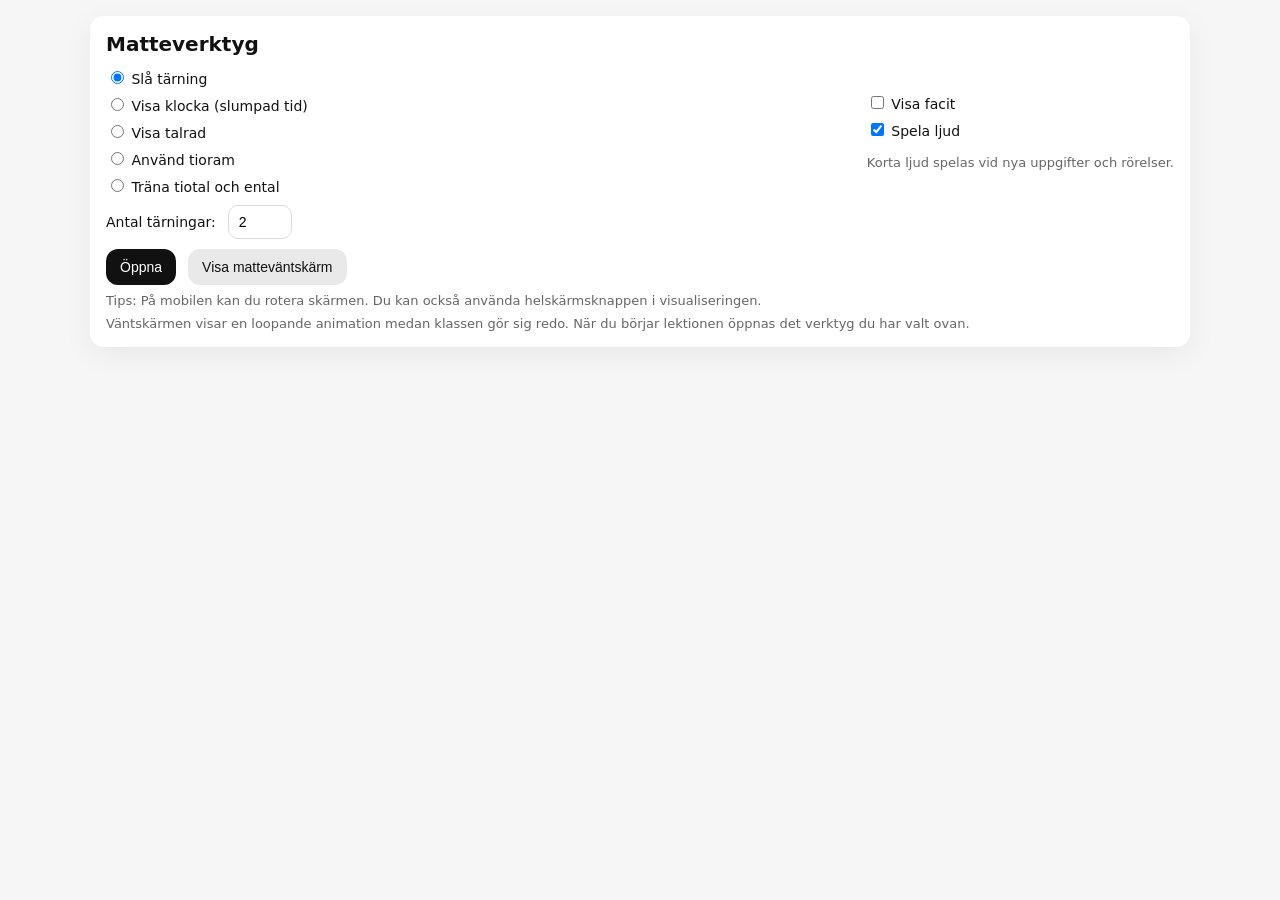
==== index.html @ c381bbe1 "fix" ====
<!doctype html>
<html lang="sv">
<head>
  <meta charset="utf-8" />
  <meta name="viewport" content="width=device-width,initial-scale=1" />
  <title>Matteverktyg</title>
  <style>
    :root { font-family: system-ui, -apple-system, Segoe UI, Roboto, Arial, sans-serif; }
    body { margin: 0; background: #f6f6f7; color: #111; }
    .app { max-width: 1100px; margin: 0 auto; padding: 16px; }
    .card { background: #fff; border-radius: 14px; padding: 16px; box-shadow: 0 8px 30px rgba(0,0,0,.06); }
    h1 { font-size: 20px; margin: 0 0 12px; }
    .row { display: flex; flex-wrap: wrap; gap: 12px; align-items: center; }
    .col { display: flex; flex-direction: column; gap: 8px; }
    label { font-size: 14px; }
    input[type="number"], select {
      font-size: 14px; padding: 8px 10px; border: 1px solid #ddd; border-radius: 10px; background: #fff;
    }
    button {
      font-size: 14px; padding: 10px 14px; border: 0; border-radius: 12px; background: #111; color: #fff;
      cursor: pointer;
    }
    button.secondary { background: #e9e9ea; color: #111; }
    button:disabled { opacity: .6; cursor: not-allowed; }
    .hint { color: #666; font-size: 13px; margin-top: 8px; }
    .spacer { height: 10px; }
    .hidden { display: none !important; }

    /* Visualization */
    .vizWrap {
      margin-top: 14px;
      display: grid;
      grid-template-rows: auto minmax(0, 1fr) auto;
      gap: 10px;
      height: min(78vh, 760px);
    }
    .vizTop { display:flex; gap: 10px; flex-wrap: wrap; align-items: center; justify-content: space-between; }
    .vizInfo { font-size: 15px; font-weight: 600; }
    .vizCanvasWrap {
      background: #fff; border-radius: 14px; box-shadow: inset 0 0 0 1px #eee;
      overflow: hidden; position: relative; min-width: 0; min-height: 0;
    }
    canvas { position: absolute; inset: 0; width: 100%; height: 100%; display: block; background: white; }
    #vizCard:fullscreen { box-sizing: border-box; width: 100%; height: 100%; border-radius: 0; }
    #vizCard:fullscreen .vizWrap { height: 100%; margin-top: 0; }
    .guessControl { position: absolute; z-index: 1; transform: translateX(-50%); display: flex; flex-direction: column; align-items: center; gap: 4px; }
    .guessControl label { font-size: 13px; font-weight: 600; }
    .guessControl input { box-sizing: border-box; width: 86px; height: 36px; padding: 4px 6px; text-align: center; font-size: 20px; }
    .guessControl input:read-only { background: #f0f0f1; }
    .guessControl input:invalid { border-color: #b3261e; }
    .guessControl.compact { gap: 0; }
    .guessControl.compact label { position: absolute; right: calc(100% + 6px); top: 50%; transform: translateY(-50%); white-space: nowrap; font-size: 12px; }
    .guessControl.compact input { width: 62px; height: 30px; font-size: 18px; }
    .balanceStatus { position: absolute; left: 8px; right: 8px; bottom: 8px; margin: 0; text-align: center; color: #555; font-size: 14px; }
    .vizBottom { display:flex; gap: 10px; flex-wrap: wrap; align-items: center; justify-content: center; }
    .pill { padding: 8px 12px; background:#f0f0f1; border-radius: 999px; font-size: 13px; color:#222; }

    /* #region Waiting screen */
    .waitScreen { position: fixed; inset: 0; box-sizing: border-box; width: 100vw; height: 100vh; height: 100dvh; max-width: none; max-height: none; margin: 0; padding: 0; border: 0; background: #d5d9e0; }
    .waitScreen::backdrop { background: #d5d9e0; }
    .waitViewport { position: relative; width: 100%; height: 100%; overflow: hidden; background: #d5d9e0; }
    .waitViewport:fullscreen { width: 100vw; height: 100vh; height: 100dvh; }
    .waitVideo { display: block; width: 100%; height: 100%; object-fit: contain; }
    .waitToolbar { position: absolute; bottom: max(20px, env(safe-area-inset-bottom)); left: 50%; transform: translateX(-50%); display: flex; flex-wrap: wrap; justify-content: center; gap: 8px; box-sizing: border-box; width: max-content; max-width: calc(100% - 24px); padding: 10px; border-radius: 18px; background: rgba(255,255,255,.94); box-shadow: 0 6px 24px rgba(28,44,68,.12); }
    .waitToolbar button { white-space: nowrap; }
    .waitStatus { position: absolute; bottom: 100px; left: 16px; right: 16px; margin: 0; color: #1c2c44; text-align: center; font-size: 14px; }
    .visuallyHidden { position: absolute; width: 1px; height: 1px; margin: -1px; padding: 0; overflow: hidden; clip-path: inset(50%); white-space: nowrap; border: 0; }
    /* #endregion */
  </style>
</head>
<body>
  <div class="app">
    <div class="card" id="setupCard">
      <h1>Matteverktyg</h1>

      <div class="row">
        <div class="col">
          <label><input type="radio" name="mode" value="dice" checked> Slå tärning</label>
          <label><input type="radio" name="mode" value="clock"> Visa klocka (slumpad tid)</label>
          <label><input type="radio" name="mode" value="numberline"> Visa talrad</label>
          <label><input type="radio" name="mode" value="tenframe"> Använd tioram</label>
          <label><input type="radio" name="mode" value="placevalue"> Träna tiotal och ental</label>
        </div>

        <div class="col" id="answerOptions" style="margin-left:auto;">
          <!-- DEFAULT: AVBOCKAD -->
          <label><input id="showAnswer" type="checkbox"> Visa facit</label>
          <label><input id="soundEnabled" type="checkbox" checked> Spela ljud</label>
          <div class="hint">Korta ljud spelas vid nya uppgifter och rörelser.</div>
        </div>
      </div>

      <div class="spacer"></div>

      <div class="row" id="diceOptions">
        <label>Antal tärningar:</label>
        <input id="numDice" type="number" min="1" max="24" value="2" />
      </div>

      <div class="row hidden" id="clockOptions">
        <label for="interval">Slumpa tider i:</label>
        <select id="interval">
          <option value="5" selected>5-minuterssteg</option>
          <option value="10">10-minuterssteg</option>
          <option value="15">15-minuterssteg</option>
          <option value="20">20-minuterssteg</option>
          <option value="30">Halvtimmessteg (00 och 30 minuter)</option>
          <option value="60">Heltimmessteg (00 minuter)</option>
          <option value="all">Samtliga femminuterssteg</option>
        </select>
        <span class="hint" style="margin:0">25 och 35 minuter (5 i/över halv) slumpas aldrig.</span>
      </div>

      <div class="row hidden" id="numberlineOptions">
        <label>Talrad från:</label>
        <input id="nlMin" type="number" value="0" style="width:90px" />
        <label>till:</label>
        <input id="nlMax" type="number" value="10" style="width:90px" />
        <span class="hint" style="margin:0">Tips: t.ex. -10 till 10</span>

        <label for="nlActivity">Övning:</label>
        <select id="nlActivity">
          <option value="move" selected>Hoppa på talraden</option>
          <option value="guess">Gissa talet</option>
        </select>

        <div class="row" id="nlMoveOptions">
          <label for="nlFigure">Figur:</label>
          <select id="nlFigure">
            <option value="ball" selected>Boll</option>
            <option value="rabbit">Kanin</option>
          </select>
          <label for="nlStep">Hopplängd:</label>
          <input id="nlStep" type="number" min="1" max="50" value="1" style="width:90px" />
        </div>
      </div>

      <div class="row hidden" id="tenFrameOptions">
        <label for="tenFrameActivity">Övning:</label>
        <select id="tenFrameActivity">
          <option value="complete">Komplettera till valt tal</option>
          <option value="split">Dela upp ett tal</option>
        </select>
        <label for="tenFrameTarget">Talområde:</label>
        <select id="tenFrameTarget">
          <option value="5">Upp till 5</option>
          <option value="10" selected>Upp till 10</option>
        </select>
        <label for="tenFrameGrouping">Talbild:</label>
        <select id="tenFrameGrouping">
          <option value="numicon" selected>Numicon-talformer</option>
          <option value="pairs">Tioram, grupperad i par</option>
          <option value="fives">Två rader med 5</option>
        </select>
      </div>

      <div class="row hidden" id="placeValueOptions">
        <label for="placeValueActivity">Övning:</label>
        <select id="placeValueActivity">
          <option value="identify">Vilket tal visar klossarna?</option>
          <option value="build">Bygg talet med klossar</option>
        </select>
        <label for="placeValueRange">Talområde:</label>
        <select id="placeValueRange">
          <option value="20">Upp till 20</option>
          <option value="99" selected>Upp till 99</option>
        </select>
        <label for="placeValueShapes">Klossar:</label>
        <select id="placeValueShapes">
          <option value="numicon" selected>Numicon-talformer</option>
          <option value="blocks">Tiotalsstavar och entalsklossar</option>
        </select>
      </div>

      <div class="spacer"></div>
      <div class="row">
        <button id="openBtn">Öppna</button>
        <button class="secondary" id="waitScreenBtn" type="button">Visa matteväntskärm</button>
      </div>

      <div class="hint">Tips: På mobilen kan du rotera skärmen. Du kan också använda helskärmsknappen i visualiseringen.</div>
      <div class="hint">Väntskärmen visar en loopande animation medan klassen gör sig redo. När du börjar lektionen öppnas det verktyg du har valt ovan.</div>
    </div>

    <div class="card hidden" id="vizCard">
      <div class="vizWrap">
        <div class="vizTop">
          <div class="vizInfo" id="vizTitle">—</div>
          <div class="row">
            <span class="pill" id="answerPill">Facit: (dolt)</span>
            <button class="secondary" id="toggleAnswerBtn" aria-pressed="false">Visa facit</button>
            <button class="secondary" id="fullscreenBtn">Helskärm</button>
            <button class="secondary" id="backBtn">Tillbaka</button>
          </div>
        </div>

        <div class="vizCanvasWrap" id="canvasContainer">
          <canvas id="canvas"></canvas>
          <div class="guessControl hidden" id="guessControl">
            <label for="tenFrameGuess" id="guessLabel">Ditt tal:</label>
            <input id="tenFrameGuess" type="number" min="0" max="10" step="1" inputmode="numeric" autocomplete="off" aria-describedby="balanceStatus" />
          </div>
          <p class="balanceStatus hidden" id="balanceStatus" role="status" aria-live="polite"></p>
          <div class="guessControl hidden" id="nlGuessControl">
            <label for="nlGuessInput" id="nlGuessLabel">Gissa talet:</label>
            <input id="nlGuessInput" type="number" step="1" inputmode="numeric" autocomplete="off" aria-describedby="nlGuessStatus" />
          </div>
          <p class="balanceStatus hidden" id="nlGuessStatus" role="status" aria-live="polite"></p>
        </div>

        <div class="vizBottom">
        <button id="actionBtn">—</button>
        <button class="secondary" id="leftBtn">←</button>
        <button class="secondary" id="rightBtn">→</button>
      </div>
      </div>
    </div>
  </div>

<!-- #region Waiting screen -->
<dialog id="waitScreen" class="waitScreen" aria-labelledby="waitScreenTitle">
  <div id="waitViewport" class="waitViewport">
    <h2 id="waitScreenTitle" class="visuallyHidden">Dags för matte! Gör dig redo. Vi börjar snart.</h2>
    <video id="waitVideo" class="waitVideo" loop muted playsinline preload="none" disablepictureinpicture disableremoteplayback poster="[data-uri]" aria-label="En tredimensionell matteanimation med en boll som hoppar fram och tillbaka på talraden."></video>
    <p id="waitStatus" class="waitStatus" role="status" aria-live="polite"></p>
    <div class="waitToolbar" aria-label="Väntskärmens kontroller">
      <button id="waitStartBtn" type="button" autofocus>Börja lektionen</button>
      <button id="waitCloseBtn" class="secondary" type="button">Tillbaka</button>
      <button id="waitPauseBtn" class="secondary" type="button" aria-pressed="false">Pausa</button>
      <button id="waitSoundBtn" class="secondary" type="button" aria-pressed="false">Slå på ljud</button>
      <button id="waitFullscreenBtn" class="secondary" type="button">Helskärm</button>
    </div>
  </div>
</dialog>
<script id="waitVideoData" type="application/octet-stream">AAAAIGZ0eXBpc29tAAACAGlzb21pc28yYXZjMW1wNDEAAC/[base64]//AAAAN2F2Y0MBZAAo/+EAGmdkACis2UB4AiflhAAAAwAEAAADAPA8YMZYAQAGaOvgjLIs/[base64]/[base64]/gAAAvzAAANFwAAPK0AABRcAAAKjgAACE8AADuBAAASKAAACBcAAAgZAAA5fQAAEgwAAAgMAAAIQAAAOQkAABGqAAAH2gAAB/0AADgwAAASAAAACGcAAAe8AAA3RQAAEZMAAAf9AAAH2gAAOE0AABGYAAAIHgAAB9cAADZmAAAQ5AAAB/[base64]/YAAA6KAAA/SAAAFzMAAA7jAAANbQAAOhsAABqVAAAOkAAACOYAADofAAAXzwAADncAAA7wAABITAAAF+YAAA6bAAAPeQAAN74AAA1DAAA55AAAF0AAAA8BAAANrAAANQcAABUzAAANzQAADnQAAQwhAAAuswAADUsAAC67AAANZQAAMG8AABFrAAAOfAAAPVIAABXmAAAPWgAAC/[base64]/9AAFE3wABUfMAAVfuAAFcqAABihwAAZWKAAGaOAABnlcAAcz7AAHcnQAB4OQAAeYCAAIVJgACKDEAAjIzAAI/ogACZVkAApWUAAKiuAAC5wwAAv2XAAMJRAADFe8AA0fyAANZ2wADY+gAA27rAAOb/AADqq8AA7MBAAPgqQAD8EkAA/rvAAQkHwAEMSYABFOVAAR2CwAEmR8ABMEAAATxpAAFKLIABUTGAAVQ1wAFYBUABZKYAAWsuwAFuF8ABcbQAAYAkAAGEuYABiOWAAZOCAAGlmIABrA8AAbBHwAGzzsABwmYAAccfgAHKDYAB1o9AAdwfgAHfcEAB4vRAAe4XgAHxlUAB/bBAAgJwwAIFjcACEMwAAhRagAIeLAACJ9oAAjcLAAI+a8ACQr6AAkb7gAJVEQACW7WAAl9XgAJiOQACbmxAAnVrgAJ5q8ACfSqAAosnwAKPGoACnUfAAqGHgAKxI0ACtq/[base64]/l1AAP7f4AD/XbABAsTQAQPTcAEEU1ABBM6wAQg18AEJUDABCcuAAQpFMAENjeABDpkwAQ8UYAEPitABErPwARPHoAEUNqABFKBgAReegAEYpXABGRHQARl24AEcTJABHaUQAR5YMAEfCbABIWcQASPe4AEn5EABKOfQASnKEAEsHwABLoqAATHvAAEy8/ABM44QATQ9oAE3U4ABOH9AATkPUAE5mEABPE6wATz6wAE/[base64]/aUAGRbZABko6gAZObgAGXV3ABmTVwAZo6EAGa/WABnrpgAaBq0AGheNABopAwAadOUAGo5BABqgPgAasWMAGux2ABr7ZQAbNt0AG04pABtdMAAbaugAG5/1ABu1NAAbwwcAG9GHABzdtAAdDG0AHRnEAB1IhQAdVfYAHYZrAB2X4gAdpmQAHePCAB3/5gAeERYAHiDCAB5fcAAedzoAHobjAB6SjQAeyo8AHto5AB7lAQAe7DoAHyBRAB8uxQAfNjMAHz1xAB9wUgAffs0AH4XaAB+MlgAfvPMAH8tsAB/R0QAf2GMAIAYIACAUKgAgGqQAICC5ACBLJgAgWQcAIF8JACBk5QAgii8AIJgKACCdmgAgo3sAIL/[base64]/[base64]/[base64]/[base64]/[base64]/AAAAdQAAAHDAAAB2QAAAdAAAAHMAAAB3gAAAdAAAAHRAAAB0gAAAdcAAAHQAAAByAAAAdQAAAFoAAAAiAAAAn8AAAIEAAABgQAAAY0AAAG/[base64]/AAA6qpAAOy9QAD4KMAA/A9AAP66QAEJBMABDEaAARTjwAEdf8ABJkZAATASQAE7RAABSUKAAVBCwAFTwwABVx+AAWQzQAFqS0ABbanAAXDQwAF/tsABhCWAAYggQAGTEsABpMhAAauiwAGvc4ABs2RAAcGWwAHHHIABygwAAdaMQAHcHgAB321AAeLywAHuFIAB8ZPAAf2tQAICbcACBYxAAhDJAAIUWQACHikAAifYgAI3CAACPZNAAkJDgAJGNMACVKQAAlrgQAJe78ACYWQAAm3/wAJ0lgACeNcAAn0pAAKKLIACjr8AApx4AAKhH0ACsEwAArXawAK5vsACx79AAsvCQALZpkAC3yfAAuJ5wALlsoAC8qOAAvfsAAL7NYAC/iNAAwo3AAMNokADGkcAAx1LAAMtNYADMtIAAzYkQAM5tYADSUYAA1A2AANTq0ADV+JAA2eEwANti8ADcR3AA3OpQAODdUADiGYAA4puwAOMdoADmtjAA59ewAOhY0ADo3ZAA7G6AAO2J4ADuB+AA7ohwAPIL0ADzLJAA87PAAPQv4AD3pPAA+L6AAPk/EAD5vRAA/UKgAP5c4AD+3yAA/11QAQLEEAED0xABBFKQAQTOUAEINTABCU9wAQnLIAEKRHABDY2AAQ6YcAEPFAABD4oQARKzMAETx0ABFDXgARSgAAEXncABGKUQARkREAEZdoABHEvQAR2kUAEeV9ABHwUAASE/[base64]/LYAAf0csAH9hXACAF/AAgFCQAIBqYACAgswAgSxoAIFkBACBe/QAgZN8AIIojACCX/gAgnZQAIKNvACC/2gAgznMAINQ5ACDaAQAg6MgAIO/XAAAAGnNncGQBAAAAcm9sbAAAAAIAAAAB//8AAAAcc2JncAAAAAByb2xsAAAAAQAAAdYAAAABAAAAYnVkdGEAAABabWV0YQAAAAAAAAAhaGRscgAAAAAAAAAAbWRpcmFwcGwAAAAAAAAAAAAAAAAtaWxzdAAAACWpdG9vAAAAHWRhdGEAAAABAAAAAExhdmY2MC4xNi4xMDAAAAAIZnJlZQAgv/ptZGF0AAACrwYF//[base64]/7bW/MsnLna46vHL9cOrL3cKon9KiZCIrfX6/nBDGRWOMcV9jjUcT6PVfYp/[base64]/lrWGherS2jibP8+7Jeen31Kz+n7F/ONTjouWftZURyEXWfoHy83TR+F/vG7pPMAAU+twmY0HSPf9hi5wAa5cKC5Jv4yHnCBAF9XQ9UPJCqypG3LzdczesVeT2dvONRf1nTbVvJHnUL8U7IMrqF7yXD5LHJ8SmrZXg9li2lLu/Cg5HgYzRfQaQ7vX+lXFrCKhjOWUT6nXbCH38viOPCcCk+kqhRyllEjORpdWbyDj3PFrttvZiAYpwM6l8jFwjwa2QFC+kV/Y+oiXb2fj/zgGGvTC9Tyy0WjDl1LPHArUdiKSISVe9ADUd3aCrZRJ2MPoV/UHhVFzLIesSWFJJ2+dtsnrPTDt/L/bPbpomuIKc32l2kNaMTDITBhGFWl/yoHwvj8ZubKW3Q7Ldr/ErsseMktXqddlp2+sfBuLeLv7tvku9k9r2HjucYYxsUfPJbM0ig3f/WT54zvX9pzq8LcFC/CkEw797IZtesX7CoCJOV032k4P2QllNi890l/h2KpJL2uaVlZrDX8L8DItxCbrOXovSyX9HHo0AV5x1aoUm4N4dECNbz5/IzjzvqQfN22bW87IIfqP3/VjE3xy3YIS0kuP5J/S8cByCQ5hnNtmYAGkv7B4qJf2bGIQ4nQQS0rEsYiCLBJFYD6kNkaSf2AfKE74jLFYvten34urU6ACIKlo5ERMELSwsHsoGNzNyeabj8tg40cT/6u1zQbI/x40S5MwbM8ArzbkeNeBFysjc8cKDcapXUkBFPv0m/kiGtrrHC59fiG51cERsNcS/UqSU3MbYHYR8uuhoy4NGbflQQ0xkL3VTgTf2ULuqWHIokXQMEUlb+BPWPahPPlsDhAqgEy5fohFg+2N7nUqWi9kz/2EIU1B7dhMOeDdWMYtqoIzW5P1nSrMhzpUV/tH9+TCzexq3z56/XkGnsSjL+9FHKSc2pMr15Sk7BhCpJ+bzAxSd4ZVT5Wk/dPcpG+LGmKRRRDeiTbxyAWbvCMBvRCeTatqS/O/LngUPo2A8O46x9520fZY8G0wBrCjOQF9I2zw2TfrTaTrOU7XdXhPRFXL3pTZoNKUaI77iQ3p6eRmhdkA+CYI6gwUmwoFWyzWNZsPwIFlitcVRY3vaCg/61OxbqUg3ggQHBFFnhJ3+5aQBXD5zqD96nI3lMYsQT81CRvdDrR1DnS/hejOCxjwNlvCPv3TwX4CnlbOfq81d5iSV3KMPWHspL3+EraXAm3AVJZFNS3SsKmlV2zrnBI9bUZ0HdwRiyvVOJ2Q3RUcezMcc+dlWzXssMwleZ9cZfGpr8vjE5dtWsmr8+Y/Eb+IUwxQ9MKv6FXM8XbYxxnIVnBCHlcMFQrg05Jzs+rpa3ujkT73gaKpYwhfAXayASa56whDgM+XgjMAHe9Srieo7DFH8vc/S9M/srSz0xiOUdnV0R4v/4rgAuxaB434EHFyP+eepl2npY0FHsTDnsDgLiVUYSoAAAAwABGL+bKiHgD9KWbdo9qzf76i73DWWnpwVB+jsyg2kDop2NFLd5RHVFVRUJDMUzNEFbRfMii5StY3uUZwfqdUDrli4HebxaifY2fXmNQB1gWe5jyTFqOfR6L9Re7Rm9M4vvV/vC0wz6HlEHQsXykF7sGNotMB1sg4UEwZLB4VCYzKgKiUySIKkUSazwxo18MUCZ5+a9EapBgbwHC5rZ3/2w38xPY+UgvMKGhIRBZNd7iJtHq/DDo6VB2vOsd5SubU5wXG4PBOYbD6JJa+vWYaJnCbrLnsk9yafW8OcM+vANt08XgoikczIkXyikVCUHtvYbbYrtJJyVms9sQqcwicbgIsdvEmVUh63zSNlA8TqrE+zPTYtW/qIMnVf8usSu/8N/l+cjuZ9nBTQtOkVXfz5BB/i+np/QcYq9M3coGCs5+i5mnFFGKNE/Krgz3RbBqP2cPkgkkgWvo9K+hAa/WwsfvJCmS6beCWj/VXqXAe+/ZWiWFF2Y37IbI2rFyKSN+QionEd4SQStofi2+NJm6xPtv9iSYa6ZNdJdjCwCGYSLuYETEJqaXvH6t6wsrBz7guxF14kHWc/cKjrBbYr6q8tf6iw328f2+JDbuS21fE0jTkTgzmUMmyRQ783MO1yjMcRSj+2hhkLEHWin/R49kJp8lBdFfDuRuwYAQH++Bn6Md5Q7yLTX4FfHsQYX7LRRkpPRp/Apibxvdk5TVQSQv4Dt1F7q9ZwVoKhT/k5vU1vlRqVoECIJXSqIg7tvFeKPN/lMBJpOQZXyGk/H75rHA19SjiK3Ck8em1h38ULYJa4Ji0UtnG9n67KU9TV62Q2t1azhXxLguVs7JQ6yFXFwpEKgfwwalf/3IvEuCMToTcCsg87qfyvNKMv2FrhoWvS5alxqdM7YBXfFMCUIIpFZKzQXC1Sa7WmkLAO8cWs1UvCQ7w2WlnsZ/kIdSPeL8RJwZjyBILB1OVxemjlvBijTWUYuLbcWdqiEEBn56l7kkiTdc1X8W3NrK8/+Tw6JpdURbBRCWkXdrvp2XoXM9M+YL2NcF9Q9/8trqqnZWOs58mfO8Kcx83j3Izf6xWIkei8eAv+zdSad4UG38ZNaF1KcY0/IctjGr/Y+R3hJFfkyAIhYcYXSQb82uKiGLM0FiOsh7+LauEZbI5Hx2HOxKTil8aqTGQLmpSHLDWTJooHzB3elk0Zk3QhZhF9Cu51PyFNpZQVfieXRar8kQecanLOl/HJgE9z5XQ/vDhrQX4LZwi2ak4cq9Lzr2MB+ZiJmK8/eJZ0zIb9R64ohfukUQ8V6RSvhUPTIdk9IAqy78n5a3wxWzCNKPfvPzAKfmaMQSZ4lSGXAaeh258pPjJgETu+QcF5ldJr6zw10tPprjnBBkZKRyKhJVdhftkZiNNoSC90KTKU1vxPfAecXa9RcCu7WReTskk/lzsXrs0MykgwPq/M4N86KILyVjaBoOkQhfsSGr/gn54oWrbbN+uI9AHbOydisWQr45g8E12Sw9CqnWku4fMIjncmhmZn0SiXrtzSM3xFi32LQABE9VWF/iId6qvGiDwdVVHzWLPYnJAv0dUNIwUj/C2qlbv3ktIOYQygh92OmGG+qvIhZslUGRqRFBthv0BayfI04Tep0gcIK9GNMXnH/ZblVTMWCHU0ryWfh6cO3Zub6SqVPXz6CWgGgAACI+lohMu3D1EVftLTIDr/gq8P0kDv5vi6Yal820b7OE9E/CtNrfCGDvLbeAu9pWbU3g0+YOQT7BFQ/YEK5mIVPVqsZiNH0/Y6r4PzKdCGZGA3ndcC43fNABEnyEs9VuhgV+tDAf8wx09RfxvOCsItbj+uwq2XKjF28N1S70Wrqug+dlg88e9NdctvnFyarbkA+t5BFRJxxWTuyK6bmoOnwakL3kz0FGyuCvEOavDvE/jeQ4bP0CD9DlT6ZJhXvBrc2R248UUP/NhOpFQbavRFnvsna3Yw/Wn4qevSvmTrEqOkGwGY1pkDMyfoexnTkAOBlPuG6f9PEgxocWP+Mr/PVz8HDuPxpPWYUeMj45r5H/c6vGfG0nT2ZP30/wdS4lt1s1yDfehrIeK4wYZR8f2OJhpT0jugcOPfUXO8S00idkT84oP8AP0erKRBs5evp0EI1kc0rPUpOUtLSIXATUpiwOlrNIu7wRUVt8yRpXJ3PDDltfXsn/6jLVdH2FDeUv2ry+81A+sr1vv+qzkraffrw4aP4ebBa+K5r0OfSFauf/N2gOvttxe4dXc78xiaNjJgNzC2Bgu8rEjO8XECcf6MD0emba5cRFps2ks6l8GCkEXoORMUDTukkDg1+GPaieEFvhhIjVTGZlSLMQtRKkD2qNe8jCz44UWlqObQHbEKZeP7Vg4UzhmMnpaI4xlJp4a9/bFRzBFrw/vgvAgEaCKmjzq6L3LKfnx2Pd/gbuCllSr2wCvbIUQziPMezPpcsLwpl3/9oiiq+WBYykUOuz2V6YEd07UzxbhID2G5QEqiFYsHQaI/g2Dgr241UBe6Osb4ljw3NGsIcYXmWzaAYiM/LUtQn6OReUBIsHIXfPelc8koYniF90T5yxzj9L3/1eW4MS/n4UASs0Eix7uAcq4fx1V0mQ5vdY9dbx6/EtoUEepRPVx/JAXsR8KJ5F7Za9Hw8bMvNfR2/d5f6StPmVigVDxRhv4bui4Jlgux6iINLvf23EvVJ4lem5Li56K884CWYNKBfxbIbcZk5p23EVNp4pnwawjbEg8xScPJ6XaOlEt9Ld1mvBciSVUeKywaHaB23yfq+X14Ewl94B+7Mlf/qy6nrAhskbW+tQ4L4fbqoQkNQATPrUwakNo9dySh1WNzvhfY1MFpKg03+20ROyZox4m+bKAeCJAMUB8I0qFQt5X+Jjq5oHt0DXAT/cU4wxJ6gclT0DUqDKo1xwHcXmuXr0YLXhMcmnixthRYiydVUnKaP8pKtv/5TzbuyaBVQobFbBLGbGG8iPMmZC5iL63hS7umOBcnfUjNnWW+ZjHxlR8usbILB3r/[base64]/enwvR0PsEueGzo6PbpybrKyiG59MTPyWBudJyT+9Gli/8+KkbpS6zJHiUZZjughKaExoSRKNP0jykc6u6qc4dEnvbvLATxRG9ZUuw6z5vMam/da4EEcBVbOd3Sd/goRvq/t06KMjzlD9wYRaH+KaeDqJ7gqznCl6iWDJExPojeLSD4XmgiXrrj18x4fUpJq5Ih4zgKLuaiCMrgZsmlGAnJxprEuZ/V1qIojtEWRktZpqZczEHLPOx/UyLrDU+hCFg66m/8zx0axKEfEW+MhZpdTTXPCkGmRF1USp/XC416GNIH5HK2ycswNytWyvRw5j9/O8vPl5zY/KtvjvPyorrgokCuqul60KE43tENM9kqSL2Ue7Kpg6yKutiOO3ChmMb81kMgL0rk62SYTLk5FsoA+KPnyDl/ve3jAm05f0Z0nI8x9HyaIhjt2Af6wDhdc0/l603+FF9Jpo5NIlBJGJP+HYgB0wtapHEjFkzlxX+i90bFlBpyXyykqTcJOUNKUP+9RAxdbZMdnATsOhZwnt9TKFYpTVyeiORgLPNZ4bJIhWgo8/[base64]/Av3A+ImJiB/gfSjKQnNru2TH/L4hD30WgN9V2frSKj2wCk7SFtjXjmgFIegfs9Yv9q/zQ2V5UPyd08GTpd5FzTudVRPSv/wHx26/2zg0+rGIcptc6wgs0SPs79y0Qi5OTb93C61tZpi+MHzV9iGFH/y3+O/uZPoEb1FcXPiQzL0kroin4MFpjcx9bJWFzu7LOmOXXfRDdY2C/ucJFFeXNcTB+KCVor5/BYhZm37yRBQUYW67i33Cf/n72WFfnjGQfKx6oATIAK6ac34/UvcH0ecg8SyXxlBxD9BLPWF6XllvVufgz91NLdDYfIanAv0ctET+O/5mAxjTVIGLAmQ1aK3Sn6dleRXGroaHarDH6h/m6xTJOSWsQwpFsP/MDbAjK+1CsAN5/kAwHCNuTVRy2RW1NgO8fWRafnAvYznnklZUvNQNK+Lj3sg2XEcm7stN96SLwegcdoIcR/bWxig0/eeyeitKC8VfeKWbM/sPmuPL+QnUlHrwZgNdedTYgh2cKJEi2tofGSuZFV0Euxx8P8gWLIIklMQMte01N4+pGoFVjvS8N1tFZmb04nSAgrBzvK/HP8BebKJe4CXsaeR+rZhfQL12dehw/6GjlPWE6+FpV2enM0Gk0yySPHMZ232bTeNz0Xv9ZraVaepMbs5di2JhbPDT0yR7Qp0IzFkaa0AVlpm9ViTJspkxBaiiGQfhZCFVpjU1Bb0fbv4IL0ABVuXM1ji2PzswSp3m3S+8aeeLPuR4jqlkrixPyoM6ZAypKnC2kdVBtdYPlSg1ivuLuZwyNOR3G/c2hdFeaJ0SC7GM21rYX3hskkkE0/u9Gw/YTQSVRUcvdyv2PGThs2wYAHWKliJO1muaU8p/dkqZ2pM4UInfX9ez7FYHxO+u23p560q5UyIYGh8wqLgOy+k3Z9YNG41vw15G2uPg051b79LBvorKIuq6E3VHb2wINJJAzvk5VJjtY354pSmCvdrY22mFUJN4VenUUPKXSENW4vaWZHno2dpyHJ6wWrX583FpQR0/K0GOoE2U/PyxcZq2/TuZb+fsI+7r18sMmqDAVfdR0quIpEBEEMK3oi8UrVXVnT2B8w6PRMAQgGUW/WcMMaoQnwusuX5cxQdUjoVhwx8C56pdEfmbFWkzg0cofjqslNSYbeAksbMz4S6O9tNu4d7PS09rE5LIedKeRJ8AnkW6XcR/Vpf/MMhEP89oBO+tzpiXCq2nuH3ag7Cva3N6rC5T7tsiNmaIOWgIQmh8bo1kBPpqwbZnq8kWDAeo0yjcanRQqcNYveP8l0EO/NYzky+Ull2DvWSLImjwhJHV5SQcjJdkxmRix5Rf45E2/8X6F/tC1sivhmoi6JrZ2yFdU9s8mjh/4pd6f2Zib+Kleet5bvrL5tosb5R8NuEgooExisIQfWUhZd4AniOW9/7o8vn+evQDOnZDR+T58yzDUW3crkD54pt/1oJGah41ifMI6ldc9QfxPiLN+PKf2y6OvNatoAu/OPJUbnfPjND8+y1AooCouwEiZ8ho/Z1h3fbp6u3/4BbVuqSBBHcc3vYHV1f7Dq+TPI1Tyf1X8RmkhHR+WVkav/vnbGavJGy63BqIZD5kI3kTLjJ+MTSNPb7iHdO5FuvrqXBeimIm9MyLL75U3USraSmkjwDOhjBPp7Hyk68JygapFWKOMWaPs6Tq5Z/5XypfqS0L0EO0O+yuw4ktB9m8W4/U8c8dK5GQVZNU/oF2zoQJxiUKF9BtHXDTzWCgNkKV5RR6qhuLRWbEq8mib4CDERmlEnlfxQsGwdxFGNmbXKOS1XiyQ+gKqsgmQ+W74z2tC/uw7t8xA7RWGaHAL8F9K0rb4e42V22l5dUW9x3dZc2G1oOuVNAlWyrCcqADRKlJaSOotItSkXKnKdpKrSbhEv8OnDkJdUvs4+Vvq/z8ZFX6TYBDWYoVzrSn7aAdhv+zmX8T1ELhtpx94g7bolP7/WdsQtrMUqmiQi2N+33fUyuhlnUSlLLLYf6LW55tsP/XmMEkiJFFiZ6FEds5tGl8TfYcRfATDOHoPppK/pexYi/7vxf41XBt4hr3ouAb0APiKMN1v16wtCX0TEE3I6xAe5AytCHClwLpJRbQXyf8ATBu3tIY/RDLXG6FG31IOieBeJoWCNcNy5lsQ9MH/Vz3K24L9dZPggyuIm6hRATUlnwLnqdzBzjUde3/Z5ms9dk5I3rJCx50koNnhojWhCsMi1YFVaQbEmDiRywMpi1yr3q53OJEs2spRol4WqIzjqCj1qBBJ3+2vSD+KBYy7KijSEccWx1Lnj5FS7H6tsfSRFad2tVG1newzvi6G87O2PuGyNbgIj/3+V8RkztFSenA+FBTM0rPB6Arzf+2WoLhGpAYHJTknanTTmA6qMit1qUpJO5Jrs2gIZbeSKBlqoPgrC307Z3n1C4iLyGI7HwEApPWvSFmeMinoOxzfIB75T4wsQYuGtj1xQdKy3XQMwaa6vArahn00WNvDvfZ7A5TDOL5DEQ/QqvVdIcHi/WAx0ZbyLrZ0lwLtNhOiAE9atG0SurVjWNViad/WUi7uNnJHObDbF4S5LlxIY1tuTOQbgq1aX7qAsoRaDcCdmyT66UmFaERwBfhECr/K6npv2EysuG1NtmLcY+SE1MYjprnC0qjbfCrDKP66wuCZ9TjN+rJ57TiCFC6aII9Ka+edxPIZ7Z/K/ardSMjT22/aUJ7Y26G5uzgo7Q8q3PNiBZsgitvLzpgrrQXrgc5tjfUvLjFSS2HoQIvl14O1+FdNR3B0l+gWKruhFmhTqM6bacmF9fDNxOwdRxxOMor/OH2ZmwfMdNti5ubma9Qj2WJQHFPtGFZIkYeGS62+GgINuQJjvE8I0JGLLbH0s2ohu2kqu5E+ydL0bULRbwpYEvgNKnC/[base64]/P0vUUzspAZr+mQZM+HSRZiDFp74fVSvYZwrJ8G0gKZ5DdI0ANNGbou1LIZhJakkAD7LXvr43pwbi8AHk5457mi9aRGO0ltisrjN6zYkOEGlvXT0h/ILGTByTF2wGomLk3YYCZCCL1JxEm68QPdt+CBA4lImEaJEZx+m9u+v6anQFDwSqRCBoRWMUPIWAnbXkiWvy+rGzN2Zc2kNB0jKleYqnc40oGPAOn4pKndbxDINZKxD9C+murzkOxWZ9D/axW9Ci0gelFXGsp4amYJlalDMQV1uA/yobkNihobbPoZoyZSLJlmB1j0Adc0Ens+KlGe3gH13n7ZuqBkZI/+MblHd3yvvWlVZ6GIEB1Y3CWLnIBo4BKgTqiygP9N5Xe8UwVX7Xunylk6sE+5G9Zdm/ahfQ51/Vw2VMiA+zkJmAQ2yRlpCcTfgM7+v9jUUC0Yii1TpIUlEHyZUJZ0L6Jle4EolPl2rbvWp6lCU8jiCSoH2LFXR172NRT1dYlLML9rhjQcxmNzUxui1bC/pLP973okHrrWtDTTlq2RomLEI3uWXngMkWyr5J52hgUbL2yRFqSNeOrpfpi2HtVo4M/C3OXfQmldVw7XGqiKbVGh2DFpZh7E4RaBZZI7bc3eUNuJ3gbzhXROSQlvmUazycVPYX8IhSj27yR5iOLhIi2vcL30ayhV4Ldlof54AcYogUdnCs2hAqItQ4G0pBCI2/ysdxhaYUM/iPiIg6AyvGQxp9pQDrIEu89Qw4WVC8A+Lxg7MyfGo/XsKa9PCsNRaBUD94ZkWNau+ywhXWJ/R5z7GwXMccIr5A2Fp/f3l/x2J0336iHa6k/FFG2j1pYq4+qd9y6RSSpe4DYmV+oEj/C3syXTzU1zxGXMh2bgUQu8obm9GzV9i95gx+YpzRPC/vnHKutdIr/OH2afhaEZFje+kcZJgX2PBAGQNoS0VALqp00/m72WA5KmNlDntgcjJFfygCnFoIstmTXtUlT3yruM6VkTyXXCaR9llcHkPdsGk9HHPrbXiDUmlYRWBZVZNJb+flDNwx6heCWBXCJAd1zQ2tqhfeBj2quvD4WXGRi5uYKMMbyQxJMh+mnWPxpZ2FcxCpnz/GkHuUMAfG0EZU2lBNtywu7ASQOP+0W8tMMm83CEf3eOQpQSX901ibMJdMJ4wzTvcnMfTfgvguaX8Lmg4njEYo1JGBqHEUPqVLaPB3UOzq2qheZ1RMsu8v08clIvuqgIUwMICg3J2AhyfJ9uNgRmV5PrMJ7bk8s/gIrRfE8wNGPzVIFM3aKhct+xaI7n0DlNs7peuhllgKx65KClmvIkUv41mgdrV+rj+CNzr+K2z7ukm7mx+rsI4McGsoCh8iKFInQgviI4DcT/y2jSfGql0UuXYBRgpxuMKIncKHYDKybJu8BQ3gWs3eblOfU//+x2ZzbXD+d+tKHa1tOCZyCZr126hVzDB2JzcuyjF6GvW7zZJ/IAqpWbUABqBRGK0YHKwcuR6vcPuufgJTREVKWtEERSm8XyJN43/ffL22ab0XDW/+bm1mn0nSbHnIn6zRI3hsENSfmpHF8cxwZJ8OtTRumQF1toZY9/N83Hux8n3Uo3FbjFYk75PqEaM/d4gOHUbB//w028s8/xh9k6RW2GodJey/+7OCRu0TimI0XVvSZNz+e1JRgBKGTbzZABz8tHs1+RbWFhdznxGfmVP+mRdxaKOfhWXivVAr3jjFQf32MRas5QwKJhN1/RzNCXGKXfHsiv3Woiyf/NXa2iFirQubm6U9ReUl37M2JG3F24fe2Bi1lT2wHjq79JdVDLAIE+3whvpxXIaPMw2DS+dHaSQ5EBe7d7aCDhSj9KSnoSD+o0Dvdmujptumu1XnsVXypUJRWNa6eo9nmcLIcxTlzHr/Klb2oicKLGdtbRUubNFZw/5TIVMKqAmWeBIAZl+lfC2FIpLAZSjMk5iSeTefAKX0p3PSs0kceotUPuYMYCN1sDq5oQjtGkJhF8oIbt8IUGUHOXIY4RSfPzo2EAdxvGQoLqDLxSKViP7qrSddPYtzbgyeRvtSWkzw3s60w47YNbU1lKR1lh10giEZvNRsoMjNxkc6SUXEgj///uBrtT974iX3DF8mNAWpQr82WaOLPQ9K6uoxK0XGGxkG9lZdBxkd8h0E9w5Xg4uUX1cg7xsm3SEfXZK3LZ1/pIxY7VljrxIhPJuRGcSq8GKSPPoP4FpD/9NfynZOAPRSnbT7dLO9LWMby3e2G8VxxIKzKq15m+9R0uDS5e+9iugZnDjojlv1vpC0JbtancPGPmp847J2rjrHrcCF/N22t7Eaa1di6uYGAOtt9+O5JDPNZrv1RpnqzhFj+5sRqjWLCy6vDQUEIj292EDz//b5b55jv1BKOnJJVk5dp+FxJutaidJWx9lhMG+ozKFUhwYswxssWk62ZQw2T6XRTEwKguGW8vVzKMW7ekPkVk5/2aGsBOv3CkhTm5AzgQT1ywhAQ4lKqO3R1ELMeu6X9fTqfSwyoGTUzfAhZuz2L3kpNDc6HI5TWg3MPw+t/9rCn5HdLtxxsWQRrDiN3mMdDI2As3WdFdjdCFNRCNNCXvn2o4+/uwltUzrXnAvNscQiikumAyoe8IEa3Zejf9yQyRhavGgEg2Kga10mm2AEhM3pFRqX8mj5wTGn1zvQ/8m3c9Ocs+uGA6tKB15WSMiJG23HF/4HQrnnJvNdy3xn43i5/RBh/G0FdACS+v3bNIIPubqNTusWxaPGxFq2DQJH0jhbTYXo/oGiTKsmSYKaEAOH4WYJ9Dm257JGWoXSSgvQWZ8DXTTztLX7YB3S/1YxN9rKSr5gxkE2rRDvfndFbGCLJPIeFB0guoV8VheiVGEM8u/VXHwb7X26oHr0KEuJie8YDNdRBeUkesk95ONZwE2rdb3VZymYdljYHtefs0rZsUa4nKaDDiiZrrf8N00ybErMgCd7zdTox5GchcnMRvPHQ0tGlnat9MoCcJWPBMFXwY7DTkexeZPif51P1K5xSjQu/2NpgwpvdSEfpoASxjCjof4cDBAjXLjr3LCemWw0eLyuQAfqZUo13guQLGiaa4WQjYMDWG8ZCe42xphDodTbU1a7mLS1MjqREPIhulgDt3S6lX1QrW/oi8hFrvs7lTEZWwDDSCd7ah75wX559QuUFOOZc6hqSciUdRF/kUScyTgP8B8E/TrT6pavRSHpGcPSwq0k5dh27Kpmnv6RGI3MUiQo8cYilSPepkvuEtKgaN/2YFS6qvU1UPyJ/LWzf+gT4QhLkBl0sjupnAp8+NGW9p47Sn0Ph1dCPUjNdv5oQTYt8pUbLajBOkiplPmAn+d0/MbyCd/wDGw9X5TzUjZ/odgNK9goiF/+xczfNxZzb+suaVh9TEhz+cTrdXzquWEyPvypAEYhk4QD13/S/iw4luADlGUNEuuVBCnxjSyTVewRwQoyXI0pWoh8JUCExXaNEJUCzAivypsHsh5JvWLQeziyiP25OeqJSzN6taETdsiAaMA2y8dhz2LWVu0AD1vA1YebZDK4eF+z3xRlcBCVqLF5X4KZL1tvmF+4ORuCEzrFFv8N6T5NXcc2Oi9J8NGMjzIyY/lfR8yUIb8au0Wz7k5fnJpZWeoEF7rZ34jtetvT9zfyiCEYpu9/xX10YmZ7Nl1oLIohby+lfekFFPpN6ugpoJAzLnG8xBJO/[base64]/BOXFY7ExanuTn6znlfvl3OObDdBSZsD9bww8dID7hOj6Ky4f12koeKwfC7NpsICcxpG7du6domAyr/h66fcrIOwamDUCBsSgwB9ixP8mpO2x2BKHc7Oi+pmSBDfpFnrKAHouvC9RYQtNKxF7TYDSsYHFSitb/1tfyHY1cpQAjf+7Gxk9Upd23hDbvSuiv9bO1R7R+ZPccURCh+NJ39KQavvHgOxm00EFRkNjNdsy3f2ShxQvsNtKUHIl5/r626EqCp5FeBZ2zyO/YHaxWMAzQCmc5woZ7fC+b9ejat9BUZcAqc3A2WTuvKSaj9Y5jvyzR93ArMEYz7xiaDe/XiDM4WUJtz9eTFZHqllaIyZqjdwjxxcuuba+4iy47I4rPspt4OE08jh9E/SDkgnXHEIa+csPrpOCyMJqWV6eqXwC4/+dEvl2Xv6Zs9e3kJr0PGGzI6kssMRhZ+5FAjiTHj9gMJ9rxmf9yrfDZ4GRpW1A1GCh/GR+5Xr2nyAuuShqQABZFDBcOxNaLwP/Bee9dl/HYdGdUcWbFGFxQAojG//FiO0dLSd/IbH7WIaA52WwkQZRwRBW1/bPUoE+G4wEAkd+l3v2ZuNM2eDCz78qddt1Rf71SAUWsWtrKTAaQV/zDA5ldTqITxYAIF1OBdciC9TgHU0O51uKIraRgD8snaZTFhAbKpDxk548i7G4pxYNn/Bwp8f4Mv1EdDmDkPh2U58HtVz2d0oMOwrYAreenywwHk4ygol4nbHrS4IBd6ZIqOf5q+87ia0Baqw6NpajVqvUHN4Qw+EfzHYzetPKH4QSiCYIdU6GJ0duKZh8P6cN4nQ8p2fsZcD7aeJYIKcYDT/n09ZDHOAkWEr4qQNs+myskrQ5uQyRG66Fh7ri69SBqtrp/wklqsAP+PdT/QYymh+6p3KrsWgmwmkSN0iQ76/aEr+2GeWOXd9eVH/5BdnwYVNAdRJFJZfLMmC1Ghopm5i8wjZ/YHji/fvoaH1h4f0FYllEqa7Qp6+5J9kHO7nv3beQuIhNLF/IPM9onGA0nzQCW+JEEH6F/gaKxPtdUODNRab3M2E3lZlqYPho7EZJjCjN/In4C/48g+qRpQnsnDX6+dKjFa8EnhKav5DjJggLy6jGNO5yQWNMAVv0POI4ylEDpbZiDoIE2LgEBXplsd2Lr6BKbjZSJfnoQj6JUsD+fhkOEj7VeyQrZnLwCgJwtsctqhyALEKYeJ7QqmZOEHof4vuUgh97F+/+9dfaTlACYZ9fRD+k/JeLeuk5U+rv2Z8VzNxfnzXVfi2tJeV4fcc4cYkq8CDiwPrpUpoyuXAYEvGHRbl6slp4KhmVinWvvWft3dAY9uy7e+yy+wfZS8h8iednU1PIbbL/xvr+tNPbhR1U1KbGCui2+ZUiiGGIXshQB/BVkaIBjVXTFYzd2J/isjAfMrECedPBE/eIvODJj60fypw5UO55wOi/L5IDUJxOGpwmHy9GEb8hzKC5vv6Fe3GTAqwDEZ2HjFdu7/QnZaGJGuFb0W8L9E5Z+7UE4Wn0LbEylrNIoFXwpc+0hV7vxP5U3cagRvemDmEnjsohLEGN/wfm18Py4Q8R+mLCi7gY4otNSdfp9umaVff6JICzpiRjrKeNWhr5uATksxYneGmRHP/U48nTzJ2ySEqfPRZZA/64jy8+RcVMHzJEbya1b6saRXQPqrhrvPOZntIDHVTBrtTFArbHQH4D9aFxAitrWP0BjiQD4nhdaDeipxmCxtQPXHAzUmg/aG4LY1pyccZBLjD02qAD3WjV5MRSFSBqBkBSQIeyK4pta7FqlRX4hPuV0AUywKPhiW9z/cqyZwjjyu2pWBATdVUPIMzN0EQvAQmuHLCQQqocC1u6VCvIWhbmVhIEvcAQPP1qh/0Y6gUWA/TUNzxZOwB3xk9CBof/TdvL5CP82iMBhtllnjpBWQyrWmw+wXq/zPNL49kwcqxbk7Qb0ooIHWo5CkG1ihnWPBaAUxo9JF7Bh6uhkfWTgpha/gmpdV+BL8bwf+k8s2aoSXIMal6TqyWR9/DSEXUvxnTeunv/+OHrx6HRUA1F7NeBJC+E1G1L247aGJH2/ARmEpsAaCRnY6fA66Qnxnn88obluqPWOqyrpVKyHlOsADe7YGjmPIgQye6RuE51hWE5s56EXQbrvP3so7RpwkFeWN0otbH9BQNKU4C+otRZxvgxWZicGvnoy9RFzJxp85pGlUJqL5iTJl1e9JMlF0xZn+Ot3NmyUnxkdo9Dxgn+j4YSWZH/PHpJqAwG97v8JiTSLR6n1z1FCzYJc/119z0zmjvrKsuoGKU2xUlQUxTouQbQ0+Oh3gUUBJ1WkU0sJQAWflVtrUydaJguq8LkmK5qonHrY6/krDcP5jgGWt62xQasImLCXtPSfzqChAe6toqfFTrAfLfm4IAjVSyN1BTel8SyPwaGBcZz1vcGU3hR4x7rfNuO/2CFm8l5WLXdap07uqMVuscycNozBPgCkYtcafX2eSnMdYe7AiM+HLPAeKmyCEfFGjOk+cRVIeCUc+3pqKENrvVlgsjjQfnQrXPri6HXfq9P0TJhuOF2ZKu3RXnL4BP6m0FVdhHxq8Cb8L1MqOQn9e/GFiKhX8s+Af7CLbH2paBMcfDw6JybFbAKW+K26qyig3Dfnlz+poGc/dh2Kyc1YIW0VsFcY+MgiKFQNWm3aRvG6Ar3oQaBMRuA9sz8/jZeoEN/Pgi7GBfa/A7nqzrcR8KdAH07Y/6paHq39qYmm5xu3PJA0VAfF08hFpoZKdF24Iztykf2yqL4XJI/vs1dPe3hr6nB/lN66KIf3qrmyYrvfY0vS+cPBgUMq0xKNnrI+95RQw9eg6zcigsBf+EXFyYc2b/q5M8Mw91uTdP/nVzhjB+/mIvxCfc33vrX/30z/llTz/xIQOx1iLEiLZstaxCyXUwG8511j91GnxQ9PxlxhQn2eP+uC+6m6k7QbHfFNZjqYR0XkqkE8iCxPThYae3Gbmfuru6xX3urinOXsBetqTY6Ol6pSOHcAdkoUGHwCU69gqZ8C5M4/yu6WM8FPkONwtyFL2tN8kxaQ8v4PvjHRqlnc2BS8McBsEMo4HcAsJoaIAWgzE7THIEaVybHSbS++mL35V1C1CEFgSJRRe5w+6x3Rtc5ss+WR3lSOrPHPDz3HIkTbvDoYmN/2P9olWmZmv0MGFdrl9KdW9eV9qH8gcJDHqi+BJ36xIDrj9Ei0AzBkOj7/Od+KkxacYfISD0Qn4dXgjX9T6PeTPiqUbOMMyK2A2UEyn2+WJU9UULRny2nmBo4cB0UeTrbtgzb+JOl/FvirDkj9s1JzGjJ7QlF4FU2Aif/21qgxdk5wX5MzgZpYgVoKyNACyXZfPlG1OktVJ+OGeXbXLsWCDNn8VHPViDEuBQrf/5Du+nfPK5n2Nfw0KsZuTMNmgPrK37MAKZUDTr/oBu1jox7900TLE75OVZ+Eex7E1XtPsq+QvJDqaQu0QXGhLyO9941EYb//XQu1mOWWbGtdO+8fpJbfl4oDCHRnA4OZ3nHYZvWA7rE7PB97qnL/XbQ5fTLxFsW5FhGG22v/sCkAXYOXjvpD2IKZ6CwvHonXzK4eFBJqw1g+sgvXYKZZVBrfXigvOUE/V1HV16cR+TiOzTmxNcRPPdfjdvqSooFMhq0BLpMZZwuo2RmpOAigcx079WCmfjLz2n/SSP0WmHpeXtTuqaXnutMFJ+3pM+W56ppUDD2Ao6sdYlbYNEKFTiGf65qhIMSKMbSeQZtQNucq/Y2dSAxxPuFqKT4PFeRv7GCaBowZ1sIZy43wFDDBncKZ3VD+dt71j79MeOFo/TiyYz33o/5AzkF3zT/Qx0gWAwwquo/2Ijw9TO33SUtdpJVI0FyHRkli+kdE0EEoojkZVrJ/nUMpLnkX/7rQSAYJB5i8B/L38LAVtKONeuaDmmpGXJn8MI9IyRpfJ8FDFuA/RYwe5IkYSlq2IaffEoEdg5P4jEyaFkMctQCV9vUd8A/ik0ai1/wgf+GrTFupi6pEI2r3/8KBnxfVujtBXKsUlX8Vq86j4l0J6ysbzDn9iDzyNtLYAHxk6k6I5bg1qZAwmMEjAg27IE3JNcjq2oHbk+/al5ht/4nf8Ht7TiJPQAkvdK/Ur7X5X4lo/ormZwwEAd7DBjPG+rEJLm9SEd56V8NNSOS3RrhJc9AVAJh1eIVrJiBXyfo/XgcZhdOoWgicdIivURWy3IvXG6TEBl/0HoQ+UxLgBheC41eQm81P2MGqYm/ACFii+behNKZtCvZmQgJLyKn2BlazKiDBPUBUFQzuP7EX4360LyteDXYlhWcNUo5TknFKh8nkPobBFFnTIQzjXqewRljpp8vKTj1NKV1Qap/pXztTGCH8Lo4FUKQ9u35NGax7CiBhCrCjpzwk9vOAX4aNow9oao1l6H+jIGVWyGB/ffd2ubWrlgKLEWYWr0we/zdDxcKvJkkdHwi7jfR9o/gwfEfqHYGJKj5zMDXPuTKli9K2/yw0ze2L6PtdBBM57qlgo40SOwt0AQa6FQMeRB/zKXPxjz8mDa0AxpY2GfbMr2gen2QsNc/[base64]/KbsWHs2iqTprpH3kbHJ11GbkeBd7jaN66C6q+NDmMk6ijExImIo8RXIfTHDKLDLQzf+S40cQ2mAXs8gIrtdnxfIlP/vfKs5KJGeQhWZdVGsurIQCHAwwiIQ2ZLlV8d/NBNYKes67I7Xp4JKBPxU2m2zvn1J+zr8ycYy0kEiOKnmksfOx7JgQc/++l8Ow8pRAl5QZaer3idMCUN2BA1zA9N8MHd3/nR+4Bj1vKQMIUO0G9q4duyRevb4Vt8UUf0znPsKaG+Q/pkQImJaWl5In+xWZApLq0bmL4tZjEfvPcvicQ9dLNCVhBDz58HcAX3LtT4fnackfYLVjfTvoz/5FYhC+bKzE+vbgqwvdRYLHrha7e8kykqLCNaci5WDdhpa7SnOTnx3bDu7sYHw0gjGZPBpfomCW1Ie508DMQmFmGdGlBP8IELx/QuURGtn0ezv8el9GEzR+pUPz//phQ5a4YDl/BwluQwqZEGh0/4eK5Kf8wh5h/Nq84hjqx1jaSAtRHOjtCUcZV0+F61L/Dy+5ViHlUUM/BoVU2l7KS/XY7crM3GO/5yGJxbnsUtzBJaRwM3x8HicZLbl9/+OstT+R19zD/BM9LidhGGgsP1OaWr1Lu4wTRyvGX/D6pghqQTwF64asojHy51GrxcCXCk9+pZK+W5MYyTeX2JEoekWYCH1gBpozuEdtG9NKuCeGhzxCBOWr+Sw/uX/MbLS1op8ENPBV7Ta66AaH3or+1R+ponDgT2hqmXbMC9f9aEDbbSRF/VySx5/Z3LQe/TnRbVC+Dp7e6Lqar8QpmcZZJ9kfk1VJ8OEeXghyhM+pzksAxnRTdJfIClcpSfd/e5Y0qObtnCUXOGu5ckt/PMZaOYGDczD7K8dfbrt6IsgWy93yXCDUbPPUNbi/ytWprqDQKlDUjgOqpOtyAuwRCETFu9LOk1CDHvUF3p/Bvn5muINf2xYX7HvBMR/3OUFSXaNcSdCk9vPThDNFsPkOKyy07J2gcbGQFYWbYvLoOM2AdWK8DzEspbCuB4ftQj2YuqSw+mz9ZXPEjtoT5nzpj4K01NjObJBJjSinzh3dbP2bq8tcEFg9kcMiCQ6vka2q4P0CwQkaQxco34caMxcO9+qom3nsCMndqL4KQ7oLBuP9K13waEcEf/ePxB83opaszrppasEp/BdiJP3VMA+4T/YMcIPpGqNG8zaQb6lhAUP5B+qZkzAnW/u5uDBzpdx9izQq7o7MMg20nOb73+zkNg1ykwrBC1Gee18gQTLSEEsxKNyXr13QW7kxKfwBYpFgMp+6oPJllfzwonOs/yRmF29pWtMFIRP6YLRQq/JT37OiZiD6kHBVv9y8VCffaUWJJ97mj2P/QLJB6jfRTNBXEBbsF+9YIBMSCsFMF92kTBVs5dSlB+kpic71BS8jjpDrAA8VeCeCo96soZweA2kKA8tB1HxbAhM5w7Nj6sqNJvde3txVoWr/V/dLS4VYIT7DrfDMPLheUE9e4AANI7jRlziYcp/tOEL0i0z17gYuqTUdOIcDxwK9XZN8A0wS99cHQRa7uIDM6itcCW6Kr6eKpRK0fNjS+84AENpcmfJTtyEHpyHeoowrT2n91VgIHkdRFanYIfC1KMZysQGgMQTpfR8C4lLn1X7V5pBQbNQpJlk1xHQzgzmU+8WzcnQqn3gT6m/gGduDxqogbIpXZLGmKiYechRH5JOgrm7XzTUEKew4sr4l9HueRUtUPSbirjQ6n2KjPhi/JFbANY//A+2DpkSB2qkRaPr7nH1CQyalIYE3U3r/kfNMpL2WO0Vyd8mpD/[base64]/gK8ro6E2PIlvKm8AY79793OQkMLf5rMiMpha9hQ83qkOlSq/iKILpeDV4s95Zej+LN2/aDzLN9MA1pnT6c6Mnjx2y8xgDT14OegRa1cYcffAA0PrlsJndctdDig2C0Adee1Ck1xUyF8SCPCnjGDOzeOX0CLEZUd87QhK7XNd/3Sr2TTySjgzyNikwvo+TisnaXa+a/S3gw/ObLEDtjylm9gjgI3VN4URm66xOCkKmbhHfotygEgfJH9HGGiWvqyAWTyGFK2ZOWZ78nTrliTfWvFT3HuC9z4Pd96Z8sZYnsd8/3VyZxxjYjBJFFbFlpMrqo0pmDq74l6GhCBoqjks7MbHkJHSY5Pqyj8dhJ+/koQArHT9PEEe3gLEGWELUr4Npx4TzqGwWIBbz6y1zav+I2sXDHMStsCDIbnHqSXkKNh6s1ZnRiPfZwhCm74L0NnVPx/Uyl9EIJC81Gvd0YOibtF1Ww8reUTxFuS4nhk3Ov3RsQ0DWxt2dkLyPYibclQkviW3rY3f6molu6SvWdMNttJSLcQYnaQc26BJUGSUS4hVh5xYSPP50CD7oXDgNp8qPv7i7fqJEDNfcKmJ6Vz9rngRm0RTgsgryZiZgF5DRlrymkp3U8BU8W6C1I/Er0s/Vy1iu0Q9l9BBUgP0MXTKS7rkmrMi4tHtiajLVABkBJzwGrAI6jSaILcf8m5patPMbfZSG0Dst4oIrsg5z1o8RVbVVBBB/YUlmZOaSHVOuLHrRnWn6xF+KjBhjnocBhfCWKqg78eENxPO8/pFRSKrvIQUatG8HNq0zusPc8emVAxRBV9aCdTa/0Hoz+SkYPt+YliwHQGT5GnS5a5Hj1ebNCRm2ETLxfQHMZd3tdl7dkCe4cfcdlzp+++ciVgW9rmIwILTCQPIuyejdwVFuCesYBlMUgK//kHt3MLpCYs0NCQfzm0tnjD6O5YWEX9LMzyKop3O1yCNo9Q1AzvvUx6y2Sh5SYJeyWP5BQ7Be6/TNlVF35T7c1li0+Qkss5xKyD88j0WEI762hAkPeDuYrCjUYUD7wirNnp40+zVRyQt+Nkj95mfAi2mf/mZEjpwW/ylF+ZeJuDCN8eNvN80ZfCMAyFfNOr1Fofm0v2RtKP/0UYnWw4krFIn9TAqOORyrjzbZfayWs+bj6l+dPj9U0X+ia/nUq8WjZBYNDBjYk94DWVtYGvrFlu69cTRaD4vFzqCrB9GD0/lpDweYtiuUBkSTsVIEl2dn2GoZeYSChjKvHJKw5BIDKkWJYZLTs5RvP2WUyKgAzs+ajxInpadcnS1E++CB+PYg+qPZXMXB+G03hOcgJ+i//b7Tib2J2+6IYAc0lxKLL5NQ0T4i3JMcaB6bJ8SqXPjRXluWzGHAcMxDpIARu3eFBUENmsTaCEx4U7pBEKqFpUMyEQ3i0Lc7CSUbpRpKNiz/D9OgyvZWZDFjLcZF7RA/tl6hImD7OQVA+BsBXZ2Fkyq8Od1+34o6bBRMlDKV1COnAL9R3yqlZlfSpiSchzd90LNxx01kZABl+F5Ov/CtGlnxKjpZCay9/Kp11VLEdFdjjNG9s/f7qWL+85cPtiJ5XSj3QSesRZzWmM0J7HOjyVQS1/PmNRz+vsnn6ddS9uWEJMkKZ9FxeDKsYubElzqBuA2o0vTB4SQv3dI7/8+vT6KFNr0l0fsvZm+DxWcitoxTRzPuLnoO5QdfTUWpcA3Xqg9Iwk7pTr0NH7GBVL1N4bGfZGD++RDAfFp7fGmdIG22Dbth0EcbCT6cWpSEn/oWco4pt66RwlIkfni7z241OQ0au8b3f/C8mtMPzaLtHaMbaKy75b3RjuJqCGyotzBSLqiPsM7g3EOxEZ3BPGic0lCWqqsNMP+2fpW9S/3SRVVArg7/HFpISNzMQm+byyura9TO5bIDN0TozuwdBEIIQU9W8GyeyddKjirh9V8Nexmg6ECY/NlclCTVEo+MMsdtefdhq3dnKHJBTRMrYA3Set79xDKuaLQ7AcqSKsZa11b34pemT6ZlLQ39ib2fJCHEljtIkgEWEMRu1uoJzJGZO2gc6wcN5yV+JhhY4G9i6rOQIvQhqBpOq/T8Qf0pcBw1GiI7En+V9y3dx6rg9CVZdDxrJcN8div2VmX/+pns1uGwWIMo/JCV9kcQBxMiXjuYY1TkwElBhjHV2uRcU/qVIuMeuPqLnXYn/AjgIA5jpzi/ah80P7qrxtPTWqWTv2hdvCA44xOwNWaOlAPjUnb8nB28x3ljykhxD8/z1ziWu+y31+YmtqOM6fLEg60sbK0nt9ozOxPDyeGJ5xEqA2M+pmJqrAyJ5QFYLgsU+bVN5zslhnqusAQnZZ/[base64]/6E7L4vvOVo1o65Kp4LZpB7FVgAAo+iwcRKET/0Oy0MjUfa8gfWT7e7zsw8kEeupN8byWQl0rP3o7+/7OIYZHoAV2IcKjd464pYJ553Yt2CTLVCxlPIiZmdnqNcWZ0t+aM5L7iQBz4BvhkVDs92TuIMRjrvou5agKq8xDb68Fs/4pZImyhCsmUXdUMx0fSbcoVzdsTQOKJpQNwpY7ITo7MLmv0BZJeVCa3kzcT9no4YYkQiIi8tNpUL0HR2MiY6v76am/Kme8bSp+evKuQMW6mL5JreQ5S3gHwX0QoMu0YIksnSE/UwpePAEw65IStp1TQ28MphRrRrvLH/ZHs1++Cv2YvqUozcFYO8w0PXe4xYwI97ah0guBXwSRPhRfKEf/BYnXHBwQz3P5bHMEnv8Yunnfa81SuHDSCRlD9gdfaU0OtpZqCj0waitGQSs0pcwGTAM0FcRs6CncaoZv/Y6MmmPvWpyM8rDS7bEETPZTV4X4nex99S/I4wxDPdyz3ZgDJDIOuWtTkNZ46xZjEP4lTmQCgXSzLR95JMlohc1J8EvS2nnPRXCAAC0tmAP2JQBu+WY8/TF+1XXWgwlj5XU69SUqwIGEv09JLtrFp5sc4EAjzHiA8X4eMgKPsjWVsb34Q+Mp2XHCVJ3BnS71gWH112ySLMYGrnd5YG0tD25MQG/QAFtDto1chZ65YQK+eUsstsvrkMhKknPvhcfimnLyA1/Ns1hJ5a2vGnHFlT8uz+/qVgTjgTGCwdEEvx1jMeLW/dRfyy/vgjVU5NkddRWLTxZudzdRXOvjmPE94Yl2tmuMdPtYsIC10bQTsWYXTuCWgsC7SQbhR5TnOLbUAKTcj3BjCQ94yAyOCag404fnf6Ae1ZdhlWwgUj1UfOOHx86kpKyxLwwT5tCGnzPnTb2hcLwGExBvehhZeeUAQ+i+1zsfIk4lC3/H8S7Qvrn8if1WZBw7JbcsIx5kb//ED2/lIKuZKsWjgwQvbL0AdP1YpgNQLuAhEL6TfeEoS2kfqOOz+TxOZcaC9u+urhW4wuHyscbISXSo01secggzO6NvQOCtK1bSgsBFI/ywHZTQlYFnTwnmi/e79F5k4XgdjnV20MwqKyjEl4dqBSz4rD3tuVMHF9gmBVfiv7c22BzRd2RZOLN1eWTh9670eDtr6U0di/umTHAozVCbDI+ZVLVgwOWO8EsFmXIgNePID2fguLQNkzEaeD9Gy+0c/O/iUMPDoNcVRp2oPex5nfxYlXNcvodvb9uzl1Y/[base64]/ZGNpsSwt03hj80dGoZFfzG/ZoNtwHeK3dXg2GUkS2IsPzabu5A3j57u/HX4Mj/jVBNaOrJ7GQqIZyMDeDjVmF262m6fN6Nj201m+8qbj20cY/v/yjly4leroWan4F15N2txmfNa2WwdvrDo/oKlJKsYgwPRN7O/igsd3HDNEnll26wH4puMZBkSFHvLY62sMFUMi9b1KCgCPpbgtIxQrvJe3tX+xJ1czlypt2/237KAALUuiGHLtnd9V5Tx38ios6jRUjAmk28eABBfslJEbirK0fJb9WOJqHw92AmZcM7wnQUOB4XFngzE7eIE9qgGH6GxLROBylvgPv6EX+TRSf2Ks4RjPWoF8tDxtT6Dv8Sa58rYs8bdvkjw9Mcam3UbesP3hVm8tWblwC/dkq/eV8b4mrn0AtG5uejqpXvu+uhQv2Ah0LNgByQM4i4VfdnerhQZm7fzK9EUxGJ7ZwAW6ZjX3g2Nf+sfc9cRZxph2kxR4lt+Ag/Dq90f6LeRQdlIRZufsmxd8csolfBtl8FwCxEus5BIddXeN9Jiswtqxudn0Ct5fPrRElI2Rs82rM5ObHbGqry9hryJINOJSc4t+8+e5P7K/69K6abMnnyMt2H4QzXurkFdQK7+B96DnBdF0y72XGYTzsCD3D8cwdBvXQi28w/f8KesQrW6HCUIOvKs2GE+t4Tf1u3OLytmXcnNcDtgDGzresh/d2etJhR4lJMx0mqoJbUrJ/a8XcC3vcdXhxqTDIsVQwYg6nnNc2c6dRZArlFwMU5Vg4VtxGpz/Bme8YxaVnbRvyJ1zNeKsY2uTL7iEfNzCYQ/k3Nqzj9d1lyIml02nzQMmL7cAVbOlVucXwT0wlUS7EOmC59ugxcE4gPpliMxtoiJUzxfMdzt6etG92KFiCIYbANqlu9PKKN3xLcqvNuf9g+ZrUjem6NhTC9VsJK5Tk/[base64]/Mv2XTTFTXc2Diq65TVsDJiMH8QURyxCy7S0h6TTPVMWrmE2x1PrmFSU5cgh4y/jt1qLdTdgoQAoxfNKs0BXxpDSjLKrpKaVgui5PX1w5LnDAarEmyxvB6dRiR3YAv91Qr153MTacA2+TQoYssRXSnRJEpmBMhdLaVJnFNTnDVS3Gts/[base64]/jAylIOa6omlpNRXwuY06zBL1o0GZCx0hMwGpMqxHtadr0F8d6JDTE7fo0VjdIlUxR5M2aDByUuyJJe4/haRmbmg98/Ys+egogABCsfLSf8ejyQPZeRGNkloIc+bpz3B/fRd69Vk56HWJMXgRmfNBLM8/A2E+iZO8mzMAgXPZQFbnXRd3ektsZVDqRjHK1RMTuacuOoULYGdRoWdF2jTo5JQUuNOi4IOUJO/l4p6Ptg5Rb5gW//khPdJ2v6Y0Wf6eipPtSBlcuq1WZMbHz6xfWeIyGQ3daavJGNCR/aKSh7S9RnV09CZcs7c1CPTYrd4MZCSB9BMq3sIku2mXwLP2N4VEt/PbHcqtcAlY8XCDM8ht8ngrz7PIExJ4paHlINDNYiFOpZE8n1vCsUm+Qo8y1emihMXBbGQRNOCA4VqPdwssH31iuaiBaJda3QxVvbFn6W3L0qxs2jKhfRMmJRY++4jwWtkLmut7O5QpcoYeEz8iF47ZZSz3pCu+UXvnj1XHGXRJ9lE44TvtvF7aX/8uY+2swbvC7LYHLPAZy8Z5pFBCrdHMC+zWPnXenmN7yMzHFdlPaiP7gN2zP5oaSLXgLLrqE+b3XnSuI2mf57AlDzsqyoJ0qd1NLPmm8AXcJK2IlqwGLCTKS3mAIU91CLteSLlSSxHGdRXWOyzGT6VXkWZx4vnQi7TRFceKjRqH8/kk6IH2ZDTg5AR7g2IFDlNMHPLFtgtYy4Mnu3TtabCI8vWaPVuqLInXDvDRZbDkHLRlEUARIPGkZr02p7Fkm7y1T3k5mnGmfPpVpoTlvWdkZd60iHdUEK8BgFgY4XyEO1u/ENH8V3QRyMOZF7sbMRZiRlgZUTIFn03gIzveXtJWb1cMlAa/FA+qrneF0bjquy5uAXQRaMAumado4BN5mg8JC08Yw9P/7PvI/LWYYQJh/ixhyn/KxdYu7T3SLESnMW2Sa+WnJ0VmbGdOZknrYbwH/[base64]/slk2uS2D+63A4SiHWtXmDo1y/[base64]/In5JXkNptX2ttKaPIaSkcvG33o/saaU8H2SUY6eGaJLJtxq3LxJNIzaRdpyN9Jvl+znmuewrgPUkmMcb+F9WP9rvEzP7MXc55QK+/7woUg3b+K1fgdnQT2csQXsXvcyqwHhlHUMU7+5Gk7FGJeMDE4DcAzuNQmysAiVyrg2gY1hF0xAWEs9BF9HSlgMrvNO21x+6h2DkyqQ1Kt1yxM/zoAFsVYE8enO6M5Dlhx5oezpc8IYD5mkCjAsCRyVahhjmcJq92PjfD1F3tES2+oWvyGO1ECnYpsxpyM/XMIRPVFpmA4t3b8t5SOc7D1cG/BGG1D0BilRTt7ulwGKMSLROs5GPv+7TTqx7EkgqShrLJdNP5PLHQ+GgikM8A1ItUH+dFoewILcgPPm+NPZQXx+WSpMLp79nTXtcy7OybzyiQECC0ZfHbwTxCbxs2ZN3niz+J2sPN0TIwBn6Nt+1+ZqDdRQVt3FXCk8s858PqMs++tK9dLEZpP9K0k/oq0fwPwXBJYmVDQ4LWqWsqA/JORu081LyA9RBA/DcMI6E1oaGqc+iGTBKHNYABMXmirRIAnD01sj3P7u2NGs0+TktQWZXc49Mca1ko0npw99/9NbkRzIw051M8///+vA8t8gg+xpyarEi83QCw7cwOpr5/ox3eoo85sFuWvrtNblxPUY8p37WQXKhm6KByeyQq2tsxH8Z+mu24d1oJQSLg3XCH8OwfXAaMpNwGIT6t3VB4i66oyATPKqm74TMmYM04Og6Bn4SggthyuUxSjG26jwTUcmiruY5JKh8VEjjb25/[base64]/gSaxT7tO9aRCTBIeG0NyO+mV1n+f4aqj7+PH6FSdQg5ELjsBVmv0d+DO477xIpZdFbN46yA5refCPe16pL36KYI26yOQPgFmsCEYUyhntxIvU9eL6hLcaGI6Wyf72nfRwiSyibeLdy3p5kIReozZUO8h0gLtxE048Zja/9gsZUBDo3piI/[base64]/L8UbAwZb9XiUcUw3k2wdjKuQtuCYb4ZuelwMkXJfTFGN6JG2L7oEO5bIPm8SFq/as6tZG1sdPISunS/PWTHeSHR0yRFKcrZGjIYOqSkpeP7XKBNFxLBEYRiwIyJrgZxHwas2VtRlCJbg/BjY3ZRHp+7KSJM0PTjAfsx6G6Bk+/nWtwcPTcep0iOJ7ol1Xbzb00RI6whvAwP0foQz/LDZJ7y+rkjKNdMTfOmmSSi/lWeSQc4YjtA5mE9H0fUYrdh6tuKTZrRyU/KdF4yK4A/Q/vKdDR8aP/JLjfBxpVfJlleRVGx1PL9VrflX8PdT2z8fgYFlKIFvStCN1PHUt95grjDnFLovDHHfYWsWed4QQ/2IyVOV8H+H5IePnEUL4eOfc2V4OUFsDY47LSnLk5gM4kFcAGY3n1Vu3/BYdrIu4P2/TdJM8kJMBFbovMfw7j9G3OB1gxrap5IzeM9B6McQHl2EVZq+mtsYbH0mdCWwcxqfQUNCpnPtSxwHnuJDskMfUwviETigTGhUoABmyhRSm909vc/6LEOhxKeFaYv6OU5CQeSu1oUlUckjxSYHMhytgXQmiLxpX8ysZ7ylyopxz7iPMTczkfDVh8szeD+TOpPsnC2PGDjNbrb4LTsGWnOSeIsSVU+SNdsiqsHzc89by/7QBltmZJ1tpGYko85+VMPqWuWZOVQS2SRZhKwqDJLBBsRmCrHg+VuVmBqncc3UvdeN2QNeW1Mom3EnkV6uY+ZjqMfGI6+9Lp/dsEFVAN9h2k0bFVK6u1aNlR3rI39akHyCxP4dVSBaywh5Zai5mF7ge2aD6JRiaDSgAABRf1n3snAdxQDkdIzp13WOHh+OB1vGwfxyl8zNCCnWWyIDPS/AC5FxkWbyKIRyCe6B2tBgE+kaCj3fmYw3Nx+8kRpmPaUvNNASBEZoeqbEXmPYQunqyDpPxCmLuymWWMl4JmGWtngGbotIVzSmj9f1qxdka6U1+LfZeUlyBxGaVWvz0kmayvIGja10LNCnXuvKfwg9+8V0NzT/XUbTPh906NQ7DP9LrNrpsDMY9afjODRyT/Hq6+nFZncB2nZvQXvMkrugyS7KPjH7ZW2jeZ2yL2TqehSoFg5O+xr8BnGsHAqQRijkzcEYG/wG0XDc/BKpw3xxXtwJPM4Zqi8KJrusBc9CkNBIAAq8LArdsq1Rk3MbtKlDZlYtd4P1cTtygwdfxsG7yJhT65cA9E+ouoWwvGRHvdpq85+8sjtHJF/[base64]/h5TP02GD2GaIUjTaC8m1wnFOGK+0RzdCjiVifkljh46UJZcfNezLf1J0sTjxWFE4M3dRf9aU6BmV3/iobmJ0Wp4CTrMgTnxWcR/Nbur/LijL09B9YZLQg7/NVYCg8C1Ttq89oDJLuVjNvq6VsC8KJk/0++wAkiJRvDwb1yjp0XFKko+nSnPeV4vC9T7Fcqwl1NwnlpvUtM9G0HB1TtN5IMnM/oufZK1U4cD94b2jg9tT54gqvuQKyTro4b3uoQgkWp/kF9xeP9Rih2KaGTBgIEcWF2BrtQw5gk3mbTtCgmpCZKK2m3vLzHxzWf4aKkkne2mBlTQ7q2LmMM9bMsSiKkzgRGD/hjSPzTYnGGKYZi7r3COq3DjMsb7Llc2QwbZXknkWy6WnH8Rad3QswlJkROAl7ou6m2P0GzVCpK4TzJDExnAROzM6xcQMB2/KHvIr0cnyXDziSrflBHi74ROHz0t5n+kGRF8oYjkPxWfOBT2vuNmUvEgnp0NWNnvxPRi4FFBwo1EaImJtR7tywKjxPca0m+dWt6q1URY2EVUrK3oBM1dt8osvmLxWpC5IxQ/7wy7UUR3zvp/RV/FbLzK5n4SUUmBik/TJRS+2Vad9iXolHytGck39aXvPtxlTqUUWBUvscv2KAJlQlMElXdLlFCfuBXKTQWiwcxZrtbXmG62zJPkMkJm5hhj9rlFsHVrsSqG+E+ihibbYlQ/FrLINfB3r8QfIVzIskubrbhhpF10v4oTfJBjzBncYQw2vbAkug9jWXPLvKoxVvYvb1mXQiwf0x1CayKA/Q3qHOMjgBPEMggIypl1w1X27lv/aHi/ulwmngiaHTXOkM8IHPobQr4noutf4ny9i8N1Vqv6MXB1hvlPqqBfXH1w6PY0k4YBLx8GRCuHaaBBC2adDut9IIjrN7l6UXfk8lag20io5lexRkLWzLlSpE2kH03qoAAIEttIvsmib6CMzw+rfw/d8q54tUbGzRBKAAQAuhqEJ9lou0/LvKnuv3I2EB7+BIP0KaoawFp9vsZs+il9imLu7jUMqSLE8Pts1fcOCsNKAsbLrvg85hqgy+0HsW79ufsQ+V/3IIxZU75sL8XmZ4q/NyjBOzNzrsrqLBVFMUAxS7ILKuBVYoepkESUvoPjyIkQ63p0ZAblfAcZDg0uUO3MqRbuehJwwa8M5TsPJPeUy3BpStfTwTgje1KNVMzjzO3txxJALRNQJYMiji2jpw89kdRK25jGNXGyhn9H/yyc6JWaKY+Y09bQlyTRd5U1siRqOA04N6iRM86a7scuDCzl4mscYiixRB+L3+WnH0gELDsP/hIHWV/kL2nG87ozT3m8QfColMPV583lBSGis/MN3ftWeba6u6NenYAXI3+yfwQqpUV/ChQiwkGFWagWbP1IJPUIM4oLDibdDUXrja0bjPBHDUvhke4UStxQxKeakhSeC4yeN+OjqxMSkhrdZgnRcSc0h+Nf5oJi3/YY/GlCrx8yB925T5DPYjFoXWAEbIYMsOsPFTVc5FVtvrKb+79m7KG/gjZIUgUoWcbZfdSaYC39GnG/YOqWyNsBV9uu0CF32dzRWIhviAsyhpYdAmIv4h/tahQM6NRZ9MiPuvXWG2lg6y7CxQYUsRKc86dvYx6ccmHimjSaomKLiMBU40nLfR48BeK1oM9IJaINBmgFGMkZiV3KCVIYBpzKInHHyBOpCELFipgA3g6bCWvwpZiAILzmaaNNJ2pcZyjibC68Iwc2xGM8q+Njh3+R4uYy/RfPGdHu4e3Uiv1yxCxJ5uJ6+luJYZRWkdhHJKMy+sJrl4SXXqd7U7wNd4lvCPcuNJnlsx/c3CpG3+uMpHtuFOXgFIP3qsdXN0GrtH68uULM1C9DlBiRvwyvXFUWgWT4TWYWY9Hwat3w3XPznDBktl5uL85f/Y+us2ffjfteST/[base64]/Jn9B5nCZcTn7a+98IDTW5arHy9jf0SmUBc9ooKlrcUBU/klFEFp4Va4CatFYAb5XnmIzzo6tKvlK5Z7AQU6wCGWbm9SND0TN+4p53x43LSzNR9Qd2Lox/O89KtWnq8M4wjx7TsCc2IOALbM7UpnE+AttI00Z9Zuzb8qE310n+eRVEyqXL9BiN+wA5Xi/3thKckxuazQHLQJ/j2u7HOiK3xW3Cegi1e2ISYOFrHSCKMrtzx2qJ+DUsVqfSYCyZfL9sXpwAfac080E7eHMiGma12+awuyTSwqq1yfyOpJJEMfzQAABnty41vP8bihIzcPwfNBnSoxMAx7PEZRi8iv+W4mjPsWpITEEJwvz3S04/fzMZZ3RS12/L89IzAx6U4ueipgHs/ooOPR8NHUVRI5DRIIKw58xbc0PCnfB81CHh1D6OVBrCTnmVU+YUHlGQQD43/xg+C/GyABGL97Gokas3MM3QNajQ3MbBPJQN3HxqvB90MEyAjzMs426pJkVJ+M2r90OlZ5Ily9z+wbnm38LVaRz+eimGDLB6wMvyncFAGja4vcKbC2aZtIYLnk1ZdzxBRKCqQNTJhpY34IDDr74oCRGPpYgMqEdeYd5iV66cxpAPjSjpew79Tm/FDKfR4sqhHRLAuNGhqTPo3IqysAtOASzL6L0YyT0rlm6ShMQu4o13LC5dAFs82iSTDEeOXpN7ULihpp96isNcw3Oz9j/msJcmTyN1QIRVD7HFvBBlvO5uxEgr5vMN4KePgCwxpdTp3bwRVXC8BmDVmMFPpa6QKVy+DB9dFleZiM51RUgw+Ti0N6fW/Djwzk44+XEP8rEpBIIfJHTz3Jzf1yt0MhOXtp7c1K0hSwPfxPVJSpysNhnZZ/tBxYOoUlxgbhJEOVYhC8AROfdklTLFZHFX8tuZp6/TzLdppUa2zsBifEkVL0ked1dzOenDuSV6xsbV+3vDRIh86ukghdePx3+GNwTWPd9WA+yfrQMm1A+UUe3YkvSQk8IkKfm+qsqbcqMSmDaiSXcwvys0F6Od/pA+FStFMlKeVeQBHmUuCloC+E9BaekEbnLdtBEJtK4x/RGjv/34jG9P4WSNN96oWKm7dkOn1WZSXgwpWlgzmSKd09M79dJgNcVXOAhRPQnioOUxTznlIKNY6NQjjyZ/[base64]/X4NWym/lPgR+3qRaUc/WmgZfQeGgXWf9HJ3VcBdEGhpBNuYQCV62rlP0duXUHy7k4zFvha8ZUEZ9UTXM9w5pYChbU5TSjcNjQi3NwndbZ2bQdDakPE7AN6pQ5Eo6ZbiGV6/cf/N3p/eVnU8XaeO7CQZfNxztmcXZi9E0FSbomQRp6AznD/IaSSVziRqoQ2rQM+jdZCsTtLOE0zMFi8Fyha2iWRLbbU1yUywU3blc2J9JlQe7+V+WF9h+LIiKpkozx7DCHm7YjXInPv8GBIe89OXwL4yzAAGei9N5gRsThkuphe7i7x3w/BKmOOXaK7vNLdKI25ecpFi3+AztH6UB1Xmbc/9EkbnRx9XGJl/yOgQuFM3/[base64]/Ko66jRlrQKg2PoCuIgS6QcY8Pp3jjkAG50S140rGLJuIUkf3MGYijWlqCk1yDsspCTiCULgv8sMbkny+8DckafA/QFOM5aezn4ktKlkFp7vXcY9venosH3VOZoGkVdVjgd6tU/lJEoySFEmMc78j1UuwAXrXYLMFe+xV1/KVphO1IZLPILK1Zk/AJMYEJUEHKRF8qbClHG+vpMCoZOQ5ulQvT2H5TWStSjW22nhGAmFaSFkne+NEkv925BLfo7UiuPYl8QwxL0Jti9ThTGMOwD9b+xB7R6r7D/ATIfoHXRc20QaZKatrE+Fan+r/Pi2BQoc8PAVtsDPSER/qewP1KxIPrSVQljgkO9JXrvh7oM2Ss+DxoSsd3Lc6m7kveBHrfi07t7vGqT+OdAATjVVoqbiM6YjrGagsK+KAAB1F/+6js1JUakJNcezYpXUyKE4ApEUz3GGV4AeHpI8+NzKOueQtkcd5KVGxj2EMETS+mWtw3sBGfjcjN7HdYOjfsx8DdNSimEThCcE4fRggAxGh4y+rxNnbTQLZHAjPwKv/Io0ZfoIG4/OqjzhBznHcClhQ/KAl+sHEoGsTZPXdhKqk+oVzzuUTjpynUnvpk5J7EUNeKZ3EpxFTR7dHmvp2gvT4FTMfDFsc7R2aj08XJWZoVuwsqYnsjZo9XgkwPEbQ5Z3y0/3Yvka5DYK/HzpE2CsTW19dBz3ntqYpgJwqN6I7am5ydYUhWNvGBZPikbhtpab0ExCVa5SzZjMgH95z8lapBJho2RzRcs04GLOc/U0MHURo/uZA2/SVVQsfCrpcOVPUlcwPJZS57bA8T1rXSms2BHkJciVIbclKEuF+8l9WVNyclsgc1OKR4nW01YeiEiN1FhrwR3lwl+0A7kfzN0q/rQTazqCHKrZkzb6L9HP++7xuxFQLe44gygc42CZRpX8dMOXelFUDEjIKJOubwxTcWbsdt/tDlGREY6uvtxRfnmZ9+LznCJlENzpYJOQ+yyDgbejSQe34K2YJvcudR4HklfIfnm3nx4c7glrZ75GmNrFT9zRJGWN1gQfwy6aRWFkKiPp9YeJSfMoOGk9A5iqRfJz3lRj9fsFl0RLQiaULpmjr9olP2aVDJ0VuUynk6HElGOKH38mLX//1Uc2O+B9myhNEeyfgE3KXYtb10voHtOAsbVRx95P+6qklk6XN/nfXrOWEsKXEexBHC5K04bNrDQij6ann8M1CYdUjAdUG2+qMmiuFFFyV+wVCBGLjnzMq6i9jNKJ3wmeuuIV3lL9GB5lxsVpyJpxVNUR89r485TDd6LcMb6MV3e5EuIdSaj3OgSVxtGCiqGmHvquVduf6uV2PeU3nCzlphu7Kq3uo5iUuktE0rzfHnR6KzJUSqmEut2g/YCM71eqcIhnPxeydW3gnvF3jy7JwjgV3+N/36IJsCLXCe0bk3OJLtvOEM7Ak16+pNwtpDI1wSouwnbNOAsMMd6CaVYN3dPo1JN3730fqhdFS9ZQnvTNDgbBUXZJcPCG6769IsieleDAL43wJgSVRpS6zqHF/qBw8l6tO//CKUJC+4p1CX4wKCASQwzXUnUJxMMU04++Qq9tGutUkAXV4s6XydNTMCQ3z63Q6zI1UnXoPMPvM7Sh2dcgZJcPSvYT8xRMSbsad0LqZMI5wH3Pjl0A9Jd8PVK2PscMmCI9+Qp/uZ0GuVwi/GcEDI5Cdp3fV1YZsC7zIQ60J6X2aP1mnW3eq4hIaLovl9nb108NlS01lehTkLbttwo/HJVO3yUmwlJZ2resUt/KrT4P71B1cN5XCW0/sBCBgRlKusqVgLu06UX8bPf8U9T80FQ9qZtF1m1WGl9cprsNvLhmraKEl8AupenPQqg5BV8n85lxVNaEREoSrbnq4yZEUCXit7zrlWodckszMOkIeFS0LyukTqC0e9q7ixA0CgHGdNKDtP575CXZUcfFczC3tVpkttgMaSkLiKsdRY+k95jVmLFRBwujll4fS3Ib/lFJpsss657aVpkya4lrU5JR6y4BLUKH2Dow/5lLiKWVxa83IvoqMx2GzUQKZzZmvP4bp58gvjgzbCaXfZkFf+bKh10gzJ7BFUqFNT8ZrY10o5eDqBqbXFHz05K3mmA6rwj6Nkz/Opj++DHfyh6f/Ijls8cJX8L1zWWZZPCMtliUU9JYy3DcqXCpMXjdWAIGsvbqh/5WSmvNVS0sVHnz9XkVg41k6DVficBwLPXy9r6qWCL2W4wZYQYw39aAGX5dgv4XuGDPeUsxGGd8WImHZOI/We3d3N+wGTFhQkA6stSwLtLJIVYloi6lesXlWtKspSAeb9UroZLUKRoMB7mQHU+LoIjzwf3c3PyHHNzjELucrz/wRYvTWaR2cifv88DX5OAxV1UwIXmbNt0U8h2Re14JElVzg8IRLrYA8cYLlEjGgA3VOLEitWYDFM9pk7YM2n/2rYR1tGm+K+8TndoHWCQ/u7Db1in9nURi3hKsxX7lQNL48ClRglkZ5/+6Se2mVAD7wDV27Bvtbd4Jf4FA3OnQ6wn0DC2KFSiYgWiiastm8PjxWMvnr5t7cFAIg4VbumBoAY6Ro5JbHnq9ar/bgB1WWWWEujpfZKadCWAExw2mYbm5AQXvB60wLiNG5hY9QyLwPDn2nhx1Yf1gyv65eAwsNZt2BL0zCjnhFzkx0BP0eSC/m+3XV/PW+7wy0unoFENbQ1TZdRCoxoAIsenH8+youE0Mk9KdXIzAvPToL07T7sQ+4Jzu+dv6WIBM02WTspkUfQ3nuMOi6q912YiqNAD8ViQ/huUIxw7n6NwLUj2OkELzFteFRyzRtUnvM/5yGNZrzcACLrzSJm+m+muEL4syZoJypiSYJo4J5E/JdPjaLtOu2tt4+XPuoeABaX/EPiBpCVenuZWidAFQOKqUzvjz8/A5+8GXxDcbBSlsakCpNSUVTWBWSxSPbwuNzvbUe8X2q1x4P61fx0ZbFp5RzfkA0osU7z0Ku2P3WR/dRmIq1UnqZ05pGO8mM69UvZ36gsJVysDhNZKR7GIvgba/pKX86GNzmi90WfVqkn40yz4x62Mv5OPhctqW0s4JuxC20ynPacnLDC7E2lld+/cZvQN7yH7nR52LuWNlhNLrj+QbrzaHwJxCxT/myRQ5oNdgZR4sgpke6Yh2JVLslLpfaq4NHDBui1zLwSV8rOVl5302Cfh3IELT+AI5sbsYZUyrBXWTF3Gm7IMtVJeoCo68/[base64]/[base64]/U8QEvd30FZShp2RxzrBEOBweZ3/1wHrlUVpfUAWwk9q9hdFwOHwPANYWjxKsGo8gvdcUVqdgm8BN4gwu56XvG244E3lPZK5/dZEzoo3vy3GFsB3rPxu80qwo5Z3XhmukgTS4HwTQ1y91cWnuyySOlSVovy9O/WP1pAg+mVlI+y9lbPunK7E+xzriPeLNmKXNHhao/we6AvO0LI3guu1k3oSLvUb16+6/eOeggsb6+QnSvTPIgfLoB4PLIcuA0rO1zI8Je+snu2u9ze1Xf9HC6PhYndtC+4AIKr1Cx3UW3x1d/URWLekZwnRd2uFf4Dz1MAuzLSef/Q4DQ6vq8VBbJEJK4rowVNCyXWNomPPsHpU9GZArXp3p/2b9Fhj3OTR0slsmmJqnUUZ8DzFJPB8z/T3ISacITm1k/8YURvVnmuJRsMF+8V/nla5v7ibzOqjb1YnN9UT6wdOhcC92VG9/A0lAxkiP/24Q98vxCY+Qg0uy9MXIe1W9Nyk3OAbbOJNsjAdLfB0bh5ZLJSpfl/0HK2hez/qLQxqnVrZsqJB/OIXN2f+TFnWJ9N4vQp9kcSuNLh8MyKriG8eQ12CVRRJaGeKHEEDToULns/dhlbPwfuveVd88JscY5kGSNv9phiWO9osYaie3Sb9VzU9pdgA+AmGILU3wPHPlZC1fZKj9DZaz9RNs8s+hOFmySICXjohgDw50dGGXeAT7tp3zwcATRMGA8KBJkBiptNSh55ijGlurk5VRvg4Pr2d3NCYLxYwxvPyCVyNAWdfHOf8kl2LxdjArfDEIWIS87oI/ggkSu8cuFInGB0j3sUMtfD5PyOyJY1eloKqpPSmWiWPoN/OS3GJa2sFBjfagL8dgMRzq7V85N5BaVZy0fU/puSsQ4n2fCeGA7NkLaSk6xDgt318AaUzQt1DBk3HzCLB5uR0bfaXYw/r9SnKXlfEBmbRr32xjsAc4yI1nr37w4Twevbm7A8dYkYmm2MSC8JIerxga1A52R1liiUhTaIj2bAAdMFx7d/dQx3Chqn78ikdwBxb7G0vTAqcJPdC9dcR+QBiazWmffVGzum1mCXHAGf4l1I56xgrAm2ZUM08gy68Tq08G6VuE2fCYq736+WFT5vaAgwJgK91N97CUlASxR/EP7Y/iPiye3LBqU/fk9mN6X+CIRzqQ32SzJU8BgoSaFps18tYMIrYGlCbgYaL0YG2ZViLCiD2dGhRqgzgTVpu2PdVkwl6BsedNaUZI0mZFH0uqnDLMQn1tdOlwbD6dsqRbSuioNa3YdGBOJwPYVYB/gIPnaJyaEDBazeSoWHgNQpfdQzwpfY86/1feoeax8gsq2py3SMpkBtUYuKnIwBOnmiEj2hPXkxYQ1dV3LJSndynV+F8xw6cwfrJbE8Ca6LqX6NBOZ1HlaxizI6ZGBWIE2q3uLZRCiN1xUQhM/36Sur4nzAp0VIHL8IKQlHBelJZc7lLnfDRxyNqh7WL8xeak9Y3yJUgYij7u+AytadCvTyRdG3F2H/s0SvNN+uqAeDzq/0MFzFnhH1ndR/If0tShEKV9yBnKnWA5ySJ9kZxGOb5AFzxtsKjYhzyp18w5AzN3EqOt4jY1rBwSVsPho9SSz5xcJYv1JFdnahl+q3tOw6Y/1h6QFqDjs+0RypMrYF5vsd4mcDZ0jz+lLkELeX29FJFmK2L/RMwe3mNn668zSZ9wcTBy6WPmyg4yKNtkaPdqz2eURzt9DJYtmvUk5pi/NmVA29NLdIkQ9XXjFHy2sLTwD9f5Ol7CbFRNikZikT9GYytUxUgaJrEpuIS8g5dw+H5mddEqVgM+3bTAjeokuiNeXk0reMbXcpCfGzOVDeUEkT6h7B11mnsMUfZO36kDGPagyzdoNHd3+BM/IO7lwpBP/M/iHTtUWxIA+UoY6EDvyTSGtYRnwzhIxWJFJ26kPeOMl4O6M36gYLVllf8jzgDVf8SL4smfwkMWHucZTkbHUIl4ex5FVsLDq+41xQd6Hq/imoeupzoo/pgcdgP92PUeNvWGkDyB2MOJM2fhTb/ySwGdkjZWyT5B11dHpQeQgVfsbUCt9m6jishj4QCXPALW4NaTk0bthQ+1q5mQKrLt56EroTfafc/YNNQLfalhKJpsCoAsNRzB0voAQT+/CK52DwxegjrSOkP4VE+aeU5yImjzvrGeIiXpdmzt0KPeuM7gOSTY7DG6VsZ7XH22qVuXEtmQwH4dAPqjE9oJn0Pf/xEz1qrz5b0+Y9D28rfBJOGrujsc4B0mwbXVTngSX/fUVbsA8CYK5xf62ILEDDUxC9vn17k2KFqJvhGhctYX0uB78P6QyNPvBKDP/KsjsqiK7Blm5SnMgB8g2OC3jUcuXF8JMpTztY+KT0lTbwGeYNC9Kf60EKX+09FvCkldCSAziANz/sdlS4J3jI50Kq5dCkd0iSGTDzPGRB3KPtqjz32fCTCUqetCCRFiVUgdBKwA0gB5eCibOZ8bB5LL1B7q9oDfhFX7sQN39uoWF8jD8vkosS2hDOWsxXY9ag5IIAMm0tf6cz0MOQi6smSea0xeabROFkIAxnWP206/8H1839UjtOwZIiK9XDKncCWrki4z52LkpSVWg6/r9XImzqZyFF/sAAPAmiMS/uZgzWMh/ztRwvlk+lvmsQTbLZa393DyxcXJlrGmFNrWOq9p/r44C+xERTCWbQMuQPIv3s95RLjqaULpnlPGxp3nyo1ITw8593KD2vuAr36Q4Jp7uLgygY4H77y8BRssxF5yTEzdAzPF90Vt2nbMFtNipCCSY60q6tCn7eHve8P/vj2bWUqfRHwn0AIOjZiauf5akF2/TEHARZ1zRf/yUPPzmJ3TUZBfJDjaQJfhXggvy7c9Yka71IT2/Gb+4WPj+wMjA54+Vz+i8jAenZCO3c0QLAizPtRHPXiF59kK/TPHoDe6RY7su2LNxvRBBra6A8ntiTeGE9fxgOjwnNP1q3V2a36gqPLjvzGfxmQPXpWY9DjrtJugtGZF1N27WPDCzsuX6btUXvXeROMvjqjGEJ1vl21MRTDheYWFLRCOwDiylqDI6v/5sKIO+JDgpaSkp0IWa9GDvP13Bm0Uk91VkfMjjHh7eHuvN5naarczAW8YNzSjq22BG8KBiM0368BJe4SiPbGKxmeiWCHDeitq9z9nuHJf7qcCvnn+95bgFtgYQF8KHtHASQWBrs4VxpIXk9Wzt5RQ0CzzAk0QtoBV0Sn3VgLgzNnQDZVQ0I/k0pH32N7Qp7NJ8kPoYVmauorhKODeIWYyeXhwr3OxeFolq52a59g8roP/uUx5EpTBbxQVr2BqaqeA2KZcyWiQORShSsb/o3QN9sPLynjyle7WuWJE5rvuHJ0XbF8eMPWpaRZrMHKqcK2h3smMhow1BcD97z3ET+3YVNVP0F6Rr+U+0nKT7Uu+Qk2EY3QQod0rlVzqnUVR6iSAQ7K5OyOKlYroxmCamS5go7Raeq0wS5Lme4DKDgaS1bxAwKURICzAPSY6rpQBIhpx7c9sP/lDSwVEJUJxBxyLDOtdUvWt1bihvmr2rDp5w5TAoRsbX+/DBn9l4He3bz2iTG/wCy0G2xy5An7zTAtP7jt68EYlIAITAPETTPQgPvf94B4rakuoRfXeZwXebF+TAhS0GMm5O1Uu2+GnzQm/VvHsl6DqNuRQntYSlaoqK1VDWCogzlOO6ZDHxh1Yk1ixbPwVoT20h7HEmeHu51J3692Pq3KbT69ob8OJfY6FQF6E1+gAAT8GjZow5i4Vign07aYVwdPOX6NH+g3cz3EvY5SEolhWDPQ4bWeKUtChJOxZBGsB9QVb5vU/s58peLNAd0uKaUGeY3q/RK9b9Lze1l8+A5CXDSnkyBVgGN26RWRhMJbIN73XrNTdZMvDmQiGUYOCfXII1k/rXu65f9PkDL+9qEdtXzM8PSdqPQEABX0xuYDqIcZrV3/tRaSwSccU1n/F9MzLN67JF2d9tOd3cRb9+nTDC6cODCvyaAcZ9tzOPacqGZkSlOz1X9b5EjXt50kW9fygF+47QAuyszy6U1wzdjg4Ja+b+9jd4wXvKa+74oyt90dEv/vF6SSKKbnIsaRcjp5L4HRxMQ5HFCjTG7w3Hny8xstGHjo6Nly7MsbZfqwg1r/tVh61TjKEWTNeZu0f/03ULEJoNnwbCWXMvmYyyS13aSyJtYG6FK7iRsfOS9eL4AAADAQT7VZUdeb901V1fjuL4OLezeNBwB9oOJCsMLzrcF4+n/[base64]/DCoBYKj3ODu4lCAvbTn5GlUHTa8CCBsIz+5SJRyRqmzJUqulhV+QjBQh3BXhlMt1n7I1MbQn/u56igb8wn0fi1nWwU2cn3j287mwEHv+wVptdMouQywSLhWRsk1XHTTjRKQhLk76QplVF76jPrsJUHSmvGx8WQL1piwe3v4g2WP7akh03RT3bZgs5Smi3rK5t8LDTrHw2sR91tofawTFxXyLYiSd/ZyLmii6CH56z5KEtt0/fQAHpnw4GsnFcW275GalfcpRmX7dqVcPcQnBiiyWMtKp+pomm3izFkWAeJPAaQRogQKeMLGQrhhKc2/ivuzwQqGIvb40GSFkMccX/BctN2Ca1ASQxMEFwURhunP1CzQAT1MRlHNKDU/DVoPsIo7ot6o5oj9vhbo4BTYWsI2Mc85ojRNxYl79Y1W7OrqUarjUuTzuBW0OTO3GSVh1ACroMkHVfETfSqwuAOT0mXNUvUlrNjPe2IByQkMNZZlX1pMv9T4AydsrCv172TVgXMtatESJWxk/j+U+/p4O1MzIOvq7UdLdcOJi6q+znyn2MtAr0+s5JWA73uYxvK0ibJrLvph1VEWICT+ioiuUwUEpCpBlBcTHPIMTuWo1qmSBvbWMrkx4SKDRYSiwm6M6OEhkHbQeXOYonu4AWj5CCpyD1nQBbDIQNyW7F1asAuXMh26tvZAcpMrZga/EzicjwLe7/RHcPTeRV+1259ZAtQ7Xdn4ZnmBYSqu5bJ+a03Uvm+fuc0aez6tpAhl9z3koDn1mdVPBI2XYu8xGO0fPlJcsfxRzbzhyX2aN8SZmzeMGaEA/Xuv+cMgCcMPpJXwvBAjta65gqC5raMysdJ7Ojc7xbWNQ2FX+DVooTFKboM+C08vcTpPmR9bpCObmtQCPaErhpg0iLH8JnNT/WsGBxWgrNccooauBNi40G3pmR6hdtOKoOetdhtby/Wzmsw7R0Y6jETX8IQ5PkRAn0EhUU5pbNRJtCVMHOpC9vospBfelRkL+Flkfx2l7Mw96DgOT818BI2AcdAPv8ZliPxvEuebNMl5NslP01EXZokzRDNbzLhuxrlOIHieSF3ygAEtZ3db498X4/kBDGMfZu9hDj6tZHvJUxMLZu0HNWBaPLGkkdFfPFrrRwiIcbUNCpELjT2TR4PIfI7Cv06Wac2XGyXI8DOkM/CtYm2GRTxMo1gREUZ3HDWZN0d9jE4JjATdYO7HcbeWIhjT8U3n0+lCMF6eibb493AF7AaV+9MqJyZ3cNYedMKTdQO9juJWYBF/XcpfoLWpb2RXouknz/28XJvy/NfzhJwzzMysxp8U/oFBZBLJRFfZqAsT+fK91v28/[base64]/eUKF2Ge4iaYbzD1HYaWZWPBrbv+a/vGkraZvVQA6zLqZvTEsmVwLsuHaHflKdI0ByenvxoIn6uMi3om/iMIz1jI3bjlvGDw3y1gUnrutKyDEEtsRv0fiAy5jwnCpfxBSN3M0bhL4I5VKLdtId2DvvejGKW8YloA5aZyHdTEmeKDv7eNZMJEaZO690hcyXUrilx5AXbnmTCfdL3c0YfAw5q0OhCve/dP552Uwql/VWcENuhIaQ9Kgh5AZ8skQ3mJglq/hGCtrcwkDcSYkiNZ10o1PSdgvKaKvHaEAD2XJsuxk7KK+FTGp6ZEAE9hv7+Y7Skf8PDpmQcoN3e6lg0XDjQLuigGLg3ev1wm52Sb/Rlmc393wr9LhHeu5s/c0I75ALo6QXN8YL2bLwkDm1dY08bvnWQjO7tYuP4gGCZA006fyacVmzf1jB0WkI4zskH3qu6JKDxcgBbe0W/AdNLpj4fEjhz0gBgSMZE6SfQPrB50dmqSFKoQ0fKWntaVBZEY5koWw6ReKUCua+5nzZRAokpzlBgHxviNlL6tJlhNM6LBC242hGomQMMfmq2weKvanXdLZSGL3HoOksgOEZiZRpOJHD/58CMHDXlW/[base64]/oXBZThjLnvalKVFb7x6NTfhnTLNPYBXTHrokaLUoSbsWzEiiCZdl0kZqL372JEVWHZVf4i/4qgN9Lvg2w+RzyRNnWVrOF0DuF3ypwzVMZkiZEBvJN9SctgXjPIV1Nuy9YsfQZ1perr9VkPmU/uVhzJuwPL6i4v7gT8HPFIo6lRAs47ElK3YjZp73b6sMHjojrhvoC96N6Wo7b8/ou0R1kVuXtQ6UOVCPh5ejpcK1D7khvuX4DuBuOD8701+szUcs6vZjpb7qL+/QI9/up5awZKLuvL8yeovwVUU8p1kIP7FOKpSpDXr2v/PVKoAOoPEbklOmZwNWaPk3fLhEPYDJ3FTH8swpizaSwNmQoSDCq9xCzrigx+S0IetnFy4mGVbktX550DFqZbOQqI6j3q6azLCwOjOZHY/cDmFs0ASZhB5qKzWbGOM+wSCjPWKQdP6V9qtcMrPFwasCy99Pw5+kLS1GCLYoWlhj6/tJZP5Icuoj9VEM9D5VnVjVJ/PpjxIMw9ZjVwg9dIABprCW+izL0xQuLBzuZHPblrAiT+enLoedfhsMNfwCX7U7Nq/XYL95EcrmDbN/qb9j6zIZYsvwGjoJMTH7vT+ReXwcQrdm/qn5+eOolNTvnVFxv6l2v/RvfwbNtSIuhuxReMbYgnPo3wz0iBkSgrSPA/6hYRb/dvt/y+mRUQBSzmoo5xo4m/W/C0YDtNOSCCFRq1G8Hjy5W+NwmqkcEk/w/tYHOvni+GQKpcgM6eCfJMuoePPULAIaXf+ule1y4Hsqduik8awRqaAD0WmtI1g3sL9IsYDqlbBPYD2uG1cO7mv69NJCMFkcNa6+PRiYoS09ByXwl+ccIfQg6aaY1lazj9rM77Sqi0GFQYM/8CH+Z6rOIqdxsecwVF1Yzgvt8fKHrGSKpH9SGcCM+y1f97p99LYLhGxcRt7Qb4uEoIG7dSb/QPhMaP7ny5bz0FpI3MxfRgD0/[base64]/ml4vBOgi0Bx2qBO9XerYYeLeFUZcV8M+DyR55nYweNuVK92dZ4/8+tdLRDKUw3SrzIQhEnyr7JJxG5nb76vC5hDMGeg8oZnMD3aMeSP+21Hb7NbgMQa/LihY4SMKfkso0eYw6/aotrtPZTjiTWpoXWQazxRvj1Ul2QIB6U7VjgObXfVp/Myw1/BxKwCAiYOrSDshCMRKXYDJSnkINISecH7S6Cr58wTuedhNA4FV4304NxgBJ9pCKxHmrqlrdJ0hP5CQW61FkQ+X2OsZaWH8pNF2UusNzofWkOczzZH5dXEPJ/eWprumx1XHmu+jD2+sOKfQvsg7pTVMow6i0vBgIfsSggNi4h+mNnelX72nKp1l5zYi0zvf30v9+qb2i1jisn6+notonyJ+bsF9tpS/5CAhN2suiso7oB1DXh4ypTx6fFlLS5qV0nJFKiBNgZRM8HuydlrCqxwWzSfW6B2sVtMy1vbbt16/YwlrCKhKpuIUcGb7Y6F17X3Xav6f/65CgLEAZ6YXFBZBEcwqK65YyZoI72feDXTNTDwovRgM76gOEi+s5t4JtDJS5ZNGStQTn1UPL2vRpC6a2n9pb4IgyI2wPpC6olrDmuwkYO9ogdJqC9rWXheiOy1TiQxH8qXDGha/3RZDec67HTtlb6ecpBTCO58tu4Xmsi6Vr5ZYMoZ4raF1d8xJcwChB2N9RFQpmUOMsvWGtuE+3JVlk3/2egRU8CvlwUOxRVN7MkNcK5wpmDXX3fs+b6bDUwg6i2xq3/d5ZlLk9+TPEgCwXIa08LFEgtW6MnifyhVB+XkVneZrfqiYRmouH5cWQ8BYVUM7FBkeUYzbAnUe58CkR81AxBV2zKo11tz8MY9XS8oKMlJ3aP3Bs9cpuDKlaSVAOIowMABSlTB/Hw4C3v+DbocjkRKsnH7+rVKz0q+tldFRbsRfVoYX1IoiR3DZA0+UPFysd6sburmLdIj87y3Rstx9CXXakWGAFXZz2MujvWnK/hna7vY3MPmhWYhYEmk0fR4OcxTSIrSUiCMaAn8zwI8cadWyzt8PVlsroBxvIJYl8d9nHiUkzMKSFeyMUCaBxaEkOrvidLAmsFEn8ARuF/zb9na/JWx5MumzTeYCc9aEOp7GGMe+8QWOJzLc2oaAY+dpCcJEWXKnl1Pp6y1Ks2D+IQSgqk1ljYWDxenA5XvbaCFohNoJ/3QWpFsyRrY9SRnAZMAlfIWT16/KOGEtHIx3b1t3r/YB4Ayp7/A61OTO2VcQZn9+4iFTAv6pHxwCelB3EUP/SCUZNCRCo7xv2shY2JnjyaV5QbdfQJkCrPmCwF02cTsuWeBpAQx8mY8AMx/u1Kd9iehCo2k0cfsMLyiwfyeBHTaHRTSjpaxUr/iAxuaSBSx+12OgvLSyehPEBcWVWaHaCULF3CssuZEsD232s+oWdG9LX5lL91ua6+ocgBqsIJfsJtqS2bFnhHhwLiGYnECvQsN3jyxnTqZZcZhYyZCnbtcmWORPRpWwY0aUAEn+goWO6aMPJCWge4CQ/GBFpI98GqbJV0xlzItkoK/895TDeLuIlqEzsJ+Ew+Xv1xGR+iKbWKDwO31a2AkcbUSjV6WCFzDOWeuEY+fX0Rp6I3I77stt///[base64]/bk5uMYFQcdm1jtOWDvHVtvUOfeG2bpTJDlVQUc6WieiH5j83EMGzat9CixRBupLiiRGl7cfq7CRQZeXyImKwDnPwJWhRFNCk06q+j9VGpGQwSCxFq76AN18kJNnIcgvFUEozOLf4FhH6dwwMJkxlUlPH52/vIq8qLu+fGIeIU5vujC/ffVDPCVqsuUwsDe784EZBrvY+hUaKueZk1+nySXjKq+Xq997zlgx3HvM7LILx2Jz+goD/60X91A1vSrtuC1Ka+3beyOMc2edJKAQ1iIgMAMzEspx22aqTVjl/PDvZa16qt/dwursIB831a/puXnT/wpOUiCGTexCyJFlpnS5GkjTaorJEVyBJ2tkBkUz7yHiPm+NBRvjFhoNICiClcnv9xhZSE+lKwNQmNR0ft9SkV9LT7MQsa+ABnzyt7yqys46z6Hzu2zrj2br+GQNXfiE9BIZsW/6pZ9YLUVYqIs+YFBij5PRMEfI2mW/jLpr/WToQgT1NJGXw4JQcsq6pNT+Qu/E7c/k96fcqhAh4GJdQDWxQkDbBYx2b7Mj7Aha1RALoPbNmxtq3FCdjXq6utglIiU7NpBir0D1fTiqgn1xXjU6jTBM3Eu8WuwS+ZiyGBplCNnWFMryx5YMpZfw8pWUrN0oTbHnOqM61/d4F/RUGih32bp143uNAqG+OILV7ley6cIAv35pjiyAJxoj6MwvLyiI+j7PsltunjJac6Y0EiKV+exPb3cmcpBypTnZvG4ILP+CExBV26iFH11MrvvCzi67/StZhVJx9hMmLEgNFu58qJSg6EK9iP9Zlq+WZ1O35lGlW4lZAl10wD+WWVP6NH2mwocAHftRoeTXaEZ+soJaGHfZWLI6kC0tK/f3OlyMTYiWW0gpvknIjMrah2VErHQT78vNAak6o5UiTZeKJDbC94OdfketLuO7OUH8Ul+7rzfIhkB4fqELSFlszkQofh3R/qWcqfTuFMLPykSAul/CVzig8V3S7vCZpwYgUZ0umHH6iGdVFv65JVbn1mN8BmIt3/yOHm1NSx3t/uZeh6Ea2pCGWfW2pIj6WKGaYq6HaWBc0KBX2A24TEi7slCly9XeRZBLvKLVLx6vlzOL2MaZgvDX/3Cv+ueiderE4bbd/xoaIC0LxZsghKgIlltZItu15xwGbQpsli1cfCqVHSUR5cbtKRnl3jaZOz0+X7Y0FoDeAST74/AptvUgi+BhOZw79Zuqsw47m09XhsH0yCe5oXCwgcuqEIZOjLvnonGKk//0IcppahrA3Qpu8rO44mP96Dxc9NuniFAV5SWe+nZ7JwoIQisB+67SGBsudC1bk0R5thVN//WCuBUTs1LMa/G5qZzHgNh2a67rkgQOxd9PuY+weeBFTOAQ9QkZfZaJ9B3RenDH3rzrE5N59mO+D1iV9PobFejYWz/nggyt2gBa7Ah9yHX03JdmxZuSM17T/tj9QzPQp/kTd7RmruYpaPxy6gFxKTqJuP4xahUzbZEaAy6bHQi315HcGUU560RBpRSEKqHZFT0fMI04NMy5XWY/td//aFWFmKHBquXXVnWkZkeZUtKr0BTf6U1YR74RQcaM+PR7b+diyM3fhDqXX/9Qp5nyilL/HHd5SvOteEoEPuAKYOmsPAO25gSh+d5Yk4ZunuTQ+IBuYu40fZBSm3fYUHc6nk9LdmlHgK3VyS13AWVWrIgJTA/kEurt3Uz8GI0yEa67Se08ZFLRlducm1xBpxx4AUBw7+GFIJtnZHQGKLmHlqcu6QBGbGfhJnbCOr9+Ymkz1DCZ7zzAUjQFLX+p9xG7F2u/1LQAAAwAEoqKa6FkLsSkN4HMSFupytQNlX63g29bF2fuZebQegAAGoPvNvOu1vwICflCzdRgGFv82DaW3GPIXSKytkziQOgoPeeJB0q9spoj235a3YR/79bW/ynalRj3xGSnuet2XYtSeoreK2iqmR79XKHIj00teJKLoTdkDsLshLFyF7TUHEuuWWoRA8HPTeUHp8Y7Wa2PHzZDGkVjatRlko6gMqEP27J0mjBW2LN07H0G9ZA2fqPZwLbWOHBLU3F9ijS5swjIbpxXKnmGJip2Q337+Kcp1H2vF3zKA9vR7J3kqGQOEys3/wxCqjdYSBKNKJxv8ZEqd/WGHxHoWp28ddAztApd20xTJZmchiXXwl02HukWrQYI1gW5UqY6dGRHK99sPVHhJdXt6ahzyLWKfGC2/jS9P+1ijveL/8CG2dAdV2NADMa+ejvPjrm4MDbY4AMtoGfDIEksSyDCH+VtQ9Van3jbGNir/Ni0oje9x3Bf7GrfeGMFkHMCyos87Wqb0BR/6xlgDYzdY1da917OgHusSmtjmJIapqgMNCkU4HGjitrR7D5cGoqHIhfymtZZcwhJdZ4bLts+WCmUbww1EywLfhf9hCN6624APimFTyedwSEUWJzRnHxr26LMVLgAEuWtJlV/[base64]/[base64]/3fsfNRZ0W/yM2+TtfFy8XO25FA8Hmd4TkYkZlzs/YTpLLI9DktLNlyJniEz6hbsnOAgjSxm3I4k3L03ivvljjuditXRJgJlgW9FR0NtRr+Tj6Maxmi1B25VY+OY/8RKeKT3WWDg5uWxYcu/THD+KdyQnB8g0qkvKlLZouKHjfAU04rbig1yr3VYCfEZcCshvqFB/EsXz434ZQDcjCAMlYU+ShSowZuPYVlhtCFdHxr7BFGBrWnXlpgggmGd8IeeOic9ScUA+d4cjhxXuC2E9dwyToXKdIwcyl4LMhOwxRWqERM+H070shYmrhgmT7xN+kY31Q/uzeRs1Ey468/1rOVfjgw3k+Mkz/ubd4/x8nYhY094Nv2aM/slxKNKvkspPR2WN8GhtGTotg1Z12w5hUxKWBFbzP1H1xtqyxhaCHEhu5fX7bdeMYb12M+i775+t0XyuMZ3lm0Y5/o8hFpH0U+Ya0HEVMC+magy3k+5GyeNYuyHuBzfYJ3UFddj53lodF+BT7mCBZHV742rhF1Xl9NBKx6mAkm0racNzPQVSpxL35IjGUkJQDp3XmL7ct2+5suthwisOn2VWYxjU9evvWc68LOlMqxoKaSu5oCmlOgPfPM3bmMgw9wPcoAfz+wOehhJBXs8TtP7CYF/asOCcaWC03fOoq4sealqVH2jdPUuZVwH8r5qY8ucBtnzE1yTtNyuZ2tFhQS9dgePDTIH3rIcochdPW1gOqobc0pQ4DBSdYzJbn/KrxhNLjh3XoLWrLeKoEPtzxR1ZKt/17W0gS7N9XEa7aFCd1EbZa8+W4xjQ+pJwRtdhkXqQKqWWUR5bXWGSmX5JVN3rBPMu4MoDj2HqserAhaNtNSLnrVuoDW7ycI7mj+NeTmk6mjnOGxlXtXZoahF/+tOfGpQNCsgRzzNF0jd/nvOoGDJ/qk8DbNNpQ1C0CqU4Cak0YfP8J3uMZS31UmL340qRZntf2KnuGrmRvDT9v5NyfF4851/6VWlZju0v1tEpkDKXs2N6/Rn45GgUA8YX2LAsHxx5XNJve5jk3+rmXpf6URAoj6wf/+03UVJyJUUdw1dyuAhqH6nRNoLA6Uw0C5k3YPJxs2+/7W0lGfSilp6EN/gYYxgftuMu+Ur8FX6lSYKnni+Qou8EqEwa7+QkCOsUcBp9UULryaJ6QgLE34lfETgmG9eJsqvXdD4Fs8xFpjYVFLZATC2K5AV+rdIY77sS3G2kYOa5jNhJtXgCkqt7eaf/aKkEMROtAdZETF7IftbJmuZEdChnhADL6tSOmYjHsFAK/K1yowdtOOI0UYMuaMlH9I3B3iwSGnHjXu5PoPcJVXk+6102/wb0gUGDrwuomKUbE3SaM/ypZK/gOCefup9rw7tyl6tKdchkH8vBY8wmd5lQ0CmmyGLKVZYjUqoEn25YpUutS4h7I/+4Z8Hehhu2IVHV8Eq2oNWPXd2gvDHzkCk3S09u7btOkddumuPLoHX5xyXiguwDBYyjkJ9iuCnA4xotQL8Axni3wxEj+FZ2jdgNjftDvP+eW/GLlA3HPObYDXE39Gg1RvvoyCIykxXhc/lBqkCDyuQmr6jR0+dDddt9oSAwh0sgYq2xkIKCaojD94e3UpV9jGQf/o4M/BWlDMxOFK+0gG1H5gP9E9/7MU/tvyrufUpzRCMwMSm/ObRi1NOAEhRQs414M1+Hz9CZ/9YAv5hnNkHQwcbcINRUMnNHxprNkn0oRjbGmWqgIXrPpiW3+c2a5eYW0T7kDSaZIa4LSQcZz6LQ+YljvPgGFRaLY5qv7cURz7znTdSUZatJvGGBc1WVnZ/IYgq8AjgIFSBcnwjUoHObUK924uFBKp1P0nO6KZM7rvUIXIEnwOmOkINXfSA6cyqCBoYYlAVZ3lc444GhnFORpTD6l+ASiFKHjX30+Ug5PZkjRC1cpjlDxjsuEh/sd2x6HHcf27B7aEWjfUjEDLbE+aSk9kkoVXd6JvW5mozyfvyYnsOSg1qF1uOfkxGcZ89SEesWRycp5xHa/og7yAvME0hGTsF7xoNd8viBJbaWFr/uJXMgo6weC3Vc+C6y7b7Sk41DNmPgYVjtN05rHOe/IEa4xNhzVq3TDD3N4yiZgMDqPxxHnH0ntbHy1icxS2jLbtyApY9krfRPy04+X1E4uE07zHCJDx8tRxQjEZ5DREym4D6E4297V4v16r7Q3Br9468DvHkPjJSdkAD/tmdlgXC0lo7AvjlGMS7YLsNCc8oNvaAdl4yy7hGEhk+mm5jZ47VdfDLhhmFHIDECQV1CaLebTW4IujCgkLsdofH9gtk8Jjh2O6a0sxxLEbJWqN8vJ7twzz5ULPR91QsL7CK8pjwEr4V7XYVUJ6h8jCocO/q3R7dmLaaoALLVuD3JeIfO2DAzbWLYZdAhsvpPXWHqwV08EIlQtTPU8edZqDh9xWfLs6vGPM50tSpqUJ7Z/RHT2VHqHD6AJuS5BFNmC/aVz/M0UOhnvWwH3JimZcmhjp+/vwgxG4S4PpYs4EUcasb1kprRXtkUTklKuYmG0unoMAdcA7bZssO6t7d7Ar9rMGuAgHq6AHNkx1nSsa+rxNqaaJnFCtsgTNeN5rPbtqWlVRUedaOcvlvYQl6TDPKDDmAe26/ZqTMfQOZV1fslnyRLgR/ubxt2wMm/Js5nziLuoe/X339UTDi1SXqGqs9/aDPVUln27yPsG/45TjL//TXife7AdhNvFbSoCoMZSHOrbH34EFVpn6B07vAhUnuwN3HTUMF9aPZPdkqxxNYyDqaB9kTOc7DOY8MnfXHALtq1VK4cxdNrJ4DtHT3blNb2fe9g2O/kGdHHmAkXCwswBxapH3KQINogcnv6w5F/n/xT7N0g5PmDmqzIkUXcJ1s8ljM0UOc3oWvzmr93qjQCRQ87A/1SsZo4IDt5VJrpF4NG/xw3AJiKq+k9bToOoYK9fil5va8H4NeHQjnWBtmkxGFIsAEpFp7qu/hlOLmqBaK7M/WpnRpAsnVJTg8EgCiiDVFqe0VmW+6EZStdSaHAz2o34lreC2lwkDaRdcEG32RKEG+kaZW/bhi4o37vmpU5VjJXzvysdDx2b3j0KP7ZuzyBblJXMxAf50aOlF49W2qs3P3IPYerm+k/+dwkL+eVWfOTp2pCD/gZbepzB4+vmaWkDttvNWY4BKKtjwoqe6x8K6lDxrvWUrrcH5eXNc24unzMZroajz6WC4XQJ7+JMOqk3bI9QJrH9LpBVE/Lcomc25Bz9/bGGT+321McniP85i8M3/18k/fjBcl/xCr6357pgnugTI2rXe3TVlliXUJ4dqTnvihc0ByqZ14/DBtZNIZlVeagHaQ3EeIS8ayMF1QKVy9l2zPzM4SwjRyT7Pbcrz065rWB6tJgx9Yk+Vw4DVhiMbZkeeLuhmXLNvCZRlOSZ8Ga8oy88eHbjjZLAsVRUhhWtrmCEdiHCsI6+vInij23/dW+9cDbhEJcgFedqRvMJL5AAsy4qGK19XaUenCYIKtK4qf0exjIvGmzL0221qzrHbFuQomOW2wNfKKt7tPI/67TVqydnwoQ+0MoUzIBLIFP4kmBE82fv6eXmc+jewRtqqZXG4CA46/9MZt0/UMFbNVlOyKYIUHHKqNllieB30fekJwJeI/2ghVVXZSkBg+H40qwysiJoncl2Xbhtn6MIsAEqtFKwv8ZnaYjlqwenobbGVFNqrMwbByv6G3ZUILQdADLiWtjQn1GZS1rM3J7EGJlpiMGVl26I4Z4Wo4AAUBC7AFE7kjkETKsUeb2IBB3iVOgaZ/EYwFA2yChB5w6XgHsHFANElg7Juj6PKdvg+BEKNgcMNGmJC0eeBg4BkT/JCAdyl+UywaSIiMM/5AV50IQUG/wqxs4//T4WbrGRHqtBGU4zKoolgNgogmfqwl4gyiLgquXbqvknrm5SpD82wGfMSR0Y1hI2sK3fdrEAUK6cCyCTMGZy9cgG6ptPiiIfOiQMR1exEfsZPlhrRgGJvxBQVwAIo+/DennKV3Y3K1WEQifmKySmf0jiDY7KJZkqNHMyjmPVQktR/v48LhM6VYe2FussHJ/VTGrmGNwDOczVxy74ODlfAatO1XCDfUgvGNNBBQ8Ae538QbJrXSIfzNJu9IWJA/v7wORNXNogJgn0gF2ql3v6DoS9uw6+86hlp5yboZQj8c/DZH9/u0t4nTPefm1Wdms78pnaaWhHQ7nCQD3vQSZ0tUclWkNZBCAFMoJeYDQ7Vnzams5HO9b/0hFPV0cDxhh8C7mldDLxdEkQw0uSsVci7f2KknqNsTALS8uIPytfQz49xg4t6BfvlsvVouc1IO+7s0MwryxKk7EJ1g65pSncnA+Xi/q07GUtD0E7bLvCnlgSCKfxhPbkSKJaNQ1IbLla7zRrmGadl0cLCN2CK0F7QwGCnxqfbk/T6d3HLWZFMyqOTU7ZQuqkGBu7iNj6JEAU5hH/qmP+72ymZgeIpQWq71FNBWCS+qv6m+LR6q7/U4Kk7pBhJVkQnub1ok8azFuXab1Xp/GeStgcb3vhNdj57R5MAr9HKfZ+a98JiFRg27wSukVmX6H6+yyTLsPE++GRttMrdBFE8rCN1ZazJ6Z85Va/B/fGBvyuUIva1/LAO9RQhnJwvRBAxvpehGGkWUFldi45pQlcEO/sLo1Vq3avHjLdel/[base64]/A1/crU6us/ForAXeJTKKkD2OJRWgWK8/SgM8BjhOfFVvfEN6zc5DuRZSU1cx/RzDp2Ckoa5SjiIsV24iQkNX9llCqyHXp2MfXIv0fS0r4FN7Xps/v6Op7rCpUIpVCp6ea8GGEATRwI+isy1XO2V2ANMYF68wPj+xA+cpV708n0ULWpt6Hj36QkjQ/9D5gUJKf+v27SFrADWfbUm4KxwBFX+tLtkWHHlAvf/JSZ1wR7RqN5DUkBbkC8cLsTX8jWjXnnDiIwtHErSo59/Ll8m19s9nGW6cFqNu8EosTAZkMpc4o0iqP5AeB7iiL3+GP7fbpECW+wYw2J5n8VTiNUuvRhvDdW3i7QeznMsS0lQODLKk62EncWBuC/10go69WGutdK44fn+2Eb1Ozcq79BPWmZyDHzp0UzBMs9O9fCDZw2a0dxYTWF/i2kYoDm5GH+w93Cy4s/6SKjHkv8lwxfCnZvHBM/HNXcqWiNiIcf8/[base64]/BzQXK1w/sybdvNlqBv/1GPZAU9AS7Ydb3fBMDmXYnNfa/SOIkNCl4l/vb6kIaGo6obpw82qs1awQuuwWdQ0VTNekt3+gFCZ7XAzHPkO8AIyaDUzgTZDS60TbDn/sGYXqwDC+NAp6VFUawasgM+y87b2h5T9NzI3Grt9JYgQwGeIO4+Oyy1NDJAK3R65ujDSz+VYAMB6m2APJ3mnWI7w4CdonCsoLLvHqw/VQR9/BFPrwx9R5ykRubarHiF+qBweZKOTU/wAvk4YbjuPRlvbHb1HBlUhpKrPmPnLNaxCnA1p/LedddaIFCxD/0Vq+BzJK1WGOs6i13+GaAXFPjOrX1jMk/7Bk+AD6fhzg6p36onIdKY09aMY3wO0Vt15pXuXmiDuxUt2c16USf/yafVmCIddPShkxqESLpdTZZ9KUI8wvcMU97cxGlWdFPcivQlaNeVgdCI0I14LCQGwXSqQfogQvfbkvFGMuqUnM7jJxlXxj0b7y2jDcQGWGPRx2mL5CI/PYry1RuvOcPF+fGLKBHO/NCdHFMB01yjrD4cG8hrAzUJb3A/UiYDQCQXRR8aj9NE+F3byMuK58NlOoVuSTFTBGIAts7ftfrzyApXEjUF9cOXFVZTBldlpnrP9T2MlwoslATHmbcVT/0/pYnGtOTwtj6kvDB5SRKT7am3o9g6Pp4yx2YjHWkb/0R69NCJi7G8trTu+nzt8Cue8kczaMFxj7vap651EX1JAWODd0LpNZ418mm0uSNJMsqViSq+hNRN4HKRW7s2R086jPADCvnvSygjP3Hs1NJB+GhdbZmAfv81ERFu46kwhKNMcfP41I01G8h4roguEwHSizZ376kjQAaiNzmCfr7wnSLbt2hFddGYB/MB2rmIwZh/uVNIupGHDZCxrxdzROQ85fSfwVoj4qUS7BZPqfOHm9dAqPJUpCrmcXvwfARFGPLcy+EMYh9/LYp2UTlyuIcfpDs9iIUYVzvzIhW+4nXHLJHjAxc2QuX7IYCaIhZDJcCqd/7vsXHFCHK3Br1KgGr1cSVlWU99IkVWWZgTgNIFBzGNUlaVK88kKq7wY/sPnQIe9KSRi8qe9oFI8yDgK6Pb00yjds4kUKByjaT/SsV0Hev/btq8Tuo4KqAQXkViDqY22O2H0Y7+IP/WoEEtHRY5NrCgMpOhXNE3YV7WpJEdrngvRFLMOP0T5Mxgal4kUU0YalSZgVld5JZiEx2NuvGK3+fuOAK1vQdOEtSO/KINIDZeP3LdYHYKJ/MhpKdGQg5xqCiGOi1wcGdR38zk7/GAwxyPakwhdOnsSIpflDdcp0LoW+xqReB1wbIC2uCn90DSHSIUMy+DaKCOERZhFJGJmKmL3e/[base64]/JdS2TYN5aCZEvkaVeq2e2i2tc1k7yt1ys5xTUsXl+N8IoAOpGICd1et3MtYZk9e5VxdD91rRoJktkWQ3hIVGa/6XLgrfpykMr4GeKvJ+0jrQa84nzsnZWC6/NcxakvC1Wme5+drmLWKafaSQXQbqjikyhvcw1YpVlCitEaeuy/uweyBxfXWY54gVujCfJeTTTajSlLIDBLF4xYzo2d98/VJEWlT5NODCBzEY9IlSTfqIPxae2n21wCumRHMo6N55qdI0Ja8IjkXPcfwtWmrqnOk+ZKwj/Z1D7ZvV0aWYyT4rhdVE80y9wdtqnls5ah1urvttlWoxuK0dMDR5EHod4H/w1C3riQ0D4lu5Cn/bw8uII5KTysp/bPbF7MQaUPvQwmkFeKRgHaKfclgZu7OmBIZmgAAKTw0ttQFrqnbYvf7/7Ov86Fwkh3878dHCCs94scbv5Pc8eyL/2Y5gBJHVxbKNZPTIKxpE6bpdXp3HYbfHH4pJqQMaJplC15kaBdC5SXExYpBrWgejEMwf4L2xb8tL10p6+clpYoV90JDBSTu952Joac8izd8dKMP/h8Oww77smLoCKwIyWKhqqiq84QJ1nxRiWuXcnaPNw1KTG6A0VfnKK1NvObXm8GalGprM2yIyDILB8B7cP3x7lnyfwWMsgvh58x2bCLbuAAIxpsnZlraTyuMUl7RcSYCAylxFu/biuKzLrP+kIBprG5hlio6b0OQvi/[base64]/4S/uOA0qkax0qOoN9ewx9rp1cvfY4bYxzDPc72HYZOAuwYGQKMG21+7x6YuXZcVnbpLxXZh6jI5IPjiqu5dcRCtEQcZwUwU2wLS/CsI/CTq9FbdMCbCsWNWJlScOcczVzGluIW5SklrUoykKYlOWx6r0cHb+k0GZjuxTvAwuItvXHb4tPE14dOcVtvze/8DOwELTANpU5aO7yVAGUJV3OUBRnnaZVm+qJZFKd5uevJgdNYTHyhflVAJO7NDsqlLuvFrnxZP5cXmMfkJIfyo1haPsKZlsfqsK01cSrvczMmQpGigDBTE8krDEoSAusrbMoVeVB/[base64]/clqOmAatM1vakkfE5Yp8I076ky+Ebnk9YWI1X8fF7fLMSbwXO9ZKU8PNj38notFlJL2/1gd6vXw6FNDiabi4ak8PnItPkFq/jMf+c3nx7xgCJvRXtWZFhPSLFjbu3mWbomLQ7WueggO/V6rFO31LcLEVPf0iewluJuVT8TqGpSoUnBJ1/1nDejKCKXJuK36wZaXG/Z0wnHn3YAGNxVsdEw+UtFb+ecXbAYmUE6jh7v2DhMjzYFmCWmGvlfqfUKaLyGf/dbsxZGUTyJ9PJh8AeSM1NaUGNuV+dVyBTXKYIYGAkEF56p6V8C5qTSDPno9wAdBv/Etww/QT8OnJHFddof9KYXCEgNayp9gp0DF2MLqgCqSbWRDgX1MR6PnalE3PpQ+E/55KmyZVKLs3Gxi0LttZFXrtbhD0Ufnputn8VDP5ITmc/EP+q+tzY1DklUNZi4kqCQ3JBdMRkofiil3mbit+HMyfnzTGQAe6AHAGTftVr4+Wqhpy9Gt4woCOSuhgOm+mGuoByOsur4tgEG771Oo5fmh95pa59MNNykWAddi68zMjhEqtSvXKqB/DBffXT+F+XiIX7idG8bDpIXrMoUd/QHbeluuGxO/exvUREXiNWwGIz9l1wwd+h2rU+sFGX26ot0fLvCbQ0Qdi9GQBkikIAZ6ipLP6v67O2OzmKrfPRHJXU7Cl1X2Q2FKlNIIAuEde1Z0oGmyyeJ12HmhG5hZw4GO2dIBgOnGqhDoU/XdXWpXiOsB0vGJuAGeo7JOZRoeMg/RoAICw13mw4gSVleACRxA6LeYhIcZYW73Tj5a/oKUd0mqIngjAE8Zr4fOps15W/5pdp/NjK/9mK3L4sSu6+45giB9GMxxOcGerfBjxw5Mk+0psDZ2b7AopgGzPN+CmhuJmit+t3AFJOccD+7xAEWlnvh1+ov3FA2inkKrGklkUIO20riAp3ZyUu4YxEWvkEGJf/6xbBneMbnR5CL9jLhA/saK/QUHiye6/jlwXt0itam2apu5hO41Y6BYKIOL9wNsQOW+0UECZvGZL+ZRk18gnZCQcvVpz402DHRAOwPScKeZwdvQKdwlaJi0L6e9e7E8XpwMtp2Wft3LOHtHybMGyhIx/09L9iGlff5rMDuGlqgRtHBahxEhDDKGXAxdgH/wuF8EzgkdFnr0dolb0Oi6Tq+QIr6sui8CFTqcItXTCVUXuLWwnanOkP1eilWeRv1RZ9ctwLen7jPAeKDXTb5OUQ+GL/gQey+UXOO6Drm8FR0O++ev2WMx5jUE8AzcKyqKJHsUQQbVX7IOSJQBY08IAbyPWWYTfmjSbkVp9UHF9LfQ6jegpeTaeWa0gnJtyFUPo594Imv6cgEQ3K9dAe7PE4Iy/0vw4oZJWcaIEasvjS9zfhQliGrq5QWcgeIFbk+YZ2WusdzZ9g74w45bNS6xfd3VD0E9u3Ti27BelFeZaAHHcuWffOF+pbhr17UsKDx28UknIn5XmzbotfUrKmiq5yWE1vW5qnH7Hp+ifZ6W4k3U+pz/eSRu8W3rhT3B+IC+tAPpOdF4kSCyqwzlFIXmd8eO5Wv5ZvN3hqHu95NNUi0FLHvvV3llHb2tZbtMZtDqMsRuxgRxWf1wcWcRohgJ/foeFr6O4bqyVVfD3wA42zEceF8sC+k93LUR0meFUUCfIaTQP2WSpYh7bKt/zRvevYAACaERIkU4bePfNMieyGTehh1ggjiPFjYh/xKG5B7xVfAo3W8ZR5szIGmlPeKyQv6VOT9mkq1M3f6gx0NCISY+PErG55HSosqbgZ+vjRVGf72VBuQTZyE4nnskrBnBMOCaKLGbuHeg+WuYNIeTeZHXcvGDihShYGeeX5fm8wIdg8JqFQtkrfMQtRvL9pqumRi5FTDkuKMfgQSUHRk8HFU/sydP+TQfygwCEhzr94QVyNVeCQZBq6rEdrmNSZ8CRfok2vrYFJHSwAm3NQMVuk2ZYAq0k+esnaI7I+nRxsyXgXL71t+ySMI1esokIZyUJYsxGnN1CgoXB2BxUEyb6HMGonTczdvsJV7RN5kGwzLQNCoIc80WxVkKQpSCSzKFvvoxd/J7SbVwdkjOcqGLoCzaNucKcAAtHk+2atCOeq5RgDnADWSBLJBsWXCTK7Yg/nWODf4FevveHsX0tzR7bV7g/pkeBExNZ9qd4KsCxNM/UsJfK48a7PM6RagO9xvybNtb+p7YRJeOsHmU1WdICtn+/QN/+SoFRM2siusrnY727fXAj6CwxEP4ypcTzmSL6rBgDlwzArjXyCwwhdDEOiFRnAfy93g8J9PlW5ve0dsvKtK1HuEMUuObxy3j0izKk5SmLxSu4r4ukO2gLwHnrMEE/Wh7r65O7I77tziZQJpKR9MgP6O3yP6E771D01H/+cTT6Ep7Uh79N+0p8/OPIBAJKfrTDS4zZzLCjaOxW0XWWBIZP/M5Oe4BuTd9ezkvp4t81mdm/Vj98R4Fu+wgygmMB4RXukEZTgSpg4dN3ShasuUoKlNhpV3etnCYZQNMNGLB2ImkNX3sElWwlrI0VFgBe870t5+sRTqiynFKSuUmNcvc0h2SdiyZdKGmbL5GXEfbdJwLJTTJcgGcgo6QHlF/9yGN1mR0EbKdRydlWpTD7kvtaBzFkAfCiGT5SkS9+WD4GWqpkreJ+qULuq69n1PQYewRJghsS1Ru3IAwHEoBDraP/yJ9jbQBeMEZHr764X7qE7Nx21mpi8ZlB2NGOmVlvxL0OafT3idu4foZiOlfBpscRjvtgGXbN+FSPV1xgrm7EmGoxK8Gvhq4fWlu7FeIAwnGL3qajtZUzl3vSbKFY5LqyIPfZGlZ1ie8P1KMYG9DBlyWDQlr79l9jYNEQ5RvvLlqHVSn2sCs/NQUNz3cMdAZJ9nl1EnmkAITlceNqmsEB0KEmGcTl1HJo6oXF3XBlZVjt6CbbSsLq0hf/X54MqRTqYnZz3VuKVS0ByocmOMPVVJiaOImHHhn+PugOErAIYPD6kQrIu5yqaI1zny/bOKBqwUXLd+NFe+mJMwGbOoSg2DrHIe80KzFtVhrpea37YyDJWet7yLxK4cq02oytbNj2hu2X546yN2kHzrJk3zvO/tzKL0i+EFRp3/bvFfFj/TIt/73Umgw6MxUp4vxeeB/1lmDX8ERGXJikOlflxCl5NOO7DJETI0JUEhEBrpHjGsW8/s3TA//rBjFDXeJKgpZ25b5+Mp46WOEmijxyg3pSLkPxcIyOBKmuMTKlv4/OQNwOsFF083cXC93aE9S0Ml3pXuuDm50aJjbLwsvTplxz8vBjV9eng3DG9R0opcmtjyTPCk2oKxg6FSHEd+pQiD/W0B0Ea+OVqNDCBqU5gMH+RF1ifry4LcUOUVPtoM/XIbWpxBDv52CcR3h0HaKQNPu3AlxaTSly+hcq8Fk6b9mkWLxgUUnODQfoDA24yo1cPCDc/nE64nTbSD4OCh9hdU6rtzaJnUYZCKr0fhQ5DOIv9ZczK7WzGa2r7UtzcPh9q+212a4zgZ2Vs44ieymLEhQr8r6VhO70aR+rIQ7MXQp2uKj+ZvhA/moJ8HQqpDIR0KG30t/JvJ9TN4wYi3s1eselJaBZUsiQ9rQnjDaF1jKlOOiOUGmKM/Py3M+QiZNw+K4mBp6OcDE3Asc5mQALzTOH4u9Ai88gfIPWTqWnip1VpqSt6JD09T7yOBYZoMGk66DF3cRxF1nMa/reBbpIIX7VKQ6ncdvjGyoXxoBOzB09hPraRpULXmAeq5o5AknHtFX180koSlPf9pme3P7fkI1h9ivYBCcNg1elr/jiJnhRZic1kZgOdUgAABP8878sZ2wsiFjKr1rmH8ohuvT8bIotbtremz4rpAgHKCfz/qWRRU4D4O1bFXbjI6bWBwFwwHH71FAw6cXKpzgwCJZ837RTl0uoi6chiifStrJ1MVBjJ3Uq02JADGRpi51YprOmxf8gzJRlqNXRaaICEDMy/yu8XM0zdsv+T6Jn4tHxtZ2vxPbS8FDdAvV95TZsZFGHpILcTmoYllSTgvdEGl1bUxf8MsSsuHFb+FQxKUN+Ccm/xE9eIGHzDAw2LI7GJOnVR1eRCvnW9QT3aF0VA22rC6YTjQoOgpFm7VTPe6JlqTbdHIcN7m1l92IchdsAFazqeWILmyWjtulluO8PeDsSzOwqRK7U07w8YGhpyTAAzBAPv7pLyxc2/UMJIgnXtfLY9lqPpekyTtXXElbO9BUN38Hd9plnQTezIb3BU3Jqd6MextrciBYPm9EldPxZf5KVJ9Rgg2u51Y/YG1QwrT8PU3+U69HXaP9O6w9oQA6aAuUfIp41FFWy26zjWBgZXguiodRQ3anhdMCoePa/DwUllf2alk31tsPYPbg3+1vgxWUoRo0/hR7WPPvrFCWE2uzsa1qP8n2QZ7W07DqpJxA+pVsVZkDE/JgnlRGaj4A355MGRpQt8rSKDfPmJABrUhlNeYq5r7wIb+5jGQnR1y+8vZWi7fQ6baoTO068cbgGtLYn4EcJqFLK7WCxGFMhtlk1hF+VSHNlX4j+YDe3L7e+EeqEc7Ce95JacL4Y8Ar6wFPYHIzW8nvsiQZR0KMFOXa4xXMJv2OZoWGO+HSQ3Eh2qaFpdakHD/aUFdbyn5Cxcla7NowhRNRn4JBe5ADjtuMYmf91dGxUWXZZN7nthSN6a7u9iVvrUB0ZopeFmZ0fboy4FL84LKLER1ksqwMqB/8kTygGReoN98HF6EBfhT9Yxx4MrN+YVVLXg6/P6xiB/PeGKKSHjP/5d4JvyN2BCJcVCFcnfQcDifvXCUR5ID7hNzxVecsbxw0wwauvKyK9n6C4CTo+zgcbDH/L/quSnluu82P/sO0mDunvliAK31sQMgBWBLFstW/AkvVIlrKR2Gqo04Wz8ORem96cmYJwkKtf2GJ5Doj6Tl5iDemj6dOgSH6XcK7rcmQWGfj62SL81WoJg4ryQ72i+xWUFHMflQzcy0L1yw8zaARzB8HB2FEfvEMQFCG1gpe/Utb9AEbhMzjSEKTg4X42kAT39n2Y97p9NShxQiq71yBJvYKRjGxturAUu9asCBA4AAvb5aH0CDy5p4t7bSUyMZvNqNdxVtT2ODiEmqXyB0llA/xnG4PnwWle5jor3LM4Q/lEVtRdHdi6maZ7mGf8eWfAXu0yzdHOz21N5+CaiwkKtWq9digtDI1u0RO02xPfFzjgkf6CXzWKgerQuBXR9+PYMqvygHZ9qb6t+JuzMV6p8qFi45RoeN1L4osqD9gzEfgUCe3bZSF2ekcP/86zdo+Zewkx2v85Myet+9E4elUVgTgSt+RDp0z7fU5BWC/RtKReJ0aKK8Xun7aPyU4edqq30D3GWujB0n6oNvr9miMn5HNbeqysodRuo0On+qHdCzBWZAu2X2lP0g/7LiyttRvi4EoQEKSbfIDYSiRQfi/+CLz7BGkMHrkf2oq3LyLEgDFXFxm6mTVpS5Iqo+4BHM+09g/UGu4UgfhTxYd6grrSgK9iopmR7TwWe4WBLlFiGya36JPfG9rD8JB3mQnKt/[base64]/nU7mXlOWoAjsZEUDufhXN4rm7k43bJwKjsG8WOFxAdH0HqHN3XuRTWHWjHfHGlH/wZtavyymyrsjQOnZK3AMGcPK2SOQhFf7VxgCq0U/PYO4OgRhfwyi6pIUaPpPhXunX/tS2FyHPbUgqvtio7qkYzKXfo3DbrAjBdCB+b71StRV81nUdWTx7LIukzgqUOEjgnejibErzHdTp4PuDWqCchNIcbtv385MreuVcK6rtYOvd7/6ss+frwJ19E4ThkCB9XSN7hWcT7YX7pT3TSVsI1M9VLg9nL2kN0vTquGb0I3Ui0zR+zlr2z/uGU/ks2vwYndYqsj9hV9p27baR5RSJq/MEvVsfSyUJ/Bbu5y2QNXPkNZKNVlHQNHK5XvzdVgMlIoTnspa2xqs6VE6gS1akyr9HLHUNcViBA0VG+W/V8PK0eOmYQd/2/fQWpEjkSslIad+SXTBBNUP5p8j/JsftvxnvmhHQtMb8qrJcaV5xPuBCM1lHudwG6H6yu/uj9OXzN8FdyLj8xJpNcH2gL1gW1GZhXY8dxAGNbmAfgIlo9c/[base64]/gDUn7a5q7D2dUcLR+YShCqcF5taxXd2ArNAio3+ITErxgAfJTBAS2qePLKqz1o/NKex9wicSRkYmWiCGMdGRFMzu2DzPlkzydZy26eHKrTV0GHqZy2bJ3EkIRDAV8VjY+bnYfpD3D32CDIRFdvyJF+ZHDSO99WjTpFp4WvO8fYGRkmKcqQsjB8nfD/ynQDEdd8EXVN370rELCyvzMMBGXvUvEmxASdg99i42Hs1NZmp6U1TJyoV7mod4N11NvhDlKHHzaUcwgvENf3LprbylcIhqj3ei9oxErNk/IV8pgiHUHlZgwjTVByJYw+hsif8Ju32NFGtHO19FtjdWwJgLbku+brCMn2lZDyydXPV3LKXGxv7cin1LOl6tJGTi2sonqRJhPwnL7P+c2MibxhYca4Y8EYIb3pqWPQyq68qjTRb+WeqS+vPHOEmAjBBljWq/SMI9Z8BiNxd5Y1q2CGw6jTh9pQCTrbJBA6lY4Qcyr3FRDSzGJf5Z9iFQeqGFOv0ddzKfgj8FnIrc6g2jdenbM/ITAaT5rGpcWehk4/cQ40Y2dvjuherobaxXuXqPU1CISzc2f56RkZP2vyuGXLd3Tr9Twq0ofT+PegFiUm9C4SKO3cOR2ebLrAii4am5KEhBQatQ+BDJPDljEL/ufoCKU8cD4O30SmS7qDZhlkUBRnqMO/+SxorD42gDjBgLMmMMQnarqW/A29BcG6vyQmTi75GbrZGKTS+GGdDWfoS6+F7+IqmY4J/KZ4BfQPGvSHxREOlLBJZ83Gg9C1oZWL0fqzP7qaAFO8uX8twM/apu3pGmmE5MU1dfnxOTjiqmJQe9kCuWYp1nLnl1j1uDfZuJe7dSgRVseP/ESUGrsW476vDjHQFKybHtJTCw4ZZOKh8I+V8T+loSuMaxSNbkZ6GLrDFUxZqBKwxa7uMmyQmbrp/QU+Xr7LTxQ76At80Be6PcqFUvwMWiWTI2704hI3of7l/ELlSxWklrireBlZOcIcPS4qV2/Qu5iUtjLefsnbgfUosVmnwtWzICMz6Xmbp5v01ZNG66atKXLj3E/S1NrhQaihqMBpi1p8KO7vvuAAAOGAlxwo0UlkYSjbSr3OOqVauzZ08huEotmNo9mhEiQ5JdPo027GNzMjp/RfgKCUmcPW454dE1e/uPfeh/wbWrc/NHiZmWyK7zfG3KPA4KrK+Zdc0JWi4WOr3u4uf0wuUFFhoBRfaRWOwiyt+rKS/jplxn+xDzzH6DHKCgCo8S3UOV+AO+aA+gy6bgpgZFTB6n6YiLW7sPg7XrjHLqH72XqcCwScUHUCCtiN9jUm+g33RQj9i0fy5kRVyZoFJdPbfKNWjN6FcBu1I2BD8KsjIXoWjYF/0OGO3A/iNBnXOMQl84bQxQ9yZzWAwcsZ+EVMMrmjWTyKhRpclFy+M9agMJZfP2pMertqRsCguoNcrT0xsueI8VEJSOVvubDlpz6tWPVfH1kmvPHxFbQg9BgYC4gsh48WJg3mnmiRk0O/124C+hCw45jVTy7E+1uujLjGTgvRo054CWb7sOYEy8ES7TM8SYfrvw8IM94AQWe5GKTTY45bs0dLrPj8qp2JP+aOFAWREHx4rZN2Z5yXKUsa3RxDjuXbYA5vmeEwSza4dUy393D3hLTRE9CUCd3ig20YZ0yqzgkmDPeIlYpPX9N7QgOHT6n9NafsT1DE0CoJQApsF/i1KNxASf630Hm3XJhcWSBOI/z8xL007qaXLlHLVjVGc3jIw3GPlpYKOZFhhIPwoIgCJGBzJDBIYMJFOZzd9LdGpdvWvKawL7ZVoNr9Zxri9E7DaK+0IJSFEdfa0e4KSdzaDeE4onR7KvmcQ+DPSi2jCQNW/iwzgYhvCciud8SuJ0eVNlFXhL9KHgr67hFj2aBwmQ/kgx/xgs+9XJekcZOEXCIjGDY8bGvkwc6HCGODKM92jQYcMJcvqhUkAh8qh/28PwPgihOu1olaMZqds3irnu7iPQux6uAHwRZWKOBI1Cwx6fDr2lz4zcLnM9OPGfZZHTzNB7h5reXa7PEaw5Zl7wz9+FAfKMzO3TU9NYbh92YErAxZcB3SHXr/m+UL5umsiLemYTMDqOrKm88trtuK71GrXtO3Wz77SKXXUDt99opjVnqChLsT+r00vj3tFZ1XG3rAbppTyUz7ORfMTIZ29TyS8fX0rT3V3wdv4J0sPA78iBZVtWd+nLVIpmOBm67w7wWTFW104sIxzw5ffTYZ7ETIEGaqbijKk/Ia4c1DXHrD0X4s8AFc9SnSIhNxi/RmCbAPnSk/Ly2mEbJ0m8vEwuyooo0uML7FY77frhvTBiaKkL8dZnL9hTJ4ArH4wei2MIQE6mRUdHsTz0DjBGSB+2cWRrzePAUSHSWUUtflGmVDDUkK2dNB5hXS4lSNFYvzO8NeiwnnpVi6a0XPPdU32JZTI8seDbfbrYqzO94l26v1Kpl5Zi2UTlra/gAcCuGARKjIiU5fNUylT6gommQj5RfPEZOoC/uHSk8XDBE84X/Ro0f/4y+K6zMhvq/fA0zGZXFP5qdAb3rHqhEopLIgHV4qqNEHrDOPf1hzBwz2ATFnsiq9+z/8fOphQeNuf9tsZUXt7FmJsXPKeQmjawA/rXmr3LfZ2zNiyQt0/[base64]/beVlifQCyPEZFwdEgn0lN5FKlIIrM5uUVxZpyivwSTG0BwhkZvmKEzV67QLNk7hUoIP1aXbBnTJw4jouI6h5C7nsQYCF8bbfbxrBLnAezY1pAZCnEzWEFTAqU0d9/TsELNXICKIA9unZVGjMYM1noUXIoXiu5XGFweGWcw5e+WtKMlyJC5mJXSdQSGOvwVTN3GCbtMhKYKZoUlZcWxPrULdojYAU3GYpRxSO1duxBTnb/IInvaJJlgSoBw1sHkGUZ+IGSbGM9/Zl81A55mCJ6861axRc1vBaF3HAr4G8uw3pVxHePKYFFyK/99n8p94Lx9K2EDP2tuDwIKmhAiVycqF1U6I7QvjnkIG6COZUeEIO449fTjp+juvtL2DftlQGL/GyTVQLSaNpq8218shDgUlJ4RxUGzusU6LYn+8das8X3utIt5P2qha8nhWCm2+4apHwXU7uYgJ8pot50xV5mjwwmsVqL+m2Oul4wJVEPK6Q/F1YbQOoT3SczRiGOBHe8Qx2etw5WIW3lJEckbR5LciHSrftkgeWjC6fIPY1I9hw2kZZUtkdsI1GaOkc0nMOF95ZEvHIPNTi4MBQpyPDRccAPrvgqiEi4Ymbkv4Jc4TYsjJPBqQO2JtqJJOr9wVhNjgadZ4PlrzIl7LiRTZiy746IHpabg0I4ZgK8p9fkx9sUU8BGOun/m86z8FYnT1rQwwKVpl7Za3hEWnmrFjFA8ZEbKqQV1skK8aNYgp8NYHmEYXcNxWZsNuvvxxWN0pQ1i/mkS+eoZyuV4fCmMgDWPt/IAxrkO/bPUbDoDf7qoj5ZTM4UR7gtBYeN0zBH1K5+WzNC7S8WXidVZdjJfO76TBLAFJXgi5sMen79AOVXsR3VaMGMYHd0h/ehte4NZcr3EUJSRQ59UAERfo1cnDRxOEVj3a60nrEEy9sqHNI6vp4zc9l/8ezCdYo1Dz9R8T0t+5Tcw03lrKJKxdv0Gt8e4Fx/7Cs+N1DIx2p1QHYBMuvfkhQhOIipAwvw5HcF0KM5ju6btqSZRCsplURJjkStzebZkxmfPSh8OpRXxYeT8Kittj4SxcV/pVrX/d/w4oII81wzf33TZs3qDfnV39jDECmzxd+t0IKleoSTUJFl91oD20Ijam1B1seuDAApY+ZZIXAACIfdjR8FEyJoima8EJjmnB5VO95XVFquMcZLegYTESUS79VsJXrP3Htr6sG1laH0JhEehcSRGup2ZMzpuK9sy8q+6u2/MDIjphepd15a7Dmp2Jh0mT1m/vjhlvX7MgR4Th7p1Q1hxOchs+KyLHryGPXeNcTMhWaRbBAVttQThz75W0Hovz5fD/a23ruy6dlwUb9+5ZMxi8qvjqtq1ZB7rBUU7FzyYqv4t1ZZYEL2ppyzlj2MIqevdM0O6wmiS/SYU1IWxBVEITZfvvWUCwSxpkRyedooB7WNBkEYZXP7XAEBtVws+GCutuGJYPJF/sNrq2AoBR9xLiYvotY1VznToBDj+tneQU2rVjCC7P0R9XR6zP0Ykbv3Lb8tFeeSOEUKHoPKMk82jQuO+xPSHSvNfpuGeIwUDAoMZAVRlzPGvVVWaMjf0gvXz0kfEFIy9j+iSp4EI4GbRgSInHInSfJ0q247X77HvHK7gC4HD8JjQpeBHmRoqMQm69KC/CUmprW1GFkaGtSRh/U+ePHp+XMBEG8fJ8eGnSM4JCi/TFBl44EGWgJxwA5nr7Pit15K5078Ga8RpOmbh/l8V4yCYdj+rmXpdFLq1dA77fF4rg483GzPdm6RwyZgLASXKicksw7NgaN9XjOkAo/N2xyPsGx8Dmg09Rl+18lgwEOSFvoKNVzR1/m3cqjcSMqh42WzJ+f+cgXqQr+IiA9/VMM5+k65QidogYix2uvJtVOiFsbJ7zWnoxBFxnUuww5/qtBCkfsI4hDHh2QWQRiRYp/4vK8Hbs/[base64]/Y0aSgKl0wLu3QUmzy8tmR58rI9+KQWo97GqZZ1gequYKm7Y9g5wPFvvMwPClhCM/06Yz7kQvmkjmefdvHTyB5OFNPDvxYT1RJcrJGPqY2Z53mH4TfKsrdsEk/AAIhAoqhWnr5Hy6t0YwvEam90G01jbtgspCAVkdoQO3/6lxcNSMUDvP00VnF+SKspZy+W7gQXQjr5daO51x+0W77+F45AGrGQChZi2Pq1Twb6Rn/VxMlMS7jQsRZwEtBDhmvnN8c5I/+1ePUnYlCY7pIGBxQ7ynbA5Exhd5Aj4X8AqZiihOPsX+qGtfeEn1G5wjIMxz0Pq9m8mLQMmwMcb/[base64]/[base64]/fRTxTxTX4wNE7HDSD1HmnLZ3uj1eETQIsDb4MPSnxSItb9Adl+8qRTelnHXFME1SbYqwGnZD5utUw5JRCLWMjvZGvcz17VT1G7CuHz6QTQ460QaaIK9TqmDqIby6hWO/2QfAkBcLicNCgcoWqKdaCYQhlDDWi4kiR2AUwQxlXvquV/hHUiA8+iUZs883aWvAxiUd1qPn3i2EVAUdVtxd8OuN971eVA7Xb8/1Pohjb2nsp32FTGrcqgs/kMYLRXWGlHdUXJ1PZv7IrkLbTQDPN1mPhQXCbRRz7NJEgKHnq6WyijLzHtmVdxtKbDwp3EJIl6PfPTwdAqEEyGpNzou9Qy0WAvM6/BzOWFoqnXk7iIxc2+xUNu5fgxi/WjTCGUOGsqNS/89MNAAQ/EniyAdbSF0pSUMMuZeRwdv2+kBTP8forr5NcIoSnW/tMerFlsgIJ3AhsmnSUyaU3bT1j4EEHHI5hGrSx2FmIGZbetbjC+uEW0L5YgkSbivpC76rAAABWvAhaM6pOBwz+5FvBh6vb4Wx2HY8HEQAPCI3ZQvT9765S/OCCnMQCyTJrRjeVdezfP4OuPq2e6GtOTrE1tG49LIauLXxWVjiQ+jLIfR7JDOBKVXpygvYdWFqF9KKCP6+sc3N3WdEU+819rhFKLStaaLIcO+aSXTh4m7vmTsOqoaDSJRFak+WlVsW15AH66j2IbEEmuO2iJ/7cfi1bWQ6fF5h5PuMsY4BSRhXLswwcse7N7ytMakdJPxzVPXha04pMTySaz31ZCVqKhjVqVlOBlDAJMRmxvBK6b9QyX/zHDTg357BJvwJKFZ8TtsJGpyZdntmNyvu1WnHe9Tt3Epn19tIVSowpJQne2uayFja5dKfvfiFNRw3NcILNKZZl/1TOk5lt6irTHMS1IfKdGrWf/dJJnu8TDsrA46qulZi57Snac5uYcm0AaLQBk3Qz4QQLigWLiIpJFMfHloXuYjcA1wkkhOopGKU0slgCfLbLVk5K6lpNSJpLeRjRjBaCM53Zw9yxk6y9HdBjUyJfAlMOshZZl21K2cUAADgkE4nditYZ+3ktJgAdNdCf/V5vA9jq7V0SscF9tJUuRCyL1pCoBNvJHJEPwn5Eryscu/+vnGO+0JtaCjg4+HE+CgKnDU0gkoOhqBni15ZlqGP0fMtClyxcC/zYASNF831j4Rth+uRDDAAvbocO50UNrLZcvqPP/CcjL65pB/Bd01hwNluf7x5P+ikE/oBEWWV3ikWRhR0qOkwIghBTCLuQPM28viSDcLfBkMVZwLkKtLpTxPGoKLqqunojMeAuZ2gPLBq+pMI/5UAJmOjxw0qAvipGXoZ65Ht7p8tesrUYnYxCGGDwWYu4UbwahKwOAOnAyAf+Bon3mLf61UGZFxT4B8NVuoQgL43GuRRuNiZfRDjgNbV6aRy0BqK5ebwk5V94NLk4Asqx2Gb4fsSCxL40gJcuqvp0sev/0h7W8VHMdmhejsucgLvc27apgAiUrhEFlYIrZbC+GZKi3RuXnlymB5jJG7XXYEmPQm4SPryJYlnth6+bYVFojheDdibTt+oZMm0N5dpWGy08P2+AFDktYq/rU+DE50gROExdwAz75bWvjnTBP1t+c86lfg/ZWCvOsh3W9VaX0LBAAAE2paAwXKmXDRfj560roQ/xzAxSq8eLQ3WuUZC+x+LkF2muEf0zKuoc1DZB8ujTCOUSJxiHNpVWsAAJS8RLnY82xN66PUCto2ofsG5CUs3/O/iLQf7tk5n8TkpwWRqfjcZUh0uJ5cQ6aJPnsiZ4U9AMvhr53Ev3/YM1L0/7Hh4kux9atKAnZXo2zyckjg6dKq2l3Jt8nY8i9E76GZWhEOtn/4T5oJui/CcnmiHQKKaPuoREWqOZsQrQhwibdlMHtbA326cEsRwpuXaU85hFBl2nf0P1Mt7qHQNNrh3Bzf+aYBI/gPJCrZXksppSOCG+2rCcDRHx0XsUiHHJIAS6phXe0vJ0LadeFmfh4fa8kRusUXycnnoJWq9LgkBwG8wbXMnVEp7yJ9fQuQcoENS0ALN9y2GK8QZBzX3ohBKoYw/UiVOUU6rRSsVsvo172G2N4h1qSTcNAGg5zTl8nzote/HPnkwelYhNGFITS5FJ3pC5HJY6rTDXLKMYRuoGqyvEH3bRQzH/NICbW5aYUV4zVw8UUdpyN409MkK67IVZdUeBDSSQA4oOJMmCB5xfg+3NGpk0xS1PPiAIluzVExlkTF7cwAKHLa6p6WaxFs9x/ApwlmIeNuWV/6cpGHh9JFaDIKwVRUsj1V/tMTSjuqhUNC14Z6dPukj52fW2fx4xVaHl40Au7rw7R+nHYrlM2qepm0WQzihUQzSVDD06eiY2If22dBBSx/jj56gKhyYrNIDAX3lcmtcdPO1oEuMGy/ZRhbRnF27FD1vw3AH6SB1Pp52XoLjnj5XQJV83Ynky8yrx3Xm1MZ3eYsOpnnJHkf/hgNYHfGmWa8LqfLI0CDsAmwUuaBWp+OjBOYy3ykIZuVHPOx1oCddaYzzlh8xJLQAj4ftF1Oa+wFm87tSCIKIvoqtgLh2TiZKTPf/xKIqpvzXZxaEkltLjfFgBXNI24wJy2SMJaJvRTFUW5+Ju4yFoAOlcqIMgEyljYeqaqdAenh2pWoFAw5N4OGXjH0SGo28si1SGDAgQrRWhFtS8X9/[base64]/qsY0O7BYIGIN5haojFADkEU0lyWp6s8G84/fj0cbKl3BFA6pIzIchEJiWdMBzLhCmwBt0sh4YDVUipTv+OxGKwUT82VpjU8j5oCYDpuH8BD3+XuXU7T17Q/AQcP67gbOtDfGzm0YfNg+GUFE6muDfeUyM8MsyvQt7iIA1i6XbThoAcad4uXjIXvbBdMJuinDosCuc1E8L/1tYCM+KPgr3mOS0lmSkL346RI6d4tPzPoxu2BgDO/9fnw+alPvhxabRL/EO/3Bwhw28d6hrCzSDoeqyWf3ADluhkpwHokAADKuQZokbEf//p4QHH/D0xcdtaTxcbDDnW/bPIfXLZ73KYcJKo7cifDC2go8+oZKo0WndlLnPVeq1J7Z1C23KMvEZaAwwiOoieqBPkGtLW79HUXsl26WNEpj3h/3Umjne6HIPkBUNzQ93dcfonc16Zkw/UXXgR6o4pKQfvz7yij3HJ6BcGyh6n8zpo8azkQIBoAhcNIY2JWZ/TmzXPNx1aMXgQH/rxn7emzgLFf+71fvVJIG9SGvvnbVv3YM9F7k/k5/3p/U1RPb1VrTTQTC+cfxFcBXncXtimx27oXdd4xF/UTyO1zPaRLUSSArLmvqltqzZke3VTPzGo/pkLEHTJQLj2QkAxBO3oAOYo2WfczFnPefqrpMEru8hFcBbEkb/TypZfFrrGsej/dGi3yjWG3pD3yB4JR+bXAHnNN1F/54Y+2gqMLtu6QiFcAMCvC7VEqonAuBqFApL88FiLx6WDFwp2suY5ZvXQhHj/zpDhvbuO4dxhcKBQ4jCDKlo/2Mhn3CKuTbxsXryBu6k4E0ie91tTkwSX9EKs7+a9oem4UMOs0J7O9RrIWnJBPqSozwvVTmmt90uLD6P9LxVdACiTkSjxAW7uO9OMl2582obqq5D0fgjMRYQ/fp+jheI9k/PIGQBdmuqIni9CtDyzHemFuAyQI3uPN/5X/DwhIV50jwoC64dabunPTGjeUDNllpqlhsfoaX3Y1i30o9LUDmnv5zy4vkQPN/8LYfeMUXv2jabfEXFCSzNEcsH2lsCjUpjf2X+8Is6qqwo36FtodM77LDR7fV2YU94JT7sPyl1gt9/OaNP942u8j4FOu7c19+o1Y/W9iOuVHS6U9X/+nlMIW2VhZX6XL7YdtHBjKCF2uNnv1JJGgUbQtVQG4rRxWpxAZMg4SxUPAQoHoJUDQaav6YiPKMvlSYT22YKihEyud1mCxSoe6rCvzYxBkNMcDOhAjBYwJdAg/cwjfYRrKV7B+F5GgbtIgrOSavP6iSQ022vBV0J3NEvtdp/Ja17tEATOJHmFI4wl0+Pb9CuUgZdDUAZOrg8wvynEjVgNISNo09QBRmUQIY1tOLmfU868irAISMBDLdyeQRRyyU9jXpdLpccXjbsaRcOuk/fcRnEmgVCN/qtSU/yysPAUZW4mi6vklz9P3tG3mMeVF0KdH9Ml822wBiJsLr3W5wFXM49mDEsFRA1qUD3UnQ2eGUUOWjFVwtNHstmohQXUzLuPQr4yN3GSebxtlH5lJVerZqU5I17Mmlnsc35qNQ3YSaiKpBZXUFsGItJcaKTU2yte+U1S+C+kHJL/wITcYzZ75tUlnTWQaFrcaNt6h97Mg6qQiEZNqccEO+2Znjo/[base64]/D5D9p3yaO7D5csd6ljyqOQa8Cr/YWyN6eSzHGfxtDqm/6Xxc/SnQoYD7r96GtcRwFYbLgz1xQxJoXBaSryLfzuz+ha1maVodDNpb60okxhE0Y6mEaIStrC0c+H6QrTxtn+OCi45ddsvjb1bHGT7RBSY2c8nBkd19LxB7GeUX24Fq/h5yk/OiNU+qPs6KC9hz2MxpuIGLyFRdqCdpYFQZAIf2phk772f9b/PKU2SEII7N/QH7Wvfsimb0QGaah0GS/RDr/zqKJ7GA3pAYuWvgPEKjxl4XK5YTWu2D/5FNlzxfjTX35xC3G6nPv4Lr3L975wV3nC8xxtpUnljaElBGrOshvu6apq/[base64]/NThscSFd7T9cS8kaVL9pWaFFKAzecorEyYh5vQLJp0ootIkx2g0FCMZgs2uTLaQdbtiqxbMWp9rjJI3/vfHHTadnOCayux1gSGPhUYJ0QkAu9UCXnLBJas3MOLGpmA5fmhYeGP1OfOJdX68sVZy0+SXgEbTNbJR/HaXKpamppbiwbk0o4/At2mpY86kkwRiyTTVtxhpXXRYnVcWXiyAhXHd9Y+nyX/tPg3KsjNw3FgJkwnJ2PAHb+4BM7BZLJ/nGM7OIVNqKFFLZDx1a7e08GfPKlG2ySnVLNEQm+SuPHobR6sO7LRkzCBk2MBUnRuITFhKlo9Ih8X1YOcL9HY+fEABsY9/boLjRjzwM01iIIFunul2OLMyttMLclJH+bkJl3NitEkU8Zy7XKp2VAouPHb+t48xxKOobiL9W1+4wfYM0/PJ9MRCtm8v2Vf+Am0YAI8iQHW0UvGijBA8H/ggI+t+aRcEwP39cwOrcZEvb7Gi4oKWhun2quPmJb5RQlioi2UmR2GpaIsY/SF7XuuOzL/Nw3zwRd6ofhACBwx8JzKfKVLnX/szhJPFWWhJcCsCVPpkqQvbkUL/lY9Qa8BYTWtyT8dybOeoMZ2ym2V9iyOk7YJaa/fOQ4koC6cv7fmfnmP0WpwQwgVhgr9GGRFaq01Xy2xl/I84a/BHh8R5ceAYvjyG6MFUHjtSFynrONGuHtGzxXFvbN2l5Vqfx9DJAzZuuznxi/oSmezAklUz6ywX9JTNx9CR9chHpADhLMPwoMM0aM/QSuwQK4Ezi+RHHnung7yYigI/IrZEpFE8WnuKsRM5VPmPFH+s0iOakF+xPwu+erniB6vd5IyBhDQNR74HTN78NLiB+t+GKFIOLSd+Q4kx66pJqZRx7fWSq7Ra3AmK+1L2K3hdyz33sfPVnxKsWDWKp+DRLCLvfOsueRsP25t/sTG9QOaP4PJnC7Z1eNKQ+g52Bvv36/[base64]/anLj/DcpW9madWo8hEqdSxIPusPLNjCnXbJdKeRGMgeBhP4pgz2XPNUMvRmJEzLAL3TyKMtIJkyDoVjep8vSOdEBe18C8sJ4n8vLuQxsOo9ATSI4NFxoBqbbvF0wTebsCbJoC4YEn1TRwrS1zL5hKgt+uKCHUO/vYMs3fEHcb9kUzUal671LA/6D2hLQlpo3gDLakGvbRJPNaZc4DkE06n1mF8yJzUmJKfvP8iEW3ITiB4pkhuduU7LcfMAQJ/xCCZbD8efjzepQ2y3Mw4CMFyqUfqroHE1FOeQ8KBYtG/YgIPmylMOQw3aRoEYcGzTElqvLhDS39jSbnobwn0HGxKI/IohaBfE4rIR/Vfk0MHjLbzLl1PTPbDoCslB8AFJ4IjlWn9cxANVVMkP6ajMYaosbFRZ+hTC0U2KahIpGGz0f35X/46f+Ogj4FM/beeQiilNoDDgRzkWX99POTA4Wgp5xXCUpvjB4dZtS4KYIJ7/[base64]/GdSEn0ToiMWKkQG7k4SQJE4ofnNN5+toTm97ucxriWp9L5nh0WRxMLDVA+GnGjRNckN/A7BXIihP3JVL1YSh88k3r9eAaLrd1Dk6ypFaBKaz8kNZcaeNDIQSMS7kidcID59eslmaM36/8rN4LAEPVDkPNn5rD1ArlQ+lw0dCFRENPxpZY9GzNrqQ/6mKLlr0Ql2tNV8I7xrUNaTqrghrlD4AuacTS2g9+YJxDgmypLDePVQTve2z7QF1OcSx1qpTLR6bx7WCT+QASA566MUaSJ/gdB2Rdo2vBTaF9LPwmHPtuZMcAj4+6Wux6v2g8zR4oBCDEP+DT31wAMBkvHGGab6yAYwFpupoWvOyoo8K9zOXH7yGpTXa55RuWg7yKqJ1Mzso7uZY4Z0Jm0PrC8fcMQHxkU/K06KQ/mBqBQ/dVAO1XYaHMBteYQA88Lsl7ip9rn5KA6cADvBiLOPEaL25cNPuBkDWwHDY0YfarOBUKfdAYIc2VFd1suV3eBV86Mbx8e1WVYInl0cWPsxLQZeZfV9ssKGdgsfqHAry+iadwwQip4XqKBwA12V4PTgC0Ep1WUE1VyGAFv7A/aUbp+uQHbZpOGuXhbLmg7xcGGyiOiyNMB61B03pOHsbw7rpmES6HcL1KVMZDngi9pH9YgaE7C0yqj9kEbOhv3PMRMFaneqQb3j2CB2bM7aAtEuYGpiamx5xlFGoziuLNY15a6JIRbMoBcwUCxgPI/[base64]/8CDpc5GxyVzAgqiajamMhVhy3HwSpU55ZlskVnakM95AAyGv94MTTieXT8bYCYOzGr1umI6EMQznt3h41nJB/sbH7q0eEfPDqt9C/Q5liZcSAi25bbad2h1tmDdJoqARJsmZiJIZbT5ePOmzFjVVfqvQqTfcqUoXnddhcYIobvTNpLDjKTrmrA0ekX1R4yxKMI/ZSYu/7kx2vAu5c0+pTipLhvMaIGihwUiASRO3ChwTsH6TxZCd/fL6FEJkTW7u5btJzPHRGztwJ6LLZvMeHh+wP2ByOXYpjV6s/flmvlK1qbocwE7ZqsuhngSbYbGeJ7w8zPfFz55h4zVQqPbtlUYMx56SXdBe3xzT3wLpSPBk1c8f5iuUm33krf/9hVWuq6Rw+E4npJ1VGwIid4NAwJfgATfEsxyO5fG5xl54dpZRZ18jxUOngdzAqRTR31XWdLK8Kj3UtaRxQ4kw2bdOfncbB7+/b0OOuO1nskzPNTGSeCm6YEjJvDkDsBMu1a+EHrl+Rh/2iXng7yqW51OTf0c8Q/geJsy5vtxqigYeJGtBU3bqiKOoOYrSr6CQaFRvgRNeT5EAtMdhN8s4IgS7G3obqwlVX5+UNlVGNYWQIklMpvHVFT+w17kwMsBKqPXiKJMQWfh7KsBZlTAWrgyv2eLjemYjJtCHhBg+Yho3J/sZZmk9Scjhx8ks//2Z3ZSZXGYiHdfOvafSfswWPKlkPRtTedJmULwIyoOMfGq3jyNr7+A1FOHH5XO72ZjJt4DVmdJTtfzuUUR9qknC/kYh3MglPlJXyDFWgkN/+34su8DqYsTNlIloGv/ln+69NNJ70RprZFHeXgkNazi5PaASNSf5yhrEDq9wbdUA4ITqLhuf+QZYYVzpzs9ERYP0d7ivLxmf4hzRazSNmrYU0JrOXOo2suV7gNOrKeCE8BPv/ufcq/3MSPDDQD9yWyjeuNScVGx+AuORVBjX3DgYSRaEFyVjBdW7u/E7XKmdThPRtvg1sLmjm2FUKARlrC2VNpmILwLC6ZmKYInXkJGggBTRK+MidkSFEvPiRt+gZOt96Mri+/q3t6Z14fhtTHDVYixXXAVsHQSiaJ6+c2a8+LzIR0w66yRooXW4tWzS4zZHpuyelhlJJqEYW51x2thKkXKgJIOmoTz+GWIal4GUmIg7RUAJs5ZI6wZp438/hVq18UdtGb1IkbqPBLYZxp7l1driWDkWOv/NEAaHliCcp0tKAJ+/REMMhArzt1itccLqNm/jnJCHMqEIr2RQuq6W4Z6c837M/ukKhn7nf+vW+vpc1NLwjrXvYssYCCnOWLA11/RuOkgXj/Sl2gSK6aMg6wVhPkRxCKCNb3mIF06B+erukJTdSPuBX2WeNpu63oxOXxrj61SwyVbzZKcXViotWQHJ+uMYsPYSs9+14h+3KVlRlF6sNezEzy62WfkZOPZEkznToXFMBAJtN0a0WPq/O3dvUkxOhJ7VW8N7sTfdAuyRRxJqcyEuBxWACajFFqaxAp7x3T9xtieNeaHGyZPsMApljGjGAuFcb/uyBDYZkn/x+wUnr61+VZXmnBVF4apmU6aLPLx2bnwxSYxofg6p1OxxMxV3GbMVgKcmWvUeBUWF/YuQDEjGwLKpr8TXKbEuV4dtWbGzOX+qzeLolZBckuY9ha6EY+6tyVQooabglue3kg5pjz8RWZWo8ibSos7x+u+WfNc/GnbQFTL7qjlVCqsbhHJ60a0e5MtRv1aYE3tAhMtqG6EjZndpD3ckCEmXUHYVic17+GgdMKDCbGiaGlx8D4gcgOTh1f2Pk6iTHhuhUKPJxwIhz6FasuIaQweDTIz+5ETgXpeYd9vgj89AceO6Q/YPztgJqG8D9CV7B4zV0wjL9AEwgQzGkbm/3gO5n2D36xHV+Xp/KWu2Gd/ToyRy7iva4LJi3WBoJWjxXTs9Imyfreqd08HAqp6ry0w9FHmnEvWB0OMRK4yJ0ndRsj5GyBQZu52+yWoNd1ZNTgshru6r3SUrl6IOK/MQhnsEbR22HiFQRm3VDRElfnh/fpNh3JO/BVJnoDG7yUeGN3JQa8sTmrDXGEKiOXMtabiWOwyE4Sb/axsvvhEuoVtfS1qXmEu/f6rCc797KzzvQPCusobQBhV1CmfQcHtmI3PDY635CdOh6IuDZ24aP2Pb/e6kR5njgQd+NLeqzIHjbC7HJYWIpbvjKYNh+LqQdLEVID1pa++VtbCZqzbjmChIx8bVNgccq402Fv5+ldxd+SvwAfE2GKCJ8kTqlaWPhQ5OgKFNSrK8//0oPa+m6gEBFtlPjNVypQv99H+s/eJRcS4ZEv6r4GeUyxEiSJOR3AZ9fWoz1JGTt8I6jhFmKFie+oLGBkKkM3sfbhrXcaBVNgE5ZtlKGeN5iLIvQnf7DhFK74LkqbhhzUsIvwb+ODwL6+WwgdJaTV+8+vEQgFZCvo/ST7gqZHXpKpanSIlggwTVcVQBdJkq03dHa+I5X0mLgwU4xl0FHrcYB4SOTDdkSGsImkOrGaurFJmh7FziNjQDBscPbXyvaZZylr+rXf7ZCbXkKN62IYCm4OxVWoFwUdLBXKAgIdUQ/piqA6ByNkwCqrjfgxyGWX30caoE/1LEm3GI4gqqeonsQk7VqFZNRhDME/lbO58/ksoH7lCugLYD3+Hcj6ghSKhmHohX3XgMWypJfIw2c4uqfW67eczYi5xyWwocOjHCwV4DQJfk5jVP5A51QPiF8+3o7vkHFQxyfhs/yHryetvU7jxUnyXOkdkVxvBcDbHnbDMbO3+aeew3HxTS9Gp+LLg2LCLhwm34TJ8RxLWNaAsp3z6aBuXtTiphTIehTX44uHhQFaNLHT5XrrfAdAHVBADfRQpR4Zk++3iqbO088aX/zs6qybBVIQk9Qd3phpL0fVCr2vnpx+u+4goJBxvrfxHhCe64/4oGuyqEAk9HU4FUe6cDe5AHyNWzTDbLXvqNu42GpF1uQJ8cGeAbSrinBq+Odr/ThXhNFfOZ8PGZCWZNG8jLfAgQSWMu01IfTlh+SFRSFjqBkQW0kyNHVFfxJWs3msPDZgYRGKKACtgNgr97l/db9XNbCmJ4sB2xvJxnBbRu40X9jV8Timlie4sr4NbI5dIF0FGTVbrqFK86GEw92xx9RqWzO7epxBfE0/VZu3ZrxqnSHX4v9dBc7fKJO3oVmJo1gBshNi0/Ld9xtskU+gF6FQf9YeNfzGugJGFCJj1OUk5kF5iPMkIvkJ8vEvID6TC9mTgS60WkX8WlseVbIs00YkL5Rv9MyZBhrzJH3kmucKATVe8lmC8yeGJ/[base64]/L0+04Y0JUGay2UY0nU/wCF1n+xswkoJQcZEg//K9iURlKSFpteSCVWXDSM5AGFfqMcP7ROXJvh7tajW9Q4pmnzQ4PyBdvjRIgLeu2LsapQaUBc+dT9Tnnk/wdcCE0yOA79IY4Wyq6KWEbBXU1WmiDYfcdw8CbgGAH0M0QXgl3Xi4EL67/h7c5RuKVmvWLUvd+yHroBPmCX8iQsLSA0gO3xw4XUnIflKZDQfRWcY7fqQP4ekn+hfC8TGFFO05MAeSECL+huSq/+Q0Oax0Ls3a5Uqwana+92MHYsw/zB0VFUKwOmdgJ7LHWKf0mh3KBb/rcTVYS0OOv0VaCFD0ScLrJVWabHkwxW1F21/gHrjEs0LEQIRRSazeDDds+bwJVp98MzwMyJV2DhIGxJ92Kc+/DcxKc3anjmzosDt192RFgCLcsUO1wpYK6o44iTvdKALjRbHQseKFimyKkAHnjaZHtVQ9RJ2Wx2wXWZwpo9SuWU0LMm/XY6JP8AU5NV/[base64]/N8QN174Ri+reBlVSiCx4QoIKpPnFU1f1YfANg1mWsIm4kkl6E+fc5DBXyUBcxb01MhBCuObwT3ELil5ZiGKDQ6GVRzz79+/PgBUqeLM/9ziTthuWsPMC+lfieY9tbSpv5G2UCyih/[base64]/ayC1CadI244mt9WrHb1MmhLVm2L8/MISpRsy3Z/97jFeu2yWLtPmWzDS0qKW7eo8AZspSalWhAoVMO071405FB6SnOw13yO1B9zLZCrqtncKyup8uOrunSB7AeH+ayMqOkQNvuH7Y2UAuTnEI27qQePOw09f32ce2/rF3MSh891pdfhMS4m7r+L9CW5YlZfxLjfr3roou9aK1iT5MnpPLi6hHERIjqDnyfD9EL8akvJTBzineGFTvkxFjkXbuPgAlqYSDxM4EL4W8ADJQ75O/PMToGR6yBhyphasQgMqoi6YUfN8HUsK57PrF13RKdL5D8uuaecch5aGJMB7eBltccXyV84oM1M+iItQPl+0h+MhoFSDz6nA8r5EEozvAqgEJTrY/Rbi+Yu8nOjGdF0/4qD9j2OBZQjSCBzhqIXMXirlIhxzTjMloaBCH8BRkaZfSEkIqk61qI3zpAp1kQ9rZTX0PhP24roItKxOV1r93SZM7q+e/5MnUWGmI8zz9KQFML3/3OMIfOnRt4BmmPzam+/gHStpiCXhSYwaejInHH7lXf857ACmOkmL1eP+dVAlMdlzEN292I5FY4vPJveaf/8GL5fOTHL0iixQat4RXHDXCrlM0uQR6yVFrVvDxz8PSuF/ffrEi68M1E82KSQPRq8kzYR4xIHs17Aca05wU7WMVviwCGpx5Y3F4yvMGnzQIygWsv+RbiIhjMz8F+cOEdR4PGHAhUGlnY1DtZptaACpfTdlO9Op/[base64]/vniS/E+sbosKPdPpgoZKY6fCr2CieXNP5wkfu0uqodCFYks3ZueDxJvdr/TTpsBgWglj9a8qXokxXHn1FP+tJvbZJNsqEtCn0+uwZRGgMHh8YI9yx96l9tlvlXr3oGYgyb608RNQAMF7/q3eui7Eh5WRfH/96F3g6Y87/KcyFDJbFPD8p2gqE0VnUOw7bGYzBYHxvA5SRuybk5cpOkIueOLqxeHxJFCF//ZJn7OlUQTKwyMmVp4PHOKmjZjfpQsL8t8jL2WJcj3rIAvXc3DaFHO2PfKnw/35GsR6aJLgz8BzkD4sQ/+FsgZLgeH9P1P8BlsaUaTL6tmoqXBHu4p2eUJhlLgoFDiOwCltZWuKMfac+06zuDxY77OMZ9aW1KiHRlQM2Uagtv5gZQ945tjo8R0YnHSh0UaV60N1lx0ygBmFM/EPI5BlWzgtowX2Uco3uSNs5ZG2s/WNiBTGpwLEo0W+QbUv0NJXnIDZpa41VZFqZNr2cUbKwTJaZLgOZPH3DRZ/vBj932z3oouQdq4WulTXex1lCyHkWPW0uzX1W9PF2sxB+EnfFa1fHWnri0Jk4q4wEs30w+vCYE5wkJ1xKl5+lcfwtRFZDu6HPGAm2wSWY8Kt5hNg/0eI52hjhRLL6mJvtYJutXAWS6HrTAXilcggUp0qxGFY2pdL5i5lWA4ICvk7OaUpYnRmiUfvZf4Iu3mhmu9NJYYEndWQNQA9a9YjJDAWCwNkhk/oYZwU6zLYqa0TDbWA7kF+Sn9ZpxfsNQ/1gsVFVwRb1ixR4oOn/CvPrZydfVO+x3s0P0MaKnqf+GRK5icbx8r/t7npvst+KW08CHZNs6++yYY/gFzd2eu6PHUe0iFd0B1l+N1QKWJTeMNQ02VB8ZEo8gXvFmIrLNVCUWLE3P1988Vl83TvPp+ZKKqXNenxXFZvWbylidU6tPGJPS0tACOYlSmLbKKcT/dq0I3yOV8D//R/5LVo5N24uU9qWaUWAZpVbRjl/mbDGulXRpkTEuRqID3lL1eYDoAeZON5Wy8aNalr91NlHIsU+CoF0hmlsFaRWqtk75T8OLkCpNsNC4W3/g92AC7U3gscctSyNijP88YOAHS7FAoeHFAyrQ3DpTcNrY2RbD15jJ1h4Id5Z/48uxo4WuE7qhPHURMauAmDDTh8SMm4N22B76f1kn3WojrK0AJr5nRpQA892q7m/FQaxjl2hugfYVcBhOoZrzAKShxrgoPkEpxqCMoMr2C3j8PC/nyH1e3j81e++0r+3fdbpTTrqVC4MdrToLnCocRvfxROmf6dCuadHttn3msynxCQgnMi3yQg+lXGMnZbLsrl+Gf4Z8nE4GbU80hdWx1R4E33aNonzjiIC/cE/6vgNXnIPg/sISSAESfkx6i0Rp+9OX/NuodP9j5o1emeDgPyUXhsMGpJqVQDOn/GkSvn42QuIe3elzlVdud7afdS4k1ZiJn3abmF8avDBoB39y4nHTELfY1SJhuxSPW/SwPfcTUmqsFTn3poFVhzre7h5QfBxqXot0TJmEvwCJsx0knv0yr7aa9LykVQhxdbNKq8KpyJUT5U6aBOOVMkZB/MjHSnmtOemkbcfXmAWT/XwjKtqOT+EhmfMmy1dgScO+oY7MTcy8BP4lcsg/I7PM6pNhoDVysIdJLQXlFgQN5RyUjEpyKFm3RYYSuaKJh3YedIz82WrOKDEpWuE38MQBtB6db77CW2Bh1pdCmanpz+SB58IM8cNuiuAnaRRi3oCx7K6Vt8taCRArimXGoHQPUW+7uFx7+LuskHY8zkNkrI4xSjTlo1O5cZvQwaKG5KQ3PKvwgS/BfF82gBP7UgfqKyt0hWzq1a4b/0tb32UatVusWDUlUVvC1zis5g7IwgJ5nVFgkDjbyi/KH/bRE46nGz3CXNNMLq8Kizi7bUKxTaPnceDWZ8CQuRo1yk72jqGlUDav9tLnwrWX3sJqJx7h2IETaXmhOVuWqmsq1QiX+gJxDsDXFNQNy3U5YTK8r0msl8QnlT+qOx9QCPybuyHU/tJjlZhr+U5/plln4mFvgSs2LAb/XFrothRUImMIpOTUvrSSEgFSU/DJvW6yLCbpFs+L9A4+mFIlg3XBxzQCMICifYrhp7HkxWnEZ+QwRuCOKNdM3J4I4KB16O2KLAkYIbFNBGtbqmYHbxdlNQVeVFsaDI7U2hMAUvsS218XsqjnIgC7JoYEj6ZqnsxdY4P4mfK7uRvDL8k3QYqZ7j1oEKEMOpeSA8VS+ojNj3bl6w3maN/1yvaRLckJ29bW/52JfqYiV55GZLddhzlhLzppPHAsq55xWEO9hKZ/[base64]/nS5fgYsCRFMA50GhmOmKs7aL1knTRPiIiWhFavHk6OL092wPuR+8YLH0KtVFZIEgGv6Xe8k+cNm5GXTUAsT3EDq6N8swBXslK7t0+tRmjN667M9DVtaX/Pjt2lLAdY2gal8sK6phKFylF106X4Qb+o+EeNdUK+ik528J2k5G/zIE6VNVxSItVBtGrxvxxOim2jAhYUNwCxm43Do+QdGUGDq6EJtVJAOspVzBNct80IuF8cBIV/ScCN1FY2v+mmY5WdwPOxldlmAibwlOsf5IjTkx9yUU5LnGV++MjY7gXJwoYa6/5ab8k18BL8WyfxNQ6AaUAmtwrEB9e+JOGQVyAL9TUqw3PTExgA/xh1CUhvymeR/7wV0ZuX9KDRUpXxmKPGZYNR2StYowYlyR2dJWSSYx64JXWy/rrceG1Et/MVLERMpo8y+h7qrFcV7Ftgyimn6znXSVhmvY+oXy1PYppcTiQL5VBEl4+roWTAHyE+/+155cOJY/u4D05Nf3sy+PtvnvIHuGxrICilJHuEY4D0sGRjTItaDD1zg7vAFB6gwgYyqVv9diSUqDYu3NQZEsaOjEEd1cx7QXWc0X+eRV/sV1IWMoJ+jfjyBaBYk3Scfjy378aM0JTYO/pbTcMm6PlL4NGGEfheDIRdlI+fsoKDZjpNldk18a1PwRfY7wDw+SjY2mKS1z/mlfZTH5vDPtThf5yomPJYG70SOXgulkFciGmQl2rIYfzUlmE164okAhV0RlmtZW/kTcWYD+SjbEQ/8QpxYJlF5DemNkHij9W/mzR2OV2clvWWENRvUC+6iTxqwmSxPC5Yxvtg8/ais7c+9hmx09dUZ13KY0Ei1baT7FPJHSN2KabBMwoswHAtEZ9HV1b/xwhI+71NaY/emhaQB8f+rwn1njHDzZSUTW+n07XOr6NqB35zidbCwyXM7Xs8A0vHRMGyOvYzggx+QzW1sGRss5L5pjmlwTXlAUN9dnBHMud0ffglUJI2ZvkYgtI1HYduFA1E6Qo/pMAbaahrj097G3FVSqcnCv+8K9emrHeHyOc+rl4TrzhGcziinDJ//QHsVNCUhUJUp6wPrZyRKaK92rVoFBU7At05Iw6KbHr9SvQgRe62FoDEMDvMObFRmMjx+s21aAyvodkheszBlNx2cCmDlNoNimtsRkZAuGkFpsRFrkNL2OVgaGwqdLzlsE75E5k+y4IEOplR/POl5iIGxZSHMQ47KYjZmrhwn4k3VsIc17wftqJRnujMRp3upN4FveVDdgBNlD/udeZ2Cr/RC+EBz+w97gjnSQvAeAgLCqDPjQImnqZvElh1+Gwj+vgmMQZUzVbB2uj5LfoGwW5irfnpS0ph1RQ3+f5SrXVlm2wI+jGGQdaidqfFy7H6xdtpzmm9k7XmuclUFu1KlAHmoSVRt7V6OwahJCCUHC5Aj3DnOfK7//BXh3AWMFWIPGSUFJ3ncuv3+RJeoJGsXrdjXZNSDpgZXQHrIUlyv4DGDJU7Bw1+kK0T6B9sv6hdgtGsX6iaRbJOCrIpISFnJkWijDtYJ2gg7V5K0LK7kqhK58cckTlkd/[base64]/cZeU53xSd57MBrKsQWfkas7JUYnO+0MQc906sMyMYey2CwaHxQ6U29LCzy6TD/Axh3SoGK4hZt5H93w/DI+As9qMpm3iaDQXzacq9vPhfPp9/JPYaDndKc07O7MtcTEDhEeYdpJPBQgJPiD2LDB0T8QT63Zfp476n1RD//h9yYuTnP80+tZS0XInFx9vrAHvg5QcVswKsFkjpsRqqvopzCxAGD4tHACnR9VuEkeg9AUolcz/XcfBQcZbFzeqxEuKYW9E4NilEAMB2NOv13Z0hfvBFLMo9dZWJIo2I+2MjGX8mhll6LEDQhwkMiK4wNsy5bH1VjDZEAZSvMzsRT0CNbwA7m1JOpFyIxLZLxNSLtBY1JvnXRoSyM3hnmXMlCZEJjnqYX28fnezw91e1Dc9cMJ2miObKImveX4/egoavkX0jufUqKsJ72CoRYeMfxARCwJ8c2Zw47JbV7or9eZRrzs+szCB4pxJ7aDJbQfiAZVJ5aL1tFwRXELk1BR+1+6tQSD/lZ6y2e0+fLzTJfBxHN1Sxv6UGTuWpGgokHZqWGF7uFBFq5mv5bnteI+jGzgDK2ur7riaQL+iP9IY0fZXw9G7amRet6DWhwgvAJwujaykrD63r7//8hTQv/SNFzmFNvqYvQUTcyprV+rbRUs4LdbyhbckvPpyVXQvEq27KXhm0bg4k9jbQcdhB7EMZTYEYKQoxlKMMZqjcT6844qzdAoqv8lOCZU46/qeSPOfOXg9RojMBGgyyiQUV7rBebRkMfaWsFjjNWXfjFoPwqUDC4FRa2azYsZF99Udylvc6IPy9yhbIK8Xue8w4UpelwtVZZ8dDGsWc/jGoEztcmPBNgAcEJpJInmUKMMNaSt3sWzL3q9HwcR22JFvGhXJccdVA+WwlDxcYXITkcvdECkv9qIsXC4hITDMtOHuFnXVs9WLZoAbSNcRjl6VMHSKGFCNBOJIFs/WFIP4EeIZQqyxYpZohqr/tFSSTwzor5icLnbAEn1LdpLUK/OU2lol5QAOVYOfKCAGLlkseBbxS4ENtH1l551fFPKgCdXpaxtbuUk9vi3Gk8J+gn91wxz0OgwXqb3NR7VEjY1vdy8qp7M1wq43T+x1YqD0nwHX/mPGCctwXzybT8RDeh1nkCpvg5tYwlKhz4cfXnnkfoVf7sPWiU4D3jTXH3TlI1RkzOLqIIx7YunSaXmDvxjYee9IylUMwqGzvC9kE4pMagrLakFdgDCFfIKYN55kdqQvfeIHT/zePLbtZX5wdjjMwoc6GFlQ1uLsdMrnMKbAhAAPTWVmSoYKFyacfK1DKQf0aI5EdEEQ/D8XufJvlUlMI4OuLzlpbgAwQy7A4n1ZV9C1aKK98pQ78aH6uby5RaT2ooZxNoOUOsLOg8AuGrD8t8rs58ot4pQDCtDEg22fkuv9E/B9440rOwnI8QDYiRxyGsqmg3CsybkcxuW1sEDNMJsCdJAm6ItU0iYFu5AGVNC5CAfu5jWcZ/gy8X71hF0uSb0dWGzTkkTImSWbCcjtyUwfiy/9JlZid+LCBTts5R/16dpBNzYcBgffDzYBid3fo9x3G3ldhjb/kzeP+eLHOcU5RofR0qN7KssZnhftR63DwLhoAPGel0xbSTdIzXgDTe2d3wL++BO/wolamTPsEdrM+aZp17EgAZhcLBfNjpdvqI4EbbItm1xwCsTclx2lqcEka1pjtY6u+7M7DElcz7bBo60ha5YkgeLv2TRUiDNYj+jc1DfQ75IfAWBX6MujIGXQouoLts5A0g1ngr/XyWjRH+oGvWvw4dXhh0+WoYSDURBMe9eJssvkq8fHvtb4bwSYynn9WLpoMat+H7pUG0gtByIVIAYKxtbnEnLzDRgKzMeUQLj96DfrFN+XjXjxvwbRh3V3guKRrFpmLKBUNxDWt9s6ko27G9mCG2I7OQMd41P/h3P43UwQabXD6UhAN2+wO8IDeAgBMYXZjNjAuMzEuMTAyAEIgCMEYOAAADQRBnkJ4jf8ANNDLIBnixkkL3PoV5FAtrthFwE4AAAMAAAMCJ/eM+2z6YV5qn24USjbpHoeFKPOJog2kaDsH2gsQGxz06JMACK5ujl5w1Z9AS5coI25z8vCAmvWuDa/+M15uR2A2oANRkoCePIjPPjbKY0WXq7IrI2dQoWDF94KfV0rZdRgUVoLzYwbyH2bviVJ9shhdZHdN7EAWI1qkJSbkhTbxcwMw96HDze3/Q/zuJUlnTa4oAAADAAAFsd3qusmL2DknkUsUEvYBHR+k5Lxv1IL+hDbJqDsMsASbOUEXcM4kmDVi4NJyq3drLrAYjSH4/O1lbnEphDcqj93QgKXnHPw9ZyA1vUh/Q9KmRmnXEGdBeppw0dSYypI2eL2s2nN1cIh350CIJOkFXduoRHRGZVNZojdENkpf4fncpOIA+BNT0OKL0SnpXRrSKcYAhYCgM77W7vpXZKQUfMmUt8OjxcAfR9rO8ZGkLSXwpDL2tVX/g+T2Q0gu7FVp7tBE/ZyHWEZrZmBEWS7KUo4AmIdf6OXgpCXbF3tnwGSwUcv46YN+raHRRWppdAfu1Pj8j/YySnwnAxKZpQsUxEi+RwCXN0arAq9ia8nQwTiRqd3ma8znyY8B19MQSw5sYYneHyccET5FM6Nnqnjk/FIFdZyMwbMIfZEmz74oozhifcgDu+mfK2zl1nwvw8Nt7Y0FpRKThcYdg21xAi/96JN552ouoMSdZrjGYm+pY2+8uqEzfTh/o6WfqyRYclKuAO3QqF1NbGJFAN0ek5WmblRK0KR7kungwnCB7PT+5dLK9hr3vo+4vA1Nul0RHoo9hbtwyveS11V1I9eoyfA7mN1r/b4Sh7WutUN1gNC+xC5Px/RGVi9qF/fFqzXP6ofMbO5DB625PZOC8/r+6OcMkVAyt99mCZt2CqY0a3Phzr8LporPs1KvA9qIUxximGEFK1fle1xteQ1hXRKhr10t78yBfnHtShtWK/9xzuGFtyBx7/Sx38GgnO7fe8fdcimI+vWl7TklF25FYjPiLnan9tn7ej9wBw09dTwuAEAF0Pda4t5iiK9tFIn3DD0jSPqdVNLLEPB26z38JzFng9WZe3n269biutPIZquude8HOs0KcT6XSla9iH028gFVHATK1PPAeIpxbfristTbhLPd0qPayJfc31F7w33b/CEZuTF8xOCqheYuqd9KbJFeGHlLBCYBQBUp0jpW4PvPB9J2I3ewVPCnt1h2T513y3WJYRbv4qE4TX8b5TUtf/996DUYlqf83lnd3dRldX3fSF/C/KeN4VmvZ6TQB7Z9NcqE7Z554y3RGmSnb2dwESnt3ZK9NEoionwoxARtZOdltYHarJvtFrvIwd1yKv1rI0/Wpldrfaj1DXqVKiRTDy5Bac7U6z8RL8TKYVvBGh7zFKXs4rkcrEO0l0MeC9QjHdh8xx6+mCbC8/AYYtTZZ1nugJlKqyBwHSZhsxjhr1ln2P4P6GsHIxfmLabPG7YqjARkE0+fNZvYTne3ufnFOZ1BwyUIugE+PaTSEV8aVs2qRj2dg8bGZWPScqI6g4pRB7hbR7sLAK+gJcEFI0nsZ1nZ17qwp8TAY76BFFDjyKGxXIMvMpoiy6kLG5xHL8OL69HD/E95GMr6Nrh6b+pjRvYFsmn9kdx7HQnzOmcsYttr62+XrSgDk6/VBNQxg5tZBO3NMXsR1VWT/BV54pphU1kWum1jvhFznifi1pF76CLBtuWXLRjF045XDDMGSITSZxipXJZuFSDp5lkWmJapuAZnOtmzftznrOIsR24ZoP0dCLJqVeJwrzhL9ewdKgLGtpN2Cjf+VWMhYnrWUXskD2z2j+OuOZu2fWF18MV1nHoZlfA7uaHORyh62RuJf4XMWdTDnvuy5q8mr9/mIwfWDc84W8hTamsdFn5/RYnRaSynWZGkv5JuoSLXhtY/ur16WRw0rWL3Vg7PS23m1HFivMqzjr81UpzKW3JUDyMyJTPi9oXgo9nX6ESAUW7YalIIFFYgs/wpHn9ZqxGEomFsrtdar8IbXhUAVNIulXZDikMwZbF5m1EpgN7LDyhPvxwR2ZwGUcxI+dc1il87qO0YOdecJIiBb93baZ/7eA+WL3u8FER3OZ3gfsqL+oncFbjvg3l8zkNuVVeyNOuE5+x1TAn+LfSCB7oEYzP3+Bui+zpzjtTj3D/SZGZht/x3UlAcORAD73XLGGp2HiCSrwow9BQfVCcnYATuPms9/RteOA9vhlDCTOc9s/sc+vrwA12rp4rXT9ob4egDwXm5KjIB5R1ROW1VvHi+lF9vC7EOWeDsYViu/aFGsj4+2Nt9IDw2d1+Zs9g1nmzjvNHpTBwhQ91jCOk7kxdG3ruXqnenHD8NQSEDItpl9Z5EJHV3BE1JPDQAdPjabuACJ68+BIgQ0RKSqZCTgk1HBieCetBxXX32fo2A14vuz/Rz3MYlpbTVTG+YkVx8uSDSxTK2hYlYDSu/Lq6obwjirCfINJh8oqLS40Bg8Z8AMX8QxHwh6BDnrqNsbWLYtcEw8XCKNMvcS7pCIOXTIknsSPq9VH27yVug6u4UtFs2jNVGL943lkxNNnL2t51WJQFc/LpQqo3c4n70c+nWiF4gBym/PHSA+wF6AL+w3D606t0godtC0wcUCKYOfe540OFjKgQqzyEUcBH9pULJ9b2SD8SvnHweOWQUgMFv4x5sSrAJiW41d8TE8Fy53+t7Ebv6gnpY100/1MD+cSxXnhRSH+EjrzjXZUE+pPmcJl3WbADZpY0gil+vHsP9UahqtN+kiNPvCbpMlqw42ABIb567dQAqi4eNoRIAkWrSytySANYc8yOT7Gy2TtBj3jl0cByF4o0RSXwVOcrMkTUV52x3p9DLPt8SJ0hiC82zay2QlxddCLZxA5aIvv4pD4DVANQBzhIBK5YB3ozyu2/d8F+yoMmdPXgF3qVk1Oy6mJG8SrMLwfCLKgyap1r8VhaX/xqSUi+BAyRaU6IwosGE2BWg7M28izSE+Cuv4ycC/9c8ImqNztmND1BzsAgb6v/8ccUyXKpX47x/Uyp0WKw+9r3oWwvJzIAVIWafHYr8OOHaCeOq2aPe4IuA0Hx5Bg03zVFG+rI0n4R/GGEPZfmwyJHNvEQ8X3pVxf20PZ6ie8KZEegwTEZBG3zuXho0iD1idnUfkf3LaxBGnX37wmj6Ck+IgKl0giAQmzrshH6sPnRd+6MD3beyHv6lHv9ne1R0a3swjMpn/MKR05ryXTLtw4Rtksl9bam//DwEkzUPUHhU2AAmy1irfQG+yplzx7SNwHGWY4J9GMysXFYJh+UZO7S3bXXLCndNl6MRpUs0dOvaCT5ylB8U9tXKqpQOlqCfeH0uJK+WUfA8idt1T7BQuscJO5Onqexg0MODPlLPuPbZO/BSz/hUwVjyHqtBbol73OyIUqpbZxcHjGxzHZ9CmcIJCBsobX0Qjwc2HvEDTKM53fIy0UIwvOBRzGE1LmtuUiZ3viIHYGH845N94IKXX4OFAoj+u/J4nsONtxilprIcVPESPzZ+PgdOriGJ7d4A6KLa9r+sv6m5X2lSbLcl+3Yq5CuXtemxDp0cThLxlQAq59ejcLpP1+3gj8K3iXrV4y+o30jhWTTHnf3AYXXA8t0pOZl0nPq3o6SowXxpL39KMXmDFn2BigjumgauJmUpLxYfPn3HLJNl/GWVMWJgj4fQms5rTAwupYwHCmtjnhM/Yg+c/UXCODcGPNDMK9AAARtl9Ev2JPM/2H8gHRsWLpDiAfiFXKWVcseViF2SRIHfBKHcxAsQYheFDXLh5/m4M7jADWcqlQde23tpshEqNarIe+e2R1EYtWz8KI5K9idZSqY42FVqwpxbnUh9CP0orkyNu7Pq/x01hqEBcDN9SP7fDEqgRTbRIGnp+olJRI5UjE1n8SvfnuQVhnyqJ/m+ugyVL5lIXU0dH5TyJTQT8SZZxiY8mq96gfE2xk8PCyguD8SSm5Eid9vVgjJK9jRWnbJ0P+qUtCG8uC1lpUJdTTwGtAI1k5wXn1C1sRl/0C9RZ8/d5qoBfirFhMpjoeMaQTRMOUKYvz8xnUc6o9eKZVkNCyDc0SXuzOjFxa9ReYDaJHafj64s6Z6XY9U0UOH58oYSqMKbARQa0gr/ti2XCuAA7yMcLYjZnUpduSpKOaIMopfMXYVdBvOZxjRRZATsdgbTj/UplXRsInd5ihvCuInQTc7BTgmpi1rbqZa2AcvaZw7L57FQL4H67V4W3J2ltycmBeKyX952qYT4OEa+Lqt69Zrr7TlF1C/YwhDCZaxy/OuHn4sXaRYr8DCUhpmiLJ8Qw2NDVjGff55apgr2H706B2riDC4/[base64]/lh1qWpmm6vAouKG20zuNMAmeJGEEIJtQh84wCHHcBUu2brGKSK26uQs8bevbmktADgIIiL0mxF+Jpo3bWHT1QCiIW4ui4aW6Syat/xffgP0XbmKxbhCdrKp8zLJyBDUkzV4bhM9Djj8L8QA2PiE2P8Yoeod5bTTYLT5EboE6HhVqnSwCY/REpUc5uQU8DQg6INyDikOWi7HUQ+hxXphCgtO+GVjRGOfS6Lmyl3a69tR9zwRnqUkHWbZ2uFagpcqWMMjWnF2gFrpx39BxfMzXIIe/msqneyQNCEai+N6r72lXMtpcQS5YBVGGh1PAdJdN316/[base64]/3PhsotbKO44NwH4gxC3RPXKs0QJy1MD+1H7pVo6of89vGMFF4tJXJiZB28Yw/kdyGrRpxjJkAIMk1f+ykezMkBHfvF06/Ef1aL55gLI90TWdhzLYq2FJXzrYJJjhVr6fjsMILhZ4h11vi0I1QfeWu2s/+r1gpUZ0Xt5XEo9PFesV43LjAAUOYPimXonzPoqBmHzCUEkA6mrpV05/LUzImJ1EgI7rzlkCHjh02RsKyd1I4EHg0R5sZ12LDUqGv8cLfBVrSHTM3eV0IXnSAxYMnC8LNfWPtG6SWl6izKpAnPsoN1rXnb6kU1Eho+34oZx4nxaGFn+CKkOJ3PExjtOMFy/QGPOru4azJo5Z6oq0O4JKVJbp9S7xIVh25KgFNbyzKtoDvpc4/Gy5g3n6b+8PMNQjuufVreMQsScSkoRL92CkJxUV/fJ3b/rZo6POqE5hCLE9B5VOVF4TWhZnhfj7p/IUI9jOI5TEoiaz4pK0zBFpHVGgDN/3SayTeBSk+AkH0BiQr4gdkAz4PUoeQaLcQlpTrW1y7obyU5PidobJaD4+qmdvI4osKyq98LVDmYY9y+s4GnSeZuERXEbIFtZjmYWe1KoCjgaq2n4KN+0Mjr9cK68z/GSoY698vRU9N2pNaDZoASEsHaVAbH7hfIp+I2R+gLbxvpOdSQxT85vjNih6vqqh+1Ltmt+hkQHk7spVS9oRYKWpBmLIrmhEwALmcabCrjfJ8RSsiNBCNUxaBQxhQgSyea3ZKKoUE/nSwGxBgBtR8D5kTJxT/Y1AAcdnAaGsWIb9nTzOjXau2dUbqJUtIopL7bT4wqEw0akSHGBOFc5ookQJ8IdAUs6hbXfR86c0vAoa4NGx6/Nz9LiFoXmMWDn0hVlmNeHtuPK+RyMdxdP1fp2xNxnfnzkIADKAFhlb/QaGcyq7SMJ+sYOaUm9XO5nPFYB/P2hjJFMzDWxEdFmunyxw3OLCKHUEhNmGrQAIZoGHt4kfnjhImvUgpCM0Dtun26kMPFkFTQKpQEmt3kOua3Pf2K4dKSHW0LzJCCqJ4NIDwvKdvscGNOCBBQUAVzHxd/TYSjj9DTpJxmMoCDXBcX4P6m5Qc8S+OWA2KBrvqB9BGrm3xXSlJr8jqw68tOAKHbYpblf/b0xyXw23AwdV0xSsFL7fDxKd3nFAJG2FCebGQGQI5XXLNWTYVy43vjJ6V3QHkB0g8G3WIeEl1nYep5FCAqS6/rcbMxyBwMKoCKFw0thLBuVYHuptiZM8CHXAZiODfb3QEuPjMKvgF0xi8b7q4ntsLLTwOU4fyCLllcmRYlkLMAD3gBzoUAPqAkHmCighEARgjBwhEARgjBwAAASwAZ5jakX/AEd4uX8bI0mecKXdXyqzmE/YAC2itRTMjzdUgAOl1a+H2mk6Cdt5Scw46k5w4vXmbT/GoVzrQwmp3SBcYazToYDGp03cDdfDqfO9CZerfNzo1mXkppkH/[base64]/54+txVGmoo4r6MYSojCqYqc/i538LjP3941n/7lcd/4nZhX06kbXhoozjg4LslqC2NfztXvj3Q0CJvAdjjf0w63NY01kNAIXNDJxZMbzx0iGgSVNhIw3lb63KjN9p9w30o5AKiBw4URcfKSzwjMXCscvD8bGXpETuWmjdeJn0wE/ZFPNJrmfxry82fwvqls0a9i7Tnve1o1Mw2UktW9qX6QwDwC8Aj1PzMWXIPBu3FieRLc8KP7/nQrylpwwWf9zEWDqY7QcdB/OrVWCU9IbQc41Zy7PqnFxpXjN7HdGjpv94KSITywD7NOzL7fVg0o/62XaCPZ4zuU7VbFIYlrDuhPja2P2s60srD+hJMyVvmeHNFcabrPyCrjLpvJcRVMZKLHx+T+JNaK6hBtpUcBfAuRdfgDWJ6ZzxC8UyLyHymQNuzyEC0OAOw6SsPqsGcMGoZ7+cNMgdQTiqVR3KOjpcaDPSIlBZGT9zpU6lGGL9q+4jZrv/TBVYkdQ5/7OuFOTB922GFRU+eBuKWEhbZwcXtigYtLnRJVBv0s11VL7r8vywGDz7Da2eyfQWuNmPbmw11pS4rHE+mCxWBlBXLDKEP6sANMhqeR4oT/yhUg58M9u4x4nu93FO8LaEuBQkf5lgey62tKUR8uwsNkrwVeb5JT2teo379fmCPkpwKxqNVXUpvNbrSGoS+ZAFHAPKOQO2ghWYBpq5DvdDUNVkkusThAqhc4SgScMlyzkiQn/[base64]/oIR9aLOooC79nGx5glNh16/UZo6z7UtmaX9WiybUZlv5dDB+YCtAzdwSJLhQRw7xKUvJ1moRT3+8+HzTxIbHGPnYp0zubXBvgfbJ3cEK2CHMC14rQHxm1qfqaqtneR5i4CKNuvU10x4ZEOxzbNZwVhfBFzPChSSoClDPzWpIRAEYIwcAAAtZEGaaEmoQWiZTAhP//6plgAsneoBWp61h+nPVVJl7mEp0D9VqPRlnQ1n9tok+k1yBDTNsZxd1sv1VSN7llUC5VJRhtjH1dCvor6ctdfm+bD6IYL3o/C42n8VZ8ob20fLVwCDL2WRFrq+GSpfBA28IACMvlGbWubuSLKGIgqqlHuO6UjFH+8QN+9uOEgK7mVztwDePsohPDz4hxWKir5PwDYTh9iErSPb/tutLrxiBDECcyNzGodUZvkpLXDbpxqVK80iBROIsYtAsv/lxJkpCmgskv+NGsFpI3Qn6A+D8BGRb0jhL/nRkeAS2Ub5P/uGnK0B/VHbOVcNKHOz81RIrGOWaUFXPKDhzzVuAfrDOWlR1avErWnOFV7wrLAbMDNdI8mtWDV1lc/KEMHULcUjNa8wnESq6xfPgTar/Ko0wSib7AS6CSY49UF1OOP3+RkA8gPx4LguG0WoVqqUadY72Qv9L+z/aIR2UEXkKP9YcgZkOPxwtx+AwtyNazxbMQDLnSx8X5rxFGPnGhv33ZE6C68jlMYOULtpvuZgeKEzvg5EKVztKNWhyPWvGct4tsJKkFQO9XlZTsOKcPHJXAYu1UZGbFQZWaksr4kxFOE1rLfpRCYJHhk0Ixhq81rHjwb72wO6l4REGnUD+FJweFb8IWNaRemmDt/k5o0WjaFmCKJ0CdJWwaNxcdW+PfYx8HKoQACcGvfNLetnWTJsHz1icZhqe5DuxxfbLcDJDs1yv8eHgOfsufTQFeuis9pCY3Z9TLzWWcBbqPPMPyU774tX/5SeZ9nCQif0I+hpE/R6k0D4DpDBduZEq1gH5XSWZVr4fSfvVMQSi/njSjTFn5SPU03Qxi9IrUFuq/uoXqpx6dLVcVsmPLBD1KcqddkMjGCwNe/6PGpfo2y0zD57FREjyBbHpAqbuKtCMRTcX7Cl/jmKJHhY59544/NMDwtgV2zyHbKtZ0LkYer1P6ytwMVneCQh3zo9yqUVL4Bid6hkyQpcvX8smcJrrAL1v6bS+BUN2lQVOxz3T5tknWdFZEh6XBIW7BObJLJUrmDgi07DWEB0Uzaj6opcNSRXIixcqD5/lfkhXg7hF+dav3/ZKBmPIbk9GXqkAdjQAi8e8pmQg4t8iKOsNoIzWMP60A4vJo33xav33pGtZN0mspTmSEoUgzVwFJPzE3Dz+lYS2n73jTYnhkw/G9d7GtCEu9UwzyJnlko8Ope1kjaHlJgdOzHHrNCvaY60O+0xLgPI1JS63KwwnJfeDxE35hQZAbMppCV2T1nW6v2jhiNeeV2j3GBKmpkLIQd68TUhEt8hkQPivZCeXKNPaxIf9JGQEeVLAnG/69w/egVMbD5sc6/m/ypYdEHiDjNVGE9UzLMMA+4M4xG54Lz2NI0G1A3vDzE+utT/7GebVOr2SY2pFe+1vf7+XwdpZiMpbgx49tu6oJf5d/LJZ91j4U2U1e9N5d81uMwSwfOOvO0173u2pwWyYiU6sMh7By+3T4vQvVk2cpluuthvXtIjmTvG3oS59Ymjphe/X0SnYBaXwfQQxYwbLOo/5QWwWMuGfU+NslNne1bUsC8moHRWaCCmcuOmavwzb2bbl3cP7+Ho8njBsoGy5+uz5Augcn6M+luUiINDfDEV1irwEUHPEZoje7vvwD7EgX006j6IAJHmXeuKx/EBZrbP1cZM5B244VhHLhvC0UTtpASNDJDF6x0ebfMsqJ6AZfnZUA2R609qLfoYzzXtFxaG0nxZGEU9uGttuoe8+eQ5BHgksiZreF1taZaCCuFy1c5c4BmLBxVGMCaHzIYtJ/f6Nd4an2hI9P143kRwFx8l2OlpijeLYMXS3m0XTxE/YasQ4BRoBKpWUyarD/nsePbyFSaFggORSVjBgh21pVUQ/mEB9vli3jFhswIB/i4a8FkIJxYimQRrTdhAX5OkafQbraIH3X8sEukjUjrP2bB0v5sqMbHDkPB5jcqBs1phdOrw2+F9hbYef8bIyB4NNxDcpDXBqm1DP+LCShUzE2hLIjYFreKEN6Nd8F8y//wx5/gRJu+V8nUGRg3Bj/WKhjYa+CdXmd61R2iJOUsPnf3p886JdgX3Bq9aAnmK6tjIwGVr0X12OUqrDUojBKnBRZyzof3paVAgfoiXH7xeVxmAimdB5aTZMw8aBCwEBls+s1uGPxXJIQUgL3oyxFUv1ZsN/Qp2IAm+5D9Ix/bBMn6H7FsV9EcVAQ49AToeGqzDEGZ3hkVaVwezzczOlwDJ/ehT4BiOchn5Wjlj8eTyC3gFWkpynD3qI/8FKk5jQV1B1aDvJDZ/Jkn9QNLRh9AFhA3PWoaZZI6KOWOc1DNpKiTkkWBIcntOaiRyq04eoa7oY2IGa7JiCxPP46J0oyEitCZkNQshoY+0gckyOsZ1sfVYT7+iwHqEi4jHoUplZDRoabS6HTNf2MkvfPGNyZEyNqIonVHfNMxOcACc1p868BHpfyiLN/NwgUCKWVkvUVUUPysH+++P+i0vZp5Q64kmhJIQZ3WPA+Vr3Mmcj68NBajZpOfC3S1MGAWnuEUtljw+iPcTkr9uuGr87PHbmCXn//gwJlXutP5mKkojNyIf+95KgCv1iw6PlJQ4SQdy3jvCdKYgsOjU8PCD0akgwRg4aOdFDO6ZH/IvRcgLMqyc1udKUZp/7x3Kcgml13wkln9DLo/U4SExDyTIic06cQEvWqtNbBpYL3aieHFpc/3q+xD1/ZEG1FIMEOXNcFaehrpD9Y/DjcQqZZCgOSqf/gag/gBlKEwRXjbLkDSI4tBD6VZx0dYrkJNxi1oEARTlwLrFh+CC6vLXxqWGfL+WMvTKJxqTNZ1v3teTpD3t7S8Rl+ojp+5Pq9b7ggO67qBDpKcQIuaA47bfadbaqz5SGysmeBnmL+uGimxxaCGHOYKNFIUb5pz8i+DkdXoNx3Qka0RrU4bGmHSsbJOHIxkT+MDP//lhN7k9qDLrm6W8kR7Kpf9muGBJr35NGwAZgsR6L3xK3g9MqhJKkeZe5RzLW8UzSEKdYeqRrP2Mbt4LCT2yWDn+dp3KCjVZoTV328+sqvUiO1QG3Lf38hKtCnaKZl5tL/mNpM3lXO2r8+f7AYLrMkRBV/etdsjGn5GaWLH2IPL+mHp4nk3OE2DP+xsC/xjKZpi/dVloPAY2VwpAtZdOvniom9XyCtOM6nIy5KKLnQjBqLv28HmCkjbjMtwkR188yPqp/tBwzusbzQfxjaWtk9iFoZqVk1Nw5tHAzw+KYsWk14sfSHEczB5fXThtvWOqMopD82Y2QrUZmlMpOFkqXik2NyThLPWXMyt+B6cawEFEvxyttLH9dV2lVqDE/CYeK1nIbHCuspHybzPtPEZbOjuna9Yptu1PADmraDJn3S+RJK1ozPU0CNJ+WrjYsrcOx36ms4qLXhWagXpZdM4dWylPAHEmk7qamksDf6kVRMEKxQzhErx/rb13IePaPeWkl8zftLK6ZieVRLryjKdnn9TZYeztKoHPBQiKo2PT6zi86lXawW6SuqLdgEIg8U3EDc95Icb2oxyjkoki28sCGSqzg4We32HINuEzkz6F/[base64]/+PrEXMBatOH/ekechO6Ce9y+C/2X+7tP09TBhXtLo7bXIVpudIGcK8s5Cw+J5TPdDdOwXe4lrS7o9G1cvV28XL09HgKXmsB3sIK2kdCCVIPSdY1+1dnDLSJctSG2hlan7amuMgJuI9PlVswiR8uA0l8eK1OILjpcsNz6mDKWRNliZmsCOZKDf2/9J1P7bHGwHyWtR6g7jRrhdgaR9c5tH7uVg+fF0ufjpaa527on9Az92Ve82rAZ8TAjXn1TRqSZEh2iTabql/voON0uQWES6s8uEw9Bd73546hVazNucHp4lgTzdKm6oQUqDN6l5N2/Z9ta1D9AkBgCegDjl3jAvNjUojqYxls+162nzetHm2r11+M6pitDrGDE4AJLGpTe+Y8vflFSh6zD1kCMLEB5x+NjXSuZIVZv9pH44RjmUhzh+KNXLBezpHFn8AXDcbA9GJ1uye4jm2BcjNW+Yk5QohemcQkq1je9Lut/oESbleo1kkveaWGSS+eM67ZAs3Ap3Oki4OinFCx2INPneSQS6p2FK2LixSZX16VEqeaFvZE/ZEJdMJ5pKxt57QycJUrUVUblAiC+vnE5Xl4jerRYiw8JBRoOfOBtnJaKSSv8PyE1ZVFttWswLaraV/EMuOdsE+Ehji4D/dlkV4x7sheySiazMja8zMq8IPTE3ckABSQBathg2bPTV7fZ5riGTJvhW4Htagh2Q/Tg2EWolHv198wDkeDBjakflnXdb7pgmR6oROsO5avLLwIKv9k+l+qTK4+kZN707ffp5eEzRJwLH1tzbM0TzONM0zC2GfbTEul+9QyennVYLeby1lnAZ1Ijb+sogcFJ6fTfC8WK/aNrFYMAIhbb+YH+2WEkb7anx8XP1fulMdTFrhDyrFBHx/+Nyw5cPmtVPfOgRSDIcd/meQIc0y418e7OID9cky8aDVSfIDbbZO1d3NyQr3e3v8srRfVbnZWchLd1t5KcGxxDgKbc6Cn3NFfDQqI5aU1rcfQ7ir8E4lNAAASavojnjgiUN74rADOmPgNk15EdJI6J1X4eeNn0pPjJrv+GfWVR0bkYBTTcS41dNJfnQRSMIKIqHSqSfosOT5aWR648fIjlF6hx/myqUMeunqBrYv+mzhmDxfHC3nXcaFnFbwcwB0VYgtxd40xXGwYS4t7yUBfgxP+2oQsregB+cTswax6UItuX2TaCsfkbtJ96aGJhpZcrjJBqiifMcGjSgC+SK7rH69WQqUk3pmiwMj9BpvZQVH+dKHPMWl3eA1gGUcwa/N7qgCk5MZtO5i45RGWRK/91Iilgu7jx44ghU5XdRBB1S2x65YWiIx2QAWewjnEXLxuqwe5UoRsBOJBgM3cdBGClKukCtc2yt4/FxgDdUrTvjYt7g5TRJgpI1dhPzDPZU/S1+1ElWHzpudbGLK1c3r9Ww1gibgAekR5YxguHtkQ8ATu+bz1cB3YZjcEHc5Jw/VhqSspcHmOjkSAmxFgP/fbGNgwUTLSixRrgTS7X1hzD7RPL+X+3jM/h28jf4+sAssVYoJxMHdSdfjHqnTcSEoTbPGhCrSRxr2FQGPjx7X4hDVwfuk+hZTBjybWwCLB3WRfYaE8Z1lIJDD/khBKm/kaeBKEgZnRl/7IBjfaXwnvZdH4J883qbtflfgZyC93pFXnm3ysq6PgvK7O64w9JjF+y+jcfcXJPcGIErPY6dhEOEytzs11es2ylKD0RFLOoIGIBKE/G5mnZB2dFiML8HTtK9DLa7nTT/UtMgolp1xBinGdYwqjZZFbYIT86FUrzVU8MbuUt5NKQrMuoflc4WWNTFmjOZTMn0BkZenT5rsr5tpiqHVVn2QuQgBcUZcv29ltvMde6dPPn9v+W6c/BzY2BKei/0MgdMV+FWzsVRmHsAZshOFJZ0AJ2MK7Y6yQWdErnxI/hlBvc21I60JmjifdIvTnxAXXYnCqapFre+/C3Y/wRWkRsIzWlAQnY+/2tlQKmZFok/bfD0jNypt5k6cnNvfx6Pcl2hEn9OvCMG/lICs52JjJQuTC89KF2ZViQb/7GAHKG1t63/kYoWevvWQ5gPYCMyONp0J8v6EQjHPdxrNy3GyCfKW9i5CONm2uXRsryxlaWImCIPRGnPzGM2Oy0Bht9mfgtA+YBiZ6uwOJvtsjeagb/7xl6HciIVSyqrRzbCWKoYeS84iNWjhBDY61hafbiOtFRDiuzy117PTcYNniUzEYZ1gqX5W2L/usd2/eNgQ8TqBuhIJzJNRoILh0pfiREvvRExHxXKlmltFsL5KsSpHJCSzb00Rq3miE+y1xLsj7LtdK3bKGxkq5qwK4f8gUEzS3+EPFs8uzp/jJiq4yZ0CNb/xSbBYpB8zJRkuJBNS3N7eYCjI6685Iru8JUiJZDwXFy6y0VH7RDiZ/SuwGPhJsLopGieEPvgIepO2jG2I/pNiU+Wzm1SsI62MlkWaMoqvBuBQNdBG7qzRYH/3SNmu51ndKVQKXbgBYPSIl62/cJ0f3wM6KWifZNj6TxzvxpsdAxNBMsvVjrAb3o4vkCrt+/rerOmX8/IM7C4eoymog9ACGR+EcH9b2q3nsX1zng61cErEKhnZN2xxJ0kbmnbi6gC9uNJJ55HtDi2osMx9I7rnL4tw5A5V7Pk3oJx7d1YEqxE0oGVZLRIdFS7u8aUUBgCt1Cpe/kDNcb0g7oOQbUot2nnDJuK8aOa0VJGfnuRbLVyx6apPmEvuPbdf3fwV8DDVYmO/078DRj3Ja/[base64]/GTAm31uvrqNv9634zj5B0mY4aFs7jvhFoDIUjQM4TZGE6w+tVSmrR5HOUCdn0BoKdV++KzQ0AmzB8EEVKz5UnOITBzL1IWwcjhA4kbsGUcBmJQqBImcJsjVzpP5JPCLQW3USsL+pH6OHbvxcjBhqTBCp9Obsk/WveLLIsccsd/3l4UdzUNAOiyPn/dP4tEpn+nWhSkQ/VXpD9sW1Wt+MvkptVk0nY9MsYPqHuVVq+KPgL9GlfX93SNXjZ+JRmrTPy13wvDBYPIfuy/gX/iJ9qvLhypFfgQUPEWpC6c7G52MQuqU94iNPUaOysG/TyUmCbMfqB0n7FuualJJnYTwJDnXh3JT1YgDp69bumYludNQyBvKV6Hd2pME2bqBkpX0wT21GDFGuHiwa/eTtD2rGiP+qonGoqqOP5Z8+4sYrlYq3pyHtY+l9cJRvVaIseWKNhl6MbV5p5y9bZfERyUAZnMy4LVMU1y+Gn93jd3pR1fuC6oIvYwhqow10pkN2CZugYY72K4IIJmmoAyKdXG5g7KhKzDq3510/zrhK8E2caZEztAU5hz0LHUeiINpKuHJoSFC/YUyktJpJMl9zu8pZcK5L8xhy4YAfd9pgX5tH0JZOk9jofE+yCxMu8EwBKmk88jOLkzt4yQ4LkBuhkUc2ieJknLMR12w5hFxmCEzN8QTgANi3bPUxmvCMCmZ6zytTS3g5svAVU9fw71ClYY1vql6fxv+ylxBjNhc9z0YpPdcVwcU6FcvUrlinF8oLYmgeNwylG/H8ytJsRQW9iK7qPgNS6yhVgCwZKcZnMjf0glrQ4Nav8nH+dqrdziBtKoD4X13cuiVPUDnCHos66hQPuVN3c7f/cOS2ifn0BV2KO3cPBBgV/yIXMHs91DcUpKcsRXyUYjbSloKE6BVZ8VVtFcxjwuovWL8iBd4K9hHRhx4Oa7WX4c8dTOK45WkhZM6iAJTm1CONEXFRPGIqcUib9yL2Pp+C0HqpJ60O/EKdwTaGWFnLY4zJVWDbXr7bJ/TPNv0dZIRW/VLd8ULJFOPh5IdMe6dAXk+CEAOo9QU6IAwGXkDIytwiLNQsWZkzDk8Zc1yc2YQe9Nm1NTeLZ13n/19EGqsYZtZbjHR0MDyJb8R9MUDLCmE+FMlhpl4aAQg6Kx0K5kiwEi2mK4IrKTr4buukIk1DgpVvFx14Qg6ei+uElme56O8W/[base64]/QuujcLYcyYNxiBZrcpaCjnVSibHPJP2HNDFQwglCq/v+dXvjr4iZZFNiKc5U5BGyTwZEVfgLtB37H3uGkV25BND4BHw+mvLL5IrPLntgVb2wFj9ObXfNg+rIxmDcAx5ZwmkIq1pW8eF/g4L/l9PebH04eFXGqs8AGq+dMAh4dK3RF3ixqgCvVvpXRwQ8Ca6GK8GAMvTvg7nZYT6eQY926GyTJfr3TlAo63sQIouKdWPQZMDneDUxgbC9hInCilG+//cBywP+pgLiFEqEDvwYL5OPOtHJ4UNWJsVPy8BDqrfY13N/cRm3vdAaoRWd83kP9RLP5tqmtAIh4NECAyNhUVCxhn//F0ly4dyG0kmEJFaVZO2vt+QaYU7hl3LSs/H6PCvKsfggsp2LlScwCejz5ThQ1XPqE/Am6FCauFvw8YUci4E1L6vlvTgQVLteNL5USv5NXOJv+O+4fQA6OwDQwcLRVvlAhscxauppuxieMQfIVvTzf0vFCCGLYE6SSHgwr4kl5K0nZ9LhecoD+GPHjXquMy8b2Hu95a3TaKGG3hK1N122r4Irt0Yb1/3mDOCYMALQOw9fbF8eYuB69YbqbwzOy5xQXpI++Q6Vsjp2Z4Kv+iYyQn0Y2X/zcWAG0C9XLhG/Q/UUPBNSsZNMCLa7aztC5Jm1z3zu6v/IjnR/EUnpo7Tgp0JWLx4HV1YlTXZ79hk2s+cHKdZDI2WP7YBWQkNet90zpVDZzrEPkfEXpDQFPcuAqD4mYVflcktUxvjjamKKhJHlAeR93Pr8D7UCVpnX/wrxOEFOqngSrfolAm5joaP4g3fGP3SqArhMqKH9LBcgrunFzzkg0HUl7cZF/AQNjXrsmfLdo+3Z6CBaj29VEyfhTCbYVbZEQ+DafVERwc2NFpom84ubUkZzajMZ/c/IixW8ptf6wWBaV+tiK53eF294HrYqtL+UZDmEJcfb7y88qCXf3ijJoMvnJO1JINjlqry/RT8+JTw8esef0VKdZApRyO3dZ/H8XW4VpR/2xF96mLO9axCC0tfCW21aHeFUlO4XbTgXMELQ0GLECkhp8jhVGNviz4w0yMshlI3cri3CCZyfkd+osql0uI+EoDKc56H0RYv/8KXAtTo5vQ1mRlfv2HetARGrfaRyxMCwAV+2xyV+l4/77bKlkyh0dqVNSW4ZciVOzBbwysje2bZ62UTxKIFK8/[base64]/[base64]/U2I1Hx05WZc9P2W1D6IH/2NV4y7rg0CLZYdhf/MfT16Ic3Y15tBZVEXrcWkr2G4MYYn54BMAAXEDRstPXfBd3mOeFLHyXucL62nyf3WD0IkkgL8otx+nHg5EU0xRGZ0FG8y6j8nCEIFlXp5U53g140CrNfAE8rUSwXXbB/Da6CvJDsiBSpC19NPakqhvx+U7IyZjVXFTpV6+obvfWNMXioFgjJjVslEvIX8nHMbTJb2QSXKdjGsxsUYbe/ogs0sp3QrM9Zl82crRZUZXGrZ3qAUn9iXUe/Fpz8g5Zc6Y0BnaVzDq3+p8milq/BAGKPdj5efIRE14w1QpFUejCXk5EHdD5pEXafjQ04DjSHzRe4WOFVljD3pGEShkBW9OPyAuQPdaBSDnrKSLzGEjkuNQq9NxsHyy7ZWUolHWnCrsHiy0LhToHIfa5rZhLq7/QBwv4zdSVCo3Q8Zem0DV4p/[base64]/[base64]/bv/k9Ww+gtl9tPoMP3A5IR/isHkkPhVNa58jvBHwDXFQlQ3pQcPLh7f1KU1VEvHLhFR5NdTciDT6Rl4eUsEi1XM3noheSdNXDI2h244pdIpw18DIp49gTgAM65ZLaxsNbbRC1Og1ZpQaD2PT7YRNZrfIXfmcQuLz0AOzFrl/uXMDZiDTWLYE/bwx+pCUAkwuicxt3y4AkxLkpOXIQ/LqxHYEJX0HiTmBo57LsoPt7jNxnrNCHwdoF51uNSAm1ABc6SJ+A528HhACLK2BzdURsrDPPfyOQzpH9Avd4gQcqxOvaGkb6NOXpLVfQx28VstXlYMpsvwlMJfvwshsen/nYVGvSUftrtDFHO7X6fhOvOpNYUY3RVU6oXigOofui2qOhPQtLagYlbJeT9IdHYaz+YVX7TDzY9eKzijsjShkeAvvHDN2S/trI99U6Kq92ZpylEScoER83rshQ3LZBC393EZZP468gFUb+5zt0tmY/skSghRiC5LhzIpCWDRIgGh0pGEw++sLAwQtoprxR84RuX0LpKxa3dkw9RX1lWb+UwwjwtUAPm0qplnhOuZKJI7Q6EycUNTcs/V2IIwlc6DbyXn3XLz/CIeBnEZ3INMf3jp2eqQVYkiEpPPbk58meqq4APB8BpPYoy9FnONiAnqYW1c/QBWbyzUoQ7FTLHdTnAIWqzqkRjZOJhndAuPnR92Xfxj6tJsaCL+azxLhslcWlsWtFkIo5fC39uCHtlBQ9wF//zpc0Teb0b/dbwihux01M1gFD/5FHYZBFL1vi969z2LQ/5gnMhPVSGM8/B/J6W1cK0rO6qmy2DV5N+54uKDYAZMn6yV13sEqpyaEIVdahKY8IaGR8FKUVvSc6IFDDuMIjd6yPcTRL7eQGGtTHIuxu/cf910kx9AYz4xNXCM0c8Wxwa9+j/oy8k4HH/HVqo7eQWO7uYcDCaHuf6DTU5qyfPZGK9EPXyejpBkdf7LJmzZQwMzFIbua9rfjkymT1cWTtAQqnBzdLo1tZSDtDicPiofO9DEsO//9SwFHGiL9SgE19J+Ta1CaCkc+ayrbEZ7DeRb32yy4ETQvPec0ZcuKLHJ5D+mAnA8Vm9L7+ysZKuI9qo/JmmMxRccDkcwBtCf2K/ww2CpPfcMWIAakllLGbBxbFTSGydH4VQioP4045MRtDxQJ9flZCENufhzmVROd8uSWu2Of+wzZHfmZpKV6Jnk0wXQNNoc4ooemf4j40wPV1cDqeuTeYXyVQZ5GDY36n28XAk663YSgDGWREoCa+lDXky57jKjsa3M1yvbEkQO/bhEgx7Fw0T90goM/Yrj5tteCxtt4iX5d1ceode1eGIR7nQs02tJlWw6VzbvjFBcjHvEQLrJoZzQ/ITrknGyFHvRy/jCNWhDuOybSD+AiDphDMdMM3IVXK0MLzxgQ1tOHcCd6NN2O+IaS1z3dn0Hmu6rsaDmOGTFEH4fRon5HAB1/6ZRLjizeUchk/16VRm7hB2s0ptmCOlOqKw+h0eAobdqrHry231TVgKJ6dykOpUwOqKUQIW9FxGwP/PfSiTTEHmBxPLeBW7WHrTXd2tV//AKthKLgtMwxToKDgXKQCxrY9E3+aMQ6k0dekxtk8vsTm9NOieeMZvppGcM14XEb4sJbL5y7LLA5eMIXSTPPW7octfmV4B3xxciac6M69otLuPzYswrEDJhn6uuvtrwSY2Hc4MgKcveI2LFxQ1mbUGtOV4fxJ3kQ+OB6MNEh/+pMjc0UTQ9dggZI8RyyEfbLxk8eqI5uzI2Zk7HWZB5/3gfSTrExhIRdpuamaWzsKm7fR0qDdas/t3DAO7OEXFGMusfdowlaeobYhwKfSqt9PAUMNQPrJ+h6DFtgDW792w8F7dhuVBmL+lE1A44lkC60J/[base64]/ZOad5NmrL0ntlLCZOauN9NCsg+R1cFOE9K0qf6231186Cg5uPSOOKUmXEag9ChmC0jwwsJ0kPdVqrW0zwaEg0cEtNSAVZIUqMPVIfllDt9/k+KsO2lfEiIe9os5WuJnzENI9vgDK4JAIO0ALbiZ+edwtb8Vbw7j5ApqkpgHVivMn6DLC3RQgnLEfuTF5wh1PSmcgC3XhncxRr+FPS8ZgXAykQWmNVmIIhhkrSG7APASMeMJs/[base64]//LdJMY75SNjVmq3m1bWAYHSDTqY9FNkHePMI7+X7XD5+vJiJL+y51RRxQZbbdgx2XwaKo76sR+D73aQCSwAcFMNsP6xc94YE7DnkoACbEjg5qlh8HFLoqF8ARnt4vA+gcULlH1BUNdbXaNKFEymxdA0/maONUp5OxbwFjgWXAEEpYr4sENF8k2ig7cxb2iBrtm3rQMWBnCfxDTtGLduJ88dImYPXG0eosptQtHosDZ3XV+zXYcpH+G0aceTnFzyBzjFE/6CJ81He/E4xwBXLs4cmu2DZuXOLyMTG1XGKch0kYXCXM6RYC4+CnWO5MdpZ3u/HXHBPELaoyqKONDvUYQIRExZUORVld1ksnEej5mHHyQmi8ijWbZBwYfisGXQB6/87YaB36rFiBjNb2nWmcAiGKpQi370tmIZ9ha7C0M6i0TD823gLbYkzmVZkT4koTYgANqk85b9VleuXP5kWtblDgNEP6xEs1M98UqCXjyhEHquYe8FtivHYIYgw64gIemgHPpE5ryHX9Szq2iswcjB/8AWSg+H4IfVwjYdPWLodRx/A9B6g4tYuXmWk6L8yFQPM6Hdb6ilINtFyXrydNqtvuMufI17pu96PyLbxz3sLyllsQcbvCbswl8UKCz6KVkyy/11nb6ZshL34StSSENJoPctM05g9HFXBwhwlQKMd4BxGaKk2Cec1mwUgLifU+UGjSpv/TDwCb6mh+rUh6CWDJZKjyMj/mkBRSpFqQyYGXimW+GaVeHp26gmkDfoPjvkcAPbAjR4a24qITrUugk+UlK3RVWbUGierawr8955nxCrLdbkxFuctxBlfXoijtgLwBwppvM6hYynolFjqf5C9n3RMTPTOgsxWWy10eekhZ5dbatVrEJ+kza8rhRgSThxHPhI/yKR0iQTEZJ1KlAT3cObIqG2CMbHvXtPzba/LkpMMw6s8dPXaJaVfs4Hti7jKjA40m2lkCwAiDwNrysvU+qRLPqHYqxazDMrAGrdqqxlWgZKPLJysMmxrGc1jRZSOjG9A2SJF+Trqh2OcDcb0//JAK6+5uHSc0NwC/zkrakxSsOq3739sGWpR1Q1gcxcEyQQ2jq/0uC1flL7/Np++hBw+MwCAHjdVu+ZTUK+LjDI148tvnLhW6WtM4DfLWF+ezVTeJuTQuNOIkMG+vYeEhEwLMbSWd0OB3oEH+8T6q8ukmg5bZW784ns/wHxejqYqgWDCqhBOiDb8e1Qhm22uiXAjSsh3bOa2wIyHudf7k6qLTzxL+ERBJRdbUFmO93VSovy3dnRFGhd9SE33Hlx9RKC/[base64]/v3s9ZtAKaitBtpNAjuNps4OjB8PzB4obn8bzlYDvo/AeFY2SRZ8otQYVoZj3ifVQnqyenU194vgqcgBptyk6c09P5p6xGGhqcN8RAP0NH/t6nio9O3Im8cOxe0qkxp2iUbTHkLGY2XgMkyChu9ZtCrs1iViR1J0hP9i6Rd05gMnK0ZAz0H5GvulYE8pCVXGLmved/DKmFGWUmFJ0AwqGbi/D40s+SEotnZx+PXqSEQYO9juzhJZCfXZ83BSNfjUNq79qQkAy9PRl9glElemK7gwNsGzodrKE6Rm5vj5t9upjfWK7fDbYYHgXgZE9RLLOtHeDzV71KCQHHisi/U3VVLJSwbW30OKP/R9ayYyXqplquiY+0Scvr7EQcPIrnzi5vR99ZVtkBgR4pKdZcsFNEhEARgjBwhEARgjBwAAAtkQZ6GRREsbwAxBNmvprT57Brkv0UW2zZZNZycidgxskcX4Atjq4HMSL/EqQcZJcxVuAAFskIxACD7lycBnAAHfZViEWDS8j+K1wmLOHMe0bERhcqV/t/q8Qsqv3BOa9voYjQkRjT9Rh77AAf3tUn0dKw99ZbA6PpjcADOqh7k3QtHiujfFkD2QxE4BO1r3FAAAAMAA/cffdWYyNzoAY1c2Dvt4V1mPUrxODP1uEbSEQOm1Y6wIaQGmPH0ZZCIPI9jqcUvV39vCw9PLCualvqGKwx7EDgz3sYlIk2EWD0foFfDRf+rmvGmRN7Q4Drc5Y8wcofDQa2dbLYPK3Or5RJnEBweVbPpdvl3o3cmgrSJuw0kNQV2nptUx7Qqd6QU7/VOECk6EA5SV9frIAr6RCeh3QRiLlROudjH//RGZlf4RWabut5GLt/g3tRWrAqx0bweMzNAaY3f9AVGLcMwPppphuPTCIp0UzUTqmZQvKF+QaAy5T9UwjgOR7zFOdhWhutm/E+IxlKaaQax+iedpSNOE7BPz2k73c/f2M/x9VSpPMjIpxSWKNyLfQyN9krVtx/+RKgL0Ea40WBhSeff9J/bbxUsajH+2b7YiIiQ5a5DwPhWXknZKD+c4xtkI+tssVUMr2UC/IQUYFulb5/VFZ/mMUkRfCX806aVxa+4ge5lE9PcxAw/SUJzWZDDbubozo3KT+1dYn9LMzj5CQxPD6n1Lt18wahTS3pgZxwtXX4FdbWX3cFRv57UGtPoQ5WC9vnr6gwLTfZns3dCWWdyM3vsBvqioE/rOGePcmE52hzHSNr48V3IWeGi84zUyrbKDbch537TXdufsrQMJgRR1KJjVgLjISxaDHKHzlvVgVW1rsl3msbZbZuMBcx33/xds6UKNBAHjkdBFtj5Rzt6/7QnfDPJUUFyKCCNZsiviV38Cg3GyF4zuOS/wdbm/OMO4oiegPMz1kgeIIoBLcliwhIFPGS0fLhnIhK116R5ZiDyHk+Oo9XTemXIuzSCfZx8Lh+o14/UK9nN5faVz5p7NlZ23NyTJt/BUVJ1K4cgX+QQkFaBF2PyR9r52uzR6Zt+CRO19IokJb2XxC7O+ZxINrDL/X6sRww46IXdZc3U9DluzYPDO9mk0P8hLgkKQxTzW7zzdNurG2WExn9npuNgRzeEltaiL0bz6pW3lJOQOy06kvesXglFbBEuNpYDUFp0U1Vcy3NiFp/qn7nQbgMoVPAc3wmZ+1rLMZw6JsBqYy5eiVGuJHJ6zDEWHO/u2GeGdKHcGL6/FY7wQiqh3Nq7eJuALRPDr9ftyB0WnxnuIebR5SJfOinIEGgl3JbdeWnYs5YePin4u187927kXgUsw1SgkSHcGCzqTD8RqRly8aPaw4oNoXUt1fH4UcPc+DzA6gL2nWtIueCAB+Kp9sxtIeB7IKF00cAlwblAyuNbMwnMgbZUfWJFIFZGojqWuqmV/[base64]/QvanfpRpsQRL/ALrapf5eKNh6uV3civ4xnpC7JW/UDr46xvBj8GW4pH2s4U1N6O7HCqatSuXmJZtA1+gbvnfAp6sJbMd8NIL0GC5qtDFGRc3qWNKwk7cN2lJ5G2hCw7JI4GM9syl/p6j6VeaN7a+C2vu4SIaAzwJBNzYAjPDk6gjcXC2Mt29pTRdAlOfqjPi54u7EL9eNADeGjw7frfEtyysS5XIkbxhcqqjf8iqXT+tgQT9+04BSG0xwiMIl42VEuqj3qM4YS2M/IkiE7Nnn8VRZ0l4KWCQo8kDKG2ZNGyVG3nc6fN6Nuerevvk9T72yvO2u/hqc39lG4uVmyFLwtZosOby3O9rFU3CbeliRxJAwWd545E4BWEVUbXn3pYemgYe7CDz1mqFEwgf7snEX0fkxwQuHJmySxuARUbp5s8OnpiUFYLC4G7OofRML/ZE7XLcW+bmj8RyIA973OsF/IPpO7jcsf2My6DgiI2pWpYhZsIVl+6Cd8WNWy6UBcbjWrCUyw3onNwdfYdxwtpgFRvDIacDJHI+ygb/Gak2Uk/ZtAPaghA+YayZsp8SU+uxhfk4PTTmukoYh5BR8wMCK0TL4osXzFgqyuFmYYHqCJlHww+HOSytkB62GE5rbngg16A2ehhgElhJFEKs+4fzeG95xpDFccRC28JBpvs1q5MToLd1KyS14j3lsKl+FBmnsCrbeK5vyZLv6gW6zPWlI+iPNrPBgWbTxvY34ZlXuIBx/+1zluAlplG/HYCn6bu/BsZ/Jy02H4TvOAGAIjQPiycuhPQj4FBH8b09060yHNSxPhk+qc3n7Ybc+lWYqU113TJkziU86Efm3Wx3E964mfmWGKQZStk98+/q71Ee0AsAfB4UFWky6MZeBlGspK51Q7EGL6YPRRKKMFGLepsaHomMHv0RkzVQD/[base64]/ajJT597OM4sfrbcaUg1ynmmZTpsyO5UBIR6IPmo080uZN3t8T6Q7w7x927TAgb/KjxO9dcTJOrZHZ3AIO8Jj88zaUDirF8dI/WQgRfSggeVX3LtVfO887KIGTDBHQSdFE3+3Jw2almXDPnW3hiJYqa1NLxKDug28cMIH+Z9bXo51to6jRfdNdALfgrwvti+/i+ZjRoq3euz4W3QVvHTG6JyT6pJb29x9IK8F/fXUTVvzm0Z5wpVhcex4qsJ9j79G1UYR6PmA/ZMb6l+7NaIPJkfN32oGS/[base64]/89RGe3gv3e1bUwiaoinR5F0rkB5fDIc2vyV5LfGnRyF+rjKLICdeCmjhKBmZsxysTRmMRyDIhfSlzPO8VGVIa1aG+kr4b2e2eig16wFxcANDzrrCbQwsgyNpXqAL8Ocr++5L7sYxdknmkfsh/pP6G0Dfh0zeF41FFFrqosUuQVkxlNLQEaA2bxdeqjEotI1btnJYG5MymhIWs/pHcAPbJoLTUntjjF8xdSiCnMSRadfQmObyddW8QcoXZyx4aXLDKffVVeU9kyajzgkGkFMCpsaHYHpuMOBkNHDtsmlx2lEQGtoS+hAUjwDZX4HftHZzVnetEJ1GrtG+RW6K03SX8pM3Qo6Q9xPODOm9dzKrxC6L1r2Zwu2OnFETHvIT2Q7F9bNiLxkyxRZ2xmkNwqHj/UGhLxRwmWF+/e0wNCK6YqD02EURgRSdtJkng4g2zc7/ecxWdqQ7OaC67TgOBbpUpIRAEYIwcAAAEngGepXRF/wA00gA0ebwttJo4H5Ie7/Li9F1tBCyQBW7+2AAVNaT2KxEu8JetBXfSsQAOaJz3bIAt6wuzcKdnicwPR/isfgY4Aet3z0BxkJnFAY3UEty4M1feDo3a7QIwstNxrKyZxr4kqf00MmIMj4OP4udyhcPoOPUVNUztOCYyolXSHoiqQDgy8pjMDW5ujL//qpsWACKJJIM1wF0HAFnQMZFA2yX9qh63LFMtT772JCXxZXeW7r5fcbEv1v00c4JyS66bvm1aZYkywRwgil+4u0RkPys87RPRkXdvCxbK46cVLjCqOfLwmJJV5zq1OhKpCBwV6g0HkK/7eXx5NZ0ZfngogmOJrfFFVbhSyDOoX9zpGW33VgLuhQ1aiPoSDTeM/2bW8p+4+YHXuGMDPWEIA7bNENARQJQ4j+5xnKpfpF3DWXU1yWIuJLCgFBiT34wmAVklJUX9OnE8XrX/Dw7PDMwkyBcgm+bZf68WzSY3mALXu8may3Wlc0+USY/I/[base64]/JzRBve+HD0GQQvZ2WmAhirTQDXlnB1pDsH784SrhC7cA/EpHM5Qy30aADuL+HDfl8FtPMl62npCv+h+0GF2+aGmCaanF9D4LF1IGg5ltzTxPXktNLj5wF8N7p/frfqWd/sKUPRYrgqQKStGg9jRY/Kmwcd6DTn+MQ5Ug9RhdheDsXXv0oegRhN52bb2WntKCrs4bfSim8rnpw2XrcIzDmnYV/[base64]/Z08NzhVmApcO+3NFQBAJs+xyoTNYCXTxW9f7962nDZX5qkF3Zd76JAODhExoZB5IB5wq0YLvfuJIXsDn3oyIQM1udhe4Xfa3uoayyFwWLYgCE+tDVqsFnMZkaABp1nakOg8Pe+Y7W0EQ9V/[base64]/[base64]/nlTqa05gQ856+B0TQK740Hv7tPm86MRho0M7G25NdjaycQA4BLyac0ssm+oXuSiVZQXQz+97Ug/iepR/[base64]/tqLFbLSW2uPUQn9WXMfn06phk1Z1zsvRdauw7xIdws68I9GRjH/VSlsvHjA8yeFMcUkB6r744PlosbSOeiRNOy5mPfnOIiGnhjiBFty1fmN8vJS7bKRku4Dch7zjeDpV/Kv7AReaKkGwm5FzU9albvACaHJZq8BiCN9wly3nXOTlpM0W2IM0b9PZ3vT1rdRnEQpnwE22LfwiP/ND9CLXO6PQ+t2MvAc7nehSCsVAIhvqjX1o8hkVvZYobOlLbMixF/GkLPfTp5TI42zwk1ncG6sGviRsO3iSx4DicocYgwC8q9yMkh0Tl+IgA0g/9u0LdHIUW5ENKSbyZI1eMiQIm7oUQ0IvwuYvq2ZjO+Pu8lB/FOFBx9o/s9AzjokAQj+IDPK9yG816afb9G/aQIYHHqb8nxhSdlTRUgumYg9aH4E9o69MLiIozpQqpBOO13Ro6Fr9drafIwEYWx4pMTfAs2hoN3W85qnfZaDXAwD6mm3PHP/JZx4w09gystPushCl/v4Ttk9p29krHcfcWnf5ytvXxmfX2mJBBAjCveX45XgnO3In/oGn+qt068Y/ypjJtim+sy5sUy5+y6ofKszrTcbbj2VpXrFGAXYzyRpzmrEsfeDQUeBk076W5JoHdP9DQKg6X2dUvlNKsCBZ9zm/RSFum/oGF2XWtLUmSOY4EFZO+ZAAAAGMAAGJM13IRAEYIwcAAAulEGarEmoQWyZTAhP//6plgAsnoONJCneORV0vOfqwbWuA/m/uLHBU8j31PPxzQRxr0uBBlfzB2IJXVqHAkWnBydF66VvzjwzdGbBMSf777BMZSBh9mzS9SwGVVKVZbBcHt2hiV61q6uzKmx24fkkKCSmtvhKnPz4D/4RWatr6+W5lEEJZvv8Qmjc5j55C4y4C5rpBC8C0bUU/vJu+TcCr1W6dab/0yZMOtRROLxTcYJJgHf1MS9g7CP1q5f4aYy1suaET4MqgkqngRGECv10X2FXwaW//tP1kfe+fOAxlDrRY9EuOOfWKDyxsRGS5yfyqliIvkZoa1AsfE8/owh+KsVO010luwZ+EUdNPnp+b9GDe+rNELtfxUaEJCcHz1fUCVCnLVfJwJHyL1rkHlJhPPPv5Ss4pQ5Jo6ydLDFgwsPg5c4XTZ7M58dtH6eN+PUaixp68IZEIZnV1A05StvejeOV19FqJJEEaIj5XErU7BfsIZCu35GsKaIMuPwkGWc4jHAq5/JNH43XZv0bPNp7UfhCyRyedkW/jTlXJWTd+H3YqrKlLysiakneUPQ4y5BbMD/AFEeg79CjO6KRA/kaBJRnLv2IZacE2hB5MEOlZrE59yrhNMKPsUYznz4/OD4bFC4TiGP3Jr1vg08W+9EeceMgAhlv71v+Omjoyq96u2NwCU9Q74fklEwNYzeBGSHPK0HhDlqlGvkI2e7iaQ68ZLJQMC1AUjBG7girRDrtHHF4HaCgNSVvQoqlR461PdHEY9VqiWUxTI/5JqqBWx13ojn9SeFv3JU+lk0cULmdW3q/KUW8Ybgo14Ksa/2si7SSLiVDNcFxy9G90UL1hYUuDTfgh5KhQM/PenptOS1dbRbZJTKrJqZSNVhO2pZ+W6fWWnzDfaLyUGk1BN3zem/[base64]/M7eWWqL09k//MV1nShAuoAAaiQIcBCyMRuz3ZmtIV5DLe5ozGrS4+ixPN21O/i1JKhe/kLdmW+E4AWAPqWwbtS3USA0nuved+TsOKGQ7F7WdR+YSiaMwHLZ9kOzQsjTUoDQK4Cxr9xyXQLWCCLp2aTZVuGFzGQOPoNGxFnCa8ABS7Bj7EbxnMsQlHhMLKu7AS1IzweEQBUBd+OdFnOE8/7lU/bZsWFczKvcRRozkvoOFQAYH3SJ/[base64]/krdYAJinvgrd3aFM3I4WoQw/sXEtgf87iC3Jo0yfYsSn/aqeYFXexiOQJhkD25eZ3KlyHWWwhWw1iuOs8NjpiriJlrjsiBm/ArbUkaRfa+LALjGqPCTNNSVvKNe9bU5X+18HvXwHh3eq07he2CjxPsBku8AwisfZRrn4kFrcjVGBNuMhDMQmVRvJev/JeUfKpzLgnNLEUiFlJNPnDTBCkP27kSm5FTdKVKCFMJOTqAwGiC16L1P8gt9wpS71RtkvHgxDNFAJmZoSSDzMS1nH0eo/OuT0KYec/yet5HET2igrEadTJa4IdNoCfrCtCS6EVHImSYExyu4fq9qPAr5TWtK7b0ybrrNdvPtAfD1oMwPkoxQdTkoZ2/ElFgaWajGDM5SE8wJyfcaDSxisMItDzhpOJJljVC4e3gfnh/E5tMcii162WgEJtKqt4ZOgJIY1jaTzt1b2o4GX7qAsAm5AaGsHBg2Co+UxJaHJhyl0UAdQv+1OqjM4mXNalGen28dUX4F0ou9WL38uvoAYD/wUqqO7PmZgSEUQOalrASe0fTaPI9yT0nLENnBaYgOghd0Id3koG9ah6+WPG8oNjo9LqnyHTBoRVFCJkOJlZ/x9IjrNLj0vZbC/l+ugz4BVdeVRil1I1gX+ZSQekm7DAL5ZS/9m/xGdYI32VO20vYlB5rGyJox4YVuDExZmRTceNDHHlqDYSY4A689u5eVgeCQH9/z3rT5yLS0GhjaetV8NNUxB31Jj7wPsfjoKb/roZlDizb+M2pW7zOfjdDw5PJn3ouqyTHpJw0sjwGmkVSlEsshRar1Bp/7PVB7xmYDfUA/xHw+Jzo77nZar0+zdjZnRaz99UWLherJ0z7pW+qKfAAMJvH3vVBQLRhy2XWzlC3Ze9HKUDoVMvQU/6Nr+ohror0NlbUsY00Ve4keZNMSl849VUDjTcIzvAPfLZEk7nZcyhT+ZBiMb0767NgoPcCowb8nPQWoQxxGfz/qi1f1PiOGr0U+PRI5M0xYc4uUiKqTeRebLcHEETphbP5DzMb7Ek+ftUN+GHiyCZVW2EO1RN5tFfC0d/IFLlKvh3j1kZXfH5KfuzSAn3S0h8YuDftuOi/TEAsW4mGN6DhgHuLxzAlg0/lpLI1BfO4bYpEmRTJ5XIfGjppxmwEEXoz31t54h0u1nKH+vsDQsRZGwdJ6xmmtAO7bLIqUdXpj+rBG0ugfPSwF9JVKIuTgsoryzoblOuXAVprz2meCGwoqhRYl6oqRSpK/ANHYvo6N4MOXQZzKVcj+fWQdHKBt9Ykk8hpyDcatWFGPmBaGtROliMuHlfgWEBj8An0qDkh6/F5qDj6H6o0foanVTuKMjHwRNP5fX6q84OggO39mu5/Pibq7w999mMOp/0iU3sQj5Vq5b1NqXY27MfIjNkpspCccSeX9RnZKGZTW/[base64]/X1DwFkSYvqCGwSd02t4uEovY0NzeNlw3rWc3rvLHrRSxGNIuGUcIuGolt+aRHn8fNIonE6po9khMoySXXt5Fwo0zW+ukBagf+wjZRvvXCvNRaTif/XZBr2NfSWSrBjhGuDiD1wa8phAqx6zxb5F9KlykBJFSYWknxnVAypxysI1NPSzYtHVhubf6vuxEjyE/4B73cqSX+HUfvQBhKPcnlJa8/9hmU0zXe2zb5WncpTDzrZzbdTexfcFH4v0dWqIMNtHwnU82bw03oxsx7UzlAxW/FpMfkaHAHTR6VYhj6yCYYd7lFW4vEKo0fA5Ywffwzx2KAcTswipPVS5w5juU8BlS3kb5UzssiKBrZ7fT3Fw+4htioNTYR40g6W6/fxKZYpITkBAXFdjzGkO/u7oqQrICaKCFqTpSBjjS09CyN5SneyKNK/Mn5Qxu+/eYnSMcWNA3ADa8c3qzY0RWex3PQ/Rf//R/af032bS/Ac4yUpLco+YWGqVKmZyfbyOrukOiOzLDfKHL1qoQ9rFUg0IVW/v3t4D31gPS92AkyAtjAUY+Sm5a7Nl+JoBnFfbFgE7SkW7TvSAPvhDmaFHp6w938539hoymacpFJoZkbRm00Ln0E/+Zh4MH7e+1OzU0CUX51H/Itu+SsW6k48KDPj7cX3yjcyaXNq5ZRyo4tjUtHrE9YESHP/kMDPrpalF7YFaghb7l9b4b9M5pykIzJcLMw9fCA0FgPRi0sXkR75R0t0lkeJOypPkXtv+QKfolNrYK/rwVxWmYD5YbPEmtdGVrTsIN3V/FIVyKIRSlqTlC5s+Fk5YTb/KFgn4zf3xSurhTfwL8dwecnKs9nxlv0HFvKq65PZrJsMd173xXCa2XXZgGsVenWvqcSYMr+NzQJoXW8cHxlWyQoyCrSWzmtDlawAdoWnuzw/Z/bZPT+kVxu2mIHRcRaVuaYlyFezklNatSivBpmKsLULtMC9LliSo+IiHeF4oXaRJeZvDTojJhA+Tu7bFWUUO8wpf/X4EIhhy6oZwp7ECgyvAHGSYX8L3I3f7mubJLimWzKC0jlHtk9GVxHv46kYfv4YHyWz8ZZA+ptC02NH4VyuTPbTZbJpshLT3ZugANt8zcJyihMi2MW6sRNtdv8zPcU/lSNxIYTWCObiTaL96wW3VFaAj1g3Hja/CQYRAn3LyzfW69Gd/5pvh1zS5bkAVnbyZEsRbTJUg+JNphtB7deCX/i960lt/gCbEozD3XyIZEOuISRSH2a6hp5afAL9ZaBsTDBUbhgwzDw4cCbJaiPmXOKPLk9dcc+IFMNlnXRun0PARZtoKvMVm/wx0B0zanlf+CSHmSJxUfcYNTszmd4rORgIts90EODM3ZCno0gnfq5Pz5F30Qv35bv/OOYbNilM+OL/nqLzre1cGluVceQ2sokRhd7GSPWtpkpwWNUdUd5wDcQpJVRfWtGRcuF9Z4YAidQgPoBM6OBzxnQ156Ubk+IdX3KlkiXkGduxRaGLWRyOJNGdUg5ZNtPlaGdB/jSkOd0QLeU8loGbvDwNQReIn8NjBoN6XyysHYHUaCa2OTcrO6akmvx0FCUUzat/z5BVwm0EyHZ8JwG4w/I2IdiA/8eYSXf/J3FuclA2Z8wR6CQo+G6SdTaScng6cdscTB2CD/qbYTmjotEsPnvlbyQRpJ8BB6uzxnKUdb3ebfWT6FoSG45Xh73Od1mhDqS5wv6ub5PhrORPMB6zRxcx1dBbe5/oom0WK7B7HNpCg1WvfsG1TArgeEv7XyxDius8ZXNsAsvVvBXczdOyJkZL4uiQn/UIazw1C0ZIq19Xai5Pl2HDoy2OoCF8rBgPFr1zKT1IEX+/3CqHZDEQsxhNaqJYnt6jSv27V4ekonwqblm71jYmmeYCfG+wqDQ2VqY4h0INvBRnmc6YlSGK7Vz5RZcNmcbeCVnu2AZFEzRToVENi04DvCA5mRP3Fu8gZnBa+2LU0sZDNuilVGgTiLdkuGhLSKlqAGzLiy62i7jrcTlWpfLcUe0IIyHIgYmZGId8TauMcNaP/KQ4oPUOsoO6jlHriDbx+A9Mkk9++vEcYThxdrOhsAkA63JCJknYSbJmaegioWLtdD/4h9yTUUmbkAIhZJfd93l5Vf4a9StPHTugXR9Et2CPKG5uKkqEerhcoHXPdGiCWG71APkUX8ENiwN14yFL3IRw/Ek15brjPfQkDa9+G/B7wL6p2eTAxqYCUyZl2erzHY4K/DQFfccuL/xQlmLP4ynXRAN7b63kP1ML105+qSjX1J9wHAYhcAZOc3bHexGkBxJxAkCYLoQ6QzRveHY0YSrVr6i0iktopjY4fkbMSDyY8eoaO1iDuwYb5keFFyw9HbDAyvK/XtmL/[base64]/xoiGNY5u/iGSH7W48cocp0ADxpRUZUwEFf0LFUFZWPeYEbZPAQeJuAXRS7HM57DGwHodRrtJsCcfVdz/5PSYXs9BFtIAG/oGWf8pDJRw+XcXo1z0ynwhcHwPDD8Z3Dm36bHbqt1tXcFTK35zTMiDKR+W4Q13QELsyNzEbvRg+yxOWn/v9ibiHG4dG9LtU+3zSBRQ1P+2ydDnaG+i8LrDnFXm7F9o0pTlOCGu4vNg1dL2hhrrTkXe7NC0ybTZmxuoYzNIdBhfNyVtLCg4UG12vYzHDP8etDMDJx1Gs4ZN4kYK4Q1aPIfK/eArXdyP/a4uJbtkz/LUqHqbn+X/HdJ5hF5L17ROijFpmLhnYDODZXHCuUEeO+6gj/AtOkuTb9UN3EKrXP/d1FpbLTy+9JZlnoIfEELm141YVP4ZKYxfsXOfjsPvrvykze3T10HN00i8vftyTXtSZQnY34ik/P4/wmTFYWMk1rgFRTogj5oKzv4CS388bXdJwVz7QkRIxPm0s9NMLVr9Zh+yyvlzP1Sm1KKWqwnx/mFEH13ITgAdoagmhWaZ4zbVvaf6TVxmKc0uJ33bvTPINqeFIPowp8Cq2WP091xdPuJE92z6J22qiJinpI0/NVRPmZnqfg/qTwjqiRnOVJuY+0fJXJJ5AylC4VmOqwuVvfPCVov44E370UumVew4Fl/+F/[base64]/4p7pzOjuTwtfrX4FCllOabyNoMrd9MZY3wcn44ClcD4UYpg4z+1NqHKSG9qBe6NzRomKQWFnT1+lzwmXNESxrT7Vqm1Ko3cKtmISkJ9esrN5ikjr+5N4rP8ZPZDldpuvh6n9HO1udadIHavHgNWGn+njCamX/b7Bkeo5d7eO9UtjKGdxT9Zil4fo1tB70OofbG2EOBb1xcTy+ZF18q694Pt0v/Vo/lyhlVOe0KtT5kEZ+1f0gp8ea1zjzgcqyK5ejc1Kl9HtGCmnzNXaY3Pw288moTe8GenwBtQzb62y3HmMvfD3gqZrzIuO/Ff5qMmL2YUzP6soOJBPuXtjO/YiNzQSVlF8TxOmHal5/xBCO8GILyrKTcj8iCCZ40X3t4T841QuizW81hW4q2x1715dPg/3MCk6PiRI6afeElIg/fUZj2Ybv+L6ggIp1nzSUwe9IJ+IBq/ZkoOSCG+DMF1uUq3r5DZhVS/5rHeobwEo8MX7ejrVuH3s8ELtpp+Z7B978AnInDI6jSopNRT19khIaqZCsl7JkizRx/k2iQzJiWKjOqtdGtO0TGSrRKYisDyMJhAcC9MI8HDqSTTTsH6aH3o9a5crHUyoLG6OWaKb+661lMgZfEKMgOh/218S9ZPe434EazauIZt5ECzKFpAzsVT3ki3HeCXui5GeMoe1RMnB8QGC1hT60m//OGcbC/sUZD4Ih8P2TUpCVkZ9vWm9t07rKEwQAihJdiZ3Il8Oc8qKKxsWwXobdgnuXUDhuGHUBf24m3JN1U9Mc3uUc/25Qi7pZZwc2OJyak7di9XZApqC1AwAouSEesJucq5O6ZNlOT0ICyDOFQIuZRu/pwYAFBnv5V+rCr1UpoaPusSD702OaIvzAcGzIK1onSz69o6Izy2o/NtnIoZx560TkzM5GUfi0qbdVlsIR0HojaJZphqcg3+5OpIeQyPFYfRFfOCVcQ/mpplG3UZ6cRUFzBXdq+L65+sGHMw0fgD5sAAzEdI/merrIXflhZjJsj66yWsIgmgl5CYLA0noDLxK7zczSzRmSs0IJeM4jvnj4xumY1XCoNIGY7dXqjzqF9rzMMwKEf16BBk5LWstV5/fAbGFcvB2PY/74kC0G/KaB53sdvhMTFM9IZ4HNeRu/RaD3BSQD1WELwdcGTv9VXWr+xTzTVRPo2DRNIzgJ6Cc7MdviqRxYuVG8Hfot3ThqgzYZ8qFQX51yzcMf3CiAsq6VhFQdS0pa79xGtTwuKl+n8aLPPKC7lBF3mXosvHWKh/kg+OBQpC1eyrUWANQsFnDFJl4w4rKDQhSmRTuSw/TTahi34i4/8bJl/[base64]/R1UwhcjTYcle+ahy0OFzysXLn0o8PaoZ4k4DD7wHM0Y2JIMXrXWs4I3Lv6TLb6dh4wgYuBoMJtzdU/HiILIElr2XGjoLpMAYKV0fYwvFDRLfK/AS872MCS0wpUAy6KlXeOs+KnjmQmjtmRQUnd7BDBKjwzPDz3c/Lf/Q3bsS5wa5PjMqOMnuzmtOzSm+Qye1VT3LYoJgqw+h6Z1Trx2Aj7pAnLE3NGUcz+FnjL+s48CySamGN3DxEFAu6LMWR63sAsM6eN5o4aOjRc0CAzvw/nqVngqnlWNQbo9qSON2JR47HZSQaaPfMkMQvFV8bvhCe8GcxDCHGA9h7i/n6Qfv9iFGKCut00kj9JUF6UbwReNQCsS8O5aC3ezP41iZgg3FeNQYXRCTEM68lkD8ZCTcrl3oJaAvwgs1j0gY5CJvrAi+cu6aXnxQ1eJ4VU7k8dq6HqMdnnWaOVDv3FhVR1eeBbJy9QGIAMLUWuVU83L8S5Sx4zFYCoa6QH69hmSYuqaoH4W5RtBHWAMOGaAB8S7/crqyS162sPPUg38OCOjrhxUAYjdGD5pmY0rNdJ3v+K/aNgC17sizSU4O0FtSPo3VqtUjP4jDvG/7epUzpZIxpuHdvF6eUZlf2ZW+CFIwlJeFsCzWJh9ziwgpjMsnYnfxbDuEF4V0c1bHp+stcPQCEoMP10XNRIaMVrm4QCoeGys/qvwdL72qx+wP4zI4EDX85g4hiFNYG00a5ed4S/En5SwmOZ8MdVyISK/Stsg9uYDC79UaeJW7IyDvlPzpJXVsg5il8QjaJCgCAxMnaJgiB4iasd3F4FvhqrlG+kdfEhQtILiNSLdmRHYp8f9VOzUyUtHHtGma2YLI6bXffNsEi+llToLKPIYWbejiRXzttIGJHFUO8acoAt5boJpnmPViuksMq9yW9l6ALK6ttm1MEc3SekjmD/oPk488ywCd2+YnPg71gEvHEtgB42LfnUXtTnV97uGHtpRkVnoVDcagAKLXQsG4xdRZfuHK3Epdamz6jfW1KLylBKD7ep+OdEezRYJKO/vGfjTtjHrqQFETEJPHn48qYdQJC20LyilBJUyAx9raHEWr6iQlFovHARFMupbvc4sUKu883Vb7EM/LPpNsnyASXUkCDz6zcgJXZg0vsgG04Ynt0Q0gRRLEIEf2Xl7xbtacwEtHH6BxKLKU6WBBZI5VwgbcI+2Ejl1spKdephvAnQs+1A6Wph0ZBnDmkWxxO3p99a/bITNU23vWkyervtnnCiWjceD5c/a8ToE1q6b3nr/NMHtRYx10MKdWWe01rpAkl0+u4kmajmkYp1ezqU2pYRfn+rfMAri3a5htdVqdduV6126xlzHia//HP+FIlxr0xX0ywHkwbVSfAg8i748zmybhY1g7JnEEajwn9FImX/SzU2/+4jj96VPhxdO+HmBy/JFWxT/JKq8SHREIs3wR4js64dpht6QO6RXXeneUlzaQOGp72UK6zq/MapKdZyGS9gSkqdhfre1E1p9bn8Q4sdAC1S/yZ5CmVRB+xIm/lH7TDXt2xFRfCFnr6dxux0wmsXmZR3wCzVKmwzR/nrgEV9elRoE4z/ehCrWqzY/85ZL4qDKnoqVkvvWmVtVeUsqYEIMkAU/lst2d9DLEubX81bSbpXi2BamLyTCJvd7VzBmrSWPaeJX/SjsQYzN+KzggOnyZLPGhPwNJnDQ1Lxhs6zTP/ghhtSnPLJhJASpRK2UFsdp115UWjmuUuRvECfLlYRDQcLSlIkHDMpQsh1m1d9e0iNjun+0zMNfaiiHqA44NaZOykWkE8hCG5OxH66o8qTXvXQY0Ei5syHVAz2pl02FzBnneUujIL2es61CvJeZ1br4mfAz/gjKZXul/bdK7sY5y3XEFiEspVMh1Tv766jsY2lFabgr/dzyk8HRoV02kLzUZPv7k8kcmDo8y4JG4RudxoK8bYn0IGQc/bOwRxyQpf+IBpA/P+V9wAR5lEjrtGHX1ao5o0eu4M6+DwkMpXBDeKMITbWbFHU36lny+5DdR4RFIqWfWDgmsjm7txesyD1WnoAcY0oW9SfptbV8uLPs7I4CYffhVr2pArgisy301MlmI8tvgnth6e+wGrCFYYA9nLuhaa2Zua5byoXqLI+sw9zhZHaA1cF/TYuYQeXmqvMKrrstkswNOR1o/OLptn2M1dRUVC7THMwFqeybO47KDxvhHRVxx70XXwnZ6gtYw+n3SfYwW17adfyNPnhzWAOYNqyCE5Y5kcXAojxAMEvN/mOjQ4Mi2VyyNMjB6Bd9nkVx2C/O11j9KX8IoL6HGQsVnLvdzN3Xrh32WyGEvX2lqqQoz+etInJk/DZPdnW5sfbYA+grrZAV/mxS/tAhaKu/2FbXjOjOhCEpvmrlUhdcQlPWTfa69OB4/DDHenzR4R1OiAAhW6YGyAqZNSpx8t2329IrrcfuLBwQ9IM/eGLu5mGs3+MsWjlEsXYnthbGEDnaJt0/v5FqMF0P6Cv0TQUo0n8Lp/Up8AsDxDFck2eDk+poTw8oXrN2OIyPRlk0OlXPG7B+cPZuCuMjKjRyYr8Ijwa3sJywjOnrwB+TOvlpx9d7Ug5evC8wIw6lSg9lCeSxvPIIp7y9jlF1defrR3OD/APRSIZhJmtLnMyEI0FxRxB6RNxFdFWqjgdixe1XoksIr1DPiG71UTssM9Fc8+mX+HJjHuKKWB1kJn2D/o7YXG8/TETscA7WyfmBloV8yoTt6CfXqOdrQyYEkZvRDXvKhrVdLTEiFsiyV/vx97pBN/65UDNJOvOahtBMELgGjf04pErMZS/ucp4U2I4fWFDva5yDPotNMnff8tLVBtx1DDRVbZkIzd0nji9bRPlNm82a3fY6KsX2dvaAtVavdQTFCMBue/X1gOQHSY0pg5Yl6jKA+0i9tlJRNESSOz/uUChyaFulcDgKU/dFO6Q9kc/4XNJsWaMmmHoQuPl+HSfDjsVR/NyV4UIl9NrZe/Did3vl9HJmAJQ+AF+PhSH99w2j8ysg+QegZsXssYXkuYZQ7nuc+1YcCcxE/YZCgJVbkc+s8KZX1fUDRYPk3FWyrrJ1znVsvvP0gj35TaFBNGPThIqH7jFsGVEoRat7MyJuOPT+ak2nManuOFsI9MrHjplj3fovZUSiMooww3dPfA3l3oU4QgYAdiPrXJb9C07O6NVW0gQp6hNEoR/ax7YsOEi9vKBBUcL5UbSqO2ZlOOgZ1wvuqFpI1NpyJhVe0xQjGGn6S5TNwiE56X0pZE9Eo4AjetHNAiP8m8ghDeKcu2JZCl8OYoW/iBI0D+oc9vIZU4FYHzIGMOx4fDW5xAIjNKAOdRFBTdPWbor7q86Yfu6ChLMvKVg9txEFZtvAB8tXvrrokrzjJP/[base64]/SIPSyjQLak1bKBBHJ2tZrwQp0vykXG2fneh/1uz7cuxwdF4B/1p/GrMHfMaLAMfp6ZFUw/1g2U2HNHXSZmgyo/+3cTS6mWYXORnAakxw/f6sp+cGiZcoOJ2CYdPw8njygbouiB4xIdWCwsPSay5UhJFpAfBDtdVwCRKdqPfFgYKMGEFUM4szXuyar4cPleW/ekSOhiMLXXha+GeDnZ59XzA7x6MRYhmcwvvyMzJ2TMHKT8wXI4n8Oq+vJHXbc8GJSjc3j/J1O5UO01TfuI5ru9lYUd6hBlcXQAL+wePv+YKCciQAVQdpQQPWw6PXDal9H1tsl7WeiAtKJYI77U/mtg9KWRNwqt4GxOhTc6FFfNp2ZvSxfXJmEJphwdx8/CeaJbm1yxBWAovTGjBadh5cKYc/[base64]/CZ3kqpKyKPD+2lxPDAFUyMYzYixRGs1RiYwq+GDBfTCNO/cwnawXQhftEiPCCAdr+zCH0x6w//OxwzXx9ZAd9Cner4dpwnQl5VaMJGUqyqU9TJMB+LsqKT165y9b4671JK+sz56hVUbBYXGc417SjkUFKgH51f2giFhN434w3J1eKSYBvHyp8siXGUKGjdbmi/1oie4v8IV0TYFhp+ZXmjEe2cKS+eSOuStAQYgSfIiGAQGlEbSiGxK5/Aw8nnAOtutn5iYVIZexw2HTwSi7XjLkE6pgeXRH7WGwKoBnHKEKFjDEQKMIyknuuqZbzNb/4xz6rAMGz8U+LDzb3l18bj/lYcVgwQw/mNyPFz/1RDuDztiierLPzr/fAj/eNFcZaH+Gkfe9utER5wLQGkufRahZm28OPDTHH9ZIXU07BDDAs5+JOtMXrlBMv1aCGBcsDREZyk3yDjVabosdTc77zPv3yOt6sVLi//mRs+NUo6AgiFx1CiY0Rm3/2ugRsDoFFRPq99m2LcXDUbnn2DwlkamI2U6eRcKtMOBg4iiQbeEuNm9+T7VOauyEtRE9bs2mNO3iksGUut9yzH/rffIFZHV+CgQ/fNikAX55vjLYPH2dIMR2zWsuBQd79xKbbCfFJCjTKEh6dPxCS4c+U+MntWOOh2lDNnIQDv6l/S6WfWH0yBCpdfJ+YZ68UDeJfr6L0CWoLsa72awVbdvkP1yiZnV43e0XUN+nYibSf/9gzVEWtP7hR0wpyDNWpf+aAAlwXaVLwAt1PVLbw9Y3Z3PB8+5LaFFD+D7eb814zBLP6gZvu6LhJLKq4+WLOSDDl5KS+nNUZtAkZ33vElBpmh0exG2Joey2s9ewRLtN9l8v1maSo485tQ1d8VZeNBr5r2pzJrMVNjSWd+Jrj9CUDHCGw5EEKbnt065S/Gut7x61lcRmxA0uLXcdvgKkyZ6oHcY46IADIb9WsmKWwkhWmSyqOtouSBO8AB0NLW0Dn4C7cRvbE/lZ3PrHg5UmkWF9MeKZl2S+FMV0eP8pDB1cl3ih6DO2q0ykncSiaB6923nwtn8zeevvZpzZ4uxcV5lkOoKS6pC3uKc+S4AdirSxB3Rq60R6TWE8gZBuqp6CP6wphk2sJVF7hlPhSyOGDkWywIfd2Uzf/QfYIUjYay1p0NyaSQNXYtTpeHYexFkn+t/woWm43SXdRf37jdk2TIKfmKdFke8FJm0/64OvC3ZZoZyP8low63OqD0nFeWb7yAu8mRaR3egYGzbWOEwW0E23h1jsyWWSW4J8kS69UTHr19NUq6wyttD3lqFiScmRm6MBfIVl/hnrJqVBVrESwz4to7zjt/pMpfnr1fhI+nmPnb97yMeadodvZ1UpUiaXyW91U1oQxFjRhsss4LYWQt0nV9k+BjXUuxyqGPCoIpDXUv5RLL2Yl3vGDfNw9sHD/Bq+flE+Lx15dJMQl3w56HpZvIYUkYZzr3zdwNSstDotS82C7opQwJRbPy/wR6IRMuJibDXZUGIZmNDRTLhg27R0mVOjfFwr1XzTmWUS2vwarPWwIMx9QmbQV5UDG4BR6cqq2+E0qk1/yCcMIu/czVRjczPIe1UKb9DL7rL7io1wctJ1PhbBLHHF6hnI87E/Cv9UpvfyLr+HgXP4JRXfCk0hIzkniF2NQvwdf906a3cdB6V5sCclE91m+FGpwrcAH6xA5qSNtegTKfWkDBEXRgt8D92eCAw+cE3KI9KEY8SPkcz6ZaC2MkEf1LCqUwQIh4rw//EJpKE9hz5U2s5jWGtBa3NrLI5nxOuXzo9BQzB5VIftRc0qmi7Ld4p9k90UGo4JS1xeMRaGCq87ie2kLKQUWKzJG87Tmvi9M3zH+zKfxNXXg8N+cjAVGFNAHbJsP8R7U8GPSSzMR5GGjIgUdFRb9G9snd7iy8v+e+0Jm7dewydXVQKmUtCP2m2/sqdrICzCH2qlKHPq/0OOUu3L7iZbcWW+M0yzYfBRxvsQjylJZhy4ZMZGtkdY8O3gU8FdOp0dG0YI2M2+At2RgrFK1An2IZRIkWwnPVULllnXXT5ueFOEuRxxLCis2Ca3KEOR3oa/nymOVRTk+ccMkXayHrSlozF42+9joI2UCG4NofL2VzcqCycCipj6b2akgFxEhEhQQZ1wNdxWRMGqIjgk2oIiHjMH96b211fUKZrmPj1uU2Ar/Mb1bkdsdN6Qt8otZkkGyQRre+961WzqwpM6m6EkC7T7ClDp18ky8MrVI6+Xw1CMlTogJw3ox1AUx1Xf/G50b6YxHQ8ctE5Wn/qyIuHhAqHvFER6ZMnVQxL9Cw9K/xnkzwhybKbTYZEr2m6nK4jJ0xvlmoDfPV8DIlhXl0LnJSgwusEfuNvj1VZaJnr/kTKP8AunUToRPh1uGsrw0SBTwKxtkE+upNhOhQ8+64YHlxbR9X+bFx2w9M69gubr00inZ+SR+ZYWW7T4AwMtI0gtBLbaDQd4LBSA8tIpcvBMHAEq8N1eYarHsTNUJUrRaat1Ta3YhqEZDlppskns0BLiE9JA/lfPvcZfQYAlK/55j6URXOPLwQCBfOaUWUoqnA/8NKtIZiIVFXYZhxPHl6TIL+VfzzAelRDKfI1CXQANaJ7VgONEozRtgOJOUUMbkpUm4pkTQExj5w4Q/vIumSq8Gx346ZhGqsv4pEQqw609RiqmgRAsDnOGfS+IiQG8Hqe/qk8C6dTRZnolSp5I1M3zmqlKR1Qr/Oj2z5AsWTMTAH4BzslmTL2VNEq4MDpKqtK1mHtKLKn99+47ejjaDj1RdxgRpyeEH0UamLr/tWGFrk+fLzTcSJBP+Qonk+O5wycdOOPkvQKY/26hJ5/kB5eQ0AGkAFzVO2s2mj6glqd5GGlMf1YdrsjPCWxGyh1ixDznyzFink6gAW7LZ4XWzW8LVLGp0KcI9V9di/mWO9MIRAEYIwcIRAEYIwcAAAPkkGeykUVLG8AM4TZrW/3o6uBoP+CE2i/[base64]/Wu0+29SpHSotCdOQx31QHbx0AFUizWI7qGJIkswn1W7/SLLxJ16MNcNJEcE0CxaqpAdpI2kd1eWGbpHeS+YGc4GoGTj4m8MvV0IQoNuXQeZbsBqs3y2fTTVeDvxT4sEptXet76u7hU9Z0dhJ42jn9h85kNB1lQxi9Essw8A1MgWA7x8sPsYXQf///AqvgdAHBtguhAYqENNPYQVYTf5Wf2vatFKeONK517rfgs3xY1FV+xF2BDOi+sgyoWRyifW8WVuGsxxSISCxNK7D3ovRAoGzbPYwy033GotYOqzHgszZBOwIwkC8j7kIYTywAfwpN3ywbZCSV9dXkpYdRF0q/bnmGuXRDEu5yznH1U+xNCy3pMbczj2V49IubCCCky+QuWrKXdUxOXCkKMMKYYM1fsjFg4eQp2v45fshvupYK3qsjXmc/m55Nt8pBjNshJxDesJeS00I8zq8Q1O20955h6vnz1+yvEO3tdcv0rWXbNh2hjcoKreEdWC1zHEF29ak+vo5dBHnw3NqGrDZ2+tX59TGvS9EJIfunWeQabnRcdhDmLdOeKmzRxTmRrcgr4OMvtxwIVfBISyTNXOOelpLCkweECZ84dDlcajHwI2imY/1Ns3PHfdrT4vpqVF8tQVN+f8mUOucFAsIgjlNB++ZKX1KvIGkOIQU0pDT1293PTyfBMG2TgjLEAY9rbR79C9GpNI/Nv5BeXUB43m3lr95bK+xh+Dss+aS1+i3RzbIGj2B8T2oU68FLhPrkRwvgDIIMyUfB6llIwSfSPsPJCVnnEdOWwJpls324Izp7UyHoqBvVYyZozeAtnVY0ekF4LOxKEpSHGcz/YvxH6NUdeUvo8+QXrheZdxLxToAUJyyR9427t1iCmqRPZdRY5JDFOJXd7AU+dMrhT/8YzgrIpoIsmgngO3IPjloyWKFVILG+P5S49iuvb/[base64]/uyfbtNZXvzsUaqWA3ju4KqsDvk+O4hF48dO5SiGNHuufTzvNlPRbxcjGMql5U2pMcF5sXQHJ5FW0/zpnvuwQL4DPhutqgiK20/wxlpVIuSZslhJIMrPm2uonyI+RE1yS14MVXAcJlXwCTqQBi+gOCG1+nwxtOiVSbR384nx68mNaJmqKHpu4+Yg1EGS2yltxEY09bi5lYre/1kTMkAYc1ertuZUxlRnU0bnffvbIvbZxxYjfmt7aoY4tj1bN1+RwGhy1lQwwCciUFrhVh6oZl7NFiVeW5HPXM0QHGomvyIVIlLO89oLzy4uKMgQN/PqZQZA/hqk7ffCN1tNO1pZgQ2kICvPp7ISBCMxsivn8c+HFkU/[base64]/XuPXg1i7auiHD3qwqHgeyHgCcGzc9IHoa8ghoejitaxpFHaiPy5xo7TKVccjAP5WICBYoFn/qUnsBCIhhc+m5uJld3vPf/DnwjhAQ//dHWM2TifdUywoTLg7emLgPxqiw/9b9LwDnxVvockpX0LINTckNWOSf8knzNsYTZy9OYJYOHlYWEhLwxw2rnsHHx9M7aiIKMOnV8RanBtupR32mI+xqL70rSBUsbRlWhD/xVLdQARTuo9M9xdAdB5sLCHHDhUYIEpA6sWjIhCvOrQbwrXg5ZgQAM4Tr7krBr/l7Bk32MsLBCJUCSqrcbwuzP7ZFT3+QvoMlzOdUpZqwoXbLLn1n/fwsb4EQiDQyQurj9y8z0Fn7qMt4A2sT7OogeMEvGvKVB+oZIQhEOeGdzNYqMPMlisMSiqM5Hadc3CVJO77m/Hq0NpwqI9wlArk3MgIK5GbFBtXTSQHA3qvdUWAoCDotxNmPU1x9L07U4FUPx9J2uIfKajXpBfXtXB2EgeLTj7bumCt5Z4Tj8F8TLkiwUyFEz1jc+RRyBcuVP6viE5NI/yyPxWwMwjxl4phDLUp05xR8KNQksLR4BeZIxPVnaawZEgEBJ0Dm6nt6tjHH8L6GR89JYMYXRljRk/sy8GPAeKJpx8hNkdrHwM9UEEFeZCjHU4+AU0QHNN4kAwHiQJbFkhXZV9eg77BF8Efz1sQgXfocVVaycPiMhdtD2+7vec4FhmL6OOy/NZtfDaZisQpn+ACB7bosNe6wRJSSaSvuEvJTxPfM7Ijlx1pBfnjhZZb0gTStoJaIp7D1UkdSi9Cjh459ekDko7F9c6zAWlUUZXofHuqmrTYhEzgS/[base64]/Ud1A0CXU4H+gHSwMyW/xIzTACaV8BG8htSiq10InwtDanRwLsOkPTHRw4R9kjSnb4BLeHG7cZdxZRY+kDfbo75758T7m8ynWt7Bxng0oPrmon0SOhB6TBni6Q+ujQj7Pvb0lZ+3CpBX0c19LViM4xsK9W1++uYbEmbC5tmuQElHjGvfLIsCi3QC2Wa1OpLcTmyKK8IJUQheYL/RiZ4NmNUSqF0jkHk0f4hlNd9hTOFFlJV2J8h2ZeuH9IAceTXnIp4ejPTzxAKTkYxx4924Ydzb6BJoLJ6E2oSxdsAMfuLCBSkD8GMks21EUHLFe94cm4yPU/AqGp+tjtj7t4g6El5SZrK26NLTN4ZNTEf1Z1V0GTJpXK1Lq0G7Q4E5NF4ESADPDtB3RW6ykl7VOrFuM1UGvi6I8Az+V8he+4fkoRNN5lkecV/VVMG+XY6K/IBoL7f/+lMm9MfXe+I59LvdOKA52335lFqIo+lr0d4x/kBzYxmKVQuh+S9M/BSIqmHcxbQjBh6L9nWIQs78Y2OVwp9Cp91K97gw5DRYbpfxQU9kKqnMPbiP0Zfk3m2BHvd/e4WA4qVuo2W3OTEuZ2mJ8GJ5FueYT2l4MflBmyd8ZrazTugVPPJLt2S+cOYEeX6Cc8wZSekDGKToRkJIwK8Xh+hKUOr18B5nhz0scouxmLfgZsWne6pkIkWYRTNCFPwTG48TQdeasAepwknDKGH9PL/NQYR+9TniP/4UP0R+nbutoJy+irgo8uCszhmc7I0TYcDqYPCcuhi9xu9KM7MYPp7Dretdpnigf/Y19m0MWTOrUBlZUWmSgh+z0Dwf202WO/i1/JuMf4WhHr6/KCx+e4NU7r2xqqEuICSKYeTA7LNrWZQ2qob177SbIgj5rJ0YI6Ps8EqyOQfF0BQkCV0ujQQNojEFJRYUoeNM3mdDSBOVWAnZH1HadAPIdirAwJYtfzS+o2UrO7R7FzoF4kCcnmLkS1w8JaP0DB5l/VES1T2BknkfQz/qyDg8mNFLz2dAOb2EVldCnAIrrfIxCXWTE/Ff+pXB2SUgD/r1vVjXKiwIzMhMI+dTEeNCZUJalTWrm6rk5pgOthbaFWl9PgT254LQuApsOe13oVGf1CtlpA+CorNAGG/DXyh/jGSeOy9D+I0MjfD1JvRO+WRT7LOKV7u+Fmi12qjdMSOizAZ8G5XMeqdu3Ir4BIeZAo8nW6FQYGtX4Sg7Leudv7uEK0o+hg5h7Z7Onn/qWbtfq9F4BzZU64nQBg3gwuVDWCYw409bKk8XoeGDzSNAXAqMrigWUfYCAMqSdyFmgMejXltW6Uud7LGejUfGINTeTTS+hKkRRdcVeuNEkwTKYueufJx9ENgIrxu7iM8BiBTiQIIXVnCjCvudnEla5Nu9o4JyTF/dZJOJcfkodBST/NX0lbC6oTYKxzoLhb4+mKmb1Z9gQ/NnYxYdByJwcmli+pPWtqI4es3Ncn6/vlQHCGtD4jV9parDepws5FhaOwSmv2Y3lh94iUJHajQ2xKVAnBIGUmAlWsxfya+uet6cXOtoi0sXqWiCKMnLLiU5ZAcxT0jb4oZ3S+++qnyqH3w+SMlwab/[base64]/3MFXMYijMJz1yQcN3eQG3Yul/AI7vMOXnuGscr2Ld/DTUOd4N2/LI3jRPg9Qm8spJIcl8oxa/x5eEISBZxcUvDPMy7ECv+XNrql6vZUYa6aZyPWwBMhVVLUJ4FHC9F43I+WnOJoSMVoyC6038GseeQy9i+O/lDw8+aQjnbA/[base64]/wA6ESbCezcYZI1/axtQO+XVOk2BkIWyDYhAWYo8/lb87dNzn9cEzzyrUbBhVggscJqf4C8cUnNkr0E/I3leb59DYAejadb0/nmmFROht8SkbFgHTDQH7lcAdl/MtHJDuGl5IJbWX0BPmB+r2CyQgCtkSSx9EiqdjaVbhQ9eCi9d1VP0MAhHlT2dE02SV8smNaIH9dc9H928bcEaPsXbvWLbALyUvsJMa/5GN6RNdIeqKEar0p79H7BOiUieT1UzyK2AwQwUCWze/fiITITKhZObrF0q0lv79zuMqrXIsbLH1tml4/iLV6UmvG7sMHz4cmp+3D9cLqcfrUMxsumoAGEMKVvUYd38o1fVPFa2QkBpUfgZxUFqNyaRxRBDCuq8Ls2WoXNb+o7lknUlWkpquEjIl4AHuRtXtAMyxbbudhmnqzkvMHBPPnW8tUzec5sg3YYUE08w1BYZd5PWy0Z4JA5Qfh/TVP3tKsSxbcIHk5kP32Cj2tI/iW1lFiFMgEVC7lEzSUxtYbpXM4x3ybx+o+GLGK+vhM/iU4miO0F+azMQtrwQGGK49nVz/B66MdgMHBvBhUrHqFFcrGSwN/becA/nVuwxfI81DK/UejTPTZqQHIyQiUTWnhweVjphWQo7Avg4K5pokRQHwGW3UXOFBsk9y/hV3auqRzo1oZ10cVMkQTDT3jQj8IGw222ZH9T3Y7+TE8PJ42HETD8OYnxKlZr/OOgVm5DqedIkcbZ0PHJkz3PP68p7wzxfVYQ0T2e0u4wI2PBOzxpW5ESikVyL4RRsOFSkacb2qytkV862U0loiS7C/nLXqYofqew3n24SaZnfYMHktVhAFF77sPSaRL8xIiwH/W5WFmS23ETLIp8Alqt9N8WItxx55xpUl+D6jbFIj04gbP6DZHYQiPtYuKmY5nx1T/xBoSoiPj/QiNuX/Nqur32qg9OJWSj/tcHHxtxoEIsmQ7k0+1S6iDclkzaA9BG/M3f4isY5MiOfuIMMfY3i67b6m6fyeAgWCz6oM0InRn8ncqok+PMTC2OAkKrOinFVWkYkhkCvnv+n1N5pE5cDEdb6TNhatjozySspfexEenP8mJ2PhZAimI/pFq1p2dSGnqjxMiMAExc3aXxiJSklnu/oEIwWZScrOxK4Wc2h6VRnj4proWRanpXT47K09r+oU0IzQRUc2Uu92TV3tLH7leGQXDSUFcz397rFTFRKATfl1aypP8AKGSDbGKyisQ5nn9oqi/rFdnGzjfqVK4AZiKLU899mowOx5xcwQb6/FImBg+6mFOXSb6MsX8oftTcPHBWBMhPP+qAfuvNYEcehQAmu3v3Lvtf1NIsRiIxdywFXqH/oKP5+R+QXCLTfGsVR82vuMtcLalzAEJXpeAQEKmO1VpyVWBBUPiqhABRQyD+IqEFRdp4m33nn0gYADaAAQkJuIRAEYIwcAAAFDgGe62pE/wBPrghRYy7idZxT904GnHry0u5SNvzG9fTkEBCpUVB/4LMoK5+WDWMimecaZv7vqvKHidbIrvMwVlbE43b1RPL/3d4dYarJGvFLdtCZtRnrw1iBvUlt9xAhbvwVYG/m80rwrCn8vjHh4u9bcFdFwh13mk9/J/yfngBQa/qA3w3Tl3PlwNNMOEVXNzxxBDME0Ya/3tRs2SPhjbe/FD/A5qgILTBVDLLBRqWRAZOWxjh3HEcq761DMNBEiqCSMb5LOlqqmgBZXIbaJ05x7vsk2l/g9DjcrvCTO9Uje8P71AqNfN2afYbYyvZOW+dGJrCOttS2fnVVkJ8wWNUsfo1iJQhN6LKyKegAbFnCHJ3UlP+HLhVUDk+HSsecERkZ277chRb2YGqSfT25IWgY/twu6/NPOJrPJqw0GY1IBUydK4fkZEWqNlDViAg4/2V+aMApcbaouI47kjCzXPvRl2T1hMQVgIwJka4lAHzSXwghemFBRv0VfzuIRb5J/a+TVlYAgmHIb8J200nv+EBzgg21QSNEUaGRBp6YuAmiamEd5Dc1aCw9lfq4RDAOIRddCYxxxjlvP/vyuUsOnGbgjOfVevPuKyZMG7lVDBxQ/[base64]/PNnA68Dj0YJPJ/QI2PBey2xRbobKPqI2o36qtwcqkqkNmQbqUcme4bypRc3R8lOmRvkh9+IqDfMuSMxn+dHJMd12ezzNtRVgTF2AfleMfuvjpLlCt14D1l+pqeFB25qi218eZnZy0ideNDVKV967hm/jquW6M1jOJmXYlOrJW4c4B64WoI8ZANif8xHNiToMO6fLLtpe5hqwLETYSnAlyH/BwPZmRYZ1uBXHwEBdvobnNnivaahK2a4s+FPJ9BTJ6ii43lB7//G7Be3upmnJqD+GjEahNEvGoxpbI1pJCCEtQRhaiWRjyYQXDoezdJ8vqEJp8HFTkiX8OX+4FiIgM6TR1PdFEKboYbRT3yE2RBa7JNWo2Y80Cq2c/Veup06KRpYHP/lS7GU1p3iFvYOLeClnUg89BmsSVozTvBHC+7HPIqzcGxTdE1zeLMav95+qIyIhTjolICeHgigex8ssV8JO3IzaPnU6Gt+EcKLyIoNeacjtwhb6EGEyRyVYMyzQ2w/[base64]/KYYjq+rbxhGz2440xWFcm0ZhDGcyKY56BNvdNGc+/BtySghxxAY9rhEfmNU09+BQCAmK5YD1uGlIh2VWsA42TEAcw6lIGovMcAuJVTvAAAAwAopdwhEARgjBwhEARgjBwAAC8aQZrwSahBbJlMCEf//qeEAFq6RHOd8lWSirgMLKXhePh1eQDcAdgsCUIeo/lWxmrRj6ujwMoK2KldNqvmBxMh8dWqttKaGq49bBd/tQ7n3gRVVoU19qYkJo6n9K2KLsYBvFdfwrm1jX5lhxLzEwh0KDSd/ch7tS/3LBO+cLuQdxfavc0ioJLe+HjxMnRkQRpQtcYmzs3RdB04K3qqSDV5DfSbaZq9E8KmIRY/iySU3tgUFmVQpsBcH/XE6l3dYFlnAPILvopJ3Zr80TaOhWQSHoQ+wikH0whp6xt/12ctb/iIXQU68H+KkNFfXW82Ftte/7R5GOh70Kylqc8jgNLnfCppNjpspyVRHVvpQDJctkBOrV08hvfS5iR3r5EQdYGZQkGFhH5fowcTTjh+Eh68boX4b3MxXMYoYyq2bWEY5Yx+t0koNkViWCIhsHyOYeuiI4JaoIWRzFRXCCIi1jL9KN7zPSAIaBMhelE6PzJouCRm+/UIlZ282Ehsg0u3a93IcjjRuOHYrxDKqEwdlfdd4cah1jhK4GWRVIRO2wQ0fOsDeWGtobVqt9+J8yoUQhoc7rYnenXB2cS6BoegS3tRwWJAdKHtr4s7aKm7ihdOcGD7m9aharYG4pQ7SArToJuRcPuj/9h3/KcZB/A5ezKjVHHzRRZw9sLKXvSMvm+75kMaH5nflXapab5l2+A0TAQAzxmeu34Y/6sFDRca0uU/Iq5uG49OHDyvsKwLTF5usE+VBzJ2yd3vp2ruKMfeILD5HZx/SUo8RsZjI2PyTGAB53+KEnqXfuC5F70XFiedMsmo7bvg9vRHdpHsfHJtfmu+8aWx+/sbda6I463z+7LeiQT/8588aQps6CSCoc/ShYhCV4Tgcj1x13x1X1+PpmQ/G9HAyNfOOQ7S1o2s1PXd3IOfQw1cHHZpMXHPwXl3GbE9RZ/ipnmUwqCP+Wf6RTeueEKeRLYJa5o7bUS3jl8oMNNSEqxTexipvTirTu9Q0i2mqg+N5K+nlAMEAEcFJMk3/0RS1ockRqP12hdp0KhtjzMsmmVg43FxtWcbb1iGqrW6Hn8SZeOoWxcj0dWyidmb00200B/X20pqca2FVn1h3lexz+MawhPrld5mEUS7zzJRyZcNA1y+7LfxAtry+NuFMaw7zAOcvJlSBC1pp7MvIKl3hK9PSSB+z02INu+vOgwNy3BxzSzVeD16aOckTbWTmCzA1ymMCX4z0w2LWC0zuidOWIH/[base64]/5Gt/XosYarakotzsN9CVzAfCxRBcg6E+/lcnWSVJ0tieTe1qEutJfScf8cMY7yix7oR3kjOzQOzxP/g/UF+hi7xFvsPXV73sCfzTK1l/Mcn+4K0dnMc+n+QwIW5m2VNcoauugtG2pZY9Z8KCiOZOh+2eInKgh6Nhfjw0C+TgRpB1e/RooxcOnkV0vJG7fN5MtLi/cTwxgB0O9fj0T6HiB5XpPa6EMFqann8JRgJ10zeAPrQQMKlICP0lsvsmG/KvnIlNLn9dKksWbdweASzcpMn9Wmpb79Yiq3nrO39Vz9QB0B1O/N36RyXQxwWBdttKJHlNZ7iBysvftOb54PznqpoH2oSsrRG8jY1h7cnZ25BpsX441hvdQ5Kl8cELehfUTWySyJC42/M2VJvls0KLp6f/aotzV3QjVBEg6DRj4cWZgHpHGCiaThnK8ybkYddLLE6/PHfZFyYN/hCD+iTpY4vbOc/9xQmfBxAyuggNA4fP1DdyPLl9yZARmbBmKq0HG7WuhhLyuTAngUNk38xzRdFG7f40pXKVeWsyrOAcXIYLalel2T1jvq9HaPwBviK2I62yLyoFlUEPPeA6l1DYkciWbCOzapUAft9ADtuwo9TuFn8/kW3afmcz7AuQ9pCuRq9qIbJykaoWFfkg30QjYPks3xxIUpmSK43uvvWbVdKr9vhneKvB49zJH2Prn7gYyFJ88okptL+RE5g+g0gXJJYNL2nvVRAUyT7/LBXBa/YDq2vHrbCV0AypBLSuPIMr7so+xA6tWml5lTRuS4AVLK5AD0/qG/YKiJUWW5Hj7OwKKXrgAuvyRXLYqZf3pgRNH/2Z4HqPWEXcg18E3ommDeRWTg1RpvHIHpq+EQjhEUKYeqU1PBXh639wbsTaumF0VYyYl1ZmnUfP0o7RwZS/aiQnp5LtSvX9cFPrfXx3G85qv5mgUIBdB/1qn7ay7AsSnsACbqDSnrp/qdOIbrLGa9AFTkTlTT92CYFn3EGUI6gfSGmB2r9lHVo/GAyoL4opgDOCFdGzGf48Yycu9qyuP97xL0trJPN66ZgfDyuNb05YI3x/[base64]/G846NBqW5IcQDoG7xewqplPaWDWt3nsjb5+lX/[base64]/rIwzdjOgdJpr8KxyD3mUwzLkqZcnk8R9naBR0FqV+Szz77BQlYjQdyjjZSgzQBvDRrs3p+bRmg7/fwxCZrKDQd1QGf9fQrAl/7Y9ULo3v2MHt9kZM6uVOIhblbYMdAs3aOrpAbsiWw8FenkeGvYd+vzOxq+E46Ed6TLSR84GfuJurc3I9diE+iUzM323W/zqGIbSb8XJntCBheNVUm1qFsSbMZCDm2EzSEHm4yqeeI+jQ8sUZGntHqDD8MCWcsnIUpy0OtaZ6iE9kNNIc/[base64]/48OEw0n/6/uDGuPgyHsLFyAheMvqRANs1bmJY2L5vFsnO7z0YxK/J5NdelK+ltZUHybKW468oE8fkKIjtRHrLMUq7iCv85LFhUsg5ZipLLCjYVGaTRj2s7NmzcJ5k2v4OFC4CXUy37pjl60ZGvo0WbsdT1MygdS7eJ7uUkn9HK+0p1JQP89NKXm/0I9pHRSqKfklnRmWfgZqwzTcl0jA3Klt1l5jFQQ/PdtJY/JvTtKhkDBw/V0NbcmGtfpYF3KEHAKegXwOQ3FFb19BEVaW7K1Cn/S8ovSU0VmyJ/2BYIStY55rEMdcX4FXr0Ma95+AQvon43xgkj7blz728olCxmjB5KAvDw4SXM4d5b4owMpFlIuSWaJ2W8dNqa6oICoT2STzglYdMeG/sBST23e3v896pahuoElmNz4Z+RIFhRnDa5TBPricpQxuYbNiCFoNGyYukq1YYNwqjQXzaHzjuixtlUqznsyQy/cbL+w4qS2Pkb17q7QTjemw8gczvnwu6B9xZOnEsoGNYjuKqz2tkKa33aiuUbf9o9nEhnFvEHJZDWUHFx4she+OuSnWYREGFoxOecUvMzMJHVFKaC7cQakUo7fsO9O9OjdtY+YvQuruWeLa0dKMTOFuvM5/dhBSbOSmOCQX8fHUq9ljnRIGPbA26FKeqbaNJAZ4a0Z3bT9q6zn8jSs5O/ra3RYWvX56EpEIm4+B9G9UhM57GmN7Wq4Zvy8EUkh3v/KSCLBTcDB7xyXwMJwEF38MydQjsdRuO4mSuGoNWMPGwsFLq741Re/Ln66I9BzrD6JTBChDT7mtgJaD3H2ULK48WvV8k4FpLYlajcXoRb17XTeqM84QLHN/LYzQqY89rU1LIL47V5KVMreG7dstDiiK6ELnHFg9RNGWs9mzQp0Vxd52GQ5MZ3Epm4sb531mro2L2IOiieB0pp0EG1sCECutivyy4JNQ+tfjiEf0UHA6+xLl7rQNW61esi2G4DeUzydRnrBrI8p5obF+lpZh3HYKIUWmKd+aJmhsG4IGsN8hDzH45Amb8+GSIYWSmeU/PNu7kfiW8jb0xl/[base64]/4Y9C+2AIVkgypMiwk51oH67VXybWMTLoHPkXIJuvGLgTTRVSlwu6iyV94TKvkQW9ymHiBYAqSaxIhPVaELddc/niubWD/PK7OR3LFYwGkY2en2wtxxKv0/3/tdl1U2y/9QBeJmTfvDVBD/l6Ux2dTc/R3DKQkzpCc+24F/k/j/FBgsfX/KXOVVvx1VUPYkYq+Niv6tWvWb/9kBbpJ8lOnWAsp3ma60BFdquYwHGCS9idJRmT1SS5+AnMWic3Fhqw5rmxvbBkWqf/rstmUFS08b+F6FUhyYeHmqu2OiqJUMlI0iBVB1GTvv1gorw0ZG4E0EnXw48V4QySVvtUIrPo8Xh7hRrKiaC3+JtHdePFxwRtEZ/jaDoeyOrBOVLEqNowVv5WOOYzMZ1b/RRPu58LQD5TO/cKea5KrTvt1PIsdHTaJzxikfWqsURdWyonTYXMag68bizE8cEW/FdX1+oJk+SRD6iXLXSCj49TZWt7rWV0JroeX4CpUkVuA39eBFNXipRG7ycRQ59XADEvDNEoONfgeGiFTUESqih8wfp5jKKuSziWxBh8P8PQUOC4x4HPv1YZDXOFv0Frl+2f5oTYgpDoNuq/GkxGyoqUHfpEUQpmG4hnCKvDpjFLJfuqv/Wd5Z73sMCs+fxUg4+DNA6gM6hVJrKRuDc6VEUNcXZOg8YtEq2pM0sDQpbzCcmveJ2ygiN7IhPMxHym4lv9v0l/JlQdEebE038y6ndjFt0o0OSPDOBWVCDTJRWxIzt4u9EfRLY4Z1dVGK7YvrWdR1MgNosKohU5R2h8EhHSuEkXSqdm57nZImwsznUKMyv53yWTPiyi1/SxYVdMZVO1a/GLrYPKKcQ7dpcFqNO+aF4d8u2MXINXiH1fTkoZ9am3qkXbjgE4GP1ac8Rjt7jKsVB1jmgQWV9rR209Yn/NpmOUJPB+YxIGRjAAL6lhk6Hqr7nCohceAlwVQvggvPV+gzOivCwa8wffIsYHlk0Yf4FSzgWZbqcujecXZlpaRcxrulmPs7+UL/2+8AFM5jyttG7tbUn++vKJJEx74bCUffP10JGd346t09g/[base64]/Q36u2eWeXY1QRHU9HSfDhz9agv0S4Fs++D/jxHJRzyls8YIo5M60aqAeq1lOAPoRsREM4N16zNEyVDxNi6r2nxpZYZII09JUlrsg3eC3uRc+EhFfnzFfEa0ug31jvGFPu/nkO5hHht0RQwFQdHiP/P2tET6LCjF6jcf0NMKUxjHLbDhZNl1Qf1lYoD14qWwOte6fb7ecg8DWa4vUnN0mqStMGahO6G0BQUXsTBdaK3T08yyvEvmIOHCXSpla3An71Wyi+rW2SGXtHOB5iqFVqV+WXQz3zYwwb4OkLS1Du6YizdMdMs15HAChcHs6LyamIbkjfk/zllpCt7y/JEOK8xu/7r098fn2s+qtk1sWpDKdP+svIhfsG5gHn1oAfR7DKxC3aIk9rEfoe/lvK3vDzSiq/0wG95xeRZUArb08uHDBG5we+MRuEOR9vbdAAHvTycL8rdCUlOV447LowsQIDi+Xet8aykoX/3Ru0AHOAkgaoge+1uid+mBPMZ4Y9a178HhvqwvEfRuWi8WwqSFV6mYW/Os3XZIrgbeVF98D3kdSurn42dxx/GJjy3OMjWCb3TJAlieoC2EIs7oR6QQ2bZG7NdtpdVVh3SFQ45giZLTJf/q27Ct9ZvPaX5IGioVnOS+3ZdEvic4QuICryK5Bza6BEPCOeTVHuBeYQiRSU+fQUc8X210wfNeO3Vgf9RELZQSeATO27rBWdb8u2gf/OUr1J/4qWiAWZUV0j/FFEX2FWR04i0NfYu1okd1z+sXucUozGgfZITdodwRtN3TmD2I0RrcPh4PPcY8FnS2BeC/WNko/SlKJR5ItAhjfu+64Ajqyae2RyeFhduiiKHyRPwD1oyCRs0gpxLfUrCg3lAHNG+XzUf/g5J371Z3j/gWrlnCRe72ToS8+JJJ1iauvDxLaUTBVQyK011SBLYD3SxthpqdEWjLg7OtI6hmCnE4A1terP1K66nsjKvk//WYZyZCW3EWPdTSdYaHRmaCuSqu3uWXB36hsECoKafK4JIeS4OS3dDhhY+DKPnrAA5DDBhs3tajXmWTGcuwmkr2TXxXLp6gybufEXQFDQbhcB0wRDf3dTSjtJfsPj+tNJt1PI2jQUusMEp07rknYtXEVpkAbOdJmSGP1SCxTgtS24kFN5ZmJZwF4RIAE/SVTUobCBxC4LMarAf9zmx1+IaZyzhY7Ncv6nn5BSVTaGAh4/yDc8j3+uyX3kd8A2Eeldk1iPX7eWTB4YVWq5oEo3u+Cd5aXL4U0E6QZQTAHYSz5ecQXaE8b3kBEDsHp9GefhNS+xsrILNTbbrNorVKHv56N4N7dc9sDNMzDP/8HsuNoiNzCq2RM3bgfrlCjjFk9wTUON/hSLAfs1F8BPMqi9vQMLOJyYWKalPkqJZulWPdmO2J5FQrMxQIduL2hkBXstPeZhC4DE+IVQbLkCydIQg7K8Gu7yqFKoUM/1ILZSck7ycTIEBID0KlBoVU2A9GASG21+R9dNpRZHfm9DfKWGglc0Z/mkfYYxOi5RQujMYOAWehyK8cD+B/DiHmNoXcWdqIWfmg1sXCQHFGfnv8RU1UX4MnqKO9KYGh7CZUoKikVvJYvLxUtvxm6HuSgRfzi7Ji/RXSLZMkRNNwuM3zs8Y0GVGB2EJnHdCejQUuNYEKhxfyUaQq3TeLW7T0nu/GmABPY7IVchBJX+vYYXdMwYcZp9luh85G1V4qG0BvWYjx69Y5ByIMDVTuYBXJ84nQsX70ZbOZJ1IYH99ot4chopfQfkBEJcDlPybFYl9hCSrBNHoVsEneAKJ5ILk390kEvI2zFZq5MNt40Y3Cbom2P9KKxBO9g78DrvXa9KL/XP9eGYa3PYzY7P9Y0Q5ysLSbX7+99/WB1twhxI2pU8GNNnvapiJ5yWgGemc0MrO1MIgqwbST9O9GUXgRVkkdXOjVHxfg1S2QZVGB8Ber4ne9YhQ0JVdquEiRPhGmA9Jqf2E+FUc0Fxy7RlhbJDVhEKEIbsGxHiI/4fWM6INx3JbtDf3z/L9Fbi4a3h97ZCImEfTlkTV9lEkd7e3r2ooNM150CJ+5yEAgoWSkIwhSukhcd+jXi9XvMH00q0nA93p5Z3Lfw1O+/dRkomd75EhFEegMdQh9wPb3ZRQ8g8+zpZ90LBJSET2D/lIUOQ8Y9m9xZE0A5QtvhW3Ka+C72ogHB89U4i56vZ4A+SSKuKxDsJf7r5zvsSz3aoNr+M34eNt1D9eNwp/UeYLHF8KlPH34yDnrjuZBPgXCLCdIyKB2/SeadYwfBBixx1VZxKcqxym/[base64]/qujR+p/jujYKG70WKTa49qhprRY+3KNKz7ZxleOY+L/q567Zo7WcGssjLQ9L+rpFIBQVdZfDMWfQhokqTTr1hQnrcHOa22EG8V0/naWl02d76x/d0zJR45hOVvpec6X4enrzjOEBgxxpSbiGaGTmt8gFnOPwwzLGDeEuyXWLMxEEPHJv5yKOHRMA3QTArP/CWsdstwGLpjs51CwDhsegqMJ/agtsZ3WRC9CXokDCAnywVNYPoie21DmTWmUvWZzwM+SbFOI3OJnhPw0v7kspiTQNfK9/98xIpnpd8ZG/2EN7JnxSMLkJp9ceGaLUAHLlXB55XQEnxdhApkhHXPhHKeDeRyn8DkUvsCagZsfUeZBaSaaDDzNwlsM+4U3KjaWUJwGRPFC/9RjLQansz4XWC/ejEZlV55LXaFVY2x7pJ3gnqzrK1k08dYUMyzoCcKYbsLmSfYvKyeM5mzSTxcLxqZLSSWCsi4vhWKLN7SokXI9AVpraD8CIcg7FDZO9YcqgPIAH8CvcdsqJznujBMGGFYi5AEiSuVdsXLCxVxgimfIMs72pJ7vpP5A/LG/wIHes+qs7QJRnd3UmESbhnJJ5M421+Ks+4PyJGLRr/+cSLjoBdpJLQ2872u686wJK6SDIRYPGBHXQLfAjYVEGyVhihxPcJuZDjthDuIotbgqQfO5ppq6BBXZ3qrIXRSlhS8RBZisQ/m8m2MtfVi7RjImfcexRCRgRgvl+Mmtd/1eg5YNIPcDAvy0Cc+O+Xfqeo2DEjQCdjypzDLALA3kIvzLLzTaRGpGCyBpGgbHS1qj8HMQSd5Wv5E6sEFHogWo3YC4dMip6CHlJZbtj3aWjsPPtAEsZCJqo3D4klz5Dk9iXvcR2iqUfkkPN/TpkzjOmKPhUev7LAzR6tvvOF9NKHjM6aBG8l3Wj/HqWBzKTcImSGfRjj2k2M95NQ5uH0qrSzZ5iwHDvrZIBOnMBLCDii2IFENhB8IfImCJgigX2bmars989UZ15lmyOs+pNP7EQpBfcaRLk/wqhP/sVijXT8n6j+1oVgXvy5u3aOZy7El/KZymEb80bmaJaeqmZEJpg4nEWqc6jdkuB/mD0tvKdXhUpTn8mGaLLh55sP+2I8S7qohu43AUl6h1kyBSvoo1not4jD8PQodvBn0tKATp7uliz002lOY+/Wkk10HTXeg5hIQ3GpH85QiYzfp74k273bs2E0B454PHvAE43A2W8z01MF6nd/Dw/pXu/pAcJMopusEzPJLFe1rApyuurgBJYT2pNsrOqmJc4obNRWaE5S0ubPrBZLEhBeYm6MftFerXKxxhDn8KTG+namI2z/kjgHHTQW+nfHfThQL/KNMwbU5JCrJe+lkI4RkwZFRL27CZxYl735urumAcBHXjOMqQ8ksPDjH28ujTmvDP/oDZMQgFFemb5lrDC1JlsF8FS0bGUzKw1t74zgBNRU+xeoVac32BBdsfIce2pJF+yruEGSLCWcot74qmDN+Xv6d/D1F92oev8yI6CYwfqhOcmd/4KRnJA57jfSqsiDoeVPJkiNrnbTju0JnnZXbVrFj+FDTqBvoITdLbsG29zIQW57sFS54D/zAEQwbOT/tCUb3WuKF8m2HJWm8J1J7yDdOmSg+nhXtTYLpr+tFFduDLmbImt8ivqGAIprCWfmGJH4gAYWSezP8WYc/xvErQ1cN4QHRpvtF6MKwvQh8gUkOnZ6ydNNiOil8BbTb/YDyWP4uJF+YvY6yUIXgSfeCw8gQJktw7/tVv/S2c2XVFRUDxMJ4HDatLoTePyJjqanDsPtyoeW/4XpiSXnjgbplmdeo+3eUHhsrvmuHr5mFakLyxgAKVsyaHjFSlOw7kUnLkP+GUrLHgCqIlBzqNWxVRFJVBE/Tx4LB+X9iJXkhrySgOp9AkqeVRlwVLwE2RV4bj9+NEpJ79J0lNBQJuwCtxIfuEJvUhdVz3FLc83hSv4YGx+FWjUGs4yoFPiDdUG2HxUL5DYh/[base64]/HxeIe7Nb9/cipinMkF+54k387I65wafatxedfMLBfPLvNOa9Rnb+OA73ZXFuchp1Rge2KBbn0k2I5GavNx3dn980m/0DVwYEAzKzwVUUcuHNByEjBoVbOZitGEnMn8uThxsry7u6r6PFibbBZ4qoGPFgo7O3ZfFK1BRvfNGZmwKVXS+/nrAEVDH3lAgGNQxVvU2bbSq4IcpIY3KwUAEg8yg4N9mF3HuMRSdY9AuoTeeIVu1NauOErs/9lF4k9hiB1jzkH2vB/n+txDJCxB5Cydc7ZuVkTdsDXqeyqT48v7q/lbomcClIPzIUCzdSLPuWfrW6IhNME65oWiTMZ4m3CxHJNEvMQJz1tzDUFsb7Grwpryj4k1mNvPv5jUG+HA5jtDtNyBE4DTjf5emeuuysLS922DxWSZXVLLeOSOO/SQXFdQRk/nVJfXBPSIBWHk/h6EHLz0Y3nxUH7TXcSD9vEkQfYIkf44QkUdovqSqKsAj9AFJNJOM4Xlt5mc/WQ8FHv9/TT+BsAiiVBHp2hCFYKXDyrlW9MkgOAZsAtcOl/bcxxfpIv+8CGP3rQ7+pL79X6QDyt7pEtP0UlS2SNngmVzpHT4yhj0NFiZrvaGaWGumR+ivVC/mmWvhs2JHfEbEwflGD77K3Zkrrwccv9pA3mTd3d9/gdhOCCI8JAaqpOmmgQ5/JqwKawcWL1IVkUh+IhIvaNY7/8XazQb5RBUg5oU53zhG364erf+PaK4XyCuTKNgF1pW4FW8xQrWcZD8Cc5Cx4G4Dj15oo/KCjvFWvgD9LbanZf5gQs/drmkNm5YW1OOot9HGIHUrnwGsaYhExrYD+q5RJTGw5rN4KY2InBXfUuLhiNF39Z6HsQdWHzxqbxz8tN+5Jz28kr8cRc7FbwPsxG27S+pbHrNK6BI1/PQRbY7PiBnkHVvq7u89CC829gZv7GfUqxbMiF7HcNJRh3ZOlhJB25sRD/E4c621aRl6hbAr0OYkd0pn9pNneeuSM8nYS7kHIUKxLZTjMZUb2mwuv6junVzbdVkHSBaqnyQSv2eS97XcL9DSuwwh+mQVMMslIO1mQmFx6Z4Afbs+tN71SvHoUUlaNy/Hmb7myYm6bhqjUy7ukzwYDwdrM8JPeSJEZ+7tPWPRp3X/tBHgjbzGxmSEYLG0N+FJOj1k/Q9xrbPdbC3gmQh2L0Rk6vqnAjS8d3UeMHI2696hViUkdvrC+NGT9h5sQxYAccrmxX+XkNrhDWQ0ZIUd3NFo9llySHvovNmdqL4W2zoahZ29OLFdmSJUZIM4HNV8qPdLYMR65lnEr1b+BSh4OI26q0QoS0gA0Lwqzjm6/7GbgqEbQfMQA0X1RPCLnPM4FJfeT6V4LnmrCkXmGXUrmLZLhIFq0ya6npkCYMwABseSDrzF2HocH5FILi3jEqm3whrgTknJm4NA6w2V6+tTFq2eyXMJ6L6QGcG6tljEBaNCLBeLcW/xuX5TxjkV/NlT5VE0KjfuzliIlkT+ePh1WmqlzMGJ6QZLtQ3BNnroro10+qDPlURPfYKW2rkGoy9SKHkok5d7VtPWtPODoppZh9Vmh1GzfOELsobEsy6hecMzbkyFhVlbPmhing+NSnE1P2jEzwq0bSyV1XDWSRFJFPzfs7qgqzOoxCouW9s4adjtKa6CYEMm7H2+KCcbopW7p/4EpmSugPgZAzI2H8nY/if3aSExb9wzOVO/mAu90bcbFg6RoASY9eTVGysAalB4aFdn7uY5lwSYh5SVjZDspdaQRrP5NJ5GoeGZMDLuHxSAa69hLK3uFYMvzseytIhXqgBPXvhogEZdxcnV6sSJWrHu4NBIZhvQFvVRaCq/fU4lcoylxRqlAdGxgARbgUo2U9zRZOI+Hg/kAiPfKHvTqkvAATlUit9fJ6/[base64]/s12xoYewwgLTXSkalnZXSgVB5KT9U+ydmd4fbrbRHAc4Hfs4h8+Mqt9BcYbKt2cwMGPU132s7JU85jhiYReByCdSjd9uDhUgLf2AbNDq00/ut8JRSmED1vtUg5KL92OLq3DtB3d2ijsmRSUqnK+eaVYP3NzlivfOioXDpAfPItGMvr+i4COT/Sjnf61wofwG60GP0+lnCRvtRyxw80GpXiLRpVvqrLeeMlVfhRuqrcfdmHsFOWSTNpibZhBebZ4wNjJmE4J/jXu8dcpzxaNeNLqRJkdkNtQRRoIFMu4RdARVRcDd69Rx9PWN0ngSEQjLNiRhUyX+YzF/4PLxB3MH5tiAbHG/aR3HIUWsYYxLRKiHGwawNEcNhXvgXMtoFTjRs0QMMPNmuwPPjHEo6Kwz/Cj7DPQfu9JdNqEdlnGcMH+RM0aQVdlBQDED96Hbk2+V128D9ErcnrZD8P1a+yEVI+7d199v/6jTl8cb6FN4pYU0l16dl3cYeH/2zHIugoZzPpYRBRG7NDyUqRc/HNPahIXDquJ6dG2M3/eK+ALFNVmiFfUfKiC+t5FUGCmZ1VFGWw2+6/Nt5EF7KcvesmzkWMkfr5aVsBe71nzLaexHbYpRacUgo2ANyyGZHWPhHd/pnZg7/H/pt/[base64]/U8pQg51nOnGkXvpVCc52aiCJWI2nUmzicWc1cGaYYHNMZSHMYkLVZLaVpL7h4lyM8ti8SjetuYeAZ+vKKhbA4LoBhUBWSI8q1wwjXRFEGk5ANWfrGfR/TK6KCgjkszucjZLclCB1lqk0BxMxbGotEEqqnAC3xmLs7ERi/UMgombevQIxJicGHsOoJi5BfAFuWv1gaYMg7N7dBhoj5lozSgRTr+Lguf9vJkvSs7oWvYz98nIbyslu4UNtID7eAJfpTaZxh47Xw6piNcqZEk6rrc7IOuh8Q1JohGPfAC9W+pIvW4B9AHQzhxo7dsXnpIWyi5zG+LTbEpquDVNqtHHJyW/Q6fOt+Dq9qQYWHFDC5w3jaYPnRca0s9n3gfBXzg3b28J3iAnFhs83VL6kgQApNupZ4wY5pEj0nS9fAfnp80/Bm+k69fGr3AEQ0I30OerrSkqGJAJFRxmQN/g7a5YyvB1rgPdWHUsirOzIh9SSG6E21oVs+KJqasPbGy/FBP3gT5mpHdTFKgvVAdMxAXcwME+LSN1Ts5Hdi0yIoOdZgDLBUfAOt4Nm6rWLlLYwJW6+qPSQTCHVina8GUt35b3lZYuBDS/ghpcTrXtbHUXFJ5LdnsRZIQqq3WzlQLP47QCxyIlKW5j8bCBBXvs2wXjZR6TdehWyBBt49dxXs03JTUPJ3/fPlGz8D8Cln/CJGleBogfDefmo81XRaOaTAZr8/8r/GdjrVTLK+ukloViocyOYOYCcatD2OIPN1kR3LorOiDFw4/ZlQmx7rkndKIdg1P7IVkSQqQP66a2QN8enTSe9aASPDIF2Y9zvRuZY+Z+CYQLrt/2hoG4WU8uH9aG3eyqtv2iwGrbhwYojl4wqJHxNhmUuVBkmvFIECNVO6Y3vyWqDQQEW7WLpnnIYUmQo4yhn73pbI2LSzm1/hMK2XUx3mV+pfMJkf/TWe6BKCyQoL2CQweTyHpueu6G7sjaZYyoDQZk2em1MGXDVofV7L/KOmWrhxCIuzdldzxHIGA+tdT/GGUZqCi0BhuHM+5Gg8tIgG9cjl1yHgjBSxR/[base64]/YvJIpXFYOg52KW5CTM06Ct5DFbBI5UzKevL7Kuntik4q3E2NUFWNRpo2tEbSYYWiAKatHrB3T+a8Ac2m3PfY4CdWigtWwwNnvnv47A5AWDbhsGydGkp8Dxh6g7meBwEXYmnFRjtSopB7Xvd6U0rti8BHEcVdqC9l1/MrMlq4Ad4Ih0g6EIijTLlSpNK4EBFO6tG4GoILD9+tutdHKi4Dg9mjtvSlA1GKxRZf81qkf3JPDPQMSEQBGCMHAAAEvtBnw5FFSxvADOE23Mg2P3Pxninr9SymFgAABUnAgn8zvqSAAADAAADAAHXHHgqTdSoeGGwQ4QcoqXNy/GRv9//NBqvkVRAAAzFbQZORWdgTfPsuze/rmxyr9uuAGvacIqul99qc8xZQRKuQd/AXh0vAkQpefCuQnyCKz+ICSgACU/ZME1LxxPdVhjYbk8uVaKKinXfAXP99i3E9QBALh4JeFziDVuNG7FYRZ7/ASdhla0ofJ1h+M6nK7hAf5i2oAmXKXMhZBdNtE1UXlMUEY9V7jpCVCYcBErAoFdWQPhRTgMpyxYh/QfABuPbQ+op0Slj61Ajfb7C92YMwXrDt4nB8ObhOqCfc9P+9BtW8Ahk+1YsB9YmZ4U3T05hwSO5ATxEaO/a+NwOU6Rh7cZx7Jbv1Ize+PrKh8wd/dG4o/c26idQBrgDorgRucht4iY7RqzXCugykysNzL4jePgg9b5xl6LFSudej0bCtenxZbCqIwrEGWooSunb1etGBjgoj/e6Bv0MBf46gpUOv8rzOL6IEMJBJTEUbpX3/gO6t8J+JZe7BuAIc+npv6A2LjC1lBcpO7xdSdNzOf83ynn9yFVl7ZQKrLYST9g/EeRXWJu1E7WOh8/rmR9XZcCVGRzVW0c20aLdNRsiif4IzljECo8Rp+11RQSpHDS2te6acT+EMnl+ZYiraWdNwlcstuE0HS2E03yFqkur4pSZAsuu2hMRf/fzRdzqrYHBM4AUoyQNKzJXckMvI521Z/6lYFSXgAyc2kRfZIy9V15VIymfOyAuyEDlIXzlKVIgLt1xEu7ItF/pk1xU3OwUTMyRz8Hkor26zWdFjxbVVc8qUs98QlqEH8nToC1lcRWhLcK9FyOt0+nCG69HD9hd5jhwuqq+N3tlne/VSWhV/fPJWyFM+yW4ZDAutJxYAbp+9c/EsYNKbFeAfglzgHDXwcZOpuw3zgX7UVgZMxv8eM2p5bDAfGdR6xsP4/OP+Pg5V1rQnlcNZG43MY27iAJHHY2jhjy0mm1SnyR0JSjSWFiKzD5cNJt0eqZpMn7OllTn92YcC/vsoY5seZlIoxJswzqx4IdvTPW4PffxwjUkGeUUSEqysSJe/Zoq//U438hpLJtjO5E+sisD8cMif+PljRrUHufPt7x+ApupoaD9JUvuD82zUNnInkfEAyWS2oMYOmEhS+gHrk/7cPqF0XFeIhfmTREIBHAZWYBVXIxXqksfu7ftFFEIQbCd35jY0FbiDMikY1aWvdqSMmTs1C08k+7AXYl2pvMfrg9d2AUMNgSACHD39TFb9zWGPMPw5FFO1Q0MnKt8gyabzCSlieliEf8F4FOSkgIGqYfNL/fcpVNYYqCas3NE9cxWPh5ulCQ7z0B59WlKmMXDjEAySiy3OY7QHTHpUrpbD1Yj+eJgwiFfMA4vTrkB31xs2ZWKggOiyG5bQWVCm1/Ep+L5SGHvUAkbuXVL1rUzH1CurznEq3mUhICAFFcTi6BUJZtBbL9NP7Qw9YyxuD53CmPM0C9IyPuRmj0uUw5xumUIPUxdt/Rd53sXRhao6dToOxuzqF/[base64]/Dn2Vm1Ysm7Fbmy/lbV19Fb//VAatTiruQ82pdQ939lT3J+XX/u8U8v9fiBYhn+DSNbuMBe/3sq32Qv35yQAuO0T4XSEA58pawlJ7I74SI8pr/hAYyhPh29Bi82HskvYtV76f+wqegRUrh0sZpYfiWL1g1gnICYTlFZSJCEyyvwEM4bJEIQIDaIGRKetb9zNT5wUBkRCJqymuOAiKCF4bUEppYPFzT8K56O00lDmWjbz4VyXbxH3hiqa5PUAVM7AvKqPnLlNloc6Y4ztGwuQ3bJX7PZ/mQWZorr6+9vuwIN/POi332sXEYWUg8bHZsnEtVYcR94Vn/+sHw7use+df8R/lfAlZ9AasukJyMBZAU/ea+n2AndZrD1QdFd9lZQW83qMObeD2imolJDwMg60aPL+Wk5pYfXX+uLjRrbjJ8KS/lDSjq4XcTgFO23LwIEyt9/SPT0ayvCKs37KnF1kCiBsY9VSMO065/R6orFBhl1EGQiEfIkbViMsHrWjh1XQYZmVsJUsJB5gWJYoH++3UHsa1dnbFetJl8MpGmtimJAXj8uo/X4adpw8If8ob6Y6Ht20nJnITWtl2PnowXieCEE3oJZarOQxCz4W0ROahRrXgw1Vpe1RY83PC3nTYFEH4X+3tYiADwihPSI31AYZhMSZ7rN/75gjbvCOvJK4JJXDtCxRTsbLgVBvwpv8X3rN9lPGVj9Y41IIkxGJ6GDhZzdgQVf0Ie3xi1pGIgVPwQdF2qygMqFNVRKl+IrwiJW9+Y2C2OixI5nAZr/PEFIY1+zAbhdTIYh1SIMaoBs5j8i8uPp53rOoLEAmcyUaPm1f/nnVS+pvWi0bmrTX9GgpHKTZqIqi+QQ/khwcn4gx1mIoFLSSoAvZo9p0sl4kd+8Ptr8cjhKZLKxv56MxC3KHWh9RQsVX7uHt4MzUJ4IRxnAiAzmmb7lJa1U32/ESJBypwCep9EMv4VVwOWYAEGCoYh6LDmdgKgMOSh07w1DozOvUa53HJOwnh81CppZIGZb5Aqy/zJ80PdGlUgSKDgYdfSfi5Hv13iJ8u1oSWNKSeP/EdLo71HzO2pKNOFMNGo3GnOxTX4nuPmyv5kfvoWxP22U3qxl2h1Ha+gw7Ro9B93G/mPWZ+lgMXbeszv9EjoNPRA6qzKS1sId1U/V/Fm3jZkNECU4kzQ9ic84MP7L2JF5GAvE3q7xAnAoJNTaElRx52EJ3dGCbTXy8mzvjxgQSSgySiIW9pmAInJrocSHWpzbAasJNWVE4MkhNgyXtukgmrs+vQQ+BvkRuo6fMaunu87e8ZwLcBCo5HQOyi9Pg8fdGpZeThwLaOtFKBhH/YVKtDLKPGu1MTlM086ACwMkTmpzkmpUWDMxu36vudXCNSzWg/3e56a8eqbwZF9OYN3YwAcExd2CpQSeXuHw4f14FiDdbFvdI2FA/[base64]/[base64]/[base64]//PUc56rx9X7MRYCw2MratwV2/sGg4IspmnV2vzu1eaNNZ85sd5S80REE+y+/[base64]/gixziAKl0cEy6cjc757Z1OBqITjEkDJA6WMXs49wTGTXCj33GuPuP3kSzP2feiOynOiLSCrLFu/awcCWK+Ru4UmsX8mNk1VEs1duFUv5ITUDPR9HLXfW1QRVpvKZ6O1c3Sqm39PjqaznIC4RKA4rY7apTEoaUhpoq7owfOVMa+UCWBak38iOPwPDuO4GkJ//7vfPncYWjVp+yyAF3QVnZcPHBwHu+B0g54LbQl7n1r9lOAf7VX2tX2D1J422xhDZaaKSXPHIrH6L4CmbKyZxPvOpZK+rQPjHJvprPpu5VaMVH1STCvr4253dx2C33GeJZJngqOfOhuwWsQNFG7h8DD6mSmM25RRKqtHJ/[base64]/EbN1CSEsOmKJa0waEtIH8fXjtVrd9Iv7s3DFAAFsKBD/zv8bU/dD3Akm6U7Mt+qaXci3rYD3En2aKK2jNoYeYCfLZsBiD6GNihY8xdA/rHct1teswVqrJbJADMsvD3RJiHv/R/krR67+6RZPF6Jd5wHZ9ekoTan4TOpQEld+C9QdHQ/FqbS6tiRJxCyTPxut37XtK18sx2XyjpoitoUmExLCv/OK86S/R8xMGQfARunl3WHGYNu2jIfvHfXQuDP0UTYgT1q14Fimv5n8EZE/[base64]/8+1Y1QoFMpfI6CY04EpYo7OVkCnUdkRmurga4aQ+qTmClJKrFMv0TWpH6ijeKuZ34jVmziXk/SP5NhNFfO8ZEMOR350MFsdsGasKnvoYHtbTnkU2XagDKre1g1e1Cj4Y5Jua9g1lMz5sl/[base64]/nouoDzJbbs2vuM1+O6fV8PHPRB90W8d8QH4SJRAZVPBuP0kE5AEDSQf/g1FzmMlqUwTWy1uC05XvDbYQD/4J923D6ArC8eTzqiuQnf9TIc58YOEmPBSXtowo/dJ/iBAHbYmgMthUJdiWHNaF5i+2Hh8Vx3gkc5B3sqDY2iJNPCuqeQ3Ibedev2ncnlvdcGOGeKHpPmDlzGXYI1p9HaglpRl9SX7GTs2+WnKMLM7Q8bgr+B7hZYkU5p0kHUxLS5LgRgGH7T/Sj87Sn0VTogp23NUrZXdBtSEQBGCMHCEQBGCMHAAACfgBny10Rf8APNDccH9K/OZlIxRUnH/w98znDF3H7S2is0PrzQKjWAE+uSrRbFGcZUP7gFko0Rrmyr1XkEFECuNavPTBEjw+9lZBFYr/vyxqx0WEGKG1CcLDn88ZJJsmyrvg8dA1a88Ms+wvPVRZSXNSUdLjGC+NqzRP6BVEmx7/UumX2TfU7Qs54utQmKEUNjBd3b6Wh3kPTTGHfkuHFA5AGQUULfYWH4Pm4GaGb+slnq0l3E03iOQ3Zv6tdvHHjvq051i6xfklPOSWwqU8z7HteJI1DYlP9mhw0P1l+fUtaIU1IpF4zLBAN1He1/JpiTKwiY/sLL2Bjk3k4yEseNoj86kMFQqQwqTSluzs74Dl5N1J1Rrb3CK2xWuY3bd4HzHvkFk+d49It9T6qwJkkY4ay11SKV16GuLOqMVZWJ4sonm/DixF5zkXPiuaQrRlnXqyAJt9g30zihtzdX4Y0ibMl8juq9kqBtwUF2+pFAB04XB9T+B3gJQTJCig8hv16HG3LtW/MPgEGqQtnEE8G6OZ8aH6TADp5yA8UTgYlmWlUpUE21li6hsDf88p/VhvecrrjLy3wu0BgQ9qlRfuwc08CUm4Dr6AuHoAoyOTIOZLhLszVvbY9Q8uRQKhkheZ8WmW15MzPY5zowzyYEPOQQnvBODim5m83ON30HpOMN+jgVaaxlGn4fCPwi9HtQuYSUS3wGYhdnBDhBiTHjTCKvNg1hms8Tg7Fjfo0HMX0/c234zS4Se8vs8iQxgqebe5VyjYqYNik6sTvQBGu3a4hu+aevKFFjJgIDx3zQbzZUUMJj+0sb/s+miNCq3MaNww5BvHKUb8iBO1qEql6qrNrjusm41u23ETcRQWnBgAswhRJK8pEr2mQcVRDKRhvmp4dOVQlq5DiPSiN4nhT4QOGtcfTAKsR3tVTpbGNN5E0xuzLBog+kuRch9PRu8d8hXtiCBtZ6/FEj9r3DZlDeVXAXM0F40w++Erd52eInHFPj4SZOAK6R5MIxhVb+OF+GuJSMLbt3qBUVPb8wMACA1uwmI6moxtf8Pp58TRY/QONXej3qaQP56VOeSBLlLwz380DkOzN0Oe/th55EW+ZKhN2K0YjCXX0EGOGQ4Hs9L+keITTO1pOyu9452OzyBJKiql1I0amRn2kQHXvno2btXyAe28GVTVPxH0fRvVX81mJFIR5HQV+0Usb0UJb5x4lO/WgKB61Hur0s+LuD9mB1AdOj6Z5/FAdOFcgiaw5+81RvJz9se6M/6etywHVek0QoDK48L1gkmO2bgVYy4OQeVRQiifaeha6EzHp4un8ibwlaSp3apwi+NRDCB6ZEFeaBpjc9CRneV0qoQXVCe1sHud5oABVlzAPoxX1FOR4LsL2YD6TSzIPehSc/i1oKR2kmoc/vJVNTUa2lysLcJRzxo3nCTlgCUh/rD8HD7KN8LpNx5riP5sI9w11KFnOsrF3faTuoRBXKpTpkScDsC8/clNuu5h5LU0+Wc2yRDz9EzknCiw7DKFdNp4pAaOhu7DQ8fngiPSwU4cLBITYtKZzi/J65IVkObJtTHVfuYCgF66wZKW/B5JSQ3qHa37lk7NDwI+mqahvtGYWqv31UsPr1IGmKwhr2MvLRUC/bvhw0swRnnjtPU6Xx8hNVfaDq29c3CRDLC7KC+c8LFhgQLcZj+7Tuyn+gGm3cvpEbTRnQAK+/1p+cUIq/HzkBWPdmntxuSOl7N6YHo6fyTQm/JwE0Gn8mISdL0xlwiL5UpEhncdE8tUyl/cAg8VNOH+R9CnVr56gjU9l8WSlx9bA09unt5VsISLJjye3liT/2J5JWhou3YryvKazYxt6k0/IXtHQu02IxAzVNxikz+2FIdZnQFYMVzsHokzEqNfIzQ06SlvTOgBsamitOV4FRo3B8IbsfOOoOJGEk1iGbsrXHaNGVlEAyrrdi6vUpy/yBikT4ieQ/3RCL4fTGc5gu0ugLfM6p9Y26xH9KD2z6vBB73o99VgRB3oWYWFN3ptDbO0xAZfzL4vQYOxKvzkA4ifnkRWiaD49asIvaJ4YlM/II+ZlYixt5Fewt1k5wkjc7l+/pTRu9JxApX3aJKDtNrMg+jOZt2CrbJpZGnM786Y1Z2d0D4ZupjT0apAW+l76qNX77lBrZn8GCyGrZTpzfLCz+Uz1DGD6eyXKTEHPXWmJC9yMht4gj3KNGnbfsDtVQEQMqXXPUazn48dIVMcr4PMlX4rY9lvYCQaOLzvD5Q/jYXjvgTjqvFK8mRwManJdRHLIeY1zz6e6iBS0qTY4naJ22+OQAoZkl+tPsbwjDBHHNRl+6Q6wkt7YXMztNrmroB1dyph6rEvlc5liMbGTnKVraKFHZT9e9RfVdTFA4XbrVGEaSwlHOpOmdted1G1/OUTYqEGfNFcMg44dHu6edA7RmFyaMhpbsT8vq4q7Z//nFhGKIqVzcVY3uCmff/wxBNameyPBG4qDoal9AqtkiOncsZ4njieQGVw/3DEClXhfUPRY/dG/IJ4zDX+0cMARSjYZqAUYQCvqczDqDtQ+TCKE1bPZ57rxgeF+Bvy9OtZVKOctIHyBMfeiBKYVnAn16XE0WkN7v/3WHoI6K/TGqVCftFLXVCavkvVLOMRazHu6+NtbALYy8I4IMdfBHsTH1kS0Q2rtnC/1v9nSh18i8MNrB2iR2B19UV2fJ4PA8kjjmzPo8RTr/RWqy5YHY/+WZQb8NVx1AjLYoBy6izM4ewSDyE2cw0lQ0MvVzeTovlPffWQjyh9u3Ea+5BKXxnT7VLlijwXO5PVRUszJUVNnGkspHIZ6AuGz03Zt+0aW1tEkD9vRl6h9bNfZSNGSck0uP/GMpgC440l6jc4M+05M8cK4zsOe0jo3JUDjZSKM4IyHi1Amlb4rFdv/ZNZVQQdgi/lEZcgTkfi2Rhc1QMdLJ61WHFu7zgNmIx03/AVHX/3YjFWnMPEIFmLbMCA6XiZD36IyA3FI6Ll+3UQrPwhkCrtqRbLaXN4z+8q4KQpuS/5DxgPCOz4M9eYg0Vj0qrY4d2K28i0ZT8b/7EZnAEbevJ1CiX7kMCulXm5Kuya3ta/O7/BnTNWrkQBu94cv/vfFxK+7YrHxsSHvvoTZdp+qiye/EIEskd+u17oxu/nRgfrF8eq360hyZbw9Wel1Iax1hIY7ZYshtekCud1QVZDktfck0YVqGoCI38hkHt07anMkV5C8AfbWqeThoQ9TVrqwVMVGPxr9R/gJRe1iSxyDkmo4QmEZO64DG5Xk2Wx6jr8yCmRm28i3LLS5dkxr3kX5qDQzrkYQwENumCr0pNQ3wYAqv/vvFoeGg18v4foHkbCl3yv6zEJHYYM16R/wkA0qZo0KRljGAF0UxQRcBYMjgAdAV/UwwACovkN8ABrg4j1gSEQBGCMHAAACawBny9qRf8AQ3Yjy4m0uxK/grI2omgIB18zLxNgInUXYkUlms08oKLAAEzkLA0eC9O4F99wAtFmkyU/[base64]/CZXAzZ8nr/Tqq5oYq+ibHIGB3+gg0Q6Id684TVX57IoQKvntZKXU0va5fUQ9Fzv0zZjGlkMJC8V/knLcmizN6BV29gN4VbSXA6Ex+5YGxvaqPA7W9UAweJr8rEwtaWd4/FQ5r7hYleqoHY3m5bOBrk0H2cChHUXfWS7J6iIQlLVcbZK3/VBT0hTGXA64dp96EozkG4Xjd0qQoByyYs4rKlRMx0WB9SUI/y5xjecGSDqnzgNg45XNN2yHDtGW8n6po7pgYe5qZKVT5GjR1+TRgViYlMBnAxQrHp6TPbz/SteCM2b8uEWd4Vzogwdo02Oe3u6vE+IqzuQ7DzF8YmSX3Qo+SVi9BcKY58h+kpMCaKv7XMesuRSfsuPxnR74jmXS9cWxLrkKlau+2MgWXnTDImzR57pGY1BqX58Bzjhwk87k69Fc97leAOy+r6HhRNvI3D0TY4xHw+orD5s1iOkpeKhcCX5mxBgc/FGFKFv+T/R/ZM3fv2ZhJcgAiCxfUmMrFJ1IeLEVOw60M4g2bJzm5Z/qIG4cY3OdxXJXCvfZ6cYxlxfYqXjA5AiKyfLvzJpLk2iJNMbgwxhofdpqp3wNaRcVox6ljBJo739bLNfsTrMV7XaszjdVKpjUXAyfyeZqb7GEwXDw/UjJ9d3MUDHiv6xKS0DCjyE6oiFeWk95RFugWqt5Sd/UAx2Lj5ATCI7t71x70ZKoE4yFMRNQGyJU5Ilt8TpW1OfNZVcOv3+F/[base64]/qIIjJeWjh7W7WCpZFyGz1Ov5ZxKfkkexB1d358X9dJErq5g4PXwVg1Ta+GyJBjqlui4MIdnTrLdFzZyyjxpEHHVZhMfakqF3Np3IfwavVNkwD5g2TAU0CbObbq7+SB4oMQxmByxmSuoL1LBfZn8REj9sJLf0b6/zVxGZ23m4pIHchB1uemE7hgiYvLHcReQIYOovkgi4lL86QU5a57G4x3ZsYUYUvjc8bTL5FRbpaaJARuCIu1c83qe6yvyOdUC9KZgx0i7JIG19DdirNG0UHAqZF1k8sA9H1UUN+zU3OAw5DTFJFol06nEiCUQ3m6tKx4mgA9vKARc/rP0ksson7prhBsu/Ev5XUFzkHE8U1M2qLZ/hoJVmUSCd/zwjTkrGBCFNXPw9iiQSU9wb9Fb+15uHPc5HKEjdg6yt4IOVRogZ18wOR3nA12Fy9b/gFa9z0Trz/P83U2PNuamt2y3p+pPY9kJjl0NFms1rnu8PexY4DKOpyUu3SL8LxhYBA2to41DFCMFgwAAxt6kJUAhYHodu9LNJvLlha2qSUYQ5t/V1HspaFyCw5PI9npQc2uq1PV2mtYiX+RZTBmdK1JL2UO2HqEzhzfadqxSKgUVrr27/iSW6XDA4QNtyO3QVyIZwnL+mMT8ybfbmdpSoi/Fq7+E+nUUDlmgGRduUHy9ZW2sJ8mU92SWeumPlXiBiUD5U6D88m2ePFSURJpxZClJM1ByAGk4utR7nGaGOid5NoLv7tQAscV8N9xjgX5w1xTXRh9zsVOWvEpIRUqa8tLWIpeRUZrz6QbpEFgL0hSJbVnz4Ln0/LDKtSpUjWAtc+i85paP9FkI+ko01cTb+Avcfj6qbJ+iDVER/4Z9zoTQHMDVknZ6UuyygUqCqbAuha3L9mp/1wnPyGcakW3AnKcyRPknXX2JJHT3qfQpkUEVdVpTm7Xhhg4IVqsbi9gMp1FCqDwb/q2p2lfEU1BqKbO8CykzbPBjQpvwe/sl3hAAquvhUTftb6jFsfeDVupsArxAKVY5PNZF6akZyRNKWr6U3Y5r3UKIxNuniABJ3OincpWXLO7xNAluikoggirMpkCr45JRFmTFUnSLNqhtHzvtMmSjL78ufn5cqr83aAbEmKD4NFbHnOlwZeo/FYwlKwjV+DoO0NkboXgQ92Gek/N3us+YDNR5RIYPFBGo13oCvcQVZWNq6jsV1z0F8LrBh7vWTryQyAst9A5zMg+lPNh/vW4OaP/06/qbIQXG8iqUehqMcy2P+G8AbYykk7yR8AI6SOJR98TEcfs9KmZGjbGCT3LRdWTkkX+1xYwGQD8o1Rtb32Nhd9/O5BmrktOvLvh1jFcWdN6lLrFvWVVuypD0q0tMBZkKFWjRI4ogvv4sELo0qAsgEH0F1ZISphCf0TsYsMs6E/hAwLuW9svAr+a4R3Tk/mTeGU7t0Gma+UVhyTFcIHT7KmkFVu8xSulQYC4z82QJY3UhxPYQ8715MEkvX8PrOp3I7nais18AZof+yfpB9RQ5vFri8ap2nXtLYR0td9j+alVoTCc3sjFpPWPew55pHmvzH/UpLiebRhnVLoHkc5bBIvbjplhV1/I6wC0+GwfHQa+GqbuhX+StGcYxM2C1/xXSNZhEGIHVPVEGCXNZl0okHzvohZ/RbqW6QTArphQ/yVAV9CG9ku0ZWzJQCKoEPcNAWLgqcGZaUWKd4CnBrT3pT8PBVw9wkfziTCFsFpoOsIEGL5ESYOMoXuzDuQ35YEjvAjklYOHpEqlYVKhEsjMAzs8mcbonmOomQi9h4rTxD/y0UUovgsWAADWn/ZwvE8ChqcagTc1j6npQoMEAA8RospzBgVSQDsibQJykFSt6DKgIRrTcxLrSEDBEKjXnx+KSVzXj2z93X1/P9v0rfPGb1ud6qOc3ewqqqrn2TBGCR2ftCAieuEGRLrnkI/MyHjfwYTi+QyftPzsS5fYIbHQkMbgSE2CQYsgYJAIeLNiYpiE8WxDGgQQQRzwc+UjPjl8yEAjIDIQMkglJBSiCUEDBpmTCkIcohHVlVhOVRJ1ahOdIJw3Xeasx5DUTiwfp2yLoKQ7P5gIes/RpDteHIbzx4Q9v/CUh7780EeJaInyHmZM7CcKUTpUScqKTlVieDxZPHYonhL/5PZ9t4nsfC7D+38VxT6MmU5Modp9If8P8n/5/Y2QA0UMJDEZxxz0T8x9RjARzbNWeO3bt24WcZROcc0Cjx9Q9U6xlGcbRWHdnzvK5/F9j+/+D43DiAnoAAHBhGFAsnPqzYUhGNOA9U+81yDzva490Ydt27lg0MEHCMGk4sTz6tAAwQiGGg8Tjg2Eog+P9XytuXafj5ZtIfB+oLOgRL288Y1MVG0qKFQQm2oCxnUACdXV1c/BwNpUVFQws6DBEvh93jtluT2+PV1bZcGR3G4iJ/89J+oAEf28wfutgBgPSfqAA72h4e9hge2Ye3+f6cfAAO7n4GG4fsRrz4/FJK5rx7Z+7r6/[base64]/Z1XYg6KjkH7Awjfk4diiQnlRrCltlVdktElstjuvwx4C8Bja4BOoWnw5tdWqimnniudltMGwrdenOsZRlEAwq0Y9Hv5dUzYk+xKs+/MHWMR8zXWvjXqpP4aEFJLIkMw661utxo/rfl8fkTNH0DKuL1z/hYBYtk7LLJbPFyUqWpUl3DqEmShMYyNs/eHTdTrYxGWG5w0KUnBl4SJ7VRP2+60lX2adYA4mdpXXLLGx/GKMD8JVnwnGjGKpu5oEBqOudjOGbC21pzIrC3ZD15VzzNa0igJBF6TjDeP2PDn8fPn5v7fj7631zapqcys4xWsKVOZu8AAAAAAAAAAAAAAAAAAAAAAAAAAAAAAAAHAAACQ7QZsxSahBbJlMCE///qmWAC3/8IAdM1dnXZsUPg8vS1v+wBXWUCXK1WMYCrOyVjRHMwM8u7xcQzovZeCtzCf+0hy5rlfVpNG+MV0RS5E9NItkw82X/nXx0CNZH9lzVhBRTPVPf02eaCp4JQClr2tHrKH4BuTIFB/7SqfDY49dB8MGtZX5KiCbpb1zKPTbAkPnEx/2hPtKE68gPNNkZtdWMF6RYw7nyoiBaR3JfbvaGj1GdhC51KL5+3sh2oMV0basFGECgaWOlHLL2TIfG5wcV6v7gC3gXH1Z40aj3vh9XbhEXGw/TckKvk0+MEbRqD6a1Rz/GqcSMdztur656OgEjWKmhZZgswUtOIe6Z/QnwTQg/p6cnNx34ah4/NQEhNef6t11MK+Yql0rsagUZTE/hVYjdR4BgFtc0JgoXA9cr8Iu98rmVWT2gsOzAPFo9iqhLnPgLkmsAOz5tuLAVTa2pLeCt3sjKdk8vJ6zl+S5Tn+G/gtCKROf9eu5AuVrOaYS4xxpiH/ZhK/86cSVwHvcVhZUm3ckPsbYqndhN72eK4bfVtTZSpSdiPl79skQM4TTv5jnqbb8uSxbcxaB7WA+YfKZvrvgLL+BL3+mWbN10bx5uqfznSz6S8rcT507JXpSSbCO12s1coWmW1D+xyp28qJoMK5Zxj+EF8HY13mC/pg8eUSmefiEbYBgg8QmL4Za/CdkUvBvkrhWUd/sE9oS+2woIV81FyYmpF9UbiFtv253stirkrICFGjLaiqUicGeHXeBAitXheRiXIuMhnwV6IORfknQ+XOgO0H/WgqoHwmNyVoFw6lK5Jv+JmJyId3QHR9SMLd3rDzAy9cqjM4+9jaIeSnEyb3eeExXoSJpeOKtDCXDX3P6iPQWmQSJNSH3pHDhq5JAYzrwkyUlDp3F58LRZlAtjQOutmLS4PiuifvHzvZeq2izqLt/xYM5Nb+LCXdVX3rbGsUpcJHAavM3E8lSauC8u086YWO0Z4TpgqEIof9Vy2Aj3nxtB8QBYALdDll5kheeI9szDo0Zn4QgbLyUcW7y8XrAy0hN9XI/8L5oddLPbjJR0CP60SWz9ByFDXsFAo0tg5SYjXEylCK68Sj1fzgjOZ0NiS8wNMU8P2MUmTOxq4ZTA1QeQTPT2ofJwfIGDfIfEFtQ2bVx/JocvD1Rq90aZrosKij8554VvExIyFT+t/FEELFnzxW3yGdXzRQr3ZotvDiA0G7/0XbzleX2o7JJFgJMdrj/wi3Tf869vXzan5rhN2AaiSm9DFE4GL5cxGpRgaCckdGsrd/nlYePADb1iSF3cDCYhHvGv5IB0aRLh5luAvGbWdLSyONCOiFqozHyJEuoLnwrVTcvEuRyNzYPrG2DdvOrCuFRBuXIf3liKM1Fd/mTqxEl5sgjZwlfIF2XaBOT1oG5SVmCaY8McBJH23OWpz5GIuR+FikuGuzrpb0dGio/MKBYOmuqJ7PJUlKbtMTF/VpckmABTGZtam+XHGBCOnMhlt24fHvczM3iZyfifNM48BYPhglNLCn5QOWSg1jwoNk0Ak28f50rYpofYJwkIKjitdVXdHGPSHYPNFtJ8GvGBAXM4V7z30hFXQ4IiQiBUeRGODI9uwml3X78uDnSFygRuwtbI3ho7WqTO/QDVyNx4t1actLcCtXmXy16fIKFbFBFUz2I3xMqScmJpN2gH3FmZCe/jb/yqjP25/j+w6nmWqYXo1VGx7lMNekcT//LT2crS4m01FYN8pp3oABL3wOmQ0cb+mjCECcSDLi1SuznY5S4g6Y5IAOlxnyyTW9GGNMEFNazqarzPGZnQJiqRmEbX6XNI0acAeF+Y6C8bptplUy4skuc3Zd6ELT8N7fq57omOjkgl2ewSqSf0PM/1KHBnepP70rM7oRS2fzEzYwyh7oKOzBB8CkLIGAX1sNLC06BPPkdOTlqQ91K9X10yNe6GTqkPzuaomqfBrPnNgBa0wQ5vf2fr/xL9RDBCbqKZDTkx3uQRABhe8lnG5OmUak+gq0xffsb7PBFkVMB5vlsnQnIFJjCV4O+ksEYNEsn6qXPoKQx0i0xEqz92el3lxLtpOdUfFNa2Dqv2D+3lUoUkYptF4f+08WZupNXumKlIJJv/givf/BbNBP0d9FPHbcyAyJX9gHIJ4uxp0TtTn9DlIjEpP8X9j8/w4Ox+ial0eLsvisMZDODLWvqdChWnyoEWWfo34zUcpb8IXw+/fydVVfm4hnA9NYTI3PJ7jFLrXke91iCWNU/D29GPmV/77Gw1UIs05Eumrkl3WueWVHv/+1pL7POn1++rTn32lx905//8GHwEOXHwnkjXeWfC3grFHHhS4cC9oWI7fVyx7cl/O4n76BKWQ6jpZRbOk+aKAYEqRA7X7fIOyhqdTNzjJ+EcgdWR7z9y8ZfDCpxe0F6+959DLUCQyZsHCUt31LEqAGV9PnlG9HmrkWPCOXjCq5t/4E3ZUfO/hcg+uuklEIL2gCJ6XhX/6FuRdQG5p3GbnckoQzwy6uhhFn6qBziqpUqdBbLM6QbZ1NX+K8hRKy2j5rM6KeAMBNML2Vg+IuGm+vG5WXW+Z7qFSwoqtYJQpl18tJgfV+roGte9Zlrh/V1fUGEb99Tf5da+FO0H/Vvw9q6D9HzQZmYX+67X5wwqiujG3z9PVUTBWtu1bMQVjrFojx+an5WY+F2pP+xWpKCvvZOks6pbcRhNZ4Vrv0Pjl87Nv/0RiChDjF1Tu1jPDcwPRJqp4xdq8MH6734p7ffrH+o69aEmV2CC0/wLnWw25qR6PhVOIfly/fA1+WP4V5TefiQiP0kVbxWehJ+UjKyutE+1Ia9vHzzXoNCRCSTIE1G3t61OAoAaYAUYsAo3A6jBf+AYbMYWP1sFoNfTAhg8qg6aY8o0oxu5FY5DB8+bOoA5xwkUA/98Deee2HOZFjWS/Xpa98SOJxShqKSNa6pkrvRZIjMEUtEl5xvYLcpxttbcGOTCzYpSua0oSTXIwu0wXJC1+3k71tF2/gNgztirHFAgRgKgPNg3fdTJnX7QOKA2fJdGz0xxGxuy5RjItcSE6cWRd5h3bqOxIvK7uhdvt2YOs6CngDDcfC/BhDClvB39FqvrVJjqfSvWHQR05SD7EL2H+7ODQaXwB3CWuLG0V772QNcWTKXWhc6Ob7hy5jCUhHnslPkR0pjy5Qu2cetJOFAjM6ygo6et5kC+B7cVJw+ZUl6Ee7ZHC1ebzZGSxkjYtsq0BekScVafIh/u0TVl8vgBS36wr7WTRY/V+Jyhr8FcAvnCDxF2eSmkqraclC6Rt5fgnzyq/EjfbOCr4ubS4RO+8RaXInxArjmGlJYIZH/47ambq/75pJ3eNerVRnOmUbt8Klxw0iHboSR6ugw5uv8cv9fgwva85HMOloeMUIk39TITxyhtQsNgi9w9PYtXZO+smHm1xdKkiMP9Vv+zldvd0AkGEoprmlXmYQY/P3YcgdUcqWhh3Wuc5WwatDSXx3fKGW210ZtSEd2HW+dzhtLcCkVdbUTBi1agySUuAuoGMX88ayQpihyFBqAjW5BCGOJVvr1eAH4XekmRxQua44fbNY5jSd3z0TLyGMmuo2jvH9288w/Ogt8MiMEPRwXYEZyewq26gW8KFC0STBH0xWbDVZ0K9TCXGo4vvW/YAR3Yyma4z/6akxUtUYfzzoL0jAnC/wxQROfYYo0yx0unuTXA/[base64]/EdGtqmKQEDLeTYRnvCOMomtfKk4AN1RvB4UP//ejNogowlQrXoUss0p2ZboUWniEbK7jD7Ig3H+ASRVXKXnHgeliRf3uR7lai1VT4vvTsIQAbgT80SFMctE/Md0YNNRKvoxixo2RXZi5VxSzChi+UWn+neQ+XdIXSb5kPuiZX4747b1UYOGPLP8ePZLMbBKs8A4rhoe19khkvX5sVPKtWU76Wc6Nitu12/7MHYmOZ5pS2+wxHraScFFHUbGA+EMGXMHuOymxOViOL5GpUOC3zSQuO+eCv2CguBK5ms1qlV+adhajW74rlZ9n2U95K2wM7GgW+ZRwmaaai/smbtBU4MNq/R3QEKEgVShaGZssLjJl3u5Q6QVZc0YeYqyUEQwg4IUfj+TA/GOJsUSmTBrlVukLYEVX16ypGoq3m+0cuC2BU/3RPjfEpxlTqjOI1IjrQy8lgukl9fRJ+u4g5NjHYpLvo9DME2tlgAZnK2TlvpX1FSgw/XlV2G0fINNrjwo0bSbMiY/gtmZPbAnnTDwrUgnT9ee6xzkaZE5ugtA3rPWFG3Cn2QYciJO1cvdj+Lok/5JCmP/tG3RcKP6/H/QLQvVDg0812IdtNH+pv6sPTItL9xQTcmoXyTmcP5wVmgQov8Uh/dTHg5avR3fOySDWAroZAFlMaPktAvcQAYgKvPn+0Yq9fHVI4RaGxL4N42GdxSC1EG/mawSAannTeS78Xuj/UQ0FlJHFtY/dzmWQyPujxNco0zWT4JKVw9E9FvC5aEvGJZua8vtEPfGkN1bchgY6t9SJJJXOXyTQayXtoSRCoZgA8DRUXZjdI9yEvngr93OkA2PAz4LfLGK4ZHd95VpyT71vgaR/S2kD/DDs4D3fmm1neVY7R7dQNq99ndqnOmqwg2wBwiwhWIkPtK7KI76Uvm/V5Fisa3uEKvEi9al8fUB1BSfIvtD1i3ml0bfZ2Mmsf4uApcM8g2w/DjZCybmMnEYJvZvgmnDn+RR63e7C+INXz9cXoptLtS/[base64]/[base64]/MJHYWZkju96J8o8SQUv+MTG61CXX8SFKlODOm4oirQIVGk5l8tvrm1Q/k8HV9VLelgr2F9vOeLSchrxOAkXU8/jNTlG5sJBE0Iss9n+4v958T9/OWuun7QsHx0QfstYHE1O2TalGtB38CdeC2fo/LxvG6Z1IGTp4y7Sy2ZT5KByiYDSEEIGOmQws+YpbmWlfodu36GVgsffYIQgKv0KwL5rMz0IV0PVFSdRf4Riy2BKm1hUPnjo2PC/k6zU7KZvIUMHyHv8vm8/f2cLeqntnVKdF9YOXJVuz6pDgAv77Kv63oUuH+at/TE6xyPGlKDu5cbM884geR6Ivh6+EeiGRHUmY0N866rAp7HL/0hYjtApcSed4TeyQdwDuD/[base64]/GrUN68WGLE6Mh40x/4lDEditsJW3My/lbgkFMqhzebF6BUJTdI6VZ6gd8lj/8th0q30VeZnxlYwc0pyEzSsG2Wp+gsTdwXtoe6CzoT8AIBDBTSaEOxkfzoeR1nbvLEFMnr81mJHMtdf3IeLcPdoxwrTLL+m9Kgbn+c/9Utwm8Ozx/6+6C61aKKjKROme7HRIO6QAAvxbf09J9/+BAwEhILPvbCAHD/j3gC9kx5O/b8A2ZmbfSkZvVNeFwEtV9ruwAl6GZEpeiC/TLPPuQXYnOJXgaUzONUNzioSjOV95Olibrat7B6B78HTt4skC5V3NKOQTIxZM+jwP5UHqiLapGqJwnXAQPLdOw3GqvaWQxfYXiQPV5rCW2tXC1Jug016Eb3JdAekDrMCKuhYR649G6DKnG8TAF3tFqRnZSJyn0wvsbTWfAs2G8USu1DD6wg8flFPbnTF7XuMj/+sCH6+4IX6MhuFzpnLMuXEpBO6HEjvq2x2eE0zZfWFhapYSmlESzje2Su1NfFlVQ2q2vywxlvKJ5M/uRqbCULxzJacspMOAx8XNCML0NpvvtPcS6G+jh4djQGwyho1nPzXHwvIsibugcW/TjrUI7d19ZCLMXHg5LbpOJOlvQ8o9xzNMDmzjRQPEt/GkG03lqQGDXHfcW0EmBlZGcWhC0ka+w5UvyU8NFPfgZpsLpLjcKpvKarUOF4fAfIehavLBybW6ZLTeDE9HOOxKwjLyApwhv6GsxsgBfDDG8H+HmM1qtSPli8vBVFVYgleSIyDvSdm8AR6WQ4dGHgKviBf26VgxVe2o3eruINl56GsMPrYg/hW9dlvuuIVceyUNoUjYhIeFdAZsdWyYvLwJj8H1Q1YhLGIQkQh90N8sLi3ybakg4InOjodILrLhQaT9LBA8YGCrucXzCeLbmaFjbhxsbaSYaKYV2qVlxAtHi+HPign/5mbQ9YKXnjbleWwkqLYB8ugOIibsUxKB5NaV33ZnFSLMKfEw53WKKtG91fDBoKmIIqSZ9jMwLBtFmN11XmsWRHCkpBjiELY5+TbJDHrCVhC9gHZZl751XwAG+dYfKY1K/3Tml5TQnesl/n6eWvoEc5w+tMriWlXOYCwzvV/fVR+O+NCdnGztHkBPdR+4/JROwksjl3rtWY+JVrBEWuZDUbo/oTeed+p661EoPC/m49m3jFJYFuCS/0ONkv2skTOKC36X7DF5+8V5iT4CeufVy7UQFacvAt/CgR3st8TRSbNeFYRtZ3ZN07K6w7m6LLxL7jHAaeVNQDBdgi4fffonTbnBUDg1M41WCCyftCvVnZMsG/BRZWptGDbT3Kx+k704RYu9n/OuVHjMCYc9Yph9WjMwzbNm1hUQzJdR6Qc/Pv3LMo8cluOndBioUWx+BqN3EbjkolP94IBoFZxCSgJQqmxJiqZtfAZmyPiLyvbd+FqJW6zippR7YZtn6ivnG1qfPSeuBWhcbu18a7N0BpwfmIcTmHevhYISollWwztA4Y3GZou/FrffzorI5kPGxo7oL/Bah5E2unTeG/IjfULgijSj8g/0+HTouqwxHEA/[base64]/smCbgE0JkvYZxrZ6bs6rr+ph1XuIUZTmc9KeMFpxCm0IKhaPAHxGNEqYCU7qHrAzJdjEfdaGD29CjvyVyg5XXDoJRFIoMU9beASFRGo8w78WjsDAaEG6pyPePHnuQ99/AhzxnQflUYman75hCWy0HJWkFj01zvA8N+/uoNp6zy6mQLgNclXu39fzGjX6lgE/fXGa/ZWbuCPUtFnR3qQrbEJ67K/+flQBiQPWWYOAZVmxcC2sjxqrIG3TG3UypqZvcUucKYKdftVjZ9SqlqV4QoHlsf0vtkjpb5BEcMqIe9Uhbfmv9hXrc34OlchHF1hMXzuUGptBqVk8332VeDeKWHNNhanv1DnckCMWwEH65LePRknG2GPQEbvCHw2YNDln6iJfc6GCPKm/BVw5XdPPaLC3aJqFcqmoK5R6tA5BswO4LwyafsYS5B7eDIq286TxVNimGots924x8/RpxPVvmH58K3MYsgwhfeNJOHGiFr4z0UBnGjRUpM6J0U12oRQLQb+VnCNVb5cmv55Eywb0jNLMJXoIAViU53bZE4CXpADMGH4bxMuV4f/2dfH9fCrLjty8DDA+eOaBreqZ4P/FVuKh87aIYbX1ZqSIsUClmn4f8sldsQe8kKENREmCm2pJ9lEY1NghsOd+B+yk6FN9Aw7r7oUv3J/oiIdH9UseQN2AVbUAwjkxjN6cPYEu8VoWmSX24dgUUd6EKg5w6mXedmbYFPazP9jTKTzPLqeFrJZrwoBAE1KN2fo9sGtDG5GSZEU6qVmbMkGg6DByXzH4HZf46Q7jjkwbzWOyvV5n1Haad5XR+/mclfI9ZZHmzLXOQpoVC1KXDq0h4RNjsSwhhrPoUXWQCfbzWvMrEa6A8CVej1UgPco3RyY1aKR1jBZFt0plm1WHi0fkSFkfGi3H3VKvIT6SbQtHtjGgMm023XMnY3HgdT2KS1rjaF/C3QJUPFTorHceo9nAs4dFwpoJBXMxMx2R4PTzgnN07YGyn47u85K7vaAfTWFTTWClJqrzGDgStIAnMVMiRIdH+t3oFqPGzIHnzoigz/t2h/K7yaPCQ5fpbk8Dq3WvDJkd0NbHXQD3r9AEHyza3fZh0m87fLAgy1L97ZYSkUShd0N4cKT9IuNdiEpH3NNZhLMa8cW4C7cn9PEAYwuRmwf9enxHM2dxbqGU9WOErw4HVeD9ONE1Wyq/PDw/WRjyfh7dmyP6NU/BtktweFmDlbtjW9UriqpQ13hVV7VNuNczjIWKBFqZH67CTexK8+v6jO9AWNxE7QmH0GVVBXtCenNCPbrtAjrmg3D5Iew8SektCkTdNXhd3pQmJtsuqQPkxy+u2iUSMg1V46oX6K/ooaDOD2XET460z7+kQ6ltUvI8En6iL6bHHM4hg1a8HPZJDThWvTaMjCBWUbyb+UvB/Bw+Ft3p4+jJs5SeB58lC68Bgg1wrCX8OUItKLSg6v/FRuRIgykgt8WbpjNRL8IK0zpzDIcfQD9U2oJduv69fJUBTlPkpEeUAc3bYZr72V2XC+G0x+EF7vlLZlcGvXRqbvOvkoETmqYmqaXBfZloAKK8XG0FoSxNmAlZFM+XYs1SqJsw9JPZyaNwo7Oy9Gu/vNFth/pN55/0twawaC3xq8uvEveB0sFJPGL3hN9TFCSO/byKGgxCH1sJjce+6dcUQ+B4hRBEG42kf641XkwXG3VQrZT444nxAsmBxiXBOSpOqS845cZcrRRe5zw88tXFIIUoFn2KgFl9ftyw4Oo4F3VemVHqJTEQHKNZyZXbH0ggNfMIULZVP3Q58PywwesS1TctdCzXoF4vmdcxr52lTWMcmcu9aH4MejXHlKIP/RNob1ObonHXzGRBfXBG6NDGfUi+DW+pKpSQl/qLj7VxRr5CzTeYaeTL/VDVCB1fh9wD5M3WYvuBj6VkiO8bfuRrdDwzxvuPnmhdY+U/l/JsfqjGBx96D95XYh1/ebsnpUBwMGMZfkNqgw7OzzGdOSlMI6liz4h10/kG/TsWj0DxaB6em+22CwsVBVUMSlMJxl2CIXkMmNU+PZip5LHovWfwy4dLF2Wk3rNxBx3KSsyBB2NNfHGBfDHRu+3azI7QqJl8ib6dLqLOqRS0lQ06We4rpq3t2V/GpTfU93SMGf19NG03eOFG+C5nrqLStaFFrRMQ+cpzoFuJvIgS3i29Qh3+50B0qKmrLYG7og/6L4z5gBDXiveBRYjwJRNemCWmbCs8q4b8UMs+QaUQ7Za7BIvd+Lh7RrCSeVbgYma5jdu9v8jyFnkqQ9FT8QF2fZM5SlOu2lqMiQfjeDSU2Z450/PI9kw6NqYz87WIR005CTCnMTXswFmNVoevBvFfnq6hgfoDkoWvsHtC4VhFW9XfiEhq/Ob+Abqj7r++MN7HXkqkdxLaWXWO9F5tlGEf4gvHzbdA19Vwy8GYKZGNJaHXan6Uob8Jk2NBYBOyjMhACd1o5w8dT8Vwec3X7AVCTQ+TKhftUiLCeFyEWYKgHKj/KXf5/b+OV3FI5dQx6U+qDZiexYCqAYqAgtGQjWvZ8hq87cegXa/KDV8TvPjq9xVe4igcz3iRl35dUNGOzqHIh+0Nwdzp9YRN0VBTc2Dvr2BN36bM13w52NC3i/gAjbVDRlXz+ZzT1kiqmumaV7DYbojmQLLfw0QViUVq2HbkwVj83aCwmiaUViKEf/fAEBSu+jUDFB7NieMBUPrDY7CEvFGr6V2N3J1qb659z5ofWerUqxRr3uK8l2/dJvaGl+BGCqpsl6GjrlUYdWzfxSflE8egWdtDikgh1PFJR92z3iS/wcMv5ZorpszODFOtyuc4GHPJpZQX0ow/+ZbQoY79fuHvx4lBppEbOdrCU0XxzctP+gGbS+ScjgnLcF3HDIcWa19gsabNy+7j29vEweJ448M3xA77hWCW2rkL3jlrHUhFoeI86/Ola+sU6yJIiFYAg6e2/No/9ZGjbSr1twhhC91req25p01fUBfdepEcrKmjzE70cIxQ80f8Mm0oqdk7THEkhdtKfZ2AKtbvYI1+LLVphwCTpIA96UcdC6nOa8FkguNSkuS/L/[base64]/SmsWz3rlVgcNrlvG5Z5XAZvF3aIVi9fJprtHlAtgF1I9dwpUDj2gMysDoiMoLLV5fgyuxRhVcxEgl7t8v2c8NkmjuyCtnoBCc4//VqjLoilZof0VJQ/PvdjRZeoLc/vmHoTnr1Vcyn1ONW7RIjM/VoAaVISqPW1/M+dbcSJ9mQ314dAZDyU1iaiaBkyAbohPT2yL5uAzkkpVqqCDckaQlgYdGseFVf/TLWOgozzbIcl8nmU/G814l5ujkjuC/[base64]/+VV31bhmTxW7SBykdzhrJ92K221HBfC76EQyCPIoQR2WHJxBtN9tR9GQuyJYqoJtrVNpmC7oIwXl8dg/o8grevEfq1pmddFzWX9IUuBF7o/Tz279ep78zgeieOm1WsPMULgabmalzA9xmspHNDvfH/UmLXJDtioVjB5uTlIFwAsw41a7p8AoL8RTKO1vj39mXEGth4XoBMf/4vBpIsh7Fg299e64TKzCz5SVt7KL+yGGFi54hN8haM9z5UvZ9Cn9j3SgMH6TX9Vuw0PdgJTHocglgFiB9Mxf8bQTuixCv5xs6GWEy3bbNSE9H33sGIaioIuSgVxAzDuIT2PzNlhI8Ml7USMFwJIXU8BqbqFWtSE20zIo22Io0NRw7fcIFesfADcCqNa5cEkdJJ/ik8fuHFMD4+KZjPCRbqhF06QhG4SywYk5VcBoLtYQK6ohPZhYpMz2kMmCVFwLc1l0id8+9q3Xd34ecf6COPTHXYuAO+LrtA+xQlWGXGYs6Dqjv07xTH5mieTz9xsqsNCAhGtNtqprOQz3yfU/T7fdf1vriufH1314upmEpasjKsDubqJCMhRPfLH3cghBPK6ohgOlEPOXwfIdS8cEPR/MSX1d+DpLxZzglusPLzrSCMDRNYkqDshrYhUnP08DpG14jBSGE5R5h3vEXci1aknX0S9dDQpAYDNfLaWMnHDVIQeTf5BqaS3zZKxjVJ4bWTFNZXZHjA0bun9/LhRfV1cPNPJj13VvwSQLVJ3pW9TouhamqukIL0rpWiKyuQgnxnkxmvpffTptVGPmRKaWBSoUOak0kRPZekTIAXsFbcbtfZd1A08NT55+xdp5bK3lrAdHTwzk7gCNnMHr1aKWraiQ4V50ryWAJkeVxbbK2Stbcs0HKY2rzsr3INI8l6PpLkZ6nzcDOy9mB40tmN0+F/Qb2kBuuNJRne1ynv8qJjkFfhh0nIVb+2j9j3yfU/T7fdf1vriufH1314upmEpasjKsAAAAAAAAAAAAAAAAAAAAAAAAAAAAAAAAHAAAs1UGbU0nhClJlMFFSwn/+qZYAGyqW7ZxEe8hhIK1jmwrpXhe5fNtZTbgGOKvxdchX86cXPPyRksDVuywqGzkHrFYQwuPVWSACudEAPQkQC/BGgHoJb0F7M1JgzbgC+8hHAEcDmTnfpbPXzOkBleEvJLvhIrWvG4nHDKqQut4if8sFgDfcQQqL5Mua75gYZ5FBHuO8O/F7G4biK0wBIu32tKZHnilGKiDXn6HIcRhqyIlqQybyOyDMxGHCPPUqLW0X5t0B6JAu79Kz0r7OVG0o8SfzXo3kpxbSdqiKz9ejw5wIztnN+AAv+TipLutdd0dh2MY6XgwSjp9JQOizbkqUznlm3Re/E9AkltvPDak3L7ZM+K2ZyVCEWSOb/Nzwb754aceshpFfuL73CssvB+lsimjEbybAc+cpmTJXpIDApZpRfoaSmrsQbK/vRZUaTeYmwcVg4kuBxeiroUjptQNIXNi5PYi1lzRN7TYOJ/rGzVj3mtHkZOWzIQGfkFf0T/QboRTIkR3ZWjIRDeyomqX8kJClgAgIWhJwtmYIGjekH2oP+5guyN6OrPdDPHk+/bnCt9/+8/8gvSlhVPu1bekNIROsRbTlFY5Ui4qsObNlQLdOjR5FRvYy93TOdwG9Vab4qEapjTpvxcrsXJ5YD3i0L63+9O2awC9IM2SCNklKlu1Xb9/wcbaTLBY4vpIMvetc6lB5UQBsyVyf5lozvgEsWC6elpSWv+0EwN/9OCOmMUhIVSnJ52vF8YZ5cR0NeeUmZY37iNMsYROTjALOHRMxcW3Au98O2h5wX7k32i274e2g4SclI5qfMcUY4HJTjpnnFuZ0qpqu9QjuX/r0lXkixRDkDbn9mZ4Ant/hRV5Vd/BcBoPmb4pQgbh8+nIRTqbLvZqoDen4+/g9A6T8z4Xhk01nRDXsKufmKeTTEEfY+uqJu4xIXmIYLwRFdNvnb50YDfLl0TsVnHTRtOZOoTfGuMWhTcNiou92sFjlO85+RHJm1ZrY3hkC6OF+XQgpSXxBstx4yJwby8HmB+/XLKlLYrxmLpvduVGezfZKBXfn2TPI38XNTY+xTT2m/zA9+MHead5gOWPpV+aSKsFtt49rni2lyIUOfNLh3pnFoSYD9iHkCjIdc4kI2u4cQwWHzz1mFy4+magrtK7EjGffYhjYUZ+P6PT/mOSKFwUNLYcmUC2e7cJX2wB05Kj8cxrfvgVhHJuBgKzr7Beu+G2xqz6rLMv4LUpVxyaqRRpCXVSUXdYcg6JFbLi16572PoLY9/+LMiUuw2fiHqhfKr8HHIOZ+czrYcYpCfRVi1woBHV9objuKv9OsdAnzyt80f/znLmCIbXEyvusVyJz7+0oc6kp92hByKGo6/hIwAraSTvEDI8t/8L3vmcSprmeWhqmijRqN+a+ls1HfnNRFaAo2XeBqZwJGmx/o6UZu/FVt1H+ITHLUCc7TotIQZKbUcfruH2kjPQJ21+fJzXkE2pDkrepQQxbYELTw5wBWPCwclVlwPtU6D8SGOLyeZoUmZKN74ftKwLrmcxX0Eh2+fIGfHXwfJq5eGdxtd9xYHYqjIWPwIetRLe6zB+M6DLXeJYPE/CEWFRNbUOj0Wc1rotHUUYcmQjSeSbOtNNZOQGiUO+Gp+fd9RGE4VoK+N44JDQCnwc8SJExnDnjwhv8tna2YvHT7miFXH+3tf8h+hNXRw5pymEMPL8juetEvzS/6yMf4nFB8g4g+vDpw9fGf2L32adp/qQqL3MQYZPrNrNFPScQNJakwaZvUrNgdYbMKJNXKOzdP3j6AsZcTHzcJhMfCUb03Qb0y3yDDd3xgmxJV2RpMQstVr/tDY6FwCtowxRKZSx0FyUv2SJdjiQyLhTPtHxMCTmT5D6NqNH8Wabk3h8MJqXNMvcok+94RSt3O2e95LVeEvSRyFdb9QwUXKDzeYML59CLi62C6rl0Q8+IJ8Mh2n0X98A8btZzuUFu0g8QUJDSngA/I2w0YYDvq0nM0ipYBzGSkujPmyDkxinwSBxZ4T/pDV012T0zVyupeeg641893WPtBSecr90M2/rODg+Z8tg4TFUUOhWlDA3RAQ1YeA3YGUOz9DOapD+wOSt8Ku6J8gJMF6IFgXMTko3RRimAHX0F8K/scITuy87m4bbl96d8+/3dWvh84HF6BzDA7N67tY6hgLTN+fGxxa+AC1itu/A3/GnRbKvey7AQ18skqhIEa+94UW9Si7q6XzqFEz9XjwWm51cTvLp0obQusXQhAg/mPmMxmrXvZN5vGHWmy8+mzBHdp+ty6AB/BWei/k81lPkqBzJu1gDWTNfMD5JeQGq+EydBqailP9d5olPcEWn2RNzdVLpTq/rZMVNvDH7XrKqaJDX4wBzLyLKRbAqMoVO4+cIDniGCb4D6Mi7Im0gLulXdkBM8UsAc7dH0RHe+ka5hFR1D4XfMonMtIn2v03drx6x68LR91m5Ee/PRV1hPiakf/FXevTPz8aYsYUTcczfRWwzsb6SBiQDHAyVB4f2LMNARapmEMDSsX1PesevWYr1I3fhnk4ngZIlyuJcWmLJz8zNBEDvZhl/FtYjWKJNInw/zIX2Sjj8ldEqfIoqF3H8a5VtddZSYHXcrKfPBjNv8JrxBpHm2y/1eJ4e+7KQ9T8ueqvV7yrnPLlR4w+dGv8NLdg0uqU9P9G9g/wXhzXKijP7eSL5vocIG9otmB9csI+3UxzUWYkBQELWT0wsqGmm/xFiw+cekBhf9qZT/L2/GDG4IcCo981UvBDx7qaPLM6ZPN/xYD5V4EgsXbWvaW8/cIwSfVewBxlZ0E9APcxHjU8kjYf2f/iYwa1sNqL+RQ/8t4tS8fPjlbBZNGoibF4TZSNkIPEvZtlOdhqFetW3gbf/SxBujnqaRNx0wJm7GSQQN2GfluOhWl1JKZR+4oaKzMtfmU41lSbkulfBp1eshW+PLJI8VoI7CJm+TY3BLjI8AsMvdHKUqS8uDadxHe0AoKyBTC0LChX07Yv4p/CpmAX0Mg0ID/Ef7m3XZF1K6LP+PPsRqHI2rtRVExaJyXLMGe25J2QzGkbF1WgDHeeur3XqEP2yPCUzs0CGnQG+eTI6pLE4rMwIyLhitDMOzoCC1c2ed+3iZ3R8XPt/cnbNbTpuGpQ/sgz4qi4VZuUL4rZUOFOjmOLy61l4F+H/MozEczOSUhBiESCpyWMpG2jRLDxHsRV0CflUK67+mosDY1nAfPnmBCe/UYq+ciYlyDqw0/YfyWSp4q937OtSyYp/qgQb2/eK2xFxloPMtj38b6z9FdqF8sgwFipqA9/W5m/[base64]/xss4vQ/+BAK7ouI4CweNQrYa6HBwfqB46AlFx0ERIQJuLxgCktEOYIzmJXIELkXxkV3fl/iokz1zNCI2mWaoKPrpkVaZhnGbXOmK2iwQyUWxTwnv5quRW19NtTWsrodTCLUBxpkdl41vOxchRFVgRDaVctfl4EU1mWXhxQRsk68vCVcho9k+zSG+VyZj3LqMun1poDpYuEjFD2K4vi+kItBspuzde4KIye9u3hT/Cf8IYzgJhdaCZ+OCzwIFxW8eL29sX2Z3PJCfkq/B8ZPZb0H4hAJZA0QFiQf8b6THqd39O9ca4bfQQy3DuPUD3GsEZp2aE7KV/bgcLVsY0R2/M8xGAeHVEAMCfJh9ZlKFqc6dYRZk7jNnurVfxM2sE9vSWk6mMhN1hqr9tEKv4V8D/XjQh9jbMJisfyAYfEEOCUhn8OV4tTVxmw5w5MvPl4LsdYC9eulqw2HMZtjxibYK6reeDOptCG9q9pIk4nWDi1vyiFNay3in95juHzLJyF5yS8F25Xm+QCHACM5Ib6Q1ZPOApsHIzIyCw3SVWUd9V526mktS4Seik7YDivSpVX/mQ7zyN4NcarErjqNKSPPJ7ts8wvypFyF1FC2dKZQcFWzI5MgIA6dHkHIz2slfwvXuIYxfbr+sbUJGNpZ49W1WwC5tcBx8kLkQ8hqidyteqkAHvn7BtQiIFxVdnLnet/[base64]/Ht1abIoj5RLjN8gahp0YAOBuEUFEZkPYGavK27rMl9JJvVeYr56qLdgCmjGdsYDZhfe7KaXJdpNNRCxWHckJoEeVlS05tR/1Ne6hEmCjQeNlkOTlU+pIMuYs+5U/hB4JFD/[base64]/ez3fP1G9xzpg4Xl9/7bXnTZTin6j+RGdHVzgHwZjRN3lHposexiSY5ZHG1hFIF0ly2HOKbCC82JUVv4kSIPiPdnFUHs9UXLQGOhdHe2/AAGkZyLzWMFovzc3FjmUZpR0FkTEI91zo8WUvgz5SLPRTaYcUYkI+mv/yDXkPH7G2YWyWGpVNPsjUGTtbhwymBgucJ39Df7qr6JQ3BnyXNFbDzZW90vnht1yIuUvP6LuGXP9PxKQ0bwCC469dGj/uf00i7TvUBW/3A4kwADUqpliKK+AAvGKHjhfycDPSX3gKEzaJ7Po5vbDHW73QQkv0TOGhh39AEVglExYVh4DcZZBqfjMivDP9kNWtvaGlAx/4n807SNRlVup+AOrGLMnfhZFw+C8aB9sHZgv+bIGav7Nkfwg4CzwUFR4Yr6Ve1SoC+8/vjLCcD56y8bLMsrJV053B3p3GP+6I1L2Pq9Ty6qKfjG6KIstbSNemCPcYLdYCcnnvGZgTdpBzVVPGyOj/9K+Zr+p/o1nlYh5pmNLWuY1v/+kmDkuLNAxzbOysWlYR9NxrAk/gZQj3NB2zsNf8Yw1cROAJ2Fhqw7CTxIVcfgkRDFJ76UVSib6ibMLe97Pz4BucuvTrDu/[base64]/hBiPLNRCJGAiqzuM1NxmnWd0nIccImadn+WuNSb97apuTFKtUoQu0EsavD3yVLtucgWwVamxrBk73toLtatGhNzeYwsDJvtldWi56/gDGWHxs9XkScnfO3MqDS1v1/L/y17LYObvukDupDlqDDCpiqnanbD33R7LLrxvH2i21F2Z1FjZacRJFc/SiONhh/AN7a/Yopts7IsBfdoBzBHcW1DsKe/FmqmG29c+/[base64]/uxePCdna1xMJWprwLmCDlf05RE7/WeNXXl1Gjl+eC2vU75PIvcNP7guEnVVKtIC6VdobL/dqM/n72vN+4hEiWZ5OJkCjLXt6lwrlLTpUMUVXnYj70jhos7MLi1dmhzehygvGoFl5yU0rmhackf7gB9MVbUlko38zFbvPrPTiDspu17Ut5PyzkoDU9m9IwOtt4SI7r7ZdYXYRKzYbmIirBxjEzejDx2IkHS8N1idZFvPsrLOL71D0MpHmoXREO2OqpLp/[base64]/n077N+Gu+gkRK6ikgIGJ/QtFuc+70q20MsV6Ui6NYO3br64sBuc1JCl4Ay/6pIQ2xakIGPU8dwvTvN/mQlHYckR4yr2hBAna4fW484VN0NGrVVXlePSgGfMiqD8KD+DJ9vhPGUnSQRGc/dA7khqKVBw2YvE/ecT/[base64]/gEgZX2bi++e+4ZtkO4jcAocgiuKsjVsQn/q2Q6hnbscPDTz7+TKNp9XwUCTBgujW/bS37VPXY1I0mpOfYFsx/0ODwACD4Y3WQJjGhkFlxaGw/W38dSpZqM1UzIThskDPCyll2g9ktZKUqBfbLPHX3S9Nt5/iKFVp28xd7a7r4E6FY81Q75KRGZOSt8jbVoVknmdqpfzIaEXL/KFM7TExIH5+SETQqFD0R05zdSIYwxlk1MmvFxkipBUwFHD6ElJmPEFtzunDrkn4GDDtGW4z81/NXPj/5kY7EXrmpQFcwRGeWFhUFke5UEQEs/S4782E7GKURoh2HpCfufbm4Rg7VyKisMUsrTFTPpE9OMciY61XKO3MbDAa8CEDCIRKO8E9pU6svM6nbKbiWc5qXFmFI1TYYFOIa2SMahFMgeyS6zk4xcyyqUsfN/oatpoQ+Xa5QOsEJUOiZPOafmWUwTPqYbkbq6UAEwVVaic+28y/oaJxsg53HoPwVpii0eF9DP680LBlZmI3u40qWduym6FobH9g3wsp/fqAR+vYTlFF72jv5RVsl2zmbkr7nxyKSsrkAbEPQ79FSPuOVZrxYpIc0vPetGv9/a//vQXVvdnTrN+EbBgBfeIw5eUuwIjyYH5QbBR8R22Ruh4iNFZClcn3vc3pumLi40turDA0sfnYuqjL+gF+Tn2cw0Y6JyFdrwg/5x6VheXCPYc92dvv8ZRh8YZL4FERx51wS71o6XwJrudTTgMOlgrUwJ1yoXREgEdQVQ269y21s/sh/ZaW6kM9yBFEn/ZzzZlkMT228ImkLclrV4+zmFYjA+bbGmFQK73lTzNcCQqgUJo/iIl4X+fC+TSoDGAaQ6x1EcdD/qKnLj0Ju5n5DEhU/nC2nT3eFgSdK3aFCgt9HQCNEpL+lOSfmPBuGD1Azy/H8TvwMHu0DvYP0XMOE7P8hljSkDogAKxAJDJNBDYtk6p8sr2sSqSrzDYywi3QVbafRG03WJt9YDVcwaoxcOmigL3uWcnxdXQXyWWQzbtWnj9ZaeN60cmdYqmA/5yBd7xz9J69+G4l12Q9BSSryudGgcvwrx9WIqJ5kj0QFEZeBK7cLq+HY5XGd+eiMDoKzQACcAAOltWFJxSQ/Tn5EdchLP7sOJNF+8Jv5HQVSplRdZt4noWxS90zzkRBkrAfJAwhoWaIkRG1yJ19S9ghN1AJjCTHeWIK8GZ6z4L9m0Xa4+K3zbYMD/7hty0D6QyzbrE4RhrXOXrFi1l1wzgamkfBoP3nQ7QrqWtrn9jn+wvUj7mv+dstiMP0D/XFYgHdCxkJm+hDmsgnLGaFyRwXzGq52IO7tCxbH7kR8nurqF10aCE5tGNbVWTgeZGMyLYNWT7n5i3CY4sI/tm2JvOXmSrCpUP1sm1ySe1Xm4TPjw3tCwgel/0wRab4vWwPMrS0bN0Q8mbR8GPcjabf4QqH53Yx7LcdueYqLxeiYHeLe2irdgkwqmZZ4fMdWDWcFKHElUwLSeab8uQYQWGtp23r4yZwvM4HmqaW5b2fMe1xv/iTJyqk+o7ElrAmKSEFx2CCo5F3252UYGApvGApamcFVs7UjBMwjQ+ZmHUuYcgB68uMPLwnfFA/bC8jAVZYI9+/n2/cdBVYtNz1bbDeZ2Yr6InPHVKeL33mxiamNrHARajOEsGXU1u3XiP2Fb/WUVqC66/s7JlTtf46bXg+ZF4o8Gi+Wa4VLozSYR9sjwPBd5Lf+HmWFODThILrJzdNoHsnl5GPqvNr41TMLQtRMHbVIHCqbYUFSVbDTTA/rXyIkT17DlzynZbWbQ5oSX32M6Pt8LOtALD60/soWEIhPu6QIt98t8MlbfD/358ETDlfbnmaJULR/16T887qxuAT0Hgx+uhOGKnggGDdy+myiJMf26K9cFTszdk3ZCULLUjvAAeBvHNIP/B7QD9o9jRdVYxGcCc1f017de1xcolMxIsVtFbbBlSfdAyM5gdk3qF5xjpm3WUrMyTBlpGkN+k5/MW0WM75OeCnTwqvIsRHVNSNXMGag2fAuwOgEKtID+Vcnkm6mR7YlnUFfqE/TCZBh5Cl+TMvlVBpDbLzSTvrOkRtsedO+FvlOjzI6tYyo72g+a3pgpjXa2+Q+71wRviHQe7xB07nVTpqGjgP9gj9ZmSioDAZvtsXK9pX4lTKdEr8sCJcNgqyBYYZ7+E+KwvRY9HPS8gh3F/64VheYN2o9VoLqeTbL0YE+2U0NYff13xir/wMxmDoiLNaG/H5IHZQWtaxhZT9v8Bfb6dSf4j2vMAPMWA6IxjFdq9Bdcdj/yL1+7hRojNu9kq8OuhxCH0bWr08/LG39wz0BuZteLwvYqbKG612s3P7p5cS9cdTg0dyHkD4+t8uBI3IPkGQrBIes6tn7lUKRdH4cmP8+wh0YF7K8v9MWwtSH2AIxaEsa+lv+cVYLwDT3S5zcZfdbKZFzXM6/R87XNmQeNXaQM9QeyVSiM2iQaY2LtXXVFfU5RY57QHNacfn5eq0xVeNln6OwOfA74vz2ovfEYjOd6yKB4gWulBI28nhon9rlJeYaePGQUu0Yhyor6Rx9kx+ztLMEA2a5Pg8Uxl4SUgprt096L849G7r2l//0vv/2Cz50Wvvo2ekj5+5JO/iPmuZ0TSVoHiAVJ4Poe/cLEpFvqhY3qVE+o7Jz7jebNjzW93U+gMykwLkTSBYI0NYURY3Cvyvn2wGTfiusPANaDu2g/Nt0R+kpzx9utx+GuQQrnePxTBC6fm0DcSxnEzOjIOv4QM/PQ/nrLHYXvKpYYy4bGetlgHB3Sjl7QLsWL03DQ4eFaBabvUCrVeUjbQPzdmf+Hoso1VY16U0Jf2Cabn8coO7kioakVQ58pnYdLuxsoAOHCe6GYZXKZNKA+HglP0lfaxg+c+rIIjFiSC37BkW2C8g76y89iBZ48zhWlKLiFvJZqmGvK68jYpZM3gRRKLCFakY/oRZ6k99jUH7YnAOADatUUaWuafucuMQMoIgIdyN48vggcnhL8vjz80DZgBoO1E5k1gYl7esT1zcUobQFKHhUw+wjW3v/0ser9/PFSRAlwpHD3oCOF04B/7G3GGVY1lhBwHOvpLvjRrGohNOjTGa3r/sD7PI0Z1iEWKFSYlGE+lOqQBr9EesVzcJ5WuGkedMTxFz7KAxdrAKGdvNiPTR+NKqUmkXl2Zn6jOSKlnr4VUREqFbdD8YDCpevI7NlfFUGyRwwSEKOAxDF1eeegOpBKeh5sRP25tNY18/xiS40ZQkfXWrsct3qaMG44m5Z3B16CW+9Ipsnjm8d7fhaIHOM9SYjWNQttYE0/9enU0g6cTOpPXTSjhyt3H56sZ38B6W7D4YOxDXvE6rAB5HbgGUnq0qiS+umPdCx8ImTg9KmjiLsEcFLoeK+cuuVD1Hmtpkh0cTmfDTmB8IIdUNRdOQfwvJwBYip/GBzHtRCuKOp0UsP/Hb9t8tsbmr0G7yha7Ka7Z8G6mLRsbLjsOYP0AWhtvqfX/iJGxZRRzOIgA4ZwpcL6pwC9UFnXf392CwnxOs2kPmKYv/rNbw41YBbd/H+VYiPHEdKd5oZOB9RCYtkmaeplbtKx31052LQhCunxPFDrnUM7XIGOnhPtkrb+Qlsk9kTrBi+bL1AX706bvbHdInqNwWkHc0D1UfEOjK7DUyJD+oJmad0Uk2oCGmxHqj3mo6nd5G1YEF0Ga2lChvq5P6LxuqLpDrisoqixOvNjCl+z2/WbhiS1kE4cU3PkqmXxabPPC9SFE92vAQC/6ZHDsh26PT8x0nAOX0pZff3qQTXgrlxoLhVjoozI5BnxeRTT+YKrUGCnCvzqLQezumFABGMC/fZTh928iTtv2v3qr8Qw+TC9CNlzczF71rtpBCnJs2FIGvB6+3FatVtRjZYMpLenI+AfaW0JlHaZzF9mNd/fZpA8Sui3lauwQOfxm3QuiL0gt5nq6hKue+zCWLk+w2mnlU55m82jf8kHweg3PqhegT6/fYK6IPMSummy/XajbmLU0qwLRc3Kyr/Eal09Wfn8VD0dJtqnr4ev+lOx1DFnmDauf7SGeFGALTMaYp0xiKH7q1oQG+aXp8CrAykVgYRSSwssTq1aOpYd8O4qOA3X1l3DsTtBMpOriypDmtSK8LANDJovQYXhbono6w4y4yi7KR+Vj/Q9Gf+T0Jy2Zj174tt087jfR//AArDRs3d61Sp3VepkmXHLlQNfcngYxxQxmcEL7qXpJH/XYvMEfjWOVfOR+z7iRjZLF15en2Xmywa44jGStzAbzRi6bMS/rM4Awf3vLb4OlqQtqx20ZYU/++kSTwYVxgxrinP5TTG9ID/u+idR2748hx8/FmV6wuWKXoP1lOcY5ea+CKGwA2dVEfGN878gh0V4sv6wtsNgFhEfPWjvB/2gPRixU0IG/ueYrAhkWRYrPUdq5WWFBAYdgnVAxDcRiWK4Yn6Xx6X73wi5aU43kvVX6ZE4ERebKzN8sNWNUHQ8woTaA96J3fAzLZLQvsNP3sOOmivYfwrb3xOZMOht/h4rUgTXa6Xh7OkS6WpgMeN2ICm16FyXaTsfI8NP8o4RzqRD852QLqGp3+H7G8bGJ/1rp+o1gMztbUcPfpnyQZSP7ib3N1yLLcMfcC0ZyMIDwNY2ygQKQgG3GOKwSZV8an1ddv3Prv8X+CAp/r7WKAA0veTArSusXGz3djbZcTgx1mJycbg22so2NMYbRSueeG13r8/h0We0DfdoAm7AOt5xDFG00LbQcNHz7OI0mYtVazY1UHb2sKVvWMlujVVDJMsraVJ3sdI/hIeIXnStJh1njozJijjizO8SuuefN9PzuySSeNcNlHLK3Nv5R7CQrgpNM/hEQeQoCZNww5aSoZooT84Ip5ya8pRAw7Rxxd78RPLS4BCv6jEMM6tDjcElwq9D6YrhWW0tl0uDTa+ulfYIlQrhmkjDPCPeGMHoYD4fiwwkTCMonedXs/y/jUYM9mUNRTs5LuZjGedz127xuwhD73yAS8Q/xJ6ypajhqlhfPpUHz/RWRMsc4DzvidN1VqnnD0bTQcSSYsOjyCAygLyUWMdKWI+pO9PcYqFClNdnttyR1IJIwgmx5duRXs+zLW/nHKYmPbOGg4SFY0QeqFf/33M0xoJfTKecRSFdSdzIZ+9HfBAWJ/PDSY+EVB9PZh6DHxHSbLV7nrIxt0jauhbX2poveqhFBd+bCXTopIN48gaHa4ceXhwkKl0slaiTDQj1/OACL4PhxljmU69thzBFmkcHSDfoE0EhCngXiYIFFAyyEv4kBE3Q7OBq6VJJRLgRUXGYDl3xgeDLZ9RJCkBNEV5pGU26adPlbsvMJzaOB7x40C5GuY55a8c54t5UqlI0h7Ekd+zFoXyJ+EaqUwH/TatirHRhd8H7epjWfE0gF2lAZYGdAL8SDuKuLsN/HfraWhxqrcxE5b/t3qXwv0FqLCxR8Nx744OU/i59mF2OfGiZJsxXFdNoOv4dotTxcN3wEzvOnpNOWcgGU1JoCyl7fa9sYTw/VTwQ/UgqZkt+iiqyXS/WTq3TXwNCboe2Q1LWbhamgqaW1BPNHUeKmjliX7SXaJYhCut0rKgnFOoPKSU64wAQK9gQcRydSVT+ulTHNzKZ4d/aGCE5GpFSz5Yp+toLujrFULw9g+aJPDxeN0Az0p4MtTkPjwHmYiWoSJSd67Ns3ERJeNMyjLwHRcRzN3jpnt+eA1B6vMi8Uf3FVgheoh1SSs2Mz90zXnCQVljy4dy9/[base64]/JjgUH0GO3mTOWP6yrdtGmEKN5Gqd69JHm0S2P1krKX+qXArmNKoiGxnLx/G5cSRk5/UN52reaOdtrQcz7q23CLWzE8M/N8kVuNjjXoBhViwCERoNRsKADhNM36iOw2ztXFDzYTPz6HOlVIecp3BBsu/rZFdX3NTJGGLpenMCtwve9KSO0bb7PVAOyT9f+KFrynyE9YL03bu4b4GooAUv2OmtgAfJ4DRSUChWsniWAGYIatpMiELtVaekM2EW5XXydKSX4IQQS4MxqOJ9XHpxzcFMLm+YuGA+KQJKzH0ZRWUFiagWZeRU++nCN64jUDSLXrAGYocS9cIagbspW2i/YEOobCLOGvB7KkbtV5ZrjwQ54PDdb4+q82tT3CFwUd/olzXBHdXJdmbHsT4Tki2Mwi+rWy7wCDurmFuywxjlOLEWTieAYTIOZWERLUhKPbwTzX7DU3XZbJ/LAAKNl1YOCuMyi67GQ+iOlWoNx3edI83lA2M5e4olIfK/XDImoWKo6sEYliJgo9ocIqggGj/rcgiv14vAVRu3I5ssfHu5CuWk49khYJNWPZ8S3ABug7ucfChLbhX3idd0pc2bM9Rn5O0DJhwjJz6I5ylk8kVxKGPyNnJhvOz06+34nCS97pBhdD0PK5g7Mbn1fAp8Z+PdZj91JNkPxDKIQILFAa/P++eIe6Ujtipu3BBePzcEAZZr1o37B115pI82qpm8TkFrCIW7HySYIBKUCEnhOK08HKfShsVda0GxS8jAJ9yigRyeqgHjhsGk8RoX+ViZ3Fe4u/zqrerj5kQF80YpXK0UnP3gNnM9EnUfzarunAHMtwWjvuKOTntrcqyIaQ/q21IQH/XOsoVNRcT1bCE5fCWb+HIwBBKzY3cDbPGSluu9WLr5wEeFFc/5Q4xVpPfRhTcvEuMEsT3mRFzAmHEVwhsJTsEtmFMym7BcC2dexYVcqyXOIEJyZbTVFM4b13lPjn+c71+MPAtCoFMueYtMVjaZpso0LdSzQG65GFt+4IIxCjR0uOuXrVg+AdJrt/KKS9icFJfA+RIEtdH3wHIHBHa+T6EYmZxVYqSC9SNFRXTxPLmONP+MKPnUTZuudldcHgu07I6B0j+/[base64]/S++HosvON20GzjYu2LxHIyz00VTFQHXaSzmCVhHAplvlxu3ITTFl9IbxRTpn6mxQOnkb2Vw6trBdhlWTsQ9qBjfOb+XvZyOfSDkVY6sWTl+A9qUgCZh8YHzLhtSO1Nj3GjtiqNmun7WOn56AdBv9iz2/11oya39dBQY5Sz2h9SWc/iSA6fxHOmhGmeS8qXQlSo/2EtyHbRbsQ1N0UxIRrTVcKXC2K/jXHX5/P2/59vO7sVfMuTKky++GSYxkBTjkwc4ffGhiJmEk7UiTjBP1z9Vyflz4Vk/oBqyOlxZGWQhjYNDM9kp/1zuPMFHtDncDNqY29F1CN24qhn/7fzf9o/R7h8V5apXsR2pzgeOYz4AOFEEBMETjvb6Cp2HJYqxUz9Wr5SpUY2RmPUaU4fcXX47wHkd1wkbYJ+p8ppcCo596iQlDK3AkeiweG7/dwFHbhoDA2ezWKehoAbDjCxdNsqwHa6j+BR8CVGllyp9pFB0OD1KrekcP+ff7WcXs+nrfim7Pnt6MgEcqLYkoGTAukQQDlTQ/lp0qe7I3FX+GVaZRONXZVnNtq5DbfNVz+wKoYh5dQ/NKSyWsVdZXZopHHVNIq0s2lcUixMERJ1OMO/p/[base64]/9Gq4quPj9pdXe1RkrWVSbjegIieSE1CyRpOgyIA29FIn7mT495fJ/GP7jENJtiWIhEzk/kscm4Njtmq1DA4CBaMzUaaFXUtQjP3HcbyA707l5yrrBRv3WbHmHR5xkNdPq7ZtNS68kgnqGPcNn1JJ0xq6FTs59/1/b9y9V6VU+M/[base64]/tXx6/T7ff/RquKrj4/aXV3tUZK1lUm43oAAAAAAAAAAAAAAAAAAAAAAAAAAAAAAAAOAAAAnMAZ9yakX/AEdrsL8ji5HxbPH0eJNFQAAcVQlAAshqmxgRbgBukCqe/ftEKGrPLxUNiNpRm19AhI9yzxRMuwGsrkNZbXl9fmiNQSQSMCR1m+FZuB5l0EQkRkILVxA7o03/8ik5zhUz3HQgzG9Edkn/+Gi1Sl27Vyfura0XZm6WyLY2h+cwb/qSXaycl2x7bKbhGJGSk/WuJ+3YBoda9nxZWNZs2x0RXodWOsWhGOI+ZtqGugN/zJki/dFbeXceHVuzqKtWGsocY8IXmvYNIYcQFAkKBZHrbOmXeYh4uEr8cM+bw28wDhE/pGlXQNFvLrLOdN4ZE/ceSig8CzASxDWxf/LiM7Zow3VxPoK5fx+rpOo6O+C/lvGsGbQ52DW8M6JMNsANtAlNR9E3ToSM39JO7BeLXe3eR8CvHFXvrZrkrQGapuRcosLDJwFxAOvJXFeAUFjqY5cVEXCMNt8dxOaJo/Y0YvH+0QtWKpWFLtAvN92ktjwfzOGRYPrAIyUS40WnOavvi6XXwk1Z4GmZXcE8VRbQMUQoGkS06hQQCZbANtDj0NzcJFMv4IwtCaEG/oqXaCKegyXdiTb3OxdgJy3UXUiW7SqfTPK7qeazqJ++Ya+tV4f1zAnA2YUT4JrUtCNKWnGBPkV7W7v28tY2aZLhIHyoNCt3dHwMyl4eLZ0/5O70u485QIHoVxijdYtKOoLI/z9DgQqblC++1JGi7AidTQJl2QoMvbNjJZOhPTy9x2UBHTRupvWkaI9kiAmUmkQCLzKy7iFZqVuZD8pIumEkjdGZXHHOMdWGQham8oUI+YqYmACae42DHcKebPpLyeAL9Myr1hOO5fS55NH9pdsxvw+pWTL2ke1no1RIXIrm2CM+tm1tbSoOB3aVHxHr62cgjcx9NC7m//rq3jtQ+vXjcqqrtDKRWGEZsbSkJLA8kRF3xmhz+HH6Tx/3Up57KPpWA2+gxIoPfrAuB3czNNeS0TcIrJSyOUN+UZo1mh6e8exuUTh+Lb9JqPL+7wYTGMDJY8Ionm9ltdRbjc+/f5AOQ/p3IUj6oVuBy3fEeAJ/CkBJZMChRCUcrNa3JkTgG/1iH+GI44C3jtzFcMYVGBWeG+jrZ3ydSLLn59/gaEzljhxw2TUvChfs492Pli22s7QtW8ctWMeaxJdRnKcZbcBZ8SREt4EveHDro/Y2xLoQaVEIvxtmdGT7wkuXcs1Wa7UJap76npbDIH09NI707vTsPpJadS4VGy3PSWEZyy3HDdGAWOtcV1fnUOW+GgqI80TRmA61jH/X1xVSB0wmKCr2oABaqFgsBU5Eyj8V8teyZ3l2AnM42nZ0XrEWDIzZ4vSyLKumQq45oj+ZZaBVzVBhE4eRYk+nd+n6K5yP/DsI+gYojEQfSYdljxPARkmHKINMtvpdv0mpFkBI7Gslp3QaGm4HB4fvYMxrKqbC985WavGlzlIsVS68pcaquMeQzQ2yywafjC5q48BX2aP0K6jPng3cz0U0v2YOky32iHZIUynUl+FR/AFUtqN7qQdx3NlhYHJ+ymbPymstbUfr6WgwOWFaw0H1Ytc5h0PJP8Wep7vGnf3AT0GHZANQs5+UP4r2moRs6IND8EUE8yHL969aYGmDfflzBi/RIT/wnQxgTuxAHaa54yDaMCvWiaOhLGFp523yKJWqL0lSyAIdWr+hBJSO/gbcw76Ly5q2UWx36p/8ahGbI3ZgFPWHom6a9nfulXtKTNjpxoVSFL1/BiM+TIYPLfQQiJT+OFMSLammUduekqsdcFxW3ZUDW3t43AG/0eUuw+h3nYV+XIqy0CM+TEkA5sy7h0TV36nhvnuYpIPxIIe5qzHS9l8cH7WDytA7HFtQk1t8Qm3S2/6aR5OMN9/7y+lUV9uY2ez4kjN0XxN/X50Uiebmrm/W4gqNe7VJyQkBeUZPsepoIVM4mSwDAhmK+4OROTHRt3D0aeeyvvxoxjI/ZEfi8Aio3JGmJdXmoMlphpKBpI7ky5d3PCqjYZrGCN/CGO3LZQcSQlern0+X+iKtm7NG7Fm5t4RQM8e1EqLbspeEMJmkR/t1xmETWBZmJ9cyTWVuc0NgMq0KxdKINvKeEAPoAlJIH7NEM9JybSz0OgYWBKanU0FJooVBSnkzYj7Kdw/AzRM8gwxyINn8kV/GnM0VxpDhu5pMUK/[base64]/cg5BX7kFNqgMNE7M3BAlEcOJ74A0GYYoGEfT4mZk08g18ZibBIUjC/aAI7//pVtXAl8D7As6blhcKzR33V3j+rWYk8rrhEIMa/[base64]/sWsAuN6FprluWLeZ0Rw9puGCt48mXCPnQtiQ+DPfN/iVooyd8AyhbZ3JHu5wK59M5KX0cGrpge9H1uchyn6BVlRFpaOkrxy2JM65OnnNK11Ej1dZzLoCI4abH9h7LmtbvCC6R9oxCjeiCHNcO/dOmNhgrVMp9WjvVO9ybD9dnwiR0scQh3YbJ3wIhrk0wlY3KM//2DgoT6EGhmAuljXnzeEGi+0M21UlyGDL1orq12uIvKj8OfJnvQ1g9qHNOmzkmndV+dIYCckFKsDJcc2iNihkajm/hjhss4bC2rhUwQcj2HOBM74XktMPGQVmPnlqV3C7gT1g9ZYMzsAXc3H1haVfE4IRsd6hg3oUCYrTa/FV2Jxyh/wQw/Ecx1TziZKT/DVClNgbykwO9DDgCg/pjchNcWKJclDsOOC8lOU91XgBsaZfOO0CxAGWDJp8VsAYhvhJIE9N82EAErDqcODWjJNJgIRrTHaqZD2Gg39tdf9vt9/+/z9TmnnrvepzxlTm0qrm0mUxQJMSRjOdztsLMuTBkpqPrpPM+EyfCe+kPCVMjPpkbSbcwRGEfQ1I0EDuXy72HhstbRq6FDIdRmI1/G0tFAtpGs8cxmiIrmKgbNOhuk3Acs9j6D0GyvsEpqFnBNFnw6YK/jK5mnqnVerZ7aNRbmLwSWC8DKCZT4EOwoeT2zOH5rIJiWXhjcy2Zd4d6IjIblYxbJb15ZMZI6ZHHNsGiJLxYrCxm2bxbLVynVL7R4ajvZ5FOtKQQvCOiWwUttNhKngcMTzw0KMTRAs0UQFT1WjEWIOQi1oO/H2urBGlfrTVPiUryK6EtOWo1CY83OYRQbbcTGGkWRPLkkhkDxWrcmpMygW2iqYnx08Glzn7W0Tyq98TEfs7abN0vBfT9ZpCTK+PlFaHxm1z3LJDC9s9WK6+PJXhkdtwZ3WeotD91R1lyGvn/Sb2pA5SaQyN6FYh8JjH7H9tdf9vt9/+/z9TmnnrvepzxlTm0qrm0mUxQAAAAAAAAAAAAAAAAAAAAAAAAAAAAAAAA4CEa0w22mwWgwRjv6z1/[base64]/vJKrDthNTGjJiPoJlmJSLCjIo6DdSZpF91hlaZIuv0zMmuRqa6G0ja2TFk2KcqOEL2iQrGpqlaRrFtv55LbJd8Bw8Jfd2lcJ765eZRQUpBelE3w1c6N3CyXJb8rbQ1zRKNYaryF55KUqBCBWzjGJkCCVImuErayMUsVhH7H9Z6/7Pv+s/HjTV7qrhMq93Uq9rrd4qgAAAAAAAAAAAAAAAAAAAAAAAAAAAAAAAA4AABCqUGbd0nhDomUwIR//qeEAFjRAddRdnNSRO3PJ04Jae4TbhEKBDVajgoyZIKLxGnRP3EAV3zA4NH5v9If/n64GOA84btCamtKjp95SeXOmFFj6Y3xb/vGpOumhTpKB934JaSqBhQfVywkQVey0tdUY7RA15ya3OtMLn2nidztL8o7XGDn35ftKCVW4wfIA74/6Dg3IeeHBWvG5ie//GgfRIkIKitXdsGes6qhkczOu1GbZSY/Hkqa1O+H1VlS3IMbEV5nNFcI52W9p76RrY3cDMSDpEO30zSwBXC4Md0uVCGyMPC70ZYw66CVX5ddtHSnShuxGApKqpoyMHa8J6Dm0IoukxilY0u/[base64]/sB7L5FqQdrz/J0ygjaiXUekFIiT7FMD96rDzD4IjvcH6AS6yyjWotqAAOS2ctyl4FJhLxVGL1AMmBeWbrksm+tctaofWBKPfx8RdLDvBZaQuliWrZBMaecTF+slxADqhMx4RVbpE1/TBazmpopFFwtzni7XopNYYMtxHkareEufqWssg1cuU8wANk/m8IV1Scaap7dtruKTfzEKKQ+Jh1NLXKenlKvOmvG8mTc387BTUxPlYiAzapJhMdxqyurSkwlXBu9FgQ3OIKr8Od9x0fgh1dp2KcmwC3p9ceY/8XTlMw65CQQQzHMPBkyn5FOFEL1Y+FBStAIrQRGmA1x/D4Ps2cGY8vzbefb9LtcJ/C8oX6eU8yIBw2pYLfdubk6te+09pDeTE8y3IwdFwDOq0oEZWp/+3NhVMljPserbupd28ZxbGyQgxERKGsO96D3wyxnLNgMnIZwpFEOj92ERjroReZJa4TYHxqPK0nc9osi5ADaAqbOzCWtEJCSiOed8o14wIeoCW8fWdAeNwHgj3etZwo1SFgrHYKHPGo5AN1MANRdu7l/rU8/5E9yNr/KAASQEa04EsZarvEy5n6rdcA65SHrCq+/gH9I2tVKsx+Ja9Z/hbkSgZlNl5U9QK01eo9FmUeMEgTo7ICVaiv0CPycuJbLW96UA4UjBLxmnL4WQHsT9c5iLtgpj2l8zHaiOhMrQTGVYof/uzruQOZnHzwonX899Fmz9dPQip0C0JrlcHXX+P/zVhYZfeQF1S0Elk+BoOkcJixK0ywUbeea1kX6dfq4BqBQsFVqgBBJePj0PmFnQ39QcJyTNiZXSGRtwjlmqYxYiusFpmmNJD/[base64]/LOoh/AaH1EaG9UWCR6oQvD4QTK1K90/SXZQ6fZDsuVe+b3tf37DaoJ2VINcCmbLJr77PQQl2VeJRJUZMMDcm/fBnYnT0hQkUK0Dx92Bj4XEkpp2BPqvnCKhfZGrblqaWXBehYlBR/seiIOVNWT2wfC4CrZ+7CuxF/aBmzZPCdLnq6hrwUAE5C80P/QObXU3CAyjvlbt7WCw3QyS2IR+LP1U2CBvrQgMs0jBfDK4Qmz4s/YHW7Dp2cGf+DwWJKXHDFJAn4O/XTfOEENLsrTw9JykrM+RaNvYIKNvI6RpTRST0M8S7ml9bWafku+3L3jDIySlvPXv0WCDTsVgTueRzwkPXr7hzkgI80qDbieSyu58Zd77z+6xOXfp+NqxzNK6Zi2ABjU+dijTeWMTz/s7zkiw242vXOpROjbuVgXOCcS6JAJaK7pD9LV9/bgCVuia4faEQnSbgXnKRORjmkGmluK9qcV6hT15haP67FBgVYFv03NtHm7kRVtPOy3ksh1gHDBh4cBYW88DyQQednzicF/lEKBIO5WeFrhWEUYRaGRPbUvvlBqXn8sahoksTuToebaaYibndbWX0/mLdVTd7yd/DU02ZZG2s0WFFE22r+oBntRMgXQRCaGmiNTtWAX+Q8zEfIkh7c5OMBLUOHB9oKiUeYD9EwNUVP9OqJTK+Eix0GoDumMcSkWRne5s0lSrNP3XmAu6toF5ywWJ6rlJPfAtsxWnIMRKT7uPEaz8tlo+1v3vG8W0V7BWFJ6shShdf1FP27puZTlL7uBDhLoB/8eVqL3Lz1p0BGThw52tK89FoEzASuuKXjqaTHm/9mRcXtlFl2sE6MHV7I0xaE8PXriU+6LH0kvnE5pl0C0uwyr3NjClMYPou+YXZeEykYFjqzCKAP7XUtyn4PjDhroQNSiqmolnmo4Ps130XdF7q2ago8JLLmiZqDiYnFkFNt/Bu3jaytx7gLmR8mJVeRPHUFOKz2mWGeOmv+gy2aYFPuvGLwtK5DN5TCt9iwUf5+DJ3EAZM64duZn96n7pZOyppKs8NWesigwp4zxGZ1AI5KHXm7Gv1qyYgkXL6P3zRIy3GtdhDxk1PUrU09mS7/yRBo/xpfTPqOeWpuC5p8CbPi9YzXMEE8x0R3bUTwHOmMZXE8IGKxV3iqZ7Cacr2x3Ij1/t3s3DCgAx000Bwkncy24ZhwPE6OMh7lN+7s2MZj2b5rEwOwmPA/KXagEEfHeYOZNyLkFX6t3WhHVwy8pPyxCBt4AkBLOHWBlKpK1+RPHB9W7NGpL8fyQC9oPAUtVysSVW2ZGGr6JJ7WwQyI12u12gud76uQK43ftYVsXPUArZSrfuTyj0E/MDJDyby95nXRuB6+BpGqxR3YfSzTHx8GGYHKHA2mN92CW5fHTKaHeRTURh9evJNEO9h6vpr8MbT8CLyYPC/5bY/Nld9YVTMVzvFeGBZKOAJ2i4jd2i9k8Fzs3shTbVXiRx5/Lnv30Wl7dyy0YmaIMeX5OnSlpr9tTZvXgoMwzzJJjJqVQ5+BZSHAj7kVzbgH6GYs/vTHDuHTXswUvs5q0pU/GOz60d1A2G4ATQorlwentdWYcTbXotU5rFnAwHmiD/rQxS2CmCRlMFqRXWUh4ukI6IGEhM/oTB6iQRW/jmarKaxQKSGOoLT7zZJNq3Fp5b1hYCQq27znjnXxh64oVeqDpHugtezf169SqY6KooznuzF0QkL3QDHcfqPKj7JvYnSuPITSqsAVkEk/4suNiTMj0SOqMQ5zwavYRo8bOYqjYeD0+/yr/pdbZnKeDIfNjs5fxL8u1lHAWsaZZ+BH90JLxIPnG+7Seltq4EDj7WiYD9PWp5iqIWl8yjuhfeY8Lqhs7UOvv6BmVg7n61ZNa6lYCE74/0L7uh/plFDC3Iylb6itm4mH9Wo82C72E0GM8abPBQJwYHNTN8ZS59e3fSnEk9FDl5ciAak4DNNKeRUk2z+0/4qik9YXHny/3uBvO7000WggLiJv3XRjq72DoMTSAOU3WumAoCj1vLFvFuBLVW0vASVE/JHJgxyf3WCTihQuU326/NmQa7Qe8qRHtdgcyJUfHSeRSuIxRhr/kPQcuJVZPhN+KNIP7qU5oX+x+cupKkutFlj4oWcVno9qc3Rb2pCBs6OnMgL4Nq3NasWZ9y3GpbO3HbyqUUexgsVmwldHshcA+Iv9R6FMt01BDGzCtVLYczgE4HxZVwD+J+mAm4GzU9U+LbYXCw2epBhaG1xYwNqVlE9D+pOv0vmGXvoRiS17TVnUzGZ/5aM2/CILW41zrD3lQ2nvmRHEnpVNRt+kdW0q4h2Ohvc74FINSIsKk5YXc41CGmaLr0j8sPepGgAeZUtVQVmMMNajrbWRnIdU3uuHzamd+SmRV56qWQ9N7FgyYavOPWpeaz7bjjYtSIXJu2KCM1hmr1TK6cs1+ZcTd8RaIJh/9qqGUQWiXP+Qst/vgj15iIuJhzCbnRgcf1axTbjK3ddzdTBIyjyT9DK4ih7QNP8z/7cdEtNJQssYESBDwI3y0KkN+fWxyxf+tow5YDe3m9JGmFiqI1Afu8QejIZSacl8ASmLZHeUEVWKKd/nBFTC1YxXVdj8BkDFCRHb8wgO/+eAgAXT21PMc7YmlFxa1YuKGSwiWRToueWi5JBb/gakxo/n/tGFKVu4S+PTa50g2+D0XCihpXedwIuKuA9hg9+1UdOrjF/iioRMRGHONg4gmvH+aYCt5G2hQEi5/ZpX5pKoqeVqcKC4u/TD9PF7+AvgyWOIQ0t+HiwGOiJnp5hnZ96h3/f5SUJm2WuwxAJjoQFQXwV6Gz3I9HnuQELam9283E7pefWZpNosZhIZ6aqkmvYdcO7WKiWj7nNBLcK5ywxjmxdeelEDGH8n+u/stTkwTh8U/F8DhZlK9lX0n5bz6hxGoDRiOO2ahIVabbqewNWo0nsXnpqWSU+fKN74hROKDSoNueqMDGbgkMRXf1dNKbY5D1vcZObNqdWGcF2JBJBeM/6vWv+vt8VTg7ty2Vkteei7Q8GiMe2pMaspbodzENet3S7fwV+dqJffHr/7KgaSKTIlnj0l2KOT4HaX8IVifBKxYHAvALPYt0WNvGC0moB/w+AhCBk5TQbprVdC5mH2lbbg/OX9hkG+c1qfEx+ujzxQ6HfY/ItO6k787SzWjMLHjJScU/J/DPck1AzF/Q3bryG01tpfzySKCRnJaCviniJF170kccC0jzkbR3YAYz65eZ+E/NiH/5CZqbNm0FlXlSHrDpEhlqkhIOLByXnHjkJhpitIbTMLl2fAZ16w5H5pH1NZtcA5YW5/haAHM5kF4wvIFGmWynPnJyE54epDCI+gNIdHAIawSxDlhzbg7bqJUrU/BruTiKFJOi5iCmjNPvVh24UZI4zrsVNrYQXAlI5USF9HS8Kz1VOaBuco6Hr3O/MSW2tB+PUt6TC7dfYPOJfLmhwGdjOPtZL6JwBudK3bGT7py/KC20Ioq7jQgLNww7f1f21G/TvKAh2iQGxZq7iJxHMPGdGnLdvm4A6EFzVrO1aA1i7MCKefbsrQIyf+DFkmryzgSYppt6/nZ061DoO1kJDXe2da4/ywbIx0woNsPMDi7w6wbNEGX2QKRsBth0RTfotJX9SoBi1qs0tjKABNXUv4EK5h9KQg/9OchdNKi4NB+qHgA+Pz7hk1zZzhWyB6uPR+ZOBrmkKXGW37oHNLiEPyZVemdHaHKevg47kGEhdmdk+Nr/TrOIHY6l25wwj4SQAthJLwLKjYIvMwe05X0LLkEReszKjdfs67D4uctA+MNH+vi1Y1svLEUCrK+1WBOhgevOaHfsSZqSTdOXesPJvDKknSc4sPU61D8gR3phD49qaJmjyti8zweS+Byg/j/[base64]/Zy07th3WwzbtUCNIQBkjRsUsH7i3+lVnTEhyRuZm8OtSq8ZuDXOHkBiS70J+Iv86IrRaiL7QhjOBl/wHhp2ClIuIdAf7a8UsUvWcdn6jwf0V2K+7xSEbsbzpnD9g+gFOmLw7LzM8Lb4/GLGhvOVYq+MODbcyCHufJQOo1f2Ah/UvDEAgBbOPridqg9W8SOBWfjy1r0tk2cIuEKJRsAq3HxbnyLxEEjZuRna8OZ7UpX2ZMZdn6bKADq3LVkbjVWylZtwKtPHOcrGeDrUDz6yhi1Mx4TLG+jnEcoHcVMJok0qk0SXqykQclP2q+MF0w/Izp1Amu5YVq4uQB4/0ahR0ROWc+GKAHR4w9jXvR/E06sDu4WMVKWQwKp7v28UhLQtDWF/RLX47Elv6hmUzqBqNXGDDWTvPBzD8n9V5aS7gDe8UKt114pbtQPyMD1IpAdNSOumfYfbm9fPwETq1qXO/QOG885rDHE563NIsVrXkrBHUVEK7w5v0A86Qj+PslrwEGBpcHlw2lXFVy4YIgp5QIkaAzl/4nGnyGPMZfhBmkVcVbw4CKlXYK2OwV5hGO+h415gHP242X6mvid/wxVziu+StRqZStXtX3MOJC2UyOqsVMVdEjgwyPug6tmPdKSeMEhZg075ZpBk3Lwy1VluZJUN/Syk38lOytHGCoxCuFsx6SL1lEMnGwCYmpU1mGu4sYkxOW2BYXm0FcDtMZZKFe/YXszZTcppg5gva/RNDYV7SqIAHGqKI7OQD95X9vvjCoKvwgr4qFZm6vy76eEoq7CePizZhzdvfW3Q3peS1WULHUrPgVq7ScPuuJDT7syi4LDBQjm/I+Hk8WQlyIcXwpGjBgJnwTWfPZP+cmJArEOBwj39i+0NAoNAOVmkylQ6Aj3eUoOU/ZWD97tkYUESXCz3ha7Q8SfBCrSkMNOgx6AiMM10GqK2bDtOvJe53NfZu30WxwWysNHAOdfpIveqeQuSm+MxGxjKJ262huHSM2AIjt783WQBz1jnDedt0c+FI/6ZQ1sMlPAWrpf/zDhpNFwAQUb8FOnH87fXlfbPVXIsFXObx/0lQa+c7A/2oW+TL+FR27gJqBm5TTvyPjwFKPUOdiamNJtOW7RdL/tvUHownCXvOvMiQFgOtPJGkFmLme8oaxTftsTwg6mnGYZ0R5YZexU/1V7g1xbuZ8vCRt8Hmxvxikmqxl+BgxDNUttMGfk2TXEdEZvRUV85Q2NtMqP65SzmWzs6iZdwV+Uif+RizbrhwGz2ptnckSoD7q015wyP92JwJgEJDT64nG0QeCgUlFPVKtwlyaoWB9t51Ga0Zt7KzQvlST0DqRE8b75P3/1coC1EAI2N/PICxKod8AqKTsRbNiKb58Ul8T6iZCu8jzys14O+cXLv7OTNA5Vgocfonx8bBGQ3DiJnR3sTBeh2u8cyKkemMS8DZlxYp1Uzf5c6DWpTBZR5sN8yzJtxsToRKJIeznw6RZpl/dHIN3beTX4mqEffRdkdWboqZxR1lKuY+oO+AAvxYAGfnDwg5SU/Xs5v6tfKLeMwXu9y7RuObSZNKRwPaC6uGlR4qeJVA1Bmbhhb0NFDbfhV9J30N1exhZZVb1f02ysQ5SD9pioV9i65vYCwN3REzaChURP2tC9SyfIvBAWYE6/[base64]/JtH40UqCzgf5RqcWSlKCNmMJqb7f5k8JLi7Cf+ntj2FslnWbDbVIAZgwLHKIwTE9CQsU/MvgFFDb+ghuqcJqHzCoOTF7+23PzOkHlMeySRtm9eeXGh1nRSF3UY+JBLxYLZt0MJqN8eqQnsj1CH0cpo2DVDquvQMQZ/6okpOnWNjef9NnX9EBO6olW9TDIP0jJcFONnUcXmQVORs06qFQma9m7pH9uQOfElS0f2XMO+CoPzf32GMveTZb7Nvz+yXKLhNrZmRjVz0zRFWcCT86a2Y0TyKG7d9eNOtS2fAo/1V5LoLvgAVB6Psdw3oqqFcalRI5ZbJ42Pp1EMXFxshYld9a9/c/TJmwJyX5sLqck/L05kg2Qd6yoL7SE56FSe1KxowT/uP5Au9PHfPWOnHpAU0Gd/Nzk13nJu2Q3rgmBzrfd0ZFpabTWCMj396ZgX6nqu+uznSlLhW11eOPfSqTmgEkRQ+qysxslnlrfHZ6YncRtT1g4UfrtirYCW5rUPsGGRUUbp+APntbtKIOMBTKKbqjSCICRvFa6TIOTkg9giSPIioWUe/zFw1axCLq2TcY5cmrVXAFW7Mg6qrv0saoblKKmVL4Yh8344xh4n88kQGXOAEQ8JxOEW8ebAR49MTCqb7L6MEUVNYYPDHfGXtvOUNsSERuP5l2a1Z9rUVBif6dwZikzrPNTdmO2n6j7N1ypusehb3XZeT0AlDk6E8eDEj+a1HeL+Pm0wB/l1g167gVdWH+PuWuZ81AMQregx3G1Ihp5PeqRmDeYVe6g8tDjfy1FbaiNAFGh7qFLk03AlkaJpWD5XTNLN37LpTjp1FpyP+FpwFRWmmJjr8iB3lE1IKA/Gdz8E9CuCqEC9E1bNsoppZnieLJnHR4/D2mK38P8adaicWSjHVLWEjznaHlB9YVB+BSj5Obn7dBWNtG/bsvFdke8z5/M7R0MldoWoOKdFguFfaIdFzc9tqZ84OBU5XHb8PlEm8dWwR8fJ04+PoLs9LcMMdxZMIXA1ubklFyaSOPd/P6DkU9fUuzGKxp6kPDQBQmZvVrtnxDm/6H6OjcGGV7hIa5KjfwActK0sKnvv+V+EvJRbtsBuqrlO9r9ENsF3UJ1AehTOhIxuzSNBqSZErBGJqYlZB4z+1PwePeE0s1Ak6qEc//xYKSN5/JP2DEDXCuZ+0NJmjM2r528qLj48rn0dKpkOa6PvTxDF+RJU5eCOb8/jhfRkOZmXcBViT96xQ0z/9dLajp9loO99FB2qMcMkSmYpf8d7H2alEUAGwUOQyjMrfiLBLltTT+MsXvQq9tX4B9+omJaWgj2vFqXfVzKRs8qz9FcuhK4FkJoUevGAQ5Zh/ngbev9CBtybStRjGohPnVNjorSuIwK7pOPTNGjHRHVUX2JzwdqQfJVu+iNGslEQdPP8XQdxGgYT239q7yN99d9aWzHe6ITsFbZyC0t+sEZXXj6KU04YAqCe1GK+bpJb2Br+vsLn7Ed/NPhBQKSAf5p2bgTuIw+miNDz8hi1vStlS/2ZSZzN675zH5k/nBAePyGKzYGdjbERldrkEHDQqyvR91oBl8xQaHp4E21n1ddjou8Q8XKgiLu4V2OJTJu3sm3+zSjroaxiQ0bIVbdWGKe7pY70EwL4tm1KxWJyxvaDWLXqBb2yJI/vlIAxV6GmPHLYZuSOSzBefM/egwL7rDZJiHOT48Mef2kTx0JacShgfN9t97BqN92exznAOyQ1brlkCeQ/kUvW+CvH/Vsg8dQo+cR3ruK8icltmRxSt68t8Cs5d+l1Tp68SwqxRNU4+hgChTPKBkIffwS5a7+LjQeutuo3/WbhetYl69jmCbCj5D/3KLv5e759whrRlPbVK3b03mXLLeT874kikDHggxycgJWxiS9GoLjK+v6SUTSiiLnLaH5ixDfSIkj/Zz6ZZTb5mgbM2DcHha1omuqdG0rJ0WekYo1iaDEkWAef0+sdVRjVxbm8KQCWDsXLlCnbPTHpKzFbIs6fSSBlAMfebW+2Mqp67J55gLM00echxPwUriRYV+2yWUfa6m4rzTi/mhpnVN9dRT/j/OjM2iph83mqpFrB4ubVrbM7fLJ+12wdsWmUTb6sRmyEnlM9r8nY0A1+3s1fOdpJLuSSUuCBvKicS1hQOSpSddejxNPUl4MncohYzyHLg1mzd4uKAkJxim/AKLjp+AOss8GeiEDVRo2rZFh+BUJh10cEw8I2qnm+tHXoiEtWzw9WI+DKI7fLzs3TNAqujWpuhMOd3oeoyRB8ryEXA5WrUK26a/KGNOLr2OKr3bJGu6XIDJKI5cZSWqn4Wxr5wtSx1XYD0SKTD+yomj99mlqftblm5KZzIndUt2YFJSFphfcRT0/P/qUFMwMgbDHrOvqdU2j7iOz3KbFoA7pVN4xvSL1GdlpRFQvPcxEeAfrf0l45CX4IfM0h/gsu4PsomDi1hz7WMETCJYJauA/UaOHjH0h/HhGlXCIkHPV26aCU0d4gqQ0PQb3ibmkezq/I4koPHIvJSZVHcwlcSrYg+AKO7tR4/V5gOD6C9WboGpz/7IiytXzeSbXT15zHczPVpqO4bQTHjY+bdBV4upoCEL3zk0WJRN8i36Ee9JaXLp58ZKRlB3JBOM78uyhtZAX2tqRm6N1aQKv2pE6p4U6XRwoWg8IK4ssEo4gWefcK/LONDdjZ75RPmjSbwG8zIoX78zgl/8d1UbLN8bT9Ic2GO3b6qJocrJWrfjWhzG9/OiLc+zFNoj2c5W9PS3YBo2vRejsMnwHiy247xOVIvaF7OnoLvoRWtuqRzOJaUsyBPTWIqdZ8TaEBhmsiMTfN3sDxTNd0s5gUX+teeGDOhb6Y8Z+L/gEA9mwcaiu+Wu9xgKM+FyCVgyY/fhAvFHbpH8308fYb+uDun8IkhD6G8MYVAg5DHlB7a9BZntv0gMbGZbzgQaogtfTNkoDq5hezm70opvgzB/AR3rS1T06CK1sC9A8VELU5uNevvuaDCMYt6rPuhr83nxwu/i+iopkhQKd3USZQ00bVc77sfFNQ88pbNI1HGpWOEE2Tvedi69aS2C19Jr80Zz1xVt5dFsnBap2yDIwGth5kodrf9RPcrr0ZfWJ5mGO5WSnwL7yQIN3+om8w2VdV/TA2jQaa1DgH7hfu+PU0c5ZTiD8kpW/ShlNN1iUnFONrMc67NyfJu2H9txRSnXSJcigB3NtLLUMUt9RTAoaYRL2IMYTJdvWoCUgQ+X6n++UgcmLOhnwbzfy9n4ZkeWjyG8SFdh4NBWp9aXyBEJRJh2aOljpeAyu/xSjTak5KUFA0G8YISTSyV+cRpjwpItmpMWRRtqMRRJSdD3lJv1XPClvANBD4VEOBlVlekrNqsNsus+pEt8D8oBdGvTGETtQ9UggN7ZnVfDXW3YP/BCMENIz22yrhhU77OJTtbzjh/L7r0SNjHD9Cc2KxFIEHeTU7GBBE8Uy0sn9kRXdsCr5Q+wJPuC4Opc91sBY/dXQHPIOb6b+PMtXairl+LKWa2lc1dLCnP8Gm2ou9SoobhbExRGkavWvqhSvkbJHdsqa/xjgPsdELfDRxVTeSrhiNS+/p5Zn3mh0YO5NcszwJI8W2Sn7mY/C/Odcs+/MJnl6qhlf+N1d4janOpKUu8nw3al+vQ4JJeYDawpqIuBWVPMJKaV0GgAL0RbC6F5NyzEJYJuvXpgRtwWeQvKLgnO+HQRP7iyQOZ5fLun3Cx+oMt7v/pFwgj8qluTbb3J8f4YtmJkRmJYMR+q1Aq1u0NdbFDtYpuRpipjvBdU7ThsAHNc/uCYds+afq7uQuL3zZpt0MG64bEGEn1G/U2GPEbWXCn9lQqh37F8w1Ry3R++gmbc6qmTjyQRsszJFkATmxZ9BrjVXbHD0N/C0WvrvuPxJ5reAx1gxwIdfS39W817jyJQ8HdyRtoFy99p+j/bZFMS/xDJ7umcWhYowaKFTNnSDzeZqMN1hYDx3QQRTF46fqNx+Jf/RtaWDe7gfr2skdwDSFRKV4X2AN5kK1hVa+ykny+Vvr8cLyu87ShlECGUaTSY6n/DdQ58R8GL2wYaLQHZVvbAbT+Ccj4rJFRg1JqXXiAbSuLwlFHMXHi/AUHaNb2DtvsC4KImCHln7BJLkR3IkLU20XxqllPY59coE1j0EbFngFkku2g6ZZCDr1SdDR6KSneRz+Q9cSZ5vGd8Yrjh5ptehEWDItFjSOeV6sMVpp8oRl1G1zUG7TqyDh9g8K2ZQWBLPsOXH9LGjbfDh5rG4M1jx/BK2ffQimAIiT2VP5qiOh82ICaO9AbPonJpfUjw2k0uM6DNFf/D/6ef+tidwUnAl3ejE8HPmnB8r59a5rzJ1RFX4C8y3adOoSbMZ/GdYwbkQQbKoEDE7IM2Ax7rlCf2DEx/whYwwXBJT5xuMD5D3zAMLleeCvw9tBobC3wrI02eAaxA+SuEEWcJ4ZMwyeqOKotqC8psPBlyEn7AxaN17tp6o8yz4BFSzczHwG7ZJrhGZtCm98XcIoCgUPv4HBDvhXgyShU07L/eGekqqVg3/WYALN1i16ZE06WY/YhmTY97SW3ra4q4fQ7cFM4grkue5LGogFk5yUiwcdIJ2J50xTb5wqna66oeGGpWalpNg2/Ob3VojbsxPMOYYQXxZKWr3FSruJxtpEUaucJ8WraJdJHvPMgzSGJfk6///C992xqcsP/tv/LKkIZY7+O3PDi0BgSI4EfvXjZ0XkGsT2CFHXhrnQ+CA09IHg4+xS+CwJ+2luEwMCSsNd/Z1gnNaHIvV/FCzI0tIlpW2uU4ZMpP3KM0JqCWplNYBiRWdMROoNJvMRv0FCxR+zj7T681i/JxJBpcKvczMs41vkGecPn1h+QCMf9nb8yw4irQ6m/0oc2zUWbCOlONqGUY+5fVk/bXYCiPAEVCJo0JZJ0WJHfqWjsYkCzn+LTAFWJQ8075CLpLqzhJ88fjsQlXzfqV7YUL2Tw0pVngpWLRq0gKDVaBxRbnu4ujgwCYeGoia27iwo+FtCCOKUvZP0mocqLvtzJ9uPqzMevOOb87hHzgz9nJUU99VUe1jFVf/[base64]/ce44QcOcQsVlEiYQpZkYMMXeK3UI00D/wJceUZXLOawQcOeHP20dDi51tteMGUvdpG8TTzM5cXo2Iq8v47m6998Rk4qG55eH5q7ALaRQYAjAKUQUvssJozogl2kVoZb/BouWi4231/vq+izevFYuuEleK91y1Yw84KEkMj0iK4zh03K+HZNaWWEEK3A2Wjj4kMqHiYtJ5QGTbGXJzA+xitTJJXj7CuI8WqXhg8XMF/cbeIOBg7bgxlpGqCiatFH0O9s63+i9zwLA/jKHeW4uZs2c25hGh7LEz62DnjKHqpzmybUfaw4OJp7ZiP+WPxJijfi+A13b35MFDCazqfWcI/fYpRMAoEFDhmuOq7WnoHUbM1/mMwa/vSPS3xJgVIKdIYvRP/[base64]/oMOHiaV695fVdta+tfEG/fRbhe7HiNEbFRfmC9Z17lbW8j4uizBYWKz+GpVOWpBUzK0RPPh6AQPDJoSVtnxjSSy/KNFpGtpVaD1AMFfYsOxxVIGycxDsLgzOjnobOZpxbsfmY0udJoNfVd7Ds4kMmnEjvTohdu4tQfbrBviq2dJ4VPDhoeqCTJjMMKnZGilGLfzTxBoTVJYAbM5F7kxAa9HdTTzX49e01qmcL5R7uLsj0j8ER+7ylNZ999/AIU5N9vR6kR8MjxoOycSsEYBmtOOuiFNu9s2rCzdllmH3l+hBld14bAxPyjQ2UGrO2HGE4LcJTu5lAJUjBehHC759WMWGRxYX/PBD5r5/212bdKITKrnAMmTR0Fz37h2mHedN3UKqm/kvM5nAByV9UUHymUFTtF9cFEtl656P80u73owUpr8i0gIvl+QbghmhWLdLG2/uDkNd9+EEdCT5zmZz7ObNwiUuzyVW1XWSsD/gPeFGVtlCg/s9/Hp9vYAKqqH/uLe0k69J4uOTrWJITPfIxeNZYW0BOxvdAjBTe1n96nk6P+Gop3+8Vw3ZTqD9wPiN3RvvPfiVLvLYSCV1qspb/+vPo1HHYu+ocL8vnXq9ZbfE7SwdAVkrRL0RIuaHkPoFcNPBwXjN5UWq0L690XN9y6bTXijH+6/RlTVe4sxHY3nzHPWp5ZdF277sVZhQ5Jj5wtDER0w3nNuoY5yj95qjkpDFdr2n5BmbZpfQDSAm6x0qyr+wyxNlj3ZBl1EO3R1Y+AeW8I1GVWCVJWlWEOiUFalhIoRScZ6bR8JnO+aKZ5HzSxeeQE6cbvF7HxXOEulsBPQelm9tqAL3ZyvGsqNgSqZtZC/H2izFRLnUYz0AQT6EPua4D+LriF6MVpPZ7BnBnaddMWXfcR4WN845F/bkNZAe0bWHiy8xkiIV2sK3lCOXz7kieA0gMTETsOOPhu6LNHYHTtAhtzpBm6mXN1hyRdmNNgWPJz1rhlcoBJCNe9Ftq2Fczox84+bl5DYPlUTD4mENyoZvXABRX7CL9xzY0f25ligBlzC51AavJJDGB0gG8DBwZ2/vXGMrrsHsukpg+6kA/3JYZw2522jVw/wBcfFYECn37wwxoxPX2NBdGF9t5QcpHlJj31v6txw7v9RPoLgxn7OYtoirVRps1YoyQThTFG6V0UD9pXZv/aDHFRiAWnHw/ye/2nuzwR22A7KlD65woiofUj10sBtlAOES1D0ZgeofXzdBvN5vaSHfiAMoTYnWHyWVBsYwL6oCGJJlFJW52ScpCp2SLjaaygXVQMzfIFR2z34NWsOdZJMdI3n5YQWv2k3klXPJEQXbr3NORHSVRUr8ec7AKTZCQXbC3ZtRf4DNy6/NgXfBo/Fs47WgrzWQ5P9+Vy7OKHLW37EqebxnbW1jqWvCSXssb9U2MM8352ExgswfxYzrUJx1ZnfWnqw12XEoSsMjk3F3bT226t8CxBI5IPbO4c/u5f/wJ0wsGT9huo4Xt+c9AbXhfJETzR6sae+IQiD6uy9us6n432PR2eOmgJyHrHrMAAnMKAW1uEp11ssrQUFV23H+pfpaMzlrByjCTdsPI0IgktXPTXMsyUSGDfRpc0v1CHiCE4ACiCmrlJibS4C1pmwpJoYJzhx5I+BItWInRxFoMtn2kjRdAH+ijllHjBQiFZnn/F4JW/Uh0RKWIdlytzshtIBdh63F3c5XZlaIhgmii8LbWNdF5PUt73fvop7Tn282ax3Xqoz0WYV52S9IdW0oET5LoIaHs9vgZ8nbiVpxMB0SnqGM+wjoEm91Wl6Uac2K8TVeL1gQFFIqxLZOTBQ8QN7EpMp3Th6Pn7yZlXjCnlUT+JI/1lZhqimHfjQXTShyaQphPwzZ5s7w9Lk/NgcW1Cea+eKkN/WHHnHyUKevAVuo3GASP8uIMaWn2CChPvHozcSpKw0+9u+2g9RdNBjnrbsTQGtLQxrS2/ArOngqG35O+aBeZgRiUBbyJD1nKEfpuGcPVQH4w75eAiuvijcwoxC8V8eC27cmwiCT5N1VaGJR8+Nq1oUKDLLn3AsAcdgCCfq1o5PB3fSpeOPGuIlaTi6oUEa/tDNuQS0ems+h1RkGw9ZdcxkhBhlJEP/5nDLlSObvRqgzCSOsSMfuAGtWVZgQIh+HZASbBdN2goRQolFXkB/9XhkoryIivWR98ymhOauhjUtolLfu8dEAMCYh2qAu67ODNwf28mDYJ/MaMhXCzSlhiBT62O0iPGK3fhdpmGJ9GLaY6xcCBl6EZswhOJQ/Gx0+f76HtoqOrlZL3XmhvMcmpspvztzzxVCuvXHvex4CsRhb/6OKK4UXoZOa+P4ryu+1httEHXtYgqze0DjDdvujNcCg/q5y98V+p1oaryzTSgNOwm99kYH2Y9CyGxyuOtzCVkA9acLPjW3hoY0fNnnUgyxunQk0+uUpWxuE35trhWCQAoQy3HcO/90bPj/IhARtgBQ4mC/A8SRPU7Jj+t4y9THNrMs4iErTZ9fsi/hkGKzE9L+wRBgdmf4e5doolmWDN/UkzofWFqUMwWYAKckP6PnxW1xSVVccitCW4l/pWZv82ZxSlR7QD51gVTb2AjkHmQ8bP6giSejaDJUWyw9CkC+OnoE0kOpNU62ENVn4J36etIPrxMirTCT0TrwQMKjd6ezFj5ymHIjWRpzOwBW9sokjt16xBMlyWbH8lHNKOeBfdLWsfXybHGc1XJJyzh07eiXjT948xKWsWZu/5i2rs7EDoABONbWtkV6l5e19MsEB/KmH0SRyA/07XMUiD7DvKyVpbsOsZr3rav8yOHsW2JZeTPgAehyXk4pfDStgcN7XTphlx8C0Km0pwuaUHQ37S2hsuw8i6i//[base64]/iTcwFqEgDYb7UAyH1pR0WP9CFqpdgcwzK32xKFB2XxBzsLNjuKbDGvmfVZ0HgX2flflCVK5Lnr8kGFni6qj3yGqhlGkpYyGBNUdWyT/J4qQH5ozgML/mzQ1QuumyLgzS5mJc+Zc6sZD/tvfb9oAAZAa+6qoK5IT9wUWeZMHW9F1oHfR3YeBbZpTJVwnd24AkYNvxjJeReXmi/[base64]/MzW2kOBY5NNGj9Sbm39S0owwqhT1ChNlJeeiNZPsEM7a4YT/4AWBhJMJ+vaoS0zF2Zjiz6maZEknaOygH5ms9UqKIMpJMTvbPqT1HJegQc37pX2KLeRU4zsl3tTZTMW1folnntQ7wJ0i+bU7eWa2N1NrFugxfpnmpFbdRKwgNmXHER3U6D4prsJjYAuYob+CtmZ/f+yCTTxPGj3Pe8aM89dRBh++qPu9tGVtFqs+VHs51xgAEM9YVIFyd07ZMvuxvRUEbifMNWkP8r6eQMW+qXp23Dvdx17Fjqr/ljXzCEOoZ+z+/HZCs5rIuIRekB+KyfFLrW8lDowRVCiTToUX09umSgZZ6U1oxxSljgAl9BMXZLaB2EtrJ5SmNJshgHgxui1IKOf0u9cIA5oTVGLtaP4LqaKj4JKpyDqwULqlpc+BoR2F17e4SyPt9L8Oqrsi94CM+SifeLwBANL3KFtLGg5Spk30/kjVqNEefPukf3yEiJFz2kWhwWQW66/8Xvc9YLf1BwWFLMNk+8yheINEXjRnrWS1Rjt8MY/Hhefc9M69XAYtDfPUiYTgL76tKOs38xG1aq2GP6zcgWObzy9SH2qWawNZNelXBn0yJbLtxTfLnKGfAVWBWLWsID0xQamcijhkUfIKqUjan++F9HrtGAZEeQyiq3p90xbsCN8Ur9oiFaeedga2ily0l0VFJhe21E0UfCbkC46dwi3O3ayKTGC4K7uUaNi/JB/eTA+VnCZ0Bd/hv63b7GTXHHT+8WlnceYCqgWptKl7vmEKNHVIsQ6V7gucbFOS2lFdQDEZuicPTPKfYHNlUm3cbKLvVujI/V8tLI6sZ+Qpf5Jva3TxhNx/UfczBe98lNjGKBaXK47/EZNogo0e54AK+r/okTOoXW3yHH7lw6SIEXpCFRezvyNNIPBU7k/67va4E56wqbmrufh3kJI6S9WXYKnwynd0n9nawB2uqV4W2SeqLH8FMO9Y6F8SEgP+ZMroWq0wm/1hqnxzPjnCaY47rU07njbNa8BBWgHZouNBVZ6I7/[base64]/GiQd9cOGzlhhOBU9xzXNbS1rvdcRi365CgtKVYXffSQ46SPWP4kc6+iSLqVmnJqRphmOm360WVlpRnYWq5p8YNweZvabFqqraX3M9iQUOkPh0u0I4fBmMYcw+ZP5bJbMShCTY4Nz2S9h6NGhFJABMFdXH9Vr7PYscUscZlYFd0KAC67OYdlzp3/X9UwnL/W+RaTpaZwfQXjik1JMH9hC4L4wiQHf8wb/zvfgBGJGPzJqbvlfY2ZnRB6Vip5uk4MzpjunOw9uOwHW/fztHA8YIdekFGvJ13cCieCVNyAnuoMCIhE1UsADFRMOysLAbhtWKZ4tZRjCDDv11ETVNz/[base64]/[base64]/nUGmSpCIfXW1X53Ei5YMJHMp+lm0ooax5sy2SRtD0rAPyng7ZwRnuGwyZ/lXi/[base64]/Gr/3L3ZHoFkE3NJRwrTaSzoD76lNvfpYE20FKaVOGH5rK96KXX1rhsb0HKHdXD+VrDISNY8WvELDZ92wJ8swN5LR1MWvnQhNLZNr3A5jcJ2D3lhfn6VVWF53boHNBWQ6Y86kmxrgIEXIvLTPXbKI6CXwz4wBjcITsy3jG+Hf09fs3lH5DzzF7dt/wY8LXwIYFGCKHJNyWc6w612bRpb9vyOqiU4boJ62M7h59im7YWlxZpn1AHzaZAzI5qTrnwIlwK6UvxFjA9PhycCxgTQ0L8uJ/KSiYDaZrfqTA/hOx8Zz0ET0lNWoQMPy4Hm4dWo9Jr/4mt/n0VnKwxIrSV8/2gU3uVEGzgrhU52cwvcUwSw8d3x0cJN6ElVqkmi09Ct2ziSVzHADdCHDiGH4tS1bPXVBJtjXSJg6Kb9yO1S7oYYPz/hNC/aV2xP+vIklcw7B//N4batzXcDNNORVRwFnINEBWWTGICDW3JqccZKcXW0Ee1/auJyEYPmfRwFug57R2ObOtMqoFHRXlpClxfQuYwhL+NNreErS6yzxAknucSbp9CZuU6X/nnjzNqtG4U2n9GyJQMpycD64nlKqKVF9UGEfqh/pMmNzXh982+CyGpK5SWIZAtncOLNMgxx8kcRM40deFiSdym/VMxAelrUfPVV3es8xOLqD7SzNoyuu4Ud8Yxd/bjRGtgCUz1Jbm6oYvpo63XxRKDNn5uXXiztrR1SIx40/r3wh6DoGYY3ROjIG65DWJV/seDIvyiCqqjMGeriIhl6qOolXus3mWfDiCvggqO3wjNVHhsMplxZmED0mrGtDjwmsA+PgsSTEuGSSY9eQJu7odVP2XnPpVTI1ASYZyfWd0vwG1WoZ+GQ654tonTpmVIcKeA8Bt4+FHg/OvB2jEbslrElgBFs1tntE1ENokRnjBCBf/ppv1MYuIzvgnZ1dyRNjnIWP7KGhfSV+284aLrntQRQh29EJpEMvKQ8CQIo5lLyQ2IeuWwH3GRMCf/3mD71akFES5aOaVjdbc8dkC36uCPV7oPwpV+YthQ1Vl/lGINHhKRv+M5MU6LnkKhX92KGWYKvbJwLUcNiSXNINDY2SBHI3q+uJIam8c02Qv6MywPIxEzrmY/MhiF1fGN6HHFWqBHEbZ6lh6/LEwr/qFPeyCdYAidb7S0IgdJekDost0+YQHtCNTKTxyqHjprUhL7yRzHVWrzOcsXtKEQpXUShtX/Ns7TqG/Pf7v3X9SqnzyiEeoG7PZS4tYQR1OVsZmezZnwTQ6XdC/W8Rd2+r3tJh/[base64]/YRWV/1mAkcKkOOgN+m7hvGPaP1LLPZr6z5avbGXWmAU5tGeUabw0MpQ4tw3Ank01OXI/o0cE6d/qCylvCwIFecDSHw4d8n+jWnnGKuI5sJUbPi1EcF74Yohj+VoIhZ5w/6Mst2Mf3TcO/S6Lq6UdRc33bwMTjeVfdj1G1r7JEsWSQH+EBr5hyT4SVMSFLv/WCtDB/Hp+w5fx9JPSHC2AD0SF412/w03FRZBM2RPwpwKXgRKIqa6bkgZk4vo2IL49RkIajtK2lgkmoyQTlrSgYN0haECICW1VPvlYtr1SyB6nqGVZLjzhlyCRzlgZc8F6uyn4V/qoIFF1hEZGu8lil/N4/b51Tdcyn5bVKZ5dohMCL15rj+Fk8m7lRVwIjIO5YSDCTUItAwGgHh1FCymCnLENxKWiTnK3svSdLRIp+KHhVXBD+Eo8smUvbaCMho/1K0jhR3WlaLbzzxYqW3ieUIjjg/rX31EKgNtgyIm1UBS2K/A2HOVPbUZmtfs3QaYyVZlgCwIcXmDuDx7bqn8GaITHjBjD3LsNMTEn/c7sGMkODC+DZWCnpeeRQJ5N4jPpoVJlVHhi5Itij+YXU3bqoG+HScxooGy70EtL2FYgvlKUO+LEYEZ+RNIJ1vxSLt4pfSQt3K9/1NyVlAvvkVlW5BpUjRboigFtIwgwxcDlRn7NQW+agsMYKU7wGSNZDrj2/Rfb8xVLv21Ve62AHWqUmDcfi/YYzWLJl9fTPLs2tf2VvXKm8Fp29k2LHM/JlstlGZk9Q7T9kf+Ce/rXsrBjf8GG+1vjTLQQYKi8NViKJ50Yv5dKRfhwRrXes16JbS09orL3NdeHQK9jBn1S6QxsmdHetPnvmPpYZSyesrMkHQjBlpy3URVkCRTuJBtR48ofBT1yyLXrEI6CSwZ0TitMXGElXyh+qy3G/mGZj8e68NkKM8pYV4W8loeBgwI1INLMkFnuUDVg64YfumH8i6vrt1nAKn0jI3Jr7F/wT+1FnHG2BOHSmkHOaTwt8bTEjZAfhN1y4W8KZaDVVOIrOl+SRxwbdNwTdGVVmIDfzlBmHj8OXkJbHUh3kNv9PgAH3F+T8SbOThV/ZGbRXTayzsXDP5/nMgBjsmZVr0dLV68YcTKFLOwwavNR91/ljVALsRLy+b6ElPsMfKCYGhJnBFnBfrx8Hc+RGCUD7ZHcC0SUU8ZUIpwE9ZY0QZ8tpONkLPXgoIsjE6GYn+usOR5IsvO+Ve5izXljxWEJTSD2CzDVF7lbhBVhgn0kc9Vhyhj/[base64]/s/59tXnM+JjnWaxeZcTDJeXvdccgiEdjHwnYXFPl3cOdOPXRSJT/K5HRQLMFL2Q6g9jiFDktd16ExymtLVzgo7pFMqVT7C55T5krSRg9osU66vASXy+wgRFiuWiicVtb4EpqXovHzTpLQ07Sgr1UtOMczbwKhSmccr55+huTtSgSgs6oULtKOBGnOiVyJzlSnLIKgi2rydKlcYhdjtWa21u0ZSV9qLdMQpennaw/QwFcCrVSdDTi7LH+7Q733ONvuddBwX58NTKpWBNVv1mGou5BMLdbU6EIN+QXX4Y+RTNdICgHUjjnngYfYlJUo2xFPaEaI6C6gUurCXJPpI40EBvMsytCuBkg/Ft7WTZ7dvrnk1V7PfTbeiVoHiEj17Z7BFuPdXPNIxt6Oz49rLoVfYSZpeyNudFt+Ekfi6ulN5IkUIg2NKiqgETudVrigCQPlu39Gvsy47P1q7/Y832rNbwvA3seoBmVnH7HzXf/Z/z7avOZ8THOs1i8y4mGS8ve645AAAAAAAAAAAAAAAAAAAAAAAAAAAAAAAAHAAABMyQZ+VRRU8fwAmuAriZRVYddp6l57+cDgbYbIC4XCLgsAAAAMAAAcbQnymcZFZYiYCz+RPl/Jqac/Tb8ZUai8douDHcbl3meWd/IV59OtgEAMj+k6IPhYQHCPYkBdCsS/ZL0HrFPO+pQCEH4YgF98wx9DHZ7OgKhkB8g2wE+qKAE58+mNyoIsFa9MIdyh8fOJrfc+HyvcWE5b/Xs60JFDHEyz5G6mdb8+cfBNGX7ygIqujfLrwgycp332l+G4gWurZZj8T3HmBHRRyvMDWLc6gjgfYJC3QSaoJJSoTLKrc81V/qOWJvSyYX1JIP41gKy5rHZ9Nm/EKlVOyjpnW2VBiCKsn9qPj1VB3vUclhI6naqERb/AKXbeAUvGKoGYvUT66lmcFjePg5HJpgb+w8cpw6ITMrYcgpPKbwUdfzCs6qh8opcgiV+WkHEXbznIxHa9v4mwwCovfsH/lWITAGK283UAC+oLlc4SZrLR6vjsmKmDSYrWa8LrXuOt2NyIBY9WZ3ejL7zEZTwjGGOytMZCZ4BV7D7YJpHjWIWExDfELGnJVTsB/2TeXCXmpxVf4OXOe66ozHnsVwsQP8OSsxhkI7/oFv5HtGc620jsUjf4UcNxR/k/SubeDm06s4keqJYFSpqpn9r08eMUDUKAUG2vVbmwLzCHpx0OKDek/0F6Wu0Zd6P/FOa2Y6ZsM/IQ0upUsy1Jk+KHvbxdLVHqoEGzupDSzkM9WnJILvTmLb0oykBJaHnHwQshs6dWbAOWVB49HWyvQsSh1xt31aJefW08XRN4ZIjVT1+DCbw/GpfYVu+trcPrg52mcYAo5DDtUy+udoPy908ujxVYfhjjVkZFPNS9AMB8SBSwGWw7yLhWCYmrwZEXprZjpAnYe33IH325SumIdEiWAKdTpqT1YCq1Btq1aEqKNhX7LPbOjrtg6oxgzbqh+vuh6t5Snjb+I53J7vvnQUk6mNujQdnlWIyHuZiQ7Y4plxNWyj/US+ZOn7mB5TCe9g496SpWBy894683LPAGehg79o1v9d4SbdQvQW0LT/4Wnl7s8ebjpnkfS5cQjftUyKZ8rCwSPNLzNwjUz1Z4c7drV49ghEC0Ivv9OiUBDUUd3s5+UgIqMOjESB39gjDWNY/2CJCMl1ujFV7TdKeV6GB8zHSzG2hgWBOM6XL0YOzy9gap/69f8IjhARA/zJSHTos5nZbC7F+dBxgu7jW46L7n20zYYWvm3+xbw3RTikUMtvDV6umMSqTkI7zNKya9NUMgOFOhkGJ80VYPjybomNoXZQCBydsLM0+Qr/mcYzcD68VvZGB11EiPHRToa5nSRqELXMo7vedKpBkn4M8FxVGcvV6hiGSBgJEoLDHvJ0sc0w7zERylRXIETmxjLbRrDEvYN21UrINcY5GAnLbr8ukCGYEIybeIiYx7Z0tupaIsb+fuAx1HALR87J5+i1QQpWzJI/TgBN3VwnlOzffhIR4kE92eGA1TqVolQqvwGZrlERRNfLyxlR9rSZlkOhiIgwyPSZyGbJY+JdsBe+QKb/tYiEgP/5ioJzYJyNeDAUxWOESiwMksyMfw10mANhCAowv7+cJ4XLQ6ILTHaj4qhbXrAqUWag+4yJT5o66pDmoNkjl7gJzR4w0pxbF2BdggnqncM0xMFEK3/hWIkABrlIzJ+ZtHbi4bs49gbGCrSg5j1EGhJlWJ2jzwDh0iYx7af01/XHQUiRyI3VNxDYvIZx5Kbd5t2uyTxR38QHiGJLoiOyYy6v2e8Ip/rx280BNKJhLjRPRf0zytjg4WxuzOM6ZeECNQkyF4AQZu5cNGw+shMu/H4aWK+Kku2lV1Fuxe3tF3jlPRVqL+VC5L7n7bToz+Zn1LZNJRN9VT0vN1noh9t7vJ+wpkh7IyYoTNVQWA5OWWwHpuBgPMWB1uJyMe8qENMXB4TPmdF+QOz/OFP+6NdMuWVaEqAukmzKJNFL64uNmzW7MAdFFMRm+XFIeUnyy2YmYGZzFXtYX9/oD4GsTOz2XtT+mIgDFyzwEC15cM3VsYf+6Tm1y5//4/Rw1WVFo9RgLa2waE/WdYCgxc+qvuBUbleS/Fu88ahvNer3zIKShyNkpp8nsHvtzxhtL9yXQurP6b2vSuwv6PY9H8lLvpfUX0mHT4Nd0aJACQKqVBBO32ksp+oVFS42/CvjCxq7NhZoYPpcBsDaxolWmH/Tw9TM67k8rqOcH59kHHHbbwZo4sibQDQSp0ARnkFbbk5ZOgU+IYf+jnBlSVkN7m8UZ/iFU+KF/wAncbAMclbOgsy96bN6X3e50CvA8fddHxEcDWx2wNxOfRSvaxarG8vc7rFF5SeM2VTjg13cvY63n0uDt+jxGft04MbVFAItz86/n5CLFwK8tVh9rK0sHaWnQkaNrMKWDNHdiAjIWPPHfHTviUbQapu7HQLONuQmkS+PyJpo7yY8CdQwAhDpYI+SzbCLUrOmeZRxum9PvvcXBBuTXUp6diupBFDQhWKGeXTQMeoFjU8Rz8slcpXaBmsrIc9rwSEXNcfvk4cp1fk/Wb65g2GfuYq0LnchyyL0dLvX1xWTp4VlAL1YT9XDvKKnKD/Zo5y2lXzIjZWNgKGIC/f7gE927G74207t1F2n0oBQ5qBPDBRVX1nxKdft93zVQCcYRrZDnzd4/p8btpx02wHJ+tRSuXZ4pC5ettJD6FR3LXiUNy2D0IuPI713kRRKk8CF81iduZPLGD3agdrmhGhI/dVpzixiy/EmmrUEUpphw24oKwaj8+lOt4xrV6y3p9GsRhpiF2MQSrokIX8oPQ0psZrokG2PIZFPoC7dTPONbiziivEVnzdVSugENGzgSIyHiQzNqHNnZcy6YK+MIGe4DkyiLemZecbsaGFWXeN21jrnKLY0slQLoWCreNHRO3ps1ITLSWB2GIFf+6aZo/zMxbafdmEk4WgbL8R/ZLIK3TLYhUTlCUlhYQfd644JQ2OdYZzMRadgRjqrloK65FsDne2fcXsR/XK0tIVbZn1POZvTvvXKOzGJviSoLi0Ogb2uSVcrDZfhkvxWf66IkyjV04TL2+SqBOcWupmaTrBdb7LPMkbeaR6D81v6AqoOCIlZoO9eAen8nLhZ+VxodQUb4tz+PZ7WSZUv+XLOx65S3vpSLZkrEye2AIkDpZP9RyT+T5UutWoIyjy5nDi3wmJ8ewCP/noESHozjDaCbgD58KwCXjLIupq171pyYRxb1s2Pu63n05HTjy/wYjJggksMDYV2PRsxqznnXNSxO7YcLPR0R3fJn1ntJ9ojRDM8XoTC5jmT2JMrnCtqjqfkao+NLEt+E7e3P9dAe86qfkCzVAiJEIh++QwnvSOAfF6g09QU1Wpr7q1kd6qifXrdZPl61oWVgIJPZV96u+itszlmYmx31WVmpoo53zZX3zAYrOfZi/E7gDjdvuq9gOMGSVVhfWdV90ESObceTn4pSlnyUJVg9Sc1EDSEWBeMCvfP/77ZeSFS70rHMqFlX/YRyhcWdsxtxn8G6Rpzi83ebhE4dsAR/LTty9D+p0dJRT/f5FGNyJJmEJk5f2pq4MBWCoGWNt/XQrHFh4Apv//KrUquYd9bIBdqSc+CZmdPlwKRYyL3aveNUP4f0qb/nLVZ589ux4Kg653tK2MirL9EjcYqh9ix561JqHMSQftDndJQxp4ewl8ScG+gDcca0r+/lNxihN5VWMDvdCEHMkfZsgxvs8xtWImrT/lz6m3QNo1ULQr/szWdVg1ahYQEUjwYYe2E8HmZaRJ9QRlz76bygw1kO5+xFbW10oq29aL9v1n1+n2dKFQZIIXw72QmchvKJ2WZMVgml5RAaNuwr60CTXKA3iSvpfEeX3GZC0tW9Vy4nNTlHPPlLlkQEJynepxqc/+MCIDeouFjj5yUffqo1STDeVQreq2GQov83uI7yoavhERXYHw5WOhEagOOyphf7eDJd8IH5uirQjtbQkFjjM9tfpNWEmM7IylKtxOx+MdRNU/+PZvLIBvgfMC/orT/RwDOQEj7FbQhOl/TLETq6AiMARNvmr98nUDqQsB+UlovQgnVNjPTnUAAZiUc+Do9DmU1qbEnxYePrT6BlxDfsWSZwo5Tf2ouG/Ac8Te3Neqwu7SvzMpc6IOdMPZmTSoIdPpoNwO3Df+Zfm0V9ZkUmrJHdPgII8sDP83p0sFdo3ox4CIdLJqeC5pi9kwW/j8BwB/k7Rpa+zCGxVeJvq05b+XFLPr0zLhwh+sOlKVpBPj5h+x5iLP5ZegtvbewxBP7QXHv/vly/buK/ZwPvTyjcPCtUoHjBtxGCsOMVVFc/dvHZhBvSxkbPrLYUcTVNrQPFyeLVvT/+gZBErZf4P8rzrsouVILC46mo+2bAIjPb0hg15Mf8wC68hLpavOxxtCPuYTKS7as0UqVDF+3UMB66rDrxgyZ9hnpJVGXuUXfc7E7++BYh86O55vjSfkIWmhwaAG7vEZ+RAEyFNWL//+RfhsrQ5BQ90acnwlWQ0CIjpFPw4qqIwmo3vM/17L9pPmucFr7chJSX0MrLohAUH+Kg6D6V6sXZpxMTph7Hr0F5anKUg0eAL4fdDni1y96lC7GqkSzI2BPI4YdkUk1ZUpBDqVZ+gmtEo2LxLJWJJU9JBb0GZNw7oFELu912IuPM2AdLruHZymBBO0fcLn/znlTyp4r0pxHfBnqiTmdoUY0H4aerurLgWId/T8VTJZLJK8uPyP+NvBnyoxbc/DCWZ4oqQHXCSWpNjbImWJTn8RT8DLwXG+zRlRN+e3IAUtyW9fSRCG9pjfthGFr+XiPhhdFEeR23AT0akqWvWuY4hjV8ond5Cxzw9f+SZ2ExvuZo4VpT/F/[base64]/UOOZ5IpWjGbAF2CYvN88AIeNivHFvu52ZuVmeB1tUt/ZFrHM82lCQN1o9A4BRg6mgBNXTEzp/rWHnbBkZrFSLfryc0q7SLeabC7mmOiC0/8L+BmTxeWOwRFKnv//nOBT17uUOs6lyGGsxeeRM3V/NBHBYisYjZ/qAfRJkUcjO3wxFBX5qz9CgCp+xGNikbCXEes3mTJ15vi7A9S6bQleWWoXg/S15gIfpMeMVqat38qu2DWQEk5KkXkL93JzdFdhKaI6I+jKUR/SF2GbwVIstD0m3kAiJsmqFLI/[base64]/xCPP+69pDUW3gahpVHoxPlv58AfmKFVR30LTXqbDl20fjZcY+spJqnd9D5i0oSJ6wDHwae1bswSZDbA/nvXxQ5sJh1qe5CELUqAlhsP5UtIEDJNk92G+RtUOXKl+PsJcMbsYWPuhiTzoZ7lM8Qr5xze3qozCSfjwoadtQ2/Jyj8+zHwo5sh/6+QcXuOWUuWNioUwj7iX+ExyIxVOIBW8My2c/PjuXESzghCG5M+iSLVBaxV+QmxOtxB1b9la0OV2bcEsKskeQ/F2SbkDbl05UmakwAcJqSo7drmvXOcdvJ/vNSLudfEjaDXI6jaj0av+WJPMwlVpvQ4nQ4fv60pYoQqmetWb3tROW4896XdNSffwFHt6hDLB9ObzJ7I/tPufNW8+72bOLREhtlbX6Wty6adCfOsvWzmFuhwhw+Su/P5MavTzmdlxVXzAGInWckA4yroPrqXT+PzU7Riuk8RIxMpiY6EbC864mTo6tnptgGZZWKAO0wXMSNI07bW2Jj3pgWhMIJJ6Enuq5KXYSIfXjrbI5f6XNz7r0G3XOoxNX/8o+QknnGPJJzZXzKiLoJqFPUcEzOtUUC+HIezRy+F1gjWCt80/26QvvKJy4iyBWbNgcJ9g38Rve553jSjSgSScOLEpabNXHTd7LPF0kS0k+uR2irX1YWZV+rQHL3FnfOl1AaqJdzyoxTHmxp4J5lpeVJv90ZOahL7MLr86jbRfWPsmkq0AxTeJK95zRXDv0z4KFb2O0wks9wj59jXMG8HOVzPtsTXlW1tErF7IRrTVbaZDmI/PXv/w/+9ZWnFuPnrOvGlTJOdUvKmSZl7EVzUuW7Y+j48Jy88SS4ny/mJHQTd2E48CoCc+4dBWpZVlVaWUzZVy1v/PrVsgRfy3+8tIVP26nTQ4Qt9xj6qPsipfsLiliZnt18lp7C/e31vaZo0LLcyNpMjqnYVljoSsZhrGxFnBHEmzBtpRyqVWUBXeDpsT30y0Uec1JTy4ku8CdUbjN9qn4o1kVhFqdsWu+nEtCdH0tTrMm8zNRZCw4kQo5bTHD6ley9tpyV1aaWInguqENDHQq3mmbGkGovFHQJtI0w0QbAuxjImmCmc/5LVnaf4gS7f0OnRVXVW7sFi79hoCU/1elJvxLKiHJGRtgwtVd8GIaGovRaaSnV7VOLoKcuLWFrqExKkySArXJIhoJmUkexI366MXPPIbaYqaQai2HlFNxN/SOueZC921D652PfXpu43UjLTESTxNDzSmbXXTg3XwbTnwqla3GYytIlcZnNVh2ofsfnr3/4f/esrTi3Hz1nXjSpknOqXlTJMy9gAAAAAAAAAAAAAAAAAAAAAAAAAAAAAAADgIRrTZZq4yTP+Pt9/5444+2rzzfrUa3MIprN623rCoGGSIrubWPSSjW8O3cmQqZoloqGyfqtJ0u4YvGcb2AuYOBEIt818kkFWmxG4S70EnWsNC6esAj9v0S+FhJBsMIZPnrpTBNm2F/37Bib3ZIdsSUlasS5phOwqFv6VN0JP6FnAkCubpSK0LhGBb1oICLKiU4YeGdNAGmHjxkHrqmlXABIZx5QAjF9bR8BOSbLIYGY7XCMaic8Ye/UPs83FHfLwMS4SH14wCDZbO4SpoCNgnvK+mcpzlpWpPBYrUpK3x9wtlyIrJaQw2LwC2THpk7StEHkhKg1SkBg7dBiFO2dub0EDJx9jgVFu0xIEdRmfAc/Xh32zdRy3uvZ+q+I/zj3oTRyPb3ffJGpyg3e+iyyi96cP5z7a48noqsuOQM7JrMpe+Rp9aFRqVqmv7MO2EM7YBw4aru8O3CynXJwfMEntFKLalXndNIuA1sT1Z2/DdkuR9ylzubB+wz/j7ff+eOOPtq88361GtzCKazett6wqAAAAAAAAAAAAAAAAAAAAAAAAAAAAAAAADgAACf8Bn7R0Rf8ARXxQuvwRLNuYooRwrezXEO/WDzdpKHHyhCVMaKhVecqnPAQJNcCBS19HvY0SqLmLs9AGibV4lra0lW6zu1i3i0ebDbEt6k7gCLm7i3GJ/EX4GEX20YSnt1HuqlasxgdmgzJQAQYrnV9SXI7rAM6JlraR7PqcYfsmmfGf8WnS1/Fim2gA0b70hXaIe0tLge3FjoXInsY/gLKbpx58yqRj/iGv8KlLie2XImVSa/2awnE9TftzsoC1Mg1OhxpnwScV8tk+c7CSDpIvNRD7MKp9DanhN+auaYoh0nGWTqNFM3PoXTu1OGxtXQCBIrK5penvmbJJDKEg1B0Ac2QwbnT+/HnPLeU18HWMXBRcVkvANTHsQKfapP76qdg9lWciRRidZ8T0snk2LmuGe5y+yHsF3n7vjlyong4T3SNDLT9NjaMZjLLgrzCPGXGVxQWNX7Ztkdc5GaWnCFR23z2TDSsW6thiYXVJW9z1HIo0gGIAzE7Gzm8+7XHblkFCpCI8YKSVzqQqfcwwNtw+ATBjBGOWmn7IX/JQUAWQlGNhPgyT/gnQJMuHVidFnTcRQ+InqhIGbxDi9dvxa0vrtiFUkJpNgYnjItqtjnr2FJEXR0m0ILY5efe+fHifwFsqE29HcJFmA8cPIQ02OoBHogleLvOfo5xNzSRc26ghNJVDK4m8NJA2eeFSIzz/PhxV19FFJPKHu6+2S3JzDjUlVUKQX0qF3IqBexaRH9iioPOUCu4n+lIhqjli+dC6eSewfg/4qKpJp/5eMWg9e6aXbdZcE93CY0MTA26VesiEaRDA2OXy3CXlhjqpofn4Ecnu2xCnPivC/mBvJwOH4IdesLR1hny0IC8lp3g2FN852DU0L+fEXhz79f0pPU7G3ps1m6S8NxZYYw7uUuBo0ZifDcC0i5GqsuiWidR8XH6Zdv7I0VXcR+lTzFXKLDLmjbWWLT9uCQZef9rSMwfpsJwNYlI0CJxzvNohflsdlH3f8kiIlWNewQn8ooJRQ/5/rzBozs7bZx/mXSpI3c7r7Y1/JiWViG576tNnOJxIYCORgK63u8ax5TicFEGq713u8Vomde6psXwV1h5tcqE+vLhzEuXLcyYPZeHfE7N/oet5c+RZuOH/sa2pRW5Cx6ccoWr5JgofJ7RaT8Yljz+az5VARCPjypWMhgdFlTFRBmmqLTPfGc+nrqDZ07ubJ0ysRLYSkbGuOmZWbrx2rYjbyLpMTuWFJaUoxmAig2FQuaiE0eT3lYJrr4G4v2F2nCY+bi4/XD3Nd+9bfUmqI/Se/uR8/QSYNXMXgKyLbNOoE7GLIGCy11hF2QCyAMGu+Gk+AzwOMpGqP8anKhBa91fjaX6Ifij18ucYF5vRstwZVhXRuxlJEHzDZpC5P7gOASvGHpz/6gej8RYaFfKMifjrI0d0QLsdYqR16Qy5nKtSwEMk0mZ/LQ8ic+QsgYFSw11R1GQkZeG2n+ZFfwEZrwbcolwUpYeEhdPR26YD4Wu577Gdm4iRs1l1x9FdQc0SP2jF6z4HwcO2yqPy69oJ6kDeOq3P/J6JZfqHUj3w6OfRTeaUc9Y/xJNOnMdTKkannF3/vUzNfTYYqCFPTQS5X5/PBgEYR7U9r+f57TSwbMRk/QyI+9Oa4lozxQHqdn6zjt1CgzTN4yBOzPIELSlTF/qNXjWV4/fQ596STGjI02IRUJ/QsWj0cBmDs5XmxYss6sqoJ5zpx3KyATsGvJOpMBBnQjjHziyIKY8pfdjrtk/evTxNXOXtlx84DQbsLMBK7o8AFVDfp4vQCbHJD3FM2mji88siD/yzWMJQ7ixSIkgNyE1CAEbAzEE9NK/KPhoMpcT82c9eoqkXUtcqBMDWKUbaqVqIQR4r5qsfaE99T6AjU/saBOy6wYGOp4Doew48zPUI1o0JOKn61CzSYJwG3dUa4nmvE/L+1DkyBz3Hqj3+BMN6iA4nhm3IaVYbOgHhR3SvqTdp1onlyVpOaz/wQ5k6PpanDNz+1wgQS4uH0QDWA+dK+3CLt6PK4VNfN+zugFs+uHX+/[base64]/wIX8CGOCDzvHF2iLT9bC0Pd8U4lgWBSHMLPged2vXA0zBdg58k4GI2luRWcYGx51SQMoI+/CaP2oZKgFtkUfYl+In6V4xvB/NnDw0XArZptkaITWVOMprK/6u5qJ1WqQx14DBuwQmZg2Un3RGFbsX3zuCb/o49SLA9uO4Wuljxe+a8wQoOALN+Wu/DhRaXkGxcZJD/2aScjWiZyXRio2+kc3VZLLsE9HckHzgM0+tFi8khSTOpLc7mqibyDd/pdp1d556dbl3UbryY2ij3ViZNZdEaP966npVbtebvTq5RAoU4ky2v1/ZvHoEs9ufsr7iZ/Hq8ExKrNuQNJLF4up749T32bPCoUpGh/[base64]/4D0khS2fpDA4fqGotBXaeL+nhnwX9BDbXK9ZEL6+aWPzyz1KnCUv6bc1rIVPTsmyiEap+/JrJLou0Qa/[base64]/zJgWjLbJ7ANPHvQ3n1llsfcyYKPkh9fe792pXEFPHkA/ujb113R6K8yCUytHsgCtc7+7/YEmYgGLrwRZ/8IcDJzbzxkdyXLjG+d0S9pHANgpwzsExaqmsYB7/jAobrdzOIfhEaDBC70wJUN3h3eIxXZ1WZ9sNSVtF9yDm2MTNdEHgGQwVFKADMiT+wBS3e4FWoAAqO1EA4bSHP7D5I73vUhC+y4xFWnmT9jghJcghGtN1mqcNYr7e39t6/X9Xt87+O7yXzpeColZbcKpkAr0UbjICjt1pFmVI8KzRG2t8JSqy/ZbTfE4syUtCQY4P3rVhmK9SxgVyyrLF68E6GkPfOGsgUwtjgC2Dm+KIJNsan+rUqmJBFDSIh1p8N4GPqbwRM9JZo1KDStTqvV7Zo8zurAGmnvb+uwq5OhfqbEdfVRWrLHk19dtUq2NzER3o7cbC9m4swjyK6/kd1w38rmO/Om+jbYlppuD4TRXRz8T9vl/64Ou9B6WLml7uJz8he3bCPb6HG61Gqy6624W5qp2untybJ4dCK8kVaQ1X2+bBJyrMuKmRWoarfs4UWuQ3uJ8SlZjlMo63JZWkkmkmzeYZJKvkLvggm4XqZcGL3oxh2qn+MbNazHp05FQWRCjFIx6FnTjNkX4mRW06iWloKaWl+zk0w7t/luq83cGmWbRu7VermPUXQvGjhPQNuwZB6WXKcULeRaXJY5jO8xu3WG7s2vXOe5m4fsfb2/tvX6/q9vnfx3eS+dLwVErLbhVMgAAAAAAAAAAAAAAAAAAAAAAAAAAAAAAAA4AAAAsKAZ+2akX/ADoMwac+xUbtBwY+bCg6eKxmooTjFZOMsdar4FjOydAAgB2jrROEQf7KOiw2lmyNVcDnVRGHBvl9btioBcpOE4c880pI33CiFTGe93qBbFdvykAUiy7OJ4A5QdNRXmODTi/MiRhlTBuMa/puqpF+uztB9AIPI/zFqvFcAxta/QlR3xjimYBerZCy01IMBmgDuYQ5TqeHEDQ4nZF493+SuuiAmV/GXwI14BIAvXVH6bXiHEUKvsC3onhv/xrYAQkTtkUS0AW6twwa3QGZakd+vXAR7zUGmZduHA/epLqVO3ZbruJOtK/NDYGi8Vy2Up75nsLkPRXNZGg21hi9uwj1Ad1ZbD5A2uPTtgcHnA2722P21v9NIw2W8D6T2kgbLuNc9aDbJ+kNCRz27Al+RdWJYNQiNhGtXmxwnaBqC4vtTP9h7VvXFEnYe0lblqDPyuqy17veStrvnXbhDMHlVByHRrSDN0Q+KZfegBUNKnUJ0PRWi8GOvyg0joDKZm/6mcFU81Jjk5V1txcZmf4mdRwitfCfT/CwvEyK6nUk0OAcYWJc6QydjHsEHUQRyKqoQrj9u1vih7AdliDnFVaFTE4u1Mt5Ez5i8NLMt2UsojA00cltiVwJo+B9ybrRFPuskzFmuoZDlYAlXMA4ISPr/8jcLJsBer+qbgxQtLisNPHj8dkhMIcyfTbLvN6CQZep0tFXYMjAZBrXCea2f/Y/wgkkxUuMlDh89coO45HSdgkxVpfneii9K/iReo7zxJkeMSIY8LQjPV651V5PwDuLIazGvSUna2b9S/FXNh6qFO+uWaQkSorIAAcWIbYaZKiRq0E6YyNYMSQ1hS5lZHcyM3WbUwwPPvU94ESsDHT3pgasDMA/uUiwfaedqX+XvP6A+/8a8rtOhIh1ATLXACXoGQZ8/5LpEGl3vFz8hCHHkULA3GzvBKw0Q3+9vVJO1+h0yi4GcciB2CZDNqcc5OcFpWp2dXuRT0Gf814xhtSwhyNN2xmBC0OJ9DnzOaPNhLlFM2ihUnlyY5P2JnnlOKQwxQP6uZei0XOvYj3H63E/NaX6QRlA4XpqR6PDfeJLkifKqReY90F0VRmg6c3jl7kDYSMPZUSTwWXLOghOyzQDTGHNnlthaSgnnjK3fla3qJ68zlx0eRxbuN2YMIGZ2NBSPGMhy+RWVSSPXr9jHIq3GZfus/BZl30jTYfC5Syskyh/MY41MFiCFXsvRR0keuT6VJs4x5/Dxy8+X6Or4IfmreQm6lIfg7QCgEl6qaicpRBRkOXN/R41H/UXrBIrk5zsKjtRBQs+W5hHx4Z6O9QAiN+BDyx32gS8AmirI7jaI5vJ+5Xhv48x9iricfUJToPWok2FfYtAVL2uRkvruZ5Aze7Gferq/oiPBOtVS4lcIiyrkJVoVmJToihbrEaw61lJ5wXs0/CdaBytczH3CX5nzau4u48BD101yxVnIDfVvJqv3RIWwSFGQB4peDxE1sRTDPc1qzW5Q8bPLaJV3VH5j+Zt8XJly85oq1Co3OucwP5K/FP7OQFnimv+i9iYQ1ns3WVDIsaX3HqkYEQWwV4hdCK/DZsVINuLH+MGI+mPmBxbDI7FyqAnzrlJeTB6b19v8vPEtLdm9NizpQYzXLN4+pIDQ45mUzg7zYMpL81raXdNp8zuVOSD/xmS84kcWfxEtYSduZb/SA7W4oqoDXkmdV7rxLeEzI8mOY4ztVg74drnPHmZEtrTWI5yMrSxYP/WA0GYolSVdFrRMJZ7N9ZZ5P2lyVbP73xFYdNgG8VN55zf7Vsyhhn+yOQZcRbS/ELnHgTZ4ZtMFGuazNtWqPPtDlSlCnze6HvPJQCZAgvnrhc1utXM5zOQ/DqeQ24xoJCGhH+b7FGnH2o8QW7nl6ElcrhHJwthwwDGSXaHbHyDNBlUlCQA2I930aZZ7CB26uzYhdG3bO6bO/N/FZcItfie8pzpTwACPSiBAPBe3eogjY2nEeLgYewqqr+SpxShNuYb1K5Qk+I6mrrzy9xyHwTHP/K3A19X0bqSnLWFVvzruv+H/rfZFxrmq+jHoV3TQbpAmkt1A1eoP//7ZfSvg70ghXvPf2op1L8bhuHPxoF97EC5nujrv6Ez54e5wi+G82amUfngHuVByw51aqaZTAnqQyLi0Ots24j248bncHrkzmTD3EWeAsPwKh9pc+P25OCabrLHxyEDoXFK9d+f5KIajdqgXHTV2qDIk6g204rJtKIPKXbhSRhBXa+6AoOCk6Q/Ms2L4V5u95CjMeR56ycuPvGzdFsaiJQsOwEeLRJfxO3OpER9Q8ELwZWmkpdpTUU6jtkXPbHTMwizofGasDYv0epgreEbqHb5/+yDib+4zNI6vYjvYVPgadBcNn6zSSzTZ/7/EPkySmM7ZIgle01TvKsfHeQYuNiMoxlx2fKc1YDPxYlGYIbesxD7huZDaOn6cWKWikYOK5kPSAm3tUFTuC5R+OTYhYdg1jod+fG/ep4UKKqLoKPpsDv14kYEj6baAwKTgw1QCJDegWCWnl8vbsTMxCkVIS5oSuPoxj2HCBBfu6tbyChN6wjYCzn0aVqn8pny/kcnaweoh1mCnTnr4nsdiSf4Wt7wN0Nb4RMj09tfw3YrQtXOA7A4quWvcgYmWeQhh1AYMq6UushgjbORtJzAaDHPBHlDNpNEdL4hs/Sq6HW5huQloSG8TuGQnyaP3Y7fbbDD+criiy3HQI+8ZcKqw58fd6p7ZiYsKYDU6ekomDDIsZIaznm7xG8keNSm8YEzUe08NMZYZABH9rUrf67Xn1sQZYccQA7h1+/l7SNNxcCAtQnxsG7W/Jyvuf6JHv/2WpXJutXAsZRJ9Iu5dUhtJSVKWUwHX8BsADwebNSImBqR1oMjbs0S55/PhJHYp562G0gRAcvBtWTWi9jP5T7VK7EFwAwINfN/Sj36vZ8waUK5y8D1fhr+6JcTrhdo9LhHwUhpH8q3xKeBXI0tZJoABdil5bcqTwAV9ji99BJH7lHzMg0xJiUj/28RydGi82AWnosAvGk+WntMiqqaCQVtLluBTSWRtH0B5jR9RRQAiNrhkrJUvBZj6ZCk7YWn2/paSp3/nSXbpNoU7M5QyulKAd/oz3D1raG2RwiUfWWw12z3wmYl+Hd0ZX5mXOu6iuWfBKA4kkJlwDF9fsODvJPt7PYJJMiZAcvi0mqC3rjLmonZn3QYhrd2GdDFSu96yHd/jtYMbxxXWieZOXe1zR4YgJSkAj2P+GCNAstFS6bwn7fZXNAYq/PquYGzbBqA9TnT7BGl9brkf6N2j+0SYwYcIaqeNgWuzTTlYE17x1Pxs/A8YWmkTgGWJ2wtA6M1movT0o6LxFRGh8VHEWICw7Bzk2Pzqyr6jDbzqNXxuxSRrEk1BunULIltOeli/2SuxnT7kPptn6j9nlIfmEps3PaQNhrwllOzx+G3+jhKfLdTfhi6L0IfNEerNwXRW6WYpix3w604ftTRhRa4sFoZch6+//dkWDlZxItKanCCOEfKB+sKn8P9uQAfmYw/RsMpWEfA00kz0A3mf7X4qTjIkqOmoDLcBw56AKE36mH4UMiRphNBbfgaGFXVfVu6G0SgxBQQRdAStFSOsL4Lr+ufV1/Wcy9coyO60CVaDcn9jBMjxJacXJi2mxAaPfwH+WN9rAd9QDLc4XM2CH1jYkX/wMoMSMpNTXVfIeOTTgL4l5cN7D5RYAP0wD/J/5v/rL9DaWFit7+K8P9qAChTilwAAMYGUl21CnQ9IRrTfaaiwqIyEG37V+fxevnrrmOq5uSdeON1zLrW6q986TKsGpSjMxafbsIjluKEZsmxDktJm7GpewzzHD6AV0ajkRj3eR9V+BuLpUlkY0mIORjTIsjOvr1x7bpddyl9dKncjGuIktl2mlZKjwRZHOdprMF/e+qh85pd+/7v6RudUgBIsZ3G32KjrNio565V/m9W++40qPOCND13E2GUyji5GdaqTJIMzIFPm83hjjjMTiBPXhJf5vCbnOJnWpI0lirEqCCiQNBgggoMlTJs5Yzq169W8+h8j1XjNZEkp6ONGmVm49HFsZ2NJQKdtTKDJtPT3gWGA044pXguPm81D4YYO7ibY+bzYo40/v/3/vm83m83m8JmbHzTMgOLU444zITu7iDMAO4MzMzIDABswO+GGGGGDu+GGGGDiANj5vN5vN4YoBPhhIbI4r9aCjr2BR2E1F/NbKaCqYKyFcS/Wnhbx+xv2r8/i9fPXXMdVzck68cbrmXWt1V750mVYAAAAAAAAAAAAAAAAAAAAAAAAAAAAAAAA4AhEARgjBwAADH5QZu7SahBaJlMCEf//qeEAE+CLfct74cUnXZNEs/99n8L8WOY2LqQhrJOUN9rKzGrd8fzgONhOGW6AAG1+ylKbqAhJyH+PLBoWs+sLjzg2OUpx/mV/o35djhwsiF6fuSHv9f+lzU2dKwFKqwR25QdXWMLrCtgloayPz0XVN0C35aBNDtD9rTrkv3At7QFMKGQFpR6+h+NPkVZdznVTP/65F7Agh0p4C9+69UmvZG++Y7kt7Ov7gZRNsXihXjqIInCFX4EZuFB+SXO6ZSIcZ8sjf0vlfVQLYhnkG6D+l5w09Ts5NrZ0hM9IIwZnObXbgc2YvPAbws7iRWOwT0OMx/umZFnisTsEymUckDNahm1qB86ma3Z98pDs9DXYRQU6wJKgxKTAqmsoDc5pU+KcXfvK3b+qQ7mreXtO32hevTiJz6IfOt1hX3uAARnwX5pUSXG90NM84y8LQyj/a/wR5MchXiNYgklK7J791QBXnlsTSKpwdCihkfVBsZXPLIFYyGjtOdl0kBGZDiHf8BU0zxvVt9zRd9BaNojI5LT4X78LTO0FZOG/bYepIqlDoNtM0RMUYPS5oweb5KlOvdLHzSgIXtf9kaI44voMNaMDtoPIjBkdKnJN7FvRis40xuA2w2GnRkgNwBv8nPXs8I3/XBt97jzOdz2E0H5b0qlJHCEoT7MaUbUttNRo8C/MAojIOJ44nnwgsJ+xHHhuwiCpvA3FT/dXV5F7zccyIQmgoKNc3lZ+BbSRKfbSn9/t4y3Gz1uuz1wUvUxxABIUon9l2mBR8QmP3wG370iQ5/FzDKUgOvea3R9ejal8LrWptWbLtmA+7yjeaKBpMTXtOcKQFXb7TI98b4ZYWY191oRx+C+lGhSkkTpknt/jyuDeZApbA1UvBmVx7Drpp/y2akMXLtViGqluEGik6KsCDaFDjeUDbbaR/ZUqrn+/gH/7Y3yXFq+Z7OFyD1dS5+3ktGlwLIibuBSf9Jc9RpN1e3D42eLl8fc+cfkgfiocHtt8UFRgnBrG6WCm55XWraWuzC/vV+4f//+VewMSiw4zEEQLPoizLZKYZSWxuDNg6vGLKRDwam7wVRjYdemjJP7kKsoUlw7exvX4fTCyfafSUkdRDb4pSvkNntVxOl7WGDN+pR5T/oOfP9GsCL38ObWtER7OZzo2HPlqVWyqB4frCtOkLxnnMv/LRah4zp7WXIHGA7CLjKS8MOotPLRkiKlkOnPzAvV5QX/Sr0w4HZuWLvFsPa1JTvwldNUfw9D5FVABplN5ADWpEQWA7YB569HY5KhDo2J6yODPCPR5eYBocE00hmpmKIcmBtv+MAns8VASKlXl9ROw44zlAa6/sNchFp7iLEAloolubb4r7ipf6h808x3o/VDrL07h19z2ie0z3rxZf1mXv0jrn1RAw+BKKGtnZcSwcXdSu2J/qJUpUysUSNUaV8y+5VGH4BYuG6dvx5M2/DjRhc6EhY2E+PA/yGoTysVwMFas8lkuajzYpo9T+Sth2PPLPAFWdAV1AL8GTkMf+fepbylUjH31rWb764I+dFOCn/5VhZ5kxmyiPMz2Ao6YkSRNtB4b3L6kBu7m687H09PbfTJB1uGQiSPd2iYXvpPgcXUltG18D/BMe61XJXDeabGPw7AvOgSd8lbTCtpEn3qbYIWjwEjywum7BGnkek+OpKCQgGgykpJkcC0KO3FUJRZ8rSBs13UFWFPIcnbd42jIruJPqI+6jics+39cdcKVngaavXx6Et2RFuySo/JeFhLGT/aB79O6B0YkeLWESI6Y5m+qV40m/dgCoJnEF7JJ3r972UJm1KbktpFQ3yRNtgiWN0Jv7Xs/PD4fotuMHPSMD25O3lELSkLLaXtTsCJJ5PvmqFZYoAYx8XsYeetqtNEOJfou4D14Bu0zq68mpGLujwdlg6mjkCRnX9pslQ9I46ZPIkZ0Xo6J9Sgva0eMqAOBkD1PUkCPJA79ON+DpOiLw/v8K0zBcYYrWt+X2+H8NldFSDnqFErEEsTDqWUmJeU7ny4gn9U8E9V+GXKiVqLBsFZslbGxQMydRG+YrxHhfzCi7stwfBiByKpGsr5bAg9RzQzVtwOtFKfkfLsuDcqIYwnkgkm3tjcjmIpqEF/LfZSX6dEtj0ONNqcmFnOef6UF4Uzm1QJVVgXDr76eMKbEDAm8DL+2mVkts7v3AixXpnYfczJtsFx7vkEFjdHwegxG5wOocOF7YnnYSkzbTpubDfogYFsSbOzsWW3AcO/edAOaStXqz6HjJdTdeHr8Csmfdsn7gVMJPWpvpYjzgSvdmd/lcSOuJ0zLgvfDPHYe8rMrZt0Cv96ZUgF6eWqsPLyKpu8x9r3j9XcqIbYzdXljktqN4ywbLwYJJ3hQ0wnk3ilx0Q5NMQv3Qd1VEdsCzQg/8bSu3I1qnMkqBFQFUcwPbnIZvk5gqI6GuOWvuSg7tSWbJbfdt/1m84fPtAsDbp4npRSv9QU6jIRiB3CghQnLpcop6z5KbI9/i8UGotEwIKtZmE7gfXPPXKQoweg1EvuTZafpXKHzv1Aey1vORU8zmXBPFkr3GgPUVKyWgG4MK8qE1MxGWI4E6oAnLPklQFmbn2oeks9DXfgbfwfYnQirWxcZr9OKNiEj9HTNio2DJ5icoOm0uGJ/ba7T4ClFMeB1YeSS5/QPV7g/cFWTG+rTLNbkqy/ENFznnPRjNAzHsPtNX/shTcthoAGQ3u5FAsmp4jkWq2EIATjQXhj2n08lsZJTKHKptRNsi/ewxTEVTEDTiWCgKCVdKApN5znzdT6u0NDPXH3B/DFako80XYXTjpVoBJAxpPcoE8Rumf6CEkKDNv7kQEy4dROB2XOrAKuZ3eb/GT64XutJp/gTQbzwoqsI2ISOZjySp95T8vUuEMAkvTxHMRG65/Oaww0YYD6OxnqP4z3WH6unM12cHVuNTySyyIQRmkkHZjnB33vmSHOmqZv1XShqaJXo1WHhjT9eH4tu3X/GwuawyhLa/fXyE3VAxxkIuf59+KBJ638Ngx5H1HvCKJYJQQaB24rxvFj68aiFiTSxqmirrLSWsNHqT43AlNpQypGnwl98t+1qrjsp8uiBTSAV18FOl1r7rERLSsitw+R8hWG7lvjT5QXOFt0n2hE492KBx4wQZD/lV+42KU7MWQnXRMwHKjyVTWjrvHsz4Jj+b1t9+FDx+86CF6YYQJnmpvncPsArsG4i5hOgK1Um/U9aboQfdd/yJ3VsYhSU43NQ11/Y4z7i5qQaKNpa48Ed9+86brixozjqRx4XWNg9nPkyzvHIi197CWM2MJ3CwvQD0viX0rMqOt7T4OekSoKS5t/LL8rPK2SIQRIg7cTq4vLX4+3rC5CehbZrNQfuNGHqSAJM1O769of1Z4JVfGx4qtpIh89TUrVf6966ae8ehQUj9WhV0tMXzDHJYK+LKxPtlTZlyXxxHfk1Zr7E4yg5tP/0qPRj+PpyWFGm1CnOdkRl8TIHc6zkdtWsyohxQhAHklOUOigugDIDkb9mZipvsyZCY8zYJuYGEooB1WAj899m+W0+w8EqeuPua/pP4HbqKNn5wx4YS47PNyokoKXwddIfEJJuFjNQ9iweCarDKe4KOd5BUR5qYkhYBSPyHZC5GTvi831E/hTuuCJu57F6IBFO6WNHMrA5QJeefuJBPDuGFZ7ogdVCUJ0bhBhjrzERaHQZ9zZAc4lSIciwfyTQHJmYp/Q/wVTJl3SprgylRfUxbL7pyIBmOKy7R52vJoQdGH8kZm7hUxmQwg3AqS2mj7cyOlqmkfwfgC44TCLIIH56lknG2GaP3U4abcvJ7qZcpo3eI5M1uVpZY4umHGRtALQ8/tEYnZ+FcbasPiVdldSkq+PL1AAuolHhplfLcmEp7/AInDQaXCKgyuUkEbyNIZSybxoGZevlck+KrLCIKOxz0p7ptJ5WLdxU9DUU+uxhyfZql2kF0nrIS0TlPdc63HqsuYu4HgHb39H6nRdRvh5y4RRkd24q6zO8HZGtbf0ISlzS1rEsR+/dGi/E54rbhiO4M5sgS0ySVnRBfNVa6cM1JiU3kw+TUmPoJye3FUNdmYXDG21J/i05mWI8ScgYHchgJkG8+oscuLOSE7jMYoDnCKizCE/y6in9F+Hn8DM/9UIo8ff8DEcxEpg0288bXqFUkBv3O9+V/WE5iIWiKpO3hyvS7L4xwtKN/UuqXFOc3e2CJhj1U6N6KXyEIHoe8jX/pcoFo0gnxP1tQ6OpPLCJquMModJytW7v5JwrriO0PIlWs/ZTsDemi7fvRbwM1eVSA+5CI19V0q7q1z0zZ6HyrX4fWyZAzHFA8dAPEkE/j9najjpDlO2lbO7+uTcRM/puNhdR3oYvUz8fsrUasueJBeVN5etWQK9T6hhl1FHyz2JVSMm8l5pvFV/5MtxTE/XoCxl7EtAijT6v4EgwEuNqPtcGSClGAMsULbmkzjkOI1qtpoFdPCw9kkK1BbOjgFOgnLyxalZdrpo3epB0RoUdHiXrg/TcwENKMGN2+EWKHIiXVy5tdXqF44i/jn6G/GPrOt37Qmm/DhcfRzt0HC6CBjJ8dtU5iyOPuDMmu327/0teNDcDVjnVRqvbqi1HYFTsQ7uMlRplYv94krA8nWBttitiM0QlS4f4fMZJyhuQD5Vb34eonZjP7T9SD4tUWPGw1kwe/zp4XADBBoLYB5KwSiOVYpCsO+VUAWWSsWQXJwRQeGcZH+9FLs+J3qaqKOeDBVzpQrP9mXcVPjt3r3vPo0nnjVVJcPQXBkTY/c7vGTDw99HLbnwCFj0GeF0dhDUoLrzF5t/FdHilVL1HgsDcnMkL8u1lT3+8Fu/kvQXDZgbOMKwzKmBx2Utn0flo3re9+Ri7FhweZ/zeuX725/oB9IWmlDu9dJhErIak7MoMqvxM2OxYZ1C/hgOCMj9BO4gee0gI3POidz6FErB2gH6oNWIJ8P7sYDZfd/KJC0Yh7PZqz/qQuSd5cpWSp1AEu8EEhc+lNmUHqd6RE6bFTTbovZR9qFl6+uzR7JWSBEGfZNBQ3BF8agUEzNgCy3LG0bFNZ7GSRSawdEpbgOymqjdX0urmOEe/MmTJVaNm9EKGP02x751RwA+8XMvEKicUzwu4nO/CwY8lIf/pNIzTqM2OPKUy+IIb9h8rDVWle+3KxRSQ0qK1x+y0LWH5M5MK7teKfEJZhey6+akWsxb7ofPfcdgxUJ1YUq00gI44j5j2T5QnEcSDrLn9abf17Z/YN3zutzO0wr4WAHY0J0XGOzqMkufJz5Iqp2n0+7OJyFZU05ZjTm0Wb2dfL/+DBonB9/YTsRORuRBtICJGwrqRxthLJMBwDaaOVfVtNXen2kgQFcvIr/1LaBlkg6gJkPFIW9OhMAJTrX/qP7CV1Vn+eZtVcQmVP8wS0Q/crEL/aMQieNATmVMfquNa0k4DJ/8kDYNZP/hkcDVsSXf6rHyCcKkl4oTU8FKIYjqV5su0Jw+uqqBvH8tcnlqNjD93ISbsoDnRCX/oHRCVWhCBoQtgB/Q7rz5HWKwXSvrjVrEYBz/vZX1m/2nYfK6Me6vFgehkFuS9rLcI2eOaS58Wi7b4nWTLMWjDWSBSmZDSPoQMcyriMXL1e5RVjBBVrPVni+szqDmySuKR/8GenNI3/RF2Er02R4rhEcT8M/qpBzP1zeO+EBx0Mqrnq9WmhbSMoDc5SqfukhoIlSWp7DtQWkR5l5B8pW3rqCYBoI+q9JtnAojnW88tG/wdGE5xVe6ivu0m1rYkY3pzyK+rdl4AuxOzVpuXIbyFnsvEcmlCMsTHB37Olm0GfhHZgUV8pgKuR1aROsXrNNskjuJbvUguyD8EMlIrDnYqdEtbfPdAiGR1yp9HE9F8lJfrN6PcU0usJLBxShlNsWlsOq3er8YhL8B4We9bcgHkZseaz6c5O/1e06Q+Ygc+ZEqmZA6vxAr0UkK65aIWvWiszvGC9n2x5mRr4ikk4cajbQS7OfRPX8PGPtBHv5ewrPHp6T/kUHam3mcoVf71aZrsaSe3QMnO2ynRE7YiQBzXPr2fABeL1pli7fPGIU0T5Nwz5KkYDqm9Dpyq9CT+kmLUt/zFh79xagKkeDqsUtTz/WV5X8W2Wn3cQ0rPoCMaWwsA5DEJtp3/ouL2J7ZBfHPpblzqch5zHTNR9QZ97L0a9NTg4NV4t0Ru1V2r+yJGcG/+z8WawRQIsKq0zBn0zDM9SFZ6iAoWUU2mCBV2bgt8Fs8q58SEgF7iOZ5FWAFvZDbvrIx/1ylKIJJTRcN4xbMTcb5LDpYIbM/8ltDGU1aMKo9VE0GUIv2gh0r1Z1cFS+4K1kGa2Bt2jqTiPfLRFp3p3mcEaZxySCz0wrY1SfyawoXt8QZX0oEN/O42uQA8yUHeB+ZxfkYcms4gVC/fLbqfIjJ/nqzyDh+tzWWtqZOvCvJEZc8yG/UMEoMUahquOVKRChIdaoa0PgamHt0+9KuDIRoKKhU+BneHXujuY3B7nb9nfFuE5H2ewIGSwKsVOjS8sYAoxTBIZsn1h1Zo8Px55/Bk8L1aGbAtam4uVWPAAJ9t8zkifI+tNyXRg2c3WqgZTHI5hxyBLe0nTRdwJaPU0juhrcsW3edgvqYzhcrElRqUQa7z3z1AZE/IEU4gau7iRpaLQKUP3V4XHnOzP/ynHYXaJvW992LVEBLkYuu+Ze+FVaimAaaRletwTSmEk2lLkZFkujM/M74MiyKN9KllfOnsCotfk1pne82wPm/zywlUqosuRydI5rMbcARHLLxLIXaHmPz+6jXoBnF/5MqAjLvj/t+1qsjAkeJNeIzszyppiOPl3BDtSo1tfTm6kpkb/[base64]/UQGNblaeaNp1q8bCJ3L6CxpQv9XUpvP1SfFtPcrq1Nvyh/cTGj7KqOOdN/5PCCERZGGsZ5U0VJQL4Wn+uYsDQIEK61uPNASzW/hFzEUEYNO9OT2ao/[base64]/fuiAl0RLMyxvvOdN+iiVo2aTf2lV0c7mWzHWlyZOje7rbtZSdA8xIV3+P3RYuzeLcg32kQIhahGLom5XoHHfrAhamOmyV63iTxR+a6lv/6XAmjVp9VLXpBvw4Am1imRehu16I8rD2WR9OvnfzN4Oe42+9uwyIOaTsfsY/S6iVEonEAG+oiWQw6+XP9EXKAuzJEqWdr5184b+wBmtDQ/38PEAqRS6+Xwt4fnrRuvizY2vfKcvDL+lv1gMUKNtEPMQ2bCQVYNm5Bg0ttUzKB/tu/8rPeOY1PHBASOe5XvYIj4Ce/WOBa/[base64]/nhQHaRKTyvkHqicpoNJ/wD9fp5bdlwK3Jyd8gDUW2m+dF3ZW0xnGnMfIHy81heXPXaP4ggEhGr+Z8tK0xEuuVI7cMefyYKPO+hmtnMidc5MvuP5tN0D0EBn22PHJ78uqnlC02ozv1fP9VQEW5EYv5M1y6prqwHRWHWsr0H0nD73RTQ9kq1P0DChkrAYRbNI1LHmkzHNtqEX6jwHG/36epo/AdLKYGND1cl+HSQy2/IgD36Bgd8Dit8F6E2iDS57lICJsNQx9Z+9QpzNWrOt78IFU0WWEwOQXkaIwdyhW3hGocxr63LDKtmSZIjJFNDZ/uf/w2N6lqMyAWUcdkYwTMWh+XmzlC6zOFcVY5/uC99nI7yk2YWP+zlaUk8t1gfRdGRR6WWScAdvO+sXPYKgN6u5Z3zLJ8HZm4d/IYHYbgAGitNEsha0Vsqggg0gpqeIEjEl58ZUsHiAdTZRZrsU7pPbE7W4GY8uTkIMXjK0k66sZvboEwM+hPAUqbuTVi7T8i+yTRCEI3ANGPbpTsep77lnxl0guMwLXrg/+OdTKWpkCW3+acEajTPDl34QqxXgHetLWo1QJ7yydPvdGeQKMBZRyVkBX+xqhmDijTwbpTiE7sXZqMtJLWmzvqyPHUza980ZDIDElc/AtRrHeXk/iWwWqw24yXFa5Vjs4OHTmzU5n+yLu2wqneYw6Zn6BLS57Rkb6ZrAVXrWHWZAJMlt3bAY8H5CixFZDVl9anCj6QqfmFehc8/LRXqnI8GGlGfmW4ETRad2KjqYmeGWQXN/Vv8CQLOUE33arGrsFNcRGmBoYY4p7SOBVo7UyQ1P/FV4PZxnuABtr8c5AfTP8YbbkFVpuJ0FWYVNlVMa7FWDkhp7lRGgzGZAYdG3m5IUI+PhW884MEfFOuyc/WBemTVgaDCZyuuovEA66X92x3xofbglK5l83xvi+kieQfDpCvNZ+TbnpX/I/zjCvz7ANT+9tb1QRYvlEYwnk7B5C6I+9xrAXZKJJrWM5BRS/ryab7nacdM/7fDUAR3j7i6nbkqvHg+TInM9wqWk1oN1JQ1HC2H1f9Z/yGlDl8tQZ3aZQch4J0leGkNaSQ0f5FrQx//Dr4JTJjGbPwkO6TB+3Q5lZ0s+pghnfklt7Jg+w0B5WHj5qUSXP/qs4MOuzQSdu0NM22xSPc13zv2qv8njeMNtYIjK3vbOrtRvWUNoSzKL9+dha2tuvrHOtdyBGe9svPDnhqhDI3cTtOUCfglzpIdtMZyFMnQP5ILgZMvDmhKgOHAsp69yrEDkOawu4pTGBQK5ZmKpYruuhmCQUDzB4D6c2jFs+EZUV4Zt/MMbeSpqtseotVkJz4Cma0Y6MbpPN5NZ0TT83pU6u63bgBUGDn0ZKP9+r4C4d4fB7tQ2WIFD/SPxFgl9QgCVXtKweL+QrKHsURZ4GBVO7rAzufG8NbePzugTfEZpCSQqbAzNoo1s/mOVjtwnaJ+3NNsI2v4UFXyRCM0SiAv8paIte7XG82tKRLVfDaHVaMJaHgCPHKEA7B4s9e7qCAHaCnPVqTV96C7/3gM8UMRIe060yTASaAOnCcIunrvW5eZD/az/IbxZI2puisgkMH73mrNxGNurRnVb6KsRiNzLoNuc9P5qXA9i/9qaUSIssv0bwwH80nk1KIKuoMhlVgWg/nFbYNid3ekxS7epZ/eer7X+8aqchfpNoBaop+tv6pQodt3gspI9y9T6TyiXuJs3nmgS2qK8gG6jSUC8Fg51Y7l83zYMuWmFgLeBfWFP38zcQjLFphCT2V5H78Guuyo0HECB0thZqenbGSMMbOdMglQqC91Te0DoH+fEBPwpQoUiiBOFZee0baZ5dqJ+UKJ4mUzyh55vv7/p1o3ZRrYfQOkEKDo75up7B0IG62H/3prcZG1mj8QzweNY7M1KyLBQlr7I31lgiLpyrdgTNgltE2PA6MtgjKZGfFT/j6XVwNcx1NfJg3+9RU4pY5aaQ3s13o982ZJ373HKai9MTuhzXOMi7hWnMK9u3krxgVIiQ0Ul/ndkizrbuaMfDTfpxQ4WHtZo7UQ2Mf9XRm2oUabyMrdUK0/ie/ktgOSo3iSNKot7c6ImJ9c1X+mdET13GEGNaVlW8/8XNJzLKrcORb6cmS2FT1hj+Adf9m+AAUYNL00pYQZvx4ey6TktTuZ4yTzp2JyMbN/MCgUlnTEO8cc5ooiOMV6Am77VOJGy+AKhgHAfu4CLl+ugR/jzUlBSInBPLiAIjbcctq9cOtOYsgkfelDQo/5coI/TsR3lLxEvB7kPsh5Zx6Ez3GRnHWPRUR013ZWM0JJxjckNn9feKvVRRW3WHueTD289OdhqKwwGW7n8q1m7TiQqBmotJ5Fw0fSD8nVS3OQHuIPpYNSFjwUsb3sm1tKch4U3Ayh8jPjpshZsuhDLZwRfVuf82jsQx43sA6s34i/75l/jzQDnmzMc4dDfYt8rie7J0iTYsc2YRvStsojRzs0AvQTTc1puRchDWlUE9EldNq4brUlUNAvThtLvVVI2bXUy1kM7GqaD5m98dDSswhACCCh1TuP0tWU2vaXgPe4VbOgzdVtR4c8vUWoT4P905KN6zfDFeplZ/+0dcaZDv8sA96E5VuEMMZ4kGKbtiMD7EAcpCBf4hwJnLUCMmIoRtLMRV3e6H6iuEzvHTY+TsO5GKGkQWDAE57OgqQNYaA9pzWjQbLpSCT3VZTuF/vrAXnEo5QBcix//BkmObj8SCy25h5oohNs5siLP5Mr1ogmO82hi5QLatrzlOFge0zCSAKvbB++3jYWjWDOkcNOTctXU/srRMKV43qkjVDWGg3Rhdwv+jAV0BMLWQGq865ITtmJB+WAaVSD8OpmaZFsobnh//OWjzHoNw4InOMEUCJBDELePrI6adeugJlR/q1uTAJKqxtzjG4k6Ud1wutTXbNwJ6XpS6pKHpe9ERtPHsWB508p1dyBXaU7qXMzsiRZ0WZpj+NLuEhDqTdjOdpqcExID30xLG3ex3sSX5L3eRGv/PLC6IZjrMdrWXQom/OUg5JzJwNISOULxVj+/O2v1e1RXHF5EzD09DIOJkhR25xrcThlMiVlPTAd7kb1OfstOaorLX3prWCWLZkcTa9NPFjqLz688Sech8oyz5M7KmieZBMlo1cTRYGHcBqvu3AIhLvDFOqo+97XZXiZzF3pvxVnmSKiAPia/FIsINslTVpEXaqBywJEuJ41MQkpi5lwxqSGFKNIdYD9nJXcfkphzQsJD8XpVkHIJnRvScFy+cTUXoOMqmvLlwxmJ887lSNCvwILJ6zm/Hwxzuo10UpFsN+TIdVzeuQAKS/qLubw+Xe+J4wVK7OjYTzBU/7WDaRQuFPjckdVmzME+nICRHU2BOnBE/sqgyh40NVV2PlNLqC+A1y1FlQSGuiMwa+vZh0F+ZU3V/cpY6mJtQ+mdJUgpZjoAD9y88HtfKnHRcL4zNTcIC8tGMpiFs+lDY0dh0wOGuvDQjU0jBJOO2YaZR5IVBOhrymP6zd2FISED6ZmmEoA5ApfL8o3EQSDjCoSY0rDoAUB3BPq7H3bvj4NU023mCLkXuDN3/C9y2NXGUpLbCyUmy1YCbxwXmnuJnWcIG61iAVnQ7uooY7fDI3AICoI//jJynIDVE+AvtPETXAiG2byNJ5UAIiDTjx4ZNDpc5d18UWsI7ZVwSl2Vr9rMjStugdGssveNbj/Zk998m8NabuUejKsW/tIr6kwabxgYOUdRhIcrH+slrXI4kOzv19B2SWDpO10tN3KZBZk9q+W0TigrVmq8KFw8M/[base64]/bnjY3BFCg8eFHpvWpbNj/+2nmSwVelH74Ok11U+Zdsm9S/IYOJ4nvI0Mqi6ALpCTHTUAs6M0cZ5WlAnrPtI6beMKju0fBZrbBNlMVB6GjE8fsgMQ1vSf1le0xVDJE9hp32KD/eHD25Oacbz/vKIjREd3gUugDB7NZ2aGhq2lOKKjvZC1Pc4kyRjWx/Hf//AAGwpkcqcJ7zS+Y+0HzjwRrQimFML9HCId4RJf4Qb/[base64]/igjREnZAeMxV3JYPKMgiyB3AEp/QX1UlJGyileCcpK+L3mrMqNLT6KdWj8NCmlGjanWsd3HfM3wxy/SaTtq23G9bNejs7odrGBzv3/ZA2ZWjNK+jMGrXlUHejwGVIFUBk0LTXcOgHVPbNlHkM7fIo7JeQv07XZ1Wwi8SdTn/AkP2MiJR+8LSv8wXMNkkXK3bDs5MGJoAEkOb8H78oBWhdGxd3zrBxNQtz0y6M8D58sDp+YRz+6PSfFKFZziuPLLPAQq+JwnSzTfQrzZQ+yqQElFTac+q0YLFP4acJMdFgly2jgXb7REEPOCJ5phY0I3OxZHOcf2yGCxSjnm/evZyHsP3PJEsTh2Rp4Y8coMY9Orm+olAAVRZ2bLwGtbLwS70gXgGhKoShvM53mkvRY4U24A+MLB0yuruiZ/xWWYQr/G2aT9PVKuPaZp/ojHXlGQfQkXH3lEmOMzWb1fZqeg1A9VRSkT3lDv62+xQGFXACMM1owOWWo3uj6oxBysUD2eHKbiAvzbvN3Hp6qiflrqvaE5mmJwc3HB6AZ5GVrbzE0vh/hZhcl8TtG+9hwKsqUTqoLfQlCGTvI0ouyaREg6vCiC9XUJxGW23UHE68iruT4pumzJYER+LjTxz+0fszQ1Df6ebAfrRpWf7QP/eTtiWwT9B/ZKLJhdVBaoKEY2tchf8yVA+JgpUGhIc2GdOc6wNZmxhlVHRl2BAdcXTo41tfyBXGo3uyW4NbMd2jS7oqW7kjqD5jiTZwEmYqGefBdkhMyKTkqBIdXy0Ve9rfIbyLTqMLN/vS8vCeNxOTWqYutNApoeBj7aD/VypIYdg6CdZdIF7UxSmoJ3PuLC4a61LluoB432j/F6b+RUqLOfQIvVqWEHL/Rg9h+ZPLELy/IYefWWVHokEAdKHEBuZhNmvmwmcDYdW1Vw2TBarroOxr20AnVG4rqYzlw7cgyi9nH2WOw4uLCwS7b9fnctmTWc5OaiUf64K6HpDCOp46pvSSe7Bkv5X62rdse/[base64]/1nPLDsG5d4JwIWtJZKrg5GC37YZRc5MNygVbq0+k+ADyeBTfYGP3YQfGLAvlaUdvMZ66r3Iu200dlKMCCDCDjw3CsjLieIYgwrWQ9xTDGbRXccxxNxhD7Fl26jqG03vbG90316/ClisNDz9ef18P3ZEodtOspj1ZltuwehCkMRqhLPsXgbf7PonH4hQtVL2JqEMPAnBJOuZufoegNWAHzzVlOyH1zZ+sQNF/LrRe+y3O8nfDCIVUwhBdNliLLgH5fWhK61YQksRghJmI9kfBpi8NwcvNJL5td/f0ZpmWjzY130EkC5rH/aRrEsufJtcu2wgSYYMJy6oFd2a3C09RVDEB0pxqoygTRLsLD9dtfxtrizZSBryjpHqO1iC7n45EejQzTlCzx5gX4mKu1KyUuuod8qqN6LqTp7SuHO+iKFdQJFcRdS7+UtUuORNcttAGFkOh/tLbaRFheqC/9GjFQx+WF4v4sBPF68zdOaoHzOkhgCQIU9i6CdgJ0A/KyzMyR6uUU9WsyGcN0arfd6rka/U9NKN2sXjPHp+xeDRSor3k9c5kvarGiRyOYj1TwrP+3+4UIEJ0zH02rBbkbM4YrU9tHAV3oFFOAobdcLyNrbVlN+r8eTXsAhob6oUFqdYUDTizA9+L5LA4LKf8moiz6BNB9r9fdiZM+JEwwcz+CFP7F4QwTDmHC72kzhEOwXNvYIH/6EfU3+CWiNwS8wirIKO71Uj1WNTfcTcGb5+fmIMnLI8PTn75OLQzqal//eZw7s0GfCso1+R3JiFGSH3ZjA4v7EYMOzl+dj2rGyymspiSh2QWNju3gFRSzTRCKYTwpTsAIM0HCRkbE+5o7YBcfVVLzwgAmLGHd4/JaTh5SbJzB4G5iNzSWUndsmF2hUBLhSmza2k57wlL7b33x3Cz1csyd3S0jAcsq/ctix1YlIl+Ay4NYMC50u5S5qbUsZQCzwzlpzRMFAMTthSzeRUgDYe9SSF7krCFdDlVLgoRK9p2tsfADvU1smjCYO2JTy4p/TqBxe9sI7lc67nBXHScM8QC/prZaDojXSKFBU0lq7GUJFJHM6P0hlbFczTmlS8jPSaREbMN0JEb54e69Y7h0NZRySY0bmxUw+pP+W0bu/wDce02feXAYa2L8nEX/gco+l9XTT0u8/vbjByMDwM6ZFjo9F1HpJHRry1HNkwl0Y8EWkToVd4OMtEaRfSBw1tZFZ76zM0lF3usPlrpMzXZgxBVIE5W1USRJuH0Oswm+LFYrTIovHx7p8gYDn2sDqS54tqXk/fxSUjGt4Gr0xTt0LqKbuEY8Ipy9TobRU/6bjtWsr1dPak9C9B1axR5mw3FpeL09GO28lIY4dR5/fpRSqUg+jLmhNlY1gvarT6yAatVM8Yag/[base64]/Wq3NAzm33sZKu7Bc4Xvn/7DPILJkkjLxlLO7s85m8m2QWGPj1tVOYZpY+fe0Koi+r0cPgeZXBctnvP9DDaQUT2XTe0Vk0hDRX7cf+dQGnaRwvxHvYd759wtYoYIWX8qRGgWXV8U67WslT62ikTuZmagFD/bnCtW+pbG2z2bpTvWxPb2JfPAop0KwH/N+jJtLT7Pe/2v9BNpH/b6NCu6vLfmapIMJ6qYaRiBJbPEgTW0rCVdw0p85e846K3C30LFt1zc0Spcws7ijF22DqdOMM0d9ixu/24/jbwGRQSjxKzp+O9eCjvNoPDr3fL7fOY0zE3zPsMZsRB9mt0a0SAA+G0ZT/oFwC8VVpdg/RuyQG+65d/IKJn500g6VO2GRdzA6COxS7H64p9gniO+EHcXhw8i5eSgwJiEMKXKjJCdyFYjfADeshiDWhsd/vtVfZaqhQcXhb+9q4RrXtn+Fa54LylpL6TzQanxO7nqkm2IA5KGDr3Y0b+Yc3KYoUBRjGy4K7sD7v5aUirsraNemnR3rWaeLttuoa6JPtUTdwdaYRjGV7oZ4ZH18n8YC6WowLeI9xhfE8Hx+WPwT+lqXGd5Vs1QOaUAbUL520DYAcl5WqWn9G8ByzYK4eR3ZMGEE/An36iWHkzsGRF9UyaNqHpWecub7J55WJT2i344dQ9xtgXyq4q6xyGqpf5GCLHbIm+P/uuEwof4QpSHlMLGh2VNNsLvVl1v2yMaaatSoCfF1u8SSxzfSg47n8KNaeyf3yDKxomJY7wBgVf979jTWxOZZmBJZr1cXiukdoNwV6YAV0Bv2VdICwa6DFjgmh/7XCxGhuRiQ19egz5fUAtklf1FiwtQS5JRgDCMwg4Qnact1V6hqodmAgayLLE5DvUq6Hg4XlppAE0LOqa03UIRH6vTrk5VHwBkcITgDtVTbLYszyx5XW83fd5F3dthOIJiHaoZAmIOspG3DrZ0dGss0u7q4/HjG7fjU7YHtsdgkZe6l3sPigVwnaHhp9UtE2KqxodKEuX6Xd3z8Y057eaLMHDcEXBzIMCCuDMtud8xx64bn1tOfwFpjpkx1KMZFLbm2G42yh90k7wgAgbEBWg/IYByrrkiJPOR/LhtNXBQjTCfxa/[base64]/ACW67Pm/+MOcBqFgcYJCA8J2uLLALOgAAAMAI5+O7VhyoAAAAwAAWkSN+VuhQOJjTuONMn6p+qmiZ9mxKs8kH2STTbnLIyX8KAHleUNyhxYrDpmoWU4eYE9QIgogKGEvPy5pyHUcdUXCp8Ks3uDXRkmfdh4ThtpQGnUKJmUG7SBcJcORTHD/kk4A9gdIrB5GtC4slEM9Y/JJjHd0t7mDwGR1P3unfu35qtcAT7czAs2QeXWKk6Dq38tVsDh1AG+h+BubeAEiu5+Gn5QP4DZ2aiYqT1NJsAmb/TBKfzQvmvSfU8fYMZktSJ7/JJznnyeN4sQIwjevA+WyPNoWRpR7pTwyO0dbXu6GJ0GAhvzM9SbzZ8+XkYTntNJMlM2UQuw2/pB/MSLKIZ82ju22L0uPjcmM54BKF01kBX/rlUaq9YIbCVQrsAPw1KzmbdtL4nWqZ+1J+//0xkhFT4JtBBOp6FXrHL39ngh0YkB4aIZ7wr9hMEdWxy+7oaSAylvU+hySbOn895FgSB13svCiDQjk4IzSZdSe4ifD0e15dCef2Zatc8AHGxygdIPk03u1Ml7OSp5iD8rtEjuEGTnGPe2dEJ3jK/BB9FOtqEMIx5j9we0YYtCJEBPY/y4yTBn6hCskqhd0ifRVUDfHY78K/rgtnNI6gv+GOsdkrycFS+aO6+w3KoXO+vjaAVyNKD9AmPs8aoci/XmR8a4kwNm8CnrleikOCpu2QzQxeBaa4077aUxxNHGkXXbs7NkJ3Tqq7gq9Xet9TvzpWm9OT9NSg3GqyU2+lN/EqY545nzrkZU8Tk/yYPxT2IXpQ8WDsASucDHOh9jcyGxxFDHxDmmuA05NTqMktnjxU86Mo90Nq718M4MWHaFX1aksHYTTv3Q2OQB32aP3mK//CYi4Dl3s6Gk9oGCI4mlcueqqOAxBfQRNS0piv8U3+yQAAFSJLyebNRAC3plbeeqkctZzmWj8sW8EHiUNLSFo1Nlq3WBnbatBcg2r5+Iqtvvyroi3L9bnarWNELRi/b7PnX/xQNZrFXMV9FYGy/Oy3pkirQY0tysgVXiuWqcCY/01uEYZ/Dh7b3BnhX7GrOuayStgSR/+IGnqBtt8QoPGV84d0LYjg1TI+5knTjBMBH62EeRZPENsWmgxmVYyKudaQBxm5api/CoUH5REDUqgjBd0J5Ct1X8d16JTKMXK7ayzr+yQszHV4yyA3IbBBiXRnwRqwxf7Dlwny++jbYd1UnjTi+g0m3YszOuvBeWKbn6vnUJwgahNveSDbYWVnnvSKYyMBzlsz67u53OY5y2HuMND+jgRbE6J/06tIJ2UWdWc3UqiCUnPc8xQJZj/1BcIWgp5cnXGZFJ0cU7+LqmcJx0yhY9WYaKHoqkKqb/k9XhGOtsf31uHP32YNVr54PX5Po0UGEMFBP3IhH/O491vSyXLLUzCZ187TO34w6b1AAL/[base64]/xsXyHQIpRzDJUsWYswHYSNxaOxegjq20fOJj92JHDxaBtZTMAjpP3Qt0jBcj34+UEsNBlq8TKzIXnf67rvn8VPpWz7lW73W+vmzcKjFHUqgYWIlieFi8LIQI5jbQtupSvvD7vqRjRg+Cq1q3NdUsn0u1h4/+E3dIZFa4yD+VLIyXBBlCZ74ZoVJ7EFSXfGqBARi8YakRCY7HPEvL+f7BcFtf1RRmx7BLheGurb7/8i2XPWR3WtyL3IoVJkVhBNfLoSRbBINS2VeNeLogZTWOP5jGdk2CxBDJRCSB/q86CGKK1y+dojrjG4ea7+/eSdbJhLZhjhfc2bNjTk3VsL9XrlfCjRSordcGwVEkjln7I9RF4faOYOh7jM/RC9cHpUacfx0n2C6sCsyPEwg5HN8FzGAmurnRne7HD+6nJ22u1ux7jcZ1EuTdwXbMKTeyljwLB31leo5l/Yx8uQY1WlWOrHEB7RgqvTehyuoEmxoiyWZIS9eQOFtrJvfg1PuETncMgR91klbdWm6v9wHo6yq6pRIyps1DydRoEUhzNgkjM9qNgXGSn7mJDFOvYIFhhOl0ee82yWE0W10ZuA9xuRJzKYHUAV7dKX/N0qupi82SK6N0ElyzCIiQbV85ktoK9b87uKcAWYN/JwXpmTG4T8kfZXYNIo2OnRkuVCNXTi2FlKL+SytksRVUYbsAoOz6SerFJXjdRvK+HscrTFSbQWUPdgdoRFZ6pGSsfpLCYuALBrM9oKx0KxPiSAfy702jH9PLgwSmmBqs8aXBkDxE/z0/R3EwYoZOOTFSWPd7VdysFIlEN9rOj57Wf9KVNx2h+uTdtXIwrhuSvEX1o739odApWlroeWInLFi5+zFT/NOtqszNrvTdVUyLemt2YeJuODRlae/H/Jv0BGKaD/IDOlZap9OmmEtNCWQGTOCdr7gEccCtB+RbO6zhoY5u1Qw0W2bgdzMwX7gC7AiqGZVbPCr/MN/CYDj9dDGrR2JLCc8MZhVd5AQoCmvplB1NXS2vd2zxxUYhLEswW3RVo/4/CCsASgJ9fuXimK4etfnpraR51QR9622wLU7e5cpLP0wv8eJHpqTC15WuYMQ2y93iUDpnXv2ROj0fda4Zwh0aMsUHQVGLnzJGYx18JmwgNzAr69G+rSK/Vfb4rG+MPNRS4WcwxtgfF4ofU7Ew0kNPaXTjkbaH47B3q3ARtXMnESSQ0j1NI+w/X34TZrHqff6R1gbpGzAT8hqGHIgPcWSfWH3PewFJ72fnY0zk0fan6wx+W3qzemI3ET7s4MfMadrHEmSoVVXauYnAuSKxN2ErDDn+83La3SjsWZUFxuQRZ8x4yfFfY5msAaWUlV/QcEZLL7xLcwKXG/kCY33ozfUbiJflgic67eXeogx9ykrMMnLJfZYBDbfUhTu1tIpaNWgwmGMl7gD2v31HgnSHQ1/CxWwOjU3Zoub1lxDsBAqq0XVyuYo0D/0VoYBOkqclVkFZ4XY1iDS9oBzZAy7nLYR2JKQjk08gDAVZisyZVbyZNxA0ToCambwcJk1HjMUS7Jva5zktwYZYPAwVl3Pt3bfSOkq/n7R9UX/6gOhMv8QA0kapPpmNgzCx4iP1j8MlarkYiSv/lRzhkhNGNiDYzCUFJMWJgiCbzsYS1pLYvGgD8BZgsNnbPt6oGm3r/pmh354IKRY/Oh3p7kVVtWNwRj25S+MDmYjKogD0AY/Af0etDuxzWTBVkCiBOnzlQu+25ALajTnx3aWVX0MTkLrmV9fP23q3dvKLRXSfqUTiN3Zm5VIcb1uSBpYTbXrZxDl8gEpupM7zwwre/OWmV2F+ipq/pMLroF2Xuw8VyK55aPOegRP6XU1XWshUe1oTG80ZBvC5b9I/[base64]//zJ+43JFL7jGg68tiA/uaXD6VWYFh9ui4R/7p8uHlVUzT1ga84Q+U++SPKC535gnKg5MFdDPUdK1rqBJkFnFSuZl5sf0IzzzwDUOO5VMzzADZ+akHWhAh1d9uoNMoq7f8EjSzCwzw+BLy5f6VuWINtCsSsvKwmkjVte/[base64]/dXYIoZwOJe2GL2W6hYdZPLBhiN0q+fMR49mRd/qcYnNS45WQAeZEGbOt+KeMkA7paPxZw2N69+QOY3RbVeDKF2dTBZod3R3jgJTI4QS8JxGKVTgyf5LZpLl//ljtI4NxBXU3EK39/Ut9g6C73/[base64]/Anm7yL8FTVYcayNnHvtLjO+k+pSuhNuXBqgBy84oLGJ0rXBlqQcZDH5anTCmGUC72Stb6TVAjP65wckKEbexEntOGfqc+JESF/uq/y2FUWEq8xcMqbjMKO9lnwXiPh/x4JWaim7b53hMxOGWMBHQ/F4n4Qm64+OZeJsEeQpLqe5GfukJNbph4/Q9hn/QyWnX8g+PYKUr4D7RgUmEhadwAAWuvQCgGSavOuM4Xve0mJXf7N6Eo5qb+7N4bwxubneeL7RUHLAx+K5kjzT/W2qpVMqv5mz9w2fjmKuCbEaqLUSS9f2E4mQ/xt4DAec3B1xGh7SQP23vcH6yduiI+nM+TOstWNX4dMaGTapt56SKbDmVuAReEkiPM0TCo9eAQSDdvw7kgT9n6YlkKgpA2ty4XTG2m/63kGS4D9C0FEXfUaPlP1eSRHYuXLRwwtsPB/[base64]/V/cM9JJ+RSrAPxAxPI+/sQ92BHtedBr+btFIWo4SerPSnD3tDWfxS7lKm0VIR9l7ROeI56s1oP7Ae1EEdjrWRLN+Dgj6XwAA2PN/q5Nbd0ksYpZXcKGIXmW+i47GPKSg/r/wJRt5mYl4MQId1Zm3FxRXts+Eu6yCOOvegeMOKXLlI9hoS74A5OlQpOi2xYIqw2n/iY66hP26EPYSuatz5BmwvAzDYr3gNGd2H3CLT3PLhPySaczGm8a/c8T42QBMCLkInbop/Mr3MCwbYmf1hNpEvySpxLmPRGtr/IOlYZYHaqjqa1bFx5CuSDUwlPl+Qd/KJZOj1Ve/O7UtisuLy8Y3hO8GsamMESeSWhgOx/[base64]/YjMi2pGv1sLhaQvMBVo6owEH9R3bxzh7rT2TMsoYPkoWz5K5TfJuGR4h11gmM+8E+Rlv3U3kkmjG/DDy5hUrSy/8IzxcCulB9hJaIuyKKdVzkDh4IAhEARgjBwhEARgjBwAAAn9AZ/4dEX/ACj5OyPFVxK3t5F6UsGVmbU2HsP+d6SJXToO8IIe4F8c8ZjEjDTMWvoJ9lf7tm7h3XPt0ggeNMCDbUVTYjRbbe5AwGQbp4IvGQC5lW6XONzgwEtYxTxsadqzpRj7G8aonMgC/AMF07s7amR8X9a0hu8wCVypNVCWnbJGqE5O3qKsUoRbeiXf89HuaDxPc+AWdxoh+UFiFBXmjXiTJu8aw3LPtOESY5W4tWsEN7qp+jlyiAbytAMmY9aiwE+5UKjEa3PFLkwlxBkbXB/HgJ2eQFhrDGaR9a5fc4gh1H/85nbKf/1Bn9VrL3Fqt1X4J4JHPrk2UcisO9d0JiEfSQ42bHc4OzodUeQBKCpjqwygiQuer2TFNwzBYHm4JG2z5ayi1Xhh8wCejvEKEGVYp3CFDZQBgxL5WTUvZ++qKGZ2++aubpo1IL+uQcun/CfUjsYyKnSFUcy1KK+1mI2O4oqBX1ZjljwbuhaAT4W1FIq25blITFJH8FFwQOj8IH3loxfOR/2NxTAQH/dszt6kbwJp7ihF9gSGprXvmnoYabXDx3KrJmic+YcfAqsjOqPrgIhx2mwTTXAnJxbuUl7mUiWSCXDSjz3FDwNv2eaKolNOMB/jDpk7/a89ZzXdF30BCeKktrMDHkHIZEHufOBRRgMarrujaQGgiaGMH8n/8v4z0D/[base64]/DjjSqORoR4RD532whh4cBH3PVjKYTJR/dk3owadstj0zwEsnV+ZKevhdIFVPFd1nkt/cexVLKWJM8IJbyMEm8GlDF+2mpEK6YhtaBahb0DX8+JWk+bohZjrFy5+DrR1esklRw9W/6CfVyKjGC2IpxYgMYKLYy3/CQQa/biU1Aytvw9rJ33FsiPpjtE7n2GowCFZsp/j7Rzjt6oX4I1MBSy6ChPMAtZisa2ctrhPrxE4zWerwLWXj6uuqkGAvqyFsmCo5DtQT7Av8/7BC0aU1rVvIuQ37SUjyUM7BSbz/YnJvfcOb765JYNaC5FZ3nmAS0hjwGD9ObTTUV79Ii5CEsC50qV1JNJmiUbHOL2K31JYGaL5RFtrIhMLlwLJSYvh0Mj7vNYtraVAOhHv3z6qkupcv2BVkd/0vHz7kkmWE0zEwrerRH3uJ3sPixa4fDUizxCITEQvwbE66A4Bf7wJB/WNngAoqJGORwrd7hvFEd4nO36b5jEDPUWPKY8/WShppaB66nqCe3q9JBYv9TSzsDUM96g/SEefGNc9nrqVQbRMJg2LEIE7gtig34YpjA65z9tqlpQ4cbQN/zzJAe1utM+XhKz2EtmF7ZWHwR+lxpSOMRL1T6J4//WgW0jSAEYMLpTq7mfFONrkSP036i8Zg3WNl/jNlVY1cMeahIoj9YHceTfV++x+Pd8aIfNvrQikW7eZv6GrKFGWYL3hzz3cH8APUH6UNB/vgGHKDnOgiMoe60OaTkl1ZV9KvPncljTYX8C6Mq0yLUbiIJKnzaqnwdanbeqYpbAK2S8qs1T9OH02jzZoB0JnJCyUKXpf2nqdptGzIk+UUnZ4+Rrl1xrtkeNeoRMTLue3tUKOJhwfHH+v+EdDJbWNiu93r3OsfnLpHDzACi2D6mhiVP5ozMhmF1Di/ihgsmPanBpxEyQyUs/im6sVhSStkC0LR/E47JvGE7fXJq2GlUjIkjbL30XJzuK4F9BJo6srr+GHbLDe4HtNtaA9SjTcNFmQnAWOMQdF+onEP2rDwi1TUch5xodMsQJSWb+uc/v44LxE0w6ESQVIai+NkTWZHxsbM4J2z1/A6eatfEZLNYZufShrMkYNVEDaObmkbItec9/Mrq4zrKcDRWkITF0Z4cYuRK2g49gU41TCclRxmpKJ5m0MPGBoUxJ//9/M9rUazi/dI7OxMjZj0pu4l/Rt+QCqSY8dDhhSuyAPLKPhmFjJP/qAWmKcQvkve/013Y5SPe3g5LYJMRWKHjfDWrCM09WrVsQCvWxYIboq8VkvrW8medW4Hmoe1M0eJ3jyYAeV+WS1OGfRlT5MkrdynSJ9YUkTl3S/LjN6jZc9WSDjjubR6J3xVbNjmEW2G1JNIYaAEpKYGXxMxlZFhNWV1bM6HSbh8sKkTdngps/yJjKAkak78DXVlEDzKPQZOCbrrmcZQ5LNCzSFiClnG4coEZgnEbdGkpCQUKIKYbB7+Z0mT/bWQ9vQd0jaNPFadhlG4GBojNUQR6jNxlc1tkIGarUg59qdtZivcb+GF3ltHwUWlAth1ehCh3qsnkx9MyrjzJ7EuOqYIsIvn2ovmJLKQk7AP4AmSZJOslQ4Dv8TdmtfGOEfqZf7oJd16GEBZ1W1JULbKr5yOwcnZpuk6ZcPLFKOQajiyxeMh39CpSh8jlyTgZ9rclle/070uqrnzQ3VRvmzmPND+CRRZxPZ8iZfvkvhFy6a3Q1Ur6PyXGgglPjJQCjB3euxtxuQBYpTYReZvtd1GwBxYg78qHDGE3uIkP1QYb1fB9AMZO5+jdR6Bhbz4ZsRPkZ2MR+wvh1OfN/q0hQDv46GkyZhLn8msnvChNLImnkFi6utB0H+XmLpfUXufVeLPioakZhz4UjixC/+LvB8JxBZfHf64bZpQQUUJf2Khb0EVMXkkWsdGFElgSslhLmfIuhlt4fAaqqWWCuASqDExGGqkqdHQdNodRQd78bX1Vfd8ueKWyH2zKbbKO2KA9RnlWyH1NIrqKcv7YEud5yY9W3/SfN60D4+5TdeQ5kX8+EgZl5sJMdymvPOku0ubqe7EpqtGY0nJSwS0H3ceU+GSJvvjBAQ50yCKaxtkRyEws6M4aEnzeR0qauLAWcH7A8zNkc2oRq/CgxZLzv2jqP21QCIa20IzN3h1S6P5Z+vHMRZxhPK6ljBGgdjY9RAv8uvO0/[base64]/[base64]/lfW0L+q/O5YrUNJofFoB3tAL5szG++IjNeIIlI/sHnOn8IabcRkIrsMNvY1c6YIw0Jv9kx7Tt8GsyKAgxcxQXOZqaUnamJ0KKFkvzcRzqDrXq4LB02OkEq+YHK0ZUkCC2cKkuS80LgXBaICvd/QJXZCjgRoyU4fXH9ICqW6sGZsrJtbZADDNyoh3t2dZ17YhhVKeXKcQ25Wf32jv4oJjM87qW2kMHrM4MwDN2c20TqeObwTxV/TmDaja/f+b1/LaLRep+mlvzzoSRHi6tVwWRWv0SEMc8aJl4jx1mLh4SPuyEhmGSAwgrmIwbo6uzpniuo3ZQF/R3BTZQV9GMwXhlpjZkgOQxVY0WT5i6j8IxNOc14dJulbRXmpw/hLvfMGGOJnDfooTYNWFK5UFVJ64d6DMrHssOd7rEJ2T0HCG/Wpx7BmPvKgpFVD33XSRJvO1HFiPGgHfrQf4VXizHk4M6Euq81aJvQmtkX34nvYNLWYyTBRtdACSY0ZnTiPL7CEu0c/6OzjuYKPqSHbAFZ51RzGSedW16QBrKjbjmO+lQhYbf4//zZRLJ/NyezuJitCAn0VKGbrXP2ZoNNB2lFcc4XrLYXsj8bXLiCcKpbrLXTmYL6hpqxTcmyqK//nNkeNSxAV9DIxQ1Kqj2VVFdH49+DJY6U4Nz7LQm1thQ462FkENfq1GLyZQPfnPuS36frTX5TWtLgcY3tN/la+/x0iEN3QM8rWj5riWh1Xg/hXmnP4v/6if1wrqXGbH/ZWRB6ocxI18XiZov64D0qrlrkl1tjN+xlV3YVD4QKWBXMAyKQxFl//[base64]/rfP4OcjnY5UceuUrKejHd2ExGkKHePkxtv/H53sfi/uSlV2YdOw9VYDbgLSHoBPQoGq9BwWfVGiIMWk16b0chVI+FKmPJSNc9wQ+h1PqIDSJnN14tQ0YVF8PUFzZw42KYySHZ5jL51wFnG3dvUCtTOE5BhAFnnX7OZ8u4v1nKEa4C/Gptflb2wZucKVa2MwWg7jUWY5gncmWSqK0rDGcZtWojuB0wFvrewWeq2mEpe39A9FrhdXiMA1yAK9qpZZNhXUqCwAXyQ40TJ+L1WmJ47sz15S+W4aQ1jhGAP1vKsY6xa+ok4qML9dtH8S6fvyt8lg/t7ur2JsGjrQwi7p0raBeyKk6S1BYUTYdDnRST0+fdO7yV7NV/3giidq/z5lKGx9hCSAy8GvKTqcYrSStISv/HV48VijPbTqbtaOgo/KXm0rRJJOhbwloyU2hjHYadGK8sY/EseMX77VkSYWfVs4d92HG9T0OtAK2PmAiY3hu1ecB1jlX0xbzTTF0Yr59uCng90jzSqImlvOzb5EZxXY6QLmymN/zI4K43ZQ+Zm2UBRajxkoZ/epqDD43G2kkdX1TfEgrU8G+/RIbkhbR9RjE80YZar7cvclOLUet6OrkOdVgHQuRI093ohuTh2/PH50sPg3/07Ptke5oBnRwBsTMD72Nupxeg+ZXqhpnsFC9aM/u8O7ShWiwJFsjStCGL0ZSmTx4oBdK/CdQ31rdfR6ECWojvZ4BZPbWOYl3Xb5cn6RGvUT3DM0tMub0pB5dPqxK/ZnZDJFrd0indqVu1VSW8RwaJmAPz9Uh3xJinC9enZI4V3fgDQt9CsU/E9eZf8+XEgBe/hccm+agIRBpoQGVXb7zv8uYeQQp4OUMDm/WYS+6UJrDJKvTucactsXY5IM3piu0bJmKwxl8cXxjh1+uuhTFiEp4rTnu0x9BPGSI//zDgiAGMLP6HFLUmAWkxoYvVxfGwFydHBEWHYk2EOSH8zn8n2tY3lFtKLGf7EoCSwJ5XNl9hyf3EjGDaXLj7BoSKTt4QdqtGYNY5WoHf763odTT1QIp/o1XwZgRUTM1xaF4EImVAlRuHznZJwYvp0c0/pyZRn0iJyiOT0qBhIEzTz13FFaa4w5HMKBFVpkYJJFUf6tr5h9qCs7IRRoOhFe9AL/[base64]/gHCdE7IyUMcIS5KKvdSZnpoEET2siXiQuIdRKGek2IffCUWADemPGVSBjZNFVGAWmq2F+8ukSd/Z3yWBI0Lu3qQt75LfAFoi0G8hMQbzlpnE8dUJsXZnxv3ai84hHxohyay5WGFjS409gq8TJqvEDrq9eRDLZsqZStmnErA/6ZnfBA9QLSsWd0EAQHOtHDDwSWChjPopy2WT6TLt1xZWc0rmhd3pUzllv7U1rUCwGu1afGbyb/OJunzL/iF7yq8NYkUsvkfcNEwjLjtng88eWqORqWeMCX+NeTtq+LLtSbzmrcS3kRfYfPFaA5uVO7faMJPigOO+Nf7EOnRnmZSo4Q5L/xTgxuQlGrHhPj/bcy/U2S548WodUZ9ZTwNaBCAsGedlpO6Lp3TL8fkOjyD1a+VvShclm6SDiwmmLAI/iH8OeyTTalZX5dmpDrfWfzeaV+EGKnWbepOBWbTVbxgMIR/km4TxXbBHoBrYujUXxOjRwWaRi/xEpTCrjgQ+VnwJbEmhinNCmZMbVbLSL60USLTQnWpVydlbdnF5rLehdhyU8COZ1+eFyr926QGr1pHtVO2OtmDtG/Vyf+lh5yoly2mpbJpT5H+8KFiBbCugOq1NJY+xb0CsXE2ZV8gfOji44LBnvjvSEA/Ezej7vwxFp3+/5RDvGUsxcY53Uns46WOIeex1zVJX4pFvF1zUECMp2H/eM8vUh0bjreoyCBMzM4EFMD/4UY0ZglrY5xE4piabNMms+NqSsJ6uOYp+XfYBMu218AJEIWpm9VBWwq4n6DqtHY+Y5wbP5hjVQNJUyT3ggWpRJmJdlOG5ISa3xnh7xlN5y4mVRWI82CoTA9lPTiYvPgtl1u84+XpP5dhzv7rW3ChNCr03DLo4LFafznoGg+xNNuMZeiKNca8/Ei4AXDeMtojj4IRAEYIwcAAAtAUGb/kmoQWyZTAjf/oywAVMCSuA/4QHAEi/Ic75T4VAPMU6SEdkpsNlPYckkIVXMVnbBT5UDE7+Jh8C4PKcWGvnDwbQwQoj7HshpE7d1UjIo2JV9Pz/z6or6RA7hXgIEMKXaiHy/55oFwW8aGJmDutFZnFts4LoOfjy71OylbAA+4MRu3m0jTK4AexTCv4my2lgbS1X/RnjBP/l0fsLz10sJBeaXIlRgH9iyoveZDEH60SYFF1scAbZUk8akxDfJuRQOwe97yyncVGT4Gvm47Yxa7nUIpRxk6mC/HcP+QeZyt7z2YMJT62QFIAo7IWbl9SJOqWgWyKOtwfcF5IaRnPzKCs6km+iYxAUCkDtMtXxiWI0tsNDYKJysAJ6lP468pMYwOXdfyPNXFgptON8NpwJsJFPpT5fuYjSYjrAPhl4XiBogQWdlEgR2KDgI9jaGNteBAGJn/7LzGJtCdzwl0Gqjar6vDZj4o6szcCVujeiQS6jDO1DD6cOqq528oBXD6HDgNA8JOq3DUHgr1nnIFw8Ikk4wvDvJgIMnR89q8y86BYUUkM4ZVflkU5TXl8rSkWTgrpBREmBYvF3RIRYCZvmsLGgZao8Z+sS2eHUkuQx4/Gz2gNUbQ3gz2WmUjIYkFKrU3+K5e79S4jEBVPkAeLCoDQvNbonCyjyUhtokevtVDCtJ4nLOeO6Nf0eMr8z+a8L3NjXUmZjnHnLoEdWh7ktaKq57kMU4DkOBcEHHrdtM0c7OJk0tMIOrlbXkNX9PO6dkwjASCv/RIkOBQIdNBM7LeqaWjJnbBnqqpBkhVGwfeQrxDiGBU25qdD/3nb/wSBOOyjow0acUPrKI6Igr/7711yZGXkxcuBl0MTL2LDA/K1GtibDKcgZ85lmgfOl+z4CcINH/lahNeumOAGfdAG7eptyo/T2yVhLRun3mBB3smYG5nda7/sKnLwTEu3E98E6rxPJoqiGedKLVQAA65VTu0yk6WRA8knyBpK3+QWc4U0T4bYnbuyrHWH+hXYYjWiAl8dFM7XEb9d3pNS5V3+1n2/DKplXU94oq6B8dzqIL3k4kcSn9U7sDqhmqkIQYSvWZBQGO1UN6HKPWcY2IZFbnQ4XDC+AqIffQ3pcdAn/d3hIQaD6cPuqTXw2GVLXFjaeQ6M0mrPcYfsf8fMN6iBjALL0JrcAL8C4IGkbq3pcuSJJ8y1kMFPDAOW+hOIhl6le4QsvofwA+CPGVIGIqu4kzkR+PGdZY7MXO5eNpRGSlCgzLPgFcAIjX6x6IX5po5FPdf3w/7DOtSQbSiHRUywCcOaBFru35gxqVc/ZTO2wMVTkTxHYjPkIXp1cFhvDp+TG/kUsWwbbIvmHaqEdOMcBb9CTpXby56ganF3bsuYk6toxF+Tbmy0Qhgclcl8KnRi2vWh93pshrMxgT7grZmogb1ovMaOqxLIIHO28dZGJsaGvKwjVFW1IPLaj3YLtyOXq0+IaUK0aQnHXDG+gTFvtyYutVAESFyO0TX58/inAxF0607XOKs3mRore0aL2c66sDrWBd0jJeDfJBtuxkaRH1fvQgRxVtSJCm62qseZCCvE+b5hqGDM3a2mgQtPpfrxSXBUNIlM25vcY1GCVgwlPxT8cQZuoEyYbdL8cl8QX/8ua1w8ndHoQNMWSv1745WCzvQQFyQWbTkTkqVH7j9MCeidFHXcUEgPhk9vuWEKrxhXLXlepyxouWhzxAB+Pt/ueKOiv5eU/PjbmC3EjnogHdfhDRGJ2N91WNJcKkWUrIYXWymYGLax8KIsuIDZfEeJr8ndJMHs76Febh8wBBWp0cw/QF3bndy+/kWlAHboxg6bmEDmKo6A2alpMIZwmKrDUpkXTZdxpM6LVrXzodXIvIghK0gq1undXp3yHwTJN3u4toLtXIxYBzeoQz76itG776BfTHTCqZJx8gP85XNYIqJ59enlGPCyPb7+8DyXFjRoFd7qRGrKJVekifZZ9AkzJpDHvRG7DSjEsTzAD1Y07Vs83qk/FrJE3so8EhGZFov7m7Qx7G7RrcLrriaEwDAiogoTLCH9tvpYgnCYYH1s7w7j5CCgh/BIcY3nDteKvd4UGqHHc4Uryn9jFrIp2FMAm8DgtGfw+7/977s4TSHsxhnMuanPaaEgFKA3PWxKJzXYvyunsFhlA2ByXCoR+sfK0Xf9TPu7w2uOEP2sDV9feS8XrZ0g1zjoBg1KXLgHEaVIZFgtlnunV6ndsdhKk9H1a1A/dU0kyoT4KgYYOuUS1qQ9bo63paU3OHBRu6t+ihf2kfsA0yhE6hUHT9cjRKagSrJ+aFQr5DCTQ1AMTJ+TQ4Ek0ALbWx1mIOPI16xp1OEgeZ+W2zIVHuPxZefG7vJC2Q/+yX1cjC2nhEb3YuiZH4qA/mHR0nTtk6UI3PhSq4D6sKTqdULNb+aZrKROTCe/hg4LTTcL5dZrUSxOYXcBIx9Eo7QbSTUFxj34wXJsmru8or4s4yGblzn5eew4EHVjyTpy1l99AXGtCoHmXAhvfljsF/6Va12xbMpxKU4qw+Mts7eD7H+qRB/CkDldn5CtvUXDsVMXa2/WjkYgrUYKzEcbhq0iGVvvGkffOL6K5MOjp7ci76nJae3iG9R31U6jXjZCEmtpENe/[base64]/9mg6gPwrJCn01emSlIannrfm0AN316ylu6bdU8+s7qUrAIw/zqO0j+PQAHO9oksJKe+j9W66Eyd4KVK9U0u9yIn7AG7wnAvxdfjhKLiNt67B/aWW75Fy9M6eVcHcCON9Tv/TT4SMsgIXjSGucvVznid76HSviWdYUeE+pJ0pwsxRViWR/OSx9aMmErAagJrIR7WU6904XrbzzVcSJ4qM7+Bhwa+qRIrcZIxGWdacWLi8Jjmlsnnz21nKLxu9B5/J/iDYbROvUywiiQDxlR+Ij1Y6irHG6BT13mADcneu47FyxDFrKbAkuqOR3CVEC9NJY8KRqNW1n2p/XqW66jrFER7TjyZQLxLI3fNYyVvl348S0wGyVfzDKcBNMoSTnwVOP0f62c7VBJpUIoO4j1t0y8LrKa/SGWe5r1IZe00fHPFeYj8ugkGSV1/BFqvqTRGuf7U9NRt+dq7CxtKGMsNatoqnpjHOXPD/2HMpJOyrn5tXxaj4dygKmMCe1IvbK9DcArRopvK6SKj8VVIxXcz4kzO7iBxQmL6/YOTgy5N49n2wPfPd0TPIU4kYL8N0qhOWsPMZxCMkKK78Y4a5ZfHHcEJqd9QHIO8ZoOgSCHSiAUYCi/dXsFc4egZwtawPDKTC37QSGkXnvr+bnum++IYvl5eKKEvAbh2jRYSuLJOBmqLZc98vLxGy3u6OIzzlMWc1RddgMNxB6XlBTXvJqq4HxMRtiVuP1XCI8TDIHhzQcUZUSYm0XhcMn5vR0O0z1ivB4B+7UzO/zgqzkoMbOVwaRw4cHaBIO5bBeGD8GQWXraI7wiKZWXkK9jE9Eja1NnXPxVxx17mhnL2R9wvDbmobOu/AVENOT+vUgHJddhdIFoqoq0jgKrlBwHtOnLMvYY5x2jGytSM00cnS/GTwBv9iHVF6c42rt2HMpjf0bYS15/nw3xNuXuRny5O/vchnwijldp0IOH7e/MHrat41FSE+5ZE8Sk1pnAMxLnxq9vM1Dfduecgn2L1aN58edC/7KKeyowu1kEfThB9FdDLxmMl4MdH9Wu52YYbjlfTOqoqxkA+xrcTGWlqWssctHr0z2Hk97BuGPR9AvRRiAkepdgbUa0Yu5NIzUYAm0QqdCft9iD3ThmxzTV8fHkEm6K9/V5y8CcYUuo4giEPb5Wnxkn4HpmcU5N8/HDTAhGwKwrcZI5lkby4ynR9m5Yhey2W9jEzsi1ay4IFJ1hdJScT0zlPEDeJVeNkYldI3TABcL5o221m+jCm05MZdJJHqx7Ty4JY+oy6wS/1zzy7FyGWpM3iG4gvLB2wdqvm6gXra7/UxuXxq28s5PZ/R24zxluBnetT1tobM93JROvqiAitF3nvqq+BbbDNVeZWq5L7XSQLCzrRshLWqSGaKlxI/bpHymTfYWMRxYSNGh/0RSyE9MuizNd8RL9n0p5a8V1y4kmIpOeNGzerszFcg2PQ+eR8eRnKDQo3MTuUUV9brihAehQoys+8nmv35c4g0SWX3DksXEmjTYLZx1oSOCz+28Vjx+oc8wTcPQAOvKQOJzegRmOmjdq4LI3FXGeqLoI3ZUtjVsXMaxMNJBOV7peLYk3p6f+/9YIsf2/CypxwSXrhAKzUgnCHBVmfGVzYn0y7GYuqs1SKeTUTXFISh9D7FtcN1TJ9U60k2SI4ICUMf0hXCsSSLgt1/36Gjp6KR9GaVdBKb2mRNFt/rxvgf6wH6PTu/Ckel4tmt2sEQNEL/92hHmKTfd39ISVcyKwnGrj3oh9QVwHD0pH7HtuGx/+duQN1O868jb+Bb1O5FtL6LY42juLmWWnNwZgaYl57DPLf9JbaTUdB+Jkx5ngl4veGttKQcGsLdRjUUSFz2B6NxF9SAvy2SttLl/yABCOahPTfM/on558UrUb8eMzBeE4+7nwJW5NoZ6pz7kcWrLe4KizY5KLO5XbzMwQdY6At1l8munFTZgdcvKmZZ/xsXgC+XQj72ERGTasPO9DQ2a96SZ0Zj2Q97ijjlk6ICutXSedpyD3ottAGcxfQlTbKZbGZXiqDURsrdUNuLzYGx0bjGF5pwWJWPhV5NP+CEGM1IS14m6c6MkhjBTohbK3kvfJsjo4xb2j6aUquMTDqcWI7IfM13UL0m9R/s/b+e9e6+QKBCcZojPjYy3KLQ4eDfTR/fl4581X6ipb8NRo+Imymt5/sZFKgNS6hbyLJjzlX5a1/9kw8BXUmfJ05uv1l5mxzB/PCVD4otGU2y0l6tq5jKNIxLZgakhiugdgQP03G1HKIwZCHD8bIkCP1mfW6zuP817mRbToSsjD5oeDKgw+ef0gJ79h7WiU6XunRxVqSBX+ImEDVycm9Z85yZl/uBsBZOwV/W4zIRJWPw0gxd26EM/WN7SyTQ1Q2tTTCN7EHddoymqKQ1pf6DWUeqAXPKhJA1lIQWf8mTveGdUOiWJkHqTtvixg5jKBeTcMXRe7NJppAw8c+p/fH77O6HYw6LvmWzO366jSi8gKs+vMTQraarKgpO9gJ+fYEn6iTn/SIdrfpT9zj3xLaWm2Edr9RZUteJCRtLlqBvZzM2tow0jK29xo6QkNUqcnSX1UkCI1N6gq+eM8E+2UUZW8Fo2r+VEuypw3pWV336fjEP2k2K+B+5T45SImO0ZL0lZ8/SNmY4GKbM1+eYjJFm7R9oYfU/kKDZJPgaTlEGzho3oV7MwIJiJi2TogpcsTLaALR5mE1qcenvfmSUbYYf9RA6ENTayC8IWK86BpbDWpRO2WelbpkFLtPh4fFpO9NDNtdSsWwk5T+nBE3uFJE86VYEBniMQ44web191YMm9nBXgAxmhBeSdTDz4pHyi//jzQDrzOigf8WoDe2Ii0Wt4kMHjVrEeC2DKmeVd8+qN+d756iZF/LqPutqPsMIY6o/Fz5Qusnokfr5FYTr1cSYA5UAGTwDIr51E2jFfl1FCBlpsO3riMi0Wbilc/X3NRT0Xd3bDnq8ALgFLWvV8rnzWHERvOaUvLbHr0N7rBtPg5FoHs/5s6M/w/uKjkK6MeWeiV6UR0U5yghadbxWYiAUPpeCCujL/vshuMayF0uv5Lbx2hlEAMJrGG4M7tJGgV2IZaW2qBw7k+KytdQsfpiG2/Tlg+ed/xO9iGVWEh3Fgn7cucU/FhZRBdNybWwn9/f4FLq11dbuDo6FBmJ7LrxjwjPc3myK7pcrcMEYlvGSL1XVJ76sBLbKDnK0VjHuUYoc8WsvgOZyTZmO4jiRwkhXB4QRZgu7GO8RFJX78AQzieyc/m/7VAbA684G49TiZubAzKRwBaEMrsDDikw+74LS2VJ+uMaeZHOZKzQtVKLNA4AA2uOhG0ixHxNI4KX3eIpiRe028RaHFla2Td7zJUW/[base64]/WOLkkpUxSa9Zi8KK9BxEl5HVAZJ3hFh58vm1LVwW2J4WAXC6Kn3CsqpgY62o3FoIvlZzgU45F9RH8JBuANoGbMCMv3RojyIuNR+677uwI8kqaCmozJrbXPlRHpa9xHvteiI6DjtGWLo6MwsO3eEmhKHNW9Aj2/118/3OGYtzBOpBpZVfcbCBbmRNYblOa6BvHVkiVM7x7OUaVf0jjc42e2pvR8X0N5jr1H0Jnnjz4rinOx+C/XTchUDWfUxBZwJJfZ8aN7jvZ8mfK6PUzG5ApiZlc6zesen/Ylh6Z+o3gApc0GUjPXYEZUrOxVCA0R/niyOcpiMYaZ/hMlEHYMLWeTYHeAWGeM6Gwr1uT9N0bw1dFRUWVr1hCuJyt1rKMB1jCfJHLCoqCND8J14FDB4wfvPv6B4TBNUSMsbTjAAIORsED+i3LYSjeNBx30cskoYIDXwAjoB9tavEdT4tWT1Tr6I6/wAHJj3FuiouUrsOKhsgdtHsgeNX0ZOAMoqOFcwGv+DW09q/1wp4V7PRkD4n0uvf6vCn7O1WFYRK3G+3r4fnMzbA+iACI/wQoZ6LJbyGfivQz1J3q1eJ+cu9yJ1Mx+2/jP+tllGI1FQEtHBRYVpg/0yFxPVXs9k5BlUEIMOmac4cf3X8Wrl1HnWOKNWqte0+VofSXBag2q2AGZZbO5DTW2Ks4Awt7uNBklrdCOl9gMOX+uQTAeuajflv5Jr2HYC9jfyDSzQQKTZv22pycbX8LA9bBQvyJA+102H+TnNkZjEPZhNax4rPuJMdQM8KW5b8GZjaAl6W71l+jI5vDNlI7LHfsUWm/PMup8qGcPT4PueDoIrxndaMmDJOQZwYqEfFx9CGuXL7I4q8ttE9IbnZgxTKMkTrijsmNzoTm7zS4LNxOD4EQvTzWPV3ZoOt44EMbCrhoe7OJhLuZLVZA4wJWEeOkIRjurE3HIaMCVEkW/BKqwMetjE+/QYNssqm3oWru+/m4PRSQHmn27JVS+nmI7ckDTj2tm7hKUbB+y7e4t/dL1tqtRrI1v81dowUXEm7ETCh9b87Z7v3YR9SRoco5p3SbCWBPcmIcMPTkLQonONc7xnb23fYlrn+I/3HkfDV+1Ud53agugbA3N69fCGdUGjneBtaj7caGqDmOxvTNkQzlQLbrSF5u1Sfv3mMNvHa0cLJHEeUFP1sT/TSrXYgphmOXPEk5S6vLR4RQrMnSMuNSEO7vPpw4zw36F8BrIvYUrq5VuvUSvMcSh7MKq+/4ixPCzGovzkR9Nyw4gZMTv8BsqNTudOR++ugb0AOAb9+Z/4uYkth2IH33HpZ35KvCrywwOwA7NP8/qqq4MDuBunW959GJzPJpluRatX5PFGV+hWw+PFT+NfXBc8m3l5Y0elH675qO0z8r5jt+rjQUEI2+CTV1+TPYRxSQIEzFWSfsw1nfHdlR+O4oo0SectC+VMTsTbGFzfcQKJYc4hN2MYHUcLGl6qLsEvZeCdMWe5TVH//G8KUF0JLbkQodQURSLS32BnVj9yv99BIutSaw5UPUpbNj9SaOL/W/sL4H05AkzMcT+uaD7G6mhKO0jX9V+NB+K6AE8tY18kvW5JEKHd176vVpw/chYPXccw9wZxO5vlVZFEozaD2kB514knqImuN/5CRU3vBHhU8vEDO6ljq7kPfzjMZZSoX+g8gSUJzx2rRh8rx5hXeEQfWSAP+JsS6jE1ZcxJzcIBZtN54AqgAS0AlAksbqfMhtIXoexlfOFjvMBJFbS68y55mM9OXfT1omM2q4DnUvStMs73znlEDDl6dvTadK7JmWDIY/xy+ga52r3dggKDPhlC9j+ZZlj+rXlOvnIWyINCiHVOLjSVi6zjhcpEJDj4f3zUeJIio2i7+N2jgzlyUndUYZxDxHd+0OddTFXjA2Hv0h1yOGTrtctOpp5GV55J+5ZW4LJpTTQChQDpzrn79k0RoLjdzY1bE/DH4VSwpKvYsDU4b5ZdVZcHzviYBn7wkMx8/jSzj1TZcAqFWa9xCoz0j4w65MriWBdptMDSlNW6x1nftaZsafhr4JMtplTEdIwSCeEeuQavgRCOL/0S7PcRClZKVYf9Dmt8xoI5cYUu6zDevo5ixYgC4i4e45YDkoKsNcWMPuxUgU+mxGqwcZEaZ5D9SDelT/hWm8JZ/1alwE6rsv1e/2EPrkdhd2HyMmYHuyU0IiMkysGdE4PIYzoIg5hwwQ6sujzDqodogVyuIaT90u9QqE2jnLu/vmMy7Ihg8RPbvvZf4ZkbO6NlgVyhPZWoa/o4WlcWfkz525pCO8GJCTtWpPJR7zOnYggjGq61bU+iCyDH1RSmwfD9IvOgmgqiqf2ICJl1ZoWfA28Lj7/BJFNKETUJLZ/TK7tafuusC5w/E/uyti6Q++w2j+6q+dB8IgOofpUcxRoAiu5brYqcbN4H7UV59UIL/Lr0Iy330Dx3CPrHzdQQ/UjKKX3klRSbDxQXXeqHnsi6zNHv9dEj+E+LBZvLhJ5D/346hh/I3IuqhRq1/ZZXftXsLenvNuUTT1lgaRLzyQSwoIytxFDKHH27lEZVbRhMDn8ZkpN8TgsSYU3mR+uxKbzw+0fH4xGXEazuXRDmdqeiMv7HcBdFqG/UaK3Yx/IDceZZrZ4rmsNPmaX5HtboIdOVTTC8zzXdMJtbP1UFH9ARRsIxgPIl/[base64]/sL7Xou0RbZ5UDYXmhoFoNL7rbHpf5qDNsupgaHhaAhqHem9Qtp0fRWnntOPNmuTVM87+yw15XhX2DUVVUGk2mtUvyyccHO4lvdL+L0Y2P/[base64]/UKuh4PjoFXbHx/OlfMDtF2AGKrfcxg+dXPB9fhB6XtFwMn/kAdNnkkhj3Y6FU0ARfYDiB8KtG/KTOVmRxqZl8K1zyWZvL3cTV0YBBER7zTZCqzUWrIwvnsCTCWXVaJ/fzrFV5OmyQjkV8p939R/+YC6EyfWtfJBp7+YJJfCwUKqzg0zEQszhcthHazgN4Ay/MQ3rZpdNv7PLK1gOeew4CHJmTsie04COyP5PHPfs7QZokEEDfHd31yUSZVlh92Ef4KAvy0R8v1vAkRAu3Q4hgbi1h/[base64]/591Igkj5LX+IP06XfccFsFixqnewfkcO+tYXtbmQjlI11aCbcabBpO/EQPNxNA5H1YevPxus9nU2AHn52gntfsyPIhWtwH4EdgHzAKiGZOtzdD/DfByv4d7nRKeXnNeQKaWLibgiYaCQqzZAtSPAz9qkCiwPN/BrDWBUL5yuurn8IkOov0STuco51qEzay+zlU5oR8S/oHn07UBFUAg0NScVYC+U9+gk1Mp7DuJBFU8vxFbO93hMS0EpFOXO5xy7kCidj3sijWyhVaiFa8OajlLhL9wVMwNPFE+10vuiKkAIcR7hwua5ownf95S3S/CxxvFQmdDoCHD/MenXBPSCZu46+6DEIrtU/RqlDSXRvHT/CsaT063s+syODwZKWP1g66P+R/5UFAz5VJSBhOoA36ikh8i6wE8u454Jq4ndK2vbeA5u7VhuzZyHF3P2iQd9DGlXE5xWwkyQX6ydRuQYEhTsZzoz3pEnw67hRl1QsJNTvuAua3fmS/4P2iTqeG2kxWDItcevHY6Ko2+oy0YAjPlmG17ADjPso/nZ7vmIv14yoWkJHFFNqrvxp5Qqf+q33hSeGpadgy5XKQGDWe9l2AQI/h/oz6LbltzN6G4O1pvoPK5D2stAOVf/+MZPOKmOl4ao8AqtQzybXyZ9k14a6s8fheGrqrJvnowXEkRJ9xmw6p9WLBa5P/oZ5+hUie+NQrlwfqEHN3KIC6hc0zTZjnWxNtGYUGRedP0TLbTS4vUtUrGFWJMh9H14h3u/CWA5e04bY8rDtyx9jpzT/OWdfHZ5cnZPQldoVTv+0EuaBWqb8IN3tsJzEuwNZwqnVztHf0IcP9W5fFJ4blaBiE5p8KJWVdInol6lAsf17cwOUNIuUFaYA9PCbW7rcfgjGocxqTAlqyZZoSgWmMUQxMn4S9brmR/79Y2c9IGSi3iLl+eYYtMJJWipxPSCHTs2t84F99E4mKLKzuYNSB0sbk7AXQcoGwzCK09tsL6prXvWtpGmht6In6Jo2tAAkIrxvJ256h0cDJGUwSe4Pm3sk3Kpc2wdNGN/k50Ew/[base64]/QIy0ikJPH3slpIYxJo93wwHXZzO74sXofG5BICd9cIqjjmABiIDYaDPX9vEhLg19KjujzFJ6tijbW7qPdYKOd8DgzenpsthKbzmbzWRkKf7jifSRGYnMIYwsMPxk+g2mNNqZrzeaEHSaheptuCPYwFhdFJrThUHNY2xu14xBauX+zZWlpoLcVyu/yEc8UxAgFs+oAESFibNq6DmSMNSXZ3FH15zLPM0OybukZRXC5vKbWar7GJoCl35z9vJNirGbNurObw79Hh8r+HK5FTgOfY/MAN9WSU9jid73Q+KSVO7zQ+qpZqgXknDbRL9XaMX80OVLp5vqMutUYNnvQ0DzympboeduxYEB9YJPc4DnqtwcDUL8X194pm3unIqcx9Io4FN3nbKQ/Jh5n/n8wVUjtIrOzQixBqV95Yv/Pw4/573PcFo+ONrAL5a9JCpAUQplVpvAa2iihMIAaah642m9FLCiddMe0p12tyTTOn5pakl09ESDo3zeRg2or+OlItdAPjsuwPUTOZeJ+sUodl7Ur2+e80NWjlCKHh0HzzCslbXFL0ufbbblWvWl0WdXQiwD4HC+hzbJfoXeT+if0bBVES2zZe5hoTE273kZ//ln/[base64]/SBsKZOIhL2gKN9cSj5s1hdYEVMzTcQobffH+OiFBZhXHRtM927LFbw8DMfFIm8nMQ/jSvf0BCse+zrXDXQ0ukzxYSE8Hbx5e5RNITBuHzUM7kb5+poaNjZT2RQ4zZnrQI7w31OQw2xIYBjGoakourMeTLsnY/5Qjw65gx82eWvROCkMkzsTVP1JOIhLs9jWUWGjyCb367UTio68oBakRi0TTAyHTFRMDEy8Ybuqr7yHl9jOqOqZxdiQFv/FDGYnxVnNjouqVrlsVpQs2Ep9zWt8Ibn9twUGSyoK5jHisvAYAXCvHYuuixSDX4YVvef9ACcOO9x4taxn6ON0kUA/dS55e94KnYtHyXIx6c1PzYuZ9vYgqlfUfsj/irO6SKZqFUQzTmYnnoZTDAtp1TxA0lZc8/Q+axcf9iKXh7Z1/kPV7X271eLnO4eBz7neEK4XSRnGS7tjIjbvtGEulZUhLe2V2Ls4N67bvH5Y8EstSPbkl1pWOoO38LD7MVlnw4r89jr6YfBzdXSXK+PwAX0P4U/TsLHbLRfoBxu9WCWbJjvIANy4oC2vMWo7ZORbVONzwXQODoEq4kAJZ6Vn6C5TJNcKMuL/9AmJwVLmwpBh/o4I96/0CbpJyv5Nh9hcSYXKjtkxyBA9BSEwrAoXi281ufwXcqbI3Tu/zLjwhOP1HpykUj9zZSdE4E71aB7YKREdjYDc4+o7kF9dx+VgvJ5NW5mWAKplJZDDl/2VVDUh9mDdD5SmTMkSHqTLMbvAuN+HOr6uf43s+KNeSfwWSIEbQ3eNwq6zS39DLrvkC2mPwVYxhD0OKuqVjZ0vKDWM4H7WsR2TVxXvrV7aKt1QKoZWK1OiUMIN9H9a3tm5PTHUI7mAUYCs5eEMIsbAhwVYwfQ/TbApMYlvFS36ihgh6hYR3OF1XFb5OcjWHls6oYNuBge9RnAG4/lnI3bv6MEpxmsN5FwCRAZx827I2tYdYYio2YyBAZyq4zzqiO/9ybIGTsYAKpnEJKH6FQ21f3IRcnESXJqqGAYL++FFmTru5KswIM/d1nQbuH2qXyFLYfwMyU4/Fx5OnWERIO3/wKJgtEkTut3WN6DyeKB3iHgcghEuPv8UAMC2eBIQjuHDhcReXPly13Nsto388W3amu6aBlvJfxdgXwJeOr97+iPChUiuaplzh1SVsZ+tNR5lR9hQ2zlkqywM4ssua8R5pcC/AWzJ4aQNcwNBisN0Ml2bmFmPbj1dPqmhvY3J1NvlGxSz0l6W7puaCG12dlJjkw/08RzX2+2qfIybhiTu4/pjsuAqjPWqBfqW1sE4PlSsxgvfSWEaS/UelPovjGOsKiyWEp7xUCLHxjAh9MwjkKqW6YMvOVWud5rTtJfmQNfdifInxi5gVga1rmvO/[base64]/PX5oGIYtIiQsZ2R+7T5REZRj1thLRATx+wG1Ry6k+95oduB3lC3J9p5BFXslb0Kz2CxddCi5kGNeeQOXECHef9VcOz5lRODfMl2thWD4RckC/pfqsW444mcAehw/TIQrJRMuB30LNTlJPM7ab+/IAH681qG8awT+TeKMRrCzRHVcmHFP8C4Szm95GOhbRDHDa4UEtHkXTeeYcB0RqXdela8C06L9D2a19upnuNHoU2eS1oEvBwe7sTzIghjFL7vu3sFc7eTxg5f15f8M9k8QxoZXvvKmVdtKVUvlfstV2QGGpZljBWopjxDUA+jFJoL/M4hnG54fGtF0WjRczPEpDVJeMzR+E/Dt4dsOpIBP0D+icPPK6ZEgl9juW24yK+/ofQEtqnWMjWqtg1SFFYAApde4CxXpYgV7y6KrIoiJ/IYAxo5xVNBRlHn8/E/sk5bES5jP6u7I5tWMRymG+c5jKZG71wX0/YgE7gIqJkwW3qeH8mci6LEg+rDZbQji9WCse1QFBmIbk85+lvZJbQYuaEA8irgY1Ct2Y95JURcYZSnI2nh5bVESdtKYss8b7CWLxVrvreJo5rGMo5iFavg2hCdeaKL+HnVajTyPgqrnHmrnzZ1SKlQSQ9L0M+2dWsbmTLcg2dMufy9orma9g305xPRxw0V/v0HuEagATADEM1jQBFn1kSFsRzCezvwHgV1t5WR3RVZ+dYFFoh4BG59LwozK911qzNSjLz2vWpxI0QVbHwkAoECFVKUivq/McE52YE5JnaG3KMCf8yst+eAyIKYAv3cspDZSh60WGuRsSLndWFeLlHiopHkG7QkyP5F16yN/uouJXdpnjx9SzzAS9PokBS6Gu6rS+6RcQNl0wFLcQvvabNKikb+Uu6ji2UGl06fMQ6nJuu0pL20gJhNsODkum94MbEZ5eHViN/T5AUrE/QpP7kICkV/hqn9S56xOWxyv968AcBGjv2p00nm5rw4Eh+b56jhx6svnXr70myd2K8vxAiXJ9BdKKXxKCvKCAKTiZWM2EhEARgjBwhEARgjBwAAA6pQZ4cRRUsbwAzkRPtyIR70LSEq9E+TX3TgNGOIoAAAajm6fylqbfIVFNTD9xk05Rg/8ceybmPch/bzsWbJt1u0t84HM81OW/x9OMUAXBYw4V7gBDFT2AijqCicQzUyJF4zqAEZOS8EkP59wr6GvSzuUQ2MK/5pjwFrepoAW0DhGXERbkPZ0uqBWCvnRsz+OclFibzpTaG/fpX+ODYAmG9p1j/2eMOhigCTiGeQ7djCmG5Yh2Q93Nkpi2VlHU97L7OtD9Y/WBJMAA1WjAZUmFTQCZWJNn3Tlx/hhfrwjlcEdvVk/BtsWL7cugIZYMJkzd6u6K8+SPYKj41WtBTdNwyMgMiaaNyQyek7igOZswnyQns0OhWu1EY+V7i39807eQ2sJ9ipR7KaXg6cbjm92IC+L1nRDHOCUzoDRtmv0es/a37/ok7rssNQK/ZReIUh3GyrY1jyr4Vo6/ouuljh54Z6oqEO53suM+/UrktQfaAwcJtEvbSVvSgrzTwijVxBzNMSYIvFt6bp9igfmGUHa6dfQccfa/9q4AXRRZNAZwyxVQPWnz94oD3RkwUt2kE7YBJYCBadarl+0XJk+0T3YB2FGRWROQIWAVHclRLkaCV0T4RpOOrZdhTscJTmeSmQ00XTzgHPGuELcAZIkTJOyLnwS42hjGnkoKJh9RNMD46orUIdIakcyFb/JfydJWWKU//Njx8wqq6fsdVerTCJy+6v/02CdQiN50smSfxECYELYdzv5JW/JLItcISbK8GOAEuZmi2vrNZ4zbyTvCHLLZr/6Z7QPn3fQ36BMzUM05p+VDbAec0DbRj5fh3gbP1HehUJp/fUznDFFkAF7ZF8q+VAh2lf4lY99rJXZ51d367e7gRFr7F7yFENlLG93LV4OXE9P9iqPmjiR0jaTGhGypRnBRZBMi4oroBK0QkugObQtzbzZNLUskSg5lGdFF9QRGqbcuuwMW7TPk0qTyVpSy+2PN90fgI7KrYSxHxmp980zNJX4p/k+hi64ZIqcoRNqHAi+4tpMeZhGWr+3SUsH+aZlGwSzL7QVVGu1tT+PVMrfaAkQX7Odf2DYMgBKKbp6Qo8MLtFNCe6k/mmsQR0RV4GC5JEqMJSW4Q0sp1gSi1SOEPrQ19rp7+1YqRnMg6oPt/LYRoq7ChI1b0BxRDlNIMduQwbInPcdSuFe4OlTAiDwZ3lQU6Nzl0Joigc6qHutIBOyOZVOM3bgp+eLtpFUK4HrgFPzgJAodubOwIP2OVhf0hJqnXrXloAsJyoeJPwcvcaB4kCTyyvZ98W/i/ac7zjI+qLIVSqhnlVj0KmfuYOwOwhh8ptT09sHfMkqpVG+OUTrObK1MoeG0/TJhfWzyWz+rB8Og7aJZz2lELtq673bDYpP6HxzDfMk/00v3UPk/Fph2t5cipG5hziezdGzLma0m0vgL5fTCzU12vUGXK98G0VKjW33YQ6U5C9aVdSxLmwRncCg8yt2iuS2NULQbs5t01yTFUCh4pLezI8yMKixXaiZnh15cx21vxPEGvpoyrQeTJK8II6jW7NG66Ba4btK10WmbgCtOjXguBHZWmVQnmzir3sf/J96tQZi7qVQUXADzLpbfiSf842sFjK/dAjJ0RKCEzaCs7V22vxwi6HU3a5s1tBlxbQEcjm8bpaqEou66BnZ01Sdq2BEib9mDpi5OVyr2bHYk0/jjTGKOUIEpH6CPKPzK/jKMHXX5L1sJnVh5nduyZQ85YGKAlVJNixCyMRmvdw79mNS3INapLJOGmH8qEx8sPySrrGM6g02wY/lggjmzbCWtsB80ew1jZ05FdR3Bwzr27TuHSnf1ArUS2ejdMinhvy/omD9dq9OAGdFH1FTpHMqWWqpUwuPiINMOv3vhX7Yy5066dM+XrlwsTH3isCV7X9wF0GxGPzk7uOXj954oGvAL3RL1a/JMXuxu3FDoQFzW66RxxnvPtfrPRjCeNxFRRX9E5G4tJfkWczkTgVTCNj3LdimIs41rpqbHZNbIZ/vtS+WiEee2HTeDiHj0d80GQntydPcWufIdtcXCA1dE1cLM+m4UPxsUoO4ov96PQlvGmLxUVlb1qg98YcQRrWpc4ef0Bb5YL5NGvBexvhOH8tT5WF8Ij7g2fUGB6QhB/0JOqfz7KXViMdhzRWkKwUaUzZd/[base64]/hkTPBfPy0QzuuPx0PIdreNb/4LeZqeuRUOiSsuqg+CejU9EJR1e3rIyjsShHfcGb/[base64]/UlBrVW5we6zUFzGkYD3eow25mqluXa5WnKxQSsNfYAE7cz7uX1r9wVyUratB0VVP4JmoycwntsdSV6h6qXmt1cRxR+uDtqK/ye3kDmux/m2p4LQ6FTjqJjYdS84wX5wfnfT+Cx18rfBouGVeJisUfCENmrzOBkMtHIx2JxEcOnQHnimLS5XyidTgx6jSbbp1/ij60+6jCF7JyjR3NTP4gzXw+aifxFxmO7bKndRLXsXBKLWGsPyrzji8yPmqDQyPPzEgjn6PR1yW8gYbsJrNl9OUh2mZMjfZ692orz4wH/nEispSJRdUlSOA8MEFQDuqLySzh0ercCUwiO7lez/fYGNpBs0WB3d6VBJkG3qvS1ZZN/RQZa7hmiKLBgh9HqGXdJ593mhTh6g0v2DbU8QOCRyjtoiGOveWtV6pStu4AQr4PT1lvvKg6VAH4qg7rudtBnE4nRCL5FL+RkdLOKGOpHvUBI1S+YuMTSUKo8jz1g5Ul9H2DA2d4s6UcQ3lpS/q+Z4qaQUke9GOTQBuqPoWy3nwD5tWgszISV2lZWei66iX9c55uhLE+TUmOMV39rCDCg1N9ZfcJgUKhl711033iQbB9wxyooU1OXxNQ4DTlmUDE1oCp8UAK9MnK2H66YnDmiamjFyYEaQmV0Sf/cGidE8O78ySN5WgqrvqGX9DP5AvY8u1NHqIBUoFYb64QCWFfXNiqN8ZY3bM6kqQMAel35TCjL9JycwlUMNwb67LdSa2SKVHkmPfOaDuH0pbQwUzbYoUPdXMu9JXbGf4eoIrKd/hLqAcJFYOSgiSUPnGTVqm0owyGVA/ieWpsGeNqZbT/qsxcZ0N9NDm5sooeLtrc08aDXOpsJ5rhv1H8xtE2Nzo5OijcdME7/38mi6pZNLVnaBQ5jvWutLl7KajzO9ZOykIN7R1LQDfaLP2w8pEQUG6GX2eSezGNUn7to6GEXj7/N/cjx5ewOR7LnPy7YTxTmQHKLvu2q0FNuU9DG/OeBEdF70cqiD4yIi4F0YZD2DkitFXVY7Rz+demLXsRvC1qDV0IXr0IRcjVXsO/ki5EalLhVd00EsXpdcT7QubxPu2LT4yooYUKN3FbA9pzM0pIGrom4FXhkY/8HCD90812Dh8P50dNEDdrrU+P60JkPKLZk6RJNaPcvWaBC1HrtjGmxHeNlk6FtIrFywcVoY1dAb5Nwh4uUYK4Nh/bByhG1IJBjqmUnPfkiSvZOtzMc33GXEuLKHycgsc6m/w0CJnVWeZcDNXocBzpmrd31QBXgBFad503IumGi2QVS49GIiX9TUoNiQoAH+UTVXBBCrrvFa2XtOvLE/XzzWYx2Mr2wUOj3lBK8MyRvbV8Pg+SXDt4dCBoeudVA9wvHg1jHmjKS5OB36IyJ1fEQi+KzG3cipyRBGXNHI3FdfLU3UWEcrcGXA8LWYBK/xIUQ/nJjYlunoqISjjfzYGd5rg7VwQA1tiIdeapwHKoq6nKFRpKVKuE7D2RSFJ/hNhfSkVoZ8Jvx6L/2m/D+089FlIwi5vSnJy7ejIbtGQEoGt6VuW379LEi1nYqNXiYMl3FR66GXs/D0dgq12/7kfoU1oV9/H+qFGXpFdrmKzCPP6Ism8jDleGhmVWRfLVDwpo0K4glwwfMDAsgz5/FDWAUI6uvjfwJ+CJCSNQJ/hOp3v2VzWBqE6wB2OBwOxfr7IMybpE2T/bpkRXBkOm2LCaXhRQK1nQ8EywjWELSS+SqCHOJoNK12SfKRTKbIJVslVUhyPUaZfGlkBUDCzAfrQP1qmjAr49+mMb/epoxXR0+vP4nzv2vi4imhuk77Ov5jSx5oIZanv4i49DjRZ1Lgk6Q/1c4hFkKDpt2v+TVyxihlDRTCqrJsDfpihu2buHZgRLMP8C/gTvk/vo93hCVlRv59LYCv2laj2hkUT74hNh02V/l3/nG0YwZhv59m3d/GaNirRLoia/JTgXUHBXti4r3Z0SNh6kdFRqS4Ol3+K5NIMExBkAww4imyJFWihrg0Yf7Ybh4Gtohp2nqMk6YbJZ38T9bZ4CahIRAEYIwcAAAIQgGePWpF/wBFdgqse3+1axlRXgWE9HokdugUyfBL7pyg6Q82jRgLKhr8BmoyugSOp+a37xnlkI+0UWoFsyEzuIqu4Woc9wqe1/gwfQAafEV1UClBKcovbHeO+5B/lYH+GzguYdvieYqCtn1IPu4hT3gASV8eEiPlCPQz1sSJNxXoHn1E2fCNqRtMACw8C1zkaMjcoZ5gcfFP2aIENic+FGTjjwHFuFCVoOofec2a/vZzDRCfrXzo/d/xXU1lgooFPBDSm7aH4vxJYNN2E+pd4l/5W6EPt9HgFgE5RvBl1nfnn74cg9OmGG+8B5hOB0J6uGVE2nnkEjVL1A72HdluRsq1ai0YXCnbPBro24fS34c46SgnuNnZIIKuc/hpUYo4XLMs2hhb4GTkhMAz6etElRdSwTI53uA1WGZiEEKocyr+VjFoeYXxTWVPtrCX8DE3gvu8fhp/[base64]/QHhamraiYqhGiwufVTCuZFdJrdl0URNDsCrSNDw7N7nHZPuwyAkIS2Bg8uX1/sRC/87nZNvt8XgzKLf/Sd0wWrjcOiIwItt+sWTYcKNbwAr1W0k0fOeFlhBCb/PPUz3EHo7SQplu3/KRvM6tWPG/XU4RgShDD1dvLhfTefxa6HDpwfIfPfC8jKSolbtQRw3Mldops4sky8sUHT4ORy4Eeq1RWjWUkY9A/DoxZ7rqTPkPF2PL0czoyg1Sjz+spb9rAceYOuGg1tCzb/rKNRXTf8NWFkfY1MQXo2HMRgtBrToRNG5VgOGM3S9JAYRvt7iGFjTfEdP+3Ds0ywtbDKbuJwxc6L9S1FPKzbFrO9k8X2INzn+1DPU6lBMOZY7vKtww8JRUC1Wg9TZ7bj7ruBmosX0CMiBrUcB/o3VRLuBmcbYdRGX0HrcAqKWvJt7Qh2Tgh6GJwCQvPiF4z7yeVn8dNFAL2rKiLib2f3kc++g5sof9UqQhV9IL7g+LvzXr6VZSZ7tUUZnKVij2BYubBf/QGS4edM8n6yJyUHPSJYC+rqS+KDRP9i10I2j7vFPDX8AjNx4U7a4bpqeBW98ATkQoKacTJY4tFNyRXTKtB7Uxz0/GRgIz0XA3/r7ArEybka2xok8uoySq8Q1UY0VKK8xajTcPkh6KllylibzDXWTvq6B66mXZV7+v06Iyd1Wn6UMaOrK/zgO9QNK6XuaIFSvtFNN+D+S8ULL+Ynh0qIQK+nTFgCkNLm5tNXi/OO0O5w+9J5WGnfCefKGiewbXsxK8eBIwCXD9ekHRr9rpPDNx34ACPqZJfobnlLZ80ATkrzmd+nmheaTt8ZqEJzLmp7LfSFXAo0Mm16T/jPZVe4bUFzlSFNzlk62hIophVLeSq8vLOr0DlrBrGN0ypfTBz/iEH7+YsEjlEsPXzgecxLIyzWSI4Ph4JJxWVosvveKeNywj5crZcUOByoMoSpNIx2IIe2a0mqlwAV4ZYGySbd8Y28obHYia/1ntgZ+nJRaTzuVrOiQcOdfj72dsxOczOSoNQuGGWu2vYOypwwJ33iZWtY+n6MA50EzkYwkSVCIvoPHDjaAGgDRtnb77I5kPDZYxOJZSt5DfMgIvW2SsEw4QNDdUi5seK3ijz76/NMUa9Q16JvEXoPi5aJ1OY016FX0fmgwL6F7WPiGvYvIkcgWiiYud0z2Wgh4nm6OP3S7+JPC1yH7D3QDSO+C6PaoYPUAqDv9zfGo0oZLxwv86/YUpMfOwqMKYJ46Qejgyud8OlhEBxqaFO8DZbzorUQNt2SaRs32oiTipMQSIR2ah745BsKwy3krfDmBjymum10NnCq/t4c3LsCvgRi6j8BRVVzmInCVGFvvUXi/0bZcVUMoEaWebX5UUXoHPi+SGFIOlB1AI/uFyKxAb5ZeRUaBdRLif0NhbkVTAp9jmr+IRA6oZaMGokrIDruZfsQLoy6L3bLv0P2awfME/Sg2eAjikrhqUGfGI63IT7ofJ3EACbnvYkoiKhNwQriYSq8CGOp6Y2wAQAbwzFkVxiOd6o//2dEgM2OwYmjq/wxRv4lG+RuAFQg3aJL0p9aPbI5N88/n6u69r5Wp0jos4G9eUP2v0/XS3CWKVQpweDSQ0+nTghSHZZczPOITL7Z5Gpljm0VzLaDkc5+gLD1jtYFMzfFP/NLWFsAmyjesnFzZ+jHEZZgl65+rQGT1thWsDtmuOP+Hpwu/5b7OA9ugYcvookqoqTI9EQ0Cegn2qYlEQWTCucSPAcLDn4LCnvMLCrRXPEmkgYCCHHw7EZnHQTFBAAy68nxe06uymwXh80d/mwSj5dSfw3YQuTrsUKQRuy1g5MGWFVxZKWsD7LFNjIEFue/rrZ/qEjgOYs0+WtPR05nKmtGWy6wMp0JAvaTiAJrel6512x9jJHzOxtAuNPkHll1bL3yo4kGdgammtaexyYXWjEJ4Ipy3K+jbQro+fnmnd9bs4hOXNWXj7ej4jrTi5Siz1ktYiNMeF2GC7ZGsT3IwW/00Mk0XVjbYSAG2FJI8RHWUCnAB5I4hYlSjFG+wolfo/BGEzf/DFAm+EUc8SyrFjWnqE0brYioinZa22FHioiYvSGhRpHmFJcFwAfVrZVoybfDRxybfrpP1gv9gCIOsl/QIRAEYIwcIRAEYIwcAAAtnkGaIUmoQWyZTAjf/oywATAvL8/erCOsK4FhkAqXHTZ9f5B98ZGDY4oSqc+cqGqkK8mJ008QiRsFc/XkJ5rLHss9qHhAhMS3kGM/em64fJPj1K2ARh0NKmjBe5sPzW8gKH/ER2PFnue3TVwlalSx49/UGMabVY+Fp8woAPVKpeNx5H8V390mSo2MV28TP/KS4EGOIBYssvpNBpm36SWZqAYo6u8i2R9sLguUp7UGs0FgNSG4XzKDjM2sNBReOSLJBHslXpM4AZ624tuNgt3BAnRaue20sTbQIWApEiyxJj97ifmVm2/5uAHqoW9CLjkEXxNDsQ/5SsthEl0M+H7CVwBQsBRDWlbhp8BC3jm8s7FBl1BhoGsnFq4m41P8TS9COyLb/8yUOb6XhYwNX55JsmFU8Oi99fAfzvTgP/Y3td/D0LRXf8LkbHboJym+okTnnaNH3t5WVxjISXtpKUigrJNLfTjWo9OeX2Oar0DSbQYS7gP8ll6bGvhN/iq7NslYN7PmNKVxNCTDJbiG8+PrR3gZKfSpsapv2cbizzf7SCXeeol/2NRiPui3X9kMjhUMv7vYwM+yjKXcz33ZCcwFJdlna8P9xqXg61s7Us9rqP5I4HwysyYgguKwh3o1uwVbqmpQzws8Yzf6mPXs0oqyCAhAa4AqWp5Xwx7tVNHBKH0ME6KZAx3alwO/rOTob9zLBEkGDcbGZHFlIHOS36QwyuWKzHPaN6uKcVtlpX7+atSmbnxVu96QUYWT7LcCGKPh89enwmJCbEAp9l3w29+FV+EFRaoQ0qc9fRpJQWQOjHJ+D3B4oTJRNs8OHi+uRruGM2HhT/Odsys9kKIuM5wvu8I0fSNL8SJLVoYt26NVtBbI6xbGsmu/xdTtUb0VF13f9OJdNLFVQdj8QFkAME1lpXRvFTRoIigA7mbMe0uDZj2hswzwhs/O6YvL1j6J4bsKaDIRWyumUyexErmARuPYBvxE0fOk7Kqv6muPQLB12/FbQD9Y+Y/VDy/8sjOTdTKQgYhVzoKbrHeXzMTmr34kvr6OX8MPcTmpilP9GIRcsvSbafXRpHP0EIt4GO6tABoupcSHATTlnQ8Y7NkmfnH7Ue6euGOobXpGG8lMCErQ7KzMBFGFHgkKTMwd/KyGPvquoDMwEaGyS8aNG9HT0+W5/AtR0UFTTeYbXDaNKu7l0yJS7NobRMfOGNMMpeHKGqbIgoxyaFFW1pjBiVufdqDmhBQpd6cSJAA1EXTU6kouRaIgRbnTTe2JZATqRY+Rj/stZllcSM68S0TT0Cdhtkb9cJr3LEQUAfXoqYm81vY6BWji8r8jxfHoudnzovAHzG4A898Pzyl9VlkXIZr3MJDCl2JDj4DPMeYPGzWgZNUdzLjV8KhUHR8Qv6B9a6L1FtdnMqMq/+1gAoYNoN/PPv3aGbre0Pf0xfL2OqrMoTtXsLbe5jW0Tg2XU0tqin/CQlDg6A8BPdV74vLKW0KgvWW8MalJ9I9L40Oih4XhKSG8MPWDALD3ciopEkbvu913Up5nHJXj4RwGb85HrmmL5Qls+1Ra3etLznhOmfgCo/RfMgu8yN9TuBHBY+kWHieEHam8c81oIRSLHLvuPMHkXWPoNao4N7tOAwBoEgMuNUq5bdjCAA47G6kc6ofrZIeRSgdvo/IodPDfFyGJoGHO4BbOgzJzxVpVEHaChI2y0RoYKXRhItGgIKljZAEFVtAdtpegRfCcHGIDmFduOF9MjmdMXrj3uyasRn2/vSfcvyOJ5BUJLfvRYjyOE6wgBQMqgoDvPr39ZCsy9OQs0ahnwjwfd6k6OzShmqeY0lvJqt85XHyHja1K/jYPnkcpL/[base64]/21i7i4EjW/pb9AvhBz+i/mfRYoOFe2QZmDCi/zVJOXNhbuy3huGns3DuzI68EWheHfDVz+Q6c21sv1BwrfRN6DqrUSDuIljrf9QlbOuxITenYHLLn7iLatqCdMRXVc/UHEZbqB3gPJ4T0SaT+LJYndjB3Rg5o9lRlFvx39bkKF62/8HAeTBIfI26Ts4yPCNsp/AQQvM1TOjTtQfw0HNX/Phvm4FBGefv1OwYRjFisyz+Q+NI78+F0+yOC1WMCCkS50djjZGmxhmxg7HX9gkicaLZ8rcWST+D0p06ePGcQNZuGGRdTuVTFeqfJlHifLANP3vRB2KHq4CfCsekjNWDZJ/+pHRGW4gWCDvZM95sBEYjjsum7YtBc2lKB7UKG9fi9mulpOmkocLB/pinqKvl8RNcLoKFmnUw/wHBhv/1yg13netlTateGBpquhc8a2GGJ8HaAlnPAy/YWV/BZUl+A8GL3K/1vIPeMV4KBmkPD9U4OBhtIkCW1vVH9dunksB29oqusiaf3U6YQd5mzQWIMKqkTnr5Axrv7cNLQ+9g4BinP5e2ac1xSwfXAMVNRfAFw1RwSJ4p2KCSnUGiglMoSbVjj9a6Smzsf1Pd/681ikNfB70q9bEue2plszyyOGRY32vF1/8jsF0wpVpUE7+EFMpj/kdhxxrTykgH49ie+KtUNINmIlqJl3brKTH3Ys6xj7Nd3B65manYKJ6grVJuLSgjp4axXzRUpBySCMT12e3XCSPcouvBM8GHv6+QVwzk/JELHZTnWXNWWTZ5FDUNz9gnTM3fpogZLtEhgz2cV77jHIyhnUFAcpspkoI1HgDTXNIAmUrpppm/J+OCO9tvKUgorAIXPC5I7en5KtiN1VeGRL1g+RcUXaeH+Lh+0ECbnv3nq2JVQbYYl60o8A0GtsjnM36fF1G52KfsKcECp1Qi/b9HSpi4ljZK+5Z4gn7mBm/IssXYfYXRFVymHTqP6PgoWw33euIpZFggmi6rCQs7XGJJ9cDadAUEui+aA1e2GVYSh9yJ3+wExqSTerpwsXZU2/f3JKULbCS0fQj+tdo9wkLi/mg7M3sCxbP4NuBwqgm4wMfUWLzSVMwDG1qo4DzOwli9GvyZo424fUMsewIDsK+DI3GNjOifHtPyIAx0cgK9XlasHkxNSnXINYX0W19694fO9GdM0h8Z6Pv7x9HujahG3yh8zf86GdAgzt6tr4M5vq68qfwMaUw3v+N0AxYTSgJJPCR2nfJrULhtW/Havd+FwYuXo7+nlY87ZWBSxuF3eRvaI9HdlJYqUBGOac3iT09fjYzSbWHcebdYbcjhonkfBjEghVxK2o/uMlz3Fga8G1JFKy0suaoNXCJaECUzkYTnawklCkb4WHybNudECSt0IgMG/fPXWru+S5CEwd0qo5jhzkRxfFHYnRPWXRGkD6YjZkWIoup1K/b6NAW/DLwxqrAz5TJBPiLkCLvMbnuv/O5l2M6015ZHNrcuEr/tOXF8qiY20tcFmJcJAQA9gSXOUCvLDoqYh9DxuOJnaCf/1KNZHUAYc4djnpxsGwH71ma1MdHPxJlvyMb/8iYGXyNlpfIYbXieZk0TTeETMjBiW6RmKPsyhLrpC3znyPcnxBBx/GfJBO0BiBZir5D0QufzWPMu6k/+8q+0uvLFctsbM8mScPVTK3ZxxO7zeb46cy1pt+szhiiloqRT5cdhGbTVxS8ksyeIKGABJlDdBA9fkQxxgbOxtYTkexXJ8m4W1nulwW/6e96N2eT4EHLTHcEf4Gy4cGvAS0B6slZfICG1S3zcCq3j/uyz8/kSmWffvnbStham5xtLldGYuxBTN3A2ZRluabc6nAseBibCSSn8xS9fZtjEEyo3akguK+myA5XEyYafDGilV8TSfwxuNES9mXFoO1emL+NaXm2w8VXc0YSZ9v3GHuUsQZNZ5OXsvOZFW6smA56MmhhgjGc+OWdzOKXqZ1Zmq1ycxfDs5F/Dx7St8KzFeXbgT5K29dbxbGsc4rZW8On0t5L4XZJpUY1duNUIjoynm1zECWPI4wRcBzXsUfdSUzc5tdiAeS4HN2yTCJqRBCo8uAJ+TVjhMwHZRzgpwdJ3atp4uHyF8REn55TicEq4ORI4zpD7m+k7qEzfUau/xhpn+yf23lvgx6rckofUfKZy/xyyPH+RgtfUM0bsV/CCKkD6iMOT37fr+Uo1T4Hiy9Ltjq+b0GiC+fObCRU5RfOLFNbRSN+ICv/A8ZymF0mUkulU6cJeCHks8olTx99hHdnt8O5PW3PVdQBFhRURIdfY9k6/Y8NU4HkGNH5Z6bYiT9JLBns6i7c5pvbJhhny1OumY0AhE8Tan1SSzNwt+D8O5o6CydSYlz4hCO6iQdFvbHm0EUTIvIU6oysOR85OPF+iYUes4k1uBuyRAOTWVo7aunjNO72JGAvEAUVbu0Kp3SeV6fS54jtOze7gtKGB6+MOmvmTcllr/W6h3ej11ERIza69bICT2AjxlJWOVthSDILsPZ0mRCLse8wHXKCLEO8AbvHqjFthegqkqYDx6snK0tn4UrtKs/hfyp2l1Z+N5QAQsFjKpetcTDOFoof0cID7KrgBFvYWGwfIxJxlZ1kXoeTq585WCb/7t9vDes6PP5123sNcENyg3zW/dM5Qli/DnhDeqCzuAmmYYdAXJERITKh7LFCagE99faYsB2yn8TTVM+5I3doASYotPcfT9acDhl5qiZM/Bztv+xCw5vpQolVIzQ50tc2HQmvOUk1bZsiHnypP/APq0dvW95QU2tClqiiud/k+PBSzXTXVZlsqbmZyZYctY1Yy6CLnxbovo/1K/hl6PA8aDKlwIuhK2gAT3tkS37tXsLF+Te7uVOBVKs4c0cBHfOUVz3pRK+ML0xjGIOdNykiDxskYzci/LqhWajf0QwiBjln6RUeAvctn14DF1Mv1rzXrybU6Sx68xfLO4I0sJWF6mVzj19++rNn1UmuDjYY5RxIYEK/q/lDYxxBEV/Q8WPBaRXSOK7yhSaXI+hesrrFrMfBhPrGJEbxKTW51bLgmj3qxdwHle4EK9j3ZeL5jikOJ8F43Szd5wNci0HdiLm3Vboa71VbTi6SekBEEdukuT/k87fUPTVR/cPyuXpg2i2hBPNDOOeO4eAytJ4rnCTc7ELc6xUt86K4TX3OKihiTaJXIAdWYURDWMbGFNYIEA3t2YbP9M/M1CH9JyE3jM8qx5vsvjlBu61cQy3m5FOSFmMkaAPEt4N0XnvqjWbHrn+DsDcNrnJBLXG48xyLHBuEnnCXb3PAPCXLLEaCT57U7/iAHjlU3F8kTRmuALfpTIsj4GM45EBeNwJEt7sPAYVTuKogWt8Mk//PD+LQmpB2qFB+uSBMNjJPOgCAutcDZJccXG2jSYnjdhalCot2OCQvaL1B5mYidCoQ5WylZzSu2e43XpZUat2px0RuShr93ZJG1DNpE9GL27ZaiBDL+tuCc3qIipTGhcaK9ZvFvM+Fk61y8bclgwJQANuANcG08ky8bjDlNeZgbKJsMwZMpy2kNlZaQP1hhd/TGiuKaBYdlxPrCs0S1wXYlUC+rOBRym4A+Dd4o3WRgACnOXHVbovMM/H0GgHTGyzcKEA5bmEwMPHnyUvn9zqKszDlJ3sdbxkSnTtL1Odefn7efAeFCOuxxO3w03qpwwrhbQrH27eJG+qzEsqlpGLnQ4MGN0MfIW1KOMPqgnbeNjTp+ikWhnZm6ffTHqL8kX1jbDBdQnDkQBetsu45E8Dd4fdcJWS25Tk+mlP/kRSh3khJCXBbf46YuCrfVzdpQQMKdbxpZc8YrMmL84IXgsMPwdZq+nR5K2spTwq1tR6sGEEFFQlFv1jOQuHeBiA1zSJmTH8GU01WCx15ZPfi7KOWrNfZ0TSa+0OHaWTzP2JNxBhTXyFiOJS3vK+AF4h0HkcHGOSJP8wl8b2f3cUhJhy/5xvPnjp02sbT75bPbOzdYLORwmE86ihwGYXdr4Dn6MPoAu6TWjB/sgiQu/kK8K5dDsO+jqcFTKYJ99HKMlXL7kw8JX+nmA1oa4yQhRTBjYpsnyps0i1dfRMtdDocVKEIB4JToS506o8VLifrpkhXB/opBN+3LpHn2fw0dy68gnu0hlAgpc3REbO/6eFAkIihbTtsPLOY7vZIyu8B+1E8lQzySzlGR9vN1MN8sNGCn8K/Ed8qSppMx9edPiz9e4pG/Fg6hRJ2emeu8uTCgdBku2bc9aBjylxLhtgRymhapIlwpkCzxL6BFw9m3UV8h7zBzhI7l6bFA+Cnd8hYzdRLqzIPx4o/6nvIHeylufaxnykkataANsbRnSkPVVI4luQ1+ZEX391+5k0RvGFgPJ62wVcJbwMnSdwKAklMa7b0lI+OvloQnytRhNjkdEq619ozD8phFxkzT183VCc52INTB/3vhuFcUdV9SooHrOB0baGXcCFhVbHlG4b+7NYgHmo2iV577JPIGbnNpv7DvYu1PoNt6jND1wubsJcybvMilFmlVQK3m55z8G/1PrydL2FsNUXDAqcQgFt9CQlF8QrLEFC1+L8OXxuK8eyK6g73MGUOBqo7qpFvWxLU384dTJjKRX0J5+LyTrQO2fdalOEgNcKUNk1ByftlZ34WIKbhtNHhKTBrVOb8cEj6o5dsSDb0f4B1x/jnbSf7FgPpfleNql1NkjNqwxCRS8gLaYNj0C+rabunpxCcWvrZ5R30PYBAzK8i5APM6+ZqU6wluJkSYScorN9VcrfszZCBS0bnjC4cmWLgEQxIQsi/dlQ+aCWgSMoMm3jBvlUcXdHt25L6ueKhW01Xmae5+UumFViC/xZFvVYXuLg/Q5ojc0aCxevglJXu40ZYs3JHUCtSN7xo0AgxhFbfEiFEKYtfZoHrZP9r37fQzR8Y7zpG9D4Zixq6G8BPomHES/1Q+z7msA2zAGfFoScCoOU2JrOyQH9nx2zPencXDvkDaGCWm1L/sCmSFu0jSb/zjsvhRlJbsTaz78yspDLQQZFsMmrS7FBki31v4fL2p0Qv23zbePgcUX+3B2NGaaBSobpsY785CXFd1IwqcBxFkdZXj98iIfBZpfTyO0/7jP3KCdkvRG03KP1WcVSOngJc/ZL9hDeR2kPsJIJ48oox6dQO3IXY8pte4NfucTEnGhW14n6dveb1CIdXWywR7J9rGXng3AJgREkwB3zO2oXOZtaTYDHkKHajUck6Il0ml4LHP1CIoYSOoUDo0AppEgd+siuqUauP5qZ54IezjrERHL3UzKnvDp/eMKMt2KFqWtti7B0XDpP29qd0/QWab4BP0wja1dXqNB1HkzBxvC385jgCMWpzXmme3z5hrGKl/2rU7fJtnev4HKRB+a7T0yLOAhLaFJXAfeuENxFLR2JD73y4bVjewFdn+dvJvW3QNOgbFA+Gz2TbdYVlLzoWEdmUpP0tzwyHEMm+ko0a8BVCvSnI1NBy/MxE6gHXOw/TgcK92igQPvpyp6QOI6PUShR3GgMaI4vyvOhWFOlyFoeuceGX6b34+IkKAUi7HQBaNpJ/tUVvk7kRDEWQ61CecBnCRA7+mD7TfTajUJ8hGCGkf9yR+u1+/+iZAli3FqvPgwsDx1setBUoqTAHzFZN2NgH63KVCat7fLvwdNcM4RebCl4SMuPVX/ukt/dAyoOnoxhoYGMlMKoNl2yH7wTD0OvOL7u8szvSK1LuOMZvsucfuZ2wblhi3NRh/WaHa0sesjSW83OR5bG9kNcyk4T8/TRh032Uwet02Qs4ZQLFxvylfWXWWZ2c+7CsvROP9I0/9VcdF39jOkMeTYd921Wmj8WVWZ5090yGb9rqWcsv4E13kpU2bz/7Kd7kVEtsrMOzaIkf45Qj7AyAIshpQGbkzN5MmzJRrJhAWif+zj0ITTHJoCDZDUwlxzMWbn1uxaIo4HYEzpkSSILlBFj5h4UTa+6PCwt+kszpmXfELSn9aX6Iqk5vN8OQL5kSgHEQyg6u9VwJI5dGIgAdM85XgIM+qGH2mG0ZURN9MQVWgnziCAIQNitrn+N/4RN0YLLNeHWL8wWe2447UHdeIwk9GB6ZMJmVHLPFOXW18n+V77ws2RTlzYvjTTSvS87/1RhD4NCP1vHtsUJKQxnK+wQW9pGS5gxc4G0G8RnMYqFOoxJXygi9flLuiaQiscIGOvelMpw7y+MGv/Eeali9Zp8rWUB/xXZyQHXSfU5EwvZEgz6YGie/g4Mr7QOc8LhivxvZTbGVeC59nBX4JWlb1/NIftyIMTWMZ7Tig4SdaQtWT4wS7j8JuVQ/w5FzRC5km1xHy/vubha9U/0OVzBsZ8c3sDfCwf3+YAwelDRQP5rdI5DbGcQ7sDB3CdM2W19taWXUGMZoqbS5+I2coF2cwtyG5mWdByux7sOzoo0kLlXzXznNP8KPFc4+q95VWn5o+qqPH+IRMCpZ8cPfcI27J1DdCYq6PNW99MKQCJ/KJiuYh3iA1MlKJLOyddCQB0Xfnv+T+jAQ2vddL76LgaH/r9UW+RcM50lxBhRZw4MtziFvWUkaQukXRM/9KdlO7h8FRbGXj6EIsFj+v8PIheLOhbENGKiO2WxI/gBeqx3prBwQTTnXgBAax9UI2C3mkidyeKtuHTDFbD9vJAe3XBgOoZd5Cmeo7Odc3u5/BFT48/zVdOhi4lpY40YuXm8TWg2eoLUGBH0lizjAXfe9yyNOUPEaKV+Vta6O3xC+TF5tnfUdrTO7TzR4nPpyyxBlBPVlLu+woj/TG3q21PIZLyMJvNoL6f/qxE6oYggq4XJdWmNGeoLjPtkedJA+X7Y+ml/rPtIhpeu5clsOd82mdhC2ctShl1ZJM8nJTx+ff52gfqsz2VgwrdFoOB2nOcFWf3Vzd8zw9SiG3n94/ynU9oRza1LT9a3shiJiPZ5/LoTqmgY1zpAAv8i/GKqp7IsL4Mmh3MjYbwDAGrPesWvIdbWE+gB0wCH68FAHQM9bAqnbNu+th1XjTkSaoy8ZDvusy/+U5CD02FQpke4lVf3tYcXj3reeSYD8OuCMyQa+nGNAFujH9VvCd42HKWs8Rzpfo6lndfDyEFHy/YQ/D2jAfn4i704T/e/rEwK3dBz7YM+w8rA1ZsPCJr7LHfEtEmTeZ4SC1KI7Etv4CqVvT+C1LcGvYHbRWNEDWUBnNzll5JGoYvA8oRdoAi7q9IMMX0HMrEv2E++8QlJ+uoQuxEYm3mHsMw37FPxFWOAXrBfFp8VKGvwD1r+gM0t+ZOA0GMTKJ6qJ8/6QBolFBfOyDdXGo2B3LdpGxbmzxJr9ZHpuyZPIj5TvH+rd9dz0+bK83YA+qBz2zO3qCQ7j2hR7TvWDU5q7wxJcd9fxmma+YQpxhZLAIrUlUBgofHW8S+IX4L1dPD6Z+QRgVoR3AsoMWW/Bicg4O5uGtFKbCO/xmQCqJRbph9mnzWEL7bst4ulXmb3S66dvwkT0FFEywF/N5P4shgMeyA9g/jH++Yg1qZPItibgXFoWyqTFIj/kvOF3NDbbmWewiE0vLyzOs4xyygZWuIt8ZUY+qidF4XNvhVFSkwOWjEIN2bRetYyA77qLq/F0ZR6zlqX4Tw45fuTjrkf2Irl9jwrASUW8lJ8u9JHJFig+1gqB3NdMXgvTMyh9PRMhaSaadVb965Bj0ZKS5Gsj0sg/4Qi4VKh8l3QRlaIum/x8RkBX1up8nyJE/[base64]/Whze0b+b7fECYRz2FeuOOshrOG2KZf+975XOL/amhN9xiaBA1B5z1Rhr0W3Q9nZr34i6dpzWcagvL8gHcW/9sa/4CEuoE1RtVir5/OOZClI9U34JyJuSKK0nK1wACPRQTwmEolgPZcS2LBcE4SYtCwCUG+UvFlSVR0qhdfXCHHUywLmubNPyDTGodd/4RYUQGyuRyLPRLYX6nMtTuATEKuNg5bf4CEsnhy7frYYq40kf0yaUhie+2EJ9UhtDvtgOQhcV8UGsZ6P8WZbJr6UKNuTdwOj3gRChcjY2DSNoKe309PFweipQyFP2Y/nB4Ty/RWGElejNaAbs7idFxuss+0RsMKnrdvc7UOHyUGZKl+4nesIdqB2up7KimzqURPU0hgB0kuROTzXUBOJ/xLKAnPBDOYq5ft34Qqt6YRQMr3XRclKrTGjmTF7TDfZRjGrl2MV/oljM0s4Ejh2sez4KbD7zjkelgEtAsEADcYrkb5smkPp3MjTSbqQRPF9uf9Wscn/LvRqonsrmZxSH/46JnQJkvh8C6/l7FkFQjTfKVeM7+73+S48TCbvG0SC4y+HQmYhE8gplUbKClLdbyUhhJ/GbEChESVkRImblq9kkyACoTepbF331ppBu7poC1+agD36nnLCBtzHJGSf3ja6rPXHeGkccXzJclmMizqS+sRaYwdrzY4Bwi3KK5h2Q75kxt1wMrrzqXRtxaa4skRMDd5pNOAvyG7xby+oYJca65HT3W37Whf/XG2SWSUp5GWw9AtDBoMQniwPwI97L+SGZRgE78O/34jUQ4QJKyjQ9dBUCrw+ZeRxeBX7C+kxuW4dE2XyK9Hcm28tEGDyS8yaYSDsC9GPrtWtxhkKSlNPwN+marvmzTxnBVbgjg14oSSbHbHrzrtzPKYI4hYuc0AoElL9fbNb/TEwC4p7jZsmCXzrpOK0wnQXE4EcGHnM1u0X+5Jb2VeTRsA3scsn3tQhMZbqoKvgKPjXDOACc523lTBJA/4fsTb4/0+2wqZBKV6iBx4BLV+MGXGOjUX1PYvXFGuGb0yUtawomoh2EFnV010b1JufCt3Xk6+hlulOEDi9wNYn2G3wIbUeQsjt/Yr8MAtzaVtp7YgB3nwPIToHsA0PUUv23Qz2FdymwipfcG/lKZ2LRfrbclr81leAvouuWybD7jyZYBPA7h5pXnNK7rhP+/3AgSDs6rKaAc7nASOh00qGcVRKvV9C4oIxRu6MTyupZ6XD4LHYY6XeOnyJz6HM9wrVFv72datk/u22wLlkpT0aF8exZpnnczGbADPU3Rre5tWO75PNt3/0/JHOV8ZWv2vjXoixSp7IWfTXUNdVjt4veJhgLU7GTUHjut5iEoq2/5ODDt+UBziJutbUIxw4zCAlG/9smsEuVibMGZVJ/QU8qtmOIfPOqMUvKlf/23v8bv4cANN6/h5q5JG68kczBawcPT4qOVG8Lfzcmg90KWPXcg8t2QQsaLrtwaA4JIsPfPDfsDm31MRoQto2EiAWC/9M9Sc8vPoaB8ZZ2R7fNZ7uDt7ZZttsZzdNQzvllOwcCPEZBJd/3f1ulxuoIxxyB0gbJn9r1I63N6obtlQA0OkwWfXS69xWoCpugpeXBLtWi3baboln4Og8T4/[base64]/uYe5sfza3ekuuUwLZB3e76oJq2KztpUyleRt0FvWUjkdFifdtXL+0UNW99VurWswQMvyHdl+tTJQDwe2i+1WBvlXAWtpHgfJa6djcTnXfntnJk58d1W5leHM5b1keO/GlZKB3wCu1K1KPHxvBjyGKBFRgtFncsszTJTg3lyKWahbc5eKJPZgpvoe/yR76YLUxAvyrylpPcwwwAbTCYgkuXYKFWVfdBHvWjqcRkGSbqBqUzMOJlgvaiIxuZvMxsm7ZYXeT2jBXdtjO9H/vE0CQgj9J9EpSF6TbhVcLOe+y9IVV2Ks4MyorfhEXGiH0t6zuNCIw/9GFI6YKhG3J03RSYcyC5x2UKia1Euu1CY2JoBMaWsLnzDWCmJTeB9uBHqZfOMU647zI/4qNnX+95e3iKSQ1NlZaYUs6no0YbrGO/2RJZtxDtgXyQXQvmFXDzOetZW4bLZ919F+xyn+PRJ1qKuAPBUSoW3W1tWHDx6YLLzyai2A8fMsrJPXsYr0nn12UA8iawxumKNLUUZupqc7e/Tsq2PSPpt2jBA6WG5ntLyAwRf1Ri2jJPwAl0+k0zR/5bn+oKptWUGadc5oPb5kLPqLV+v2JX220K2f4aRT4YnbAQQEXfOdf3QurKYuC3LZb7WEG/V660JSzwXldxK5n4b6ZfzuyQU21c0t2ucOe6PgqAljsTqXFQWXav6JUv2fnNU2a3Bggc0HXaWqfywcWHdJgSyFS2XZJ5HX1Llz2IIKJZuxRQzp3U7K6CmGsai9dwuIWs8+KKZQiub1pVYPUmluJg9pDZkmovzD6KiqFrvWVz4gkNX9iWQwhsbqzdqQHH1gS/6OU5goMlI0feiWprIke+pebB144MveJHZPzN8caD3Ug7FuDvdJmmHI2MLiktJdFaUuuBkSesIrQUNtuIRtV15oawKY9EUF1znrWH852gd8j1OCzCY1NFaAE3iZGJY/zOBqnQRogokOPBeA9+Y6z1j9zWu8tImkxZChQbiQIcYe23Bq9BhozAjA7DnaIw3WjtIhNRJuZhiB8oACCScKSfnQZBf9SSQjIyoIW4W6O2E6LBYxcFUog/LcR5uZ0Vz0tHlHsuS2pFb+MUSI1+YB5+rpm5LoRyh7aaeHN4e2eIkN0Uv6KwnYTGij3iBxA/dKna4RAbSCkNVDKI7vnwewkq7X4nMkFjyM8mNgELSDmS9ms0uKccHpaOu2++V7xJur6zcP6E0OGx4vRE3jfXsmnQh7EQLea0jCZIG7FuXtBYPDrtGsK1FBY5hgsv3aIwiL/9mkpoESBoUs/rlirzJvWMZCPdYYxbsWwjHu1S9iUR2n2t55icp3Jhhy2fau4ogORwzO7JdME6zkaCuu0/Oqnlr5IJIvJPycTJd6Lmg9rNYku6WC6DDNGJ3Sh6EzX1BYggrmFTsHVLL46Z+xn3HWN09rhTftgTIfb/yj0s5E6phNlSt/NBAnkb5QTa2Bfr+bT63FOzcrDSDogciRsmxu54KdZSwrAEVi4D2Ow0DeOfG6vpU05s1Gc+GDzojdrjyO2elm5R03KChcucO5DWSTy2KEPzv9g5eB8ypU5Wq2L4MFfNZLiT8geL6ew5JLgyby1pRlEpAVpX1MlfiX6m4j2L/mdIiMZL84LYPb1b5DOra+STZLMt1JgUjwvquv9R997GkZZwL2raY3pbqDqlts/N+pw4em9fLWRiRtadRLYVFdjFlVlUGFE67U8IhtOHGmV8A7vVyRBNo10+8W/skdCzQSC2Rg+oq85OFoJfEIRdEP7987wp8YRGTZXl2tMLn8BB2A7jF5q0IJTxfki5ipGqiQnAT5TFy/eQjUsL0TVVxwL22QguBxYnMU9euKgH9ZcG1aycB7dIXfm/FkjiJdS2bOry04jxc4kg8DSGFepfFWJnxSKcUCQso5U5zjWEn2mwQQ0BqY03iTw+AB4nCzeFSDdVwZc5V9DXd/hECDbO3FwEFU2bmuj4HHavn4CgO1/4Zqr/uJ3Bgd18SaimtDNvTSu4aYPle9BEmoCn5c6mWsaygQHZdHnR/LhDQ7Tbk1sf6huItK7KRBGEZjbwN7vtAamPhuLPezdnOty+uiNb2x4SUkByIAU60RdVDfdL192KHRZccbQ6vedgpdKNFOIsVdLUjMcI2h2yTYLDKE+lL/GiZNooK8s9iI39T5/xfUmPWXoSVf3AbbWbsRlve9pIEz2QQjcy6PtsmrdUESyOLjK4ft1DhAuiuBgZvnQzq58kzXioQerSpyVep28lmsdFmcyNRASRf426kbyxiGS4TNSKAHOs6q1g+Oc84/GMPZNVPBv3NtR2X5uQALLr7dUQDZOOFMn/qYDXoAB4G/qjRS/9UulZB2YUbXUUZozmACojHFbrDFI7d0MnhBN/U6ncyTNSKunEDy7p7ph9ygN6DuKXWPDMUZvjBDqmCjosD3lI+ELmXpFJZC3ME407kVMjv2uX2CAakMyBfLPesTUhkngWDWz9SfmF4BkYora1H7tMQeI4ENl5J35iJuIwUBYKfyPb80mRIiyITzPCNi/AGX38X+FZY7qyFQuvW+MQF6RIlWxKsjPcYWsPniE3eIAAbWJDASi012aho/f+uavMBzKCupktYVCabo4GfmVrGmvOBLUQSAn1QP/XbtF1bb7i3YyY0eYO2oeHK40epkb3kOtcIgYLdpRAvwDgFdjwUl/oXbSdrryPJD0p+IgR1Lejh2yr1bFTZBC0cLI85Z7Oo8iT0Vwld1LrmAQFVWUkfRXaTx3N4EARthbPD3pABN0AHQxa6UUlV22MRV6IxVnYJvym01Z9yCbUtKaFnJBAYLMozVJdEeaBJgx2PCy6PAUWNe/VktBvxtpfzSkehnm3Da+rUVYKTwov5UE+cRhZQrBemYrSzpGo3oc5Cl4NDIhmPbpQIu0y4no4V+kgTix6L1syOqGWiz3YZLJqJCN90F9s0UuHvQ0mmvguK9Nbcr1v8XMFNPEc7BMHpJIqNJp0nzDaUttPm1KHSk1M9wqXielrXvgOmR2Ya+6B/8dLyR5NxpJbSKc9tCoNJuWK+mU4VZT9l9Nf/IfRPkV1Qd5Tc5iSSpHDq9t71f6YiwK3vJM9YzzgI6w1hGzAjKkia2QQ+iEzK66vwGj0FI7wafQgYqaZwnh+yCzvlXkExF5A2bKKTmXyCt4epGsF0bngguzOBuo/7QOMiGiPzxyw/ZqlWfnkkpvOu1sc8L3kvNbc+SsKzFT8okWSji/8+eREm8iF8QH2o99pooOSDhkNy/MCPLotdW9WTDOKjA/iuXPee+5fCNlQwaqlzl5+o5BUFGsya9NVrgdI9jSnVIOU22vtZMPO4TYAIAAZ5Im0T+RDhyaAVGOGhWXk2WrwbjfDoA2sNStkGdjuIQ8+n/5SL4lAECMYAC5mtxDMdqYfUraEc7/XfOiHOYzNvK0QTfZRgxkirmf/LphXKyE1VhlQ5WBBr0PLHA8x3jEisrdCxUIMSIOf/N86P/mbps7G7V57ru7K/KHg6Uuzz1KPosX7TQss3X47i5BFcKh0Hks+fxPrjR1t0KRgDDLSa2tz/RvydkIE7GV9HQUbh9TNwuZfb/dpZRXQCH341JHDrJ1DChinrI/cenrH6CFgAflhVtOZXdQtfUltqBWMcnVkV/Bj2uPRIc4SFkgZQvDgsyvH/yuPfmCojS/tDamEd4HZew8Ks0awddVn7/wwcf0O//r6Y4eLc5AyNnZEQIRAEYIwcAAAPkEGeX0UVLG8ALoxHXg5Cz2kWqe+BdsjxiL/[base64]/wP3BsAEOZauB/R9hRID7Q6uS2j91dKjzhB5S3tHOwZSanNum6te2054RRTDq6gjh1+S7WT0I+3XFqp3CLZnNsA/[base64]/ZEa7wu+ZL1U4jvDPqfprkXxsk6HLyJo7fNLJo4aDR5bPBw5/[base64]/THK0btGWTj7f/11Pg1WDKpCLF4dUCyZmDOxoA2s54oXxXYBAZuJ5ilUMDl6twJd6+cIweG5YeH2KvU0UHxOZsmQtpFpa2+K/DW9vJwSn7Unj864cdZ8cHA0YdU0mFwpTTAeixL5pEEKfsvwKvxaEgGzw57R06UL3kRCD+Y1Q0Sry0HkUOcBJ+N9KH3uQpy6vW0AStJMvFzWuqRw89i3/0RqL83mveCMIfr77/DKK8228FjqGDRnUlTyNgZ4g1YIp0oLtQTX9PHjCGxTJLp8tzc4jKftbxFwwtrnEDUauGyE01FMIGHCS153MdS5S2Tdl06ZX7jK4bHVSEAx/2y6OZx+rEOCXyDCUu4kdzZzHZaeYQXWC6Oe82WquveUU0TAHrjc0NFIewInpomiE2E4VOBiYs9ER/bwqdg4KIosTnKfIom2OJxqouD+LPxbyEmGT70lYT/4LPkTnjY7sTzFmr9uJulOUpbQgaGqzZoiOmuSUTAXNfnJo1HTQ5YAa/[base64]/ge7kr/nQX3WsuksOTKR9cHIigruZUgZrsiAB/wHoMAdwfkKAJWmMOqxCiw7Z2Ve+w/mqtCnNgbq9xiYInsqq2jfG5eijslVdn/Os8Q7AGbitSJqvyuK6tf31TJiHLaLOwhBnsNinrtxeqHudQf4DKef9FEuXQCmkZUI5sbF/mEAUJlUkDBBpmlov+kbrX/N6jBkieUOi4KFMJJENCfBuTlWqal7kjsQ2mubmsREbTW6bdmBahwCm0lrAsNSwptEaepMbbP/xsjWWfn0xNKpiYosmUS1zSEKjIe4YYAUFwuDEbSo759bqVIxHlQqSVet7U+30/WmFqDUEOsYCIdas8aWBpdKlX7zlbXZGbEe0VZ0nuesLZ45Y3cnMQgtS1YFCMnDF+IuGLEeaBMbHYHzJi+r+R/IQiWjTRyKI9gSnORA+PZI13bcQBZTIboESYX4xkzq2JJzHKiniiRR3uS7kFb96Euhye/0Qdg463CDjWNErWRxUPyUR0aNFtIEpba5g+9+JMDpHRATYYrDakaSf0X7W/HYLM6JpIjrT+I33Fb5woA7MUhhvL2tCw7SMHBoHXprq08HmWCRmx72VhHJnk3PvjB8ajR4pYBEVrMacGPD7E2C44ar7/+UIINsF3O7ncY6SYKELYw6KFamTFEHdHS+G1IrtyjlSxBT06A8g/GUoEUzxwhT1c+srpcZW0aVSkWNRzs0zBX+JDYAyZ/95aKdEWztkCL08vPQ+1d9ycC4XPYWedpiSKoDa3Ou1/xeMgt1BD0gztUl2+1azoyGHJ/apm9U1VIJj+OY8QC6s/rOQwHKdIduOj/mknRUHj5QPstJ+kaZPHMJ20ExTFB+zZ6+g+vYKIRURyz3WnXGn5qxajat+89qYp58GVx2ShRoQ5kxvVob50poPcI/QBet5VyG7e5HkExGRMVwvZlYKC2dvZp+itXAeuv+QapiacjoLk9FnOH1tVazZgDvf/UY+iCMKIz7NAGwRclQ3eiALxzaT1mwMlP7nBw7x+q0uoQdwJoyUQxD9zY/0rSWHguqD+zo3pMzKmyG8Tfv7IYkh0xyuaJxWckUrPxZWpoir3CTYJyei5+3C/G3Po8QQrTj/XGL2sj+TRkiUEXd5Qxurl03SIB6r3wNRTTpv24DR8psoa0/xdjv/MHwzNsGtXb1Qh206mfbZbhUNez99rfZnYjuqEa8LRRGohIj66f7uYKEyeyXucKyrkCoi5SN6RBD5vobDx5dR2erl9jp32fH/7gmoQq3wOQfIJ1t7R081CYGOpOC4BEQyM93Ylt2Cr22+nVtLl+HOPmIThmrVb/V/kX+FA4B8ZUs7Ab7iAlKzxema1d0B3JbqEkj97vZyAphNesjw02Js38zFZJBlQB9eYWbH//5GsDzaj2g/4GifNkS5P5xsEuutkubcZmi4RQ/Oc4qoV8IjoEGWzJwJ1tCGPOChCbszrYj6m6kKaSujvkv/[base64]/TgSnjP/B6tYbqeooc/Hd7Cs5LIdWvH1lsHnz6cl9HE/4kVAWBGZibSyCBDpfSdD5wl525oQDWGa8h52Ks7jHrLX/iYHw0xTZdftgTlgwNPxi4rS1vn7FhxJKqFPcmNGonvrz8LaZ9imPiO/iXYmkx19LKp0fXijVie4ydT0Z0BF0sahD484lgYi+OkbTtF2ScH4ixpmc8hXSolU10E8bQK/MqJsLyBUb8VHAfZNxJmnuD4l3Gh0dLPtA4OhimjjuBH79Wa4+ty/45L2YVLaW1wJSTIg/FAh9G5OhzoRwxJINZGqCXGPvcRRyTS3DOc7iNFU6QCb1SRzj6QaSgO266LXdwXhlizaTyXO1yFXIbBJu3ssErIGjWDgw+fNjN5MJOVIBC1vFgZYwntB5tz8C2OmAw83YXcA6m2lAukur6cCZh9n2kgKEyohNePXDZqEaOrMEX4Tqs19m2tqih4724PGoU1aMlJ82v/GIwNVAUOOGtnAHlRNXv9DneOrEsZtZ7ppg8jxv23IA/vbECnllhYlK1XWQLugv3F8xCxcJW1o0RBQQLY27mdBckiQpY52ws1QB0L7+S0Q65P9vsN2Dq9jbaFL4P9EC9V/1KDSeGdSQ99v6mWV6/yyNdCoQK3nDN3mfUCk4uAhGra5H5DI1f67Ik+uX/FlY4lzbQIAPCQsJuhIFo5I1Fqbj+Kdr8Re0JXfTLm4hWpsiDLmwtqx9aZ/KeXqAuasvliZX5PIPEl2uzhPW1zwwlTHXXd4B4WrwYupA3N6xxEo3hd3r+rEKIyrtZv0Gdss8IwRxGBdubTADr255HgWKQk9lX0jVyR48DiCdDKYu9cOHay5zp1N/cPFzwG9YNVv0NTR19FL1knXtLo9STtjE+4zdOmRlmhF/X2d8U0LDadjzI178+GQNbNICt8giVCMq2mGbW4DDNrF8D+7+sC4WuXPal/XmHoJ/oC8FFBRBc+KphVpCCW7ZAHooqNzsgF+E2iYxWeHYd6Qxcj9CrNEwT7kshAUSsLXOxNqE9hYC3TCJOYUH8T2gOSsLrnvA3ZsTrZjCJiTmkUVanbltKXeT1JJuofS3bq2xV3/oS2aQGBxaQfkebHE9bs8Z00JGEEJwIj4WJcP0F0o948Lu96lqla+h085v6wOitSMsSH7lhIIT9Zh5skznG+j4f8gAX8M7AgbPhxWy47HNQqk/rnLZseK17qcz+eBEXwaljcVcjP9dEzY8FiCOdZtHAYs7q0SXvuOmrqFDd4SwUi5DMUt43je0/eW0VFF7/rDuyWqLBpxCECmwQzBMWp2NBmwu52+NAdFz4Q/01PryeorxDsFnkQsh4IPxTaKX6QWrH0oslc7qQ1LoV1yi9w0LGNFelwYAW0kqq+clOSXNEJXW/MUTDkyD1rq897wvB7/lcWUVKwIhHhjnU5w7Bh4CS6Dow8z1AX9i+tE2HL6H9KSnYLFy5PpV1Dc4TXbOE52I7l787l/5+vFw3pzuCQxWR2YN6WEY9CTPFdigS2v2p38uk94MhnOKAUmup/wxrINfrvpMjXBdQG7bLnmojPxH05UYdvAqO93TDxijczN5M87OQ+MwrMZ1KCl6sdIXH8DYPCaOsses3HqjvuOv3xwIZO9r+sMNWMAMAEz7kDcaXLdHKX3o3RXK49Ia7NEe9mP/sPGDLKYiBjvirkkLBUr2D3DaSpTePP6ThCmtuLxzvNs1ebXuFRTjrY8TMGIl0B0HNalyLj6Ul8AtsBSUvyAdVWzDG5nOdrKVNreseUfzEe/Wx3QqX50KU24dussDHBKnHuCOggzHhpo77d/ejFCV8iz8H6xPZY2cwotR7gt0AIkcWj7MiToYbB5fSV6ugxbiBG4v4916tL0bCKrQOL+A8VrGJSKif39S3D+DaU8WESEQBGCMHCEQBGCMHAAACpwBnmBqRf8AR2uwvyU8u+vzR6hEHg9X1wtymP1o3Up/vagLiVwPr7AB8W8J0jaGzRR30Eex77W9A8ZncqgnFtGPD6uRN9SS5d50ku+G9XaEquQHmlMXIs79LOf9j+p8Bv7wc7m0ucMKSJBzkIJ0waJ1wBVrzRSf1xKOz8+SVw4MuTQ8WHzKJKJo6OjkT86WNdATFECr+xPSzMBPptNp6S76kcpDdC4MgD9HWPYdz/tLdRvP3cXP5gbt5tUNbqQh4pvPh2I7iGqrA5kt5LJeE4vKz4+sjN0+4MSpVjXoHlRMtduQ3eqJinj1PD5wRt9eJnLRYrJHqdgiYxBX0ibyrFc8QCe9gVJ13S8IwiCaK1+OSaQOHiqImVnfJejNiftpObIrO/ZipLUzouMnAvP9dSLK3rWEgrBtmjgWP7QPuajcw+HpevDx/YIzdmokA8pe1CEXrehYasZJ3YsQgMW5IMBl77rTF9LcuWanlp15FaBclNdw9Uc/6L/J4/Cx/tvZ2LLWlS7ziRpRaJuIeOmdy5pfXN70pka9DC2azW/r1Ayy6Ew4q/UQhSnoDFJR4yYIU6OkgDCoQFL+kBxqAJa8oU/+YdTwzmNtytR6klrhB88gPyrDS6bVFISj1S62+QR+2v9M8nuuvG25N6h3TEwAu9U3Poxnj6zjgJX89phx2MSaV9Rsbrbd5B1N/N0gdYJjQCnswoXWY7hA4Zqmt34o+gEiRa5eDxsd3WHrLiLfNqXPU/w7ITQLe09RMlMfASTkDIjMG7x+QuQIftHXNi6WdcFWQ8OPFCj3x8fbPl8MNljmuuCTMCzVNKK/ycp1mTnh1d66mOsvTkq+2cB34YHkZ3SUF4NSHkdsSXcnbBak/kVMIjVVIuDliQ+WXQdkzRs7UhPdMaG7wbmYxLB06elzQ2usWBoTOJiwRfFI3os8A+DI76XsZdBTL0vt0cBMYJS+8uvuvR0Bb0vqZD+sJKP+IfuBXpzcT9VPq1C9P4S3LsR+xuDaKmqKWWid6TdJCRaGIkR9SaMrYidFKiyaA0dwpMchgwOfF5QfSnyxHFHl1nv1DC1/NykxajRQ0FEfb0PUAPYjEwTv5HAWYPSIU+xBANQBujlFIQczNa1rxuSbwNfVCpK4fyiKOevcXZFLzuXvlKAbOa3o4BqK9Jv9tqtljN5a3JkpRVJN+toUhLHNabWqB3sjbtGd7/v6+Xnh1oA0U668TeXDKmY1CZbWcVm/10yXTx7hSiwEmRGdL0aHuEloND/jBK0UUb7DYYvz3daKqunmToZRKtjwGt6Bpdv8yfmjUuqx2jjhwJIcZhiZ8RQCFjkasdGyFrLivAg3hfRQDlclHDrqZok4PqBwpo7WAqEJp2uaL0CfKx0QSOG7mL6hfXQHXWDGT0qzMV40du3UlZJPRYs/RT4ROkCXtkoSUyrlEg6qxiNagIKTBzlklni2YZxXYoWQHIbsOFmt2NBG0ECL1vI28SL9DUelKSi1owl8Q6MIaOLpHigsV1TWVixM9aoCUp8E/F5ou4cwHnp5gFZh68BV6+tLfEJ2RlZh2vH1sXJcRdyXhrFOaNHIAPB+qx9LGI/wZjJRuZVi/T709/0M9ErJlyKKn6dPhWCIdLsJRLNWfpgWQgUX2pB7i9jnczTHvpCvzOrd1r/n6FgSPjKGuQBeQXqN7UiKk0LqWjr99JJ35dYNImFZ4MgrmOpqAyB6k6R3pzSDNUTFAwXem0FF9ovEK06IDirXAplcYEtyInHfeURDXQ8UBqd0vOEGe/ZAa7ep3HoLF+y+Iqy3vpgAoLuLDQ8VGS6uJYiup5U9o5OrlurQ97vUusXdl6WIcqFE/XgcCUsyiMz8bXMb+GtXWA6AHWgvrXGua7OyvjTTeHAupwp9+2YFoLkuQEj7W7QBuNMtceZfvqZ4BPgRgM6gkYL+ibm1ThdxM/A9UhB21Tzq/I1dP5F1ZZxSqcDUXuhpXq3rV4lL6LJpRXM8DgeLYit9UR6PcNdmPPMg3EEy1trBVXQ2NBfKQKg2l2AI+djeVIVXcUw7bT98m4mHHZ52QVxoWAAwHhqo8nGkBvDhwhO91oOmh4UbIT+fMZ/jWyVkRn1lmniEumjHyozvp94NRFGf6EuCSHtspQ+eAXME4bXg6Kf8nyULkmmo8NdIQL0H0vGPF7W5Zx0Jn/2UeRg8qrzgszDTeunZtNamItDj9/pJBfxqzwyVUO5JJ2Z9b9Tih5UQ+j27PhqkYdqKzfZpFkCoLQ51qPgX/m2JwvXLENIKEEJCqMKqWKk3kiX5/OVWXi3oROnQI54t6RueyqYd/23tpCtrJuVKwXNZ0X0PZNsRWjiGWvRd1NPdE9vmUp71EWIfvR01WuFDLHnTfC3HGxSORKQaQuXDocMMdvbIWsa5pOJzC1VfNJvDfNO3aEY9ars0Et8I8GjQTDvkvMTzXOtnmot4I25KwB9aJtajDqIThw+4jPLrTcMiRrSZWv9IdJ82EWCfDU0YNaJoJIdq7UicI/BKL0JKfrXRnVy2gI8Puyh4aa258kM6whlyFWY2CHDQ1YKhj7Nnq3iy8gl7Mov/0t7aEdtJYJNu9ntINDSZiuKJdOCocFquN6bLd+A4Vsndp4/uMoEish9pT63bzzRdfi1YDW1ZQ1lodYrDcCvpPN4b9SGzisH94AR4nk1nDU5EyZIpLvD+iddgoZMgJbF+atY6qrUvSwhi7voqXWeoxldaWaxtagZXtHcKU1PgOrz+JcB4I15j4jbIdZoEsK5l4i6S5DDgxGM3G+sje7uZahGgk5b/zTYxuW0jpQkTPQnUJz/jx4Z49UGrMy7BbxPWODPKt6Bw6U6eMKIZnvjnlSEdciJKbhyHw0x1SFLt3llgWv+4osKBrMzf8OusYXxwPd4QMTw9FKZ/9cZ8VUTqTyMREWygCMpjVOqzczkuEBWiSvO4NWAbAqeH3ex3wMgslLEswrJSHyBCNOhQWIMJrNfjVpb+p4igAt8mZvht4VvxBSH2KfJrxqfpdtnFrzfo77TtdFGoFXJxbpfFWokrqpe8SELdzvgAA8nDT5Nx0/bbHMLx7g4G/XcX7sQhwJqbb/Z3x9MT47EaFYZqxPqiFuHyyJKb0Sb2NWz+SSAYjdC1m7c+sqpXQBQhJQ8f/UerB8rtCvJ+ZBL+TZ8JEWn2UXHHCc8QSbCbijqw4GaQUKP9z+1RA6iME65y8c2Akh2u/HxuN6PU4QDz+goej+wMbgkQQShiR+Ao+0/FNqkObA+rzeTgO3IJee8RH+x3cgVE99oV3IAkTChC6xdKmUd8eN13g7f8OkeDMgZ2nH+bIwUqqC+Hz/KJvRDh+c087IGjfgD85giy3GNTnK6Fscgse+zPLJdRFpg/eD1F0zdzv1CRoGC7THHcZ+WiFbqWnJdr9B+HBv60NANPY3l2gb1Uph7MJHfdl5VFFvxcN1tVqpQAUnYeliXDlyrykE/n2jO2PYq5lF2G7wT9P9yo/6h/GpDbQkkwXOgxuJJeG2IylgqPOvIFuvTExnmIjSpTKdcQDIGgUY5Wq7bDc1U4Qrixlsv5b1cjchcAJe/xm8CtiSN7SuIH61o9+6yn7e51+JLnSMnOF8hR5BTgTEEGrpmd6hgAUsAAdClWIRAEYIwcAAApIEGaY0moQWyZTBRMI//+p4QAO0crc1NkrzVmnHItO/[base64]/fyD1iIND2o2JSimCy+BKiuXc0DmMiDzdNVN5jgNOAq6vRMu9f8Muhjw0jvm7wGgvNE8JhXtWrojYEpD6Xu/qityB9xY0QbWFYc2YPeuJxt9xsyj3Kmp/6CffO9IzB3OqbN0hahJHCdx7s1FoDN2SV4EuwacuBMhJM/YcAZFETn8k3HrI2Cara3tnncL9krEiOQ92bOSMgtM/PC/c5wBS8gCBFgsVa3kcTUbDf0LYSJhBHUgavzzEf6pjYZIh+7ZH7Ck4LhPRbJWn0e5KWvxPP/[base64]/9zMzR3wYYPnQeC3+Ph2CHaWWP5K8qUBuH62PuuHtJjgHBhF7s3QJlwn6ZlrM2k7f0JHSf/kKIZShi/GHn2876GLHtNI5hWqnV9zVHbSLCaSuGvSIPsXVsWvsuf+EvxfaUy0FgpyPNlN5J03TNP/un91Ny4rJe8y8M/N0jkW9WSTMgMOMs/1za6/NnGnU+rL/QdOXR/niOH4aMu51x2Lb11FDim0J6uRmNhchA/ovQnLFyxzqR6AShD/bhLD1yuPagFspsOZ2BhE9aE75ZB+8SgyPW0xJqIBesSaAzaE4eHDXUlwrNDbdLNOe8k/PiWZ1fy8udCneSoy2dTEkinJU85MI5JG5UnQRyDwtFnRGG5dvOQmb1a+wTgRjK0Hrbdmq7QN3R320fgLFG/Tt8q4qL9PEVqpICyc7nEDIz0fBQVo/rMiWT/drNCH6NxpOSYeFHLfiEVRzfgZZZzsWhrSljdW9+QJiP096+y30qCUdOJn5DMZfWZo0biR9DkbQ+qwWv1C2RduJiZCxof0r7FyZEZBYLm7pV0OSsXDs/80Z8C4g3z58GKlqxi5fbGNWpj18ftt8Hb6Ztj9BP9VMwi1khIBtcN+3YW7w9zNpQ5diKH5TnRCl/XQCrDKOmVKUPxPSaw4P7dGpF+B/FArhKQFHAzV3g5tO4ylHG/1JDCly2R1Xy0FMtvnh2AaObWHIF9wCZG/Qy7ujqaGt02AGvVYMDvDoMgdGGqXAUCG1jB9t+ZHQBnpG/[base64]/OFColMM2wfD9rGBH70NBxvTPOCBfsn4enanGYinC17YBnF3fBYAVax84H5iUNckQiolQEEntHBLKpI3pw2UmjfAQfU014WACD/jU7/aK1DCWXNQrfx/Okr2FA8R2r4v8t3ZnuPrZtoO92YwCqc1s2S31nPqX1+PPc5nx6Bysw9mArFcSXRy5B6wWf9SI9q3OKjk1WK79pEBvoCOS7P8K6XzXzibXJ/JPA4avQqWSg1okJX8m0gjGTimdtW941YVlmd6uzkK9sMoSr8jjXYfPZAN6fH98+LSsmj3kw/F8yC6QJYNxzBivnel2RSHZWVx9GQ6EkHaSWXfXc4yuMp7A0e4tYTVonzfh5LwKbIwuXhkVUzUl1QClt3cTyf0Z3+VSe+wHQ0Qona1V87EWjGXICxIRHe2EALRMnXd21m3va/qDBGAMNNf2Ekoen6vwHRsc3TPWZjIn3cAjfqx5dLQLW4xIV0WJKRaD1Qf0KRBVlmTBHkt42PVb3FB6YuMxqG3TRu4rLJ24Tk5NGnglSN2yQzzzWiMeVoI988MlKKQiGt/e09agunJw2/+3ezvVZWDIVJ8E8HihgS/Vrn91g2MOoqsr2sSp0n0cL0oXH/TvniMyfqdAEH+y1GwcrPzHcSXe5kpZd+/kQKPXDL9WMYo7t+jszwuVdXjysLqH3b+pLXTjr5a5+/OVKqxGg7EZdpNwcRQBKsDN5uHCUSIXDGkGA8EOKFl6kNK+gfaK1r6ZKNnRINUUaK3dFyrqp6xH2sWeA7AQTDtyTa2BOFxTfpTrVRLdaTGx4MUoG5HlMjgcK6PxVG2aKPD14KoEHsrJLFPf00lTrsrWwdZLU7pLFtiuXMnB2xIdAq/+TuVyus1/vG2UPmbdyVTzCJn7dEqHo/ZR5SJHhhR46gwQo5IapFYwoEyT91QYOkL05O/iuMEkvlXKQhMyMIvptuw3sc4TQCOz0hvYnAefeLwF0ePxWJ/ycFDaWQojvwKJgcpQxrCFhg/zVr/[base64]/srIbFHG+xiCFQjjVOUhWlaDc5HGs+d7Pv4njriarb+mRvWZCBSNtfK+rdBC0XkQ5GXQRA18wPcZO/gbHsGzGUx/TCkrLz52F110mbuucvFJKQiZ5Bfk4H4m0eyzlPr7JGhp5UKBX+dzlFvMAr9SdR9W/kUSPsnyGzRJTrAEjVuNTC/0wsU+5Bae10E6X0jDnGySLOnLRGT1Sbt5MXLdgZlgLjSLpkAPoHfUKGEzDilc+xgxvzroVZfP+2Ifo8r7zOK6iC2gIECzemB79TFUO++JTDaEIdv043ND6CG414Bj2To3p5V2+TI0tGuNbCBFAdaQuTXG5pBy/HwdYE8dFnwglnVr++2UUICmjE166rnVNOHWF9GX/0kqXbb1f2QuxruypcyCpgLvVextrq8PNETDmbNZ1fLhZ1eL2wuQMrMcOxdd7wK2aBLr4lTlYJd6hfbsbyFYlO4l1S23EAhPI+gZa6SBhPGJLYidCrWDjt9vO42fCTrvlz/YveLgsTKZ4cVRoSSrsZxuZuuMIIkHs90FILv2Ftr2VhAOHZW40Aajrw7y8EsTAZ092nogJvP18+VaUsk70jKFQDsq8G5rYZb6pMOR5RiNfap2EqxPecXVefJ5AwkzzXutbickU93S7hzL5MuWJmwpDIv0id5Xw/[base64]/2LQ0oKQcA4C0Xl6rSgAL3pfM1680yOoTPbgad+nxOdB6rrW3yeUg7x6n3WyfN+a6cYMRQN7fp37zAFZ3ghUVmqpEPQsHmRbgbNrXIe17u8++Yme+sYGD4ephem8uhQLcPMhCdhcSMKqRIx/CGLpOcdwdrJIoDrUamDRivKaiB0wleHtzsRaX1mFDL62Td18Cti3XOLLbAnIpFMrZ4wwDUgXPYJ0VuhgyOLEk/3xU6CCRl+Nb0+oWNXNLiNGwmHHN22agoILCeBBWVoLxrNHzJd/1wjR+2dbfPLv1XtxZGohycBl8KGHGioJeGDyvXl2jsAeatAcPy/vSd1+GbXiDZ0WJRB7qy8zH1b1AyLudw0evOzVo3bhllbCV4NWX9rxCW3Lmfp+f8vB7sbI8rbfplJlAAVXvwfAQcb4X4c7PXOrq0sQx+wmO54Xij5jyDMcRby7F1b+Vz/REoBSLMZ6jqtTkrQYeBVnaIhw2r7+dFEvk6Ie/dE4q+CvBj7PP91stbBt9WmY0QIL0QKagzg/Lvi0XELRlw7t6Z0m3W7TCkMWiEF//zNxadWX4gbomq4jB8cAWYiXgbgCrq/021tnuFT9KC72jboLlRJUwfRj+UEBOIM2iPyBCKVsWM2/rcA3Xr+3fwlDH8YFP4NaHCw+GyHocObF1gS7pK8jFeSZ3AtdgvVbOsz4yoRy1cqp/[base64]/gJ5Oe4k6WYedgLz1sZLUP0ug6U+r10ExfAW26glU8AbQAbNC2tVHfK5zyeMj0hunbel615US31zR8KoIq18/aTFl6rMKUMHX+dpIIWlVIZYooOkPJFqv4vyoAZbtbuSRnboryd9eaHKwjEd2hh2mbxjTl0a+Pl0jnR0UpX2TcYzqYQ0qaaXQaTAXqFUhmKLynQ9m93CgbHUKjdNJZ15YvMzjDTMv/HzuOaws05NwvaZLb9tYICRW5Xs63coP8tS6y2jVVHaQvlHEGbMNG7Ne8LmYYzy4pdgJmQSjaQMlAh02a6Wq/1WYMxexJNDnIqNE5vEdbh1MDUFbRo7OMPk18ESGn4dL/ZjtK+0rz7nGtf2CYN807oOGkPMFjtSQ5Br7Vb1tqa+ConlPiguxRctibbMxwPnDoR8tCTJhUekiPycyoNQOPLI765vuqx/CAeTyI+J8lybyDqH3j8CcyM/bPUqhn766pk9bbCV4zUx6dAqzvzwVl+pP5h2hB2MmfiNb6gEwFTcb46mQpR2okK6oQGGMoqkxSpHjWB/BQ0lISekgwS8THPxOhOvFEPSXegzuhbHIUs0DoYAOptvYCFA/V62Flr9B2msuy3fDzPjCRjHfN9xpDWUsZ8/hosiBiG2IiEE3uWSD/alkBWYo+TKHN+NveoJvk/3s9B7UZKPsIh0/ZsAUPJdEs5eqsjNA2cSyhORRsNj6YtpJ9duIOeTIsn+dh15yNIHmie1Ot/CB3TyXZLDF+7chOiyOkmqQop7jfNLQHcdGjcVH6HqJO40WEv9xWn0dK3mFuIjpLE700dRjoSDLuqz4Tk3G+4mAaKw5GxTfbofkxaHCpZhONwlC/JPf0IugthntKhaFmeAkxvLf1xEsu22k2h/82Kg8drrGEjWBBv4+oKLog6MmSrFfG8Fja2HLCrPKi1l5sPiMWiFpgCr6qBffjwz4ZZU0oXi4LgBhxEpaZzL7BcP+j5BwZrxjZrg2MEaq4Oc4LTX9g2PXnXW38opFATL7YL88Ku7YZGeU+TKrj/4/8xGtnTalshj+vwhGEBftGg6PPBIB6BqRzDTqUPEE8zu7OW7BoRx8hK4BdqG6lUODdmiqhZdgCSXN5+UqPbniAGNdyBfg9/T/CnB2vNBKrwiATAUNXUcST6IYvbqHIYdIyahg/eRICDrV3kK+sbiV4y5jVtK0/YUbJivfCwfZe6xxxotYxq7hTo7St+jBOgMtTFlYKLTcyLTkjIq6ZXoWeFkTRsQVztotmqes+FPApTZ4aHU3lmUCxgOpuYIh12yAm+Gblox9z6oGXtz/D4M+s0gUpvW/hm0JX+9GOSHiBf0POxUeZaKKaO3r21mY8SBPvf1aZzBxv8xc/x57yRdB8pRgXh1hPCHTtqGUT4JzqiHKiSOaxmXqijWhgUV5nV8V64MaHvW+y10/2HQxAQ7i0VAotqXt61MKZQwU8zWk2JIi5rd+oPmDXrx+DnSGIxxdSTTkx8X31TZXThzjK/bo5yZol+zYAMnA/FQ/hdt0roQq+zP29ZDRhaHXZYegcM0DPPHb0qDqCz1N0tcU5iBwAfJIGw2V0L5/Fa5YcqxAZ6cqcs+SbUAqWC4lsx8iMo6fxWG3HYarmX0TuFMw7I4HC0BFY6ey/[base64]/hKJHq3Aauddul8cx1bVstJ6K8UxoKyE+fOdh/wcgNYMZZPS4Ubxe+pW24eM2scXlvY2mPskMAYIquCcijuLJgeWLBdBAgy203vKtPBg95qtNvJsbcwcpb4J6XvwAxnlsUeCnKRpjuUYgTrPHst7ruKHKoDGzUFO24g2hv/nu/siGdH2hipg5GEWDgCPCXG5LRJCszE4GFbnHrXh5zI1d48B8phdA9FspqvtfByogRWq5DK/WFWGDidBu5v9zz0O/[base64]/f6biN5zbtdoofB78M87KAjSh5EiWihd9D+m3YteQVB3hY8tUzLz1q2wZIAqlRL3Np3y0Wu5DlcUMuUPOAmixDkGRgR2IZl6NJ3bYNM1Z3xX07+1I31iGIQAVItbV+AtQMeD2P+8AUwP+qIK7vIHQMo/Awht6I17R71RbzLZbs9GiMzXZzqSioclZ9WSGYQaH+lmbMkNPjykiX8P6fF4jLZTlWBPdRro4eKnieK6Ir+1QbfgJfRiTWMoO7JXww/aa9fstLHasT5Dn37pVtWtCenhyP/Vd4FabB245l/OGhTPYoQBvR1+js7Ws7VfFQU+ULlHST4IT5TtIb5WZOM5o9YN/jTZW6q722dk6a7PwdcoVu2y1gHenW3DSBMQQJRZJXqlQlAFPNbeKuCgnb1uCFh0tlVRAy/XquysizpyKDB7+AWl4Fj+kvVqjEZnEYzVjmBsdmPiJKua0xSVuMlr256f69vAetdXTjlL8Wgl5BAIni3RmjfiwZ64b96Gqx24iat9iCmrkIaa9Hx81YW2yiCP6DJ8vc6wtV8ystI5ypXgHS3vgSDWVOgT9M83/JpWlhyngVnGPugL07iArwa7VxWT9iR/TCfTrD4z/9Y+btUIOM7/MKVne2UW6baK9KrVo7mZ+AVRuAJ8WRHfqwv+8tCBlSPKQRv6rULUYAp7MOrRFZPVSez4TXttD/LByDc1EBBBLcuFSzZX3UYkATagm47Uo7Gzf7dLuwyDQzRzu7KqeiFwXtxwJ0xYAN0KXVrEBsIIf/WL46FzXIx93jpYd5NyAh7GztaTwuavqPrwBVN78Kq7gOGnM+YXEwro4P+VaKe4Wy+qEkThmtZSE86hn+JOVE/yKDKDioh01U4Eb0oZ6/LXGja3Eh9pUJQnv4uiDFZKn7g/alUuh7Wu28wuBYz06BVK+UBifAlRngQCMBApit+TuK9jqqK1dTdL2VXXZcD15zuJmfF6jYC2hdNoTVhw95v4ZnnuqaybqeVD4YqtEFVSeZxSMYqb0SETRw+A722BEauur/KiYSEB9ic2jWByQpiAtAGMDUXDjtDw8KHrUMpWEIvZw3pnq4XLmvyWl6UuGkljrbGQBZW4F/R0aZO1ex4OXcrzgi1nBtNHFOYQ9N2Bv5ZJJYv9VxMFE4qF3bDATpPb9gbCQRuwVsb7DjsF/VU8RzvaeqPRdTMpW71oW8Yb+6ukIOixYkXhivYy80IGCWmaBZb+1REzFok2KqLfQMonpJ/d9LACsHJCPzyR2FejcsjL3duYL9bTzZvdVEKIVBuvzGXOqiJcfpXzJVt/D7QEAh1Mdc/[base64]/Pqo1exqLvwPWDpvrdf+6Luk36IPf010FF9RxjWy9YZHD9a0AxLfRbdzxfTmt6M2CqIO9ZUOOcRUJzI2M2/G1PTqmlu9I1+UpagBWtRRBzx9aU4MXdcfXhNP1xuyORA+hynw7hdr9c1BZmaICFrh+kYoTGYPNNWlevsLVl5IszfmMpxHXObr7OSXyrjubKmWfXn1Q2A+U+9pL6RF/4qT4pVHbI1apFJm11xqz8nDyTKm+ijBFwke4UNqzQp1vQUwqAXaO4g9E2bYJ7bEXjsF9fPtbmGelELc2nrfoBtU7E0RFchSWIcJ+/mv9aPsEe1ubXHt4J4B5p+XjyHQ9vA5O1eWMJXs/kweRjuc9gkFsCPUatPIj9xAhc5O+Sa2xk8vDUVwiMOuUKyuH7csUJwV7O0G1U54RokmYOZ6WBJ0lKFw+wSqade3VExXD/jNQN+vgzlJvgkYhZEkYXw8FZVz8ZXjTrNMQJybKalkG7pnl4vq27K4IoTMm+NGQ3+sOVzH/TEpqZo8v0ZFSfx/qg4JM80DQQR5RCbKil/bqtANU9StmNxREvxAWIziDMWypT4plfA7rdrMlPTZ/tFz2k3tF4RqPAnIzLGZdsjWVkf380LFHpgFPNU5dxz69XHHdf/grnFFsPZ/BNYcmUWLiqtBhFPObXPbX25JU18/jGFocyn9k+8mWHGJSfQa1hEMGLO5lA+TpobTCWRXBgZvDzf8XUscP0jrIruKQlKhPyQA0lSHH8tKxiWn5+DgxjwSNbUnFiA5EOx0CKTyjzw9vKnYLxSVJsp00fA51i+U6/IOVzB98tgln+p/gjKg/sLD12fpc+43rUWd3l+iHWvY/KIZt1Ws3wGhewGDDiM4slWL67gKRkemw4EANaU6fnogRK2Ynw3P7N00COQ0ZVzhwj2pHsPf+latsMPtUpPEWFBOlSfAsa/YJK4bMXgNhrMno+H35e9/r+tCnbjyVqknq38CIwsaL24FHUs8kM+i8lKYlV1XMz3uHmC28o5beIOJMP71TEbg9MSzWfdhMDebA4iflDo0ZDsEhmkwQYHhcjW5OtG206Cxn1jFH8cBaWXeAzdhK09SPU6rr0vhszuAyEi3Q9dZJwYsgrOriAWMMeahPHAww7uWgpc8DImrSG/Y6PiKGS2Li1Ug7roFoAd7XfFp43bwa6XcB824VudBlxJ1lFGewCINQg6KtDqqVhZiHsgK4Kif8j1f47QPPeVdtUFRxP5W5cm5oKGL+YKqzSp8UwKgPVfP4r/QNiF1QcBrIsM3Bn26Z7fEX7834fnKtu/pV+XNJIVzbHajSo7bHjLsXF64OYOPqmBpRjwlkXgUB1NmGqTCFyRMTff9bArOAH6ByUuY4DZyGJh8Vbk6YQe9s0a1nqLB8V8or2oLKZqI7uHo/rc14l2z/1R4+B1q8Fe93/8FmFEhZsK2dZJnJkaZUjLKL7NhEob+qGzjBz5ibkOIJoOqk+fgfd0TRlXZ316onjTZ+KRue7UDjx+nOGb2y53nJvyLT/xe/6Xp50r4dwAZq2t4QG789QrbXCd9piRzSaXwGubI082nTsdxgAv9PmWwem3R2DGCQw8cI4NS4g1+U/kHxj3r8XKpJup/KLjAmKPpqiJZEUMwhJyhJ+sbqimLf+eeBQFipPMiLhBIXa0RpiQl8GYH2rwAaxaP2CKx3i1+2g/f/OmdfQENoLmCb390zC2H0oFBRbzEoRAhokqjThqc6rc9czkAeFYLlpfcGJvueRLpiX8vg5hr8rZ6Is8bGoJq/Lck8cDqSOyjiowtdCZb7UvJ1OumpFX9CMYYdXn6HDd9NBEHS7+Qtmc+FatV04lpy/ky3EonRxLeHI1lCUsRgBFNbYbBfovvGoWf23XHgXGkBt51oSfNnUEOvDOg33tD3MIE+JjbHJkBY/TmVtQxXyC0RYxg6dS/+WE5pv5C6MkUReVvWa04e5uJRwUpeDMq6Hvg33/sdfa7l0YAoFO2RaZV4ovIawiHu1eTkwU9zW5kLCElse2lDVqZlQOepjv/9f5q9T3ty6ZWLNYMfxnTi7hDHdEkAlzWUGr7JcTKyVfpXnbNR0DpupMixcGp6SUtwOdu9nUdTOrbzIOAyXrlkHKhNCOL9rBDRx6ngpiWtu9v6p++uLQH1JfrzcwJXWhwQPon+z20NpIoDM58Z6NcjXGlCSRw9GuL/RYUb8DDa6Z6TbdFXmMuOeG43PBZ5t/2W+meZVjP2KCeYoxC/l5f0of2DHLPmULn8u5P+FFR+xEN0VjTYugPV63Xe6ghxc2LXrC38RKGs1XClfkNZnPXQsv54cLQwUPM4zm/c/H4RB60khneW0aU9GkIycWStpXckvVKvwSYshW0CZa6gWOWUY8SsSyBpQC8jCU12/xTfVwbrj20nXSwK2gZSFERgV5cM7rUgw0NJ7iAnp5DizYF+WWdOBBCjUBLWSQt2erXTj3KZBQV7DarG4A6GDkEWMs6U2VH7nI05v9+9f5LFDetEtQRYp/VuyXpMM+Pu5FL2iLuUgoUbWqV33beKGGMisIZUZtq+AyQ1OdDn+5SgnAXcNHy9TDBkU+Wdq9mWb4Rn7bNUArCYKB/s1j3IlWVRVbAEvx5wvR3v2phrGpUIFCCztc1blfkt392Cmp8oJoTWqwjQsV77p7UImq2EgZr1EyWUZBh8JMoXnx/R6jG7bR9sMXCCjFyNzw/bl7w2GSrXiCLuGg8qitWuHvl/coqJT4QYI1+2EwXWrGHn4Oxqr3jkbRRBFq66IAnluZ6eoAz7EEe8yByNqurZgeULS+8p0WpMoei0jrEv1J/g7B/6npn4nutYy4YXl7E17IWiLj10TtLfkKuicng9JhOwjqq2MboOiQYw9vHFHVOf4NaEeiZldhPhfn0p/wejV4FaU7CjxBTSsRMx3xrN1qweokzL7RNZKRPC8aL/DYOGnA3cVeBEwyFfBmSrR1Ky+e2wvlYWwflR/NP2BI8WuqPlOL870sTpcJKpUwed+i5Or91//g8wy5qdyqbCuK2GoHL2qTFiVJS01FpITRXwTYYoGhGfB4AJ49wvASPaRIMGXS5Wfvqpyt9x7J0u/GBBFBrWQDyNswg0N5zAKJPLNtGPUVXcVM42fhJSmS3bqWrZRDdE3unlK7egiT/22ErgQyeF/wQHF/ZtArUV/Bv7oH0FrGWiC20YXlm6eE7BOF1nIlq5ZpYpfBwIhyrDdUy8izZN6Ze3FNy1ufOrga8+j3HeLDS5siqHi4+nIkgPjEP6uEikgX4JXtiyC2nJ0iy2znR7MYFYOuVRGfB+Zlce6brUjPKeYj3IsH74AOr7ED9OqzSFIOypSYCgWbiLJZyvQOpMJefcF0YvTgEIwAtzDtwM/edqtFhGcsFEy897KLPQvnzT3A8PFD/1qyN8EKpJUgHi+JUWJ9pIm6AkdVQNEhf/2zJQzfhSprNEMLXaK0Qpad1MoMwh/9/46t3T5EIUEjyIdzOATaS9+xobC+iuV2Sdvsr8TsRadYq0hVgGqc/HCMizkZI/RuR2E2oD54A1AeacKcgFyU5PZfQgckwUKp/9UKvexXA8ZqgB+af/ttPYqkPPhMaJE0zmNWe//nU2u/ilNoHF2Ztfx77VaYJZgtlGPwchNwTtXq8Z7XRVBbCugAI+mhNRDs/9mvoTZUnHuXwsNL5tWi/5Y9MIFh+RzG1C2Bn8SPn9OOlqs4/[base64]/+COrpTJVTgmwaK5VlhDj1buMLfa1QTX03beJYUe4DQiGP54Mp149uHZ75Y/[base64]/mb/PeDJ5sw6WVfMnIYATzj6PPTM/qG/krP/6McA7uTAMTnbWCbtG4D/Ua5+G8wCBeP+Uqhu0OfgZMtf4P3BRJw56rbT0RrN5JvozVyzlS7i3Pe0pDIo9c8cqUdJ15/HgbDwekeoK+JLZJZ8mQVJ6diqhsd2ymQUa+G7FvIlb8uGTbMvIx4qzXAZBXiFTYlSBm3UCZsOjQpB0FyuGUnS7dUC6WtlAt48R1VVhps31a9bBZGFqQZUcXlneqlphThmaDCI7WnWN5MrVnhFX/gJs9hTciKnQFRpUx50fADpOn718AHao+DOxiraWHPuo4HxW3leDdKNPd6D5huc7ygviGCMWLot1Eh1ayZM+vyddRgGORyBe4/bIoa5AXgX7+uRCmJKbCx8fHhTiXvSF1mLvaFSGEP+HVWTlJH3SLm0iTqTQg4tpWxNn11r72G7jjKFmVO0KE+Gwiv8LZB2Z8UdptXjzaO5+yb/YUb8R6AaGWit9UVfj9ccpA+oKpiTq7Fr7TQwNdfIHf4gslAUl5ONDF28l4BbKNX93dl/dsu3VQ6eFufG95y7IX+R9BS9Qqagunq78vqZnKf2aJdUJ85Dqgh/w9XodHSqt7iF9p68JdA68cITRhzOz/aEKIa9H5mB3J2qxW0e7V7EaPc4k7FGwe6gAr5k22EAPJApIVFqhzVIQU32rh4zEIbc3XBKkKwj0skniBf7hxYu3KryYjCtRZW269EmajxUIWU3t5ONaKL7PwPTA10DjzpCUqVcdJrAZjkhEARgjBwhEARgjBwAAAz3AZ6CakX/AEdrsPBCCgshochEHGHYUOE0J2arSfQAAApx+lKQAAADAAB+EvGXs980bj0lkwcK5F0YqYq7VZpas6/G2xvTpB/mF4BezehM2LZXGWjo5B+KvQV1TlSk5UOiJSnqzNO2A5/CF+GAuijVNAayafPVLXSF7T6wAX1IaNWx5F93uVlgSsaU4LcDGx92EA43I2qyQpRVAayD0X/P5F9i88ciAME1KOncAHnnfiDHDIxi65RF57+L5kE1AXSvFz/hn9SijaRDjMVf3qs1M7Gf/F8uJAfRAX4z58cbM2RqVhKyDlFa2X5zFKJXBzJnSCfTb5Pjl8OAoRuAfBJHJQoEtBr8yTjnum4o4zS0irzEGDw74KuNUq3DDcOYXnttW4J7pXRc+vePpOTgq3j7T0ys3P/DLmk588wO3Wq/XvUIh/4NhUONyQ+kzo9zG+UWxlK1Zv/2foCBYTDRALGVXfKyXnL7LL8QxLUXH+Grru7bSLiHdliUUwpzguJcMmSelqoR8K2gfoobxjqWVB3kusyTgKK2Eu2LKIFQs7bYY8v4xy8zWlAB78Ct9M9l0oVxAXGu3uVN8u8AG6njPRxTrW8C8IPGhqU08CwuNO9oBu4p0ag5BAy5nyYfmkuN4zYr8buGVLpV/23JUa5tDEpNqcL4GaE0gtuecmeiF9sV5z+yz8oNQDv+lTaIox0tCLBNAQJn9IugX4EMr1/m93tEQpxujHQ91JNyG84mt+i8iQ6AEQqnnwVccHGB4tFf0m9+/61tfRUzo6qD0BjUYoMDUuVP/6GF9Bmpw9ufZ/MeoARebSnOAX+MkaCcwImB0/AGW5IjX6Z9GijmTZNunJ0VI52sMG8KkbVMTN8JkB2jf6Nw2/9cRVEwUPzs3Beh49mrj/l4eNfIbzaJp4i+zzYtRFPFHm3i0EiUa8ekYr0C6xLeIO9/Uh5uMHGDkzjlX3IN0ZAzM0nbmnEozUpr+nq/S/[base64]/rBesS4xSJwny28LDJfaaLeygKM66xEeqPUmgX4o1B5REEHzLoCJ2GUd/JZBXVfvFYCMyDTowDNeLL+xIDTJHb+I5oBOJXoPkixdPDRSfbPef7l5VGYypnmR9g1KbTisIsiMCc1dCJRUZo0TdiQ8KagdY9RnZnBzNj0qKH3j+9auxh7uBR0y7WNQRfL5t8IlYRmmh4QaOUzZfy/J1+bNhYdjc57A3ifdIRVcqSUAPmwSVzfkQ0CI21jARbEKREcr2UGDBy3IdxH7e9iSPSi6EUmFUgAoPdw22K3Oks0ncFIgx7igdedXqR9nvUfcehWdTozfssbM4miHa+NLXN+7Uoqm5UdMEjevELXh3DULdXy6D/0bsD8KIxDnMDB7JrSOqYaU43EOl61izTtJgmlWpKXFqal6nHo0WXxp9XaKrDxX97StdqIGC9ChKm2ihqgap/qwjzKKrfuShWoYSUaeR4Vfdyb7pOQN8OJmGDaFvEwaVlsL7BxyaYXGQAHYE9HFn1FThSWjtXpnOPApSUTqLUR+iY0Hsbz7oINz0+JXndL0W2iaqBtF0o1IZMp2jeWup+BpQGiYUoalYJ7zaMQLtPnXpC1PdPAstzOEMHQNGdzRUofdTI/NpHm17I7XZscvNv/VsyEMh4kaJTjd3FMJGOreUB7ggVeZ0kK1YOJXdNtAFEn6EsWh+xOO17fxOQtVT5fuw2HngbKVfkXTr+nUbe1E7P/JEmFGF4rIEYTbSZoRJcd4BWeq2hAZFszH04Kpi5sRhUsT9RkAvjvoudEY5fI/+H/9wSlgazvZ0Zcy8POFjcRi/aZL1yJQu9L7ANTGgPBRY6P6ZgWEc4Z3gbOE06Jty2mGr4po/6phxWHH4Mt7li2MgwN4OaeND9PRgCjCyfDw9XkY7jH+BPtzi+L3OHcKxLHy1QlGLm8Vhbe3TTu/[base64]/vmvhso1gg66aJ8GoCT02RB1oYXHPcytiFMHR9W3HQdwLRSCgFhfQ8iE9t5KF2MwappsofaGlVEF19Fj3rqYDoO4qTDMETH5NvS6VP0c72td/cQ6ayxR2PF2ExD/gSGVGCkTxURwhClLPhxAOH9/HmqfOnldo5t8Az0SA3axpc7KX41Ir/Fz6I/KtcUZnDGaX+XxYCK3hxiqeJxSaA9q5taghU8/LJW9C9i1nxyJl1AZyfFq97FS3+MuySFAUCGOjIOVHIgGt0CfCi/BjXLRoyeKa6Jqcb9nArXK/QtEvSBFTI1LAPNRBVfL1VZENutz94Ji4DDZUicq1YXY8WpzCbIJ4HM+JaETd7AIN/AS1yoPSu9s32iRhD8gi8w5ZCA20QhEYmkIcVXziZFM7JbStR8VFLF/i/zfm8UGhlKPOKbg6jzTGe40pioGtMzti4SNSu6U8/JNa6s3UVRMu6qyRwvnAKRKn9OpKCbkR4R2ZSi8FoDFT3zWX6lB7+cyMShH+LQByXoDuvxq/PyA9WxgipsKp9Gy2zWSgtIshJkhFEc2YrW8lSKrsHrN0d84pZ8WqgjoY6BTigJ25zxSJmc+xoZN4t+bw9u6KHJA88AIO6l3DB6Qr0N3hILW2GdbzpBjtTIVqVxvHrb2dcTdj+CzSxv86sRHVBBqhKhtfc4jq1UahXSUZD0kPLjHK3nlVEVq3nYylfTtw1VqFNvTCQjf/sf2rv6vSDJ6VdSM7gAbP4Cve+qnTv8TAstAsCc0lfx7MnyQoeli/4AdPC2x6+jrmUJMlNBEIvAMsWzW22dQ80ZtT03rT3naMkFgJPLltt5TwxnAWuv8H4bAXV89ix/wQaSZzSr7CgsfS4R/Q5vqovtlXPf6Eq0XvyX4xmcCgc7AspDT+x4jBtqk/47WyYg3/[base64]/FBadAIPLy42IUJttPizjVbfaXUKqCieSQVlvLpJ0gBYLwswpqlLKyC7RfSj7dU5n7cR1ljXZwIKK2jXM5WTyYj6mm9Hc6d9AjI7o4AnAIEelfhWgfdmMWmKc1TnG/bAQSOcZJbgRNDfKTDwqQ63JNyWfHhI7uZbPH8Ei4UZ/w20wkjhL93QJhH61KGVrUCCODpMJgkAdPxvd0/zsC0EJbIDVxgNNZ5CDQ3p4++HCZAlFCPeUHv+fPiAxGQyNYHmoc9VPT/c+BMnPEUzMtU6ibpzLYiWj/tOQS0Kgg8gmJMgqOLIdewTYB39R3MXWSXTRRn0+nD/htlUfryWFZ0UInh89ycOIvHRVj9UIx3Shk2Mz3YR9Nc23Y3g8UA5gpReowJplZt9UusimcutKXLbx98WRD48Cz+NUIKOmWg5rqqRuAh4LmAdtwxyNvUg5KIZd8PjcQGiX7k+C/g6wDUEoxhK/KMlJv2pv/eCzy/noSvaY/161Stgxv41DAl2OyQgcbxgHa3H6dkPXRxWehJO/MlvXO/UM1ROVvRrVCYdZCNJCW+RvC2XhdjlGEdXnCGOySF13R4Qj1WV8+NC8na1L6F0trr/6q28goVw47zutSnP9oOtpzFojNdrjROMDGIYmeeRa0kgB3R5XzrLPowZ0H1EG38xmzJH5rtVzKQ1PDykiKDWIe9OZyKDhN4CEQBGCMHCEQBGCMHAAAImVBmoRJ4QpSZTAhH/6nhAA8pyuchaIl3RzhfE7uRRrR0hkF2YLEj93vOAKJcVgjBoc985keezM8uAKsZTX4pWLRqwhIpRFZbUVMOd/vFIPyL+2lwP9vgN2DgrnXbuw7Qtf/xJ0RdGMinY2HaMBgiLZ6mQI4JQt1W6pi7h4t3ZQw0d/X69zkIBvqyEZEGFpQmjq2P3P1tm5Ey4qUtwkQqhcHyUUHv9TmIXQkeuOpPbPt8ul8s2bLwGzxZEW4TiyN0YVOIi9n9ZdF85lu3j5raqJHmB/x4OP2EJspBU0xX9zsTWxd7RinZ1N1QnL2bqe3yKSua926aeQU+P0D0TQJXuznRy9OgYYGeWYi5h2bqJF1u6/nLpiM2k5WM2ALOwtK8eZWCVswQAVw8P0tRC83oPAuVDHiOh4zLEcfVOVcpzQiGMUDn49rXjX2kENLfJSLx1C0Us8QkezM/UObJcpW4S4crhJYZqRyeKV6uwAT5qqbvVBT7uN64HJWK1pnLblG9LqlXcPhvbzNqM2r4oW4HfNRhZvZPeP1D4PlfEryX/dHcwkT+M1sUbnMxn7KXdVIi4Aq12BZnp5nL2kt6MnHzJRRtqg64C3d9WJTfRbt5JdLNnem8xtah/kwi7sFPgN0bAC95GksVBJEumkjTAyZ13Kew0NyMa9pxgk7MqpOtv4gnOLrI8PDUZ8uDyzSQ7zE/zaIZSph598VeUoZDzIB6tWwJe4ymY/CyLhlolIFGYymm158hiCunXKyJnm0N2eHaRCkVcde1M/chRopdIDRJxMrWPzkoIfIieGmTjMHl2IomXkdP7KFLOThtTu/dZUOT+d/5ChZi8TI5x/aM/yC72Stv7oq/wmHKyxEZTF8pp2jjOK1RoPzbvBK/jV2zIPHpwgCqRvCLuEgeoSi5Q4z45Gh3Im6AEipRXco/tJfqSAthpJsj74nbyZON+1cpvpe1ATi5i/VmvwEXux2i2hLS+HRvmkGZ/XU/gWSEb4CenKtJCFr8LBLrU0GvYVEopKJjvZ+c8OEjV8zANKVb4gCbWRhAIvcUFPNtRX7mi9m7GsqX7EZTo1bLL+KvMjXghxAJVNEWYV6lC68rtE0MPx31Ixh49J7+TNUqZrBfi34oYvpcJu9q7vnlV0u2jJPTtvrB/20909m6RshtnK5bXuYIieGNCV8rtw4VE1KMOga/rRVFLzTh2du1VvXCg/[base64]/K3X2bLNH2WCFmLWwgAjou1HqpHxgsUACXXPFvy+q5qtKFdbVeH0SG1B8g5M5KspKZEmqBsdFHWmUwoVjE5Jba2yZegYAtBrB7m1zFak/27K60zQI5BIOW69RMhOmFEgWF86fWXgHz58YkFniHj88WNF5djfLC2Q54yIg1GY2kWH8eqyTEijoc/fvDcEn+e8O5t2u2rjKTxkVmTUOt9tCl7tsWc4vTalSi+OybyjSiDmzasJh6uPANgoU0oLbt6+hV6abfW+bKeU84g9S93ARXBw/Vj1CzmpErXkY4qDbCFzi2Tccu16N7b4EH4O7OrGsmLWNEop6hdmosI0wnPSPpld9E09yZFxPymvd1fAoRoc5vNo8mRxjnIodDU9ve6TpeQZ2zwfZGbfg9ef7hEzyWmcAStrCg58X5IvqpADoDUcQQUDGXZlDG5Lrot60/krdEjk5z8DEWOQb95Yv0YDqTQb/i3avRhdrUp8c5m7MtZHRpP+CYrpxyva6crNcC7MX5kR6c2pEEEY5u3kveISRCsqaFu0kU/4id8phXJ5QhF+zdJiyySBvpG2Eyj2FWDQ6/C+edCTBo2LNt1/7CYnXtvZR/7cBfR1TVYNUwLnsQnIVcfJJmPrUBV+tfr/ISJCBqmgJ2PvLn0UVHOlf2x1+CDMDsIkIVcw6+A2Pez7p2IREnKpfWAwew+tIciqTyJjW4osntdEeMEzyCs2PQZWIcAvrg1JE1sOQAEs9wXBiGe2+FtQzvU181FdStwqWMjtNoY+SMLl5wYDGv5hgXv3M9Pj1ZmUi6C57Kvco3/PBTKS6bQZTx0XSVVpzg4WJHxKSp32Q9LyUzpY7ibzfJ1zrdNeVkvWuUAE/VRxMZ6OzA2cydwAk27OaRtnE3JAg4tGJLJlVPBboCi0uzZzwdgDd6xXsV8pF7URSJF+SENL8W2HDyV40nsFFOmBybTkMM6eCW47Gxm5NIh327hPHRsUnAYDkZVI3e5wOI4CImoMkBzr/DRYoRUo92qO7w6OV/EIZfPFYuszUmfz4F0k/ViVoTkH34Z3PJN/so0Zkjwu86xFL2B2H3CoOhHWXSgEP/DE6NfThnGnEoiCXCxlyzCWyzYV7weZFFNhwjorjbwhhJyeKoPtaeIpdfcEi6qRH2Smnnte578+eNVR487IWQJ61dtRcP5VmLr/pl13qPeaexdhkqRu229TsNkRlMWVYtLvzitKrTEGaHg34KoePCz1D4DPjHwa/2n+1Jy+x5boRlrzuqbJlxR/LvRDbFB79XLPZ7Fg2AOEP2pFceGafSpIhWlShd4gORR9bofLJapyPsbmWfMJd/H3BpfDlo07mlLi9E+QFEUE+KGHM56O+cE7cIh80I8e4kreX2IdGpCSI4s0K78qt4UkAyGXZZ7OTfZDFyz66HHgh6P1qkdJ7gM1WdV9QuRKSlPNjqhnN2H40jxwCpuSU4eR8JETSDPFIjXEb0zQBtz2obaYoZHrUO0F6Oc7/7hnTq6oh/ZsKOa/3W9DGcppnTZZq2yBCOkN3xtbmlP32JX4lzJQ3fxxe4/Kdu7mmkug5moepaPzJovUhA3JNoNaHLxgYDTekkbld7v5riASxyjtNCc17y6fdJn79kCv4cU6a/XE8nOqSigJhtK1qlB3ldWu6ZvOXQs7l4CLCMszx6+UOnMo/qesFzETxxR9Rid5nVcAssxH23igXunARUYiNcmUbc3U4PFMcCT0cFuVSmO0cWioPQpXUwpyEPCN1IU8pQ71NC2rWcKYx6M5e+Pd6DjWr6N8gxwiCJuw+lq6uIbnGhsY+SmyaAfvanETTC5RjIa7wAd6/7LEr6i7flp98aajQTxjAoMZbubrEBaZ/QuSMsEG9BLYMbBUbit83LvaxWjl9kT4HQQV+om4kCVSTP1ZbV/P1KgTR5x2bVK+60YeZ0imyU5dXcMbV9k4msQ14rztd8QZkXg0bj2iPLbOdCEttl6BtMGqevoobDDFpVlHmi11ymMkjc20KtPW8PS6V02YjGqkhJip1d27ge2TAIFHdNhYgJvF9dPNSaiyGgeCeVlId3nn0IXYQMVC/LYvhqkCc7pLwrVkE4zZP301SYqifkASzakm/9EqnL/24cycLivVMQW5t2CzuKgMNIlFeLAMKVNndjXYMnFXvX3TkIfWUMm0m2CCUcS01s7u8bkeY/tvBaXIpLbbjqh0Xa37abIDkaczYt+zLa7EaOS2OY7BDLdjPJKIGsHdre99//QofRVM0HqpCYocX1mVDMBVI2iuipilGS3Gp62cgxpul6QL+hZGSxCWS+V6B0bbaFbE23APHiCia/[base64]/NrWGgu7hVN8O0YatFboE3pXEA0BE4Ge80P/hu+vfPwnLiRCUPbpk8BAKf2GSfeInAcNK1I0MIWKvsie0PpqXZo/08+n1juDSD2655kS1xpRuheYtRC2f5EIved51WO3DLsm0sNR2yEu57QZhHRCwLG9IFyA8cM++QM/7gB7aBD5FUiv8riTL5luVHrOjCeqtUVXwjEvZN275cSJxSyJ1RkIQ13Oh4g6aK5GT9YNpBuVxLw39MG5UpewIyt9tAXni4LEfy8ngzl9XlfYZpVj/QFVz4uhgxk3d66rSR9+R4mheaQ/pE4PMwDHvpcs3jSedyUwNPg1j5An6Eefxwpp7yUwzxl1QAIbmoSjSnbMb5ACRk29/Yeij0RQrnWvvoo2ZIukocqcgxb0v799AuAQ89PqDIIFjPFfdmYVJAgihErm6sQzzWpX/l306IXKWIzWVpsRPzV1ZY6y1Se4E5fXNo1x5coOTFo2IvNrU6+HtzV0ctRgcqxK6xKpeCZ9b0BD2AkB+YL7wh5j//jbtHWY57/prXApG1Y87JQsc1tPsMOvXUJaDMQIwVxHaWH9M0yV8XhCnMZ7/7b+cZSZDqZ2Q93tKX0lLLlQjATm5e9rLWdybKCcjRYpiipLRfBnYsaZCh1HP8AxruGI4meH9SIQdPlb8w0r4+7F3Ow770asor9nRZwLKsWuOdcqANRSSNl0MLN/iVjG7phluicFXd1KXmu1yWLtsKSzvf5YL51ayxC5sx5+Ytimy23WyeKGY235hfLaNvlbfS0CTJJ/hBjiIJYc2Y+MRISgWI7uI3pGXvG1z+5y0sGb/5M9VqqXEuPI8wbYNkM+wO6sU8M6rQxx/5uNtxrlAKr/lfY0LNJUOPJcW7DTiZ7yk4u4QYGPUESQCpcxxoufs0cXOBgdcJ6LgBcwdYMoMsV72Lmdng2zLO5J/xlN3AK4al46yZSE+09e9kcuUFTDq048uptLShGJO3LLck11TzK8BCOCVJyjbRyIQwVbJOrW4q2uN3tM69tVnBixMD6lrI7rHP7eCUyjAROLdbGfppc6Pof0UDlPHHpfk3H5dat+ZC+cwz1HhOML/zJiIziPMrLpKRfkvlpkdtkYPA3iO/spBCPXu02AMit0NcTgN6X76EeNWLG6esdVlKIoCai7namWEfRwEyZB0Lkntm3YUJ2G/z64U0VzSEm51dbRal48h3hJsnquoyue0ufeKJxI88xMgoaXHZioH1fpdACoF2pPITyTsO08Ofv7MxpCZ+6hrlFcSt5zDOt8xHIiijfqs9Y9uqveBl17ovIsL2Agoou7eUTfK4qb07zT0ssjXzJLs6omJOQ/pIZF0+beu5+cG0M0BO+P7unRtz4B9rg/q2ro3hcXB5i78UWjQjwXr2tV6xxXPTcSpD14dQiaQis5l5dBd1VcSdiWXs8pgVmgcMNmRCxW/i+A3F/xFk5I2UBBZy7VT/Gi753EUec6jI0KyKNAm2Zevt/HSyz/Or+eE6FCi8/BPLuAnZaCAka5I1rddMRT7QT2dURWcFCZa/V8aKO6227Gdx7r7gMDInydVMkFNRKJEmdvEyPXTibZdCEEmaIlh3lANBoPubJtD00mLvmZ1p8aEjB6oZlKLGZ4tRTknmx9/hsUNlLydtnKTwt4R1/BFt2GeFntXG6Y+dkiW6fjW5Pg6+twWsxit8gAL4+s9eXXazQ/Jzh10JFWODYCbVhtqerF1VbVC/vEe6ABdyl94oRDpSsDhuK/[base64]/CwYj1jczj3XufcLdbN/IsS8dIftK7rBBFQ5eJjymBclShPPiJh3PGAJFw8CmY7A9KNdyQKJcxsM6zAzH/bDlLtJpm/H3Sx+qHe4OriXhCz/0DEpiwq5HMDso+AzirmTIhp+Qm54Qtl2mV2KX8Zzvj9Y/kP+ED//5ACRYNH4/bJNdb0jKnTgVNha5qFFq1tMc+MVHX6soHaru7cfEteH44ezGnZRlwa1Q53pW8bMr55hHgn1hgjllTgMsg77VWk6wG4qJ2cxgJlhygEgHm6NmAm5uzXlldGYer4TDg6iaV/iPe+FKa2TEMZtcVZkusXsf2g34/yCmKy6Q1aAtBke3xh5ecAcPuXGvYpM9fKYSP0S0Sl9MIlXClY8MAqDlYL+71NBxoKMys3rtldKkUTomByb1AkrjPozc++yZFqfSW4vT6C5eRH2DShwfJhB5goU4TtruGfbCXPYe7rKQ3IaEhhU0kVMgHqobHtlXVc4z1I/n7jRP0QdxvJWj/5kKpFxhueLE4gEo2GqKcS+8nwdGi0grsEc6Ws0K1cn8q6UlY329rODm9woFAk2djwm9iDZvT8FWNiRHX8nGxwVKukuEV9mTSzraDJUe5Jz9w0TYp4VXIdc0yT3J0QJ1NLbmOPvi9F7vsHq/0qH+xOGkOF1ShaUZdp5M9WbdXoRoFIJ9IV3KKxT12MQ3ou1dqsIuUhZGhbcaDoYAAYkXt25MqhARP/G41r/OBSeCOsiboYSk4joSu1l7BTFMNzMXqsvGPErM0LnsZmAoOq/+MhaX7bIPTZQJnn8VxTDg5ReC79l7YhWWeHSTlAsJJQbyscHxwkA4vpealGbz1goZBwsY5+TAsNzu/aa1OjQGEo34Eql/Hyrg1og5aPyNuOByAMD4B5qN2j8Xm9vI4nc01NEnZW/GlT5MUw5AvcrG61MQquP3GCx/epyGM4GM/uAXzWjHh2Poyj5PU0jH4x0zbco4MeeNDUQ/JtJhXKcKHf4084Jl8y9ts4SUB+yLfmI0FPGh8kdRA19EUMWvZvI0PD/GjUd6G6mtJl3t7LVIkLKhLgk35rfzbrjKTkz1I3g/kQZar5mSzaW/sP3mOvz44foNOgoADSPZYyejqQK5xhQf34zGMJT8f4XELc47t9qKpxC+xkwoIhoHQz7q9NSylDGSdxDvykHSGUr2lrF0jUXoNRUEF2p7s1temFICYiQKXbqq8zY/fSzbpc5UOGIDy+qpsUamscqiFt03bvG3sCU4wMN3GlgrqQlTEiRQPlj8YxxrsecMwiBN+ugqXBeQK3n964wE8i2cLhHleIAKZ80WbN/rZXjxM6ZyXMBdX5+ElnDN+2HZ5kL6ZQ9bqzMraUOywPLE1DvDhp6eVgTFtjc9XDal+cOCL1OTEiBp/+JibP42lWWYi0qxTmCq4DXLSMTwAa3lhqXdX2RQEXl4o78eAEy8odaLigiUDj3ijLxNg7qFA+gvgw7PFL7EWvD91mBfBwA32WOXRlczJmELDiuwtClZFn7hZOUGyYIbQyj6Je9fa6zPEwwLgi/QUmaVP9pCrhrVn3jOICWnXMDGjAo7w53Acu/J2+c9QrQW0rf7VHAWdbvAkcEkbs/Bg7+WNuS1403JI2BrPYgFCUAQfhaBVhddlm3Bvfcfy9Ii2emoIqx26q1FK3TD4nmQ4AKc5bpyWAP4cq7PhIFT9aH/sIPr5rHJ3KXCPhNOrOzlf/8/n65m9trRQTFmH096VZbg31q8pgR8kZIgzp7pQRiGkgwx4xAxJP0YodxLGD35JoG4oEcq5EaaJ33wrn+UohNYaMfy7xjNyQAKelPWgb31Dq+wkSU9byc8Z6bFBu/+s52UzNZ+lR0GksfvyfbOL41SiCOHtz+T8eTOYfJh6kqnvwohNgTO37YoEXC1rmRUh7lwUC+rvjvyYkUTRtdf4fR5ylfFEV9ZFYeektm+EPeR1oKimRsYbqwIwmN+ri5BGJtGwb4m+RZlV38NRZP4gHXDryHSbCYCkCJ/S0wI6oKIfTsvKtWPjBs5YpRrRtqaq7GD68qjlY1KfrR5niYDbPtlUZINjh3qZnSlFDUedcUhc1/vWAeQ/2h0PVb3Wa2gihI6ue//H1DGzTsz2WiTSmf0oe4969c7sJLskl2lJk7HGduoUlHuL49/G1YfQ+9qUaECR6p1jUg8cekI2DQol2yU1uehTYajhKoyLM23i478ReCaWti2fnHvJ8WhDI79+K0RIQBd5pYT5r5Yxh/IrwQIAY472R1Mk7iyQtLw4fIIlrXMnmsUTpwp2r6i1DoSMPrvFlqTHo2jTVNa2DLPeHQYYyWrVbQvRUeetXHPoNnMgT31Sb3I6pngg/1fa76CtUmkecoO7JOkN2fIF1hFHr7CCuElNuesP6MbHfr63wXLW0hIs69FQw6Ta/i+M5hqMR4ikTdl2tNHBiRTP0VCYPWjwKzr2vY7CLDTJyxfHBLW7BC1e6n5LTMF25mMozRcjaaoT224MUegP5To/u6ZFeZNW6pWeWBpvqHMJtwiOz8B/t1e5zagFooluk6CRjNat/+yeLY3C0c/IVwEGhquXVKcE9DYnv7zuU3Bt8pyIih8uPRvhnf18VhyKmEhv7coOowlKKPQ/2He9NbVuAHOKgY84VSg3Ewk3w0tFL5SC6wVvZbd+fZit23WbfIxQdePvQO0y7lZ9Ua/PNr91+bd+rJ/t9SFj2vXDF6ysgcCyFUVXTs4I2nP2pPWkSN5aoywPGECL8PNtJ+Uz/idObvjE6B/L1eWiXbgwNevEPOli+irI65xjLQOIJb2poBG8lFeZ10tvs3emDdTInpPoa2L+gN0LdlQpdcHe0g6DI394/S/BoZ3FsONi2n0e/V4QZExK6wm4c4poAETkGNMq20dyvnavD/pIOCBPgm4XksJLNeBboRSxkCtETKLM9dBjnWlc4jUxkVrbZTPzuZCtgL9sfJJbjKVCCCzovOaXOMzQYe3gWRGZlOQxv+UarKqdKwgu+qxB/2tj8R6P9shzXFN+eM7l6MvtIuZ+No2g+lG6Q+X0k1oXPYGXqIFep3/98INgGDw6cO32l1Koh7R0MpDsbW5BfTKvC3yCLtRSkBK2ONJA4zaqiYA5QsKSCV3hEGj0hnGLG2zc2gVS7WJdsoTIu0nhM2mL35qeSI+QFkGSjx4h3ehKXkbci/jmqUkbeozkyseRlGuu5vPLvdVNXESGckJp/5pLJ5GMTf9bsYGI6H+zhPU988kva2TXZLgz6Ptl0uPTS9hP28NkqZ4Ic4TXyV8IHWaCTAUoc4Vbjm/RK1rcDpH63WpyKNuLsf0zc0BSIc1ciIW56xL9f8vLSpcHiY1wHPVTMVJke7sx3zvHD06ZnUwgF1/558UhkCmzlxnlPC2yskq7T3wCAZYRN0D1SUhFbl4G+5D3UZ1NxxFE2Yq2Y9TZ0L3TkxyvnvFEra82p+DaSV5hSxMiywB8R1s0OLGRmLw6RpNZ3Ye3qQGMZlzyncA+e3KrceL51FX8+lXZmHFuICm9xQnNR0PDd2FiL8MU/[base64]/BaeJt2aRl5thmXquJ/Rf5uywLwWl2ukJ87dMFa7FsgEzKJHHcselPFUQeRynlmrlGAbxf5kz4Q6xQlREjCUOTMpMIqJpM5r6EGMN6TAB3WGKy1j3eryPdAVj0wdR0aOTTpN4tEnmQ3wnOmxGbG4ztP0BzVUCeW/u71elHuLQnwEy+onb/rlF13t90cWkebGaaqJPIAVYas6krRtuKGbr0KhNM68KT1YHnmz17kd8Vs1uQw2WmZ+3brq7kLQ6nkS7wcUuYyrlcQQPOTGCdF3d/q6zMv9WCq9zfCW1xyO9B1el208p6JvyPMxnxU5JuTLtf75y2Ddx5T2//MTth6Kjw673h4DBfSCMKume/cR2dOKtPmtQTFDy8ZcUngesmUIHgXcb9GCN8g0c1b1INDdlWQF16gm3MWJaxCId16KgnGOJw8UiLuaullYfaPzVUQf6j1mLGHPy5VnYLqHzDDUQotVtLVBXuHDY2FzF84p7b5PyoYi97IGFkM26PRjD318g5wyqsdmapP1hG79MiMnrx/LvGsNI0otBO+4d+OdZ6EgTS/In2ducDGsQPXBeX0eNScTTlIhvM/esg2FUT63rcmHMZcewD48JNDgAiTSTD5c9wIsajYu3fs/oHevhREdssbQ/Iqe2Tn4zL32n6f5Yd/+qqXqvyJQhaY/cZtEERNUhdZbosR4g7DQIjq5O0nUMkIGSjw3s5MndZAaQ9HRumewl4eLGy4idp2qiKUHrWGCvMWyebY3kBQoKBdiC9rAJetckyJDFjcf7bdcH3x2WLh6msNXa6A2V03Sn43RPath7lo6r/dzm0E8Z4YI1to6mZwBqjRhDTv1e/uTnYV5l4X2HX0BgZNN8Ro3cFZ8H3BpKG4Vlrld5Qbuq5/VE7ldMZBRrMc0pdJCt8Oi3ukcqF+YjntyJy8+4RBqzHf+NeQJySqN5dNOSHJAzufKdHGroE+QjzUxt+9xd2ovPs6M4X49EOs/gxQ+X7GyY8klBRkF5bwPOYVVh5BvgxftlXkkbJjLh6TkU+1MoRDZbcnr63Lt5DIvkLRdvXzZhoK+WIil5Nxvw0/K6R8e+H9VZbc3y38n8Stp/02QQkuCvQQDGRVE72PxQBBR+o+b5QlZpdN7oqD5dANSOsDWVIOpof3ckXcgOWPxPC8RfCclvV21j2c4ccj2hh/V4s6W57U97kLO/7Q1IdSqoisMZLA2Dluo6siVyecHcFzRVUkQALMFwBKhXrHb17r2HKOQZ0rNzL0uA3BnaCBCId5LpxljeWAfqQtQWtOkp8sgMILM9OCEP8P+C8iqTWgJk694dNqWmilCnQNk3hMtMY/wX3vbqRgOuCM2Q5QUuLXGMHIEXQbqi0vfy1MwN268PvH3As+dDcow1f+uKSzskfQkHHfJnXpbkH03HW/CV9BMMIwsysQ9w1NQ8wqMom9oADTZAKoJzSbpdadpqFsSsB0GFSEDcUVdefPdI+OI87PudMziiCKRz3FtGrESvA3G+dVuOt8rkGdBAQRwCY8DVogB1m5ki5klEnLJiKCtz4rNzz/[base64]/uzHqsx58Eo+clBxC8rmU0m3rh4ZEJIS95wF795O7LsiHLKAp1PWF/GYodCEOzvZI3qQTNgZkDcFeJd35zVa5KhiptpkhC3ZD9xIPujW9lstSauhRe0Olhd5b/7Y9jRZUhEARgjBwAACJmQZqlSeEOiZTAj//+nhABWkPkOUdZG8br7Pwzmru4Lj83Q79EgGJdqa+h9Nc1QwQ4MylVgzOd96hxyBED17hEd3py0gkrx4OQp20tW4SoaQsQ4FFDwNU684WxVRjY58WmE4C6pXwIvYU32ZTb6tAy/fsZcrgVyNvHFyOTzgV9KSg4sKBY2dgPItO+Ypf5QrsvU3mo91XNQbdj1DO3s1PYax72Ln7BJ7fogt2MhaNs2YQzPdkOygloz0X9dVWeU2xUiHKVk2tHj73/[base64]/[base64]/Yonjs5gm3z0z+WQaVeqxTGoGfgIV6Dz7cAAGRF6zr9vqxBPLw4xFPbFbb5PYp/RkRL7C0XRuUa5I6R9KhmiOdMd1Czwo9p1Ca5VoYrCy0wUG4nUnLRqZrt6J5kfwjfaVkv9+fFdt5fIVCU3ha+YfF94lQfd6V7KNlpSImVajgTlVQHgV5zvpXj++ltD9xyJQdqXZj+l4b2a9KwFPVGLFg/3VjueaqcoASW4BkmVOC/5yiIw7Tpq3WfQpaHC8AGJHbbPlcj1q8g0bo7GvN5HDxLplrNSz3VrDLj+N5c8T+5w49b8S0tRXrS66Lriig+T84orlsFSGw6kN9B8Yj/jWRf/af2YtzO3UCu4hiLYsn7LFDVVOl9itWR988Lz8NYyj4da5XJoPJeLC3LLCnrtjcZxfUtkTNvuDspO0PJraaotHiEebq5z6hf8P7PUOEHNNwXVFuFRpEQ8lu/3RtiTYGPcmAOfbUdtKBUNJpIi8W/[base64]/3K8kCkvF+wYhbsDvZz6rKGzB0R3lSvPcvjZsJyd6F7fpukQgPI66c6Y/ISglzmvhtPXk/Xp2MgyY/QCLaEaSruiko8zjZO3NXgvp71dsfkVIYQ2Yv/1RIFN6X49bSb3XuKEHE9RVJ6rGPhSFs4a/CI+NcSeLpkPGzV6gDzbIJKWdv8z3F9RtosbRN+glvbl2mVZC6Zi4+NwnAwzqX0W+6SAqKQZx5fBjyS8YftJ20tyq7DLmQ/zgRJ+8c88xW4x8ksBIbhwUIjuJf+83QVOHG+0CoB9XIAiE1gh6bnZ3QBjlJv6JcF2Kmw4/3y7Vr0pEuVpdk+ni8uUVlwl5xHO+8xMSoOv51SAMCsOuNMr2ytjWtPPAWTWjnWqkR7r2RH4i8UY+wBHc54Flj2yeaDuW0vMbaaJ0/NPGy0tDGMrp7ePutZp1W75s4ZxpXH+FIMkoBDX0+jOmigo/JbsBwvWn0gazvIOjYLFEcKsRBcuHKLEctyoS7o4/l3f+dtDE691Wtt5OGo7nZVIKH2iV8Xpi3NPuD+Z95p9zWgYEmMx2uOVhEY/jNJhcK2k90AGV1m2RYZtvk0JI1v+3EX0u517E/3YXKTDW9CGQOyazsmlAWaiBGFFfGr1LxnmezJ/9IqIHKKoZgv+FLr+dEYW02wgeeygkHukBfEG+Lg8QFrBmriz9yVL1vo3LA2xGL7fTiSANJcTInqlnX/lKbyisM/VMs231nLJJoP4g8XC9/eItQlx4aCTYGxMwWakZq06bW0T8Bq3dPsNsH8WgD0oOgcM3FAulayF8hUlmTKY1Aghm4KUxapWRJbkNiBjruNTY1MEeLQ7e99IWn4OSCmj6YrA8sSFtB3OGFrEmiXeFy5L/WzKK5hRjgADyJbCkoX8C8wgkCiAIwfRPZwcRZLI/6erc1QsiSKI2Gff2i6ZhwtAxCDkUO/Bk2iyRhC32wz6RxqDs2jWW3F/[base64]/QMQt+FpIN+Ses8QADfw27GVqp2MEzr/C2/6AMZtx3UojUMNdWkne677pu2UhgnZfBY2i8TtqVMrv0lE9yRIfIVkIB8HgI3pvhRNmYFWlduf84b1pkBoaXZKULFKVpnvZY8+/TdSgwGS3RSnOzG6DeZ1r4tRA0Re+fLL+MZB5DKci4kxPKgHSm86lDQGLooxqhWV/dOaCC9YIfCIFdS5IGqO3wV7v2+1AyYuKt2tVtFoBIvVY1NfzFu1uEngpGwuGCG34QTP78o8yoj8H0mjaB64hWD7h528qB4+H+zfDoaCG77YGnqk7skghMc/8l3A88ItECn3/Uaf2rNsz9J+P64qAz0YwUF9HHjTYPNRxss7XUiCLqxZYf6+prUn6Kzg6dMWaJafEks0VguOdA16jltTNO1/yk0Vx44sl5OM68OW+PWpKQ9jsgwqWzYEEMxc5XzVLD2H1l78A7S/NUM0TSJu28GfR5VZKLDJ/[base64]/YdgveCAjS4oCIcONqaPF7XfGarMzJkX0w+UhL7S4PMcFRxK4S6JWkEo71dcsLHF7xCPWvyYB94nOxpk89OmL8OYm+6K2lqPdOLIdNH/yk0wVUcibmenk0lnoIDo+ujsfomYSErTKSUup/LXQKl0bGGSuBeWB4MyYgnbhrhEpcQ00zJAyk0kJ+HTl+mTGgILQ5NTq6S98M139YDzi9BRJY+HOmxdZv1YLGgR5KjkZbTfNw/5OkDhn13eZVHrjnIvh8p/9yVcI8Y4gwu/4U0GBuijjdUeQuoAFRp/VQDX0RocyqCLgwUO7xcSdtvFAnSg7baSzUitf4iq7ljVJRewKsJnse5raDoClEoria8Sz3VXBvQJI2Oc2YzjcSxnCWnti4ZhcPAxChj4rcdNplcnuanO9ABj9RGQk6OGk59OwoseujH6ml098dc/YYSI0Sa3VeZPZ6Clq1rxIWYAYYdUNKPw8Fs6JebsoctZVmSh6BOKx9UZQoziKGoEH+WZ0SIak707YdlRYc/aQrFsczn4TBxbCfEHwDxN4XrfFj6Bg0PhJHEnXRQ1edGQq4ZFJWJkiqy1u82e85dzlkQU/[base64]/cbKPYtacLaOOZgd+f4+iGpCrytl12DTyLcP/2/I1QtQRJV6K7zbCtlA9/3MCiV7cO4Zs+Kc6AU2yrGFgJ75YfetoxKk4nzoL/TFT4e/adjgzLxjnHWa0wPbvYhofMA95DuX3qIiA8dg7sMraXzaIclKjKDLy2VuUB9ZDITbvnZM+J1MGShFGHPmrkalUASa5OxX9NGCfVTDZXaCmhT3RQfAxqN2hkHyBrCanUs/0vwHQsCc52KLEQOZNlU2C/G+6wfaji4AHHoebYGwaLiMxxl4Y/OR0vdH7Zu7yT6Fky2nISstWb7iXvVAJPzj9DKEPKE6bzCaFfRN/FBCQZ0BAYdnQ7gjBZy39Lt32lqXS2DHrZRMu1F0Eb1OOLjxmp5o69sIV+dJN640DxwtLAq/qBJUXDJXuM29x5oSdBsxSb5yyiBGF+ebgknXlDIOqv3lxJIbZPSXf+v+8I9LXPwurWk8FahTqtk4yySJ7z+609hSitX1fgw2bUEzK/vgGbR9xpP0FjnsPxpICIYIsbKFejov6hyMZJXIZYgGbo6vrgIlJX0YNTYuLx6w9z9nIk2WRbP7gPOTr3AV4nPKbWwNRjqa4uue2v8+3j+iz/TJNpssP1dnhxWOAFCvNI1KmsIrKw8t+BIxQ4TwT0C7bYw9DpOQwQfwoLFt4/w5v1pDOY5PG/XONVic/3e7aZK5XF5WAPFXG59pjwdKQ8IUqnqPg094oqW2FA4wnQIg+py6SIia5JIRfeAPRepIEYpb2yE0PiojxScr+8vubl0KOebsELF8vn73OcjjMLTCAsxonCHBwnKavr3I3MF7ry6/DEZtDyo3vGyDzdHVXu/YjNOLYBfcvTt4ZUZ5g/p7+GteochuSZh7Bgsjy3o9uq8QTR7ClfUCjVyeq0b6uyPVzTK7b9m24tTp7l1YuzmTDyr4UiwIY9lUE/8fj3gvtESs+1nNI+E9MqeBHYla3nGjxQJFlIUe4e/m23JCKJYt4qjX7WJVDn3NgeTyrdo6/Omg979nH3WrhSc9A+8xypcgqsRprWW6WaKb+8a8aU9OqcdIRdNR+baFSIoKvdWbLMmakRqIugXsE6shPoTZkzcVSLGm66fkZRfzOJbO5aGraCgHk5dlpLajF7sKwJwI1DWrVKn8RDtSiXAr0x/5Qax4D+2qtFm1mtAFguYMYgVIno96HrvF90/[base64]/YyeadQJReBLb8bhuEPCcIU6/I5oehmNR8F5WwXd9smcwiDzu5xNm5kqTkDbffz46hk9LnILBazWUGwaROuTllq651XxTp2V+a4j6ZrYnA7dOuStyS7HnN8HsDGtqWtMFkMFMw9W9dJUmyduEHqhB8/UOw8tQq7V1cUq7Vc+gBbJ8Iss/tfs5Yegt4LWFjquwQicvjBR1W3SxPMrR/YzpupwzKhGlsLCTJi/jJpvD4KzYtNUmZXyc//N2n0FPzWv1JotO/[base64]/XUBuDSZ+Oy+E+BYKeTsKoi/7NTvuuhnGM0i+Azhw9pZIupqVwkPRluzEDk1BNZJX0jgG/SgW26PiePSyB65QUUFsn1SUiIm6/IfPYHBcyO1dipq6EXqCOQWbUaEKxwF9mGo8Xpbj8p5T5LFhYbOWhc+uCWs7UqzKrb7e6OP8PPD2WaOiVCosSJON/IcvoCqwcg1YDrjvjSQSK1MGCBOZ1Ssb02fUCW7a2Sts5bqyb1gebh4IrFU70/0WW8KHDMlnzIxa1GGVf54XFBayScDGNtgzUumWcbcsYrOl90715t7KySzRJ3gHOculGWJaH3DcP9P5zyF6Qqxp5snEwxFwMamtv+w6I7A37Pse5c6el3F4Xxwmv2rfLpKfvt+0/fNISOX8/9lseSRDibbu8obZKbw62ZqEfbRg49RecDBfTLuPvQD8jsWdqku+sfxNrg7ctHrhQ7BxQlJmNuzgoPUXwvVIvHQkeMRU+cE6hicoS2uGkRpeRwLQPIXGmAxmBNhP7Mha7nxmDZVgaW5fBVWrye/yBc4WfdsFkaWeF+E/QMlhgUMMtlnD/k021UYgYIyEwzh2+HR/LGaEqfv1PyUIyIcDl/Z8Un0+cW1p1sMDHuW+rKYGimdMav4OJtH1XDf1gwSnhX1ojdF7gDndNGsoIhTV4zrRaS4UtxT6ZaY2Fqg05iNIGwk/qgOSK2mtTluYDYAwi90uvMRfQ1Q+qypdngICaHLUOc94HnlF/GMWejkOvTsChZKg8UOgZYok0Ap+bUvr4cBLo99yIshLmuuUxsCCG2Rtv7eAJ3wlxFLgy5BlF0KK3ZAtuUuT+G64S4SP/ZzejJcC75KVegsug1ezAdYtWowEhBDil/WVaufa0aDOhbGehusqjLhKQ8rPXnGAnZA/chwRWSNo+pbtf2kg/2dzT3Em/H3tbcbk0y7O37rkcvx6YJ6l1xndX67+AFZFjBpKM+797obo9OW/43zZ+fqRZnMxsIFoqGl2ZQmllui/txbJozR1c0gmlOgZm6EsBMh+C47N9M8vWhig029Bc2JnbnaI2zUROzqvMbbrK0+peoqZGD3GpcYUruedhPLUQxjTlVD8Yc+MSqK9C6F3YrWVqwAZF0vEMBApkqM3aTHNWGxSPRkP2U/Yzg3J8m4U1UCXjvyp3vGPRvtmbvdXDsY8OpP6bmuDhiJr+vUBcvUsqgHCLowCW1db+Tfu59i3FHH1go9xa9zdSyrgQrwadRNygghtuclqKwNB1/5YmwL48UT6Y6gpDxs3rWAuh892Gx2I9IGry29g50D4sNjQL1QZG2trcOb2N5WlC5GB41OpzTxzcPv2oKvXQNYpcDMxADwAkhSIoC0d1rnftccOZGIP1dF5BGfKbapBH4kqQLeIsttd3NkYE1aRyB41tGjPkEBznCIB7RNXFSEqWvRCnq/7BRrS09Nfel9i9jHPgmMnm0C1jgihGYfPN6EvQrTxdJawv2RDpcnNHgA+F1SH0tyA70FYqf5n59kzsNKtInRQ2l5yKRIC3fHuCbqY4pys8jCWv60AoC9FYqHqzYG9RfLCKU0QCH7ZrAuolgPC6eJgoM/itHIHBXGSfPcHHRZoAOVAJ8MLk7gBnt5SRN0oEvnep/yh1+jJeumpx84PhvriXgPa5+o++bPjruWWUFfT+9Kdr9E70RdgLF/AiRez1rtRHVY+mj2r9hhjmA2Ft2xH+aXJU7UI7YhFncCL7gvf512hbaNsSQ4rY46jAkMMU8CcDeDNFOBMWpz7hbv/[base64]/nr0jY1+T3vAuqObgJuTHeFAcZVzNSd/AGkzRdCxRjlM1xjFj5/vIlt2hp9oUjO194at+nq2wiGPPD8kGwiMvPzq6hvd8bETQQY+ONY/Y/yT30NbTaJ9VVXrhimloOHFuxZCneYTgRsFeB1idXjoXFU+aG3/7lLALLea81qR4AH7LAloy4sIa9vTk/bbuAgVzTQjruzQ2fkccLf5g/iqgd0zhOqvJED/HN6zsavtMmv9DGep7BsD3+BWQGgCZgNC0h6I1LF7ByziJoM2xU+pUd6EqeDeb/6MdzKC8NBgo1AWhT88B/MPQuQHR2aMmi6ZLtSfV5bx5dTttb/[base64]/+hQ21zHwDWSJqgixB2RkbrpIcLWJFldwu8AqiutJ8jNlgZ28CPeShtyBhgyNPoGV9pnd5kd//fLwTDo3KaqhMFKtD4DtCOEyhkj+PtKg3xWRiItU0PSdmb8m+udF8oHqjBWOOp3EBzw4xRgCTig0ZdkPIYHAheRwYbND4ASsbH1UVgNrlv+q7KvABs0ugeqAhgtzfuon9m4kAVD98uepnmE4IeM/[base64]/[base64]/pl65ZQHnQ/X4Czk07RvTBxC0dXm3Q9OeTzXxBBJiW4rHPqKNX0WBVMCDaPAK7Pcgl9tmsQs5rQTDxtddk3iz2GEjr/+wyfZ8WS8+Z99YPgzohfoRJejbPdGzyuWILoOf9lRND94rg6xYbwABl/Yga4MK+PBMyN7yL6HmsPx7hAiUN0XMPuvVBBp/mMf2RhChPRjXiYtW3Phar2l4dlEgvVPbL7DerH8MxtxZ332J0xPy1KmtZjcXlanS6Z93SX/cwjp7+R3LsOOYBJ7bDITqXDa4Li73Gf2grl91xdENfI9Q/[base64]/[base64]/LC4MbfufldGIJWfZjUs89Iy5MVnra6rk4jRe7xm5MxBRGB70lHSCLzckJz93vtIoN5VZX0gs4fDdUgET3UgtBXF0A5MNxlGPDe/gEs7xNtn4LItY5wYPWf9OqPttxnDER/[base64]/wf7aY5wl0f8qCqVQ/[base64]/p7Xc8qSnGLaJF1kPJcFylDDc4gB5+TZ7zJQ6nH/v61WOv8SSnAdEoA9RSV8oJeJk5lv3X5tOcRzTWsZgP/ld4O0QbbPlbe8wZ/UA4o3qVb27fXLFJWeqGgFYi+NkxOq50UoyEtk5l5wFaDmaDH/3X3NPVxcI85aqy/E3wjjye02Ol8LrL9seCgF8+2RNkfiPRXOsTlnkOevjtHCFmK5ycOtC+7RN/8LLUSrjFy3NF5H1BQelx91/x/kn7+xbT5aQ3DWIY0ccb+U2tGONbVvGczD5wZ8IkXWBzBKgIhwxvJfuG1GIPFXQH0qxwKiuKkc6/IJsSEQBGCMHCEQBGCMHAAAIwpBmsZJ4Q8mUwI///6eEAEVL5CSLJ8PJfSekQP8NU4lSudq0nM/NJPzTwPZ6NWs6S+KBGfBlRD/5sPkY4ndz9oo+y4qHuOAeT2nrMw+1OdaCKJlEYtUv2ZQh81kU07tB1Frfz1fFecvBS44ZdPPAWtJlaoFfu1d9ceT3IyLEi8IiUVrhpRpf0dlGtwtFaqtO0vwBlScW/5/hVrKC7CaDp1l69pgCMZJEeru2rEpm9eXxl6CLTnR81ofgKrBgFhz7PlTJRQW0EGL7S9X1CpkGToYVWLX0ou/nhp77x+XHU/1j7OFZOUBPQhqTnYV8KlFmQStsQI6zkP+ZqVNsw4kzpjj95OhyQlX+Cg6UMb2GnykLdl1R+1U/RSWgzLxk0sGUk9s5uUEGOzmzvpJQWvYBmsRphVAfOU/BnLGSqz5ieP0SqY9+PYCTSkMk9PoPTba5l+GETMI+wNEwOCVW24WZt/9ckA66YE7b2dloXQ7QV8lQtH+5wfkffpsggq6ekUI7mio8ZDOYHZ4ki4bh0W5Q2BSzNmaS6Xtd+TyTREF8k7tV80xvaBiPdqD91dJrDW5xvFLtf31WAQOVSqW4IJYqbV4Zff/AF61tc3/BUmXC+h4ESLPZv8VwlhFB3DwCDf22lZRTbAuRs+HEi+cIErKsib/AxI90Bf/xDCjrZYRkVNKzT2AYjY7Al4lxL+x1X+Zb6rmg6FcZ6LeI2z0g5lTShJr9zpzenkdIPADz9z20282klU79/DNue26ES0G94GXKtteXa1MXkNbxKK3n7zG95yFklhsAoYxZ98+OrWuA7SD/cwmTZkdQASl3r8TlUhpVmbHlfXrMJ9F68RPtwZZOUcXIVSrZ4QLBxs1yejC9l3RrRGJ7QzB8FiWU3IVSFmSGvyuHcKy5jUI8h7K/3Irmyz3sq85tQ3PWoSnD8mD5RkF6KTpPAIFlrucyiRF/uxxaR+NLH1KuHDoGaeeAxw2enwkf3jxwXBjK9bWxoY1V5CtA/yjzb6GzjyirPn8+s9Qz1MI6zk25cMZYuUSn8uVKUoE+Q2AmfFrS0gdVYhO83894xrjJZb75wSrS8eTESjkm9j25hpqEKsyrokySQCY1p54jTeCkLTzIImWPEB0zroa0iVNUKW/5hYdBvh5MmuHrUmNNCsEyEPMNBQgpGk8W7YaW/FE5he0bRgAcDANBiBzsXGYAfnE/p3XwuXrRfMleY9Om2i3taQ7VbVBF1ZUqOMOaGMheDHXIbLdyAnhHjIv14yuxfPk6sh4ihfb7gz9N9FFAwBT7+XmaGCPwLPvZ4/TEpLnaNFdLmw5RtB/AMQI3+KE+nTvm62kBTR03VvBM0ADLliHQjVGfGgjjU8N4yyOIHlIypd/llZQG+Das191f2pH4t8lG3AhKu/GAs1JjwHF4StGZ4jkEp+3EIACGnY4/44GhEHqUjV/nh3IPsrhijaqZTyvwsNsQrHf0pktJd7NltaIBbXdrZt/giB4BUDhC5CnB3M51ePyaGQaUiq/X1G20UkKGKTDlZT2B8k+KDvAfrZhvbsCCu526cWenf1qTpnIPezE7b26KnZ4FAepvfwui9G8BPovl7acWO2kxe9zu1fxmHn3t7+xNkjuloYYGOgqHe4bmjiFvZMK4I/kULh5bVKjVKSvRX0dwPViz64sn0BKAg9/cW2wcmJDng/ioqjDnK0HMSYnuxnZwI5I1i8ZCjlOXgrNGnaDQgnxDBi6aeFbtPooJ9cvmkqg1z8Udsm4/mJpNC/iHkV+wFTf9ujsnXOCrAKqdUGMiwBO7J+V81amctdE5qgo2K/[base64]/u619uOwzjkrlKv4R6AELaklnAPxI0tBTQHTZmHWe5cAnk3oDtyff9evSFRZJ4ii4F3NpcyzqV6gmwo+UPp1+TeRoE0MblNwuSfmgHHCtWJgjEl4gfZIvuaLsGy2TAXAN39Mce4l4rLoq+s2NLB0dJi4dgm/mOHQ4gvTVdMBf74HWAxU9AF3QGSX2YBWnN/IXXOCmSm7ehyFwSs28D3eg/wjROiIEleBr/Nc4ky3HbAQcOr7Vjgst6VjIb/M2e/kDkkkS1Et2eMqFptEIj/GSh6aqd1sXUNIpcAkhpNI7OASHCtiR+BRSi1WkdlhrO36Qxd+3WU7htE1sd218XoZEkPUbr9gSzXZVVySASS0X6SCDl2FAUHjzzX7kA3+0zb8i/i13JC3C7Fry2bgaOkpUrSouSH/japqv69/QndyqAnh9zkoCCZmY37SD2Oh0F3/7m2lypqCGga9a7EwgEErzjQecyRz/K61op2g2AExXAR11TnMAk8TGeuLNVFIrs0Ik5LlJ1Sm+NsfqNZleCSUIh7QnH9cIEBfK4nzOsWU0m77aIZ0a26eRZOEjc4+cD+wXE9BV3ZOTih9mzDEjY8iSq6gbGjTZrifhGSM1/9aKPATi8FRKUgghZO/79G/ftokstLhpHGGxHm0MZw3vHSdnMyp73JcAEyPjPu96SpGew/TkWrXYLTJkzK9JH5EYG23H/LL1F85doImmMOY3Q/s9NBlEsoHSpogqsQJRq5+a8AvyYSnCezCHRGQ1swdSQGQWkI6zgbiYvvoaYefC+SpUBVFIr7l6Xxv6cB5qvLCr9tZ5zkAxaUUUdWH4flMMDBrHJe1yJB0uSnwcZvH7EsTn1dP9Ht68f8AcGsWwtSftDE4pNAM0GX4xPL32mxwE3pyehlwI1ed/vnwjDdegv7Yhl2FTEtdykVFLEu2GWaZtL0Qj/31MH/zsCPkVr5Fcuq1R33Px4vhVAdIEklkhYhl8Qa6mXupPcYIlID46sVtV7ArqKyyHDoK4rhNOd11OC0mHs77OGQ3WcAwl/JY6Lmt2AZe0DTtvbTF7zaOX21ar0Y1UlE6hSV1LHJDnvPr4BuO3atbxxd57np8fW+e8Sro8vjhcA/0LJOjOEmUCo0S9462VpkcwmqrdTc2x0VmqvZVQ/3h1vwctm5vueV71N17AR65gos4LvhW898V3k3RquzDZf8+qayguD4b3Ma2NB5E6BvftUEojIojO/olLucO7UbbBlhb8cQaTiQJcZfffBzOh78FVrZlF1kuH6aQS1EvLuWXWDPzDrEK76r9VMuB76zB74W5jkzdDZ+EabuisQKzkcggM7Jfh62K871MZSYEack8rEpZms6/LFuXoLIMMeOnoDiRQXaMaEd/QMIZ4tcKYrdxRJuzzrCjSUUKGe9l+gCERJ4px3mt/N303ejGvOsBDVWbB1sePlSLOOCtaHrOCg+/aPJlObhzfh7qnhXRax9TdOP8bBgPRvLr2B1/j7POHpz7J/Ww2gOmuUFXKglntQZq/1AcSuCaUj8D742t4cm3ABhrzk+qdkw6oXumFR/420dQstsFFUbkuslB2PrY4VM0Qjkmc+5kV04Q+muM2Wn4TZNmLrELgffRI8QnJ3EbGW2x/BaJMaiSJ0tncUrvhuL7U5k7/tREDNjtiGCcvuzoY6Jm2cwu3Bp72tIz8pN4SX63aEbN4aV0HVogHRmjBqtwWallelV5FqalGZhCvUtPifnFPxsWc0iuu1y/8LxpApFcE0FLXiSH8qA1jv7cgxME2UqK4513VOpq0ya1x6Ag2XLdpg+9QuLp0g+bjg6HG/Bkua+FUjRlE1/VpcDVRx9hLfCwqC8di23/hyBi+ZDQvjWnDrzqBBTENx1uyElZpNqmaK5uAjosx0GB+nHduObEv5fAZtrhirGL5Q6NICQNTF6IBRbXcOYzKTefN5SE0hI3J4XYisWYZhA9NRHf0HxCkWdbK9j+ywgV4TpUpsw0be9xKvL2jKXrmP8QHRBdb/TjZILMf37PR+RMhnSXccUCzFIOXgHnjEPUJ3qLwFFuZav6gXrF+OPoocc+r7AHK8HV0BZRIvqGhcoXwehFex3MuciNJJdbr2CS7PNi6fmA034Hrob907uX0B123UhbbkPehMA5fhhavnCh2uveWfUKFfX4amVf9r2/r5fSPmqqpqNpCtDOZ4XZ3VUkLF3mRbXMKi4wZMXdCFh2gpV7+Ts2hZMeyfbpsGYR6yemOELNKM0jPNbGjOVaNjtfdBB5JYFRwxWPPpoBaFJij1vd42knZHKC8Makz5O8SK/VFOIsmQkp11cEx7JG2+aMx1DWkuLRy7xCG+cJfx2WNH+3vQsMyod103AQ5LFakFpIg0GKfmGffUpaM8WdGhfK5VYrnXix8Wwft9j480f4ipZwdTnTo3u46yKokK0FDlIrdxM2e5aODyT6+qmr5Y3+ecuYOyI/xZOyF/PEYopjVtKdnA7Iq10MRT4ZpQyosP2FiOwHVS6LOkDV0O5c6KEaU1rz6SEK1kt5Fuo9yeFVD+Q/34D92gmr1DwYKmen+zqp3ucR/75mMvZx6rlyKnZeFg2UwAWqnIfCqA9z+f27EU4IztYwuG6dciV2MwuAsw7K+pjgYBrgrsO/aRAGQJgV9LslYgYkA1HE3RYybV19JFY4tHFvl+oHns9w16f91jw5Aa1KcF+Fc/bsYMvOgWQ+NY3m8E+LjVRD+l14P9LiuR44ijqJCkJ+/lxoCNTEpf3rCNFFUia2mo6e/clIM1LEtxDAcKtUsL4pjioJu1FzrBcgaNp5SKvYwHrmNGh5dQXUX4gIgAEAB85Mpak3tBoEXfZBp3BN6wPdjbW4femc8qw8mf/KR3K2d6Qbr/hpFvLd6n3TSLznXQWwM3nP8iQwKXhkvlnO6Bb5c0ffIgEotiKboF+tHUOmKZJWNyaiDH61lafPtl7OrLtAi5r7LLsLzr0GXmhX3QAi8VPoMbtn+ETnNx01n9A98Zm/[base64]/DH1tMiasdcmS1APwfTBoEKi/MFaUEFP9kw50lUVupXwDO3wybcnU0d3mt3N7P1zQ3xBdZXWwoPi9EEXEPgRzDMwP9Y6me43F3vhhdI20LSqUq7onX1bO8wOo21ftXj0gfRPfCanPY4fZIqyqrwpmT+BjLP2vPfrxK/KHGMibDT/q7pfteWR7wvYyZyLsp/8SAWdCJZozFErnNZ9X+tCOYe45KXS3omonwYiVpmo5gEp9+YRpPdxr8GYrZbSGFxpWEt79VQhjShXzrfJk/P2YixgQINmt7nPwGFRoecYXaeQujb/Ypo9Vu38gRQHcDtr/gxubI8xyDZQsFIYzS9uoyXiteCFDU5Cb/i4/jb+oKzbH2xMwwuUldJ1R/7RX3iGUnwSlZM80BiwCDOpkzQ4TvjJ/92AX0BQkUFTSrSYjvnxP592p0vKuoCsi32359rtULA1gdYUI8FEb2hwqBTjVBWGqiolU9qpGNV3adYewMmI9szqUwSupRKcTU2kvXIk30FYF/8dse1YFd8broX9eQc5GkASMV6usFFrg6y92Aidex6u6iArksUsvTG9KZs5WvDDlfV1fkaIXdxjjLXuZz3jPKwV7zAxZz2OaoHM323uDtvzm9N8ZWCE9lkcJaZEBeBrPqnkwq3SUVBM8uOWW5CGgvZ3L3noqQX1yH1hZzXfcRQ/fKn4UxQvFksszh8qcvpK3SK+5fvpReVWqmU4mdIFFd24a9ZW7JRpCT1QRals0ofByNSUeh5hHuEUeaVUSbDlq3ugbACCjvGUjOtjp18opXHL81XmNUFOlkhStUovEqvjAWPHCLBiJb1w22uKRP2/KxLEemVp4k0FGnV63bl4zuv1T6Xj8hi4aE8v9e3Wrn2Jm5RNS+QvvtZ79xQ5oVaLtzGGnE1MPtqlmBHdxM+FKT8jIcB4TwjRcpHF/I7NMe6IMAEb7to7fED32WwqmxlZsOyT74GsL/E31/izPIY2rn9IJ5wfE7pNYMu9e1nRrislsCTV2IIdwT77rU97jplq4P2Vk7Ax2v/BOmppEJnDXbvp5H8SSpKFHwkEEk8nQjLeAA6sSvA1RGmqJF1SNONP+jYmB7MGXUrYHHQWAkXtWQ96w3SLyPfTaT+8qUhu/Oe/n5xaxNnuU/lBm0AmW4FMih0L7gyKukEF3r6tKk4VYKiQ7u4FdMbVJMAAEGqdDVOzNLLo2C/pFK0VWEuJ/8pp1KEHv+lKEVtusaMVlgt/s8gnT1Ho3590fEKl35HFV6k5EG+flV/1tqfxHD/50xyvHc127Jb+GAib0uX7mU0CofFYVwAQpxfOeY5sEd3C4c9bE6K6v/Ij34N2QQLDdfcdXVt3xwjIk5LhknQRaOiL1eGeu0B1EPH+ocXZoTsFb+hO8QIy73qFuYCtp1mHFAV8c1b9R/hnHmcuEDtC6e0E3o+L5FCLaUF9XITs9iQPFGR4DJlmJW+ek1WW7ym3F6K9MXooBqqha4x+Ji2q+XqYa/VrSNR6YLsZUiiVLPN4B0UA4Dut9DaftfnUnZpzVQ3NKHkqp6hUJzXN3yY7rjF+qzmmxQQEiAC3gdicJZ7kOVu43jHzKpi9Yd2M9vfiXAwVKqiASbJc03uFc21lsnPcfFNz4PEiq+kIB4FwO0OhV0RVc790jJLqAR2vt0tLET5I4lrH04Cc5m/d/eYnpTLC63Jks+YkQbXRkkR2n6PflCSUO7Xo3HK7gOsB1oYonWKj7ZXaY0/XQWb4CB3smD1oSKv7dRfWgRa5DQqfg5E45Yc1ajAoBDcDwqtoo5GADM+DqQtxTFFcWSoky9zJzdz1KczY4gPYml1yr4koGhgctuooiP1niCgEONzOl2/TxuBjJavJtDzHUpfGlKRx342UpgW4Vik6aIyWDhaEbL7UPVGAC1ysTuFI2i1t3sKj7KVtEuP4ySKj1p+C9XZCL2jLY27CBu8CC2DqFmRiHRv0JNgXCMNpWc51woBBdPCAQgJg2/WThBCXGvcJ9CpqIPh4EPc8I0yR6Z6uxDY1uy43ttOe+ocGI3x0OXSzFcpLvh0L0PDkiwh6cpPLpwdGe6vzQY/Ub9ybfkWxsAHMlRCVkXjDmfPX4sshP/cdBaDRsxAViWvnW5yEPKG+bMqi9w+Rel23rFCTOsxz8cN6ZKI/se8ao8hFS/DJIs4jrNHMmy2ASIj8vBY/muGq2vUFYtSs2fex1xngJ7Ldij8H38++LuxQSfjSx76+l5LgeSqQm0Qew6owGVmAFearlBt8suNJRohcjb/79dhzLO0i9jxM4OAA3HN+mlsoBZ67W/EtI+t0H5nOIl+YjEdkjCstpgr3XXUHA00FCrkB8+JrMu1fgONNTxfo5TDU/j3/ExgS4xb1trRsb2DYtP2PRMUr1lVcGOMkwEMEA3LThZmVw8f4I8ALj4XgTHiEdwkD2CDdvGZ3+7yt5dLnlZ4RGFDpXQWz5HL+62lm9564wvf6EthWGAWLH2KqNl1HqlWT9JhwD9JjhJRA1r1551iTidh73rRzLWwshrIEtrQAW3UTGfmr7QEc6vg/q3HlK0kIeLqKy4MWh8r+wzyRq4A2gFlrshAN/8CtdYlihA8H4YXaqjYLhM8AaMDCrZtv2BR9vY3Ia6czvxIsPkjVXO+FrhFkzn56qAIjW99OF0rsvyHwTJUVlno4bQBiktll0kjv5EE01XFE7XZZHQJLaEq+bOgbPrKcbHoQXUrs0nYBVLzpEWE/AfQo3OSRFFmwTWtjSJMkrqqO1OnYX1WHc4SRaVATQxQiv9MhvC1Dtmi7R+yMX5W3eraMRs/9gy9wuw4son46b4VMhmn5GSrUUihavxLFFPrZe1Y+1g/QcSE37mxhnsJymuruZuKq6x72tRcaWR242CQNqHj47jYNZzKC45E//Cfod9CSLmopiqtSegOenuiazUmK190dyFPXfVjTh2y5EWxFMZ5RZpWpJA4WwAx11BZGKkBO6/M9Css2KRL4ePAs2RsQ1Vzs1dZ4rQYmt8VAIzpbkjjB49Con8R6Pt0klBlckuxpUzXKzGUNYU2CqNmO4gm2YCoKBnuSgqigHxyORhegENxJW0jvRMwG3VeN1Drf2/CF/XPq+t6jvshUn3dDaZIYsaAGbPgfATogRiMHPpbjdC3idxu/tJuaSogUYv7CdtOERqeaZoV1J5VUBPJrPKW+pGVPiHl/d04qdbFXsGTlyYNn6TRDjfcyYqQLu8l9XpnSa4x4pfhOEmtUgjDYij53cPewLPSDSgJiDA8CUU8c4+Hea2zLuV6qOusM7f0fxsmRL6aIfOQj2ce2Z7RFvNi9n5kDYvyo6T+tZqxM3VRWcOcSLtDjatLXiyrDdsyBRLx0C7/xzQVbpt/8KXJ7bMGKp+EmjppD77qLf1VM5QAbZn4qIEcQN89r0iL3cRzWlutN2wJ3JjbZi/gCxa/bWLdRNBYFx5/I46YrBwG9X2016bIxA0Gy+OVmLXKMuEMu07JD+WeahjQGSBGQ1yOZZSDRYn+vGy2hIW9gPLt/Lx9WpVKinf7FOchcvy/clC9zjEDVsGKEde7m+q/DBUFupaQ4OB21KtoO7YEBnNLlfo/J26/kPVjGwWiJOW3UVViJZSXsvpXMA6+1z1UKWnXRsYRT4nP7xQ3TzGw/vVHFfdD+jp/bPE+kVjByTewiL9Ac4BEEfhcf+qCr/5TMTxqzmKlA27BGFHRWZm+3ujpozFE0/0PMYXx4eioH+/demEPjbMhQtQBmURSFur9Ma2UCRzmgCl497T0FylU3ltJqwcx0BbGPBjQXHy/Oaxl7aYV9emaInOVszYS/hYs9BrN6VaRFiK0fnIcwqxQGmxBQ3qgPImOGbrRlgXKBi3aWkW9xFgWtaHsn/Csptp1+Pj5/LccbesGPJ5RmK2FerGzGS53K2WFTazET9/9p6dlMEDj9EzsGCpAONsyUdDIC99q6PdgJqrpid4juEb4pDPE/4ebvd8hSLHchfpRuaIJtGMALLxgyeHJEOrq4tJiTWBsK4ogZcmzIpq3b8x+F+LcYRmhmmzgmjaEcnwWQ7I0Us3a91yuIeTSCQEqD9lkkj80wM/g8GZYqGJym0wdgNMA51sG5a7amvcgAoH+cFnM+t+2HIEcsnVd3O4OHP2u6B9VKx/o9b8APDvCnu9XLjrk9a04186UYt0Eqeiz/jiiSGatofL/DKa4e5WaC3qacJAgNYvAFtZh7ky9dXawKhF1i+Icht1tJFyHnh1B0OY3z2ST/leVPxCbFZS9cZrmD0R7e1O0l55RxxC3Mp06ii514liwclm8Nf3fyNbQ3DMioQJVb2gL2XTD2o6rNsM3w+GJ83D5nOJROH/g2GtKc+/pYfGD9AcPQMUVhy0oTYkRt/NOrECh35YfZ7ZnxD+sTIIkMLeJAWBESvFvxhvMgRVoHzmIg6OmiF8z5cbnAHhAWCDz/D4sHuIKe6KizHMOcrtTrjE5pzM1Dd95CM2auIbjAJykySr3RXS9sRQ0LoBscQHG9IR4y3IClI45uImEbA7hpK6sKc+YVg3lKfBanBTuceGoQ+oaIek/VFtSd7KFtvSkI0d6SYcox4YMyH89z2CiUKkg9T0DnzTZ7AWLA/4ntfbM7eN4VjSOMiK6lseIPb+9p1beoKhy19DFbcbnmZWeJmoOIFzJgNfaBm9hYwzKtixvu52L6JC00BsDkA1n0nSX96gctQzs6D7ylCIMg3B4yQprbEu1pygFT61l0kVjy5FR4Lk+ZcsViCJsGv/MSw7m5+a1or3wXusBL6ppvSTEcciYnwWbLIQShUMaD4r0cQYYchNOvoIijKxLsSjSSySAgI2a6ooQ2NY5ot6xwuz2hnTh9gYa62N9NADQAWBk0EpNSuK4EOk+SM4GrtBgbOB97KKo8qGvGRcJALryCMnJIpsivM/3OInIWSEHa8FOAP3sspA1z5W1IXbT/YkNcjqC14ad1zsdr/gGEAAEzWjPtwsPP8jkiC7VQ8jI5ZqZw9+9Zm1cmepj2BlLyGyYF1YSMOkZcHXeQ5Iy/kFNAvoQXca6cSztocJPeK5m/NiGaFk+DkuyOXGP9QwX7kd4o9GutVpGTJAoB59KUaYmQw5yRVHiBq0nJKuBPLVj8bgKdDbTaKHMjF9U/NXGxvy/FEQPoG0+TpUlEQUQUfhKD+kDlubqbM4f2465yLvnRZd+cgecgYXWXyBz0Mf+diBLvNrY8xvKqNkjKfwR3gsb/[base64]/PUe0oa/z4C+/AmXGxF9UloKAZ5y+zzs3uGAVXvWSUUFYdmKLEKGLi7TxxKerzRIQIGYIGIgWav20crbmEd0OtSlQxwdOUQg/dmeG7TlRA/9JmxczOSgT8YGhmFINZl2UwheB8mcux4A/kAgyqNLFGX1hblTwD9WMqwzLpY9fSD1S/G2RravCXRgkM7y4l0r9aaYEVH98uIXWV0vJCkWM4Bc514vX3uiJV3P/BtVhQ0dJMoNIb3fcXY/EuYSop3kp9HQW6N+LV9YaXKC8cn36XNYfVW5GjDOWR2qKvtC1evK41Y/vLtwhwyFejmV4tyyqALJCCsjbyYAjB/8Rm6UfFRhr1RuZKnuNuFS/O8cG0Lr/p56YYkmyQJnLY4MVYhwLaUaN7xONPyH0nYQPgVEdF29DH5mK2x+j81jgE1vlDvtVXzH4AKc8xuN5S5aTgQ+7QpLhwzFNci8SvwrlhP0CoH42+Ikn9IkykAH9TM1iV1odvLNUDjLJjH9hSpuHEHg9K849lOwKIB2WBAlvVsOtuhpYmNjh40vgirkheCrHYDYOW/5k++klCtwx/hRHNf2qhKBbpRWHAUWAIxZt78BGHooQiyYahmMdgDcojCnPz2elJE0Ybp9AHthjZbBUvcZkAaocby0FnZeRkMNUY5XBkA98Ra/16LICX69cV9WM6VBz2QLr/QD630RdztLA8+crnnSauMkB3w8UP0MpDxUgMC9rIQEVeZd6jqIsvYh3YOZ4Vg0S9hVYM76YdVi1qbKqPSCma/ZLmQukAez4CqR3GL4ipOaaxqYhbRQ5xQN62/cQwjsWlNXBSihh4kyitnAXORqexv7UiytY/fR5GPMCFYc5ShxG0RXoRmZzxu1ajpn4TTUKQ1mexJONfcWytXKbnWYgbNQN7IWVehrAo+CVgIPdXh5ITGDgz4ivb2OhUpxm/sl1BocrCf9xdGSbXT2D2FkZI0Kj0Kt21GDH9rv9Wi9l1SRzRKkk6ksS7VA+E5m8TAlceOJtL6JMkklhbHuNH5P4Dnvn/2vmP+pB4YqlAEjqn73jqPGJAX1AW9Jwvflt/KJTBtnDCgFdW9taWDR0jdIf1ZEqlCNznzpsaV/zKVHKmRzsAUvYRaqJwiluPQf+EiMYEsNNgq+S4ox+s3k++WI+XWbi6KyqxfIOKxQMGfdn729l2uUAYFtjg29T1BJ8Uf6KER7IbYZWXvncEhEARgjBwAACcmQZrnSeEPJlMCP//+nhABHS+QkiB/cDeXysNLW/BL+GpwRChu+qAUzyws5iyktzQ3pXLkU++8ApunWdMaIy12iuuN8486ipomf+B3bN9j/XE6Q0Q/Kwt8q2UGYLdTBHLL2COt2RWLYS5uw3rzAkyb1VCjW30hL0TqQwro3kg6w9doNeNBj96/vldlPUBXk0VNtSXrsDwYSFmQh9QicLczCOq5+nqvd2B3yZp9tcvdBgOvvoGisl0fzQdKWURbu1b1m0CGwVGnk/j+YgWaOfh2VwZmE4pMjCCBY+6LnMA5s7Mr3EP+JTECWl7YyOd5mXunSuxxXd91Or1Ze3rKE4q30VD4tsS70E+8y6vUz4Rn7Pq3jN0atrUyB6EfkOcNBy4sO8NZ7wNgBzp7dSpkn8jjMCcPm9lz7Ixme7CPCbLInPYQIKC5kkXdWlEmjYJfFO1lV/ksI81pepu18cGS2myhYAuLEP/aR1zXA3ZBAs1Vi/2YTTWL6/DNXPLZP0MSPNem6kC3lR8Mip4MD8vP4mzuhjfXRW1vLT6pFo2GgheKijgL0dePSLI8/6T4qn3anLcxC3T9fa/8OLkuWwtfEIqsEoehxLOS+qkLW8n6KVUlBdXiaELNguNzvJmOawZ99BWLlBY+7rIIwcjlpOodKrkxXQucyPilPlFyR7mx+qaZtOG8CrJwtaNBA8KhLlaGFmKPvlmzmoTXTEZSDN7wv6NeWZeAkNoBj1LHJoLwQZWyWi4NUADwn+bsddHL1yVx0peVOG2u9X0U7Y6/iBFqsNC4gLhP49xsAJ8q078vWrhn/j8PNC536kYm2qRap5WhrdJ7x2UivneWaUZ9RRRcJPBc2uB+CumttL4Qd6LZql/iubIaizBcKj2VXlhzabka6xcmDuj9P8pz+qHTLMWv7GnkWiLV37N6tHcDMULyN6Vq7h/2JCgJA799SJsN29W8GHFaujkHM8/GDJFv0Yp8DvyeBjKW/Q/wJSXgKjblOc1153BLJyPyysmkHLf4waxKxFoHaiDQhckRSoxS9pIWAV4ADZwjSNb0T+Cg5/1TEvlUciR1JwjfckvCNtFvnLueVAT7EWM5eVzAE1y9L+ucc3Q/KILTcEgQNwpeVDZz1tb38rr53oPb0l040xalKF8+n+Lawmms+MAS17cJq2VGPFu18zChBao3va5ftt5TdNL9sNF3hjStilWMfvm+DP1xnFBDENGNVhtcqUFSsnOOd8vjNlLrf2ms/d8lpel9QXM01kF6j/cA8EO1zMj9GgiI30WvWvBRhiZ8vGREHlqeWRlo9SM1G3ORghORjIVPDeSRAkfki0X4VOUKmd9C5HeKkxVC9q2YOXEogx5lzXHALzYLn8h20M4vAMHGY5sBiiMCxVEPRPx3JPsVEPnvFgCR6/P0RM8Xzr3box4WzUIH9rPLDlA7zTkCH/8iZ+yN+41C9rDiEYAW+W41E8JEwzjWMBPK0VbPSbR9ZT8AMxb6itTChI8GLhfbWiRJQS6CgrhKbYM3zMY7ELHfVwFynHs+umri3OtGi7QYY/8cdzJZQb6GaMSzXok45m8PnBHI2vEI3/A07yNkRQY6ZxDZpbJKPoPHY4zH/jU8gD8OzVWGRrn5vVkeK1BT852/EQXQin4kb3OUxnLhN+GetpHrk7e+TOzpKGhyWQAsnYkvYr+AC7OMIe9YcvWrEds7rAB/cQr5Xdqtf1gPtdO+JsIkF5vxEmVtHtpt077eKhkwfkwvSA2EzNKm2CYZgLuU1IhBE/JZnkNZY7UBPbGrVYNIhmUJCmtEwEqyOvdpH8WLcpEmZofyFzA+PvbLluyLO1t7KptgJpOft2GpAh1tQ1CInIvzGFXULYaMF8GJ5hmcSkk7D5Gy1y3RL9ONUh5K5/cxXUe5sSjLVY08pt84Ln9b1zLCCSYq8D+eDGORYdE1FTYxs6Sf5kJwPGsZK2Y8DMbKuWmv91ggyfH3A145PsbSa68RyXp/6nrCYLtBhp8n+UNwLc/weqtOA6PDHno7jPOua8rmlYOy5g2CbP64QGdcCkJZhL1jWgOXPcBVOe8X3oAmy/EsXsrvfOVIDn+qOCAE+xOVUk9tiNbasrCkgj1TeT1af/VdGfNBo9UAVEacLEjVOW6BV6XxuVR37u+uNJYWNdSHLtTB++OxblM6wasCPO5Uy16VrIueI5qb9+pEI6HJOL48YtNiX5vj5HEwWtkeSX8RXUUv+8ZoK+ReBkf/2MjHUIGwo0UYvhZ+ka/ps2as8yR8/4CxxWzGdvEbVog8RkoIaABHZj4Ws/pnsG8sW5LKrjg/Wdqv5efpyKG4d4V3mG0PuA/jXyCE4dnDsQ5vBc6cMWYGq10hr25F5raNyRV3Uvz/fODh0d6WYxD/D9sRC+GHlTpH0bBhdc16XPKk19am1AfRv/ojf7lTLHf8lxI1VtafKWz4YnTDHAXLGHwIWl+sskGcBOg8qEk+JPKez+2l1RWl4bMai4cBVgjouwpug3BnHb3X1jGvCrjOrAhIG1KlBibffJ2ICuxfUtChBQH/NUUzrs5b/ODMwkVCTqrou7F4P39KsKgmrfMswxvW6PZDBm/CGI3bEmS8q36WivrafLiF8O/aufhADn/NPxmlQWXue4gmWRoJJoj/1KXLHVwv1/3xrDHSQi7dWG8HmiDuDaoJ5KRGemBr1gpVf1tDNGhDpfE5L9OlTTxSUjE/vVLVibeO2WhvJRkWrux6o8YLq4VD+BJG5bYj+Cb82Bf7OFnsoBNbWfubWcgLv0sHZnOOga40/4KIJB8N0qw5z6TvNeRjpR5MlN6Y0nmJAjIBCEZv5uLIJ/SZGTdAvOdFSBZmjS6X+EJZz53DiLb5UFphSrfVkgzHnkGr3AZZ8bYb8W2iWDQQh5Sfu49gnCUcJU1QszpCQPJ3Z85PX7nScmS7zFQdCXZIctnUJUgPVX/S6iUJLHfn7AhhZbwk3CpBTCeT3Kl6k+cyqlGM7sptS19xSPqgpn5bffr/wKdKV6eETaAwIbcZqnfrfO14aiIArOlohXzJRHRhgllDAtJmA83u+3tN8r8cN3Q0p52kmAnBhPlvCec4Dvsxc8TncgoDkOQC8kWaCHGiM3jxD5s0IhC8xIaHfRKmvCTu1KCAREzM6uGoOdA8GtLoWQZ8SkbccVF6wdVA4hg3zurJ0E3W9aGNdhpPeuG0jIjcBxlBE/JXxn8rncAM00arLO2dLGO9yHiZcc9txzavSR3ESUXQF9BRhgMtcLEqaRIZ/bqatO2KRt/LeBnD9G65Ypy4z/gXwdwO+EVwLsfaR7QmOBuCv00Kw4W+W7YaKOQOa2b89mPzhuNJa25nlyIskmWEKTe1LghFNjA4Y6vEoJ3mEfnuv8gTa3Jf3w0J0ybrLv6Ge2lsLN9b/U/WI5ERXxEIBfQh64nRZa/rUThqHp1r88hCs6LCwufRhVK9f2al69gDHR5IHF/40WJO7zeFt1sDeH7spcGwYr1JLLj1Q4dyX4O3jOsukxVoqm1h7H8Xx/gEHscw1yfRWrppTApIGk8jItCrRAjA28o1F3puaIaa1R+YiTPcoR/h8p3MEK8tgUmxvr7VY+iseRFmpOKPlM4QrEDkCQPwihy+6rebsx/[base64]/JqXTdEzon26Leai+GflT87DVTmxfmF7cMnCTuvfCeF0kclvZPF6UETnbjnBF3Sm3n7HIN2U5T/VDq8CEym5h5l5CtzjvXg71+jbyY7xcWquLaU2gzG4e6+CAvr068O7I9/MCm6deRErvkB/KPCEUCWKY+u4BYyYzdp/2U9USlU0e65vU3wQOuLtjDZYgolobUAI5qiOCv8AuUJfdui6iHpT8y7aoohPKw5XWKU006xEs3dTN3a9KAPLQdhZfqfAR9mSouOQhrlj7cT3HG3DG5O95YDnYYdaJJaisjMQsrKZnFAZIQrcpozXly77D/5/TJZVt+RHDkQmE3SgH3urvfX7ogjjk6t5jgZYzp3KG5++6+7wM8vuH6zRwuN93CTJtGhzV/kKVxxxP7p0jt3V6GKsbBui71EHofrZPJEyRLOVM5vcAO8J3D7TIT1Jn7qmHWO7vQIj4wuStkcbu+MA57exQiv0XspbS0IQCKn6TZHwUBc6CkVvJyt5xLki7+hR8B7/G4ipDFwHuyXv/jEaEP1IDuliGlIHdFObwUMSCA0jtxGxvth34Fl52YpxxQ8r0ZEaBfdGxZiXhLJpoB1Y5hAuoZy2apVkVc2/jUNJx8UtiL4CTcHHAtA7BQ64GBrWChCFGtWAmaZ31OzMU7YQnbBfAMnMDPCPI4vo5Oa9MCJQgHMjneqrq+KF75rQumgXP5VT9LMdAqUShReCx/[base64]/LPSkJfzqiClBmgwAoJsSozXc9Zu71bW1YlHGkPv8/sZEToRxhktdzCTPUrdGGmZu+lsFqa3aPnKZibkNzcOF3wIa1TLmtR16V4JLfwNmHNcpHMvMNcbb3wPw57fUJ30JfVrSPlRcmmiaf2/3c22QuQ9goRlUrks3UcJOczyca1BJ02MJB67JLxQSQJFJLRyY/PtDntQUZNQy19SJEyNqAOv07OmMMmCpnpvqslk5CkTCW17ESWjajlmUBhzdtbnmU66JxOAap0AcbuDRNaKe5FwbH1NiZM16KPof89WGC/kBOxDNowDp2Q9AvVPQ4qx2bEv7R/xY8JBcebEbg0nkLnh/t8cC6XGH7jeSa5PraTc+ANKUCpZet1xdbyCkm2b9PBlxbBvtuq7fQHN3NT7UgVEjhAd81iwAxArixKZph5SNdonpvXYKd/iqHK54X7vxDw4AaQjYRSszG/fZVFtSKTiqY+MnykZx76lZ9di9tibf+qeZez1KpZLFs47wBgEhd9cOdp4/sv277y7L3XZIP4/2U6MvKil53+gUm0R5+hMRO3/nlM/qjxs6wcFFl2TGpQXw9hd73DxcCXqn3xzK4XQ/Ul7IjbNTtN9iAJbkgHEETLgMiUYalRDPbVQAxtF8Z8B+fETEwj0DK774V0LHJrpBbo3uUKcqfqrR8KOB/UStEuAwAx3ZYb9aUvUadFqxRg5W5tAQnncjk/+D5Z9+X3E4KEt80og6KOkuXAnyPYEMp0utDAlU2Du0in/tWowTGFHgWLZMdBYms8pMuCwc+kjPKjzX5g6bGQvtxDTPZ5QoaQBmOCYGrT0SVbywj0dXA5VMwfcT71DyHW4dJF9azePcIQgbJAcxIW0iQH3pNjchizJO0qInt12SpmggBBU2c9zKeJNkgLXjNmJCVvTTSUSXnp9VTj/ehNpa97rfZlxe5e0cLbUCjDByfiSgEWY7T4B+pMSd8mZmSdAYD/s7fnBRU0lQ36qbcjPW1b//NzGe+5gXDzviwGwwXCIyCStmjGorYsjKNRYip/g0gCyWwpXxeFMCiEQICfzvwQbF4gTSRzRGP7dTe+rc2ZEIhOF4y/9BRT3fJycjvk34HEoK9dJudt+Ghm/H+kXx5OvTrf+T3WE22SHs49U1B2ygh3mDeReIAH1dXDldaWhf74eAwV00LCylDtXqCZzAbIbbr6VrrDRP0JE8sOpOKrCWSu9/RXjUeNSTgqlemYgH+Izs9f5qvO2suBOcPYOY5uuKHANxq0aG15UeoLtUK+lUGIRKY94vPA4ehb3i5PBIptGBcH+ZMbYQeLO1Va7ZHlSDAZ6LJQdTsNqaMZQcH5VnkcsG41Fw2TFSayPIwHTtmVhLfxa+rq8lbUJ+nz9UkZlG3oBVXATH7bbtV6fRmgDCw/eN98jbqYfMkvppJeGQzX9Ig0AzZMawiy0WIjtH2rlbpqR0I5jHKgg20/UPydmF3C0/1cPpHNIJBMg2bOWZIpcsCDqCllpbIrpuh0FO5RGjpX+byxmK9/HETQEvXu66FxNPJ2cJEXOzNz4WMkN8qBnErKC3N+cHkDDOYO5wtOD1Jcyxwb0FFt7lkczG7TAZKuwPAwCUmnHqiUYhzThsc7IDCEQvMhx+RHCMezeM2KGFRQQuAxH9wVe9FA64quKpLmEODa8u7Xx/xjCDa7qvSgPucy9kEH+i6o8a4tET0xK0TddxFd35KKMpZxHmUQb+oWjHLEDVyTjo9R9YKS0lMMYSzqAHmIuRkeHDonJGJevfShuF5bRBNlIWn6WgoCPO5x044j6HSaBIrRixNAGaF4c7lWZnddMv4reaktfQBpW8rV9vkBvZ/4WBBxBiNWjZjV7Qg9g//y6zutkOUX+snhoJ9fiA7SmBxSOKlgS5sFlpIJywl9EJoYudhPrwVXNnUCpjFwvn5iEBoYqeCLAONmCjiAK+VATgdUBi9YEmfl2Bv+Te6/2twYwm/ZFTFxBXPVsgvbMgL/XOloNbKK31pRJmpA+5jrAG/i+BePYGqSEym8j+a5MywPvSg1KPVE1nJPBDx1q/[base64]/3Yz7qNvO3DlqBSI1n4XzXQc8PQSD8+zwW1eB7WvpXflgk5OOxJHRGUZciiH0TgDRozgQH6LFjfki+rRAzzrXpj9ZY92utY9ybm8i7UUBD6gMg2lD8ykvArBGQb4QGsAwGixrYGo9AZfFVkzT+2D7uoGuvFaFM9/UY5/t++XSdD978BuK7N1Dr3kCk9aKzLA4WQ4YS3aFlrV5cwdYpqSGr/kh5rM/seHSGKrhuoMqOEptpr4NWS5jBiYMkJBWsYaZvLPqnXsMYO1NjRCycXJcLI9PDz18nL3Of6TrpV6tnKeJc9EIR/U/V0RdBPkNxr2s6fIr3l2peM8YoAgc0FI8P6j/h/cSlF9tsB90vt/SeWskCZtYu2E5+h1iOYPIH40ZNt3FpHfl1p8IFvXGHeW2YX6eUHgdP83a/d+xch/oXAGaFd3LBGTXsjgVnIcJC1LkOAgJ95rBSJMuIiSiVeBppXXylYfN6zaRePK3KsaVajJ0gK7dBPEbS2UulrRNnCjeXLIf7WjBtzH/uW4QSO28srss6FJfuc9+m6xuYez+8XwO0N8Jp0aui8GedqQ++FywunBP5jrFb02MjER33PdDHz76Lkx/viJPppJ08beR2RNrgK2b3QyPWLPKerUymZihGrJh/nU0jLpKQZ+qMR2VfUnt2A0toOyNF1hBK74qMGWtSZMBNWe+ZbWEH1ktof8EXvEGXBh3w38ATNrkuyN5VSdiCbwfKOdXBEfQvwqGj22h41W6iaFTowfOU8XxQf8SO9dY2IOVezo8IV8lG/ahjnM0bwWX4lUqqZ5uoi2yoCpczIDmeovPymhSWTZGWf82et1XO9A2a/WjnUFq86/oeYi+RU7434TORtLlzG9RDoAbg6gc0zOSEswpeeabqocY/nyozY/dPky+2mqEmSlTKzV3pniESFXMFUX6KJepXHEpe1/mjQfqdzi/5j/cp0eadUqproGLvqegBR5MsxEiz4VoLpPNsJWE1mBVNLnLFLQt5Ih03GFsAP8PSiab05NJm2GUKkY2IL4uSlm5A/vcNl/Sfj7zMFHuv9SHy8yvdKzfZtPKFypHrGDrsU0fPe53RPZSCkb0zlX1QbyXwJ8stEis+uQy46PuSTAU19ynW3xh8sgxHwvVLXdAgOaIVQvZP4wl0CKm/2ggm1rQ1qGgc52KfSNwZ9fZ05zGJxaPyl77s7ANizv5gF76e8ANidq6bk/Y2I+6SAY7avu5Wma4mY6Uo/9lbDAFcezhOfJFTWfQrM06NExQ4qRWWUT84mYBztWYcw79mBW0IfCftALNPz/vq4FbYT2E3BwNMOOw/qJeFbd4QxnlhqNDAiQBJktZ3/5/Tj0POiCPTMqD+Wjntgw94hB0Us4+mb6SA0wrxIifSubou6CaATmFVXX3WNAqt1ttUkbPK4czgtFDzSulftjh13pJNI14ooWAEgMtjVCpaNN5oX3O7KDbRi54h5F8IV0GLx6NS+DpiaU6DbYYKYxKeEZR5fN/HW8QVUuux++RRUO9IWI7+/4REDJHWU/BCwfH9Iwzi6Wl/WqO6wb5vE5d/jLjUNydJhJ5Mlu/6SQzJJptMd+Lks8XHp4y3x9FdYXtscsv5WkAXFxCC/jwWaoW4DxkNoGMUEQZAuWv7jMCkMffZgzAITKR/sLKNkyJ4mFuk0WM5DCG038LLlwECrU0bQfS4l6X7WstFC2pYHZtcSLj10G4vXZ6knNQtTmtWwrLLbBiXS+m7NGcwpOa9qiF+6lvdgfWrwCJKP3Ez4Wu5fXo/[base64]/[base64]/IQgiIZT8I8hB/fmbjfullBnjqZC242ACRa4I0nZ1/a9xqFWAg6/peTIE2ErrTYUqyN6wcrKIqJjr0lrqZ+xx+R5/[base64]/0y2rebz/aXxYq7rzb3oaKiwh9zVGzsMl7uSAUHFDYgn002UPkaLnUI1XVvxpfJuJEq3sUyTZyNwAtnGZ0tjlFEZaVHVa+lD5l18pmEzu3GxwhvxLZKhg7RyXMDhbX3oUhR/[base64]//bNYHywjlHrHXa7mGyaml1TcorWzmWcuCgLiKqz2N8yjas3EyMPYsYNqcdcHfG7shJl4pqX3uDWpwF66gTrIA7NZI6zOWUwNwC55V2LCIsRYzJkgS22jFeAal8quDmrbWvvncLiE8CNgHtU3/Pwc7CKdqkLZGsXhcSuT9NWuAh9bv4VNaC9TFK+be4LifuMZQgzxy1nDu2FhunkCaP/M3GsXehMWSuwwQoehJPXbRHvl73Y0Gz+n55JCvfcsvjXkHCagzXmAcW81N+XH3UpMM7XM2ly7v7qUJvCh9FICk0mDQ1GyKuUxrKl/[base64]//wGSE3aa+CGmaVjwbQsEstfrX5LpiOF5Qw6jtyKPm90KxY2LDCkoEixJxwKkDiWsr5nYB7IPNIJE9YQWxW0kaIh/WOJ7A7B2hTsRJEobzGieQ8Ka8BNTVCb0mAObAP3Gop1KYptgVqZPTXPIGDe1zBIXIc+bibF1KSK01pLYaCoswd1pBEVAMBjcqh+wghLJ/QRGYc7TL+HxyUHrM7v1IamFIapEiYGZ7PSthtZgyOMZNOOYxN3kjfyS4Nuk1ddYEeZrtP+7pA+xfTkXEnKxLMtMs1KeNsloIDe+STgcfKIlMltIF0EiXzuhs/JGho4fO8GpWGWLY4bgPM48vadTGlahWrslaSYVM5PE14G/j9dx5HgNX1+2GYlTJdZtrEsZJKM3HD9hCXKJdNOMfei8IAWTOSIsjfNloQTRi1s1NXisUsNLbnJ+07mfVNblB6YI2paYKf1d4YgiaBV/znnSWPi9Xi24jsx3xLtybEmCDfbzbcHpluyFQ3Q0XN+HXPvpprVD6ARTBcMzbM99zcL0xwZGVModNZdY72cb0S1bz3I+dmYIhCEFuEfdoH+VCJo/v1oZbHdD77wS2Rr4HRjn+u1f7QbJw327xJTCHuF+BU6mmRT/4inZElexNC26PfWEzJXPXoQP/3+fumQVH2KnWrg9OzUDZwYCFsXUHWtQ3wlwJIwWi8RXM4OC2XwoAew3Z3zyU/kgSltWbzLYzkSsVA/ze937E9EIZS38amtcmcgx3sgGWz+l9X9TUlliQiJRSReJP1C6wGsrSDA5MAvUNJ4r3k05imfJw2M3uuUll6QF+Z8TzgPOWqMDI1jzcF0HeH/clhNHt/wbCU5wCK1CE6Awir7g4AyO/m24NitzzTc1rX8h6fOkQ2J//iGuqAs7dTPlN2904okdWdHNzRXMgAI38WX+kAMiwPQEQKcvM4eTjzB1ZZbrWzAtjjuOhDKHsEfP1FtAChURgbKE6Y8bgLYeHFuCTFUVN8HcmbV21a4LiYQ6LBx4CJ9Owys5UtAJMl7qYwL+Fweg83Fx/RYacKIp7hEBnPVAJxgF+MoTTOtMfwJZU9TFRwxzZ4vdXZ28jjc5R7upI6bx/3W7XKjFN1nzoju5E9KVi4C6IQQLMBIJ6QkorVbJX97/6IzK5ICoONjXf31tFMwI9YJLmlLlA4Xt/jQku7WREjeyTOK96bgMQsDz3HvS9vT0XeiRRxPBk30QqefuK5pC+UNMlmfVMTNU6bu4qNDL7Dp6mrKjuo0hvP2Hwuq+II9Qb+6v+Iy8005KaHRh9ykOqBgaWSkwhgWqon74T9nDqfsvHfX/3GXQEc5vgxpUKh59KZ28iUG7Wnl5bP+1FEIQ57Y0W6HCUp8lYJbq75SPNZ4n+DGlGGp8QvKsaEEz1pyc8np4HJzPgBAln7KKCsPxc+2x5xLTopGfQF/rP0svh/enqyaAazNKsz8mz+Oj0Xsh2By4TA0A/q6CY8jUfNOtFjt3oim5UHcFpDiTPv9WbG3EUNl/XSMcz5zjqX9K4OoIBVMSnfH5e17Fb3vyWs/xzxzExhBKWS7O+xUxRVWFblwY2BBbBw688Tg3+aM0pa8gPGiFSttQV/uaunBDOB/zgImwIpIy3mS9QuYfpfgy2QF1xtQYDfHcTxHjLEuE9SSakatlkalj56d2pGVBXcrCOKlryp1mYMSbNxtPO0oEHpIdiW0sLcqGuIse4Y02NS5fXtjQhDbyFaHrsD37aAOY2YcOsxE/2V45z4xBiqu90o6gjXp/vW+sdJODZ185Dv3oUuUMz6CMT9VeN/yYl548n7gre+hIooztZ7592zu5IkGbbfrhSOfhEi7OoyhgtFdk2IKsU17uj9ZG/hM34OCHD+61wZsWYjHFxQLMo5RKWMw3l1j2TL8AbiEbX8UKZ/DztsJUzzNcgCV9Pgr3MapG8i/CZonTb1JLcW9ovMaNghp7cAQ7OAL6ZmdNlU4Wt5c9jYwIujfZTBURz6VtvW7vttqsapR0MBEDhrgPLifVcGsud39F5AvH60RqrO01AYYUXy3qsWxz/jo1oe5rrDhJ9lEBNworRDk6sdaV9W3rBNB/gtxoIuu05LelxnMZXImkSyC+1GcHHgcIxProRKRor9z4j1kMQnR2f1tgQgWKlcyRzO2ed+1cqFs6rcAzSlh4rL3kBA8jDnrgaIeBCGauyhsoqkgVZ09GVeU4rX0RVLdUyixdijaLLpXVpMZ8PaXC7ZG/TzEQ/73IcREhZ12/9lnNJ79LEhEARgjBwhFc/9YvZrWRACJLEQW31U7t448aqLvX/f/H/94d1dU3leuS7ws9GPDY/DkwGQx24PM/vtc56uW2llWbLyqHyH6nnn+RKb997m/fvrkEpA6l6e6Z3kRRh8rYOf8GQFhSasSQdjSb8kQblp551M0KIIBEQDEIBENiELb6qd29dbrXX/f/H/94NTSnnyO33G3yNnpE4EUkRElREAD29Pb09vU/krQlpltw1vntxFbpnxIcAAACwMQZsISeEPJlMCP//+nhABJS+QkiB/cD2ngn/0yPF7rqj3XX0FLKYtGloS7XINH9bdbtlSxy28zdjPyNQ4WJkbPySDZ63nD2lJy4hH/4YHfI6zAP1qCMV5wFMS5HMytF6DswmKIK1PGniihOdehp2TT3Li4r+9xvqsXi6n5b0JqIHKYhvAqYMAaZUQu6rARCmzAATQLrw9Rb8z0+n3JKKZGOmkUvjD84+fDoEG8aabkjn9A0nvEDaKagtmqn87pX3diIQXDXRoD7HkRfoSvIDGvALpRa9QI0rotRpP/56fEKLSJUsk3flJ1PSin+jKrBpPbP+nnTajfrf/0zH0vrgCkIOdmyalA6XAGPH85waMjeSkIocRK4xBCip2YXqEhj6cpLGGm9QBRLA/BKAtZM+sRm/k6rJ5ktJgDsDEMXhnRnM8ulNIrfi5Qtp8DB1SG3m0JXdmDLg9l4vY2cJbvO8XKhJ/YFM8HIhfGHi1wMdD56jywS4byr3Z1naXshgGYaMYJvagti0yEfAxltsRqADdb/ZrpGlrjBXpJ0+C6SskRpkB8wmcCk8wIGpm/uj8v7Ww7m7R1V9A+/KzA9k+QzHrWeKzrNMUZtEclmHFgoCHyhD3x+AVTQCwqTFH62NQ5QwNQ636ungjOPiRlGfLOfftpNMxJybzJzLaXzRE89B85FlpyObDEueMKJwwINMoyKXrzUJyQTE8EAg0KsrcZqv7RPyJc/MGeqqJ7aQ2ZQzClYxk0X/854mtDFekCHQv4Pk2HxAZf83q5dgtRxe8NCv0RVC6Mo1q4gRavf9DjdD6s91cV9g9Q1Ak5AeUC7HdfcNglwzI4wBZT0Smdy+V2kMOiM86mcBGnLjkPPTnVmGJbVSjdES/TanvswTSL5USieV895AsVJT1SSDvO+UbOU40n9Tp8CetSMBlE0V9e0uUkhlN9dF/E0VIdNFBv9xX2WCEOpS5UvvCsuV16DgGwdC08Hn48ixHHRIMT0TJF7ZP6h30ny/HM2VTprOfrkw2pOUAj4nlOqv4yS25hN3sMry6ZZuuNivXhfgIQLHrbvDhQ7DMKFIOk8Ubsh4Oc3zxmfwc3z78PuGWH1oe48NOVu17eAN/JLOwsuA/OpnzYzVSpwbSluB3EVTphbUVlvQiDZGDwDFQeJ7v4C7SVPz1SFirIsqcBzTZpU7Zs8L4T6STXSpMmvnh17G17uiGlTOExQRc+q6mktct38rKKKaV1n+F/jZpjM40jda00h0XufjCQO6iIaZqbsjUB60zJNR3ly5Ogbr0VwvJGrm1i9DZ+ZANPezUH0QR6o8chu39au7p6IeSKT/yb+zKlVtD8hv2igm/OIJUCK7GJC/qTMUhIMKqUdptvDIkTaWilUEPbbj9rzTo0EM9tsTCy3VwbKhL2UjmMJvpfJdvfFZxhuvYB1M0iRjiUfrX84iop//kx1+3dWMBwu/tQRcqK4hFDZAlFfdhJ0stI9Egi0XTMpe9Q2wDOIdy8YjWMRg00rmfIodQ4rjvJ57L70/VCH6UVCWVIuWKM19owGZKA675XkWQLQm0/145Yjz+7A+WTIAeuFfWLci79lZFy5t2T1pRwavXbswTWxf56ofaSJkZFdlL5W0HnTXMF5M5msJlzZgjTBLaqz9DLDMTSPa2kje775kk91LANRcgXdyswAjh6/Ih2T96+E3v1OhCEIOWkepTF8du7bxP84tmR8b+HZ4/3PgGUMLdVVqEKfzbf1J6g/ErEwx6THJ1Mpq8cLaaeVIP9x06aOMPNgzUob8EEaWfCpOcv5ltpBlKC4JoFi6sZJzZJwoygAsD9+9TA2Vg0bdKSz7Ia1qb6IvhXH9QVCUM1ulDsGmp/Vucp+Bqi0fGF2GorjfnVsTs78bf1Lpkt+8GLtDtEB69p89gdBpptJYcEuJ9g91XOIc4+lfftgm7H7Jkjz3jJqMSVdQYz+HfrVU7wYwspndujdh21R20SRffPMuXDjO8mX16HZBrkearwlUfK3dT+DL8frOVQgOlQ5rP3C+o+QMhINrBL1VRA/ikZbvNTJIGGgBH4QpWh1FEPfnq+bszA4DjOX2+fWlZgt0c3L6L2IqQ1iMNMCrvHdCE+QV/cx5m3O+DXFoj23HN9s5CD3K8sJ+BX8+CtVpSTFwxVPM1eDTK0as6qK70UZC0XmtMJQt4z7MFLJmqywU6QWt142xlKKIVlCxEMTqhXMmduNXjzruSLrU8wqrHTO181rFaA5F/rDgi8v1HAkgm6yAWkjcg+yj6/N+w/6I7JnfJUPo5W93XQbhPDcybUwj5+gDc6Iob64kWV96Crlzc4fOqyQkyJwPobh/hkFtlVdoX7/[base64]/2iSwwnRcT6WHlk+Q6eN44Zpq9oxKNR/Bfq3G/jziROcMLz1xSGOsYdhGi/KMqqXauegNXra72rWIf5lcRA1Z9oVLfxKyh9Eb6mL4NW2m1AA79exVtKDDi3BJnH0bbrE5auMGgEM8U8rlOm3db1kNdzJY2HTcvSW3Gh2PPI8IvcMb5K90ZTr4FlnQPmfbGoF3F6Pyq0sHSfFT4FplLlE5EepW4l3lwavlkSzlKsbJ4BRy0g3Qe/8AypEbcaMBaJUoHrwwhtITOY6ef//+xeAd62gAD4lgLV9PVNqNd7lMf5hYCYTWb/4Mvw/gP/2oSbKNk2qnCYxwIb6g0W8lmyY95Gdrcrkw9wEa0sMZnTxxMbGYjHqgmBNMNY8Uv+ca65xoW+26EG204JbBZfQ32Ye70nnT2RwKq2RCbN9yX3m0yJW0nQeZjFQ56GiD03JhM/ALG7nefA/mpU1k1f4cpKMIZS7raJg9HiWPW/eABGFvk/Nn6s0YyoBUEkwcOp+tlk2GoVbcy09oo2V/QtvP/LhtCwD0I2/h+YROR3z7Mza+NpCnl1R0b5voTAor6mi1nezaXNaoUG3MBTIZlBVGqeWHe9HpDvBGzJT76CgOWcX3Qevxu6tc8grtFRvwn6/Zbp9VjcbWnfdhKoEVylvb+yncEPa+uPUjA17OrcC/1Ip/WvYNBoo83+L1oDOjvbT8KlaDlo8sv0Tb3jeHNGK0ZqSP3T0IoAEv8o1QD64SqZCkDleYE9qSB0vQ5CFsjTzNllXTqwD2fgJ2ZdwsSyA6Lkpg8lEXSKTV2v4QL3mU1jz9JqIAY8ENJ1Ndih5tQborc3PepmLJFsL8UjU7mqiJYoP2GTM16lLIvWfSsG5Z4VG/vBe9g2tQxyXTp3/ZEoMattecGGdfiEarPl7Z/7rJK0uZ6pn2poscjCj7yDVgdYlQtnxRMpuujePyVE5AmSV+Mkzk9KzUiJEqyY6zSwsm6S4XoO4LiK91kLZYetl6wxP7zeJ1RPQ+YEVY9q5hZxSmcZ9Irdw2lJnoisFKEFLSZW2Tx6/I/LmIlZLLiuvM+GoIK+uj5KIZHTJKbAxB6HfbcHWxsERnHYJb5Nh6mgu748+wOkbqRNlLZeGlIu1Sg2M+dCTSF0IEpy1/3wNzvoRIT33RVW4JiG7GLXMTIxjhmf3WiFTmNuR2L/VY0rbVTbbp5URZRCMpmdn85HXviThEORxfVVUP9zVtApUzDGzK8MFb7MlDYGHlkPyg5bH2zqFSA3OT9R4IzNpUGH0X9D3wTV13KPs6T5XuVW4xCEKrlbnvsG29D3ibGC91DtN20A6YA70IEHHR2pM/7QHFFdorU8RgTDt0jZgi8yeAhwqDz/PPxjmvn0OOgV9ZGngGx1Wyy8Lmi6m+GUBk34MemgKieZGZM3Zux+XYVJMRYigCkCXUXfDvyDhfrIUChivDPgbZdQF6IlJVxQhTZ85+QEIW1zMopc6wy9XOueJKLOuzgM3ryTreVHZGIsPFmgz+dBj40XTHnaMq5cqCYEBKq2AKzw1Q/CJQ3JvNYgZv/[base64]/oWsIKBSZQhVuqHSgjfqGsAFhTY4MGScItGzZy9Z1PHd+eyaWcTyOqKI2nyDKd2T7hPF28D+2am+Tq/D8mKXflO5g9zB/rifFGnB8d5B6MZqCPcDq/R8Iwck+OBkkcM/peO9t1bH6Le3IWOvL4el1oBr0T77HCQlEgfxQiaHoIEif9tssnfc4YluYTeHG/[base64]/snqAALmb8hsMgwWexCGaV6s7Kxa5TLQPW8cyLOLNAt6eQCLLApx/6dmwrvurYQ/MyRZqMmK5G0bo4F6Y690L1s4itiQ0VCYNF8n3QpebB8f0AoKO1G1FDHXhcpzkUlEINQmdtF2hxM6c0dnVmPJeRKRtsdNkMgznbthwGDulqt0QI4RyEEvHu8cIE+gpgXNMVlSc+1QNj/M59rB4VAW4R6sMFSZVQW/2jDT50rArxGZ9dawTkDZdIa5gdtLQxAr6rG+LjvuIv8m/Ocg0j+JK4BWp/Rghc4e2SzB3iZmdoOMniDsOFb5jOtFaiVzytjVcLb7ZVhF6NYhHlxRai5EgX7VaEJcbyiHAcicku/WAFMAFkcQ0SHO8jnLce8nwEJ0f8NYK4+HzbQxtGFtNVRJBq54KiqTVsED6GCH4/B7Z6mEpH0tRPJ2cSRi0fKVKpgTYXYsoVyowwTEWoJeJL8kbuMrAs+8/h/aJe0aO0wtYV+dL4K/vr6TMBN1YD8+hGIFMG15nZ7Gfdy4nOkq/+ZXtmjnfJVSeEMkah1emWgTbp/Yd0X1P/+w9D31ffeVN/dGIA7scIpnQId/fFdVr01NaTK3C6e/91cRGew6yQY76rNtVZhNUI+3VmxxXnP1f13oT0oXd2AxzuZx1ykzgaHYbY9VXNK8H/TIV0LuJHEKM/eKJif3bpkgse9kkVxX7uVIlCxzB8LXh+oyAmMyb0zpmrn26+usvT/OK9HrP1kX0WOAtwdXLrQg0q3lCD3N/fTibJZe6C3eh1oNtJM+LlmBjxwh0mH2wGqIgGCIgGXxjtTFhyrXDzFqco4dCLLoosYm/uDFRFYSJ7uVkO4A9slroLPSxi9vrbFDC4eeZGMaEreMrRPlP1H4ypZBQAqhSv7q/5n/FDbBp6VCsdbKGbayA7Ptny9sleyX7lQ+NHND1Z+MwkPiJ0XuSdUWSreOla2UIQY6+C4L9r3HnafpHZML5B1xG4jqv7MGb3Q/BhgCx4S1rDCVm+wdnNahx8SyiC68pFudhNKclhDiCxlrkxuEcW/LJrXK58Lq9ECNY39G1xOchT7yB1vJboU7HlWIr2Z5JFsoo5EZgu7zcsuk4afrl+/XOJt2aldIB68P4QtK4kmIdkMQRCGy6ZMPEzrioT0s9ipF9PKxyG3/mwybdJSmi1luVcUKIDSFtJ9l1lk/P+/fnVXFU450SPv9OtkYU2UVpgAmq94xY/[base64]/FAGqqrcF455PRI59MHnny95ow/YxkAze4hZeIx2JLbk5UrxxHRUvREAl4c4dpDaMqZDV6DVI/FWPt22sAH/iBNfCQzaTIzmywWIIp/JchEql2tJ9GhReExVz8ZgQnbjxgkiAPcwILVE79ZRfvQ+h5yTpd8gkp03qxtzAQqiZjWsTjCylgj53n3uSey+PnGHXP1VlGu/ICQgK0Br6XrQpHtX5kGjyZxLpHzIt5rM4O5mAOWgsk+0twBlsc6vTaIu1MiJOQx9akD3VS003YALJgx+wNwBjXZ6kMuI/G4ue8B1mU1A2cLZist94tCXN9S12ERmH69mT5FkvfjeLFQ6ZioJ1A5iNJ+NPCpPGFOSSv/r8jDGD7jA5yP3GbBkLIjxYOPhXTtiX58rCM5GXMgD0hK/sdn60+9XpHohS+CSUjEX65kvQzcaQbAbrYtbIYs4vTsA782T334/8HDdVvs1aYWRUIYp2EQakNOitACkhzQa6zkQopAYFBkRD6z138zARnYtVjMHytz+RoqXTYZ3bZ8/PcnC3iZFIBkUJofje5i5tTRUU71EGApVWxfp5WIBWG4ZQ+Lf5Wbu/CH5vef3EDFZCsFShNuP8FApa3a3pgHl8qSjRshji0cGAxs7PP/AP0bwKscgjIV0esfdIfmnGw1rZvF7MH6EKr1RVQREzOiAidueOnSpC8rwVSzUzK+yY24fGxclrS5G1kanPZybKLocFeUO+4NV3dY9zN68xSc3bcqhxJCUiA0cx1RsryLKqb0qkOFyTIspoFBc6g77eL3PR7w65tRLA37YVZ45Q/ETvNn8VOI6hk+Vf7Y2dRuuXagC4fHKlJiDPQyXrcqz4FiPpYTekt6q9hYXab+EE7yL5X0D6EobbfLFknStOi+90B7d9t1p8aJKFaZgxmbZwOsi71Zpoxqln713y3CyyTJ78oD3eGz7fD08DUsNIPpQGZEK1iMw4J4RrCAXI51mYHcuASi/u5hAa10gZKp9YbriMAHvBHm1AJmL+grji2iXJvttB3cjkmvnFNWFhG9r+QHFgNiT/fKXIuRS7X1mhf7dTstE35XfSx17WUm+w40j99HY8hzTe73XdBSluFlnry9Snyjc9t2TfKG2R5jZdqLxRXtBpQwuE6uyXUpVuMOiI+YmYWB4uSaf8PQCm4ETXws8RuX8P+r9yehqrsGSZQ34z6yWro2noB8UJlxA+ioTBW4++IYNhRFm9XXbbRgWhAOP5nwU+84h/YHE+m4E3zCFnwNmltCFPjEOJjRVDkwMCL01GhkbpNtj4b7Q3Y8MS+6PgabI4HznZSm92vPO3/uZZ2oeRxnrl4fQE+Dvt8HGWwspz1r+ikAP+GFBAxK7lejAiyOGALzdridpDMqjJkbm0/FfeKsh+sVFVz3IkCkzkH+AJLtEqWYP9fDSPR3amyAYPKbYgsSVsQve6EbrTWxeucj92eN4vGKst7mdtVQSs9fp3Atqp+Mi+tguF/Oc5mzpfkc/T+N6/h4I0aupbnI+ty6fj/BBeRLuVyyJzFa8tAfhpF92UtctmbA4pTgGUaUZ4F1EDEZNn/bqJMp0vfDvxZddUk5DhMfERN8AV0U1saKw4shpyFnJ6mH2iB5RDKzDhm2Cet5i2HvnpqjbRtzAHOKPQDtHeFLSDuS9z0ztXD+3ASNAqpGwPmRJsjxYzA706MwgqxRgd0IyVMUctZ+7uvsw7K8z0PqGRP/s+H3BhieaSv1/r3oUOmNE1KfJpil8J/C7DY7jwrZEeM9yuHfIRpUpAYfYLlJli7gqmytv1E1/j46Ulhs6eDCTWGhme9W8x3LwSU5pIMJ2g89z/4dH4ZNUwPyRxX1FOxAoA/Zdri4jw3Du9Hy37aOCs3X0NQoJv/Jnx9kti0Den/TVHGvQJKJ/04v5FPP7Q9B2opLafaBhMy88ZzKvMm97Apg83Gww+fLdMvCBoJ+R5PP20zokTmq77pzJNqweCfPRzsBD5FZapbAeE7Caun7BobZBEyhv1++qLfxTzTt7HEVd0nujvuj93Y4jk9vKRIuQa14f7IP2q7VWwD4Nb1KtVvfFcSmHlty1qv4p/sxkOlwxzsz48uzrXVObTo7uhL1gQLZ5G4JMdIvaT9+coXAq/AOLDFAQ4gsrrb3m1sBTsaI/QmWfLdVHKkGNhSrdA3rJMhQl5dzenZ834Xl7hN+BYAR4yghZKvuv3RwC8TIc0fsCTTzmGyerZTvCX4FM32Y3ZsUYl3e15O1aIMiZiotV0mbCfN4Cx3/NNRiWfUWOUEXHmHG04scDFihzC4lkiKFDr+n9MSYPYuWv2+eBHOTgV9gGWCsW7YJXeQ1ZrYAQ1mW/[base64]/mVJkQ4/TPZv61a5takn4FWecqnm1dGbv2VpM8KIs4GnlfGEuS0f/ozp9rCPEOBRpEXNZ2lYo8C+eWwY0LHy/az7erumzlBrDjy46tTx+b+jBJv6bWc93NxJ6oc28bmmJWu7XZiZZMMaYMjCqyRy2PsAvojw7coP7DRG8c0sDr218NVCWfYnKxkvesEoqBUuJGYiSyBlRrFoI+Jw5FTZRgNdkw4HUPoW2+64F/jIXAiuJ+SW0Bx9tU8YID00WN/ZnoTbgDv2ADO5IvEX5apMzwduVGpOnKzP/DgMj74zmzb/7+5fs/rfvY+RzwynYp6NI5hDK6XjtNiltMbJUXU0AKHpm6LywjezJjChm1LMQq9YgLvgfRoyAmArUFdT/yk3IOU5iydo6KemAdol70Cr12U4vC1TXD8fWhFQ+GH2hsyGLNMiACqAqUghABU0cwkhGplrdqkO7tNjcEExep0F3UryC6O1dIoyjFFkpXbvu2hVBsnfhXPt0ESaDelqH4hSFugXaQSkaWj+l3r1HDTBOjPAaFlYgcDdUzBG46suS7e0jzT/MlVNGDrVB/NhTuyf9E3H30OGncshpif+q7Dwa1FLJi1IiWQ6Ql+1SnFLl9250/ez413cpq5z0lQA7F9vHNBYgcqS0tsUcQErxEzbotUnKhBgmVhRpCkIFDLEQhaXK6UjrJUe6Pl3WxBMhJDrRPCbZyyEK4KPIDzwhxPwPqxTHjf4gvl8+a5o11AUnUe1Jjm90lUVluGa6PS4LpT7TF7pN974PKRpE/6D/f/OlVDAGxOoWOd2qy82+I3eSRLt6LqG9xy0/RH8PiaJbzlJM/txEJMehMR6VsqOVYeMnCZ8UTdWUgairHisWhUQDymQK7nHU6TGPt3Zq9F2m0VQA7mmY4KL7kpKOeSF3kIdk9UkpzUmC4nnZhRqa+h6JP8uFyA/4a+yCwZDXyASCdtkwy5oKYJpXBNKfn8KG1PkE5JeOmuKIXAugEA6syP4E3dk6HDZqBeQ6q2jWfQ0SJ39cN/irHTZfMeTOYaDrhdp6WSVhGVy9TE0tYLjBLJtTY5ynrJ1wAnKO79aPFOozof8lkx4ss5aJEoqCMoJz8bG0GLu2+QlKowR1YmJGH5CF6x22voRXe2WWg4cZqzV/VCgVzQ5ZdL2Awnbuah+IIVLn9Hb8UsqXr2tzWG+R/8bc8C8HybHI0opjEM3nnnVD6ykgMTnoakgCzeHSEYWAsj/D1EgESfiHO/Sf8BMSP7x8Nc9EtwQJYo8C362lK1vAkVGTiLmC5Gk2zSAjnY0CN/BS/tvc2vtTANavE/kCLjg3JM8pc7Iq3DwDY2xF+nE8oud8u+mj66/uysFS6bnvx9Vaq2z8i4l3Ook/KGGLuYruhHNROnWw4f38ajOOe92ZwdV9ajSMt0uNvIUYsG3mJxwmvbdSlaeTKmb0GlrX/cP55ut/kZxI4gDMqRXn1JWCLuaJViWlEz2h+tClj9mBa9OCPi3vc396Q2hYcH7S6OQb2Dz4hgvpEu2zH/zO9lvbSLv92bobWIiEmPNBooMRA0G2otsCOQJ41CACtl3LP/bJYQ5uAVkt97lWbRJEWvIGg+S70RWHo4RfTgt4wXSdLEHr1Kk0bBcz4NmSs8+srde2BQCBBaD/UAn1yg3r/+++UyALPMVUI/zzmx4rzUDg71ezSItPLiN+c8jcyAQWyiGuOJMKEoUsSqrIEw/e5PbLZVw7CXhNYzNKN7fD2ehhDO1RcOAXdKZOL+kPfJqz2q7PAV2CVRgtI5Yw+Tmj/qSgRy3w1vmgJt+3M2+aDNud7LZLofoE9MtJHiX1iCBWQWLqSu72fFVdx+dKsjHw1PWS2TUji8xQdWMmyTPZxNgPmLU84Cu/3GKXj/apNdgoKY0Vzf7r8jIcw1HELGShzInxukbnznSnvjHeQTzwWnAv1y9tDXEmRqcCismO2px+gJU3Lq2D9hvF/t3bs5dCbIOdUunmSoOxBmD78YwJ/k+oo3NF3hpudFy4ALL/SBj0RNtBkgRP6wQBa0zHMwz+v54fiVlynRKoIKiMufkgRgoAv88+L1woyWg9em2DBHs9HjprbHep9NjRvUuKGpIi+K+dI/QMcAGTHjyx9q3rchlTnEipjoOzMj1Dx0wXw4XTMmXLzMlLoOLqn42teVKqYWFgR+5oIyFWYLA6zBTK0Bgi6FiS6PVQyT4tSXehCzR7PGP/rYrXQVVT0ooT41DQlPM9iw8QHAHRgQ68z06sBD9eDZ2m7bNHaDwVwF91Iwb5lS6fwjBR7Wk0G1muQnkgyEmAJD8/o6MPknewuk3wiZbps6xGRLcWwEESXa8COsH++j5t9/5Dxcu/Dml/LvjTGHwAb2mH81FrHVKaXwE0yaVNfnwKS7Ww13nyL1aKmKJdgbtD8gbUjNB4oXs31IG5SdRXjFWNU49s+95cJcMVps4Lawoi8nclGDMiz9TNZaxmv3FQ9zhrWLxRe8r8Jap4tLfl4hGkbN8CV/xIA4oesSsRiaRDq/3BZmKV1ux47IwgA6JIRG+qargP4uQNAJG39QNsw2K4wBUqVzgIeYCeH/OUHiQdVlBaH9NMiq8QqL0+rMn9qF0d4hlpofvuw6SADGYOoNAz8iFrGJ48gQHCOVLSbr15713PUF//3+REBtWvnwO7Fg3hXI68E/5LUQs/s5cIiJgzGQ6XaPQY37ky8q1NhDtUQKf6u4Uyl1C+ApdrR8lExdxvCgllYGrmY23Rb+8ihf51z5nnP/tDtem31TrQj1rSHWA9UnvyKGfTxPt4GWAb5KHM+xgh+RCMQZWlRZAGk9edVRAX32ImQev+l3RjzMMvO7Xv1mORQK/rRm5TWkK3/tYGYOnXGed+CALvVwe/HwkTqUIxTG/PYa2pIZazQbBdqK//ddKpYIM6sUtl4e4ImZ5WmraxbVwZXocqgbyNIMmPRwrPRZbAtbdWmBE8QuSLYAkaO2zrQHxhBZsdyBsJ9hBJ5WYxIwquYRST7jgLaPN1Aw8wHYG/hFalVm30JeTMpD9Xm80lYfXBRNi4Sw6f82KNsjRzsoezQtZQB1+HNfqhavV8yYASDmOuyAhSIEi/SpdpbLcLrWMNOIa0woDL/VEiLUQrH1OCGFYXl90+xefxOTQg9vpvVVPSj8PPTMdddB4CeUdAUL47Rngn2op5MQlVaFWNHA8sbWYWGHbtKBZl2xGQcZOWvDrODSC/AILsVONOeeIGY3vJzXQVDHgOiv235QgyKbG3+tzH9yY8lfXqecdPjuvgqxf1rqPSxppYlwKe0PYmlbbzjZ/w1cro12RF84ut/rDN5JwMWk9ZaY//3TcUzMMR+PZyaVrVrGF557jTxLflJLuCaHKk7Ljy6zYqw95BAHyAvvzY01LOls+8FPOUZ+Gx8bcb8lhajbP8Z74MoiBDprSUUVOK9EZdHfH7z6/[base64]/goGaUuxfikyArcli7Xozh0jn+/gmevz44epzyuWMaAwYk++JnMq0d3dw44nnPEGMTC4ECPY07shZnA140t3SUp/2bZUJi3FGnsKlSH/mT/zqK4pyHIuyVl3j6sYuf1DXEnxyDj1O3huMBJx/NGVjUqFg5vPRQ0huT8qwtTrLWE49Bjsk831T/onNmlYTwqEF8ZrOAq2UQp4gFmA4VTnRL0Kghrmd26pUsclkGOFSmXkndbpaFccgylFvJQA9nSLoiLz5LuBHcGfkFjeR8PURwDSOVFMxIxkJkkCO7I/tODd24WiSXD5HJSIX84/25J+PCwBW0C5Vv9t9zf5HIV5Xq/VLbOAsWY7T07y7C2NJtjw1XHL25WViU/zJATy7gxdOTp4CzHKxiKaTRxAp6DZywNhvwPiARtwnofOwLjbFHJiR373jV+uS1+I57cGNcR8ozYTFe6F4uL1hYDguLmfhmJjh1UgRcKoGNb8hWe04O5a/Y/7oZyu/TrxIYrZvc71nPvCznoNGZD5oOoCglMDx6nyCQaROIDR/sUad9PygpLa58pbpllOhF4u3GUbNRDqAvUhDcZ6/0CrVgES8LlFwPo6gzVmrEFDrYaNhzUFhoPgnWRta8qc2mbIiqx7DHTGvFE2zRSqyEchEV3aqj5U9weMg22tygNlXtG9xryXk6N4pxplLZiRijt3bZP+H4AvmUr2KpzhhO9TJTxaT/g7gq4Hk/2W18fGdOgY/aMIsKfqDBFw/gvuOw2oZtbsBEQKBZspZaDgdJRGbkzCB9uRIouZV9ttSzvsjNX9Sz8iZCs3FqJFQYEwChsJd/hO8jZBhXOWBp+o91Z69YnVEMsk84syhE5y2mFUYs3dtpV8yEhguV8JdneNVxQtvRE88RVaSq6fpcB0oLxb1juCmHOkkfYnL1xy7RGSARZWf+cijvmCVHhrGb2pj4AdVRWoAYaWM7wi3vWzdgLjo7jrdyWJvMFIH8pPXBEQ0spGilofop1Q2robEgd/MSS7oZLs/5/nyZx2WWLFdiTFVnPFnHktSipJxXsxxDyWE7xGE86W1tGlBjZKB6DGGRg2awupdgQ5miA9GcpfA3uIvcDIITmvv04fqG3QzPLpRe7YqV2UK5ZkQS6dswjaZkBhSq4+GHAzsG50sn/KutTG7J3jnk8MUX2KXHqDZrQ+AwCM9BjCt6zvGpTdkuZfUe52ajPjnNJrj7ZShMpqbDapIuXgkhYeLUQrpbklKWQJrpk0upXyjDtYVItFHF3do+8d9cj0HWLtu8SJTOsNWDbaEXjHZ4TLM+bz+KC8DrIpzK87mNBa/mlm5nkWEgoRSHshNSSzkUghWfU8+ooKUHR/pHuZDJlBKiSjcuxCLW7dP+AR3bymuxk6vuCBlFg2+z3F379NG+HRm1/+XUyhXUmNRZAjLhtsBCM7P0M0cgMYhjK5+MWIov9Q/HvPja4+GhrJs/g4ZHX96iKVprzldAb4d76WYLJXLVU3yXs85YlboPCFkdLHX2M3NdoEeVviSFFvR+qAW7lQXX7+9L1P3H/VC0HUkhj4u3zQyh2ICISdHzqQ9ylHH3xze9aq4DXLmfNTb5Bt+D2mB8VLy71kepjyGXFz+PNxdDB1gWtPTw959ufTMQw6XR/qKXT56mZFksuYhpXkr3jRahXJBZttGT97YumsEnKg62WKkaM14310vZx/[base64]/xiMSTu9rqvPp7rTdY1J2OAetXBgXqpOO5L5qenCIiF+ufTxuK4B9cDLYG2jBUciP70eSmyWnOoqw9nh0xzUy3aBASMKk/I2iV4awZlHZ/jGqisiEbFERhJPKELnukIbRHDY7UwBQ0ofYQfMqzeDhL0MP0TecvHbgza6cQZ3JkUDBcvq5W32Wx9nXMwhhVPeCabXxg6+QOC2nuH2oUzQTYpW0/v9j+3ZMvbcsDhwb4q1gEuECh4hZ7om8b7TbkEGidpK3ImLw38OsUj6+uq0lA7YWSpLXISJaORzPtnZBt0uBFKcsyDvCv6myCFAgUrIb1/sqdK2QztvnTvn/GeXRG+32xnWDtNUIAFVBou3xHy1P4wUibaLpaid4AEwGyC05ATEGHLtURT1/l6qBwDWhpCxzpSazOIuCDo40lw0cvVr1q0ygT24SDx1lXs61yG5kqF5w297ZjSQbohGs/b9+O2p3i/kodhoj7fb7/Z/3+6+ulXmpe9TMqJiqkrMCqBCRRztDISGW9uSGY35DdY6XNLYjCZ5hOvRseFCyVSFgsOTM4TjWSGDoy9UmXDEo80jla86Z0iqaQv5Em05DdYMlatUDpyQs2RwEQhFyHCCIYa1MySFUtpULVwBBeDIsSQjVc1EJpCTBkJ4q2j0LFILoyyMhPp/VMeRZ2nELB86SCEwhCRSILOQktIAjSzDIGrWZQqA/JOdB0YQcOfD48UQbIzqTIEEgcJCE8gBZCED9jugg1uT0IchDIRS8fSqC3GywfBCkAGIQGkBBogWsPqFiA3eQSl8/+Gr56+oKn2zIAZcH41LopaFdgdAy/hGWuA93W6SijS4GoC2IX5CrYwOO/BCzIH0y2X/zxWAsvvjSn2jNEj8EIBLUg+09pcuZ3D/j3BIGQB84MdzVIL/zyoPpnNXVCfWlKaYmL2Cn3W5Hfhk8+v1oLqHCn58BGncCGI5vvnjLgEZZZ2HImqNJtrRXEfl6UjxtfAZ0DyZrL+pIuiseBkDFLi/GqtJlClZ6zQupT7hrX+3cVKxtpXnemfvfiHGnzGIXLxXiizMekM9+odu5v8n9D9MvRJCtaTe2u3Hz9Ifv8BrMSQkeYb7BmPf2W0GbZcMn3D6jjD3XKMZt9RyvtEivgMDWuPtoxLRZZY3jENLJp8rhowE7fEgu7I8fUZ/+Xy+3l+HkskbX17qPmfH2TPtHjVvYJyqbf/E6400UtRv/G/V555r3QIPAaJnYzCt8ra3L+MNzOPaIvb/ILY/IMdw1hnwcctN2NhPsJMGxvF+odnob7fb7/b7/r96110q0l71LnzaYrLmVrtKqh8hnrmydnkDQCDyWomqOZ/25PRP6n9KyzOh/sZCbBl6JQgvOsel44jt3Og+68eNx8CWVVseVR5UR1hgAIlvjV3XNoF51pj+5QEyh5hCaXV2/ZQB4pnQX6zrStB2ITtzbnOlZg/eV0UhCDqblTHWccW27LwSBA5UJQB87g1v+ZoXmPw/OhOZe1+8yEGpWCSDnaQIMhEHk9UwCBL7iFawQhSSFqmQjQJ9TJkYhGfQECg4BAAsJdUgP/65hDh7s9Zjt/yR65DZ7beR+K+4MwVQ5G/bgfganDuORq/886sy/PDXFNqeyZe9kzd943JUgYzU5vyGG4et7Y5k2bxV/+XpImYPhPxot9spvanWmY7nvOj8Lp9qaEMI8LZWgS3jGb//P168BbHRSL+3s/vHbf7muRna9iuNNCz/g9DZwFR6htvfIPcM98/rnqe7WncM8s/OvYKt95oT8v01s3uvVbhx1/Yhml/e67yXB+3PtneEgv9A6HHMFV6oqraNZg6o+58gc9gZHzW1QwSJn6bmwvCHN2BN8Gm1xeN83/a/gH5itjh7gz/4xz71V7DPOy8Qmjvg89uNgZiNcYN9eih6wfgkJkPjCkFOm25HcPm9/RSMJpfF47bimH6HpxVYGjDPFPsernp501RwU7e5ybpo2G5/e3jn9fnGFYLJXuICFjwzYTgYh7ysKJo9jPdSuCDiZdR/AAAM2JBmyxJ4Q8mUwI///6eEAFG4U01qzqIYomKGSIaWB1QWj52Zz/fLcR4yDYf1sP28nCFBaIWB8OKO/JauMJixpyEbxz2ylYcfKTboJ73DPT1wWlqxXTsqfybKV//aJ6U1MpCsf3NVfVEA+dXFeJKT6r/V/wcRI6iyS/4BKfOEH5cPgIYyGp/piWtQBMEZJSw2qDtXPPNGTQduBSy+3jPas8hhq1r5tmPMFms49zqQyGvlFg5vHdf6dKcEktf4xmOnDmitgZd/AMk43XoxAM6AykKeZIUlXzVgxyDGrjanARrfuyWbBvt4VNsl8KTjONrhnCFjtviFPEB12Z5eF/FbYmfPKCue32nsf4Eise7jI3XgHR86dq7Fl8q4WZ/T4Bi3dU/[base64]/VJs3V+NsGpF9jiEtofu9CNaWbjtXdHwvLjUmqvpK2zI7JEEuaJDQeh0ZTrLJg0+NoVbtUXc5P0bFVKXLqXNFlTTxrUsT2MdZWma3nf5b3i5D1YuWcC6Ae4NPqulej4AqxvlurXI6VLw4s1TaMDtYZj5JXVIuhH6/78cl4F2rtkSkj+r2GhvR9dIn04CWIyxzPlOq8C9t3uFuHFSyrE/p3HTgoj5LaUVwMEvN7f1InEtEFXbn4EKLkBuXkL6bQXO1/i4JQ6ZPnBNXiUPMVhuxqiqVY954oWSz6QERUU+hCjCvjrgZpIRfE7kK6mrxTycmFqrBIJIHoyVGOJdxtA46YZK+Hq3E8mVKFVWodVykIRKA2eHmDO3nB9hItf460Mg+pPHKCG24xwpckQtyrZAPu1+20vGynPut51QcjkUqAHC5H4tdB3H/+yp1XvTmwqCtD/cxDphExfwXPHpjwlvFcLQ96PLnqfk0gYObxEPJB5QOs9HbH+v+rRL2G23O+7XFsQYUQNlOfwKjkrXAIniQx8LAJWuEFVLrtp+NHH7jSaQ5sagmZgmDD6TNFaBlmGLOpn8g5PbT4qIfyWorqvfplsif6JTNTTFcRfz5Ld1/9B2i+Ao/ORidJ3Prd8k34HO0XHjNarvbhloHPfRNIj9mQBpe8Df9KRTO3UQ961xmkOMSmP0nFWJH/ZWK6mAvLiNotpKZSxJ13VZoT0qscneZjkswHcVAquzDZJzKf062RDui3sS9BzrPkfGF/VmBBjSbLpK4wpbh+Bxi/e0284kaaxUnE0yg06jEVl0VTi9JDcTqzko2D+3s2hCWN1JOg0Fir6DuX8xx6e0lhvNgN0aXl075YU0+UyJIY6huS4yIVxMfpfQNTUE5h+rq2scAWBfWnZSW7tBpmywdoCDw5UwGczZz5+x/rUZOI/vUX4xzqx9+dmG+INhLTcvXZq/JyBtx6OSRuYJA8Icl3AlopEzwSk19eNZXM1OY/KuRI4l+YczjN/mp4HRengdyMd8TvXumCVY/wwUliYKx06Q2krjE91Kld35r/KemITLYRBnMA5W0Htzg0FzEKbxkrpuLiAyj/Lk0KySyoJTFlJ+GtdfEn/AxzWldAVVeO/zJFsLn6kqxVs8eYnUf4rxZaKvA54ULkR8oXGebUvIlcgY5lM7YB7OZ+uEDa9E7jL+InwmZQPJk3q47Ng6TMV4y/BBkN4pdxfN9t1QrH+4NRN12B/Mphhp4NxU7zHHqRF/Lramx1CkS8/Tkh+9EvwkAgV0NlKhsmO8gLUhTUOpWFS9lK4JgavGFq7OvmmSYX4yZPY/h8McduamOWTxhPQsEncTV/fz8AlGkB8c4a12yH8GXHIXZaS78Fg3e1Jxp7wltZ83e1On9t8ThuCd2lAhgNiY4GThk9gtGnmcRLZq0MBX10x8y8zVpCntCpYvDWfyi8xxRF2aurBA79itEg+153FWyC12/ZYdV7x8KEBCQuMUlrN3z6WGQKrbBdxJuDk6KwLZ4CWysyNlXcAetMYrmsfL+8h1lbH8hKYNYw/i7kTVJZcMShM/XZdZ6/m1op1kzmXW7pbNKq5BLxy21QjcFAn+9JLNAlAV+G1vm+EOHjc/Ng1J9U3cL09LH7VFwG3lrzFFMIInanR84Atqf+2tmC88WJ41tQt/CdVk7K/MzvbfYyZDCJULRQ6yc/FMSEF0ZBbAS6dGNJp8OWe7y+N83MSz6bfHGhiGTU5L3UZFQfEZdgDrP/nid4NOskP6D+1XiEcSAijoJsy+fXeCIKYKPzXHqXGhCefKQaFj0UJ7zw8+gm4tyaarZZTzRsNcAxVCpWf7H+/B/aFL3ENDNNEm2K4bMVm4yKYk6m7DKhRMMoEZ6ubDcOJKUT+9M/wFaY8cTWBJeC+paUo0Ng/uYgVZjESmQKBv5JtqU1+c9JM+MAtBVM4nXIfFa8+LwDPXeCzzVblIK9MeDnXrzcZaRmUCRNVeON1vXBkQM4uC9pEbHeJPDx/sc+zSMNoNKZLTcVBB3wPau8mKWgSsI43QGSy3Wr48Zg+/v+jGIMIDBtMwcpI1cE/85lJ+fA92hDkdjGtloE914oCEbnJ978Q47t36FjL9ISjLDX884o/cZ6+PkoNmaEPdRRvoE1Y0ZXOwKFHTPdhzb38u67RRigZUlCj36Dbj+fgAASjgF5FLILG/1mT7rLJRClYp1ej/Qv/gucHZYxzVrx2Hw4b8O5yQmuiQImEga5idg19F5ynX8ZKgdSXhnwHNUDVacrXP7AanV76s35tDz5g2Wc9+a4KdKe2L+2h/uhuLB2aLa2RC0xyhbCTW+smAgW32kFT4zhIiG7T++MMbA8ODK8GZueqV41GsFCBk9i4UzvAuHXRJk5MJCBBv+IMTU7GDRKtSs4GAk+ywoQTZrR3BBxM5g2P4l0xwWHRs3y2xG+Xbab7VPx1q9Fz5qiO8NpZITmj8M2we2ut+geyH6/[base64]/iLN+s9fprTsGALp2rYxIwDQBRJhm7+gugFfzl7pY+H5JPfykdN+bq5IcZiTu9pu8+mT2oAkX80do2vO0YiOWX+onGAj73zo/+flsGiDKRvlrM5Y3///EPsj50XPBOuj8crrF+UmZ1EA8WLc6KVEwzCGIdnMFHwLha3+tkPOpFaFYmYlbw2QzG6n3Kz+qDSfGtiNQV8FePGVidX2oN9Q/bjEfEBBDsPgS2UBqq1txFfl7JQORSBK4Pw4p1R5P8wEATACc3+qyuRkY50j9Aih/aotRLxARkOQU7o6fakk32DtSwDBZbGe7BtjkgwGnfMbB2kMAw/aQHqvK8MHZ+uyOHQga9UwhHp15Wtw2vy4aPtQR1g9d7w7gV/YSHP5WNdTB0krfx2jNHPzH4idQt6X1XVyu+eDFBR2nHJDA6c+DTKmjSenmqLnzdEanMY0rjXdz3gO7OGJx61Jl0px6UMfs5d2O2UZQUP//RVP+MC/66i7mKf6RBIdISscCLxamzWWW5D3Ofd0xLnjX5EDW38sm+CVLsawl8uRBYkbLcZB+p75B7RCy9ie75XZJIAx5S4MbkEaMOCxNT2bTcykGm7sD1TQWktrTVvSkNEHzxCPRMi7K3PzQFQKrOELD3XyozyZ03MA2Cs8L9Urvky5vTAHFP/osy8Y0gYMA5nGt2ydBs6Ng055uDOf7ZpMO9jXFgAMny/d3tR8HPNZwu5sG6jDBg1JTb1U1yES3a8+QW3/CzyKwS41RGue+2a7uRmdE6tfeqT+Cp5X9tC9gbBNeG0HOb8UtssnrHd/jdVERGkl+1B1Nlq4CJbFEGJSUltuGh8f29uFV35b8zjic8FtuR5a+nXEF+o5RqzWxNXXntZ8gl1YmRrI+fNQIh2JMH8iH25cxHduRGhb6avCdb0ugsbIS1RdpFnTTqADnn/LRu+aCKOnGusxUubq2cHGTBg6D34jHy4I1t5XjfutzAy/HGBnZqlC1OjABx6ogsrGulb8VhcndF2m/joPUedPsgwZnX+HQrkDUv5vbvbLZGSzDuG65+qeDn+KXTVKoIdkWKM7MYd/vdsH9/jb06isGi6QDXk5cQA3oOuOJ8Nl1u7gztwQ44Dyu/6WMEodmkFLXo5RDPCHLvw1J2VS/kn8hmUI4xPG48zPA0Tk8/Eord7x8a+o7/Xrsuemzf9uqZEVihKyivrCJxMcXnKBkGeG4zT7i+NBDBLIh5bfAx+/VyCu6lFlOcEJoxX+CCvMbeChzkr3jwZcsc2yVIPMuNj034unh6j0pa2+ie61vJap0IL/I+7jUvsF9clW/yMDQ6Gywl82ZSay84DYk45P7Mb6kLATrSAgysoKH+LsWCE20nNoVFPz61AJI9Jb1mN1QZxpqCTJCNeIad2ch9qO7l9rokMiuv+OH+iM21uCN/dVF75FW2y6CbI4TsW1qFeTO89o+GsFlyxNYKnB6KQjEjZOM/S4FNf6xpXW3r913U/+KlHNDtF9XcXiV/Ns5GcqyKvgVKCmlFDN2ywCtRV6kBAEd210WHH1+3BJR7GYD4JNt5aerfQS6UUQ/LsBrsLT3cUbp02UqA41tiRbpkH2pbJ50+ELV2xCoxwoKyo7v+1+ONO0wbXdN1Q2xItZ6W2R/2F/k3XUejh1BkNmSQgJrDU8AWTGVSHP2xcViflnyphoMrFZ0t4Agfy9LjLNe7plylkPDQsHppu5kHzHeiYCavMQtdBbC/SNN/kRP49G0mbHU+XmgvXw73Hhd+qumcOgtpUNlNyYOU496lal1upatTbARaWuOJTUYpU0exKbQLbf/[base64]/0F+6Owb2mAtSJXCFyFn1qtzb4/KWham4izgCCZ1JCk91swOoQ39R8ZGrdXF9L/3MJqiIPqMJxje2UvdWnVXKkxpQQATbwUgx9+B04rfIwP3+BOPpyenLPJtMtKvcP4Qkob/yoznnBX1PmVtRPEwih0X5X/da4ZPIun/1MwPCJcZsC046cjTcsG/0RaUbeMw0ufFd+vDpaFvHpAVXMt5cArsS9bEjGSL6zxL9ZSxBmhpd4Pl3iprUCPBiRWl306AxLTKAvKRZuuTzhiR30KNJUkImQG0sXyk3Imp62+3q1W+K4uNH/VIZNmOcJ0r/[base64]/fpxGI4dP5tZiDgbs/zd5ztP8zjWhBXnjSmbJ7AhircTRysbf0QMzVN7HRq9KRtTAayCKupLof0i9LkZXu8Foj78p5TqFabUCF5KZsT+8aY3lqWj80VyThmt/jq9FTXmy3BHaas4AHH94Bt8z1Suoh1HOH6I5+XkS0KWVSo1/BJTFybvrjmR/iuq6Z3jmwWxmZsE3f9jKXIOqVAaRAzCNpkOK9dpx0EHGrHMezymTF1yQ2P795fQgYH39BGE3iF+rWr0o7eWHC+8GlYwFOdvN4pgC1eATN6+D7+/qRGdC/jmKjJ/5ECl7rnE2MCG+zEQVeV4H5Zm+5i6BJLb9+qCCiRBKhkCiANrFFg0kUatSjmlKY/a72tCbWuCYQxpEGvS2P2jPwlKRYreFdvUqe1Ma4lbTUbyBww0A/r1wle3ir+2ec6+55SeEpLF9bq5cl0yLjikgp/TqsdfvVQYVSZbK+tPDEZg1iljGH4QBV0rxiaYKZ+2UqN8Qa5FebRkQ1ruDau6XMsjBygljYKaWj7ldNP3DtzU6UAvjC0LzYjujsVOuI7+Psx4z3WIIAPgrrCZePYocHEQLnq/hFmuOy6aMgfE4fpXHX0X8r6doLaziuFxS0NHn2q4nw9D1+Bq9Ix5ZdUNXFA6LCvJY0iqHkie6sfxnpna6zNXcWYvG9G1Ffmfllr3fTHjFhlc+Jyd2qMYQRS0yEU3xU4gG6OOhG4tUEXXoLNYpSTZuFtI8TgMEQV5M0Kqhcuv7lblY7dRgELXNudPbt/Yoj+icqac4RrJ+9Fzu/Idi1febFt69Ys2Jln0Y21CHsPY5D017kWpOKq8Lu4In7cP6X03nXT7NFv4J/94PjTq7OkG630Z2hwzBA3yYwEbvulERDBK9AZXPrGuEBQd5IGgzym5wkEAHC0kr49jpQtzS1q3o95V0sBqxL9Z+f72ABo9tIlasa5L7RDdqn3hbwG1YOUYRXgxFNTICWnXkPno9kOUTSqdZXgz//zcTPpSw6r9/Sng5kINe88xTD2MwLuWqcxlg7/Bd8QJe42UzIG+GDfxLK8bdvV8YhqgFKXyCcpNbQ/FAsEQ03C3krorwG74AFuxJpuYzjuzNfKDiSMqsigIzHfjACUZWb+34QB9T/Pgl+VH70LGd5tagL8ncpwAChxUp+RH8MeF4sDSB+NAPFJpsdTq8U4V5tdiaF/B8QS09O6L/VI9Mo4dDihJb10eYUGwqGXgpBY+ach/P9WyswT4vo1IWhzayhdAj8PjuoiM/E+guY9dylBy9jftmG4pQB5OUTBBlxc1dbTeeIJGHYX4iI9tUB0rI+0axJRPWbyNOPBThYQSp+eWxy7srKHqNxlHPQfCkTLRYgMGvQs3J7Jv7ip8h9QR8BXpAZJjk95mLa4iyjTPq+mF5TeKjMXn3ySgj616Cx6V3calfb4xy47M3VmKxB8rQafxTeoGt/tsgDchdk9jsG4QixR9p6+ed39tY52oMqlrSyCojwjl1tq63RvvDQWlzwjYHF5zEpvECBH+SFMj/[base64]/rCyiYjQ707d6c6v4oEkWQTnfyTdqUsnIY2JIg18B69mOAixsqAtOSEiaSrX+dPRO7iqadTtff2DtVwmhTzSJh/fr1YTZJN19sgFL7hx8HjH8/TGvQGwwydkdHUyy9wGmarOSB1XKp1SMcNRYGWQ/HLrCF9oUV8T4x3ZUgbaN9AqMvZpb3yhbT48xSsK3WWw1yi6kw9GVSeCR782V768xdbBEgqP7m1Ka6xOZFxMWKgzKjIlLm6P2nWzncPbO4Wc654QVMTFAEGrUbHXvixNLIpg3FMqYofitRF4L9Yyqt5crzb1dprCGJXQ5qIYyeACOSrsUnxDCsOzJG0ReKhMA/XGXTqEo1usUg0DirNVTkXi8GXiDqRWmxB6TKzyKe8UPgx1ymGyGz6vyRyNjyhK5bxCGH2tEfyBoESELC9VDG6mQi+dCi8mK5dzpD3lMZBOYTePMR/GL1zqYlqLYhXq5BUYEN99TBwHppTiWH6Bkm6/[base64]/VrCeGcjZj9b60AxJyy0KfuUj3gYcbqos36nf7Anue2s4SRtCYXJECzXJlw+2q4tw8dNKsLxUy4HRsT6s5g0/j9Q9Xj+x5OfLi+uLMT3PNCfFRIowl+Sw04bEWgihdEeTkkMipPhHUR7zjbqFf83+lIUOYt1fXQwxKqlWIy3sKadNB1BRGXwI/+iRgJoJGlDHO8Xmnxf017NiR2HDNoQlKsTZU3hi6+CGe4328+xwqB+m1/lsgVAKg6BS73kPk8HE1xif9yEK1WAmc1+5FPRySdptDJNozdzvu3wpHYUUjHXlVpWYxn7Pka0yJBPDS58Scd1GiZziDirDdaVJECpKi/myFKk6xYMwGixVwsrxTGd5WlxhztfQaUnUr6cLw4RsExEFa2Dx+PWyI0I78RQcDgg6AGdZk83GwobJR1n7KEHFFD64bxwDiQcJ5zpibJS3+42ozrohy/RxpA2Wj1G4bf9/TmapVmB2DE/DNfFFFgZCJ1L4r89nsKQV2sHAGq2cjg/lV4uN3RvRzwtpXVzAft3gO6XeX0e42kWCHFeypT4zFsGNEzAXjQ9Dlyv5+raF76I2JKaYu00A8pGYQGlhezTNaNEFWK4Wr4OaBYgIvBPdOxm35duT0TrUmZLVD663n7AUrEZeIDkX8fLmqL5/pG9B+nzTA5sLltC8R6+UgxEO1KPjSR0MjMOpg0OogKTq5PMCAETmamDIU5B0UVOqrRzJey7s1UdzLdq2za0ZbHvb/XT24/VBtnOUspA/snudM3OFNlTTSR3f4XUDfwkcn6kgRpKPY24Fjrx1z3tqJ/+K1rXnR1Yxq+srvRlHdIg1gFpS/DkTuNvVLh8FoGPVe/nq7VowTrstHVd1WzCy5CCa/CV/rV07psRsc8I7vS0zGpDFd69QfEqFkCsxvmkqF1nVWySUlkilpmTHckjEbI9wUYD2nYEA/iqL/xcszWe4qq1EUNcvNc50cXe347MbpUSQtKuYzAdN958aqVyIftCSN6+U3Oi2HX0ASgGae9Q5OIRm2kVGRuEO/5j5Qj5ayUhx5IhFJRKNeWN/I7iKKLoaJv4+9Fnd3z1nQypk/NcBNnT/3dDD/HbotZTS77kS88AFvFL8YDsq1QXIaLs/IahfFe4dQNUfDYuQBWb9RqFFabekeq8bpR0rIFvNjRpMYQGrWEI9aOfRZKbOsxZm99PvN3wv0BF3/NG1mqUaWs3EcM/C80ThwDkzl2kZRavsOyRbpFf8NoEsb+KSeVC871XcKa4J0hICbRWUgYr/50KnuGJhRnbXcV0H5efDQJUYCZNqh+CUM7DTFmlfIIEQtqHUABjYayDwLaUx7cfbn5egxsCicL0cdFsm2E0tDPW9AJqzpLrb881ukC4D2/PHPDsHOb2U+dY0ntI7Anw0FNz0OlLUcGt1Uu48HUJC23vOu8Zsd93iY9b7S4BmoN9gBlK29x43X8LyTbRh3AZc67jw7wffx7tKlYiLirohfgnqVW8CncyiwjktAL3VxufvSq/TwFCHHypmQ2/Ppsw/0rJT8dCDor3cEIvsDn072IGGVaM9721HzUgbvYuhyMHSXQsyi05JLugW6J9wmIWEab9g8ftZsjz+x+GFPpYSxK8WHW1IZ7ksvZwHlfEXwyQ4RaCYl07jXvD4hry16R0gb4j5WIqRmHCL9Z0nF+stRfeMvr0+F8/T9lZdKwm5rek69yC4g/8rpInEDiHOisFieu06V/RfzhrnGbJJ7Jxjxq1jU1NI+0ISMMRlGbOVaA1OPw+wsZaBBsZ1NGD0COJPBdg1y0E+Ii3dbWpMqh4Pn1YeUP9OjKJKaYYhZaWd8B+a2H/9oUEywJVpJD9ORjAGBx/s292bHkVV0+yTGtiqrKGDMQUhNOlSIC3Zv6YSHhDt9TiNSakE8Bna9/uXoRCKHHTB/mz257jvhErMQ78zaZuuT5N8PshSbCOjfaCJvCYHuP/tthE31tIV5WP9X85V0zUyfwbEKbNsCnRG9OvnacrEH5a3QIferkG0T+6V+KWl/k1WRzj4FAb0N/OyP6ul103A1/V5z5pH7SmK+xOILJE/9a2E27aJ+niZFVEzw4upZAOm+RU4KN/Kwn7ytcK8uKOYMng2Nd8z4ECtcT4nWbmtaKlUc7AItRhXQId0LALh7E22v9kaMniUw+86NKLkQ1DpIolDr7n32seyacF/SJtV0qR1G3Nc5gQYZR09cj+NlsniVp1HDME8Y1Pp6rjjSksQmXKjGxU70m3nez9sTPdyAtqOX+1OkvRnd70GfP1P3tPWZQSZJGt9pQ8Zo8wbE9NOl3ISVYv0c/sWQNoQQQBcFtfXK3UUpzZgL698hZCtemSuUJqMVkcd/fPqoZH3HutBuXw5eIfWinv4cW1MAHWvoISDtbe99jWSyWjkpjYqekM0qCCOr6l93AXCurGxaFQwH7W6gV0efeUN6JxBZPnaIAL89Gk4jOXgBC8QyXLNp8KR9DEu37sZxkdoKqGrZJ6aNZE2siZRSGt4y3kKdkAKTJf+iqxtiVvDfiPUtEjCQBj+/kqF1d/O+I3jqJzzE87TZqjn/[base64]/S66h1Oy7PIFFmSaIxGNJ7o5tf/n6D3+wuuNvO/fmWURSlp6tD253A/yzua20woOMmajiVF/BMDnln/u4iQ3cwi2PZirUduR8ZgdX86vkTG1RsbtVNWwOEn2+9fgfsi6S/eE6EanqHtYlW2GnE7MHoSvB7/DK0d4mCB3LfOgoBkecgAoGVkRVD9WQaAgQqXOGq9777zmPjUkQKQqk1TrvRT9hljtUFhonYqQm23PF0OIxaGEcQtjsSAXsbO/l9PMsssADF7upHAmmqI87v/evL+4fTg3GGSmoudcxhrbi22BE/rbG+kP+dgbgyOHGqyiBIzpweyLN9WiDhoDLtybMZbINJ66CCZ4l4WE9wRxgo1kxCoyoVdfgZ/LGZ/Cs9hKG8M99A9aEZosb6L5VS5570ee+ESbiQBmYyAXVI92rUIghKiVUd9m7JepDcCl8p3lbwmIQS1EBLciNR5Eivwn7TBTeY7RdtazbF+L2DoEgYST/BVvXMTnHgTdpCra8D7YmEydPj8eJmpzYuw3ZK5HfSyn0zz3JoPrpYCVrNerMf7FU2CeGA6TAbBgBQJlO6riaMjE12cqc1x13DhESG4K9dbtNeZ/mJFMT23S4yZFsnIwe+LedGuyLBD9DAtCeOP+E2dBb68Rl8VrSi4AmzQqw15S+mFvwSBdGqhXkpVVTnK9oF+aO5s7CVZLPVBhffnkWnTXK6oevOlpD7ynbuwtZjwp7YjPzwOGmSSbtF8fWPgpx6nu09unfFMnD4QDGeXFS99bkB6FRaRbV/DTRg9U5Pf3Wpo4MinQgb5xUZ9RvJG4xo5E9zELFeciUhQZgYpPUe4Yar9sFlrTxSn3G+FSp3xxAe34fNOzZ0n1qKst3EvKMkmM9zBy5JvPXOVvrTIdO/Ib1dM0nYG6vcuqJlpZT5VVhUhpGl3/wbLQ3SytxJWh9QtaRbTYg7b5vdfxx2fPWbkVAyZnuSI9YwJoleuRKVex9zo7BZjrSDBTWuPLx23BQrRCaFRSeOI9zANdLuMJ+ITVjyjfuX6UkqBrk9FFs5MrHoh3lw2g1I3heAnIFFvZnonEsm4/XbNq1lHrkBCfuK48NDxVzGoGR79RLLfU1XGQmqcIi49Y5LdYoNacETI+nYblBquN0jzlSgCdVvwDwFBYOnn5hU8EKhPFdIWhYQGwdnmoD54HrjC1y+KM2xM1bqkxfCy8E58KF4yds9PsDVNlF2PTtI0e8TW6BufVNF/XVzq2xye0BcREVOqngsCnQo5ujcFp6ipmQ9/QBBZXMI5M5LV3ZmQemtnjgLHeY7M/oMS8Ee/3Lvnh9VqRJ8aXZDANHgeFR0drHegUHgLKDXPog0aCs/[base64]/nSlW9MrswWwoAShzPPjKa2bJT9DRev6L+UhkkkOxV4/WmDuk+0xRxnKqof7lAZG4muXB96NNhHGOu1hXUmdz+c36xhU0OxLZPdfSNyUxbDy7YOzE+SJFJctIcLP64inzND9EYnqP2TrRT6IAuwVQuCuqyd7Dh5A7DEbL2WtTu72w/R4+agU1809qEF76rR99ZG6b/nmuhbEqddPjLIGcS0rCceuowEcO0pEIgURV1dYRDtrvynooIAveKQgdPeKE/HQtGiy0QfgyPy0/T2sAWnDTUX5X7Q4l3xXO5JwIwFaDxp61bvl2+tUmF+O43xXJH3fC63ur9Rgdn9Jc73Md7XMwm2B7HsWEq4Ho8LgAhA+NXATBTqJaX29ZjfsRJwX/UOixduIgzTlyf1rgkCJCMXbw8MvYTRi3Ev2cWZ2+H5NBGAJSQEoPnSNokSCJGiqh/CsrDnKHHFKxb1SDrAncM9/UYHf9nGDqea+OVteqBz5//tYBYMdbg/Zl8eQSMXVRk4ueUY+4nz1ypImHo6MpvCm1PiTGqDOsIXS+Qpe5wZ3W2ye1ShHx6ikyT9f2sQTgUBBILnUndHAuguqj95LN00ckZIVKp9Y4jy/LYJ6nwSEECEU9cmIUQep51DzELj1448GZETQ/J3ozpXuD/Px2lq0bgAI8Ejojq1YfNtL3oPuFTunZRp4Cz+POrx/wzlQYMAN1BVIpLkMuJFnBQj5OfKjBUcqsnV5WJyJtWG4B3rGJSX8JHTth4xIc2aq6MUxbuOsaYXa/2HGi72a/FzILHpA2QlNt2WcCok0FJz4uK8H16eKmJU7IGWj+d0AWkPEM7Oy88HxHeT1LV531nsQRPUwJkdVLi8PgfataSNUopHnrVRp+xrcHgikI7xK2ToZNSpCrB63ZrRaqjapyTtZt4CpQlgx++Eg+lZeKOp7mxT+XbyRS2jgi5yq/NaEw3o6ksERokJucOzA1+v+X6bbOHl+8Zmkb1XUl7k1l18mHIZt2U9zSO/PVL1wSQkTgsisakYSqI8P6elhecJkDnk7gWx1/Pn2rdbrakOBP+bBQArQGrZZW14TEKLdbBinr9dOomGDgAUWWv9tfyzQE+UU+scY+pVxvc7cInmN8fmqsVr76oemu7L+mHtgGin4g5eTmjq1hpHpnRMQDjzcYrF57dyy5b+02lGYAqKBjQus+8N0uQ/Pxepucrw/36ThYPdhYgdHJGvHX4dKIn6rAa/xUFXqtvZJGyLPcoISyc9xh6iXttNH5W4t4i/xDdad5VAg6TxRNVfuGYmy3bQQNaNx2UVjsvUHu8seu16/CgH5smVC8vOr+IOEGTnlbGzhOLsu69DUcBhX9x/xCDSSYggUuDY44wy/l+2IrJTEjm65cHMLHgp7Xg0+nHMTiDgp7nnpFbIJS3+0/WsXYiG4p6IqJ+G4cwN2kKzvUv5niDepuMviUiFLaKwxAusQDDlBiC5DD/ZtmZCfGm7q+Hr7gBaZbsO04uxpUysEIk4QS2eOHbq4aBLQofyrli4rbVoOVvQ26ry3x9o0HvocYnRpX/zQGSqrttQZ4w+HJkgiPCKvFRjxvwswC/8NAssCQ86cGR9rpwe9eI/hiQa3p++ELTJHCj/+mM+/O4fdsg9mMd6vGq32XmGZHss0zTt1SYbCZ3vFaGOUitZbVDQeUowAbGyIftnAttyi+5Vtl/vfHwE6a/Qt8HW4QxampWMElN/BQkOmaSJBjxEm5tVI8u1GhEPQIC+hz2xALfWL3ipjKdjlALre/M1ekXrbFurIEW9n8fs8fE88jk8aOUMK3l1zid5hKhLCjoHWTZVlEtTuEWI/ZuH7UhjXB0Mbcb44pzzOhpt6yDqJJOaJgSCG0cBKjNuhOKw+Q4ZXKAUbR1EdJ3VRBaljcsI1/1RA23Rbno/Y3cUUXK2F0hoOMWz1dTzKbHX6I9IPq7m4edN4edHmBjhPsUN0mOtrpKLLHacBMyUXf0kdieu+U8van4l8g6ZOwBCKCtSZbXS9IYxW6VKmIbispASUeqE3lbQM9Tov/S1/v/tzj4vt/KhdW8TIkPrQY9CPFaReQjVDMb+vzPthik1jdGBvX9FBILW1cTLqT4jF6CufD4fdvo7rKzrxMhr8n0F+I/S+B30Cdxw8/9XoVTQfI9hj65p+8ewGQ3LqdC4TRU3DyI5fsgVhbVJWnapAaApeLpzCVX0a9ml9hGOXI231pPiJXwxY4Dc96tolaQQciSG+3GmfKOeVindAMjL4tByb/5n6sMa9f4/rcOHiR+LQfQsXgWqM5Nrnos1wW5ylYietDB3/KdZvGBuOiWgGpiJThABgL2LokGHyHTan6A4cI2zOGLYjeebSK+9zCXm2E7bvICklKDBAQeVs+GZVEv5SXToxd1OWE2e3pQA9ptcgCLIlkpY3REpj09M5HcEwxlIiPTOb3g5c6uRjWAGE+LIIk6RXembRMKfKDiBa8eY+Im9esv1WlRrRl/GCWHgW8jOhBd/bmieejUkjXAqmndD0vqdsZUw1vsvxEsGhqfOmIW7SrQOBY491QIGEkuKI8d9eeEAUTJMf/lj3KPSQ2UuEWLXolQV1jW+B7UrQWNvbfIQaa8nu8x1KCEP4wG4MYyqfudIBspDzOW6rxTJjoY5aoJdzB8Vp/5fCsYOMEzjwC+xP1qt0cwxp/1VnVE9ZXlURADSxGBNt/QZBI5KRgsTNZ9Q2bzWsttWCknD2s3q45UzA/bwtlz6p0GrER9/wgeIUhzXRkZOWgLca4WlYqGazzynUeEIOvVVNpFAW8YQl1mnNn1UR1pSlnKwkuNdUn5w6w3LNGnsTlZF39G/Gp1tO3X7D3yH9vSYuaP0+JxMPmMhE0yMIxp6x0h+TFDB3P7hZdrMtPC/OlW8mly3JmZ09uCyC61uoGJEuvJ/awkkrrFiWo5Symi6+taYNREfbviuIUyilYAP56TuFcW59m5jwCBZkuPa+XFnk94QRj/3Lfw8raXgfQTfLTLpcIJ4OaGuExTOpsqz+qKsQ6jAvn2cCDrwc10zK7n19i1twQTKsmH1+UKfTxL82SOD0Q4QuX37LLyDc6oqd27o0s+gT4y+ZPNVPTR5LAxZPv/cWjQsHncL1ZY42P99pX+VB6AhE8FW3HQHvkrCo1iVEkSW0gql5Vtu6gFJoSLikfEgZBas50JyEy0AC8cW846wPnmSuKpAStANs1o73ypPLL/hB7W/3gAcy140b14MjydbX3Xw9lQ6UALm/5b/gYOhGOHCFJwT2sjAIueVDiReuGwrHng5D8rH+E2yRgXEW1O/v0Z42R+47d4zgEdRgc3ZPwsDgSd/[base64]/Znb/GZhupOJDks0gLHDIx1j4YI2cC12rZJHHgho7gKqNHJvoZJFfi+I0el+SAqBVwP/rwCLgera3OiTNfgWEe8ts/7B7YxG9n+rXzxGngQm/O5/PQzJSziKhjfgpvW3Jeqy2hetzMzueQImatL01xHG4atngnjVbOR05ww1aiZt/8YIltz/RosSOSo+OPgjRQToa6a3V83zUROcpSPn/5R5xc+6DTq9Tyxl+z3w85T6r5guMGmS4Mejjmvf0FRsHdWDnPQvsve3k9nMGUa5FdrAPCurZqih/den5SIo8fdzbrFEOgCpbtl8lpZnW8GzSCCp48KbImiyPixwcyUxrCxnS6R8UYRXuHszNR/nQ42lUTLcE9TwWaztySPx0QvP/gjPDKc79mmJZHVYYMLM9iacoFyZ0psWjUumUNyhVEcQdYkdjXAeCqg4+Sxgsr3BKjLqLbm7fJdhtyL5tohbhE9/FRqQqiyF1YnRpfopI5hcXLt2q8fPodgzJdiS5kZMtqyM0TeyUmcFiv+rvtSea8vg8bKNFXkzjmylM6Bd4OiWUgW7vuoHVzwa60rQj5/7cY/hGtZX72O9QSONxkMwCviiijElE4T1ek6drv9JGARsrenOgsP0shasUyEvA/BQi8mXeBVmqXAIFsdGeiKkVdQcutg7jGvdEr0g9I3vTLah5jPxZWMCMjGLysJJ8WYwSa58YI++JmP2O7iamnkc/ISRI+n01x3fCBWkh2c0nEmAYUkn1GCiwa2Njq+DZrNP/+fNiEeNQCEayye/+///h7QkGEhVCi08ff7fe/j9L4l3c48dZxl5Lql1KJUxeQIXbPoSducT4x4RI7mwR0OBIxopE08hl82STccyV261zCCgoLrUFBQUF1CCjUPeif0OhbfJQkdpG/9MirfJ+MsUTn6Hf8qcPQUNeDivEK6hIISJkvBSZ7e0k3knW5/yoZWah3jqL4ZSlBxXdd1JNsQficcM+h05ynJQ8eNuc4WuY3TF9V+1uNaEvpDcroXs16tgV52bs2IJo8ZJnYtWAkKA5oMFBMNjRjd8Qj+kV87n1H9W/0LBZarQ5LlUuMF1U1XCmIUpnTIr09K3dzB6MRbMFuGmkVSDlIgChbObUIwUkrwffMu+J1Vzjx1nGXnFVS6lEqYvIELtbv9cnGwuAvwEuxSIYpDCYj54YVD0UD4r0UjO2vsdDK7c85sV7g2/IRCOIBtZNa9IB8ylBYuSz3jfgG86O6zF86FH5/FuVGecXEtRifIpqmhb2AJp3syTaHk7UqAmYdMFt7dT+yFSjeEdUPfH9iCtF78bVYw/OgeyuhGA3Ygk/lISt0PZ5jVp/TC5m04VYAwkfYcq3zqSneO50S1annXKic5gTwNIcmsDRHOjFapbC3yuRJIDaRhjI3OAIRrPfbu///+EsyKZaPEKfP3+3348fhXxfr29+nXrONKvFRM1VSpVKACd8kc9iSPP+DE+DGJ2A5EnyMRTliJKyyDqMqf2MS/A/g26EGtZP6pKSMBHahmC4w97iAmiIEgQiARxZQLUACPzdRBnCh8CdEFYImscBvAM7XQTImjkBkYDsdE0PaeB6lE6sFSVb/F99CPg2OPM2OYB54jqite5oCTDL3hWDRQAUvVvt9VJyTQNIlpDXmwcxy5gFnLnmliOPyb1NgktnqNbfdqrJENZCojofsRJsV4YqixQBtSdxSInikiRF5nfCU+btW4BnapetUs7hS8ZpWpCWYVJtPn6+fvx4/GT4d+3veuvVtKvFRM1VSpVKAA9kUCI0IUzwrHjyRtSoTd2lCp7t1fBJs61RM54iQ8B87ADwYFdLxiY4e4h0SCTTo+X/ebvbIrH+/uT2QfvC1bO4xUInjRSvSYYqILT+05IxLXADyZX191WRMzVLD3ipKhcN+YUAZDkgTVXv7b55D8/V8FGOEghXrrngHuvrg9+mFG7xzDNBuAY5Yvr/1ShmdU7Q4x4LBJOhsEAu6R36SDm/EamfBtJNTHLxSmZ13O6+7xumhLtrtIBPAAAGFVBn0pFETx/ACWzbIYSGkzk+R6wi4qdZ/HXfAAAJRiQUitcQHCuAAADAi9N4KGI2kU4iPMj1nDm+w/CCCd3Z3vSUA8RjBHy1FCOlpsD0efACZ4X0N3A0ZRk8ByPPc1dYyGkQAhQGxPwuwP8auEruYAdq5ns6iun3sWKQU+UCfjULIP/wNsjUziY1WAE/XsCQPcvz6kqbPBUPjKkI6qkRzivvLv9mGzWHamFIEoRsWgAxpZ1EmoWoff1r3ry+BrD2KF7Zr39tZk3z5jRb1T5NcTVSWixQ9Y7yZOrU50/o1FTFa0OFF+tpV/D4lAmDaehe3oM4Byvd43phlc0oFSIaebpE/PW/g0MbJtQJ5+1aKAxakiJ0IOweI/awIjJAkSTX1qJ+q/N4OCLOKPV6C7Sa92yrV7UVRY8uEA2GZmhsCqk3dzD3PzYr/bckxf7EziQ8tyOECQJKWWehTH9NDXfFK+tFma0rllvs2p3sJJpqVW/jyFaiQeyiDHyqwdPgdimLJKjw7j3x4ihuJeIbeWgBSEcot5XGWV1UULi0OGsPtX42PLPjH/jRnBfSk8EDbDwmlKeCNLYIoTR1GD4GW+176Yv6qhYfU2e9kwO0FpkoA2nMfEXkahjdLoodxkVeZf9G4EKsdWArFnUYRqu4A7cUGK7mZ70o7rY4udfTjcfrNUR7xutF8lWadEzvB7TUgok+uXF7NSWea4btIGQ3gJCPKuTjXAFrVi83i8Cb97WQSoX2E7x5/0SWtfxPxBo1zi6/cMmdyzh1XdLSv+fxBI1rVJbRgRoR48fJ71ZeWr/C/96jtRLNFr/127npboA5d/HHT3OFuHPd7EgY9dHggoFvAlTd6P9vEQhG6DQbUtt5ZaqHMxi+aXSGAaqpSFKgIS8rtK1luaEr1VIKGWA6PJ3w5tujzQo1iYv0Rk1pmKbvZ//91nFSZoDYZZnnFQDLHw9+Mo4sVZfC/EoMMhNokOTST0ouQGWrzAHzLQbxmAMXIM54Efh5iEhc+tr9/IZ2pLbiKXwe8dycHDqfnFIBf7rxzEUlgtThMnNO2CfIOWI5RjAyD/kv9/aS1R/H6Wxmt7tLmA1Ju/uyupwVxt+3yYHNqa9l+tofS2e8DJJ9bHZJuZG7G4qZoLwAF2Nnf/iqHo+c+6SUsL4P5xDz4hyzDq37cCGV6ZFMKXxLYn4CUVD8Npsm92XzKZtyEFVGe5eHsoxYxB6zbwhIuZ9Xtot4P9xdvHzTnCtGa6/Rq8H7/kIOKm/JAzQBo+uaeTXuDBum/e7HJPnN025UowITJ33lx94K33RsYgOJpsIAzAPrVUu6yxd9qdlSyz0gqATGfFihWK8oJ4KjhZeHRhR+lP4/TX7VRbhLG5YTIBu0Dh79DQIqXB6l4HQ2OTQL820eLD++vWZGVkhzUQwEfeJfK+x2APjmYYwcjjW1N4QXUh0vUMKaPhVSA3Dmn5T4YWsdJx4y2QqsqqQIVRXR4X1LTtFJv4PNVxu4ydLurgbKbDwqehbDlLKyQIXU3bhfu0Kf7h5uM+uq8NC/zbrxVPiJ+26ZboYexhoWG2Vl7W9+QfKTVuNFP1DH9SOOZ2vToTqU7Y+WhzHHUYr/BoGeTkrfHaSd8J60XS2xxB/tRW7Z9nqvhICDtT647trZJsoDpGU/924IiFtpo0iYTfHNhfp8J4Y3AdXypuc1PSKs1NcvbfAS5H3mnURdEfhoHhfzDOWJM7mmCVqoEk8iKGDZUxIANMevorFvqCLJb0bc/y2GOg7XdYCOJmFh6Fmql4Pa3Eo+du/T5Tihf+Bz1cuUh9vCOVN8NVNF36LBna3InK5+fPMdcT6/kQtyZBlgVY2i1N8vjwv3nc43uC9+7kO3CxIDK0i+L3WAIZepLpDw/8yR2EiRf3hWaDHUC3Dgihn/piv1XoWlnTpjmHwFQU4nvD+jPY+tQs53DniNej2NM7xOK5Lrrx/pPre2lwHnr2OjkR0+KO3kBqlTFrJ7s8a5PQojLHauMlKa/lpDGw+jioNMbu3g7Iari8YbTqIV9V71e7qgbxEKIDHiZtTX7Nr/SV8hTdo9mcLbjqMgZZB+E0EGmGf4HB4AyBMZLJ7dsN2xCJCBQANKgNi0u/cWBRF8uJh/3zUt4AImI0vUBXL4viESgZFJN+QDv1n6Wsw/Jc+ySG5aGhVNpomVeDkTKLJMjYWi44PjsmdnhAYPqykwYvOgDmyvO4dVGzE8Fj5ZJUTZrGskwTETFs/oNT1EB9GRIGa3vGpa+uDb45L3kAkrxPQy/mssY754HKr7w4hv8g9GqARmz+MtKNbE65Q+1i4oCmyM9PoPNs1456BLbX6nyac1TeETdDEQE+JfrleQQNhemoW2F4aljWy5YVg9JhNnv2ZNVJTwqwC++P9XbDD/wzjotWyn6Iy7bAnRfvYkYF4/Hn+Ok5sJED8ihwDLyNk2R2lbDqAYEgWtRwCdf1jf3RoOefktlqnOzgHCGLvv+w0ZZvVsSBDj7ZfDXPmSkzqiW/3WnhhxbfYdJ/[base64]/y/Fv76SPc5N5rsK4bKWqdF/qwQyjl+rBXEx3pDL+xKjZwjVJzhoaSsyrsbXwgxnQ0Pf0ed7/htSIaL2ze89Rzp+T6JLEhrf4/obtgfzCMom7vQ/PO1MRYnCkpiVhcxMqh8lDNX+Ap0axRj7/HaL7WBvxbFMUYdBd5IvQe6RFDK06g/J031miaqEBMLSvKUe5Q/2mkTfoDXxUQl+r5FNKPLoPBN3tAaiID5acHWQxImjVSuHXKgsYCb+bl9OnE1oH8+6McfDTW0VhkGzHQ+3LrUl9r+RrKzBajY/DkZLKtNUJi1L0JmJzMCA6h/JWnftSERz3nCUAoKdm+5bxx6w3P/2V2tE8d5GD65adl2s3oXYpx7LxAiaj/ZHMrKkwPu98hBc9tZcRoJ8rBpbw0GzfAxtQemm6MyxZDFopIEWrZAfXFxlqVfuIIeD3xJPV1KWrKmnaVZn6/pMZ2VGVp3Djid+WjH82BXci0iwWbgArHETM2a9jZFzmWxWXGTtGNiuFUsjATqyxUis9Vysue1LSnHlMvo6+TDZ78ANylkloOqXvGfY137cJOxkqUerhRXoHzwqvt2tdNaX0AXCR53L0b3kBX4ByIAyyJXblyjX+q/8XeoCbHuTLJ6qBEyx28sTfHoKaWVStcZWnOvML7F7uvxsG6EHP1Q2vDYmB3Fau43s+QtbV7aOXFexF/3M1zG70FmUZ1q+xhe8J6mGGthyIw5zzTsPBy754JFPePYJ2/SSgTMpj83zbkunHG/[base64]/zxkWpk+3bm6ZiTJh47n0GAAOAUJDBczHbhXA5sAerrSNEIP5P3KmMnQWFPJ9xHn7HBO/DXRQxzOruMcuOhmWumLwqbNnJ/oqBP4bWIVJn8q+Hkwf6VK7qzW2qCq9e8Gx9OJtCMDxDztquYJDeMYOHMZEOD9SCohX2mN1VLfeftedguCfE+PvpZKPGr/[base64]/juLTZgaUYmIvasm8iH4tpMYzqnHs1G9Vp5j/nCujvvlqJ/nXyGIWKJIKElccZKDqv7U3oaBUtucTjHxCUTEF7Pqd3FinZnNo9Q1aknrQ9OiDlB9M4nHQN6WzFCKIqgazYrMJa4FdI9z4HVdCKZlxOrKxbgVo+4s5lC/rQmzbrEf6myrk6xtdB23vIGep7Ix/R2psiWOPAXjuiHaKJOe1iApQnAo4N4Je4+zkSmRx9Ob4+uPTWte0Nn4RvhcVqP4sSU7z6YjiwczdsosXz8Ggd6btxLC99J0+sERHvirzXrdsIYZB1K3pLgaIvNiNdhke2l0+fFhcSZCY84ofTabUaO2hehT2biQG4/RThyK/Ri2nuReaGu/jlRjOUYT+XVMeRkROuu6gmtpezOPRk7ffxGPSbhJYLL5floP1EnVkr5lIEg+pkQaJtSZMvQghAelxtSiOe+3yQwuoga0Chjsk3oSQjEEtivQiE68yTVSKXc+ivhwu8YcwkX8u6zAi+lrAMN2JCOda+uR1nxFqn25Bus578Yc/gQh0ogzsCvo93M0EhKG6K05dKrTW1JzTjbvAYrvMss02Rfmg8R1wlC+2iI0d/w+S/O38NOiybdEkK5L7P0onEAF90Xe8jhWztBl2KTJ1DalpOL3pcsZ8edFrwDSX60X66iak2Sn/1CnZKaxD+BYZIL1uEUJZhaKiyBIJzlSAC5oF/[base64]/qwP/zNSQCOGbVuWTWYCRVLYbuwC5pkH5gaXIM3yBTQAc3dJe+Rw2y0lBfLHm+547ZYW1f6MzsC0qKiz+6/drSZkOEDjCZ2jnapoELI+x7U2Vn2M0gu4rxlayBZF7vsLEN1w9SjMAHrkvg23AZgLfiJpCh0b4OzdcDDFv1l5dDt/EO6CebZdFjQHtEuE1FK8NdgWcyZ7CCvEDnUVJXfxjDZEf6dvXdUnjp7SmI069BHed0mi8DaJFpvwPlKF7V5bw8MmEFXx5V8EjgYgfArMTP0Alu34kWJ7H7VqAXy4zzgIKv/kOnj0xJsYLh1uzt89eQKtNYmTACwaegzqN7Z9dVbdXwc94Tit6kxhUTNFitttOonipivSiownroy7NRQepXfYrGERTuJLVLV4gKV+FZhl3QSB/hXbsIMEZ+sqg/HW+2wbUSH3fcfm58jhJg/SRY1j3qdlBzd/IGdnXoGyvEcDgvlUKpDlDOfga4PsPf0nQoAyXAvKC/HzN3XCUieMnKfea3NAmULArgqW3MetPdm5v4Am4PfVuCKrFTHBEpQLQnqB0R9aW9ttedjX3kxP4Wb86O9zYPh0Ne3FbtZwN49TR+61Qnbo0TDodigG9zC4N7+eDWXlzRiBXpOnFttRHVG57+jDcweEyySuLuBOyU1p32OCC02+twXFCn/pmvit9Q+OIfRe6D+JqT6u9aOMmmvefoY0H2u8xjMHpRnQk8Z8NAivslj2s0E3LFBeesZMgRregYfTjsowwio8CAHD7y8szlcrgINbB2o73PL407NAO3VDTwWt6ie4xkDb5xk0WtZa7tcChgVaVrPUfG+DrgSU+ccBS+R+9uGLyqPWvaRgz/Ve6+0y5P1Wab85cYfwJPm5+r2DWzbpU2HTJ01c8Yv9ZrSR7K36pIOMHedu8/oq/Q43Zbnk4h9ls9nkLq+LX/Y0NHi6XwURDM1srK/sW0x4y0Q169rpSAWzh37NyZe2riGoRdf8M3mPKskJbGQEDqJBsHdx5uI0MwXvDMOIKybYFptF9VrNLmQd5Xsi5NyUCySzvOZ3R8uJYYUiByYukw8EmybLPahX23epwmgZSbY2yQWKw2a3sb1DGZ1np7lNXgchoBnscEcwft/mQ4ven031ZptWzLN4QneSUVzxc0iCCustQkDRYm0DBhPnoVUfQDxppU38Tq0S5arkUpZrXrubhOwOIfC2CJNyRnXQs4q1uOdDuY8MxbjcgmGNXwNHXpJTJe8HGOBu8VnrG0/83RiAVmjf/sHhzpOxTus9uFxOhJrfkG/7SrHLlltZasmLcVFfzjbYCjtsCMxL7pRegBW0vHQBVhdEBueXfsboE4X6aWReIUfZDVkadvhvipdSoAEf1t+G9YY/4CwQN+wB5TE3BmdwYlJYBa5dLG+0UkfsG8hkVd67tEtSUXxRN/tt4TWxRUm1LS4EgTeWqUrzPwOy7zn+9Fq43bTCkkZ5qJpDVtm1vMdvLumF7CwmwRTH72SOCDeLa+WeNywpRZur5c6igevZSe3pzIFbn+eMq8LOd+X3BIsRgSFgtTeNtn8tUCph+jm4SFq4Fjyz6Qutij+U0IiK3xzYtqr2aS0oOipXHy2zP2Hie/9KeRgOzfyk1CvVasikXDVj8bRa15RgvgW6g4aatVTw8AsFwRD54ve9CgGpQw6QSQYSXDr/TQ9gVq4z4jB3hleVPW3gRLrXQS/invKmUo//R/BCPlEPd1uzuSnIY3s/+pXLqJzOaV9/eKbpRZmnuEUOpE4pObwVdfefg/jnuiHCjlWPFj+/Fl6Naedk0VhBLViIw1Gly2v3kjCMuO1XutWj8U5mVT2juTAqkUMJgbqobkHeWqMvI/KIgWSAcuygqc2x9dEmF33lohUA/EbWzibXTfzQR9nNoPJGlHzHDNqVUYNcXpYlpxDLBR/fHXrCX0aLU3bbJX8Xpc+pUxVAGI/z6WtFC3v6EbvI0TA1Nug5OLCCftFuYAywHj5zqmhY7vfTh2Ko9LITLaTHcEB0iGBw02J/P0GUxnT2rAJFpZ6KgTcuUopMzhIyDO6vJbd1vvj1SqAgqxDMZ9g8+7ELBvF/7Qqd3Vq3ORwJ4S/YvfFjXKI/77O4ScOESv8qo+UDhVyXtvd47WDaeWgqRv61lxRnJmB1ZI75/5vHie7Jiyz6fwZ9Vs3SBs91sgthppmFeTJDl0VeERHaf5AfxtBXwzimMB3hIp5qZH3xG7fZIP6UknGNqoUeuS5HpHk7x8cOac9VGMjADLZzQPT5u6U5o4zjIed59gJeUY8XIndTLpqBM/o5OfqIlODI2IvoGwcrh/hDXse6mYZlXZfXYgP4JlW0CLBk+A3yL2oTuLlEYPIHbfkXW0euRFeWnhh646g5NT3LndPqTETEtb1GbyXOWFf5kUhFO56hJyOKoe7yKmk1iZHvMGbVCa6HQ/Fv+JC9Du+lV+DjpmF/AVu3e/[base64]/zlFv0xogxhesvo+CnMgOM+VQ+vfN/DgI+WfqLETnKGoSOp7NKyoKQffBRgTqTnKVYAVWv/lDvYDRfWHesVtqSWiA8mLxuvTcJ/[base64]////[base64]/+nFscT0r0EG8ozGPRUYGt6zBqz/3d09Rw1xs9LBqYh9IyFe9p7gb9zJAe0Yd3UJxBrgear5gHksm6qckQ8S6GUtccW6rI1MBCBJgNqFSl6pYzmxPC4mSDU0VZjQjVCh2Ch2Pv9vvXx7O/O3VXu8lXV5JkXkqVUVVgA8JP0CtsNx9lZEbzfj4pIkLNxgVYs2t7qt4WTBMdAZ4USmGhV38scSoYzTvlT0cOJ1R63rk924A34d85tpLK0B7DHqd6Rbl2VyeVZiQRi6xP5jaPlYM9MpbRM6hJmSZE8a//u+dcwo7WwS8iY1l5muTuGlwhNw3K8NDVR9a7cm175Rm8GrdyOhBA07hMrrgX8kNpjsqSW7fazL5i8xmTVIP7TsfTqwGDwgMztrFEFXurTaLE9cKHKw6iRSChAzgIRrLVdv///+Is6QYSFY6Geft9/t9/[base64]/C/2aVDGliJ+6ZPhtdQsD3ZxPf+XSuWAR+aiqCANlTjBRD7ff7P9HF7+N+Pr9v1rXji81lIrVZpU3JkoTmpyk4zplbWMmyWzQp3C8L6jIq741LId2e7yF30CgB5/R1uHms609F1JEtIvp5GIIdxz9gMHDuQAYjKOqxezOPlfn7Am1euR3/YKMELvm6i0uSoyQGYkaMIT6wnypcb1lGGJm+Ucz/cEwIPetbiNrtap3ksEVQNj7KrALiZBkj74kOtQhOwQU/9fHI9OdX4zQV5tArQqJqlzpsS7IXr1vJJabCALn/+X2xZAFaY8q3BqrsgzcKyKotXiJ2gC0I4AAACkIBn2l0Rf8AQYHIkDk9Fet9pRfHFJN99kqea1YyeCQLzJFWmUvfHRkGDpWbog9apBDg+qk3Qx4bNC/1APcZKIlc+7aC/5Mp2g6vAEMBzVDEStoRv9NO2RVomW1xLYGs9aMNoCp2qaPzFxdeGX8QPBVG2Xjx/wqbUsP3uYndzmAhJR6O8sOshGvV0q/7DY6KiwB5JZJrwIPnjKSyTE8q+HurDc8rG4X4xx9JsZ+IB3BEEc7cdgfa0m+Tu/L834JRSEZMbhyhAyRmJQa+w9VnyKH8ZdQsWerRlQqVXav4iwTSqMS0q5qgINkBRNuCcSaETsWWjsQVD1zjAOgqMIK4qsj4fnjVcVXQM+q+IyLlV4ZPLCH8pioJi6CczIlcNz2LGXYf7tUaEZrhoDnOVjcBClf9J0OcGzAGUJC3uTh/+LLt/wABJtSO1HeYrLbnCNuN7Vq1p0I+v64RySwTjuZthrj/IuAFPlyNFCT08YCrZKqSHS77mMLbo2/OV2vcuCmirdHfzw1G2+hWsjpzDx7TlWf95+Ws0L5n7gJ+msfx75zd8O3t02QdKACytapzZvOZeEPRWOk4hwf/CZVmbgj2kfXOoNTLnh+cjnfU/0bgbtnpMTXkwC628/QR4xtjvhDYtOyqb+6OIBR95zgswfVNy6SFpFp/0P5+McC6hfkmHYlX92ywJAe9ZTqooa3Uk2cxu4Vsq4C2v4WeKO8OHrOiZTA3/K+cMVNEjR+8peM7BMAWvoTmCuV8uZc+/ZGTmVj4/[base64]/u1/AHvQv7mz4vcF1k6f9SlJKmIQJtm1XH0hqamEJD1C2iZ+qqwNLF9GHLN4ypBPvmEiWQDeGQOD+QP3oMcQEfyNkTrLW5wab6A2vVbGwujTAluH+xBoF+XjrbtSvPURlM+4cC0/BkZS+1v+cZRHOzt0jnwR9gQramTn1pKtrzRu9MRl3bHPVp9qSIaJ1Q9hzYUTCfi0ZBPqnNUr6sL2w/mxg+9hK/ic1L2zKJsmJ6L9Qe04I8VnDMBjKDSPHY5YbALAgJBOU98Q0is/dUMjj7UGBr14H2/U9S5dEW/C6D95K3deIz+Da6c5EvSqSqNgOiVa/I+efWfQXCnUigdyUji/92/+5tJISALaCnlF8rAt8nZFWYyjJUljPYLjbC6ApzLaY0tEhTL47FriLNJv1j/j37BXejYJOF9pWazQ5wqJIg1GoCKrT+BU1mRVwVk3gd6DmuYiC+A3MKSf1iJgKMIlhnaJxT0YK+csf6WTiiza4pAmY/obhrNpeembfv/EpdWl7890hHuWs2i7Cw4VFVc80sssFrQ1ZUTSVsMwd2EzgWFYQXAEpim47jGX9iIrjHwBJ/lty6pfXRcLpXI2HXuE5XQvRNXeiVvOloRrqQWk0e+W5U7ES9qP6dutPLr5vX2KEgDOKAK7V7h37RXOaSP5ziMjq1hxJ70ijMtMqk5DN8sxA2m+FasZ10epS/TBg/03Mm7U9wI5jEX5SaxW03VbO61q7ArCzckmSzVsHajalL7oH+Ss00ILfHgBaj+g9CT7SmZsdChMfCmBbAGDNaQ1dOn+kVPmVxPXYfAqHgioNCHOWsBuqd6IDnHU3lfqBSqyIxiH5ymb0hvv4pXQaPyTqyqKqTrdpEZCRXcO/ky2v5aHctAACxHD37GxfAD+YqsTw1vmFetx2ukYg5aQ2Bc5ju3oYRupQtrEXbVsgkO05SJsHlRP2X63M3XWEN2BMN84gxRvN5ZTWrrMzcPcXuNy2yIMZ1ti/gWfp3rUslU+fvKdooYO3y26YIt5RHyeoQoDdWl2sHQxR94IHLbbmVsgd+qJ0cKcxIPpBRU6NJjWuSoN/DMPm01Jnssc249g5+8gIJtOAnkgGfpdzX1hPmRkAbcH6V6fgKhPl0hisPRxtANoZdTR9wfDpY01TuopzpY3SGE3u742mwJb1EFmrU3s5ezoLzukUh+SbAu5I+TjpDJ8dT0FpGsvgm9VCT8fw/Um+qUKyU7FrdNpncHcBwLag0ISpfM32Iz2TV6C5taFCtnl2PPrAc+dikTWbue+xZhd5OJAqBrKU9fMx19i5tR0AgPPuU23z4mlsRWMzp/ETEpXOQik1orfzHLZ/APL4wAEO9SvZWk2NikpLf4oYhGFy9i1fOFsg9TifOSClTuugvHUPlHB5M+s+fIb3glUWBMsgOjzqNbPicaWTF0W37h2RM4qjI8SC2IQviEyIWIttYHawlyeDF7T7+eRij/HOhog8SFHLWqSZBbCUocua45s+rAgghCizLKDnT8d6Vi2dY65aN2wfKm8F0kOJpc6mpQwfCOYuG3jrgV75N6HHibnOda25UBiiCS2WUofjMAN6CGuU+4MiIq3/nolCchVt/ORx22ol+TF1z8RksaxJ4gQm9o/6EEkVx+aHqavsUvKvE1jb7GVObv0t47XHE9tXSzCbyfzHfmXENP2DgaR6vj055Wif7bJQXUDLopuZDBgqEdssK3FCk0Tm811xdN23YP7ZXkaIjKFFjicKFl+r5GzPG2kVQpumIHegSU2SbKbJRkJ0GRbixHjxzJYBsaqJM+6m36IPVAv/3MuzbEnFeW48fIUMZy8kEFNY5ov1uB08Q3pgmeR5brKAGZOp5AtkFSooFWX9PtuwPO84TlzbQKwPhx2X0y5bSZUfXGuwqLGFU1Nr8sjUhIZankkOCuvF1jiqAhYD1AiB1QkGE/IYlRuNlKGlULcyZs3FfZoASPM/PCrRLIKhxqG4wdqI8XSwZuGyi4bAep+VwJs7sUXsAlDr2RwRXwu0KXperUMmdoQEQbVof2KqXmHCqeRbQ/2KLhLULMRFfG045oy2AYpsj5iY4MsvmOjqI6gUpV0LwcrvyucB6DkvdgsQ3TctTZMT9EyRMR9KWxYkkKzNWp1JsJJ2HO6c8hEvSL7SjlNV751QAUHWGA+R20B233rypDXynmo9jo9jIZq9XL5NVpjnzfZg7dbNS6HBZfhZkU0ZrIwedJYuP5tciMgLMb3WCFm3yCbNI/+q3hmPtPyvXm1Pu2IM5s9wAFvkq9gvP8Kdo/NaAXqm1aPxJMLzTvq1fdlSmht90AbBkG5W9jZ8QnHqJ47NMnimpxUpjg8Q3fd7Ztc2MVKlLYj3yJ+CEl6DNB1e+cTYtfTRoG58ygiF4n5+Xam11l/tOp9q8AUsLO8KvnUgLrS+UiaKgc3DZtHb8Mijzmtz388ErwZfmXdJCzmtK7uzaWwFrExD5ivBzQpB3CUv/OxBGAIRrOy7v///+IsywRbDQpCeft9/t97z8X37V37L9dVeWqXlXVSFBkAGVyYjgtCR4B04nkohNI7ayscnhJk/u3fyzKrzY79OiXyxffBjnFu/4Trh24HGbXWM580RaM5z32pecPdniG/03mxL2Cf8nXOUPoPX37IBr88h+ALX7LH7/QSfUB3TFGmTPVQ29UKbbZCc/HqYkw9C/bwgTvHmECbJzGNHwfybGqDcu4AAOUE2rAJQTvmaNS62SQUxDWCIiM0FvZDgQc5bwTbQAXppS/i9jgAIwx25qc3NWQIomAWB9cJNvanPhtl/[base64]/Vn49bPialw9FenQhfEtiNT88M/muoO0eIyEybATFQRm6i7ic4ULg5nGvIXcBxvJPEtxYyoXBfGLNMzlMuAAALowGfa2pF/wBDdgcV4dU6Ycl1tLHv3x3EiH8crW9UxwsZyDgwNVterQhRW1j0lOagI+/o+ILnN1c5etyaE9X55ZlZKRoXTe2AqpcPg/8PHbek0tpM1ReJOa6lz3/QL3L7isAA+7DwKJXtOkUEO0eNLaDqbIZ0OMBSTG5xP5bB9BeXbNPxbMnaNPh0ighYELdJ5JXeRVD/p1fq+Q5NCoMwNrLnejYYumUjm1+FYPkehDgDRQX1FSzgn+bI7zH4Uc1D0vmixMQRPfCvvrnRVOl8u+VfdBAZMvYx84iOICId/hxgy5TPxDN8svJjmlilICJ2B9jvUOVXjfpYWkMyibNLx/6JQb3QfqEPJpS7hf1fHqYoNHUe+UR1QXDy6Q9Kdthvzngve7wNdTFF+GBVuBI5OKFUHUeVsG4Ra5Z8Bpmfi39T/0aCZLDECYGnKJ1iyHdwQu2th1Ouvhs3Q+St1EYeLl17guEqu3DcjzcSXkgTrHQKGryvf2YurGsxMAFixcUflERtNQfs8YXxlnAxyLTmAu9GdJRg/OlZf6xWvPGcGldKRdrPNUNmX7Aaoq8XFDcWx0J3ebECmhL6nYLZR7KA8P2IJncDqAAKIhajXKBny1cafmp6+ybzge5ezPoh2pJK8RNhJNQrJTP0zFindYUojDApnmdth8fUZ73pTYJfWpzBsMVwaoIJWdeXb+XKc67GHqMPJA/+4rPHVbm0sDhB8pIHTUuPHnr2ZCErdwUIDii2rSM90Osi77uC3nWAiKurS5VICsx7Rn6gkOYb9MwT/JI8lxhb8PAK07h40yle+aV8sNbD6V2vwfyBW27yz2Jm0cc5gpN2VI9KTVUf3bRfYNXDDVZcPFAOlTAxbLYQ8I9nQFFZLb/K/Dw6jmipKxfrGRgmYqfaAV2xkXk123IQpcms79q8gT+s/sPFnZcf6ObJOsIwxs3Jm94C24DnLML6u/QyWnTC4buYzmNt3msErckEj+TIQL4JpVESnx0adlouReXIxDLevN2EEJM+cZrPAOjNy3JExSALEqUuQHA5Qg6TdD+jpbWd2nq0K55wZJ+I87CUCMZy/zryYxCOdmWOJ0njNrr7nTgdAn6ftTbSy2FOWrDfs8kcxs85sQgg54aD8Y8RZNzaqQj3o6+F2D0kGBlRUjH7zay8/3t7e9rlUroOdhg0CtHFRj0usZFpqiODEwhcRICXF+ftmaJpYgPhOUImKzQ3F14jOk2Msoi6I6RhSEak2HqtyWh5/D3BEJTbmKdEBRTZcYM5Lppczt7b0Zm6sPjrIvzAhw0agi2UAIA+UOYL1aUDCT9cEPkDYAf5yXaCvn6HW1BJWIz/7WJ8VkV+ayQiJC38uRyyEEyhH5b+/BXtuIqG5cU1sz3i+Cap+L+BFB6hHwTKNbw6adk3TKVjTl0IIiBWUKulj1COk5bxHP6o/8Z6gQIZwXL9NpOdgBoCSJzuf7TJfPbZrG0AUD/89yCZXw/c7dZQdQE0NmOBpCOnd2KMFw1DUgy3ffTDWEmYwcWipdcB8XCuYfbqxhLEVu7cgXUYVpkne5MCXhTS1I2Mdpx9L1FAesJ7ZkA/qMLEwvI2DqpeGwPiyQwWVwqULHM3WQ4nQTDQ4RDP2iirR6xMjEVO5ent+dLFYJH/GIW1YArjbbOt2Z/M5oLTr8c/pnW1rtF2PtCsZrthy4WIAk/9ZyZT0HZNPbpfEcqUNHjqNaU9E+EujJot2GuGcQ4CiB/wwtHdcr+X6yzpcBoCWPGm2n7ttF0QA/5efU6PBoAXJa/OrPrVOkkf6bgP9sQfgUvz02YErestYcK01wi+sQYDIflEbYPIT9MrRqeDkZ/3eb3lsiImftI5EsLRflc0DTjNexo6IrkYAKerap08VESt7RbeZhfRui/OAFFtc7dmJTp4Mu5AXNcmyZq5RD5ysHoIGZDV9AHs2el7QCDB5AFui+Z0UrAT3/qkU7OKM6TmfUJws5LprtM3NQQ1VFViYRofNTQObUsnGGuPSCthC7Y92ccAAw1zMJ+UOInLwNHS2/NdMCyYPr5mUgY67Uvg62TG5bSyU7bYU0CsE/6lpXRTTmSUayH+uEWP8Bcg7VqlJSOw6b3uyWtMie8NwaiG9DyTDSEUcsLnIgCpJGV3CNEP87FhxmR5bxajwIZZNw2hn70RxVVOB9OxVLGNt/69dRmTo7SMvlB5iGw1jf2qBp2PQhVJCCZcRke8brEy0rmEzqx3rnV1xKsMDSopAqRaqoPDoEvmO/N9j4MxQuDKQjVfKX2yjTU7G3BzSrZXG8PtyrInoUOBMhDyOivrOht+QdxFYlsU3nlVjJDITI4VpGuHHPBf/p6mGBp4XuIiDaYmTsws+hsu6flsjSovhLSsbs17BjFIYlcdDB2BnIE9EMX9DkN3MeUVRdGOcc19KAXCIoP5CfAJft3TAjOWXrlSkbirZVItngVVFly1Gi4dYnBO8QRSOjjkjOdSFEYZXaIR+5BYEKWtF7AftTvGtDcIbXK89MGSJcmzaZTi/CoJbfEBV8Wg14B791lKxtBl9mP0dT7eO3Y3460/[base64]/cHUmi8W1Vbo0vnrbn22m4UFcGy5iIZBLU8QaZH9LAT8qjGa2bib8+xQ/5TV1eH3NEPGQFjWfN2VzkywJCnO4Q+3xysPw+xVz+fZLdrQpQbx3fazYr+3IE1AEYIvMfXXYceF5roqvYYmFfcPBfWLUoJBBg5q10fBNUiesCH14eDYEFWV0ayNJNBlbLH/kgihz/M8y3bBZ+xa/oKlazLVQnNB/ZdoGj+U6BPuTUSGyinPuKRzf46GQLjlw2KsvIxrxcKbf8JEJYx6EWEMNKVRafMDtoEoli6KfLXjOtf2a8dQ1JTMzpvlxaiF+To+3jC/31H/6/6DA/[base64]/PZNskA2AjqM93/DYu86m07KTrkt7mjYDeGEcFxzJa/vW8a2Evc8+5uvDGUhBSkLgtoXbOfu3vkFmflQFhplUhudhd7+tEBr2uEC1VDOWkkqr8tY7wzmuZFA08u7r/rQuwSbP8FAmu8ox+OqXzxkWFqtJ+4Hvq7jib8OtrW4huwrXGP3p9jbof+NRP6tI2Sj/I/NykhVgozc8pm9ZDBLE+bodBfog0jx6RnbKh+1475SNNNw9/PNJ79+//h38y2LLveh+VmhLU6qeK52vdgZdzHjMpMoHAcNhn+CiwD6V+W9S6clSvm6MJ8QEeXwrbzUwafYW4hcBrUp+yzKfwBDPgwQ4zGWf4DVm304ADhvs836imFzizA2h+0DSUCZRJdk9AtIW38GAgD5GhXdaqavaVfa/tgH57RgHLyLpvHtJ1BJ1QhuXZ8nsaLhBPllnzFb4hjuDe6bIJ5/Hy/ExmYDkr8ipAIeFSNNkwUh8WB7ygXT3NnY1o0TYX3GNa8BoiXxqGkMdy4FbeTDA3g6EfuIzPO1YIf4tcSEaz32v/b//h7Mx1OxEYwUM6+338ea/F338V4478yb4htKqLqKjCYANrhBCFlyGE5+SuwyTyafUM0g/Q3VEOAdbO1ZiBYjM+LzumOAmy+TEGtPv7bxFozxpEnN7cXNTYba3oBMcISlf7g7DAYPmyit0kzq63SX/mojo3H6m0AXN13qW0jdEe+mofYADOkBTmSac8muJ2eMEQk3J9v4THi8cQcsSzVJCqtCUOSIpcmwZpIBnh3cVyFUPVV2kcGkZ1AlmWQ2MHn0IYpL2fFox3+EIro13xewxGb6WWO/nGHUwyoKnEwjToFxs1XHJcRzkcRzas4ezGVIsFHOvt9/[base64]/4ZpVl3XeFgMJ2T64ZXcxrH8l+7AybamAkc85IhfgGS03qT8IRrLObv//++DANlRarR75+/2/fU17evvXv53aZcnN1dUlQJRQN4lbcS3MmZMvQEaGW4cjQrETTb1+udPN95w/A/jufzaQ+wuv/QU2IYnHq2Wk9+BNXVeMtOmlens7JtObzyKhda3nN64Jx3Kve2Dltq3V08u7aztq+724nRqo6aR4RV/mJCc53eHdFywLPU62kJMQkruBmFCUZ7yhQ7odsZvXuoWSfXcvALpUQSQ9rPCnQWZS0H+p9lfPgMipmtiaf9EIM7T57Rvb9XaP3A96mvpS7aXtE6lpJ7xomdNHzIfxENHw6jEZZSJ8WQC3dhi5owA2USp8P18/8/bWpx7e/[base64]/WAcxEaC8dPFSkHrv6Cb+BJmCVnoIyVrduq37k1de9nzsKK+jtrY5o7EGGuAAADC0QZtwSahBaJlMCN/+jLABUuSf4Pjtkqdlhka+a9WW8slG3AIOTXeUpJKo2hU2q99xj/IilVjK96jv6/[base64]/8/cl9rrS6B+qikwPnNlfubcLmmYpG5NcAMk1VE0Nf7v0moTiiiPEemEFNsE21lFganc6IgN3wmfTwLUc5gwaQNPYswoVcMPmvr+Gec3WS4/hBjUZfcZed5pniw7H9n8/7LEzRS0YCu0UuS2sGUBi7KUHbUaZKqncfnqcefX+XOhKzA8Nf8Hk/qcoPH/Trn2s6YQOAMmmAwFynJ+Zwyncy3J1Ri4oBZQaCSE4YAVSZnpD5j36s9Uu8k+Mx5mroCbFcneL4spHINsbFcm+kgQFzsuDFKGnPCTgPTVApXkJJCNDoNKPff1gPn8kNByhnbCWqUGIe2c9w5MJTvkFiB1R8IMdufJPAIgZQkg1/2+hSWgqjPRWAPjhqB1Gu4bRih0uODxYnz1MeeYR6msu6TDUwgH3NLcYU89D5RgYQMM7xrSsFC4GQ0BrVJPkr9CwH4Jrw8UjTdml6rXZthzCWpwqVkN3RJ5stFsqZlVfELQ21gn6k0KV5nTmnPPtqY7aZy5hgABl8+6pz/6UJufGZZeZMfbXMECrztG1YA8SjQaOIRpP5yUya3KMwxZNx+lnUf2HD+UeHqRxblKugIZCe8J3k4FKAzBj/nK37nk1KBEwh96bDNZzqMLWoKhdXmQYGeuCHD3/6OhieVdJU9+jhVzyOqwPpPIlFS0YkbM860YlN3B5I1jnG+Hpm+5dgt+Xb1SngUas7a62mYldphglOvN0Opss+VV1ZnaDOZPJaUMOJCBvRBY7VyTvurmIjelB+W4ULXVOA6kjxVfyC/TI739HmOcwQv06goCVtfInDJOmZeTP00yrPy2WmYIBuEiMKD/syhaolZNVAVG09VhKcRhZWNwVCUXIrO3DWzL0dGowc24+kXdLuiP5bYT8LunkzWLsmxKbf3KA2pdSOOIBeyiV8DZaoxaoNwK4MkVtTRHxecsg/PZoSxSA7m6oAuCvOgHUISdprKxppSFupX7zNnx9KJa8SLZcaOBR21qHlwArDgqIukU+aekE66m68zUoNqJScZxQLNt+GrdswIY1rcJzoqCgsaQWmOlZLAn/rLxbZrsWMcw97EoxQg0JdksXuQM0+xgmEjE7sD9kUCcTOp1IOGEZfdAPKsD2KUAzBvp7zjIdaNx0TO/e+V1CyyXCyKo+0fj9pypg/2NBgvIvf4Mheg3wbIDUeN9JWCsMQFHRVZ3WZ/I7jfvmLNsppElFStbivHsQGkBVeHd5mCLopi35Rhnckvzq1i3wiuqo4matx/WbVKh62bBzEiYnCrk38haCkNFtZJbwpK3N5weYXAoZyaMkqTnvPvUyN8jD9qdWBj85j067sIP9LkKogt2XriGixVSPLxLMdqPkJtv7tMsgcY8wqhsc+2abJrqb4+qkCpV4vKqUNpN2hq+5xujEHbCY376MvIBgao0LeHYeqEST2h/xWOQdsvBuMqyLoKyDKr+hGRShDs84wE+7NPszaaojmu2+ZZ+VJhN5zfviM0KdWHHv/[base64]/Bh1t/lj+q0S9irt8r55wEZRFXZgypS7AUmf6LFSkHBhwMFjLhDE15kWPB9j4SiQRfpDsS/V7XNMSuuw0DbmlECFE3AdY3cbgg7n4nK5WX5caTw2uqDKx0RNnc0lY3YIVWl5AbHEUlicJexiD2I9y+/1PGB/q/zmnQyiBl08WSbXOQdX5YTCc3a8qiX0YwYMXIeT6eidU9xPvGxrptnYxW957YuhPmYxXxzHoogZvznOLMbA6mcJp+oOVi9AMyMPlCCoYXIZ4mqRrPb+HywOPzqET9N5EP1I9lJ2Wja9+Z9zpn5zhNIwGyN8Fz0u5pyk5z+ZvIfEGTy3/HIcr2Z0wO2mi6yxWYba9PHP9lHpyDS8reKSWNvIreZKKAaXwRAbk5go2OOHmgXIIv3P0wq/S4O3ZX15FrKplyeYfMsX4fIbWsp6GlleFS2aBMLAAZ5b7WW4ngHIs/KU1vX0wx3BUrP9d/H4cv1Ee0/CPq8R3x5ssoiqbLjL46nX31K6bPvlAvDFCmnGqJM4jBOEZUmaTAwRe76GnxIwzaXjMRhJDwe6pL88bkWULPUcGGt4275MKvAqwxmPM/HDxDgfYyYHU2F5rThrA/sHhtYUw+W0k2K4FqIRrRNFDYwDWJI5P1rz4ecm1Sj7Sy1R0RHIjSdxSugyiVsxZQhnJ0/jJYnJNxqpHuVIHL7CL6PDeeGywfhK6ej/+kWk9kcpL0ORFA2/z125wmOoTNZQx/9TpRTRjmKC7m+73/jBbTd7/tmwuxduIO/mzW9+dZssRr2BdrBal2pq3L12k1l92vCOyMrsJWTBhnzidNI4NG1/gB5+lYc5YxkIn+6rRfRwVlO+2FTq4NSPx6hPnpFI1B0C1/[base64]/i71ZRsDL36pJOntuX1eDKEzKhPGp4REh05SZL8Y73kwEqb+PAyJMLDjj+sy8H95TA8RUElGMkv8HVkCvD6EosiDXqErc9xSLHih30VDjp1/jk8FVZpnmrHBSHNooy7UfsX5w4sDFJndvDsobSuTSq1jjBFhQEhssnj15XH9LOHYATkfG4TKtCck3/sKsU5aEJCcdlBorrTS/Tg0kmgejDVIc0OiVHuRy5y6jv3vP/+QA2/Knp6ZoJtUepdoVXCrXYE+d28mb9M+i7oT/bSv3sLWCAZ1ciDh+2ZH5m3GX+oXuULDCsjBakk/fKVJY6pX2broj3yImbuVxk9lSxOqjIi61osN08RBTYGZMXVQgqAgf7Hv0DE1ZkfAL2QANhCAZ2RVagOzZIcDuylCluS76VR55IZWRmY7v0G4Ry2Jeflrv4p68FZrIU3OLvhXSIiNiYAx+7ay6pcjc24p9rLmAzBiDliqk4ga2SvBobVpgjnNcdC7y+xViNqC6+5V/VCZQhifaThRctRil+W0pI1rfN9FEm0sSnEiEMXnNVc2WlEuHD7ywmLhgWU2EU60RAd+a/FzQxBOttkbs2hQmwUVB4qB00oAl/JgXquwe6HC3tFAqIjJsCg39/0qlKWhJQlzu9GFhZvJd5I/PQ9j7yrVTIHwGKD9qdPPaqMBLQalrlvf26L6Uo2oD5bl678SlSA+6CZJmlZD0mGoEP6/Kep74TMRUXgOI2or25SRUNMMRF5lxJLc1Y3I73+7wo6pVVRgtds4ao36FNVSgGIClF9y0hjuP/D7YGNp/cxnTd0O57FGNg+XMyfiqfV48giaw0TXudYNMWI1h3h2x+KsARqb4jUt4UUm4OKeUTbIaFEWb7DTtOd50H3IoFvP9TNLYeGATHybD+iL2LyEQt/6j3I2rLQlyaCjQRWXtkwFSWgDjFUZhDFgMVxbbV4r6Nn4BiU9qfHQKrFFRaGgyi+wuBAovb4MT5uhHckjgFvU0CYFRTPoJF3sZ6EAdXoiGbCKMlo2eCOUO+aDGcbkslt/sZj/zA8+hZTIPGrwufQan3vupqkrYL4lKff5HC3J2SxncSjzq4fPBzP08XON/NNoBx9UGHCPeZ4LGXcq29LOTPzBrbDSp+8rJPoUAlGcsAMqQIds4/EJIRuhNu+Ej6bIn6GQu5Ou0WC/LrSDrUQL1n7ATSeIkfQxsY1G6N8MNJEb1NQcM3bE5DieLFh5yeKhbaYP99kr0QSmQdAvWkLWKVGxWHRhZFD5Mg2HU+8B0mnZcKlq2Pfw+z2D6PWNTunOUEzFeCW3HNK9fjZiUPGs7H5zwpStgHeEPo2eV1JTgnQO/jgjCddsP2RJhw8vmr0noTmHHaaG+pRsBIf+p+9MVJ/VvUHSdFl/xP6cWWAve7TUp74w8+Kxj3eFEdWsNnxziicjmFRBXAAMPG/raA7ELe0hF1XmkbRHfD6JLbc42vpIW4F7s1BYQ+kDKz7FfXFgBTuj85F6WUA+iVmBGf09BPp3ef74EXjlh05Wd1aPbrZXdWwQxJfQGg1u/FsqV2C0INwwwDeZPIyWv6D8EHy8sRG3RESaNlCZPLej7RMicerkCCM4QpIMKmD5T7F0X6dtoVcllfELEW7jUodhH8fadWwaFQKi27y+qBcwTmtbSXVWQs1Ts84U/XwTiv4vPeqMuPagL6t/[base64]/DKLUYyvS1kxrkQJelJzLXsaGK0G/TCYhQcdS7/yzj0xFLeTddJ5dZ/PB2B0xDsKpA1gJPALEHEeTLMBmf7XOffA6iAAAGI8ZttrEXRD5msEb/yNCu1QEPF1oJpr9y66TwwkoCw9pmjAd6zNsprdkQvxj1OCRaPptIgNG3B7YTulFzhPNDLAxp23M1nn5LIu5Toxww3olYaIca9k3cEwmD+/gdWJaZkmHskFR8q+mPyNbGmQ1UKPs4y+YkMtaVazNlmF2vrlehcph7hwlsxnzceX/apIbHuIdP/fLoSrEZtD/aKLeErqNvodUJMTCkscnvZqvQK2ixqXqYY8YJ5RM1Ej4BIBLSljUPp4VOX3lOe1o2iD7n3r8D0TIjLrbc3eioFTe7+Iv+nuw1IQNrSkp60LRD7CF7REr5XoOlPRrqsz7ebGSGRSjGx/sDSsct8PacPGjdWhUuDBv+YelSGA2sN/1XHBVBB6QT22UKEokPVtWHRgGsjfjOWnCebzkAzDKSXcntAQrDeZt9pj6/ClO8x8q4Z5VNEy0QU11eXDNKeCRQ+BRIuEeW9OiAMEToiOfw35q3xoGzTmaOyd9jXNmxvbBs3PsYdK9pAiiUCqH//q5qTqO78SXCgGmqbB3ZLn2YGizw0t7q5zVwVzwCaN0cMSwTa2wGNkMvrBMWbJb21Es3SmXZykAln9qINiJ9DKoDz6C4l8YNwXssYbjh/Li+sXM6rtfQ1NAE79U1GhgbI0TgTmzOlx4lfPLXyCn9rb/imoVByZdQe+rpKKfzk0BTxJJ6ojQIaB88cstRbULM9g9ImkvmFvlLEUA6Y38RAeWQeKoCBph89Kg5dPAS2t4tWjZLc73YUXfHk1HGhDkNzzIwEHOq7RB/vSEtUr0uOa/l3NMr1/xk5VM5Y+9ufnLziD3/6iOBAhHLOI4Q5ORCwiy0mAjSJcNn85SJDcvtlNG6X3ZlZfIjl/duO6p+G/bBsAGsNyly24eAphiyHZPoyyuhXoLoRLE6DgBL/3X+mi0ZBBxO+zhFzLMWWqEVx6qf96L9SAAL0qqf3eW7CKFgD6n0h75d1LLf9v3ytoWX0lNxjCUUERC4c9Kmy2Q68Mo+jLaNKh1j7/oWw0+Izr5WX6HMr+gfF9vno32+z+ClsMLbTHcXAEvjHc86XTptD2tkGOc0YuHyXF8CX75Tlb9L/nDgeq7+6DYA7UvvD/i5mUNdc/HW+RpC12b/[base64]/ohvRLnQd6rY6r25TkEpMmCYLzSZYPKNxPbOrWSZIvQ7WuS03h50B+Ee5VI0Hu63FxaoGo59DmnZJtBgG+od1W7HRpqvsa1UUTVFC2R3WVNRetjCOrON2kAgH4hYBpZriF0dqaHQcVGiK8nB8cYa3vms+ERjMlbjOXZVB2fv09ukCduBRu5oJMRGJzO/lN6tylJ2ItBYHDp6x8tIaORbD7Jcy/us11Fg2mo0zw+Dv6vBOSwwZ2tcJo54NKZJSFhdcjk1Qy8j3rXhaN55rdASwJe3HSKq0qM84H1EdFvsdETnJgnAP3MphRccMEuJ/g+t6FiEQwJs0XnscmTmEvXYeZXKmd7ZyN6q7RCwUo/7up5Jd6hT1DzSzN7tEoW5L7KjxJrPqR91msN1WWXJPPqpITau9g0w4QInN/nbGxuxssGSS3s16AMm6YX73M+SP6l37szpjM1GYpOyn/T4P0nmwYz/pH6jZZrMfXy0zFRQHIzNSHrbuGqRM+RIjnfekvgjhs4RenVszJy/XPSP2RNPX7cKp+A08ewJMsvJMrIdWf0efyIT4tgW2/3pBoQqxsDws78SYA0l7nQ50RsYpIy4MCWSpDoiEu4IYFX85/[base64]/NfxDt/9raraWo0Xxy6dXY4wp+Vy6G94ZDqkiZmCkJ8aRqGLSZrThywYRsLKPB4gWQfyy48vRMHlPi0jBf21JZ4w6ZxmMnpeuzoAOHSyUL75oDpOw1KlKH5ZIgYWe9vwEIVUrV0FK7PVGFyGFok8sDBuEHqc1VfgBWZWmsv/VwVVkYAXGD00IG/NE9c5vSQTpVaGUcJrc0gIlBWJaMxjM/pdSdTHsfTfg5pccvJh8ZGkUTx9n6LFeBMp2UX1Z/Y9LgMB936D0Bn74Yu0jOKMwgw1UVnxMl+b+3XxTTCMyCnT1L/VAR18tARtU3F/VHDWdhBBvMGd0JsbYp6s/sTuRhHun1ldq7tPUzL52upefZjZpn1euejBxQYdUsj+vTEBUQ5co9XJRCIiQxxLoeulsUKSWE8Vev2HIzzboagFeFzm1PqBvlbXU+1G2Vw7vgkb5imvku88LWDXHQ2LI+YE4/d/MsKdPAwsxEbcyLrG5KszyO3lPzBlbycPfQMlzdbB55dB2QgeadccU8nR9SD7oKBe91zjSlquzLRLLJ+ptUZVH26iwfFHm56kw15US50PAVQctSM3zJ2LgAP8fmfUdJKCKUXoamwJ/36dusasTwcyfPpzkAQhvb0Xf5YXgyZLJkIwxATKHfXjdkfCDYeptCG3UvahdUQSCLrPtEEozfKiRQpKQ9esjvcFut3WvhmlwKc3lMz8P8C+eQFcnHGSUikH7Sp4dNDm1VKxHj2QT+tPlzJFh0g0EAKOplMX/iGirMVloFu3yWd7ZHVEPfnisHC8kUUdMKTKJUpcva5iQtqb/1PIgPgdmdI6edKgq+fNKbXxvXwmLQGKM+6r2czKluy5Eo3IgHTP1ZAkKU0ksYIyd6xFhHWPNq/2PUcT/Aiv3eTz+eNyxPDGiEWctRA6/iVBtKz/zeXVYhgiMhiUf9HoDBJX2Sk0FNtNXClCjzZWu4DP53BGayOSVO8JuAhBhDW7aa9sLfwk7Gk5SR8p4ngjP3tMalzw3o9pvKBS8ucTJvYrmKQWXi+/7Qvn6lQvtGlAUaIod5xOFJLP4EGQqaOowmdsB2GxGFXNz9B5B8QX51iDy303ysGZIv4c0cP5VdA6pUDjNNoAirH7Pm0mWEN6lb+MnZhk8doGaapbfbg9Vd4X0XfzEvuyycQ1zSqHF8/69EY4pq3tK8Ru+x2rEfKGEg1gLI2GEvy5D8PzYw1LzBz2QG+mmR3a6/W4dkqbFAgFmkPdbqGjwNymsiaObOVVjdCJVIebmLLX1guv4jfaGwBgvgApIxACm8+xNMskQn8lGUJV4uJWKKpYFJmD5QGBlr2nQJYPe8RRJLqdVf3wpfOhP3KcZBjU0DtB/5ydZmaTFmzKxJ/foS2eEXhbESnWS/[base64]/gJZokGbaY/PhfW4iBsannaasntf2EtVZMOD3GJvUGNJUivuSq2kxr7GdcuA+A8TsgsExEBPz3LyYU5Mh7VjCoDmaoGI5ig3cHWWLczn1aCirYutcjfZTuZ7vu7CGwXt0rxnXpP/Kf74Q0SKr8RFC15ngasatsJm1+sTqDaphJrOzHij7WZ93nsX3XGxSqxWyF0tRmHcQeiDQ3UR6RFCAtMaX6hTJ4W4NVWw8ekAaNIpuJYTZL4Tx1kh26r7v/fjf0zRE+cihlJBU6ngGeLOBtoEZijZLnHsCNygVqWjwa5BO5BFsovKl4iyMS37b7JereyESfVfK+V5Zco+GUIFshezRFcdPhO3meH6W795GMZrqvvz2SAoMFA9Pi1nrHdia+muo8LoaakOPdBaV982v4Qu/kEjRZwGltH7aVjGFPG+NIyMQ5gg4W1ubof8o15eldlJnBLTsk7iixzdPmvkYIcKNw/lENdo4LdLLPmG/jAgBBznW7WG99BnnhmHpuKFYPspVbQc14NF+cWU8R1y1tcOyM3mZn7Mc4vKsQFrVUm6N/B//7La+6rwha+2gOdgJ9Ufk7o0n08KvCtqYtz8tSw6krI5t8aBcTVcYdXtQMoOWHgMnwXEq3RADhk4leNhxwe9MF1INZjk2n6/pMRBRy17KIhzpHqSs+SXT3rVdoQ/CPgnJQN6rcsqsV6Orz9p1SuBJZEZo92pAyZWS+r/[base64]/uJv1Aqy66DOcoiVPNp4fKjv4Sz1NssWPdhZYHqevb7Ub/HeUp82qR4ALrZHzi/IBhEXbhzTE+go1wh3ISoquKez/qXmD5NxBs8YecCX2dqsW//LF+/LBfgEe4TKZanIlBNh2yFHywrUVzogAVz1SOlsiF4uAQfzQ2EZE6LvBsSkFdsrmpFXkjmq/04a7h9kPSkcfq2oLtIm7qYDmaNiQ73VQ2+jN/3Ckoain/KZRelKIKB/2D2t0M2Loj8o/jtb2ZkBdeRiU9LFg8ZyEFK13eqFVe39sfZPTtK0Sa+KvDb2Kzdo2jnKQfOoOD2iG8H2ZiSgOi6zfhdCdU2zeRXJ7Pp3QlSZO0nF3Gq5MOQea4eBsFE0LC0jdZRLVbxpWsCGMXaokSIQ2/LsqtKE25X0CADmF90NuqtdWVbV2V9GFLRp5FnwHvnzg9jLN/5M9NgrUgN5BGy3AO2b550e9X4EPq7fE/9CRlnHhIZ/Cz5I1cbTvWbQi+CFviwqcASpxYJSmDL4Cpoa8+ubXC3ZBQSpou94gUl5ztNwdG5wr96WEwgLhsdTpk6m9YZUJA3Gs+6B/Fs3upiNs/q/YgKLYM48tea8yjC4BH6udZGFhJgbJl8fhK42XOGFp+NhzVCxvF+IHESSL0m6MaTUatEvO/3bCbXZ3qMaeyYmRsLT+lt/z2lmuSgyarA/ZjJ+UDDHzec0B5P+Yvj2A6iTjpApUHAT2ipm7Cl+Nf0jakeM/+vayArj39V7Q0VmNEZiA+A9QToQ/siHqvg6C9h76OdQV48/XsHEnktTWg9AAADa/yYH4hBpbahFIL7LAft/nJaBix2TbP6uXyL1AVSEDCH4W3KLds09YoSKKurPOuIMwZo+KVKwzCKYVgWZa6uI3Lq0mFXzQCkFMrdiUmKcBYhocPfTtg9aU5in8/3rLlreri0j9p0FY85sX7wc/ijbPG9FynglDMfD/G/xJrb8coJRqYm0VQEcTI8GFhkOQBKR7v8g3JSOoTRL4y3oPHcKdBYEzali/YLhaTGugICARXblSEy9x6pwsNnU0MDDs3WQQUK5XkOOXylcu+4ZS6+gvrOkWyCiiSAud/aA81cTUvG7wGH7ity/F/qZyCfIRsRNzWTgzOuSDVgoSg+ZJpxGSDF59MxkvHl4Uni2vES7qBfmfFbBBTdw3Grxww2hA95Ndj0ow1eXqXrhT3fom53EMdDrtSvH2/uUyS6+COLeIZ2dNWmDBsbBy3RidCby/I7Oeff3ZcADxHzHaLoDMxiuZMyQiJyOsqh7zo5YTLkSBK9vzVsNf1qyzkRGI1BIA9dJv4/ilnLDma5wIORnUR7wFfs8gK+ZfZQs9SFVBBZqtdKfU1fABRNMUz+utqkcux8+Nxzxwluao8IJp+ssdSs5YsXEKbodo02YVlfRCsqFjUoAjTvP+O0CxLZp4rLX1ORXXm8S1l4njZt9ZAUjcFMAlcwbd2Q3ci/1oRBXjBlJKnb/OvafmBOxO26Bb8o2sF2Qw/ttQHFNjnuzO4OajMq13ieQQYw+UiCClgAYbgxXn9sMw7by1e5srjJnqfeUhtnCeEhu08EV0x7UIUdUZTI67rBJdVIf2ji0gph8Hom16LzSuYTQm56QxJHHGmc+hWqFYlJosC6qJhwfDaNMNo6n2b5FwKWxnhsRSw9ZjUNwWzgPQey77x5unLonm+vZ4zR/Ka9iLTbwxm6/pWwIpe10IQwUZ54OBdVULzV+epCaHWk9kmGRNbsJoXoFD3Xo2u8c2498ANWRx+ekxAVCJKGfPd16d3T0JoMW7S4TCCo5fDLRBFmSzJn4ITBXh1tCt40aDY+vgQFuxbzWUjqJFf0aYxNXhAiaQfIsetoQCUF5TeJdNhOSog//UCjTuSJNoxkflyR3Atp9fvVqntRt68U/dfz4GVVvmpasyXsITvse+moZangfoQGXeJbxyb+Stu8r+iqBFkSsJNKfbWCCrakw9TgGra5owiuXnxrLsSjpNNHVdTsw7DLCC+/HWbKrjgvlhvY9S4z7BMkPYASvqeEeQVCVNv7mmOm9mcW77ufYBsAbUmu9c17Dsvvyp6Zjj4XPV2q63/W7rX8BHZ3yyyrV/ggXkv/0SjPCVMRCx3wpsdyVbUZ27UzQScJxr9+qrBTYF/gbXOTU85y22vtN8tTt5H2A7nlbSdPlawl2iT6wztUqFAYJ6rY0Px8za4xyN9pStfEcWV62R93XWmE+8zwWgHX7ZL2nPb9yCM7+lbqLJK389ls2QS59r0Uu4UIKT/lospJP+fR4vLnuA+cDWWQu1vvY01Jhmzm1qNvPMlmzVtw7NhT6TQbNdXWoXySIJPjAjgYBzeGOi9QiMujSNQmsKV5QYbJNUeM8bx/oaRL/OQhKiBhqlth74jUVJXdgyPQrQKredskqwLveX4RQJQLBT9u7nK0PyHf8EaXyProEGm+oyBZi/+EVAT/j79nN2FhFMup8MFDlgYht5zJNK1MPJB6h5sFRwTRrh3Ej+3wtzVnFaHUB+aFTSlV4VuwZVuOJ/j5zD9k58FTsrE1Fr8ww3uNeR5Q5ninTXRFUUEg5I4ArfVfm7o0Ln8qVBcYm0mhJYPU7J3YNF/ZzIb9Wfws++iHtEgJ/yQn9ZcYLT0NBPbbB14+H82PdYPab/d3ObuEvzuHYmOkqEGBe9j6JHT7laBwnkid+O8bTBwwacc/ozdOS6Na0azV6+LBFv6JnvwvVp2Eh/P1McflzHEM1E2tly/3wjQ2LSa40M3qbqDpTDqTyDNHsVo5S1to0xcKQBqXsQEXuWkUhZ+UUb3jI9B4fNLLcaYkLRkikzT6doZ6Z/PqphEJLJZqipwWZBA74t4Cl3/77WF4jk2GgF34flPJAWCF2KwmPtmREgMFaTxsTzsckSjeqCpYRdKKpjBZ28JODhNUQFfraCVpnmHWjkmP+NgQVUldzZLKpnGifJ1cqo1xpKtj5jpHzOlZwqbWcBn49WKEXLn3E4GqFwGZ2VDpZa/biBnRAlxMy89ZM9mRzLQ7jxvW8biJsWsja1bGBxo9+8TafasXG5iHGB49u6wUco4mDM7vJ8aIl8g67OwIjjMu8ZrIynkrJyLk6ioP5rxpLb8ivExA6Zd5AdZKTt4jbi4shASxxWxwVApGdYQELwzk9b5PUnq0DFevtJb/LAK0aa8w/boFfWVsY0V9egPEQ71fWWzx+mLgHMeIuLVdAenjQJdb9tRj3kPSh9TKsEtvpzCazaNZUINDBvvzWfvJa7tzxK3+5RlBaXw1xZtVc6oVW3lYSUZ8tfJ2hQ7KddcvwPnIzmi1roaHdmN+HP4WYxZ4lv69tRZWGl30u6BzR0FCB9UjuEk7QiP/cGhKzZpBrXRz2+DuIaZwqd3cc2F0DjNrgQDASzDDGMimQYdf9pxGRa/7N/2lY20u14BaM8SVnIsKgQMYBKjA6dHPp0y0vTceovTczKPPbK3fW88/pQSVePr+gApwfkfrlVnJeNcLAw/xLvYdjD+MUOjJSKxI79IcYVnwz/MxLTb0pc4zZWF+xIWUdTKCj5ZxlEtgqx7CKUOpfJeCR7Hdsw8hR6mYNALWTgv/Dy6wp+R3XlhLarMRubhBzzo8ah7lmPAloGxjSKxvEbzT1iuaKo9pDoHFprtiRH5dl+21mPtwPgb6h14YNF2jfYIo/0Cf4JgQAdNkI+/NVBXbIncOqPHlQz9DIZbyJ1NQ5oyt35f8xdgSBZPfkNBfqLkl/IsBk1EHZqL0hV/wTnyiPeGMfEPSWgIZosA7n9I1/qzymtXjF40b14z5+Am3fvmHGf/ox3+13gCRK7+f3yjRGXaMSRWajNPAnwDr1fH87tjjZgO1VRw5X1iHUG3L879n8Fj0K2viTq1/RqPn3H83LEHqX/GffyudE3+N+/f7U6j41eX8dF9X7PpyLies0ve7J75w3QoGP62tn0QUcce91y5VB4XV3O4Sz/LLkve2ytrp4yCc39JKVGmONLaQ9WdcviL5uOgXT5RJSjZT7czC/GgOZqEctdwpMgrHbDInaHC95TA0WQLOKJTBvGZgORCMxQ1NYhnwNiuHk3fitLzt3MLvXO/yXUROzVbcp//UXdu14ksdF3kfaWkqS6pYEuQagL5wQRvNIE2Gc+anj9RJcJTMfMjLwWkh6MgXrEHvK3n9lGCnRep1z6eu70VwO61WJLsOg8yHkCZpq0UXGpqclk2XgrMtctFRraBQW8q5vC6DAsE0vu4O+8vZIWoOLtj4exxcb6Tb7TeJuhUXy4FyPLYiIyfS17Cq1/SBViFST34bzT3TrbwWw3u06VEjN/tUS+mLUNMv98h3GJZUlWerd3NfIMaHtfqwI4Osog5ubT7DBfBhdwSNw1EUJmlcvE6feL7YBtVGfKzx8VhJKuc2PMBfASJ8uB5+wFfdI0iCUifyipbQou/uGWPQ2ornrVs9tEV53Fetf3VQ5kcDxR1myQoh5PTXxGuV8b10WfAjAaErl8GXTrd/E15eGhY9zW61cVVwtKyHAOWSFPuPucY3hFk7HaQ7yO/icArGrhwmNn5vRYdUCXz9ZUvlJDB1/SMA4NjFJu4bONQz04/H6G7FlOc2/A2PIsCINttN+LRNj4rQmlTdniV1NhXUHOEpPlyR2Go+zcth3wUzOHU31tvHfAO/olRsmqZfe0i5bDZPp4Aae7xlxCQ/+mOXPwKcsyPHqmKD8tj8CGktKuteXsdTTITrwkD7B03gPmbmR1ihQR+UI25kkv+2XKMXuFcKGzhjF8DljrBczpI0cLH8G57XzgkbkXl5nrcn6FzatXypayvMmw5ClmJ/CriepkGnwuIulIAWSiLDWFwV8BGslGOK0SS5J0oT5J3WcPvHw5/95fuy1ly4FlEBT/vwgBzxI8V37Wgjqpq6aq8WrxNcXkEqZ/C6+YYGW6lL/rTL/pmgI+barQ2zFj8U3I2M6EUMb/lLgdTMQAS2iPkmCjkktc+vtrp1EHIf4MQ6fsyOcRnHslOl6Nk4pRjN8a0jkvp/Egg7BqGGVLXQMVVPfY+QOsMWRG87krAt9npRqJX/fSy7FeMDk1V0W7v0JzHt7JGA1LD0yBJZUeKkpRgVfnFf7xw1pxNdG7qlj0abFTDWw0daQnmnqhH1+mmJozfbOQaKTf0g9H1qMnyHECQMqAtshXlDdkpC9XwiEummZO/nNSyKbLsSE6TH6lwWb3GgW8vr6QoTKFEC0goL16Szw47Ps5xx9lrA2KYMLMUK0mYiTcD4p23C2nopZhm2rrZ4p2+ftipmyQIk82Efnz1XMLgv7wGQKl93N4C4T5e1BxPMbNN2k716vrY3IFhHuEj3fcF5RwHGRlc22OvlthAyt9WpAjZWXT/DclecNO41grC3uqndOJ1cDlcxKgwZfTr0OzgO6JIPAVGpDpPgILq7DIJjD8DFmTY+qPRSTPtIMYc/3VJEnN5FgrTcV2en+uoi00mblt1B5iGRI13ODmwOQ0JlJ57+e+lr+w5DiKPn3bTmN7mElFdmMBgJB1XdV/L0ol3IDQRQBnKzbtznsPKC2wU+8xozsu5shAwZmT5fHHBUQLK+0GZQYqKCvRUgqgEgg1gPkgXLcNNVHwGdDyMkj7YUZPapzCib0SpXpZ7Fs1PHdvx3pMKP6Ec9WdEdnpHMcmSW+tfs4XZRgyqYnO/LRaOPkBfPaTXOgrD6C6PEdp7YhHXrj5SVIbzpXPBpw+rJ/RlHV5CMbbUBnCNJkXWSvDXpCHVLvTeP0OXjCPimMs2SZja/JOvk+95madPGkDtmfXnx7yXlk2KF0ASxNW+O/MaIGQ2Slor38VZczCOnju0AG+kb5GdxSH3HsAuwbcy0haJxtgfiwOJkG1Yd9YfXPml+njzDS0qJVOhNf8NtJ8dnndxoN/DDPLI+4BgQUbcLd/gTrQ0Ha3VALD3xTrrMehGSo5UbqcacJg7cErpjcsOg7xTPPq8cJzujDhLXWzmSnVsaALz9NM8U2KRU0qJYX5UxL/a1COfmeMhh66FIORLOPnIITJhGaPwZRAXTW8vUbPAG1Nm/CxZmaaXSm59Th6Qdq+8tbwHTuYHEho2AYXy28JSe73fLY5UsfyjJhIrvL8YwPibb97/An9iTzq1Iim3unwzl26nzz5lE93vTIou2o5ymHo8U3DltGZ1d9tzXK5uvtMwGUgDKVt61O+S8fmbloIBLnwpui8W67Zm9F+wXHsI3RP35RVadULAkyvmYJQg5IzMrp/cIrS6I4BeXPKlUVM0NV1ihV1KqOMFXy/nBHKttzRwgof2HBry6q5rTV3ezDEqVIYkuM3OGGRUBgmkD3PsQzqqEdIM/PBIRrNfT/39/+HsySYKEYKNX667/Hn1/Ph8a/P164rz4mp31RVlVeRG4AGcdARLfIzOUkxu2urclkrhs7B97tC9c2v52jNNavCPcdeNnTybqE/4n0eSs9x6U+GzFLC3eMaNg9R22MbT4ubMgktLwcgA/PgvYybJIfM60QG5qH4OA4Vw45zistg8xVCnEmO6C8oeh6L4eHJfC92p+Wrdf2u692YCTPcHqTW3mO4L0UKPKOr53fVtW0xWzRq7wVmDgZ21GGwbqsug51wVF74Xf3EPzVSTbCWxnrlgrTY8ZUmF00LCvDY5zK5W+1f9ykH2qqWnTcPZjYmXX2/5/4/Hn1/P3/p5zn69cV58TUy6KtzqryI3AAOOiIoxOCy8p1HXoIC37NBl5T/[base64]/RgpSo7GU84EcwDHQCLTXZIlUDISELOmOPVszQC9QGpRJaAwmqVJUAz2YEUTUtX6kaubwf6LlIVKbB1SJyn2S0+Kd1sPG1WVeMJuFrA60V0rGzhjNncFN/YBoKICpO0CLqI0T6CWNirvqni/vYL8ygjxznM4UIHwAXBRsm1IMA0lk2zmkhQC6gmooFq2+4wprgLyFcqabjRc7ICUWGGb0hI+QXJqpLOOUvGczwDFFdALf+1eWK1r6pVCz1Q2kx0/OfY3kh9Zzey8tDqBNvMZovW2IFZWOZdjpwqOcjIxVbCfPW1Lh79DaFHRer8RvytG6H5FEiaxIgojZgM/YVCD6XWr2v//YmQuLYdK412A2+oG4LhGLtcSDVyOQu2gNZjjfpcdK9zsCdPD11tQZhI+9nA47cc3lL8gP7gcb15GOuEPvhoPEyIYlOxX2aSUTHGD6excB3zmCWUVwh/[base64]/4/2CzAVDcTAn28woumRbIXdIhGvIhJ8PxDgtPUqq6J8yYtKDXbXolEDIz+QxMp9SaA/soR078uxBQrVqLNk3QLDad4KUU3WyFqPm6FwBU2vwjvAHTQ0h+tcLvOCNXcT/uEibekQe3kvWdTrsrxGnN9RSsTQ4vNZgYS5u3AuGXp0RshPOP7IxCX6TJEVS1d6StEa4uyfYhjf5cFNRYKa37UbT+n7I5uWJsMVtAfUveNDxVz84aHIUUy5NAW0BUofALY3EMM45j/fEwJ97CDhvvPa+t6148ZHACHLbQA2yQ/6JawasKoIHt1hBfF/nwsz0f8Pg0/FI33/3zu1ByWoklGwtnPJjgExsiez2kE1MLjipGyqrFj0TPcCDDo891RbNkVUugZOkG2QqmyyJAr2v5PQUT5G06TiT4tYUeEkohwe54qUl2aN23ZfWXqpUwnJuQ/ejYS8FvRnnv/nFyuIlLNPAes6hBlAosqzehWrxlLgDeYlrRUt3tDrg0OJnLtDQpNYVhMnhZGQmwbslOUbQ4gffenDsdh5m68CIsl6U0iXHXn95Ys4qBo8Q236VsA/jJqA0Jo7QwCVb/JJy2TTwyPFisbv2igBUtDV83WK849xhufSOpTanud2ClWX1tKOH8xHWaS3z7b936JzewrGKcZ+QVubXBYQje2wt7zGH7UwuKgJ6PuCjGEpaoyitU6AJjs0Sz0Fy1g+V5lytRGfbQVhcgENQ4f8vNTcEH4UgEVBV8fdZLwyx3apLfoEz2GY+mYkkuw/H1zxMiF/u9A5AennjOexP57mjkqnMU0NgA32vRgRXKI90Y0OTRik91sqUjdmhfo0VtyUVuOqaAbmPpc1jSjv+ERJ8KRN5Yyd0BnUm99qB8hskgJXLZ58PExp/QL/ROpuNlR0p5T8qYC3uMtss1Lkr5VWFPbxRNPN+Xh0F4S/vOWViB1rOgptnlx6vjxq/p4nDAS0RE/JJO3lSpglRFwWTn5OdIDsh9AIcPa8dfDbdhqJeUSqwLhDCAwju7fSGDkmEvOr/tkavSLchHIeYfKPbOuWmXsMfoS+V4mzPuXjDZx34I5Gj0/OqcfmAivLsltJFxpjnEXdgjYZYleRLq+6sxd9VXfgiLrbB3PDRKG5iw4kNb431eUu2mm2m/S/1fiZHv/KpXebpbUKdqAGOjQhMIKBkTShWAgW7IDXxmd8Vql3pC5EGiw3u9V7YhNWy5UFcJdB/AIAu8egQ9FBAMtowzOKCsQIn+HzRLAYu4byejcPhaIOcFUyWRx7A8CeEeNHcFn1EU82WYd3jL54ryF6BLiUlO5CuIUBiegtcWqDP+8rKZQVhZXKlOv5Yh+VfwvQKijny+MaxR5/WP0Lk9qoLa6AMIMcEeCr4ls4UCSkFPSmVj1nr35CVgoAa9QyKagoDikdOPVKdrG8pU0qS8UUZrTsxM1AXg8fCeQlNrmdi7pUVrm/VpDtfFdkKfCudq1hQwH3VhRrwwll+Utl4jo0vPrlvscU/6Hbrin7O77cevJCeWFm/ADfdX3OlwTcsz7zZA2P7XAFiM7c70a2vsIkIzg3KeNCqUckM2+xDOFzqJCsmuTcuxTfHFJZ30hhYwe0USVAqWchND82sy6YIIFhQQEooBijLC/[base64]/BBXFzzV/T+a2z2er4PTt7yLz3Q/u/6HWi97fGSlt5HSpTLY4eNAjEADR1pXlHwT2Y02VV6a7bvYK+Dr6MVVCf2OsKDYwP6OcvwE2BZ5PadD89PCHIn56KINabPg9V5Su4oM7yBJ5jxzj5IWA2EiWEauFPhVDZnz40tvx0a/drf+25CagIreCv6p8lfygx+yFDycAsCrU09AMEGO4ximdlXiM2ZAD0CVp16Yj/k6hBL4ilELNlADZjpjjwrXTe9F6zKaFRuk+XoIHvsw+mNUqbH98mlO80oRqJvQZWm2VcJXqZyLf4EnHcnGJec/wU8PBBuqwPJ7N38oxR9Y3p1AstXSFhDJtJ9XLhdb+QnQqzPmfXJouZUK5QM6+kI/3KhFGKdlgsEBuMBKKCiKHTCzgss7nY50F8sbpsXeqoAVQqIHEA60pEjS7+bwXi8p9rYt2eyzQUVqp7PyA1PxzCRiqA2OFQOsGmRXjyQZgLpHJw0iFjBrefC++BplUfuOqqCwg+BxrRK15+yXqwJAsQkMVQS9+ywbx+cnm9qrQK230YlCd2tLsKmtyf4/iYuAJLYpqkMZLoJWNOPk/LOcoxr7EzJdUviEPF+Scxm0Q+NdCjJJp81QbxEYvy/H70NgMsSRHZ6qE6ykSE9tCXj6a93S47P9JQ0BM6888NXl9+4Q/xM+zfJNSFQKsEpBUk9PtB18bKidmNS3SlC9YCzp7x7q/JG919Uip3DRhJ2JEZJLB4LY6R1DjjVMscCU7sEpyorOCyxSzC7vixWMq0YGsEBu3cH9QWE9kxfdPijZRmk+Z4qZli7RNkMtOIb9Bca7jr6hX0Q2tYuy7EXKHQXoWVOvTWbGwsF1iimnVssPtdCwvJVJGPMISwtp3K/67IqjsGujrX1buUPvojAHJCfJKV4KTAV8fhOh3EkUM7zhYKgcvJej+Gf7IFLwIBXzBbuOrNScCL0OWZFvXIkXs2Af0vftjQjVMWZEFtakCCI6g91ek8/JifocwSNO+nYZACpsaBwMivCAcgyzQwxFVL0fn1VmhZyM9Lb/TeGjxvhAAGDGtau7PhDjxToPOyxPpZ5gAGC593I0uN/50UiA5rIgpbw1zNtvqdlTTPL/[base64]/ImDJ8FBrpLtX3IzAhY9O+ndIOnRog5/OIg+s/z8YSni+xJpEfFBJ7ziJl5L2EPFx5DbGZ6iEHT+v8xTHoanUa89iPCBOMjfUpggWA5DVQQ6rYEzhlPi/MNsGhWMpVyUsYO3WpDpDfwOT7gF8z5gr03VV06ZgawGd4ldbAhdADQ/5bKkbp+NLeiMR12Kykjh/NHsFm9MT5bSdPTE/V8/vzpW9f1UIWSdKhavtIuSvWygyDt4M3GxSCaTiMzyAz4a7D7BQ1QyPnyDVWTpiNmMoicvWjaFE/tb1Qv+SwqHZo+mOnh7yeSw5iotGbgFATh5cFUfLTx38na6zIY123bxGSnbuw/m2KFrnm8nyf4nSJ/q0vAF/vct/ZMEY9mWv/kKJXmXH9zrmeIgg412ZGMeUPKwXAfA/wVL1OM9JxnF/SQWPwWO3ZgYJZZu2otyyGN04JUXzPHLXGyrSKbHnV2ftOROq5BmaZfml9aKLhhfqVVw2A6BbEr3gZbasME7QXGi0kMZNdFGz3i1UGOJVADgScC5DkbKL4jj5t3rUr4jiDqIXdplipPkGYJv7sPVMycPwpmAMOosRQZChjlK3yh/qB1iAJwxDJc06gNzQefWqH4lPGo3EThHCmhYFDkOPu+Fa0nKtDKEpJT2F0pb99epNApWJsT6gN/YsVHazZzA42UjEkfvh9R2pFnGZM8pXsYNVGz2Xkf4vtmXEFX+GWZ8DLxXc3a/hv3LJ7iliWHQliHMj/[base64]/4tYy0osIyt3XHtILKG9ni8Y1lUBCX4ZqmEsIhs36GF3LeRzo6U/V6iLeD4YfD1nMtKJLQzjmlV5lY+jpi8bn+YU/Qdz+tWfFa+1+Cl0tqTLkSfhyGvJvoUafRDtWaeTu0McbDnwE8G6D9kjqhdwzqB0nRVpYLlfMrb3QNw62xjVld6Jn1rmuC2ixCpPPgaC49O7GcuAvlYcmd6hQVJLq+x1JSacVq0h/uGBvGPbwV8ih+MpJwSFQfl1FBWUJBo+bEqutLXT/a/b2Zfz01OLXmapug6jtjRx+IjRoCHRNjoJjKH0GCi143IVrj90MdR/JcZQLVEeHNBsRCwitmbirtFBp18S3bj4Dr1DrZ1KZyvuPnCvAcIw8bUsGdQcZu1zKzBw/FDGdPykrl7R55GF1joh23un+9JvhAk7oD19SqouEw6ReyecuhdQPnqP5NqMcQ6CRASKEKTihq9vLkWNFcorgLZHq9XrsLznxTJdWjYDIECzHCBel4uswoe3ChZEiu6Ls8i20wCYchQ0VU/29iIE1l+Nl/2fa1L9aZ6TtJWhoYxfzAi7F4DjJgMiLreIDTtkcTz3enXfFr9KAP/2tBye+oLeuIRg5iw9h9iGyNKr6WKiIUHwRufwKxb7akmfdZE4GM3/9MrH1Onko0/LIurqYETkRa+LdqzIFCIYAuY2QziTUz80J0Epumji0BCPQpA3EL8UEduZwyWh4LqX+HOuSCPXbLE+hYUEgtiW2i450hIgUnZs3FfdOo+eg9am+3CSeAXLuc94A9Zr/1R2yv5E4u3bOcpg9QYOmJO5blzTOzZh2UhpLQqJ81iwpktywgWujhioPqYtdUKjyISO6caCKtPEPaH1cB/8sOHEpFuUejAhX+l0e0p4z7AEhEU7qOPIXhUDVpb+CMRCsVW3LHywRHIGtROVlTf4dq+9Cu4pn+BQ91eRe76butW4sfEhSzkQyYiFrrfK2Dfm5yN5ZgXTJfmdJYPi3ctVjrU9gpoQuRl8CPe7pH+Bnb77UxbhrEaHdAfGUEjLrPYX/w37HUZrZzQSEIzPIt5C5/p7xuYnRmHAAyvxKOfYB4wRK7zsav9TELipDTNLPV6IGmOHi84VYjuRRbsdhqN+2N/5x08XXxhi2OuyNEDSkhfKVnFs5eLjgf+UC9G8wR19k97N5foMVqKjff70oNzh2S+1cAWoNmR3S3cxTfTKigYCnJ90eK3Ve1wKex5NX6Nu1Ao5u4zTJ6NZ6eSUmxB73u0zBwvc1PJgjQ9GorHNYSb0Nnz72DL/RBScsdFbQ6zSViXkIIi/[base64]/3kW+Nf2GTbmOHHwr02SbneVdDKgqX7sPkakxnvOIYwB6TYJ2YhhHpITiqZ+Cfhtqb3phiu5micwm1a7mx/GsRJ57hB/jUGsAKtvUAXM0Enrcqn5B0QYFhFu56IMMQHyhQ4pwLjhNaDVF8JBRxvh9f7CA9Uyg+OCLlRGV/YnQnSKwnaBydzBmZQ8PAZbvj9Bc3D3ha7bEOMiggCaXdKmwwcsG4+TnlUk0TMeZGGFmI+HV4iI5UapedmRmQAp9ESy2vR9vT7aQUQG3LiYgjW8pb5vH43BFqSqKZ9TJ7tFz1dUMwjqYZoxHStRIO6votWZ0DKYrQSOkNTlnd7ZeU6h3V0J5Gh7G1U5/epUlBlX8HX0ql3lxHS+6Koh3cUfQ/yjt3WnVbllYNDZsT9HJKEOehMm54mbADBIwbe0/yUMHxFSC+LPgygqETsktttFMGkooSDqALQ0mWmrLzyZ7gMMO72pLMNb8kiIFbqBpGLR2Pyeuw0E9m3FYkMK+6uDYlG6p5BrOAm0QEsVjICEqK/kV+bUfZYwip4J0sd7yXETFM7FlKTDrnVMPu2ULsna2mp6YyGpCmb1nrItLfNv82m4Hf+DCm23WIn1h9M8CCSOXly+EXKPvuuc/pC8E3D692ErUJkFIHh4hsBytt3zMJ/cx3nEnsq+WQD9lVW5YrIASOxmR5F08mDZ8AAPBWNj8DYTQmPglFNpxXgjoo5I2Fpc/[base64]////+CANlSLBRLBRL7ff7ffrx+7ftXv9bvfFVxQUlSpKvcKodEEJsghntgSxRamfBfrpCqT0Tr1JfybSxL0Gfq3GWqj8oHD2jopXtdJzpBqOGlXu/3KbXffxaN0G44mw3BTKDRIUoPZ2AiQn8+D9IH8ObkQp+ufFVBYFUSV9S3ylhjR2My4V0AgWYKjbKwXsFHSvt8eyjnhraPEUKVSSOSaYBUJRooN84D9SA3EWDgAaS7sA/lqIoKnr81uakGhu3qiSY6CVhMtFSK2bq+0rIdke5NByj7hyqiFlU3ODQXcF0O/BMc1o1WcVdHlBWZPmPt9/t9+vH63z7V353e+KrigpKlSVe4VQA169cIYrMErQKKQ0sPLm/NAdwY2+FCW7Q3SWjicybtXlYmpZ4ViGCByWgljqPycITP6dN9/BKAaGQuTSJrAzr4YYqKaNbJ3JXUtgdGPFH00fJR1jNCjKBZ2kG0SKjplIQaEW0TKKYqIwmLY0THPwzRABZ5lKHC5TXsRhCiariTbHb0tI8968H8PRgyy9WLEmOIAvBWC0+20qQTisuWzD648UMAq1Kqupjn4lw3T2gku8OKFbmAJyEayS/7vv7/ggDZUowUg+33+3/Pjx/px/X/D1571XGbvWRKlCc3WlZYdFEqdslkNAQrAswzeqIZN8jOuS33mubRL49L691qeE+hRVvSReUY9hWRVLUSddDtNWlu1VxfZS3Mb/DXUWd3qscCnHd7ZEIdIPOOeAKsw72PAd9u0VXo8PRR8WZ8eqioYFEoVSoDdf91jChOy6cowb5faqcQAQHTQxhhOnIeJ5nF97w0hq5k/mFMSvqeneoj4S/LRGkcKRSkeZPpyaZFc0FaWLcY0bUN8gluYwg02HHjjD05Za0lZoNya0F2qI83Wqf4WECr3JzcEAbKnGCiH2+p9+P6f6cf1/w9ee9VxmTWRUlCVVaVlhtYlInEiI6g+mKRINgnmNpKJVfUr3Inehn0ZGp7KzxmvXZljtaQdkKLOm/LValJXRLOlJcj5S2RpWnouCodTp+VpHNbpQK6Q56QfRRSjkdKnYdr/wsT6PI8iNFEXIGN0ARZeTOMIfxVGZwsxkPNAojEIGBb9vmjE+fGVIpPc2yxlQHMUF8Iu37GA6eFLFTJXKsyGnNwOmLp/[base64]/akBQvzr9bMlCuxJSky1h93hHIgvCwZWmJQr5phZPClAuRxUf+oww7sqNWVUWKoLncxAeTt/+Vl7wFLvA7KIs9Qr6HUSu0tn2UIn5o3XeGeOeDQJkAsRoorrx10aBteEtZQFE/ujyt+VZ3WAELD+PVLxlQI8KDnGyjTAomyzTmqPut8KbWj6HL2Ine5qTZvNm0jJTlDQ/jncoEGoWRRAhlnTR4MaOGCO9zWtBnU3kDYZ4cXN8X33k33q+5cxfT1lKFE58vcAmWqlh6XnOzK/0Zq19e16jEXSsIcRkDq6AvXk13iDRXOAUhvU0txf4lSkYJNGtJ96Q7soIFT0z/BF0dWbCxG5XTZz5RVy5+PIj71YITLF3zD+W6KLHbh3CrGwLEEVlOdI2051ZZa8gmuWdRIfpOczJ/7n1/1XmF9wh91BTJLWVQkFU0rBywxdwK8WRVLC2TLY/sRrf1oqkbRRDGsr+1u966sNVvPuM86fDGIrq8+XveXYEbAai++H4WXJHOEkh/K2vX7F5hwzKNjKwTV0m9KuYBezG1gyEvVRcRztunScRU7fYTvwKG49bCSCI8iGeGYnSKbYONEcN1pwWcwHEIBOJwrBnv1++YdGyjfIGhQrmHaoI3IGICMQNvxen16Vb7ms4UN9XNpDlS/rOvCAH3iFIBiw4I+C6qz0E8XiLAbpTBE8nOfWeFy46J7o5vWus739HvqbDAjyJXnoFHHLS6m51QvEStXTIHOHwcWh5K1UfBqXPc7JBui5Id/UxMri/98ckxYEoxAQ3QkCH9/dmRe3km6If14Y//7Yi+4CQ+V+yy1pfI01dDOJfPeZTjkT/Xpusovh/KwhwGFv4mv120pD3NFb2BWASTJnG63ZH/A3cNY4bFCjdnmbOx6Qhw6ltuVdnYgMV+jO+/nI/S2tPC0ZoEPMfy6EMipzcgwxTbonM9OazDnefWity4AIV/AlBDMu4k7DqFhIy8RihcuWSR/LHhZmxUoi5bhh+15YAWVfeBb2lipWlZlj+F6gB7FV+VCUVeg/1TZ+32BFq4c5AvVj//Zy+mq6pc1eIbfi85sE319WB/KYCHsM2OXK2bFNDEl92AMp6NYVOypdvKY1qArDpZ7TmKGDatVzCDPzYph1lD+pLc79kGviLiFkr9dHeQNvprq+Ru271SmjEJdP/e1Hr4SuwrLYW5FXHnzWwqbuKjr8M6RwNzUoOwUjTyofFVkH+3qC9AvGh0MhXRKU7POI9ncYNI+S20tT4sYgOeIOX9cL4Lrx9aPiYlfqeLw02sXMCViw0u1DPf57mSKyLAx2xXRQbdoFqJ/RaHBiSp2vqMolUW0Nsampa1N2eQdNLx4nu7bQRVZKj8U5BGmWvKSpGv6go4bS3IMszIGqPNh9F4t5zEwEpsG7CujnTR0AeRMkmcIDzqnsZFfrA9K3pCTHU2wVG7I1PDOLoRwNcR5Fu/+3WRexe2yEuNEuoO+LIpkOT5u0UOADv3gHr9zfJe2EFReXCuf4TQfb3yG/7Wyaq3Z7Wg0g42ZSVWurhOddwPxd830S7acxayzHAekgBt0iMpeAP8LO1LFmIZYRBbuu9FjavQhSlTk03bord8VhYMpYwJYuhLkJGcetdoumeLb0xQ+8Caa9+uzvmLmE6u6CPggs8yYe/1732gmo8aUZncA35eV13V17vB5Ny0JlSHY64FQjc9eRrYgci+4crqWRnZEli7xHt+hOctKo8giEs2muiuDwA6XHKqV37GFWdwU0HZ/582rjujEHSwR5na49SdKJ8P5bd6Nv2t7lKU44d2+cuecmXDBsiEZW1oPaPcpA5VF5Cy321kdHAJs4c3GaLpfBY3PxMoUjisL5pN7c8w2O0LD0bq/Xy+Zf17cOsjmnT9JxTujW58Dr0ed4MHG4ffKHnno/diRPg03tAz2ix0HDX9EAEClZafKWBC2pccWLBuebNOHSSpluXGRUadzYUK+zxUbQWTOLt+77Z8WAmkbcIgKuSCHBHj1ZZYM3K7n6YW1IhR1j6MdynDz6ggWVRObNjCCkGH/8d4AoDItzUs6npenaGQauNYATqsbX8zqXit8hxyuNSGp9RHmxqP2jAmyeQ8ewepTHqL5FmncWmJ9MMlW3xQbn/9dOEEMJLEvwrARkFPFy4l3CUl8WVjZkE5Pg9ZSd7xCZjW0uTfC6wXU270UdlJ75Yp1flVB96tu7qG5va9v5bcLQu+7XFLunzsxGkLn1pWU0ZZCkW0PJZ//uF8XIiiZDs1hV112UyCHo0v3sqNEvrvv49/W1zJgSCgf69bOTo7E9L2Uc/f+w33FGpFaMX+UeypCVnrjSIjxKwZONGa0e9PEDO5WQuN6aQA8bWnkvEfr+7vchMFCJ0GvvODsSjAcEQJONXGYbujtXw6ws4b7qH2k+5Zj0fCI5yXCjZsoAuYVRITlavMZsaaTU7g9xjzaz1i4X8EjxpbeB04/T7ps/w6FTZqPNvIy05oocymxfh3xzBCP+skhVA3j1iQMmBwOnoqL/0O3KihYC7iIttMiOvkdWKfVlMXarpWCIK+pIJkSUyf332g1TekkhqRUtm9mpT5LGILgXYT/uQVjnZzTMRBmjizgAcXzLMeAxMIJzrPOgf2ueiThbbXV8Dxocm224D9xeINv2ZbJR8+gvSyEI9ut7YyxzIOuIjNz/[base64]/I75sb/0qOWmJ9KPsMqaK2s73MJYKzgYFUEA5Zzd+3xEppJmMaB3bYPrO08KGtheAndr/lfQlifhoWuwez4uidyZLWXcpCRVBtzMg855k5FbY5WWbb3VCSaxMGrIJ2aBIe0L6aFZGI9XNKKBIRrMW59//++FsylTZFb5++9ea9mca/b/Hj27mOKqVeTNYa5vMu6ADPC1G4mzhhF6f/FjtOOSlZm6knq59iJgl6t+ubakzf64NLdLqmov0QRHY/E3rXifXAReqU6dz6H8pg5G/+L23IBP9SonVjwPXPdqJFR3/XZJRCD/6U9R8ol6ar/SUJsOe3GOptCA2DPVe2Z15ZclEmfwS5KpYDvs89wn6T0kpO8HHDnCUNqPKXRfMkYPR/D8To3Xv4ewNTx2lsOzkz/53WZuzbspDwn6j6qH7aPFfav7LRgzwme/S+0kb0QtmEyfA19vvvXmvMzjXz+PHt3KriqlXkzWGuby8ugAP+t10yZtcRQT8ij1ngxrSIeP5TLXO7fuzoS7189PuJvBPF5/vY/3YlQjFgxfEnhz+jqCKq4pVU71nmSZhvh16NOrAYjF8aizt3pkGzKE/fM2WEHR35ASLc+zm+7cMLw9DW4/ICUYBLGMXJ9DSXmkreNun1WhQaaa/I9LtGad7acdVDVzZ4V+hgBKvJkUz17gVwa/6Mu+Ge/xJJhieqFvAltoCucXUD01wia6nsyyK2rfIYsN8bgAAArgAZ+vakX/AEdrsL8lLCBZgCz+jlMfjq9jFLAS/5oMHdK7Y+1Go2mLicwBWynFv++V0GmZPr0FZ0baMcSxJUrJ0InJePt+c674hBFVbBQuFoRm1wTfEME5AgiYWcDcyCgdQmwArIYokUb/0Uy+P6d8LWxjvTKAI9APdFmu/zmj3uog49l28WHZasQf4pSVom5jlsrUBU3lB6H/fCuJmtCZyaXL2tbaG82XVKHXYZYoMhWJuc3IwJTeuCknXhXKVYmn/o5Ihhft1Kf61TQej80NspyovcHRmK+1RN4fRkZxpCxGU1vNz6AdmdrkEU32k38JgeITtDF4mZ/IyncGOEmY1pLEHt4P0nggcl1G7aW5TkBPAjGF/FNgQYMjbY5EA+bZXDqlouyjyaucRIsXXOc4Md/NUBik62/8xlp7iWByzmL+H9q+ghe4VwMSu2a9gfAvY4eFeqHfTIhVEe4gG1vO/ffbAE23G5/JXc/rEIfKXvg/+ds6JNdQaiNTe3i1Fkb5uS9l+CEUPW1hD8MCZ6IOI6gPRI/UpTdpgodzbCJAQAgUBTkgsNI3LinzygQD7A/kKpGmcGzaTHs/Bm0ISwcyfZPikhJAo8XkJusYt0Q6shf8ql2IkG46eU2Ljo2QESzGGDAyivbGLLaGZlV4wuEoHgyz6AGXJvRZzyy0q2SJPuwcs3c6R42ZD4E5uuu3ezKE0Qu+KCj5lUZGBQw8bdg3crziW0FaADdrhSAITcGyJD9Zsbg6QCIhhTo5ARETgNkqF/4OrsqdbLYN6ayYLzbM6MLbi7cDOhIShTGD3CIzhYj3BRKIN2p35QD8hcwhvr94K5oEgzPAke7lEWc1EvjsH4V3gGyGg5V8hmsmaHaLTRm1K62DSOy02mDSrBWz1+sPpyFUw/LsSeCUF8SeEEtOPCC3UD3oi7SgxNP36+GmbCuhoBWqKNCw1ktyIK7+kHEf+o8+6Xt1Ln1mTddmxsYDmt3mHQEEjOTjYVMyc3NGbQ/rdsS62H8Qbo4sR2vjZA1bsqIpTu09Foa6C5LGO5yctaN1oSGcaC6txga7a9vBTqBdeO1OyN3xhRHmSaIUJfHRkI6YwFziyDVWj8LJe72vIM3e3O2i8NAyMvXLc2aE+uTmZRYhQSlRKKvu1fRoI2JSwKcE8gDfM3WFVI0c4cnh5r/105D53ivR0A0PkrOv4f94GYAbTPB2ZF82VORIq9/mkMSGpXgmLlfxx/kKFZh2yxlXrdCnxzELCiI6r+IJWNbD+TRk9OEOFtDXIRFEwrtBQdMu6YNTtgZ60nnW3Tp9FKsJAeThBBy+R4oc8b9GCgLTqWjnCm9rSB3Ob9CgA7oETbwYkRKFxPCR/PCq2zDNfV2YKT3wWi6ubGW8/jKxE4WG9yC8vYMfTSVWzwy3N1Ojx5kB/EYey63FuhafMoR+QPjl4Spie8r6G5NqBRdB8WdHOu66RymFKVW0vYI3qLWsEzhSOzDrj5/mnKu093pxQkcp29SQ3UfcI6J0UlmykvSd7Kv771LAtVv/bENw1fvBKdktPY239LZYoAYkf8oVgmadhonONqqTH4G7R8FBuU2/DQJqdupAYFaiBzBv4GqEqCn3ZZrIOjZJ3+qUT2i4aRKalZKhv2seK84eJGgdcFQqAtAlpWdh038D6NE7bSu/vLfau3lxBxT+D9xPXcuWl2sSI8UuoAmQ0kftnfbQCxa4m5Yw9Bq0Lw9R3VmfrMAaUCB9hd3N4+fv5XIL9tqUGh500Kn+ZVg4QQNKh8sUEMVWkQxiRkTYr9Q/P6VcTdHPYHF6kdtf/sy7Rj2Pbdgh8NLVu8QTJ8cTk9Iz+3+JwyJH0Lcg7QYTfk3xDsjtjAaWp/1lV/iQHr9UiAG50SBWMkems8kW65Ubn8H+qTm+wW0qLom10B59dFmw5mG0or8OLc33GIyi2WL4AyYeGDnEQ8kuEDsYvUtHivVtCxkpWqkWH/v64Ns/Kpv0h1b2TsXO7RjtHNiioTKNrrfHGuS0WTYYstv8OJlSdauoQBMoZk9TnoXwF3fqz6KWCwXSwhTAZBYl+SWrNhrmobZ+kZEYVK5og1kLi+no5x6LqJKSGbeJlts/WYdUar8s6845DcQQT8NKv3faQVxdBUyr2cV/it2irJDEAQdo+cWeUfo/mYJ0kzAWwFtFzZNQD7Yf9LGXel2vMKrdP/ypF+i3gqwrTs6Q6h2r5/Vx6unbDjOz0KKbIfDlsu7raPOSt1UpBFs9GGU8QqbH/0iITW9FhyZ0rJ7PxIoSGAmpqOM6cQHo8ax0JesJ95UKda2TtwRTlqwsMwOJfkEN2WL2DetU0HdZD3iQHJ71TCMGTRIVkObhXR0Mmjyh3lrAsfkynT3Nk+y/XBwaPSAOCAmM7cXAb1078RVuV2pvY//U0YOoWCN6/ubbp8fyvMBrDZvA9sQywNeN6RN8oPRJNlT0Te0/vfrm3ikYMgfjhpX45IbpRB66mT6JVUZ+BI4qq8EZjiepZFGXdyfLmY2jFccbVP8QEmcjbNIa08CAUELuHpMxmmeZ+54ZlGPOqML5h6tRzwpHLLTC9WgbH/TtEs0MU/VKKpGiyJhHJcwWMemH6JXWNDi56sVHaq5RgVcBy2NoQO/dEA8HyVQcJtxrGUROkKPbrkOpYMwGNzsTdeOK2mdA7680uU/LD4XkPKojCeiGcd4NKTBGDN88iio7lEZdhTlv7OiVcGBUAoDICS/muWMgVqK5+UsJ4BZx3eW+P0UUN5W38eiNX4X8r/EGeC0Zrlb+gx5jj0wCpjbri/gNr2noZNdMeVK54S3oyUM7aaEy0wNCiN2IPJkl5G1l3bqRYgUMuqvnSR07KHJG6HRNlb0dDHFVEQ9p6EChFy8Rkec4d+mV9B2aJxxKVWnchCD5eCeQSxJlhpJxGf1WyclDJB/5GCYP5w9QQASBW+H+URdhre3c+0aZfp5ypQHd8e6O2NXUDBgDyfQAlphnVHnWGcWVyxSiQq+Ba+FvHxDFl95nb6FsLiA28vDz+O7PHfyeHwXMEYgztFkZ3WHF3vLgONfIRrc47WpaNMEbvMuYIwTo/EzBoZLbNrOQgIJO7oOZtgSScv2g1SL6br4JUqTUtMXDQBoaQlFaxOQPJqNbub2PbLpy/lxp5NxkWpSQ7GthmUjzTvtN8W2+AsWsb+OaDYC+/CCxp6rVCnRpb+eQUn5j4Q7X4B2e6aqpLcFqmgp4ZkuNeSKyGdIlKTiGyw+aYDp1etA5JVpCz4RpsN2sSanMZB2VwtNPbdQ+3ScdSFflkpkmAUM6j/GRfmLaYxGtXdcuADAAWIYDuFNt+tquMrhtGGHD5HC3GpIs4Ff4js1yvDWlvA3lMWjN5AvBL2Xkpker8gmkVncjXmSusrXsnOcXMs/sdy2JoampiRhtTMxfP9g/r31iOw5voLGgwR7XmlAaDFwnCykpeU9CpBg3eLSPlX9cJAFK5dLTUWj0mqC2yvCtoklTLeWD+dRrfcivqznSgLm3n+xEtl4vAZq43+ACmAM9B5qT/[base64]/96syPYiGYKLe/2++eXwd/d6+PHneuVzeglKhV5KAAqhQMkhihS9XtZCoQMsjtcQRAnJPl7rQRPwegq7Xm7nie7vWXT4Kb/Qz8T5z0P+yVpskOoFrCRz1mLWACidRQUQJtrdBgkBbqCc0Gg1kkDbfHkAjn/pUyxGjo7RmQJ4arTNnOgw3cL22Qs/[base64]/hQ7gK5E5+njcUO6O6ldjSZyrI8q5i+bEkzMnAhGso73f//r4WzI5Qoxgolr7f5/t/vzf8+Pz/jfrzz7eOubustUioity6vAA3/sSPSJTNeQSQgJmXsvS/Ll8trA8ljUAI8HZpcLNJuWS0/WPYftBIn0inc0LqpnwzdkO99LjW8jVNt7Chq/Xg0Gj/EM373hE3uFdDJWMO90Zy3GznQKq5p4yMOhLPuEMR/RkRwzlqkJDawVTNvp8XRF3B+kFV0svJU70ACkKGc8qNPpJ85jkR3NlAUoaLqMkthAALfKjhqkoJAq5VQW3vL77WmjQADPG+p7wWLTzS+ahy63XI0fZ7pB5Odk846l85bXnlpB0cEAbKJUywUM+3+f7f7831r8/434659v6/zzd1lqkVEUyrvAeu0iUPL48Jkw0xTFLcJ9zU7h9WFtCejF6uau5HN7Ht5hdwyQVvXLqbdALtSliF8H5tE+dBpc9IJ88BYzVShqlryjCJU09A/pOB0hvHWwH0dCdgFQ5wby3wVhg8MJ9d0TDGl3VO3+2mlvXN/Mgeow4QsBuKPB2jdbiaaeIpllBZR6yrECB1qFrdwFopaAsh12liKZmD7CgOfOlkj3DVl/JMAgvyrYdCV8KkFZKnwyzohhLS0g10fAAA4B0Gbs0moQWyZTAj//p4QAVAKr0LyVe8D3cBafPTGB4d9n/+4ULFFYtNGEh0Ep+dz5ncoQhl4fGsgSLTi8Fr8u9T5RLl/O0qZoJ8FqyEcimth5LqWCeMv+ISbOL3kVunDvc48rdGXbahScGnYsBeT3t0DSlLf3dgmod9ZphhcwHFfvDwIeUSuQ8Y1m3JDEIueLA1DIfjo/CNisb08Ex/6JABLfTflURPSoBY2lNf2aImcv2J6Z7awO1BDhuCVwOgKUr1Gk9cdduThgWKoeyOeMjFSygbWnEWmVsp+h1eztNoUx8PqxBYEPwSHfNakX/mXweVb4llFmpAFvhzhtWU9E0Mk8TT0xEmFqJk9c//6R6/pleFDuSWmkIiDPX0s9y7/sJVNUBynNT25tyNlViMNMLM7rUMKTtvMq+yb9UuE3vyXAcUMlqkE6+TN+1+FIbwqqT6Kbja/Z+qOw8/jVKfu7NWOJkgFsKoBoDvYeOc4fpeT8e1tM/[base64]/UKd59RblaqeA9V4rJZZBS/ESMR4faV9U4LPZ4FPAY+tKmn4hAR1uLizix8pDrTUGXg3adWEYauoc3Ac4mkAtxGFO4oxt2rI8TbOENUAw+ZHtC9CCmCsNuQ1Yh179sa71qYhQD1dbcGEsUwweFb0HP/TDWBa3rvpHxUF+KD4kybwAIIRhTsjOagmcs7wTD6uPcWY1duwDsHYpaRhDze6fqhWaPH9bOBp0qyTYy9aaJYXSBGnfxp7bmnlJF+jp73MUB/vcmibrlVJxLLO1OFT8oSfbv5emF690NvBAsd/[base64]/r9QAA20i59/8fHtdAU700AjlvkWpejuFwXuCRfOfc7Df3dIPEAj2cotxCojhciU32S2dDSKu5+6+LLWvpQ2sN2XVy8dX9mLxnOl4/mnk2ZmOih9Tdehsr64IDLAOANZlXL8gOONGkhhNSbYb92RZa4n84MZd0OYq/dZnsPjrCiK703fDVq33pHKpHmQvTZSfRqUDpBYfqd+fLgCTAP5tWMoB0JkWLAAXQ6UKaahXC1qOgnEnfjERYhtU8aCA1ZcjIrgme5Nlqg2g0JGtu9ZW5pYzFfYeIQ0RWHcctft6Yu2HWNhifmJIRismnT0yHUEGdz5yyi/OtYOJ3yzAUtjJF5E0OLxaDMcHWWhAMh/zRLM3TYlZvqWSL2UiJTnJBSNHjZeFj1mibJqfStZwONKJ72x5r49C3onDCvbdHLmev/JH+kEDvlA3WBvSCAQ1CocdGUPOuDQ+k5aOgJHuuB8iDn/5Q4cvc8WY8bxKtjoyccTv8Io6zKpucJiUBqipISVipxDiNDih48f4ZkSmO4T+626YwR8rW75sS0x4TpwX2av/Qy856VsVBthce9l9cpaD+nHp0Rm188WVAGRlcdtqAMbPi9jcOLdwaFYjbF614JmkyYL90WunHB0PUjvLn/vMqm3RKcKXnHj4Wofh3K3aqc4W5JtzBJKMEVBkHC+Dd4gWeeyKzIQElqsf9IzyBy4m9gNzgeONJB0DgUqMc7OBIP63PNALsfv7Qty7LA8nVYtEqZCEoCUpXWGZyWO4FC7sT+D/m5FN4FX0fKmQqCIVyR2LtXseCMg0DQsnOB6CPDUVn7uixfyylFi4PkiYanBQrcF6jdHHZ5QECd4y4NUw+PfBQL3e+0Z8MCegKMRYMQzYrD/YKCwlPq6XBr2CctLTX6Xh8Zf8xi+LYbgrA6y75UdbaHZjzy/IfdjhY8cZAAqSFADezZvXwOv38fxoILylh4iYH3BihPX1HrdUd9lRbdNNEZn/y+qB8L2A5wIP77zn3F00kI4ODcrOvQhcXVoRXfCXknRDzwUwv6req2xYCKSRYFbRwQ//q7doP1diqcycf2AurAgcFKdPeoqiIt8mSpmx140Wd8BpoSsYFVP2rF9pQiCupjq+3HTWcn5XD3fFIqdksQx5cfz6WXBjrIJbKozm09ytlgou7WQLdtjnCUKDhyX7ho2MKYwZHlboV5iLBkXQf39G0KElYpKayLjpnK2Wex2jHw2nE+rI54JRxTP2Mw4ZbvmJ2C/5XKL3UBHhfUW9k/ihnPNr89pqFCywIyhKVBM85nZHxVozv9EqHfrf2e2egfGCNvjddBUe1aOVJ4wbRMdDgMa5F/Q0e876VLHShSX0agQEJhLN+jitWF6beT1nyyq4RtbdRPq0hISnywVrv5/gxz1O7wAvd6ua4m/dS7MNlpSkYBJfjFM1vdmd18bY5/GKETmtWddTtmtzyAbuEmheOxIE/7hS9cpOeq4tl6HGJbpHUn9P3jtUSd7shzvejTyzzvlfKXxrkaR5y0WWAnrzdfPVlGv15J2klQjNS1jOwNIK6F9lt8ucT+5ZEr9oMEiGWlJxj4Y36tfpcKsBNRMuirHM248Nn23H0cSee5OTv2/cZ24KpfnJkRP/OStaJB5TZB9dJlEEyJFzPI9qrqVmI8WYl+jyPj6v7bzQr64UNNkMkK2TaBCUPYQJFEbKrxLgZY4zSp0loxHC00Ycwd2bMVVB86MXf1Snn83TRvt4K1Age/YOUHYjR20U7Zsmi1THZTp1IwqE+BmfuAQKOgrRJ+CIC7RA5Y1yxZjS3y1+3mjf1ChtWl5H3s1SWXRQBJ8yTv9pjxHAcYJ/jBL4Oi8MVgZCmNPzoFANzcUAISndAjnJ2K6OzlY1kPcTre2qGy1uvy7FaOn/WHeiRgcC/APHI/Z5pZuL621RrSaquYbuIbMyYSbqqJ+AqUrLq7TtXAsVITOCfJnrK4Pzi6rnzRZdgsl3K8u9BH0dwOqmvslCMP4rXv+oGKVe8AztFf/959AlHEXbekDmRkuQ9ErIaC8nvykETKQ1kI77fIpwv2pn+era1NEVHPgIUPfTLNsD2buHq75epnywwSsa8xh7HY/bIVPjhPUYIoTDqLBUW0gLP2JDcSH0uo8tOyqmXGodndNziL3dg7zTtCjmbMGazQ21s159PlDknJmXoW+phV9VxZUVqt8A5GCXVp7MS42jbQoA62Y3u5wuLVYHzPW+oFd7YDR6zJmTB59ZQTxb5KyV+RzYSrDZLlsT/KLKhgHLVMzHUxJw9dXlYJxHr7AO56ETWgRRR4aUj/NR1yl1TFwlk5oxfirhHcCmWYRHv/RB0t4ASA50peaG8VPw9LVMOcURFRosyDDpy1yGxtc0c7Di9Fg8c9UnKTY5+8GibY7bE9gUROdrX3oDeZvnYHqfjhQC1UiMfpqU2MFXVz5Imu/1Di/mNONItPym2BtwAg3zNk7/4PKGM1Jqb3g6V9vb5znA1uSFGMk+ri3nSyGqOK9YuJWBYfJ6/tH9j9rj1TZeGWqwaNHl6ODxuCl0VHeLXCeS/3CM89YQM2ijL/sKkJ5lG65G0fo+u2iIKUocKkmgsmyFYNI2qOm14R6Cj3TB8xqrp5VVK/5rpAEk2G4d9S9IPyTHfp2BCeBYqmXKkUHRlLsghSPvrIoHKIBUO3eKuc9fRGSPqgwIagVZLL6wLn70kj2HRvXBTZwWMPp6pu0OgPnzu/IZQJ7LyRTeKpXt93XDMQ0RTCz1GMaYWsM0oKjDmToCl6X3+V34Q5cDgbX0aTaVIcYh0zuHg6cVhjd6/A4evyU667fkTPpIEk7uTruq/xe+t+IBxGzcIzXeNbKp3k1hxfsKYcwdMTcJlD+e+/GD21ouksXmdpHrHUaXPKdtYxL8MavdIjlgebKRHvqfuFK6PEHbIoXkLRRHY6DDzKOlPV1WAFcaXdAg2wcZN8aRJoSSNdR+d16B+lLxuVJihbayjeOl/zw2+QiG+jcBiUsQ8La8XYBIOwxlXyxX7qsc43KXo2FrGuniS7jezyveunVX+oh+LMXyiVbfiGcNOFXehumpQm9vWjMgx4JkzzvUsDiEz2Z8goQaMCL1Hg9mWdC0M/z5dZhqGXoM0pPiNwH1RrE6AOgar+UlZUpNtW+DpSWw2G/Jk9WXAV2DOBYhkKEXCRh3BZV+3qyDu9NkR9h5FgT7f4EiwQpg5zM1K+2wIStdSDAAD0v1mPjtGtqB6+JNTqjx+eSHV5hmcI+Pt7ykSpjvaZdb8LOztzbR5r0U2ofJ4WoiI/aO6w9+VB9kUcJjw53ZcUlnNQ+Uad0Ih72Xl9Z7ywxLxoYz6y47W5Ti/JoSNGx0hb7vRgqTQdGlsgaNLRR8Ylirj/t3mWQPDrxlVEm/FVt2Jyjr2CNKL+36CBspMCX2ifmMeb5nThxfM6sL+JiDOKblXLZFAy8lV7cRagBXmdUTpxLaRwDiLGEHeH/MH7JrrXpTBVwmM1i+EWC27f1QdP9sS312BdjT0lQEAP5ZtRJSkKN1FVdHO9uAYg8gRmg53nvp2/kQNHMirPZxWBeatqiB0749NEr0XKaJTNiXtFcMMHCLVGPDfM3Pq1W+L04gMJIUENTBNYrtavl/FYPAMJWqwyw++9yjn5gq2/Ti9+BRFBmW9wVMqoK/DwG4fBSoLVxyAqJOXCE5n3zt4sV/T8g2lyjOWhF1TlTyjN1GG9w8WHcZOPke/+r2Ep58GSW7Pm9g3KlJgYHV5cRkxYzh04PLy9Y3/NS5uhQAfBOb+LqFyyJSeivBw+KdxD8rhZUTI0ut4o/7Yh4SE4aLPMwVxwiV2tB0v+jSoM9tiav3KdK6pFYSH5m3sX16863gTJ2zZgZuwxS08vUI5NpogDrIoHVExqHMhGrDxe4i967uHqRRGHir7u4DiWXiYpY7e26VRZqSe1OuS5zkiP6MlokXNERl8vn/[base64]/QYfbGmDhjpidWbJhDmw2meo7732rc9X080TEu6R5+M/uaE6DTZGkC2VL/hEnSD3Ldvr2K6DsIYNfHhsO2gPN7KXiPFeW2E8CkY59R1l4SZauzPnj+P0Z0pfOd3FOjl10iVqBkaGaJ/RHeuZ9jrpQJmXPFp9zNEovxQzB5B+LxkSTsY5C/3yB1l63YDf1SShGHPeOZFvnBSB0tg76JrCH3ArJcpV5MCeUPEnYRUXvXYg7KwwQL1ZsnSlXUU7QYtehhEENHKZwI/M+J1idzXyv57nu9IOwjs1n8L8KNAwx6C+049Fbk37Ffe38z2fdC0Bpkew8wVSzXexSx5/fv+pf6z9+0geFhbTPmL5b3inUVr4NQNrxlK19k/cd5w8Wfmpx3oYsZrLVh1OPynqqaqw2Yl3JqWeJxveJ4Cf1sQcdlM5OWiLYYSCahuvDsKQjVVuwwT0jvSqQx89OFvIeTJSM7Nj+O4YTcHMfms5/pQH7uMef363yhcIDgqClhI5/Sd5jdpaGFJiZZZqfkq/C97VpCoUXmgbwCCRJETUlqDU5YDQscdgFuXy/2h/JYZnSCtGazsCp7PtTBXRw30WozGhW9WJY8H22iBZxIWLIkDo8LTKDUD3U1ZFJiGo4pb3qqlyKmrEhWpnV/SwjIf7N3oeUNDS8nO9s3qg/uncOsvBHG2uym+WEMbjg2Mx4wfqSLIpCYp6R6UjToptweakIeVCInzWQdzABgf5/+YiCrUa5AD06VLmVlj2yWIe7Dr2MNDu1po3d/AiMtsYwkBwlqupQj2UgZaG5RqiFqNVOJKjxg3rtURjE2b6logBoD3l6MEF/AAp6G/vSOiGuJVKpx6Kxayd2YzFJOCc/MpABuA7mBWHjhp1dnZh4nwnlH+yA7wGVno7Ior9DU21q8UNLXlzztLY7sImx+QR74WVcEVzf4V9CInZew39dL8mI6CIw06HKYMiDU4a8zSb/xdLouO4LeAgdlp9v5i3kc9/06S8YMnzwEkDqyj2+HXQDtte+FjjkoOynbQQrr9as5N5FRb3rz74/dGAql6oIzt5JYMeX9B2OV8w75/Lx2ZLaJVOCnsIf+rCdsrMJ+ZWHlDV3te5bQEEp7w4elDfWfCWkV9sQD95kVG6LUwIDJ3iueA9qSijlq0o9XLDgbMyN0O/mD7L9UDkvm8EERDoqbXRZ67L3nSvTIcxy8rcDKFvCJXu51wUtblwiEOPO5ibmG8JAH71ATr4IOQ99NAC3APtQrc+E5fCxYkRYeDvmtdWHsJCG4TD6AKUqpjkCSmnUn/kR+XeevrfUwCm76uh2dqoYLX+tj3f15plj1JJTjN/PPbYct6h9APaCf7EeW3Mcd/MxtAiMMcz/tKfGngWI0XotuucyiFyDnWj3WbX50ZyoT29ocgmcisIZOPUkBYmcEUd8YtbsOxpz4JPNKQZ5QVA16ZN/vverRvSGA78r9ueDA7MpM1nfPlCurd/o1JI7OC0s1AO9aqLbkC4L+VW0EmXYqMUjYz+QvO7Wo9RPj3LyhlatA4/jCiUOzo8zPGL358re7clLkD5noYtF/hDaK5Vc3v8l+JHed+Es2DowrunwGgpiljPKATqw84Q9PVrpyrPX7RccccqsC8VdoWPbfQLDGSltr8t3Jbfw56oiC2lk/9baE9kd7HLUC9lbuSLpN7TosQSZxRc/dXRCaTGUjwsuQLRbvhJTLHCY9YxdGpvFjo/vjPpdfJh8erYAAkpruf1N/nyWMRmlYXySzGRRDS69gD0AdXVEsOVaGBV8xAka2AtvXR/v29UqoohoDEQC7lw46FoQKTwD1fy7Ncnu2LlR4lDhRYgtRUD/[base64]/CipiV78wL630Ii+69agVNQi4xK+HpB8qG/aW7a2vBFbnNK/Q+nbK6KKfOo0Yy4oH3aEYhDUgm0OpGtLMMk1viTFhAxKQKPAE9081C3rjRmm2Fu3ZkMQcfXwalqclMpMVX7E+eHmh1XhRAi73pM1dMPEOfFem/y5YJRxgxvo/qrYWuM9cUb+idK/Wg6KIKSayehYdOIkQSa21pcDSfiUlTCWAuLkdK5LyOlqpNjoCznHtKY6uHCawbzbE/wTktoCz9ULlvlKUjEEvySJGY3u/Uj2lcCPdd0XYn/5WidsY3ashE9HrHZ6elHE+Jl4SrPqrzV1eOpG0ETNI3oIGDe5gC1t/VcyneqXJy0Ns18FAo/M5tKETnwG32Ye59ui+Lu8/[base64]/NpO/1Rnqmz6pQCUM6yBipXFqZFH72Y+8sm8rT6rn3YFBjsecFt0GJO7gwT6ZFQqhSIidBcfvrQuDxGJzZoGEi+3l/tcniHV1IcZfDPBpuAZwytXApUDVYgFjcxzeK3gFRz2FTPWAkz4GvGgjVXm8jMfbUtF+9st0ZAf63XcoTlK87p+ZV5euUQaGpFqx0tFy12FAdZCsP8cOoiFwk/7/08eyDlNmNlLRLIxLbI43QoqtBWORIanI8aGWGim4I3O0Pk41gAnpA7sCJyJAnLkEd3XKhmt+PHmLpJU+L+4u7/[base64]/ZUBKb+ax+9F61cbcTK0NfB1WGmDFXG5tdk/ZYK9RwcO5m3knxhzTUV6fj69rvPUw8tUMQWOIyE3qKbPYrpkghdoEAZwhfIWU9czcD/GqibMtELgY02ALympjQYqodROFyg4vgX/MNUhkn2zJzXXevBLAC8vJXnkuqMxbe5yEy1m2AEICZIPf+OPmc0z6H0pXQoxuKVlO/xM+wsfhzAxorm3PBL1wQRQSHUHDu3o+GmeszZFO3lUNG+WVoxtX2Z2lO4BahLx0yGPfT2Yp68+7zv7qktMshF7Ta9u5QLtR0BewGIs7uaAX11A6EQq9Bpv6FW/hGFdMUA6ixjYx/mv9WAvqseqSpWPVXhJeIflvuQvoUy4eQt2R7UvuBwaor+unto6BfQ5oUxcWMlXHwUflUCaJ7TtSrWyWwzO/l5DQvC4c7BdbxhHi/fQ/fQ89At2en4wTBQfsm3QCp0pAoMt7/bxJeJJDODGU9LvPbi5+Ntoif3jC+P9bCSnYlBElUvfiUbp3YlGLCJMK7I8iYBKNubQLlFWJSl4PdWLqZ74WO/f5FnPO3S45KnXKh1nN7AEVShUfx0s4r/X6uCVM31UHWi4ypf30CLZFKFMA1cN1OSq+ZX8fGicXHxc9U2Zon30Q+5v5US8oh8ploe1EaZWovvhUoDSHmxbAtRwWMEi/sgixqJHQPg2Cg0wUppdC6pMxX7han4mInYowBTLYIE2V7wBOsfFMz3aau4gNhGqeL1hcI07PwhnfhIyxnCCMDCYfOqoUBNEJyKdKwZq5/8DbFMOodixfjuzP3v0Eoj2biTf/FV0M4mKJbfma1oMdIS2/bdFP6reCgBjzhcLEOnVMJqBq4/54N9pM9pcvXOGysljS/bthuBAIEMuf6dmJnJ5/2Dw0LHejDxvhz1V6d4CtwX6DlUdOPkI1lwFjAYA4O3UoHNoyB1QTH2fN66zihskN99FfLqY1zz6oSS56SKC1+jrHH41PlIE6PVo0gPACidSvCjttbc06p/wAP60B7X+4tDNBtKFgEmBkCApNA+nGg2zLxML/EOWVuC3bHHXO+uIKjMelPwuxuWmam3wRxQlYc18HRxWFgtZglcIgyUQV3jzJeJZzvLtHAiR1d/TwJf9s8XCujq/b5grD1F5lsQnjPXKHUPvXQAxYuifNrp+i4VqF0DAsgTnl2OGHId3/CRAm2SuqXIMhPz3WgjHz3MhFqMfpqKYWZ4nCLN8h0/G1CCAm1Olr1HnABeMAGJVZqTVhfHOlIRz/siH/H8iyPZZBtXsACf78xG/XgceuflAPfaxJ6oRuArblNeodTIC7kYlbMBRKQlG07Oq8DGNLjXdZSms768TNsgjLZsjCMNocTX68jOtbGv1+7w+mKfGWbjq5Jl+VgNZhMqZRMKErkDsmJyP95IN58KORM3v1UQuseHWrdVIAOshf/za0e+Qs7xW20ZYjEqZMRvVfd8hqxzTWYTyauCYGsVULufhXtjfzT9cFKD4BnEtxaeItlIdVmc5BczsnEL3quTZU05PsJ5dMEeyJ2nJn0sp0oit9EP6xEvneGLiXusLoYxxjkb/PfXD3yWSvD6/UyEGkaQ6Obug8VQf4gkyzLqD8L+ly6m6wnDfMcvWOsJbwHO5R6U5a2p0IFG4mkkLp0H+1nKrWAwQgP1PGIiiA8rzaOtZDplfSNq7cfQSynUGSC2/SM4XWlhYZDTj5ySVjv2Jujlhf+0sAkY6VIefpMHZrVoFzWPi/1tvL2TOWdCFyUOVe0mdfl0Oy5rT2LkL0Hr0plH58VDo5iuB9X+oNDJC96uDoQfLpwyzJFMxBpi97jwh2JRYpeY4AOakQJYxUFEUvJ4T84Wwp2fgY4Q0uKZAnD34f/OxcvDUQAoMwpsLN3IUxGu5ueiRiLOpTWyCi/p5O4LAJMYmY10hCzP8yzZXhuOc6s7cZPtPYIheniN+d8KTT/mfbL1cBMUAaK6+cLdjPMAzfSh9sAfwXpbvLhEvaMSOyyp0n9YwFE4U36b1F5dt8UsQKH//ROEBCHBJNU+axsazX/WdpTidUHhXsqE3k3b0cXh4l2HfxqnE7VGBo29IFpXmSV0ZoMG+qe5QKJ1eoJi8Fuu3jlujHGyo94uGrtnxHjXipUZdFd8SQbPKpMLCy/2jKIJw4ldWybpJsuPyo/[base64]/IxBaw+QaFtMR+dX3UkXEVaPhc3NXPbGYXRihNmibyhAQuXBSQ2DMCcokdOjJRuTzfQFaUmIo0zVjbSKfLsGU09fOaQk2XekSLE5SUzzGXB5/2eCbsKEXG26NNVXmQEqciuzzl+ciZucpd9PeqACz+ZcBmmfDwb8PRKQa6k/Lm6ZUbmDjYzfIzCPH8W5g1slnS6zjyh6sCMN0A95LhkfVHdbkHI6W1BuMeINgfAsPNrcPn28mqJw8zp7szeXXyKb5Ev6qkIZU5uuxsRrzpV9yDa7VfRpyz1OpA8KbdonItasDlTpp8RZR34hmKeaV5Oq48U4nN5Bx6dgAB3AYQ/uGkAc4rjobzY1UTSIcR7tzqTNAmmQjzZTmOlsi9carsBTw8HD/0pubf9zOgnxe314cEzLddaNs8K0U8JutZfhBDUs2q9JZ2rPhjGcdS3lhqxaOMtccnCVB9NSlE+aDGcx/j8iB3F1xCbZQw319V1mw4WJU4awnurusS/cI5vcj6m/yr2tNdTBzLUUFJIRbbGGmil2StKLa7pxk5qtLXgqL0SNOdCBEbLPAucGIYwYECT2aDcrPimruTWRLPGphQEykQ53rGGxp3wJ7agG50vEnoH2hn5HYfpDufUAfCDoxPVRbFJQiuu+euK50wC5jlEaOwaJdlBTVwM86O7612EwQVLVr3sxPQk680/2UM9teirDFnU5PGsGIlpalit5rlq1XKSO9eBuNOyjndy7yAH1W+yJAO/OvpOvDkDX/[base64]/OTvNKJgWOtL/NKBnvdz0tGlxDG9T6I3YAN8oI+wJzOo8kM4zoZwAn62cyGb+5HbQ71x8vcDrnhEBK13N9M8MZmRw4XobkAgPTIVbEQ3ZcYzRGujTRQbcG2YhKCNvjyl3N6S+SZZC3TK4cMcfmlmOIR3Whm3j1FNtf57KhYBTmrDU+AQJCSjlBYRhohebW95z/dBEJivmOsEysfV6k7lrC7vmSbxm73JDiffx8pblGSuMdhz2arcZ01YJ+uGhEyGDsZ7qle4XxSKUOleIrcwrHDOIYSJJ6qUBPBLBYR+Z/bEb61FO7YBEpSOvFIBNr1cTyuNFG/W5f3oMLGSmOVhiH277cXiEI4JZ1TaFaGZV++TEkk1lC3rVcuY4nwMLQPGKG7nu3k7aAs5Yu+LpUWOKFr7F3jX0YWhbPkUZGOLga657oansnYaonpHBVKShl99BR4GIZabRBpJt5me8Pg5DxfTSNlRvxTzf1B4Ax+whWCbDank83maO5AmjF+epE/hX3LfyuxOBIenCx/hQYWHYQsXmapzgO9xpcQ+WPWQ28fp6qztvZm7mN3JmxlI0UjyqRxXoCz7Ju43piLH5Xxsd1nEu40iV/FlPJT0qaF83BaR7dIAyUFz7YIBUhAlxeX/JMXWTh5lKKvUT5kqldvMzRiCAuMzi3HRIjWYFhFDy9UxDwWcEi24NWOefP/eeIgIxDuvl0T1NIpxymAT6vwb+nauLhMHZbcb8GO+MpJYau2X3+Z9k0fCLL4oBDPtaYHRF4zOagzGhQujiJxxHdzZEYTX5hCj+hmMxJ9HUbb9QDYHIWU4X8Upa/5gDu5rqd00hfNrmJ8OoXsEs3OYcjY5FYqORW1muizjNxFwwFBTj+k1uEfsVj0h4kZg/oLBWHt/1IY3YFyy6V6eC6khq2cqr12qGP/b9KCkwldjSxESDPqhQya9bIS21E4GTzoPwL5vF8ZHDD86yu6SVVn+FB624L9to2pWLNvu/Jns4x1vlkWev7hv92UOhoPe4uCvGZ46T1igP+rHiGui3vYlco+ktl/WlDXoK1O4RWLuah9ewLJqav+Zy3gf4UaWdwUbbahbMBzTyx0d9JV9eoN6wzF5+9fJIwLa7cZzMEVLfDWJEP7SbYdNPcQznRmF/5OOfx+Gnlh+wMrtVxhzfeRYSqyLtZOZNHfHA8Go3sIaVvYOikrr4h5ZSY9Bzj4DWH7rH+TbwPRCE8YQ2PXKDZIPKpYOPNHP5zjwHdjFcjq6V63PMX6ILmmdtotBk7y++Pdgjne+66HeRslCQTA0/pI6XEEW9Qy/SNnQramiuaIXCyN7zO26xhWRs3aMnb5s95yNbkwTy9PJIj12D3C2e9YP7WMGH5s+0N/OcbLDzJEd7E7BiCyoJBwmunswY7YRax5hE0EXNdiMkPcqbWPIbqDtzVJnaeg8rz/1qGu530+hF42gepOUMDZMphJZRPNZa+FEAity8ulm8LbFvuvWVeAhp6pLxzuBE9d0bSOyyMe/nOWIGrcW0MHaovY4mDi8Q7R/7A+3s1SDVRFmyDyKSnISlJSfrk4M89qRd9kiEuRg3VEBlSxbCcl3PjzsZxsEfS2LeQY61kreWH99XhY/JVA6Wwolmjpt3Ee1AEWiGEOzVGG3FKw/UOOOPmrs982okdr62s7kmtuCBRSlw0Cn06P+hEX+SSSZqSm6OEwTLVUVEL7vToCg2CSMeJ+z6cTraGUkljZId65JUi9yAMy8kHTxnnHUCGSN8FIlU6IAwbHPHPbFvZKeBhohZ4Ucw4hzAScJ79l+1+egbM2dEXTR3v6OLLvPgZXZuu7CY0LDwembpumVXAFGKn9/GJICadDUd5pFc7fTfympBuTUpBQEdpDWBpg9jneuvszqXIqSCE4GgTRE0kXgHi0GMcsTZeDNJ5jLY5Gn1mUBrmmL+jw3sKhuLVO7ivA77o4eOdtFsveOSDAhnmdmX0bRfq7/hVmXevUZi7nlIJ1ob98OdB2x+ffHhXz8sUdOZ3icr/EIKCMHGbWoBGKqOCUXEaSSM/5+7NdKXZ1lmEYTLJniWekHzuyVF4BTMFXsutIcP+Fn3PpfhDevwmnLvyxlQHipX0a5qH9famiTztloD8GPY6bkM2LbM/fpWanGwi0tG9MWOGSmN59f9KWgScj2Sp/wxWPjY5XXu6j74qcs6oNeiO0Dv86fBKyKKjeQcLZmSTzzGeofnRE+ogcoBh3qidO1LY0Oldlkce16sIrGnDWZ5cFQvL4N9OQuEd07hlDccND6DMxlbSEcpKnGgf33Z2i3ciICg0wX63h1CvghlSD+DnEqdTUPEroEbqpW7ECD5iP0n/3GW3rjmu+FCbeRtwFmsYm8P30PBybl4QTb4OyBmYhN3QvWjP44EJ8pHf5aFqQ8nM4B5O/QPPkVQTZvxTvoEwf3lHZkPEjlhNgYWHtv1+J0YLBRsIRKc5wjK56hMzaxuPnklbc8sk13S30oSDmsNXLq+PtrV/loZXg7VAGW4pLryNdKgad81N2GD00Xbbulfswu4kLoq4yy3GmUGizP8a0/DQH3anVsc0EZEekxnoinZ3+n3gi6iRvwk4T0133tr5I6Ump5vxNI5p2+d2BjFK656JX227LdIvs1tvjh9MCguFBT/W+P1by+xSUzZfwA1KR3zGf49sCYN0JB/TSJuxVIeNc/UKj51Qj24oDVDIfgQ6FvP6swBvuB+S5jU/niinjGK5cRFtqm3Gd5ZS2putIUy/[base64]/pHUtfjp7Er8HhTUZQ3UqUvtvL61QuVspfBX3X2Ix/4lEG74KfikHhmwS8I7RfUxwOnmZ8aqG1VmTf0VfM2TBFqX7c33dTFgAB6RonG6aP5OoG+/+z6k3X4PPpQLqKvuXsAzd6Rs12Ec1Cxc4A2lJHg9Si9KvRENkPOD5UMbSeKK6nM9bZ1S3OyIGivG+AzzcWLqAYTRHY54fMTYOaWc4E0CRIXphXGYdmBPM9JGySJG41PV2x4vdKnSMhOXTtD+Cb7Az/0QGzs/oSh3H7R53BauO6b05EzS3GBFgq71mk+4cdYskaS4keiEu/WPmHLG7Wr1Ibw8fh+kYAHRyOMB3XzSESzskCnnAfKXskdvBegaXiZpd0irUKeQ30XH39I3CI5Ye2rXCAY7PEa0EC3KraNq51kimE1TWBmRMLaIvTFEe+/oPFO6WsAzlmweFePQtkc824fBf03Q6Oz52PGhnUTwG09IMQOW4kfCCNA9SZ45mY/bafthOA7oJi6BJ7skM1tuCzzs3rfItW5s9BeoRvXIS7buuS6cOOYO2bDwG7ZNFltLs8U4jVLifxjiAJ81vC+/CPx0dFMU5Q3xXLcP9tZw8vQ65gPrL4qONqu4PvEb1hyukIOyNSAF4h04d32OaQqk6/ElKBludeoyTv3TV5D59DxbtqgYJd8D1MuZkNECALC356ozDvIW38JKpvsAh5FJsNnA7WteyWIMzWzrbxFFXUg+iuqSKydHuBIiiN5/hu4Dpf1YnjAx9Ryjh4x045mAtWxV+toChuXQz+SY4kbT5Cw48lBGxOzrhbGOWwCyrAvjY4ARFwf7pyOhAx+9FBxrd7Fjb8gnZwKmc27XEhF96dXYe71OeOTthb7F6aVZEa0rMzZoLY9eNr/jyzfPqpM/xMMgK3pQeyla/GHkNx+CHjER3ZPFoKvGpAdmIvCFhQukHZsQYI2nIzDszhRdfcATqcOemp2OvTti/BVuouSqiHgo+UfrXHeP/Yrwkcfv905RcBl9by57uGiWv4no/fNCz1OBE2dYBjM027e0aVWoaAzM62qSX74TckwAqb+0Pfp/E8WejKsVsv6lYVo2vSHLinYB8mRdWJhqN1ylFeWzoadAUQ0k1chSQmQ8UTlxEwtwt+OBusbQpXnlKARCkKCDZ/MIyEozSEks9meL0Bat/ku4UWIBzDuIuXcBIolp1tYSHW9RsRN0DLyEnVi5MG/ZvJsZMmjVxiiNJyCKmQqsKbosmvFEKLZEsReXJfh9TSCkOTGV5p1n5EyB4JodeFHTaPWKCSni8u5c8OGNwTFYNjysae0HElXbJj65USA/[base64]/fDjt9RvfPaxzYV/nXCX+p3sG5gkGOQBxWOWA7WPGPO/[base64]/8DbtknuudYcvMzq9ipzZyZMmGmdSQbGaCrgRlH6J6BTaGfMrnAqvhscNgC0vHwO+7inOKah2IdE5qdx6vLarM5oMVKBzIyFEMMnB6BrRVKLXEc+1MZtuV7JzKwoTNCr15K8DDWKUgLiCFYSkXa6gDgZo6M4XK5bc9WNNgux+FfoSAEmyA7e/CJg1R1kCRz2K9MpLSydZgbSmblPuK0gst4paOwk8G3PPfRQcV0apfLmHKpnBDi2f/v278Qe3Ox8AX9G20dBx4qjA3ZnH1EtfQMOhGUlLjlw548zdW+hAtUQ85Mw2g175xIjo8AX3mrVcTMMc5lObH7UQhezoSaNBIPtRCGrzbAUjGIicYOppWApPDGlmlX6eEpOnLsLlFBkC4n+SS0kYcgXyJmCyfXELtSS75wHM0bmGYCuggp2XBMZvruqOGCG1SvXs/ITGuHdwbdKhErJDNCsslfLiNaO3U/mk5liXVgdWctFww/DSGDu4hwIJvW0QMItl26ONe8iXuzfjmoEDtZ9AScwc6vKoaFuJknALO+9RWEFPr8SuhKC8nOZy2nEmge1xypj0QplvreN7lsdyKlT3unADtD+cEaICQ9WlWW9wHn8UHAiQktzev8OcmIvHhMuUeV/KsFJagn+I+OIznnDM2smfr6a1grbZ2eGmMiJvdjfa+cMU6CQBJRbO282xQe693dZZfoe6WAmySTnjUkHj10jYreo7XHiUp4NMEQKYeMhp/VSnpwvYckmaRTHZsWHwvGlDe91Voui9+aV/4EY14zVe/9vPMRsNXfszJeG79e3/[base64]/MD8Igxu3WiBUmI7uNr5UJ9AAZnp6tchsTHLf7tx37huKqpk8PspALwn+QOkKAE89S7mxWE0y9fnzWOD8ZhTQ+y4Pa5uvacxUw4QAu8hb+C65CpYY+dYGxSpuJY32TPz+Bef/cTOgv02PcYuMXEUzjxUmGb/I9VvQjKMrjRZfJFwWSPaJACvfY9xT3tkTExcXjOdgfWGLfXvo+iEoCRu7qIKJjLb6jp+TGzAq9+TPgdi6C6nkMrLx0PGy+Q4ZexnUg0X/tWpueHbR2RfQcRff1gc8gBBMjtBIzFuHsTdLaP9bYUbUwZ7V2GO/ruhlclUrAaKXvkJ3ngTJnPrZvTsrQP9lBhpNo/eU4s2w2cM4AuhCW8o0ev0bgnPKVGKBc0G36x/Oo+pNFNesSh94cX/yqcQDJPbu2xHE3DFTlm/dxq8uXeneOoeQid7h15mtamJFr1v48p10Rj7MJ5EjUt7xotDXgrz/yrhpzRtBCG6g2+b3J/mic5EM9ld+jgzO++qqwkVxljbET2a1SoFy4huQj0JTyJHE8bJbJd0fenyxXjUKbxPgMjxFqxK/Hl7Zw+5p77fkb9xk54ITJDzylLdRrJjD8aTuidivB/7y1GgQzO2s3SpoBNWRet8qMVc7WmbZiUTmPEZWAzadW7R3JA02WeQOIF4g+nkkm/pvLKIPnshOTJBxV9D3M/UzInLFfA19D0xdQLkf7KPAPkY2dxnGARL7+xnQWcYNQD1BzwjhdHiMd9QtyQoqmvdr2SZXhVK+p7z7+t7BjFKQ5Ypy4p1sM0nKtR7l3avZ5BZ0V79W9rp9GJvBmckBJ6hdkFiixC6yBA5MkJJboTPZ7fsKJ0sA9vX+/873Vwu14kR3nyR9I3ueiJDj1k5MnnzyG32gMRKGI03VcdOCuL2fOqJYDs7DqnaC5S3aJCPvfw2GVY/wXZUZtZm4nPXadml0DJ81Rc4Q0PiEay9c//tf/jLY0Ee+/2+/2fUVN+NSS5JL4zir3qb4tJSpA+o/ciMugSs5XKswjOOSIWzQd2/4eDUz+29d+a7x0dmGmp5pqeYtBWppWllnZ2dnZ2dnZ2dnZ2dnZ2dnZ2dnZ2dnZ2dnZ2dnZ2fGSaSaSaSaRnZ2dnZ5pJpJpJpJpJpJnmkmkYZpJpJpJpGkmkaRJJpJpjkxw5N0XRJz0tk2TRM2yaI/O6Jmm6LNNNMcmmSr9LZJuipThzRM2nUpybosyUZomCbZEnVTfndEpaXVJOPaI/zbJMk8r7t/m490x49+drFNk8rbOqSdVWmGceSb74TUwZsi6wzTtJJMe06k06k49okZNNWmDJuPL48UgrQxRggyWfb7/b/T1FT5uSS5JL4zjNbu9ZaSlSARfAJQYX3HJxdy8kz06VGaEslSIxoDUs8XaNxwZ2dnZ2dnZwAAAEQIgtFGOzZ/L1erZsWtHZhkAOHDk00xyZ4Xd87Jpv/[base64]/MPEdyCKgCfJl0XWERG3R4U3RdUgPxFnwXmEty3CN/hYqIrfoJJGtFJWAgACNbrw+9xQf9uRh/BOnkRvAIoBWcEayZ6a39Ca0VuYaHBAALm/LPM5zosLxXgn/j9cTkV/a7ZFb96b/3j0rbL/wG3XcCj7HV44OzxHD24WIOcgGv3eY4sBThz6YZvIiqhtJ9kC4ZNHUf1vUdn6ZWS54HeitBLe9tt/Y9su+n0fpZU83TRVYlr22/hVlMParJt1izlMHw5EYwBr8ogvEehNUNASRLYAvxIIy6/s5NUz0NibUvyHJBjw7poUi/PAdyOzyddXTGRkE8nBzkFO8EFRaAyHdzzYojylTP/xjegEYiZt8UH5fBMcR8/uhYYRUZRVV9exv5QM6q1CmapxfktU/MKibZgyQ6/psjysodjH/bDWmAIYbLLkPmpJea2CN4LLF5+U1QxmG/NG/LJ6AXe7xRr+0ZGeshh/iqOkwciy33nQmJt6nOt4aQ4UAmvCtsMyqpBxQe5+gEgkK8jSNR3s38d5dvuDlgtyY5nxX0JyHJtbbwW+fv+pOD5FI0IMat2O89hRdDSM3DZLrDGva25AwMGGB0NeBeJOVsuK7GnVO83x3l8jlwQjmTcHjteaheGi/6+7ite+ueYCGv0TuCupXa1SxZcv/iNRhadhRlI6larD1imtzPKEutvFtdngIbOfbvBhyiz0HiuptbrPYb4t2u+RibCkzcmPKaA61PW/vx3HSS9AZNgrnuso/eG7Qbl68LmaLp2AI8RE/oISjv+gIk5WpizglcczCNEhXmeftb/ftz5gRgKdsWz1vbqC1kj16K9WRiDnKRezIQd5aZ5irg3SucjeRiN02amwDpj1FyMhqL0Bus8NfTAHoq6WqzBJch2jMixhuvR+z47/fcVf+oncTI8duPFT/SHMbTBc5EQMuPEzmhFHx7t/FGTg+q4VnBRoUeGFF70GY+ymjZeWdKn/sp9H9UaV7mtdyX0CH5fZJd0ehdR0LRB9ORNg0/5k0ECcXL2rt992S9IQTNSWqQh53gp2DRj3A+xavrjiLqSukyWqpv4wsmkfylFHcDuo63dWWheKVwF1ZWCWdUn+DMnHK7KGxo2aWvhJlZ8PH2ZWxAqGrG0C823ntgN/qmqNLT8o/SI+Uz/5PKLbmE9zhVe8cr5kATb6gWzSXlJKXNyDnL+B3rhsctvNuuBRXFaslQj5yKAX+33pWvs8ak5RF9WkLBU70d6ObmBfx2OLqlqmuYkmbAA0Cfi1nw1muIRM8Rkt3U3klWkUEJ7OqJZkF3keW06BZdN7ktxBcIf3YN1le/AMArYQU7NIErhl2P7zMaSlKx779SXJThGI6U1Elks86peP7PG3+ypu8tNQt/KQtQG2378ZIzc+zQAtb8vHrxAX8Nq4D4YtBACWHYacjUXg+hwZ3RnLcDG3T6z/GGpt9at5TZcYJHu12YUZlMwEUgLxSUh3akjcUzArLOOxMJwxdOfBqUvmZk5nBtvZTnMn1qX9gLpS1fxBw1fsMt2soead/ahcFuD5qHk7dGXiv81AfoO7XReeSHEU/[base64]/o6Jbm9u0AjbJvFWkOiX9fRgJ3nqcyv9gbrmJHsVhbpjgjhLxex47ZCPkHauoYFpjCX/gFTYvlkHu/Ir6vKt10oJbDY6pC30sqJ+l45L/8NHxcL6xBR1OwQP7BsLMQKb1Z7QXfwc9VUEHt+kTdgUGkokErOZkE2GgwhPbAXtDvNmbHbjfbA2LWBn9PoVm0KDl9ymlYpfQlZ0LTB3fGhdgKzFT03p4ufnxwe0k1B2Jt3RWVSsZI74ps/AR0GoXRNeIg2A86/zQhH9cNxg+qJUMOysNOWeozzGlQmoJ1iF8dh7dt0Aklls05czTaWTUN62nEvHeDqT58F4Q/QuIxKniD48p6oJK/0Hkfm47VL1H1S1KJ7bQVgc/2SoaKHSYieQbB+ynUBPnijGjKdUamwYLEE6D0UWdIz9I2yO1r2oQHnQitXnwPpVAgNsv9++cLTnyLRAI1V8xPk+/ilz4/GztPf5LTb7YcUJ+Cf4H2jHleXYAPRjQPltnLS/talM/f96SKbj9bGeNKI17bH1bM/PcQ0aCkB6k9U93tS6EQ+XTW1sL61pQgYecxHzBTohKLLjX5VJ+Dd3gbOc05cEg0vytOwTeRloslj9nN8q6hPXJpx2kHXaGCP/IJFbHpgMjG4/bRuMxSkNcjWOoB+pg+NfwrAEoRCbFA+c3rKAgZocXZRzcrwS19mWqvOGQtruX47xD3KYdLbROqCaWxODKphJfyDtWgYelnlMvFT0+dbVvQhkI4/houy/VrgcvxrB+EhM7y83cNfT9d9HG2cwpYhgFe2+etCIAC/wyrGddGS/0dzd943ibRXaFVRLdFS2nWmBwjnHGnaaHlzz5kjrgO/qT6TOCKDPSPkNVtv7j2/rGxghhVi1JFOMNsj6UxmDiYOrivALiN4RN6/pjXR+hGO9YKqUpaqbLxUKz/NEHUWJTRbIkN9Le0AH3rZ763vMaIjoTZ75Oe3Wbkll31ZzRnkOAmsLw/Cfxdbc+LPH8iGvbnTHSGF9Og0OQ5Yw+mh0uOSCMGVwFxkU09kRzstjm+/1vkXZ/7utIUSfsyLWudPBOPv5cgTR6O6RB3UXDikHtnt01ej0n310VlvVpSMthvMVb6xyc+lleJWp+oPqwLnruNH3P3UAeyO7kfZOW0Ivq/Hj5FMjNH7qO5uHz9xWkYAwvh8qVyaUcxxDfUjjMBHafs1TCCRhfw9m4MIxbTt4Z9YzbXV4YPW4W05v1jvgOu5U1P1OuUk8pvzFw+FcvGezk3kPv3w/[base64]/[base64]/zl0SPfKLCx92DubKmZbbpF1jXSeOVFJRDY+AaY9c/L/irwUeOctPgccTPKw/hn5qbAFE3lq+MTdmgHnquJQv0ibaujHs48I2pOM5JrL1WXyM9Qk0KT2Gh6iiUDORAAzLgdCozhWwWLTfxriizML4yK8ojbRMWW/NHDOgEe5VwjOshzRme+mrVm5Se11TZPiPNM1GYiGXtEuFv7ss3QNrNYt+9M4iHgruMoNMZoCSkBCT/guoH/O79pUAh1bHfsmU7asB+GfLDK0SW1LPK2B0XxTUa0WZMsGHBH8NAz7+JMI9J97tMKp4N0y8o7RmTwSd116vpQ0eXZE5qYQgeYQohzGa500U/K/Qaz7NeQRtNvND1CDVkm0gzHCXlqa6YgMySiLB0/qH26psH/znFJ8n8Jux+4Jl1zcuM1ZZ3qyBmQRlMPvleLyXV6tlhwiP8TQQAFc8ZV8MulwDXMfamURtUiKI68jhM1ahafhM13uYvYKwRd4/7iV/POwkarIXMMxhlktVuHM8bdItUFNElTIw05pXCzZVI/[base64]/EWsvYN0JqfVvSkhuM8CJRF5hZQW+8M0QyAlzd/sq/54LitbeIrggPrsnfbVOMJXeHqVnjAX9HDmxzJM5rXF9JE5g70X1AItTY/lOhkhFU4kB7gNRcJXz6TeMUjhEGgauLBXhn0yGnV6o3lyvxKtKDx2K6UwpEL7LfVAlhVlnlRnKhmkvwBKDRnD4zr7yS/QWi/[base64]/NSm1vugtgzkM3F23XJ4bARr9VKz1ImhwC9p+nw8pG4SiSWmE70WZINDmJu2EL6JG1miZmMf01wd2d/nBfqLTzvOJpa6f8eFK7HiyFWNmdPkEN9VIXdmfr8zl6dG6Wim/TB9386AAdj+Kd+xoyeM6KoNDEuJ25ps06rVhHdP2FZZXAUpfc8X7t4D8GoqU0Cr3LJiyAtNVzH0J9mGCtn0Euv/vH/4kn+a3b/RCrCssiUh2dRRECHxRIB/RNZKIiS08jmb4a7L+PKqSKh9awClOGedBph3k4Ahj8p3dWKR4fL4AAQG72QTRtcuzZl1dxCKCNDBWLiFDdKAje3TIxYAL9PcqTA8HpKaOBDMJprq/SKirI9GwA+ANBlKMgBishZAKmH5n3z4Vx15tnieiP5+zS4uFR/eN3evOfzBK3uNQ1bPoj+PSVctQjUjpra1abHgzzkAOtWawXCewsUT9AdUsviMJz8hisysIRU1AE/PMc1UDXGr1eG15kBnRamRuvmOS0rA3o2SMrn/wDhWsknRpNx18N1WN679OuRww9+IcsjbwFxliGRSs0yU9rWqcVDhVg+2TiXarjA24tqNuyyPE5mFdKmrqnJVhlWfLczL0wtfhJYCnnAs8jEa+gXfgSEQBGCMHCEazf//////b0CAb9RLDBRCk/f9H4n6P11+dTzXX4k+3MbvM1m0q97lV6AAOOWJnz6gkODo/S6jDj45GI+ZyEKeiIbHIEyZYnpcoTsxSe7zJO7MJwi21nQxBaCAw+gAaOjWwQNDQsJBdx+t815jmNSjBwGo1eB6T0e/vuhDLZuxb5O3YujJEOBcbIcf4mQ4ntiGRi53ik5s8nOmE59Yngr5O3YJ2b5PFZQnlsgTw1gnIQTGnzvvOQ91/f8KyoHHgcwZg0Y2XXRnrHNkUnjMFsPyJvNH/c8xEBLIQYhCJDIQGEEEwAP5DvCecriJjF/X2fAuMPuH9D/J985ophUNieY5jkjmD1y9O/87hJiGTGMmMRMISYQ4/D+3/15PBgYNN8yf8P/z/w++eudqesc0Pw0130/bcXW08Z4nmPjfuPuvNcXg8PesofbM6AICD+4iPMf1PvPY/yf//13vD7Z/k/8PsnFlMRRYBBEMQ0h3B9w/IZRONGkhONJCcWSeLjywwzwDBCJtnZ9rsZWQ2jKMRtHVPROscY7B958BlE5iJycjJud9XyuPPDCyHVOMbR1TKM42isCt4OrggsD65989c2JsTCDiCCOhIhkfJ7FoGnVt06vL2/D+f26urbGdCoIGcAFpjQqKjgfY9jabTaVDAAAMnl8Pb7fb7fHLUAADU9vjzzoMMEAYYMqhkbTEIN82Z/SA3iEAj9ST9/0fifo/XX51PNdfiT7cxu8zWbSr3uVXoAAAAAAAAAAAAAAAAAAAAAAAAAAAAAAAA4AAAA2XAZ/yakX/ADYH1Iw0U1XQ/hwCT5iGlH5PAydLCeLYKm6O+Oxb8goDP/cmKLFtxve+1HzqjbXHIUE86yAirMeT5TKhiC5nmAaqS1SdI68u2BhVidkQja2VqlDxkYwJyCljtkFKPM0GuZPEUBayuJzD0bbWYd7o7yBteOggRii1iD1NT3vPY4AQg2ORtK3w1UdN8qsbM6k/Aw38kfScTgJtJ3SzSZPYncC9DEZAHyW0ZBvgN9cG2iq3/qOHP/7c1BwBkU9SQlOcBFBIANrY0cb30u7SAaM8c1vV3s+RCy9ItTgCyN5DMXoZxrk0VgkWNKj2jvvI/SpWeLvadHsDPCpO/3rSCReTx6qD5Vq2fNcWWPmVdjBkOw2xVLkG7VKPFZfcB153mq8Bd8GiDHMArsU9+f2XLrkIQN+gbX60aRcXt8+ShtgheraL+2qX2uSVIkXPX/5NfWObggqGIo1E4JwNA0MdJMv3mm5GwB3Pc5WqXY/J+zGjRyPco5YqWevWPbfr4mfSImKNQUXLUutJCBjzAyTnn4wThEUyvpy4ItiqM/xZH9CMnms6vrTV9dSoCzC/bqeUWNwJJ0rEPqacIQOyuXR/tsymWBI0VBMQbspgN7MtmRTmwUrBkiMp5/vadLswW3v0nM9A45jzAemdrQOTrALuoNpXWqq1JiC9Xo6L9lWsTz37jumIJxvbbfzEjnYpSLX6+xpOT32hrpzH0xYUo9zeugBCVwLowTb5pFKjokIj/dv+RlcUtOythObCmyoNwHNzfPJW3gBN0PM2CunwiyhEeVuUzi/[base64]/HTkG5UtlUatCfMr6xlYRQdL3GhOVo/Soqvk45BzFfUrrjck2E13V+MjSIGjHJqBDINoMlMwCbGVgo4YrF800zXOsSyinRDkctSDQQsUHp4X7Ywz3XOHJyqPhdw1ab3qnuB8CvGdKJYoHA2AVQ365dpGP/haJPns4ig2uBvz+Nwtd9WZrkYNDG4hVmW8N1gciL5r+MxZnSIf8H6O75T5EhFrp9IexrVGic9g8LVg/8v9UEqwQ4oQDEEk9AWVpf26356znrf252M8ucvRjdq0tJ67h03H0S33cSWArcsgQlAtAvutkeBJtiPq7IVl1o3rdoOQ8K9t9HQaTRy5JjoIvh3lk8x4csUANqmcGCy+pRTrRw7VbtL8+cd/G/cxnrTD+akIAVVH50SR0oKnhMp/0w0h5Cg5JuFWTuvr2ndXUkXet73/lJemXdKCoL50+GgZIhnZaYaZuJnUBk2zZMAcpLkd2mIBd2nNgat2GY3RLBRBVjtY6iRH1gKE75iz75OUNwbD4mLgMQBQwcQpTEZ4r9K8r7OzoahGW2lA/VCRAv/BHo86qF7GQ5x7vXVokvc8onWacpHH3GSsok/1lbm8/GHjurZkDZJhWy5j9Fn5M9QYzi5HgyGVUOQiPzDM74EuhFZD0JLlrPzBhKs3GQjDDl29pJ9/QhEvGKKFMFc00nrJMY+a2SY7HgtJO7WwIXnMk3wpJDFSGG6YhMdpfh8n/6+LThIcIhagQdLTkDc5cucW9SyleZWqD40Uhn+S7H4Ggy098K9c8T8ygWvdB97p/+mCjm0ZYh/fjtuFwy5GpVJPvuapSApV+yOuFNE/1vgPb9Qc3b4Q+yHss1PH8Rg/Cdvy69wbRiYabrwcnMajtw1jMvTLTXwp4iuBetrcxEvdWl6AKmD8qMlI9OSn/uJIjp4IggfLmsnE9nQ4nF4lg4J1rwJeguFaGI8Y3zIGxsStP3rnOwNZ3luz8BvXH8dlWMfYzvsav0KWCSTf5nim1b3MCSbEFHJMZzA6ehno4GlaiSHSLXvA36wheFTqH1j1mOiUfTKQ0mRCv6H8sI3x0a1nF6g/f9Qq/r5E3XJm8NYm532x2k3evLizJtUI9c4q0z7lRMVhgKwNKpK4nXmhPIdjyopHdrBhndzMT4n7UIy6dYMhd5ao3wUr261wNDnhiqgTgp/e9WuCwyVw6MXe5Kcp1JDIhhgELHn61Fx+77q2d59n7HE5W5zA1YrNprrzTIWHe6/iQZHrgw+tqaXVtFFw0bG79kNIgGtQrefkdxMQXUa9FewifmOWyPFm4kQ+Un2Qm4+MZUYIX+mHtEhAOFfFqlnaDuwu+jYkyZBs/2SXnaGX8OSD1V/xWeK+4G1jee7vxXFjboFYi/VB/1leaRjT1x15FEarG+1CoksX9G/IT5BbM/ZdtZe6nShbwDL95XF/hVjZCQh/O9JaujxRuI22Q8TrNzgMFPrU8c7ftmByPFS53fC5mnb/r/2Kl8bejoi7ipDVQLpVrHwvIagat1tgYWL/pEqWfdZC7iLYoMeA/d8NERKb8eSAR5h5A2hmcLEoQSPMYHNCZ2hUJgFbn0Y2YdKLZBQYO5JT2mlO2FC2xFQe/McDg9AqJSF5gSeAYlWXmXPRJfIUfmZet4MA/Dt08uCa6riSFJ8R3nZunTUwq3IWteFVyYBETLo0OdP/lEn1fCXflqg9t3HPUvwC3ldlr+bOn+oo2VqVSr+HQyuu+xxiToozzyPNpWNU+bGPpTELRfCGr2ffj9U6vg6bSLvfWvh5Q9Bp6d8/KRD0xvHzyKgueFn8incT2Xahlk9KnejxXnb813DXqpwU8rX997PfemAxVnhoA6CcLgdkew2+yPEChhTASwfvj/fugS49quOZZzLRv+H0KZszFU0kO8YTku8zB4YuV9RnDpGm660+FQa51cbHW3ncNZ1MQbfy4MyhHcGXNnKEFoVYWiAPFbWrXR/K2q7Z4khIkUDPc98OwICnR1Qek8dpvubqZCZmpI0eG+Fagr1MZmci3ejP3Kda6qOpP+cbkxHbJ+xgR4W8nP/[base64]/qzJZ1Lv614WJtjgpCh4/[base64]//qT+WBxfqMXSv9KObtwmfO0kAXWkpqRXJZFNTOlLy6Ql9WaONL3r5VlUbuFS2Qixypb9Su7/GwpwsdlYGEpVgCm9AuPzu5bmO8MZ2MqfGX/vHi/z+gtdcrYQvXubi8LtT7DL4cTN11WptCPtTMXIXpagpbxS48tkTrQEHndwx+sjfrCGvNG1QgEbCIpHmZauwoCQ3oCeiFUyjPM9GZ9HQEB5xDL0zOnOdSJZwkMvhjEX93p/B6QF1eR1dBXNWK3r64n/QY8tWGZ2069O2gDkt/IfVEnqcdlRIjIw5F9DujARgSXuRaHs+WexFIO1Tmd7GdGKa+g8InMPnNgXuR05OD09TCKoN7Y1CNLpbFqysEDM/9hislxV8+XIEJfMfbxiKFYzQqBbxqcv0OgiffXIl1noBBurV/8g8ZrypkZrOcCfXh/saIESeZO7uMrTc2fXC+1ctQU1LTUWyhHn6IDqUxnAFNIQRCrQh+MhCkhW6T11X9HdZuaD4NfHDY3bYs3TnK2dwVc53rcnJXLqWJxbgnPvSeq7zI7EsLKb/8Fufr+LPwEfte7kH7iu1++8b5UrI+2GnDKrWh4izHetqNm/poalf1s/WPBebjAA16Op9tZBC2hcdLHmMrH9JSdEFiuIw3oJfrZMynAmp6QUjp6r9js+uWYfh19AZ7wOwbxIMSU4C55/2WpAuo96FBcPmvG8R/HW3VKkTtew4/sLU27lfZKNqQ2oQ/EoV8BQRqFUvM1AFvJ4Q0gRcq7nVErF9XAQsmEIbKcBLVQozRzRsBfgwEVf2t3waMvNslHZnZ/rTg9sLAXsIAhGtOKGsyGo8LY7nPPqv5/b7d/4/HPPE3fV+NXG5Mky6zW1ZGDQ6YcZoXsyygXXdoSakETbgydKfb0sjzLiBCcYkoXi1ZAmJpPbHoaKsAd9qDbZPLAifLK5xjom503RPY/2viP+bzL0ARB7kNFaO8gPjkKJKM7SymR6lnXIS8Zx2hr7XYuAZ0G12itcLlDxkgwSShTrpEmU8jCXkzyU8RC0wcVDSHPX+xud7ifoWd2wTNxWq7bBKJhNCXTilKmIASLpuqKhGfKft6gmr2F3cK/[base64]/P7fbv/H4554m76vxq43JkmXWa2rIwAAAAAAAAAAAAAAAAAAAAAAAAAAAAAAAAcIRrTkxbMxrDCWag3O+u/x9v+H3+/m6VntlZxdc8TcqVObjKvFCpnmBt3XXfrPBBdrkJek3CTfSJRr5HNViOdlkXpI3FwBCZg1c8jV310Es6V0xTBgQZ37X+YsVubFi6EFIRIG00i1mGsCyDxKKhv1uC78fd/08flXe4yraFma21UIIufAtwCkBHTuW6iXLx6/MHsl9h18NxnX0qNjU4qopCWpa+TUW1d129Fafsnbjb6+6v/v06nLtPeZ0vnPDgxf+jO7JpdnjdVVh8tYZU08NL2WD70egJ/m/G7xkjO31F7uk0OJgChRQRwUWvQ86WFXctd0xKU2HUuUoT3YYWZ754lt7lanVu7rs5Nss9mLWzRRW5ZhQForsKQocqiilGGCfXZGEHUJJE1qR/F718L9zJAdzahXk3PPI7f3U16pdaKX4A9yH7HO+u/x9v+H3+/m6VntlZxdc8TcqVObjKvFAAAAAAAAAAAAAAAAAAAAAAAAAAAAAAAADgAACixQZv0SahBbJlMCP/+nhABWOFm6H8L+FovP7fZEvU7ct2BJdCJhg216BLlA1k6jAFDBKFsEi+PJNgwlcjZc/hH054xnXh5/p6+OwPpHeS+cX5l3NuKmLvv7GsIaunD9aIHoUK5aiFvYOxov+kgx4i2QCRM6gYMbnBKPt4aBR0ebT6G7xK0VYOWephkx0ctSyINkIvZ6sS5p1F+uOn/7ReJT6hDnMMBI5ofYhD6btzUqA2sN+q0xCdcn1SXPNM7HtnSspvDMSH2SiVW04oAa1FVWVLYVjFpYzZw4UCnYDeWrivWcktu1pQmIosGG+agXexS3tItXfXk+us/MhwX+sdQZSyGt3/UOSJoIncr6Z5lkjdyT82Lzy+KaEEl3PQliAzQS31rzBmxVErXVxes6sqgI4iq2P/B9u8ZiIYyaYe+g+kABJPeLkuD78Sp1OWafeSKkD3mO03n/nAPJf25xbz2HDdFtkX+KijIvh78Z+L1UmLTxC23OMymFDfcBRunkb0pYlXtmePWJRTu5o89UKHCZZv0haLeG6vWkyMgb6mTSuJdUG037jrjS+VRTw97uCJe2LkBLmoOAcYAZkciilZO2QvS7K0x9J/Sv+0yBf+s872FpxfHURJUdrCOgOIwJeZYFR8BXsb+caGmrVTwRTQU10N0XVtDMMrfwt2xc2XhEk71obAKf+NKCgGroU1+SRMEzGZWSZFXls7rtHIzHrUaT9Splxab8JRqRpOlc41/ozX03PkhNs9hoMTKEKpkAslmAOYF6KjHosBGUh/dFELzAot9odzTbYLb88/wo/3cKY794VunkYpQ1jn+AMzN8dqGNRAIDT3cNMb8EQL/[base64]/K1GB99qLgGi1X2fAMdy8H/vxnWukSvfAzDSgjiw3Lw0cvywonQz2gNlIaK21DYshbEchBhLtFrx2gJ73oq1Ma1DQ6fUL2JJcKppVokjeUXtvEkznXr+/HSe42rQf+PZjamc2CX5NiVzzOHqpU4Q3v/0duwU1ERNiEa/DyYOnG72isSdSlPpB4beiQSEeyemwcBgLUlqAWm74qnx5ydkGJHLJObd4AYxIXnatZaHi7apkrWTVaA9FD4rVdx32pFh699uov8grPU2VZcX9Yi6FWMuFE0f+oDzoYOWzQc1tmgqjdH1D599xlesazqi4NLskxmot4vXTD5cwX/1NICZVfmCKifgyKfOZlMMCiSLzk321gNqXMIITrMB5GjBS8HYG6iS6UYwuADqT2AYblspP8VpNo713pMGSdw1Gb420MWnWnf3WPUnJhZdEwzCVIDVYGYE4W1OLlQYhxlswN0vAeHzpU+mGUj/kLO3fXCLrYPJmrw8xXXskCC8N8FIrjvzOTLOmg8/BY84UX9JZH6nv1LPUWH67WXZ04U8DhgqkkOJJ0l1qfxmIeohDoK94WJx8lSdEYb7O9CG8O5a1Tqgaz8icpO10rtIHFm5bmbI+54vxjaxH6YMCICmuKmtvP2NgpDwWd9XD2gEHw8BYA1aZKvNC1ejbEUMC4cv1gN/foa/3Gr14P9IAITH9Bz4eMi3YxbAdFd0ZwAnQ87B2oEm6jndWVJhRu9OCFecp0aR/4dToDZJLp06aeUkQBvr5N+cnj6VRsJiYUyPg6BLhSeH4MYwbXifzKI1J6TMa3KTRPB8KMJ4LTuE08bsx8hyDCLPupfiM3x/5fTMe0pMcjVzClUsV8H0W2wxRjvqluOKzMTXPrVYsVS4SD4hSPP/naSt1qnRS/GlA1A3cwlN3h4Zc8bAZVutyjJuUKh3fsu7+DZ44Z9RggOxkhcwvxE2JKyJrGmnmUOI/F2BHgdwPXOXIXJ4di8duUuH5yQJLTv/OEWliYYmydZhXg0OCpNEJtUkrbDOesEwGt3lshqhBsq6Mbk3T81/LbqXbXlVvdGHb58cmXJ1BE9CRTKoqaSJMtdJ7sLQDT5mofca3Y0M6lIKo1wDUI3GETwd9m8KQxYTUtE9gHZmYTSs4+U1NRXde1N/drsMMuD19HO8B2npuao03jKCxd8e1tJraKHN7HYqEUFGxt03rDVWA/XziE9IIngSbsKW8o+QKMDQy2fODr82paH+xWR+33lH5SOH4TVFZ93K7ZPtYpaMUh21ya1F/h2cKoKHFM0bPtMy4uqlx3mtBsUk3adHflB9517ciJaFv4OqnpORikE3tl+kCMPpplqn74CJzGSEbdsNJ6a9QtrjQ6okS983B7ouYBpeD/hbYxFPq7lhcQtIrYiNoLCXFTqcB7yi0QZi3M0MejSGjWudyKTL3AD41esuehIEqRADtuVxzWc+dvF32DpJTGT9HMScSf0lyZz235bd7Z4xMkovSZOe4ROjDcFQHA6WnFgNhmGz7/t3/bFzzupzyDKUFfgGhTOdhQ0jFUMUfgictTaQcCQRC3jsmA1dbm1oCNIk33tsN25LrrHCIKhEcrRGvTPc10n0OB5sGfO6lLv+37bJeoAS0RWI1s7b9XhsBRexDF3Ko5KyTPjQcYR2Xt1RSV5TDf2MnpsuczTC6rPyXycYGh8Dcf8wk1A/Bq0mvqdLfXsLfflJnqxLsc2ucdvtBHSFWp0lQ4GCHZDxNEjNTg2SLMJEX5gYhIbYcTvHRX/IwyoadYvV4gOZE6/5vQHfRDbwEBYFnm2/wJ9AEUXZ28nGhDLTU/fr7CQ6HgiDQi0MemsIcgVx+sBc1ITtjvGZ510Fa18b2kER4wOTbS38buE8l0gXpncNGx5KECGaYO96R4vdM6P9XoQnUH2LzdUnKm8E/9lcdiql3CHIDJJp779aBUMnZFnM7okjSNTdto/z7gc23gxnQ331THK9OFHu4Nor93H/vPxLFsKCcZSefDgVfat5EtQ5x/oDYv0XBMehkqQUlsulXZFKVcPjw6YN5DhzysHTHadzwvbOQIbvioGDeNHLJ715k0kPW80EOcaDpWQvZa0nVhVz234qAIULHgTvn4KmLqnZm850vrh00Sova4k5LMLpKeTBIerAlG5Y6RbrUwrTb9BL7AEZpOLpmDFJ/OgntB6ln4JquZB3n4oZR7ZsmviEeFRvENq08zCbVhRfOgVSRDTqCHfOl2EKTXghuPjSxDgrciluKWBHmjNf+gb3rOXqotOvP3TA/xrVW+nq5bORItf0RcGS4eJ3O/HxYn9c2Ztf5VEyCQb0EnEF1ck+BOo0BjM1GkmGOQ7UjXRArID2WOzfDj6pe3V1kwKujM8tT0tLrROOfQpv24laGAAg1Q+/EsamDx4mGezsLUdb8XU/1Fbhql+nxt8TTJZ1AhKK1rf47wnNw/xpGmOBsXF2jUe5ldcUsYOUL4l7BxUS7mhnqqY7w5rq2iqm0JlHovoHPJlYegaLLhz0WBCC6TORoSkxyCQc9UVqRnYBOAPJS9Khuh5sr/8VzuiJF+vvDqC/fFcp50S6T451QSNEkIiJVX1m25aTQeG2U8Ezh5QqHPWWvY+eYh5hVSzDFrtRyQa5inLB/w2aLu3qA6tS37eeiYy5DGQ5J/K520Ad3yVuw9kJSECebLeBz8t10fo6eevgRcNLf09rmLGh6vp7gk0Q7tGWJxTX+EX2QcZiq6mwkmHj22RCknTZDO8h6ejiSc/[base64]/Q66LCRHRAKT34NPNBWplwuTPkrJZu3YvBq2JcLiew3IYRKOFKz1OD+UH3TiJ9aGMaDhB5eH0isaI9WkOC360xa4JqlrYwR951rEG9t/bKzNWi0TNhJpqrCuGlWJnHPGiBW7nIgMvtDyb1nm1uLdFoWhf4PEVDk9MjHxRzbo9iApG9/Isjc+/SJRaCBgAu3uNqDdf+nxHj+P99Bftg5/5erlCMJjWwVf2jv+Ac/dtfIdPSNs33RaWvNlQLsGpGExqKRqTe12q93r5HuFjmm8Gh+noc0kiaaEBvBLewtSAzCDhvBeKmdtwG56Isl4JR5mhmOMEiSonUn8Q59Um9LGeF7kdImWYv0HjLEFlnCMF9Ema3/WTRXIX5YcAhi5ynRc+5nriwUAX3qg0mRJ/6vmIezKEAy2LzlbcwUbKo2R3Rw75SEXAzrKn2qmMgQJ3Ui/cWbsz8q9Ea6Xc+N0f5Y7D3o8GCE9XrW/eeAkppaui24EJ9hQvPEg5amDB1HWPyck96ZhCU0DYjf/NO3aBZPheq5uQ07SLxZleg0OVV6+4ci+vBZlXiRaO3kvN8hEjxKWqraBYy3KujGdAJx/[base64]/y/[base64]/CNViEA9Nya0Oq/uLd9a1eWGG7Ny3BwNdPhEElj5Ei76GgAnKN/QrjzzjNtKc+k/SWQRbS1HaxI+h9kL2rv1XnVMzKIQq9rJ9dvk+YtuhGiVkaORZ6ACWSJ/QzZwtDtTXUok9A9VmeIMuTVXisMMms755M6ZpzcQEBTZI0Nz06b8FP24o7k/D/OZe/d8p428bdCxS4sOF3ghuoIMoiDnZDc8YjbhkSF7oogFlygMnn/jDRttfe1pMFysH5JKpRYbAJA/xGizzVzZ7CX/QiIEFKT+ttMYVcU3NtNO9oIO4TSBw5nOMP7Vnj8dpbr7GkjLTVbal8iErU92Zuy1B/FziSJvc/Cz5YJNzezub007ndNDuBRQYtYRbRiABLXblUGPzOTZY2RLWexp+q5ABnaTP2us89r+FQlZD8H0U4guRH6g7dWwoprZqGg3bE84Qdwhy68Ok5VA5Glh1FPUTg+aXBUbjNBlgiu+UkTwa7FK0/+CtI/[base64]/RtG1+5rjA/DRcSeDxv9ccY7CjnQ34HwytdFwHYrozcTP9pV/uTB01nx451qthW050qzaS19vlZnGReHgBr4knNI20Yo+rUTd9tOuD2oVJ14dZ/KcLvFz7PUPkHkg9A81zIhDxIcD/uiBrBRPZLg3YUGolLJXRSK7NEJ67G2Oik7IyV38gJuggQNsjCQfsXXJw9JGcgZJlxHz4AB1J/W04h/PS+xCE7XSxx6AXxv+/4PvzLPLI0G9TeyrtJdqwzki18JMNBgfHwEphJHMVzJxFJXJm5R2/TPyywoTZasiG+sO3IFRP2eoVR/TgKwYsJG/7l8u0nRqqpyQl2qMCvg0W3I3UntI5x0rg3fVmQ73ddRPT/YP5V14bPL8R4kjpCjY+o0akgLU7T6KN5NROVrfVhA2ixotD3kMMsePYWZ5zrEfsnzghfCtKxgbxSCjWt9UiDMGhW3Ng0lslYs4xhUCDpeVFIHUSAhif4LLD2FNObMFdq/syJUHQ1B9kDmXrC2JH+//8ysDiLqbV0vA6BLewBoYmMumecsGnQYM67vlh7GJLf6q95dvDOhZGAge/GbLn/0YctqLWNekR8aIhT62t1XkmeylLp3St1vX8Uu4igVAC6xS4R4+cg8gfh5REu5PmmzPVd13KSYZYbQvEq5KaXZ6QBE/d5Pz9NKzbO4jljX36VKzKGOmB8fpnA2XzRPpD/SUOMPUMYFrAOpEe5G6J3WMzPVrrxwCXRYsOIxJ6WpkpbBgPIkYSBcBTa9Fx9dn0hMxA0ImB3MovNTsUeb4fJL7uf2vXeRT7w2seHzosbEqxuVSi8/WLVJmMbWkTos5NZJm65yyB6iFGCiNS9ECSPGpwu30cVQ33/9nyITi12skTRlMyonFpAsxm/5MKq5bK+Vzaqba/EVIAlMKtNxOdZjhSdy3whuC3nvs+PqnEXxMhsI9CTvISpRsRMpJDpL9tFnwNu3T1rlDRcyKihvvPEEXyqpEQxm2l7TUhggyULefOB9J0I0p/neONSBueyfIzPhTvhUVBlAV8B6HTh1odEwwMrVFxXHj9qk0K1awBxA+zk/cHr+a/E/JJAM0sVM5ZTeoC+d1NzD4EnxpqCps63jMNCa2UytEQ67wfjUX/gesHQCk5nGsmsh6IX+Hv0JKVkHDFzmH6O6EjQXSOGQ6shBpJXwBK4OMvO67TpqFW4R/Co1leJHk2n+OjUR2ru+rplSsYiqVeNZDqRLoqKKJSgduE1axdc8Ewcq6RgMLOpnFqyWudTK3VSsH5E3ibvUbbCs9LcFy7N0kd6tM6IKamkX+8bX687da8SIDoea6y7nF37PBeLlU1BYck5BIXS/ogurfNoRdO/2sUXrg5U12cVrWv+c08qJxKDIYgHFRUAaffKhBTt/9jdQcLoaevdATTlGTitRYwRVqFy5RD6vxb48RHO60ZU+VUafd6MmU/7p8CvELywKf3DqTmRd//ZIs/dda5WknHqpygiS+EGnEgW+TayWiI8pqHRPvr1F+y/Zq/EhP/mFU+rdUsk8dFiN0658WB1KS5fWN4ocL7enWGh7E0eRjZs3z/w2BmHg9QblpWswXvxvGx/AMp+eJuTCKTonMhNnBYQexE14L1YNSBlzG4+eereZp52LHZhhSw6oMRbbKJe4Fd/KaUUMF08pJpTYfCipEDDKIafJI7cgoGkKphGC40BUCuanT+0p0EsFTc3QWUXOxEZUkyup2QLN3eAKbn9vb0hG9NCxpWf6w192XVHznr3ssTMqJPGeC3Yxmy4H4XstMERd4S6WmkxuMHohaEG/vxNMgsOSK5UFOPC0UqLAR1VPv19lBncWxzMDaZGVlsHHsG3l8hbl95KbO9qt8JXzY+9K7sztD+ePV5lWQdDzMYwQc1ZtSVJX853v9zupjztLy2PGFWMfgutyVctopeeWO1omIdiBzG+Fk7Qo+gaPtkBXuA2ZNydkojZHoils8WG0skpzUArM6isX6ELb6gO/0TwlJlI1g56GZKBdtRElRUY5H8EXnJW+KtC4WNXLESJ2j2RYgJBg4aw4NygLWJzcZSa1SxBAanjwPp9/6XRotfVMKNjlsklTXRAljvcK8awls8jn9tYvCp3DxZm6BusNDmXMFYF2RB72M3Nbi4et0iQ1DLyTkykKOxpnS16CXfygTi9Kv+6mjkgsJio/G/lThtJY5tk8sgmQqTwpaNw+XkR7/E0cHccQBQYmqNKK7RfH1qaoS2fR0g9Y2paTMloo9+XZMlYNVrNJcHlMQDDtlQPt1vyXn4CzTcAUAMa2TFgbW5x8D11Gsh6V492lp3ni7yPTkUCcAu63p2IQmUYZ9mqGyGp0UnIZZDqbHskJ8xe77JLXVA9TZp5XGg3YDD+RUcEuk6nWoozeN/1YMj8mOxw98S6Avz2odcAkZBigU8OCL+7r14z2FFjPvWlru1WCHZH/++D4iIvCcCQiTFFHFQQr+OXz22oonIAfE8e06sY604ynyJU5Kz6u1OCzJOdjOk6pm6hXbM3wNiL4U6m7AGKLcQAqEQw3FzpkothAsKai+6d78Y9CwJn36bDXFxLTvMknqJQxVVeUIvnJR1xlGeWkh/ck84RBaYzRdsd1KYvnZtkbT0ggI33XLU1SFGHjyTekPTSb1s8XVBetQQB0pdjcPiAI4xY61fTdRQjHz5Ep0+WaLpQxlO0OXHnb7ybzZZkybnx+lryU57vuDimkPDy8iuV9q8hnfHCUcGR8jmJZ2KoCRKdoIdu0PJLPT68+4eTPvCrb/YtvnwY0El7P6qA2uZeYvJnx7bw+x/DCZvnYIPVRzAbbMYOFc3vfFTRMLAulzHFsW5dNalwAl8BdTf76BJ/Hb7CGFJ8p0yesTz22H1FHAKn/SNmALzxwaaLsXHj7f79brHaqBRGqHPXpU9okZasOU4EBufXB+9wjZqw02km1YZNAZh9u6dlj1po/n8WeMC/eOaExAkgJajQ8pnwmQDPp+qLjrY9p0RLNK+A6oRH49f38sWM6e46LuolXkp7BZf0dcJfaTiK6o52PsTWOfbfVA7Q96e5WGBHQCHgSYAYts8nH4lrkcf8zcuQOVYXk7JCiGCzOGJrYkumIkLUyugeMG2ser5h5qkQiH7ph60P/wrvy9ari+G4TFkRe0clvpZ/d1L55qgek8+S9AlwyU9VZq1wnaEsatDa0D/j0JRB52p6fl4flE/[base64]/RKGCjnKR7qakYH0L8ihg2B3eo+wmYNsIbaatcGwWF+lsPAYLDytcwiL9o9NcdmVXFCcLitVhZ1cCXQm5hoGOh22gsPPKZ7KsUHfv33rvr1/C2zSnSgwA1iCxffBZyRQ2JRTntiAOrLwY/SLyshZn2gU/7Rxj3jEGj6My3GZY4CwpxYEPUIzOMSgn1i7LQ4X770GIwcM16P1wJ43SiOnx6KA5nJSYS9cDlVo7xy62xfictLF5iOmk0XzA24lYIqoLLtV7r5qUihLKTOroLAdM1IhNXTPCB/7CdJ/sHzYEV35qO2nwFN5o7NXg3nqmRFOKr++zc+r3IqF8mrHHK57bR2hFDasXGLEjgjInr5I0WbTpcGFFc8vJrXf4wzJuK867XYiYILsIaxZqJsu7zdEU8zRa+0NO76SBzNwEyzqltmYzaO9rMoxsHKHWMYoQD10PcV/tue17GZhZpwegdQW84r+Rt3EBBOM8tQdxz41r/pV2LvEqkDUSKOrkYptPxBDf4Ag0hGrtsCGKen8p6j+xrDdkaR0jLMM+Cq+L9wTSCx/9vNmt7HRHBSdfCsiyiXUnugNJfMpUyYY2sZcCzUuyZwfwh1MX3W31U1oQ0MErWByzQVWjc9v9DjU289xNG870NohGisz/R+utSypk7F5leOhydznsZ/[base64]/rmRML36WKD9IwFCRCv9evKnnTqSXzNx1xDueiTIf6p76SnjfFpzPWvV8voFtcThaVKs6iumFLh24fgDAdZCK3zAJVxe3CrU27c/COssRVhtOOS6+gy0nj/OP1lm9P3sugW3vNdQC50eXDh/+iLF1i5rZKY69QFzFe5xgQNvOfmP5BPZ6ea+KDmAcC8HWOzViXkrVYo3RFv/Xq02afnecjzdXFev3F/y6P2oGTqa7Ni41W5mkwvLF1snnZGHelaUTe/nZdCdGkfR+OYh+sKWxIHDQzflZh1KoOHZM9qv89URXVGRJbVtG4YPbj/Esl1haFgMf15WYzAF8oLO0+Av5RihF9MRqjl+OqgBNnjeQ/Oe01azt9phqtY2GsKiBKMM8SyTuFOn2ZYXN/MeczWPPPlZOrs3+9WADSzD4RWNhjk/y4pO0YB0Os+PgdEmkYcZVk70czhfW/4r59fqQ7WfsVjJ0xIFIb8scBEXzCozn90ISt+fEL3jjlt2DS4Q9c/npda77rOci3D4YtGvelEIllbsEYoNiWlx9m0k5m9D3cnqUZML2D2c7Tovo0+jcTcC65PpZNksJWOSDsaUVEhnC8LfRiJv0nloLo+l+E8WfIeGOHFPG5fRg9X6pgSUJWhvDFsQU/DQDmLIhbgv4NDlts8VlJ4iXWIfDoBvx6ZGeBt15KTM+QWtuol24qFPYIUlmUWxXjKYQhC7Fdthrq6rIC2Knxnrx+lCWvUE03v/hKNbSNhJG2VMudev0LmPmwsvGNncWZWAIfwDQFdsZOVhmY3mt/q7B5YpvmNX6M67Nz/01+T4b0dlHUb1uNO7wnGXN9JHnYQyxr5tjq+mtPPWZjHemLW1oLDhiYqdVcMhmDa3W9Ho6z0NH7+ZQ7Kuni7WnfSoyCXSn1YX8HqEZ+/i5qT6T+n7pjtgxtTe1IKB1qRXdNjh673ZTzoZfyrQX6+TqFfDK2wYRRoOB7NGKuN7sp9FUT+V2ehP0aeI8dtPb9BBVnhhfg/nXpRIFfx7lPj8HWtLRP9ESEYJtesGfzMRjWaDCZHSN27Fv4/898dABRgrmIKjpPpK91TPw+jqKCGBE4Y38lwOEMmSDWZw1qecWdOV3o1qSVSdlWonBMAoUuc9+W+4Kz+nnk/mkovKQ5SOT3W7tC0qVGIpXQ/JSYW4nq7DSSSdXzCoA1hjG8m3e0e4t9zlgd0OXXHYKCX8MXPCqaVEsAuOvjZe0pNU0DAjfpFjwaVdZxr7f1ky59BBva3cbYbVmup5cHoBi/MWTvV5cYuOg9miRZ1Wt22ZrJT/DAhXiETIbgzw9sRnctZ6T3XOYHBRbi+MLVYcWyEPWfXIIqaO6wisYrtDpf5SWoQ85RE8CCHW/DLUwL7uouU+zrbU/Apy1wIhlX/cB1P56AICvj6NOssDDFWckqgbwPyAph2pXoXS4mTuCfS5ovdQ/w/R0bLfyenTytYtcvJL5hhWAsLMSORo5/RpIyjnjYPsNShNfvWbn2hWo/Y9JAyzP4PjTvpJnCYmx8seHuV3vDXZYhy5pbAedrS/vIgCh24qRIVsI/UBq/qPBaPazgXJChjR6Ac1xKsK5bLyVr4eKp0YkJCLwhlHRcS1RBAkIvovkwE2IrSk/yzBD2hXrDEbmMB8Q63LzNeXV9LwFGjJ/dsvmtIX3VIttxHR/CoC5GijMjpMWMz77MQiqEluGBVlTiIsvNYkKponXLad04a6BE2failLf3Y/d0MPjk6nuwrFEYFHT6nwbJFCN1fqrKPL/KrhzIWxjkxqJy+8K1Pyjay0c5xRk+VAdF0L80YMgCCBKK7eVGPyoLDMeBfSD4T334F93h/p4pHmKXPTCJqkVopip+QDoKB03HFQq6wZXjFkrYOYPsZuS8HRtS4C4KoojkocEPF+cTvmRZQEZ8dhF2Ys/cwRJ3Lk6IJ+7A2uM99iNqYWrKoYVOD160IpPrRWOsDb5H2oDW7l6HfUT0+pRCUq+eBrZzRjjbpE1hZtt5s3VFZp1yQnbAanK08RUBMm/vmNH2hn04tfEkQ0rTmSwE8Gc3evTLqt1KSKmEtEGB1cFvWheeZXS8tN1ohnZFlU+6EVcJ8EMN8a9XPYEbF22NdS2ZnbdL77wv2mI0MMK1y92V36ePL7A/R9LXI00vBJpE3X/sxOB+6mwmCViJeDk+N12c8go1AmhlRT+7BML7LPOfhtwDhZeml1pnZRI0mGPEFmkityXt2wVb9OuJo+IkQGBfEhcFWMSbqxiJGgLGUMl6UiebASYLSDFDecF8PUsA0aTwrWce6vfqpfcfFNEzLjDZyYt4/+sNrjR3wDK0xgzoUhSHACd9mfHWYemoqgaA129I7vLpXMhDhd4Fn5K7/ywzZI350oGwsAMPRYysTVAiuQzemNWursRnZ4ov0JeI4mQUU59ldMYgTB2y3t0U2FwI+iazNbOC3zcFKHpjQlaOAp1B33kYq0HoYVTvju8oHG4UzaD84ihArF+WlAuM1h2wyL5PmUkaSwJBKk4YvweuD7Y+O8SvB/yLqOrUfkCb3XUvaBaPukpwolrJdgc54K4PVUtNkavgIyoEVbNbhlP+EotinnY7vdgS0oMAPGNQCTE8lzUBFJDh3mmTIMJpT5oVKHkPqjp/w0WoJpjIV85u7EK69KxfTDsVDuFp+5dEuMaOYjLJGpZi1m4BlxMHlSB6dwS7TixoFm1oY7MjLaIAZ/zvHk9IlMjw1UYaxGo3fSE+/qTGvaLNhS5fs0IwkwKdyxpaaxj8mnYkEUyZ4sV8zgYpW21t1zH+OygmdSpttPNFndB0/XhhYhzcS7mnZkSHKrqiFFMJnSZheNuPwJSnzNZDBy63CWDcdqv6a2TiUQsGVls/[base64]/gdzNUnqhYYXoZT5Zr5EaC30YaQwGUtQ+a4UJdeLaerxCACXTPnxdR6SlO3K+4MAZA3gPaOFlsPqV5KkQKatfWqxMglSDnr62pQFi/yPfMQ4Z+F82AVEJ2QZxlILxvabY2FswcV7jQAcIcRHBxClMr4fT3ic9+76aK0HAd+mgvnWabyHaiaq6D+2vovOByI1gfuAWgJJkpXZsypJitUdnBULN8wEA0zZTSbipQK3wNiIjAor12dJOd17fI8/R/ByKCHBFCw2vnW3OD5UoNBsdZ1Cx3cE9Tq0mBUvCNb51KN1G7qrZiN37qQmEkBo/MxEimLgGQjlt67NxaeeTQ4gIo/Y2hr2aezPP31a4zUk8p5xVNfwa0JAfvTZftx/01YJmZR/B3u2Fdk/x12JOC9xi2ajMQfPx1WSWrLRl7N/aEAglhGGz1CmJtbe1CEa06ISzsSjWWFsZW6/mv0/Pz/3+MVqSonn1NOdZKy2XVUyUCgGZ4z9pJEKRLatzxzMu1J+mPsAS8I9kI/HnyERtQrFKQrE7n+4aLmyc9dd81isw11pNgNtTRSZv833T2rlVmxx8t2sYmWC1qbcDqHMe8ppE2uGb/[base64]/OnibTqJzmnkI9CfIbptoLZnpNYusmY6sPf7fpMb7LcijxFpo1eG1ZabObhlzX675MrrerbQuE4emoSiXX1Y4VpbVJP0hL55TbOffzsUQREqutMXdS7YynWDbsfvyUsJq4LCNIutc14Tnc6D9it1/Nfp+fn/v8YrUlRPPqac6yVlsuqpkoAAAAAAAAAAAAAAAAAAAAAAAAAAAAAAAAcAAEUVQZoYSeEKUmUwI3/+jLABIC651S2AYPILwAyqRWIsGgQOH9OFW/QV8dyGf/jYbJ42mhIS332TPdDOu95jqprXvTUqfOtLMt7gYGDi6IdD8UMGma7gijCUO6e/R1so27hTDJ4XMtmByFO4DTMW+1ZADiCwqrJHNOgfCFjdd67akRpRs1U8HviNMCL3jyI1ubB6TmfaeNe34UaZJOi4J208q/9B3x0J/UQyJO8p+Q9eZwnId4crHLQciuogRW2wztgeq/gxPM0WRernwKC3EK1Y8/3z9T0hcOqqHEWbBacaQ7b+onFj77pfYqTcifwz/wAzB8xwWG+a+UWpxTMp7FdbIu8oYMrGo6U0NdacQl7PbGJXoOWOltlYO16cWIgUQSvcjwWoFLJJLXuc7sTJHt8toA6VtHEf3F8yHX8u+AAIOAoziPeUl5xNSSxlD0Pz0ZA4oHjcAZJnRjLTYs+o/Wb18XYfpKfMsA7XfCg3y7AxkE1NKaAYG/30mKj72MWSDH2NroDE40bal+93asjA1DPaLFtgfrM9O1Mt/462Nwuy0DyNO83WoLv8g26IOiQHSYSNykqSO31jqCHFev8Qzab+BSS61N1WnZ7MT74fIuKb9DC8vOtqBSbI4EZ2Gv3d3836gKU+PqRvZr/ge3+jRv23tCTCH7JESPGnFEv/9d0yfKxZ+3cPIiSMyZeIdeo3GTTTP0rISxoZ6Lfu8uqojFQqsbL2EGFVui60cpMediHo8c4BaOz1RdABNHRe41wntj7upj1uCrMMX8NbKPJtt8nhArsCNz7q3vSZI/jnqlfzUS3T/lsapOoaak+x+IMp55V5Qk3s6XoH4OZuJ8WTXed4FiFWLsp6quhARsMDO2kp+9k9IaNlja36eSzi8/ZG/M6Mbhs0Q1haOLEEK3GWwAGqCf+0KAxhDB2DhnMQktDGIUIOgFsXWabmWu6Y2spKRjhvx5TU+loCn7xv2eGuxzDoEryIKdStqskb6O/I6QzNNWbTf0IMByat9vOcxyFY2sR5/vp3eZyQoJNypi5qDr7Doo/CTXH5saeMVCmKhByiqTlhgGMiTYqBAmeAO+/Rkg+hpZbCVJAxWCnqEbPtqfKhZSlxrOM/WbMDYiBf9fkMEtEtAu+rWAcdTvOY91IGh94pZdpPnIw79A0KMpAycVSqoOu7SsXAeSdxbDIruozCmOvs6BwvYTMQ34FlIz4BsW64L4ENmoJFKi/xlmc/ulzjGhusdJgt6fMo3Kw+N0TXENnmrw3Lk/pqa28PU1OHWXr1Di3HZNaVqTl2nenYcYFt0b46EDGy9mDSrxbYi9dQq1cecB2KaPkidjQfHaqID0n671TfPkE64U1sfU+aWBpW0yMLBeD76gJTCtQ2R2CObmyOdaAwEEXeajiJL0IqCj3t2dO8T7pmvTQnnuW0uuFg6K7/I1Gl5k8BwZJeqb5MGX4YRvoHP/yq3A0Bztmkfv3hFoxM/mgrzOnpiDTyOKkuTL6R7zNZn9w+Uvo5zRzU0Oodw7N/V1e2+g2TtRKZfGfocfV89wRwHnOvmn+qdb+3A8HpKoMl8IRg5bLw3rjf/EHgJ1+kjpHJ1boAAx8Al7v5Mu2m7K/MOBU9hZxbQEGa1s3TH4gvlFhFiJHrFSwAU8PgLIMAKP8FfvHpqxkWpAUPWAdgpvQvVKbltZJz3OifKxjCiH9v2tOE1hyRw7biDCXwZIUjQ8Vm2QlM3McikKIZtMGt3xwgjleTtEC+oYOWTzSn04fvjRM3XHaWb5/n7IaRX/[base64]/CMJNOp74gCIvZWIfkJ3q1GK/yYdTHU+XxDq6KOkuzJB4uU83ojF1PiXX6y85jBEGHIdxfW5KmqurY0M3JDLVFrmbB48tsOTzw4D02p76uXkmdn5ebqZNUGaf1hatBqoDIfUHsnSKP9RQIZPB26GjtfDeBMwFyrUIxyRmv4cTXA9ib36ixI6BbkqbOSaqLrtEByWx/0PygyYLHNljLQgXOtt4cgfshH/5QLfbqajC4bYK4UibmlOQ0uCMrH8mjddponI+p48yAfU+Nkc6eoxWe2dQy1Xccfkv5mT6oExcvc0fwhGsNsPwtVGDMaoyNVvBT8B4KW9E+p55rA52LJqDw7jlrd4agLf+RwWLMryL8XRQI/6IbnHh1nbqDaySblirQjYMI1TSgEVDhuXuiQvFwXdzAmEzk77UzZ2Cwkdc+f7849MItkAstmwB7iv+VmXLwlh5SaxzDoWZ25iawni1Biy4pGfRT4b7WGzMC3WAxPvwaIVhdw1W5+PuHwy3sAjbxkEUjDPyuMkzZ/yVy3e/GaHzwLjNMYnLzIzfhrN/F1xMY7Fm7HbVZSxbYGqPYPid4kploDTVjZd76QhHjoRQN/xf4QS55jx8Y24Jt9BobbRhRRVv9aBv+/wRprocvHfHbpUfyp4E/rAzEhteHBHqIMiEMmIFjbGjTXQ91aRIAroRId44vc5tJmat2lRGVoH/kqGraXnZgmGe9zPl2I8oUIzJwpIN8oXIGVxQuDeuY3Z50ymwC5v+GYR1tv1+jXLBoQpD3+8torXe+4K1SJaUqgyM2tqi+hMJmqbPeeX7hs5sJI7CESpfB5KAv47sr6kyBApNO49cKNmp/btSsdXdaWG1DqOmqR8hcQHF4AW1G8RZqtVuATeY2QQDM9g6gtW1ZiexStX3zqKn3y4hoH/0/mpAUbYtWXv8GS9gLLlCmw39+aUXZ5kGf10rDjGTdNGkMxoe/LYzoiqn2p8cpYzjrnOmj3OZVO0GijLDRJ/v0PXEXi+0gwO9aFrJ2FUwSfpOkBwRcM20ehf9NRq7u8wAG2hx5aZuHv0vhXxWc6iexlN6JxMQcZmVNHZXyG9+J4Vdp+gdVbG8mUm+OEoEdbFA2YBYNyJ+EEsUkFfZYGYYwBT8jPNHu6+lPISJNsqqPfzool2Y6wnyh8vixXDXzTGe6hiAOJw9cKElV3Q5jGW06/JnmoK/GeS08WczYJiAR2Aeky2GYppBIZnWb+pwNomWF3oObqthTRdBpBiR5gUbssEBnjI85Y1RW88u2V7yW3R26/1xC39qRhAc2Wfln7s/PY0/J5xGKNZ9zsXfyP+vAD2TIf0sb4So1W0mcjlBc5D7wFo6zWpDOq+PCQRAfoDM6a6oQcXXJtDLQtbmV6x78U6P7sz0fG/7z4R1ywOFq8kE+NhPGbzZov8Q8gbig+cSdN2dZpw2XT8Vt/feNSpyrZGTBbRUey8RLrwf07YiM7nx7nZTLkoh5AbbhUtEjf1fHjSqt6wsw5G7H7TuxirUlkL6V/ChRW6jy15hQJQuB2DFs/qjeQv54jnZkcpYE48B9rOxGhZfMs9GkZmLug0OVp8sw2Lnuio6lrilSX7SaKshkyRunPK3ooYXYCdxoQstt6JltHVekgfaUDzha7P9LI+S/BPzPWy40SrWoFWjYFy3vJEPpnUAna3ZtEls0EPvCi5fRZcqLDxFplP+zlAWihjDMPvS46oyY2ZOmdV/8kGS9cBltLqugR3fugHEafA1u/Q4he4o7GYXYvtZltQiudjiQuIFM24Z7jw1WcKs//a6VLkuItL3P5gNLCzMZip5xSB8wBGc7L5/whg+A7zcpFA3DargMsaCr9PdneP/oDvuCqPH6uzWRyhSlzzWIoG1mCBqtJV99fcGp/2kDtam8KlAMWc9s9WESxTWAPC5VaP9t5WXFidgztSR4qoUhtDdJCWltRA46WhJp8gKg6zvli0Vgpc4cxlEa2iECce6duXqig0OdXS4zvDVRxwT6/3EUvc7CXFSyLG6Qbg6ZrmTzU0OXyZdsEGhSupNiHcNhhJgUfLuYY0bZHS6E6BZ95sSN3iN0aJko3xDillok/x5FhSb4NsaJAFRCSoxE7EBowGzcIvMp7drElG6CZMZdYV13aFg5LmXuqUxz6wuvP/pDyspvTmA2KeBNL2ID0rz6OETdlJqzL9HUG423oXMWslqUf2I+xWy0NEY/GjAiAcovrk4ARC+dR8a7IYcgsYbvniqEn3MepRG6AFg3F3haFFQpqun8Xm2rVfU7fDJg1GbLvOiKXo8ZJR9GFnjo7mcL/z2VTAMGl+uk2EBcSk9lWc6KF5E3FYOHg9p68jNJoe275wve0sIQ0VEmbDC2aRiGXzgjAZj1ONnaQpjThC1DAMzwywoqirBeFZTKXjqE5/QNqARdMlTXQzrDppteDWD4WyxvGc/ARetdGuQd5pi2JIIJHkK3SIyGtU6bI3duH7XceGdQVVdkCyqnWzd6siM3VUbfWaPP5TVDQpruMCqc/p/0C2zBIChCXV7fzZ/MkdwwBX3KRZ5+S7rFMoV++pzIu3Q50gGjaxZh8frTJcql4g636jrzMiku9jaDp+63bxDSRnsEamywgglzUGU7nShX+o0ygKne8mVzdt+bggXct33P2P4zqbMh4DGOVDPO1h2RsdHudaj6eWXcRHjqAO/nurUh8UYil9k0XKTCOzmhYzMofOn4YEn5XJaUDZGoE0DZYAkraEZkgvgk485AcyKYHS5JSz3T9+oFLjYKruRuHv0KL0/TdtDwgqb8RGasg/I6rr9g6zyc9Uc31QliEvDgea7PO/1N85JWK0c9wmalV+8YhRrvuLWvvUGk3/Ds2k4pvRXCEAD/o6QSZII4JjwbBeJj/g/+no8YOjBKVZEeVDCNE3ZEOSA9rQQoxWUssRIYgkZN6FB+w8DMQKZeOKON+VmONIln1iQydg0dn77CWLHPu46o6l6gfQKmamPgVf4C5rUYCx1qJYr+ixM3Wx3FWRt+xpwyVC96OmBYEcRWL8ir7tmEMSVhdHIn3n/6HK9j8Awmjc9FLv8QCTnZc13WdK0BwgNdG6G704vbaTG3LeMYVpjdFtO9yC3r0e7Gmt0BTNOC6VxuHykQ+UTESo3X6HvRI+i5RLnYolHbvEZ+FBAGnuAT6ENW/[base64]/+4O25Yc34dXNoakE7zjZU6Yc8D4m4Q3wD+bfNVa3DbEsUp8L+MrKC58mCwqkw5uP2/N7mG+/LBF2++yBcrC/qt2sseoVaVe7+46pTVbGFU14ZTcYbNMVFdWCOSqeuDnHqrX4ptMf/8OlOf5FDv5b9eYH/kzZeqvmrhfTSIHsdN5bPXhlwF4T/xjozUHw4DwRSLboTb8qiaTQCAOwgYvDsLRN1AS/P6Q5pSWxBmice5Upk+e/F6mtzi0atdtIul+vXSWJvTsZAYg6rnDjscWGQRJtL9H4kNFVNjkHgvzSEXOqGxh/zifi77Tz16LzI6audp58XqHUSwDLw0rN+wMqpsXRAgFck41IDS/Vzz+hoVa2RxuC7LgyK0vD7h7r9KQ9JTB+aQjdk1W2RIEwAC2h/syUkucul6pbu7VwbxZHEPZXLoG5lnTUiSp8Ef4BsVSi4qejzid/bWW2NdZGPpElbIDKWJQEQhczFs0FQXGawWOxn3TIPHLYpYCLngrvmzqQR0khSDmd0FPVBqn9/+9/GlCq3NuRHyvnGjGPXLtYsrzB3j9oz+bh4ziEBLtyX+eEyHg5rFcm0qrExiEDO3/HSyPli718xd4GMo5AzVuzzblEj5Mt7LtFv2gmjX6MvWbAvI9pOPY6U+/CJn1wA2QFd1wByEUAL8p6oYpk3iS5d3QGXpPk8m/hK+uO8hGVyaKY+cWGsaXjgzaAjBkR61yy9kH7l7CY0VVYvuOXs1B2pNgwdKuo1MZjPs47tlEB2ydT3SrIUmfRGrWiV+3RYexnLC7uMQ7Ng/XzsqIPxeBMe5SmRdaigqWuDbbCtVjRSI3YYTAyH3shcVkIPSe23rD3d3tcXG9exEqy0PPiX7v4qaXAu3R4ye2wDCDeF8CmfPtgfFBFC2l9gBnibTmb2S9W5LM/Skqyzxf5IbFjFHw1VMwbyb1NrwTzlCDbvmmqYPTQtv3FNExvQN4+FdZ2469TbeQ6g6nEPRrv++8bu77P8JoB4DGhfTHifiYycZdWOXAq+ECk5nd5kopKS55bdY00oASYAo83AaFarINrPSFXO5RzwIZc7zldeLUBPtZub9VGBrbfERSgId1/kzr9n5nunaEy8C48O2kU/bri+722ur2XquAHfK1g0Khd5OKaohbsD9VzO0RUx39kwW7UbvDuihuhWBEKCqt9k5TPv3dP2yuqQIX9FvyT/FuTexa78yIpAjcW8gx2g5+iv2EsSV8AbEq0H/uhfszJMxW3zFGB64wdztK6VFiJ7Es1sgYd26Y8JJfZjuCt/t+QfhxBj0npOfKA3bjT396jkG39LRWmiu48IYho23w//MD+Ux25wQnFSmO5t3ohdmCNXxYKlhPyYlp1XxuNCujS+uiEUCD2f0S+c7tbCC/83vWdZDJcnIMfV9FEukS/7IUUGEPVI95OmMksTtxUrPfTCXOwytoo69gi/1SevjmRuoMIUYAFIxAHqiiYOBfrBQnMiqD2/[base64]/[base64]/WFeHxAqe93pA8h6QQfp+qFmS/ev+KGgh3mhccZG/Y4GHYgl9XxlpG6XiM2gPbfVNLKDdKVMKq3B/wSnyPjPoIFNZ+ooAxJOOsWRVIWqE73wF49Wpp4osxBEs+3MPJuOCnlmq7EsEXx4PCsLuycZfkABDirVEBnW/T5HfY2Pp3Y3Et+q78Hl/EE5X9mAC+FO6AzOXIxrQOQExfYI7uCZ8c3ikHVi20YiUv+ecsI8COvM/JmZ45kbwmaoea8sVd7Ti6fIPG0ExYxp0U0IRDIYWcDdtMgf0QtHZJLKvNWCGh8kCUaLe6EnYsIOLsrpf4L6ga2Vm874WJKbC425w/ruaLsgmrUxLUwaUz875j5Q7jneu+aLjX4uAzOSiVnZPUvW6zZL47+9zPbritoerry/[base64]/SV7ZmsT39mM6DNQ+hEpUi8DEWHX+P7bUrmtHu8jHMjHL6WF7zpJp3hIHeLnL+fFCbq8HDGP3buLtNxDVBOH1VzdXVx0t3+WhUFIkySM8+Dx2E1gt9wYg6joBy5/ealgxfz4KHn/8iP/MaxQyCa5v1ClqLDRJ/pihf4fMaHa6KtEX8dvJDvGX4UCEzoROlqqUuyPR7+UVh0JcuCnDIa5QFSqjoRB95QEnXi45LVQybEGE92GoMpUqXLEOfVtYqNYA9t2FChE/3bTAc7bJlaxjEGpjbxzNO+9aexmwG4a1XRPcPrpYi1P5sSMwtf2WMQPJ41apUvQNOT/4UE0+AYT/U+yBJDKo0/Giiy6X2i9HDInWoGR8yAl9F4UP2PwAewEY8VX8wbxXOUoVqwWsmpvsJIq9kA6vCQzEXWo2EegCqrbqJ5KsyEldLilHwF1m04xX9ywNT5TsnrjMfDRLy6FzSstax0TnI9TlcxSJ04aHkkw+2B9FNOscki4kZ6YWKhMmkKgpo012vOGY4mOn0MiD3HciJgurQI/jnzc6a8OIzFqhPf+KMH/B/+81wwtlTGGWWqsb1wlkYKNzTpUOGpqCUqFBMp7eNrg22766ALbmWo3rs4NULx/1nQpabEHloA8nFVIm1qRnJCVJ6NC/orwWaKaXJv4iv1WFP5vzMuH7iDr9e3hv5roPKVyHg5bAthmRuE9ddzGiTjceINZjep3g/zdynmcE7P6elH6y3xm8Ic7MW0krhyZb1jNlXQ21tIbex6gMbVwnO/kptwxtgCgLCMWblSrs3/9pk4OHZHzFUEiUSL8/6XWjEgh2El2vgLu9KaLthnP4FMrnoK2IsjLZ3AfjB+99eVQlqvI6HQgJ0aQCQrtI37yFrMNxOU/ARru8fJKywKpRrBmy0VnXINh3mJ7opsaQuoKkqFftQTT2CcqxLtaz+z1p4d3VSMuuPoH/[base64]/Zlc9EqmzjKnMZCDDx2vIOggSAczhBSyfwBuYyiJ7ZZ01TjQ6TFE7Dr1eyYogYlDZWtQspyGzDTarTd8hMhAXGPea8u6RFOyoJkS9AhPWLwMY1Av8Bk1gH/dzJXSJv+QhtO+Fg0SqP/Avykj9/7ZmcKGebPdBzsSh7TstaBBoLBlYfTRsSQ2ue0BpmbWeG+5nh/Ab719NwkE887ofJZMgzoAeXUlU30awq6lJlqayhpKOvZSHU3CzL0rTm/TzyoqAKcHL1rbNr49PbLZENYGH/XF9/I+SV9oav+iW3tpdCbk+JP9NXrxzBjFpM0TUXaDhA/+A+pJcHciMvvj4PwQxlOG5LyzE/7KadAaOTx+bFS1rVZPTYuNAhfdJ3iMRfTTk1nduN3niD1gkn4etxTBJSBhp6N8BNSha88rokESkjNiAZQoZEEHrOTZdnPoN3CWzLrzpcZkL751r0NKPjUY+5+NccsGnX4C/b0cJ/qlVRRQh0XwYCDpv6JGcOMj7nQurYNdXI2cUrRO+04fhBBwSlpV3gKw0ZLSG4Dysm07RY1vYABwTAbkyRkHORnhR5vgfZgEBTBg9t/Jje/+0frRCquoW9vALftzV2bJv1LZgpX6GCr0wQNpiwk6HpHVeNN4E0II4sL2kL9nCDb3D+5heLgAAADA+HIl2RSdpMwDD64sgOjLfG1M4fpgjP0szuQffC1i8hGymD43+K6YkJ/26wTydCYrxn7Th94UOc30YJw0wNRpiWl+87Tv6TQXeaBCWk5jJWbZogUB1m/kJKRv2SMcTdX1MraAVKqeHltj2KczfRAIA8n6Bqh2hG818vi6LucFxnxtDODXjIjk3Ns9nHT5WgslnhjqD/Ss6TVvAcbyf/guh8sA4k1qUjepUvDLcJksgLEhndSJ5yRFHRKZ+n+1egIqOML47DgHl+DlosChvH+VrFpLoFZsCiua7kM39dP/z7dGgBef1djvQbucO4Z0Opc6xBteqfUH86R7tYgPe0p7B1EXU+3V4J2ZyzKPfFN3TV1+cJ5Q79JxwkmSOOPEDMWWz4EpAoIIeAcZrTsk185pl4V6WmGb6dX0XmSaJ6iE/TiM1YsT3cPBMU7xDyskVLon61HDjAy4hEtOENUzqn4hyYnP75S2BiJr6v7CfKwlzGttLybbF98mGun7BJ3Db2B0OCGVTXWPPySpTAtUeSQj/wMa3Z00LYI5ODIqv4/wZxhX6vt187+ozA6Sgw4o65G++X0VAVMzRIDhJ9cmECXv6HPrz/87t8O+SBz/rQJ8LGzm+Cq87Mz4ibqor1csHdPqvEPJlXqar+qCZ1z63F8I2FQH36JM630nJwbkpz759r+EuUVGl0mv/igAhqmQmcQVKdDBVKVtndP4OUtObCFUgeNTWqSpCIn7BzMC/JoUuTt2liydvlp/cEZd6WMUftg7S68XMOXFTb1VsohYjmE0zzKjyGxY0pt93kMZ6MJvWtNkU8YVZVr9v/4BBfZWvq3ReSkiktNxhP+jOTlB0YeNO1qHjvygmYA5baxqDlGrSUvfIPcCq+Iwml/+UWOhydh8ycWKxtuLThBO3tPtb9cG39FFiG0kd+rVJWcwNVJUQT1XVkm2lgRaYt45Bj5h3UYPd1URG+e83P0imtU7XplWf57iGy0Kb/cRw8AW5NV80VAruqigdsrIPfoAR42KVjLh6NU8XK3dF35EH4CbUhARlEARSZePbZemnUPtRpOjQgxn8/rNJnisPTfPTmw1eci9IGj4Kp/VyWBnehFsNxKjWYDEapOwXAHQaQrYE8Xi1GOiXzsF/e2JHI7+YUjU5CG5FIl9A/asTM5oX+PCSOrWMPbRnXk8clxflahnAgY6McRwCMcyWMJnQjb0A21gE0LWxe9dyXUvNCnkPr44F3F4AkuEOObg7M0n1A9OeTn6+Oyy63k6mLL5fqQWGvrKU1OKcDyRvQ+xrM9XG1OqA0Byb96T4Nq9R606hj9Htb/46O+rGYXGkRNWvj40xPVvraX6IKtCtiSDf48WqU3I2kcvibSmIJ0pkmq9jTfpdBwwvQY7Ej4xpGh9tno7lWgOninLxt9gkIJOmmHuzxUwXi6BmRlOCItkG7bEr4/RXYZL5O+pc4P13f3/0xTGqdk/StzsKmtswLP9a4OVzsgGTBvCztvAstr4h7b9+YX+3vk1NfwozNAY0llpImZsPwBcRHUaeSSlW3e7YDC2Vmh+UHUTwfmpz1jFPXOV/KQFJxFCGNnyIMCl+PsaMovSS3UzNu/o/D1//pFT+/MU9Bks7uQzUWaGJAcDtI9kLHh9BYO3dILE0Rk2n+bAr3YNTflnIL6HA6o/ZAwey/gLZArT+ubw7nQmHtOWhW+LLWl5I2DN4anhg8uaRbcYvC22c/O+nZpkhgbmM+eeFhDleQm3Jzq47p2Js8XMS2sMl9TljZyrY8iB080cC4Z/1msaqNj93wtZTpADcuuUEq0AhIs+DiZEyI3yg9LB+2UHSSbqd36L5RBSlA5o4e7fmEQD6vxUMJI6u0HCiU0FQ4zFF8qCp/3U5+zrZe0fuVV7i2BbtJSrM0QgPICPX9twikKPIQvndNIA4LyoI/0Okn+O/lgUXcerXBjT2bFjN3wUiCdXPFcsCMQ+8oUKUo0vBaLfCZbjZe8H0yn+7ZyphmaK6929UcPSVE+34s2UGNXEpT2pLGY7MGTDHyvRYwVHFC7Pl6WTpwxweV/8UVIOUOaVsZZ1alCxhaC5yustFLhnpKheuQVDqij/+NuvfJ8b3r8Zi9SFg2DziWKBJXhfeykMaUVa7dOWkZ1kb8mJx6KPeCl0G2/lWUszWYe/6gw6VncfISG9tByBlLgxfPWltDQM5gy1NXbPSnvnzS1M5bPnpbPOG8hWi40Odtv7DfpOCIYvlm4PHH/ANNCq9ZQOb8b3U9wYuMritd1uMsUGGqzluzYUEwD5MqmGYVYwvYuEzwvfPetrXH98+/DvYWLTqpvBpNEeoQ+nVr1Z9oOswfVLVcUwnmWb4PuywdjmIXISvH+9Q25QxzcYVQuFYnyE7+e6RQIz5Gd2NZiJSCfWQMHUOdLwtIZwYrRZnFo98yhgYncYrSPy0tgdPX6VGfK07BhIkkdXG9F3PLUe20iCnKzPwUWRMMlBszZ27a3bypkTmYqB/Ymh5oqPmtPZITzTVpEAA+668n0AH8nro3E3UqQXH7Mel472bcpWZE8lPPLWdqq35M+bsNEUgXEQ+wsAF76u5i++wwqtpywZPV4Iy2WOW0VsEd/i2ZkcnmU2SLSsET7KNjbnoO12+w6E9YkauMCj6SJnICzeCysiLOBRIeDjn7CGEBRqDJ+9X9iFPq8vUcgjeluiyzZkKqX2bwuAk0byIhcpSkgQH+ZyhJUkywXeL6gjV+j5Vo2E0xJmFv2Ah1+TZ+WTouJP/Ghph4Yx9tIrJPMPYLaOJ7k62Umg7+LIjSPNPtuqIHJOrJ7FcqUw8T5znmXtzpw85EOvSCkVulv7KlEX0Vt2+Ox7gOMpWqnnXBUEzsPl6gof9kO1K1YbF9lKbDWrQ0GQAG2DvNcARTOweQBC1GWbwb247PpptjuSypRF+R/sBa7vHAIkdfMwUg6Van1aszE19l4ZNgQqzodHZXXBHvF3uf4mfdFTc5pOGH4EBxvi7EQBW4ga+UHoOsKJY7V1tt0FGzXomJFaxYsUH9eWftr6WtrH/7DseG9rDjNT4VkaZ8zPpKfYNMWimG9GCGOt5h9EV/[base64]/hEByPOjiGcCdXpGioqyWG9May4IK2G90bzLNy9r2LDLs2vNbw3GXOYHR4hbjFkPPaKP04wGhk9lXiwKmSWLBNuD5Ry3A7L7lzowu/vEjdAuyPR5B3nDrp08DJHu9k/y+oZw0yM9n4a3b0A9NRIgPiUZynt7w8NmL5cUq1Aoe2tYGWjbYyDkLXh10/zPKSHimSL7Y5aRGaRUsFSRTqBn5GnpylVQ/Dyddt0otTiBru2HeV964LdEbNzYmVXqY1miKlYtR+tp+3pK8OjhMPtBhMYDa59lDBLJBZXx4SaHSUWH2g+WOAwLeprN6ycyO61ysb33EfZ+mnW4aN7hv4aE8GQnIPnj/FRdMbZ+wTxVxFYErP3oPj3cfoen5xWfDVeVP3m25xcYauBVv1VMe6c/WBT0MKLgzuls1bz4jyYNpTlgWQMpCoyd+pvm6JZGydoBgsDDA8Lzt9E9lTfDxwZtK6x2uQHP8QnbsugAYehjCz5gU4qu62S5qczOQ5Y8Jx0ChowoxgdnxZ8Y6Rp62+a/A2ebDv4igZoeYNED90BxB5Iw3C5vqQv6acMfgOAd03OjbA7aROPuXpRNDaWGJ3AtqjFQLT/MY2eDKMHfRGdoLleZ4fw9n7YYIPGiKTuQu5Szcf2tjt0ZU/11dalOpKUXKHOy74tEp4v1N9PkZ6iu35sCmY1OBDs/HB/FMQhsu7TYIt4EeBRvEIqUeEblhDpoQtOqmj/KWqq63R8gXlTV8jLHMteZmzr9+yWZK6IVNe8f/zQqFfMmjAs97GdwD3nWSIWBPNkZCrftYFgXQZXN6ZCughLgvpvrYFJ7celEnFERrLte9uRIpPgvPL2KxNRrTCOSiZ3bkKwpCXLP5jEDCkjrz+BrZ3DJUXj3G4iDf1pQUaHZViupuxVc3Zt4DdehM/y35hmTKfboUI+dKgy5+w30Wd8R1NlkAz2ebQQqVAJe/zJbA04W1be+ciZHV4/UabHd2pLsJyOvpDEMGb0NG7wmDIobHZxX9sZvDE5JzizrvtJOvjm4ixr0fRs8jgQvLKLn5nzpdihFAW0CuY4rgce1jbiUN9DOIY8FI/CE2z+rhm4BvX3u5Tg5Xpjl71heD/+OPRXrKlSoP2b8XLQ3SdCJoAmBvMiUiDi7W+FRGq6iINwn0HNf1f694FDTJmWPtR4Nv1/gpF+ErqnZANoqcJ+AJP7ZgnNlTCQiX6cFuRzwNe/pEOXLQt8iYAoJm3jqC66/p6+aF1B251zpfHRZzjj0VpM/Qvcqibc4aapbLlFoUjYrunBWgvfFOTbhyjWHhhp/BGY9o0ZVkCCVmkw6qGH63lrusGdpad8jqMfvGrKvXTx9H7gHFYGXKnJZx64sgF8AMRrqCdzGdqz+b4F/RPS6G8zUrfQ1b9b6gFjS3Joo4/xwcD9a7lx/2td3LSAlJrHDJHRbCUknR+dwbtDeEPZFsG0vWPq2ERlSqJoXNbfr6atld4EegNpYd4c/jW684dsCRUBhKNQAp7t64y9wAyVVQIFlQuX3CTMWF4hYUyg71n+ZT0SysNCIBM7H4W0y1JXWDSiAFuV9bxG5utSOj40F/fPHaQAVPMIrQlj9AgGpEs6dxevw3I5Lw2sNHnaqW5byi92WRvslynqj0f8rq4/LkSJhc7p0XH5hzw/Li40w/Dzd4y3Fa/+1l5GPlJOWucfZMaQtisOSAbuKsiZcjwRchhYhfxCPCUcVxEykeioUC00Xo6bR7zRpGEAsVxeNDI1gs8TMeLzXf87hSYXcGSlopnlgvxGHlw/PfS3xj8fDF4DlA0kvv+mTTN4CY4Uv4pKkXkM035/m6KhE3DX5n4g1pKBHyZBuiVGqH4WMl0p5k/tyon8M+u0/nYVnAKPE9pbBsP/vtgHpWMoVGPmnOIGatOK/8aPeYA5pOZ71Q5ICOmu/pVidxkgIf56BnetnQZj4pHwbJYS528q9wvu34FbFzL4RjLnXqUD2GoLU2bnkP+vDQOFIiQLSF5nQ3m9ehqTFTBHz7Mp66lc5avTo6QCxx+ijckEREadL0VExLPEOHmsxbYLVblawgaR/07ENIVBTEhpzfNKt8dw+bZyvynJ3AJzENqGNz/MNeMJ0E2oNFd4fFk7aMd+WOVAeFI0vyj9J6qFcphCpgGRU81DRjQP6AibKi7y94s431VezhkG1iRD2ejDT4cHrhlIxznUi7+YN4ztmdyBZS/bRGByrv4T5Dh9y5O0cUWR+ZdEu6nJcbMyvAxKV7Xme0TQrf54n9c+pGwW0nYFXly0nt5DQOBqdlN4bWgm+FvjVIUFW9w7SrREz68Cw95A8cq1U4/SX1+Y0U1VmukU99A5lztoTaF/CXkmxs2I7Tkxg4hNUKmDjTdS20S5Pz7ja9gjFRtwllizQ88OfYXO1rIXP/WdPkm1JGR/FH8Ku/Px8svBYDqEcip3/1hAelEcjjsS4AHnj3j6jBmTkPywL0kPUD6MDE2VpRZpbH9AVBss69EzRcVO/zAjNksxCQCdESbkTZxbruywT5ZPgf3+Aac26SIje+IWVaT4JAZbDw+6QdVxxmpirc/gnkRWmh/F4HEIaUwlPht4moeMPRQRpTag9leLbXYVjYewjcW9z1nOdNa5o9TKKAxLjloA43EvGaa2cTIvz9e/[base64]/DRbQwdOhT0WMouusP6+86IMXAeWqmo0POpd2O1VzrjkL83X3wD/5nFALCiHObOU5JQ1VfzQTkzPRz9J7XTDRhmGyLYCBdP+wUuE8bbvDcOgYKHULL0yxp3p0MW7l0ntjGGeRlFKTNANlAYgzD8Mv15/BVNJ7kk5HSzzLjza5eiP85b4bkHdZ1RaVBKGyCD7BK+EfknCgk7q35/RRZ4WsVMkWx9nFw0KPWTHo1Oq70PRTXfFygr9V727keTbDeljegg63w/abqy+Q/qZ38qgh2iYFcBchYSz4GcORQmH3/VQsEpBPDLsV4VJtljuq4Jd7edrN6L759rbk3wR7gwGUdWesBZEb6h6FFht6ZMvV778KFlB0XOr+a5zs5QLk3iIrq5Y44jTS7MHheYE/h+7sXVC15jpcpu1nUg6me8I5KqYFP+B3K2n5qjLFATL4sDGRSdjugBtKzSPaVq4YqjxelgtpfjT/Ro/JTOkWDAf3pEgHuto4lCqxE5pKgLtp4l7jAIt+Q2NOfnFskE/eXO2qYUb6AlIq+iTpp2WsYTCn07oFy+GcoRI9PCRvQ84dcLOjJgUtwAoN+5AcScHrORuL6PSpcpibt+UsSIhJSyi11YlCwinSEW9DJ2R3/P3EIDCst4Z2VDxRc17wL3JsRN/uD7fJTrCSBLEftyCvPRj9azjkzJSSkY2rl54DV7IaCyZuSjSYHa+bAJd7kb/rGCVKbbdrg7SLSXzZmDMxlngDtkmIzwcVENJYf/jXQVIsFqldLk6Sxdawj1zKRuAaVWMqE3X1fnG4uQ+Hb+zK1lDZonE7oE8QUFvxw8B8y++GbOMFvNCMR/P2bpUrsHZ9bRkFkfgs+NrMSTlBjqAwPUHG+wVg6M/elIA+Vd06JhaaWeLMX4tWxDaHneeIH+lO4qyE92plpfON162dRXM5w+54ADFe5ZvZQn2qCYpaNWTJGTI+TYkQLDRIIJvmJ5ocPjYHNW/7jRH1t64WE7VDNQX6cifZvkbG8FSS/HALEZtg4oL0XhPwLZKpl5LGRTfpSX9GpuZ7ybGhO+BAGpMeUQmjzzGIuyZexY+kZs78hUpox6VpyNshrAaGpTyqJbLiOaMYyX7yCv6Q82YyFjWMHHEI9Vndkvfy3fodrnA/L8T48D3x8j4sYpWF/[base64]/AUoPUhPevDs02+vaeY3KYNxo7Cd8hf3Tf3m0pPjgpcU5DuYsH4QW/4sjFY5kvuAo6jZgcKqmvd4s/GVXlbWnzjHCTUKnyWwMQFJB+PIQ7Sq4SHzpHiL1EjDfUvN1ZH+UM8cmxyD7wr8iYCRQ0GkmlaOiEaOS+YBMY0Np+N3XoZsWujt3otIyQZcBBgkfkl+cGEw6lCZk9lXMChVV1EqulMAyJEWZgyH3CqzCXO++I2McD7YYbfPWw5vvLtFgnxvkna/7l20dWCz9VyXEF+Yj2V9/+B7IBbyn2VqeUTL/gHOSNP66gtrm6Y23OzyY8cxyknTObtuKSULWyJYQs6in68vy4BS/UIKpbpUV2uGqvbZ72Yo/gEt9HuO5MQYs28e5+BkKOHIDweWHjZtC3fgWFbOWN/KJtv1vcDW0K5UwIOD9KoL8GrKKbh3UTx/XRj3csarFC//GAffgzPMzhCIv50jWgEot3AzTkb+4y9jxx32oBXP8M/LKr7znzPXrJlJU06NeLfaxvdzRHpChozkJYoj8R9Bn5SnVK8iTYZi3KbtlTDLhEUlM8CgAnxUuoe68pxZi4HGN5hZ3Bqs6qSECiYO/7jsf4h9g6Wxb79va+rHAWDJd7F+hSsXbeGOMNogI7hYYGlpDvDepHoDjJgfnOHLrFYQTKb8itXFodojv8KPST3Ck13etICkdwGamOYoPXtf/hl9xBk84MjXdDcydYnU7dD/n8eJjINA8BQa+iF8urlbQjrhP2ABOKfta8+RwHlud0prqPkAWpM+gobWtzakHsCfz2hoO+LMgAVYpkD0E3FOwY6yjveW7eB8gGGgq3AvwW0LeCTIxnArY3eSEHKG2UJnCTmtFCu/Ah7vqdVNov6r1dtseR5JnMKtrrMJvDIVI44GoJe3tbCTg7f5KyZTGOEARAGyWtBiXH6hIx8g0KfU6wgSJ3A9LGCGmZ6uLu37jmUACtiwZXrD7/WXOtKGMpx/M7NrLpGCkw6DbGUsDFlBJFLyaJzDBpV79C0M8FHgiwSOmRDaO5NPZOBA5op46b5dsPowxJrfxyHIbRqeUCyxgUGxOz7KjjabJw0jgz8wDMG0lQ8tJ2sNav3bkfP6Ila4zqgYlKOQBd0jfE2zerWqOi2HQJCM1wAk7D2LoB+x3VHfWaYI0J7vO6PIaU1nNBez/vzzbmufIvmpSTp++6R/VoCHRz8yIWlU5KYk4m+JJMPR1GP/dOhJIEUB0ogVV1/vFpI2AlZbevY+476vx7Xph798CuliXo9XNu14vOqd+exkfNN0QA58ao5mRWCDFYO7pX4qY74W55EmO8KeXoXRcLhAdsBo5T11XlRP51fI2AM3W0YxRf4cPslLeC8mP4/daK60TbaX6XfbSTtlf1uARi7mJY3y9vfWm+cLJksKkAmYh3c0XGarBQl/In7uQH2K44x2H7imV4dcDs8uCXncSjfFJZ2lcQUUR9FgD1IBLVrUR4VdPR4mTMj++otYBUWetRxrnbiMsBQodjpZ60MGrDh1yC423UOHLQJ3Q0hlMlPn1DhLLp2wIWIg7Q8+qttJ+wJxLS5jOT1eQvRupFiVhXIlUyDzPaPRVXo1ZvNfsdELnIy7hUGE6tGpoJ/D2Dw4yQCAtBuB5cCZkGwi3RFtL8TGE954SPWhhL7wVmRk4ZWD9Z00LfK5zfz6Z4GxqSXICY4r+++9pg4fEkFw8zUsQiNLVKvXMUPKTADJfsP8gs1SOpdqc2tyxGK3hj1V1dBt8Z/wBRvFMFO6wADxdMZOriwJIPCElGUH4I8owY2fQUhXujevbATZguiePITsiAp5kspK9j4x+jFPSxWk7rcmol4VqOHRuLZ4lywsVoVdOJXWhs/mchldh8HJPQTxacVc5+0XtFsWSbpb86/oiyNPwKmTzbUF6GqtEjOpSQ0gJPcSeDbjfqoObuA0KMcffZzCQbphG0fXH1qFFJVOwdXbYCtbpeUXbGSYD4n38lFJDP/UPRyC6039PTnw7j0e9ssPNhtHPd8TfHlbvJMgUC6o1ezlhrCbRETLONuRRCQ04P7gkSE/L0eVI7pjh0RUlFscAOv2HSjfPCyBk1VmgT8BbJGPHSOdIlJ1DRWaDGtCw4i0XVajohlXE7vSUgFZFHG5t6wPfZIu/VoSyG3U2iMFGrBtSyYpJjlpQ5DORFHloc8Ey7Cf+2AUBHcaEP2aILBYUV8S6nmmkf8x4hzkvZC89OiDN7X98Bg0pa5ywtOxnKHc44OAv0+LdYAdYs/t/QymLbPx38dXDowKUW+6BIrtXFZlks9PYQYKXr2TQ/KoAl9N/KwPM2rDbA/5qmgDF8pjbzQHz0Hp8ryhTBNEYEPE15p4ia5aTuWpiMTn4YCIkplAjurvjAC4FBrVy+7jw3iIk6Mj+/[base64]/yiRlXnC+sS+RnAoiFSxyIY0xfXUQ3j3B4j+1XUlibiBFdSqCUUB3YvUt2ukzkkYMVvpvKunN+RjwCz2cl0ym9+tzkPjcf5v+ub8i3lxvSpaXdP2QpdZLNDkYSUJCn3qfLvHQ47/SuToh9lsr5ksCbiJ98BCnmL4y24v7xOJiHpTo44nOqbFdvpaBl2l5VTGWsroRCQ9lKb0KpdRrHn1cB4ILX4SDcmtAFoUEj0gwamF2nWIouS7KCtG7vF9ndsO/n7RogdKTLoKk0DYEVc3f9kepl/3bBqKvzgHPVUWgywGNDj+KKhQXsaJblLh1OkMY3dOegf/RoYHc0erigJmuyqsu3jrTYENFt1O+8YyeAbz7L9PCjK3aChy4gwuCYOmxFm/7Zae6bnXWlKDvvQK0d2tiZVP8yBG/8YzK15JRbIWBsm2xUuO6sVzxXWQdefqpUxzPaAPvpwq+zDE2t4xMKP0RZpNI3FaRhDU2BHZHPSZjTWxYM5JttORKPGZooupmT76FFP6tqxjWg0z/8ZQsbXmhw6en7hYN4VrBtzZrNJDS4WAVGmXbQ3KeYXH6YRSN2yhtItL6+G7/yTFOwX6TCRtt0rheFDQs+WthFaDSKzIetYF0DHFKMqZsemPz2/bnLExgM5q8yQnPUGF5QOJQZZKCaojf5VS1dcE9kuyN/dSbhxFRSSD25Kk4NI2w9RbTz8StzJJy3/[base64]/[base64]/6MPMV4QEGDtEFw4CyHwPGCww9OvF012U0i5Zx7Zn6r8JVylGDuz7JHbUA+ozGHhJwSXVpKeuIdptFHIvtRCnPJYbI9pdDuGS8DNQx//fPpjXchK75Dof8sLv7DrQ7/9TvyjoV/dxMZ1y/tNGFmKqPT1mLa6HSoJbmtUHgOiI/DTIKDT+Sql3ZHOheKCl6eFZblUI2PAu2zBCBJLgpzLgIDmMKEAOx7PUd3GIAQmdSnpu/sPGITeX+zlJIpacXz/S1D470q2yMjwEwWtDF36SCLg8SeQxx++3KAl1NOqfUtcgAQJJNPLmKgIMkJt758Ce+ktk1ZZ9+WGYx+SgpsTEUZ4ihIOU2xg5jyMJRW8Bcv1j98WdtRWU6xr/WUPBAcTq6kkG73bxkkTuJSspNcMt6wpq1PWhHuMB0fxrao0dGBCokvR+rwiEXN0ngw+R3wJOGM/u3J0YW5Pct8KhPimSzXh6zrEad6GnnbwOwD+MNtVJbdDno8S3N+VcKeWXAkWaf+DX8WABIsVa/TTuZJIsZqKB325aFPq/U2pqaRo5QBTOpmOJhwrDqkTKKlNEb1c+ROpJe465/OlYtER7wzh4Xm4NDwPyT/T4CtJsj/5C5M+O3Eccc6pDm4NiMmMzRsQzx0T+9XikOfXW6SJrGA3G8tI/QzggR32x4nfaRZ+lmKVxK0KfD6xqL8zrkd/fUm0W/f7Jh3hGleBER57IyQxb44j/cQTcsM7KSocFVzPaisygWn6neIEy1nOYa8ghfCxuMvgwW6WuSe46TzO/gAQ7XeUn4rGqoxvraq0oSctxkJlQJK7q5Pt8N94Ed0kPlD6annJvg9gvjvfjuERHXo+c/eLIb7h/5Jz7epx8hDkiZkWmgjboQ065ukVSOJXJKu3+vE/NEF9PYdZcgrQB9WtdADrxnDVrMNaXKE+gyTFc6egT82eVu9hOLc+8+fm+JP9SfzIOgIzxfk+XRAXe0NMB/Vaz+YSbyDW4DC7Z4YmxPraxwxjwRMp1/XqPOETZWiTjdkaxYZkkKbeL02Bfby+ZgDFaXgyEzSWZPqD9xmStTGdDIDDxvt6q851seL/WTlVop9hK103yFzj9AkzWy4P6Tun48oOAnPu2+5Rb8CDn/G0QbY+2DS9nCLM5Cn0S14rio+cNEi2OvgFpRNJZxM4Z9DpNe4TZFjEs54jeOFBH0DM/dsAFlLYpJpLHxp8I4T8rJonu7qzw/YtZ7gChEqz4eIo9w+5tgF9vLnk+MpN1DKVpc4yiJVscG65DAuRWF20VhsLBSUTiaJNTwjahi2IByy0UtWXkwiIyF2ZqPk1AyczV68tUUx7r6+0IZmR9aKplmnt+PuqO9XELs7citlkrW0HCY2XexOOcLNLdaTpZYqntFNA5gz/ednFIuiej4yinCA4c83BQQtqFCEMpPdevGb4pjNz5Vs2N/UDaYdDY0x2HKH8x148UB/KIS8KtLBd1pF46Z3lAS+7Tjah5htJa9tR6i9gethtwOH9EwKkTjM0tGGhhCgtltmB4ImgPnosBE08wRcgMwuAEIA3cXTT//mmhaJe1wADQUc3y0GnUICinDjpMuuezdMDl9pcl2pDoMgVaJCJu+W94Pe9cFZCCHOPg1TQ5fb+Vi5wwMvHsq9NvcDtbaiG/K9INI74W4P6abQ237ifmzKvWLL5exoHWVwrNpJ5wUBlay3mrp4n1hu+2nUQ8G6PrBjFTEO/vt+MQnD9YwXThccJ15+kct3oQjATuKCam02Glhya1zNPJzYip4qzRhThC/FmB1dL3uwoZfM3S4ps+M6T/Sec7Y7x6scj2xFkeLCscUcGe7s+9wE+T8CVmk9SRasP2uA+SgIjUI8r7t0xT3AeP6gKTAmzIyXbbkZpJ3Aizsl3QNaJ70kZ7IMZDngsDixo4Fi1npymbh6EfhrNoATG9noUMlrWXPN+2OrnFF0/jnfAbGE2qzV8aWTrTerp9XJrljrr30U2MlRXi8bn5YZAvrchM7x1BLhTnNGwOYT292C7XHVbJJ+sc8uvJqPdz7G8TwpdriqnNBpGpJ5VyWcesxV3np0PE+XNvNKyGGy1rrKXfPfpSc/P2+2Re5liivShewzPBGGCmytMDopllMQfTOCAYguNyJ4XkuBpK5V5NTQc/0/gaB0xUld0fN6Ewrqxyy+9JF2Ahdhlm39Q1GT5QiTIRrTtcEJRIUyTjn7/n/o+//dzjh3rNcc61ukqYkypVKoBkqJG7HOkV8BGSXblHQk+yd5kwRPhXkIjwXKkZqeEhvsghFvk6U/76w8KoPbeYzD6IcZ7LZmi3J3BnnLWYnVNo7iPPUvnmefotn3/q/PcdqVytxS1AIysmqQ11XukzhMYXJ9V9v4fnuw5K21WunTiOKxpV9PNhlgDEzLJpq/4yISplKz4qqdXVRomCRvlR0jvl2kSoodpTVcJ4KSF6VbyLxdTIsB34m8uiVpCn39dyLuUURqoWSTMGWW8GFGEQxz6dNAlpgLgxKpsnChrQKzEZARowtpR7D8KDFXVU/m25JHfSK3N77+qXTd0kd5C3Nal9GmO6qzWznyi88uYr5K7s+qb5b5WpqFFC0Ye3Yo5ZeVm2yXZvExlHbTFUl9ZGDzlXMU+5rdygz3SnXE1l4sdw03sjhQCCYIlkjkpJM8VgrOBuw/Ycc/f8/9H3/7uccO9ZrjnWt0lTEmVKpVAAAAAAAAAAAAAAAAAAAAAAAAAAAAAAAAByEa062uqQdCvrnjv+32f/jSpWbvquN1czrk1lL7tWUqBaaeauabaxH7tJ5O6CUnAkJ+nIc98RkO/[base64]/h3/D5s6j9j6547/t9n/[base64]/SNUhzmEMuy5sSVcbMnlNLokkIllXgpfrD/eJW3gm5vA4j3DUvwzgAGhktZV7+CcMmDtpG2M1TPjBATF3CITRtFULRfnBEUJZc/kADj6LYuJlpmCGqo3kONTX0c+GlwNHJ6AsWDadDDLcLnyAKiNeSN6xewULqsmFQTLYJkmpU3OkOE/OED7lFRAnliVGHCQATRh9eTrZUh+H9Y/Q2TEebVov4N9BFkh574+eyYHlnQGGNiG1PLL3NdvxQZpu3nMhWr8nJoXTwAnMS5LPq4PyzG9mmCwuPoKOTDo/fm5PLRPLQVyF44auR6OTaRdUAtW2i2D4iJaWK73KoOH6Rtr7o0YsLyGeluoHzJP4tRRIqmwyer8D73/Z1CD+qiKsq9zkSpFM2ydEdKFvAEVCmPVq7tTOqoqOCpyTZ2Wa2YJl+RLz6HQWgy3RxPi+SrGsAbw9vshLU89JWOkE722fBpelzUwt/8+0c0DAPIWDx8AyxmmZK5W2qCSP+SenALpL50PkPtQoHS/3NpjRGLPbnH3TyyeBCZWs5wTbaQBUzoJwiCzYfVQtZ/ZfTvJAnGpJe8+GPedtKn/eiWDMrrBNzxeZ+m6d8KN6s2Go4Z/yLfdSn2IFy4M5aewvaI4JQ2GWxrT3JMYhND9bJ0sXnbH1rxkHZE2HaA6S9hxFxne/yOVHU4zEQ/ZSHFHUWuz+X7XBy1cfbfPLrlDarHslACM+a4jgFNT3tNEcf/p2kRHh3O+bpDk7snVR4Klt0jvVzUcm3qfifdQRZkRGeuE2ukTxQC7fgUPNz4Gmkks3fRkkYhKzAi26Feu0z60l3B3QU2kpwWnE3DcQGY9V6YhsoWR5dEVen0lUaLpAFba/lH0VkhUIva1jplU7+TuBdNMEeVsVgFK3DlH5aoNFzy9h/Ow/a9z6hy+lV308c63fHfRhGYsGUCeEykC7thRSsrWGAoAeZNZHeMtnp+rM7hAnUqPreyJynqXyALUZcIvnbCCyO60JDWtgQ0/IcR0ik9oCis6nFcO96AV6BD1tnARZS97xpljGG7wfpPUQoQKxyG270UEWILbv8gBzzntMB8Gm5G6Q7EwepW21nNnu3aAecbMFxg3NUzho1S+dAP0DeF1cDfl6g6aYnC9MMJ3/hI4Jd62/t4Ktc2ogLLJg/UBiXShLWH6OMh6EvLA4WAjXY/ers4y0s8NmqMa0zqronMYcHsxZb1j4rS7BO2BnG33Fuoo2laZpWUBhMLUejRpvTkKxI08XK9kxBj7qfn2Ep6ITOuBF/0CUZilXff4ZAyf//jU6xGbPVdFHoo9shfjDkFn4cvDhVPMHJ1rNyHrix0+kztNx+ctEhxz1gQWpgvTrd81B0g19IdpyM6B287oV+xI58ALnYsT9oxeKmFV/9cU8CLjBMcAB3NLXbKagwOB70/zKgX3LV87MikS2qDKR0VZfhSzOXpLw1uYobaj67ZYwlflCKGXKm2mqnPpuo8tpT9ej6WaGQZt1IButQU3aT4H/svIzOduB78ZrL2GjRNPNN9npWxS9I47qdkLeele+xBPwpfoujgX0aY4k+CRk+//U0yj+1vJhnrH7cOAYmlRFbNjs9TwxctdCLYYkmOB+p23bgCF/OK+oOnNk2ljjqD6Lh7s8/Tcg+hljVpbDMVMQtDpDuq5U9kXj7Mfk8Fv840nt0plIorp4Xkj+Ll0gq04/vUT1zm/s8vgcmIZpY7BI9RX3Q0A5VbEmNM3QexXq/Qct+EW+e41oZG1z8ZQYIQH14w4a7s0WFHPAhnGCmSDnuwFGEuzQyu+0OvDOmCpbhQQJFOdrJmbq5Z/mive9+z+OTxU4u5XlH5iUvRs53WIxg/DaQsA5cBcGhjt9a064fTB934/4opgfcfDxMuQXKTTv5ea5pGFyYiD3ibxyHYvnC2VUDVBJrCtfbPTxWJvxpgMH3C73zgDic0uy22v5k8Jt4N6YUJfwMfu5juAphB9yyfzuAuf79kIKTndDgOrWx0Peof+KDOEuHZpkKwGuItfXRsHhJozRFm/iIcm7+ujYuyvuIusYRjeNGVg1bBWVdwpmagcvsvx2iFzEkowZcZq1agnzoBzNHxLSHOYr94uTgvRaGyw06V0qHaFZUiiX/vwE2vJt3wLnITa7Ts4oM82jFbCMpPl23fQpIu8UZ3xjQpBOGOlm+ZdH7cmTjy3+Ghb2UHa3BtT9ZTJ8CM3JZU92Nx3ujZ2F5X0fsZSjBtJkzl5lI96dKDmjk1b8BR0WyRhB+g5LjKc13OWC7gtEWfBcgp1kJmy/W4UsMiS4dEVFsmUTC8EnqYVOIujaEynTm/YkiCpURm5Hmm2oQkndtYDISME0prUCqcG2kIjC6Zx//32Lm0ZlMylrO6R0qH4NlgzajpLgOh49cMbUFZmnWFO6mG2l9czbPy1vlt17Tjt7oNkIwDMmj/GD1IHHj8LQHfNeQBalo58r+VSQdy7mGTlMAXFH0kuDhHQ6Veknv6ymMNUoKt9F4sL/Do5qtuH7//NuLF+jPMWzuOIt5nFilhGSs4ZB9jRz1osSRwLhYeGIceaZuNd27vZpOPFBf9vW6EzGNofist8e1JR4prlZGqKnMard0HoBZEL1gwMsX7/1Md+8TxkHLOxczyVDzEbbftg0A13kj7S/DqYVr9CVH/M+lpYdrNK0Bi+wFWTXTefUrOZnt5LkqybAXDBn5P2LJpw5ZZgnoPujS0R3GB3ZjEPTrk4bsqepUOnHkVa8l2G2/BH+3jNlkQ6w5nwoIuNIke6hyCieDbUm2v0w+AfAP1kx8saBKSamqxX1bOYpKhTcyP7PicWJSqXJK39wMKFz4Gs5BI+YOCqJdmRkmVEGoMVq3mXm2+qyVTKg45BOvnqvi66p2cuANywiVh6uUYhZviLFuywZ9RBsMlVuWmO457Ti0QqiNvNCB3Yn2f/5rrbhMZqN30D3y4V1n06xXHtkDFrLXXyE/[base64]/X/nMemevj99bWn3OPRfH4PTWvgNJQNVGvQHkqks53qYWVFh3kH5cUZRYpuPtkVcPzL7TDqM/ij/OGXw/qhecwJbfVZU4o118AGe41FEINyf7tLacnOK2+Zeof7CzFrzy5nGLhxnuK+gLLwvBTQy2jl9UB+fihmq1jtK1nHsmlyPTSK/01IpwK1gdeonTiQSvNBSvYaAx3Ky5YrwaOub9ZDL8imZDFUge5KQWV6Nav5tCLrOKeZURN4AbTBTmGSqxAD6HogZkxfryt+9krcsv2gEEQI0ZbNF2eO/TDgSCgfn6NqEOzWMUWkBmQMhX/1fLclQkgrhG3srNa5CgIMtO1Lg9WezF6aJRXkeRpqx9/2BmWvBHD0rcEaSAP4LedBqg2gxuGdwgIwiy9xYqigJQ5wOYk0F6J1CfCnoTOc7TTW9+//iIPcUG3mQXIoK6h+TELBS3hLRKDbIYzin3hLvn9CABVwLUBobBvVBiYWDsetMQ6Jy18BsgbldNy07+3cyuTcjzikRdbzeI5cXANdduSO5z+SNvEc6iQFJw1oBc4fuqsbTdsquv2KR46VXE1baFP2ZPUc/OE7e3sjdZ0TC6zDPlJbuxBwodaI2PfVqOTZL/QoNVkm0RTdwhY+G4g+2wgQqc+5WF2aT6v/GT4h0OeL1s5u/lrn1FcDXw4aqRq66k2Mz82CYOrLc4pr98LKfTeeTIStPCcAsVd35GO7GPAIndtGLZLPfHarcC6wL3JyXvpCqoyg6krG0qNiWTrAze9ZjPk+X1wtuXxyjdBmB1pn9RI/jchTPKUEnydg/[base64]/UbttoxPteXByPp1FS1fN+liRK2nTWgAmoIQnLc+0+/KoIjB33lXmpoUXp/bv/EBazkITtLxzMnV9HkYvtktWGB0Gb4Z3l3VZlZJqz8qJjlMjgppPH8OO2XKYLYOOH6oO9VnPZEmdXqElmuq+cIPYB4oQPIkHjS0FGt/qQoDEWzcskFY6YZ6/YhEC/Yx18BJ1paGrPJa3YfQ7HgBLXwhHyig+0CAAExcIap3/BB0a/qJ2HXZn/iE1XQXh54Ids3JtRRQcnQmdPOAvyiQqJhSgt2hPX0ndDobOn6twXaLwkHpmVX7Kk6X8o6ah4Zzbj5iGiC8/pnGioulq3FoK0laGfHAqRg68oc1ulY3TJOxJV4zAh/YFJvvTMRZjBDx4RkV0eNBCifwjVpdVnV57cbzdz5CU7vnfXeS6kXLUiPEfeZH2XbzY4kzGYB2KAzgerpQSE0Zc+LGNsWYLuo5sPB2HZC+qhHo6qJ39OuvUeeAEDdX3Cde+9b6clIznbt3EPKH/B5wBUf6AJLPJDjo31RYkzqoKSU8ujEZTnB2cdbClqMPPnU0bpZ88nhobVHtM0LKB3G1QBr6dYt5dem54v9UYjhQahMYR3WHQCrtxGFZ/IWOp7JiB5bqL1YHoiupgeh1XGYhZBZrRuHtHNTJbHvzIQ979F/hF3ohEZ33bGdSDSlpclNSykl+e0/shwyFOtC++DgJp5bufOrl86CJw6NYBCT3ynbUNlu9PoUiPD7O0X8EsbF1sZXMP9svyyPbBXF6H0rulto7298kMU4yvo+9G6c+6MRVJPXWZ/CCWkzCHHTgX+Owe7BzFwVTdyslgtsMx+AHdfWK/S/scCUWr2vf2HYjySdQgfmh/e5EkGVqNJkgGJ6C93MNgLBv3ml4EdBdeYryEYGBByuPPzUnFoXi4uES2KOIVpkbVo7j+80oy9QoSNJEoz4eZaW7P78g2XJ6sgUgkZla/uh1fKnYOyB9XBZYZIcWoDo0h7AsxxEyvLN7hPip/daeXmkA0NwVIAZxg2fNqXMLF1YGqUk8umAiX5PO2CGEDt7HLqd7PgaB625I3aSSfPOxX/ArlvKldAMN/WpVjdAKH0MUd88W26G2gDeQ5jBIdpIhIMsN7MbUQPa78Fr9P34dL+sxAxRK2L+261RcVhaQydyDSR0chEVdBFFrFzv7LggRPJwX3zyHRbG0TCoj3vDlaUztYpOEeOlonJ8EdbMx5q7pynVTRorZCgZMB+NytZalEnG+3RzFweHdqSzClwkNkUgwloQyAIXV/YDbF19cte4pm6e7TUm2uwgVY8QKa3ztVvgs2loqU/ADa1cp38baE2ni4Lir1GKaflGUP3iMAgu9LAvAmmOH9nBUNf6NVnflAO4yx9ENpJ5rxKnkvRl3KO+5mt7w7ZGqbXPSCvYbguJhgN2+vDrzqa3Peeds7hzLWBUWXxESC1WjVarQvXfHGdb//a19pHXCJ44GbmcI67uUVBOfGj5Ds+u+3auL9+yDrq3bLu4WmECh7zbzeJZxKOcX5/HNYL6dBpxHdZI3eIBdmKVFhrRY1t5R6WVPl3jjggfZpEK85/YBAF9xkOSW82ZsPP6vhk5E/EiPBxK2XIBzl1BY04Kt9bP0OYovYwRT+dnJQwCUBw3kawCOPHnA7MjuyF8tPtN7sKbqr/Ej3QAOn+rf7LLDKIMu8iIxhcOGFk/IxSv1sPLlmakPqdM9oXJhLDZIZsZmoqxiYijx+kpEzBh4rwTP09IDBR7ewrXR6w4gVRFG0sgrZ/CpxpaW7wB0OWYwiv8mapjHn3Jo/eFwNKSePGy0KQWryR7YlDgLemN4nh3e0wRChyTZ+4MJDS2CFFTKURrUrhOacaH+GivV8LWG3KYnkXhRLbpcl+H+m34Cqi7PQsmdoIfl8ZGQRCGm8xI1Wq75RaLkKIKf4rr/tZj9CADF5m4x1eUnnyzJ8AlOp0/+WSUt+tuWCX8buG0nJyj4ukjqtIE+/[base64]/PuYesoLgAu1DAyzVxXHf58eq50lutqdgv2z0kNPpwJePZ9kj7bsHkBwb7zcB5t00Y+wwAXGR6z46B4kPAbkNvwEdGkpETvRcMcZs4LJYlEBdd+q1GqmUNH9SbrWtRugVq2H6uQTfd2WyK/XKS96XQU174VHk8sgXpTw82mVOh0ffYgiQ13dM7NTgBfs/[base64]/kd3emnOfFva1gY35mYTEMUsqgKzbv0jnKte+u6gyDGOpG+3NkfsA0SJVf0CSB7zVJrc/oMpP4Q8Q/rTPiKoJv29RTomx+lfW+kxSpGBTk1ZOsyTv+fb6P9NhsptA4r/g2+zu+y5NN3ohc0DgJI6UhM9DLPvG7TLelb1a3zDxJVbhpyE7IQB/VNVmiouMU0ZEtN6p1M1ziiCtc8u8jxBB0YaTPYNl4NN0RKoRRtMNleaHIhG21h4Pnlh3CoZc3GXLJUWeswtMnTf+ot3zsfcrqEjMroJ5X6uXuzvyJ2DAnLbg/iyJYDRGHnvDgc/QEb609C4VYTOaqi1eWXYySinrd99yrx8H1f0253E14Og6LDGv/TEHm7YXUaXm3AWp0XiLAQH1qQPntctcGQNlQ432EUC6U/pU2STH59fi6Dh/kaSN3TUXSVnYcp22EauVhn5n6L4w9xJEtKr+UFCkMXpVtLGrvnqglZWVX3GH7Pz5IorOGhXCAnRDXMprKGAXwl1jxqqO0tr/oj8RGwz8s8AiNBldQaeaeAqiF7Bi4qrNhJQFzjOAHJqAmaSnq1ssXytEaQsHX+zUFewvG6EYQ4Gtlh8Xx/e/[base64]/givGeL0/fUBDqOO4g/w2PG4D3XucU30fcGIRrkRBF1kAmTDGv+JDmsQvT6YQqULJazz5WTUkb5IuZcnuO+wigOoTiTZVgrcPC/ZCql5wCa8KbnHsk3/383gzfdY6yvjGxayLmxBqcrQA35f4rowClhoO0obZRiwS14XV2KNxDocJkFQQMyEHpZjcQS8l7HzpMF/DJkA+mzRMKz2zqt7xqh3quf97ttLILm7D9L841rloLiqGTA6ouLrR8uW72ctTnTV8q3F58iFzNGOvJm+shBI+juT2TN8Xg6s75Xz4Py/v8Gqs+lXdcYBXAcdbAn35Fy5VmpvX2kAQ8nMp5O9Tpk1CEa072mjMOnQRjp+L/b/s//Gfb254uc76rS6lUkrOtzJzeGAKiQovgbqIRFDJHqzqMhC5V7oSyvfyPh/WEcKEhM4iRXKJKHMoV5EmilGDABCSgSLC0w/M/[base64]/YaDTzdfx1VVp7dCFWdU2LnEWUijtzSWqUiNhbY1mXdZW+1Ai7jxmcu23pM0GoKgIQGPZ/tUDuu9cx+/pl2J48eW7G0n5UAU430Oltj2rJZJoMUv47xLeuGfS+fTOVGEkq2511WSLZB28iFlnVm7nJCmeawYBldx+xPxf7f9n/4z7e3PFznfVaXUqklZ1uZObwwAAAAAAAAAAAAAAAAAAAAAAAAAAAAAAAAOAAAA2OAZ5VdEX/ADtxCMD4G5TQEIu8KBnY9CFuwpB2p8bDWdkGJBoAwRQshIEIEpW/36RHhCTh+4mEpAQYxl81I0Tv8AAF2qYLnLmc4CTV5nYSRaeU0HzkWhP80OlC4k0Sk+f3oja5ipRJrbNOPTuwRTGrNZPW5sRX2vgfhxQ3fz36zgCEZtxJnLmdIb56TMIm6lsOo7EEFtONTQXePKihR9feOco/bPoNYD/y1VhBVIJNrNs93LkisJtEQTt9/[base64]/M4bM8sxi4FWZQLyshJtMpkqRhansGGQCCdaFD5P+9VpNmlX3IK4eh5Q326YvMOP0m2uuCqzoGXDQtEtaSDVFGW2i+EY+oQkk9t1T7G6ermL0D73dBEt/Fg0LQByE0MgMllBThgi3PcSbqwV/38SGN64PO2cV6c+AeczqcOZr6f2pCtBX9ik/8WvjlNmuaiFSlp0HlD74q+yU/shWJ5t6lUWCAYU5qaTYh2y+V0WU0Cqj9KC8lv8U07IXFuu7WhFkVlhl2hdKlfcHx+OyTIkasCdAvP+bT+m+1Xzn4LHORZZRbzgz0i4kk2tDzbXN5mRPA7ilo6QsfoElGSrgRf/Dxf2/Rr8gu4zLmZvizDrffGsmxu/Fm8mcHdVQJ+gAV9lnY8DWUnRRs/tc4Sx86JHz5Lun2m4S5tHS1HI8kfhCnyUa/u2pkoYZcN5gUW2iw5xxTqEEiYYWwqMLcqkMtMQBpme7nbs+KmwK8ihWvwn3WxkIAVV5CfA7OY/X11K9PjSNmp6pvN/[base64]/[base64]/LOfsM8QdOQWJh3IDlnGH3eOSTUT/D5XfJigMlRh2SnMl7F/PPapLLBDMGuC/o60sZWmvsb+TRwzyOytDrBsd+hZfSOjMpUQwqDs/jGSBNE/v1eUgPAd4DZcvfdyUEHwSunf3oPKf6VKPcpuZYGjD+ZqEM3Ytt9tGzBLRvBXFmh/nk+Rwvs5AkJhoI7vQPSlJE7lyqCh+We/ZgcuPWbL4PUcutAegBLcR8IUGyqRwEdX6n4x8IShrLfKQigSNku8SNP34Q3+HJ1rMOQ8ROQFCKpy6AgRt5AieyVfQDejN/B3nUHnJihBz+1Q0PyiYrE0PurD1RFyMSHCoT2enXUEJELCQqkhA0vvOX8TBESfVCM7bDyswqBmGTJXCCRPWJXcNSbA0yF0Kl6lFE3loCc3xShQpsQZadF/hGKomo6qWUYjutNpn7nk26/lEPKr5hxxhPa5jPBpxbggQcj2yR2VrsradgBjorLmTyCOKeoXZDygRxRhIRFVAu34PeLv6fV4ugUKAa/7lxu9DQ9+lYfZbxEb4D4T0C6nRZEGQB6/ZpGZEdC8KyjQayRxLKcaXzKV0kiDO7aDL5ga4fzhufLaxflPztHCznA/YiPV5T/9UbkMXSIdHDUDkaHs4LNbiHHpSSx7EdTc8RTss4r7Lvmh81eccrdzhDNREngdR2c+FWFR4oeSzkUYWR2gxJepx0Ae5Hc/u4JUypyIasZH3KsfQz6JjFdOOdArcpIGl4zUT6WIwcAv2Dip3mQKFIawqUoJGLrtL+3ueRFiaK0UZFcmlhu7QQV+oNKqpgMoM85GJ58Z/n/9dbb8YuPsjmHmuhP9lNVpvQjjo252ykBC88cnkpfw/sQ3QHXecWhnTrR4oWwHmpydUA2AbsAR0AUqjgEt71xzq/Gooem42aMjPki5sg75lxINxNUQn2ej0169XsKqxtrlwemqrh93BChqVrLWw2HCucPwpZ3Xp4AJIcMG4Y2jg0PP12pf1fj7Y3XLZTNo1oCFKksHZhXP9xmHjht4KQqy6e11tR6EsjClspCCLRnDNZMNWvHAFRlN3ya4ubFDGufjvq3NlyaBVGu60nxNWwPL7cIbx/sC4UW1Pbl+at+glwR6wg9jKXwdCqb78Ph0FJHF+IQCt//6QxNMLW8/9+kEWGr86vGc3RMqFFmQ7NYgbAlmAnJk66TaaLKk0lvnd6K1Ak7DyXUOe6fE2gW3uf1pxP1o6Cc8ZLA42MvFb94vl4k4YPg1A9mRhaBKEkr7LVSegU+9jJNvM1WGeoOGqUQtI/OAEpNVjZPhWEBsATTE8nOdXk7l+vhC8IFgz4oSi/FtvaQi2wHvXZvMOIQiZWrWvHPvlWjME8iiR2n6P6YTjevAts/1SRgXuA8f0WoNkTLmPs5xDGMcJJZTWcN4W2F3lZEAVS3hJBUdwfTM8OCJ4t9lVpwiibrufsqByDqVsYzWepADMqqmvPSOqt6B4m5CjiXSEkq/59gKrJQFtifTSVj0e/t6m0vT3k8X9KyRQgdwC7MviE8LQPRa5owrlMHM8Zxuki4Jj7Y571ot4G4q9/3riuuQ1pVw4yR+kBOHNfC2WHM1CNGRUTWrNSi1Os8bkuD93gtpw7ASjjyLyq8FjEx32C0HFu0dN3bLXmcNbcybAjjBDmpnGZxM6xJN2fnbwPvbDXJykRTiYodFcqxPG0hmgom2zGYrU45Q8fYRXfZzQvgmtCjp/ZVU17cHjXZIJ5EMzy7TcQ7nP/tk/mxZpjfIyi1DBBinvkGxU6Hl2/[base64]/eFRE9YTQXSfc4fVfpxpQsS3QIKAM7KB8JLxIf6ECCjR18SR3lkZwtbVoF74Lywud3E9obhMZWo2b863T5MRotjwQp0hrUn2MMjU7UmdzZ8hlLF5r4S/C7UopWf1iPER24mrGP1lXpYaDFemD1vVHzzOTAuAvGobMF2phKuoL9hCbnMS762zWGnpIzSyDsfmhJru+subO4m/NhNfLw3Vk287H+csFRLYYLlYDwwLUss/Qc7VsIs86M1uZ5QPynFEorGD4q4L2hqMHJJ3I3gRgvIze+lErFEEhJNjHk5ZcUu5KXTuiRr9t84vylJK8fBSB7tXpecYFGbdLrz7llDeHvm8ZWBfoNjCAFK8V0uxPA9lwIlp13pcfHzQwiiYTxwYgJIeTPy/bUkeUaotL/2iRfYqvkrNqSrXkpbhZQnN3KUCt016XVsFvWex8T0WWd/8V2c+39ovWS4UEnebbJ39ABfCVpieubuK1nCMZHGPCmsMIb18Qm9ky6Ss2CnGGyn9fkV13YRQXYT7YswQafMKbV7+5nRuUWJ03kkduGUpWxoNFhWDynuO6OFbmuSK4sBM4cKjDuPOn6yhrSkrLMgcKfyRqb9f/7nc6U/bE9QLzbsLLxCk+AWx0TOnADuX6vN9cwiKiAA2dFXEEqAoohCcqsiCKZYwAHseYm+41EwU1xXYQrBndgIsOBhcn38sRCdMkeRszkcrUSWAw4igqnFG70RNLVG0yLY25PkEvxDKTDn45zRh/qGUNxY1pNMFrHzywqlazs3UJXS/hzlsfp1qBzO5sQxKUwQmpakNbdoJrJtwJXgpl+ubynsyvSoHPpQsGeeAgh3j63HZ6dE84AoxiBKR6lSBOvHNu4UTNhVk/XzWn6zIS5tmWhP31pF5wgvgTppIYdhRCptmNuY3ZTUUCnO/WludB2NaCmsmlpSVwfcjlP9i/LdaOIj4Dh/RrFdWdHFKcFg6l1hJi/eXJlufJI19gbD65AppBqiHlufm9FREIN3KgDgRsNXu7QtQcSAGG+UisPb7Ah37E51cB782o/Bc75e5H+HNN9kwZkOO+/QXpaXGE+7b2EFluYChmhMF9HotXEYA9cpcPNiz/WQFdfLwAHZAZks8zi5bUSK6TrLKQu3r/YGGIhX38baf1orBx2aB8En4199RgwYLQyKOl11JNEOWAkx7U4inYEhGtO1uh1DY0CYjv66/P/D/v+PHFZrtOquomSq4xWIG0oFHii35IdiDs9XeBKFliCtQTL43I6DByqOZ29UExk5kbq1DY+WX+qTG2HUsplU8+L4lUSVl9wyBrLSBFHkT7S3w3dCh/Ty/s1gscryMqe6lSgoVVVRJnzMOT2f/3zRl3qbNdX9/I7a4IiypFNgWP4/Sm1Fgg9DpG5DrbqRrlBGjKRXHt+RT2pByHigpNhbTjkQ8ZTDclzLhfDVvYZEiajU+mvTKKqoDXb7fBm3jFvbJNKmm3sUp7qDIW2ky2RDKMjkeWzRs9eezs4/KXP1ULJYVDThI8bt3TjuwmpvrVBdq19cbe96P808uufWlfSvytUcnf4cMx0519fNHI22zJ0XuPP8tivgOuhhwybHjUhTgrknMRBlVSCMVqaRI782poSyJ6lOxjYubY1Qag1aFJJ1ZrCCtb9RjJcNP9Dt0a2tYaVk2XTsckO2dh8KHYfsd/XX5/4f9/x44rNdp1V1EyVXGKxA2lAAAAAAAAAAAAAAAAAAAAAAAAAAAAAAAADgIRrTlbmJRrDRoQxDK5/1f8/rWVNeL586qXWnMRW7Sqy91MDiWVZwq6w58zW6Mllc7q0l4H0RK4XbbAgtTD+N3tnF/OF9LLyqJhWTSOwV92vBXChQ+JRBESVWXDom1X/cqZPqlnCSgXKEuPNNj3mMLlvlB+B/SkDcfD8+7egm2P3rVNl0PkXa9D2vxso/[base64]/V/z+tZU14vnzqpdacxFbtKrL3UwAAAAAAAAAAAAAAAAAAAAAAAAAAAAAAAAcAAAAxuAZ5XakX/ACC1X4ptQs6PduvXFuVL9Y3cgAYnMqua2DGz11fgWBKyjBB/s2/O0AVG9NusL3iGOmAn43OQ+fGpX0q3DZI3cAA4YFIbeY8BVAkS6CJdgaEOEsu/XXFU52NsV6UcNfxEpm8AbGwAcvXvpnkMALMijxPyis1Ct1plqaH+rOOoHSCiJHERl45uWYCOa/x1pTYaY0Yl/[base64]/HC/[base64]/B/1vqExKf05GVqu+SOklbDAWqn2+ML5dnQvqGyDFQ/9EeYRyoN5qwI57DANIKk9yUohaMpeGSbT1ZkuwHSk0becE8TLN4eVGk2941+sK0H4OU2xarW+HGp97ZkOf3dmGM3j78BnOoxg3WJAfpv5cX2RfAst+wlFOqq3MX4PSsAqspF8ImV94Z2k/hWi7Vy3AgagKWPGQHbdBRCE+5b5Rx2mYu8aC8z31IZhIN3mlBfPW6t0pcdDwQM4lMzUW902GhG1+h25N5MCPJNi7FLsjgH/HjpkdgUeiYa5rIZE61TjOmMmpXZCgVb7GF69GX9X79QGIALwckag8bAhpT9RbA9nSJ1FXA+k0/gNEGIO9MO5OP/PfZldcbp7mhhq3PNuEtqsp8iDhdHBkq7pXSvz5ykvQZm9JTVgqHxkHc14zhY8LG5/pwY2gk2DjR0NUleMKxQoiF/WhsLuVIZH1Px9ZwKEpAH9ElsAFnszUR7j2iaoEoyuUG8x4JAnhDi9d5rk1WcCYBx+6SvV7e8zcBg2xaiq88QnW6ZgsznTmBXxBBOd3duDirP0rxSW3L8dsDNF1U6MroZPuIzQhyGIyKMeNQGPC8X9X/6hJsrrbHY/EDV0fcrzZbGTZY57m92g/[base64]/EflMsWYLwsRi7lrIlZsiS/+8iDOV6XTnkZZRgC9Cp02cO/q7eoc9Min9rRNNds4BDO2bCR7eRiDSstQYcjfmi/WVIW5sD2mZn3xGkLGnZRuM/upnAnG8IyH//KeCH/nlBwCzag0c9qw1aJvBewX8j41vKtJm9B0zo3D0TJHBCEOciTUobek/DEW60ilnRgI+5vPlvpUBL6QPK5K8ADTIJpD5OrdN5XM5yMgsfIzD+BQwNK0ib0rVVuVv4IgWpDpKF/fjcTioLy6PS8+a45v4T0jxXzKv1QYAOlgisOfcScqp8Sw9Ryv9wlQIU4J/[base64]/nsPtI8JZ4kfRKiXtoXR7blaaEUqfTE0rguopyZagoF/+TszN1yy6G4O8CaryJa35kjGr5EfwihQVfxduSKq+qpczkkHruRWwXi76mLDPl5rMetrUHgIE8Cv5aVD91ItVcmqzIpkB8PhQpICZx7zu2z455ew1ExVJhk88XuIhLdOtW8BG6NylmpuXbdrxZukosdlZf2j/RqVibVJ6kJ7XMgSDBoaH3DQ/z1wwP+aURFkHVOwHyWZNPtg2bSno1lMFpl7Q8iX0yGQtAOYLsXrJnmb75mvm6hQGq1uIjGQi0tTn+L+kdNpjfL/3E07X5tieHUIW1s85kILsDTCyN6cAHy3f0Zc6IMpnIavY9DrnqmrunRvUMzTdsXfYUOKLbwuFYJ4d8arkOLXSjSb6LSGSXZkG6TpiCpV1XFYTlUCA0O1gPhwlp69TJvcUWX+X518POAvNVdhu+e+cgZVIJaYccYrWilwzTSssEz/66uEW8Kz+Tk+LghZnsoU0IoYVJh41voRrEAg4RG+WwhxsjTX6oPsjTnLXr77SmnJ6+81CXR5WFxkotiaHBsoJXjzJ04FJ8JmIwNXQKVWrrAzi80qy1D5UNfT8P8UaEXLys89Z+qhvqbihRArkQ/Yl0rROfAR5pgwWzrGfhfr3RxZDqkFbtPsJjhHlcxMrhdKEmRAzR2GFyNUn7giO3f/tVM+l/CAIcFWMefluc258XTjHZV4bb/PGEvnv83vEa1ie9xKn3T3rcgFXRGRAF/BSPjwVQG8fIdNnu9stUEMowRNwHYUx6uOrYC1TKYOK5vlSXth0x+Y6ZgoSBJKevKn0oUrUnsf9Xr2X0Z9Ud9C8JFpPelahwD4mihmtPYUOrcpSO9S4gvV8Z2J0E6SPNIyWQCebI1OlKF6ZX7hw/1pcwEuc/lEXYDPXtqgKOGuud1LjZBjHOOCYSLW/[base64]/SWfzQ0kavYr2FbcUkuAv6PbHFE0nbaPjoFpBl1zU2E4L1jmAW/OirewWVhY5wIHcXRimKNjJETPPI83kGf3bGFXq9Kr4CmB7lRp3/jV38e6YZ9gnZL12KRAuPjNQXkcXKYuaK5vGzhviNEbRbOQ3zwQpWkS9gsFDQZoZvVMKVEpG2Lu/5PHAXK5uOlO2XuOk8Xs/gSB2rghXAckhgj389Cu+39e3+0Ej3RjFhQ7lojkgGLTQP9Wot02RG3bTKg255GEaT8VGSvbx7fZ6iesXdb8NNbJG9JhPEh4Y85ePeB2mQxFQsLkeJkLNFfZGTv2vqjI4QO6FlehdhAj/ftNC2raI3qcqOAJrAz3WRPE1F1z19s45isAQf14lWG/WgZM2zxzlkKeW638v8HCq+BCShsoQG8+z2HCyjZ0b/7yXhO4NjlkHboJ/dJMMyWF+RZjzXHiZCzBRv+TJSboSpUKK5G5fmy4j9YaVweDydCVB8ZvEmLapRmbPPNg9/C6sDgaiAYorJH3bJ07OruB5ZSUrg6fczIT2KXH7GOR6TjqLNb4XXWC/wC0whgM5ATK4cTeN0Pfkrj1rU0nQz0GZ60TCH6DV2F9pgXVxVrV9stL3F+aNGKmYTr2jkRnX7J+o60wNRt0KmJKbtgJrfo5hvL53ESCVaULN1jTiErYVVetcbij5mup/JHopZ18ZS+FQOyUWLtPGPIBH2CSZPDC13FVW+ODzU+EqAxnPDWCRVSOW3TUleq+xssTFtVk93AOPh4AD9bLfo0WkAgOOk475JzljzNjTa16SDP6j64OvKzQ+doUxgBSt/mk8wreuEp7/MhZGmabISzYMifnYTcBwKuQP+esXUACMfeK2x0NoskPEzgM9pEPTVYAgf93Y3fRl+Poy3FSZ4haTcQ89F+aJI2gRRyL6KBUIHSUUIOB9Gfa6fzDd1Qq7whAn/zovOyaTkNxEXRy/alzvgAAca4OoN8FGzEhGtO1npdhpUJYom/+Pv+/W+MqS61dVLvmWzLb1u81zmt0EIx08hTOGQ8EYQoYe7KxLYSbGx6r0eMw8gOIZZQaZFBwuBGRP90jjBCA55ac03f0oJhEZkndw/AUSBZnuPoC9iORiIJu2TtGUg7VDTOwciAWXVSfGUt7GoJlAywIm9d833a3rqMlDaMyzqsCAtY12GYIky3qEMmXnb+Wyb1yeDs8gmzhHQWY9fqcKHeb6z1f2q58UzVkxxFjUGVSrGz7WW1TLpzqyALMjDAhhkk268V6bc3WeNLSVeKPFstLPrK++3GBqx1/1dGpYsNzcSgChlRUy23EhEXSfPVeF2kdnVs3VU3UEVXCyAxHICRBvG28FuWtZcWwxJTMyytrmlRAhGj6IMwRRmIqUocJSVFNKqzTT932FVodbpJ+os9tPq5RtjpQNlETXbf9TrhCttcUmRxskebbv/jf09FHPNKcZ5+6xwfNTWMiw8CoNQCy1TgosMY7kN2H7BN/8ff9+t8ZUl1q6qXfMtmW3rd5rnNboAAAAAAAAAAAAAAAAAAAAAAAAAAAAAAAAcAAADccQZpbSahBaJlMCP/+nhABJS7pEnRq2hWdzQSCGjefZWrRj0+AWx2oRe0HhD+omVd69SnzD8nKXXbAuN0YWXm0739lNf3+kOl1LHmjdQVa3tk+6SA9YYl2ZmKSuA+E3UrmlR5i2phrUYkk7gd+/ZWv3zM42y+nZ3iWDGEbiR7JBjs2N+79+ku9/rwTreDlUfM2z3vpshd4wXN/5MuI7xS3jN42X85XjcV0C8k1P9rQkgk0zDP7V6FRaVhaROlzm8WDgzohY0Hirtfmr7H9JvxsywNtT4UTbVoMFVUwSY2iBKwEkaY0qokgdyeHeAqZQB/63jBMkez+L4B1xAZFYS6TmbZM6G/4YM4V/gI2LM7NB1SNd3NlGj6DYGsy0wDIEQMQ3nIAoKzpfXuRG4z+aQZl+50vpOVxSsnfB3p4DxYH3IilANDbhP8/tzp9PLHC4HwDPYvUHR5jugVhc7HmeD1PskwAFAoEc04Ry8HwnC9GyB7cGodWWAXZx9tzz3cun2UMN+KkvjHVx+Onrj6G9dX0c/tPTLibLtV5Za/i+Mg3XGy5o1T913aELFVU2wbd17mNl/SFrd03XtaTpXVr2F7CYU+ZH4ZNBJMjhmm0YmOiFeBALOHZqLM/amSWPDUtMo9ivBa1Yq5amOFmSdj9sFzxV3XhwIdjNB/b5ncvn0oQ/DG4t8HU864nm46oTrf47rFrDVCnKRpWZOToOy41YjAUg6jB68tmJFDeW3HF7ap/CeuN2XNiHYpfIAZ5jEXqeLROKXDGQ8UYVazm7LIs3SfqJGX6oY8cV8XSu25ieUJ6eVSYx2jBYfvtubUFX6F52tNUe6/T0HvRvL6tN7IpugpwCjVLEhARamlAZQgx1FRMGc5tskVDqZfXuPmi6bMizzGKbRfLKdm1DkS0nkPVGG6WUKKGVWYlEiw9JRPOl+ltkEcPRsbRTDcJz1KACCNqn+SDUpco9YGYDQAhujdgTym69Da3lAdMOwxnsC6+HX3a2sZcPMGjgBCtor9YtIlaS6D1a/ZjhVvqT5bbgRcs1FikXYvSnVwPWZs/NQSlIWaJWyMzTzNXOgrbzJQBNkaYCdyqSWR8+VQ6/HTw6frJQbP+E/RGLj5XggK0pqSITa+sxBRLBOOVL5TEE91B+Cp6X9V/j03zMPi7jBq2pvjsN3ndZdNU4etqYbW96pLZ6bnrY5xQpoGctJjjdKggIXYm8zJ+cv9zN/ZHGbumRPrbsQiR9elt4tskibxqtgrsgfOV0bt4kCzqbcqNopuHFFVqtXUhTxinxxm/YKdUA6G3vSscNhczgzUxmTP0xGeZ38GgEevuquUdYCz2ilgGMmajMfxy9kqlP2qwg/PyrKfZtaXLfChw/pELNetEpYwXoMIZdJmxmTPgmhuZGcDYAyAhTKbH77UZ0JER0uIJDOk+3cHxslbB1rmXYEcwObcRpkugFWafsnB3nLtnv82QehCkJpOuKo0KodbA2nyd2Kbnv2IA4DRtNcKW4BE3d3Cf8fuDjeAueC2s/usjszs04mave67hg60vfQI6f2evxbiBUg56wihi6+Tz9sO0CGNKGXFvTZFJKvxovfVzVR7kOvQW8RJoJdkImy70KoN3q88aCieFD+/kmbs1FsRsAqZ9jzz5/uP27yn82XGL4xiF0ocIHP0G/6sOOby592EkOQBPULmsQOBfamKivcn7XJhWpchdiJWxfQ2Vn2eux9Yy/Q01sIYTymyMTRybuOz8CHm5EFmeyqDWDxrGGnmvhdA6yYbISEHa1Vv/yVm3RmCa5VgEXj4W5JXxDyB4cr4/aiHTespKH7LFFn5fhSqcym1/UiCGAq7lrd1zJ7xw6Aw2vNdMvlVYDheDp1/YAaufulTvQBi77j0+fuRhhmKO0/v5uPI/f0HaGlWo5HzioqhUuAARi67OVZhFQZI/H1zR3gL4LGLwS0KCcWp7FKeU+DQ0EeNV82jvI3ilRqu49qA9jh6pt6d0ZWEBfzFts5v59ZRPblRUjO/Lj60s3n9Fi0M0qNb7UhBwNxU0QpVXzMyf4WGGxmFBDLvXq7YaqlsWknYAHqvpJHYe4Ceh5SQoCF8qzOdYuNMV9w+/gGEl8TuGTbpzdivwiZ2nH7jRfIiDO0b98yHURx/UI63MzGg6EvISIiOiDP0HZ5f6QNgoR5pNjbhhjCFFeKENZapl5A4C8lrPq1mjinEEMl+l9f5D0FP1hN7YGuSDhigiYPkDueqAkvpIKMicSpr40sT/kO/wf9s5bVjzsG9vEuLcghKzUm9JTWtLis0jvShRcvtf6IryRbmhylofYAQZFAc+p7a/La40IVzNM0HYnGOUnKS3Fth1swbv+UhksqRQoD6FfVgdBxRKNJUxRVN3xt5tStUcnqjsxjMQpRBEwmtwMdomX0VrE/x0dcJYy2h+iAv6O64m32qpw5kDEAqEnE4kHjUOSUHzYDNNgSA/+iusQcbPH67k3ICsSt/iNGPbfmntCpOJ4Ao9/NKn3f5r1WJQavHfubTwJyL1tDsl1bl/E2WM+RUaMOc618tJ6wcFSy0PB7dArnhP3odZCmEFvt0MMwKSU+ichv8vzDC34FrVFDW/uyVObIhe4us6bIFOgwJY0gu5kOwqo+P1C04WXTH5RXfWlKyIj6K/iyZT+pgNfC+D9tNyWHZmDVQ/aHaWS5R8yV55WTMvqIP9/[base64]/q7IsSE1+mQRPktAKtuOaG6VAPbAm4fl0BQFf4tTA4h/J0k+d4eT2HlV1HzSaFtfQnKwq3unKV7zit31Xtgf9OGCpU+gI2b3srtewfu5XjKfQDl3TfXqkp+Kj55N2r5AUO7gf/zhebdrOK9/TOpYZ+ux1O3i1sAr7TauuWGaMU20lFeyqTjofgHihx0MpEEKcphun8NHkUY96cWafsvy31Tg35rq4MGdWvCOLTMg7aTGfHjH3uJ9Q5QBp2J+e7sz3fH4eQP8Halod9OgywEBcCz7dVTaGSDH1MxZtjt1yYOZ071hg/+9iRmk0yNLLopKpEWl7uyuFICeT7a8i98F0b+RUHH2OPe3KetONMDdAOKd77B05/8NwxAE8iQG5HdkpuUg+bJqzmQ+chmQZq1qHrS+w9kxv+YkqsHNyt0zGKKVByt9n+5QIp4/DpulhrXVI7agMu00Ab6yVRqVw1/9d5lUgbuIA/Yss1y4I35pUIBE4ZuJRxwV+S8qma/ze5FqLGJJFeeSc7lPc/PCTGO8f/wcB48CVYKwBhHPFz/OSQ1vnt09FYlCtjYUjCI90nIZuK8OF66CCQOZZbcCTDgZp3jU82iFl2WvU31k0Psdkc8a60aPUrLu6wXPCwazhBxvkJxPYSC2ACmUw374n1ES0DE2w82I8P8GCNiW4oso/JeapTXcunDqcZCbtjOl0u6udof8uNXLYGlycKDwic2FbYD0r4H9FaFUUYC+ydc1Imo3k5Zba3Y8l2QC+NCYyvMbyqB6dffeLqc3qteB4m/hzqAymxwRDWAfcaP659FRyb8eeWrks3lFX/QVpbHViPB3vOvghjlIo6LfBQxgCY2KEt8VxFlnLDWSepzaacxHq/f3Bl61xISU86vf5oJIUxZUZFGilGHYKS1w3IUNxo5SM8O2YRKtwal/pPxD7OuVqBhC27GBAebLSoe0Zim3zd9t14kmRtotebFmZAtvpsbm+4XtlKvuSxI3oeRlYV5geyR2leQVXNK9wLiFF46kfk0wZ6BYSJQxXYuLyw2cWgG+xqqPL4pjKmKQh9fpG8peXGVJFrLFY/[base64]/p8VBr6wjEUyTJ8IVCfOWViBZ5NYTNgjNSyl0B+UEc3hRQzTVvFcho06eHelL134LLH0ZLGjlzHJ1PXvsH3wPwt+tMRLi25/FncX7ZyihqBeYTZOBVsavrrj/o3WTj7puFq8C7hgxriXGVvNgivcs/Y2OlIcUCyN/tpDxRdJ9mFcD0+WYeeO5Omq9AYPNSruMqfcR2cKuzjC2kQLzNwnKsss1MFdvTaXFoCGCmpsv2K07FzrDR1S0NaT1I6e8Dkvh2asBbx86LHkJ/AD7CjdXKen/d8tMIvKl/+p87BmrPrFfoguHdCFMSdHwtWd802hIdtJliaHlQwXBpJ5yqDuEUwNl8zZv00/mPYxEJhKoe+0uukPUuqL95jaxzVFb9tZMwGp5s8sHTDcBn9KkET0gSJmaRajmlo82pRSw/djAI1Q4BAw98mGrm/hUrREDJupvb5jQH26YFrXcvLX6RFkd0lhHI+FtpKcOnh4loFipR6t3dHcvmaumdQjch37epNxDPWnQS30daoeqD1qPhsPDhEAR4s6zqzQAXDE6z3n+24kEJ7qG9XeRgFkhaFY+E6nfDl9v06p/+sfSnsKH/7dJG+qiQDUIW2Fa24aSjF3NgOsz5g7692dhdIK04POF9UjlcHwKdNTx0Fg4PkeWJQxiXMUPMTYTeUIHK/FcujcdQvAJHZCaz4nf0CWsjalkiFU8FTpXoGx/GU3I2AXjOi7yOBJCN/ViU80JPZzFBI7vFIbFh0BgCTcs8dtZA/Xg09Cg+3AzvZO58BF09KyynLOQjAdo7zcAC8A0/EofQMBfW/Rk/hOwtEiyWyRrft7rOyZym1aNveXa6XKFq2chUb8VLuTpG14D/+lR3V2o34U+8grrTQtW/+lyRPNqXl487cteLwbhUMgJiWiCcUVOmTuJz9C9oBUCTWuZGMJm1Xtp4uyZE8ex3nqGYNiOj+J3udl84aus9UxKkaBpv0gyw/[base64]/oaNltK08vRix1k7pba7M9fJnqh4divKbzxF+cuUxrd+Q/GJNWBrLPfpVtJRn361T1DHJFDFUuqG3+f+UOiZ4U/xSocpQWf/GH6f32Fq0wfDmK4BQwUpXHkJtGBbOkRbhlj9oqBqhjIHZwgRXHinxs5UporO7aZxw31lvK9ohf0IbdcJlt/1JSWDaVpHOh55n+9YhIFbhchi0BQgsQsJ0ND6d7yhTc3DFDDrrn6qSsLSU7FiiCmKEP6xhAhghvJoQwbDoRWs5yUwW9ORDmp17nia+z2plpuX9M8Akx+x95TaYFozMEBzV9HN9Gb3+6yPKzOdRG3Y7MUqNsfdxkr/CpxAmNujRIfV3vZDoCnJBNmjs8uo9jGh8vKuGeT4yLTOpZ1dCGCGqkGRR88k8BTAWc5DUrLOk8t4vGsqHpckA1YsuR3y4thavE+ZDcSzMvW0Jah/0/iZLb2TNN9rQOgmr7mrZc5vCk1E6r5m3qSICdctsI2/DljDW1TJK/5oNw/[base64]/[base64]/YTX+c4d2ocG/m0TSSFQrvtAZlg3sLmLenSnLDc+ZfexG6AmHm++SP97iyIxAiDhNJCgB2vKUIpK9Wzs8eJP9ZU8/b2Q3YkbacIg/g9ZuQNmdnCtrfhKwonkrL3r7Di+3iDWPMTgy8TvqNnMQCABHz1mRm6grLvA/M3WHOhamcLOqoILGm/yjxPtl/BNv2b/EI/oVAcYX+xx2MFvejyZLVH92SiCLawxlrJOIJjTG98rZ+a0JHTbhoT1hm5P0USRerUUCXmn1Ck5uL+y/+/KyTx4Yr/5rA8BpUHqo5XKbQtSxhik/V+X94WMpslMk5Ep+3A5C5Yr3qpt/6Qex+X13SgGT2zcElJJKef/[base64]/an4tInMdlksssCQn4EUB46ZwZorA6a7d5jSy203NAV/8/cfd/8XwF/YssbGqXCPSQxn3vkjg18JUF3erYuegh6kuSQpFx+plMP2OdKAcL+w+cBzUIAu7VmLwNFzINL/kPGg7atJXDvRE4lCea5TFuVX1wzV92DVc/DESbITCMsKYh5uYWalQXpzPBzKBnBpeLCIwGquPafwOCNO+hbUKMxzA5chzI1/ZB2vklGLK2KrGDtGiSj45vewcfa2hJp0Gu5A5eojQM8TZxB+ru32gCw6KiWCPa8pl2ey2sreRisoRBsvDo73Pol1IgDdnNNCtqm7JBZeNgQM8MlC/8e1Qu1CIJQvigR04HuQRF49httT6lnCTe2WT7aIJ02tdo+CaSF5VDfEtZWxk5xgNq/h+TNgsIUxtEP67KenwrWuq4WbxEMj10BA0giDaK0P7W+mrvBXloOhsyP4Vk43oi+qFlBjksOAkKF/osKtXbLLXITLBHQvVxt74NGrFwbmjI1IOGGcL82AlpEZpaNVJTxqapOOmbmtvP5p555fbcxXTW8gvZysgIkp9z+oNUTzSFHoiSzfrSMZFvl4mLP2yZd1+NDhCmGucdQoY7P5/aCRMyHtdRHfCQMp4OUOg1EZEcI5oDPHJWqnk0AlAW4OwvzbtIzmXm475fbnCU4EjuKyXW7zqCKpYkiW8/E8jzVBc5mVX5P0Cm/nxwIU3gnRcyPpK00LyY/S5NQQOUm/A1a1ZQgSjSZvSW7P6OHdTHI+d3YjV1Y9i4aPpoPqOyNf//cPY8TaaahlD+qhWY+BTA9qzvv7HGqit+reXg4QnLYLZSOnZoAi8+M+Nk3P35pSAJlNJ89ZdRs80ThrJ/xnMpadiArbF0uAMkAxrHnxa1x5e4B6FqKesWs/Ebcu8PUNl7+jOkFDQZWE4XT8timSvOZiWEY3OMhhgf+4k8kU9qsAx8P3FEfSOQAhXFiHQkR5d52npIOMSRYg+UQDVKv/J23v5SQLYo9tIu9nsqW82iwVXI71tpGHbRBzGnfjWFP1arZowBBKXsAbDvnnKGGFm/PQ5M4X+3jt/cGKp/1vuWdG7poYAslmifm53N1LmSN5T+rG7gfFu5VIYYPnsCA9OqL5ZukWN/xP7zS4FDFfBHc7naq9gQxamZtL5835ND3EmjFFfHcZqJrAOA0vZ1wfZv8HY7ItJqvh34qlKmt6GBfB/8+BJ6cvtk9z1gDslrWmiQdxYl3iYiYtLnkKAHaaiKE4aylCYAKT7YRBY8zjgu67+YWWfCKQ86CTBz2ybNzAlWeFk/iGV04KmG1xJSZCPBaCzKNa9jfeE7rOPzFNjCWNodelchKMTnmc1eyxuGEop2v2zAIRW5mbyT5f2to7PGGjpUFRQ/oDf3nntPLjGXTzH/CxIYx9yIAq0PExywpBUzGE8jvm2me0Xy7rBjxL6DQ13l37vJD937EUyEPZwWNDHXfaW/IJd/hK/OVjsSGyYzJwI6NKL1RmtN+pgFsbPkcbqOKCX+9ajh4snYoQo0hqHcjZRy2v7HT6NAgYO9OtOqJ6Q7h/cd47J+v9T4LLSISbFd4Qduaj2n7I0ubiYBOz+jK5VALvrZEV8pu/g3icrwtFkOWLUER0FcfNKK+UXCoIkeVfQQNGjJI0KjJJW7NoK6zPjr6lNj/RneDP7wtRN/3+hz07fPm7Au444/aCgN6ZLNhTIjr6kw/zOoMhIhDFau/P0Lfuon6jnl7EqxXEBl2cREG8Wzp2kRBInNmse/fjaG0jvLhm8Wdg5Y3dAhU77LdXL75YDjly+xIicZT/v9BmPDu8XxQUXwC1Pi8SIB5I2RNMTUA63NI3pb+8J+96J17A8g8iR6kkEpkG1ftxyhYEHPOtzvAOLk4vVA9oFGGXBFcptXSfhXAArMCcec3SvGdfNp+QgOjHkkPV5smm7oyBwdVEGF0pPOt/HNl7mTStmYJtMKd6mI4AjddqFDE/HPmfosmOUfx0Is9VBfwHYykTkEErypxXNrBhtsoRDfZDNy/caV2TV5al05wB78qor8t3OK2AdyzgdHVgdNxE8buPEgR1aJN+0M1t3y1Fi8csJGqwp1FepZtvv666mSsTZPN5XJfIyGpDm17R5+SC4F0JYeD0Br3r/1Y5rv+NqrG3NN1Za4JdhigPJnS7Md/J0wwOiaiWU5Pgxf12ZGSiRN267G5ryY4od+JhXc8qFGMx7G3O5n1YqXIUCskqNBZgH5YphnY7/0PzMMOAQ7FisnHeE3rKmFZCH7pT25uBLBZqDb7u9qJc9lFxPz7rx7zWHZzbhbmmwwKnVOHKpwk9eNOlC86R1wn/GmYl/xS9dhUSfJ3s2CXsA/2AzzKr2Y+i2W4+2FbCOGeRJb44LWMgGSGRcRWeGpodzqyvDlUb4owURKeMoceWvnF2+y8EhDjd/lQXJGvn7DytMN3htWVOMfZcHDN/Dcncx9SsODtuh/qBS2htBQmzO5a9CsLqohlWEVo33tfgZVcj9QYw0gG+cwb163BNoIhpA550CyA098JZI32ME+nvQxep818UZZYNQAOPezHBVk3RF8wMWJhxX2Xl47yIrIKMXaGBwq7OWdYcs8GrNLb/[base64]/Z4ZGzo4jHO8fgq5QxugnRl+/KlAC5CJcUh7aPDq62bWMzD8WvO0W33+f8x55kHqONxC19gdZN92RNiwT2OKVYAQWMMc1/cE8cVuu4XDlz43l5OHJFp6iYQnBgMgwr+L1HPn0cyL8Kr8/zYcoB8bYxKFE89d2UP8YDsh+Aoe3kx1riClfPFsKuqN5vexe0K9xljWw7EL2+M0xVYt59GIbQ2rONYAvFhJIoPi1UeR2MWm4wWlfMdBGeIT8sCDtc1aZk5LfturiPeVd3o5oDRsP+7tQNj/[base64]/reffoHZ+VY7NkzY/KhHODuSKulVmpt1BxRCnX4LtqcMlrFD3Yd7hvXWL6mzLSiJegnwxmGv1CyLQW3wc3n32wmVShBwIADd5ETVuLu78beT1mISzpA4FkCMiytFIGMB8gtNeuDEOVyEKCL7cxYHJh/zgjmf+6T86Gbci5UseCpy9w1tp3g4gQOcNmEXFdACOMsrKNcFzt6+YwxTjX3RheRdt5Eo2Vus3yc8iE+MRAMm2muzGt7dVWwLpfZfKDXWPESkgy7/iob7BP8Da55iJp01rUrBoWbvttyNZ67hiOXZF7Cs+1D+05AH0jLfhiHqPVVndptAc3CsQXc/GhLSHgsfZHfuYIJHtARxPLwtz5s1H6DyhvYQPVFhNjyEWLV0NVytTKFX2m8TrHrvYqxU+sRr5ULBxNyzX/yR6C2WGOb1Yv9nlpnDeHF0SQ6GUn9Oyvos64ed4HpvFy/qIMX6WgK44uSz/txtziXFd0lJKlExpmGrTX2dHoNqP2Xyf2l2/58n8Xdd7yQR3D5vjtcAO2tMSqxDL4h/4jM+dEL8UaPoLM7QF7/cAM8WyeRGG+j8VODqN7qIWVrIe8yBM5MxeAEgyEK9C3ba6fXo7NgOxe2w7ac522i7s42E+I/c218BRaJ834xC63eTvydQTrM71tE7eg0XWk7Q7AGPDYD2UA8Aqbg08A7EzZHXa9mOg29j6eBWimJ+Gbh6HGNaTuznB2ZsFjlT5Fv7SBHKX+dJwh/U5KjT53Wp2oIBvox9kNU/TxNRqwwmxF8DUysKniOnXAoiAS3XsWzFkFY4rFPzFPgAjJS+Z2SkFFWLj9yzARoIdcNfCbEJnm4BLBF34i1hF3s8a/iQEmAkpw+4hedLCX9k0eOwiEiOpyhwykaHeYzy2MU1sEg/CL0KHhF6HBp0/ONglAj9MgDwBPoNoTBCTEPjO6LZW4ziGrlvEb+xfouHyXXk19oQ+hDzWQUVxTluSAEq04ue9yfvUnFoSbb4l0a9pkY+bf9Y7Oc0Dz9mTLl+jshKbfYsg02t9PklPXDdqNqD4i30r6DD9xfFSHU7DJCQjCb/Bl1FSEPNcmmxeLuqEOHUAdGhLFMoFV7JbcgSAu7gQ8oaNwbb6VyaLsj/ccGiUUy7TWHhANjB7R1cj/c7KOSjI4e7DSKTWzkivIuhLZYI51+/mg00iRMkkSOey+VZQrPkaC61zFBYIIWakxMVcE22Z7f5eRAFom2i89J0S/p3uwB+DLe5oKprH53unbuuxk92yf3LSjUF49U0iKE/AJwzGd/IaRKA4fei73LZ5FJUpBJUyvC61Yr66Hw8C80qOtNYyMzulv7E/YCSxjnIZrmUYna5JNlPtiZh4x/29WApRCZkPiToNAFfvkCDT1ki76zVKmOqAXk4MMZZz+bXrZUevHH4HwRePwuZLn5MQt5ZBy/yDITqV8JbRFAUbwpuSV4FI54+L4oRc6biNHyep4MXJYICpXB1N8BfPn0PHx7Phhj/+HadcoPz+xXboL8XKoDuQuuZCdoPukjj/lr22V2op2S//B6/CgRTd+D5blaxySaAfI02n0zm23Z6tNYb1/Dtm5PCq6uSxscSynk9fPSqkFOl8re50MkRpB9kkN9u0O1RS16ZNdefP2KuoH+r9+jamwWRYrBvtgvm4ZICHjOhalxGzcw+REJ8PlIEi+FVuxqPDMQejfU8EACjZ/hcydKNNSNnBsJNOMD/QJdC7ChRfOX3RdSPRf5j+T8B7gFMM3JnpAw8zHAQADS2QhpyfOhn1DKqBtUh3xbyCnPp/rNd/Mxz4L2S/ZBkmfIat8jbWJHXx1Tnla6UgfEnMzxTowgluuw9i2xAVi/kxvg+U0l3uyxV881O/tkIa1jVN9XnddkNPJnll0OLdaOgnx6xdsgj/rxpyoz9TfCa3w909G2EqOgPRU9cgWCPwJmcbRK4w6ZdNcws1Q5wq/7PfB3ifc8Ts54P2Nr5aJmWiAn1TyC0eCCBq1gIXTFnO4r6j6Kvq897GU+El7HAoetlCOiN252khK59m+GLtWXtgBYu691/KhpxNNSyxWV0idEvydHYVRR06CJOAhoAfKBLeRAXgkWe2rc15CBYJpyhJZR4FRtQ/LauplRcsWGeEA/[base64]/0xyd/5hgf11gR5ZHcI0sYcNN6FtqNa3iwtabYvDolvwfflxljll0yaDZjkPliYx37r0HhF25eapzWUcjMPbH9hm6ygLwWmo7XflwkIvLXgi7XVwuvHj6NBuyzwZHI3OehyOCv/TfIqHVlBdzP0eN/dbH8hbb0d/I/Nbzuc1TdgYB/4xtlSJ4HsnnFt/hxNHPIJVW9Aki0c42JRQ0Q35gluo8AjL+F/Az548NlNzn3aGI9oYZhB5Zx9NYfok+AMSaedxuDIj1WVsURxTxhB2Dn6jwHrmssCUPa00QeroFKw3H4qmfWWjcdb/G9ECDkPAY4UIfSLLk+BFhNG4izZPtdHYoEMF6f8y5YxrUR5o7uCgjwtH/8D8t/KCG7lLhQo2htmROhNCEohVlfrrbmptRqe+GGj8j5R5Gkwi+fAt5H+TA8WX0nNOGOnteQ7ZJgNiDJC3S3t4Jkhs0gIWUbi1GHBiwA3FlirLr1wDzvQ6xJayIAO/K5ZIN8dPcsIuOzfI0D/Rj09ubI6xFldl98BJUxaCDRAmkXi/oUI8X7AQOK8ushxjOGFgzQSpGIV0fFSYgqFaRNpVbnpnaSyzawW0UnXKsJlg6JwafCGeHDvYqnQuU7c6dWSKADusd1BKMrWB7krC+TsnGgNODohXdfDn48kBIUoErsqv1fayFcHi3uNM754t0n4WNLnKnkPAJvpJIGE4BpRbek4xLflzK92wZKqU/lCv4f6U7Yv9pUukNlKB9Bul3wwOnmAPsYbCFng54D+6pIdA/OiYD4tYx+wH1IaTqv7tdsgm1AzEjFs0cKmXcYTv5w4GDEO3oqrFNipcH7xK2SR/XpUEp2jcx25ARtaD9qO9LeIomAYQuUEWG6UFmtQUkiJgIPxp4VkASLpqXTzT9SeAgVLoKa9C6IxfAh1/6PLoTc9ClUl+6tRfiYrIxRPoRwOz//vU0f//ZIh9jHfGEZC3zzLfq7ycwo26fZScL5KBLGrrF3cHqu8eEkVO+F6zGhHN1mMNJ6JvoQn187ljDKKjpQrkwDP8iCvO+Pb/NuhpSk26DynonKHVnWRh2C/Tf7fVc6YTmgY03q894NVe+ZHdn+AO5tsni5GrD2gkvdq58jes00f9tmAcLhTLbaj8KWLO3gXiBCsHjfTgu0bhZRuGlTVQcnpifzWooMnTqnYOXQOVYq2jnJWXNmN2WK0JCqwUVOwSftcJcoFN4eY/eMckakRreC0fQaGtmM7e0VdCgUtDFXJpJk8VLjnH23iZtnwUQr+1ZYN7TsjXujFSeUix6LfzPdiEpBSVFaS3c1e/cf4FmQfAYqBrzL/kLmYQ/FmWkp36lCD1J1gCQOxADo/VTxa47f7jQ+8mCaLmKu+Iy8yN4HwriREmgJM6h0gLhl54ea2XHdFwxZ+2vBv/jPmqJxt+jxrnRJUthW4tG2aaxDjeXcnIJQov073YvcLgeibE6GUsTkJrZXpvFZQmo4vqcSjb+X4xFQJgx3aVBATeDE3YKihiauDMjEjMnphSkZHaSxr0CxFrvCwWZj7Z/Xug040PjNTbGHSMOARnGhd5ACKAo1MdmxQJ3KkJQ3fcD7p/kWVtjPCzDXRirRsxcMwUzp0CDdkeXq95ExetbwWNe+j62GpY6U3jWjs+aRaTs8kP9soM6RjKFIIkx177d4nbtBWzhVN7jXjkMbBTylOd1BCb3le6lc2gH1MoDrL3hl3h2+ZYv+kSFYIM6FUGMCx07q9yb7cWfzzJC7QSrbhTaiHmkcs/RvI4r/J/Q2k8Hg3I6ONAAIHiHcF14YbSCmP2r8jNECnCfyyrFw8GW7s3dWxNC1e6qt29xHuwbd4cmnwmasjmL9X7ikiFT+WqkT/gN/aB3AaXZNkje6VUvBRbWyzbL8LvLZ6GhZzjyhIfa1DTZIEqV+6wLEiPev0B2mP9P5Vw/cDCihVkYR0YUu0OJlZIQeQ36CMjVmUZDV9oYxFlA6cgjfnI70wk4TgsICqAh+2EdZ9kBYLfhzKqwfOGJq5QTPSmiCJIB+nYmsOh77vzquDkX//F6hII/hw4RDMhfgOpr/fxN76nSccdnO/EaEOG+wLYposPhC6UuCp4OUlnsY5eS/5KmE39j8euad+8i40+cxI2OWU1ZLZh2Lr+5NM0wNfs6OPms4YYeSd1luxGWwqRAe97BUPUO/Zm2+dtA2DyrTjAkzfF8jo7mzwuC0ticy32Z/JLF9wT8XXadJ0gCvl545HOaooNYqh2rp/r/OMCZ7iOarFjGlsGKiq9OyiyF6KMXFpBIktEpW49eAqUckCOAPhbR9wF0wO5veXWOeyI7AQkUx8kPt+cVtIJ6ZzgXave8spIRtTRu+zlLILDuM1LnB3RLA1T2yVmoxbUAgDtcRfqMSglrxgU4xMzqPxQvi9yam3UuuX4ScZB/GgFjA5QZiZzCjn97dIIk4N2Aw501D8rL/GupXBTpZ/2qJUnTZRg4Ka/kgTtHXaDdNQUmdqYqfdIfYEFeesk8d1IFoV1Lg307JDadSSfIiKPYG/Yp1IdV37BOl3qsVhGiTir6wJWOtmJytjT2MxL1b2EJzhmGs6XohuKhN3SVv3vzVBmUOni3CIxw+a1GTepLDK2HqoQNATrzBXmxzc0p9mKGTGYd0sSVfgMdkqeE854pvK+wMz2/mlM354n4Dk82gfX1wE8McRIjChF9jBF+vixP/pJUT7kVUsV7gF1O3tt7RoCNmZHbhhKNlez1Vdv9QLbOCQgfKm1vKPH6GzUlOO8cE4cK16NPTAyPdxXA35sxY6OxubW8P8pU9qdTrInD6cs7K7kHiW0DPwjE9TlW6pQ9iVDpXEjTiihrXM/XdJ4tTE9u03/XVp/2wjak/zwWpThSs76QZNHsA+LoQOPz3+vIJ+5EcA1xwZw4ZUbeuAguHHs98v9xiRJAesyQS8+mc2/eCsWoopNADh8lb3mFkhplb8PPKSRPMhVl7Jh/jrkV8CvhyVcPN1fM9vCgBNg4RhXnkjfCdFnAVPygkOIB0mbuI38qO33HUVXmJ/7JXNa8832/Hh0en2T2snhAT6LxifKfqeaajkHDS6HoxxuBVM2TpWkvDjVR7GGhOfn8GfuZ0M/tW90oI9P//IoOB8VkkCLycMGuojHfIXEo4QBpLFRNKUtMRywEfDUJAYLaTZbrfrGMELz16SD+b/dWbbxnr1kVfw19a8xXvRL4q+BOUwA0CqmxDofiZ21eEYW0bky5ihiiwCIXEEQYBwhHjY/bbw4uAZnriDFwsNVa/0yH9e5iJEJdlGIWYrRaTXpz7UTOmvny3fwz9UvV9Vvy8P2x+u8xPQxVnWLZkdmqhHoenIFW7BTBiyNN7D7wxB+5wnIfS1TGQbNEVprjUjp0MGVS9/[base64]/I4bHu0+Okt7oi4ADWomg5Oc1C2u1jxCSZ8Wat3vCcs+QfB+dCF1Xe9h6opqcL6UxOeS/9CxRJ1K/4jiz1Q+TIHhbka+kgRnz+560Rciv1npR38ojdOA5dm4y4YWtZyrcZhrtEa+imwOu63kMh1MqNViiOgoTGnCbwGmq5Kp1UUrmIcEiz8esGnhGR76KhhY8y4MW2qc4Z0MKG6IaufA6EJoNt7HWWiSX/t8FlEYUfZMx9OLTF/QYIulhG2Gp+ZzsKwEfiZkSZmeBfWbrVwfoL+4KU/dVlauojrFpR1Pg5nCl5L58/5op9E7dvQNOKvss5+/yDoXmQSeHJva4u++G32hCzAm21tlqAPIfNPPqtUtiR+y07Y/69FdayAILhvfqblsnzZfIhmlWEb5Lu/MayxJEdAAnI2TCwlRMw+m9DDdWYDDbMMgyAzBEgsOJDNOZBSeUoyDmMRwny1yBm7iuoSJbCluFOVlg+O9gAIs3Bfw+m/U2Cfw2dVexjLmsVC44BVn6JnXWnPJp5RmxPkVMJ3bN4VGad9JupPlFn8455JHZvnSxQQtBlZed7H1XtD4KXPIaQgnAQ98+rl27c9J11GnUygInV7eNXyj8ryEw2CY+e0+UTKS5kgB8U6ufqS4r0FI3z/8YbD7TCBV1hieN4pLw69D3Ko+Au03psr55CCVtimzNNvfflbVYKTMr8d0K0KD+OCadjbb/[base64]/B7HvwnCnJZ14GeFBv66phXF3k/5OcAb/RbTdwvDa6gmjjF8/Tdhi+FK62P7R+N1bSlEskhmjI49HUlPGP7qqkyZSkAjY5GAa0cysufO0s2VBrzTbuiwB1HNvDBxCcuZXr6tBgyP6vy3fya3m8VIy/8yGf7Y/GINQ6gLa9pPhf+Qq73XLG+NoAoGgaWW5/i2QluLfbbpkyT1QdlMwOcgM0xfP3SxSFV9BqXeeh+ihmIPYcZd/ET1AY/O+mb2fQppQsUFcsl+hU8+emqzEBO2RuNrXQjN9vZIdOL+HsvMMO/XziN45iYSp5LJ8xF0ojsrFWvoHgQt7BJC8ls6gIwAEjxuPCNIRFLEHZmhts1MfXLuJarhqygtcQ5NynEw6MnXbiN0Jk+h0tR0ApHOBUk1Vklw1Yt4XuuVl0YpMUiPjNqX0EgodJSs2tQ7YMHFi1TENQBSpLbiz26s7g/LKjeKtfv2OdCf2cULYD8hsjRV5cOzJc7l4RZ40bFdPCNpHnvCOBpwuMKkKzC8o1h0R7543lj6Yn9L2pxRxMgUs2keRBMRGTx3daMMnOmv6iYSWPV2Bdk8NglqGKunf3q3l357cSNcP4jFn/15o6/[base64]/[base64]//A8+ghQ7fMuTOyZ8hliF5TDs35hT1fqZ5vCYhCZ8rU0MP03giWp5TQVTeROCDWfv3KJ9I2KERMeaYhXti0zHSyW9boJz6DSBw5CyHuZMLy/jIJPgsktoZSpWuXmexxjZhdUc0JSD6lcGDi1NYCWKiCo7txGnNr3FI3JA4Ruk4VeEtcOI4jSxqnd8Pg+oJJu4Qv5Y3TDYU8lZU5wmeLuBe815SC/fx6Jr3Q5WDp2oZbg6pR1BKaM7IHwquG9npBr+lPpEfUjTJpreZ3ujAE9J0niKCWX0eYqstQ2mrPfIapSrFA9QkJYFnzf5q4QgieZDCe4dAqZp+2McGkvZDTV3/F3WbbUnxGi2kMBePyn9j1OJ4QQAcbMXHaQuD9QhGtOSDsrEotngtBhqevr5/4/59ueHG9brXXNzrnW8K47tJzGChxYkDOHmOTjkspuiSZxKKElqDuGk3ZF9y10nYsYMEg6zT+aoWiMERSgASw40l9lqsduiv4nWRFV6YVNbRqTJpOIDh9tLM1XWVG9fZADWQuNtvZqQthTnMHi8GeJhxeYMpc9wlz6q3/85mL/LaRrtkOXsbnzuKeS/[base64]/egQOaIcpEENJMyZmTSWSiT0CQ4FCTSc4ipKahEsmIijep5iy0HBhvqHEABM+NfjPsARGw2zHUxTwPpsqahIbch+xPX18/8f8+3PDjet1rrm51zreFcd2k5jBQAAAAAAAAAAAAAAAAAAAAAAAAAAAAAAAA4IRrL//////9xANnYlIsUIYqEgKDXrfr73m+K+N5T2jis5tky+5vrMy7dwBhjwXz5yRFJI38D/wJOeSyMfqr2Jfd2uONMzE7iys3Kv+b77oUMxatWqlBk2NGgjxc52mwtcj+Z/o66SLIzq1lPTzZs8pW9xl+mzsD/Nk4BIIsCD1U1590ba3Xze1jNZW6GyFwQo1NSyySGjtcWpyeD8vc7XFmmpbbbfN9rXFLCFyNTUs0eD/X/3+O5iqcEx5PB/r/79n7OLNMlVVVVjTjqEJfB+z7O52u1iuRJM5GjNZcAdxB8HPHHFHwwwwwwkc2SvDDCQ2ZmYHdxNmZo7vJhhhhhh3fx//tkfCQTCvyeSR8MJHPHH9aOu9h0aCuCgrMQUFLdn51/yv+UFBQV/ytFBVixX/KaCySZykmihNUsrbbaq+NNCnsCgo781/VWXBf5XQsLwgoKoFVa4gEfrXrfr73m+K+N5T2jis5tky+5vrMy7dwAAAAAAAAAAAAAAAAAAAAAAAAAAAAAAAAcAAAS1kGeeUURLG8ALWxVJlTFZyp/AIi+RDJTwOFwAAADAACxejcUkdAAAg5CEzYoA+D12hHlywdHbIaZVfxA0NaVljij4F6LXLVJgQSYkKg61ivHgrjq5soXKtk0rAAmxb8wQvS2EJxRihBcJtJ/vN8aiGKGSkxidWq60wnmimjXpEP+CC73hBUFAdDN2MqWmoHvRveQGBHh8sLNDebgfEO8/GS1gCbHiqXziwCetfHx1q20tMQcoKFzymdVyEEPUbR795UviNJacB6xOQcGEAAy82FfVBZavgXlkeIn2TZk2UhoYpjuZyNlY+eX/2yPjSf9n9NP03hucPGWKSJMWo7myhSaI9ehx6lZUYYpTVgGzS+ruK7ogE0mx7XfeoGyPcJl7zci0aGvGACcw7YsYAReIuI5SqOCEODPLkdljMVb/0E6yJ/Kbo6e/NXs+F6DtEOmbCNX/Xhl+3dyVZT0fXYQM+kWAXJlqKiwNyoTYup+26nzBZmZmdjY305K0a5CmmgLvFGFu9vUaEOtj8Zay713mi//wYrbdMDbBjRTDGR3Uvu4C0BB0JBZr3YAyoiOqrDP71b+o7cIue1+/f6Jd/n6KMdnmN2IRPrALapV3LcqhHp9MA/1ZV2a062lvVecKxBamdqtXHDX8BSUjj4P74MyFzz9lHNAQ9UlA0biFmvniQebapOoWC0pF/nuxP7uvsS7F4OsDCVzfx/nmLq0a8E5HOArQooHE32GB4Lk1dhgYSsxqB86i0/VO+QxaO7YG60bdPPVO05KsD4W9fVYvLY8k4gnHOnXHDEugvnOq50nDjuoCZnFpqA8K02YKQFOS31NHJqYCv6fIfh/8X2LSsioBuYutgjgMkhYvN2ZmaIuvgzScu/cFVBLb25nnWsFPxP8HnlyR9kJeKsYubLwFa8Tkr8JkpYBF597NL4gDeOI5bKYVCASJgw3jvkBhgrFlAqB6FdCcEMmsS/de8xGvFDY6x26Ryhg/XWwSB76Wiwc1svj9WuNiAjMtfsDqDql+Ry8+e7eml7fkeF3UWJmnNI4SujB4n6WMlT7zS3JoVtRUG4E+fABUNFfjIKz1PXOpxUik3HXYGBMrmYF/2CmbzsU8y3q/[base64]/fsDShX3VxXhhRPa6g3l1Qq++Epc0FEKJnLZOsHCkD47Jv0iPqyiYAokVIxj0j9UkDcR5obtNpuBCadCchxamGzD/DgIhYN1JsAWfk3Zjjzf0o/[base64]/aRlV7fo/wG7TzBjVYNgLkgDFt22wQtVrrJPS9e1vsqZJD1LUgVG+I35dylXLC7GaS7wLctmq2dhu2y4OgPsyXvQqSALhLoukYuBdbM9aqbYuMG7hlawxDy5ieyPJQxYMVLNNR53+gwFsAHlPFuyG9c+cj4jBnlEPABcl9njriDlAJVPYEDPv/ttvxI+OpVhflS5STYKQvC3vKSkzp+YQze237FYqd0Ua9VxzwPE8QGt850dIAlRa7dRHFLn01qlPYFMOPxEIOWFzmIiMzRNBNLnK26tX7/w093aITzg5AwaCn6bdQV9DZ7DVwbfn38oezdYlSbiWPj+U7BBI1TP6iB0bgAwF+Rq9t2hjoUOIBeMsAUaNrNudCPbXGZ8+iFJO9/CbbRTFXBSXDW+fNUdSxhT3fEepe44G/Il3RLBwtgGHW7aToVPuSV+1K/6LSRT9jCFI7WCKnh2U/nBn/0FBmLMpcrBJwA/AxfaI/sHS8HC6q4bMSQgT05qrK4AfU3G013cte+YXZMG9vMXPuLVm8Q1/tzYN3CKNdwWZcKwtuUZOkZ5/Wm9CEGXaMtpnhKL2eEWusbeR8JlvThpao7DspB35Jc9C2AOBkPhkY8CCw2BEGNmoHtZNt9StBmZGYMGG6XkyX69Fu1vW7tAoMVhQnx/MEvZaP6F/OI5tOlGKEd7v3ynux79vYUCkM6GmzhzJNNKZxUgLP22uKkKLgZ2v7+7HJuSC4vFH0HeaOqf+kHvaFFvzcw67CwQ+a699JWj4hwzkovhbwZH9+IAz+jBv6VdDLoR3FiLl6MUhDZlNSdVsx/gkVLIdV270gaEPc+tCFJZhrgzViu193h8q6BG/WFTMoHNTGGHRJpXBR/K5+/7g4737p6M/V4JdoM52BKAfWSDWzETDsgBWvvJ3JtMrFWkQzPnOpzq5rZRDLm+GUHrJcopddUHn3bHX1ugjMkywLPIJec6j2y1GFQNha5MgYOrt4TJ66/wuNcV07D3WXV/BDOerndEyGTD6uYsdsIrEf5CsRHljwuO79sVM6QRHWsDUWMCM6MtQCAtD6O+9+ey1emaVdpjoUJi+VetBeEaHhoZoJmRS2ohEpD7p9opso+6kLWtFgc0fgGRxLkOPR2xL1P1Ict6LBK7Gr1KZ5v8NwQTLRXrDb+FhoID3IGbIvkcNEYGM4LRn1wNvaRUbeHIyXInGG/gBjDaCZUuYAKzYUxcHygOEKT4f8tWlgYZNF6vFiZ7h9Ly/[base64]/1lb+DXmaG449zXH81iwfjdd1T7C2jFYnf7Xe3t74lOBa7r68rCy80Q8FfRw6IDUyBO+TQK12VGLBgfUKRKHWs+V1DNjY5S0XsOkVJfrHBjvgNayu+Uv5vtCOCGLlf5mqyJasVBnduLJEK8a/F/[base64]/2+EjWw2lWDfzT7E+oDnE482xptnd4qDV+r9pZ2KbjeAAT6f3Vznnwfgr6A59FmU4Ott8L9otYsIFwFMWmDcI1k/nus2iuDfswfio1rAHBxviHF8hacoZrC4AXOYgtPgRddoy4XiOFQzzso/qsJLs1hTdg3T5ew0rTkgAuSYE63jFZ25KP2SOvZez07keIiaJPTMb/yb6b/ZK0IJ/BKX5zmDipLBgzCQfPc2T+Q4ZQyXqTKfRzw9WX8RRtfiqSkYxrql5AGhmCu35cbfQy4hu5BR5QY7obo5CmyATFaR5zN5NqPUvJVWNEHbPDtUgLx1Az5GvWYKEjZ1GNNj6KR31znX5SPD5xf9gToz+E1mUD9hJQFhIo29wB8TUJUIri5lhg3wplc3GE35MbkuLjLf/UwjD3/oqSaRoCvxp1mC+85LbI/u64rOaH4IbaipePwsaOOPWxwCE/FpAt6KOZDpAz7BrX47uJpz8meSyqzsOotyO6b4dE9V3dSsDIXipoORC7/EkGd/uxeEU6CXks4AZL+hhHgzMf+5v5WjoGS6inOTSuvosj7vnSp+zsntHhquO+VV/o+MSerZbs5zHS1/S6vLZ2qTZmKnhSgGnrcFsGaU2qf9AUUyzI1QW3uQ7rPTl17YYaegVgO81/4aOFGE4PfRtitimUeJy7ZafPWJlShIEXoXPvmLhWS3WnfWk9iX+U2awv5sZ3Ce3Tkkt/+i5J4TgQU4aIMXlM14MeCSpaxD8rkp2To08t23AWJBzgtt5L1uPcWe3tZUuc0TZ5eukTX78PRvfj2QFQbzmqg0CKAtn+Mc3XHbaNOuGUq8dyvL5pitjDq+L5h22yTj+9/oxRKUkaioq0bE3QXqI6R9LktbF7ulW0G3bQc7o55jw/U6ejSjRlRqyCARP0aSzullYSgTuskQ+UBo/vbbhELZ07mwsZZI/OOUwKvY5rEa56YO0wUNE1DrVliAmyh1R7k9B3ndE/mGHcaqw9KeSkcWHoao9W0jW3gW5nHeOAfDlqJD9aBArwMipB0N7kGrSjpTdbgTxNI2dG/ZslM5U+B8A2DwVgZIohsDYn+88AQJwIblT1mWBhcqv3N7fS4GXGLNJ95Eli9qIXIRvZ5snpmqPYfhKx6Xlo/AwUwNcOtT8rP8tzgVg/p+DIFgAQDQzSjN4Iif8H/qvoWwICJJ628+FayS5b2eA4Au9tX5Rr1kut+ZI+aJtck4g7PmJjNsq35PwcgPzFTQVX9Cl7dRU5MiTbu6x7VVcOu7rG2/2vtIxpzVivfzpRwRYFjRavD+aRf2LsR5084XZEvhEZ0I7W0+ZNvvCNFIVCRhgu+J97ZfbArchgdl6Jg9uVJlAoixzvjyGth5DoMSDyw8zci1jLUjh4BrfC8d5qEsHlDosVVvxwTefuXldw7KKLUjCqwcwhM5v0glqCTlO1boGWlyR4bzUEy1B/o+14VLo++41SbVFjonPTqRRVwm4sM6KQSN3Buyevo6lLbqWu7fjsbAGbbDbTLxI+nYrgp0u2CgsZhC2epSzGl9JRM8gR4wfMIQbQUTaP63vgXEHBTQSk3xmZ+tIsKCr35+jfxRv9WBXc/Rs2zL1gLO74XFXlKkH7Xow4nSwB2wFOB/mnBZsRomJeXn/Edt9Yl/4Ay6+hpYr1JVTpfrkVsyPbiRlRq0SROq1JCJC6oa9ltW4ZJuqUudfhe1yLQsVUErKSRHOjsy1p2MFPxckAJhhw/XPQogvpro9ABw1vGBThDO/c8lmdDLy9p1tWXunyvCg2ReafkpjN+MIiDAh+d3KofPoiXcZaPSfVnSVyZU8hlPwpc0nbjcKkw3QaTXROkv3PS7NWzNnW/Bh9mFbgKfP6JwU9yco91n0K6QGqnfN7KR/1t8szQ+g3hRMl4mNchEyBsw7XvPFI4ltFjuOHeAYUZmlAkedZyHnRvA+GSFLqh0siqhszIYJsoxn4BINeky7tKwyxA+bOeenDGYFWKEeLjsO0/GO1tkrFrIlUdYcbJFmNFpUe7OioZRRMUKkrDArv/PtGyfnPqcmUDbn4JjxTcDn0/+kw5mHMfvpV7KIUMxVc+hvCeTE9qp5u8AEx5zZ1D7nFVlTe+HBun8Vc6r6OuBPouu0eo4z/Qg5GE8A88Y66wTG3+McrsxBQ3o2I+Z0IR0mUNf3TRi/GfCrfb+n3jcQdEWjZ8w1/gQ87c4qJJXRdOa1ntmZx3Cv5/IAoIZxKy+yhxMFRpQ+LBG9tvAjgSKlQ8cOoWnUM7zg5pqVt19NwVveRc2RLHE0c9Cr6T3I2kinUlB315X+8fCLjnCEjkg18y+LYYqqyGC10R5Runlwk6m2mszzcS8xCZjCB05k7Bi3YHzJ3cueWtKhv0CAjip0TIXK/OsMhorNBWkrfHJ09/kX4PJacsKlJEdKc09vDiyEKs8gJbOTEP1L78EdM5iZyoJA5WHQkQOKngwz70MpI5xxbgwC+w2aS2YFltTFua2plWZAOj+JoCsVQyX7Tnlf/43LSV/A4fmNBqKNTnNn6JUJGTrsrU8h2GnDU5egFGjS+Yml7KFDFmdtOzkFamdhBd7EAAcbUKcL9tzhT3bWF/c7XRZv3KueZ6b8FtewAAulJ9BS3j6YpmKty12JpDJviE8ENMXDv6byo+UGWx/1avwxqIC4Sn4srAKx1NozdQQLtNoYBDSqsmTqPIRelVPn5xFGlMxPutZ7N1TRThm2IsCSvhhPnCY7I25+kEEVcdL2o4sE227U6XAMPNG07ItWIlSej3PHqUJiuOWuPbF3KlzepXT8MaooAsHtRgCjS6GgNM2xHsF2G/uDZfBZrYZDBPMQ9w+u57cYLAOQ/lf78XDvUrxXl3M1ib4JsOZ8NZDEy/7mfUvm/4mXjzI0+5lr6VHccLeE4kjq8GX+R/BJoWFogeyG3DlvZ0kcOurNocrxtKGJkpEhEARgjBwhEARgjBwAAAuuAZ6aakX/AD4kYLhqGlK8Mu1JyoF+XQX92p8xOZKWQd8DOwxlU5rLvuAMDTFy0VAf/qXEPJhCqmFUxPs26JIgsX00WHeWDAOYw+UIdgYomTHjFBU6jtH3obF7smZg7RGtdVrcp802E6OWEqhEyJMGXPSHlmOMiBycTIfXgALDxuZWrPms4zvHX7dctl3RdT16P2D7DdaCJNZVx++2GsKL2oDh7on/yujINadZa61W5bhOKXpy/tbqTjMvuhPDeOuOYhz8CmjpS6HOW7l8Bkau5NUDJ8G8dPrzlRTyWkGnB3RQQF3bj4ON6iLG7Iw/pnA0V01Psph+iGfAAS5Phsj53KMqMqGrYIc1M2m5HaBjKfr7yJyY4dFl1G8c+7kIncRoTYG9WTIO+k1lAkP0l+/TuEOY5x/7KR8OaD2A8SdIB54emzjZvvhqcSlEyFSfJfGP/h8Mk0CgxKwD3ETUV8fBSyb+9X/UT0RsvfxNaMYZOU1/S5XtbCoaZbE3hucvm044JjFWcRWByIy4QxUPEn/2piKsQs5DaPf88ozARckz3f2lrMNtO7WfmzSUFvxoZM2TnsrSlqxdLs73ygyZpo/a+LihkYH9n8uo3QLLzU47MA/iShBXbLi+Sa+Ex8GuKVvTgEF3SLMQmet5Dk/Ghpzrw9lTfTWqwe0Idb5XKwiS7EsXBUh0jlcuGx1/xnvvazgYEOXmIo7rjzy4xVWuZkpP6TblKJ3DWYb9mLhbOY/NLhrHWCfKdU4yvbBXmjggYei/agu5/NCIBCNaIZ/HkFW5Mzg3SAF7SdC36zmQ+S2PJLaG0zWjGXjVgidgQU2qGUogayEPw8cAKZ4RdXGY/mSKeh/73ziMjddHPwVLJnR7kA0J34NQzBGxZ9xaKu4OMooIyLHgU2LPof4rBOnKP/nX2ShqLjxxUgkIbsxzNTHhzH6ZLsC+BELT/wTqW5KiLJ6hlkEt6JzYoQDsDHJQTYkk8IT+U4gExId7wmysGTKEoq/u1WgAZqVYX0f5UQRO2l3FcUKuC6zThWlT00n8vCR7wmtl02nKLhmIznZV1pCyBJTLA74O9ah2aaK8LuABSgBQxtfnmEScbhohtqmTtb2GW/CMIa0jj4nfcXPnAG34mTQBI7CdTT5UHTMFm7sTtTJz1XD/i2V4gGs43tRVSb2Ss0XCVrutDi25t6q6kcZBGkh6MD2mhTKkmBQxuhPwhN1UoJXyn5Z+4MU9WRY2seW0bxvjjrz828AkJzuhKC5kO3dBjcWoxPCepv3CvzIsIFT/8bdPAemEgbpVFm0uVkP0YJZTM+LqLmLIauK0vtq2KLWj86Pj6kPynWuuQ1TnnIJjrgEoltmi4qjFOf7YUA/[base64]/[base64]/PappQgToThW+qQoIHN0p0V2uLDuE7aefa50SlC+PlVEbJAkuYsUM0epMUBZ0NRUC6rSJx8aNfPPiM/mM3YS07/T9BhDJqqa2ZjcSbkjl2jgmsdTw37XiXPjOOgS8GpBbDEzT7JoPZqa8HELQb5EB7ivVu5VECzZiAofZLo1YIiENCtKmrSZoNhPyvuoPN9Td+2oYTlaSwYLRwWur2kwZ1nuwoIVlNugn7uqLyyuctdSE79dhO/mbDeIwe2SM4DiKV9Dm0Hclp8WcTslRDR6SpnAUStdR6yIsi3Bo5b0VsrmSCR1rutB63pf8ExP1u7tVe2PSiHITePkiSiy7LnHpSKabXtF31x6Fk+5Zjhjbpap3U7ETIouSd4BOd5Wk+FBN6fOOjge5Iqp7loAgyjdn0gDDA77J+9Nn6kG/GsgK7Ckiwt7L2eBMmJFnhPisnQHkaWOVozL/uzINcYjXWesxCoeolxihTYW/x3vWTL1D+DDDxG6/JvSUw7dV7WQeM2e5hYri48x9Uknx8MJKDxUcpUSlTySz4wUdBwG3KtN5w9R+nfcLsDYVjJmcmNxhQnVrGAmTZtX+J0wgCLCH9nlgVU27OjnK+jIDtfdpg4yv8U9b4rcgVV7xgnp2kj+tFisX7GPL9vkHISR3XzwKfv2gXd/85h5W22f9CKYqowblBW2q0WsK/E6D2kxHFGrYxq35iOfLMbARZw6jVbqVIARpUyBz3BUmhT6DQ886IHbxVb1m6FRPbrgtWJwFkoV+hCH+glDzIrvHXnZX46CCyfXYB2m5XI76xPgZ7IonT0vghQQSXYEALBa6B7r4nUQ6UmLWLyE/nTJ6huV2yBrxbfYvrKp+6/LeTRtMJBsWT9k0Mu6GUCmGI5VEDOxSNy6RO4AZY58M9gXEEVWHHOGM834BPwWORCkhCV6ug87SqIpvV2nxPOe58rNKkkb5/w5kDQcRo3pQNIBejmDgedV+v7TJy+4L9I99LLdXb0uFoVzYPXyDk0Shi5/[base64]/vSGZDtN+Z5CTQto2m009pfTEHqGYZ0PtVSC/Obg8Szy2zifacaFWdXqOGVVmc3k0nwirT6srwcKS8xhXNdUkZ+AqNnO6ZxVSUC5yifvSOKvxqWEQWjGBkXRTd1GHLNX6jgUbgOjDE6Qc3s958AG2QFjQZzhjZw9Ql90tz271/t+BcMjdg4Gpusu6ULUXIWmk+uNwWaHR0gzvXQnlAUH4IAgLVR+ZszW7oV93BUgFtgFuNngtLVZjZ6TxsE9bMaioP1vhTjkhL926zekz3OEtLVhYgZ5dvVNO3YEkqvPlYJPBINpmPx5dNisPSlDHDa6gOikjVNgfVydBUMFh/+wKTfHhyFPQQDpLMU8nTXkWVSpts3AZlBgUEYRFBhpETVK8YnjABcH1XfnWKJqt7UIXe6bnIVrjOtJyjg46wi4SVi8dnMU2eeXOFyJCorElvIcO3i3cCpOl0q5Get1Xj4eqxnxOz+mCybtICV710OE7QR3vNd3IIACs1Wn9J4SRDXuGMH+W6xf4FFXwNj/aadeC31HNWjn/chrNZubifWtAHo9mA+buB7Ia9Mq+DzYqAd0imTGO2rNoM/[base64]//qeEAE1Oh1gJMa/8g4vFvIwe/i1vksJQiDMANEJ71MGvUnqf6k/VYLmQOEZdgCVrSYnJ61Kk1FnUT5u/k5eLmXJhglmbAPQFlwJbAR/VYYaWdDkRgH7GG+H4wo8O3s1ea8ulfBWHIbs2yoXWUouMnYl6/wOb0N0+xJhRahs/8Z923EiOfCnub+TUYu6gn4uitXiu1KAuTL2CsRlzayzL6aRmmt6T6eRBQ4G4/0JKsKZdW6VSlfzPme2fIMq4YBn072jdc81/kP5RzDUMv3WdqcYLLkkzTN7UEorb33xd1BhFWj9c3QNCUm/2b+ePt0dO7XW0kPyqKtwavw/8XdZIqCE9i6lUDLC4VSJs0yu3YKV3Tzx0d8vB7L2GCT9o9CnFi8VY2qgTolxOt7lz0/LTmr9sAuP3XwcnzDNe+E+39uOIYL3+Se70ipU1Rmsk/WS+YSAe51IYzlydzZAcvGDdohTnoVUwagowI/GW/I6/jV+cYTi23DSKZTwp0XKTtKSXLZFUsFZq3lrHSk1vCSeQVaapW+8F8MtNNBG4Kra8tNPeHKpPHE/dFBSCzOG6B7Xy9Wvvv+F6PGiD/O+eLKjamh163X3NswEZGbZPnRVVCmGnO/bh1Jod1j82eeaK0jUjXkCzxCvc60mI7eDMb9rnhj3DH7/7zXF4mDIo53AW9hjNTS0MbfXJE6gw5YxTJHLOJAiwtw4czRRS5P4o3ynSpzYzt0VItjRN5QEofVAE/rs9a7SW6h4cRfroTJ4DJW7YgdVsw6mg2VwfH3TURrRE75qvYbShbjflI/m5Dy9KO7GAKmM6aY8VjNjTVzhwJSMNNALyycfvGHAyLa33+EIzHbyM26sul+Zna53jZl3sRr+N2jAAj3JFSFhDVF7FKMG066NZXLqQqVND0fbaE/b6bbUJRp+wsMHUoejWFQew40cVu+CJDBTLvHP191m2olglwf/hdwUwniyLQ4gFtl7Nh3tAPmQ7y48+PCk5HNxsFSg/+ho6W9FWwjqTgqpualt5tbOTA0Wsf1bQA+UFaKiiwt6T0wEHmjzYKC9u8QBurcBf7enlknQUcpZjWJQ8hjYNCVoxnZkLY7n/5fYGBtLXgEr5Fnx6ichU8UrVASxh05XXO54h46t4sYkOOUFZXewRaD6LLFz+mbzLmp/MqsLK7bzLpkSS4p67kh3jXTf2o14TUqSH+kc2UUG8EhOoVccaXtSnmOsP+BkQhb3MbVWWdaCBqeBOZHbsQoZCI166o6bdzG60GuDg6DaMTHIZ58cci2L3pR2IpZD29gACmjWQGH7qr2UxZBHQSxb4XIN9oclZhSuTvjM/UBpmAfc7RzFaHkxuT/BrYhINbQrsAKhpJpDynadJlRYI76Zkr2nqjbdX/KFPeqigZkFLHemdZdc7jFxNp9pfgrqeXv3MmG50Q9U7hbnSMwdggife1FzGvTraSWirSxRerqZQ9JMU04g1QtnzpINqhSiyO5nlHeu8Ad6MOcXk0/MHav8+dKZbFXPzm3HNg2pfd4AmCpwzclU8vsDmYZG3PjkruKbtpVR5Zx9mYJLFuBPYhPgDRpxT6fdbEaVJW2VdFCLFdZgKsE0TybBiV8zb1QSH71gVBgV5a/kcKw+vUm7HBeZ12cTcQ1dSLDvv7yA9fVl/qWOzT13UH13D1Di/6v2Fj8riqbCXlkWXGakYaD35ETlMkKJQzHpON3Gg4zborPDzXFo5yzm53bs/ICQMYdzWV8pPpfxTmrTdj2JG3myD22+EDITXyIXCkeQxFPpvalG9LlqlNfOHhtlabE9J11+eNVZN/[base64]/NSP0dhIjuUBPyYvip9Z7XkHFldGpHu3slgRxEvl/CI5IqHWGJwbZAwIwDr5r9CGvSGVdSpplWbrp2U/7RhvSLLSxG0WJEkOyKi+uColMvClWRmh6gKY0xPCKKeDR6yhN/abZU+/xVfi5z6WVNKBfXOtRiuXRFU/GZ5MZFP6WCgXWtAVX+bUJDugLQfgEMt06BNA1i6OcvhERer4cehpTnWI+z3f13Bz6eS4GVLxe4i03B40uBOEvMmD33HZXWEFbP6pSFvCxEVACiv18e0iSfy/L70FZfNL+t443YeSOqv0p3+z5VFFSJ9ATaEMgzl0W+qG6HGbtPj23RyhXQfftZXnk/ogF7/tzag0QKGwzWM1JA6AYtGgi6T2EZLBerlhxnGvTB6HXONmlo+Z/vFJ0W06s1owu88ZYBsUe4q0ZByGh8EFboEIDxXGJXyh6N3jQA4r8P01mwB3pRwIRh2+gtmYj+sRJ2kqlGPz/75X9hrKdLYpwl+h4DbxubcFxZRguREuBtpTXVqMBMMfS5ZofsxJjMFtNBAI7kpn+9gkP50DUWWXifmL7p6zhmQEiyRQySBjSCwh1QSMpNJmIVlVsjTxzpZYX02XwAdyGf9hc7aN4ucYpJpNwy/[base64]/KOylLkqAc6WNc0v11/zoHV9hxDTOTIFPCVtz5TdRYZE2d26i3oK6kA/B6hnX5hY+cHVscrhZnp+txoaLV6AkNWU7pfkfGmtHo+E+SP6BwdK+JquHKSjUrpQE6Kv7x0120zxG1gLuwYbUEPJnhTVhxmnB6yWQMxf4XVbjdHWIm7XXM/YJBa74eRJEX35bxAX+lQldOVQM29jFrpJTRyzEC7qT2iiRKRad/R3j4NoZroUrtHai3qArTka42n57R4iAAJJkHdkYVbzDcDCRa24L1Kek6XhACyl4uwA1jE+oLKdEZh/vMwOc018r3vhqS3INY3XhS28/7hJouJezJdbXSVBKfNoApNLQT8J1f36owz43+uOF8Pbs9CXjW18kku4DgOOpk0GlpgKevYl4U519Hyrv06ULG7ruGyM9jm55c53nLZXTjqZqcds/Dj0YgRNeaxmQK2zCLYI0p/bafEPn+VveyYfgh8cPHqMRJDVFebBVasKP+ATaYf336LeLsRGhlN7yQpSTT5fNpcO/67ecWFtWrBRYGueraCFncvRq/V7ROI5dXF9XPiL4sJ1lmVRZR0Xtg80C2S4wyYPjkhU4RDADDd/3D3ApKic1/kdeSDqWdFCj0pTh03w83eSmHxfSRM81N1N3Q/P2CAb+ai24sggGbF2P8a7nVQ/QUtVkYOCZhBsexopPla+QrUS/+tojoFr+aS2cyoqKCKv3hPzcqvCIshHGiFgoAMZOnFsQca35bp+x9sUgyeZUV3yHAJx/q6vswCZ1CKBaYqq46zZG7RvnLivDlD53S9DyQ2wBVTiSDQvlSR7+s2Ozkxm83SrYvY7kkIpWUikzqd/QBd8sscdIfuxIsiqnqz8uN0x/+Xzsbeq/Rf9EVJ9VtqBcg1szEZ+/Y3kNDwPj7tvf6CwCR/uTEmkOr4ZRqWxWEZWZGfGW9ONyC38TKVbp6+ODYHI9ggRHDcI5nFlP+BeHRJIju32BtuZgDXhDYsxqZs+n4UNPpXLAnfImi/RXPFmGRsgxTOMR7z75AlUAyFtq6bv2EQgxDeeadGYRew8x+RVx7Ja8L4Qz9837lpKKXIt7dWTPceQWPObU5FHpSJYmUnJDtDZ/0TuKBNbnxBpQvBDjO/ZTtXsprlY97G25cBLS1wgdXWmO7fqF+DclmVO6xxUpiCo2+Wze0GKUAASIh2JQwL1D7XYOreo/[base64]/7Wc7iwliSFox6PiDryK3jzG0bb+HWs03PBtGaNm1cKjtjGwV7p/cFPIfAP7u6JR+aplQGvSbNpsnHMTFywz6hknIfxHPRrA0/ywDgQDiy1q3DBXfXejea78/Nt/JOa0hlMcNjecmS4z6KhtCGkDcgGGBe8wgGkKOOGfbOonMQWKj87A7h/VJNxe+bUWT/kgfFrRusekKhh7yT+tUxjVOBG3FaCxLKNmHZwgEbIfmrwBV9fIKevpx/2gFKL7ppx0xqN6ZOnER6gg5edM4avfLBk847kSDvA4z4cqibgiUbycoP9em4hIckTWrBwOrvIjT0XtsFEJEB5TZA12Ae4LA8TrcHWuiKaylCgT8nDBEQ4zYSRRW0mZB4ziL6LHGrITGAW8Lp3jZeH9E/bEuGIDq6tAGam5afxn4ngXIAPRp8kAbwcAB9L0MkciVwXQueBY+gISseMhv/v6fOvU9HDW5/c4/NNkNkWxN/2njEoqxa1XuNwWHWldYRYblQGmTZoSHNau/q8SOeTeE1lkYSph/6ieUrqw134jydMq6DmAWQgrAoKwQNV0TC+36R1IqnJh1/ayTMUFoANP+9t4IAjdzyBEGZsL+rtFKQEqQ0W9e02TOcNxvUnCVO1I/VBuCqipkLW95D1YW0eIsIFpwerawLglMTOb7xNkoBlkDsB/TgpBeaslcZaOru3O/AZbIsodbEd+YCSo8oecr2nG2C4R/MRJrfPkB5+2eeaV2xebzqZEoTfZmLnqVQmDmZbtM1WHssIuOEaZXDZFc6ogin3GoMog9chenLCoasngd9yVidagWB5jEkD+asb8Vx4NOzeTu1b+2vMyduGq5ZqWdigpMPoXSoXKbJw2JLT6RaYa2j+sLnYB7R+kXrwhVxF8qGEcJU/yp3f1PNBLqTmBDIuoX7uq9nqswrRSCr2UUbt4GY2SN58hsv8fwcPG8Rbq/qSAmZXn415ybOPLVBvJ+vSTfM1XY+kU+gYzUk2RmahQzSpV+FBRnjXAYlrzOwQxCD8CYqciq1Q+lJAPA8Fiobx+GGSFjrOyhD9DQaCy3cc5M9hb7SQ1G6ROrEsrWt9mzrsk5Gjz/svWFVgV/F2i0VcNyD1VA82IlpsVobCenA4A9RtdOHebqAjRqpq1PyYYKXf7akW/NQMXIneLj9GhIbdrwGQuSHWcKMW/l/AqKJ3vLu2wAVGAft0BDfQTN4G3WvgJ4eM5NW93Zjc7unJKlr+c1JDD8z7L7ME6Y5mNFokpxF1O9ucWZqEpN96K3fpgTfKjsAhf4PFTd/[base64]/kRGT/MXDMcFpjR4lxPrvPqlA7PsGlDGb6yeqs6M7uBRdITScVsUQNrvMJnM+mzi21KNj1Mfg0z92kgW2zTt7X0x7s5/EEfvN9/UMUgbNR1Gu37rg7GGQU2/eeSc/g18AYTb2f5IiRYMuVWMI9jNF7uwKBxJkErX8p2ebjUsjFSGHX9scuvWla3dB1yi1/gndgUe+hJLzXjdhJYRt4I0SLff504HN9KYM8PEFl421mKQ+15ma5psn4WufMf5AcKvsonaq2lo9HSNlh9jZrSCwVys6hpiDUAL7QOFy54UYCKNq0N43Sv4WOmCuwUKEo8A06alHu3Hti5gf/+S11jzaGzS0QIWSua1MOSLyed3zJudMTvmgJ0XlvpnCmO4ckXZLZb5QG9BH49tCaAEHJlQuuw62AZLlZ3OY/G1xDMvoMcAKMaj7YOgO20pxd+fxmWwP1M/XUIG/2yqBEZmRHRNxvDR70r6co2blGPyvdDmjqCoFYh1TT9hKKfOQ3qRB7yTJfzd25a4mJq/501uDHE982p0dfFS9+1f5GI3BjeLgtC/mRX7oqFVJymTVqKfHZBVt45jKFDDfHc1B9yaR8esmnVgEwXGTj/JZdwjoGq++8AxlC+Ykyp6AHDIYONMLzvaA9tpJvCsFMiYuOUBi6NfeN5aqak0tfgfipPVpAsYEkN0KFpx13SNvmlL2OPe9nmJFKLn5Ab69qaOiME9rB1kwUCBi2krC8QAsDW/b7Pa8mndOgL2+vDkieUjV44MYyRFVHDZBd2N1P0p/[base64]/bVPHlP3nHzIkyNulTdaSINmsn/wCt5Q1k4mJ0fDotpeeR2ISoMhCQmZe8otgXtkqEaslo8AO+zQ9su+kkL0VvA/YJPT2spMm5z8iWhw3RQqpMEQQHiSVQrQ01zAVyu2AAPOctY8gsB7XA7Rx9slDnQRIZUF5/oHgeqssVTSetglR2bvLQbLRndsICP1/C+B2Bs29pvq9L0KNK6JGDaz2GhDE6SgI1ObiEE50RaRmhknBJ2wfWHqk8kYc/vPNI46CVztmqNwAMZk+i3PtEEkGiQ59ZnUKkW1wd/fRqzESGWFKFLEkM3rjhVq0nxqr4R6iOMBsxLA90ZW5a7ekdDGrA+pGszyfxyMo/vNdhTUiE/7wexLOwTMjJewPxuDLPtUcWxKtEySueEbFSotf+yvNeyYkEZis/C0WrVvMBsm8galdQ7U4deYA0+jxN31cxzr8kPC1ACDwDBf6FXcvjZjR9k5XAi4Ie1pfx/MQsTXmpd3a7zumuJiI94iIcaEPgkE6GCbZYF1GqrdzfhBzWl/BN4hp4R4Lf+HcP0uTZBJSVmFpN+lFFKl6I+Y+YGVF6E5qdI2XLIX2Ojf5ya8hgH1icjadBVDrFBTzy9MeSmb0Dzu6OzC19nsHoUvTCeZI8pNjmApjYqDYjs7TlOo1TO1NfXZ/nT3XrAVb2iJIBAP2wl/Tk3LJP7ot5LITXoof0pI06/yKrAG1JaisLlU8z1eUNJc8bcF/QB1vZjzkolNivrlieo2lgVVtzvjQ1U3NiiWM2iW8dbUWEjq/8QUy5fPZYvfZQrMy1ztQxeo1net8m+X0UaiOVxqsPfPlBlrypus2Q6VfAunY8GQfb1xu+2Vy4GPLRT5tXLkcFlCcVzVX6g+cCvm4QA4ELD/UBb08Q9+5FpURdcNPME9uNVMbfoxqUVOUY0MNCUjug9oR4ZgyX6ZCx5MXQttnJwzuUEooreuXbuyi5rxNaYXAxw4+U9kSPWV3s/HonxNl81pymAKBkqQ1g9YIaByEyuvjvNsFUybCeAfeNfpJFsgNOVikLCZ3KTx7Crtk6w0y+fMBFNofwdIt9uE8i6kK8LTe9WpfZk/J4Xbv/mX3DEIq3g7EN03kjE6+/pBG6488+Hl1a36L4hJEC0/DFnQOnZs9AdMJcsTOo+HleR2QL5NegBGMYrWM2fElleZv0fe6iw4DXgdVPsKB1tHpSrqIRAfbKnoJK8StORkcbsuCgZ84CRABK+Lfx9qjfGOqIVZz5t44HdmEGECtsOfFjnrWAlANG2rG8K+lBsTW3PbpNhSjbYor8NnKo1ZJPO3qU8q21rUx8tC7UoY3/4Uyj7oHAgMEb+TD9wN7zUU6D9CCOM4wwYiZm0jUqLQJ1MG/zlAGXUfnp4Dyd0SeiB4HpsjOTSdpKEE7P0pMbDaRRWgvl6mZoI9Ygm/8AuNjVj7dX1CDECGYK6s/41TINH1gZKaaQyEN8Jd+nfM7IIPTHzrypeHeWcsyR8cKfWnUNjn5Ym/AtAWe+wn976LjmW/o+/SOvYWx61Bj7OFbqFQgwngeTDhwUHqxTY7ueLzBKVCh85i7KusjipqedZfKLA0NEfw004/fyl3TlHf48jzya8evHo+fvFHMhw5Pm/AvuI5NYnYkbgh8bFDGTOmaoObX1PwB5sIbEzbuGrSvAgRijzIpZn1Np3hssXPbnJmk7+Q+F7/+7M2JXBJ3rUZsVgrViLyOmIE7/5UOVTk/nykehwHY0EWqK9u3Z2l17U3l8fJaEWjE5kQbVDc8BZZO8SqTPpGgGL2LWvMfl71MEvikV4JnEUkGd1wAaEue6NXhfBhA+8AaJR/4qDr69Lu6NfT85fv0bNWNTgsxTLpfCiPe4uc/Te31pw1e1YEGtsLAcWpS/sBYv62Et2ezCUkJx5AcqQ3xDX3n33BVD9F3w4dA5NpxILHultE/OkoFm+sABMeD+lnegq1SdT49z1jpWthAr4W4PrCiApsrj4b+pW6Qi4mxBAMk064jix+GBZjLR/rokKzNgbTHiIJRzogtTF4wkAPk0mX01zH42P/+aBBKk8Zq0qAQWqbpJR9f+1ghl8zHwl4v0Dx68a6bcj+XZs1kSU/aTo8vBZE4KsLUrSF96kiBxR4PeCigi8qOnMdiOPh4WPkQbr7Dw01RMMSP/AHCLVJnSzC4cO515NebBAav1tcDW+euY4559OlflIpCHiPop9UDOip12HdDd17XbeJoqqfnpRVjPsc4YeoHephFB+tZ2cMBstHFLIqmxc55ecar45YudYkR0iyhp1eVjzQDqPXlk+ZrnMnjhFZNgA/7xhbY/qxckQVfs7ffppmR7umvLIxiJoMCap6IwV9cPJE/11Q8dyNpuiBebWnHaFbK80eW1zPRgJ5+iX3iWkY9ZiKykDMbnv7vJg0SMY7eKjT/p04sskB05f9xm8d07sJbxqiF17QlKevrRIGJ57pFtOitSCc52rmd9oEuPoMMZ6OwAfi1glx1XxfqKHUyRgIvO2nacJVq+XlmLyAFY+/xGopD9ohFL4C7YixWeXi6xOyq82OjARtI4nHv44yKjpaB25CwrerbRPre5ONK5CnWrdqufv3kaIrtTgqgAh1iIivI08Wy/kiu0OcgAP8FqcQuRZjxykDgObjwE0K6N0eJkiijRp2LwDpbeTG0eao1buSzC2HTX6R+yYLUqvzwwPOcKLWJ5lR0ju0ZSfa6p8lnFDc1nqQroppsajvfXIM/JkkEOrT3HeuGWu9eWmbqR1eQjSNjiA0hX3K82XhLj4F56Wd36AVpX5XoP+I+CBYbUmV/jnJTQ3iXFba0d8dMZ4dEQNmebJ1DN5LzoeqX2HdYhbwVjpPmiY5JZ4/4m+NOe/ej7KPTbQn33w8Z5/GSws1p2myywpdeaIHBAnIYOLFgOQ/IrOH0/91t+/i3z6JoeK7KCeropIkvlMNkzAVpcacFJwp1gODt92C8EzhKw1HjfxmmUF17dF97DxrthfsbHfkBE5QHbH+AfkXMk82tqsO02JNRC9q/NSyllxqieiFruczJcIVZRlFnS/u8+g3D7mrj9F84AOp74QYSSimvMpW3ROff048AFvFxnvk2WqhpfLUCjBVKtYvVcA9bxWHItfkt9yIVhC5SxN2UwAbTBA4VXPwwh4YNHe45kDyiElMKAt5qYhgPwpkf9OT9v1QCnzHDzjDxa5zbSB84vEJyP/DR7iIyPX8xFvHIZFY+cajzh4jiG7fHyuUTRrTQMetYH2Jwu3y+YKGrznfiJXJNJm15gIhalgohZMnQqKDYe/7ldIKSA7FEqAKnAhx5TCsriuCXEjWFvfzk6TtX9gkzb586EIIcJCnZgi4oCh9x21MkO7RRWJ9DYAWlXAOQ6ZDDxpYF/5W/HPcWcbS04e+la57id+L84oPX6vjLtL7DtvjJr9huj+WqkirTWJyGjDdWSl/zakIwdl2kKwBjlTODgnFJwEpoo0e3lCjBvBOkOkYsJmWhqSiyfuZqbKyKgyZDTf7b42YTbKxQjdqzvKyyS+zhsQJKT85WhQHuhx4jUAD9EtGPPtfCkeb23ZORq/77HAAzYYi1btnpN07yXV6XFyHjMdlN0MJBXIFiPxxbmXdfli9gG55VBxe73yb8DjdbxkkezkYAHv+C74s8OBOIJke6kHtSWd0twtULHl8iLZZtkT/wFk0v+hJF5nji0+0Aaz+YDafzGd/UWIvSBh8Cs6ttrOWBXikD6pY60CSG053kYyyQNUUE/QH4usYLEOXMQKQvEeiTTCrbitQOzqDo75C3MFCpfbfdZGSlqLu57Fbol4iYp6FANIkyThdRD4Xg41uwvUTxh3nPKwuablpyex6bJy9ltyCvkW6MfeREG2xxeQorIcwwgwLsa+u6Vio32Lh4yNv8PxJ1+7xWxdlrXXc+3/W8U9c1V0QpowZH3dMdg5mQTEfjdCDqlxNt0iOG7n1UBzdGNgKvqjtBxFcGQh5k/z4NsLTK0icvrbIJZga3KIlS7JE/3Xh4ZiVwEQpCIGoi1rC0PgQDFvBCfCfbWK1lrEsTma3PsGSttDHHa/1xonG86fU//ZRRrb4SQq7kpyO+TXRtHMjPraj/FPpzvc7iLF1F6uSIJ/QjZGKh4r91HVEfEDYGNhCna7dBqMS4KD1nQ5Wsr4Vlul0LxFnYkbUjXqQCnM6HQ7wXGD7kwR9Z9ojdfkvbhdODSWwIzqZNHxVijc0156V+5WUEVd7NZui1I0TWeRsrpKJ+xjvJto4JlmWcvNLVvOd2VJH7UrIoQzDKMwZEFIXA3ScVp4k5F5m/lrgdY98XP4L8ubu5Ayaz5fPCzXbQlSLGqvHp7ovCL6P5wC9sI2GByyTpBLK0bvc2jE6v+k//EmJyZqSTMheBcSBtTFg8zn88SkuA6/cL4AaX1ar0Y8evTdwDjYU4RjKFEokYJHkOHRdj9cnTDN/Yt3ii/DIb01blRtM9UOhzwDaGGuZkuDxVEi8Fd0FZHKlhndjJ0FQPVz9StbT9jKR2tFEkj/8B/7Q5dw0RBgzPNrPey6DyN0H2678m8l0e8fu+3EOl/Xj/GgfXlPN5fJta9Wipu7hWcomlx1/0v7d4GnEBc0Hy66AKOyp81xanBklE9XFcVGjTOCk7iqgJBHzk7ld3PfOgf1Fy2bQj9xkrGbmjZWSgX2CsTbKJUlKYpQQzGp0hMP712pfXVBrnq8T4z/c8szhPwFI4ilOexOyIGWU0ynK0KxugqQxRoAvLio3KYxz5z1dNo1SFcYfr2hOKXDy2gV3i4PIVpgDynmvnlOrSdW7n1e2dmYcePH9AiZRxGjixI4Yk3XXr6TPoAaKHcxg3Q5LeFB40/C6T2ynUm1TWDBPawytmHRJbNEoqFQIHqkM+dgZ7OeMI96t1ep4eVdV4XKP49rigLZg9n/XzXFDjWkss9D2P7K4IIQW0+EMCWZtF8Jw0S23/Lku+rK9rPlyh+plJ2x3cqur2140ZdjC8HcNxwjKoKVFzGQ/7KScTLD1c/[base64]/4m1pknbWTz5nUA5eDkyXJVxkIexnQI03HSQ6bSNoqKdHDMFn3XdxvJl5cZr3rPZ9y0bho/pS7VZuM+Ht2tMO6lOBREklBW6WI76z+oJ1sqz1b3Tn347IP5VtHJh3vZ29lWkF+T0cW2/YUhJGUsND9HSxfJB+F/68NuZB9kKhawWH2IkuHTNVy9bRg4Yt7zG59iwm+5ncZYCwmNFL1msPI17Rll87RLcLQBkK16/tRALtG8cz2kyYRl8cVdqAcb4VJUo3PXrf9umUzoJmaDBsY2MnnbtLryXEckZyNOgmqJBe6ypTiKfZCcP3vVK/udAIkSpOwhG3TKf6YVRbJPNL38b3i59obp42Ub7deYVoCzvDdJ2qfg/8JYiHlAxtCpFBSXyESk43xvvM2zl5YfwnVS1iZUPfkZyNPw9vmXlzwA/F8tC5V4sMOswYmB+hLRfC3+4qbcQxoW6fusiWDICrCRxfMCVUz08fI97h5++XXRAC9KIvTGXD4/LBXFhjUtQwNwpUPnddgLjd/FWFHA/kRrE3PIwFIZoUXuQIXMyCB/KJcCBB/ggHEbx1g4c+y5F8nGSn6BP6r+xYP5d7IUZ8l0STPz7GBk8kcSqaO+Z/kyxHCl//ph9+fPgWLk0bB1tCcazJVrLDaAiwt+JiVHZBm6KiUoqlDHKAMplwV1AXTtfV1dzXHDGQTxUr3jkIodnPUmDMBVXVWbhF6noQ4hF/45woaa3wbB9D3icYU3cB2wZ+uYTsK/vPegohjhCt+8hjPRPBRo3vylJ6zbT7xpk7Bvh4NtYFaPFgajGVtMv9QfxuMMhYZ+yknym1XNIltupfQHdggS4mBAdEsomLA2bn2slydFaX4rUCQZkOlaZJBTlvqjNj7AlM6an28Y2xI2vX7h/[base64]/vytizG6AlHahbXBpEn/6xpMldidZSg5ZKb8y3qoBN+B0aIeofG2JZWr8Apgk3Vij7u9uP8XUs6JGZprxw17eiwl+XKj4LJW3eHMxVXZEjB8cmosYnmqASx7o2VlXkX01mMWBYz8/maOaMwlfrF/0zNehSqT2nhNykqk+emlgzf9GYDFL3lqiKvjqtctqra0W7vVUq5ZT1Sqmc27eWBdOpwcy2I3UgCkbOzDT4CaFYLbrR8ctmsmhor3l2Brmy9ESLZPeag57wQRnp5WXb0AxfbfbvKI/5ml0+NbkOq+gXpsJb2KNRdvOuQXRJqY6xZWjTnBF7mdZLBSI/U+klA9Q5PJj6ssl0fvoOGrLWXUnNqVLR6xGkWECqS27A1za13yTzzCkg4arJt2FQb5msyjh2/CbWgXh8H2oISr9p3VCxj5P23Z5/+NYqKJ7d0W7Zv4SuwXb8CpqdymKvVYKN9sFkupdk5z2ZzxzBt+609nQN7NBYLAayofVHFGfYz036paw+/pyZ3aJ7pbwrjYDBcDCvR0qs9EOO7ptOZG2rkqRi65Borb/HW4OR660JnszMwndDKnCQng5qZHdTRHc95HP4hm96954QcJgDFGlLMBYWM470w6+llwvA2+reWOYyX+m9wiOig0YmWD9Uc/oAvqeaLPTVwCOnFgkxaGPFENgURAHPyCsreGmLgtwnf3EvTD+6xdxzJtWvKtyKqgaWXsX8bfCd5IL6AyXTgYjjQG2OqpF7a/2kqo29WnfEm0PUrckvLGQ0okoEy87D6v7DJkuHbZe+VZzuL+n80mi5oadwn+IJa9vaNrvBKt/wwftCw5SP7/FRPJHp9psxN2X9nUh+h0lOOVS6614qOSilkDfIU7ko1mVnlxi47rwuYo/JmdVqvtg9gqW2gAQzlj0SkfWNpnEvs+Ce2QBaJ0uFH1NhaJPoMkVGk/4IRVRLbxhQApjk+gOiKNTjjJLWqqAdcWspCSbHUi1KCBEIofC87jCIkjfR1Tcb5qBfTHeqFQJEu+7tR6bKqztTQmLESalZQKAFJfVJmLHRFiisaVSR6KQT65g0tdw7uGbrVFAJRt72DUrMgCP4stWZZH55+5O1r/k9CKUy3qds0yoOCdVVIEOa+cM3Z8QW/icLaLvnc/37AQaE19HqyvalWta/KdKzN24P7/rWoXO8k5itxlong3KWMuVuNHSZopXyXnNtVtvuhs3bmWwxIK6k+w/FG8JLlN3vAJaUQ7QGdCxmfRCQBlvhE644K9rcyNnkSGQdRxX3NToX+W1+Q+Tfy5yy59fZuVWCj0j2NTVr/btOOSDWVjSYn8Dpg9gSjt1A09RrR/5ctPyunvUXXoX/z49YhrLkfzcCMvTfhoMFdGTxRgDU1thx9lqhDr4zsTQw4yTaRrxJEJrqwtG64aIBcRa07i7TLy6aW06URUdXATYim9Mdzt1f30JpW4aCA7blOv8QEKESzArGB/9npzGcdpzlKkcm8fMIDx8DNdoJ9gne8Mlw1yOC3qwlV3ZVkT6GuiQHoxEU5eKqn3U8lBgSgMr6UsC8jYgJm8yIa3shZThvdMRJMIDM11rod3Du/z0e5zCEBf1G9eE6CpplAM3nXBtDXm6E+vyKYcJbumhUY0zeC2Md1TgeCN3y0nkj/SxnLr+a1HmaSxRLqtuhuvjbDUUQT4hjqyPVUWitunxiGYUH78RU86Cq5CKqUGbRG7hTB6acHAtMx1/mWTbzjrrwHP4ydmkyLnhq0fx9xS4rgTwTcxsNWd+oPR2O0xGOIC+2VqltjMLxjWhf+j6viZUQb1/32RaQe4Sn0OIPcgi9FQrLC+RCJj4CImpGmsOHrMbai3B3K8ffXa7oRPhmA3zPDUaz2Qzr2bOZNnJymGXqgzsqttoSufjaPauaTqtXKG97MczcShESEwf4BB79q1zl6MYnvVFWly6vABAQVd/WjupU0NAXfkZh4lmODPZkPTvGPIUzhD3FzTpG6WtfxTMJPskGhbr8E92dpiLPBGeZqG3Wiem965BtObv0r5hbGWu78uMRrUAxM8TSKH7vnijUC/CKOVyuiIKgxIjJu2Lv71m84uKQZz5DPRVNwI2vGr1v0EibDXVMfe2RcVLy58hsHzDz88tGvoLCWqFESliK0xQIY8CteIz7e2h5v9jDRBOXAWLmbdeQLQTeD3UQIN0dIxLHkcNL+FXiFGAqMLtYZYIt5o2AjY9e+9iA6/bGmnXLylPm6I8lerl+RVIpNJR3+YN1EJc2HNy0Hzeh5ZaCnVHjBKoi6ABaYrCL4nrjDlYl2ws/qV0weDvSUXg2IBgNS/be2DDL0b9sHIc1Y58CCWDJkT74cCXOCyTp4xE3eHVaE2DX9Ta95ajRisQnBN/l1pwKLzm3NjqHNAy8DBFrOt1Cq0qvN+jbrK0kdzg9W1jn+1iKpcIOMESSDZ+RXrJ+oKYMqZdWstma9qVV6OB4DK84Y9mHtw4iNZITV+JDLuNmjA7qdrC4GzBZo44y6vJE7LbmWr5fM5nigYPmwFCScAxNitxJYwYvJ7b/3PEU/pQoujjVv2JR8ICE4Xx5PxkOnYEoDi0mDQ8VBbRi4aXJNyixAVLODrw9mdqA8pLcjLYON3kwQOfIfgqbywTK398oIWaFtJc3xB8LODvjtDl+8bruwA3o3O9eDhSZ3Uu2L9u1JeQuJnsEyPA4fwUVIHYUBDqRJ1hZkEH47kQdRzb/+rnI2lwpcIBiUKYpUHLKVx6lJxXzNXCFrmX4//ccvzumsL3h9tEDbuoA/yESYJLr34M80m0m92Ozqz9OZq90Sx28Fr297EO7Dmftg1vyArlEAb83LieC2tzA8pWST2Otz8IgyiNWkD5FQXW2Qe9dIQviCVYng1M0TZS/+uHVS0wwCtsR7sEVl0qdbehQJt2DmAihKyzuLxFqIqHfk7/yEvBGizjeUKRgrm9U3Z6YfQt48Q5N1DgZsypGZNqOQ7CmzB9vw/rcvfZRE4GJcj1UXSfumYJp7qBQGBavz3syK95bnzrScQKR4WXFonqnAsj4UNEnV9KlTgFJQqn0y4C/YLOn+N95buaJEqCU8XDXMWb8VgGbGLe9ZmGSj1SKw2dS1AX6pnnKFzZvtpzwlyLgYr7cNzUUvdDsDFlEdqPRw1makY0mxzsT9YA0VS6icBzPhEyYa72Sawn42rSBVj8G3uICgOTx8ePNZTJCeSpjJpJsJjGLeMonT7UcIWF4Lt65IVzJgfFOGUn/KwFU4+VnecBKjp2SBWZu2asHF0G5pDcQajyjCj5hEVZj2LZJQoMO0OQ6/Hk9cOalpNsXUpDLU1PvmzGewQ/7OikLH4ZbsQK8WnLl+0AWo2LJ+99WS8j4M7oZjViMU9mYy0Tyylg689qNVo0J/LymsxlNC36Tz/mXat3XikKIwyJ5jtaEtibQvUYmOQRbp//cfbh6mh4VLnsRg5yCd5eB2YG0YMK1FZj18iHVxDtFqTpLCMo4asGYJRSF9pzMjsE2KSyx056S15mElObhKAIpC6EV6p+cgX/Xo4MNiBej5d/rSQWnvbO7gsjeYdSU2jkqgyBwPo7fHWPMsQDXbI2FGGuCOAprdPbVCk7lIvkAyPlQj3q2Pz3khEARgjBwhEARgjBwAABY3QZ69RRUsfwAis3FkBalLPEldTvILKADMSDHSajAAAAMAEDEQDowklYFaT9fS/1IOQDH//njS0QdlSivN0a7LWQMP2iDFcAAQbmd400+rPIm6zJiRfts8ftxc7hibVNq5Wj67iedDQlWrJKTyIjX+RlPSKLXbwXKv3txgaOIFagrFXM/ZhEzwJjZe/+KAnhZmM9ODs175M15CqQvX0AeRknofqUid/nT1MkT+qxCOnv5JkLxc9Kd4C/SEer4PyfxAQd470n4I7vDe7hFFcSROZBKqWfviXNkH4R+drINGvTS5T3qdDYwdQxgSNVQV02oRsZT+CGTp5iK1QSsITACsEW07yBdo70pBcP12byur8eeak7Eg8VdpKOO0Rt3j8uq3hGhnQaR99m2pOiouZitAWgBEfGf9/GZafPT76oqfz5qiJQs7o/Ayl5XTyGsgdHw6ikCX5b0gWDTqZ0wCIRgt+PFgZ2Nl/m9X11Sr2aXUQ6sdtKKkljE5ttYr9hfPm31RgiMLYuLWaTAAsmUgLXORjvlLVQks2xGOO8N47xRr5SR6ZZanDIv/tSeHuNSG0/FjAQ2jEKth2Nay15FpP5b2Qn9Ki3zgaQ2XORr5L9oiKvqacBh0U5hYhJ0UcmWi1PD0Cq7f2O+3BFnc4JQiTrbcfAdyuEupnQnn/D1rBinzLGuwxiuA/xE/lLMiHCuXlDflykoZUKEFmYFzDGZ6mepu8S1Z0Hu8cNkgPNMEXMYnziW+IFGcZ+6a80FroXYsR4KCWlak5HkJKqv3N0nu7yabGmdOVzxjfFmeFwz/wUQnbZF3cKTYSH+saSKu/Owrl8IwPaqWc1WuDCkV9G2hLpIkXckiJ/zxZxtl45yicIGPDXqqkLE6LXw10zeBpVX3IonQNY4ccaI8WfhVyKw7AHllQe12lRDi0LxSqIv3hovnrw1AALrSYotuarf/rAhm8vmtNYrOru9CJYSuMdYz2g0E2aoD6O0uYOdM4pHo7c1Ll2g9Hy9H39NuMRVwoM8OSu2+Vg+yqq5vBQ6epJJXubyTdyrhD7WDZruMdIwykpL/RD2A7KHbwNZZURr1K4N/ddFyg18RF8saOp9EZd3B1FbWDhQGYRZOa9DscIrVqoS85796S8lu9xnTPnJQIuFvBE3GzxrblMJfZr/2veAptf/nkAyS1+43LDwt3aa76+Sycw4KFBaT9kv67OMcWf9WbhZ30/6dCE9OEAmvPrIvTWZgfpLYWDZ6mTw1407ZmsNJpgXSWZunpgY91Eo/44hMmVVbJT+ZSAxf/2/Xv8J4u+jwJXjN7eynmdLmr+g8kD16zSTJqCkUqHKFQ7nHFVqGiP7Zu0M+KcZg+p/Y97EGh4NkG+bfY7pf/mOHBCvgl5E+PUO23hyXYMC8FnO+Q71G574fLrPNiGpEgvJLqccfVzbt7WApnJ9eAYH7rDQl3stCGGBdnnnUIIef2H+vc5XtE41aI8LbR8ncjPyGej50wH9Td4raP1wMMuxS8pNjRTmZ+yA/r/s4HIRgtAnHOUplecIbHxxrkeeu93ANC0/cP1NsR3MbgeLNqTyUfR67UMTxxSazAOOeuUuE7pGa8YKUcebNy0TeXx56bEhS1AOdTuE7YVguwGJ8P9Mcko1R4FoTDHumhM4etp90IaOqmuydk+DP6KhuyRrfpr3Wg+A9sqBWph/3Gq4r38zHBPZ86E+V9siVzuYRwa9uizj2d6j3X6105+Ov0DcMjKWdlq6Lwkcp5Kw1T25Ux9dT4hgxDUoj6ICmFg6O7yyhV8X2Ey33XB9omHnK+0/AhETb2xmeNWb0unHnTR/P9Ig1xMe+IlwAp7V+7KOftYNM5Dzmqh5sT0+Oc/dJl2lC9SS4Wkv0AuwCBnqGUgH76iEFNOBH9lZYe5vqhDEno+qP8yPScLETb6otoWtLshORN58tbJaHJ7PksfqZwffCWIctc96Y2nZ/2Ejt7OiY3b9z8TmAfz1t7RaUgdjZum2EOF9H6CcUkMc3utqQDNWAOZ3U0MxYz9+Vkyrv5tlvz6sz+Ul7EhGlgntlLSnQHlZXmVUxQDNnXMV5eGZd6Ad7/UujVSoepjOX0exaak2RpyQSf1nVngrDvhIRtETpS7qcobIRF4xerGm2q4+OPnSrdKBFssbWZTrkx/0EUZ9dTiMZiaKrgZk5eX6Mn9xYjxljSLASjqPl7skxMDDQAXXD+DdgkljoaGAVXwSsJmKmClWR7opPRhTjIlI5B5bBEK1wXHCxW81ukLCOijKjPEQCjq9yhEF8BjsPXBq+/jaL80ecYZzwLyrc5bBsubCK9x5fjgt98mOizZg7UyIi64+v0CwcutZiQz5Y9uH7O/h33CRKUlzBoBah1nmgS9LKWXuKJDknY3HAllpTMZdwf1DcU9WLAsGlYBXawxkTrArSZtzAMeQHjllWwDqqy1tTePuYaJfRRSA09mggL0lym7rBCg6rpPJnaqaYJAEow/mRZ9qO37GklL/LhH0pYQXJkyd3NY2vpNfc4ZEoLROW92xOsEUwq/gWkeM7j/AZ4IRQOtWr0dC9Z8OHqUVDy3De9JefYVBK/x8llGmdya3bBNxdCNG9F7N5qAulxPl0eC4/GdIsq0it9qZqFPJ1aDfvYkd/yA3DDGusvaGMVJcSiO3VF/t9EVYvOYSvR77/PipW8zDWYP6XwL09oiTU9T8WNh6kEmceXIiKmSQb7ueu98xyUb/NDoe4Nv0ynMOkV/rvmCtlSU212OZsRPmFPHEzomAnT1YqDhoDsubXtY0sW0pcHXNAU3oTgcam3kyMsztMWrbyW2L26pP6X8D3QOlZ/YCBgks98kwbY0tJ8KKwjfR3BVBDFKox/gEqNCGnLux1QmD3O0iKDAwvzZ1jA0ZbksTAe9xM9oG1PwDKfF3Mabpj6xInoHfbF3ysUPkphk7W7VSXl9T/A/HBU4rXJwvAjI9NImFQ3Maob6pfyTxNLM5kuJ8LaIsW61FA9ICA96ri8nwxXzMbc4aw9IAJoXpzkh6htMEQTRWc+VispA4qhlBNU+m/QMcgHgVBQUhLouUyNwhim/9PhR/TLaGjp70D4DTqNzOYrQ662zTXmFm86bF+ZKCU8jgn3BMOEnfJCMN8JbwEIRYXeeU50oLu9M3Z5RB8Oyc3xXTS+HX5A1DVeMwhsUQz9Iw6S1cQfv24zsLrBAhIflz3wGesg6s+F/fl3MsMBI5AAQgwwLm9NK/LijZkmBEV+20s9jOx4SxgKm+kp02rz8656xpG1L45KMevjn68h2gHwV6LruekPafoNWX6b2o+fHbFb/r3JNh3GOC0jCAINemLT3Vx2zUqPMXnzelZbLFsazMAn6fmxg+wKCGp/m/amRXJT2pVVxAnIedSwAFFYzjiK05CSw/hNDpKQWOjTBjv51WkQeZUIwrUOuT9JdN3er1yhonTNYxnhwn9q+nnr7m5Omuk9btMwxx/KtqR9SgOssJ8MessaddAQoLCVN5ATFfgk+cyIhO8p5B17AugLPR03K8Gpto/o9FDBBqU5HnDBYK0tdJjp52EicGOjuJ9lnp6RPXh051ik1h7d3tTuXQewQaX0TU6Oi+UCKAG06yyoU2mJVbVhnMKcj/7eMayhjQ7oYboHQRgRyVjHZBNm+yUOcmBYVU2tbEG+9fJyIEz+cKJ+7DKecpbMJyPwIuPG41exumOsa/JFpRhXJLwofJSDTozW6onKywK7Sy+XhfQZK+XNKbdnTygQK1WlV+PruVq0N5yNbaPDaGqmc8c6ddj4MPWWNFbHdCONrt9uWwv5zEyxNDXYzCUJ4Rs7QDy4+8wLeCbGzd1WMg/t75am09uWvp8Xkqj6KX7L6ZPuOdtTH/KPZgqtGjQra8p5ceM6GHdJDkmfSXrCJjIeCAKWtQSqDa441pQvmbsdZZJK9DjUupXnAzhUCLiRhCzhvJ/UVUIl0DNbB+VITaq6tZTiV+VP58uDZgDDC5F60D0NhS15/AIDTc6eMYnqT8HFryFz+sVHCn8TLFEE9RAMIAqjJKnP54XPxn2N+zG6pY+zm4FCZTXUYv6RRmrO10G8tucfp/Wu8S/hSOWJWuvegbFGs7bYy8xCVi/Qw2+S5J7fYPFLaj5ljIP7le12gzku4G5xo1iKR91O6Aohg1wNwYwq8kpz9NTQf/ytIZ4Wp8kNdyG1u93SRQ8rumWhL364CUEoSKe/[base64]/36/cqZd5CrlKILRdTfHj+5YedbXYsCAclR3hHuRoztBnd7cG9GUyjqwzFeav0QEBIXENvp3PEpFomBWpejW+oIhRjkjEI/QF3q3h5TqMhWsUKPncKBiBGtnX4FvWreFIdc28Gz9sf9niDMi3aEo7qWm7YqifiHmWD9QkJVOCRh0JXdxzbSWcv6L3P/NRhNo8n+IMEl5HNRrwqmLsOUFnDH8/e1HQG0CBG9fy8wneFyqmEGJHKnEgpv8Ajv6SR4TqQdOKWlFHVfYUBGZ9HXGuJkhRX9KEDb1ll1uOUN0emuqJ8tXKVO+v5+E7M9cSq9VMRH/[base64]/t8H7q1fxLW5DTZKsZXSNZm7WFDYs7aQ7sRRwkyDmAcHgaJqessiQUBzQX2O6Y5i3HdgcxdWnEQzC8D7m0Cq+ocFPxDlQec4x5ba91Fu23KfHLLQ7mcbW/7q1ewqmBmmHJvHyj6Ev4Po0VX2j8c7dYFy/WFQ7RT0S0+dBGFmsBOTgFXAsTGLhCM+NXHNiG+VpAYcO1Uztb+n0MdSbUSTGhQJF4sAuEEcAKaLzTV5QXWr80XLCRXoFFInVASM5dnz9RABOyy94DZWuvtXu/hrx2AnEtGex/AVBiLHIagZ0JHYyd0E3Zly7D+EOIYuEFoz1eVcHo1OAZqW9DdaFNDj9ZCvnagfdbhEqsnqX5yM7c5VTrMkFYg8zl9fF5mtqJO3SHuswMG0xGWyr4W8L0ONiMQ70phukjwnNZPgTXbmDpU8jTae2+HBlnk/LVktGhZi7B/ArqiIJAlQENaVyXvZhH5beUoiyvdECHWfhJC9NyuFXuWk9dEEB0ASrd1szCt/wk+FWg7tXygbVmBeyHU9w1f/KPiz7kqJznlgAl47/cBncyQmNz9lSQTpM2PJK9LZM6EIsc5vQAhZ84yBWOJiU8LyjMW8AEW62SRR2NkzbraGtQiRAczj34Q9lZbnArw5a7k2vDlp6nwUKauusc97SyM9eNpT0rs8KB/3IWbQzG6XH5qeHolmFJET4nBtnkEwY0OTapZXLuNTluNWCBu2lscChhuUIUaKQZUIiJlDO+ONFzSgcPS3rHBYFlu8Au+hOhHNaNnFRwr5rJBA0meJ/c4BMDGiIhr2aU5m3VnizG4enKLzlIWbJISmeKb1iVlJ9ugbSCJcrcHopVYTYTQoIxhCOuFktpNTrzTkFRUyokkZBzWEmbss96wo4lk7F4CzKFefnGbuHGWfZ29sC75m1JCi82FZPg6F06u9/zS6eBSFijjJU6XR2OYnO0j1b3W66lIxnr5Gk1yZM8n1BUpI0+wzDTww3NVNgqorK8H0MWzRzWolh/6D8+CwvuewyIptxEx3934QqvQI+ZNVRf+th97RLiByxZA0Oz54HqTGEeCcxX1hPu4K4uEkFLHn8Te5G+vfsl2/MMc79Ora3P94uqhqDcCyvJB6fTHxQjWEC35r2pzZTcwGve0LWJR5wah4l2VBX+hHnG/x37XoTfiSF1WSjuSbqVrbcMFmU+Pl/m7216g9d0FI0+pROzF1CeIbOIkqsz7mylX3Yj58rKoP+8cR5oydXwoWSCkgN2oJa9FtpkdyC7Z+/SWBYneF6XYEDuLl/Pp9RPrNhYi5+d0lfgfCgLeUkrw+y9JifqdhM7eUEemZGA2ecCjUb4lc5duf7rwlIAdbOl/maIf1M3WnigieuNqmSKeOCAVBoMwtPu/VaEP2F9T3bCwOYXR3KR3etDM4TUcKKJQo0gFm+hDjP7VYDsazgtt/ArAN4Q3wpwH4Z/C2+RRkWBxf0S7S+4uxbohwsZnjDzgWf/E5R2rlvTuGkhYh9mRUiiDgiko4fYfROMQ+TX+CbH5lAnhm/VznN9F7oJR5pflLKPsj+S94uvZwILCvhAvvcY2NVdYwtr4NPtZljW6NKPyA8TG0uciqQWjYzhpeJCzPpQEom4a2IWg1xcQG2AIHgKM8g/eiXOuIk8vS+m99pj18tXLR/irUkQi5m5Z/t79yDCsddXHmCM9f3qdMEy9dv2/tAiVmGxZGb47P1dDxM+LS59J3VJ7pBfWaQQ0BnNsSmLtbgwz7/ThT4LMvvN+UvBQAvFZIqutGry/3Wtu32fnB8NLgJmSx3BTd5iewaBI/Fu5XfdncKgasj5RQQqk2f2VeU8p9c7CkvBPI7qlkeeVoplvM1tinb+ydE43s0F0ZW58vxrJ/81Suf3hgATOEyDnW0t/jWEBWBmKKhK6sJRNyKYnrpFbEph8MZtdQHE4cJ5jSwZxlEG9qiZGUL1Ckn/Tq5lrn++bzkppjP3s1NCAcPKgkFAXVUlQGOnLbxAeAEg/CW0CpoEpXxZQc2c3w3Nq7vl9JDvUhN30Bbb+kiV2iMfVm0rawJ/WTM7zWaxpUAHy8WUGi0v/PkdheumKLjKf+M6/DJNi95C62aNuhGo1olPcEcqlsbibf1tAt4B5mlYK0+pWcjxb/3dO9t11r+gmkT/J2nB9HsadsgWQzEB4aFwcIQ9f1cAwLirXLrt/rbl+twIq4XsMjm24rTMcooi+/5sOBFUjFRxG36pmgwMij/CnceHfEjUICXINijFT7i89vhy1+QTRCWAvwyC1G4CCjNudGan8nrz/13Ps1ZnVE4yLt80MK1ElyOkclAF+vn6nyshEARgjBwAAA0zAZ7cdEX/ADtw/tV5puRVf+EufjIK7n2nBU5ybTPungFKGCAAxuIR18HEd5487AUchqsuHXPXPIvq3lt4Mi6TibiyRYfv00iz76fbaAtIZXBrE7I0vc96bFCEo1znRqC6Bb2pe4AhGCcie+dd7sN/x5k+xzGKJxaUDG33cB+QnUGFHVT5s9ZGGMItFrKaZuAuZmaibEKjISfl9b1imlHMWHxfqCc8k/69NEv2yq+TW9sTjWKqyoCaQE2gdOWW6fEQGcFt/DfmS0H0jscvYSkrgxeyI2OSAAADAEVhyBL04VfGOMbdxMl6hLFUxIUAfatGOo+7K0Fl+5BtsSAMEka7XKkln/Se1HYsD4IMb55xtgAZ9qi5VEs5r/GsRXyF0AjFv5Um2DntBxj6DIgz2R/rtORTYlLEIZSa5eX4r8mPVtlXFgf4zkuAwiW9HQuDrNWgR1THTDIDa2RBFBLgaDUCTheONBUN5yRXUpkBObOlnaZpigTCKz5BaO3UeE9knDdbj4oavIQPEVhG7TBtSuHeqR+JET8qUqueEZ6OBovhVpTA3Vy6ZhU+m8qEaBuISZc/TaEmEgKMUSalkK+uZqOJx75h1lZb3DN2Nc9w0v023Uzb33kXT69/B8JVmZT46f6AP0ZAEKBTFPAKaE5XXt4jGOMvkBEUiaH+vhHZg3Y2SYR1sH2YsOlIyL/fTDbdllYW7w+Tnxq5s+2mcGU9+CH+tm2v11q/KlG5IWHfq1ObbZOn9/fPKmll4cKPmfznjYlPBFt+lF5YRYVVhVz5LtRZpM9jS3gVltkH1IsWnHJWoIVil+3sl3LYAQpX2ViBBlNC1bWd17FED1W+8aXbStlGqZd+s3RowLHBXdOtJZrDnxsRGw+a25Ghvj4YbNbJh7MRh/3nbQMYOOlH7JV/GgOV0V+9cl9I6yjPxp8hUp1my8emsmseiCaIHJ5qnnpdzic9MJOt+D2zwTLlEqTUadtH3AY0y6ft7BsOopNoxm8/2zNva70wlxLDl0ApkU0OtvTBazw/q9kGH5Csvel6yMFaB+9SuUcifaQQeekM9TbtiY1XKtCVaeIlBmLs8z9QAxcJp25HoOInvT6aQ+J6EnbCRNe8Azf0e4Yb95yncjvKzPmkIu3eo/4++A3xlvZggmUeNGv9DyQD72PJM0x2xFwzltCM4+s4T1ZqtSK5SuN9IneGiSfp4vsx04rlyqJ2gV0I7WwayloL+M0hMj6AEC7xYHhbMaCPLqJfsVlwqp5Nd5TEqz9HL8qmQ43B63apEd3wudhNNaQJjyFcSRYx9QAVB5Lui6LMj/mps941DXQuzWhISziFAGK8cwNsJLgweH2pniL52+ERQOE0dhU/OcgS2tHaD5nBRTTGVoxkxoAABuqotgrt4rpaX4awInNQmsAZR/DiZP39DwTVa6mPO3+hcFdhk3BfKx4nimkM7Aay36xvEdIzI37tOiyMfaKUXeOB7dzGCdd3jkTRYMXR0A9rFc+P7jygh8ZgEjKnI7L0aOgR/8kqsPj6IQks1MdN1kpYAlMwNZni8jVl/ndQQo9bCKLJ8ccZvZbe+p/iYGzr2ruphQK3p2A+1m2dTDa7qj5lKnrLDSMjP58al5fd6pfSDIZZpEMB1iTaLirQ5vqtt75DeWOwZ2U12ZskA5C2DFSs8zLM7ck8o2Nq8NV+SYDx5Tha7Vw2dL/Rce2pejxI4dAfqXdV8WZhGOWCEjLTSazp66ULHbiLZR57JCiL5M9ggRU/ULC1vwUXEyLmuz4wnwYi0fokwQ7wHbjV2VN29Al+yOdXeuKT5nanJgLvsKXhn7mRSQwxU84hSBOeG6G8p7dl4D+XZv51aAxlizOPrJIe+T/hFG2S3kFy6CI1lhrO91Cy5AHTZPjbUh7waCWWyMxoYc6u3ZyvaTZL2ccCJuVD/i0k4Sah9Z1bigeQ+tlziirHfvQzghpS+Eesnak+Ao23p+GXNlyhq4860cS4+DcJ4S4NqjoY2Juqi5588kAySysA4AGRTdcwxWSN+47WpuRP5QBo8ey6q/0wTlaeVtho0dsCHtMg0gN7+Vo3yRUxDc3Qu5oYbQrloXOfwkMwtIX5gxMgPhf7GRlvuqpYkOnBtmQ4AS+EY0G5mn/RpbvR84N7scODQtk1Bni0veVhgsAsDbmfbHJ2LAUWGCYfDg114yDa+Edyf/Nh6V3VNK+fphBjnj0E0AmXpCv/CrAarqPuuP8wdhFKiDJF+XW7WFe/WA7PUNZegDKeYlVQOh0tVQnGS6/3Njv7Xbs3WVF2EoGLfW9b7LJ1tPWAQ4nxr/38ojNvQYcCADqOphniSSm1gj1J47mA4zjpKgWkwNSf9umV5v07SuLqJ+K/J9bNEZNdhMcZuomjPMoxZh9aQ3GE7Y2OgpwyYKG7Lzy36U9evdv8AKmVgx75dkJNj2nuUChimxxksJXOTDnDqAMHMlVCoouHAfhsGv911DiphDj+NUfPC4lsm6Y5/16/[base64]/G+H01EcB3elUM58xkWF7XBN3yPUbs9O231rAd2BguCpYjO8usRViiztasR1+tWT1xWwrWOBWIGz/UGe9qOy5nYAdyETyF3r0SY6hdT8oE4HOk4Sb2SlrNO03n99WcVwVU8tjzQUpOYGBgyJYXb4sABiIGmeEi6IKXT/n1qDmVLYdLglQDGld1fRGLma7Y930zZ9egsclnSZnxwKbnL1hF8tq1DdunXytOoPxZZlW1O9uzEPZE3XhA8LsvGa++0ojONLW+mWScJm0Ot1PhrCG4BA/BQxCXoysFcSN6fl0KtThndQJO8rgymzWx8jQsKkheVoVrsgMuKBr9Rb4EYfHAIFqSZRYw3hVT7kVHjeH7fWiY0o4wQsS7vVpwo3Zt7B3K9vWW04jNJMZj+ke+u6oXVMxkYxec/9FzdmTgSB6qVrs3T3cf2W2g/uca68imkOiLNWMf+EVERmqOPx3lzsW/+LsGFGDMW5YPr/DamnRI90xw6xJw2oeyXzX8PyNx2ftt79AHGR41EYFhuGC4C83E01p+JNa9oW2DyJ26j7RUNPQ3YSrMcAZpzVSWZQBEoi/IAO0fT4i/V3pkb123DqNQ36JlBZEFAAnaV86gwUMmfi/[base64]/W2oBmvv87vC8CznMe6iI+MezANMbvMw5lScwH3g0nJ4r/xSoZdtK4F8l+QCR2SnGWP1YQFT/zKt1DmSx6j0NQkhpheQYCCtZa36xHlfDxgv8Jh8IeEpaOjFdPqcy9dEUmlmtjtQXM8uoSu/mQkq8ayMrTQk5mIS3Wv0cEkhL/kf5UbWMmtX7S60JJzIxZUPKp0MpeEgyQf+u8gV18EvXv4BQfvjtWzOyPLEpXFbEejVisdP842wgwck76/0/k7XsyvWlfOojmOecPuRrWVEiNWRWw7Lgqin7BqscGfzdnKb1XYXrLAl8Jk+XvwrqdijZdi8fGa6ODEuNTGwVCxQQI/uX8Mt4TyiQoN1q1pUasq+d9fRJwm9A03k86E28N22T6XadA+x23gxvXpFZ+KAMgoGJYs1REEwBCGWV27UWFjnunbZMO9LRZkxnxQEgIk/FsKKWnUdgx00o/L33dXpCnNjZg/u7pI2nH1MxPHR1jg070C4nE2T+n8ro5/y5WviqM+kAwRvy/a4vyApIBKuUSM+FSmpNH1J1qUWBTEnnACLBgpV8m2FChModRO5KLOHTM/Lfm/qZ9FOn6L5qL7C634nFc1PEFwTQ/BAAkBDoxpL0ueMrLr4zxtayWSjTifa1yfyA3Fa4+E/vCdn1HPcKNGz7aGOHH3M9M/CFH3RBGIc4ur+SqoLDnxrP04o4MpzxPhWrA/[base64]/VQtOTrqADg7ubu7LIUSpnBvLkLiR//5wW8oGpcQ1W5kZVSkLNSItjo3NiMEbvSZZDThHIz1m8uYSCpEQO3vVittm8JoOfl+CFj8xihocYTxJxm/EmsKhcj1qbMGjJu2yITsH9EU9JynfR5Ri3B7gcBmsBUExBjvwPDsvvBq4ivNPt7A9S61wmZpKncdJIGHnqZVTgt509cAC0XCobC8/ce/ylftUjtPYcdozBnCEu8W+09d2D2bArQbBmH0IvlEd5wKJwD5VySLncKZImHTlTMQgv9Lcq1f8O5bX+W48Zsp0fk/MlYjUTn2cjPfZKoT7Kf7YMx0bWE+XTU9dta+AGt1PRsxAAtfGNPz3WiV5Qddh1+mozR9JNzhSMXeu1UmAiWqHBwfcijzTSsTTxWqYoqDF4gfUxt9tu/uycYhj/LCi8MR3sFJBHIgfUQDy3PsgkRGluHWgsWT3i0emmOpDp2ZGMQ68sgLT0kSFOoN2a08nECqE56/8uafuPkcpfrF788HQ/5ZE8sgvB61UeTqL/5hwkyv+s6DhoLCy6YfdynrO3F1jGSwtXXtGK85cpGCx/kyBi8w1yZeKg/ktw4F32n+DoiH8pFynIwimapgnUGaYFpYzQU7XdCi3ey+QEqnUw0x2VMht20nxCaOG+Xs7siMuUMu8EtaQU3U2JsAMwvDRWLdEfb5RQRPZYHT7yOZG1g0WUbJY2kq2ubzGklNS6KXAGbDw3O9Q3nrJnArIIWPos/gX97bzkDxbP1LboLB5C7U3RKCUihuMYdqQ/u12UjCXkwPP5EhUDkKVRkGM5yQLinG6Jp7+gFvnYLyiBj2Dgsxq8SkgsB9FdN4C3ghFvx9adpIHFhoWRCZv9LIRsSRicXZfB+pXflY3tFsfo6h3CAiqaJAdr2qBMBUfdX1lI4khrZ+9dfgjky3CXP6kMOdnZ4Pb6SJNI2r73/COq9ZVr/PnfsjkUW/sIZ6T4NeTF3jVB5DMaLyRwEQkyTp501ajoeGH3n6HRkvm7nu8sXhVqAGKDy5LLSUPOAleBMz0JhtVz4OaJYYsw5tUEsPvP3zl/z34xa0GPtNU2eOSzMF6ofXk2fAm/Dpc/mjRskLAn9FSSERogsB+GABOUVMtbnjmw5bTcj6r9NOnrQ4osaafIHS06OMTamkd2r+clcI4j6ug/7RfozCyYxIT1igAnktRH8+XWi9uXznwnqYfRZou44lMosHC45dFqGpzt0ahL/Q5ozsMwq8vKF4sBG9KBnT2GWD1tFLzThzgLuqF3ego/hxZ4b6i511jZm0q6PeKgR4zNN4cz2Nexrc7cBc3Q093JpF8Q/yTEjJbxqrYHh26J/H0IJEh/RiyjFypzVPZd7ho+ncBIy8k4vBu9BBthl+EmPXKUx8cYgX4/U2zcE+eyxT7A54jO/lCsNgfl5jqrB8vG+hMIVcfOV70MvWC0qBEDgreGxnt7xC1RIBBa0ysBXwDki7VLCepGlj4aLt/+Gy9v5QZqZP61LAfDtga1+SoHCBNWt3blqe7AjElyg9pPBlA15w++OJ+vSx8BRrqfyLSFf8wTBvq5dUtea+2/W1mFuMFsx2Vnfr7dAXIuzcJzX1cxKKW7VJpakJuFQnlZFgn94Hndm5oqtyE9WknfM/[base64]/zYf6A+QqRZIeztL/tCCU5HNKRz43u/PAzgoY0L3gsDkeOs9Uppu2LrRMoaGnTX3Lk4UaFP4nJASlfcXijuX8thC+b1pvJKmxnmfy9/71gMO3/5kvVAEXMVyHi9Sl0ayo8ZqGakJLyl6YPEAD/6SIWBEruiTSHAQm3BvCM0CAV3qzHST+m97DKm+IGmZhKujdUi0VrsQiEAM6Di1Zxew24GQh5gBvEH33jyHg5bPOZY6P7oq+7eo8HdD94CQ0IwH9Rti3OteHRZlCq5dg7ymrxdp2DBjv29syjYKxRirU42oCP67n+4yBzQ61+vB8M8r73A8HFn/024pEv56SJzdJyMn9nf69UOAgS153/8PsdpB6NhMhqMW6xCgIEAaE5UuJoY1QeybuqWBNvQ3Q9XBChOeoHeT3VdrBMnp6eeRKIOWLb2eiLxUStxtfs6Q8cqM7+QRbWrH5CPI56lXYyHw8hjQv+YcRoomWY3ytaKAo6TuC4S99/bSYrRMF9ShyxSLXCnP2ULjxMWCwm3n0+LHraa1G0leQKXWQ//[base64]/ZCFPm14IVgEcLrpSwYMX0tPWrEDs/TyzXmwOeEuQF179v//Qb9KJWtaeh0ayV62iW/a8FSR/[base64]/sNjC6oQ79ImhzwjczI90chAG9jRJxvvLHzQB9sRezGZSXR527Wge3WBJMofMf3C0PIogMgMRQH1MoKYZ36WLEFCB8fEEYTyMqWAUZqGbrZEDRML4UzeBEqx+Ny+BtUIaeDAeGldU3pDj7TVNmuyYOpA/Df7ujOrZRV8wWAqsILyDLn0sstmmMNAtQTU7XQ9nvQBwo0xFwi+uzqxcJB469D5QLsc6dAUSxbg59vk0o4MvzHLhECnxdnz5blHhusdBFXzb0U0gURMFCJBlElEzRbagfwo8JskgdSmTdurRnBG309cxTcv0p/cdiqzMCrjKYDWCxJ4Zpb7jbYN/Qkq+CKRrtAfo9ze2Wy/4ouRHuHtm1Q4eUQKwtKXkgrsTU/IVf3jzQveuFUXCA14Ed6m/4bLhae3YursUua5eS4NNGw5CVQvBRM8gwEhypg+AGA/7nCdF6uC8zTfgP0Hj9ElT8AX4/uunVqCeoGCKQRDTXttFDVqrunR8d/N93mmuPxHcV/lAzLA/60TJpFLS4DzTbKRz1WU8ygIE1YKHe914EpSlOrex0RdE5KWtxu7tyEU0fphCrSBzThr5dVwRMHoJbpVyhc51IFMMo/XDJKfRtMT7EXRGzyLSxKkXAZCbl8YpX3YwsFrxNbbDn3oWPU1Zqa4e0uQoqwQpGqTcQvKfLu8W6XxmXjjmAt8hFjrWyaYFBWKtd/hZ4EHeFjpr3reWF7Ke74crUSRJG9Zr+nqtEAl/[base64]/BIqxY8RoZimF8dn71IYLCPvOFP/hseONrYUR9Ggj9sLBwvPiHSsWGEYibb3ofQbTvCcs+ecR/IAxm/mXMaOUMUKnVt4ubPVkFOQgy4okIRkgzD9BobMd90cSkIQTzcDQKNCOra1Ws4MshN3jIOVOGSrwFuT0hg7dh09mvhcieWWzRrL9rO8SDwniLqjjA7dm2K5A4jtqJMizbP7/Ev+lFZkhTaVBzdaKaGzb1Z++YD0o6CB3uhsIRNBufDBFDBXOAq3v4MANsU6FDLJNAct3tdj7MkUeZ5JyTPo2T2Kn23rDfYnb/PYghK4ivdly12VDa9fVYVHrvpMTxEccj16xq/YDNIWCN17i0XLGljqxWvk52zoBREjft6TZQCfANscyG0IghCMVRJVKoER73P3GlqsSH5O+YNJac+jwBU1G9C+CDnGjWwH+7j8KFQzdRjCGTNsQUwOOjb/BHJHDLBVVNy0GThP59yViHYqNHf7yc8xgugrioFoiPsvYZKsxke+UlJKUyugnGIP7SVhM3Ry2N5bEf2j1/Bp/tgf6gA37nyCsnK1oKPFo4seCI0gH4Wjim7qUbdcO1VzGr4O+7zXv71XKDNN1aB8Ia79UuIHqKUz+Zw5f+991L5Szk9s96CEQBGCMHAAALH1BmsFJqEFsmUwUTG/+jLABOEephTZ6JxK+qyWeulgWL2oJTLbvBt/JFO6v2X/CHnac3Hgm5pJ1lHihWsALf0BKM/6v02oPkyB5xT5WYG5ZBgw6lV6ZWR8dbOzI6QbsgcvnPfA8KilbvC6ytWDbxS26SA059xMqLBIdOhoR1jmwQBEFEw+oKvLbh6oVI8Jhnu02sqv8LODNLM+AVt3m5rJPkoioTdqDGPM/6Z6Lz5CuceT0OHHeCE1HjDuYJGze1QR0IlLQf3zDFf9aiNzMXv8rFWgdAnz/WPvbVdlBTa3n2fMSKoP2EHY7da4Ak5Hvvr5iz+ZXSGRqowX/shJBMs6gKJm0jSS19a/7qilGYo0j7RgxK8UgMGOpIK0qLd2nLVb2E1ZKauBOrU3oRifdLjAhdwCWpxosKDh+WQa04t02rHunsUtlTqUuZNoDmQpP/YmtJ+rxSdur+GIAdcYPP7vtr6xTWdIqTOOwCdHClfTL6XRvo5HNCKHp5z8zRKQ98LLgL0FFhnlzJURrgoIK2/Q9qZBfDibrdcx92HwqWFvJZGbS6QnchnoPCUUKK92nrdy4QLdolXIxSF4RvDH3T+dRYWkr6UbK3LpTMSUTMDUOM2Dn0ltOdNhdMIH5b/zDO41FUm+LCUMh1n+5Dwi9k66fvH9T8xTdzoCga6AaH2MDDkXyMjqhavILSgM1aqIECDezs99yPzVV2KE7v8Lcyfw5oFdSJ6bMO4rPPNeFv/ptPBrQma09hrMN5jc2QYhajTNBVX3tWTqK4iD/lH3/s8JsaFMqxZFOYdL5wzdA9Qej81s4XxAYH1532gzb8go6sU/lYjOvpmrc2ARSj6Ws0gUPEjzkVlM7Uhn8Em2ARduomU3Ovr1Zp2knpACyNc5tsaEVpxFXRZxz4nMdx6XuuqTMFdp9Of8kRmoyAJ+RIiA0bEKNaJsiFkZrl1UGv5AWIrc+BwbnYGO+ShiG5KHSq+0gqm2sQEqya8z7/[base64]/e/sDurGsurS+X+70xUwt1BIz2o60jU8CD1Xs2umj+7z57r3r9FshuiiBbhQmdg7NwwlJ4g9EVZ6drieQIzYulVQHs7xqi3IrHKlES1ge5Y9LVEvzUecCSv+aAfnn8xHq9Y2263CxCCq9A0vTqqieFVOfGYyEWeLe/J624MjTD4igTkkX0ted0U/oA9Yq3zepunbb+FWpKE73L93cgjtDHCCsL0HWjZFfjORpRlckdilhjFSxG5OU62u9oEQNE88QYZhEvwk6cDkHL+/A+xUSxzDyUZveJ+UdzOAi12ET2q+54mBFS25romT+7pRBbldxSkO3CMVzqPRQUz6Yz3jk4UvdSAIJ6kqx+chn63CzaxzAJzjx3kKaKFhpDImeUCQgVlGPWEjrPZbjXzdDz5OoYHNohAAcNfwfSvTCaYI//puliOcRuvbv5upfbDl3NH0LJyEUIkX2Dz71oSk3VbEKsn9AEFgNmDUtR77JVlPnNtu1IuLstGYsAyQcxpByzz6NsKpZBGBlx8xjQ6GURyGhoSP5yK2RaOYg1Kxx7JTWJD23dxsnmc/dSyiHkfpdQRp+C3ZZ/QvqZEjqlzlQ5K99xzfC1jhynnOqFbG1QV38W7tu78R6Z4A13imq4UElbKWBpFhTuLg7ubLd1zKoIdtz2/QrvsBN/2qvyyR7qr/rJcYBEjErFiuhR7WTDA09bk4zZP6KyAyQd4k/J28hAK/OcjXLJq3JMbUtiXdCsX7kBlWNz5hzJs8sJaoQ5bEL5ndDbNlTixRlHoYLQoL1L/[base64]/fhMTe6ZgqUnPVQhqZ6h2SUWYOskh+MpO5gpp8w4/[base64]/IvjHvUa2Gg3Pw84YSMDBQqf/jxyJnYQIOPchPSV1ffBnBof34VAnbDPPKEKtBH06VFROz52DvP9hO7KVMS3hd+lqfyMyPWIy3K9uOLnM9wpLrC5rF1x7HrLlXxVGtpFN30m7Fiqd4A2JHnF8KLoF/6WiLivIyYZ3w0mL9tjuQIIyNDK+WOLgfW5/p61kE/xuGtu4Ws7yiq2rAfw2vVQQiTQe89yo29cZMMqyCqjNSaFkoCcmo5PXQlsRhgOkls2UHFKJRHgWu3MAWqNNkbMmQz22ON7GcLN+CJR/qEwnFOsQT9aJy6T+Nwd/oo8e7z/PZoskUwoixsHtYHUvUdsujOX6AYWiak9+UBygdRnEKyRvews4F0PmIQgs5pdA9BFpD9eHeS/3/SsS9GESDYQ4Zg+HlcpwVpDb9WshcnrkJi10HkatGQNDjRP8Hb8epn/M03gmkqT/om7u0xSQ5oqe7W9DQehg6aaPvciNglwkNT799HzO5e7zoBdWjoE6BFmjgoYFtM6Euz3xw/YVaLjH+E7E315P4OitADqPEVASRiKbloVfxilhG1t6yMiLGRCn7V13/XnWRtYHE9IAb+jRLTm08jbibqwixgOZpnvp8l3FWmdaPM48puhUd50vd9PTwgpFVE6KcKAnVRLPZ+W33QYYvw/kJAg20UZVYzp0+n1p+JBdCFk+XQ9tG6eXrR/DzV6KDaJ+XSNfGJY0/jvowavCSWtYFL5Ycz+YqCQirGT0c/OD0AeCOiRlLcKK0x0qNgRJc8Q/7/fnFAAGXv+CdUtPaBvqEu1GL3bsLmATVxnpCxH1xFcHAiRbcXCt78zhib3iV8ftgcKeAIH9r6/u9eb7zhUYbmVzLTEcKLWm/mQZp+KfLsTW/LBf67o9wGXfA/y5W3Ft5kCHhtCzU8dDl/xcEMsbfOr9veD074grqKt+nkxP9oLop7vrdvsP6VRTL9Sy5pmcN3pDo/9s8GvPvSR079jkg+eA/g4ipsAOo/FStC0aOfpqQb2Hg8+mHQcXg6OxUPQK89/h9DsbiCEGhdEN7a8mCfKi0U4y0/niB7krY3hBg/[base64]/hDo7RepAU/dEBjUNbY6mTRlYOHzcDI73dbi85ja/Ao5lnvdRkzKbjD7Qnvu+LKXTo+odUGQUJZeXqYNkbPt61tDrjFwIc0vZnXKtSzqkZAbcKgy/O2kQqtuQDCzthSSqy7AqI6CvChMDhTeX5e2m7jKa8SN57YKf8md0n6M/KTIzMOBGc+VuePWyR7FL1fjj5ssSf/c9U8P3GuVShTumgOQA7N0QYh/+rOk9mUOHo5NE++auHC2Q7rc19wCyzAUfS3LdnH6j0cDZpdVEahfwZ44llWWzj7Evl6Sjg7Iw4kM+SfTgBl7Ml+Be01iAIiC7OrmwagPD/9Lac1CRn18abhjvvaTzy1q0wgC1Rd/qrsQUQNGzBItaTs6luC1kF6HdfsmvZd+K9kCzrOelgYNXcOyfmvL/LEb+0UAPpFI269Cul4JOtp9xYW7vi6HOqPlO2GeX5kLzaxNUGqX2hoEcJiUg3/RtWH2ouJJ8p7elTIE5EEUPC37w9z/cUxr/4uazmDj9wuuwagT/6M1LXPe+5sMXylYIQ4ZfpZjA0QHyC/0mkfOd4uJQOGMcfBZtexGZE/syC2ZqIC4yOG9ZTwyf0tx5vtDjWFNcisJ4vmiorU6D7lx/6hFoe+WlL0lgNEIki/AiXpATIf4RkgceGn4pospQPlRBmrRkczDpCy+/Se1mKlgqXNdQ3C0x1GitWNTP6CRJB4lebdhqjWjOVyJ13cDLgCDtJBswUAxQsX/Ok1/nMlUVZRhGcS70bkUkF4WL8DMT0CabMSWsIhxNzBX0fcNZmRkhW3P0kOWJLkC52HQ1p3sc5tQ0oOz/D5tJWnb+Hz2oNCxSBMRdwEV35I1OLZsO2SAJ9p/ME9cbQCoQImjbHDK4Sg4AF16AJ4HzUdVSFxQDNFAWoFMKdv6eU42IFrSwH6gns9uG6/MCYtNpcUL/5RhsgvqonvPXHat8A228kl9VwLW1iy3Q6W4LSV9Tt8e/oGQ7yXsu1PLvvIMkI2r1W6yYzX0+REFQsGu1jztOt+46GXq+Tg+3lTj3Qizy/okHLUMrHUn6dtX9LLbdE+uO1qCMnqiuBONquXsyAVpi3Ve6AMNXkmyvERZmsFCorYYYz4sUXEFOmAOfk/+PDpJkEhVKMjDgnBgs/DpGytSx6NMRa7tEirVr+z/wLVlZuzMAx/EQfapzjCmwgk+7vs3S0ewyrA9FZ3Ml++donHzP0DVSTwyNibEx7f/ZytMAUSOZOd4HNe4uJpxj+PAcgbP77Gq/qQ/zlD0srh44MME3dqrns/KlgeuAN8n90ygIJjISurMOHRTpNlRPwWeHNDKRWDPMMDIQndo/nBJVj4ZICWbNAfJXzIKQaI688v0H2OU2n0EaVjCFafV2RHcoa4VXl2bY52NNcGVTDGRO4zoIp3ZKLoNvBmplmD6R6PqFTL2Ri0gy0b+j+64q4lRU4U4WAoxn+e/OMdPjxAUBaM5Lsp6yP/PEv8wzaqJQwhQeUzCvr1o62uGJhl8LQZ64V9xdK8/9k+qSGlhC9BNWAc58NDTIW+nv2z0dgfZdsp8hsYRemtPFGcZDRYN4YaXMN3tzsx5zCaWef17UWT+pRWpowPwmOD0mGI1Zeun8xVd4/fnPXf3DZwPdcg7DQnDi4Zkjdpls2Sto3sN08CT/Jt9ajH//XjH7szweoBXsjBj4+sgLRXoBgmIKqb79Up4dZZ5XtnySDoLGCn0QQLudComnBPsJgtdDNifn4V04pmckiDKzlAcP3kPTP9DBNxnAdJAW3jHW/GxaoVPvKb0ZEmydyALDLSdlo6RgelQHEKVdpEyU+EzBEBGHu+RB5ioTqRWBNJ+JZz8/[base64]/mBnZp5qSt35kgOXHlX5EsCWWbccFd3hvYH0MFCfIKNiyKYv2W+2jW+ZOonNMy+moyF4m4l/7TYvGADs06zCPtEqS9CkA5ngVUM1NUEIniCyBtxDXf2NZ8ZJYVUhYCjcctrlO+XwC2Ys7tc4JuD7d5ONVdOs0/DpbRXO2eyulnkx0FYSu5yBOaQuYE7dmlr0ujePtXXVBCLJVb4QkfD4TsMxjG87h9XEnnSmDQM5ypzRQqK5opA4MZN1IY+SwZiWl4m6iwDrilYRfe8Cq4AATdWBuNH4JfE5CE3vXhE72okMgSQwnSiYexuAt+RA0/TNXelSItMXtNiGEzlEBBJ/ojcEVDxZtERiLugUvxgh/WbRjiw95Jx2hbDRlOboOPHdcfUe216qiJ8eklGzyif6C8OeVPREtOwiHz+JgvNNrCpxU2gb4LOnJjCRlfJiezb6tiW7hy4lBKhoo4g7BZ3nrpaCwBfXVUSECtBr/1cuyGane25zQoHH2V7nAkWcOvh2BtHQRyihtnK1hNFS/6TY/eoXG8SkLn9/[base64]/+kV44v5uJqwqfEeQAEpbQefaLV5huHg4e2Rpe+wa0W13ErL5jiyksg8VZdTbf4cr/ksb/7Mf/sD1fLjUwjnVxiN1RL9VdTFFxRWxV6kY+ql8fMZxVOcU2rRTyWabqBVip1OftUD73QEkJoLduZzXnTcL4Yza1cr3L86+ubtjUwgLAYXR2RYr5mfK1OSaLfkPxHLKRtTeR3Sa+ve4rF5l3taQtzqrmZRkYuFyuvRBtZr+EOvFl8DWsfgp/y7OeT5+gTVyr1Qn6dwHP6OyIkWr+eEqvHKLoQo/ep4LYvpd67inKoVwObIRJS78wEVCkTz0lEuuDgJpE5JaqE0BsDUVO5RVwrdOJ6+xP++c6J/0gJZk4/[base64]/rs7QGeTcSlB16DZAHY2zAOFd9ldrFJiJv+gaiLDbvJhFuh8uErEPoCRjI7ptMvjid+ruruKs1PNzQ6FIp3fhn7LDUeyolK7m3SmR/[base64]/9h9lWU84X5lxG/[base64]/T5UQYKOC81fGc/+vuLFPe7GAmcMLlqpgVALpaFQo8Af1L0WOdjR0yUmF/Q66TGVlosLdloVfGJ4VsNJkLll8z/4caAKXNZj1CK7adSbMe9vTKRO0od2iwzhYtCp4I11324P6/NGPfj5HuOo+KoW3VQZe94urf9Yn+x7FY6oJ7GpGUAj3DgwPyB8JUros2wE8QauW8GplWsaPmVNgrtkuDXMdJMhnN2VgxTLJkCc/9/X6rjLiAMWt1nm+W8FbEOQR+MDDcTUvgx4dWPxfMMdMEO7QijvBsKPn41wFaQiNgLHQpdbRHeocUovH3WdHiB/uaNA7ae/Duo0XJ5+Orj9+g/zMAstZ0HA3FKxa/Rp6tkzJVlmIsiuMHs3lDO0bW757MGQ2HkUUi4ZWf/tJCC4rqecJDnv2ziaSqpPmLC2MMImfThcRY/8PRxGDwYEmKmaDQYBZzLPyrf0iYCatURpmIBAFMMppc2dRVi8O3yxfDuEcYx4+xuibtrURLbwtKYdFrLQL+ZsVlGpmb5YSxKHZ6SF6GktNFrLWaUzQM2mXGb4ofhw6OLJopFS+sZfvOvHTBobzbtPdwsWU0kT/gnfFU4Lfly6yxFPhfeLCIV4pjHP+hwjUH+BxuSA+BEFUY9MP3xV2zzWWYgB8LOzZ3cqSsmJ5j1pKDZhX57sIqnZm1aEJs5UJYLrv9mhSS7bqdujpCNzq7ESVV2vXGVlU+Xwa0ElbIRQ0858VDnHdXMo8rSOa4h1li6ZFwo/z+nJyeh27UhrPT7HSwNO+/jVXa2cr0KQRMnsBvhv+QcsCok65J6qqz03+DKBonh/TuQhLz9Jnx65rIl10Cqx1WlhHFVFPI7tyr2FVTUFSXdSBeZetuSTaGRgnVgEpu2lJuA/P1KpzJ/tHQ8KIgCgO5vy7Mrlm5+46bi1tbVeo2YWpFT4m8XsPjkP9FoI4XjW9vehvDFIYQ69c/d8Xtsv8kGlo4l2Lw5DUwsjJDk/R8xgFe7i4145dZmMBQomIELxhPc3rScxlsKf9NrtvTBfP3e631EStrar8QoJImRF2M8tHLlkHfceh9gCvqSvNU2/Lu5WjwCz3KjOOqqjK6RjnpAuTyEdFc5pXPgsTWm7ajLMMtBw4OWgQQ3nmLRXI5VAomtMPjN6dEBF16DnBEdDfhpbCEH3SUk+qY5m5/NqE79yiD0PK/JbUOQIuQ4gPvzITmiB4BJidkEFSQsWp2scaeGzlL+xomaH9uSQj3Oqb24eZHRhtSiI44WHggdgvOw0ql22YzjortW1kx/Y8UnYRVjbUL/hOKCyfS4auu+6BG9gbp1pNKqeWGDL4Que2cAhzEO+X92oSeRFYTrw+s6a/[base64]/cxPjqncyXtAHUHyy19D8k6SuKcGkGDY8mzK9GajvZJ9XF3iEsSVhKgLwWg9+CKgB45PMAOutXURGzZR4Rrlq/YdZHjA6/2kTyVu+P3cLK3M46jUpZJzY9tSITBcymBSZl0G2s4CATPvLvz3aEhQuytTd8IoPJducVBXmOWHj3+DNUWCCcxp9mN8EPBaRaMcR5TnLAZdp+eHuXutWwHXaEM05zwJdZP3l6Z05mbbdywGm9skKmJKYO13qU8IrjkbnU2s94Grnrpbwuo5M/Pd/uO8ekyPzxE+J7kcUltoNNVJ1SKzfm2puCYoEDTMLTHxeywrQZ5/Npp3I0hwpB0fMjVIwEsP+tmUqJ0cRA/0Pk5sgcMIdAWsI1Xp1/KyWXdgrBRZKkJzhtC/Beh0+UVsLJfr/[base64]/vbZb7ZnA0gKxdARKkrbwWwGIv2aGBcm3IrG4n1h5ycEhJdPFmqHURpIoZaoalnqC+PIWHZ5Eb2UXff+XHwA7Eu0C7CxMCisdzG+/2vV7ps0JG9jQlxwjOAwzDth7anIYbwFOQZGyxfs+t5uzSJi5n/HmsmLZgO5geI7SFtTIKX9/oMA1d7kG+gM4E9olQi9ADGTLPb18XxOdX2CfMr5BRjkU4RcZL5wrPAOWGAxABz6WWMEYRVXEVoaqERhXYX4TMO1FKcmnH6xz/h9s9ZmT54ZtqHKKTzj7PkM33YUXTBwchNZrSjY5oDqVZOGY5ALk+4Ii6okdWVZxa3VIhWONo3YvqwV96FE5/6Xr8vlAaTuHnOuA1kWMjAVTuvtgzqqhZ2f9E5nTrXYqqCrPVyatt/DV+oPEVv8/T/rpVpHlfxngv63RjYDCQBwrVzg/OG/lT1czj0ScpAx235xBNPdvpP02e9ODxtqhM2AUwwgSXM13w0mxmObXDAyA8jMKT4kX6FfEW0W2/suT7ZAQk6xfQvl7oY+HHodTLsGjnyDqR9tAeDZq7+q2F9C/Rv41rA/PkDAvzVld+8CyLclHmceyXjxl79MdwmWa9p6j5AfH+qCMfLWjAH7kc/OjOICKU3X6cMg+wScgEi2osqp3Bv2fw6NKi1cQjH1V6F5wgJ8O7zRMA2oXH3aXaK0jwNeV6occGqxhQyIMPXmvadcQww1aCZ4K8Cmghttku99IPllNQiA/g4cTKdN3IUDC7pJtFBBJyeSHOFmvMoi5NyyfM15SUFxC+jU4RcI1gTuAYXP+okGDr+4WaI/Cng5/hHHtReONiwzdAix/LKDsKx+noyo20c3Vi/GBXcGbY4UuQxt/Pdq3Ri3t+p+F6laxzq2mLVcBHPsb3Jaa3h49an80ltOa07EMBnsdfgJ/N0r95W0wkkfE3S/CD5QCQB4PraBJoU7TcgLXwKAd0MJUn2xf4sMXGzkJhUVVbymC/IPJTM1ZsB+6X27fE3YV2VHPIEmrvdWNJo7a5+8Xhmj7U7s3ZXFfBgQ4W4mpS4xdmvU1KbfXDO/V7y6SyMSn+M0mFRidAQ9WyVXvxhotZ/+9YU4ZSj/f2oboL7ZFJiTaRGu+LWldC6fOt53/ZBM1a+9zKsaoxt2v7h3tCWaP05Oi2ptEtokpedP/4gDxDHiul+7CFh+/x9zrxE5LShl0zy7U+XnFkd/ycr5MXMA46dX8sC6ilDSOe2VwrNuGzbSmRH9hxIBc/+mo6Q2P5FOxJSftb5anCBqCg/kXrUpMWEpQWzXRB7g0VnBZt99vYkMei+3hS/vDhd7t9Kx9EGxoQ9bcaK30FWQM9ao6OKNR/GH8lhx01Sp1GN771FrNWP8hrlSM/qq/W7h/q1vtOimIMd08KL8hj+5HLhTlXwmtWSdrQu5AtgGInSVy4YcmNpJUHofA8CbKdaP0XdPvcZ37pJONY7jdvyBBHEZ96jn9aLGb151MyEdyDxD41DEYHyNGVE0nr92T/bYPgb/FdCSSDttWsd7DyRZc1n16SCAabdzdx3fkUBzFm3fBltLRbsAxT7H82JU13dJZiu9u6IDbPNDAsKwi3plUwJCD5aEhrE215sgEIVf+6QeZKK0g9+UEuHFfwyyrj5fjLGzr5iErjAPK9Pp76pl2SZ/b2JECQxahzegs3r4YQDFiEPCrGbLXl7nzS6XEyba3Tq5TVodl/kJYlfHdsm6mpbE987oNYXbS87UwbMXUGPbH/TTjclFRwPnXWhvVO97WbezgiVwEvr9E8Geu7LcVbsLE6Zb2BLRQ0J4SJ9Ivkv4tOw+nq1VJQ2Mb6mvnYu9sdOgdxI2zBU8lf+qFkP3aUpg6nEKIHbGZLIpzladbh7dt6tnkavcI3ULhMMBCyeRkcWHz2Sc/6xhoWxk4ZdeJ/58JyWvtBi+c1zCWQmygbIQ3bBGy0x3V0V3PPichAivQWFjtqgszOa7/vFOjuYVh+Brv025TkSkj1tMm/uZJHtdSURkRO8hCJKsQESVTjYMsuXuGANNMXnQopu5nzH0MZrFoaKzQa/VcKDFnjwFQvfovZMwVN/QDkolAJ6FHLtRxfp0PJEwUPaIiZ+5FX3bF8PeALAQb6svIa/+itjq6hcHj33BxOwmOzM7p1ZgWs4Vuav97SyJLovdorb6rRstID4NTvmmr6w6VsHcd/BgKOT5x8UqbA/o32JlIS/BIJHBJ+VS81pZSJgvpTfrxwz284Usdntmv0uUA6FzYfLh4SPFJaXQb8iJiLkvPR+PdvPVXiqUaiP4/BOjmb2TqgElyCF0mqQuu348iBxpKoo/RNnD6yIXjsvDZe+offyhMpkMwTm5RzuJIh2Hety8jDPwS+1BZJY/ShTei28Tnf8hJsJOd3WsGGlmFaXFLc0zKJzyUfrV+vJJ/T+j9K1P3ewtzPuL7c40hNdXsy52/yBVODbINnnWvysabGPwwLjEqcdlvF8N+T7bdPPGOMxVnEAvZPoZjc4IBtgQECORrGUH8gTbYXvaG3Yb5Ldlm4P4/hRhqAui8fimyx4I1BEQBUjJrSO3F+jcak4Nb9YeSasBSiAWoUIh5b1PdYx6qW6imgllah2qHgaYMQ1+fjAZbcYoo7wQ5M8QBPR2m7TEpa1Q4LTY3GGgM6/rS/ZHQUQIVe3rRXOBp/B6ro5+iMxYaSoloiFhaSDc1L7gzJW7wRhHRs7p9M9O5YgsYHmjdrBXWLd+To9XlDFzDR9ONPE1j1hd83KdHVKL7XGPcCqOcWL+i2CMD/[base64]/X27YZHSHCQjWhc5Ru31Bb0EoXQMg4tbxLlCokO2ZH4wBe3c9SjIVRsh0Cq2QZvP+UttPUvSWWuKemncxjL6cy8cLMwtXdaGcH2cUAnXmTvitIr25P8NpY+MffP5gbOSkEogrpVszxj8WftMDXIE5koJa0BTSZn92TXQQr0heYyZFgK1/zvNOSlAW0YgXvKMI4n5jVa3019F9e9RFhgUdQmr+MMYI6iTDtZykQ7Wb30aBoD1RaieobyqGHu/yIAOiAW6Nap0agbfr2zvzURtXrmyTkzJuV10j94ETaWSvj+KgWTxXoK+bH1n5SbSxKdUqCD5e7iUxtScoNuzujBiDeiJKAgDsu32X82A8Ep6qlJ4guMITKpVN0q1F+BAg9NN/UrTNDn8wCm+1SZPK8p0DJ9y5rkJUym9VdiiY7GQVgtAHcrSH3ldR1xbjC7qb4Y6EHfJaGyvhCX6MgynEmpwQG9w/4DXqYtBu+81lL/+rW5gomWhYhWL7J8DP52fmOr6e83PZ9f+uGJzcEKA3NHo1exDXj89VIZkrphELjgSlZNUIv0siJkJHEB0HbIKGa/i+LeXjnpeckVhzQheVY7oV4NblSm9tra6AnglVcZjblM3TMs3OdMwPujdb6fzMgW3aZn5KCXbCwQlHZOgAci/wOlxDT1xPoMpmFQpi5XBYHZUkttE01uNuv6meCDVuBsT4de2lkjSd7zZj5XAJg+I4fAo+OcKvIb4MJRML0qwIWB2cdAfqcRnjspMKP5rH6lNZOwrZQsTudRGIRTf3IvYFH74LR3tDHEz2IuvwMWeFp85V5/ublQkn2yxtuGr3UDwrnAvaZNRDs5NMYdMF9+44uYKSo33XOZapOfCcj9tKr7JczemzD4AKySyXRj6WnG+sA7/IO4MtJaaNtgeROhcWj+oJB90ZXbVO6rWJaAd3gN6hEAqaUImTfqZ/obMemxZSP3SRIhWuCa+ra0CN2eEtJw7HTDSB3Q0Y7/[base64]/KFm0p+3wb0QiEhFewKcD5RuPvr3dp/q6MGrL6gW8hlc290+oIx1Wo8l8PfctHS4tZNBN7I/yKlzAbzyt2SBh7C+47LKBI6lw0hYy3GaIlR7j9yDv0GhZuNC5RI31eZ+BRNfQEa+GXBxW1cGG6ZVRu73K0Pb2yJLKqBGTX3mGTsVU2vkOeHx1ejUTx0miklw5rOaT7EqfRQ2nQnCFeqBvcJJUExcuUkp/SK9miDFu0c7Cy29exr6cfxlOxcC7Bwc0Cyh0MGXZ687cc4y00wJNu9Uyd6h2gaCG9SfVY/lERkGgHuIWuGz/CeB8rereHc7sKgKPlIcsqbgtt5wUVrPvzp2Dyy76ivZ3VRn9Q6gkGzOsjkOJNw5l2LXrBTPxF+HDJXEeoHX/E2u6ImFi92MVd4i3ff1PY/rk+kv3F2Eqhbicwhwj8Bqjxipqs5UWfPiamCCWlLZrQzq+pbc2Y9EaonbCVebnHYFfdeVTfaYJTHB7cZ0hsOIynsCfV4+4jtEaijLtQy9n3pMRmXONOj4JXkJv3aQvPGn9IKoUzMV2b5997xElc63mjAOlzzMm93YPoXM/8xtt08PvZyH9CdYgRzfK9u0McelrJjiFm0hsTuX+8qXReyBQowKACw6m/lcKCaPtLz2gzfGVWSkSXGJlvixzfreyhIRAEYIwcIRAEYIwcAAAN7QGe4GpF/wBDarQG+r8k36b2l4KungAAFglc/eciBygkUe48AAHsdx9KfljoOqZQXbnUdZ6rdjURwqYq4DCNIZoRFyKQBqgK5cAb7j/NG+e5PUMpuNiPSv+tUCbZB8AAhXBE2llY1ypzBNKEyTMnhTS5YlECkkCYmzpVgsibyw4Z/YUje+edtzxfXfOcoKXmNUgFRVgeV0iCOEkBHRLoaM0iJmJImgg9ZJj7oq4hFnpXkNGQEypni4csX/ihyRuz/HekdI/6HZGbiuEzAGy6FwnmoZg5OF3LuAViX1IbMnYGW9svAerNAXlaPCAJMA8l8ZkVVBzQCMntHkjUrcjm85nzsoCxMApIspF+/6Bi1z2IH11FMIMsK2vjmDtb/4heNsgu86PzXOKsf+1i7QfV+F7lShhYcY2oLihldCPykYYasGmkYR7elBdMBVtA8RRz+lvJ0762qzxL8QimJrPhtV6ceUTe0MxBj5BwmvgJQrIfeOwcXl98nbDzpqaF3UvYgj2C0YyRsCIMcJiserSygHoVT0RRvWcQyyM9gqdOrPoWcpuSPu/7Dh3Bo6wctP4r3cdIfhMBFAVv6O2VfitGdtKxs15ASvfMpsZSHQA3EgjLxEXBW0VMnnkNzBKOo+4T6FCXlqYnMroXsJ0cXLDTef5rizyckavNW+lwIVL9DGM0muLE8VsBgJ46ADSm/n5unGOMLNjmgRIX9YR/NlrhXRxlsppIU9gyQorULQX1yKIkkgebGsb7vUbJooB640rX5vCa/C88XCfNUDYqhmb1rl9fgM2ylxVIujebRblgh6lvc+590Ng2RTcOiRmWG2xmLocJTXkehrVgKqu9+dY/riMjXh2EQxsKV4z985ais7je5sHOFxn4FbYmUga0TNjaPeTNqsK9zTvtpuvuAX/TCy3mdofvGihJsRQQ1xIMbdZiuaSq+9auPeNKQKER5IPRT5YKsjuKCRO/v86l23WoHSIAqlGAm8a5BZb49+SF/TaG3I08RbdbNo2Bw+k1gp8fDT++gyGYvu8nbnAlQ//smZq23ERqQ2dY05g11NDUj6lo533cV7GgyWGcivK8fOgPHqrETNw5/kiuvITyPYjisqsOh3FUMUfPcO/n9Q67XglyhTX+N7M6mNeeJaSEqlED6ClZlcieqrAtzbcnic6MiKrz5MXsf7JiAaXD6rBInFzvIph5ZlwC+wcp1TN9WAN4o2io4FVih4pTrqjMPPm76BB3B2p/+13WVnebiRLRqHxTTSOcoL8tdsKhtMUlk+MVylSKSVvHIm+YPPd8/JhZLBc3LvezGEiWnSSc2CqcrsUn9crSxxwo9q6MdWtmbFm3SDzirOBX+QYb2XNkqYqzPWFCrXiEA7xCFDBZkeemrpbtdoKKw+8/dko2K7j28dNPaILjjvbAxFImogiN2qhqDqvAaC/vg8QEJbNQAKxBVktQFMTpMjbyDO398ucfhZFj9EKeFi8MxPUe7t36GLks7c6fDM7KWNzCtCmswefwSBjl8hUXxap/P8pq/EoxxdTYHh1sdw50G08JVm/myPYD/7RDJ9h9xe1VQBJyWuGWL7xEIDXebwsyuZ3av7SRQX2DqDmhkZ2nUawDoiFzIHEyxl/h8WeDbxj/7xQfttX7VAxSEGwASohw81eCHJOGUHAChTsgxvTlUWRwEGNPuX4mgqvtY/hLufJXuQ3OkMUuYaCq1wEFWAmT2w+wz7z5MPiRH8xsgp0zezIg5+qEg1YiM1y00xVunp8+opPcUi0Mn2QdJ0PMpVME+fLEah4TYUra8TrtspxD7dL75/3Vxs3qTkGkq1llvwrHTsCoSK7FF/Wjka9VUuW33OgrOOHMpy3+l5MpNMW4UOmDREzcMOy5cBqlmcCuwu7dvlwL0Fo39254fXJsFevhiqIjkk26a6IrFuHex6o4nZc1cEYTy6wIDkC0ULqA0FOrQDXRj/sODhAGu0TlJHcS+Z34TihGGcF5hOc/sDFba+MwwfepBNgfgcZscdtPgNgCm+2qciJrSAfRNxgudR1nkhj1gondRazsxhNzcc3WfqAbxxVUPkpIx7IYkgTEPjHEQJhO373Ac1SAF8p9VB7K7jVxSmTiPmTTu8tGNhRqnkJJcnnEcxJc8qxwwP5ODcV3DOKVWAaQAKqnhxkKj4q3jx+D7Zo/Bed3bZ20PKjLyhRYOY9I97TNlhHvWlp13jXR5c8aRzrCe8R0kqSgWsk+XHyto1E57DnGXMxazSePVnBsFaaUc5AUpMCJAmwo2zh/HPxvBJsO0BR9t6p9GOObDjh3aI76dksdW7lVOTCneXEBgv/9n1kdbaHnHqd8Urr0wU1E4b1emMWCpJxj1Y4wC8KbOjQ8/NVMR/XoG3Ppl9g7uwbgK4pNyWrUzfc4kVotc8rbAohCj6PsYTmSAu1m2RwrKXS4P/kra6Ds+GhQ2ioDNB9ysCJ3OyXxRs5ngJbZ164TiHtO2PhBLjTiJkvvzQ2OEON20EUZbO/DN4JAH2qA7a+Qd+PF0D4WX6/DWSIMPv/2Mn1TLtx8eS6Bf2mEKQN2/uC46Tl7NljaFAFNXWOvJlZcW7rQU7lqYJ84YCrG2Ufj9p9YQjYP3y1T7gt3U5phtXerSV3n8Wk7rLZwQM3dByzdjv0FkiDB95urmC0fc9s5o8iv178ZIVywRcFIg166I9D7gsoZxRii/2Y+huQf11AvScvrD5uC129uAcfgq84wc6+5QoYeYLie/MGp/C8BBShX31XsMAp4NCxVaVA26Lk1gKbPe7/wsi6DTxFYJMfCENsYz3oFhOP2wEtkF4v5vpZHtmrl3L3QftA1Aes5q2lMmjcQ6pf4FQAMwGTBXhIQLlyXcpxYkU8QwSvMbP/QkddDTNUN1iJtH8R5VuPN2Ek7jfP73+Lgt97LYksqb4P2IkzGVqSdoieQCf0THPrWAnYkUZu3Uo8yMsEhm08aTZ3y80qQx1ghxm1dQgYh2e5k9SlHVsAL9rjuDD9sAEsYQXEJgKgUevnRaSz+zGH1M4fu4VmqIcxWBdnNkgK2LJBUhiYEs9oangJAaK8tGk/HPTmgzz7b/DH9YNz3UMwhvXBIY/vzI983QCZxQSyCtSWvRzBMg9XaGoITvZKHVUbRFV24KwTwAJZtJYhNhCQiXRz/YEoSr65SrLynPZrVkvssH5h7niQMjrFccgWRclrojk+oTovkP3fe1X6jJOALSLBKVr+f/BdtYi5JtDUo0ZWhw8btoSRsP8chJXtNevVJzdzA4pHtIe+uk1/0iEUcnT7bSZBkCjcc80RNRnB1R6pgQ00qA5g6FR4TKqeenB/q46HKwmPqc1cQKr4uoSyB83Eh2U8UVgqmHjFXJtDIbXgXw+DOeGDpx6MmmCV14pqAWjkDxbDjj8Mt6xuxLkQf882QF1mCnVxrB/6/8mnShtoGJlgEH7Y5q9xqtIjJkT9xBXTkEmJmoY5g0olB388QU+Orj4KUyQYi/xo6alCBpc4Ulp7Z3AJ0BuUsD+62ox5oX+jld2c9nz6zwI9J/vyRKRHWMJn0p6MH/OGTH+zXfN87Zulgey/0ULshivVpPBEfXHo8Crn4rTTySc2lV/v+AhzqHPQ1DHltgI3RZiUT8xja/aekcTsOHgLFLUdL6LFjiqIJV6fx1k1Slq/B6fg4dwi5ejzvGgd1XFmancvoTFLzJMpoEFW0RqMRaq4jXKbs97EJMzFx9+/GxLEq8ZTgmgOA1lvDcp4P9m//IBPM+QWytL7DPaNuzXOBsgpWmdo21qinYQhQ/XuvRP0egzagDZm/CmvhAdQsl5N3As5iM6abe1HRcDDPIOCxfxP/TNiZgV6vY4Rk17WAqKCSb7J5tBV1sTZS9/Hk727nDka1+H68S7VZR6Ei/CjA0qZ5qOYxh/pk25mnqe3ZW3dG/[base64]/rfXYLwKepMyfN9K0pt8977GWnY8R57EZFVSzn7rtRwKfh3LUIc+iZ/DJJQl32kCRyD0I8CHAzj0aK7qKOYREngSFgBVmj4ViX9CJqWimoZrlxkVVCfFfJlW+3CciBv0e8sxcqXjuOzunfblrBRwMY5c3vUoh1tWuQRPuRyNwN/nlPdq7WSmNp+FuTdZ5ktVfTNsmqsKFNlajtWxEl7vDyaU3sXsb3JglH6TadczAQYBxO/ClN3TAZEHJtBAlhTzaIEOpQqdNyqdfmUpm9KftS2sw9TR/ThBG7wYK49f56Nvp9KON3iU8+Kr5IqfMAZI7VUbMf3UelEAiwlPwMH9dhvV2CBfApjfkM6BP6mr/K6NLFtu3OH9ANX6Nb+1OtlAypijQlZiSoqMAs0J9D4aqA5r19zZ/cEpocy2f/mWGSYV0Pti8UGMXagmnr7KK8qEn8gfOqM5ruzLn59grKy38MiOG6vQJr7BWUuKKz6K3S0PbJdstN9oPEmeuV04kVjEs3NkA/gbPNAhEARgjBwAADBcQZrkSeEKUmUwI3/+jLABQNoJdNi4KgVo0txvnzWjKckIsima+KopnDCBxSvt3UzrM6yP3LzL9v5mCRstpua1G0BEcrL+kCo75Jh77D87/W1lhrWH/cYtC4ph87RQXrlLRVWvT91z5xVD8MgcqmFe9qD4lcispq8d1R727uZXauTP6soScrBWnIcQaZxqURVWvwq78A9F2LxStJPNvTolq63xv14/Tt7NovpEAc9/p8nLGqlKH4jfie29WgrFw/efy/biSmgX/+exyAnnHEpALozz8PqYtQHSVAuEr26OhbetZ36eqrbZliP4o9ITCNIU13N1TWeopi2x+JGUj+SiOXDDgjqTHgFCk19F7nbQKRCkKBb8pRdSKmPacr/dP1EI3LdpX3uRbXHlpNd2XAluNqf4pvo0L8WUd5PzITwFMOhN25pRz0965jrc9/NpeNwjWNXunPmDjmqvPZHBeBzbMc3YsoXb94rhVLYwYQyGhf1gHQARh29Um9pxr7OxCtheJMSJ9fxUfBUsHl+i9dWOJQt+JjHPiBr1xvpDGatoVhMbUQdM+z8eujpI7F0CrXfhQLTKFjiVdIFL7apx3xvsbnIlqeKyd5z/osThUMeXmjal06TXp1lC5e/QvA6kDJlvk/TuBSumP5+h40pNWqTkuqSHmUjWEjio66PFIpwuQjhIWpjV/8CRzzzb9Y4myWxo3l1k4Lu0bzYskuUOku8g4DL8xq/FKwFQEpEtlDOM+2TcnNrRHtTnlAdmPusW+6+ALfxiZ3P9UgApuhF24O5FNcL+nlUv6bvXtKPH/nBERHTBGBHJneZjiOB0blLqth2hojFA8/hD3iaUYCkk//McVzGjwE7n8oaPmk3mEMBE2SWmbNRbMW8n9j8ZyCi9XU69JoQACeHTldv/12zeqZSQmojN1555DFuFmUNGL0uWWR0H12VhrGbS48QPEiR63O7xlRLsiXpVBsqv+z9wqks27kQo+jMp+YKh/Yo6lYik11V4XMZHMphGdKoM6Tw/jPoHl05QZhNefYocFghZD+z8h/wVTzXWKHCljL1lbtA/vvSLIHIslcN6KQ1K7DbBdTeyXOmPkBfoz8p7TZdvQJ6Gk+r6rgxhBbdAbsnuicfJgYXTAahR9b0HvQnJIgnkfjmzD07SRoOUGHggi/2+svw3YyqbfAuVd3682ii+ta9TnCiOllgTruZ2C2GLjZ00qeAlwBD/UW8qgE77OEtKq+LxgD/Gx94Vh0cZNA2gcGw407l0rbo8FBLgEAafC4f3KtxGIVQfkkvbfUfHc+TY2SduoaU54M2aqXGD1TS9zUwQyF7AepO9Err5FZF1gkpaHdN//vJFV4qYAICy4kAM4UnydBkxdDiug4svlS2j09MEtDPE1o2NEVy0VmTlNSQ80y6IaiwwNho7qDiQxV6WOqEUus9Ea8FPEitX8FmrTjH0YOIThRBHY7w54pkJx45Z0T3cnF4uvXCxT8Z4W9aOJJzygsL3MNEKLzbOfr+QOA1drxQQ9Xw9/SxIk+MsIbHf0Rl4Zk+NTURnWEzkNkvgtMCjax4x7LVnaGMOFeBEd8JXL18Y8BoQw1JdBvWp+fRzD73LNZpzDTOglCoOKubSzeM+/L2aB2Au91xMoJ0MWzQEZZzUxr274HVGhz3zfGxfsUJ92AmRpuh74YlomAUnf54Bes+8wYTTZ6zwdLJTFp8pfPhpD5NNHxrpyjOayWs79tJ2Jy+GaP/kf2XxWoYXt9hT/IBJrivOmmvo8k8TK0a6iOJrgABDuMHH9C9gvUrETE/Csew2Yi7OYE5sCWJ73rgBBE1oVjrZsi6QsyBFjzSRo0bdst1H0kbPiVqP+0+MhzbF//0vRWKaCfm8cqHpSoObvZl+pZLXHORU6LB3hvRNTYD5DtR6XDV5j+xCYQUY/glEa6PGym6U366qj0AC9Sr+yo2+qCG+EOyWUC+ZOzLly9sId8EhBZ38biG0K0uDTwEg/NhGLYra896A8clnRv3bV/41O7RAYDQOAduOgUpVbO3vdM1otHtdX6PGJvSPF5+zqH70/SWtDseTaSxFrupfZlvbLdpqm4sGmV+4cpN+FnNeK4dqRypWucx6dFEXR3HPao3ekflWHhL/z77wQMn2Rsln/r90N50eu0F/lvDUBM7olJDQmIuYc5LNITyGf48tH5Vx5uRry8DzGvJUcVh04gcWTWoicxnOlHqlxQN3q95vZ8g38uMz8LzOYaNxL/HZtAXuojiuT1m74WwGRYWSyVsKC2st+50HyXc7SmIIQdxYcZK4XImKtdZWcCrQdhj66yC/tj8JRFw7k/5d+C4uQ2pEEBbxOQUcsBAAloLex1Kf5D6Hv5inSFz6e5vay63Zi/+DQ7BXssfvwUqee6X8o6nPH0VcjmuTGGApF6xPT2b0axWEp4lwcZeMJqCGrYF2UaMQEvEnVj4gS1jBupfKPdRBrojL9v1LTlw3wJJgFfgK5HhJyh9C2gQFRUVvoyYqpw58+kTDloiEFByHDi9jc5+G3IQoZLUqtSrZMWOOtKkwNL/P//qob4kKGyuTtPtlgrc1YqQvmM6JTfY0Z7q6GCgWtmUZDtjO9Bv1+X3YwRos4XWqFRivu8j1Hrh/Ri3S0m/7Lmi2FX3Kf2+W97QltyEIYYRGXsbsShrUSM87DKITHZK1f4u6YupIaVtzprd8nBOP8YO/ug9Xm0UTM447eg7oWR8wNYQYVOwFKt0/YtYvbSuIUuYczwCx2pk+HZd5EkXHUypoiPLd2Al5Gi5ymlMzSnLQn/lGVkfc6jgVKcp4EmjkHnLw+x7HogBwOMdWCqqLsQO07Hr8SutXxOg17ssKN2+SoCnMRtsaP/40uh0kmIdBw8k4zP5i1UAT29ZS63mBAWNNXUBVfrKd4yRWqbGnjiAHl0lK1C+yTBooHf6FYgE74AwVFGMnGQULWJSjiQr0h+gtUcs4UuBWpXMb1VKiayK5sfsdrM40+H6/WAXeDSz+BlWxD33x3F6yAXTFj3KFBh7oXdVI4ioD80uCYhk+03H0/Iw5x4OW19OCqvZHkOiW7CcE5Ydqt4SV6sh23ylWrgLnfZXO76PST4tgDyIT27IyV7rhsz49lvN6mClqfWrZktk+V2aD/[base64]///JUG9OlW0U2mfUXKOnEhHdNnXXf0Fw9DBShlZB/MGTe7uWwQsjXn5RNU/Vac1bjmSrMaf5yDFoeDdR0XHQb8FcWdYMaG+ntasIxstGKtR2dDkhbpyHwdUtqWQkYon6cRswpKz2v7uuDiBu7Z8bYgRg8pCYmrMsK0sdFEtdAHo7khLXy+x/z4LtxQMw5AvHEFgl/ScBJHTrFv8jOXC2gZCpXrSGy44bY/chUAmmNQ3uBKsw0Ke40n4fZTLuyxigq43n8r23pjSY9WzVuypPjGBYRo01+BaDG5vsVbZZJggafLpaE0umHx/FNPSqORdayEzKG50/qaGy19RVmaefpnP7V/CMF3X60Yn8Rg+aYFxtvKaeMwAGN7+jZSjki776zZVzg3kCsaXKu7/ucCTLqDFL/kU/tcsgvI4WWZNJtpMhk+h80uWJel+P6bthdcR1m/QDql+V2f/NY59kQU5YgPMzBSL/lfE2V+N4e0564oVMVgt9Webjpz9rA/Yd85vaxbeDgxc2YcOhYWzL/Sv2csmkP1tnuPvp/+LI/YLYt8YRPmYIIW9ttM+4rFPHF6/q6+JNP2tfCuLOH2kyM/Tgei0zSYNupi1MYoJWXOMHdLvRlTKyk50IaFETRWf/JZIwhZbh6ltzBUnK9zO4kROBYC8oWMIeUuaMp0+YtUMdtu32l/K0br1pFmliDDOrULN8ygaq7qvZ9HqjnUxR2SLxvCTegYwN5E0aJTPV7HgWuEFoULHZe/iNdC4AnzWnAXSTNgABWeJKKK6LtFU4x4wYp7iHLehBLB+dAA8lbPdxUII0AhKImggFLTfYctb9lkw9CmmU0U+lnnHIGv91JuF63dpu5lGiQIkt/xjrIYaoGKMGATFUrQcibkEfozuoGUO0RrDddZTY/d4lcfFKuiG/PhubTMiGJaN8ZuTIAdPrcjT6QxOZPATKc5quhqkkVoOAOqg7qSca9xyO9bY61jIa8IMfKaEDLYmBV6vyJ+gLeBjMigsV6Q8WAUMbVjZtUN/RCF1p+ovge8mkWf05+/gh6bISxcV/9aWTAldByulGBCQR+XUB2mhIa/FMVWXs6jNtxNFqSuFhyRRtmSiyVeztwZdVk8lVb3aPej9FjEMNtUE/9/1heQYR1N1aM5/XxlnhT0DLTmYbTzzqqrRGWsBzqHhj9DUxD04w/qxGo7+qJ8p+cmw9ZOksVmCs9+qTi1yX8akvvdlJtmJlBzWKd5yW7aIhpwUvZ3b/PN5owcVmV/V9Wha0lXfQfWvUd5K47HksUoXXZ3eAq72ZvQbRWdrq54RM6NJO5KTLlnrHxuaWJ9EQ3TxoO67A2dfHx9SVKDxN2NYmBtwaMA1p8OszkfJcqi9Yi4wuRAAXXcMhIoFjcEeoekxpfWZ/5iqL8TiG5gNjblo1S1Fi36f8wXitoqkPrpA74F0GWHaZ06TZTqBw4jQfxBn65bAhjFP7e1gw+UHa07BtPcHB7aouj/+C9c6e7Oqf8N+d/lURmVwtPSg5JgPJlUww0Tg125xHcMAxlhJ47IOK0LYuitUEBCSFZd4NY3oun5NIjcGFZWyEUg/gJsnZwCi9Hf7Sm9b6QVCVyxk8I/He3iMvUle6mng00UCzP5I7UpWnuu9CQkSGGoPvpLb+iEc8EsE32d87o/2hK0PbZ9Xx5alHUV+7Xh8YpSOSdwamaJDqIFI3JWTtJPY+tGarJO91dVWi+ltXVotp3mWNroeVcToGy1OJh/ev8hFA1JqQyJ6bwzngqI1mtU5i5oY4QavQeLhByfuZ+iSonoGWLC1PXrDOXQBte4S31hJ7QgHbww/aCV/K9fO6kB0jAQ8WaNkgBqNKq+d6TX51VExL7eNAmDtvZ3bNnjKwVgon1M5de7SgKTJx9wzGBa7Ts0slw1fkUXNbpoMk0lTdE+DvApcz23wQXKBG5mVpVeo7lwNzK2FfsSXYcQ8b+DDr6m0p/[base64]/[base64]/woiCl2baLJDTujObTFRrGcAqH41/0EgUk3N6fIXzI26cGWU1A753F9EtamS90zB/[base64]/k3qifQF/yzOS6XMNMDybuyd66dvuJPet5FYrDZPsMH/LaKZd00wiWxoxcj4NHQlt0CwLH1CAASDOTu0KrL0JAM+20jPQpDW/KKa1U1ZHA6/Q5F1Y8JajIMPHoeh+gol5Ujv1phcaBRkoo4HwTAsntRKeAOJr1hAHCUTJIpmJBfbBbuDt2vo78tyU30PvGojZ46jVSeZRV/fwN/uauXYDQYva4i6Zjg5ZIVmMMP9q/FP6ZhWIGhAFATfQyAs0gAHmr14Lc6kYlmqfDHitTyYvC4/F4szPShgIW0qSn7ANYVmwCPq20sUwjxFt6ZylvYEPQTOYK0wxMxMO9jaBGn8tsy3CLlHQVpTiLEuRU+4t9afdDk9GvpviOwQvo7sX2J8pyoKlqrJeVpCSn3Y4e4C0PIvNpFH7ZtlGajMDgJNY8lCcw/Z4RmVhB4+QmGz3UNGtNj7rYEguGjKZPuOQPmqEp5VKYT+SOwNTXJ/zuHh+/W+jqL/5lPHqpgQxQPz+eca9FDZCXP02q6vXgmJzNqdPx/4OIUHkTqSJ5FX05UP6UfIQjj4+YKjNDkhr8G2yDOspVFpYHiF0dbiNn7o/qJJBbKDxYOqT4DN8tRfvCBuDiv4T3wS76dOvlbXJWjj0x0BMp/bmi6YLCqlmO0Aqa8FMXQVavGQgeQe/[base64]/dkI8NWw2EyDWL5BZfxwadUSFuV7uKvlL3pfL1cM+Bc422oSeiSCR86oJJMJWPFFTJzOR0MqbjSiXezl3xK1Ll+QP8+6rJ3RVrevLKpao22n/3uCaZxT85Q+bMrBcJibkeumP+qNh90KLNv52WXg1bzK7w8j/NPA8P7gkmo48rkUDxRAotszq+ZNcRfD0/McfC5dobeYufbtlrqYggMsTdj6uAt67wo4RgOJv/tkzy75H2DxiLXE26fjcN8Y+DwsgfR2rAqcWSTtbDmBQqcPXcB3D/5clc38e039prQoj6X18ATSEemrDM8xQcO5PL6x1tcmGG4OpP0LatYmTjFKNQJ37SiSbC6HGdhJQzKKQHrNQ8SOLEZFpQGp0LmeuCEVSQ4aPYifd7tLyT7/D2jYGNvv7zgSkenW7sNudh5i+AjNcknOZ3FK1Yg5IO8YQ5Jj4o5mBIc5a+2k0ao65HWxWX0Ch6V3XLsri4g9mgtvavGY2sOYGO+WEXZGbV4jPxsMHvKNMeT5/kJcvbEIAVdTksZOQFVcOlWwz/7P4Dh5ZLROUdJ6/SZMtVYoctJKsEQOP5lRauMTxYMN7y/9NUwUorhk30hIxug5Re2hpwLQDgFGkTiWsJmgTM6Jey5xsJ2vYrfY3KDjKNGCPZ1UTos+h8eg9cOQdTf+znflDLftBSYIKwF5THJTzw8e7qVyp3Hs17PPhzxBc1egCP7zDhL4aC072dQ8thQsskn1QLr+hB5k2+ObdYgDPrucEAQa9ADbngCFfszhZgvKKsCXTO36/ltlxHuondyvXJdxaoyIcX2YjVSQJnY6Du+RCEEgZNzZcJIfpIREdkck08c96O+2m3COe4y660uJIhjBbmgPrD+iaPG6qDLF0/35yvZE2P5jXqWqR3EnlwEwwy+TX3joHRxeb6/fCMhnVmKKeeqhnafVzUSCSe7iGHDj9EnBLqy46/wZ5Ob269HLWWZ75k1+shGh+nrxOm4lIWAUBmx0BEQPJahwKGOoBXL36Vbiq38E+hPY9qUFufoNvqrkllDFHVD/Cfz9NN/H92PL3IjoiUfC2TW4T5t/GkCVrl8moASKuHr/SABaxbvJz/zFY6kpc+uZ3JOR9z5TcnKowss1yFS2Ngqcft/NMiJtcZSYHYJMMRZd3DteTeMTeV4yp2lCbjsSS9s7hXPC48tamZji8bYSGn4c42mRD1jzF/50vvihvVYlPnFofnYIuxAIYx8ZM1I0ZemGpcLFg61/HoKeUD3nuYuYr0peTjMSdejpcVFk8rO42Z0jut3K66JB15N5VlJkOT/+t0LXFTDbCZV9f/yyKGPA0DWq0BU0KDGyI+Fdf6959O/oV7rIw1m7I7bxpWRADsbGSrvh0QS7+0sydliBCsY0ag7Ql9QKTis7RBtUL6t5sw4cjdFRP/soCahQWdHC32eYksCv/KevDGUb9X4nTCR+TtM99JEok3IbS1QKdK+dQ3Mb5Y4xNsIwW+d7gx/mTaQe9zOzx9oqvzZhXvm9rzi8GyUxlf6TBwm2zPFXCB5DrcCvbOXJSHMB41zHn1PtztML1lXsTFc/r/PICp+Fur2aeEH2iuCVu3WistnIySdbYtQ/hQvmvVKKjv6n43e4uRbaUO56T1I4IaQZAiogsRuy4voTAIDm250saGQhvNMFRvkwEdwc+YIpbGjnGJWKSRp4By1biXOekayAXpaVteQqeK8qi5tAoi9fhbm9NYsSkzG9BlQgYcqdP5tcu36uH9DxM/otQuNiery0C8NICczFdVrmHXTCqzLRH8Q7Z/KeiN2utH8YvDgcLVwWLdYZ2xj35E245bSN33vjq9v5cBCb+u13Ixup36ts53olA1xH1jC9+o7xlOY0/zajrjskdImQMlAZxLmyNGgdQoszEJhAZCXHlCJRC78tSq9pmaYWNZC/kAX3teM33z0k+VK0kID+U/+AWEhSj/E+lOSEn71qP8098oEGnoN/TWcUKCpgTwSu/PM7k4jhLvtV/zRvtpCbvVDS1eV2sOBHDtFwhl71x33W2j+xTjy4AybAihFGp25Hy6hV9Y+plwK7M8qkLyud5k7/soLAoRP+GS40aUUwQErDMZmc5KnTJ7Yj7Bq5BP967KHJUCmu8PTDh6ripye0NC7NXpnM7Vxv39DwLSo9WM08irKH6Rh/22Ys3zHy13A/[base64]/fAcXo+6Ngcw6iscXUQDUOBNqGM3fDSk2VM+hNXCH9uahAPpGkzTuXUtgw7jLdaXmw6DpJuD9c4++dRt5/lQB9SASbOACmKurK4IjqjStUAu6ZwoOYtCrqnjAJ1nbZk3aB6JVRsrs5bY7skD+IycoLmKOXWgfChDi2DKkCS9k1RH9+hLdqMfxjC6GsaSd8XzCZlhUOyLwZ1wguOd88DglHDa9t5anacHnJoZkB3qGoK0BGwR1CAHL7NSTVRKrYoW+uHspDZe/K4gkKegNxXXO/Wv/IvLMVKb0nT4siCTrYBHBssNhxsF3EZ2K+zKIvMvmBJdTs4YfbMXqSpcIAqbOA+c109zRmfgo9JzWgfHgJanhHIjQcJcrKhOXY8KnmJ7Hj3FkPcMkNSzqCldGrmRf3seCEAN2UIGos7ZSeQ+4bCt/nwQL0BSFV8jymEgEKB8PTooiGWK4oGKPDUrR5HbgsQQrStsUFaqLoqFvOwvIpw2zXTGHD7Ks8izQqL/cVqdlyxXkCvZbQ9tQImt4CqK/w4k3nlJE8UUgzg8PRrd0hXu4RPPI3XMoytnnsTQcFJCS+FjVzIwpITMpyaCLPSLlmzVobMoWWCAfGuH7Usq/lsdlmSPLfRxYqQAswVwb6e3flvx9x+rrHtbkSQSgvGJq1KDGgkkIbHeLNc3b8SAqrux0aLdYKRWSD4XkBLAmg5+DQYdAy5s2L4orGhXAbwaWfBee676NCAfrLQOsHkZRnoJJc8DHPUHxJY4ihnxy12aDc4yC9n/A0aEy/O7jccC2+1W7jJjfG5GoOku8s/NtvpBqzShdPh06hR3Mrq/D5a+EFbuk3B2wXQ4Emth+PzGshN8DyyV327eePGPI1/Fl98RZIZo3l7eGc+cRhKXQdVut13ODbf+2xLUYBZbDjf9z/Yuhs9N3kT2UbfH2zyyQgdP0/1WgHKeGo/CYW+JZSzogUkV1JG5TueB2oJ2IcxBIhzPrNBC2PRq2RD5ZK91VKOohYOonZe6fE3isWA/qPI9IZ6nBKQC0xtytT+xzvGH/g2d8esOkZ/9TzKQ/ZPE76JQs46YyRDvsP6b64vt0DPuHseG/lGfw5kPF2MGEBzneqxEFNzWPgjOUEXTxjm/CyjmS6w5BAPRnXuPRDebcz7p3TSLoVsNz0V0mD1q7lm10yPiBm5gvrqWiEdosPOEzKubYOD6oM8AOP4NCCYfEsLzIE/yeTDeKB2C/MjbW/lOVCWvTMTcwbmeZq23z/9/us5IXKIBC1lSrAB+ac7TLV5Z/[base64]/RWeda2WMILb7q4GeYNq4YDFexLul4skR0IVfr4W8d285HRn//NDb2e/[base64]/kCN83yKcVITDaKzxBK/b8wcxR3k0yHwMaTiq21sSUuB79KV/xlEkzR0wDPgaub897WmewTKfAEavvD6dmpJ2PrMNjoN/BNCuIIOAG586PCX8Xy7//N0kYENDulx5KSVMuUlkELlBFwGZeugyEmb8VJmXRIAXEsVXxnHash8JdKtZ95FMY5XwV/v+uRkWTKNn91Iddv2pFHFxVF/LiSB+Bqb+OPkKluyjSoo0gCmakOzOB6BVhXFybLZrONVrlrcsieDe4LlFoUj0wllUgFxctuYJB0mVn6rH+drtULOfrJIEDWvjBqbnHEAie/qgsH+tzzFH2K2vUMwjFbmpTV+KWNkTDPuW4WV7ZOfLsaGN1Ei1mGxAQlQkEhsBDSmt+VU9KfEjwgVoRtgHffsgT6B5/JcXHavZxzHdFkkoe8vMTwxp1XN2lso8zloTTStx4RmQEcPQSnY5PAGdpObaTyTp7dV+rMBTgLCZY9RnJaZS0+OMtUfXiTbgoh0LDjfIoRxHpwyAdksMg5wkrL+/+peYRjkn6HshVcnmTC0+9chNERoksvhDpzxEHI9oi/VZjp6tYbp3CIy6h09bKpUo/pf7W2K7GBelVrMvwahOfINk56pVYngJH7sHUMsGynBx3GOLp5UA6SBb0EgH1YgbuAXv/W84oYHlCLxA5os95YYBPtrQ77kPrGp0OyVr+SIdeLUh9zGVkPHx71e1FWWtm2/asrZYCYnOmq2crqSUAHZrrcZlMwl4sueFuT80cy601olg1zJIS+FS98MnbI82wJBITM0eRsbNhhwdh75PKTUE6LsShakrsMwRPZvu/GjXdApGQafMsMH4AnTu41WpH5m+fihIHasEY3jN2FX3sX8InuZ1Qecch/i4izyDNQ2yey04HGK91CeASOzFC/yUxe9bOXYQGH9osYLSM0O9RrINX6LBGv0MIfYiQJsZtn37CmnD4Wdn8GN/tJi+n24lfFZ7yXHofJ9upR5tMjU8eFmw+3TfYYwF8Y2fK8ROBYAPqodFiITBo+RRQc7FS78SSkvf+aywOY5l2OPZRHFf5WJUzDVJh/CfHPNI4GUGN0GyJf2xkv9z/4vm0bRNk7/fGGr5LBECugJBchKQPI6yCLsNHMrDtIUgxPjkbs5+95RMQ6Gwlvcu0gPIx+Sn1XZKohzfZjau5N/EHpcFZDBo3nqQae8A0iJLkrNzYnkmVqLT3rdvBoEWDmbz9xQUklPo5/Hp/QLcqagZUfq4Vi1/mdTWWaBohub22D/Op7CpNKMF/f9JcnjpfIYOwxIo7IRcdWzC+FotKrkKvtRNIljDSaMJe/wrBURwA7XX6Odgl7WfjI2TDUg882HfPxKSOC8NszxaOJ/3wtMEofBqh5SxFywfB9oHIWLtujCz/Y45sGebIIHnGbBmAI0fE2jfzbW2MoZqoR0TIuUiAXxwYdyGl2Nlpyhi3yWGzDyyWgw25aKz4uIrh7FjI7tjwjjX06VDf2a/+zoQOZDzNWVVjfQRUsUBCL6YsbYGXsVmOjqdCyJelKcLah0X/puxpkhBIyvF/TrJCTfykgwb/iB0wI4cmOkLz0vdKtZfv7joZEdBeDeMlZwLioncWmNjhVO/Ryjd9K1P62Z9U8AvF7YvK8il0q+Y5XGcTvmm+4BMQ4+hBhbubQtDQ3nkhigJjkrkL1cnMBWn/KlhJpp5GPHJ+DucZI/[base64]/j1rfiitZiYj2wHsDP1LM9IBlFTKgjuzZ6O5s+UycCL/rHbF+Ti5s3IhnDF8AAqkpQQ+6Oa+ZwCqWnNY/76DicIMxvTq/tgPJnzgy4xvAqq0b6aEST9/aR92D3zYvbDZAZ6jRmtllw8fVqKL9AOhZD4UO/779GlN6sBnPpdvJWHKZ9MTuXvTRyG2nCw0tDLFfoCS3RfNOXPJTu+dR/f8+lEbiQ49b0QMjRt/sUk1DoU+Tp7EK8kILkoidz2y+FAlC7sWjQOVM4tSwstqeL2oe2Wq6rwuuAdazLTxKiQeXrrmBx8OZvQttWurse5KfUGjRziI5MLgP6oUQYqApaz1Hb1zq9iX+HdFizFkMJZQNVB6j9lWWvsK+4JZD7o9PudPCNRDVnK2vh8/xJ5Cn7tNpNPjaepXwX8dMM27zERPdiVqSD8YuB5pp54LAzliFDNjzcW6GTSUtqBo6gCH/0lPcDYod6v5+0H5oq5AQOeofpg+X/9KgoWAOYRP6CwlbfT7STjE+e98GFJs4ckf6r7UHfsN9IKC5jSl1ffkEmfLmMKUJdNdk+Zana/fARxHQ7V61EcJJyT0Cmp9QuVYJyfawZg514a1emyOLDdk/nlnG4eXwFjqrvx0IvPUUHAUeHGIsGGQEMQtbFEB64mkvZzuu7FaAT5NIQ+TFMAjKtAH90zCIrnTz5LmMbsR7MGC2TDpqK1kfjAHN7n2e6amgjJYm2gAbkTsTsD8z5Fb4pvQKh/HioN+gFODlPRobEUbm8mXl8cWc5eaKBqe0fcfGYQG2TKx32W1nqmidr5h8RB2QRb9be7NcJMx63CWA1wLWBLkU0LAx5aNX7O22RLodt7PTOFxJ5NltThhT/lsdUuk/md/u8nL208hw1qQYdJtchZsEdqAqUuYzTFXE8zTLACNlwQkf3HoZOX2ZeBIZvvEB/tcDuDbXyjxQFI+aXv87TVAw+5U1fB3Vmsx0pOu/oWGbXSifLx//ju/nkY/ZdXtFyVyjXEcCGHWuDY4DSYP6y/2LoSlwo9vqBVdPsooKiVRoHt2km/jlzHScof+PAFEpJXFJrmwZjEQq2I86MWceLX5xWYs0ZxVLjzYShT95Xn+vC3h7GTGG74uLa7bwuxS/vKSUe6TX+0R5p3r0A88WaJoklmQL3GgCvZLw3i2SBISrUy3KkSOAnGBHANKmD5YsSLa2IMw84RU0RQ8b6IUfA7FeahH7QWvUyFEGtfLkVDm5w6WAVjEpd5SnRpENbkPL/[base64]/[base64]/c/O4FGXdW0PBJ0bwGJu063WPrtD5kM+eFt/hu2mvVgtwEehBnz887I8tjlO6/W18uaiB4HPT51lLZ6qHHVmsma2Ezou9VvQ7F0sXGRt/tES1JGalh1hh5RD8Nr/Sa4572hfBAgub5wbDHOKyJfM9BhzerrsKyaDP4o3HvNAZlbrS1E+wB/nXgxauCo4TQWCuwKRpzXTkkpKvEDqONJyGK+vAGe+imt8PJkINlZQAOtxAsi7PwcN9pH3qysbgq16NWzm3Z8ZVbK4V6QwfySVtYCb+jwePkq9QlBdp0m5jjUq9JIWjPfeQWqaEzT1FWxyw3yElwIIAQ/3Kuz6wFofBRy7hGd9rXVgUnkGKhWzHyKPVy5VOtvm3EDGJgsLvoXuqKuvn6/fmuLD2ZnO0584oL3UaV8WlqD4WvtWchwnmiG9lNQ2VleX4fxvWPi/YpUp2ezvGNuWmysJzNBQY9bkPFTSlUaSISlNb9dzDVk5VJG8MES/9JynCf7LVrL8vGTKbyF3C4wapjE2D62kvo50KOQquWcIZaA/tDrEXCDghLzAppNMVJ5rtgB9WAUVQDYfKHepVPtgGnQ5AS0sSFaTBEtrIvetwHE0HcRAeb8v8gYMaiBkCqj5e5z7wDDxHjJspRdCWa1WCiO9t3NMLv2oqA5fH0I/xRHg4wyf1shEL+yE5uTJEAt686KJK8k7tpMUeR+oGLCG85rITAM1pGYVn0kj7PMd/TYNEkRCtkovxcZNvpfaUFescz7roNtUFLyU8KMEb7DbZHyFx63vMPLAXAXOpR3yPYqT/PIHf2r0VCFNPxvywGJNx61XCqgjnQyul+3GvxNSdgEX2SxFtflfltVtw5dUPPGWU52zBJvifF1xkWcEuUS3dHbt2XReNX3mNh5qBA6DhCyZABvM5sRlkRYqIxxSPSI28frGlT0SwLeEeb/SGxjvziteWBaE99klES06MRFUs9h5PlDL/Z7vGVKXPMMqhOA1tXNxeqM+t5LE67Ckb+dzrJaw4uj6NlKkAK7ra2dOg0CcGz0Z8eMRtSUc3szmfGlnTH4GmRMmlEQjwu+ILWhND3PTPbaBvOaI+7pyTFjh4iodMkSDCdveI8EgUkuyinSM6KdUhdn//ioet3be2pI24E1VKSsP03ll4j6GyNcaKH1rbQouQRgTCvevpYy9NIyEFUB/5wmCEhEARgjBwhEARgjBwAABLyQZ8CRTRMbwAzhNmtSrqexbrqX/1DN2QAADWbyOrAAAADAAADAAAGiq03MAAB2NVQ+GHLVcOhXnD1GbQNizHgtijtxFgh9zOq6nnlGAFQQUBABlWFrSSt/KNAhIpj1xtOexdX9cbFReIFh0Ye3nnksrvhrJsInHWw3wwsT/WFmUyOXDfgvGVyMAeUsKkYfdpw3WVtMCcgSiuZRGhBLberVRhd/v0D8XGwCm1NAT4YksAlQCJQjePsfBd7N8qvIAVH9uz+BO+6LfRMOSpBfp3aoJTGrCVlbSsL+XZ49WSjL5Bir8nlTsfm4XNsn7rmjMvnEIl1z5oRUSylaR6e/EQPtddgUcrPvQ8UsBYjgGjfBzZ6RcEzYnlafVxIFWuxAKlCGGOcp9WZUNlO76ONKmK4dsjD//prT11hfHIxKrzcX4mQpaTGkNorRiL0mn+khjX73/bc1+LB55DpkPOKfFwPTrigxJyMzIQS5hAWvddoXW/1+VXFnHeOUOneGIYjzuOSEQzLbmkHsFdhd2YAzjsjkK5OS5rTGGdB70jOy3ZhLp2QSN6Knx6/2eZfV7Ve8PIWD+JYnaX142H8EAn+zomVA06BHxJfjQZmjJELjTGkRMygYVhP/viyF0w1E7T3xSG7qdIvron5n2GocTGaILG5HdCwFppgPi5ASES1Sj+5cS1yC+0JN93HpsaSLoHan/ZqVBm1wrA6mM9gHL3PtEdjVs46A2XGFm4pWs4XquV6qjjxCVCkIVADvEmaDg+B7Hn2ZEf16TsSMoT55lfj/rL5cWSRNmyNsQojINhppB3O2e69Q/BQszjoXDqF7oyZ5uFaH67LW6ZGzfNUvopSPz574zjBi6ak1MOMgQog3JmW3Sr+LuQ1Rl6sAq9kAXIcE3Ws+60yvPSSlgfcs4unUjH40LnhfEYRj9ubJdE4bnVAWq98JeSEzU+UC1NAKR1bCsCGF0XL1WBPV9m/OCesk3j703mB+HDhZwkRY9OA+kauWPyNWCkVLBhjoHtP1n8xfEb1UR/bguT98w+hDbgrmv3tCzGMCP0GBGAbRRAirMkiKlI0OYvtDo5Sp+OK6j1eUaa+63pzIhhWp7eP/GzasPQJhcv4VWCBiAkc/OmVbh49IO1MCA+Y3O6jkE48A9mjWemYLK4BbPQqIScxEI4kz20AZBavpykJEQLgaZD5Qt4D/Gs66eHs3/F9R4kROKc8ouRdRpe3HRngS/ogR8Rg3MJL0pHSgCgEG8CrriJmT7M29DzXje1mufkpDwtsYtVVB4f5Z+bNXRb/ECQ+dIqOzUiRiTcWjNxMDuvQxD45wzE0ImRhfN5ZkJu6N07STTjSVbeNTXCzlkPq3BgjWBB9uw6opad80yKTc+IcHalmbxMpQvayoM5wc2KIqy9YL5+9bQjXB6jfuSogyC0wmwPndkNKXcOtm4pT4yxqKSQHD/J2jXEUfoc8rZHyU0AlX0OEs5wA3OWyDOyCA1U3RuKZpEXYKazKCat22eMu7TMez0JBS8jmDv6aPFcug6IQRxgyyJ4nme516mlWjV/tZCj0vJpqo/oCwBekDcDct2Z58WxuGOqmuyfnrjq7MDRPm1zo70GJJPdD7Fud/b18xR8z0CChv/1b7Soo9ed9XadmW9zNIkGQQYnIr0TE3q/lU90KrDRI30613UzBnlnVPh2/qkEOaCVRDlSeezjQxMY1oFaswtpMV6dph0zO/Ht1g/RpJUFy9L26WVVirb523+J4yYC739kTCNulXh/Ejl104nxbqF+QfWmYy4Rs0xbH7roqGAPYmWPePRLulF/i76oXNbeeRBYUKMoR/Py6m8VnbMBc4UEbzYuKttANLKbak5Q6WHkV8SighRxHhre6jTYtH3MrvbfqnvyB24eOYy2UBia8KTGMVtwMnO8vBl1iC+xPF/O83DI4pCXPrUhR4j8K+ZXKBUOS30WMHvA4/NGyZ7gR8p7o11QkP6tvAH4b/Q3C/rsKkkA9iOtrVW/P5Y405g5X/9v1AUxY0AKhXtiQS+FbNOEHbZLNsfAqYUw9rlyJ5qhGCfU61N0XAo3RW4vTcK9YKkV13ILds5c6LhbafuvLWWnyHSB8rmxATiw6cV/p6zwp9bWnQDGAXsqq6xW/6vbdVB8Jg03R1YoGm6hgwWeJqsI8lgAzp7S8FRWa79n7fFWDiu0QvmXF0fCpSJP4hkIzvXhayW1QS54YcXdDmkikQCVZfKjQcETOI9mflvk7gu6vcZpsfnR0zSsYYmumGFrpfyPLDcWlYbo8JF/bhElT6SsGo3D0gsFnkxxtP0FcQ+GhjuM4TzbRs2BfTImWrY8c7zQ3+jd/Hj+IOoyFguyaBYwesCDA4HhMecZPOr4h3e6dT1gUiKfN9uh0i1URf0/uanwcu2q46CkN3ZAlQJajI7WBHPRiITBKXKT0g/Mq0eRWNaV91IRZAb1IgM/7WF930dQ0kIO2tzLqfAOyULs/cDytCheoldp5vY+5j91tF0B/q8/yvlBy8EVSTXoFQ9WWVus/QUEiPYrTQg8yMfFDWcohs3KewcSapBPqL8Hs6r4tARnidfZ98rotpasI5gsh+bQHK677ThqxcpNSbndoqWmSDYXd7AWyotWJCnONeDJwrm59GkTIhOiNsmY314vPReZZHXR3SzF/OLC8GW7kTeYVYFRxpQIeoajwHmZU7DJX1Z0jJuwb2AzRIkPlGy6DvRDTzhiZyK2m+KYNbCaKikeQaOLrpKWwKABvmJNefw/og2//vZQOY/[base64]/I5CI77Dj9PKX2Jqt5GyjjGct5hoq3/8VnOLdgQue7b6AP1s9FOVeCiBY+E/LRaSm+isdpeByOP3V3lItcKHkIw2kvNfoiS2Jj2axOnJiqW/[base64]/Bc0q4JgylRIXf/HBcpEf/x5zuqagV+CCcEko4OLYjGzfSRcQuRXPlk4rcnEOFrjIFNOzMnA1Sc4ia2VZ+1mX1oRy88IVUUHtZ3ND/TWzRILPcQh8G/e/exoqXBgXb0qbbRE92hCvmQutGEIITWf89YSl3YNWdnisGSXcE0HTyk9RILCb09BDPSQ/vL78cw6v94hoyVzShAnL68seDGxb9KgmxrNcAy+pfYTrjFYyGbDTuqe8Z7YlOvwtHgxftpCNGcDsOZNiG0dj1my+sYETEX1U/Erc7Rufq9n5PJqIVVk6PQoQYalKre1Q7ONTLNcZY6y2XC0q/poDuTOWdw+1fI9Eg7kCLyXDvxogoGe3sE5M5SR+C13yDZMhWt+EmJL9Sbk+tkyrl/HaFwC0/WbJLHx/eIfjsI1YM0cKQ/LxZ5k29SMRq4Pd+un/+lKvg/2n6MuUVCFCKXphk+SQr/kxQW2PcevLOcZHRREvG+W/xOoxIUQV2DsI/oHE36nZwMfxYLb9EQnjLW1q7t0tYiMuVIyjbAn7dUpgwM8P5O5MAfi00AMtr817nZDa1FbVTqj1+QgBPzWchbgW/ZDDzWwaqa6xxLMT6ckJF46CJ0u4k9t2W6sWjp/QWOo4zqSH2rRAbfwnEwmfys1/mH5u0wiANCZRuXqx0iMCOMMqlv2n8OCOxyc1Xm51qKpXtjPT193mYxb0mdSu92r/sFjjh8lMBUf8AbvE7c9Arybs16RERGE8FghbrncSSMX+0aStsX1q0BRGzE+d0CWdhhNvitZEXXAgkRN06hfBy1lgrrhPTyJecI432QitmAtLCDr2vOrFUfXh9aL0fpnzbkeEaA2QlpLxgM04Zb/dYkxlUrf/PacUb6HvccH5c9euKVu7Ed7mCYCsDVaTvPgWpi8N98N8xcD7wUGujcuaQjLoB/l5ubOQzxsWLDoNoWFWrcL0e4f5b4JOJziDaz3zpa5mVlpu5XHt6kMkVbOtyASUz4svqBce40ipIVQY1MD1sLgwz01I+Ss6uphi2vVT4UuhkLdFx4G/xRp0wVduo54dLpMSy7RUUz4of+fMs/VTd6KamJpIbrzKhiBhqczu1tWM/OxmcYJLIJ9434fxa4mCT86ly4chhlgmhnzJFc12PdFtB4TEszTXn2WFTK8O6bNEPpaIW53qRl6F1SIJXj1t+zhw7lpgavA82JgwhGfOCAJYOhIZiJc8qGhZFg+7YECGVKLddT+mC11nLIZevw3g/kh/tjam+/r8uh+i4Ij9VaCErCOBwgaFjG6qGKpTWc/V3CWAO8LV/8pAyKJIMOtn/VE8eLqh2FDJHu3xp1rXS6kX460u4zfEtOHTp1IHWVIkPuDAPRNARuOMUo9gzByrnjqnLh5py3gdCZrvcTWl7qlVM7nP+WCr7NFnEGnxH6BNQiutj6hAWuDBP/xPWUrU7evD5Bp+c5XM3pXZRhZ8FWCYrFwLOmzgb0D2S1vNMdZo9ovPcP44JldhsqHCoptWUg4pHf8O6fD686gCWnZhD1dX4laAc1Pgy31OVoBMVfMz/ZQ7IwUUusz10Tgv97unaZ1xq/tuEL9xRwcYGU1OLlA3sXcdCLHxSsywhYXTa3iswcTllczIx0uhINjC6NoZvbOMMZf7wTpORIkzvA8MAuM6YQXmkvRzMYOF+vhkaujx1S83wEwzofTePYk6+axMhHcvB7llbP4vE39NWCeT85u1XSp5UZ6MWXHhIaCbJCTGHJvq66cknegbpbFaiz/vY0zjiMt2R8NhaJufEQwE4qTl/9wtrjc15o+F3PEdlHxyEWnDYUP6fvJWUWwZqYhnBmzJxZSu5s4CZl87vFBwnEcxMmxLrMwkop5BgUWUozmJUeC8pOKBW6WBpTJXsmo1GKQtrXFIz1l3TDMZRC9oZRSrk198YSs9/e0/gCZ2F4n+T7FCFWFpVtWg6rsnSk4LpGKMmXnJOQ/[base64]/uXT07g7omTxMUz/vKPuQjctquCBUPbzU71W88m0EGL4iiBFASu9I19oAN5N3Wq/P/abVPgjxWdWOjlVeEoUph5RHNKqr49a8+7StLGD3IEyR5XyBfIu9YtJDDuv0a2Cir2F83G1SxThoqdUPP6RUX90qQU9bmZJCWMm/HeOmvmi14Z7mn3VB86ewK7RDLY2ne5qcRX4mKOHMJ0gitCkKMH6tMlSxqjx39q1QJXfjlw6QpW9KXE0Ha1OcPLaiV1jWv+dJZogTH/fAhT2r/fcXx/Ae5RdVFA6dM4vrfGn/vBfvkH0fRauqoRZDCrkGccJcnqWD62KKiqCUypjs2QAIhhnSnsoAzo8Z7t6z9SxgoJjkh2rtMI98ADXk8OLK7HIzHSdwZzmo3GeWnH0pgcsN2l4gCTG7cPXWu5iUUQLIROdTx9gKkmmZXJ3yeB0fIG//6b2Tt3jq9BhuphDhujhk5vbrjLeJy0YR35UKKVsSNMvS9i7y5Ojwsx7r2un2tS+lV3z67/IBlMoEpd5D5pb4BoDVyTnY5Rcqk5/ztyH6IL7KW0ZYjKIp5DkNS2yPrYmzqESFMlxfFDbflVzLgNvOGHPbGmWEk+/LVu29IbQ7vhoqAId+APO87HkHn53CBbW2YM0tTo5HmvRBmL+8ZQswt2xhT3s0pNRw6gdqkefRJxHWWjxBXtZlT72gJUwsgyrHv8SyWM0ktZNC69TPCm6MJJZNrPFeZrsR8VQgb9ZS/cgSZy/[base64]/AB8WWBzcZb8zrxNpUDDvwNtuzwWAOaWMizjBBQgB3JpCjRJIW3hgBQgA43qgez7jUwIqOkAZoTLE9BjZ1F1Ag5mXxAm0g6HgK7eg2t+LSSlrS9tYpwAr8dTXhu+gOzeD3OkcZ7fEk5dwyL94l4lrJtGAftoxad/gz3RSuBmpbD8GisI4Kv8i11nIPmhdHCc/iG6+2/3frxjjewvdPMf/Mvpc275wVd7NArzgyrEUBxzTwW1pH8FqvBfgz+bElX6V98U9z+IWq+K6NhRmEhK2dBZ1SdOwKh+P3z8xpVGN1Sc35ySfd1S7Qlg5Yz3E6/lU/aWUDoVh7RTAzbsNU7xMFHCu/SuBzlJYqtWT1yMxRXPYIV3FAv3U8sVNHWZIzlvMyx18WWkiAMMNRXMJvGlYUdD87LqzulYtANI7YB/qOkFp62cZ8Ka1cqW3vY9cGCI4Ttye3ftad5xbomrK8Q2L824XStNGYv8SYVleqRjGUpkEEcfwxhZI7EAk3hovtoFPDQchA+nW4EqS1U+1TQZX7NCezJdqSUZKGkMRtUMInCt/A/6xwRBxdhaG3Slp7cROL09Uob9/j+NIS+wFgJUwJ3z28+coKJNyPDLAX7iFv8rlPwdoZ6CJx4TbGZnQd15ZSkga3dwjd7sBPPk2PWn7l4cGNiDLucXJ386CC5CL7Ms5Ec8fIxjtGEDQuoABG1ufhRNk5odpm4GYqM+2pWAil/oPTgQV3bMqHyw19gIWdtde0MN/7IkSpWxcur9ceD9fsdvyieWUPKSdMJqCC1g8L4aJyxL4FOVcG0FeaOUHQGKQVZvuAHMdssFx6X55/C0rywFgEye8O3aiQbuuPLEnN5uLhHqnp8RxkqMxPCD2F1SBZjNQkXvbqSPwIDUwUcxZnGHf/dMTZfICPGd1AWRDMhKHPkOhrBuCkWwtp53y29uXdHaPB70t7DvavsoT1XCdxnG7IHmZwj7gXH37bzrT5l0V7hpCjN/kXAxxLuCPPiUFN+XR6iuMuKJWWWw9ne2MC+Loa0xO6N/024CRgshcdNeSTOQHxg7kzirmUSNIco1OriCu599q0FHMd3hmiG7Lm6d39Gt46wYIiznOIGkCPY39mejGtpJektm2BMYnpo78DuKwfq/gLxjgdxpOLbcKx/VY5XhotStWu57hEhBuif92m1TF/LZRsruZNbDSc1RlL+HhrLQWh4k90IFPdoD62y1BjRX/zjjWpyG83Qdg/C0fQSBnKGORIZ0On+tmjOcJed1KxKo2GDOLx09485B1vteUpyr/7fUZmjxnvz3GbpgUPL7FjO0D3W9g1kAY7v43cNZCT2iFgHr+jTk1VBIfdrlimsAKSe+7jpo6jwfsxOBhkyOfWTpmhVSet61DKOdFpnS9MSVrFxJnjZa+oin6/UNHFlNn9fpJUni+CdBeWuFQaJDlh2UP3yEtX7auIs2g3y7Yey4A5jG64aYiMLOn7xNCm48L+Y94ePRvwMZkFcDldI05WuQqKalfXqcPtr2MNjDoz6WVNUrg3X24gLCyjR6Vg0+c4kT1qu+avAN9S9q/7Va5m4DhLMTAT+rNMmSQZkcLOC2KQsmVydwVl3KwCXMhkP+fa4aUD62vO/3BCwtiWeKGg2rKoBPhAe2fzSjUnJLj55V/cnPgpS9y1Xcy4yu8UGv4zBfALK8qgWqCa/czztTDwuZ1lF+Q8hE1X1HSu5hG18FJ5lEMkwsNBvg7L9HdEros1iK/cDxy/tfj09mZk69AiQUUpqvtU5POOxisnab1V0Q+C8kZf+bnrLfXgbQnhZulAU1JZtjQuCIgzEBo+798DKg5R6lPsXWldVyGzOwbkuUQw2eyURctSxPMSgRtfDaHTdxrwww43xhQuyRnlW5kzFaz+FnMlwbTgNWxE/hqt2tGZhkcWRi+2S+RxmIY6uayLtN/hk/CxW0q4IW7eS/gOgVtVyP0B5oSgGCZo1rsPWUVEGfqG3dV25C9HTIADDgl6GmSXg9STyJ10/QiV2rU/0KXygRj8IPZUT39e4e/bc6owpEJMYUOzxOQgpuyyXfkoPsSBt4EF1yzp4IOFNjRRJ9K9eTY0IH1I8kWXCzW89fUKR29xy6M+3+LwO3kQfS1A5XyeUJ4Sc/njupV9VkimOILIkD3Z+MvGmBCAIi0vZGJl7DkEUdtH6q4nA2IK3Lsqh5/NfrNcMfDVupJvbZ7f/hxEegrE0PbHQwH+S332a8rNaN9M3skfWZkp1ZXqRJFwtQl1WRkAwgsJ/0offHMWTMJyUA3VIHV/d5JiMbSUcS140P+NOcOA9wyxcbSmGdi3h49v3V9rgCLVwveGdVVyjKqbwtVYZNKNMmxNIAivxMf6SuUH9f3YJEmEtgABvZ2x0rBnqy3Ci8B3sNhEJyp9Rq7lfer9gP3rIh1jE5wW7hfdvpqt55xlHtVR0/Uj6DI9HECeOIP9Ey4F5j0fYiRx33wZvoJZTpaEo7jT67mxiwiyFnlTlC+zej2HFnbdrasoP9lmHyzBAjLB0HLa4RtLKagl3v9vVOyzWxmT8NNVedLzX7glBIxKzZG2Q9Qh0J0taPdMh/sOsC3QQn1ODqipCWJ/tAwdIqAGULUwUGf90fzTKEwOYZmcwDj5o+D8NVlyzwnVb/7Lq17x4gOuwnzjRGPA2bhX5znROjkEIfhsNHWvUDrp+GR/sKbA5cZ0vDcYQV51LWgh+ZD53lfCw/J7ceUwuGzB/dFb+pakF09ENYqIr/p04vR2RMFNHD+FIuJghUSOJrrXMr0TnW1p7tVF2jOHyZpACHaiZFz2yht08Jr9jxyU9KLSjHeuek4VYyyxGwuaWO/rz3AY8qppt8Yv90aUiehpxVirr2YUPk5ytQwbhNpOY7F5Cci0wETH9HytD8veb4EIifrGIkyaL/gC8o206K0zckuZJzAh0M7dRS7cOtyxBuvsgwIkmW5QHAQa2zWHOpGwgz/fFvqxjkymqcNm904R8GQ74Q0sHx1Th6zTriAojXsMlVv8kLT3ctSQ5+OkKSGZ/LY1bsrkrYYruLMwdkA2YkWxyLyXf+iJAQnbEsr2y0ys7K4ARWGOA1z5si5btWXhG2gSa3usTs6ME0m9DqkxktYP3HLjDM0zQBMWzNAQC/xJ0lGlaVPEIXE6BBqzY6Ob7YWmcocjBy5fEj3uY2c+4t8TRuNVRrTXNn9fowBB9qYZqHqAeazGSGckM7XYNBiihWy4QqiiJtF5BmHa7agIcIaZVZJ8ABeKnC0JTB+9gErCIiyjAF9DpXcsL+/kF79wYxtlUAwfr0uKsBXW318xJuaz+G2vWiupREuyx2Ni3bRbsrynLvyrvaWD5VyK2WYaul6JvDeVF5lAKtK38JKEyS5m7dAnvgYdDNOp/ajoMTcfofVHSBJtbSYoDhkjzOHP2f2vtikNpH8z0AEVNme8ioEb5O8kHvJOUKU9oknBkFJHOmFWxtEwUnVLBV9NeqYXKC3976TijWZFdq387lkdUPkawn3akMH8QHKjhJKns3lefbFvrTjwy7rT/[base64]/DCuvpwuWXJWTy+QfCBggNmaNpd8oKvv3wy9iAgpHGu0usvhZx8oWuRDMPzYJ6AjL1ryTzJS+SQtdd2DW7qFtRzp5A6Yuk8ymWDc7+ACFFRUzmwTPiGmFFlCPZkwKSr16H2Cisv3o3sk00GejAbI00MrW5WaQAiD/WkutfNUoey22fbgLfT0ktVeS5uVvmfUDF1domTfYFs2Mh58GOJHXd3YPSiEd/ql7DHTuKCd7I7in2hRQOZqujuttXpON0VhGcCg4r6REM2UqOFYGsxXycq+Oh0k5qiZFlwMArLHpDCU9M7eIGixLwpSMd3DAX/yA97J/OtvoZdaQnT18ewA9jixKye2vSC6T6zUyKXLa/xDWRPA1C6dJ4PZGEgdk7yNhjo59fQR+/vjfxeG7G4jqa6Ybt4SEQBGCMHAAALOlBmyZJqEFomUwU8f/+nhABT/T12qMrGzxvXA5vmNnGieH+v3m8bDt0BMdtC5ntft8awghL3MzdZutWmJBYzj2gQuag/8U+DEL51nYgYOgvtjDxwTQ8ADClkzOg2NUcosgDhwrqObmZef5E4p1jMUQbsJMSvuILumTIdCIzdY/MPNtbKqndIMwwoEh5qD9eruaXQJncPl2eKjMqfYToDSE1GAt1oxOUBNvMCkhc55EhoIAQnY4wXpQY3BIdS1Fzl4B/W+lJ9qVY2sAsmpVze/IsHbojKtZ0LNa3jgrVTfmm2+0wzEdTUL7RWTKKLitFUHATfVx32YeKsKrE4PI/igvl0dM1al3+0XA8+/tZ/rJWSyAYghfMBcOKBOI9LvNaKAM3jp5Mhv7qB0lH5PHo83LWscW/EvOpYbAQ76lJUSBKnf6X8RQFh+RLPo/2fHQS1nWtLRNcevCQhcEVgbHn9RBPNDfHnYNAdJkLKlT5X7jE7sLN9bZLLGnsS2eg8kbtV2wNxW9ZmI6/yINnYmKOZG+wWwiKKXRAdN2sYd26aLXGAE/LTSggIRuyd08T1xpyI42k4gCq4w187amTQbMtScyP3IfgRdJjgSmA4PMY5PoT+O6hP7SDmzu+hDBtK277Rm3oEX3/e0MXORusqNLqHXlVX22qbj8r9tlXWLnXCnDSoi6MDsMF6Eyes8IEV0lhhkCrn4tlL9lfCY4keoPYux3BZwDAHD3gbMFpXibgeIBC3lBu2RfHAISZySPpAMpnNY1l+PrCEB/HzmppK/[base64]/9tL7y//sPZzFIYdNUCElpQ7tTTuZPZz25QJN2scMxtg3anl2lOofjVF2RpCFLc6eYbXgg7neFBH0j9J/jB93VhjeIryEvg5Uqb4pVqpPtOu1VSCAsqceM7tOJb7gDQD7yn6qgLTzhfIQpNBIMNSn6J9kJWh84KbA+ow+PQz6ryN4YzfYF/RRM4+3T1MnFnBx1QgOFZXTh6eD0NpAxzfQbtSNRpukti6/CjFa2Qz2GSzf/M99N2z9fMzRw4AdvOmzhcTBmHW098GvdAhumG2txQNWBU3d2ZabxQ3TOcxLC31NdrdFLyvpmrE8H7q3J4b9Hufdc0Sybt32pF+3B658Jph24IPUMXtCzwXZvgVV1CnqlYcjbmXtY4U7hKU4FD1GuDY/agFKdwyunxk7ABLNb6VBziQeykqL1Ri8hHH1GudOwKv06TxPg5hns78FlqSRZZTqFE3AynlkEBzdHqgre9ORAno7QHuA2cbymgAT5w/rQsMUQee09OSgn/93tAxJrVXiup47Y49vD1DZeT+0HODff352YQuUJozwYJCwBAKgwctycl9xAt3KOJa+J+7Q4o8wMWKSnGP4ei4Di9u7+IKKsH3djC0Jvh8ewwt1zv/gVeg6B9/mtkafyOPWWe/CWteGAbot3IhhAY0050Zj4XDhD9Q7t4rdxIj1j/IJgIL2Ho7uxRv/MHmfxp8GwXnAluk/7elyVUgcCdJdSovvnWHbyCXGXG8oMdDAp80BSzTJi2FBdkeqlhaz6NneD6NnBAOO2SOB3J3ou1p6S3WpLtLTo4F0LwRTgX2hSc0sGb0Gx4pw3EaQG9dbRt+lkSBjHEW+FrlqTRwJiAV+o7rwN2eMJALCLwVg1n77ZqUcpiz/TZbNkpj9wOh+nFHw7nLb/NmrgbrpYokyam9rljr2ah6sTOmfs/P/Ah9KuE2hatXoQADi8ywJxtmflyttFgrUjmOcC46N4N0egsiOvZCE2wAC0H5HVR74NW1VPLaPWF4zAEanKWl9akSxPnEpfkQSYn4oqEPejbT37PmeN4L4QISfNZNz3J/RJ5iCzL45JkMGQVgcbL+/Oy8fk57eGq+MFnv7c3U3hJU4acnH1MWP0f5Qr9n+GPZZVxN6fX7E85dnVms1pEMOkp5KTsD4Kg2e9nB+sUzU1UQWmjPpQI6IwbsKDt4h5JuO3PZgQDo1WamPlXrYq80SZOssQc06ZqECmPK44PLzqKFDOPCn0m6BHp9fARqB0jBadcTGq3G70RSSnQcPiTD3X9NT2x/bevDznrZSwOF2K8t1dTCWp3F0ZGlkYCkW0HUAhH3no8GUBCshPkzlBYHspxOrqkGp3TvC9Omq+TkWiCT5bXEyrcNfkxcSEh2/6b0lAoAwFwZ7PBTZ8T8aOtO6TuwGyAE+Ubf9zGJTP6iBPn/vs23P2RwJvahDIsdRGXSYNVOuGN+reva8HddBD8iqP3JkhQxp7k/YqS9l29uGEXiZYmczzv+H3FAfLZ8dJ8PtKAjX3KXXsy7/x2PLb3LaExQaAIibOMOO1DuHislmKb7l7JeazhnaRZISsepIEZqmDR6zTMdLI02MUFwaEdy9JGh19iddNGCOqduuMKmtR/nPi8UwGdZYlk74YoQjc0c4mtzoY87Hetx8pB9yqb7fzTN9eNMAFUEbOAsj7QjdJg3GkdD+HG1bo0hcJwwz3iau7so0zXio/kv2aFgrtBAizOoos34OzRyNskjkiIDgCLkVJZTkvo4/GH2GkBSWd9NFCQyGl2lK/Q4UxV6MTLV64X9OhULgJlYjQwDk7QvmPqwoij9tk6W56fGmxcAx0tdNKgcdgb/+jJRABKRMEXfa+oUoaT6RZMKrCARsVE7aYRW5a4+rUG4l6JW35QL5zJ1AZY/Dgn/Sj9OJDSKBG4HeXZeYQVMTmx+ZtQZMynG9ud2CNtADkvT2ZoDtGdAb38NnyKl42Fd2IRUibryYbL82s8Xd93vgW7BE5iNeamK8kBTQh6vtZFDGotKTeiVxPrhjtSMUiRxgzMYq/V4PBQqX1IM3zCnwSgHrkit3u5UsCp0SFfnqgYqmboh5N4Cdo6tdety9eB1BON7ewB2VvDmhd+5e9J6AvU3fciTL/v070DjnpJxWUL1rHGLw+c1MvnP5F6qdRP3LkQDKl3b2u4x3Vj7poKwpH45YqpmRBYtQLa2CUqhXnKJw2RXUq51JGDu7KTywz5VcnbwTGMs/qJHiFB9FgVCKsOOqqoYhHAUxP/JduwXa2GnB6AptCeef5GXigUBJr0VC/E+DVhi1OdNdmEOvgLSxjsxmFHjYQF7syHzOuLcIjtln1vK3juDzlccN8ooSuVRsGpXsFz/sVyVtp+EXzOLVUUEXMEmArbOgnsyBQZK8b6x0xa8wOUFuLZieGnCOhAIsEvqP9ehAbNYmKE+d0zjXKCSor+/JCFn0pq6Owo4UVmbjEPCSVxqqCQUPb7ZRCPSrdBneejbBDtHN9DgkewezEIAwb96pWiy4BiWthzHcZi6CGz9rY7GCX+vO8HmxuUDbu91WJ7WI8ndXTM2k9ZVVN+lWL2mAs+rzsRNEGIFLr6s6wFD8IMJQcn7LJCYHH/nyp7h04q/zYqHIkoa+ZGiJe1cvfJwcr9NONsTrtLPDa9TaO+crEvom/0SfEKoVQfNcDXZN27F0pPeSYq8xwvk+Yq3sKpR8SwQZLa8wXkiLh9Sc/7Zka1agBwMoXp90ZVS3PQ3SDUZQuBsNK1ywP3JBptoybxknUsX92Lrzd6wehavTjmurfcSCgf03J1KjDl1vxMy+N1MbZ5waFbnhiRYM47UNc99Eu6A0myF1l8gHwjUyf863qLwOJZNrC1rUCqlkI1GkLFyq1909Pqe0FQ14iyTd4PDqfmPdRviBQHX0/JrBUgVLJFz67pnT3MJZ/jk4NGb4E4A8CHcfMLfrmlZdVwvwJTfanZ4TqlmC9vPOa1IUxoV0Q5eGnYXgOIw7qtDvNLL/8M/eEx9gNQ/cRRZpWa3oSLZ5kc+ZTF0j1LpjKyra+V+0qYUFvW6mfUIu3RBtrRx3HxJNuk9my9FTsXywOAFbtOjzNTJY2evKW2SiLFi0x/0krcZWr9J56+TBkwXhozPqBwpz1KsqIoy79fhRCiXJoNupLCvWwBGhZL3aBsgkhnv0q+aKpCEMSeCrrqWO9/8YrXmWfjKua/7HrnL3MFOBlenko2HqshaYRKLMfQsLKTGHc4fMJbXYO+nXOf3yF/2p6GcTH8KhMna+7olqVV2cRhaK5rf0NVkBO5X78cbFi9jx2HnXd+1CSbtrXnWIZoUJLWKyuEZRUaOltWNjkIkyJnSJryyrsMaJG2PxIse8w4k7sQ7qA4ZcLS/hycb0cYYrGkTCuzgF+vgM2CXei34GRdX5bXsEEBml3LM7o3+5y7TeNu2+7eHmedd848zUd1iuprrYO2q/mT/1MoVyL7vdr1mFofdMIutSb0Q/bdyzqKF6rALFHGbY0rjDzHm7M696N+O77P81QgSQkxvmRIm/9GhlXMXD/[base64]/amjYK7wwfGl0EWDmHoX0tR2cb+O+f1hKUYcp8GsuL5gXc52WYpllDFMQVU4DzEufQZELe1yM3l3g/YbkYA27ebJhcsH8XD4OpGBVhIdQuV+wIDQWNJAmYFOuw8r2FysOaFPzwishbo8TPZRD4XZAmOgRxuK5y9lp4KHT9S0rIPVG1yXA0XLmiNZH63zXqpGhmJ5Y/o5rdkMuTkpSbTdU00JBEtz+1rTSsnwDAuBqxVVmhFRXzkHfzLpWkosv/5NlxnultELMTyaJc+YcQWfeQDBGe6LSNiv7rzkEnH4fNoq/K+u+bCeTK4orHvwRH2zrFSiORQsS2DQIMATDihPDu9bD2ai3NIaiXuXLzj5dDY8M1txN5cCwrySn5tDMSmekzNxRbFjGJOxfw/cjwjA7NkddorqDutPs3h4tmQLU1y+iIYEURaJHI6VACjtqo3vkFcMBLom9dfqxb/nDJfrzURDk+LyX51z9+GzWCGY9Ytw2cRteTkCG7Dao+4zLWKrnRey8umSeYRCLc1hUHT+d7odxCwwAR2xSAKBPXP2kXoGkhcWGAH0wsKoPH0fJM2z3SkHp60lgqJoi4nnAfd9vYtY3J+wgBNM/KXJKNZWEjXDI9eTQ8gnXMKo/U7GR1isjazL3STStozuTqBuVs4yLIG4CJa5O13EqHwbqet/RhW6NOc7ioYbuwA/boSNcvhvupN96nFnMEW38bI7Jre/QR19CI/kgCScaEckkNT01SwpzdqGdXcJCYBVtwBCnLyvvQj1Ccqa1LyyVEIrR25msxQmSfaNpu7Uy/7vXzhLAeWZ81A8/9X0nzqijoQUNhWUtBPGEEB57tOJYmaxBr+1SPKTXnT3X+FujnkUQcLg27y7Ok2Uq13tVVLN8zMYOm3IccQSrgJANe61L96Snj2hrVYY6uKWbJw20tmNRtInicd6lDcBR/fvaucdxQprmEkKyjGnsVbINxhojkCkIur54wlsckhDaplUWn/qrG+J64PFntioyiZUaW7AyRUBOEqYk5yfst8zznq0sQ+KpXmiySF4rID/O8GS6qoTX84G3JnuoYERs2mOhF2m1d5BoClOkztx5M6bQkO6sUE2hcxwG+jj5rbd/0XgtfLt/A+oVzzoD4R6Eh/EZB11DIUS5vFbmDblY5KVUMkUawy9bykZJNNv6+Wbi5jJ+1cqe/eVTJdSeyYmN9/HAHmH49iTHrqHTKY5o0vNfrv23Dgn423I/iE3LKSI4knp/2yiM51/pqKiEpIr3V7KFJR43r7QlsMl4IwHMpTs3numEy43NX6c+Vo3myUrLjBF4IbYfleHiWCGUM+4znOBB5MbACptOMCqyTEtuTZp6eLJ1xT4m+XBGCS3ZmMx/s6oOzmdLl8TWUwDzPIRFouce5NokWcF0cj4Upc/RArGXFJ0SRbKTd9DQWDae1scjj3s4YcUf+nq7KD7vSSOBlId8+3D2j207mro4PGsozT73xReqfJeeyxqtneGkcO/8N7y/wzrAcdqzcQLdVCSYfnlLk+HX2+mW9xZkY68ve7uP1piUp9MMBVo/KXlN+NrlaaQ7CpfmvCbpObDgJh8MZk8qC70fSZZG2j/63VL8Udg/+tI5rTSvxrej6Euk0wufvs80olF4m8cCYhbqfvcQNE11juzXW9T8a1+dg4OkKqLdJJFxg5WbzeskcK9JoiSUea9jDNuN3rearcgZ5Mno6ouiABCs9UXBlpyBIfG5GyUqrs61X3jGfY64yKUpar82TUfT3m2zD35MmJPR/vqQkTMGTDWLLaOgovaFy1H5sMxl/pYSlQFGB25yQLlyg0fXcYaxat75EEgGMtrn5V5mKwQ01rhBjJJhT6/Z90MOlbaevNetiLrIy4GISh+CbqsTUdxHNwkS2n+9WeY7faEdUK7zau2rkwLwuN/1p6xlEqGbzcXBJ2VV8FUtfD73E/rq86JwHIG5C8+XeKUwjijbieqDdGJ8M58AG/85il3TIxBZekaFc/Tpuw0+sXsxTTbCXX4LPYhvjz4H82rgUfHBNySsuu55HUs9nNXNSQsMfgbk2d7sSwJ2dTinmnlx/2qOuSgv7SR3bkA66vteOA2wdO6z3o+0wlBP8uXtlowmd7eK1nzi81TT/eU5z1u/yTWZ83++8YdEQDcLpghkuhIUf5/dUqLwQ3XoJSOeOcf5AGriR8StxGg1wGDUsgS2mnmCHGZyfVSW583sIhz8xEpQE+b0qS/f5vIjgUWnVFgtmBa2IuJjx8/p6qhJr4dmGQVaXOir95sYtCYyWLWfiKLZfyN1TPo6GJLzP/gbeHy7+sSahInjUaoZnIfXf1nQ4LjxmuL1O+KYowDb5vBZzGxFvMw+8kkXwGEIKsj62GYTA5DtGpjiPUpRyVbnjv5zrd3+zw3v5JIaJBEtvwGXcTORL59chzEOSEi/zZ+mWjN1h1SvPST8Z/dN6Hsd11XNNtrpQ2AXmyfbANHsIBdXrQ4Y/iDRWbTzNpiSyM2Hd3gltUyTw8+Ygl1XLv4g1YOYUY5p+HzS4U66ypEZDZDr/C6jHDiI7t8LPJeXZjuxJhBDoFIM3R1ecNMvhhVbroR0wiAySPdPre85Y9tJ7DuSRBEaEPXHyVMobu+BKR0igcPXz7/JQBS27X9tJ2bG4bi0IM2Ac86+wY2H7apHdeX/oc2VM4BacPi2jDWseRe2HUM+a89XMsrkDnJXJb0CgFfTKg5aJnedb+YqP5pfbuwxsTvAaCM93Ohw5PcUZtxoiVvJkm7lJzlf7tuXhavNr5ayGIAuLZxyHUdARuwVjdXPiUVBp4uHYFp7S+91prGhJatcUSGKaImSt3oC8roYoHcqFyg15MhRjSOUBhTls/xmFG+ETRGkEFY7d1IUOEvJ09CvMaRYRILtPaQa4vE14WjgLoo2W0cyB2YXUEAOjuTw5j3shAbxA3r7FJzk9ccmf8kMNTXCHUl8bxU4STQT92QBcPyYynR3Iu5YPQ7+y7KR0cux7tf2gkuQcdlb2CZIrlqDdj9o7pAuTpRr+/+7B9aw/537UqrpWiYRcRLBivHe5c0JvyZIU3U9s/drVgAwvKegccpK4YEnTd4m2lFkyevoD3dDWEPBMRv+abIbKx0+fSlAbGLje6opXrUzd4fGAuusg6ZvmoCTXQzefa8M90C1Qac5sQHWEM7E/b/kHbRCntrzMiXSGLEH3H6eD7agUjJvlhwcswmFGJdHvsuzMFE2cHx3MXf7qqPl17leAQYu1vsnovXCC/mtl9WHbJ9iqtMp/r2stTAN8ZO4CMnSCliWmn/[base64]/6A6l2IkXrkUeqbrn2x4DswjdZqs5K5Xnsf71ICp+g4OB4yyA/hPookyzOI/qUh0UnMEU+mQ+2Xh9JAlLnP1H8AlgvUZ1xi7I1fAZk5vJCnzRMYH/ZNV3zSKNA4/1MNbKP+LyAnBY0HUiaIJPNvRMtFvB4QSyZnWX/gfjgsD7x+CscLLgVbj4/nedkmL9NWwVcn1RBW8HpA0a3l+6MfzPukR+FqLlqS415WUq5Rj3bsUpZpltfBw37SmFzhXkgXatMdOCkGZc4I3eSXcOnts1A55yoyT00gqdwCG1CnG3/4KIPDxqKeb7T4ZYJxQNrPKQSP1PuRyQ/qCNAdiBhZE0tG1BCSTmbsj4DIp4qUv161JqV3/4+jEtVFuio7CjmfYbdCI/WgqE0V634u6MmUF+ztGmtgB1XOq3vJ7lFdgFXs4MXFApxLVTFMt6Ji8wNIU2LBf1wQOny46uszLkaMdPe+9Mm+X/GBqnZKlP1RTO30y51RKDS9u2RHhYuW89QfVApWf6y+j6HeK2Y1pl+616rEhgQp5irZk/oO5ASF17PAuAAAeQrL2fVp8d2gH7I/hV870ceK0XjH7oRr5LIyQyggiGzOdHTHt8ldp79x+h+1w4Yf1Amq3deYuWmn2hPODRaXYt0DJWYbY1zEKOySQpEaiLWvvYGwsblzFoKEAcSIwtD+JWISkUstZOl6yFGqdjCGms0jQjH7wgMAy4BBVIGfj6RdYQkTqz07SEco5veBlhq/F1iC3Daikhyw17/XwkjB5vfIQFCtkADd4ooAUgdU+Gf2AbtLLTEVbW0vCCzLHc5GpqKpJru3jJx2jmDqtBEq08htX+kgTdX9IHMHrSTVkCOeA+2UgOuvhiJc/FlG0Ebr/QxnSftEZOLyuDGE90f6/07WjQzmluocXz5+4a0EID34PPZJ3od8Nka6yW45CBIR3vYhF5zwvgtoCqZ4+Nm6WFij8cCVjbmMY3ThZQf6VxYalgsecxUK1ZCOO2dtS1QaFpME1lCfyUbcZnVb6ZmSeqsbipEYIAfHhVGzfqH/JvbAvpzr6DZ+wuAuWNlE3KVXUMuSAlN6lq2daC9p+fZ/[base64]/zmOuVvnt9Ccji3R7wCDaY8qB6NAiUjXEJm4ri59lgNlvmuHB0ktGbygttAkNIDTKGA4+g5Z45rOTLz/EyJ0xSVb4Alecap+/1ZvAZzsY6Mj1k8wZvZbYDFZqG1hau3zcalsBi9cVrBiBH96Z8jJtfZAp0n8CA9+aaAflEMqXmeLN7Rli1bUhag1/B+LXqNG/1F3+oygvO/8qpdu9K3IFW0mjTScZxXC4wtKWq2B8beuuunvZcCBFknphnJwAtx1a1NewYmdDoVUspm89i1Kc1THU75aN6+02/4c/HdoVeFikElwUhBhj0W6/gP0Cirzq377yzgdxjwYv9fRpZ3GbRcY7Ij3GdshbEh1gkTRYYjZ5xJGS9qV/Ujneaqrv3p0TgJYJ/hF8ZKKqAHEa1Fo9xadFoE4N4LYhsEys2nL8NO0C/COoQhf+fBHV2c2kBOuUqlfovsA/QvFUGOHqC7vi1O/gpvj0kXLgJPbLnCR/c2up9lkVAsRKz8M9Dn6o7ALLchnX0OMhcuTpJpV2EtUwPDZh/Kp8imORiFW0qoNGBj4DR72J/W5TjcS2xf8zhS94EBnscIKAEb/1HRi0Zgn+Le7cDReZqZ41hQD1PMcMkXKg1ogojKjDft8HCT4rj8I9C87FLuGS/20q69ne+FHW5E7JUGblwgBRxmH5etIPr4TVUsRNm90iPO8+qngNVNAwUsNLNhDZq9J9+2suPiWnmzMeBI8j9l6itJaVL6Zu8p236QXvlo9S6YX5qLZ2M1RhI9M+ffwkzR8Vm4uDWPmH5tHk/KwPfxvKs/VHncULGqasGrsNV/PCnCk83OWszJtcEZPc/34/o1RFaBcS+h8LN2aBYE3d7TjwFs+cSpdfM0WY3hmz9wugv7er/PXcj7Q0YQh5w8peEhJ+QXGcw0x0pRGwu/wAgieBr9i2fGU2zPX3Kn2igUD5R1eSLLrEeyzBwSoLTAecL0+QmO6gItmDu1V9vuYCYWaOb6ShRs1/kBVwxQQ0TdqlCi1TGtfQhuD52SRNKARy5wMd8rqUvrkFsZbcfMSkF0UgrlKCg5whdiz+jnJFBRdPuWtJ0sQsPgc5FHRPFcuTMDkBBemqTtZIt6rv/FdPqpJ5EzP2kG3ss5kY5bvmx5elwHg2AgOVbM9CuHQlAAbHP18UCob6OcF11nczcT5w1n//01uES4lH6ZVsd1nF+HpRbx3Vovha8ZZM+sCZUVlo10cEXRi+rdYZapwQ9ocrNWPXKcp+iwCGvNITBNLZH22nHRURJWVK255PyJCJ3kCBVAfFzlf+lb0IIpCM9fUwe2C8dzmcvofF4h4rOdBxYgDOFeOUjGG5sQYJF11F1/siYCLnD1Ebgmw1KT9Q7SPn6K0cl0DycZY4hyqolexwscmBayyJ3MB4eTbmHuHmN1Hjj2crK8mVxrBKTKTR1PpcVaAJfmS2pH03QcyiXpXB+ogZqsPFV6DLFTH7opXglB/oMA68faC3sCE1QLgxqFdJiexTdvvcHUmxc0H5QTgRUMWOCSbId0U7y5/hkEUxwsF2rDFaBIC0Q3Ntm870peRfK7kkByFElVNz6JzN4ivBY7mZrB0I73ySo4uvQBXa62nSQa0Q8fkbxjJz56J847VzAvau0fHl65aBTG1e+V89JE65W6PzTm57407+1hM4gkgaakoIdhH8IROkNQ+92J0YNhs384B6/KpMRmDTOncC1LFjr8ATH1IJZh5dkYk6oojTctJFjkLnIndK8Wj4cbI/jMzVdFKfC7MaKfWVf0yAg72z2WUL5XJvErNv2wpD1O9rLmXra9BZpIG9CnaOIgbLTE7VSLi9GHmEzz9DBLxEL8ymTLFOKJHi1FUCeEQJg7VU/LfejsTRQo4o8NdNfjKyQQBwnQhkAsAhHLeA9m+b4Fl9am9jJIl/C34FXZNPt/kRl2YJfxl2mz74QjCVal1lMB+jfGDOZFTbf39bnuVqlpclaitbKelG3hzMQPmvnKVTqXQO6lblGWyf5DFuvCZdFjSVcPGCN2/+MFJanADycMGZJc/Hn6OEX3HwjLPNAya/ZSUlsjDLi5N8kym1JT+JIo4EJ0e0VWhEBozufAGArL4sbOVpG8lCj3eeUrhQAhd3dVX1p4WdQQpfNwPSmYx5GcCBa/wmnlbsFYiInlEcmZCzg/vumFRUafJgnpMX4jMWhMsRpxwSciuna6bbUkzW88n/[base64]/PGy7socjIFNXwtmkdHIhQQZRi9vu2OrtnGUJD/TEbgdL5tjmGFKJVb/oTIsN4xRHWnlu5yDKwLPPWsahCeu/[base64]/KKCh6XugL/TGrx7O9S0Po1yQVsaYYI85oQFTaiB+FXLq2j6miRbXVTH4/iuS1pPw8HUN4/FXIPp+vxcdqyML44ra9j0nzaRMMXbO78/RlkR6fzmIfkI3DGw1LTtPJs7YNLd4AhUsdfwl8Xr5a3PtQ2aC5UxCRa5aOcw9o+SnvQnE9uLInulmFlL8+gckAku/RSVvonYtyGkNXRxVpKk0jDIQjbRfA3cr6TRqc1N+Y6bVhdMsxTlkhSA54FjctFsu8lrbit6u/Jct2De+WcmIBeVU9zhlEICpTKPI6Wwwye8IyDOYFZ255Ub5CwrY7J9btTCfkohqZDPrqpAYSaNhjhyNejwzZBYer8roLXt6+QJs8wjUAtIoDZkUz+AoL5Yuk5hH7x5LYPnAr11F6n3uXigcPty2f/gE9qUNbo/tTxTppjiZ2zsOah7Gttm9pcqeN/gWHPHezgeefnVy5nfqPNLH0GHVR8dnHvMNdL3HukhMWGEm/qKSzyCZ28EN96TXnxiBVeykFEfls+5lFaP4Xtu1nvPUYYjh096GLi4hcbzGxzfBT1CVHkdA1OPnhjgWxTdxR7SIZtzEXHhAXnD/ZdJqv5hy98BDS04rTskwrgeBETytlVv3QHRrh3dF+VcbPDnAZn/1Ufj29zSo5tJnakja3NyoXxYxNQSYq/yEFPgWS6rFv61J2vNHlNboyJxmW9q4/3RtPE6SBtZhru8BsCLSENCshkTgp3YlkUhlo7XaDHhP4Tq3KEsmNVFVfKhIesigbLUMoyzoKrilIPNsapU36cC1RpzVBRGHjLmWiR+KfxCr/WYWjFb/5EMq+TAoCyZkyOmyjH2dw1CkEPHZQuHhQQ8pz4md71LDcU12rEi7kDSwIn5r+JTLMuu0QRubbgu8c3uFQ/8P3JDmb3ncRGctVFBAncdc1JdxTcHfbfv1bnsjRRPY7eRuobY33tSHkX/7l6XxSDykn1qKDO0NdAurw5VU3pbO/m0fmn7GfQ+f7wSSQMSi7qEdZhRed4EXjzLjtbN3u3uYyyo/OJCQlxHQkZSM7cIORn3Vc2AnwapX8/kuYTlzk1hzJGNuff0JIE0Qdc53C8CjXgE0VA62ryy446YEpSynsb7Y1+V/oaips5CAwHOlQKXOwa53aHDpDpNeYkDmQDRDHc5O16rHgiUULzUmcA0mpXOM6PtqjHeit4dAQ3WnfCP/06nAId61cnsXY+evBQyjFrDXY9NqCet7NENZCuFIzdzGvu2FkKStPH38g4KacNjLxeZYLTFdEb/Joiqlw1i2am+HTbSVjPVRp11O57WEPe3R75spUKjOs0fsk69nLBM8l6ME4X1EkqVNPi4YUML7CC3y26FcJ9szqY2QM8R5VUvTPeb2012r/eptZ+qINxZ9ULomTE9z9upvWFB9V0w8ja5WflHxfazOo81MdPbZksEWrBZw2R2R2y16pQ66E2KPS7fcBVkz/uLgiyKFwbjDdbxWy7pB3QXHhFX37+9N1CaQ+2hJKgalpCa4RV/qkD5biNSBcAwBOvcaP0WsdjhY0VinSbh80gX2FUg2hkxttJdSwZZRkzmsZ5qhqrR0e6eFvCRPpJdVlilKNVv3iLD48uNNKMeinGG6w3yAALLpjQ4HmDb2a1uyYa3sE5tG06d2sO9dczJPUMVlnlwfKNGlf8TpqS347sB0XENUPRj5Cy/JZfoBoUTThbBrQ6wF4+6/wtwUY4wW+mPi0hFtHISmtzEczIXJzitZIyABbbxkxg8TH5WI7C02c5dOfrr+0ykiq1atw/KFe+AGHHeHTh5TtWMwvW5i+MUKinjlnB2nE0wZxB1hT22/zV3K8qUYwv0U+1WHZ9pKkT1oNgFQfsewTFqGS3n9mDtuIaZv/JYacZz/ekLDnrlSLzeVdg1dWcmYZuB9/VEXxUREJZCtcV+oFRrAI7beW99Zg88GA1OWT9dD1CigYo59WkSZs0+a1F2LI5dyn/DSpneoWzAwfmvbKOVscUTKmeak9qK91IkJj9Z0nes1xp/v9/HELjy+l1jeXBZ4YEQv3Zv3dJiRHrkTiqvXkk4/tfVaSuYmYmTryHBru8YbzjTZyNfatZFbG7VByFVdxy2M/++IYsmsxEhlYOjQfOwEyTq5jCuR682Yk1lkP9V14R3JCOI288l8IcFs0zqJ7iGct1kHFcLClQTTyac4R4e4dZFTcvqYHZnaXAZsJ/B5JggjLTzO3R6wPHSZ2Ey5qyqY9I87xGgjW+4yL5zqGaUgfLy/wsHLGeFIdNaMLqyr2kpvXFp6o7Iwzuax/6c81WLRB4Ypwzc17dZ5/jzcj0Xa0UwpN/a7lyyD1K/KHZmppimWbce9WC246WazQaz6sG6Y3ak8cW4xRjkRnmTKPXi+Od+tnDNAb0lzcYji5UNnM+w2PZMZFY3kbGaJRoatLokBpl3M7DMUPeXr+MT25pAVA5HZGXKdsb+vqLx6KK8V3xNj6KlwNpR5mBIRAEYIwcIRAEYIwcAAAOMAGfRWpF/wAyR9hZIUqjGIZHIUuV9paB83M1aAAAAwAAAwAEqFffQMhAEJUOQBQRNJdDS7ypFm3jDQQsMqIDBJcNnmSzYDkdWXKklJ+4BZ8Ty45UBxpzLNpJaPJDVQqgbi9Nj+dhGNlo9/r76twp7SW/T3gKX5jJIMMrAiMgS92A5V1jy8HhWmgGcJi8eACUru6teHOLQUJXgMrFRuz0/HTqXJDVlsDhby+MKbPgkCTaRm6rBjVFCcU6U0U1mect005GhDG7i93z83JXcZxaa92D+crkQaDh/IR41uXeZxXAVaHhcuS2SUIvKJZhUWZQHfUffTm0ZMswqvSVaApYvdwuZxSwwscWMdzeNZIWmJiRXR/32EbtmYsf0xFo+sbJ0U6hobXVqxr0/uf9ScwKt1i8FsehgBWH6peHrKufNAZ4CLPdFxhuVTsDf6aPJCjUmOTgjcVEciE1u+LYvCCt3BBYlV0gXGFtjQFepKVI1SC/2QIJXrXOhk7fVX/08uH0Uj02VimleR3S5gklRjMtQ/GVcXq02zCfrW99WzYwfFG5d/59oirjypWT8Et8Tdk/ko5PJEutI38MJM6z6TgX48zTqKN+TBHb6ZeMad7+IDTAG5PiuG8+/tnaxt5JgGBNfAdA5nbqL7+xRZtfVML/AMU8+HnU9IFLuEeBt5IvgSTcX4g0lLSg7j98/J4nNsSOCvD6Zb6vzBsYCyMFib91uSyIqLjRogBUUUIyLSilaay6+ENzcMok+7oJWki9t9AMWmTixXkW7Gk0uiKh+WHLV+oqQkAeEFLM+6rIQfINh1WpbDfxyufS/tPp8FRE5Mf/7dhiFL7bW1xStpyi5pO+jPAg0hE26hG3jFQP4249PxmPgAV9+41Adw/ssd6dz2mUmBmcqMQAQfe0z+rMUb1yW7MlhenXUHVYad4TCqxFEFn+f4hPjBDZWdPyw6seXnV3EexJ/SvxbUVCH4FC2UnbhAlYs+OqvzS4/B+7DA5K+/dk3J8R6tz2U1HK9t9u0uqwKM5G2gF9W/Aakxum10yTPJYIOlUJMLl28oyB7MRU7VZwAlCtws+iEAURY9vA4Ho8onSAUqSlx7TNGyti1L3VD78BFzUe9t8/uy89E0h4/omeMIkoYPu3sGbMvORELU1uYr6MmNE/ICtOre/e7yzZKN/NxcQphR24N8lRJYeTZvHvIVim9anMYxQIExdXQT1xPmuFzjgpn9fWuxHj5t2nGKIM+QuOzJgomVLVThnmQlQFUPIABMBajPVOIb4mPBvpW/tTp8vunexGOfm5Y0hHIQ7aBLy+TfsOYTiWy7joiayIqSgTWj4mElpppzvKTxCZ03sw4C9BSxpuXhrQVS7D3x0FgMcrh0HoZJ4UcwsSZrtrGn+ErAM8x+s0XlTx8JWDgy3yQmWHtM479lqOvW9tNu9fBTU55yj7I8pIytKMwWG0cXhfrNacrF5H/XTMV6dBRMkwUpZSBcB+zy/zxxN/XK7x/p9IJAALKXxIpZh3hxip02Ue5khQyh/2YPyME9IoveC8ameS12YcqlTMI8qirjXxht2c5gx6eX6Rstoe0chACnS3ahZEglHGqHYThcn+9garxcgn3+OKzrUViLxYKMgLBhdqBLbhoUSFqYLsTraqRtw2KULke8JhapszlAROJLW7kGsfaSxN56pYwi0Pltyt4r/piEustnDmcQwuKgBZRsMcF3tUUfTnElWI+sxV1CFMPZOPxND9X9r0nGJRadNFnIUPihOQfdm2RA6A7JhNA6jwyYYlnh7BkQDOTeeNCT15/Ee5EUXgxt/[base64]/6d5YEOu/51weobgLHjcRRrrh7ShjHf00qP9xZl9Lk8sih6j80C6rLyNqFj/LMKCwgTJswzBCwwdQ9nwEncGGv3x+Ztrt66vj2JMbhSzJc3IIQ01SDRlT9FkxVaS3qe7Mhe4qrDAlFHEJajXB5V9PuBvqCleW9mpL4JO1ez2eEjZB3OslMeLxf+DQUYSQcWDBC1nCirkMNbuBl8Ts/J87wbZ/F1Pamn22xHARyP4/mcSxl1gkv5y8iH9wkavJKvSk5yJQO/VpW6iZ/SH6+I4PF6VMII/Pgf0CSwvD2Rv7Ru4sNw729s2pYUuaZinfaV7ZCDWleKqazMgdKGrvN1TKPZjK9/wwNy9Ho19MoACvp721Xdeo+MxORsq4O4g1uFOfmd0xeA7UbtE+UaarZMPJR241BfwDMtsE9ZURaOTfsFobtwnnKmRk3+l8f1zCrK69yfg/V2NVPvZA2AJqUBhJoLHhBzXz3FxiEg4ONtMwTXIPoFqIQ0eeoWCBGY04AACXDxWaDPQO9kHd6JZAUzO2W9bsTUKjdHzUu3gYH7/oopdoCtFDmgdCD0ghsguyl/hTgYAsjb3NiCqNOJEoEQmjEgAB4QmIM7bZMOwphK0aVXJuRHx7W4Vz3A3S9JUieARzJVPuQtm3CKWB/1CyIAMy5rwxexJ51qEo8CLI9OD4s4aKibPXxVcPczBuE/tRlRMm+4raMlqmsUyUueeocSKaPxM8eCyALlA8JB/FazL7AdCeac3ib0mgA/YidTRb6vIELQIrsPbuMECk+5dFGeRzGPWltsAd3dhwiIr9wqhZkGbft/WWwEucBYzva7aa3yC1jmQGWR1ho6dqmEKaCbexCjXkiriSvHZBa/j3V2fTsmkFY9DyfROrPXZaWjK/0+VPcy6p8/ssbqT2GUibofBRuFOa1BrQ7TJMAmKFSBy5YiighlvWxRKsEsm0Hs5p2iKedzRmeGoFfea6updGNBAvWuUWpWPMqkTw+rJn/ZebSEeK6u9psPFQEcicVT6bAQKQuYPOE9gZl4xdCYN7okVEpwyM42Qnjhl1WWOO+ZNljjILfom07ZQPqiLv8E9VQy1KTcCzTBgA55MAZ/[base64]/hZYGzfxwQ8ETgQFJrgs2UMUsukadyd5jXXlV7o3l1nlfDNrl9cfsWs89uOPSKTnnU+v3Hn+60YyNeKxhR9snL6xOVo+jfeAVTfC9skvuuB7NRaJvlHjxb+YTtKvIiQxkq4wqJCxASXZSBBzKOSkIfKDlltAVI37Eezds4JKU1pxfrWzmkjjwn5Cm7/RfV76wM7bEtfFCT9NIEVw/L8wJ+cz/UWcAbRzLplazuhK1a6AZ+3J8gxe022TGc7Rmpun8EMfXwg4Jc21MC5xdoZGJH9f3jvWoVuLVOa/cb540rr/Jc1zpihmmprQsSnxt0a94RVYMz3O6ycpIhzUfS3oqjOuY8ONgmUuk0W/MJS2+TJDxXpMS0XaY0tpCmXbNGCcNhsJ/M4dsxFjTZPqUxhQgMg7TSW9rxJ/[base64]/HVkTjtCa6Yl/+8zwhMdMwM9v1cutFwStNPmj2hF5TG79BX4AuIsKD5w5eiyWru39boFxUYX3KaOlX4QUoFaQyEoodX3vkRoa6qip0+UASTBRmoP3NDHLTfBja6DkHsIDD5vavA9uPHE2w0jq/qlNbKY0AWq3werch7Cc1ZflTac0RGI24l1w+reKYAW+oV9ivv7xkThamy5AEtGOtIhpGwB0UlW3XEAFo+rqVXeJG6me4kfNlDI5hC3AF0XwGfD6xsTlRWb3jPYqweCHcRACH9X/YDAI3hBqWlLgZaAn/kVSIFlwIfBOScLkp8PcsyjZ8mYiP2PsLTaUxmvu+3iGT9bPb6UHLy3ts6oqkOdBSakJj/HADkVnDy6vLecMEvsukrqITjXeIwR5w2ILip08t/6xk6dQbmE6SVYoknQsTynV54mnU+2GrZVBEREJOI6kG4YBvc0AloXV76chGW3y4k4WL/PhSgx6H/UI9It2VqePbQyYYa78PqW+leGMBXbXyMuAO+YTCgajSCj5+6dpo67IWXQNE2NHgT1yX3CXa+K0VjPXBowKyVlDReljRGEi+tne5uW40pwnwQV9qg4Asb/9n5f0vN4cLXc/uYHcWhG/gjvXxl0F9t8vI7ucoKuiC2IlioB16Yy2tH/tv3nPWHKWh3pZ31BUj4x7tPAmpriS45EYstWlUN/IjVOmwnYfhH90ZZCPcoYwL9ot0Pk6BIZf8UGy2o0v/roj+E1Xoy3hnaAfEBG+N+muXNf1Bv6Xkab+CIP/Xxodm2wsk5sx6B5harmJnZPvpgPeyfPOAsvqyo+emUQtn1csQTpq1KTgqxBJIxx6nd5guA3DnrgozY0zTXIRAEYIwcAAAnNkGbR0nhClJlMCP//p4QAJ8Ezh9A1TY+Z1GF4CoQvIsu8Yt/S+lgvW0IhCReXfm0xvmh4nmdD+q3omle33fAQLOcbVmbqFRcyb2mUAsJLvrzcYFgCf51LgkXizKfg1YWcxFYhR4vPDtKgbHaKIn3OvCyjIVhKNbfqb2v11NGpQBJ3GbPzAOC/Ll3gdj+dv4C8enQaKgZbGmQGPRJjCHWjH8ET6qvw9nC46N4L97VWRpSo8CXNf1GmjU07e4f1UPbxKrsHzkNLKnc0kc/4DytZ29MWfEYeS9ZD8S8JnvaTvuLXfx22/[base64]/USUvAP6IfUa9W74NDERSqiLHaRg7tMWQQnS43//Os5Df/Mlc6CZQryv2SyYf4oi37+8gfwK7Af9RkXFG13hYhWGNjeMaYVU9P5oXatU/sZyuebRDn+yElN9WzgVFdxxULOJfMzBiarcd0kshhbE9K12vEp7TqX2ZqDU+YhSOj2hAOeOwv9tXWn7UzNMqakTBRz51CotJ1/[base64]/ZRjBQGGGGBxMTsbZhtZoXF0E6B815UzhNuaeDc/Arp9cVko0n1p4UXK3Ifn40iydp8XxMrCl98+vePaZm3Av7GCi2UThc9gKYXJ9nHGNsYv19kls1bP/NpYXC6S6mQDpdPqsXpIdH1NNnrLEsdKav0zwj/RXeyD4NIsmg4+MYDxNeTcC3sz1XazLmEXITf4DeBf9m8raS6abMwOKJFekUZ36BDsVldCW/uHd/Zk8Qz2CxQnLKJoeakRU3icfYysRSHu6xas1eF2DSecK5CoewbDvmP+CDL3AggC1RuVpZBzXvzyo1Ao0FIAxHK1GhNqGunncwN3HVMl5Fo5m/3sV4Nu6eRDKRPcsqxxYwSv5zywXx42xyCyl09sffHtjl1QkjYCNNIlGOYdCe6IyB2qYoCYXlmHCfYHkRLRtmnkdPy310ocE7Mn9yM9lsmRzz3RfBwtJXaQoNNmb7L/uVRXshKV/w5jmPv7/VzRuqTK0DamyWnhhIsNApkSBuzmb9O3o8VcHLWWr+Dfy8dRtN4Osuyy6+MRtzwGjs+JM3t15wzs/UPbROwS7LyfsZURXyFOmmLwRAubOfe6IClU9T3u5LjWKjRVtiDmolLzXesd8FUuTljLkv5qvqUdGouQECAAWKWgmO3clVejyt+I0ons024q4rp0wyAYvNfdtjlTWXJpU95dncNU/vH3ooQwmU+XbxiKbgp86LTVpQF9eyVTw0bHqRCDaV/g1s1uj/UyluFSMzPxkbA7w3+mBdMr5n1JNU+Q18TvhsVy/PNEB2tFm62kdF3YCPG/b+A38AL8nXQMA/mCpnRZGt9ixbu5oEUZORJPXuuwulZZWF95Z+NhX7DyimK+nf+0czvKKhIlY8uWvJ86+DqBzI2ovdYJBIgLoAaX4MhkPI0WlMtjrYAlrA+PWd2ouBpei1Y4c4k3/6h1nyJ+b+ru9Tcj63kKCL/3AlpQYTbN4HcdF5gGVuB13AeFqLEEXN2uQqIakbUIc8d6q70grdOAP4syzmM6HkCcRWYz08XgkkA0v/JEcWADqmq/PK3KgeBSzhZ6RzVSp5CrHpFRrU6IWqKzL/gu8kQTfHvpnFojojhf9+Rcxk5kE6iJYJxlwie9MVCxHB0lqoWiycPkN51vkOx1JToycpwu7S0Ppj9NoQDrg7c93COMhI7t8tkaXWk//7J2+zpPzC13Xm0gZx3aRHf7EdsPCK3WOOcnK5yFx3lT3hYUKKBjvmJbG2r/92sWW2AWMGcyMDp4BkAbdYIaM9DRS3Pk029DS2veDf8nubEPACmn+eL+KSTQ/8165RZnkSNPTvhICZvs4JESZcB1PuqBQ934RFLDl5UGDxbf4tiiltw6q1wD/7QRVWq7S8tjBHox/grOA4EOgGM2RhK9spwxtEPq8vW2xWuoSLewT+g5Um9pBYBZwfdFC81MiNLVHH8X6eWHQhEDpHlU4uWWw6i1oQXfQ3NHl1K9UEXjhM2d4VPXHE/XhTXYokkU4KV6Sv1E4EqVMx1IxrEwmaRrSF5RFRVhhpcBal+WRqmiBbsVwfeG3iha6oR5ISeejHbxz4WAJrhQYPw7FRbIfLFKNWv6d6W3rq9b+rrjSAE1pkp2BTZA0M+qhN54d4ougGZ2/vV7IWECpAYiza8kdio8l/pBXRvN45ludVgcTVUOUZmxMYaoJBiz1Gs+uR7TXld073/7cAXOi3/ae+OKM5acCeY6yGs4LDprq23IFAX9vBoHhcBh+SPE7oA1glIMBXIOZoV0dRZ+C2FpGxIVAIwr9U+5TfFuGDPH01apY38GijWtgcVVtvZxhAFru/ApUV+RFOshv41yIXb1S7RAoG7Vxnp1192Lt/vU1FY/Knu0Jj+QelOyGFF0fTYEEpOKPPfpcqJG7jNP3jWGi/Y3At38sfPYBSaKV/FDVuzJlvRxnEv3RP/QIe5sUHsHIxAg5seQsspqhycKsWIzS8R5+FxywrxwPqkUFVcY+cTAclFtjOQORccZgnSY+IrHji/+1q+KVy39u8zS6WW8ZBWPwI4bbMkxyfCnoIC10tQ6EMXkW7HZ40soBVewbUJED0CzrE1MVCDR2/hCGYy7OoQsZtM7vGehDwbwp2J3NOtTmt1K7rapEV3rrfIoRObKm4o+chzUJvCpeh3UW7YhwUsAR7ML1fnqArATOAd//C8v0LzrkzTm7zsX2hzkxXc1sJ2SNSyusrC+NiTbsCdEhQFOw1vHs9iMXrS0bLmwh8fpChDj5+j+IhHk/ZosfQvdTVk4sGzIWHQnoejxvICQtWNC6TXoSd4PzOjjCU3WaTrLmNcObwqik4kG4pam4O/cap2u10rtiOmbXP+qkwtFY8oT1ETjok3/s0wqg1n9mzF0lL2cDLUmCTVOHsvptaf+t+sYiLWjXmqP2uC/zGEYJ2hDGKKexsQDx4TJDcFae5dQzt1tg3v6Fr+QCdSbfXM9WLlJM2It2fSfW1Zw5+wiYQVU2eY2YydOMzjFnniTaK/+eaA7II44GTdbUfTwHhyGW+GVaPBZQeBtn15mKGYwf/9sx5QMB0ufkKHAQOyUjvwiWlAAcdiQXR0/vUOrEIuxPORAOq0+1Q/NoGBVA0ZtjaT4uEEC0389+TyeWeanWvXXyZbHYYODrxSh4t/[base64]/4DWoq4Ut5DGIbkiQGK2c+aWDoONd0rptVsB91q/m65wC4rICu8h+LqFK5gaZEBUUUh4xg/Py+fWmboTFuyFjecN0cno16krSUKlVSPMGcAKZUtWE0QoDpL3oJS2N4XwO8Mv1FhhoOwMgPrOJMQoX/UqjxoIyLDMK8drymQNDMZ/CFDkYT/wKQ8yp1S3T1+gtRAwCcaa6rAcQ4dwPgpjaNthw3ZTn1rAjI7+uAQLaWij312Pset+ueEZ9Of2929sIUgzhlWfddxvcXjf3JtSE5oV8Kbj4OyEZ7VPudaC6hEW69H4oEJk6qZFlna7OvvFO/8opY9FRw2t7POYUyUr4fVQJZay49h8Hvbbm0c5VAMwaSvWdZwIEbvDXd6xugdrFDfBHLdwJssOV+pEPjHEF8ST1pl3+OYv7+wHHNpto1GNULsvHs12blQuWCOEHER1KgS8CxO2uyq0NdEuBTCbtTLU3k/6U52q0j0oXd+A1YfLL0MWi4tSkeGHr77Z09dM4fec9Br020VD78hnu/0lfGTk4ne/S/m3DCvy9GX/7K+lsH3Nc6t03MTfO0IKD8a//5+20JiUN+NzIwzpWdszXAK079xD7dZVUAsCjo4vlTNE38Kar0AzQjQ7WedUVu/VKjdRr6Wvo5CGWcnMwP40Z9EPv8zIXgrMOxR1s5Jt8kxDRlthJZ04gR8f0Fv7Tjk4AaXR0BWj5tB6VQ1j5l7n4Uwhu3FWwk3o8bNr93LdttuS1NH59WXbdsSvqwXbV7E53lEPjkGJgKjlnBb6VkJ4Q5v/pWrjI/KAtzqLFltK8yAByvC2voO4UoouFBXjwmZp1fRCpi6ezNPnhaYY6ILVVY/pnZggbpN7O0mY4aDGCLHgKrfD7FCBuCibbZStnbQfU8VcfuBUizY5MCkLblHWTboTOs4RvHOCA/77Nom5W9auCMkpv2YQSwcXS/WsG494K3rmQemozADvbbedNxcSMfSMfC6bqU1Rooi0HEUoeiWvq19ysSO7AzvbUGSr0f1hKIVsx0TqkAEbE3zxlxvTSLg5od1KDSKhuXtRtPIIAZG06IiH9QlUTPgDcIlWArweWtzrkDyzYoycQHP9q9FzxnVI5adyGm4hXB5aDFDj44mpAhJOzWR/J+FcZiYISwnfMggZVDkPjrpq8p++hUc1qf4WKC2f70RA7spgQxY1KQIcQ251Yo6G83CPWYlfQFHBB+Van0CFl775yol27NKzSIOY6vxeiL7K1uOdU61iXwCho/9ASvl8Fkspb+rJxFsqQCLmd5ysX5YXIu++Oks7XDRdOa+vaceJR3q7xPpvpENBS09ab+PbyCN7bkLWwuHsD/TYv8bfF4znZsfV94mXLc62iXl8+kMUjLVSpZNwXcbC7llKjEmk+2saJ+TsWumtZwHAEEYRS4ChbqFpjB58GyK3SaJw1HdrB+7iTJJQUnx1dgPf+kF2zV2fkR9u81uCn7EmC87TFElQD335kVBY4r3tHQoLTprDGrMpHQN3qXldT1skuibhsT1H5lYphXx48X2/fkjysOvSjt9tAiEdMuyRPfuCl6RM0k+V2VRKWQ2VBrOUQC963dzEWJq/hIGlZZeMXQMjEZ7ZhzhROjHL8QJbyfeCMz1Wrbl+TUmyfIDhW3kv8KQUFrpvG1y9ch/Il1umdFGrQUQbPFrBFnafZiyTG/4+5OjNhGIY8JOZRBoW14wAzccI2w0FTrC/v27e+uqVmhNttIGB/tsUcEkTWVBwucpFom+n6GdJYpoEqyu2yj34c/[base64]/hSkKy78OUqi74K5saDt1iGmZF927TtnSot+zKmLhJE/m9O0u2kesxEeWLmTgWPndoTKLEFtlxxoJUKUPCPBZFoguEgPNp3k4GA4TVxSJxZBM4BCnAQTo5aYmmtsF2a/vgHiDXmBChK39z84fuDs5KsKqk8T0bhMdu7BD/sLDTSKai6MfHj5Oq0XqGqIA3Nfy7UKq1SaApyxR1nab211mnuhAjARRg1DQKoahqVuA3O84Z9m0+rFJqMXimtSrXOARRYmDjyxXWTgBGy9yUj0bbkAP2y5nUEUlEhonR607MSp6tnNJxNnLGuF0+Yc60BsxsVHcBusNJP5LKtiOZsQiB+WBywnx2eEGoQQ/76581/IlN9TeiDSV+Z7C5fILcJ1bxdOxFEuZchGOYfUaYmeIvv9p6TjMP95EC6mW+TwCKCAurNYWPUnjrwkN050V/QzhJdGIqZSneeog1GgyMkuxDgfdAW/YhyPAharYRxNZj7zJoqAVO2DG/ng9YBUV/KAF9Pq/Gwa+4GkrYq8C+U2S50dHs5jLiE46t5GDFRxnVRjwZrQ38nB+pWZIngZh1zy1dLhIz9Fk/[base64]/FS7GhErCqv0R5M+A4us8i3y1nqmxH+KOIKr4lAjTXbat0QF9WYTW5yOmbtuABw5r5zWHFmapdHA1PUaSdhgYV00FbnHYuiJQMqrCUisaRnaIvyvUaA9Ntw+mhz4xR2b//B2NEuKPmJYopx6lkpnbnitSy8/ww7RvDJ6Kc/BiuUu+tLSORhXTMn3CGk+vRYBWs1r+3bHziKhkcd9UMBa+AM4o779J/OrpURUKc+Q1TaPtU3uCVtFb2tJpNgzEB6TpyzkkAAiqFFgO/ZBPAju2nEMxAQKHMSz+N2Sl+vYyGmPxC+VPFONsj4jvo31nvG6AmXWsPkN285Mm/vxdZEqMhHGzhUGnHaZHbQwYADil93xUfOExI0Rkz0vsE4rPP2/AoqQtumyAjavaD2JO/fy1OBvZhjAHvpuGXSflqm/EMadNr6O9BS5J3D7p+kV9HaFS//28f/X1qfu7kElpqHwc/LZiRXnR23duuK/JtOG6TTrHAH3KyKKilVf4gA8RtApgz38stRKp943VsH9DpBkf9leSVoR3EiZ3oqkWOjIA7gwJfMGtYx6CTxMelzGruqCPZXcyN2JPD5GFae5evUiH1Ca8UWUuOj5320tyTY+ELXU/4eJ0QLetg+bW9h9z4ZWUwUXjaun4I65tkzQ8H7dOb9WoGYS/M6ZfotSWVDMmxw35oZFmv2ovjiKOgddYKKUs/Wpyxh4s8X6dU/5QVCphl3wIjYruT4PgBYy17BkfSSA27c3ybxToxs/tf01OL0ekYHgyqWWfUHV4fTXt5m7F62nCcNdTmhEYEDdEAOyN+oGDrtlG7DuMC1XeVqKlg0kztYvSV+Dp7uJtPecq5oZUWt3CzttmDpfSTHI7gFaPmvA/UgsN/[base64]/qlsWokSMXMaKFvUln+LHvzOQ2Fn3ZKddQyvC5sZbjXJTKN2IOs0xC3epQeh7vxrxmRwRCG8BGP97NgwRZ6bwYX3hDVex3+VGzOxNceqGK/VGoQOK59XXMKYWHL3BXNh6a4QFlFXS+FsxSsUEL7LkiMrR6fC0nEAgD/yE4VXUu5lyMOH1n0xzqbed+jpJi0N4vgNqNC4JObfdUosi+Q88G4+H45b8zBtgX1oEiKgEnqFDERjnVT2yQKT1raEfLFWT5PfE2D9q+r28FMR0o3fepV75Gs95gZ6LF7o7oIMTlND4DHcsGtygO34vrH0vJOXwWsy4PRMatoeHbi/jU/tIlI+WF7J2UjswFHjpjDmLy3J5yqJORHpL6FqX8F0E72QU7hEWLOfS2JVhq7N0ubSIdn6aMnKR6AdbYPzWCjqBiEPu1RP8C8ZR/uUEpmm3cKiV73WV9W/ohOctvNWrHFuRf1i/J3Y8BiTLOTLGSkTDOlzG+h11xArz/Qd+nt9X5mfYyT4NQWaX2KSNm1NP6B3C90Ep3KqBjYS6oARzS9D+dVVaDjMCYxcqPON7KcmxQprCV/wSkdgQLpPfdyMgwSHgk7sfNqxHMLZgioJzmQwjcE3A+iHTo6t6baF/NlSoXEoW9jadj46e9No3mg+j5hMLgcUUJ8blvBzmXOgoToDxGRNna+nELczaT1/tAN0drkNBd9Indnc+t5Ya82js4XeU7ch/lU+zBhDuOrZVImxysQH6/jUcseO4EdX0hNfHuUt/kDOCm3aMe1z2tVRKZhbgFw35YLI7NKusFw7bIcr5NkkxbgoFJvOouAnGbRYLva0YXhtTFJHsI8Hqb9XHHT2IcpAkUwAgKbwCmfMPvRp2PrLi33sergWkk9LR5tFUEYBNBi8I1h6XpPa0m/wlQXcCelt+juJKNeSX78Y4dneXB3g3Kfuw70tc7LcIerZohqVm2v1UoQZSKjzo0gwGLYmMgn6smazlx9KSmZ9vQ5x/mqAyeo034o8WoM+ZzjAAZfLRRfs/Cv4i+0trLHYNcMPEi60K3XVaYeRZhmeO+T5oZrEUJ+61MYMRbG8u5umyAf9EkDtgpEKGN0ETrg3bVLSld0Fx68uMpbY4+vBWc94qHZo0gBfhZkB87/YEOsV977DB5SC4lJjHVWpc6qm925OosnyP5z46qnb8JXpMdjRsIJR8c40nGBaqkhzGBuUFgSLycCAgAOjBYCwNxI5d243eAHM9ISa2P4HZhL7NP1i7rDRowZ14MfbA6Hn3VMczL9baHwuFOVByDN/qsZq5X9Jy8WKcAfD+fdU0IT0KKpv0lUHpuyST3Icpjy7LTGXJV7fG3SLJkjsx/SEUyANu41alZjohQRqnVU6F/qAzE0xhb+F8D4EmX/fqrE0gaq/w2JwJzcxg4Ivdx5E4A+J+5qYOR9NfptkRiBcx3AxJxUyiqaNfNDDKsUi9KNOB+lii8rlIT1/peZvYkqtUPQw8QHpzYYaggi/XMgZg1FGLGNK6/34tCXbagGsBrcyTfOJNWGNdIcW3s+HZ9axOejkDLIruBcYx5EPQeT5K/pZzagfzkC/LUvi5rt3yV0twMLAHCczM+Svbmi/eJ8M2IQz2CoC6DGoZl51VNYzf4e6/uj/nT1A+N7MXcsbhet3nsASt3yj6DrinkZoIw87ttH1Hu/3F/8Cpi6PPndhWAGUsOFl4K1UpvU6ulOr57WIlgOnPr0CjiM7OHcX/cq1HLqkS3mBw+Fb1LG6QnkwimaXkdshnkXGaLhQO490OCMkt6ncJ4TDewDdzDmOHd21oqXOkDW6lU0grdibqnDQI49wOxrekDBXpeuk2+9VAmjzczENT2d4+F3qz4KzVO1nA9AxPvweG7zdzFLiG0Zf5UYM4IAELflTzIWwsMJ/d3/bw2NucdyH7RWUM+KNnwqskKLg2319/BZ668iAYvkrGmGhb/AgvGRS/JZ27xM9NuDgZ2brZ108y1HX7TtUZ0afqu3JS/0bgtDAHpeTg6jSl+N+lAC75WDmpswmEGoQJuoSBwdgLxk4Elm1MDOoJkuVriNBtlxIvfPWK40zN9EUMEGVm55gQRSYO9QtX2+hqhMESKmeTOikyZriJPJQz6wfXgUrRdTeKALpYlYhaMtiDWnQ2Q/[base64]/6da3HAj8dG0zb5NnCcLfgi5XpOekK8+dVxiuI3fbF9RiSTf9486mOv0CLp8gcX+GYCNBBCC8wo9PCFsE7Hn+PT4M8KDve2ZTzQBrqyq1kEolI4szEvZx+4G/RB4XinmvQ5JC3IvgnAaiLsREZYC61u4XdKys0DbKv4ZDgYqf0VSC0HrXU8qjWr+I5S1WHMmR9pctDjK0Pe6ZHpswuCLTH3DKr/jJEpNaFV8tXEWm5Ux2dPEQJw/Yz2qGBHOmAdB9ILIRXCXmDJxeYfdeMP9mkla3rvaMtwwm8pAZOeDrEW+1wvsaJFI0PZBE5NZl5lhjl/EaTncrO/w+6AZZa6j74cRoS9LtaIEyOIqpiwiIZvLkI4mtw3FI8XLu8xibSaoyhnMhwy8GjUh3xWg49/eYDY+sV6KOVyBBYQZv2GWqWa1QhiE5zTyBg1F7txt/W8y5T6faAU+k1MKLU8J8ugv1LQGZ/i0A/qQHisUNPGl/6q9QS8z+9ADm9CWbAL/gPDHDKX6DcTeeVBqYyqqBYVPcbsIouVHvRtFXLbzLgcxYRcCNs1x+W+4GOR+ZgKJENxFBIkAvFQZPQdaJQ95BxcxRVdcBCjycZrGQ2j3Q52V29eovvJibbqW1HLPemaFIpCc5JcIlwclVpCtEfe5sPFWBTJhWTbU2YGjVXLv2f1iB7EptexSc/[base64]/9sUSmP1+G35m/00OK+GSo/pEMbRiTWxnpRtg6Xm6dU9Rsb2wK2+sR087s39t/4FmUHBvBbxo6U5CyqqwqnWqppAVSZooskS2mO+7rxkA1y2Cz+vEWV9ieN/dWdzHgQPnwiGsGctkn9zlnUxXq0csYtVX0fn/tvDuTm8bBxz60t40sbG4gZdvA0UlH9MfLRLIr3KJ53CF73Tfq6eVsd30cWL8hmLrihNML8sul4kxYkZfNz+rsqFHAFu20cT+V4IZ/+7tYs/z8WlQse2C8MF3ZdJ5k65rjDaP84mLZcZoS01DI3PnpI5YTT4UDatL5mnrLSHEXwurFyefwWsxfAezQpwkruqlxtf2NfB/o3Ef2OWLtV9Mcl6YYPdJZ6hDVWpv6qyejTSBf4y84ckTXPt1y36GXWyO6QAjNAvbO6ez0wcLqThiD0H8OUlvTVJNoQYWsBUP3BASdVOA496dzGENnolgrPU+6oHlQza+KFyiDOXlBzTxpkRy4PwpePR+D6hF/cA5Gltv9l/[base64]/NnRqniglVdvzk7M6zu+gVxkXQazgmnHJhi1/[base64]/PiRpGO5pso/GzuxcD5N1RVU/VpvJzBlY4YlHIxo5P38rgfHcFGfjqupRwMWB2gOzQE5BL5l8s6mwlYTjWMw6S+VzHw5GIGEg34FxfM3HIWOt9viNKgtNTq+PwgMu3ENYTTGc86GFrCrtR1TqD16+tkqAbIxVsHNWLU27YTtikyWFc8KocwDvIuI9oVe8qyrydBI8wqeb9bZmD5y/rQB5xU89Jq6YCWa/hgH08c17JQkMVSNWj1RJnmw6dcVYrEcaL8nO5lCVfskSs0Ku2EJjXP0uMow4nwZq2i6m/lzJfGrlxvCT+oKTMUWgDWSSoKZP3+b35A9yyPWkE31BkfHREXeAZ1/jgLZ8pLYV+Jmf7WgFlV5dQxVLsOIipl6vPpIeBifYcuh3W2AZDyJIDtnLACZrxmgAYy6gWUGIVk5AtCLSkcww7CTurZIZSJ088h34c10PIRlHjHD5dj0S+r2NAizz+67bg9QfHkDiznjDiYvCt1imJaYZdpzQ9g5WmA8ZcBVN8HdOY+Mq0LWHzM7b67eW1Ocu11/oPVrHCGAlwv4sVUpeQQVPob6E4P0Z1dO516PYSANTcnjMj4l5VY5HgqGjUhTCGpKMqaXgDTXTEEJYczfHP1vJBAfwts0Nu+PHXosQ3u9WytGJE0qYqipZrWWdK/LuVesxFW1zLcOmxudsCryXUCsj8hGfhC3inNqeXea/OBr8GEQVmZAZqU8cBtAISOO6k/cFTslkGrB7Pyu6dWjYOjFVpv5rw7nwNatYeNldiZl79jt72gQoYq0mrpXjT+u126K8A0oTz5FwvP2BsP8TwKirTKvM/BeqN6u/E2FkIIdcFy4pkSXZK3Tac4oGp9VuSOLo80IkNJHD5bFpOjNIX2l3nl6OosiPV0rPZ4kgkr3D4nZLmsPzztPEnzqGh0Tso+rnqBpubi/kFYWkjcHQU4VcOdSq0eyyTu3aOlwgyrm9IW4AgSEQBGCMHCEQBGCMHAAAJq5Bm2hJ4Q6JlMCP//6eEADtEDSIe+nigRhG4P4yB6R8RVjoet/3sSwsLyzS8GnafcDb1bGCjYQl28c9dx1YN///fzJVhWQZc/BhPTeqOyBls9lez3yAdcUG0V+LtZ/rv5+xVV99KkpS30GWszKkKOA6aOcGwAM6/twWUgz9WalaXxws5lQCGVbBNQv/x7HILosML4n5eFUoupVVV5Lhqap7Ty9ldGz4HRhIwDzwdy9qwwulu19++5ov5QwUV5hrLFdikMCEpEdVf8P5Xt6UNaYcuq/yKl488MR6atAa6S1xJ8BxkO0fkworDA3mmXw7ZmYWm+RWu0O3oGG8tk2X3QdbyfGu7JrHueus7Ij/JIU4jSSJddQeFsubQ285wEUC9y1aYRrBmwnq47OSwaO1pvy4u8PFvaOiS4gItRJhxNWIZnGhYJaQWgH0UMn9qrIRe6/ieeDwbJTOjCp6Sbv/W314WJx1pjlly9FIj7wZCpkCV2uHqiWj1amMr2DQdsn9E9V/[base64]/c4nRwtkyFMwh4X8V3pqkuqBkDkrQGoI4IOyJv+xzu2mqhI/+r5Fu/uYXLtFKHMZSBY5I4GExcQza7GWd2f5ltiB/l3qkgy0kB1zMp6RTzkDsuMCiRrlJSzSZggBXAsYBAUjhUZd65e4UxBb+3a4cvXMpxIz/9iozBtrmtCIADjcK2vY9BkAE0jOcDDtcfVXUwn2wi2Pwb6hvUlCnAyYhL6Tw3aLwzjvfE/ReSf7Z7riDdANSwnOvTH2VEly9K5zS4fozopVZTncTcDv6dEH2KUdtWcRDKK4Z/lY0NFd657TwgdrbpVn3xcg0G+VCkXaCs7vheKiYK3cqa6jVhnAJAwFQFrlJme2MWg4YOI0tBmRocX6OHOBC/Mg2rv4+6IH61lkcC7v+lhD+57ymyvMY9lcFQ+oo3dBlyQW5dbuOa30vsiGipLUn4e8vFV/8wP0D1YYWF4uB2cCDNI60vljObQgRZ9JDRnK3xEnfnbFPZA0WF27h4QGPCHwk2or2NnSyoEJyVMyyGgBjR6PfK2fH3Ny1bo1wVV97XflokreeQk5l6zpHXcJJiFzwIOWtHVJPRWQ0AmOn1ei35KVXmVttVI3i1yA8kG1C885nVp2FGjlyHY6/gcGBPPDmEpl+eW/tbts2u4z6GowC9QLC27E2WuRj3UuVAwmzRHQRVa9yIDCNmVuxZ0Isi+VQxcNerPwlpavS8NcLqYkRju729WdxEjPO/CFlyavIFuYsXIBGZUvyPnvFBb0dB2RxEERYWtaUhEj7uDHoE+O9Nd9DnhlrtH1IWJZTZGnD7MWs6RHQXPsVa17rgwpVUn81s1Kayip78P/S99ZnNX7+gHZJ1LHdCinSURkhVLRQ00QxeMcCl48d29Qa33eF2cSKTK4COiMJ+pk1vGoPoWGRX91fZ1roaVQCB79gtitakbEWpzvtROo4gKAkwDnjSQyOamnKOgi7kLuFf96HSV53fI+nSVdOpy8j1VvFnUQYs9/O/h+x3BYIMsvRx9dPoFLVPop+Yu4vIujqpEa/REE3mDOBb/dG87O2vt/GoINKKN2gq9ASiw1bihZ1yKqCJEhDRfUMAb/dEZFX9/J1v4f53Bir0OKCqwSuiSP0kakadcZB/wd/LxTTZ2EVH+oPeUPdxOubIAnPbmIIBW5yCy8xjScjkv72lnflU3CLb1TfrzYvt3zDVJ5M/p6Mprt6KaGBIws23B9Oez3+RFcQQIyZjfRElSAqkSgXaOSrYy7dl5xYh9Ho9zJ4tUew45aVnJsBC1h/O4ZzsMfsyOR6vGRLh265DQOcULpHSZ3h3kGTKVsl1TVVusnTjYztskysScWgB3qEUaArb7HbsRiTM1Xg8Gx8zaV9YM14EM84rBrJcSv9+mmOTl5cojZFj/9/6OW/0QGh3dJx4OBkBmpGedDn0S91aa2U9Ad9g6iMeIFP/FNZbaNSvegPL9Q1teIEJKoAD+rGsRmH9ZDpT2/g5YK975HLHZg1KCLjubo27whDKfq1Xm9gYhLDCnKeal5pihj87NUHs+NcBhlU4nZlkiVwrnchrQrwE3vn+x0+vT/peYYNqS4YciDHCqMAR1XQqjr6rDMuJwzYb72/bwuf8zKGf67xk5K566CWkDpIqb77MHXXY/Y7gnvEZEiCef0+Nr1LGm4sAw/FZHaKJrVKTKoqSx4YAQXCfA1lPKuMj10+qh4CJg+3SMAYkRB+Xg1wQAVULQdmGEKXMWzfhxIjDfgP8rkukPZsjNRVyw7L7HTy4w2N5/CTVUS0WMNSrk8GWJqjnHIrklYbax537Ye7icECHJSdGL/L7HXD7iUZMhXaAF5zox96401BkykL1zM6iX5OxCyYKrcElPYnObmb0D6gyBG5oS4wXRay/5zO/yl2STgsaJN4y8ndPlDJCRisbGBq+d0cy4SrTzBn8sqRjuH404mwBf7cJjkTHFxSpP//hA24Sjy7ZLfrI7/swK5d4FYuqs9G26mCoeGY5iQmhC2p/xAgDNHIVm5R/ky/ZTNhWTh3ZBHs1laVJU0SbpvJdpNUI9B5iYiUBoDkzerdbxKWrLEztAcjeW9ag4VNHXrBcdHEFVcTdm1UzQ4804dhEeR2Ym/GcVccOEKFCRupbamrd2fOfH3Y9jt4/[base64]//wT+eS5fVOduVFrP22Yo2HAdoEoJIkV5EQSIGhdhjqixN5ZZiym7U1e+6k3NRr4dTThsyK9T2JcncQlGTOqxilUed9qEpNfYZS4Uv5T6b67cvk0c2fUCqccAG7U4mQ3aRsXhetFvzdgwL1IvAYY2CsCVqei431qTLsnO6E3RyxKwv/r+CmeOo+a4oi2ej1FKQOq4KQBm8YDQya1Y2Qdp3wa39PmSb1lwwF7tsI8JqSbrthgr4hTYfU3NDS30jfUGg3MlUzbYyPO/aIi0ld0MxNa/YQ1Gdymv58X3nbSH22rQzJFjmlp0Z5Jmd3ecjEjihhIVl/Rx2sRybci0XzC0DyorlyMhsFpG3arLPx1NbNxItrrpboDf5c1nnrZJNNLuHXuTrzUYOGM+0BZkoB1HQTgTr8msfd2/4qTXxoESOCBvI0Wn34OJi1n6dwdZOb9sgQNhSN4onafilaHNpWt9IM8G8UlBtRmjGmQ/VrBC2oriFhFZPXE7YP/KPxhwN8YTI446x50p7/SISeOP96fYCBgdJIEOdasS7xayc9v1CaY9PhzBTvgbW2EAk+f5MRQFee7jGQbRylsCVahvDSNnBeF2fHA3ne6AKYSeUDyuhqLqkmXpqi6n1+XmbtlSy7x55UPUv1uP1r8JoJ09AxzND+BS5rNVEj6YZ2sGjd/G5bFSF/6EbmfL7MH38gX6QNFvA+/bzAmW57HAv4L51lmHQjXPlwxT4WBIc0lJSOpv2D0XJAxiMBlDozsuUzCpzkfdJFXz+SFRNwRdZWWsjXRAdWhzAAavaxfvTked8uxzFtrhhSd0L3q2RG115/RkaWDqqSUP1Fsl8bWAfqD6H2fxjgZHCRp4Vh96TZCRi4heNbpgIKNPj8hewX2/yaAsHCFcPLA/N+EzGPI3NLGLx8oxwmt7MS2pfk6LXvaCMxpcRLcsUK8e+IV8H63Ne++R+3R492gRdTC97R+rdr4q6H07y7nfsZzIBK0Qg5uBS5clk/kIvX/[base64]/T9JrT72ySLJEEkwvSP9gxKE2aaENStL72CiU0xDFDuZRc6S0e3bWK6MpkSXLAT41cH7Y1TXuYxmHScLyzqlJZiyvrLef3kfYpD31t6W7pYDxEqHQvYpNx//ELWP8rWdg7j8Hhqap2zPqh3Uh2QBbce9UlIBXkrorJRRQOeSQm9l/4dmUPiWkiWeMlvAL/usinFvn09yQLw+mACK+yuptENGQEV+M2z424dsGhnLhtpgtNwBeGSa3o3DSJrnwp6uw+dEuS/b36nRmn2KHap22DYEo7gI6Bd1u2EFVgRlwwfxFpjagK+n3Pl0/zwgGqoczIVSIHNMYluFnBXpY3pEywmSpSgtbYONXthtKhHdzDLNp6bJn/rgV/+uhipgxuTuOvbhwZSkCAFDQkQ2CJ4S5OhUAkm/wEI1ZWamtIc10uEcS2E0pmdf/WszakZFGolU6pirfjo5FDZGY/caScU+uHwjeq5ZL52hsr/C4H6cB1fDYucKFbr58nKD31VoQgRF9p7navkj8aV31AMA+yNAenuUuMKiCEvvOV7Tc7KTHTsgicpwn9gS8DtyI/qJhwBlUWtLDgWi9jSzb9bV2It9ZJSua3zJUM8C4BRRtypZ6R/[base64]/kITSuNcrs5WJucYOOo1h3h+Za82ackqZs3kPO1sninWopOdUflLJDwCHLviuXz6uvVEAGniPr543Z8b/PlicLLJvmUWqmY1Sj8JuUjKV67dgoVyj/QipU2LH3Ps5qi3oVthPOUlSCgvyLZc4IAdzxTIEfFahIrIQU8x/[base64]/ymg0N9AsHuj+eozTt1VpwHQKkSjRwv85L2ag+9B3MiKTRF3WhEN5AOi1DTgVQl2/zSokLe1HkFFV5Ehr7lIb1sS00d8MK02M4u9MVyiy3rF2xkMnCi7y8LUdwiHhQvOtyVZUaZF4/UFnWnk/c1LQZAXWZ8PnasuCP40LKTkVfjS6Ixfe0LBKwCpKuKICa/Z+GDS/pDYGOiGB9kT6gfzhs/vYzqtFNqwBu8+1EEqy9FRek9PxkiidnZZvuXcUUilrcMnIXVQz8uDuydPiSW9U1xOzth73WoJO87ZhKN/ZIvrZASDYrZGIxNBsolIEZfBf7pflC1KuFjFrWcJ5g+UBPVzjbun5DOJjvmuU6R7MgD2eqi3eD94wsMvERNoaTam5I/8Iqa57Tf7aeXLYWMGcYWWYUBy6f+jy1T2QzYZsoz4KZlsl3pf+y2jmhfhUmz5asM17vJHOuVUUIQ3ZTuI4MYCdpeUmHJZl1Jp3f/4YQo47TPIlYiD1BlYEMiZULSbk8OFxcXYkTgRqKK7deLVxiuGjQJR270v3q7g9mwJLYPLDX5E/8EVrrhFUKGqZwroleUr7FuROcGAD+Pv7ctXo3tV+Stq9h2LDjIBpdH4uGTRMl6Hspcsd0MUSmsNIPclUbRTwJj6XIflUFtB5uTZKffvOz3oBuM4a8HalctXzpRRNztTDpJ3lPUu0LRhoYZG9frJ8swi7IbayIJUh99UyN6MY+f7M46c0MSs6CZVP0EnZOqD0SZ/SB+sgHPQj0al68PZ+BbNNTu5WFhobUmXLbElBBN45Ccedbozf5w/h5V8za/fOlC+D38af0QD2t1faxdlA690lZXZgW8RYOG28WmBEUAL0qcgTcbkN0KrO90xa1csQqfpOi1J43NEcxaEO6Wrw+TYhjf/XI/j0H7R0qxe9aPN0kcnTn3tUUrfDoGgapt83wjx0l38iwrhOOK78oNcLLahywuno8vavQxdSiR/PemuyJ4YcfadV2SCKDsFjYsOd7hy8z8Fk4zqxNtii6YD6Y53UQQlMH4dkxwGtFaeJPSV+g8MkDtU2RpbIjz+6/bQSr6JgqN97/Z3WjydPWzohYNJRtJqJUv8zYUWA0s2WKwg89bJEjIzzidobVMAy2PevDoC8uLQwHXeRq4gjGx8jNL++MpFc3hR47KLvdZpDV5vy9xqqXxrT92/3H5imqzwdVVKEpjuU6YjjKfa/LDWf2/itLSxlUe1V2yCt4cBOUPCoBVLWLvDCNk9i+PvnVG1BVY92c3Ybi525pW7l4HNYZz3P2OjrgGcSPxwS19/9rPs/lC1gFG0xk5MZIbCP71sJD3XxHEOTOXkVmr6wMuZZPY7ywr0/NsNctOEIBfB2QciSEO4TofLTKcxjON8+5tjDg7vV9LDmSPOCXwo3D/zToAiIK80WN5PcpjgfVCIbqVXDOZA5x+fasX+5LsZd3B+WPatRu0Xd3HzZm6GCy1NS4E2rAOHyPzHNi64TKj0VP92SF5qNZch0dudt1gQta6F5qLLnu3nA2vt/nfU9x6i0tRxZDjOt2S2k+1/0jG1MEHMPkZo4I2i5EPEYr7PvfFy/sgLfzvzZ4ej5HakQbr4sgpRzlFUPDbKaceIUjKOsCnM4S5F2OlWOcmkSfIywj7JCYOL27A5LL6brJCoB7CLavqoe/vdq5/RkOHa0GrIavrwCsuEdx/IGNLtMScWf/jwtADLYN2Oi7lAA95rqXYexIJfN62MwAd2yecRSUnOuzcWwjpYmRauzxkcU4fL4ZP0zInlIcIOOPLRE7m9BMJzGxS8WnsYNKXoe1+dEi1+1OhqcrSWujjFu53JmKrGFUnvJpIVA95GNlhABT9aXQFN+BIP8eBp9AbqlmsE/z0lFwo2tUka1c5XXYpGKfOcYNEIrUT8yrSWAyMz5h/gs4swcu+8qinXk8xipHJ5WLtMfCywd9HNPf6vVgQBsGoLsxOKrv0XVpgI3/woT9RkFEGYZEXqRZ0zNvQCNe8pNpOD9vKAo+/qnNN7tVaseZzGXjNVfrqyHV3bHjLy8OV9sAAGL+DOsTPbpaU7iAD+EgruiD/gsaI8vWQZ9HHjT9CjEVRjo/FVQ0+0f7eIV6iIY0gYXT5QuSRL7bKYAGglv85qxEgEiSUMe4J4D9jDiYuTqdOA/on5Stm3FAjTgMwJxVus63+9uMuBSiA3+4wDXyKEiqvD44uWlIu/lS0DMMy8s6c98L3zMYuyfnJDa+udNqww+7YGRcr1vdgPTuDez3bzxrzQJv7yBgXpjWsXx96KyzR8kbWT/X72p3uSWnT4fEk3Vj12edSjjn2PQvVNlAQojR3W5rRHA081PsXO02VEkDKksDj/ULniULnv1auV5r2ndBpdAOb7iH3zVq/UZyCut71mocPgl2n0OQe34DuRMn0q3yN4b8CUFm7zoL5hek4uRbKszBnkpj/9paX2GFmSUxSm8bZ66qrS8KlbQpqphQPoU1Kw1ts8nv3VhLciUGYzUZs6qqns5vU5bsIFcmG2XFfIWdGgxj7J3Mg50dz1YdFGgSUwIIEbPbkoxku816VTR7PTXdqc3cI1e3UjRi4t7lmguDNbCWsKt1uBUg8qMCnZSfzE/0b1CSmdI/Z5NkhIwOH7aavbAmkD3vOa+gattchlerQ2r+nU5AX74fnHKC6FtBpboctA7friCaivtIla3K7X2aLRDWHYlKXRCj/ufXYfRsft7w64gHmWilPKlT4hjVZ4PTFIQHf2e18kTCE3qp/rugvSffmaZwLbA7BN83w8FaDLrVdoteL/ERyeR6BT1Sa3cpusSm9Gvewi7e4D16Q5I4X+k9r1ch26PRWaBN6Vw5rAs566tGnGRs80kZK2zuMvKMMfb7JK+igLOCZv53fIunhWMwOxpzR8iAgmEnO6Pj2tIdKEye2LkEoapeUcyyGOeYpq/SCzPKQ9Ky/TkvB4DHkFOm4wPn9/[base64]/1COrIICB4lHAbqN1sEu4loEsjxg3CemJ17n2qaVuqxwagqyJFXNoP5H2HDNp32Rjv3CN4dRWvSiYsKaqutk3MS3XaEbEe1UES0KIpGgxdX5V1Xx+IJhw2p8H5QFIqClExz8Lgi5IWzWizKx/E3kRLiXu2/KhBNDRaGucMTNXSBUre5q9zoNb4oyl1UNvMsA/o6/shN9h0DBeE2ubxmSXw3JZU3Z1DBCQl7ph7Ec1zkR3ld+MKsvwofF+ZnzSRQH1Ik359gdATVhdfa8D61jgrSUJpSPyLu4cDgwWF0m53bQCSnlNH8jHJrrx9gekfkrIb2wfvwTMcXxlpEQ+LB5VhuuWGTaNiOb1mTp/fDJZyenSqN7sFWcAxD1PzIweXxyFQyX79AreLrC3RbQkjQBsVSKKmLRF7TOEsrq97owNpwsTzqdHIdUYIsEsfWUrRiWew6wjde7IVpNOg/KTPpvSa7uKCTx04Lc3qbn6w9hBdybVsL07C+QWh3P4pXDXBgh6d9zqJGwTrd3hjoeZL8bKXV5jVRMFhNIp3xh/1IdIUAtbSOG9M/ZbEWk/pJmWXChOusVPK+9bdhgRiZMV9FqNJBznkyQsyGC5Zx3oewnfid9O4VyqjEB9fvwB1/KYGADQfNSxdg7kWTYzaSuZCavjp/5gGu3QgaNgIur/O7XljmHKfhm+rV3SvMC6vnq3XJC+f0DDZYgO9X3JUsYdftXKjuI2g+2Kk+LIA8BZfF7PT2q/K8dndB9rxDZma2sOKRhWsLjPw6d0KURgxBhHVbDb/1JPgOenKLO6EvFh7eswy0SvRS6TG4gBd1hAYEsE3f9j6/oPhrmvZPKGu18Fys+0LH+5Hm5poqx6FhtmdsIYtRBVMxC9ScN9mesxSK9iJINpHe9IMbgB2DWC8H97VilV4tjCkVFizUY87b6zky+m1oUZzrrYL1OHGX/DPeWqHhScacME3nwzd+tkn72ERvvuyENBuG8cHCmiAmEcQLIoEDOmJZQVmtBO7oRi383H2BzRdDhD4DUqAhfRUADVQjY0moORDtt6PkB5WU5b0g9I73iyC7FttNsv4BTNz1NTU7f9P4a6XQNQ5XNQAmFoEW6J8+1RSSAmQ+noaSAbDUchd3+v/rrCjyEJlo7Lu88Pe2i0JjE5GrWXseYi5DQg/JfE12r4q9CJ2YArk6ZKaZhgGBAqVHw6DomXPTI1qrvXcxA6bgowZBPBBQffcOt9j7Gk6me0QacCvYaP03+OnJDyT99LFEcDjaixcid2HnVzKMexdD/uYnrz0Y6USp2lzhikei6CeC6BngMh+iascCECPjivrhaZcZGltYnKT3ahZF4qifzF+DVGjJ/[base64]/yf0z0GJGGun0MKBgGkO0da4beSjKea8jvjWq+3tp8Qd7dfgSfSblgbFNfRv5gaXXabiYZA2Haleg/TeV0fZ/UxOfD761w8d63PKGmMnuYAr+nWzGgcCkw5Y3h+vyhqiowZ3gkJ7afE15/eP1a5KyNk57VDud8dvFrKlOBkssNNB+Ae1hDTkir9xY71GR8idKmemJBfquXMBrtVVX43UK2eOI9BL2CvCZ3Y6agWNjxY6FbFisTc96u2Tr9jAmYgJTfKpexdlrMXmfn3XcUIz8pFAyirD7xPDbLbG1m6jGHqfhThgEb0SShdqWWXN/2Rr3ux5TGmf573pRoBOT4XDWMaa570OXW5IfDFOb7pE5FveNbiFvBc39ThPNjISce7G+Ek2KuN2PbfADFG0IqfHsd5vRiJFDrkz8LSkQCTiEyg6juFFbHgeqw0E6NL8hxHbd8KOas0W2II1LOWzf7BBYaj4VcCalV/z7vvohaIXxoSYnQu10UeFVOV4J9/YgrQaiLwpl4pkXO/0hQFRX7KfkYF/COtfrQ/8/ZcWsLlgcf6h63DWFoOZgSo5MQy8fqT1v7+B+/SK1R6A9cjcUj3UM/EftgoTYIv0uOCZe3us53bffXwd1/SYrxeY9DT/zJFvOdhGYu2IlQk+kyFYwHKj3CFXG13uFhOEOg4DA8cYl+mDvpYaj3LqHtZF1wFz/fdFC65iEi50jVN2taiGHjhBFoRNn65kEqKn5b/fHgafquujclJH79a7MHH6NkYJm56w+F7B3QhQngtkLD9FUznH/rfOKhlfPo1bxno2oyAL2PraJJNsbVJrDtxK1matWUtqbSPn1v/eiLU3MrPA7TC4y55ZZi166LNMKbeXi9Df+K9pNya1SxdviyxxvzPHXsHCXW9oVK5CwHj8qIQiQp1swSWXm+I5XEhZARMRqonRzJnHZzqI4oiLLA5SZQm6kgCkdGKomBA/8DD+0eGyChpdU2qBfHK1oAlEH0U26lPZI0TESbHc2GdYbTOqAFLGbgJjIW/9xRS+Xtigou7CPL89RHCZBONY6OVHIgpegfYxSbEXaZc12nvAsgzY3PYbOP6MH6shU/[base64]/lD5zaxPQ7OHE65Ldyp8WVBRnNAGbHs8YvQ4pv70ZXYlfzH0wx50dIzVlqTFlYVnCV2lJpL8tmcDND+An0Sho9M9gkY1ZQLox6iNbMld/j/P5uXI2SImxwFTth62r2ovTmzquN4TvViGsVa4Vp+0HYI9g3gfYQcrvOPp9hAW5gVD50n9NBIiQ1ezmZqTO7mhwwxhqHwFlOIO8O/+I59ZIBHM5alCgEbA9UcgQAQXj9fED0cDAMjODACDtr8xpLqMSy45XYZIuXJilhkTHiyRnDhbjC9HF1Kubf0oF0UdvLo5U6Yb4Q3gnt13dATDJJUoExidOtxFqRhhrGwXd8N/n0q5TYGcdgCkdgGBJvpcRKzuBic8ueh6/ELi7ILILjfrJ4VloJBwoR9hBjmXr4MBD3c7oDMfg7RlLlw6H2gYK7l5FyyyHtVBQ2iCX/LnKMvEU0u2FJc9IG2zXY4NsACi1camoSU9VcB2miGzV4ZOYn5UquvLa4Gcckxr7Te2OYFM5CQid87uuHW0SXgWiVy6rMWnIE/9cVK51tU9oEnYQZwcfsXSXVIHiwDcQCXhIVEjFO3ppVns5qCiNnNpASlB7DIL+zWh/33gaaVitIh0VU7AsK0EZFwXplzrVZQZr5PbrmylXhzP1lcFHRu3HxAqFCpQTevXqfwJPSSB95f637Lzh/EYhkIDxh09Bdg2sL4RNO/4mOfdoFHDZWJf/0kUocG2wl1nS74c55J3cxtzdtVkM/uUlLJBqlSo+ySlaLmvANSjtBGxKzqpd4T41O8y024qCI4t6MZtgV8PKQS2yxu26BhZObmJvBP0UpBDm/QB9pTAGkUl6gvboxxGu3Zir+svR3Bf8/MkkZR342DXgaab+7/dvJ8qS9iGG0IiCOjuk75OUOihbuBmKxMjo/cM61ARm1BFPeiDHfpY0xPrCK6tov76yUuekJxGqzDF6YA/BtSSEWpUO6FAUKAiVH5c1kPaai8bGMU52W5z9HeQ9TOwLNRT+qPwqkfrKikwBHO8T6zu01t2qsPBbu5voqP65AzpJgKTlIqG02ptTKEgaaHAk/AgI+CnLttuhWvMRMsyudYwnyNfSLAr+tJlxZ9WMSVumeC/out8nqVj77pGwoprUjV1um+8yUTpPbFF39DcogCXnzC45tGySGiqXsIi/zL1hW33uvx1sTXZ8dr6Wtfbh3Rl6aOzw3+lu7Ih9wOeogFSzW59MH8mlRt6qI1oACrTHyYzxij4Z4zwdG0VKbHhi1C52MgNNZbSWRSNlYTWlpQYngCEQBGCMHAAAPLRBm4xJ4Q8mUwI///6eEAFP1yYq+yejRM74I6UajYAfJ9UB7JMFuemG8upnvwdyX41wKS5KsPALNvZmccpNra0WHvXqSSUd/S9zd9MecTdLwpKAWUXyHUsOoKn8I6Ge/Y5Z0gqyxciu0yrTkkhF45PS/mGOJLBSLY2hKpbaFAAAiN45st8AH8FOr4LrTUl56Vm4WdMGC5MnYBbPc1fCnJXEW7f/bq8cNM/gwcDVxUGbs7dfMb7vQ6toEmRCcyP3UrJlUxBnz8p9gMl3YCJPgxLWXaXEesFCCYbnmjZMJrfzzhLnTyB3ORu5uc2kL8wgvVFirXajDMgsYAie3lartbEXJQ8z3wQcs6Yf/[base64]/sB/DClNsGr9vpwBkacueelGr4Hwwqexszsba9PWVona2VY0cCuA7c90Iv00jP8bp4d34ChkGHYTGOuGFK0OwfeJIkoI9v4dHPtW8H61M1lfZYVa5NaO2WNaW8GN5z4Zx0Tuui/7emv4SVVd4yrFh5rOJ4cr9Fp5P3KgIaoxjXzQF/FGmoBILYHlDTzmREMb9yi/2UkDqlk2ak8Cqf0870yh/EuATzJSVQK1lowHK/gAh1JLFu7zSDZCluNiKjyJOSb6xuTSv/a++f6looQnB01F78pLnh3v+w4W9iYuNHSVDLzmUsEUXIOQcJlxnu2f+Y/zJ13TuvQYQ2HgBmVSp+q5W+1n3SjjcIFHTFFDfvWQmepEfMx93u6Ocn7dDRLX+/mOciuvXpUpBCWvuody7QF3BuU8oO8jr+75w414E/WV2NN/3jBwWm66hhTQtxHzO2p5/CAU9FwF8NlWC569EgFe6NRB/Ilx1mffSCDWPQ/SJRo+AAC3rtVXYoIqVpy670srTg1HTkuMFjx75HzHuhFOtwbkl5mB0ZYB5cKg9H1p2wFKwsOnLkbybqXBV7E5kEFEvOW7dL3byn6ebKXUt6HXZAUN12/1jpMokxXqfvB06qFdInCvb3NZ5uvXzBhFgAarume8X5Mss/wHOj11RxCMePbT5xnjk3lE/5gJ5SaJ3d7dM6RGapxe4Bq/3dE6LN+jFC1WaSRVqmVHPPOiGcFm+39M45f42+K9TvuoIxsgZqOwV0GTyXsSZrO7IH5owaIMxkjKi1nLlgbcBIb5Rt9cgccAL0Njy2Jx/RYMdUwYf8vk4xZYtSRRf3jvO4UriMql6UaXsypHJIUaW6cyDBY17uj0hWVD5ViuwQhab+PRmjo7vibkVmB4I9HTqAerxnsn17HTDAtIQoxn2lSXi0NsME6cwMOVrqPXH5GSb0gFLwf3Xm+Sfp5jiFUEiilHKoQcBrghoXuYHErb+bs83UJ5Yy/e8VmJnBNuHM31VFqb+1q022FDxeJNUpmUXw3YJ1z4C3lbqu1hI4LRa3Y/aeEK5hyoREBZZ2SFEDQogsTZXmEl8XLRTX0DDiWktrPpkV6HTfNPIEBpYm92egl/FCupTpMs4lq2h0l6+9Qz1KOOb+Jl66Puly45Q1X/CPj6AryXhkwGaY7ywTbzqZ31jztAHqViOpp7Gf60u2eU+egGVVGeyDSJDlITU4ZztqqqXuvRB9aYG34czpGDKiJpWWEvNJaiFLEvvd9DbAe47FpRfQX603j7DCCtkxPeGzlwoP1PNeM6qMQI90O1QffWhwPWA7gxK50uA10cdr/MiCPxT9u/GgjIMuMTHPhy34IjWieairOV3jKnA7Qf5Ffxa+fC+/R7eGfRyRAobPge6UT/HtdAEe2/nr09VNcTa1Ujs1NwvwVW4V87PYKODErKIyuIjPqER5dxLfc9L18aebLZ7Ax/avjhKvxkGpaBewiyiOri8UYU7/r8vViUOkdYn/O5LfueF0DyNNV1qleUOt/Y2ab0QKbSrgpSsTof8uWTu042qS3I6TWxvRtifalr5KXsD4JbKBAQ2TvYt9brcoa2DnlC+WBNMtMRsiXCK7YvNF42p3asFsaDcFSFn+ScG90ZxFZj+3IaqQH3dzNV+dJuMtg0I+Ty6+2W04HQDY1YnAxUqzrxor/I74+Y+suaVkTHwYEFmc2Vlq9puewu1BC9/M7OAWEn3y69i+d438Di+T8EnkXfNL5ZTNMHClrzArF7Z5OyhU+3JCvulD+czUPbxrZn8gsWzcy505zUlpeFnDxYs3FjgGcCOp5KkovxjoXeK4zOnCNBMcoRVIlKkzJzQ3DRHyuuY/s21V4DNH4+DwKDDZntdPrroE9xvUbGu4mOq7WJscLKXLfP50+/Ip/Ts4/hO55RK8DID9Bx1Ikbo5+3H2rAF3x7VPfPEDY8YKJILj2XBhyzj3i8TZPHeE4mRCg8vFqeW7aeJqu+1n2aNYqbtxi25cEHAvpfSnuMV/4h3rZzwFx7CIL4hk259fk8+856gDYYUj8nV0hdWHm3HjDVu4ZhH6XvnnoEQpEiE/RwXNlGaKdTGCR0UKTTj1AOU9x8vIDvyJXbvrO197k+KiymxlEXP/NSlAgAjMZJILdG/gpwjn6wLCX52P6hN1a2D3WWHtrij9zW4OccqnHpdVeSvv+NjrLhY8w7G25NtRfXklEUkruIWcaERAJ3g8uiSI2Ep3B3lqNaIymQTIzfCuxv2EumLDFDinXjBh4Kk9LgKBmVIE/lETPgy83RAjrxNNqWy3H9ZGdjxy+AJRr+zxKHvqCRMER74amuIS8uu/T54eh+9/Hszjc4im+OL5B10nxhv9pcpoRtvk56Ab5fs8XBYdgBuQL+PYtfa3YqBuY9mvXSCKdp/[base64]/WQuNmws8c8JX3/Ep+35jMYTO29OaRU3FWAW8Gu3RXxbzyUoXl2NjrWr/gC4A62CgIOAotnBGBWzC7uicTF9PY2OZm8PduX44dVUNUdYxXS9VhbuopSKdYi1/0vXOmgeLxdfR1L8/TycbuILbSrAaz7CqBS6QFiggOmWaME5j0hk+h7gVWzz6efRGkGR22apesfZt2ZU1GKKw7S2fhmD2XRzwPOh6aBVSbdZvND3z6YOvNTJKzNlrp3zpddlm8fdSAToUA8DhOD7qv1ZK71a5eJIZ/07aJcT7rK90WkmRmBiLNOcKyzZy2RiX4r795HvDXf1sI3hCZ6AzVZTqdrysp+clhnnCcdWelp1+hEZ6W+7DMCfr0mJHYzmRZXdOqpG8f1kqDTym8PN8PROnyOZ8XFaesgVTHfeKiFtKNaXXcBcX+U0kqEn3gjEZ5eeP34uqjvgBjN1eF+eiG0WhxpVJ+c/Qp7I6ghvJW1R/YhvVPa/Gl+YB8XH7ccgEKYTdM5MSmsjeKnrGbewF48i7Qu6VyftD6J58+SufbtCcpPHCXxgjMCZJtmahntTq6TqRxUE69j18GkdFB6ESbofAQJdz6zS1YiSGsCb0UqI1cBOC3U2z2CLZ+E/Q32go/8yxR4r45E/8AGe2YazzyrpcXaMhh+RecJLisVWPNUbz9yEN12MYS7z//6ce4oA+wn4AHGlmcxI3jEe5VFX5Sjg7nB+wtv+kVkYO+/87Hlsk2QuM1P6EvlP/9cXW4DPA7ilKq3JVb8nriZvoDEDfKoNzUfam48Te6q4pQAK0mPcO6DuuKp2Vl80/SyuiTuMDgv+0uGV4VXFzqVTH+id8l26T+Kc2T+YNyrTMBXbQjaYl3FquJMuSW3yerAbp/p5fMuuhShPKjbkCEu/NKpdKs6J61IvV1trfArFTKbD/TJEiZcwfLquVTRydoX40kuAAqMsiR5/aXBe+gbtzVoPwZW+dZlQ6xhDYk5dzmEtJo3dMB8q1wwnmxNAAZkZcZFZKiPJNl0KAUqo1esHDR1wg8PWRYIUbTdEvk0CF471suEMCrQ2KCHO9+a1YegK82xGmimYfC2if973t1CK2FCEpXZHUeohX9ooA7tysjuDJINih5xATig5cAP5isNfL3TNlWnWQlJe/soSw6TAXowojFv0lbVdlqGIqTfVXED3SJOkn+jtld55cAmTMxf4tvejAI/MnOT9JAI9q9M0et7hiUwMuxeRrT2pm+FmWFkxGw4/RG40tvcTXO4uHrpNUig9Q+tjTW70JBM6VNoAU2DVuDQXc1viPSDelYfNfO2SBWPjAKFWxGDQrpcuWsEdeH8kkvtVCVMB9p+QONefvTAt5B1euXGS689zi+o2VxBXim+kZETThyZrTB4JyL8/qwhg66IEfRzCayK+TAw1FxIeefXeXkMLV3yn3f+Q3/CbbRtuf+cMPMdlh55u9B4b2B2o/Q2CR5+bDoYaHmaol2SROJZGg3jy9RD4XLz5bD9lnTwJNWVt74TM68TZ2u/x8GxjwZqcbbsSXSnjSNuJ67vf9sA3K2P+3zCByrGve4COqsk1lToX8y7xWwKz/3qRoqZV74YriiPCQ3rFP0CmmPol6mWJbzBPHZM1uUVlOS1YMYSnsvvlKHVCeUK27VaqxXfSqdkl4siFO+pl/c4pCe2ZwueBtVfpz1JV7oQZibviAV2zhOR0sDzkelr1HvKi8obgIMVh1lqt33H+Ae9Jy2gvUFh83PyZsNusrHQyLvrbAWLaKIF04EyY3N6rcPBQjKhjGN2j1rSdjb/BnLRKocvzhYCHjEEd5MGfqf/0akLt/GQueGlF6TjjEywIYE2iMuI1umjYF4Qz8V4KPOGOrWmX2SFVzgIsCR073OOf8Ogl7MGyknd73Bj7tiOriirS5HXSaoJetJrD2i5ET+Aw4GZusA+M446QirNQNTh8qikQTsewqNhyoiSg8fnjz/rOcBm3ZN7ppZUHSRVzwPRQzXnP45dPzHtZJSHvxQpkbeC21TmJdSyoi1b347nZg6x1XjihL+Tzx4xJF8ZmyQ3z1S4JrPWifcotalmRy6pInm+KD8QQWSuZzvxSm1FIrriVdJpyP9iDy8wTWQkaPbk97O8p8GvApV6C3kw1N1k5yEcg5f9tE+Gz4mp2areS3bRP/YUbx/9IkT6eVwclFIfdfCo5YHwQEecd7vc+fY0jqkXNuldTgKZrwjOuyUXtyFkTFhGuofWwj5cA3qicH07jYOF5zuibGjFS3Gw6vbVNNBaxa+CsoPDv5AzvMg7soMu3ayXQvek5/OSNo67GekTXrs8v2dkeBzW3JfYQPWd4+8wfKdaBSdCEp+OAbe3MDeLdgoGu8us/99rRq+WDWDYkxIidQG7TtvEthIrHCrVokHZ5IQYSGzsFUv06+41Aiyw5tRWSB7sVAzXKGyPE1+hRDAMPuG5JIxcLblbv+AA27OebruWDTNRso/F9VNFAFcEPK2ZdE5S8eyhyNAjt/ETQbKqY6vx6XejO3gv3g/XvbMZcqfK961XlM1FP9Rs/rjJy9iGiyOhDhzyJDbEJFJgpuOWruQ/dNxRfQ0wGlCn+Omq5dcGcg1proDi9SbZFoaAxgydnHm59Z+zDrjTcsomeNDfEJnQCui6uwG3KXv8JRpjlN44g6TrkgPJohCefg3ZWTWbCFma5ByfWIc2xhz9/XHj06K3/I4T8+yAb+0iAYoYFxFjCvgdtPS00orQ7DIxJI2XjzFjCBBa1VPIoE1uhETIj6HhYRrB+MMZIqnoGSu0Mb0bOkLVTV8vBp9BSNV8bFXO2ULP8Q1Y6sm9uKw5La/f/rWZRptqN347T/wp9/N7ToMlFGlBOG+DOdZoo544bKThz+6qb/79D/5r0vf8pA+xOV/qZ/E6yCKpHqs5op5B9xHrKI5Q/a8xDCgSulzN6grTf9rOg4Qf/OFcpEReWvh3+tnlrrNBAumIk5OhwMtkwL6Jl88oMqHILmpitAt/W0B0yW2zcr1pdenod9M2sSxSHCidZgOTRxeH9wTgYh5mXCl+N+n4+Asm0ihGXnu5EP4O/AwfgflFxNynjYCTYXLfIMwxCsXDRU6a7RAIsJYfw29PeLPHvl0VG7hRIsHCK564c2axVwL9xqmvmX93LGdccmFIH1P/Zx+JE7nlpi/mDBctYRSpo5eGQxdUt1jTJ1TMA9OmvzWFGXUWXEWw9ssipL/GOOGisMGQ1yk3aNU7CEp7s+dMkFvRbGiglRC6C0pvihFY6wnT9eF+eNmwaIEn4nyrWbgQj9IPwujLEJCO06t4YQNNfcH22GnYbL+0g7PWiPHYzLt/Gfh394zuOPjVtCngV4oohh2N/NwHO9GrVHuqOs+tjSeUCcBTXJaYdaDNkU15H6oiVoVMS9EhvjULjIhupdM3ULIDHb8BPeunkv4R+jUg0AFLFGafnXrcsIqZAQrkb54KF1n2GSXoZG8wcx1R5NcXbrU6l9Ze7sWlHvCpkNjr6464eJewCPedQCx/gn5KkujIU1UaS+lsL2ZLXytueUY7wMiTjFGfKLF6/WqvNjA02gICPu4iJVOGZuw4gKZSdwEVPD+WdM2KaLaPvwsU4xaxKMBYvq0ymzYXdAlu8lO8eiToVK9VLcZnVX1iG0Ob71ODhvu1In+2lLc1I5W31/4uZ5nb3KRuIMywYFvHEsesN2BD41GoeXVkaHHUTOw6jiAfgW3XEaOh2u4YzWYC3KZUblkq1TvnhdJyupxjXA5UXgvjKgOJf6EYV6Y8wl797g75Xxxf0oqg4uI+M5x6bsETBbddxeHb5sCsb07DB0FD8mHjJHL9ovX0/oPLv7QUIjTfIcIgUEFMa2EblOpyeDlWjuEIVwjEl5AS28VI5fs16bWgBlgwIhmzFSOc71yf/[base64]/UzHX1vmZNBA0SUkszktf/9EaSB7TJrBlA1weeySmPSi9wVFKy1U/Ie4SqvWioKLYfwnRqyb6fv+g102rUvx1sV4SH6Ym7hnzhWZX88dBH8kJZWxqI/uP8vw56WX6p2YYVqingoNflycGk5T/hW1Ehq9E+hqYH7O+UPIe0wuR4iRQv9G6DgLADgeM76ofQw8/HfteTHx0oX1OJGtfGi2DVEt+KRZG57CAEt0n/FIcJP0HAWQd/kW5VOUXDKKu3bTgT11QWFbkimI/0k5sfFlCMPWWxIhX2teCwmAlgzW2ROZYDUo48WFtinvirj7SYKmswzprr+JqqJ6dA+OhlGmCa9rISH91oe+1grZs+ky8QtQ5FS+KNhuJnD1KpGvik/kA+MGKYtKfOgCyiLNxMCA13gsbJd7ZUqcqZLqgElkEPKIt2FbFCFUg9k/8SKCyzogbLCc3W+4cWYifnw/LrR9xVr73RVpJtdeCStffym2/PLQ2lDMvJNOd6+6Qa0+57zf4zBtFv0quNYKPbh+7cdscXsMkh9DzwOgmuDjQe7uLMhwb3zYY5zgJKehUp2RqPYL11SKGn8xnQRxdawpYT7JoU9ZNW06b4SFxfpuZqbqtXYpRQP87F7ePPCKyw+3PT6wxi6bdXmZDq9esvQftNgkxHmkP4EARU2qjfylfwXrrFX/dmgr6UjA22UkORZOFTdHO+ViKDKOQg++sfC/CzD6blPONEGdhyRgcgBvq5JVDfmmtjzRya+TMgBfcUs/HasLTZXWgfDEtwAt5uko5BQf/A4MrgNkN5tpfwI/h15Hi38JCEq0o7Zl5c12rLbWg74bjMT/YQ37FEYD0CjE6BP8Sxm6RlxjBtzq+SJ/rBdMEfy1w7Sl3yMBHvKWFCjeamWePErsMrLgB8alJ82EI1qpitbnh9CvNQk04q7IMHVhPQ5Cu+R0XQb/cyc33Xup0o47731ONLrS6fUx84p6KCbhDLFoAvaBuPzjPBDZ1lrKXqBxoZEDzJdff51Ef9j/Dy5/[base64]/13ISVrNl8jukgLWWd5/Wi0HaNCmnfry6+UnXLtzo35d3AU8VeSkT0qRLM4V6yNcFJBNaeR5ljZARHngX9k+MRII2yrFjiLWm5MNe27+mehuUNWLw54nbiMZzY2gLrrNv7kC//i6il2zbvIPkQG4I6X2zbI4GtmSOAimxy9yIZUR4N0X+T4ArkUSREWFt1MfyF/iMNKBWtegtGSJAPrCapSH0vTbDcTp4S6/J7VZvFAj1A4IkkT8ErB3uTWr4eN6P3V7aMPCibGQadH9a08O3jsYOFt7d+fVEUcTkj8sFKX1eFnO6+JVcUXKW2ZgkMAnOK7jIF5y8c5AFSn8OSSkwFzcaRtGpqZQ+FMZD3OjIPZCmmnZxqV30g7tmrK0/t/FaH+QoYSYGrhVCOeybW7kV7GqcChFm+r2EQT7B8/N+EcKvyzSAHL0axZGW2P08QYrob6pA+uVu7QxkfvZfTJB8YIZ/AMwXGRJ1V0+uvjh3Wx27Y+SlEgIcE3PYd24D7z2Jf28LqYz0zEmZkhZDvlk8C6RioXWCCeospEzXerKB2XTvtiNCNVArD8w6bfgttyTrrIw8Hg3hecUbScwTyYi74NWNzjliP9L0PdggJrJkeS9VQgRjFrfxQM/npm9/u5MCxfYpZJBsbVylLgKh4hH2E9dbXSHV9+HS5RjXlO+JyQ0KSJpovm+6S0x9lgFQ3uufy++/B49c01vCL8EGc/cgsSXWO+k1o2ALlNcBhLPaSgOP+RshLPfz5+U84xdzSLsdXsyaOII3Km304UpUSD4TZ4FfEK0S1wpGjQP3yHXB+HtxPrwSYB42J+7bx/oTIXXWIjXrTIcRdXLJab7ol/7jsk4GhHTmUUuz6eGYOsNGxkb9XAxRuxlyDtyULrq/h3C7dr7+e2b5PDs7j5t/0enya+qNaSlVs0Es04rpm9ucFfCUMvzVGC7gvnDvp4ziH3LNWnmMPIZRDD2Gbwkl74OHgmKGhD6X163N4Y0NznKUDtEN585+MoLWb///xFHoqqA7uBAbZHOS2kcHRTDhBHOZEmKHX5SQXP7S+3S7I286UxuZ2yZG2MDteVzQ4ke39nyUeTbM369PA2e8/gyVyar3lurfbU5Y9Bt2nj0ivGvyy7YjNtu8ESKkh/VBFdhTEoyn9cD9zVG9VUOvul93Nns+GwDI2fZ9xw7vV1dEtYlk+sa5yhq0F7w5gWy3npaxd5KoMCfyhRfjcuZ39DDaOj+wZw+sBeBmWH7b0ro9Ou1v7A0XQIGdPIYq9NoMJsDLKINRIV7u61bWMhEhKPzyBUDB9pa7AniIfEGmVC2d2P1l/KVw3fNTa7j4sUBXpCSG+AdBzAjmmtYzPNMobld1bDhZqqRgjMgzfJjR9rHNs/XUT0UThjiFn3INR71KpwLSG/eZxkisiArLyzxqb8Bw9UYcK9efP4fWPEcnmU9wSrIhSdP4rBysqvAJTRUclec0pYTK2vR6eVICacmBHEF9akvajt7Oxo9g6AV/7PP4ilspNVTDOjs+9FbRdbXetZ3Ub7m5LWU8tpbUIkhT+lmsWhus2yrzwIpQP4v3V1uPhLiJHtgw3/TRmvb80ng9Wo2eLVs8wXxDgLcOKQNF1mZRf62jryDat+59VgWF8ojzwJS1msOZJi++kWsPtWflJWUs0GjxpyB8FDjOVMut1egrsCoUymHcXFnEidqkgSKs/3B+t9/1gCUFsIppnl4MxsKJX3i4iUYyQvarWDH1u73NXu8fUdWR4vFZZak0sp/YJivPOSC8ZNeY3gQTN8Pd8Zbybbp7aUO9ww0tsvT7LKNOnhABQ9QneR0hxZhThu6QUTn2WYJq/G/V8vWhlEFaYVWKo4/OsaioOmm5JPJwDHAqHP3b5awqf8DYig3DIJERDIRAuLZc45qnHR+Dx0raROg5KvVcjXUcJhk0N/QC/5wkF8q4TXtrv1bLcDaJpvs4gR/CWsftf6VpN7JmIcsYlCqkftDEnu9NzrdTz1aZFKsaHEfTmyAXg+nYHIQt5+kYk2S/RIMiU+k4Gz8MVqy3xby1df63AoXPtzTRrjU9eu+1Qsgfk+dt7DYi7NydZRrz3OtKT7+MARXDgN8K5IJgoAZ7JCMutQ51ktBFgXnxaaO6t5MofeAu1illElzY7FR/gGTgenxZ1ep1z6/YlyKB9RybEWJlpWKyV/2MuNpq9oQNvPhA0s536LG4bYacHp/omRXLRd/JKAiR62EdnLl+Ax4vdGf0LohYqfteO3zC5Y1J5M0pgUPHn2wboBIYH8NBFBXzLjV3mc3LhC4mKRk6Ag6q6lUP7AeijzSqLDizLM4cUn1WavixFZBxA5JSrfAUlp94fP7yhPQhI0RWtllHlmSGIlZuHMb96as6/cls1a8NJJQbitEA6avLQcHo3Lkm3YwoNH85lp+Welry4jaqaJXkLy/vAbVV6eQZEVyg62J4n2s5RxTms9US/zfQ/3nXvu3DZMTSyWMOYoQADAN+s0MW0wOGFkoHMelG8JBgQ52IyBcI6GcSlUikjYSyNJZ8zt8R8S48FRVYXYpkt+lHvuV+mNT3V3P/dZrnizHy6YKkMXdoSEI3RlAVyB278iIg3O2AjpVw59P4BHBkbTSVQrWhF4K8IZRRhMgMCu2ZHixHG9R2t9dudtzEM5JhUybR/+9ZKWXy8mhjt5kFo/HqS6UWjKFPYFITLJZ0cbdff87bNH0eeSSifTbcRT7U5Vr2klz5xhhGDae5UTZVRXYBpiP+/YthvEMkBA5CTkTForvQbOL50MYsyDovLbgC7Y0yXQYf9j8az4QDBWiAJryN4fKMj+hdfj8UscVXkAZ/a6c9rQfbZaBMiGWLAbDzJYbvP9L5oHD4bYlFBxOvKO+PLIvlbnyZnbIdEOr9/[base64]/UguWj1vYCWsVjD1L7pdGRpxgEKN3C0rXUANts8Hxz5fu1jzfIce/2JxOC6WucjKqG2x6vOkDQzwkN65qCh0bJNVDfpxPxUSx5t97Eeh66QXtHfDv5ERncyXND3wdufW0hxzAlKUJs6Zm0Tvsqvib4tBtM2pLue8Y7BXfw/iJJNggRMJPMa+5X9KOc05iF0mj7LS3E4nL5OsVKW7sESQTqqttWrmjR7rGsyw8F36RTMemzD+0rMIh3/[base64]/609nDAhXpXpmPLJEMri0xzJkMub3iAwVMswx9e/NJ+qfng0JK4RikuoXJTIsWn1e/qFZoKb+JGKxCHeZF2+TZQCh0Ub565WbARd+G7ghtwOUyPbNCejjTUTKJDhylfZ/Hgz66NncfGP/eUmoy8iRKqrGIZUe6OmFpSwwEIyJ4Gm+tV2nNoHv+Y+r72kmk3PGuL3kE1lcAuZVLycb7d1uPBK59xvXrEP3b58CxNe4m+m9r7fWDmKWaFKUhQ4T4RlJrxMjt2DfrIeOfsHgH5N0VsGb/[base64]/9HysKVbaogJUuMzflNxq24SMgTHavLD30A2T+QlM61mUZaL1iiW6NE7PYQ02evx5VelTtasSMLV0xV36whrOjfLB0qG5sTVSxWIldruVdmOjxfr0SzCO/WQzAEEMXJnMgDmeJ16qsug5btBYwmfxVt8+WnHIPv2VDyhrqM3G/cIF9B7/XYV2hetxlJjXCuTOM0te4s3GRsp6MvfjMQIviGi8acdw/LvRWLm1wNyOq5q/wZZLq6lWZtOr9EreVevitslTm2b3DbxGUQ6InH+/z2zs6CYWmZkz+VURi17QI4hSGcxowazvJBmgwTJbHz0XWoraW7/DkQ1hZxz27Li/7a855WhfZ5DZaNLSIC6kt6hLZBRi3aQAWB6R0I+G+WoFgEj6LRBdaSu/sEMiIWWJ6vY/KobjOFRpT+iFjEkgdhlq4f+A9AsJcVFiNb1JJsSZvwHrr1F2Thm9TaVh09wOEJXC2AfpLSRlY3PDzOReAZ651ZqExfLFaWFDpJf9JGQVJOzFyGsUd4Pux+9xwNRKNf2ozZxTGa3l72wFOHJkbMkkPgSqHktA/1MXeDZdYKPvYc2Q7PYk4dcec94QryPoh6zXzuixnvjFJM+yusIytA0cEdBTMbg0nn9c3CtnnKBSKhnSZgwqaB+QSOykW12wt/gkcf6h4oANUGVbP6sgPk2GEWib3iENurXgaUQycKZnDWREEcNXqrdSVEqiSHV+hfoEFrfiXBjzVobgeTesCA4bfWofwmx1YzOI8ecfhjBGyUyqVDSKjPZgarAzb1RBF60dwrnqNHwbINBer6+SkLVkIW12WFfezs5XcnMrPh8VnO/KMa5jmk+Y8bH+s8ryx+NFRJu+bLkHg0A4eaYjaKLLtn1Kp51a+xtinbug396TYuWskc496rJuHfMEe8XA8lnzp44gIwwwzIC9LrLLo7Ynb4sKAKz62wlGKhxuJFhbB5hzhY5GHCN1IX8tMWOq/fDuUGhSBDAPQ2mU///[base64]/qyVYUlryNa15CVzIDMXBrhDRfoAjJo1Kj0eV1H8UxfRr6qT3RpsNnsCt3BRp1X+R2USWtHA8E1m1SnYgvJ5w/LAl1MV/O6HM3sLc3YOBL2He5wP7gNe3qj6jRbcUoPIINre5NGa75NDruUvSy4X8y8kZpwB3FDJ4u59Pzt/NpyKOMTAkie0U3Ku6W+1Yhsq9tq9mbRa6IuWSAQcbf1xdCbeLTEPFwMRHpBsnlBNNE3lmshCvi8QydR8AEtQqWyCf/zelsQvIKEMdCVaWYWiM8+sgRB5E/V6XDsyhSp4b4VodUnCTg01k9Zh2Rj6jBHPTIFmPBpGS56+0bgv4RMM7D1L1mHw5fipa6VUi0+JnCUixGXNnNEPJ4vvhnMXSEuv/spxuFibkbK3zDzia/hf4csmXM03YnIoLFIUBvIki6fljZI1nXumik96+vsBZrOAJH4a9KKL8BU5aBOyCqDEVkz4Up0F+mCulCDe9+svhF20/T4sOmb0Vynu2WdCtXZWb10uwRKiQg6la1YEIxas7SF6F2ZoenJCO7rHVaVYDa8nUMo0KkLX5qgby5qh9o9KycNAxyycT826K4nozgqwte7eTi6lVcQ0SY8oxPrLybOspr6p8y4julnAo5t6zZa58OR9p/nGBdcXJGgBSj4mW6erkX1eB7TytXVOoJ+zjsAhNseqUiDaQjF49Fx/AWGT8gGGm9+VRoEkcWuDt7l/W4+KY2Y3f3na6YA4CaFO6XGYu0zXFCA6N0I6Gao/9VqbUZVMNOvpR7JYJpYZ1RTNZyzzgP9s7exlbVhNAhfafbIDCqdTxcleg39e7D3KG3XqtQxPfBzvEhdWfQCeCMVV9QzhesXbtYh2H0SoXgyjZ2//Rf6IijBjaJ3NG8stJu7wW9XdoTzFlYflgYoclaePAaCZXrm0z37T1gYKcRD1uj1/Rpb2KW7A8oebJ+pp1oOUIwifuMqffkP+pLHdBOO9Vr1O6HOH4rpqQ4IRfKLvd5dNzm9EYRYKOUsPTWjpFpwOVy/iQCDRTy2mU3IJKCaDAnTsvdcMJQQ7Ljd8InnJpQkf3hP5N/N1Swbqqhiqes7wuDwTDzO4lfG/wVQ2PDoxfaZ3NV9TK6uJjxRp+5PXpTg892/pNnA6+X8kYtTPr6KMxvZrrSVfQW+FbnNVd/xm2A2P04S4Dyfvs211XOk7NxYCkmryxp01YTrQJ609Ml5BvUPThKFm5sYW9Plz9cCj2dgX4VWbFOshfBSG1jHl8bCBJZfBKcrmENe0M/rlu8UNXCkblR+ZVdQBFkAMhIsRscR58HIFh4fcDDv+/gmEdFlX/h1LdRmctNLDGvB2Wr2N5HEY+rahq+qzMzntm0hZtcPHQF9jY5Mdf7F+aqKK1EZgGa97vCa3cdBdd0oCYq2v5FNaio3yV3/RhEpJ+hDqQ7orxdxi1bOrJyS0BMHC2oIC5DCTx8DTz973KCsMyupqQiWpxh62V+S6tqTHdtivjR7RCbD2PRIrcm7QQpaqNsWFSzlhZKiX+ZRD8cPW2HDJOKck/v2ppZnDbT622EC/uj4RksiGh/MX3JXx8J5WFUY0GFBp6fJZGDmR1M0rM52rmthC66hcteDd99bfYr3SCetE1jHjkPx2W9GX4oVKaf4uK/g6AMV3Do7AQ70WF2tfIatUEC0f+M3ipo6lebixAlyykcZ1OS240q1VG3Eggx/6McNuAWjhUOuaIvCOMK0db691/JTbsVsOjbHqt08vi2+0gqCfDU3+f18epW2sTQrXkKbcbqHuc3GYSAKUNjB/3AG1mLlnVLoyzCgT+zKHjuIJupMs7LNTFJQiH8HHE4S70NkVtb5rJz4fl7org9D122g4lExjPz/otTrIPez8oBBOQbaFc9GXMVwouN2f7pgnQzKZZPk5prd6tkWkoRHNZOu9UyiSnXAL8Wy91hjiz5OPPuspg0NYzARGgiUjXasfWdkZOF5Oaa4c7BgFLS2XP0Mfma8OC/9fLX/XlqD6pH14UCADsT7bCjcPHJyJQ/bfTfWQir0fUgXoAHxlWzIYQultgv7COx6JHuw70nG0crpSTHOwInKr4b3uO0Wtuy56gh9nokoEYCN7ByhhcjVjx6XzWKc2TzSr5lxm3XN1buEhTOTXioQ3SkM61DG51vZqDfaMYOz1NPfGRISdU0U8NAWDrO++HqFbL4lN8VY96hf/vdpI/wVtOtNGWy4G6I8vNoUHIRujzDpLUe2WkBSxOq/T7dBSXYWHKUQm8U4Myz1fZ9DVb7L+pHbUZGWaGQh/Y9P+eFTmvwXZSmFaa9jX3whSdY+1TMpF1YiJHWdmSarH+TFGUXA1iSIvfcOomlmAgd3wQDUATzsu4Erg57+BNuAEOHHcEqtcT2Zr1DLrFR3/p2/[base64]/mTZzNSM+4ol8sfyAiZ18/1wc04CdqBHi0EnQHwZkhwPgc1e+UKmtXZ09QivqS3A0y4T+cUnPnv7l8A7Rc1q1BFgFA0zhWH7mP5jtdjyMSLeuHTnztzTtCOqQfvd+hiWPsIXY/RvrTJ6/CZP3VIcRJl6e9vnJGDaifF9MB4NP9+g5AWfVf62Svshn7nibnh8vyIPp5pYUyoT4FyWdcB0BKpMEcMGE6RitMivlelIoDTyES9XzBCbXa7NoAyO2DPXw1puWBIgwpiLuBxJ4exih75WNugPri8qCFg33oMry/vZL4zMrbT8+YtWhWlJbHCSZdFveJpl7tma337/Ke5HO2uCoqtT9Yy19U/rpkBIg/t6+0JhUN4UebfiCCmaB356UcSUedKmJidUw8ScJTt4ueaEpa+lrY4MEp2yqw8wyFcKNJ9pr2pVzXHc/L1EeT2pUpG5fgNYXAyZnYQ+ltV8QT5TEFtfFMf1kPzBQi0OHu/MKtCkgVfKyEn4861G4V223vWMiPO1TbEYlUzhPoswNsaXmFpALE8Amo/j6qRrP05txqmwHgAEFBll/cBf8BDw12c1mCRdfMKeoc504joFkEU/DZRggNm/ejuwJsZQbXYHXksPf38YDDnbuB5Yd+K1UzdzH4Fjb5F2+5kOBxmrv9c+2EALVyGuIs9fp772z3ZtvQy4XzWX0khyb955yjwmAdA9hD42p+/lu8f/oz/sUaA3IlTtD7YIuHvM8RuINL80TIqyVaFtu7mk8vOI+zQuGXwvBM6FGlpPAsm672MvhDuE+TSvW/3HGjGjWVVCxOSa1qVIsTR97OykoX9UyczYkXrN4NvdlycB+s9iCjIJXuLqB7feIjxrMXIIFKobggDWTxMjmC1laxB78kUL7nYuCGx7i3B/slrnk6d6EFQTlRAvIM18X+/iAcYqFzDJ+ZLZyqX4vpNkoiHrnxfeWClHbrDFJAfBkMxQLKZ4AE56TGI6mN65NtMX9IzeIs+u6Lpe4UHb2LCWNFqO6psNt+LjA6ptA80dlb7Zqq4BgYxVmnCvdMf2k0I4DgLR4AwlT2I/fybjTV8bT4zLbU0RwJVpaJ7/E3+o4fV3Qp4znWXcc6o0yfZPy1JUCuFrbk7Pdo8Fvr3CbzLRz9g9BTrX31Dm3SjeDWiu8YodzHNEgBNKm42Kt2EFBb9eWb0I+kwA6OwusHzCOXzutCYe2aVB7Z3fE4MYDBahx6R3pnhDbtw16yqI/mWoFLxjmiP/NIXx+aVJcLUOdGK5EahH19Dy/jBm6me50p3x7qGNOZnvCoS56oooeBGFa3vFVCaaAavE9PGlJpGR/GRz6R7WmW59PtYoPDNIHbxH18UMhKxx0/HW7AorS3t5Jj2biGj9KUtvYfbtTPzoRPaki0Lpo7jpLSMLPERf9qMXSuvM1PBOWwrdjnzo3C1PzuZjkA0BO9+bNc+sF5I8dvBMVGImx5svWJkHmuAse+32cHTergJcO4yvL7dpgQbZlrXxCSOj45EK9bwVCl5aMk6E7idXeBNmWO//k7Gg6cQKt9ULqtUn8u9xy+qz6GFN9kIQP15rh2JbyAgTaGIo6VlqqfKXcHdZ2/kPn8y3AjSVqr/+TUIohv9E+LrSJBK/[base64]/qkPj56X70EBB0PRgnoat5JpIxSSqETK2O+8gevQh68qg+m/fgPc6uhzKCzhGugDum25VCPlZFB7pf3BvSVYZESDJhDHq5CdTnr8fWyLqWEzw6QL7jlLUijZnjX8EPvN+bFSmk0xFlmkIilo8frNy3E6xGc9dq7aSlOmqKSHl5Fpt7kBBIksKV73bHlVHOKI70A0jXFSCWPd7SECeu3/I8lvboAOthK9eSQzbS4wHfUlgf8ARq0w2mST659nWlDDp48twZGLStluVW3u/UXcte09bG2eMBWfKRvl7ZKPZPlX3Qu1EjipMNJEw+N2lLrWjlGUhyR6irIaa/LLQxusG+r/RxbcnfEJn3MomAZWmdXXbRYpzbpx0L9kiwUkd/y+Es2e9+fKFK4M8L021CWVU5Ht1fWv/vcg1BuIt3iJTJFNmIg55V8DUmgdu9zHi53b4LG/TcKAL+7Dz4OxBTCXUa0qE6fAgWAYjaD+7jTvZhwuHxxKz2vAHysaNHlXc8Oz+bAaaHgMSTQpdaKjJrg9U73VCdg2RqUBG5MfVJRDe+q6DaLB8lTW8N4kJkbvOINrUF5Cis/T8ZvvY2yGq5HXE1nYovS1nM6GN1LfdbSXfCmy3rmKKOf870KAMjtMXigSAvPN4s1vliibUfSSavoKWaSmhFjD4gQL9UM8bLBcNc+bs5204l52rwamPkJx2W0l9azHtP7a88sBGyMvZCJuBxhLKanOGSHFyomm2zeL7hCAFBFpvax2QNNxeZj/GkV9bxpNHuZvSI9m/Ea0Os1Tw2BPK+OoNfGAVpx5DNsYTq8tGobv1Tk/7nwrlBLkMWg7ff8oNoakpiuFaxAi/WGuFX59GNvzSBV/yhTw5oYWr27It5dBWoe4bbYEKQ68EMh17cIrXN1YHFH6nDLzlkMyiW3neobYmxlY/aqmjvRrlyf99CRghmOEhUr7hscQ9PwksxLWDWV+tBEoEkKrmnHOY5gKGvunb56LL5vV/vQO93Ar+JQIs8aquXQoqvOy1mmyJ/onCUKzMYnNoh5H61i7FE2rwjqXUHYnA8W8rdiOBfnrpfKYa/InYrFEbwpixEDY46MWQ3ui88CNAe2T8B+/2288L1Kg5k2sidjiMI0ZGHSplJa7rRI51RMCuyhlrUqWI1VzNq1ystghKxcBzKPeEzL6Ob0+E1tR12RFOIQgbANn2Sgr6Oc9cvPNlUJmDEOO7YJFqSNKrRNyFgaLSG+myjrwiGFpN+4SE12iuj7t3jnf01l9hWbg2K4/SQF6gy77W88vHO+FxMo8sVqvaIQykJOUE4+OKouey+7y6Q2bUusoKfdCMWLk+0CDuW9OagfCbj5+J5VZD4Of8zM/cDYI2vNVgMam7ZO1Fzjw1y8i2tnnWYJfVZlxVF+gs3L0BaZ4DRRMQl1mGGrGxO/mKfUWd/KcYaP0qvrwvLVL2TyUuRnGOxmNAyMrMQbDwEuEelNJhn4c6aTvZ0eWNou4u9kMHuiJHGp/AuMk+KFkWtk5Lg6CaubOdOheUmcaBqmhAkHcfKKjXuU6n4lDqZa5//twW0fsQvFOqUAE6i3EWUs8s7c3MyZnJ5Xbsh+x+dUAhEARgjBwhEARgjBwAABodQZ+qRRE8fwAltxmWGTUsKZ3JRM4yVoiP3AAAAwAAAwAAAwAAAwAAAwAAAwA8/QAKD10yXuMOlOsi8cO8aVipIK12sbCyO5sBSEJAiqjGHqvhCl1gAABz6ln7qNBk8ipPisgwldGGccV43y9S6d516lqRiOn1gpak666g/mJnTRgnHv52rtNniXHqYbJCMV7XYnPm9ErC1GKrRjk/Co5dy8j2ANn+vB0SpRsw0WxgcpB4ErmZn5PI7fJSdwPvEzFOq5zxjnyrT5aj2USzsfNDubPGCqjhjrS1gZBxiS8jJxpJhnB7dzlgMBrLiuBGGYUEqQXxMFW8AtaRpMWOyTgPY6L+IS5V9Q/y2JJI0u/Foh3BNIOsk4lgJl6NqPSAN31irPKVCD+LuWP/2iXu+qH8XHJcNj7wmfJkJHmCKqWj//7D5pgOmKy87svplL3K5q2mijZf/NW3oC/KJgiCxWQ07av7QAc4a/BasN7AxlldmVOfqqsljIHID3Ssy8bOBGAX1vIhUfLmzjXDHNio1L1J2uzHvCxvMsWbdRGm9NdrTAox5x6pFzOwttb+COz1FUcsP8bjBMAVpR0wgd7qjpBkd8r70Yh8smXsc5CiAaKZv/[base64]/rrX2bSId9b5ErKt+KoVYvBx8/JDnG4U1ZotV/77UxkDrZgOhys//yARfrLbaEapqfZEF9QWRRVtDj8waKmYn9YJFuQN07EXud7GAzHWk3D8Xn6vfpAiun+HCY9w/Ld8Oqrtnqn2iKPb4BYqsQqLbMaJs6jaWchjvObjoTCcvrCdVRQck7BWO1Qz+tdyQlj7A+BiCDno906KVSBTuZHWCWjm65o3+oy8rMiv27G/au4M394EQafG1ZzeP6dnBbe7mKjSW+sS6wX60v/p3IQTh1GAKXqQMD6UN9G5XpgL/rKaIjMwtQY1xbahc1nqLJFm1gk+7S5igeUwG/lUcTB9b9/a+gXPIDP6kk7wIDKSD3crmIPl7wtJttEFNOhl6tQ9tuPYLQXSfY4QakPsGoMk/iu/JYxILQlWaA+vtoMnY9oHaeau4SsQlkAo3//gWxJyUmcc+81JojnEeuMsVFHL2cH2pfbAQNEmcFTpgETumkgAKprtAVgi+j9LIOGtRrW0d7z0DGOgyBJpPYj3hBnpct05GZkoumatks4Guzst7FBSIORxwB5fBmZFK3zs/5cJE9dXiQpGLbsS/Peh7IZyacGExTARNpbwpJ+iRJMrscxfQkJa8P2MMQASeJQTZcvyG1wHwYQg8aKdmwmBB1YdegAqauahJuS4wRgyWiv/cy35s0E7qG3HIEeJgRiL7rf1WKBZb66BVam8ve5+qBuW7YVFdI3C5QgjiU6waQf/wBTHofgeviHdgqWQIusvqBlkq3P5STE+fKSe69b6gwgBi7FsykD7dzCGdnPF6dlyvhpQKaI+0INhGfcpvg2qIF1Iv9WsllOFW1f5NQwi2tCYxxFTnZ8ki0dAyNlBJWZAe/ftNW7itTT1OrWtEXFCsf/6/8uSmq3WHWAYep/BAjqvyrPYYUSjFmlw4ZmgwgPrORVcqRaoXqgZTWXdd2maHN5jCeNtr/mRmTi8P5HjSedJz+xAIgBzTi20Be+tEEzIAWpuSjhsYfTdii5m63aXGrMZnn38SxfThRczmSgnQSFBfnuasNVcaAqRotZV7WjD7a+EoWzPlbiUorxW5SIBMtHuwZBh5/IzRoaWYtpmB+/bieWb4+pZWP6qQDKJ0UdE66f1S/z45vIxaVP5OvtIeA+eCxcEJq+CgNDxR0IYZ/Lsdv196D/lrT2eaa9rDw510k+JzgojVr0dFQu5zuEvRd5sGO1+MOkBVRv+/kBhXagGuDjXK/JNH79l8Z507WtwQEBJcD1N/loNCr2I/I/6T6cBpDwqjuO8FEsLsfuzfFrFU1BLhKbVmBobTW70757EbrFM2EQcK2Vw21ghZBFqZ9O6QjIDQxsH38BsO/9td4O9fVbWowz60XoYIxD0su+fOgyeEgZdffROcdhRh7DBP1GJAFyvg/3JagbhG4xEj7hleA72ctd0kfXLFyqnbpRY2kB0/2VInJEwACOVuNBcLI8u9TEK/TY+bfr0T6GMMpdSRT8xeIlfHBHtTm+pkq1/ASSwbBNJXjnqwiasff43T8MjOhrbCIw0+eV/y755pekAefW45elPj4OY9qG260GU9d2k/oZbAeDqUoqmKa2QnBf6Vb0OTSv/[base64]//ykcEmgaovAGM5ESiMWPL/YoTkILjZD6qjcV6+EOQwntRJiHsrWMZ2dn3vJJ4e30G51gWovxjh8hhM+Nu7zM0Z5+5Q2h/jX2SabM26pFMtQh8ASo/KuntAth2nGKC+HO3wfzSLCzc2L6rH+DEzz87UjmWrGWWStkDWTIKaOJa0ys+gE7Sc8Q/iLFEMi54eQ9g15MNDa4nmJ+cq3RZPtMo7UNR0gUGJrf1eoIut6aII+3QgLVoWsHeOAAAwB8LhlEZbYfrhDPiDkQ5q08LZc9CmCTBGemYsy7Cl6xp/Mgbnq0KdP/Tu6oLTJ9W0PZ3Aox1jW6vMl198Cy9GvyK9mr97OYdIy3etI50JbR+k3BRtIVKH6ewVpDZ2morS/C8kuMiNmWS75RYid5b4dvMhBWT1OlPNfqkbw3WK5A4Sv0nt78wv4gECrjKQ98dNAQjnhjs0st+IjVu8x/lBPdbLgm0padk6+JwzvTF8l/uxzZ41LyUOXYsn1fl96RtvTEQLV/uTg27kDa3TcWq83FwyVXbEHzJDjIrtw2eODjPxzt/EsSBvjKX4QH2blbzeMLvrKWsCclma5mqPEPSda+L/FPlU4iriuj9v9oO+Sa0BvfavcZnnKpqrhivgSQzz+WwnBGgl10mpgKIRmVukeykrt4LleQ3g2Q5mhrZYXDUCz898Vl6zLbxIUkj+4UuqDSRCTsT4DJRziDXJAqBALebJRKN71KxrkXAl4njjgbL0kPqAIW1Mx7BZfzmFD0GfwezIeiY3/D4D/wvu92Mgb0NbNnSGCKllhtBXJNzzu7eL3WUHlFgSe+/QDhvgee4hwvsVLRIQcI80++I9zjsUPrSgicK1y1dnfQOME1sJaVjCXJm8JjUKjOqotcpuaHvNJh76jChsj/4AQU5bfM3BaSXud3Rl0tZZ0lXHq40+V85tjMtZO5nLuGzUAXOBfbSrBmeUhk9Ve7VVlWkYXvjJTGNi7w5d2GX9XGdVMQOcOed7TXRF4/NM43V68wuDj26BbEBSc6xLDcJdY2CdiDFGVhBMbZUoJ7JH6o+DVcSCOcpA8ZEpcX7aZhRwp2Jsz9hp/awxiW5qlpz5yy2jF1AKiNlOCXCwaf6Tp/8RgDrjTjsZaI9F7mG7FdVfDqHtsMhdsr1ZFG2w3sZ5kskzF9aan9IsyY8oXVRj04QB/8peH2WnNntuhld3/ppW9Vzn3smMPX7A09Ks9NJitmuRdHVmM3oKE2I9VzeaitJ6hI56FTXj9g/lY7NnopqsTZp/ba0L8IwMKu+SWrM4ByjEmtbi+xhyLLnZkSAZ1f6WgH4agBeewzGM580i9Y/iYsqCbx0dBO/MhQc0/pFnAQ8cMtLpjUl80CoNRtC/ObWxOsyUhNkjfF0/Ek6TZqrl3my4PYiC5JZ0LV4z5c+KJXnTg4XTQJWCfz7/l0JoVfnkKvguc3L1NxnCz93WgHZSGY7X500VkJtjN2m2/KaMQiv0krryZXXadj3ksAld6k5SebcmzBK/nDwRCqEwT3weZYBvWm/[base64]/eN6NcmclzdccNf1qlhcJYtGNY+ZueIr/8qiDhGAYFmg6l5NMJYaG8nNdf5d0hCit1xbbwlrSnNcwp5GEg1B6qOx+gQ3BzSrb5h3i7VjyMU7FSmQXlVBwzabN9Uuhkp+Z3Y3WIEZq5heX4p9tVgGUGintYTZ+Cg+/kWfv+cQuucyjE7WXl6jF5An3bDqtVaxkm7mqx0wQVq++oK3U1xeyMoXx9ruoBPUvUHUmW6IqsO/G6gy0KriqBQ7IRRlRNMBRHX14p4bofpbXbYKge5qyw3P4lcogDOAuFabWJIYvcDhkHQ/cZemsiCwiY9oRLo5IJ5UbGQZhrhk4IMMOk6JkvYeXo2EEWuwGpwy2z+QcclUqH7g3ETSjq89IHFsPp8XQuAQkVjFHXEA7EN/nWv9UX1s94HRIg6un0hHO+83JDq6WR6jT7M+DbjMD4lZlAITDKULlAI6eVz/yH3KcMshHQsPP+Lyangg/0J5nKxd0Lr/1hjdbxgoCWmu5MFzwdQ5h74RHu6Jbx0VEhaXa/aN+s1nxGAUHA4zQUEyd2zIE0LLVMmPIDAPecJ4NbxJGoukhmaWz7XCAifAR0hK1+LKzCiboVY2VrhGQ3ipth8KCDtLUZuvZ7zg3w62U7YXsHqMJXo6eDhqRJLJu+gxUntC76szG1ZXGJSpgl1P8qDnXAmDuGWhwZfHs13Tphwt/f9kTnjf3U/wCyj9JXy5ZL31B2yy/v0UMwyfQPyGxVMoya2YctZmvDBz6F14oujsJsNqkV7huojLvqtxBXj5SIdu8T4fOPdiWVzDCj50m6lyQtmeHAvQj18qTWLp8Ak/L+5+JnL3xENPuiLutQ72pJw3aOLN6gS7xxxwwWJTeYGpXfmtug/jJhJ/y983QKp22hhwgtQ0xM0UmeBzY4SceLlJoaPNmgyjUWrwAH14h4nZJTlfXXx5T4CRZcODeigXy8WMUK0xqtk5vQdiEz95nJ26A4cjhmujaut8u2OxMZS/RzmoCgCT782W5j9unofoFaJvXQELAVRZ0VfLuUWjOQMtZCKw2TnM7wW/a0su2tPYECageeRuZeKQtnelGdi0AkC89zv4k3w8gTn5/ZR9JLGh92ktQP0Ny2fVDURUAQUljjJV4gjCYzRqbRcPg/xwNz2uZGVjoIUluHAIB0tT9smOZ8sTkxwHZ8GTM7rEoe+zsRubqcb5s+81G5+GepKhMVTonSLjkW8M70dmyfF8uRPytoQhkHYMT/l461ozoI0N2nYp3HUppQsWcHbyQPu8G6JR9pwUkv2VtH1sJwUsgfX6U7J8+95u/JqFjCKXVurwnxx/hvjCjEQFCzybicWnLKyWP8G04HtuhIJjCX4vl+yzYqHdtqSs2uMY06IQFe9RdqmrDLo/HDG8Fr13Zexmn74FiwD0wVUk00qGZzqWpQKlhAw3EwGUzU+IMwXZ6VOrDS6786su7y90/YEor5Ihfx6/gzZBF8G2mxxbGA8kUGU7ps9SJbQCdf6lsvVYa9tJ0VlsGPTSuvqtyhl2PC15glwT4BNnE3dkKrNrl8kxiKoK6u49GCCb/[base64]/rkieALMg73ytfyF69ZKQUDnKT+j3ng7CFCnxJsZI+DhckYpmuMv8wHr/knk6B1Nle8GJ7wzYpP8yyRwGvk3CYVwyQIIVVFekSctUfQjYq4kx6vcVKCOmnwVRVN//XD+OKAHZmG+67NqYvheVjME9INs/4GwBNiLi0OlyEf3s2xRs6Is2XtBJJ+zdy6/bBc4MPUV9VSqS+A1diGGuvPq7OchtOY57D6BqUTHjZxYM+f1+p7ihSLdFWVVLBDgrOnCPmpXkbF7qbFWViVEZzpAEVq1UTVFtEljKgvVNJsmLJ2dQK8rnbsnZJwyuP7B8x5pGQL+FyCpv3iX2PkdKeqBdP+jpf/b5oCk/F5H8O3FpHx7tO4tgg0Te+7Kdkn/u4gtbf7kJO8lI//hh9sYshgMvXJpziJnfWCxJuc4jomEk8I+68hTY2Fm3wPFmfmbzzwbHde7IxGQAH/KjznOJsZ2q81skbhxg7jU1uMgssuMM9FEdOCEukd5GfKFtdmh03fXhzOytuTzqnZT2k1kxCvPabaONyUr64gkT7Xw14w69hFBS14R0jH62AqJwf86E3LVkXMQW+MdDfzAEgt8U+/T9NjjWALkVqiDj4+ooe9X0t9ZrI/fT8XbMhhSfLZ6h4s1uO1o5J+okGyGHTwtlQlD6jdxQ7ExE1JE29JT41kzlTSjReOS8oaieXcS+S7F3JBKdUgaw2BDG9pNdFX1zFkHJW0o2h+Zy3HKPvSZXmA/[base64]/nzJYax9nCD07CQgTr1vjAvaftkr+rb76dAH3l/PeIXu42Va7vAwx9xJm58RPMbT9ygpXu7HOxGPOG0aknIFKQsTmhgGhiMyjvTEF9s6LsU50Sv4mZa1GmiomTTJEp+yL368zNo4WBxfigZLUZeDNVS76Acoy6jck4/bSsIvFM7iHsqnUwolTlZLKOfAGgmHPP7H3G8zZ6AMUDankvqJUK6nzMDbba/k50Q2BxRmDjuQvZCS2x/+erKcoI9yu5H/[base64]/7QNfFC5Gx+SDS0gvFcqe5Obw+GizNrw7C4t+4uNxuK631HjzbLB38xQh9wfkQoGfDQiTjqwm8NtUaullyaROQu0ZhSi7L7wNqyBZ/xAImFsyN8zSmO6PdqawTSYNXc3GjNa19a8QkONQ7Xav/kyOHo2c5A8BKDJbyTiFfZ8FjGC7NgjexIxuSkovKlHEbo5jR2fsrwcHDI3XXwuHFg2dzV6DoGpnkHHSP2/rZNYjaACkW+KYO6V1PG/RvgeDqNzxp3fieZRUmPy2FLTyJ+qXqj7lzmAeGlu9mEzdCauGkaFYAlTZ/5MfbAdUdsDuwA0gAyk0PsFbDiGX942uk8swkww7NmPOvh0/QqMJmjlgMgPTJ++ejGgDcwcvyYVMNFaatag3zD4KuDvVwvJDufr2tqjwa0oOaYxFlscyFbdakGuql7ASrFocRCfn0KjAmJD9WEllr51FGHSKkTcAekUPJd4yNaHnhhgd+0M+Odn9MHYovYSHAWyuQ1zRaad/fz3oDt2qbROQy9Lzfo8chhjrLovP3ys44F8NQQrx1haiUWS3KOE4OABdm4rVL5PF28fyFJyV1QJtmGEwSJshmVluLHDlZaFq4qh4QKxXrmKChaisu/7naZOFwFS3E4WHzJKqHAWPKYDzJ8Hk/XZEi31igqhkuWGgHUqpTA96zpZFsTvXNQIA78ioOuVaQpvGYDGtICIrHDt2TMrpZKb2kbOfTkPt9qSVpWKYpdK8o5zW1QiE/3C/xKVT8I2qp9VJtJQSEWk1W2DWRAiIV+ERs9XK+s+P+df/Hz3QoqIQlQSaqRIM8jNUTriISYhM0glQ4ER1lUnqqRC3iyMK4TxoyGIwhN+NJSL5HABJ2HkEwvicDFbhP1NDA9Io/HfMH8+as2NnYl0opamKeBl8wE/U7HXcSru4sWiVN8yc96KsltMZDDaMnS4CSftCOJwpLABk8RDQ6UnrOTkKPOiOF4sS1WTI5BeVJRPFaCRJLgTC9OeAY0SL5zdu65pazWSah0K/CI2erlfWfH/Ov/j57oAAAAAAAAAAchGtPF/NRj/h/p/T6/f7651rXHz9ZvpKlbkTdIMzEoE5E0nggE4+sIY/i0+VyHCOXkOEW/1hGbiSbcITgUcDlkKLe1plxRCBPqLAkdhBydjCeYxda15nok5UPOoiQZxAYiFZxA1Eis1ivrOSTg1CcKjWeCweAQhyCC8eQxswhk7ZJMXBQ/a8flyefH8mspZCkghIwJCHGuySQLBJkiZPSTitJjF/nw6fB3YrJiSDhkUmseKTRJJlITiIJgBiF0QSDzkIsDKgp1OQAUmxE/n+1VmIg0cmDIBAQODvzQuV1E2nJmH1nnQ+dAkFAwQ8yD3LZ4iYC7i0TZ4MU6c/uVgX1Ly26wfHVGvo/r+hMqApusA3lYO/+j7TDqfr+jM6E4h3Qliez+Dy2DJGeFj85/w6L1lcvsfT9Tg9P1d/oIDF9k4odTSw/+eU/VrMD4p9Bs3pDBwfSyaAzZ9rx4HTRAoSBFfyf7WOOYMi1sCZBZg3v6RX27fv98Tftf/HPviVEAUII4NF9r9r9r7a3ZEz/TjVMNNyFkmRq9V+CZxzxHbHJERz/Vc3wppws08xnHNmXTbYV0tKaLugPU/hKXg+LvRUTZZk27xPRcPh1kLuQaYpTsfibs0W823BJr3A5ekHbrxZkfalMvLylmu/PqGaed2nRHp802F+4pzKHsFH4bLcem7BrGv5Zw7H7/b73rnH358SJdgfcXABVhIYjGDNbc4O+dqF8q70VrrFA1mGcWemsD4bcyobkrWseJTxKAZm7PHuWbvO8WyrloVTu3rnls+SpcDHrxXvb2gcmPdtXgfsP+H+n9Pr9/vrnWtcfP1m+kqVuRN0gzMSgAAAAAAAAAAAAAAAAAAAAAAAAAAAAAAABwAAAPWwGfyXRF/wAiwN1G4NPz+dt0HdQKxl+JjEDxY91JZY9EwBfZ2WrEf7VgGl2qc2Hy+pcPq5i0BsQead8A0B4AAOaEHVLQugbRLqu5mvdFfXQZYNGSc4iUYdUR5evwAcq06ZzJXgHk8sJnNxiF86XPmHn1+s4w4tsp9YB9dKB9IhbuaGP+qvuVCnrurFYk8mD27V/MvLEk3ZODKaOzRKwDf1HxdQTyPUKM+KdprY7Iy6DA3TxLab4Ln+0zqVdwMyBnWXPOwsfXZFOvT3jf9/aPFoAwMKfbrDpBX+LtAkrn8IIb0+tVKwAdPkQ3eigI/GkHEbOUzVE6qaiMTr8Mo0/icv9yONqLY3zqKrnaqA0mQs93ekrhZ2NTLBJjCu/VISLC4iHt+6Dd48prNWC3c0UOUNP2nzjZ1yrIipDwuU6hjgkx6HFXj3Xvftd9x6p8lcTT0CbHR4bzCyW7z0qGYCUydF0D9lu0jAPfbBQAr5eyFdrhC/EsNhmuo04RqyxKiNsC6rxfsjvNBnr2IKH7H/+UEA90gqVcpmmFmWgairc7+/zx2aRRFbzHXxMPoWwcVKkLStJN/sMwZaUAbRvBKVaJY4Pim65H7F1RW7JSdjtdIlJ528O4x6KXnjPMaRcsNLjIj7e0x5ZaTA2H9W22Xanmb8m7FEfTOICkzEg/HqLkrbhDxPuhTDxJCdarNpuHwCCCEJRxAshfcyC+iz1coq4dX+fMuiAE5EOe80uQ+DoyV+IJqn7Wob7dmSESXn+EQ7GX3t1mek9OnlGCy1+N+M1paVozuG1oDcEywA9Da8oIFBAKSkSfAoIdDdLQQQq6Ax+9xa3bfFRM/w41sDjXTJ9dPDlaaHYAMg/SMvF87+46OO+Er53/zbhFB/quuTRxvTym/spjsrUyCh3xOf+Udsj6+A3mSy8z4L6gKa1W0svqHfTD6kC3A89rUkHGwmJOtf7SmYcsAYvqUa6/ondjouQdQPaFoJ8ptAX2DVP35+9O8uXqyUmHl/hycKzUSc1X0SRJfyuhB7dLzH7Uidxlub/JkhOtHWEeAmx6QnON3daZ899ckCAT1RZwzGMNhiNvOuSroqWDGC0nXNXATXwEH5LRX1VpR7oGSpOhm89OCDMHhl6F+Hsjx6cLWpDu1UU7hFqXd+sT6yyYejDqX7imXRxzNj/[base64]/ZumnofQotFoxLtl+v2gbZa+A3ubtRmbYS6L+ttCONwbbHW1WPyknx22gTvmVBLCkxYEj3P6O7sIQMgFfI+QZC14fLnFACssNlly2tz/lq9fEDfbds6iQ/u7A8WKmnXWLy/NxrQGYBdEo9jESrWkpAtECfuVEl9VfX3Y2e/b4wydszNAsCRKPCCbWZIbZ6bGySZhmQtRhAffOEZc0HLKZOE/yMgTWStkeAI8JA27KNGsbK/SiLbVo9eRZWUd7HFjZqcmxr4U/tPiSHYb4BtDVXFqIJK8/q41rPk8fPbaY+1rf+EbB5yoj+Uno0HVDsoK5uT7LRZ078VXTW0zAT4W146CydG12TD97SfQPAPiJFNNoRkbNLUfuV/[base64]/dsGUxOJtgd8TyvdiyXbw15LaelUf+V8qVQxIweyJ9Qt7B//er+2Zn5VjlTaHFdUvQ5vARFKykyHDub8y4tZSd5FSA/iuvdLQJX0KFN1fliegZ8ETj9SRcFDQEVDtYpT/gnee1qOl3cG2QOH9Ea6O3Ex0U3bDS3mOfxQB6VTkLx7ktvmfIDyWLbVBz8vKMBtOGLVSKptPos6jOrqyCAmQVugkdnWzvMackN/+dqaoav+6NLNR6v0LOyflTWysEGQIjpVBqHaccQMDCkzNp01btSpJ0dE+gIUkHW+wWatyLSY349h2zoczO6b6LZwa2oC8N89W3AVWI5D/F1MuKQllaKYlZMlB9d2tgNaD0n2G4lgWZaKsTFpAZOddnRhu4HyX+PeIPi8vzW7+4Co3y8yrmkAdZ+oqKvpQqSnDKV7YaFBpQii/RPEx+Y17uYna9s4rureNTdNbQOvc5oVwUbeaQE+WvmtNwj2Ohbkjzc/3AVwJnjmpouZmSJAggfklSXL1cZweDxPiMuS8WeNqj9HguPBpfAnS5Jh4IVfbLckOzyeML9FJEkWp6iHGA5SPKAC8Z/9xFSf65+26Y3qEgxRXYII4yXEd3//4xYzn2sV99GTDfH5y3KIyRZIOBZf85ld/8bMWJXMQKjccxCm6TcLhvmaBL1UmFCp82INabHwvP+WPmlwgZhnydXi5YH7Opeo5psL1hV8gKhNeSHguFw38FPK3CCStfYUyder9iDKRUL2dyib1spPdsCGC/3I1GIZqnwrnPzSf+vn/Eh1xCkLz51sNEpTa9L6FYAR5F5XPNPpeCzAOVGCUUlFZavuNj7q2lgeUMfVi4iAGdDcHZU50jeo+z3kYOukf5VgOWreAWmmE3/Jlj+uBIyKv2HGU7IM/Y79LJb9nVn55h+7bvzSeWCMleT6NfdiW226C9+sklfB0Rar9+/gsosHPzoUPM1XEgHsXo+zWjWUHP1hG24FCWn+NP1AKGV6+Ow3ouGiSwMRS2Mn+eoG6Pb5IZMFotyesexkm3oE8/J1UI+CYIlSJavg/d81xNtO0KSweQuhdJ5Wkg4k+/t3VZ2jBozT8+4nk7zbrfqy8qH2oViZ8GRk32gZnzY2dT/3aWV7RKkA/DtOLQaUgm5+R61+DRob0wjIUygnVEtRvU9CzyFuoOGGazaq326WJrEQuY3FsSa38sfrKXmQaJ6jug22BbDbvnHlkNWI+RrB9JRh8hnjeV4FrL/yAdGbT7Qma7iXb1Kzz84noqBNflPhYXOCY8+omK8vOoEbWTK33FkGXHFDbBsF/1AWI6uFBZpvce3EmnbGJxCWKBo3F1U91EzuLPLC/LuPvE9ulGFGxJFhfZm6g5WhhCrQDlYIqvj6zHVySUhg/pfAroV9Eb/k5whqxTgk4HvkhIv0kUaLgOuc+FVDKf25BIF1SAYnKZY+8OZAzhUQKJHyohOl9LkfuS5EDCR4L6IGI5kgWz0ux7h0ZA7Lc18ATFpjZ14jKyCbyB7A1NwbLqOVNq078Cyw1xBtwTv/RIcW8Jsnux/eMqLT/fEj7kaYDPY5ShVUMEcbRX/RpjnDVPQec2Py/ICRFKslceP93Djx2YQMvSyymCvlOysX71bDLDtIAo1zR4+PXEjZgYMv9pfGu8yyekPNXc7oOdWi+iB9dDsSxZjBVmot99u+HbOv+YtwLMlA7WE29KXaDfebVPz7f5yjN0ZCT2o3Xr1pqimZF5/5RzvI6ECFUfi/viMz4Xrmwgx7xdmH/uAs4ukRmrPwUZbpMXSvSq/yGDML6O7B+q07ekfG3R5JdgcB40yUEsJzjDslLAcEtXXI4WwEcH7X0pcmXb6wPvGs0T32yeTa5D7dJomwal9DbNjAMIMsJBjgSx5jxDCaVhXMGwkNZUULPTgcTlKXKGaXG8r3AERVyOygbE6HYP5P//ElUe+c6jY14Bxz11yWZ2n/HuB+JwBegTxu55FHgT7NR4sa28I6vk8poNOC1J0OClpWMMbp/Fv8rwRM9SaE2HcVgGrLfAG6BtC873e4wF2pyh9yOVWf1nnQLGE+KOrZ6DIZHW5kEw9EqSvn+RN6+EYWqqZ/0Xuf5NTzUbezJtpoSY9txwV/eFII+Bh4qr4VLWz+U2IhRr6cFJMFcmqmgzSFhdV9INtkCySUu8db0XbFCiMq4fTbJyCR/XEMEz0h+Cz1AijjdDX5ff+CKvS84ilIeFF3cn/yTE06XTjjJI+fxY9Nwy25UuoEaGE5a8pjeWmIM0VUE9JXhl/+l7mGDdB7KaL5JIIWuQr95BLMQ0Ld0WnPrw6xspWBLgiN93m4m1fg5pCmlv9Y9t57aLP034mIw1FpsDykp1RwVPAGany5O+Niu6t86AInhjtulYIZsRDXUD8Xs7n4MUJDhLCtwSCfqPOU0Ve9KOWK0gjRmi60NE8wLnrbMIXqtUZrmWXuom/N0I5tivf1d05Su4kdq/uZnw5cw7IOsm9taGUMTOnOVjdKlCqrkVDW7tv+oODP8zrgXz7CiyX3hDNzLhL0GGXOZFw/SdMKMz0jJ2cWUTV7Lc6M+tx4L8RDdTrNUJ5EmBsAo+XptLWtnQ0FCBeasNirljwqjrdzjmcgELuZLAXf7iBvEA0BaCVEs47V57LKgcHdjWwlT2OudYiqSRJGUYNfSamKEEy2KlPUX31c+MMkqVtmTqHzuTlZblra6KyY1I/99c+I2a1fEDGo+VOhzRqdgD8QP88X7+9cqEtnUCj77oH6CHbDaydFOnZ7jiu8D8LLF2pSgqU1TWyljZrxFoZwylM0Bp/zkvYnf3H1Stmmk1k0hWN0+nUbLzTZy9+ei2xa/VpVAI1rJCJo4BD56uFeOonCe5mK9SiDKWatQWGX7CseL/NV594N+kqhew9oEg1cadaFoDwHhpPygGWdni/9fDJ/ioq8/RO3ycBkadZ8Iz0LjxwHvUaAHTYtIDwRRbj8JKw3SRLy7oRdkm+YLX3sK1XCuUDvo2PuDBX46lv+DaQaUd2T4uqh2nWScH7DKjvUvCYn2YhcSLYjfljwo3vctIDW88yDAik90MVQVLtuUTAtFZO9c3/9VYvHs1BS53pNKT64nHLf4b3nmCrtI3A7UkNzGbSpTnaQ6pLfGj8efg/4bHWfBGiW3OYZ2iisSbB02kSOTRLwr53M2l8dAhGtPNyqEFYif8P+f+P+fNccVl2ui6mSlzmUvcqpvONitQEUQCM64Ru6yV4RPpPTSO/meWkpUsjCwBEzyG2gkOeziOOhkacKiS56wYJJaiSjkki5LIhOROgic1mg5J86s4X2burFpL6R+o94/EntFQT5b16HxX6T6b9d4DB+nqiHxlmJHmPwPnviZtSyrt/5Veg89/Y67tPRq3sVa29LqfLd9xOHrrZcJyjzK+wdx5rD61AefP+L0BzlvwJnEXuceQm3/[base64]/LakX/AAXSDKjaNJ73ggjD6poMsb1m+IAwXBasx5K3mQMH/pRFAEIN8PGRO/pADHqkvvJgn1A3VYTtJiJx7B+eNpUDDOV33gzSa53pAwcnNuXD/XsU2+cAL9xbO51uJsqlv6sV71Ik1t9KWge+nb+9KoF3/pjqDT9RsJW/gszuYS1v293McfisLuKfF1cDaGYK6KPASq5lpNoP5HDTf9O403+afPZvBOqMHkHMK8p6rNZy27JVX0xtJ4QnldD6iUYT3Wy05Of8NN/03L6cbEpd5yeY/js8+BzXc9chIYF3DL68jktMzSotvjq2IF/tcxJy7EpKYr7uluoaeBkZ2DveOnOfNW4eOo43HlZoPrdLafqWpYsJvc5a8ARe4gaHGfAJPO8CmklajWXl2qBjgmAlNweW9SSAzz2bAA2BNCrQ4oG9JUrkhstTtsQVst244FXkPjYFGIjtvNXjm+kBWvE/SEZ4fAZN8MNn4Y9DbfupUOJTLcvKm71geLT0Oq2ERKaG2VPkWzd0vk/9nCMpEL8IwnAnkhpTE0G24Uc7Wxr4cPdtSKVhodGvWVRYvV1xBILTYa+Kljjdm/[base64]//cs4Rg5ihtkTZbU0pYVhiM1j7Yxca7PcRUzPnmidUwxHNqOXlV8QdSAs0d6YbikhkHafMYk+csMl89V1t4p36kUKfAwuwsPuX/QC/ZxhbX2osQwmLfMzzYsVk0swfhMZJ03FqcuBwTJpy4UdOWjv/koOeoKqbYZOlzfAOu/XYJ8agha/jv5dNIjOEXiTGqh4dT0w7BvySX7P+lLwQ1vT2EWrU6c1s+hwy7S+7StHGzb8KvNfkTWGgmmB2SEmxYuiVi7lBxvASN2c1VPR4b4G8xupYREgApd26DnVABmkRKE3ogxPiV/+oaQQAdm13xRRHLJWdgIPQyYjUTE5fNwinDNIM6anqdaeSmKgjygIkrfJn03n74THTh79gtoYg5xzriQSMK9fsgNF71Sy81eU/RvpwdXtQGVpcj6K+OJngFXw8p8NP1RJMi/A85P6yDZxSVmj+jMt9Vb8yReyKufXy0ghRcmvGzKR9xKNNC9q4vuwhGO5JUiISmbJfZQS96KmKVJR2TO36KUb0tzlvccIb0SMAjGMuQ8nYqub93GQhKjXZ4Sy2mVKUV8k1r5QR/+/zSUHhpsoWB1a7/QGVsnE4wQB6LqZ5aVWM+YFIZxhUr6MnnE3U8C4epZdQMetpjNL0KtFaViwJWRd7tgnFtEhfhG92vqCLrVhTZERzHAcqt4mUuVMNNj81FsJB5K4a1APXgo/ry1y57cS0kW8N/NdpudZAG1TDCPjeuL4u0FAEi0kPoriVBNTyaD+LTKt0VdsTKjM/[base64]/6k/x0i8YVjFYipwiu62+k6Y+BYCuF+w7rFZam+Z8zSDw2+wcHYoOThWZTml0uxFJqCo7FAGvd9iFJZceznhqIYfyjn2kwwbbFmFf1eJdW0zR4VCRF5DE7fwNiJMZlNT7Ey4YSZf4GQfaOHTPAFfYSYZ1Z6d5SmlRw35zZWm1j1KnfninLYd9ywPntzzRRB3hicU/B1FT88WyKZaF6hNvz4Sz/VvhbLqPaBOkNryS8P65ICA+rs1mzQ8oG+tsTkeCMNVpgXWoCivqV5dnSi2zMFcMpio92dI23VS4xECyeAPxYxwwqRWLlZJ8gPRk3eb8c76sooD19I16/rVlMqFfGjjeT01PXgPwX1SLzHRtfvz3gm3GKlhX2eNsqBFAoz7Kfrk4dL8kDgy6VL0eV2YojTWkQ7EjCN6mM/YV3GLUK7bObC5HPIscidYAOEXK2gYKNyGolhlXLhUmqMdVxyJF4rfcekQ7eX21gSr0ggn6DhTWESbfUS/FMoXS0chrub5g2EaE7RUWmZsDSmWrBWhJvQD1KORNeS4PpmX69pkC1UWEXc8ym/9tHNWvdGQKzmBgyO2V1hLMbijqK5lGqOrJ/AiyL03x0Gqa1qOTq4wgVApquJ27YyPRvw2HjatauuPeweDaJbsDbjInXhmxZGByaan2+RWX+OYQ/DNI3j8kEnMoq6X6Z6gaKSYF6NCmQJH2uDmV4duVUzqKKVM/nB/oyZf4mcHmFm3PQC4iqq2NZO/wE14q0D5m6PEIZb3g9XZsTbgm/vp5TP3gtPhqvQS+oMIEi6XqiNSi1JXmiWCCVbPYXTtj00/IQlbC7VUyPHS35fak2XEym+lK3PespnViydOGglwVe4rsbEsswhmiYL161xnKliaWnXuF/9MEkb9kcmttplkH4LYEzxstkDhT20JCvBNHaCSiSGSIZVkL4inTKriY0nAV7hvF8FQtGSDMFOafuXs3wSashxO+pTy6+9SGsXt7BjwIPV1kQdoi6ZIpeHhBuhgAEk5bRLK260+xNpoQrr6Z1ZzOz2VfaqEsqu94K/[base64]/Pb5Sy6728XsTuIJm3WBhPiD9Z4C+1ZAH30XRn8gsgmFirzHqsRxEPqhApyvR7uWzsQtJv3qprVocxLXlxwN4ExklXxtDhdpqzbL6XUwikLZ4xrf7MALPOPrG1+1jDdTcRnottLkpeKKdpY7L614WoOazTEkqQ3Et3nwDeJBHZplu2A27/zIBuV7H91oRnIjAsVBzEPNOMPiNi7T7IY5pemcckmIXrlNvAk90P+OYAo8xvjtFvjZ0C9YErWdrhy+zOqzRyKhndNyrBKJzg6dtKvTffDKvyxG522OdNQMC8oAZe7tx8NAE2LCRK6NuMid5QEHxZ2Jqo+MRqk6+JyCTETL/JQrOOPrp6ggUoR58Cz5nysKvBgFCwOMTxCY2e2J5MUxQOTz+AARutQgsf4W9knZHgY2/+lD4Yhc6qWB4V+NTrwzUutO4cXVLzzw4jxXK96BHnzcD//th5//MhAtlVGQGMFn3U3lFiZclIPXixM2xpmjhJgovwaKVB8kfRpacRxmOK3qBcPhODLv4D298+FzcNbjpKEN9/a1rlTpK5eyWy0qYbkyQvLQt/WxgMc8akLs9LPbVsnbt88ip7V8/N6r8BavMs8VE38iW50NQc5fUfdjmf1mhPok9PccCCrqq9u/rXrkjxuff/Ih0Z1FsG2n2G18Jwqx+HfeBecO6dXFDfFGDSh3+gXKZIGkilZyKrnFz87are7vrVYWNeN1yuwbkIT6JtPr83W8Cd4SxDds4W7f4T9PN+xAClb+RrNli1wDJit4DiTDye4c/6WboRNJ3rxlxQioFk0uvc+bJ0rSftiwz3nCToHWDYlqdUTlYOMf4+mug7xFqFcdKkvn3+wykd3tlW8Xtu3TsVNG5sO9VwlGD5oqU6C+yLzYpG74rhPlrZ5uYMsmqu7qHF11mzod3MQBs/RkIbjb2qkoQKaBx4xujXdCcU/4jRcMUklS4IMzbYKol9x3GeKPP0OodrKvCLM1aPK2qufvEBtbTRup0uMUGiMfa4GtA/UQQEVpM2w3FEiXTA/edmsycm04GnSJFVSzpWgLFSAezJJA3zEobvj1SYgABGHQn4xZoDHhYwbdohcRSZ43ZgQGNGI7JvXo2zwh5M7T0tcWpNi+YCSPsVPuK2HqlpS6+hobR5Oi55WT7hHhwSYlZEtIL7tF1TKxt6PmSNq3WSuG0Qrl+yIUQCPPg2yuXEtDER5GBZEO9Q9XA0ZqFecgrTLXA/070qGjCueGdJMfc3ume2Gu/HeqcDh6tUXgG1ghBIhSgERzHAKtAMIfzxxAC77+y1SNzKJxze5InVV9nTPkJ9G00Q8rn6/hGrQ3LRQ6KgwoUfSiAwPePsqrwxiVPeAIKmY8hphY4rCQuo/nvdAzQg+d2snUJGm+fbd31E1M5I1ksAvxDsg23rkhGRZpDa5+uo0gjrqSnT274vTp8eof0iRkNxemQs2RVwyApEtDnKVaJgCOQNhOkd68MvyJ06NvIqpwL3uwes8d4MJMYa5sVVfXV+Bh8Ey1EyJ9J3hp5nCe4HvKjc0zZQAbQTx1pjeK0anOjDCrzbeBMLCox/u7byCxbS0jh6iIGgBIfdOXK42CEa08WlBU6DslBH/D/n/j7/469Tyzr1PO5HPmZl1FUqN3k2AJ8QybhSMEpHpXFSewXofiV0Yyuqsm4nKsg1vncX7ZE8C0yWFartjk4N4MCCxjlH44REKIIk9PIJMV9YJEQR0bCcHTbA+lOGDM0QaAS5xGDq+TFlxBhjPRLuJO/0hRqxPtByBdQ6HppBqBGaHRdkdHn6O9aoF1UT80OQJ9KCuW0SVNPPkYcEi6t6BObkTqEYdOimxSyLgouczTqc2jO03fOJ82fOqs6yI8mvLkZBNszoA4/3GC90djEYIvkMPyii7drUNNx6O+D7vCuWaVafznBV07O0k5eTvt+/Eb5bJKb+pT30AQF0uaSvpr668ekuFCxNyr/3gdSXeo5vh0ny7bu3uEBSBkgbond755tae3H2BmTFdRLN6RubXTPJcaDLPdtSfQfS+0pEp0TZE80FEBCASTgF6+mv6Ln0qIoPA/Yf8P+f+Pv/jr1PLOvU87kc+ZmXUVSo3eTYAAAAAAAAAAAAAAAAAAAAAAAAAAAAAAAAcCEa082mC0Fi0SEspP+H/P/Hx/j7/nqmfGeOLRJWQlFKUm1g8k4/qLgGVmEsP4MIFpV8/ScURMISWjgkowPezA9/Jy6Q5kor4UnozHRCoBRlmp0QPjSVXh54Au/[base64]/4f8/8fH+Pv+eqZ8Z44tElZCUUpSbWAAAAAAAAAAAAAAAAAAAAAAAAAAAAAAAAOAAANp5Bm9BJqEFomUwI//6eEAFZc/fOi3CsP7Yb4I6UajYAfJ3tiyBk89Klw+rG36k5wHP+WdaaPKeHkxfDloy28dqE9KIWAAA9Ua9at4LtRJKtZBOtB6LTnv+5kN71PSD7VkUg6ndp9u3BepRBPp2XohL5uxJlV9nA5eSUVWasVll6kGg6ti55u+UDNyNl8RCleOSlJMpKpD36vez/7eYMpcjMysxXPN/fptv5iZTd3pkvgqvS7fxvUsS0ihMyTib8v078jC8+DJh8XQQqawu1nYMvWwGlMUJbuYSz5+InpdSd/EIezgNfJHIQBuA6fN5rHjA4Rj2pKqsTr6xHJmt8coP8Q28UdF7wKdkl1B8tk5iTfHp85sqfMZLM4dTz0R/tYz3eZesejr19b6KjcMI6NovVpyHJxVUvdr5cNVKRzLUPN/ULZ/9SVsRCYBXX/w9iM7CFPc/[base64]/HX4m4VusW70Teal//CWLfMnRiEXIDHmTrk2DjmFfecPxGLd8FWzAMTHAILFqpml9tobgsKmiqZDtgIj2VqHORIp3dn1y69ay2l+ZCNA6+Kd5inqS+2B6muDY9o10+/dGX7llk9fFyvdbH4Fg/67BxKzZPwRpAO0x36lRw5P6znl4LLpbdtlLh++NvWyrbbctyAd3TC8rUMSAGl1XRvSELBe1HUlKadayQmNlnR8AVM+sdUNPHlXzELinOh6WaT9jw0/elPeZkxuwD5q4c1RuSwa/YCU/u8D57ND8spNr5dR96ExMp4EkjNUYmEhbE9aoRNOwmqDnjX4yCip+p0vYDYQNovFMJq3ar9GYkvF51tWWHfPtYZYc34gnlg/L0t9aUy0Z3y3vloP/FpRz7CopEW+ROfjks8FyF2cqz6chBrwp3dgB1hbqqWvyQB9gTkmkLC6aafdtqkbTfxMKi1kQnYZ0t3NL8uKfn9uePxzyHrZJNCkSvGI0yvJIuWHw6YrbR9ZC5v49KBfzJQ1PLsJ5T4jbVgRWd7BivMsLg9tWSuEgqqX6CG+dtv1JM5fFsNeBq6gQ/gqUw8n5JBQupGDswxqm2FvnABlBmc4oA++0wJSw2A2nZIKQg24lkZMC+frN535p9bcIYD6eLvNLo8DHJTsColp8R86Q/w6YQtritHpQV4pJUPiaSseZuwx/nqPfKkGHfWT1paDPmC4jfXSniJpjwJIJnUdB8FD+TNqx20lY5x6NQOEfb8CPLgOivwUH9VK5Ru7Kp3Phs6eqo0rgP8djoembIXgAl3Znia7lQXnBYRRi7felmsKTVhqzMcIDE6DQu9zkDEI8/[base64]/5OJlAaVEFsf4gvLOP5w9i3K987BuQxAqU/skda7IWiVkORRLyIrmvedi/eTzJM8+ioAfRN+ER4dIoo8/vp1nat9NlOrzb5kO6OlGu4nLYDTndyHn9PCN/0DZBZvZ9zThHxBv7RxwoNJVK1SsWPG6eMM4C/me7oa4eyntEinNzwSCNKE0V/HG73Ry0XeFU22+PPy39hJRMqIlEkiXkgqMXWrrT2WVwip2LDea/6CnEFOikZW6AwgeJZx9uCB3pKdUtA0OIUCAnJL12FZzSbUxScjFWfTOJwI+CdxaKNVD09m7+c8cdlX+2LLcVA14KhD2GZSl0hP86gxGUjPfJkNna7vJuT6/OA1cPCHDT/BY6FJyffEFmQTxZatvHzuWtzi8MV05HQJETSTllc5nHopIs+E5xuOx2W9IHexQGVoPxUgYiHN4U/[base64]/+s5Mr1K32r32elEh6CvIe+j6VST4AUoLxnYfyJrBw9bV1o1oPiqLXYNTDUW2aTdi5hci3h4/BdAjuHPDIwhReE614nf5Jnf9uSSRz/0gp0Dj9brpQj9ve58lSekNjGSg/sWRRLekQ/YokRkvUCTGtKwQ/AbG+SS06gCxMnUr8O7YaeL7FpP0zWCpxe4G5IUi6MI8Y3sGi5t//[base64]/cCi1HJybAWPpzwnrXXvvI9pc/XYnc8rGh5zz0uvWgXytNu9lx+m+XjlodMcOt3Fb+OnrllUzAyPEoQ1/LDEoBaeYLCHOkxPjOAToHD6mOYYbbz4w2Tu1sE/oUkXxqnRqF3v/IPs13euYYNV5nMAs6DA2g+7SQhWz7abYQUG5GcrRv7oPOxY2nJVirVs3FCRX9J8Mr+VAbCYgylhdJmeG+QNvJad7m6nU3EiKWsK/DBjnnl2IPTL8KPghDnhyjE7XLnZzkWe6czfInq8Sp9dM3EnB1GQaGbP6xBGXIPO6ImSY7Xmrb/vF0Bh+H8Hu5anAPNaJ5wJIIWR+rip/FU1Tgibg29ijylRNC2INdmzVlo6/SGsOBfae6zi4MZ9c+26ceuYTr/COc6kAHx5mJwob8oMxniVMo0BCvDoexgGPjyM7BMS+cQLB5+x5xG8pc9xJDAbDtvH7kWbRJ5gkeLelFldWavLIJ0AsU89oGWSHd/3pd6bdbq/5AVC/[base64]/3OlMUQnDKVVYGW1hm4N5BZI0ENb1ayZn3lr40UTjQ1hRxLfkDhvSEMGNNFf50mj3GTMkDCrvM18AX0DqNXkMZ8+2gY4Z1nQc5aTKDnkwhtVE79xK7jY5Q/6p757hQDiO6Qy8lnma8D8lla2kRi8ZP4nLMp58P8mJJjSJpzkDOiu7idkF3nJKNnEyHUQtWwTB1PqY1U4qvjorvtmYzDmY8rMVlBxDczs1lCRldle3nIxXabuxcrkeTDEFADc043F2ZTstmb278egzgw24uRdq2Cer5LtM2NGa3900xcl4RFSuJQ9GaHhwc/[base64]/V/KmndAgc7SZmurkFdINJGFtx3FX091k+c5R1D+bYXAR+4HslD/K8dkdt3LNfvre+7XQeFrvwx9UCdfdn1UgbL7vldbCLstuZiRAFs22+rPkKrnMv/3aARkrjHen8cyCDkT1bzfPug71oY/DgcOum4rT1mzbJBFEpY8c2mQ8IFDZ0f4G298bgJ1KJGNVsr4CZNqGW5gisFS4eW1bo+U3i/efTQec+GRmzhSeSDXmUnHpOptZIBNR9LmHkhp7jvbJ/+x/S2HfM62OPdyBEn37OJkQQvFdV809mre0zPFKb7QITB9bK9vU0SYmkrHi85krTu6UCBAhs7Nq/Ndo2RUGBVktUTEA5DuMbEZZL1+jjqy2bvzQWObSiNAX5QLIU9Jb9PCzZuBxNw389q5A7lvC11oloCWciX29EMiL5BxYnTB4TREz0VXResjs++Sk2eXgkf7tWj6x0bTXuTCayhUGts/lYJEbv1GrhmTuQkMOakgW8YSJCCc3hF50uTWeXP18YuPzxvbrFEyUDQHn3xOk4MQZGMak/+0B5xyCk2GaAWF1S31fkToylxMNOsOSqrQKpTEZeKovSVcPJJkN/9N5ISpk7SdTSe3Zqe2nt+SCNnTtQfI/3LRWYuL53xXo7OCH2qMto+ja3LmBRPc7Bf6JCZhIq0p7hy8R+eUEqbJBlIC9Bj2yOQjk3v0gp/Z6IX+vuKQ4dZwQ85a77ggf7+jc6VgZoRBWf1S5uznDJ7uJIKsKAl9ZVCWQ7d+RBdWXM4+pN0FVNmFLyy0jyTYM7NYctD70/QLD+fjT6iNufQqQcANrlJq0c7nYGXg3TI1nC2lUDm9Fg1hbJPLt3oahwxc5Dhdrd2V57j0URTmlxpOI39gQ2Sou3Gj+KOqNO48hYcuaCv1uhjHOZv+DRZomZlHyEXb99d6dxnNVK4kd7U6VdAXJP/1wROHH+MUsVUvwxSJf1msdwkCXltFZqPyM6kWK4FtO+MWWABM4opWqq6ql0nz+C0/yQoLTHckiAd9xjFeqyLvOPf1tSYkoW9T1Y8OJ/F7/Xn38zjGEJFsJwLR8smmH0iuwO/KmvN60E//91gR7qDy2DKt+b88wXjuGX08pj/[base64]/s1COVnhnESfam+5XgR2cxJkBl/coAWZGhvjc3Gk+ZYaaqWMh0N1uE9XN8NLtfPquN5s1cBv1s3GBybGhVbRvvZWJJYOGk5sT9tLbhCWUnB+E5e7MmYOf/[base64]/[base64]/PbjeC03NAhhS9xgdPN8vdVSe2FQOysOstFhi6mkqJ7yP9jrVPg5Uu3gSHs46BBMv34ZMatiX4/wHEPuevvzuH79q6fg4IW8/CrUiP8NUyI6hXU9rVXUrkPEBEg6sfcquO1X22yEIOZVMO6QD8jgcalhVwXs89Dm/[base64]/luNPPM4JJVoce/KYPgZfT1kVk25RKqEmT+yffJsZGk58juu9tGlS3VMW7e9BKeLcSTmvD+QG4MT+azfdp3BRCbfXwqYC9HWXFpUpe+ZVm/hd8urGM+dvfwIHuJG0hDdFDIXlr2oxyWs3d5eIknTA9Ak/Xo8dF6Z4PwWwWmmcBMLm7LKcFrzjvJoQOULlmQ5V8fJIiZ3FirZhe5fGSA730yltPvsJ+BJLj5K9Q/z3yS8ufezUPkARLJy2xkvBE8b7/AP1pbHKyZLix0PgD8h24KbwMgkWl6RW2z6SiSeQT+n2CnqN4qWhIy5YaSR5RTJ4qFV1h/Ykd9N17BpGoysO3iJ0Q4rmaV6RO7qgBcWL70PP1YJWTJcBiTX+0piQ4o1LW0XtHHLgjQr9/Kuzm4uLlzP1aRiFXnC28tryNbN9BCBtskSR79+4aDSLSaQg+Bw2Sm8mrPd3gMaDx8yEijnKebaW4Rkmquwt2UKF8l20OlYRZl45JsEdRIHqvGe7b44uvuvOJivw5xRgU4AAbjhvsk1mTQacgWNFde4Hu3mriG5x70Bt2EFZXZ//6ODBK/Xn3yA5XEurfmzbZc6AWOCvkG8RHzA1bzhtzk8JTyfVmg6+aDWO2POnXwvm3tRXhqx0Td/E12U8KZh7kjpGydnAS9HGhOonAk8eGfZtuBy31JJyPTHVLifVaemwXWH1S/wxfX0tlFyfIKN0KmCHmUH+h3XFIcyvy+K6n+6uMR8Hqw3dC67Jy82J4pRFlbdVggvxNaVtOifeuI9Yx2PWWMtpoUVMEOLt5laTYYpmqcRkP14MBWBPEqWl5+17fLi3YPqnwvy/md4Bgpn5eJMo0pr2lHW9QgqfVza3CTpeKOFC5RG9xEEWs8RukqJ8K0dj2skENQSGrHSlOxAX6OlL9dJbvdu6x46Ocu/HyTTrI8AHsUiixaTfV00D1VVfx+FhSq1scO04KtpwjWjS2Iu/yth5nJxqra4LJJPaDu0vPHUdUM889boSnF/ajxLedB22yOzGU8piAXeCuv1DG7FQiMGaSUL/g+W1jyAAnU83EfXFG1vMFaZ1EMQPJ40xCTAxUxK7pdoqNBsBGcoEHC5GvZQ/2R7W6+Jq6p+bg5EsE8KpQLHYv3B06mHzNu9/t75Dt5FC/F7keiY9JLk2Ml6tb6Y4C0e+h1D38v6XgNZ82IOmy8WFmw+0X+pO6OEnlECsNqPKjTLK63M8wZHK7hlT5KvZsLx3/7j4kCGkCDp9hNz+/Rb3NU2MFL2bUbLVgLBbNVWJldhBhcT4B2aQLh7LMNESrwaUzFV6PqPstgk5hg0i0g6BFQnwP3YBHzV3XrlCGLBoIQC0KY5rUkjWKnKJT/zqSeSEVHhKpC7tuzmV3v+mZdHQcdOknSbKsIf98GCCu79OPJkH+BpgXUTJwInSsmUdi5VZIATzyP3rVv4VfeFLVB7HSKWPq6dLq95JgSVerj/M1ywPeF+e2660UUdJit24x2rqLdYQtubdDup4OZpWVk/r0Hx8IHnqYDNUehMxeJ7DR8v/xFvqvbpFReH0jJQaX0sH2h46ph2llgn4eDXZtou2ckS2Y5XAe4NKnvXUMt+DUj4AEZ+dUEgrCD6WaTM/D9ICIrQNS6RYbW8UErPQW7c56gOkzi8Ltw8iCS9CwkK7f291hMVN1wyNDvO1cXsAFqV9zEozaULxNPuGr4UUqf7Hzj9XwXA/anPQFGITUIwzLGmA9d7+fod4nQKucsREjQJjy2eEMlOYUSeATWySRdC0+amrrpR5Ixgb0NXzXQynnB1jf64ZImsReQo5hR7T/TLYpr8dwgDxVMSyUn65RPHipBUd9d/VpqTqnCF54TTYr/zWtofwQwDXi78KAOjUoL2S1Uqx1wD5j3QggAESOhiknu9jbyws+oVIK5dfWQyDG82rljFD+uQ2loppVbuELKBMUdiKR+qmAjOA6ou5wBPUBihIyPkOL5Y+idBv2D2YKQgI7smZQ/COzkt1Q7pMom2PGPz787n8qrmQIMMhakPpJ1Rm59+062OwwYRiysTOCvIo0j3Ea/reT+pfkff8LszwzMpg1M97fcEQHHWXRmobs2vJ8uL3g7g/G9Q8sK/cskTDmmaMf+madwUofziZ9Aje/aQg9ZVWJpzXkcVAJRQJXWnp8xtiGA9p/[base64]/Pn4s3mah+3LfwPBSLzkSgXOo6eDZv7P9mX3+ns1gsAkn7jV+AKV35a1Y13caEvaGB4ZDyY8x+sqGGMiholFJywoj10rhHZO/GX83rgE5EICxTtJb10Ps39a8fcgCKu9FAuH//g/lL26thWRWJOEWThPsPJvYPkOuEOEbNKSIuWDAhucM8aTHRH4vUZFvTzfAhiv3zwL4HZPED4ngiBZe/dPJW99GtbG9mSA8jH84uYneEaPlPXF3F3MqVVPnwyYtzjbkbgphBtUGLhHJkBeGDLS1z8YSRz93+U8hKJU2TFjV0tqfPsmvk4bEgbtV/9Ometh9blQnMawIKkagIQ0iFNfS1j/nlXZjIs1sc+qkjLDevblHnjD9xOnP/OdEg239oUinUynKwsYjgZVwlgtcdM99N2LFzpAlZviIXmXKZSXXuKjojis123vMlr5YQgiUQ+kfSQ2UzGG6/5NkidNDe0ZckIVso5+AjoUaykiMlCgCCb2F7GR/uwZSpuxZ9jo77gbIHWwOvnyuB0s1/2YXoD3liF5eGe+lygh4xKVwjjyHTPaXhkpCKdvzzJOfO7/OBesHGt38ex11DdLIm1t2/kSWO4Sa+dbOJK/[base64]/tSFhZZRmRjbmm/fgFmgjsXF1IJxWMDZV7lr/SWIQ8MpOXcsLf4hIkklfKUMMa+ATzP/8r26016DvUfFiqzwAQ3kvRnZgyaIXwy8Sa0CLHN5VjRU9qQfGG2rd/tkWvXcsxxWsvkjkSF26VuqxgYTp2mii+BSIT3ubc4lLYVBZ6r/pIsZL3PdKdzGyI4EhUvqjPdrtIGgvZZlrv2xAJ80gjHW0q+JMeF5150BTlsmgCO5I2+CbuqkySCnlKKU/awN+SW/IWyXvMIl3n8Xeyf+zPpcN/7J/c+urmvoJTFJY+aH+jbbidH95/g1OYupzEoR4N5NwCiUYtwTz3QLqGxFSPLkCryz1ph4p6MYOW3hznX6v+G+KCt571I+CEolICsFVQJ8WlV2MS7slQSd8nl6PESr3sw2mdtpfuzgGiRIrlIP9UK8RJkfnZAqXJ/NNjrcS9YDQHYglM1mCvWH64lkMZoNz1ceBpfqGt4WDePmh85yjujmsEC+YPW05GZutLjQehztPQR9QW6QzAs/3l/VHiA5EZl4e7WpKMrQoDW0Rri4U/ku1Qmeucl5snK0nTGGOf9iFACorxLFQFwDdPKSmrK/utogJuaWl+YcDLQEB5gDykBjIGc8AYysyrJPrcZzvXmMXQvi3YtwB9epOBqkQmB1d84/yze1MZD8/ywN5fsCEiwkZDsYoj5iTwPvznwH/KeETpCANWmX8AqL0dnoB/I8Ey6Sk/[base64]/wzz/dbGom4uJtkEPy4BVoWFL9HJ0+3FbeN88+yWF2sCYSW2o/i3dvvmhdQbD0uv7AXL206hxXLCSQnORNzCE0pkrkIBTezoB1iVfkcKVWWrUWY7BQvM0xmYybhGVNlg2YwaSDyscAcWVDj8lD/l5+VlBxhmXCHAgBkm3pFwgWTW/[base64]/kbLGan3Zl4YPsoiAKZCW8iM469p7uKrlr0zO6ntdDagvy27cvbCi+wPIbOkdLPOx6ZUInpzhWLcx/oEmafIvu87AeI5EbUPaoZDMuua9VC30CsjILwCv33KnjYt7PThT6sN+MT3Rb9ykxLoh0UcsNFp5K9SZGLJ8TWlrGfGhDEEJ4yA5ihw7F5TRkQN+Zt8pXzxk93De6S0gN4SNd0mPgPcXCMktpwVWxt2MNmXftUbrUt5/+61fVyaYEHN9WNrTAvrlanvI/IW56Q8MobxRkfvxiD+UHiRjdR10r61K+P1jpVt5FDHzqkrMfrOq1AJTH6RjqJCGJeu778vQSI6jPKBn/57/gdZ75q7tAHd48y5LI5JaTQ2S/FlDluMmqOlS/NZLI7/JYzHHc4u8xzgJDQUxdZWuQcGG8YAiEf6fe3LNavWNuDjZLCWQjgo4hvvjeFV71Hgggw4JQD3AY5+BCluFqVbIvWflv3eJyoaZdGZ8dPHUotn62gtSjKXiYwT+zPIjpIW9DGEHn0CWz3kYGa1glKdmVGmM/i4ptAy2VweHMNYe+AsaUQZ0y2KWiQZsoTcESX6Eynj1Ori+qiio00z1ZObl7OC6WQ2kk5ZnknmaOBDJeiujHSM4qlWrSnjdiGspyRYQp9D80Xahjde+MAplh0Lpv3aVn4RskQfpHf/WrJj1i4+siC5QGNwhpEDNMQSfOE9zlR9aAk3aY3Gj9gaWPQUD7fwCSEaTev9ZEwpPc0mIP4eO5deW1y8BIOwAsS4/Z3TJev52kyWBkKzQ81niugyrFS5co+JdWAENe4Pqc2z56k0huT0Vds0RiRyOgCPcUIKItnnRgoyV6jDneS5ofzRzC1SZPUvtjr7o+/uv06yG8ybt+osElxMBIBW5ZifM3dpq+iArjZuAjNP3rDsV73CYFQllHsRdrY1IlCozVJ2joelqlCm9CgPuE+XvrF6x4MajVb8FXuriuE7vqZ5CZ4kYriB+RCZw8DA7L9J3WwH1ck4H3Wk0mQrxUMDn0lvbup+iFd9f/PXBNTnqDwmYsOxFfmJu+M8QmBx8IQDSajnajr/K+g8ykrhGCsyXErDtYbMGQ8KR+UIjHXeGIrvM0zd0Ea47NYwel5qMOc3AIn0fAIRNXHjfQzTM4oUuj/IBn8KreOM+2VJ12GZxgTCz5at2eP1j61nWS1hoIYSZsCwBkNeVtH1s3HV0B0+rODptTGcK08r3DjCOik7c1Ke2enEdKjEppK/K3nuPo4/wcZE9Mhj0+ciXwBMF7AW3Wt7xJLn9s4FYEzjrMN2CSknuojVEXRh0P0tWzPv49ZvPoWSnbThQqwG/S5racQPe/COh7QxDgui2TLqHKnhSGSNbNvUt4oNd9V2wLnu1ThV19NynmyIKAnjbCobwP/KzUD0Ps/[base64]/tjnxJvfIZ0qsZtQh2gK2zdEwgycsLKNLHeslmaI7Lyskqzx95zqeIwsxfGYyBKGPbcNWZazuveIEp/CU7y4qwnnTSvEFHU7pM/2sUQ7kCQbr/qoa2pccLEzjih0g+VRE7bFIU0X4rE9sQ1u4Gp4YtceLIOojgjPqrUoSygMf+q49jOuW09aQ6h/5CpbCVXnuupl4dHB0/4pXuxBH/Zvi5Ry5S4tpqcNnEinLgZirPfF4xhr112mZ7WicGyUkVxo0K+ZVr684iu7XLBmWdwJ9S+Ri+09LbAruXvFJ+cYXzOiqI2tM9C51sLupvkSgUwG+uMk56RNAAkGx8xFsIdd+MnvNPHexZtBeMZFeP5fhZ4b/Cx452uVtNhuFfbvzkBXcD39aPvtX1zCrL/D6nQtODuDWmp+OXSTVJlhjP6u0Ygz2okn0odTkLvUFJeI5j0/k3X7oritXZDm/W7rfNn+/UTsnIosEPgZsnEA9Qqie0gH2+rkxP/Le5qP47kgDzY6+/jvdS+goAAei5dEbun8kM+fZiD+g8Iw2GwffxM/fxXPEsZSnylQZgGNdoWkgZJmxsOM75m27tvNrWy/EUYce4OCa6/hz1axxLy8uEAKIBpTPh4608h3TkFLp3D0w+o1XgZ0B2rvtkkYBAHHbHzIn4HocSZ+hxUJIVNScvJhyoP37cT+jZCrFn2rFyv503Ks19eSc0aHybDwlZIQfhjPwXH2jCDSZgPx5nhQJUpJKLMsRSmJTkNknGN7t52l7b/2N0RzoWB8ZZMPcGTTluN+ggFlSTTKhyXHjBiPtNHJ+SN2WxC6Vy87rW0TaFcDtXNurwRzocyYBpZ9Z+v8XnvFpckPTYAL7ANJE2qZK9bvuwpZcKSr5AFwb3/7O9QNG4m1zomAM3yEY1drjhD/wQsVZ0U0HL0XYmTsDed8IJ9NqFFt1fSXJYH2cTMSdNqoUgy9AifsvpVORXlvK0K3NWNpqdoptyA4OQmIurkpVzZ2rRDZzt8lVTNSGabtl7ErqWoXAmjxcsZCtNhKaI1uOyKOnResWjfxPZNyJZrQW9IE74a7Vjha0O7Gy9EJLXfmg4D0dmoYbt4/QiuiTL8gX0z3AE3WwrgDrkgXZa8dmBdAsG4VfctugwzuSAPnaDAhEWeh4BPbBOZncmlket1FjDWxukN5M+l6dXnf1ly6JH8/22Ztyu3pIKZUYzP1tB0m6FGOknhPIak9SgwMBemV8fiNYuQV1X0AzSeBSG9YPR3p90dp7akEqflQ5xM0tM2rCukfYOlSJFupsBSEbU4/HvbuFGNEOTgOfhMidNGQAtGQuSqtnvpw4EgfHjgdDWXqhaJFciGrY+BgS3lkAbTbutI9iSv9fEbOLdbUyYpqPJUPP9k+46ND1FdiL7ta9pa/4RXW9fs49F612qxxijnViJyo8a6HU/8VQ8IvQXFFcFn/8BPsXcBiSmKQFqJR3yDlm6LqfUw6tEmz4Qp5lGK0qFAwG2wL1ajONqKctaz4McGJC1myiPcatl9eVMjm1uDydlcG2xghKGVIlDE6DtLzizjCrLf9DRVFHUSraEdJ3Nz4l9n0kYY1Y9RYVGzP+vSnq3fkJWXm9vh5XILEoshlMouyFlRpq/aYBPG86/nc+I4DZzj60RloY7rZVmqUkFwjxFnLc533ak00Abx7GKIVYan/73e6BVWifCrJD6aoOyLrXba6sMTLhE/usxk9aCU2zDVYvxdtrV6KPHI46Hk7X+SJ3WgxgUEJmu+qYCRIuV6bszOsoDr/Z/K+nZjMqqgCs9hygF3prv0sV6VTCB7nKTdIZdbmnQqZ+h/sLYOT3C8vVuohaDU9N5KDT32zdetjeJf4SlmkpLscwgoXqvL8rE8l1wj9pIxgRZC9BzJPZD/p0tH746Hfl6OV/iaAsYVgz5nwB39z0Fw+4dE0zFX8HeuieuRwcOISODelbIlqc9ml9Pwnj78iuJrnFyqhVVIp54lEKJ4bRYwMZ5jjC7mTBgLLnGBCnAY53uncKeh4j4AiyoApR8zbTgFBCrJ7upSl+GpWFtP0Zmo2RHL+ylQk8+oKq7O336/19/vRlJt4FrxnMqTjAdRAEvYRvrHUnNzRk8Kj0XJCIVzF6noMTdMKKWv5Zj5p3NjzJaHp2ap6TE4Z9/bKWrfA24sR9cQtHdy9mOhRB6lu6nunO8uMNaJeJC80orBFh2RuKD964RuwelYY+dLE6Uxxt94kKacrOqJqiGVH/VyOCWp+CMGxDE4BCuZ+Kf0ZXdcJ2nC7KK2JyZ0UHGrWqGpmw9aNdOqgXIo34/76TDYoW3mWfw7Suny/ALDPDEtfI2eTI6uxAh6GAazV+EkZG4JlesXC+QzAf7a+m2aVz7u6UNmRaPLlo/WGAAIwVUO48ZDbaLlsZGO/khWf6UvK4F1A8usBT38S1S3WLBwrNi4t5IbYgNMIyfNlay+m01MNfW8l/XcgVCISE7tGBcsLIcwQQw7F3lSHmnPoWz42WH43YOFwPxbgE7MhpaB2KrQtbF9kf+JAie6/bkzdmNqZ/cp1cvkWAaouIy50ela+ed/O8EJOacXSgliLg8UtSaC83VhsZBzyE1aPm94Np6Oxs2wtPInnvI9oOIY3Oco9u0XbNiUCOLOI1YgwnqtC9WkIg3euauudOTk/XhCnPmQriIUy7a5BvSSOddJWR7V/B6jmICWssKIVet+d24ovOk2y1bNfs9H5DkZl3rSE8OZiXOH/JYW7/N9LuvysleUYtiKXYjGHof+hV3m1aPqshEv7ppquRMo2smKi99vMeyhyIIX4xh9vhP7haCoiX4xUJIZNBedW4B9OwSY870+xSlFA832akfwwy8qwE8YT75cVrJVCopJZoy08hxlRTu5X+x/+3YjyM4AM6ZTeEkXLdKnn7I0GCCveXPfOPVFZsdSCLVVHYZdk8vCxGjbN2JkS7H2BiKMS3AkgrtTyhJCKlVCiMvuiZByZsk+/v3XDMejvNWKQ9T10jRL3OFXDAbFqlDyrJ2s1a8z1hYWvlPpzf8G5Lj2gemmppsHcCRtZHS7rRMGR1f2PkTP3nMFul8zHbfKc9NG08Uxs/asrYUnw/NS7TddjojlXsktQ4f0h8pE/vrOapnnvsPtJagihzqsfidro2oogR/5ULuu56fzZhrwRtAUrpWdTf1lo8O6yUJnQOqeMIqLoTXrsxd8ubk15+kvbTQydfzz+Qmb+B8ZxNjEhPwtNZMLBnZif0y6dwfNajs6o4+xHvi1C1ib14HPhwErkb2t3hZGILWPOYQr1/K90hLKmyY3j/I3ZS3I+MuYrPESokpkpuFYkpRtaKpaHuIYv5itfJjxarKwadhVGa8gpt0KwJOF5tAuT/tuLsMV+9NVECPp/pQyUDTaYRpGxxb+y8OQGNYQDFqfAeb74Raxdpxn+WRJz/xdn4bnVdkzOs7sBqcCnJPD4aDH1l0QKuPLV/QSn2sTbCO1z5KZP0mIGPFkz9NMeVu2GhK43l9lmOFzSMr+tH5/mXjFYT8AEUO18cTVJG+iXMGFGrw9jj0+ZMh7MBAwfsTIVOTNWwTMOdAbd7jKnXQk47tAqBKcFkVJ9aCidrJciVZlO4Gw0CEfjXvCqIGuxArBLT3IZugjq87r35BIusDht9AD3uhBH3df69/yrjmQUEVNB4Iozxf3WbXfPhG0stYuE0THqFeJq4Cs7NRf9u0CWcWG/eD8aOjFJJTtLtdXnxK+88dMCBw1tdOlilU0p2rMUm09eoJeJmNdQ1TIba7K4kUg0lZ6VX541bgROimMW0zzBkWUIuuAerpVuYFxVS1AzI11aGTFNE9sy3WmP/HZSlOCaykfjKaNdqGValDxAUVEz6n/Hgpano0BTAMQzUZshjuRJdGnApPiY62c/MBDXZBN3Q0mORLiaX4iX13bj+yfW3UZvfkIdAHZxWKQFc7d37kr3FWKNClXPWS6+1JcxIx8kwV3ChJrS65hNi6mQ9Sf48uugFSGnPqxNlm5nr46GQ8a1x5hQ8kflV0NO+qul+hYtwdHx4aBPGOn659okV6NVhz3kGuOjLtwviwDsWBOx2rZRAf/4GSD4+TQPgNraQT/ZwtdJZhqXu6GXzmXGKCn1+Yj6WNXfszPUOBUea9Pa+mNEBAumLGEvRbf4tG8Wg1VwVV0r4afLNcpLwQw+iE3d75j18aEKP5KxoY3jC7cEL2tVZKapWKc7O9JzsJT3YXhL9M70KSTAATL7b8AZMiDFhV9Y9JUpGcwGZxjht8GC/RyU/PTIoCY4OhdTDLENfh6v8ci+ZtxpGgil58QNvtHY5jLcPwpxim55lbPKeleg1ebiDlb3brwNLMKitihjn6zBBzoyEmq6MDLwMbutL3ynn+kRlWFdSpQho8RQTNkLsm6bvtdP47Msh45g096jSDLuQ5FqZACL+HN2iXQ+fhia0JYWFtP24iMXPs6Jee/0m6z6jftdqwR5YJTYHAkYsrS/QfjMFR7SSRILQjkIXtux23rjCM/sAs/[base64]/5hXqWSMK8JWU6XljG9i4i/h62He94ThYCRzelnb/FzjgW+ecpy2H9AB0senTYY5dIW0d6O+JiMI7qbttC1MgC4lDJ2tGJH1CzwyOCmsHyPv+bd9+HzrYF79g1IP57bMhjGEiZCCBiJG6nbmnXsJ90Golu8beUm7dfOl09G+efjpL6nJbF8KuFwL4M+KIIqUovGe/sQYod+ZbwGgLlfmW5sGc/n8Yvf8jVAL0GxtekDUMGckU1wMWhRi7kbs/kEUswIEGYZpI973zpGXDtN7mpEczhzap04Dt1WHlxoOPyNRnrzWnhiZl8ysZgGjzVpciN8WpR3/b+b0Q742UPuRFA/d1CgPSkFLeSCk0GkOUN7uao6QnrTrvREYMc8q4LOCh5/AucsJSN/BY+QWNsmYypzHb9fBvGOiGMbqo8KKuQ/nvw+dvitzIgelOAOEb0BDmxMz/Z5lqGaxLlVpFqmJX6ww4s8FS4YT4UK/Pb0qkjuvZsoqz5rqwu/+yHYFPO7Pqp1ghOJpxL0qLOuNOLfxqCKsKWSIf6AYOqal9YiKU+Jf2hQGBuuPf86LDXXhbQiehkWE5uvmxxFh/gLw7vXjBXnLA+2gb3ECpELGPjFajPZxCC1WSoIIZNTrKhg75ZUbrISEa08Wepwxin/D/r/0+P/bxLq6qp576qzNZKqZahurygdP6yrfPY/GT3vQyOSi45skinA5BjEMJPIGHVnseddxrE62hVTygSaJeurq400Kec2OKCtgJZMQB4Ro3q/stYsjNE0iEcgo0dnsa0AgZ6Acm333jKt6U3rMtHhYZ8E/PkMVfrp7LxGWngOpSK52M1RXjH2tPMyce/[base64]/U9KtbkPFVFzKvw7dpXARpYk+TgS/DHTebXkRCc/B5KZaJ0fBZHbXLbw1eE/ml7/nZf2v16+PVNVQ/2v1VWwcl2uahaUnmNK5MURyzneB+w/4f9f+nx/7eJdXVVPPfVWZrJVTLUN1eUAAAAAAAAAAAAAAAAAAAAAAAAAAAAAAAAOAAABc5QZ/uRREsfwAdr+oJFx6WehEABFWLbXKgAAADAAADAAADAAADAAADAAADAgIa64AC9A/5vm7vGRNy56K6R6WviEKt2cmmmJarqIj8AkUhcgHn2JQok5FLSWWLEF7a6NAjmpLcHUv7RNm/VOAs1dXTAArrmdvXADcpx1ZrajUwxYVlKCwNOpkognI46KDVoAAl9F6u0f2yYgp8RKUBXUYEzHHsF7wbL1l6cGuc95WXs0mfqfOqXYk7SeJ28sL3jY5PQ99xnh69a3RS2hF7/9Yi1IT5yxKKGDC2Zx77QSy2w3bAtKG85FpzGBhRFeActwDmqn+KPdK08sW6cNL0aS+4chcNe0ds6j9L8DOp3IBGrstIeygU8Kgthip5Ha1C9d7+UHd/kvN0Qz7f/RjMjx9Fdx+qz3OfD4EZn7NfvqnduQhLivEjb/WebBUf1VRXPz+eQDRTJVQhwvvTYPYFXcc6bPoQEPiprqvnyN46EkrFcQKtk8M1MSNy/xKMHjYyTIrgobaHuXW2Rb5WbZ5DISj7K6oo62DY8W2uZVsY/LV6Bl0rQoTnKuwPeRd+WrKQlb5LO3CBs0wHCHVnNqZdBQAuF61LGI/uttCa9I8ZhQKmHwrmhB/ZveSSAPk1UIp26AIBY/AyGxWaQgr0Nig2QH+BA2pLLas0IEJvVk8T9yCDpQyqinHRvooIFS7qjTyTTdBu/8QoPOXPdzJN7Plah6QWCiDXwD7vfFOlOfpMbhF1dCKoxmYotaitP+aY4wSPH/CKNXHi35IoKo9e4DNN2WV9pMBGrcQGccNFNJ0H34qAA7lM+Uao7RXnH7EGfPMCUa47cy9T4lJ/buqJzjYFUP9rQk2/nBVqP+CYOFGY2S9EoSluvWXTKkx/GuC3IeyZNPX34Ze5eeDMfk0BgVXQENktXCGh2LTiKTlJGSxRYUl+eFNGfC87ZiaUltCoIJ/snqCKWZNqofUa9Jm+RXxufBbDP1/BLflKLVt2ZONIogKaMQROld3mackMVzvCtLwssDygh9BXrF1788jWPwvenrribb0Z33mZ8E+Vd9W7QFS7hZ7yU0d5rAq0s6BPqpcicmUmG6czw50EfyLRIepyAkSDd7Q4+BdJLQdprlS4oIlma+gIy0xnhAjwuHQqMo4380bQVUka/zoOAv3O9Zzm4NZn47gKhCAtKXlCs3PsBdXWCsomRjwQ+mylm32Taw0FhpoAtI/pz9/g/tsAnpe3ag9LhjLoz+O8T7IE/VI+2FSa+8nvZoj8NyAs3cUTFHN2XTTjDYA6YhcScWW53cXODGHfyb3Qkf2gjNV6eag2hlLqm36fZiDN5O/C6oJbjfX9/qHdbHvyF7llkr32Pm0OEn/cI6lZxKYZp7ejDEO9Gz8URrvnmuTJAbejX7AU4otnqoSnSjjL0y0UHuYdGIbJk99oyYdHISG5Lmc0HCO1IuP21QVIsJGW7Zbru+Qnnh5vsFQG0r+H5DDDsmgxJfHJX10NI8E0PgxgI+zzECfVK3l1gACS3CnT/qxTukA8BsjJt8JJTmz8PjIMLR/NVClRQynSqVIOerxuWriJqLXKoxIkhalvf1yV9v/7lgHh3H0uHylZ/rkG+PqOtaTTSnsGOHrqVbJgqxjkO5it9gWENh8WUlAI42qwmK2p9tnhBNsbbkdq375LYPYbmG1uXgwuKGhzMQvqbMnKQQiyx02gBxfCSSAkp61f+dIks1khlnSYMh1h2alEcngs7RrSUEuiboHe0ChrvYm1yseFiMuZHZTbAy7G/+VECSo400XvjS55M+FlmmfEi7Bq1ANKUNG9HzuP0197Utwbghv98EXPycyaoT7X9XY9ihKzT88af2ZgXfC4yEQgM+rhjJGdxGFl+2urgS6KtndSgmT1qKjuAfOB5D0gjYNgUWjs+DeEnAcPT1eYo4yvRWPcmmVG8s+H5JsYEVwqL3SVTW/neTB+IBnDBICCr47IRHxMo3GkqA5ig4vwqqNWkyYbb31DDJV5VemIV76+iNdQBlW8kWPobHFMWm+sB2f2Cum/tjHtRN6H/1oNqk6pJN9mhQx23Y/zjgIPpUOBQt79LH0+zwF/Ib3m7sv8OEMCaPuyE/efJmnEG7vB5203/tVciL+ZifDdEPWiY6JeiDL25BZBj1ozavZzQBUdcI0RlHjNJX9dX06wFTNRha5hT9hKYptt6rKZk1C87dfgIjoaLcPLVjulycyoTWRaLQbtR+6/YWfylGsrnmhUBsigDT4R8yHs0KfxjW1XY15o2OQ1vCoe0p3ugfdAuG/9MUMQbLkXOog6r5B4C4wgkGzYPpuYh8AmWRNtiHG/RJrWjbHrSyoD9hBiv/aqYmDzHoCtntUgLWgjPZYSNNo44nPmDMlXPi9eLMYKxeOpr9zmLUJizJPB53XUjSWfws/+J6lWsYC6PX0fIAqE+svU1SgOQWAfl84J3oLHKGztSG6xgqjK0bDb1j5jK4v3GFAvE1aIR14Elwo/QSYC+cgF62VubaSbebdbI/e6RKMcsczkqGBdzbL645FLjU8obe+akpi0hfs8EQ3PWktq784eO68IFmaVJarDO5o9NM6dP9iBWt4IOHtlQOqCO4+oVTn8pY99Q56MS+nIierneiNFD/pn+kZPil1Zr10w8TvdWHN23z2cGYJjpwpMow7NRsdHxB6wlkdRKhlhj0euRhWyXnKxv6Nt5qJRr6ZO9xD+jAPRRT1N7aCriIhPUJ05mXqTg8/Lrsbb5gsXRDDUpmxZtfSy9S4HqO0c4Xizc2wG0WIQ56MUDO/A2Op5p/LJ1FghWXu9Dsi0yRLkhXLxwxF4NrWJF7Ke+SfxBZZYQS8lH6X5y4OoQkbsOpN7ai7LI//NEtKcKkeOF8zRhW6v+FRenj97HBg24HUEQu//nO8ECS81bCmNOHlbpmdBl1E4FZgqNzEdBaq5f8BWbJnSrKSILUvkcgDRSFi+Zn5okthTd8A4/etFayeuBYM77eJkmkNlSZemeFUTtPNFjTggMzL6fnD7op5fmVnY/I2suVEXmoh41dplW2ms8g1xpHRqcCN2E0K2sveOK8XRwnkihTUZicQPusKr3j/[base64]/mD9CuOsvBXnOCVy7hTHhfT7bFSBGIfh1nD6WvI3mhYzkNkypqE6cBucmiFQX+SeVeXjHu1uYXi1Sn5AWF/4pOCfeqLBa0lC93xNK8ibfJssvzKOSZju157wEnABXmcNg6q4dJbp9rHdw0msruI7vR/girXeyQ+chrQJBe3cTVujFnUbXWkQVwjdR4ipn2zBeg6aGuCa8TDGAV4wDq1LHRydTxYZ3Zoaulv+fSfW4mx1G7NKhkhUE50Et3htnNJP9dbSDc7CZdXaBnnqnEuOVsvgz2pxYKRlk9xlNr3+pUXzn4R71b3gBzozZt2t3Jm/XnpChaePGOwwovyPPCAuflKpm8Qw+mFMIYYOvPS3of/XBb9uWiumElODSRVArv020ATNtu6j5KYhGukpayefjaUVyCQnqY3WG+lCSyfDittBPd+71sBw5S9T0z9q8wvdgQswleEFaJKAAcXsW3zvt/IoP1GxJVN/gF2Nz91/de8PIOaJOf7Eb7fd4kXL9R7xV+5DWX+i9PUKqalZR3EPu65EdaaECbcFxagiE6oGiyCOloGPUIxw01tCI5deaYS0aDrLeKGzPXq5FJ4EYkEbD9V0l1gmy+Wov1NNEhbIPjeHrRsDbQXEL7NB6++93LkPfQxUObaHgvvUwK5ajmcw/55+pe7WMwMUO5EpP2iFvuRJafGExxi/hH+lnEdmgX4lmHVFo73Mqju8wWzl1iewOZ0BLQO3/M6nueTLhROZvdBqH7PHjoNp2lqQzeCaPX2v63bsIGuFum5/3BRr18ucB1QvoSx4hf2ld80isCuEpb77SL3TR3Gvk8gGhXGArwEoYk50f+eDmiQpAhhOEdNvPkAYTx5AGhaPSkv0uz+ozuSyGp4ym7vazVIXr2fEs+JdETa2zvf1+sdfvlxDyCH//NWlusrcl5z18U90O7k2p48ru3CFnEub+X42TB0mVuzbcVZtXiLd3qeXtyAfFhQY4BIzki+hwQLuUhUBw3vt7B0Iqb2DfcdEm/66cPZ28dqiaMkWg4wUCe0iaI8ZB/[base64]/H9orEjMYtfUZggIaVDK7wcI+F+AT+6csdAJ12Jpzt+CWo+K6UoUb4gDrbiDtKCv9i2SZ7dnvZkxb2Q3xnP97R3vWjFvANCvrInUBHwVhfXYCUEqlkXT4wDRA5j1GzN3aHpnSkwwmo9lzPY9mg8z0J9Fuoip/TeubZ5CwV4bAdL4fM5VDoQiIfn3znJaF7RZCIYzEb/DqTQkJp0w8FE6aH4lTv22A2QSX++smsoLooDEUP2bJmnXry3G0JjhjHIE5clA+D385aeXEsGzPr/8DKe5r6ghwBJnaZeDLAfkq/MgiI2kT4W/qp59tjqN9dd0MUOh7+kJKGegWII08h1NqZZk9UeMYavoB1OUsUZawCMgJ7j5nSzWV9RsosC8+nqMeRvvH4g8mQ/vcMRuSb8rKHYwMjAMlFmNhFzynnW1Z0tyV/OsW73k0RU5/mBcFwUDqpP3TlVYYjpMU4q5dBhH0E/+uLG0R3Z22u+qO9AiUQb2LpxzIbbIDhcfTe03/FQ+/o34nXLxMVoYZko4OP5QQj0qA37SsPLkHug4u/1WCLEOjmBfEP3I/jlkRCcjek0eFm1XGviUulZD7bO6hZxq3+QBApNWZfpJGJ+kUzsIGIUogWFtqk6pOyjDNiV61bp0M3k1ujH8uYSgArEF5PdHAvt+sMiTYmEXI7P5CiKgvZdnp7E7RKh44c+lQbW1nC1Tr5G3ST0dEX0hxpbw7b2/jP5/apcz0px8kS+blYA93ULPvccPg93CnvHn2qZ36rjsB44LraPDQEL8TDL4kt+CLjk/TpRzSs4qAuuiBGvmFWj832tfEWFUYqlwp2hbqKwtUuLroi6lrMgawcqCf2l52UZ18BHQ6GDBhA3FYJVKq52pGp34c3+MX56AK1+vF8YHF0aOCaRRmsizLa/LHnuq7/P6dR86ddOKaLtAbZlymTleNeo4LQnDW7sPH8AjrOBX8XhsLzVYnbzgyZJcMnZXUhki6xKOWfj3R+zo0iVBjwe3QVfzmoVvvbGQlpl7p3KtXKpChPaAPkTpJnnwqYndKbKffB+YbaXWDbdgyJbI9f2fzzFTXwZ2HcS3tXRGEzr9vNU7WZCnwko/BkY3kRZGcO9h6t1vsc6BIu0NRZJYpfca5KQRKnFmdYxIZLoKXA2dv842Jv8nk6qWE1I6bDyXrCUPU2mVjHunqYu+KOWw/SFWFPsOckz94/qbXlk4CSdvhcEX7yCpXJ534/s6I3pMdQtWEd/woSQ4WhpyDHab/tpND70kmWOyjuMaV9tcP4ih1zAnuZzCTOJf/vMzUL+k5OIVDezXbRHc95sBIiChmzVS0nbtLs7NkZo9YXRjUY9qRESIiWBRJjVjmd7ugL/E6sIlWm9pp2Wx1cSTby7+NZXlo6JJfU9VPb33C9qISbygGDVIefAhAfbYlqNq+n7IbZepsZ9KHDRd04YCUJZmkp4NesvfCOaqaQo+j9K6Z2/B4fecoLULH8aIUnKWFovu0lxLuGylxg4Rzg3XljXItRgfJRE9gQIXfV1frUUY454GLqv9FLAD8gAgV/OtDhrUg+NwiMSiR+LM0/AmnZROaVftoXvOBhqJm7Nh9MURT0JHeJhHBmO5/DblE8iWVpYDAK8Wf+z9UR5YXvSj5R1Zv+4PPlrDvBVbwsIP1Jomy7SEmk3LRRmFSAeaVNFNajeQvm6huBkHA0StA9CanbNHreSN0IGxdA7tlKPUw0ZFZ8XKvGVC7XZa8FUZogJJBUse4Wq/Mne+I+t4ledfG/0HJ8Ff1om0EtECElQJ6QQJ7n8GvkVdtAGDQzJqT2zMn2WctnzhdlxBVz4Y+ffRLCt2q965RKGU4HVHqBDd7EhdqYyq5gs+BUKRTtd1tAv/6d/tLVXQ3GY5g3mXPIqbSKEgcZ6sURXrYzlwORzx/TNfG/MaTNhUQyMcZ36XClswwpFXIv5nG8DLd5C+0+f2o9d0bCOp2l0gm+6oOpYOETerZsCKZkziawHfRp/OukiNO5O5QGbxFtMf+DGwgWiCQaL2Kjkh8gSJJcjJiT+x7FeZ23NW+pHr0qmMjXTFC8peDE+HUj3TAV5x0QOOd4KBtl+4UTQT3Zz6Hd0FL7QMKLN+TfFLsrlDrf0jho/9QV4zJNeH3ZqyFBI/GRZp1gqAid0umpX/AMfZtLSxCI1YaO07r9UW9oKWsR940A0GyVXtAVyamH5Yv1+C5tZ1xyxhF40d/i1NWJH+kwTvWtuFF6Kp55zLN8gw/RfKh2Tk/wqLZhrav52Gym6TCbTrimCgVpa8o4VGHsmHOJfS9/[base64]/K4X6XJPL7GcNewCVlUP3MhRTTACrMkVPQHDif6mLUFXDJuz4FFVMFSD2KVrpwpbntM9VDnP6NKAT96YPfF3Szw+mFpTW7g/WKFcFwa5CDlTJHXeV16Xn417T5GZ8gC5quHLIKjtWDA3rTLDhlDwr1opu5tr45WHqkpDJNOs1aFCrKsmzU58NVq9iUrTE0mvkL9grP5g9lNXKkc512d2SJSCY3Aar0Oo6a/M0FSRkmAtxdpt15xLnRjz3L7UVNWG/1dmRnsrqOWNajQTkOlrIVn8aBQ0yyLPB2AiSqR0jv9hrPpduV+RWEwoq2wfNamzzvrny+3hiDiJvgnYPAnJZ35LPPcbTUxh6SvQ8dOQcGrZoB83Ma0zfl7IxM1713FmTbVVL+2kVu7r88ctS9C+KdeO/36kvOcJ1AAmb4fWgJ/ny9H9W0YTLli/8Y4UoRuWt7N8aSyv5WStJ2NL3zuD+d5EOjN4SUErgIZfXKADRxrLKYMpiYtiGBE3ODRBkk7BjeEtBBfaRSX026R5hKWXm9GTQ9b4bBPnm53JASqk8whiP0oFi83LQwMwGZi5W+r9VXgkvEIvQZTYPJgAIq14g/[base64]/w/7/9v9/336811zxvf13Xxissqb43vgrc2AY+4LpRYqiPHq1Z5qk+siDLtoQyNKkRzecoUni+Yem6pZ07piGst34S4AII2kIviHr0dqOliDABALyP7GOyqwhOQRTQxAV6DRi8Vz9fyekLdIZqjeONi1nNqFcNO01NSmXs03uF0Y70ZXCsa6tjyh3jGhtbdh/ddaGdxeZNuaNnYbTGe06XI8pela782tK6W2Qo3pG/X7zxoUMrecjiUi+I4bvhf+c1BV02kVdyMT2dCIku/KMBCQqQwinLKqWsPNPr9w92HOuvD2E2f4CZFCbUIUn4i5UWU9bOLQeMwMoJKjgWIZdBDXy6F1FgvXrtOXLusWhy3r1flWUV6nElyN/TvXNzRzn+O11keHjo1wkG2qao0NHKvpFaStvpR0iYXoOifFpbAOySYrrLtcnWedtx0RTAK1JCzvKZRU8hiQYCZVIkIINBUgdRTneQ6id2H7Gf8P+//b/f99+vNdc8b39d18YrLKm+N74K3NgAAAAAAAAAAAAAAAAAAAAAAAAAAAAAAAA4AhGtO1phFOgzGP+33/H/T7/9+aqSTeuPGs6TnW7q5zqstyisB5Jz/[base64]/aZq/x2LiVKiyXrAOJJXQAm8oqE/DsfPcZXmh7tCB8V8TJ5sRNBblTJmhs+1av+HF1/Hwk7W2aoz/HAyiVydrrMNVUQmsECTWIRRBREjZT08vePMxgPT6/plVPgyxtkBR8PazZzHThmMWNwMCEwvWfCumvSQS3NyZ0usOmaipFxlhEmoufjNRjtp5Sbbr6KcJu6T8jnnI22k+v3isI2lsG27pcvNAW3PFltYhOVNDOLE7D9h/2+/4/6ff/vzVSSb1x41nSc63dXOdVluUVgAAAAAAAAAAAAAAAAAAAAAAAAAAAAAAAA4AAAM5QGeDXRF/wAyUdGwjp9cL8v8eme0ttuczSHqx2y6p0orIsAfZDbPlNEZou/w3oOA/E+YlAWtSF5GBDrYABCd1UBhIb5ln1MnwvfGuueecAD6hmTwAQ9to0c3fuYBZXhkSFZwFTEf0p4KWikkg48YMJ77O4xFkdiOKvg4kSnOlGXBe016q+Bwpu8uEU65q3I4FNG2g0yhnnRlrG37QPSyDKg8HSLtjNh96quIM4L+aKNTNOkCVBK/U1uGU3otJMfyk8IvO2jy6tt1VGZs9m+IEbdvWplADhs0In71XiRfnmpg8PCIGkpIzjYQsrTG581Ocvwvl47D3cPQc6cFkdA/hxkRAmErmgFeht45W29ZgCTve/rejqPSdzv9qht1Lg2pEv3KrewmCAx+zMNUATs+4yh+1Cl5I29ICIp6sZaCQ1fqH5KCXYOYjEgkrktffbL0ncvhYYUONSOdByt/m6Lu5flQnbKuoYtkwTTvntkFPcq7UJxfXEYIzXHd42CuGplGMgX6lwOKFlLDE4xlBJCwX/4RKQ4L+SwBWcDC5xEkFUhMxs1YdG4OKxq7IVX61uxTG4EYoDiG523viQsEw4x+Ba/uWDI9Ka04vWtsV81jU17JxDE57a/pVoRS9kdY1HSMTY7j2PD9euKZxC0++9FuCncAJhHk4nQKcPWCYqAHJm3q9/mPxpjuHI25GZJnFWtgi32mPRBUAdSTHA6LGmNeAJrxzLoY38ypjHnJjLc02V8F8x+/jEaV4kSJcTsII7Np/cCmXDX5nDmz+syE7YLr6xuvugdbbP0nIcA03GAzslewfHu/g6Jb+Ky+RpnZt3wn4VD+XMXxmuVaMIFUWDBZoLxz/qDX3GAMl/uJjuELCb7au7aiGA6eIQ39+/k0gVz2en6tQm9u/qiGpsrHULfmrpIeo7c4GlIp/7aTkDMKrO0gJnMLuoc+lu3dEF/JekbV6S81vubG1TMXbrnpXxNSSs6NiWvhJ8V7EGRvEx1chrCwkjecLusNnS443yccWRcJqRVxoGOV8aMhGa9ZlyYLzybgYAbOB6IsK0gaPPvl9MhUw24qAUY3avV/cLD57VxSckEvPTkkLUTw6NWd+syc8yZjOlcx+sy0Fdx6YagxJf+yiG71c1e/BZKKYoEWgBlJHTKnhswnc16vyB4+rVB/[base64]/VALJ+dcuGOPDptYFTUR9Nwgmeg5mNCgsv0YhFN4O4R6S+T+4BneK2aMMfEj/Z4nR8PBPv1tp4pRaQe92QekSY/WwXbc48r5qzhETdqGTcm8G/iWCBqkYuH7oNbQx9LG/3lcy274C5q4w5h5fMO5e8wiFHCidMtBJv9H6TsWxo9kFPEBltCZs3X1pdywrmnEQJAL43yLWZXa3GjJeHc3R5u6lz05G9YW56E4WY1cILD3BdaAHj79/nfr4WCHHOxvDjxorTWn6CUiqguYuDXo6f4Ly/KqWMSWL6JQJaSFdFFou97nK/4fLfi2ZOkRU4GYbgsai5vGPV0z5sMk3w47boDMROhiZyz/YD/c3m+PY/K9+7sjIlO/g2RNXuQqaqQItOXDTKtYHAWwb+Hg2QcBdkBCUbkDBer8wJsYlcCe9wdB9VgN2R1301USwel1r5lZNf3GG7DqQ+6doq+9crwm5oullWxzWOi0YrZZwtBcp7qtmMBJJ1fS76dB214vHBj4f5ZSx6yiPqwGwx/mmptK2AnX9MlliYacLvgFxWZKLyh+PoAXs1o69OGZNzbOvosviwmL5YE8ZOqqwflAOrLQmU5fK+/slOMcF21Yui9jUe9iQAc9kn+7uPR15bGMxNlkkrX7Wjn0RsO3uCxtiXuUJWIeEneVtiArSI3qYP0c4dZTco3xvwXu3hcG3MEL6QBMhZxrPQsbrdIpcPRKrj/H11I/PcrNsMGtazGQbHlzJlMyvLj83dQxoA5G1bCr68KFvbdogCD3EPqlWmYt6sqhTPKa8yk6xYTt+WSdDt4ZMH7OxNQE521C2wuS/TagXV0tXLYhbuD5ZwFM32BsszIf7MJSEEH2tEEQWyPp0rwQ0b5Sm5PmL+Y8nqfmS9yUNB9N3o+OoBZZhNCIz5VAzIInzWOwgdOg1lKr4ZsBqjKxwC9u6W0my+Ub6SZgLoYhtDy48lFR7/KubmnpDCo2zfZjDlHlcdnR6JB2U4483ITf8h2i+zHl7AOGJJuBijBSnnVtOZo2gMmxcqKqLPcQD6olMY2lfwEnQDjo4Jb/UFZhBNPFnuAke8E/GD+hh1BCZRNUx/Itc2MfEAz31Ou8W9porUlT4q97FSICyU3xl/TQAW7/9PsC+5bmjTIAIdHF6Dq78yVgRgKz95eRvDSpqZdfw/YKhzOEDFyx2FnI2dIIhwcknV8EfCAM8OhXzQwPsQikvugiC1REnAEw/jVqSqRzDzgOOLt3J1M3FT4lvhG6Xro9U1MzOU2Wgd/Coucx04YkB+Maq5Z4qeD0xdoPUR3LJ+AK37SgmbC/UfdbLAyz32qQbvxnzTnpk4epFHFFNYW+jYBaTxAvROhFTmWMUPZwFwqAqjHBz56sl4ZK7kWSwWFVbgvde0O1BN9rJWbmAWLp4UA6lUMh4HXrnn1QoOh8buYhzS1TJSdyZNXd1mKqxmN75hpvUTCuLR8HwBVQJYyq7c0lk2DTNnIbforA0WmztEn07orV1p7ywMx/0Kw7WPBzMsmyY9HgNTLPKu4gjqAtjC5FnZ3dGZBI+MD2kbogXKDhK9rgq2UF+sVHdgLhlzczMinLiwelFjY9MRkdi5N12oAJAPV/74+eAMEJDXEoFkp+vF2sj29F1vYJuvQlbSuy7lALnUbyLki4oiCoE5kLv7t8Ian2JK9emyqp5OwwBK2bpQGQxV0eemw6OU3nuP6FI0QXCXVgRF/xOiJklfWy4WHMCupZMYQ6docvriaCbPQaLuJHUzCGVHgAbqnZ/Rf6Isx3hZxu8h27FoBRoWDk9UaHY0f0Xgjru2VQiter961pxhM6zHq9uknvynfVRIF+A8E2PSrKIRFQRekrCXDxM8/INkMTEK4u74H9KmuUie0K6E+GQAFeO+Vw3tDXfLy04koF/0+B3l+gWIGIeqgvuP+uzFVuSxar1NnTPnO4gBV1kYG8ITSZjVp/OHDYmvRT9frfXB93CKWiOgHz2Z/kfF19o7UnlKv9QHSkUtyYrTHzP1SyZybSYErihXDQWF4xyn1X9e0jHtBUEo4u4i667Cs0zzi+XtoN1Q36VLXq2liJPi8/+PQb86rQnP7VvZz6LI+eDlRFAMPyd8DeSPv0c38hAschS/9UC632GkdnLodo67RsPQmldUhFTcyM43llT1GZ1JFftMrECTarNbajPr8ov2SSt/fKSMnEN4z8UOwef1PRvL4wehPIK4n47sSUSqQesQLNLuON48ZDLHS29MgvHTHxMSNq/kdX1128cVplYixSeSa03x03pFB3okt3XCqJV89ZT0NAqQqHpoOMDAm67mpK78Dd8Se1tJ07VmGcUFUU2hBWQprKP0hhZcdCozWLY375ILdin8X/Ki+Vg34+IAObYhMnro/E3Vk2FOyw1/zHvIUi4Rj3kWFK8HQhxHupROchivDOiZQQnpSC/CtVDNf6bhjQd0B35b96TvjNDc9YBEN4g/DtJvfkB3tfviH16c2qZ10l2HH6/k63auncPIHumJSwZhmxD1FDGJ+rvdH0QRqu75jrFzbMs62siM+xRMihSe5Vz+/1XeqSOI/vLtsIoNoJj+7DQSy48jJ6R2/jUHrDKnUpZ5sAjHW7K1bapVCVOtz6OrUqnihslUV2eUUlZNWkP90mnjq/0h8wsCtT7Jp97Aj7kLpq9ytuPVAOwLheRFA0M0psMwvf8TvGGJCi7L/4GpBAB3AYjy8g3dN9ZzxRO6gt23efgs6m1kAAvVFFK7Elej7ef727MK6PCgSgaAykqRzPPdqqqI97w9X1fVAISERVX9kf76jy4Mol+EinpxH4eGR1K+nGtrAY37dDNNPqyilonev7pDPZ22cg2nycC0uqFCP/TM7vl5f+KaaClCArHd7IOV23RK1Q1+2cVG0gVS2PoaoJqizL1YU75zv/+CBtbYRgtyib7lmRsdiAhjOl9VrJrOcPhfzi9qc3Qhd79NiUerpYG+RBcrVgW5Nxe9sJCAqvBNLrEhGtPdpqELYiDevs/7/9vv/PV5V513Ws4kzVVl1dCpuZNgFHZV2b9WTwvKCNKBFYrUN2TYJAsyTEKgGfWZuzlUZTPLIE9bAeeujKsU4MotVV/[base64]/YESI3iroHnPN3X2QZR5+RsiEcnQzEJ+GjDRTVJp/jFzrPXNRrmvZjYzZc0sMmxUmfOXKuwqta+j7dKO/ZHdk3Ho2rs4O1KWZbrMqK+taxv6YScjEF3S2aq27S2chv5bdpE9pLb9LLbrFQBrvgIRSf+t0/zP7p7H7Hr7P+//b7/z1eVedd1rOJM1VZdXQqbmTYAAAAAAAAAAAAAAAAAAAAAAAAAAAAAAAAOAAAAILgGeD2pF/wAB/ALrhbJqtck+JFIFx+XqMUAIrKAfoNS1wAQLpQJ6xuXzPL4NY4ZCXfOkbhzEr8rpEBAirJ6lV8FL59wFCi16gC9JSue76ByZ6b8gnjpNbSmxMHB8Kr9VT0S/o1PYkAvjGEnQVXSTDASHlm25+FwG5vNqM5T0f/VUhD2lFzioZS48KUtrhSfcKbhWRpA9Vv8WpBV9Ojn2IUk0X9gCywezcBWm+JoiD+ZdpQsjpxLHHhd+MxN3u5euRoHyrUNcJ6vDaRLZokH7K0R5Us5maIiMgJXHQwXkYT5ajsm+XmCt6BOrcu/OAZaC54vaOFR5pRw8tG+Gv+cwtrEVGaqIiwf41WcJnvXcMPARZ3q8v12T7XIn7yvTqYDYaQqEBaGB8LqhSkVpBLoSEf0A+OZXLVV8r9bagPvs6Hn3SP/FFVbWBipIO7WnJn/y/l1IPxIWCfJXJSZdnl6ClY+5cNGPQlwL2AapPTV1epw3re4ZZGoGwseXS5RfzK4hONG3j0xkggI33kWFMy/Mt2GzHqu6c298RRcfAdTv/tht/snNDjpJlUBtW9i2VoK+wLJulcxXLGcZw/OuuxQb1o6RnEsU1ZF0GEL5YHrlziPv9IPlJu/Vqel71ZV1+XdTGKptDmzqNKxbjaFyzr/Q/jev5ekUu3bmuXa+/wZxqVvGhMBhQIsdHaoVdorv9yYDLXgL8EzdJ/aNzpgNIVR0AfRst2Pu+0PnBwrfa1hyUfqFL8UeORwQF31iWanlW+9EZHIyuolJohvNwKWCXe0a4F2baQlxU1vTqDGuFG8abOid3xpq/Qu+6qDFYnPxkJyYNwYLnjRlLuAUv59d7crrXROOt6q3Cyg1mvkh6TuknmijlPCaqxjWpP00a9cGoXbm5N0tEKCq5olfXQSpgBwVMTB+JP6/6df7UwGFCJS3ycV+xNkZZyy3+w36lxRqbwJJPVPoh+e4g34T3FuVrx+KP/zU0aTPq4jxGuasFnQSLWQEHtEJh5/e30nY92+y3nAW24rueRsKGlmBAHPrWAKbNT2DLvxIWRegsPK+nr4glZtRIU6UesmQFkK7kJq+XP33P+2NVmi77F1Ax+vJ9uzwaGGhAP7BgMnDgJcfGp4xR8XoAg69UrPyPhcSf8ncATB1h/AiybI9wKVD5elA7YBIISJ04ELbC/ysIrjBArgGaU44TpZQbyjbRMg7w/5YVNCg42sYXJmMuWaNNH337wz8mZMtevlMFeCJhpWiO4hFPBP768MYXm8u9Y2gesX5oF0QYmZkF10FXrR7oZL94HZYUtAok3aAmteQNmsLHRSn4wZM82APGrvdZN2/PCnFmZDBiKrsk/s0Fi0gcEjhfb7QKOavaYpRUosYXqlej6Mo9bCO2q1EEj2k8+jg4nrp30G9PnWbgwnXa+4sniBfLysZmL6PjGzPzE+ZkpUWfsnTd0EOIgUxXLuZDnMCuZ9T/CjyWyIdhldV561b1s5PQ2b7S057KBTl5fkOTza0tY7bcP0afCKPBA9yt8PZjK1N6Y5R2+lrtxmYO5PNdCWoz/NueUFT1pqYl4RFbTDeXLvHl0mpqEwnhTtuUUcudvFGHEdW8rukO/S9f5TUw2fh/pEft9JaNf0mmeERbmYSUQTrIg7UPVkDqkOsE6LNeLnVfC/M++EfvFYaWx6csgwaOxoZeJ0RBlpVEfiTNjBnGJKz+GTBaP2cSshsnQrezsWeXEFgLOb4FHRIoLfq6XmNZE79qAzC0qliHoFtNpUB5pdJ8UV3+S/kdkJeE09YpKosXADeVL+apiqRfFiSqLcxJ9zW6cM6ZgOqsWuloqeyOp8FAGMRJGtTJZNa42hF+UqH1xyru0cwdT/2ZxZVdvabyST6hmTG750IzZqh3gk4j/ifLyN4Ke4j7NkfD7P/kuKmxV1O9ENW9bccLqEV4tllS73zBEnmrYc/triUBebbvvHV9+x8vBX8UJnNNlBLGuQAmn+DVi7o23MukC7XCNsy4/cwqEl2qYvakUWIdjMAeAVKLIc3eG6m/NFBlcy6vzI7RFMrIOTWrI6uDojxJCL+gItW53h04w9SqEi2qbJ4es7hItiGW8d2LTcOnB3KmjyHlz/bldtccMu73iTj+B7rWuYSE5lQ5JpUPkAJuf/J3DCgWCDW3n5Pd6biqC6wfCU+qnrW6UamKaoZ4CA8lKJj4lYjEuNoOGq3imI/WZiy4/X699oRHKqshwJTMenzJhqKq4lhjrLEN3QVoFaiQSojNmT03h7Oe+gVG8ay+CWfCfXkUckpF1Thl0qXB/E4aHCL71PszlsmEKxqS+us4duh2TFyHh87/0oTYPTZNCtcd2nuwEQoAOkq5J4sKpm/4GItUdymf5a+pTEN+vNmCdDODuBDIga2rjmTn5uOIfh2yKj+MA85fykiLrR76t0o//fQDTHw0WIWSg1pLHyAukXd7IFRTmSOBBn2bkghJz1U67dro9gktlcdyfUzT3/[base64]/eV2F0/++RV9CK6CrjPpyol/Qwc+H5EsBUF7yEa07WmC1GGH/Z+Pz9/89fb2ytcduitFcc3uN6oq9zKgKHdNuFl0ZDbOmbC6CexS6AEbKyLQbZG4tciqoToN+OS0J0HbmGpCAzlSxJ/tNoghxAAjSouYaEMyvS5xPJHTZR01rfrF8xBWeLZecL2UchGUr7WH6oP+iLCjlhtFzurfmd9j/HMzapA89VrqH2Pz2rZr7fnuM6/4/FQPxscw0z8/[base64]/dyNFaxe1mDu3RAwNQkt0nEtyQXk1aJmcgzdTGEcybTpVrScCdGsQJiJHYhRaawlksHU+QzfMnFSkgewbxd3SGOUNlHeWCi07D9h/2fj8/f/PX29srXHborRXHN7jeqKvcyoAAAAAAAAAAAAAAAAAAAAAAAAAAAAAAAAOAIRrTtZ4fSYKxz/t9fv/2/x+uQ1Xepq5vgzW5Vsq93iYwBkl91tjP8xLJb0hwbFdwR4SPJt4hOignJR5H5kv4eNNFJ6AATCw/yCMaRBEZzj7wjrAQSNRg+sG/AdK/k1WJrv+bOs4GtQMlHeJiddurf6uDHmPDhdzm9PYqqHLAaF2EyIxYUz4+Im0oEWwOXHoJwap5o3s8d3B6cqX9icuBDUyC8l0WnWL0pb9UrmFTFK2Cm/MHhN1jqUYGKDjZN/lKBIeFYmbi+ssKFjGy2rrMDJCsCW7NM97gTZULCJqCr1tLpvRotnQJIOMliGcyjGpHZTaHGoUb9bz363XS80uSyVWljntMoEIKcSwg0upDoihzqUwm6Hm1xpRpd6jY876JzysrCSuW+jTQQ131U78uicVp1dzAvXrtk/70rq+6cLB7QxaxRrllvywHws7K86i7bl0IPhZDTXlDDSyCqrOtCFIU9MFW1RqErsP2H/b6/f/t/j9chqu9TVzfBmtyrZV7vExgAAAAAAAAAAAAAAAAAAAAAAAAAAAAAAAAcAAALxdBmhRJqEFsmUwI3/6MsAEARwvGnjf7oRKZvAq/ZLXG3IXJaL9eU2RANN866vA1qdxIzDzD61V7fuClCMf86rwxK3Ym9lHnBQwhGGuNzovMvSABP+eAxcRN2XQd78kcYuxFEwS0Ur9LjKZ+fXsTzcCaP8dSU655E4hyH/bCKOhEuXmh1s5GmDZYOyxKkt8x3RtVGEC+3w5ook1XP1tKTpgC6GBMs8MxPPwO0NjIFMCTGD+sVkoG8CZ7aJ4SSTmnq5cuaF+F4vLJVNZHT5p6BsLsaA7SK+Rucy3TAIuKKDvN5zklwMkpiJdlo0l56xQ3L1OPtHGQrNzZ6Mv71amx8w6hZKO/+XaBczbizfABNVWF7FiY/q6FiBGVbtifPNztw/PfYZf9oMpfsCLru2nsDfwo4ZhxHxudDAi1kCDalVxizL1yxduH8R/c2Xa8qMhIW6FqwhN7DiB3Orfl/zBMD2tHu/14ljAE3PMAvUGqQXCirR5/pboimilqfjPCxwgeuwpG8Lnxto2UDBCMG0Ak+FJ4rit4VBLM+qT/p3mHinzOoMJrk3tiAFyzeTLNkFpkVxF4mvrAAktsqYRgXRIv3Bzh8xs3j6Ea+kYeaU71x6XL8+mbHsr/CsL8qGv5a7Xv+WCAZIGu51pxhpccZzBHxwO/2A6/[base64]/0BQn3x9xpuasfrntRA7If1UKHdaID2WtdFZFlQll2GkzM342JR6hUxPniNvfJTUWC/+sr0yZ9jN+u9UDyb+xWdytWyV2B5cOmo5n82M5TBBYNWjbIK2dhAh6ylp2dR8Y5hL/Pk5PJ/Tvb7iuIE6NUIz2kWcGdwBguRsM3xPmRk4lKlZtwV4pL2PEe9MA2MN8P7JMkT4lTxwcxSoQe8b/HqAYNUvoJ7fO8sdff2tVoqBmxlFJRn1gzXcY1vlrUhgPZTw1TplCL8b2oKWRA3SaG53HFha2cixhp8yeYFsmx0JtMji0PadK6szpD5waqQ78SQ/cRzIMUXUrimgKbo0IewyzK4C4p0zSkBFYWhmTfcm+W5yL+TbWq3KFM/G0IW387vhO6d0eDUUf8Kkrmb0M8J2wbbLgxmf9Mie6Pd8TOj4r22YbkusCRgeqr/32u74V3d6dhKNOSskQ0adq1H+9S7MxNZVRnxbnX0/[base64]/vNbDDv/iWFt2DRfMTs9uRuwHgyxuhiNYVzQ9xUxDfH08LKRRvnD6N701NJ7Lny+dueP2nneaIFdrgmT77YoFSV5u8WN4CkT9vo8fKVA7IljzxHsLX7p4okv1Lc3pa5X9x4MBVz1uwmBcgmf1hkNZeQjzecX34Lo/xks4WIhPFmVR3lEyfKXXShm4clni81InKt+GpPzvANQDhH98yiokxS7CwWThSY57JDSR0IKxOL4NbhpQ1aFDpoHTgTvk41VKAT8v57lRV86Rc7NNeudghxv5qaug791yhdtSxi1qznANSsKlNqXcpC7gnRxW+iz//jjDgXlHtsTl9+2nn0/2TnUmYqkEXJWVeTv3HUoo+Lk/CbjCN2ZSYhourRhCK2Zv/PcywyRMc25PTWPdggRv5dzXZrTDWzPvJ8j+oJnZkz9SnE/+JIXc2/plcHor/eVuFWrZyYgfRvpcBaT2c3TBR4dDWue+2e4j3RkWI0EL4QAtXMgZnxH0OJiCOKYjECfjz/lfopRelzmoiBTwZnH4kTOcodkAFIsrWaBOqsrZGkhYREWGXiOyQKqCsBUWbYgVlsgNENvX9vGAP0YTXppWolDs88dF5huiL72EwNUmhnwZg/RDC2dtRmkOxFdTUcgdxWLyVTo/O8DDDqHpLgsec5KwnNY3WXCx75fV8A07XoossPGREwJ/ABLK8X+Bal1ZUsj8rg6Tm94UYZnyYM/0NSfzQ2E2PC9l6fyWMnDj3TXfAHgb+trU74uo2U3BPNe+D/RCsSWNWMWztHDoIsLAOA8+ut3l04EOmT92M4KmPjXf0nKVgAomBRy39YBQwMM8nNKw1BiPAJlXgYfiALX0kLAm92oYmOuyaIJnL1tLPG9ohXnIUzLcD7lrjl+VAbA+J3RVvUlQpNxgYFMxGZ1mQawrd/KZpPHEdeWuhlR9tNjyXavO8e3TMmRe3PQWPDz7wzIaVWmG3mW1MD4GACEm9C8wtWelZK2s+RQE7ad1Rb48VyCptlo0d8TybqpsPG/3879wEyeXDUpR8p6s1+o4siknzwWqnBeDe9wgSx9VjhZEdzrExZgxpAI0bCUrzkjX/9WAO/wB09gDYhNYpH4OvP0ERzrYSV10HPErzggGFLdGcRCZxT2qXSR+WL5kA/Ao1u3eAjOOmtYx/xGWeBuzlnVn3geHmy2orpwy8N1wVAmtCrZLjVO7+JO5hPRAWPb4AsP7sBsDXPdKoisHtnMDiSykDNFS6ltoSz5fkiPDoPpqaBowmYITB+vlrHmSbHP1tYiFrLWvyttm7knLTfIJ4obR8GSdyrGNRvkZ29LbZG3pRZB2lwop415Ttgpg4bY/Lu1ClW9w50YDStw136oMTVaGWcAZn19DF830fQfl6rR1Sh0T1TWL8nJoHQ0UB9rGyKFe26F19vwx08H3Az4TtlQZKqscfVtOtM9NZ6ozkUG8WN90DdukFAU4KwxXiGd2zhesed5y/bbsc4B8vkSoAG6GL7zJBXz13Glc8mA2d27worR8Ui6yh+Aa5wj/ebGlfUnIPGJnTCHy1AM8nxv4nxo6PJhAXURaySjc8MIozcec1wFWckQC6kMq341sSW+5iecUOfcvVdMHF5GRwcVEJ8d5dCACwVQX6drUj+shinVzA5Er3w2BCzVe0sg3g5gFHIgy/kqtXdUJBMuuA5x8jzO5v1K5S2Px2lX87MUwK0vU7IzKrEnEAoHfvYjNtmWVXeuAYJOFU5SZ8Cs9oV+nZTd5MyRhH7btossufN5t2ATTgiA5SCTLq+UjG3M0tLx0fjJ8xSdYWWWPP9LwznmqwGlsfUfcydFwVmpzKQyWEfx/6bzRpRsfv/lco15fV70qVPTNaCUAWIE/It2brJGdsjelDKPSAaJTk2DiA68waOaV6bDHp3B+k7wVSbUeAdx6qpUuf3Cu59E3da5rQICUL7wQgzhWzT8kW0R49UbNH2dbmHYK6W/p07eFBlTZ+BBBg+q5HMkZQprM66MyWX7flezah+Ikm7xOAQXhUbLlOl7vfVbMfTND8Wl4/6h6n9F5FhtVRpMdlMY3AauQ20/07LIpVLi2SDqNv3Pgkbm0jEKZTjpTAtUN2fJINse5/VEE5GDAg2AMEBmB/4zGt+ETh5VqYQ37c4KS26f3Mq/Zbb2Fy2s+BEhPl6XdehfFp+EC3eZK5J0eLB04p0ZgG5lVWpKISIcVegGHvsNuCQIIfJs3K14u02ONmSEImavgF7IbPxS5ogwmyib5eLvnKPIejN/SSNkVoV+ULFABQVQxt995YY+jkQqI1ZehfCQj3Ls/yvvd8N0ISKdmrAcrJCeKazggrN/nkXwqPYQpd+bxDX5Ag4fMt0GJzgbd0oTSAGNZu/t0Vl2Gq76ra1hCVhgAJnOqeyLxGMbKi2i8bm8p8+1VcdEbhKDTr9tq/J2NCGAOdGvcrn0vFJZR/lktT88lYANAEVoTTaXspnQWjJVtbmSmOF4K6w1sfgUeHGSzo5uTNbtmSzQ4XKAm2nd7Doma2Kd96ZZW9lCehRyk17DpQ3OXs2Ml694IzF88KecJL7BlCT3zzKnB5RRW4dCk0JwL8WHGfMHymfBdxnjAIBscz6XyfjTHaWH8i/BIVM76aSjFsO4C7tD8hgoukUJg5r0cpmc84hnoC8O4t71PDoGPSIHyqSLoj3nOg/z+qC7r/W+eutRU+cUpUSfcj8tKK9l5doe/KohAYcAvINy/hM5UJgZRkIFN2aPQQUI64nRqEpyMcAK5k85pA3J1jmUiSGVWtSQDdsPpix5Mf/Lpmoc0XJ93CgXVWaXSMk1xv0C9V3VnlWhPyhuuSsWFUS2MQ7EIulNV/SfHfS6KpQTvUwqoujKM5ShSyB9uC2goBMBT/+Qa1JbzXBgmVMhTgWxlVut0cwG87WYHY8HLdhe0uc3S6qvhRnPtNA5MO+4W44+e96Q31iluWvmYj0qNGbf920aaoggxozCqPDKbCPitgs/A3ZSghhdRi/sOgeZcVRva/pwtbgpO5YSaKOFuGQtEZF4+ujcuArvT2Dq5N8LOyXE8nTay6ctw4EDMSfUZTBEu1oGUw9uhbHJX7Kgx7F971vJsnIgtkyNW/AvMYtyhf/V4+xGqY5kRN3Xqmy22bmIaDB7Ahoy5fdrsBOpbpQU6U1Sj2OZBJdp8oJxfmxk5h+ba5/u34lGATGMXaCCNGWqQFtYVhk2F5k9/8tHygv6UamRETdh78/waKZ7Me9/fWk2L6mfMup6Z+Pe/pwCSChZOCwsTXu4RE61DSN41ekbnOmElNNh6AMaIAek+mIpIjds9MjHtawf49jiPU5MRuPUojwH/6AktrTdv/[base64]/ex5rhlBBgzUU4CqgAH0N0idpM0kpLimZU0Tg6X4DD03BtzYSXvu81L8OsWI66cQPAxDNjDEDxwTchwrxyanFr9LmsH73Z4JcI+mCe6wHSQ4QcLUNqK0UnXrIkytBdNKpHoalK87CGtLuxEfvNzL1OlmprdEQXZF7eLZ/Pd34VyKBZw0yjuadVh02bmTZZCpmiSQUegSZbYXK0G+p5cxf4Z39rGHmfG0aw0BAgsh2LzWlN7hszNHEO2akGp9wPlO8R62+bIr+sS09lmWJk6lE/vb+WD8uZku45cURrrcocDhaP54hcAchS5JCd6Z8J+An9x4a1lIO8MHtx5HRgpBueVRB3ug3K7cA6mJQVgT2fpZzJ4WOq5iBOZoq/z2t+7L2uU90wQ0+PX4387VSnU1n/4kk+AA9bhJZY3oozRglw9u1GHiQI5GH4gWZdRqLi1dnpcqkHC7XaLnJYv0E2OhK0gBTCkQqfGAHHdCIhZcmsVRBym6eWt1vX1MTkahOOBy4Jpyg0/5zT0hhWQiJjMus96Pdx/NKjSKTTFi46UzVk/m/spmXPmGVAUPTKprfEvWL0XAQAeq5gXE1B+4rSsOEgvAP8KAH9XQlSVebz8j7aT44UanqSqKev4oN4scx5ws50DIsqlQcYtVMIA8/[base64]/YzwO9Gw3eWmP7bRRBFu4320c/hXmXK7X1SdTkQ7UHoUJUt/LYqIq2qTw5nS8I/CllQEnA5mmHWcUurD7sZqeBiddTTSMXOACW52+TdCEXmI7Dmc5/[base64]/3LqFX8rkiAferQyt9cKNnTlRJY9WKHDx/e6uVg9EaPfZZ//Rz5MyAZXA2PkL85NeRJWmI7FlZEibp5VAz722OoTSSevkTltCpSKo/SIYjLJuzYpt5ESkj3TUPOtrpBpLrXZwqs0ebixkugQXBoy8OODweSt0Olmj3fWsB9sgFalrw+FQiBrlWzjAvAn4B8Sq4s3qUpUBN+K/3l8dKh+CgAR3VECLlaDC09sU9j+1zOcUGejByTfMLLAVzaEb+5534Mo+9180ckTpYXU7ha6q/rC5WZe6qbM84i6Qdr7mJ4WQbFNWOOYoJPUkAyYDrR+1vPWnBV1kP6LnZO1CsJMmusiz0gXrn+gdPQJazTcCyKOswaoEHMq0D9S+H6F1n8JYAqwCr9wjc9UnkQCEZwidU1GU8VEMA9IvqJvpVUbrxWcSfTd72/Iuxk7n/2ygs3jFqZCUGa9bPyAqtVb/Ax0EWwHOam0PfZzTIKAKprTdf9/LD3LT2sgd1Jcfrl39OPt5Mp+xcNyUWzZ3dGz7TtQLJXHvD7RUwlP6zkNEOKXh4Qzx5V2qNnUu6xAEzT/1I57ypJ24Mca5QeJqZQwl4oo3k83uNFI58iu7c8Fsjsi9o//F+dqRAMTHRmtG+/CG+0P4FJ8rIkpU9h/VGD5Ge2RdbjzccgzN9k+x18IrzOjgrZhrO1fcyMJSBiknFe+ZIiErZ//3Hh30FBiSD2GThEteEM3INcL1p0HrJC7DYYJO8rXIGTp7NZ4Dv+NFsy/uOxfynu54/0hwafIbVrTZ59HhsPXFSlY2XyVsCFmutn6F2bRGRMX11Gv1Iwxk/[base64]/LSz39QWZWtkB8vT+I+vFQL45z4NHjIXplFtsaBJbIMzoFjfrI4H6KCsReUb4j175HpmMrUUyEHfvwXXdWACOEQhB8KOedCfkIXgY/TBaRQtGFdA8GEs5SuxkhBv6/DK+vxt8waf12+olKTsAKwOMFClkrERkZCrOEzNS9pTo8fM8KvH8Nr6E1GG3YBr4XUG1i8rXjxSpLg1Ro/hdNp3jEXfqWa6ZPnn+hzVppCWXet2lsgLX7V7a4N1r0IRzdBngJZSmpClKeg+NXL6sqH9JpXFHkc/j9nnRFYkLVKXzoeBZlS/Pv/RZH8i2EdZTvPrF68E77kOul8EtD4TgTMeUFknUMRXyH5XuwRhIeg8qC1eGI3h/U+2g30Yb42csvbxdeRsEZ+HYZbmN8xK7174OZvET4sFhrnj9KV9/sa9yj7dSOBBdzos7xDBDFK/ATxk7XtSWPkYG18rB+HaywIznSXQMwygUgf7xYWXDnd5zx1DqSKS4zkPtW5RhOjxWYjWs3VIoisG5h/GRCLWIGeO05borDm5spTgfMacUexF0enS1ZBUp6Uu2yIu4GlQuzt7w//JutSY2L9VnjLwpg9Ki8LhpeOCofBqfAhFwNfDDwQV7NJmel0Tljv54rcUsimCQlmBH1DBL8o/AA4DmBVCrSfyKZMbMBSZSKZULjzrD4cF6/jULo1jc4dMby+EH1eVuCc+khscslRKQb8AQMo0h0TawUe2mM8y8jwDLKdHoAZQIYy4pY/TdcBJfGK2bzBPo2mFgjA38gszkllLqrNQiW9SPAASqULkmqihiLAfc28mIa68UaJq7CHZfogZHlhoUWVM7sFcqrpjsBVKEhqeh5sqZvOEfn0AFySV1qw8NbcLHPBIzfov+u/lorenFwj2J+m8qkvUtNYMUyQz+3JxEQoB4nKLUh82M4tvub0+QHAwrO39kocWKd4qfaKzeT1gbPLDgN9iUu3WhGWOpJ3kxAhEXfVsJo/E7It7jxyizRb8dw4NgQDGAAVshrwBAIRacBIcFo6wZjHO17LhnBjRA71ljDLqcvUDo5sod8wOG3ibJ/dwEhhet2xhgRcmBW5MFswdMW02DZWHfbPjQSn/[base64]/P5eq1Ec/LbkZxYsB44l27f6MTYJ+5GSzA+D2gf0983PgwvpR6TCc39PFXHWDrElKpwyTo0gkcC5zzkjZfKMuOr5m3BuQh8m4Wud7ZyfJ7RURpOgh/hT9pDD8Zkxh8kDTJt2riFq4R/PpKoAosMkLdNlgFp5QQBWcNGKOAwWOLIZ53wLSccLEmKG63ZTbqNCnb4tGFHT7hvJV1M11XR/ihDdUsRhLK4d50iaIc6yQ/XNMjx7L0/hK+fIywbqXTMINoS7caymkF6u6km7srTRBC7u5tmwkY50t8iotLi1sJsLManlphvty0BfGfqiUJbZwzTVwZwELdXKeyiH5u/Jh+lUNVr5Mx67VrbdpHZPD4zXeEnhnqlqvtcB1ussFuvutVwhq8M9YAc2+ZX2B4/QWlDqWrgvQeArHYUX0xWWvD6sEH3/BbgImG9/3UvE72pveimnfXSjHV7kHrOl2p+xHNS14tSPCWEbs2L7Dr1W/l7xilx0wbkTVCXNIgG9XSlswAtf7fQcPiXKMV1zaKfmzmqzNylt6z3dZ47gXtKo7nSGLkcH59LceCkuIQCpAB6yxyh7iJT5+AwLnZzTSkxJRiSWwBU5U3dHHPvvrQhm61xxLKFPyB4B2kuOAVuWKeT/YG+U2m1g6/[base64]/kNXYppcGfLN7eiWx/tVBicXi3hPmGZPCFM/p/2B/l31lsxgiKESDJpq6Gnk98Mbi+MuDitIZVrFvRitrol6E9feGTJAJGXhZcFlZz8y4pujx0gqSLpU1cR0irjAQQ175uaZ8fprEPG/oqNS4Nj0miuzWUwWCjPWENorW2f2arSdxvtjrR3mIPmpW7i3qflsd11xs+NG6yLFRZtCZU25A7sM3z/RiKhWHqb0ParnV5EQnGM8+YJcRK8igETjbIV62Z57Z78uaaR1/fnLks5jKfAjyJtNQiuJohkCV076VWT+Ho0SzkYT4iKFlLmNz/ilzc/udjL+ZztXRBmnC/Tt+oYm6Z+dxZrkO0DE8HS3TWCst2x2kBwcQcHcqpU12tEmCWjMU8FfQVLWzPfbpVvdGxbA+xdbJxCtaffRrk5VaLO3gIT8ub1jwvRNugw518BOisfhXVBbAVbqnB68UgzHD7oWs8ud+DJNXevwFgCnhQ6S9vpHZ4VxpWn99fLjCpBPAHEUnNIh31/kK5wOhvDVgWI+1apykW/mFW2Ukmr9djZrtoZH0rXYhF51NgUS2cqg3ybLFi30lVFg5PaRBQabFY8PGBtcY21cHcgLV7cqW/VoBQHuX3hKWXVjYMIW50MNlKz5uBrEGal4wOlVXE3Mwrrc7ByqDYTJZ4HPF2kJkJvsK0SAFycL9R/tgtklctYWRdSTzgj6vTS3Qx6lbOqFiczX7Fgu+O0gFlubfCb/kWs67djWC7L+8Jx1ScpeU+wjotUjr3b3Wgr+5ZhR7KxXhzszFoBCRGbPIt80KLxh1e82fZO/mdZqcCnBVipIAhPeFWwr65c/OT0Me8VNkzenWFoDPO7mN+BdYF8+JUuSDZ0g8VMds9zHkJnl1R0ywpaO3D3DYsg+GFHOw+/pHI6Wt1ORTZjrtNJS1Txxt7xK8AUdLqeBKTfLJ/vWWXqtuqOEijOTsRrvLkjU9Bd6iW5zxd8Uw61AQXPTcTRfX86aoaZ30upkxIIMq7GQ/TuXvv9B8OjYyZmnZcdMM4kjskSR8shqpPB90mKQ6rz7gVtbfUZQ+5/yalam13tpO6LDgZwPw/NjftVRJfLNdmNmPZaTzmeLL44M5nNtFQ6jYJDqwOHjfV9A/rs/gqtgsL1XQkX8ATbXlii2ZmYIE8lU5Um7qahhzKgXeYs8ln+FhTIATOiKFU+Pt/B1B75sA5KAGntLrBdEkraQjUax+aG8g2oDQ2I7K/Um71gSjr6XFUWnDlVkzQJLdKgG0s1Ww2g7CBZcsPd03sDSWlCCUJ/TXUJoaXXTTn2blvWQaXLG773O8sydg029A10k4vEyncEcSUP+LmCPfjVFJ0B3rPovfpak4vqVfeKnhU67bGgl9FUo0ChAMtlGF/yf0hryoZgCJ07lb58hjEsdhsMKLQ240XGvVmVwz4F25paLvWpfcco7NuTRuvJpvsxYcAnB14hUjA8NRAaz4vQjS146PT6TrIN08XReM6xHfYqEHqVG9Js8nn+sf3d93rQ74UdJ2zp3QzIzf2nrYtC08YPLGntR1piTWia5/uoMnv/JTW5JKEYnEgpgX0PM8rPPO19YzrSRDJ59UNeo99d3I83RUfw2Zm0blEUJXGQOHlEwTlvAaNwoDCF4E1HfvjSNZs7/Pns+JcBf5kZDO5upwwEJ3XLE40cLEKBVcXBM/OCPQLUubIEgLIZ3gLLLcUvIVCl5XAs8ZpwJmV0I/sVJN4BI86K1xIIaVqkWbU8CIlbe3KeSQG6dSHca9Jvq2DC6dlgv+zpyavfqrfnkBzGNJIcvAEszJowL4zECWQAKvSHpGcRJ3UacMLR/D6sbcrc2+O2ZYX4iPx2eHF5p9safEguGfSlUukN4nCh+hQBtbuaByd5+pDW15eplFnVp+GzMKVoxg6vJHAjtaZ1E8i2kbpiA+qCIv2oEmHYfUjJDTmEcDGaz5Mtt/[base64]/kCm9XFMDtVOEQGOQ9/d882fFK/nZzfn6w/LUoVpCsjR98CugcoJx2LOcYBP/QTEAd3R3+ox5epFhISFyFlc9gQPZNVPWzpQLwrxXEr6iRdy4tNb6ZUnwr5Dvub7PsRe7uXvkB0VOfaDBF/QTrFQBB3boLT6cDTFMDS/KemY0fpH+kV1MfdX9E5n+QigbiUtOsAGpcjxEnjni8lx1qFZSWTCAtctx6yIWJkt3BZ0b2L69WJIHw2xjy5JPAcIURAIhuMqtr1wrAnaPycmAfi0AgFKluD0Ip/2junk5itj6IHwFDebbnCp9mvG07e8IhN+SKn4cwnAxqAMbRMzSTpS1Gx0g/r1Ra4zI4/sZUaWvTGHOcDNjx4jvWlQK6RuOMt4oetIRrkEor6hgPyKgxGRqnArJ7cmGQ+kv9lSUEyiO2/sIaq61bKfsNoa9hcCw1a1B3m2poeGp/caNBnMFH42PnGqLSlweLg6YqlmipkPAGaysYTSek8wAfPhvcLuHUahFw7bK6jdAXYkigFTaCi0gzQfOsZUfFafbOaoTH3meBLCUVsPdZ3KPMZPzXCDWZF5Lm1Bn5VXOLjWpJCLBDLP5vRLq+drzCaKwrq1BvhlNdP69OGKanTMrQh8/kH+sfyk0+f5g5FgX1MzCbtFQMtGsry/8QQGuYITGCuMkaZw5WwGATblzaDFld8CM4MBrEn7JjS2qlc86kuynBw/EABGi2N1Nd5gjrHcpCa33Xx35igA/yOaNJmpmyo6xw6ah5gga+ABrQnYGVzou4lBNT+9+V+oeH2C2DNcAhaPFnD571W6cGuJJbOLB9Jou/GUy3flLe5BpfVGYJ1xJPK2EXHb+QET64v4Lu8LcgDc9VOwIK0BKCMss5CvxI0elK4h00nbkg4kkuL+5vjnAtSln8N9FCJzmjjrgP3rXAnQnGgCGtoc406TmW0Nam3te5fSzHwXo7IrH835QHPW6cYq/ehABCrSuiolX9w6/xn5pFCYhTvmrpZP6hWDblhSdh0r6kLssrE57NOb3+I42F2BotCQ7pmZlvEsQ0WX+beJWzLOkqR5ecx9IPjlmhqqgBKUETeFSCJDWLJ2g/KMw33eNf52q4yvAUSURZ0CNu96+XeXnVD+WSXPddg9RmqHV042FJ/dcOVXT1w6k2Vx7hDTgiZv1NmD6jfOYo67vNdF5D/OuwwoMbMPVWag+SeHxDJSqYc0E/eqD2DgYpwNlnnEJgUwjtCyFAGgp7p31hUpx4S1DJIkoC5WE2IMqJuopjcg+Kp6odD9aDx6Tdt8EE+E/id0iAxMzRA3Er6OAePAF4hKeRDjc4p5AFQ8WbeV7nCBcXKMImqwd6i8vTeNGD29Z+dYjvEtbJhhPZxUNzzMGkHsb6ojxsLj1MLXzZJyEWgabURKw9/8pbRBjYjM8i/Mr8gtWKbaOs/enkq1pAz0RQMiTyGNrkwtog2DjZ2ePgyGy0dK6d2JB8918joZwN50TGr+ITnMm7BUT++pDI0jqdp/Et9ruef+CsGiKPjV8PsGoviQaRk7hfO/[base64]/Usr71psRecsNLdoevdCm556E91QCBTjLGuDOPfGUfS6kDVNTacbdlrW5v5tNlO12kfWcGFleX8Ku3SbifAG3OV3d7lCQvK2cYYQUp/DtSeYu6rEwBkllB1lSW0B1HAjnPCJ3DPjLS+iOrtTjzv9sgYSH5VcpysF9Mu2N+KoUgILe5MtfjOxTK8NsGXeILF80G7fIFHSU5akZEx1cWJyKUtwUEyUHYsoy0SX7TIr6j65c3JiOtqfltwq4IrCBT4g6Eg/rYngTCfg5vq/P4jqIsHG317CBCe/7U5fDQy2jGyBRGsjQtA3zHnMi7Q3uUaS80Rdr+NyEvyk1nb59tkEJ0rGZs7PIoKBfnoXWDbD7/mRdbi4JeFpwashDgsj/5lggzoNi/lZT9DSqURJQmybAM5kFF/mStQHJxOLX3rU5c9pmqCyEyw7p9nUBAjh9An78iOKIJIsbhRNopWEE5T0yJ2U77PgxHv/y4J0OQguhmkEzLclRV0ez9ISX7J1ttzTGNcx5qpsioQ4Bm7RL+8csJ72aPBbKMes9MxQAGi1HfhSZ2nvBpcZMhzWt4gzhWMAO/[base64]/qL3JFUp5UZ7EATgx8L3wYjI42c5+E1k6nKr7WnyuVy3ALNCU8F5ePxalgBFcfTn0rhx+q9m+ZvdJ+Ryr0HoYmmkQ3GwMzhnqnKPVXHnrCrGkopKnfFkyA1543Qh92YS9celiHmgrwKw3YbRbWEoCki8VPBW90H+hNcpLQqy6umXT4AHdlOXh8U+Culf/DVtIKTBuwLgAaVg/3oGHqN0u5c8hyvDOGlKWz7IklpAeiEhX/jdFd7yRvcGlU7lNToEMOOJIVAHUDHi+JSI4sqNeNspI6HhA+rteYp6Qvz9FN9ZF+t/NlybAez039S/YfV5OVfSZfctzqgDaVi6cyQ7Ajsb6t37+VBZdghXvvFP0QP+PTXOcvAYnRARcc5rC8Vy9+GnBWswLfi0fWKaw6bAJil7ShApTVF0FjpqX15T9ModrVC93Lf4KurkfNXLY2gvNV9SX8NXb0NfA/ejPyNx4of5tEvNtnGVDRJ+Dv7elO7/9l5AReJGgipHeCRmR7qGkom0a0ZAcOdx3WrnJ4qqbCnvwcgfq9YwHGxppspyX/uGk7a2MrnT3GaWjLQK1vrxJJPDBOd7O5M7IOtQR7myWYRjh6+dZ0WDioA7kTzIkFDqQAqHr3NgfmFWlapiDgviBihPmitwq2VXPjo3Je/pElofag8piLcNzDdti3O/Vi/CCK39X50YN2GhAJwV4uL0caSKOg0iUlGxOr0EnY0YvNyeMwUV0d1WdXrAivO7rI/QkW8aHoDH7v6hRD25kwr1H1x4b8eyqODf+rqUSidUDZyR2QxaTOQChymGq93k4QavAC88169WYP9iHF3r7gy23IYaWoTmEdEefEMYMDRSQqBjasX3BEhNrNGBweWhvHlb3Xr+rbQNCiRIvl/r/o8JDZCZSqw0MB1CpYfLWXKenTL0DRE0CmRWMZqT/xcqc/vt5pr1lZ0x/bssiv56J7doHzp3SVDXSNEY7nwIj0thTwFE3Ogd4G9zJ9hu0gDkeAI+EKJhKj4QO3GTLltUKyR8m5xKrmaz1f67LYFULxiqTmzTeixEyeeernEA7g6SkBqrpw6wJrfdSIuF6e+fSI0hYwex0dESDl9RQu48wcCqWzXo0d4itLXMVClG9uxptxqB7ex4zqum2Fb/hHBe2Bgh4iBKu6dmxuDSqiH5jYiK2T6RSraGKmEwF/HyWpEjARy1EhhcwfQrSieLD2zSKYAT2sFBOLmz3nnJLy/EZNAhWM+zdtwoqBA3UMS94yXrSafY2gL8jD/8/0Mf3QPWT9qET4G97Flik39ADjLD5igUK9AQ7inUFdaK/rObEM0aoEgHMEpahT92dVQzVnC+4JtN9iyt2Bzbn6r4tfM5X6IoS4ZoSm+Fo/ZXetfaIIRrT1babDWIf3+/4/Ptf33ddb161xIhWuUKlVrE5oAo+M47S4/Js4QRz2d+4pcHiZXyxLHbklBnR8IXuX9FGaeUlARmyAWXAtxtI0DZsBMkZ/2guETzxjCC6XmXGJEEFcUtfB5Hj3L8MFsVvoIOGeY4/uCbM3lPmtZeR0umxNbVV6Rap2j4MinnFye8QAwjuVQ1I7sZ+lrvU8g/Yy2hcu75KwWjDM+3LRf09sJOo2sLqwen1G8Qe03CG+xza+YzhiTo8eYjkRLHWMl36mxmIc6VKKmSLUm1pkabTFemOTIaqZ+n9+QeR0osvAk8kyNmErE2C8uYvHq9JcvbfWJ4K5oRY6nHrLa9EIppIjL0kUYSaSReE9abZRb5/wtOxladnuEj0dJMpaR1jsru5olWd+Hw6u2r7Wn7LzbWjiCn18e2q8FcnieTULnMut/AruDtPfzswkVU3rHGm63umqY5lPY1++uu4JaMR32uPmKyV6GvpiRDwXLUo4TZzkOZkbzZvQ/Yf3+/4/[base64]/VaG7kvHsWY1rgAEqIG8XuqKRQhLEMH3FGgmsU+6fWfM1nHNv5Yxd791vqmfiy/1LT6/DjV1Zc0eVtqDVgG65/UNhPCAfoiHEYaz9KWbbEh1vs2hIhfZMfFNb3szBviS6TWGcju+5gGDNwK8iY8sKFaB860OtxFnItozMDgDpJf4WUgfgmuGWQEbPL601pEKtvcKHaQSM/homC9BfynBj5MDozsKcnPCpkDeg5URMPFGEoIkKT0GLZjHP//qwyJkLogYnFAuIiHOaS+ziSeafjwalOeefZAChdMY2/X/9XACYfnhfI/RBmYCbQBRv8TT/sf7pxOzjJ86vIA2yGYW60Sp05JRVkmN5VNfbiFPyva3GHNOy/SkOZOAJ3AqT2nE7HpCN7bZv72KnZQr2TCAR3Tv57JflNmqdb/t1VYvmhBXCVxPhL4OaEq8zOAsNY26F4m00ueqPfV9uNUpRV8j9h4j9JbO1gFdQ0EE7aDMXqhml3QPRhyxDGtjctgTUS8zif3yJ4GzT+rK3QwQ8WMX6mdTaX+SjCiVUXjSHVYFLT8PBTR2+tfYBVzLf/bSDu/eq0IWXUs4V+BGddCn11Vha8YdRwWm3gBoKEkLVaxMALKBfrx6btF9s4GdWwabxplStLCQQTyhmXm3eZeRPApCNhjg/MrFMcFXDU118v3GWltmVO3hWhEeL/fIV75Z4KAxoebwQSB+hKoCt+A0VYsZhd5/GG1o54sM93OCl0ZFEYXwPspbAJQryPnoS1rU97Wr4wMnenudm6g8C9dpWSlozNnc6wnUWPvnil9sBWVOtyvo5A5Lj0wfpONgfzeB2E4Pw83F3vsH4nIcUBqyXr6x+xIRqb1GXBG+3Jdc42gDE0tCjrYU9TTBh6qfhx6e287RRXAVKO9OeAogLJjOKtO9CIPHba1O/6IZIn95dUplMQhb2Sni+VbJ7cj2BVORG5J+u9g3ScLPtYKZlI7FDlo8H+iH1YwHNR/tcdSBYI+PXY28/SR/UgK7xo7ILOuAtbmp2yGCVJfBU8uTrboLjibO8p2gBm6KJ5fgMVXTz1CoDwzfoHzHmkrtwH94dzh5r1XVqwWRJMKxHhQ3ElXejvNw61w/PNFGdkoVxgMXwguU31GwgzBwb69wOWk1fdugiq3mVybse5Fbyk2VxnCv2jzfqfMZeXJgU0BtAP3ccQ0/LoSNKOEfGH5q8hEQBHYE22YtL1GYlVFrJ0jNGVEpskCC6FjDdhU5cX5bWh/kMndDIth5A19oXpd2VQF36Hpn2sNGim7VqtIU6RZ7pjDn1SPu2cY8S+lh8JE2HRnSKhkVQR8frmLVHyo5UcddzfUCJ3RXucNIk8/nXBSDtCiay1btkkeuDacjxPj7dd7nrPSAUFMwZHhctG+mrrzTmrI7gsZHNbzVePKr+6IMUW5F4W904eWF2LATtdZSYaeS0y4rU2aaMnVrx32FMV6lFF/YPDFdhfpzs3HyJPGvVA9okTRzAxPrA1jACegqJ0B0y+1YiCo+iU0yBNHV2nHOCGANfCUZmBV+4+t+1s2tL7g1oGKJUtYek5W2buFfFay/Tf2mHfmyBtNNHL96fC5UE36J+Cxz8Czbn0cSvDnRNe0IMovaTj6SdfrJhnTlFmSAdUHNKDUO693f6M3Hzui7gtCjrvbPcxRxUpzOvUzXGsZqN/MRksV/SCDFlKDBWGwaieKUyod9qt3Wa3ZGWyXrOjjzbm2UtAcA74B7/VeyDat15uiqlP5m0F8OInXosqr+YiZVyXRO+F99KarMCwKpmShOOtekzsFL2dPb9YDgVQW0tNuAKgGllyKx8qj8bworaEQoQdOqS4+YjXDuyjIbpe13ok9WPq9L1axTJFB7hccpGP2xaEGooZj1wC/fY0Oh/[base64]/lHpArjxztpSSXA8c2Oj4bc3cg2PosxZt1oVIQ5Dacq+cWKuoNGM9LC6GGsXRnX0w1V/VNYAJnBl19knTxCMtf7W8WsutYfSC2s3GNrjTR00cPuhEtvNGBW3pRk7xmOEWtm6Zj6BJuvSBabXMBS7cnn8FzaWFVvCOYNSg720RQeeLHhVVQxx7waH0pP/s3dmAlkSJ9PtkRoP4tfoZ6aSrwBvG0imuY0yo9+b5fbpC1JQe5XVDc2MIK97dNvIkHb4zhp4DJwABbbWbB/Jq3iUk1GG4Dy8f50/MzwVp2gr+43OQ1SDWIX7xZqRFe2ledVe1rjt54Pdr1A1z86c0d6uSbPzkh514dgBa8IpwG0wF2iRcAMP0ITgLidR1PFFPx0zUXWrrqrxNtLisSchgL/bWBGkDs+0WDvjHqM9J/buUk67wqldezz7Ub4s40c1Iqh+BwXC1OZjt4ofqbzGTgF1t0IEKfB3VllhSUqPuwHdtUgGBCdG5k8OScH+beknEJaeTjj4iwViG07iz6q6LCWx5plSOTfI+6DiUwPMe4Xg+vSbWC98wmJMA2O5/CGZi0gcmoEZENnWTmUQYiNF4+HJjCGmNwboXe3eGWH4sawlkpEOlneiPSGdB2DqCOtmZmGulRh+5elC+3lM+VGKtUZXApndIvf9eRrH+eqHnH80ctjlmztxkZSOIHHQb6oHUcpSGDjVoqLDXw6lFmos44pW1INAqWTYODLLnvDWNh80m8D8UPw2/QiGo2x/[base64]/v5kD/cWd/gyqy0cY70yOd/hMOpOu7oyB6i7ZGW2PuKMAJhQJPRVlROYdwblmO9wN/0FT3JaOsIsnZJeDh17DC4V24P506zAmcU3qXfZRT+HSIvdeOvLIMJvz7WAOHodqovbfdbnMEa/B72uAqYtlsGB4Y0K+yUjS/eDQoS6JAVhtQyWFxG+RZnGFP1WCKdOF7sO8WGii74dZNaTqrnvItfVEsnc/+TZtb8QejIwhlFnroQFRK/0W+nUEXOOdm0uJoTfKcrzWfUare2833rJzO8kNonQ/wduZZ29K5mDYv+RHipnYSB0ypYLnMuVTSN9imBde9I8OT1XhB+LD+764zBQp5ibM7dkPJJMkoVXbh9Tp96iH1rKtz64eYgJbVae1CZX/iHXvrYkLoTJ4ysIDV8atCZ22lLdthNJMqYWflvnMT8TwgOt6dGby+SDiucq9hSnzxTIhsxrTAv5H1zke6rxir/+S5sgdCHg3XcSzk0cyzDSTunMkxfsDUvnRkfjxU7ThWA3ftAH2lb1JeBIrWqzzwYvmi3Ex+P4iQxBB9c7HlUPoGJ4Ur4Z2HVFh/nSBKwLaTo5xeRBn1CX5GgJ96HIPyXhTrz9bUiEn8N/xu/fOwvPJmQXE8Grmit+lB50YYhPTOf6fJF9SAICOaOtSK3sHB5VX6Cab0tE+oUv8lbZzDKUtJwKuv/xEIp5GsTh/DnfkXZ/IbllLCCtVi+BS4cGOyx1xYiEX1dvcg+QRGoVd5Qerzgf70VWTgnZmUkN2IhjHQn9PB2tFrRHGewzDMJQOvvhfCYa3lItqJEeCjmtkDS7Ouov1KwTL0hDUgNUV1zZ0BCfw/EJfkkGu8iiJYUQI/IGCsyB2DF7i9WVOciqx3tAIKL5V26WCMWopZQ7gk/qIA1uor3oM//h3DAm5BHW+W3hY6RZD6OK9L28w6QVtFxEuBg68l+dR+lbcD78bBl1HQgIPXki+6sC0BI3CgbbQ7SVw4OZku9+DJA96MRRcA2Zzaht2nkTRAcJ9uiT/8NgkcUlDu+k8o9xO3pmBzwTg1cMYbrDr4EkInGSy6j9eFHBIIBJ1E15heO8P8UOgdbNfKZ1LEuNtDt13Tg+mp5CaLfBmlvf47jCF51KbUkMIQ9KYSr2pHK+gOHlFc6VzROc/LR4QDz0PhyZ68gO/kodcMm3ZGr4742tbrmZArxXfmhgLJxI/jpZK65ppnJJssu6PrGjyP6HFlOBTTgJxhuQA+WLYsEL5pgZ4wD//kkv2r7d+9zQpjXITQGJBQm5JRyWk7Oyx3bGVaMElOKyR3z/sJGFT4qSjwf7ldtjrJb38oh+wFDN1F1Srat6se0QoEaxkVbcss7gU/1P4BR0bFslK83nz1WtXRZhS6fZ4p2C90eH0C+GVK5u7I7eR9uyUVawFGqJlCMwLeYH+BiYmcCMG4uqwR3D6FWMLqP2jH/OTGZ6Yf36KWjJ8zBVRx+XN7/[base64]/JVhadIErXYmqnUA11rH/KIGiFysHkPaJlw/CmFqpjTMh4LU8goEdyfYJcbLHwakFDYNnXh6eMJ+mdO0T2w7dENLeQXp/YZQ3QaGXJ3IVTCweYdR5q4h47OS63J9izv+T/3tsUJr6WHHkpWDDLaI37gfMk+UOSq3LKqUqw7ZGwJPrvMqnDhWbB0C5ySAuMVFLBJiNaX0RT29UOuOCNdt+QKCBOLYfCH/WeeVOYxurebMZsxCbOalMzB2NTiY2jj/v7mBJ2o4joXCBwpLVhz4P5Hkk77O0Xaerfgo1Ax1Yycgssu1vFmXRKQCOCr16EDOGGdLT1gbTTxFfKVGa1kOVStuiX/YMwiAAu0hoLGQ9/8MarTzBVSnEJOk4ltDaehzMbp3m2Zt3xZuYeTCskUahBaqWQ1etY7FF79DuplpfFCPqql8OH4PD0lst2vPq9831YFVJOPM0cwyvaK8g0qvZ6orVNxtdLL8KcwFV7CviQv63zgfaCubLiZZp5krrhsTMIWiXg/1SWO/UYWr4IfMUM3FH4oVKNhPxd6zsLU0pWiEJ6ahAuboQBoAbAfWA2038z70xv5JNv6SKeRLjHKNgMAw2ug3zFv/e1WgVKCa/n0Mt1/UDArGI2dB1AiefJEjc2lWPxf5tfYeSzoP8c2HfXNMC7SwvAXl3tye957OwNci3Irp1r2yZQom+YCv/fEaw21o3BVfHpVQpH9KF/p6SHd9/+tgCqZ/CSzRb6rt0wcG2UHhc5lPi3wjp0ne9lPcWmYPgVGNlMCa4fvSPss7ErKierStML7A5cfRhqGR1BGomXbnuCvxSL2UvRkaYro98vUVpEXq2Wa/ag7ZrMH6cmMnmjwaulhZIfbokV3Rn/y1Idwa/YeJrXE7le33uunYdyYh3WQ1869RDg1/Wim8n7+hwOJXiUKP/cjNP/JFiZL/qPEQ3TCep330p0NvIrTukP43HLgO/fm6ujadHoD5m3SnFK/KPPz5yaRi2zIgyMLHmTjnfHmDKg/VCPtu3JmTPKF9SfhTYt1WZ4eBaxlRKmsyj6/+LE+klNFkqnX/EV3prQ4ZOzx5lF+pbiBpY4U/7kFg3ET9UfKKaG+zT2+NbFSQQaE4RyuWePEtH/I9IHApvvjps02lFA/bF/mC4nQ5hEN7tUZS/[base64]/V3WEzfzU0cO0wEPhegPZfVOe9HY7Mu2MAOUx4UsOTzBSbHP9ipk6eh/0W49cSOW0kuAfH3peUwKL98ElCbuk/JLbAhMikLV9rzkq1zDI9HXBtGrYXoWLZGyr0klk0jHjxVOvlDTlfWQZ5CBWX76pGznPhofdHntS5a3T6nvqeZ0AxRBj2s6O7G19ipmo/cfBVew1cuI220z7HBw2lA/IgSZyQsrU0cfYBkVmn/IjZeOcDgioYn3/ZaLPWbJ2YbE3N6qe3oQmHS1f/Zx5nP00h1+daxV26DoqRqsBLx7HEnY1LwG24ooUhbZVSDLdlO17qkAKER+yUmtr7+Ygm91aUU20pVTztJ/s2OcUCmdx0tQno8CDFOFtgUv1/Uxhb1VZptH3n0vmxe/feKTxFxFWKJacHj2jenc5QjsRbwvoIa0RDPYKR378wlwrTjlUAhGc1E5C5+YiJf9yXJuMaeUYTR8MK5EnwmD6JQ0Yfi1OTIB4BsrDycfJwQcg+n1DDx1vQEtIqj4fKq0/2IakQRit0Cf5nzF4ibZD2OqqUhyAADrXd/[base64]/lFnknlmGCFp9ImqZDkEn3JegdOXOHIX0CHsW731mQAYtnbBpREXnj0yy0XHKRvIynXVfmu4E0bae+sSKcatbozrffJ8RzwMZJkM0Nt1L4w3CdNuKT1+u3GrkgSs8BJdHN+OlY5mMTS1+NjN5UX01J/Pzbqy4oNhX8t8GJa8nam0wXurIC3oV6PgqI2bSOyH6sjlCTssUPHN/AS34VrOUDXT+TCXF4S4VkFu+9I0M6p4tON44h1QzWEJQKGUDRaX369mpTuZw7rGRXIf/l6WOz3Y2Gl3IwPPOPb8KP0GE+yv/xbJpbpMC3Z0GOAiUEwEBiQN31jaH/EXEv4L2i74RRWj5dOEM0khbrAVIjlqEKcsAM4PjT5Ep5025SVLnxXJ5gqogdOaZV7Y9ZZaUoojonjJCUs3NUnnq0b6/1O5Mlb8uUg1w5iF7y1/owQpr71JO4wihNC/qg/Em6s58u9bvggTz1FPakkvDE46UyphR6RYFVv44lSMu4yPU4uZ3C1QoHN8KnIQ//[base64]/4aunfsZwkJH2qMSt9Q8WBvKmWZ1Y092NneY6UOJHEy0+HS/G3DI9K0vDVrCd5XinCr+LAjgT6my1Thk6yjXg+87AoD9O56sZmZeByo3NypPZ6K8gxVlNOZPjIPHYaz+2368hJwH382rxQzCFBqGmiX0/Hh4iGr6rkg+YhJ84FzvW9kIF2YQQzS1W9LHBX8MFMoJpvPRnQAYUcklw52CeE/uwbehCY2grHqNNntMvIzV/i/kgAVihpcCSEjPTLj2K2lVQxnrajJ17K2PcVOUqk0tiVct6vp/5uoH1ngcAI9At+65MJIY/bc/9uXyNzEPdN95ESI4WqV/IjiQApzy2yRzwI2Aw5Dpb6qZnYWuExazq+yEa072iE02GIFP+31/p/6f8/f89ca2K9ueF0qUSjmxjXOAwx21BE3wQydklyOJ1doYjDBesy0COVDapt3umG++Y6TVWMxP0ZKnAhdCMltDsH4CkBIDhUWLVeQ2wyUnQBBAYWfkU26L05FAeYbP/M66rf6S+pJ5lVc182sbw4xBpLNawtKf011M2CY2MuEz3H1qpdEfcmvZUlZByf9p7YzemYujTZdABXIp9NSK92jyaRHwqKuTwjWGT0Nbr18lTDNi4R/UzLhi/ASFilMq28QBLIbp7xUCKG1m+121Z8d89WcjVarlBjTaUTgaZHDTp9Sjs6HLBllV/AI0iU6cjlaB5dJAlWGaU+1EGwaEum1PFCIDZeK1K42IGrOtvUY6iViTFFHSyXn2K3xhMjKKafeQu002E5zkK9szD+ZoRTHMCXXpWKphClLAmwU9GAFk4C5CZeWOONLkVFxl2mKU+VXYvAJo2EaBRQgyghlPPGBQPK7O5ziEb0GFTuP2J/2+v9P/T/n7/nrjWxXtzwulSiUc2Ma5wAAAAAAAAAAAAAAAAAAAAAAAAAAAAAAAAcCEa08W2D0OIMRz/T7/r+n4ff1qceOu74lS1ZJl1Mk5splQFlI5SL8USxGMIcNp82Pi6oudsQTyGdJwbXkYgU7Q4GRSAs8vLZCl8KBCjYBQqBtI5X/5lJifCGVJnfn5tYVkINU6+8H9fYpsWSeqWxgMRU/[base64]/G+6ShUuqZxduzvFkkzyqPFxFwOnYb1QqFu6bxirG9EfwMvwNNElFNUWcdMglMv+U0Q1qUeTD65rNpjkzJnc82kj+tOKUyZtThfxeU7he2m24Da4rF38Sp1XPA/Y5/p9/1/T8Pv61OPHXd8Spasky6mSc2UyoAAAAAAAAAAAAAAAAAAAAAAAAAAAAAAAAOAAANqgGeUXRF/wAluHdtWf4KRYrJ5Z4AT0gDE5wp4ZKaAD0Cf7zIIAAaVkZSQWkhhOv4iVY5IXwY8wBAMTEePTRnivt3w4o8K2X/W3cQ5+FxMIJ5Iw/gE0HiqT1L/[base64]/wPRlyLOZBIxqzyTJXyc+T8HCL9j5D2T7nKRwe1tTfGEySDD7pIrRezCdV0bLgSIvxutEZw7Uvuz7OyGqCTjsEcRmfv0Ep5AmFsL/7yssI9ashIgVIj4iIL7YchNC5djSiAQTqLv0ewbrCwM/BMNJ9kgWTma3pec23i1UbQfYjoAAB0hHdmlqn+U8Y76XO8/IpUNw5M61UpNXaRYqZ9LeWZ84DvOghwGI2R2YsCeOGcrgfcN3wRWjjI1LEpWjFT/YGfxVGg8Fl5ydGKEnjHAuYDIk55BSuH05QeXizL3u2htI6JECCkvifCWaz/[base64]/wmFj6etZPnfGSBbkwR0i/VH7AoNTq/ckugLnLeRl482ibbK0wQkFLomfCaOue4cUt6Y5ivuGpeic9bJlo6J8r/M54AHvlxGSXRwmSaZFZF04ZtW2MFjJ43Tn0Go0rJ5YpU6oRig7Vai6rudVgKqBef3pcWgCT3iSkbvCEyFkyWrQlyrQRm/ukSgsntRrdMoa5QnWjDsbof90DTfIhGxamuAdJjI7Z1OulcmRdpqrH7aWbth0NJ8nRGcCrRSoK1FwBcCMuGGmcAHyUa+dMZccqd/nBoucZHUj8rPEAer68mOs3H1vo3OAToG/XBKhowN8UaBkzmF3sMN9PJan7+K6CwTXL+WiXccfzPET3bAtaOi5T+RQz74O/TR7EgWrPUZneGxdy0gdSBE+QUYlci3Q2b3zz5V2oWyGUmaAdiTgp7H8WM91WLgBwNS4LSMAW8dbYpPg8wXj6hH8S+WJ20weYHzzSe7mD0e7zLNBBuRN8/kUoBwT9tRK+YkaVT1/QABgjOnXJxqiQ3cnbJqGIyxbPPwl7LKK5VAHvOnL/gmZYYhP0v01phCyxHYd8BV3QQRgeXxW8v3NI6y7d9i7LkwA+B8wXu1juWY7HPkkG7VYEi0quCzkq8IQb0W/Sph+/[base64]/SkkI45aBCFFs+slzatsr5gLhnNY8rVGchTn57A0LyD14pmzj8A0ss/D8OmnzP2uEy2QoLoN9ctXY3Iv1GDulGc+tu1ZD383EEGttquQ5lsGwIVJ/rWVkmMUdkn0eAiWX0b7h2G9ZE1tP9m8hXsz49lboGE/qHI7JPOD+D8+/mu6xs11KTnYYvIuJCFvznIBajZ2qfqyTVM+y9u4RWLujT5fqDupQrYlfjY0zN3BDbOSdUUiBX7fvk88PC/zh9k9jL/IWZjp3xq5MD5KQa/jFLTA72kU53b7KbzzKTav4L2qWB8Pycgx1XRpMjsRdr7ohBAWTBHwYRWjNkrc5KEmlELin1YDXCA1eYkEwQZrbal4vx4TVrVBvzwdtRQfcY3wKoUHq9hcX3OrLKxy0HUuynyV8/41e2wHePBIQon+kHej9DhRJCC70F0cgGf0JBiC/v+1/0DPPwXnCjGf036pgv43erWyRPf6oZCwD9fmBVPujs6/3KUenOrf3tnLbYd/0sifjLckeqVoY6HiDyJ24QPLzujwFdVvB1zo9iCX9MOoqQc49a/038sPE9AaRcCnxyvZzjHC1TIrCA2OPsNYQYA3F/CEXNMKERTiXvT+uu81zCAcvPbpllwzTGPi9PeAs7OLvtrJnNJ11dGi/zfdG2mZeYuxOlLMnc6XxZCtvLockbSEOUAkYpX98T9vuidR+lbWtiKwm6A13GcTzV0FB+oxrzyC0KrTQArnAg/05m4IXp9uIRpVmckGMATmwOGtIKxQ3vDGPIFeEy583DN6jhBm7Fwb5pIE+9+0zHKG6ejPYGeNM1sU5Cd7aG8JHedFmuLRDiE6D5ED+d07/sfwBO8SWRXjuFOtCHQmi35t0jsqFrDasZbaMOKIHQ9FYs+xnchVKmik/CWSO3qOT4o9gFQ0Vl6XOwgx2H45rnn7gGSkkwKJZOQUjHEvAhCQfOXper03zdqQeTeC5Pk9Pt/pgdIus9xgq4T7G8vip6XZg+IfckEMQlTFVjWOKPDJ6Bekf710WXurolYM9LABtFcGZX2So6sSgMImSP+Aul6NJygcdWOY60G41XnS8NmbbabpJTv9dqNtfcY/WqLLgprtOh3je5a4H3qXFg3IBKsbgStmn2pLK+XJQBTqtuDnTZs9osqosWH88kkp1zkTmht/jluLNs+NnubvvLtR/dFiXeY5rofOy3uSSMX8eH9JOYi7XvShektZDxUiha6LjZXSO3GhsgiexEu6VLgLJkInkty5Yy7BTBla+LFhvKV/aZePZr0Wego+oNzfL95kPohMvjdD5bXlf6vcet/+GF55WDylONMEjH5Ey/+soKNG7t+9An9TbvAw9uGNnVEJiF4Le2ur5nbuPAupRVNjBFu/[base64]/D80m/NO15tURgXXfv4wMiDnECbevOcpwvTDYPbyHR9XrZrfyE5NakhhMKXzB+pkP7DsAKKI12HQt5aCfMqhK0hMr3z6HhD1Gy071P5UHMPU8j9cPsiiskzbPY33ONj8HWxDL2BMo8Z3ZjNOT215UpiQ+/hCAunh11l3XnbClPnyE/0Byg+g/F9Wjrs3ZNGOtpvmboba76ahZsBZjPrO5qEMM7h+M1HQD2GXgNiF1BnEXg65fi7iXSALOkgEbGPr/FMrRcQd2aJtOb4AJdc5M3lMi+rptcJzy7hGl4Y941kLHm5oWtgNgOax/Ao7ITt8vbFH7R+6fRSvYPNlvh8aMBendl7wTkY7t7xo2w7f9b/mlIa9x8AS3fcymBUpJ0S2XY2aqYjRfRIEQgxUlF3SQYjdQEGDZvq82CZXq7Yy5e+nAHkenInwl/S7JvMvf/62Jg97lM7DoF/Wxfr9UuuwRBN4Q1pRuWhqmsXzE/EBGIeeMkmC9WWBFy1NApwkt2cTgskw+XrdhnrBUnnAg2NuJIj3SsGhh8tjjs0RacFwn4JMjpO9GjbYpqhmmIksbZ4KI/[base64]/8kqUCv3aXIvTiE46Gl51yH7ikNatOp3WfzTuyFvYmvghYKmKe0MU4jOesDD9CbyU8cFVbzlp+YJnNoAnuu7RQwr0e8UGTuyPr6r+fyGLY+VSw9r7vjeUs0cdojowTsj+KkHtTcwnYlJJYFttWzlbr2rrQdt3/1/+QVjICGarrxfnmL3k816dT6ABLpc48sY/Zagcp7Z1dp05Q6ExyhzNmWfX8SucvSg9S9QNi2cZ/N29GDnhPeI0UCWwtPz6/iPIepjCpHCqD62phBefOvoEBEI7BkIH01qaGfFzMCC2MxxD4+2Vsmu8XsTUUTfdLjtToS0K54hOr+V5FV1gy0MwPUYFhHg1Wj1TZ1TtryiNv2eU5DQyAqlyMda6KPfcLZ+ROXy1yYapS12CL72UZb9AHhkaDVOuQtc3I/vuTuXjhbSsYL4YCEa032li1GFMJ7/9Pr9/+36/51645uvbnn4VJvQq614tKZSch9m9lnqobGsbd1BFF/KMBJhJ0+SeTHxb/ME5tjhRUWWfAZqnL0fequoKTuMEh/yHiBlkInnwlx93BMv5RnA0xkpSr+kWLdxjhIYlr2HcU6I15dkhzEDBS0NCsKx4ME3gN+HVMZayY0kxHu963D+PVVyXbmD7RivVXCn1rPOXxYxrgCDcG7bRyYuvPlRwADN0ZCoqjei6GyRGmcq/[base64]/KtKMxIyDemg8ZnsiHEmEr0GKEIMIGSqklvhvH7Hv/0+v3/7fr/nXrjm69uefhUm9CrrXi0plJyAAAAAAAAAAAAAAAAAAAAAAAAAAAAAAAAHAhGtNl0ojTfn9J/3/7fe5v7syK4XuTbDSk1kycclgl6D+E5HB/[base64]/Lt67qre18DtqmrWYEwXrxRzYHs8Ca3V10OfXM9NAs2LNMgVjXJ10Gz30D1+BHihs1MO1M27VTb24L1+EVYkeLMhkONB4smEhD10C0VyGV8xUxImCseKANM+GueRiCvyOFM1NA9cx4tg/Y/P6T/v/2+9zf3ZkVwvcm2GlJrJk45LAAAAAAAAAAAAAAAAAAAAAAAAAAAAAAAAHAAAN8QGeU2pF/wAAAwAAGmPoCK2CX/MdGx3HY1tOAAADAnys0KpnB3NVkJ7iB6rBJu+/7Lt1fMsSvEjMsgCe0g3cYaH6q6xl4zFUBI3c4Bd0kN0wn3GaGRt9PGSP1ev7WLbsraToZAg5FyA49/eej51I4fpCsQ0Eq2CccdHUmBhhPJcT1ZkL/MJIXZlSVUu7KUHgiyDtD2+MfhE+J/FKIcKvH33rpl+Twkn/YuFaIFfMpDp/qicQw/PTWfNfCuMWQocf4RdXRaSdfR7g4tih61Dqa6ZRXSCxSPK4xKWfPuAoHwpzTlaUPPtGW8oaqdLWZego1itWSK0m6w+/7QpzRf60UxpnwzDh0xwR09j2I0/Fs08k0lZr4bBaXOXejXYO8Ae3plS9t+bYqMpmLyTj/3VAdj3zH+vXbqOMgoPm4KB61PGrks+lN6Ym3JAHkZh7V+bzi1oyn9tWqtV6c56vyLtQctz5vBB1G4qb40788HCTN2rkAn39Jh1NVzFUwVCdguVVkQ/+maQH6tc/HqoqTA+fbXzM2g2nucl/HiZUi4ZuzKTRPJnnFNdzwh+HiEl36TYByCp2Q2CI78DZWFWvNW9KDIU2ivKO7kkrPiY3Y0hKANLu8pKN4pJWIO6hNpPREkizcGQkTNYBpa7ERwQgSypzyk5L09nfs4Tlay3pqXOPsUjVMigCJ6RB3Eb4xgAV5jCiNMYw3cyAAKy39NwflCOMIOlAWMSE/uxemI6CYerRY8xZ1ZZwENML6F+lW8oxKsVECdv2lSF+9yb2irJxkocsrACZ0/2k9ng8To4+hXUdctfZQZM397qkyHN6QmDYOiBE93Qd8AtQThNqtXgFvcffTvnHuuV8SMZRL0gyER6nWPmfcTZEFHITr1Z/pnqwUPIFuxaI7lh3PPS8suXFSwE1n7hPJsi+flv5qH9xHo6cVSjFXgmpxz4iAu5CQzMGfy/uQ6d54yOaQgeTEh0V8DOlPw6ssqWREOl2zjbOrk8tStWuvWm2LKbLVSmv/DlbMZshqAOyK2xy6cMRtsw0SU1Hm7dRpE4LDwiCDs107+EF1y1Y/VATUfc6l5RBWG7v3bDBLOsaAd68RPChKBHJycei6/b/78tlw6V0T8tq5wfhuHKziCIx25IG80k6JTH0nf6uUf3L3rBxADnmxPspS2+E+lCWhm8J7h57Cr96OMAN2uA4O+jaas9tWv/QTY8tnyRy0xNYCN/awTLVmasursVHeU/R5c1brWSL1dQEDCjcV59VtjbrM+8pFo2ahzJuaUnu6a/hHj7b8ABIoyD8KmVU2hYBOgZX29FCpl9vkqOKRIeUST35USZuz13FTcmhVf9GYFvPafRQ2xTKW9815ht+Sie5YoCP1nh/Pp5fqMYKs2i5YY0LbU4wSfTpfxObwtrokJxuyXOjP7Cu60HqZWEtW3CDZzIakw1tl6Xfj9og1Hg0qxfA/AqIsdpYeHbFZrw5qtYJS9ZJeCNvOH0RmyJiTNEQwxOZi92cLz5jHjScxm97Q+WY6pQwHs5WfpR6b5MPl8y7VHWxjQzc+Ck4+1/1uMVxGW4BUYlvpoamwMKp0vZ1ALObYaIbb9MjUQyRVMvaFdUJjdxxD5GkWztezaIyuqjvMfFvxTAU29owjx0UwxdTe+IOFXrDCzVNIkZKJEj/uBpxiXfWa3JzJpz3I0JpqTNaz0Yak+oyxgrfwhVs4cppE/ZLn61NwTHy76CvorpAxfV/9PgunL2QMmJCfs+NmdDo7zbe4JP4PHR8AgPh0LDtOx0WtYQrpGF6ddwegv3td8Or31yReO7zqOvPvDJhCtnL3V097nkS8r5GFTraZBxHs/USEz7anjTdPJXDjXAyk1bAWItaeLELP7JbwTSzHcKw+ou3px4GjHeNsDHYrMcxfLwomk5i4sYXqxYq+K6xGdYANmwsrdL6Gat9oNcdyNzqMJuvRd9cPAzgwRtwth5P2V0UyDabn0u3fEtOTszVv8rhSv5zx5sJL79wT/g5IQKGreH+3jckBDFddAaQD/V4/YwZIokg50XSEjtBsx3k/V21FWUwUSNO2W4xQQuiIFL6twS84weTFVKpBwIuXMO8VObVgijXCaZWlMBLO97Vjtz8n5DNwS/UCfXqRiFCpG5rOhXjZRV+Gm0lG5H+t4Ks8wnISkmifo0UP5UyZzv1tBYZBk5l38ZXVQ+fC2cIqldUAgerXWk5m4I4od+ZwcMr34N9sjxxcqRYf7P1hnIRKklm3cLxtCjr7EfwNSKXBRs2F7rUIy4vGWk0+JtQIfGsFZvZj1B/dGnGgRKSl9tQHAsjNTHVYepWH8ajkfR0FgDI4opHSXms9ftpLhlOca3nhorPyD0t3C8LVQAOqzH7WsGfNjparavzvdqc9QjMxfXSDVd4Nb/ED5lM3T4bFKUFCOl0kULrqtrajp+MBYM/+/H/IEAQctW8OzzAjKUZuZgh2+u/DnkKWS+ZV/CNwJz4VJBspUQNjSoAEYQO6snME0glYXrGVqD2a7MRMtJm1x6BNTSqp+ToW45UHfYtp3rptTyB/k+Faa+kYJo9m5/[base64]/Osh9F3qUhuh8fa2sZSMrAUKJpE/U9HbPaND1GK9S41798uaeEG8LWTxV/RgQJuBQRALjNd/RhtKlbqZd+FmVTIkkRroycbf7xsa0/[base64]/akND4B3nprDCHDsADk6d4Ey4YYtgW9Mzv7Jy6TkNAdQUT97nWDwTwW6JHAiZ/ybSRC1iIyvTacG2fyXZ5BEvBz/+x7eTbAE5KJyL+DP6iA5UdW/zDyZ3rR9W2XGCY+i2VZW+VO7hq/36UXrdKz8BKJeny2Pz79Yv9VSrIWwiQs2B2eTVKgKv0jO+Jn1aKOvvTzsWH9xkIEHZLq7vhHiMhPmtqmcPbIRHYzFSqLYqTTLpUzuWTpCYny7G6WkoEgBOiaq9P4VthnzuoPdMicqkkfLGXrM3ZY4niyZVM0Zp/fYcwMNJS3Sz5Z08BDwd+ynteD4sSA5QHI743KQfDkutRE19btDjkgdaR/[base64]/+pmUnR0+xAutMBDR+fQsdYobG3+pM5FVF2nqsdTZ7QS2uqB0FZKy3sqaedveSQddXEn5d4p2AKiIkub6tLyO99bleguQ62m+ckTrB+50R7Bef7u/dW3CiYlhyzzWYxg3GQLm9BXwFZeqY9msEoIsaoUZnI6mQgXJt6hNQmORkQVPqG2d2Os/7ZvjMxocBZRCRPmKunwjf5xivM0kzGK8CtliFJ0YKylDnOiusxSBinOH4RVueIRkfwAZ16i/x/xn7xMP2kUJd02wZF/zJmdAONpStuCTX2X7IaNxQvB6WvHMSmaIZUrHYMiUB9m/HNB+O98y5IfaUUABsgffr/b7qd6d8TKdVHHWSptLvhYXc3uJ0COL28iXKYNcc2Mvu+WyXyGiThJkFR1mBwpEEH7Ro5DZQ/zUViEvLYH55ECqgByT4VqpTn1FP1jrKfPYQ/aTzZPEKmHDVr3JcjWD8tmojqgOOr5YS57fXuErNnHv6G61pePlr1q672f1BX9IJV/V8TRD5V4wcD3G0ksC74XUDANmtW0Hi3c+lBqhX2EX2dAANALyMMqIgAVaXgcGHaMOXjPxTGYMXGRzvD6W2DytNXGbkl4c0EWu4Pf7n4YqCKyccvvli2miKUukedzwlUJmsDTjObckwXhifQibV4QRMXwEsdlJnb4MKAlzyw9At5GB+MoD65QXE7/DyG5o8zz4gPyk7k9cmVsMIuWQIiXxAd5F/xpBbzX8o7jUpZK1tgH7wNdZG7ms5wY5SvMtAMu4bwUovl5QGstFb1pNEbxYEEcHhYLbkcmdmB09761hm7XcgFAaNtsv+gGIIPJJRipR2AlrsubEJ4nez8O+/Za9C7ts26P8CxhEuzwPSqp7lzCQKzGL9ybGBNPY2dHrcYYmrZiKcyhwu8w8nHdkM0KSdbhF4YGTgd5rUH0chme4iZuKBQVgJSmjBT0wWugLcU1khMM1wukkr7D/befoKXauAjAVSQzzL+YZarQVdIi3S45gXJnd2I39UgjBcrXFUW7u/lEzMKdO927q+ZrLO1v0ci9qUpc6A/ZPgrXh4RYcPCIaLkebV1FN2avSXrCEDHN4PjWVMxEb3WZdtt04VIRAEYIwcAAA0BEGaVkmoQWyZTBRMb/6MsADz3UnapiJfXUg6sFNDt5slOey73GYOD+dwHWhZ/RY30cahA8S+RXfdcJtwrLiZCrOIwMUxNCIfX0ZZrUgXTVLz4IrJKmFEF3uvhjgUg785Kcvm/SEo6PUiOemDvPs6NSeOE+nrzgs/fxS6BWBou6X0I4ED8GveGs7Wwy2og17bUY7OIKl1mLqEmxK/R7+/Ene7FM+t087R8BS1NqFIzIoOakyhj8aBz1vF9TiCH1L9bOXO3vJ/1bHT9l7fkI5s2dipqAMJ7jFdVnzj6vHO5YGJsIDudw0B37TXCKOuW096MG/fw5EbGqVjcXT4MNSEHSCf4pNpa41suwkpfjKJNQaCzfOwWCCAawYXKZ7/xVsRByPm6ROa12DD1LZYxL+9OHQd8Za7ke9kbhkD1h/FJDgFpVBroniAq9AWQRnn7ih44HdmfkF+61+fKj93qdI44y38VNt2ZSGE/PO9mT5lrfCRVagPeAu1rxrfR6feTKsca5RZaetOlI1uWimtMmc3RFOhc8GKUNQ2BtCmO6r8277k7mgEllb5kSdimnDmljZK1MqMhlEFNUvj3Td5upuHNW6V1k7Yn1CV5IIHhlaeQGF/tdqIpbzsKciZed5Vn+O52YCi16+N5WN/yBAXtzb1Zf2K9ns/Ic3mlYlew5d+X2SIfn/NqNT7R9mSPPLgnyAC6/PMgeSFnCxZQmbB2XQK9LjEY9mk0iShmb8agCGGgWL/cfiW0pNJGb16ozxIffCnQ1U2SK7M8BKA6mdFoI8r1iwt/ta8mUIinxQz7irrt6ii01/tY4Jk5G+MB3YgPyWVLgl7+ZNpDqzVk0YsRdf6UBip1/8JUlsD71oZT/kn+jcwdkcJryLYvTv1bHzZxdkBNERe4hs97KAzU6aZhaY0mjo4052IOYET20x0SY42/[base64]/sxSpRVkzujq+KdXLiH7utpUBf2giAUFcLtocwAqowZdXecO6LFrX96P5X3ibngRC69/toWHCfvD6m5+FDd91rYm7TrDnJF/1CSl/x7+S72TvxeY7ijopDSycBxl53Ll+Pfr5V6EmovGkaTslWJ2gCyMhQ0F387Dau+CR4EoGHmLQt4gqV7CafTUwvK1YxIjBYqDyAia5DR08zH/f3ykKF2GOQ2fT/2MDZIOQToPSvKzGw0twMh8C6R043g8LKUQcqM4zrxFvrtA77WYix7x3mX285brxHvS+HgTSQtrhom3/IXpOCUn4smvE10v6e1Vp3cP8XSPKbk5B6/JjStc/50OmJIbkvgx2tUzDiS4FyLuqcLvBVHobvc60ie+jKz68ajNkwDxMFYK/5SxVW0SNH9Hz6Vb/HdkFUDP/my/yz+z4r/OwTK5Z9Xg60Afr5pViYu9b/S77PZRjXK06K7XaBYIXeVmUNpFzBYFYYz22J9ctrI5szXCVsmGJ5vS7HfK/+uccTAEI01kNg+eUV4I12A+YhKdDklattbCe2CY5lXWvmPC4DdzGm0d6RypOTBy3TphTzkas1FeeUSZyIniJR1dudEyl81yDlnDEbjkU/NlRXXe6JxkBOXjjmNw84DSsmLOVhk/GzOPEzETYL6KrOkL6L+zJigH0XT/afsdB/JlImt5mylrJhe1fqVqwo7Z0quXAt2swcibJN2z7Dv7JvqCGtkOA80dbUMZLpJYeRT2IqEZ+HO35oqzr63qlJHrXKe/nZkUDL/NRets8ujq4nOVdH+C3TiSaLjQvBru9stSJIedOUzWe9FsgtlZLcgnXq7IvA6PharixP2s5kTW2225nv6Qno4XnZrvcKb8LYQs1hik6sH5kDpa9sFrGG9S1TxLo+kt/KoOyKLu3ryGwA8CWngzsXuE1orlL0fYXHH8v9mO4fa/A0tRWG1/6ww3nlY+fjAXe+zwXbqUP90iXOJMVqLwbygbjHXi8Dt4xu6MP0o5JmDpEy+ya3rEkJsK9VmLaiDTFBxfhHRcAuZzhWuv0jEiH8ZdXXoHCei5gpFAcpnaAwJws1Bhi0fU/7thCWrilXNbYBkx1c0miHmvRN1S9VKjfJWwaMSzObePngBiOUV4HZ8vGv4ZkTrevTdngOGcDEJLwaqji8mvbc/IP9yEU2UVkHXyNPXvNsllOOtTtfILv68OlhO2I4Iz3u2qm+gb/domXbjqmYDNevkzIwVcyF7NqLZWq7k5YkmqzL3sq6USQ6qI5MwiWOy5flGojdyj/Xl2MsI2kH/pw22aK4hgqyrJOmdsBOmgLEJu6+j3nsZXW/UGeUfvKj3a6v494lC29HPLTte8jNs1lp0UTDX3Tq2j9MsAhRAqIaQvAw53eboPbMR9gc3EvM+d3lpsxfA+GWsmiRJsn/pdwcpUngoTBJNiLeUh3hTl65MpNUdqs8Zc8959e9BK+eGHH4vxMDBzAcH5vGeGn+dLJLaNFevWluxVo05v76S4GjNOeSKUFkStugjpkokZQE0zMG/q2uE7125S7CpBmQP1tfiSXSIlEXB6XUgFb44bFDPKmzpkqVOGr19tjKUG7v8UajXOlI/F9m+QDqFe+F0pNpzAVwLjSr6xhKrHyhkf20DntOXJXvxvd9o0tUiEAf1x2VNj+nOTVhkPKDmF3ScInlkMwcrjZ3n/IFFPHgQD5uVAOWG/v0tENmC9Uh140zqLJUz2HJl1BGGB6NjQLPjTMe8aDBIChCcOufBCJkEVnSWdtVBnhOMgmY49MLudDZGXjNdl0oPCk3/C3EUBNC8USMIVoQQlfhypfVZDwB8FM23e29Pe4uzbUwfbJCIq9UcccLN1lLJh/zSCpjKdGOi7KybDPV7M0ceSiqEs38SbbmqJOxGrhWbAEIuZI7PlVBB3RsosE+vSormDr4J2NFZGgQMAV7FnZdCVBkMoPirTfFqZtJYRVfg5fSaF0JbRMIoR78y3WU4qxQ/aOZ33cl1rsVvVhInXKa0I9BwsD6zlza5JJoj8x7iTUJvgF8l0zY2/Ig2+as92hkEJ5qvoc6iIA+hPnjVQ1PvzfOpjmHECmyLrLq5ipNM/roKz9fdkFrJw6U80BTvEAyM0W4Ff/T2bRv/4nAfh7GhWgWj+NRV+Auib+iigA72u0INu0eMe3IX2PShuT+7++JAhEO/veHOeEYDVgdN5xIZPkNZjfIZNaICjSQcBsuAMZw2+1Q7Ek42On6ch2GDpVZo9BuMO6xMFsR/zUd2R7bnFW5lH8AvcdANfMlSbcvgc9vvuavvihzLqm770MWfg3SMSGZNYamPrj5nuy/SJiFwaPa/9Q+UNklmeJIrdQxSc/uVWfEk9fWYbP/zlrRGfhQ5HLW3My8Etfiayt1kNh7d7tTla+XdtCxA0tlmP693Iti3LzdneQ2x7NelRupQKc3eJo8vfyAuAYQnPMJ2uLEconDOEwgocjX8IXu8BLupDBKKoikk+gusl8tFavFbG4DQJjYfb1rHzAVE/cvkpYyCeSMcNzVuSagLVY5Qh/lmtqAKgBGfiYjEfkx/CZAvNzsKT+7gDaVkhrlfqAuuOa2rLNTDupeRBZJwvyGRDGZHdgo2AdFlaGs+twqAtAm9Er+YpiE1b/jR18M7sICenp1qp6yCdgkUuvvZFOdbbKYAPcrfROBxYV/VB+QK29W8h6BSoExRSXotSq/OVVA2qY4vXdTtqw/Olcx3vwr3tYmgmZNc6DbFF6Hq7PmAakbr2gHB3jpFl5UwXwjQiql9bavUT0092nm3mVc0wrcQieYYQEwysN1M3TVrp34PT8J3Esr/9d9G4DWvGVxD0/7WXXyzGFiob1Yag6+uslEDUUiVXeFPCPu+EI1GI31SHlpj+CgVpWoSKap/mwrJHoBV1pxUwgYtjMxbOEaARsiQi4MwSlqhlO4GOKq+d3+Bmyxeei3OQPEYzhkVsOxm8iVqRiNR0b8L2kRhFDi0NBTYZdqoVs7Os9nW1/6kCr3gA+MsmJCwDAIY/RzL7rv/BbaSz7IVcNAeYbCsB8+5BpBk+ddJt/3/JUYZvTR8FwOLAIzhYXmyan8DtDXc1JZHAbQZNNE9EOjx23JPsdVEyUVOkSJQG9aYZiH6AtQ3ZPy2QOIIOrc2hYkjxR63gFPMIm0dVB/rB+Y0Tx90QTuMEwu+JXogrHoB7XKNDROiZ1TT6ymrz7mOpWpQEALQqbQWfO3S45wE3ugozjbvyPFTV2vw/D6uelWPJHiXFey4lwFJNnNakRpPajnqofmXdqlRT/BJ/H/CNHYkjn2k4WHwyXNu8BD20voy1124PDaULNdhxMd6asZUAZYt29NnvF3paakVM+D1dgkvms/TY+XbsMfFPeugKBYh+gIW0pQ1+qKwW62V6tqeJ8HfjSEWz2QnlxFAuO0TEhh5fHMmItItWuIj+5cuGPOTuMRRVSQVzVFzngVlaN3K2v5cPFUyX4JGH7/iVngDOSq18oR71sMjUhqDT+a4YI4+0pGJT211Nhmr7XrASisk5OFZXl2SLDpHAIX9gh/oLf7eC/74I51/Ww5zbKmGkMBfadmxpJUpBrm58Q47M/UA/yO4jZKUP9Sxrjfjg3A++aj51L9U7O3fYBONO4MG4w9pzljwAo9deadFh7Gv2nounK1EA0kMJcT5VHRSLbgOhjkw/2CD7OkqieueHT+qe1ayWmTnao3aG6Bi7NrZfs1Q3n2pap/jIOcmyHpogCFPDYHu7/8ali5oWzICicYBp01R7bFiQym9LKSklS0WXLxYCgs49EvaXzbi0rDet7A4SXoH/Gz6BoO+NUdTERhV4nzH0VGGwS2C+k7iZXn/0ENGqXg1jRtP5Xq6YHnQ7ireUOmpudo24e5qlmfLjORpugwHSAOiBd4EPH/mwZ6IsGIAfM5SVlo+47iCYMOVSHo95BTt5YMTrEhPoRLYU73t36aa55J6ADixA3nqJ18jKZst2lcFqrXmMZ8dpLZLfj/ZgR8yKbYf2btcV0PZd/ZP/CbTgL6GPoVCvER0Ci7Cv1HDNK9ztiflt1zKoan2KV6cL5ftmqdl+ZPDY3+8wEJourcOmNPp1oRdrwEhTpKYs925cWe1cHUAlHZq1GqzN67An+TNm9Vi8y/IGH6OCHa7RUNOA76DQfMSN6vM+GKTSdNEJ/EV2FQjtRoa53nBzXL7KSCLTzkrVyZr3s+g5Xa+A06aynFG0Rtw1S+qliJSOotXVQtIf1HD2ZIQKAvX20aaKWkJkC9UEgMHSTYTfxCWKKrZd7XjS/Ndrt3cWkfjlNXsHFAOSBeOolPSYTc3IDVHmNZqYtdjjI9DUVIdso3jMY6DOaWHdNMvZpmMmRmwFwIehINCYuufM88i7T6a4csi0QFg6MZuGH5Nxc/QjuOFa5b+Fqz+DavwEM6KMWNFRR/0stxYqiSu7N9oyuF4G36YDVxsYzY5dceHc17tRp4IsXaS9q6BrLANowyNAuhCQhlZlevVLwAa1IHw7l0SP/EoVE3OUztfqgJoDimMMxsCQzHonpdKGFOm/[base64]/gf6qyBY2pho1UXqPGGe32IjLedMUbeihRBKTDx+FNzkq3ix9GdCPzw3k0XdKTI5DaL4amYldv20ISCU4A07HMcxw3JYVmp54y0ZX4snKQyJbS/7as/zX9X0ok7VJ0oe0w1GnIPcBakFyQx9x3P1BJmP0YHyVwk82o8LrQFihgizn63S9dzcDbMiKnGN7a0Yd2NKdFTC1+zD/kwGP6nVBFX3phpoYu6MCYkngLpkoP4Q+9qPzVkLZUlRok6RPzsWvOBOgWC1MlrxWaXA/myY5HsmjINnevaxdLCslC3EVidsgsIXWQ4DEUlEumDUMTG/+Is6xRhtHiuvTsyJqibloldqbCtIdQcVld5gDQ1CnVCv22GDW/Cp45afpvNb5LrvOMFYAD7uNyP8OwpdB9+pQ0wsxdmev03JqyaBn2zBd0JwbDPt6DRV/advySRY2EIe1OeYHXW+DiiAcuA4lKfxPDZirnVxk813lPQ+CvhhNYs0EfaWDmnhLFHdONOYTgUWFOC6xoWPl2pc2OxZ+9lANt/5+UT+zQ2sagUAZMQASkO4s/GhqOWuO1xUDQy9Y0QIRR1Kd9h8sNryWIHmSixLcfGNfkVWzM54YW1b2lvFqMoO2X3/Xv9uibpAT3/6HQlgY+LNqoLkx9W88i81wg077S7uW4wRZPLgsLQVCXObtdLff0nPiUh3WBHKqX1xP20Bb+KP+d16GBJ328sgctA99n2ovLSNj+kHji8McdC0H6UlFHZHWo6/9ny6QnMpdcQK+WgtCf8LDKp2p0SKik7KNo6C2zfbsUjXY/UVoudM2DeL7uHHgpWMDg2EdvTWk469Ka72pjVIrGBf8YB7JhFVHHt48kUnwE6kwtsgxg3SqFrI/SAmXOkyBAD4JhO1vKAftfrauXj7Sfq7vtUiXdKEsWk8Knyr+KfWTbRVjRxGttraZZ2TBgWafDZCJ/[base64]/rudDBvXDIHIFF34ExJGpBbcewLSFrxkH3xwRp7Kb4175bd2bOOYF+227GbVbOq9M/srjRVer5ZeiICUYxbrNoLIOS1nlG2ifD+IhuFFQVjb1FlC7AAFKwdHsT0cAovKiQwI//At9l1iHRZMfN65PS+8RzCLgR26+Q+zIKQFG79aHlfiY1v28otON9YChCi7vIwGYWZNAJ1mm4MdUBDGupftu5JPCfsQjpL1FyjcE1uM4avmvPYP/6dJmlOx1uYXW0tGeVAymou3MnqZTlXt26UmfE5UO/c6qA1TVDpAouU+GtqQW2LuB0J5xlJ/OHz2V3LFUgGthOaXNNk4EHBztmUZ7l8q8C1PcBQC4gnJFMMKpyddVeZ6QK61QqBcMr/+Jpt2a4qBaayboqM6ULpG74vEGVV34DfiKLhO2LMtCzfidb5jp9yqb4FEU9FRVZcrWq6fsT/GvEGBkFKqONYICDm3nw7MV7LURU3aV+tFn9qevQbGOic4qo5eWkyiLg/tGePXWA+G6ZsajGvF8zK8WeLd7AffCTHViwXM7dX3oR/[base64]//yPyNw5oX8rn5teZDIeo+TmajaooUo9Y9yL07wVQGcKZwKiG+qvm9dMu8eBA3S5I5MHNcmtyKkRlMlU/hsl2Nf/MycZpnuppZ9qsN1x12RoZ0JNz32LCdt7AnmTUrAb5FPDSCDJ2xeYCjvdiU1sTY/J+rKX/tpa68eG+f635mtH2N+3ao49iSsr/U8Up0WzsyOqIB9AuJvfFHZcKMgOH5ukjQwBIMz07UMMTSo7JnIECLPrVPMYpIhZ48d8sKdGnTKS8vLwCkOjgslPBv8xiBSyNJjS0WOwxLTgCVOQ75IoBuJn3fV+QXVV/0kL+E+GdQ+1k75kOiKLU+9pfbYJ1B9tPZeWcI0uU7msU5lzOlTU8/e8W0pDBlvkJQmD1l2vZddzQRekUkCRwYBZMs1woD1t+dYKb41f6+zktG12po1Cl3FCEHQcoyENli74j6P3Bc6sT4M8OUZ0b2rsJEpYj7BZUZUCcg+v+Wctne2oRSbQnowyH+bZm7WfEWs8wxZz2Y8kxzf8HbPvvwhan9whHx61faeZRI8lr/BmQnk2ouZDLDeO9qjYaiqk/4Pw+pD7khRG2eCDFm7Iv4K+ztqFfxvaPS6h8JiSl3d8JD3WpFVLsMCrJssbltpZTxtVVq1YSrGFxVTKGvHItPFyGYPYTI75jTjZaNQsauw+ip8oNYszdp5EUyAwJoybskaAC/Ww4UyMNSu+ANQrPxOAPuCS6f/Jsga08u4Q0o7ffOWxWBl13vh3CeDXIq1Apax2vn1Pg9K1C3ZOUG9p119GJMFDs2TmcHlIkq10rOoeziRin/PN6AIZosXjz8zeHkfnKyqCi/OMnOpn0jQoMo9uGtqZaqyicRIOG7mXI06lY2oRCVAd3YC7EoHkI9XpLhVsfzDCZOVV7nFdhaUuzl6ZlccomNQbOH4mYGh9QFNZLYkAulK+ZIj8CjR+E3ZU9jFD+/8hSgIrNCvirrx1fp6YMx+e3ehJCEznEiA7Pir2KMB20sA7v21qDb99cHSFDj/gNgrUWa88ZlbucaTCNsI3APcwnEUhGeJXrj8jVzAzL0j/cyE+5ujecI7JwGno12aNEc814XmzztzyX0oDqPbWLUz/+m/SVGvyRuxU6fv5XVSfdouraPO/D5m+uRRnwmW8cqW0GDQuBQLf59a0HwqmvIfCSkyLdr4JlhzXNXr4k26mNoXy+TgGrOqJZJeSe5BTtsqa0S4fYxK5Ut0TMlwY+cfeTaQF9553amO3fNjcuPw4z6gzEMngIp9IRsv1jyK2QZoxyu/6CCYehm4SXOhhp7T69bBA/l3Mv/XuZY25TjLeqz1vNNOKcgvutVHo27QYTYnEHyQhDEdi+JA61z4g7DDybaIuysJyOI3APH2f/eFQ1mTCVlM/gbwrm46oR2y+c37gxwmJdCtZvDzyEgf3rSj8XPIyqPjwcYW4BbnjGz4pSLEggWUB34CgejJDpt8PWAl13ro0sS3kKxwLLEfWFNtquXPUnw6z0JYQQC+fMLED55g/kJuibjN7d0czQAYF7k/TtBKWT+lUP88+cVYn98ia7dBGPEvB3npUmRNURPdX7QorBO/tTNGt2O5lmk5lJdNZxlvM7gw89W29RsxB8SwnP6WBjCSoV/kXZnZfSVzZlCCsjquB6IeuA7CzNR7trwo9RkqMJz0wAj246qHf9pmc3QP3DiI8STZZMgEswERKZHt/bzSLj0J1wb4CYwsaNsrVH/je8X9+by0TUXwiVlo/gRsxjVRMqbdudp6zZCJTvY/mpTgPylD2BThtcCuKMwHrupDTv4b2bTVBgVMark/EjgdMY6SYa5yH/qf8xrg4OHbG2T70KOovpt7wM9PAnw7hMEpNMw2LCB+wgwXisW0ZRS+C4IfX7GlY1eJzGZPVvlT9EggxTo0hLfMR7+6T1oiS8azmEvKnHcqQjjYiHchPe6INLHgLXTErTzQtKnSHrlfZmOsQGo0Hi/j6HnwA3engwdsGwMYtRkoKCEfXNOHShcGjcC9xHEJCIclx5Kj6IyBe2tIgzWXFjQcXpir1wEAtEFQ6QA3TSnsO4FpTHKgIu7GVkzxz13sqwUaDls5tLHJywfM0DdGvhIkKdJw+OGqE7ZWFELpOTv57QuhTs3xIkTiGskk1a/NAdyKFGnRtrBKnXucomHkfAH1kgGXjEQMTcyzJGRxTyiycN3kWq5XaHcmCNqBg9IcwfdNRmKzOCyie4kHkWGYupRoeMVtNPrWsX2w3u3rknnN1DKkCOAZgHTd9WybMtjHmP0qX3JoFOS2esjsJRzBG2ECx9RCJP/O5dZXHrk4obIKyMiPsIHyC6r3t348ZGjLRU+Io7aouWdhYgyvkIbU3jQI+a6rbK6588CzF/sI2uHD5Na/kHFpt2y/MH6dI+FK8ckOL1n+U8AJ+yVigUm4bELqN5yLGy2+TUgE8cE17B/UtvkGi70SKv7XT0abOwSwUN3oaVy1a0lYd6U/kaI31AdqnesmD+Jb7KdlRtDYa25Tj8pY/ikqF6rlVlkU1kNkV9acPHB6FLgpm+9Fq7Gt+8chrhCCIwm+dBU2rOtCNcINezvSb9//2+rzck3XXFEEorcrg10EnQtw/FZQCPzEDNmu7FVMsnx4xifC8E9e0xyRef6U3jP/6o898dwhREMDUFEosJASsO7OQEtp5n77/QMzbCZC/TI0UlFV58rdBA6d1kPxk3SfuOiWaCFQhsZIu/7b6GbuD/B3THyN2Vy/TyfFYlQEG7JxonDWGkK0Go1YCblrJeXfN8hVL2jvvf1a9+U7DPg3R6oE+6UxSCWz4KvPn1j3aUDal2T/A8gFh84O768cB90S5QpmXLHHmamz3ftBo+4eq6pGy7KsiNPtmHWLq7WgfvlVjzfXqOfEaoM+Tyfn8m63aT8LAZnR4pKgYraZF3K4cM04+CGT2NErGaoAlGSCOG7giqL2Z4HjT1jcsOjWmroBnirho1IEGNH5gMkxbVYRlGCbmv/mWRAE5al9nZc5AIij/PCrRVttgJlPpfhqKzda3fpEj3lFj81v2++3mVjjX9BTC67Qtt18sV1gYVBe5kRS5JfnTeac1AzJWL27KMsGLaGxGymW6XKWEYWQwJJ1CRTmiklBsfGN9jn9/FHdJd62OOnjnQZ+hITncgJWYex5amhRlGg/[base64]/ypbJTw9nHoysVjLp4/nSb6um6WPgA8kqqVOLxlHbaYePF5pVj6coM5wTO5VU7TonMmheZL0/XOuukW3PHadAT2OHcGjoGkwrKteM3C5EvX+YoySiDHJ8B1gaJZqKDbx6VRWuGvglzVYAF2iHpscdkpn0JZ1MwECFb1uAf+3WXcFLUzXuiguqoQ03z3YD03ejCDwcebMr+cPe8/EtHdnNW0Nkyu4aZr9SFrXgP0aYx74JemwGuh5FhC/hrV1cbT39EEp80Kpsgd38rw49jvRRTR83bJF75fIsADxjNQesnPjJa7eJdnsbFh9wupqG5ZAHfHRyn6WST5A7l/U80YLznS1lpCuYgrYIWs4IbNEYxmkeYoboxzVTMS7T1jyyFGNhCYX477Gu3qoomVnsAh3XrgGxg0VI3eY++ieW9CWk2wlpoFBjg07sZM1bws6l9U/2M3ZIk+VHXLv+vUQevSOISxYEHZP8BxdWwfiXiO0PORb5gh3IZtxemxFdC42iPNkLEgR2uIvn5iYRkTBMSy/6hEfhcswxyJQmah2Nlhh0EgJSn54TRxKSe/uZIcD+jZTNXyOQUDbJuhEyzxHm/0yCIkHc3n3g5ZvMbZctnTALbpOw8pIvEFwWc/N6i7HMFkV86EeBYVbBMZfTVbyauhSdu+bjEN8YbpWSTxUZJPHqz7IpOU98oVxoL2RZ4dpM8XjlG3DUoeWvVwQE1XTJW9lz/gp4ZJEsthLmAwsMZyINzhZQgw1CBInxfXpMGP/3chwxfQkorFnnJI8VBYSXekARiUCPhavS5KnEkfBD2hgeydmpSk4MIqSPSFhxOGPY55/Weu3044Yg/18TXSiPQ3JZit7nKrwgPyrvgnQ1nS/H+GlptKjxGvtQsopT0RZOwZy13HxAnt7yIlc6xumFsWCQ6GtZNZLIbSqdJG/9Zu74hlhugzWS05nBman64fyK3GwAzCFJVVcbCGxNpGL7vrg2yJvR9kmO5QMHiIKYWLp9MLeyKlAWemEfytO4MxP8MDEkqGsStVkZxLB2+iiwam2FuYNvFmca2m2mnBbl4pu4XI79dbGQiTGJmHtwElsNmktP5Ucd+r4YKmVibqvLjUB1GqBZ4CuUbu2J2/4z62eBXGSLSwWJG3QEBW9+1xrqzF6+zLgCPzc2BqXmfJQ4vpWxts8n0YAiuDlqfsy9Ufh6yaavthwVCC4Z9N1m+2LvXSfpAFsxVPeBO1e3n3TZGiyCBOqeCOfwyQagAZAdjClqU0WnQ4NYOxgi+19juvqe47EIWFqkWNNumj2ybvvFMj+rF0nBux0/nYCHRtCoYptx8YtExBKWl50uRbcLoBUA8i0h+KgtajKrsGYHpxLKLjDR8HHIUYkw27dK9dpqNouSmEhkZrnsLGce5ZgTsf6T3ADdmqQc+b8S4p5XYMTNLxEe72mOsSsrdh8q8hSySubWTzEIbwtF1DPR5m/q8DuGO/zvasTApJ/cox8UBtdf92sy5uMG4NyBoWvGfW1GajEn4flmBZkfbPQq7I7U8WlEcGtxhGxecShiEykGdjA1xyoTc0yX//WS21gYNOHyN9WcAy+HkqYKC0Q1ipDJOkpjHGKTAaHS6nO9u+Qd+LRAm7EDM+lSqYIXRa4gJp/W7KF7xeRyhcvo2wlSrdssyg9rB31T65r//5j0LAkDs5mWGGUf+19GW5Vu5W8IhtKwvASrL5f9vfDV3w+ykxYs2MIBq7h8gdDcngnf16rE1flAswfg3TooDxDKWw3U6CXEQg6T7ZFFo27lf331vBJZyrYNsxiDKvRimomsqhjbBlpPxLJQTjTkgG/+w10OjWBpd7ypCphHWpVe6t59gtqur00D2FxbL60ZoqqysaiBnMLdc4HrAv//uc9jsUCcFPXxgYMH3oGTOFaaUgRKCpsU2VIXZKHMNAOHFP2aMaNvY57JwRXS/nwSQR7YBTG6DVtJ+SUkxzj+CUJPGUslQT2MjvaQTUXdW7X6e8jKKB6SvgUWmC7mYJXPOxVj0+JNjULCGIhzLIksujcSQMcbe/kOBf0rSVnStkAjvqNg/5PNJOLMJ9gG671Mli73Y/PTANRfLDw+vwCw0i9J6elhAWICE024eRso7WSM4UcoLXA/YRI7O957MhfrsIfMlhWYN8SgYAVoVeYhI3tOg9MyfbcJ9sWbxyHjLkwO4q9SVUhvWleymf+fEa7w0TlHojCizID1gvLcf99J/fm+pOZA6OisibOnE4WZBKaD9NSdJglCNwv7zlgLjZe6JRLe3ENGwn4i7/l8Ir7QhIABsFk7NAxWa+CHN9MUodwkgoO22e8WXsejs7Ory8OSnEBPMU73NdCyahyp51WiJdvtP+aFQuuO8fIsbZRCWS/uihrl6b/cZpVYyYF6eQb001/Moi7CP8PvnxZ+o4/p//LTJaw2FqE/eKs27GfC5snx35wZXo36293VbjO6zKHQKEPurFQn/QR57jF+KFPv3FtQP9v3agKu0+fUE568gulaBnwT+cpy7UgiPDFRu5OYVUzij0l5VPR9ypy6m9SjU6Jry3tWyLblHEFkSqKhzyjhhj+cbfXDyAdNDS2LDUkUOt/28qxr9xcNxSdqjwoL6RutzlUCtV/R8M+0VCq++PpFk+8+Tl5Fcjt+h5M5y1Czac+oxCxQXsBPQmSbY51cN/FkPdnb0cn5n4l9Ttn3kgstcXNEhT/RrupgIFHKFHWF8wTjZwV1wf655mvhVWXOl612+hMID3nqVl3+7rXNQElY++QDhlgtQpuL6CfKkeVOSr2RYvDYFIpVHTemW1E24aPsmkJfMT9jMDTGmU/izzTh2E4mBIYN4Z/nuKcxmRAxeD4Su3kraVGOYkohQXNuiZdfbbr2Ngn4UWB7zAGSrr6/oB4HEhd0p67x/CFrNQ3qBKbt0KJ9uQEyHrwnX7SieeUDHzLYfUTiW7u0bNcilBxV/[base64]/3c/[base64]/CX6apXncMAgbYftES6DQ4YA3iKOCP8BptdgIH+Vr8k19hUeKJ3gQ0UuXIVak+k5AAPLK6NeL6pGHUllWQJas/pygsn+stqeQJB86HxR/hU5x90wFEj6r+VnUpYK7WuraPnVlZHvKFZUcEwBDWkn5n2ln/FqcB83lQDBFpxc/u6WI+cmVpsP5K7+77m+wy2GkQdpOKEZyPlIFuDkergi9eNa/HAHsrkXLwkvw+ccwlaFeZ84ffHGXUxM4Yc65A4UayRVc5zEP/k8aS3KWpOBf42mFKf97T2dG04fqyJYIzJIfv1bS1R1DgcFl1LqiCoV8AX42yeoKkCxmeixapn8YNxWqTUzSDkz7ro7ShVKDQOuPS6vDSVhS6dIV7IZA6n8sMFDZCoPAhLUZ21ekAXMR6ix3cJgLqyeDapgNoOKoOmiya1yewwXr6EfBlu+gw12v/[base64]/l2Engygo8QLyasxNfCJK5hEHKQ9m4Tr+ehyodnBiPTnhNa2vwv3092JILvMVaU8JzKyJrW/nb7meguo4SHbMoMxyuuHd4jqK9F85fkSZsjzZedEtzr8EIAIVadvA/Cegz7vcpMt5sQVH2ZE836WekbjhsPTKi21OnN5IOC1MNb8rs9V9e/DBk0WnJbOsoUsknh1/mQ05I7CB1BCImwvEYd9A6G+ikPexQj2UvLXFRJNs9nxht5Tu0CNM1Eii/YIs3/M4UI0awvhCj7vx9v7ksJsqW2C0P2PMYk7iV8B4KPcRiIFe5IGRJAlu+6I7AOZtQ/[base64]/b5g5hXXgdv2WQo/kM5odsrTILwoq5sAwfoiQsSe0Fz7zpZyHmEtAe6adAy6H/jRijZjCdGwRuJHqCKOVFgAQIsDKKn9V4eZA4RoI7lDdb2MsOcxhPWVjv9aG8/ID8P+PKoioQg+WF+3LNEHQFDHnMVieseXq/Lr7t2p0vfPmgaHyrvV4EdeZKgismlmfHJD/MwrRspEE2E7cG/AxlTlhElsx7JfyzREObmjIgXXGXkcTvxmsvnW+/optir7N+O567bd5U1ycyB0BwjyWcLvesLtmujTVk4FNz/AA2oYbmII8kuK7EzGbMoZTctotkvRrIfJV/IT9XgHzL/PK40sigi3i8C4TTP6a/Y8gFB9n6wDI3VjclUCmu2krIq4D6IpjG2llT7NsX/q28fL9kLQ5DrgKJq9aKPS1vA2UZjnAiRJ7u83iI17I4vGLioOwMATsYQtj7Sv0UXxAwOfQFJB0Ldbi/vAWvuydBsJsqp102uJljHpo7G+Twn14tfywKoO9/kLLnSsb6hlAKRdMPVfPOTpxRI+QttfdqfXDP0adyJTGi5bCLSZG8j2aNmNc+kRmelVmrEXvFg9RlyVCHTwercEig5eQC67GzsAxUqVqaosgXuobG+IqbXZmvKb+mu9yBPxCNJPcMFm7hkuVo0eM3g/LpC6YRhK5FLjXbsjRDbbJ5OdwrPiCTAar3vh7QlYfPwzkzd14S/tTcEbf/MyruIx7a+7kGwg/SMMTbMGsOlR+hnVWQX4k8BArzhbVNIAefu9RQTUhebhaAWOzkyzdAZhz4+xsyDXCIFQxAnBPJhMUf2MBD03OgdLV6Bvrokjr5cZx3jrtUmJGUoZXgkiq33fdeepp/m5rPMC7HzrZ/kmouv1P3DvD41dHPuhKRrBJmEglWPXfoqT/fr75JCfDyx04nlYMMqZBdqqesP9BJDrIsRwfhYqcyVJh6OMvf1nPgtM+gYnUX/kAUGOfU1Qc7hzFBI71WxJdPoFLVtcvm6rsWAnOYqQt0OciCNGgOpJlkVU7/Y1WcgKyIIwSOZTvK4zxkjJzTzRghHso4zfQMNhox6VbdtLVKnk7DoeuqakWG821y62KU81PzXcqQoOTZenE7HmJiT6iRfpItlglv5zmxC+dSM9SeasF9sJmgr9/9FIvQpwJ7z66tFCOiWZf0PkKZraGSlhV4RXmT4JGaWEatAPFwAkrKkGmy+Kjex62fJMO/1pYhSfFMtWmHTYzGBOo4z3Pqc43YdiIeN/K5E0iWOAu/L0LGgveAsSu+Wg9NSG5DjQDUDVE00wnFFhxLkmDAUb2LtdHifBqtKFZkhdAoiMTRaZcCodSHzIrgSY8XsHjpakRFeonhsrigcZic3gr4z5itEMSEfOa6HDdAU0+0zztp/oCRJwpfHBRu9oH6FbtHC5IHiiusdLVIndE3ZnQZWNBFL7tsGfThX2zw15ORzfS/xEhBWBoOYEGLCaqrdHx5pDbLzcTscz9eZRKoJbZfO2ycyMp13HCiB73SmSkZWbTA6CWSGvMouyAcKHzjIOSYM9HpLs9BLgiLWUjOVJalZYPT0GMCdwvifuyk+WqdBMD8VlnQuE52i4KRQPWCjEbtug1vfQK7uZ4O4aAjIRrK//////9rALBAKEu9DsVIb43u/199z99uOePOvHt9fp665nfXMzTlMVQZTj9uwbZLF/rUXeWPHE5uYJ5+KQzfHCHKeHENjiCE5fRuJk4QroHgAdG/U8v6doxZueQ4h6xoTD/uchux0HT2/P9H9TLkEyYMgY1SCrcpN8MnCWSIEhFmkJcD8D+KIMb06TTCJyJxOpYJ2ahOW4lDSQr4UhhbVmRiY2k2llBZCVSIck4gQ0kUnHsy/LIRqpCrVIYLLENDmflM+ZMIQOYgQZAhiCD1ILLfdbW74OroFg4Cn6eTWomUJMaCbF2eafBkGQiEFX2UmuMTmzyc6STKDib0djN/8MIAFgAdSZ/zXyD7Z/k/yf5P8n2SkbrATGQmIHi8K2JBHY6GhoXFxCmFgQRGi+AIAEQGPHgvYIol3//T/8/v/5Pm9ixDCBZOPCeOObYxzvK18hiMROKDAAYWwf5P6D7x/HzOA/Mf1OEUMLJYIxwOzk14jiv9X29ek3B3RHviedwfv427c/OdgPxz4nseY1s/SnrHNDh4z/P+v2WM98Z/68DB83i7efxeLf3TQwBEJIYisEAGBGBCKDBoom53la7gPvN4qeLlsGiibi7G3s/lf/f///t7mkjGhgENAwYBk87sce5EMGDBgwQn4P1f7/b17Oz2Ny8ZxtG0ZRYGhhFm3LiHs+12Ne8bRlCxm3bt27csNm3VloMGhCIYkhZMRGC2fa2sAiEAj9LfG93+vvufvtxzx5149vr9PXXM765macpiqAAAAAAAAAAAAAAAAAAAAAAAAAAAAAAAAOAhGtO7HsrHo8HZT6rfv58fz/Tw/[base64]/Rty6Xa+x3txvvw6Y0vlbgrMg4d8uFlTyXcKh15M7pewUUzWYjZtnsSR9UFl+cPUPUN8uloOe3y9w2lYuAy1zNZPjch3aFAROypGStkuaDmiL2nayONFV2TpRg8cWerohyhA2GaO0gIo11E7j9j6rfv58fz/Tw/W79uW+K1zqXXfCmayqjF1QAAAAAAAAAAAAAAAAAAAAAAAAAAAAAAAA4AAAOWQGedWpF/wA4teLRxMV65wG7EBfBUgAAAwAAAwAAAwAAAwCg4pPbNq1xDKj2niIKif5XcUcgglukA1DZ4AgqP8AFbL5/48wWc473DYsrZAnwwWzVGFoKNUxLDOTqYWoEUjU++8YCuTa46crSSvJysjLVnKQpKYv2AaACG5KyGmc/CaUDo2otj/HO436E+WxlXwF3Edz21dYOwAJGtTF27SjhMsb19Cj3MSGT8x/FHoXIs5uQZ5vn3Eyem32BIEbcutTLB2rZG7l9AlTYfkfeJjYgC2/IquVMhwLYh3i+XzF48xxcK+x3Ax3MSmj98VV8isy7mYH6jUaOM95uy48JC+IwcHvtnsmcer8S/vh+5wjNFYtAE9wwtym9g+baDvfF+0CLKxsz6ui5J5Xxu4zC8uUZWcAMglyskLeScSSXrdUCkMAHnBiopgyDsrxDlTkhLl6AhGu/5HWz/0NL9vBYfSH9tk6LFY6m/5ckKr3bejnxiPUIKt5HjqwiAvQ2jpjxxryBTEckOQyt7SJohmI4D4x+AHZdhqkl/Ia23/WBTHFF6/0ihJSqZZb0zoeThTWiVEzVpQJ+ILlRc+tD2p+JBCsusb5p2hjotH+SL8lmbiCsWFbsZjts04RfyFiTqx2WYnF+RjmV/yA29S6OmjmWh5Tqqw6wGnRKjCYmZGSV/SDwyavno8KxIFsxDan5h98QeX66A/6rLNSFxXNx3r4Ur4pDZb2B5CzECEKpCFNnp8VtiNUtHHYhKHc5evgxK4B2NMtFJ7ywkP3NQXjCHELcvDnL0LoNK7xPAB7gETfPhgyyTrnHipPNNdMypY140lV073JITbpmfqTODJ6X3/[base64]/DCWQN3Y5GFoiN8vBUCJrrJVuTFQNballE8kgkHccn24dyLPxuJ1Cqq6SrY8AAplEVFkZ8jCmy3hjRfKeKg6dW8MFIUoPC4GQOLceU39n7JoGIBLO0ojcNVws1j2t1l33GxEpP28OoHECNQkpUV7oX/GL09AINr9ATLE2yVc5rfAJQ6vekpINKGrAMdO/W348EpOfK3PZLfH5AuQzL/+ymqk3vRbkuiuJOb08mBUmc1NIQ4SVEupT3XBKIIufU7bSpng5d4QPNeIiG9Zx3ZfdKT2Sui/Gh38ZlbD1esouyWGjm/1mJYLKOt9N6AkOIj07iC0pEoiYr3MfxnYND9xjhPEUkCAT4RTRd/C63YKjTA+KMW1REGW/KVfzQ54d4FgZfXFc+Z53kyXDux0ImBMQK5NxuoreMwu2TlfXHFBf9H7Ni7XpKZl/aL7sK6EBidVfwlv8WUhdqrFnBRN9QDyf/[base64]/KpHvOtTu2tZONkd+e8uanVvqED6kdXfA1pRD2pNIVfiWN+dh0kgxc7GbViy/YPohlBnRbATWKYDx7DdADUtzqZVmi5HjOQYioAdMxNBpOtVCl4D4qsT/ZKmVmi68OIattnGR8xq2zAvgjIqEgSMTn3uu9yBU6PojjtyhCLFerjeAbtWLft+xJ/6mppaGIYTbbEyw2M96cjLzOBs2/vvcjG3kbHFgFwN6wC6MUnlhv9gLPmQ9K/SFQR7VnTcpS7TVPD5Xrdfg7Ednrfsp6pOvaAWhxBE5C/frGsEHNPEbjgl5zc0IPPkYK0UzQxQJki+F0BW3nRO09JkahQ4PF9IHjY1PPwZs7hizOzL5PVohnRsF8FEVTzTe4uaAC/[base64]/SLOaeD8MaIrcMNqwzoDA2m45IyUReG+UShVzWtT23VLt32kpairhaXU6S7y3ybtVGQKuTBVsGAhOOrC/2vws9SEIRJtj/bmUz2DM7+KpSSHTDc/vH1CYemnGV8coudPITLFKLl6sLmkXAeTqImQZvy7kVl96oIVf4L1yyC4oEaNwTJ+b7rI3Fjak2Qdr1P1KFvSdlt3UzDv7AYFTZRItUxjJWdG3IbvypozYi+4py6WBbXEQDg943UmyUzNQvh6SBwhrrTFhX/y8L2zSuEL++t0n7aCwQxoz3MzxTGjiREfaADLIP/2Xq2GKFBMLoDdKBx48uIK3LRqPIfhkmXDAcpYAwCxLRFN0asPaB8btYXVyK/S+97njVime751NxeNVwVXSbuhzdbRqsSWU9BbK4/BIr5lT+rQ3sTB6hEdsUl4I7mfEcMu9NuzGVDsZ1+lyzCi+2e8FjLFK/y+BWCo+wCySUx3dr0UMfZunosIdugGER7+VIt0MyvBtuv504KrOPVuN+19jLU51d2/h6MG1oujw62SMswP6rNtrlS+UeZENVMpeh7v7PSPGnnCfXf1xj2BV8zA97yEEx84D7+nV9eLgi2oMK4MiqtQe79nmuzjmZzFVNvqiEpn6YQviz2f/Fk058U4xGKDyvCpEQz9LYjs7b/RYJs4ziUr8dLhw3kQ/x4BRH0lR9XYkTRh5voJ3qtGjSfnKd2QP4nk0+EdJkf0gwCEb2qJvTHa/s0msn05eLHYl4nbboFP5uONNWqzQtLXYdK9Aa7bhF2qv3OQFm7dfvd9gaag/rbpcFS7OlbFsOUilqtaX2StrAk2M5IQfhUocV0RHJSH9eQSoR+zlLI7CvJbCoOcbxCuEnyGZ5e4gcHEANtDw7SsvFCA6Hw/v6nQY8fJCu18xdQRU72yEkY1ZcW7wF6o8boqfNP6hzLLQJ9OvrJ8yWqV1JkZn2+yZikST++olp9FcaMFb1eP0on/Dv/cnz155ksqsoX3EVCHD2RK/ASoLhuL/10D08UhnKSbokERa9oMPKTRe2JUzVrrBJMqNM7Xc53hT3Wmm9p1/FTxpE2SJtQebFEMSHyLkfwzeir/A/wwoTD+zBvyNVt92qFzhnwN+IHaHoNox8OYGO+swbeHC/BelAO65AVqAGB+HElGM7Ot9f1mg37hPlBiGOgEvMZrr7JgNVAylwX1w9Gse/1CH2oQX7kQceL0SSm9XCjKmOV7pExP7Rna0e8K0+oig8p2WjyBBM2rZFyU4zFgSY7DlB/XzzglT/6w+wefZu7oV+LxXll3EaONkJTfOQFtg+jzddtmfdR3uB68BfrmFL5WWaYfCyEcGqs35C/ataF75LJ8C6U1a6a1y98xbws1qXQpobXLL8uFwNlvG7nI/1EfTZa+Db/psWfo+GQcl8msaY724wozMnu9hIWxj27Lc6vrqAmKcja67StjsVnxFJIyjGjqSbypSErF+mFZXJRvza6ses+faOgmAhM0LAVOBPAreJdXG4m5exGJlv1KqtLDrW2CfPgZ3Sz2fv2F7a7nzdw+wOusV/xQ3tQF0cEMQbvlf2d/avGfRHJWrodJ7aCNUg8YWiP8EISAAJ/Y+a31/ynLy4u7RpzXxSC9QG1gVQzT2BOkJAcetvqgbGHlKkYOHMwV/Iu+MJKsZduedDKdkH/fjHtA6pq7Xnk33Zbl8TRaN0n1ORFI3oE/1qQhUnMxlgCKZasxK1loE23VC6rXx6v/2J0zRUGyMG7dlvhIgi4ta3QRB1BCIP/JWAwFtf2iTaBBsl7wvp1UYqfIil2iVYAcvW9mffjwnhrsC35qNBbRAQV+/lE3tWZC3kD9wpTvDeIGDBWMu8RisJafwry1BDJE7xx3Q/bNgx7Cr66Xce6VlN4ogHlt19XxMXWhJHYYvdzG+uY5eJS45D/i7iLA9bSbGCT1PL39F45MRoI3lSiwkxucPJfVVHmJ2tPBot/MEBYBA1GnkPgNHLbuQ1ZIki9QFvWTGaEPsG2VARrfia1A5Z7apS2Nz5PSsycovzrDBJ+7Y4Ekn0rhha3Cj8cOm4xzfD+vrN+O9Vv4HIyFGTRoWb488thPyRzRooJHB2CWUnXQAhaUeudWYy/0tijVUnZ3ZXzIbtaNRqXSGgo+CJgApGr+W2BuUCW3LL8mpyv46m29LUx60bL9E5UCloOhbxT/cAANhEdMvS5k6nr2v2C/UWXuJWSM3uLZkBh1E2zKMcnWNmP1Zghr+l0JoukFMG/c0lIBx2Q75JVNdo/H94lE3Q7n8iCoa9uKix5aahNQqzcxlpRElgR7TAJ4gszAydaUPQj3hU8ANTWzKwXzHEj2zAfiMmw5BTIZduzC6QrIwyLyt1Hmb+/KZ+Ftq3G4egUdvFIXdDcjnJ7OQx0N431ig0EDT1tBVe+3SAB+Aleo1dqbM7h5+X52kGFWAW8rVxAmcTt0tlgfV2V77DLPldMy9O9bjMjTSuiQUAhGtN7GssNabNeudedfn7c/7fj1moprMvKXUYlRSoDCHp5LF8LPw5uIhWSwvKyHwd+rhDol4huvoMQ9W8XJdX5GSuQpeAlCmCEiumVM1ZDKSxtPKZFgTnATamT/L+37/kdftP8u6xqSYzAYgpJED3pF+ASDIClOc2Q/[base64]/bn/b8es1FNZl5S6jEqKVAAAAAAAAAAAAAAAAAAAAAAAAAAAAAAAAAcAADVyQZp4SeEKUmUwUsb//oywAAnA7mG1yfRD3m3rtGq+MgJbCt5ghSmAbZ7lPoe+42Ygewh5dH2iYVeo8bWwpmIE+Wnh5TsTJGlR/HSoNgLEWQzMku1e43TMfsFHedz01OGs6gGwUr/re5jUew8exD1j5nmYpNKkP89PUmT2qxUJ6Vvt0ENPJkc9dejMCkqcvxIRSZTGhS+DXCA3SYiJ0gE7Crf/F6g6QnidFv9/vCNSox7BGPOmqriJYG7/yzu5QiApTSOXP2lqJI2QqPcULSDS1ksVRgkV84ly8rM/Q0dSUMtGY/Mb+Ferx2DEDxVh8pCebs9qlIlyEnC7wrfHQaPpXO2/rjYIN/fqL/6cQxTQ8eM1LdidKWq+YLbSz7iKopYkxu7tEiKzz4EGXLxwom5NcIuDWKDcAaoadHf/M3WR1HxjfntraRcMoN/okVVTtAwfOdixax3xJEuLhK8CbGAFnz6ek1dGjZVVrwz+AJ/[base64]/EdoDvvyJKfCoYedDUP3qZjUeuKopbEfDcuTag5spo/kZHIDA7vZeGAI3Q2OZ/hFmeOtbLWGKdUAa49hcMaqevfRyOmilUfSuAq/LsimaSsbZC7riHY+sePdr6+vJMkk6SNzJgjTHm0XiakLlFCJF/wAg/3ryiudxnplAWYnzwe3LPdsXg6VI4thyMlUAxrraYZ3TpcsMSlQvCcr3ZmCodAldsNJdb8fu8zw2UGLPb+vfieKbMV1p0G/zpDb+lZPqqd4xnC/vwbJ3Hi2V3gXgUShHwLLDXNhl7CNg1IFuk+Hl+rEl9A0nmjph36zmri9duP0e9RbopW1I2lkYAhegE+pTdRStZM54ohxUkpL+r+CGQ4r8HxcTbcP7ryafD8DWRhW6bW5y+QE0/SzqYUak/yRDdZCj8b4M2WNY+oXm41lxxBBuwZ4citifED5vPPKAKmSVo+fDCt3o88+am/HIjK2cqoHpG+G6x3sH2APQUlW5bLyoVbaWQ1DvyvH9jYJg2ZFpCfXvby5X7a0ukHFIp3vCFkGlLnQ1zOn93wR7NoNx9lF0C11BZSPbj8+CyEs/lN0Au+MwQlIxjJZGvqTkVmDTkCVoXS0hl2qVhN1jUuRqRZ/Ez20msZLpz66gFm1XKtSMEek5Gt/VR8fQvcgoU5lnkSX6jQaHdrOKiPli1bIV8mncN9Pc/LeOB1OOHY5sebuo1WxVgD2zqZX+B0uV4Rl4yLX80nI3Vpk6ctq8rA6CpMb4piXv+ge4Ys7N25MrZbyRjGJpVo3JXoHYglHlJ0dzAm3IuV/R2uaYqSx50ggiMO1e1jxd/4DEfwa1uIUFdGM0BPMwYCqOn+Gs7xEh5ykU5tliCGyGrfzC2usJlH6XBH2nr6XdtRAoa4LjyhZj8miAWuxNqPIpmJEs6Iyt9vsb7Rjw023DFA+apR0ml2MswXsThoJep0Fz8ry8zsFl97zUfpBDcKQ3/kkPLNZbKnF4Zg8FLQ5dSTAE7vSWK0FvXZ2IifTD4FQ91FSLwrFT++zV8Ggg/BzIX8EBNfJdfg+SdT4Uc6H1wsayqk7XBDfudV+HlKTS4jBVUNZ/a5CDj3KDkdLgmd4S7+IHs616B7GhpZOlCovI+rEV4TcQh7P2X9q2UDqJYISYEzEcOOyU3SzdWJfdiLFhlyZQH37LBWsM/+mW0R5GHgjngVVTn/2GplcihzpE/os+w7TxhzOyEmXmpZ9TBd1mjgaYJbxXnHChWfqaXvVuJIeiphofiW2ipytVwIgbrDibdxbgJFGNHcjK+pt/+jjRKdeeDbZ5Zuyw8DBZRNLJm1bOiUg2+k81fZpxNRL6OoS7aMIZkZt32sHwvTm9E5H0dl5jc17CSwAelVpmvEKFVmifNW9zESTqXnsB55mNJsRBCjYEsUT8j85llGT/hhTlhftthdvftuQgn6+L0ubcpYbQG+r0eYa4EPWKoI3ktRk/vE2MSuJ2AKYqJvn/HNWS5w1MJnnxiPq67cizFAzTn8uDTrpf54IDvGQqzh30GFHr8m/Va7M5hbexKtP+r7Dv7dXdNACLppvuECAEllxwqKk/oTqYh1yi4TvwTjF91v67EE0RK4JO5tUBrXAtctrD+4nlXPrtU5kgYoSD8ub2u4cSQ2nuSoWf+9bSag0FaMoVzTXrlQisfqenquIrXYNOAxFYXQNXVjHB8xLBhuTkZ4RbSZYp6Fpws+jCEGaj8/kyl6eW6LVuUJCwZWHpEpgcswumZ4leb7cpuT20bafaJZZgn2Ff3i0Th+OcDUI27Dxp/v5e3r+FRN3EKIdqldy+lCQoSOA++cIhEz07AqaxS0P3/Jtg9uVnc2Ner9YK37jxK8AVPj55oypYIgbsAtUADLtQYd8ahD/UcAUR1ZFlB0s8enEw8oUeb5RPxU/ADx7XXgPQX1t+VOzjaor75oIalSLRAdhA8RD+6HIwDkAifFZvIvLoIHs6p1s6xTFdoKO/fjvj8sImnp1wl16hkoSZcVu+mi09uflNIZQx8yWyC/zCScAjB0KLhENLkj6UIpi04iNE0pbtA/gkiNgydNwnAnQofQTG/OIWNj9ZxcUtFoAyGDRXwz1r/570nvbaFKctj6EMiWB2Q47eRZraJSDy5PpWSfAGFEyjqyYB5ATs3f9mv69jt+0esoNFJgd+yVQwMaaEFlx4W+vwDxHKAi174xwbMDm1vnrafW+yp46GhahJ9zBIBipcDQkU/1zy3lEQBi7HRC8AL6kWNbhtmktwt/SJ8NblsvzUInXy0nZ0KoRwtGK/mfJPgb+9aMog5AASm6GXYipLdTuzYUf05aHy0MqkhU0PPPWcctJoh3B1Y41HLVzbkjRyhXwZi94zIi8WWCQ+KjlJr/OW7Qz6DHWOJI16BjgiNoewsOYgHO0gec4Viq5SzI+z5BOPnMe3XTv1obLVbhjYV3AwLlN7Igqh/sJ3afWh6Hcf3drnn7vz0F+Owgrdb6ZHhhfDHi2vH5rRErb0P6LsO+O/[base64]/iVeYhYP69Z/ATFWSN9VLbeUD4bgB69Ka8DXoX6s2NXdhAa+5Zj44TN1zLE5jwyWyxUiu/8T/nQj5Q/zCZkhlpAZSvRuGdSwsjV3nPR/fPIanHqZ9nXdlZ7EqXWAgHJm8J56t1Jw2ySsmTUPwnZWP/zCUxvgmsrC8ksT0J+kV7JXprIy9xZ8jh8kP6tGwR7usA811msaTZK4WyadRu1CoIrfVZvZ6mdDMa9mKVHMTgmSe2yiJN0qKUYssEW2w/upExvQ0pqKsT5rPkNNyHiM0VNiBjFx9ystYg3OfonOLHmkxXNOPejjmII8lokkU04lxLNbXI/oILY5naG/jAmR0zkGF+ww9mnFFFwtrvYxtAd4V4cQu0pMQRp/pgOCPbTJEXlmlLeLSXsxdbLLxJRvwtBu4mcctwW5j+5fkIEyB7rtdt2YeHg1MiFgQv1xMfQAs0ns3u/qzcshGucN6NfA6VXmQr8uOPzlf3aPS+8cxhHye475az1+zE6oEznsNj9Dk7MYWTFOJh+sUH7+GuyWOLYkevxvkKtuEDA3t/xZymmZh7skXUJpC4LpMgR05F+9WxJLR5LAJ/eIqpUEB2KZUCQlkv2/Mk95ZuQmuvAo2gkNUtTWJ6qDQmzraGsSL8ostFTmpcy3/3O//MN3tyKD4Q3VDaiJYF1gHrHjohp+OrrxeAcxqFoak04/g9+sUi+1s1223jSEALAhlyJxy3heGey5L7KoCO2/dl5UBmLPpl+nAubIQKCHePRdJ+3Ea5B911RQmUZRDcq+A800sxROawZKczDPygW0PpWnm1IrW2kP5p5xRUX42D6g96r6WjuHu1QWj6ix5fC3zaceXWJLS5W2B9eWj2451GOlRB7nrM9y6y06QyEqJP7S8ChNuW9fq659FF3gcg8fa2hfsumIY/uQ8rZHcU5yJsVVfwxrXU67mcW7v+/pJaDciV6xmEkGLBz8k2L+f5vcdzBykMqkke9Ja4kc8a3Aq8C393EMRR99nX11qcj6SmNpzODkbaBpjSZ/ewnwqUu33yRkbQ5jxRCfYklARyT8O7I7Ut/0/UTPt/VOmM3eEn2xJt/stQdmNEd9nVrgY9ZDv3dk5vrgrplt6fcRkfutK+thMyNDrwNkeWGTc5MeGwywzw/GhNftC39+bqs4migpjx+P/gVhUQgMH2lZAJ7oHMLD497qSfssSbDniTf6IycJg18xOkcNBlE/cb5ZZMt151t9qyEV/pfh20UOy3wmpq1x7g/CSU1gmLtJhaasMgO9iGfForoTRhnZTQUOYmgvKv6f1AyAauTuLW7x9tAPxlMm9xSxmdDJNl+xJRQsHpGSBkhFAj/KreNxe5NyaRBO+wrTZ/7WDn7lxAi+dUopnheEnm+qNppOrOUfhrTxFXAjSFVP4zUzKEIHHb9rzRYWTWx2nCpbY77l52fSZnl0f4ygtiunOaS0mJqFjpD4XqsJefgGz9aT988Eqp0GurMbIS8GCr5qeBmvnkNAowweP7BkXT1T1V0p2e/Lb7c6fLBlCiUUgsNU6YAcVkrnK7+Ntusmdd8nqZTCSvTI9YyNfp3UuhRCAkQAFyxeA4lUH78wQjqEeEG0Rvsxqq81Kl6QgiN7okp8kbCqBbxFhp9L2UFGjKwe4nacoXUvsBj3Amb1iwFgFrY42RcqQjcrM2LuurvywCNbiDGiXGC1r/7r27bRHiXmJKhdWnf6RM5YOEFB7UBb45nB4lBjIzP7hf45z2BlvkTq3b2P01kOD69i2bNO0D1di1izaIpl1zroFlMU/ivpvTcL4ScvBzj8yyWP/OXf7Dp+NNZ+OFMSitd4tXLrRyVgcWD0lgsvhUAVyz0xElGqPkQMeAGT++xbUrXcYo0kMmYB5z+zR6enh+57Wd9gJQsceLJmmftUvoRYEo4xCbWUbkFDbpokU2FTnGA0OvJ8DFq8cGGim4Fy5+kYZvzGfZkzgT1wZQsuEymUeI6tvr2bG5pr1eeQKTHnz7oGn9un36/eps0U4ZLkk4sRRYhgnubfNeUWxInaonqsMYVsWe11ywkpApH9JPsHHOnRyF11+Vh8wca1Tf6XGHcTe9vDfpksS+swSpEwWgLBh80guTpDw7ZdZEQC3Q/8Jl5aQTW+W3ENo8c/9XEqYZegiXfKDXbRnNZaPQ0WNugfIJXKw7luET+Q0zbe8iPjMhaCluv46ClryHeCX/g5zlS8so2SzZ5+0NuKCtlPYxefYRe/OFb//Ll8HO9eQq/3fOF+H0eVveQ1bvO/fyZIHY7l6lth1Za1w/3eQTKyi6cmCSfqIRpp1ROUHiQVUtaiDe8iUJBzP6OQLKAZSMZ2jyLSttx4DYkmKC8zX84RINu8c1DKLU+53OTYj7VPxPnjRcoWHi5ricBHg3nBZ3XdeC7PyIzA+zWY+k75yg6mlaE2GhTWTmZqho/+AdTYlsK6R8lD1tdNL9ZWAh7ODVMZSRJh1pZMraU55dI1FlkHQUJ4zG1P9uKyzbPrVV/5gWFz4KesOgjX3M9fWesdPP9Gba0y3T5U73qkYak3DIN7xqE/3ShXvCGf18UiDGZ+cJEoBHfhI8GohdJpDoioqzo1P/5mVup63pVLN4Y7MbLtqceHFywx8TLVFi1xjGVROlN2IBOR4M9NvfOdGXMdt9l0GiNZkbfX2Vl5I2fz5aLFZ/KNRH5SJ7otHsQ/J8eR+Bift20eIIQ7367G8rN1DYePak8WZvS+OimtEg7bFpFkG5CR0hhuq6gFWp2lG+P+lKRi8wBj3hGB/F9RL0WaSikpeasQyBtqK6LCrWsUWsjYaO3aVnOB6KsLrf2rFkdGTwxsMqr/yW6b0K8IjIuqXMfxI1V/M1QIA9oNL0wei91yR9DVXRudvDiUBAWuRusha0G3b/ABSK3mrR3zOHfjHsBBCYPPYMtNi1LJ5dmmNMm9wn9Ro1y4oDXLM78u80Q8w/[base64]/vx+MjGmJlyIlEpzA039+tmlBSYWIph/MUpoEVrPeFUAhHjdmZaDB7jdsyrnhjHIr8cgrMQ5rflmLyQ8FpD++4Dz1z4xiDsvDmK4UwhwTeedQQyVQ0S+TFFYD5rsryplVB1/AwbL5SPBpT9GW0wLY8/nWLNR87i65mjQwNKp3xSoi0njrkkKpfCbvs6p4dXSItLs8GJbRY4VkCMduYwCQQbV6D1K5SUqiSJgfL8sOXLfwgsQBmbQTzIS9/OCKu0FkhB0P0iCApNPHhTunrI2zPkQ+tt2FYCwbDcaqYI8YjNwxD4yIN68JaBGvdZb83YtLwxHm5XoF2LNrJK4lif7Bj9epl4U9Rfto5g+ITMuuUoeGozTo3lHHG0mvml4yCCIr2pXcdTwhF9h/H4KVs8A72aTJ34VvT3u3iDl7dFLN7Z01wqXirVma7xgEhwG0LeSa/Y84lf0kLrFrjjXCcLtWBu7UJxhxGB8N3BrBepszcOWPObnN+qcwiM3wYvN+gSIuYfYfRPaPFIE0Pkdfwq1dSJD2veV312NAF7hzJE57YzThIVYhbpW/ZKueA9aYvqGxG906Oo9bfCubNCjBVh2m3ozdOxSghFOivl8JEEd5N5VI8R05fg2ORLE+VL2i/88oeB2CwyCuzKLMXYH0pGEvpghLWeLLPR6YMgc0FhqtOZ7fDEhk1e9/[base64]/c7qpRWUctMR+RvBraVfLlYc+iQYXlc2ynmnwuoMBzohiHOgj1T5+YJaR/Z5+lygK2B9gqMsfXtGNXp5CK6fZnhT55nczkV3kTveBuF+VOn3N3PYIX+zBnlZX57uFJB8MNLKYcZ1zU2nyjiMx2cVq3460topo0h2spY04VXKVqqj1ShJLZyCJA19WA6iMP5WSHfKsr1O93CnqEDDY8XIDbmYjd/ZGV9kWtsL0KzNPx+HxBFAseJQ1rgun3BAfCk3mBdQBN0FylOavq0bNaCl+YTfYkFPZEw7Rd5EkRdIa4B15D9PCajNUH9UMJJY74S0Gxu4Tlj6L5ggSs7omsm1/RRXvpKvDKQgh9T5eQUGMCWluddOKoHBWJfbHBGmxvjyb2cuV/a1Qp80N8nQO5Givlw9gcGfKhXXPc3bDUm+MnAHtVDo1wQMuLMf8Azrpx6DL2ARjJm0dMRQGkwZ16b5n7mBhgPf9Y5jbYUWBePKCeBKfeeBuORkrFRRdzRPrhTT+ZlVvi25LF0/FvbfKK2l4qDKc3SS5Pvq0mIInIED1ZXRT2AMxaFeHrdYZzNzCogu4llObYYHVZlgxaddlgk1ap/XVILS/LC7NyAtOe4Yfaxt4hJbEPm/ABGkyFi0zTLxRslj4AXIIQfVLbITEV5/upCT3hFoYbM7uCI1nFe/POTle5Wj9OFzetKhvXZSTGQ6ccP3pu7ccOhj0q2QhhVlzOGP2Y3LZZ0j18YXT5K9ScOHX7EJ93DDpjFkmDD8ZiKS6SCTz7x909/vi3UIMkTdVtV2SINxMyR6xPqlEv9jB1A01u6ftZwoAEdRiAdtPJhnG7DwueCOOU/MEw4SUxRIUfL0alj4p18F6ppZiwUlG5aWnVCWCifLSQRSNXrqbv4qKKxXd01HRL3MJNqfT4TBdmaIU1DqWl/5KH/NCGFcfXEnVbnHCvfzjckyaKXbQlHhKJVhXWLBZ75lGKzkvVMQwYZQvQYGqW2jCMFMHUkyqYIYWCQv5MiG2i9IkrxV9loXnLeSNvGziLC7Wpb5Dh22AayFafZzAfhrTbcXOjV9Jty9Kny6bEARXtSlmDFN8ms38oYF/mi3oiQf+l8cKM0gSJb5l34YyDA0c4tEbPEgvmTUDp8bfCetL6X/oDQB9R2gFX70//hYT/QJw/fEgf/X2huq5YLfmmK6RT7Qy2mcXbuMkeWYVIwR2W3MMr8UoWHRspOh2tA30n5g4Segh6+T6tQie5tS45SACroPDoeTod4pE7/tPaBKthJL9GvzA33M7yhJvYVjTd0nLmGhkrcC3k2gtFOq9RXUAD1e6YNM0qTFoMFXTqaGgE+kAArCeHk//sQszpKAUv5cQ5eDZaYeA5q8EKV4m2Rirj13m0ilmM5SNsfuV4zn6K/7g2Z9evZV2G8TSlnaPWZf1Lrh5Mjo4V2yRmlvupXsz5pm5e5h/FR5bIuYKZ6p0dzUt0Hp77vchi2Ix395tIzGfhC57eLO+3wR5WZYsKjPRgja6UVE2GT690d/Hm0tpUj2flsLuzCniAxBnmz9qkNoiltiUoLiJGWmoQfzaJGRR905T4pSNON4NknOsTjvMT4udOWJLfcszQ50ek7nPKphSQcma2NTJK9Zx6wLSDo4qMUSPgvxAAgwqkOsQtJv1LlecgQZ/veqI18ZOZ4+B8zzH1jmqmLmCCQqWAbJ2ZLNkuU4RdZ4ZJm0J+GSzfWGPle5fmlnT7mZ0wWAJEorXkm3HLlCKTXWAM7zpK571Vwq070AWcdYpaoC4G56sSKuJQ94xQbDx+SIRlPEZl2RX5rbVHPjXV04uCOvBP3o3vzO0i4Y1ssaSwCKJoI/wfkV3q0BBwRpnNVA8Hgpt3IGzSV5J+Np/F4JVWzFA+2BgRQ3+Dvq/P0qfje4OD5DOCHxd4lUhZWb0v4WCEnyaNbhvISbWs3QHEnLtuOzjqN5Hpz5zn8F4Ny8TL3s2+3uA2l51fbXhrireXJMukZHlfMDZKoSj0tZV3B+Y1yMH1Y7Cu8GV3z08juyhSStkbcI83PetmHbjkYWzkFaiL79+K/WZGFFxDN5LeEb5wSB9sl2qRpdAy7kci8luNDONVTUcZRrknSgirB6WZkRQCiiEl5vHDhvK0u0Utl+wwUmpjrVIH4EYJTNlGPgSkpCYKmoblAmFK+d0I2g5WpwQxySr0SYKhgMzC8iKbEqWwO3zQIR58zLX/lx9YenHvx6H/Pe/+demL+WTq4wqbkVxdAHUNkCcirfqJThyT55tMCJwyyccK7nvYBl/+HhAOVQVmbMr5II+DadHiZGfLQta0exsJ3s6f3v5KanwXwNN/lpeHS4nICFga4ZPMIB4b6zFxYqya9FCyjloG4FAooST+m8C7KUfdVtKe+cBKaPJH3l42yt9+gGDheAat+mPLvz7GKsbfL71ZRmrJ1wR5ue60yQ/hBujRfS/YyVSMmd4d4+U+TdLcjDS6OgXxIICWANAb+orYc55o0kDdYZ5sOX/Io+WxUaVnTn0dzj//G1pTdqfr1skJq42DYhxTY1FzpTqGYuHstlCVz3bSHtObpcY5bkcz+7zXW+9N7klHHNyOReirKYx7cCIkJSGk6yQ7+qahC3Dfkd+Cxizv07G4Rk9Z+JQAnVrATyjiEXOYBoUThxpUhDORC7qsld/eQ/6z+6ely/gwL/a2P0FZ7Ac4uKBmwZo3dDg1iyLRn979PFEQLrS76fxv3yqM6T3rRgOnRi+fliP79nmv0J87AxhKvnF6ZaCnpWGIO/0RZx+JIhgee83yvQGruFUpStAkOh7sA8FqYd3qzCmat6s6Uf3worY85d5HZBd7QNvPRkagFhtlhuhOQcY3cyOdZXJRaFl0C9d1wO+/AJAm3wa5rPRSNXAQW2441jeoDTUFSX3ylhwi28N8ACD0/6oTzeEIAPOvehSCFhtqgbx6k4WtwPGLPH4wdnCthuUtQpy0tq3Qlz26HFNeQ47ZtgeTUdttfIoq9Zz1T+Ms8p8v7zq4tqSwyF1e7KOzUaAshnRIcGRGA7/PiS28kVGUsJM6zgQ3a68+NNU43zvBk1JSx9xcTyyAo5nUIcYmrP/ak9Kpotvbm8x/S5Ta5D03I1k9CGHi7W9M6b40ACbr6nS1tLcGSe3dx+RQTOa9vYTh1VyHO2mpprBbpOJcti0bDea27+8YKeQ/ZuJs+NEWZZ5pgG2Qe3F5C1IpWzHfEMRaojwcQvhROmyP8Y7LHo2ao6kqcuZiORd8P8xNHrfWCNJr27wVM/c5J858g2MYzi1RJc+8K/RtyoIHP/tRiiFy0NxicAVmOJrIPQh7NHDfdExtCBcuzeDforia89gLkwDERPOxF/A0uslt4Tiudp3Wlf8ROG0AyKdls82HwH/M3JQHMUk6C/xYqMEuP7gGi84xDoX4GCiUlHy1u/e3TIgJK6BkUUFz6XLViDfuoqI4t0X9yi7Go0f9RdjiDot+JuRkUawDg5lPFao85QYHGZ2ymdNDNyffD4rRp6n6nG3ImSr7Y92w+bn0D5aqImCXJtA8YYIyBGDS8O5g7KnuV6v2GOwt8vOZT3AJzdCftVr3B6j3omSd+JqmgxO9YkXzlU0EyjHMpsWTEf/ZVSz6iRYQwVlcNj+tB45WRAJkbszn+ONKZ1XHEwOkg5mGbclvg/ffBw3ZbaJ6yyvsDappm5vny4T6lDA50BNhUr25oXLmCzWAIFqu6LCMjSBbbYmAevpytylOP6KD+KjSPoYhiUt/hcywj4U419VbW0+LwNjWsZBlZe41tuQxJTwbSE1mWuLUpVEPqgpz2XINyapUyzDD0QyVX7ettyjzvs+OKbZQuXY+KVvIqwI5Vqm+3t9YFS+gN+DbvN/i6YErPDbnMkWNz+SDh1tXAyfPgiPrfAL4Qln8ctqMA+mAJceB7FVYqCLNaE6vubi7BSsICvvthyNcpgPtsWA2U9Ar/W5FL2LljSHb3bE3i7KEK4iR3eJ/6AFTdbpDqNfdxtap0fh70ZIlD7INwTbilu67lgNrmhfYYJRutfyiM0fCX8YmydnofprVzJZUBsioVKPGKTtHZrwRlOidvf5Tga8DxHLBCaftuXwgf3bb6fYnffNQGKy13eCpcupZ2Opb2rr5arid+NnP2aewYjwixhfr/+sSBwGK2ih6H3Zn4U0BQJg8tckeQKNKYLvRF+BFa8RBszwYWsaoLh2HUrDLTxBK8xNzfNmoSZAVT6Qu9tq/cvSSlpvqkKIwZPcDZm8eEOoJapPH0yr/EhYhcx8itaxwUk0vxwU3+NRFlN7ga+i7qugczJmEih1r8Lwvg6rscx3rczf95RFkZPIbrau5gUYaRZv8W4yV7KyqKLas3rhpg0Jaz4Msr4prilpVpDSgpA5KWiBXpjwVQoayUisVhmeTDi0y8QVb9fKUj8BWRezHrS8vCJyWwo5Ag6eoU6haEglh4tNO/EtUV5Me5QOCb5jZoU9SLLKKW95KA3s1TyVctGES9U3Eakja+n24Alm/uhSZR74mhB1d+Ar/qeH2q6/PMZmAH2Bv3fXGDM9xEmlXOXYl5/BWdycXXUzRLCsOWpD+CGZ+KXux88VuIPchHQfASOVr+mXzpT9TxlFRPmhciBGVf8zEL11ZtxHXHnI4JtE/NzRA8k/L9J6Gpx+R3zqcqT4Al9bGerakjFczGypyw3Z2jLPIGmfNRn5kuCK2ZjMDP+eI4LLOYrFIbQfkGgGUu9WxiPQoYlCuQU/2/kza2qBvtaZHlpWgIPaOm3O+IjQ7ng9t1NEcF/XNLCn/xbxRehDP3KW8RcmRcscSYvG8q5F5fwJejK/8ryd4yuXvjb9+TLW2vkL1wG1vqhVlW7ewklcoF2lGacxESUjaepwCyLqT0hzOFZ3G5Fi4ywazl6z/gI6uA112kl5CrIL9+nR82gO4dxgGIzWcUjr5zG9ZAJighki3z7qG74oG6A60xgsMC2jpMTu+0jpFd/Ae0wAbAAeRmrFIRH0+bVmm/tHQkWthgkx60fP2g9/kq8h8yrPxJspP7nqyaWLvEF/Bt+CodZx5Jw4yNV0fJAf3BywOQ2UWVapJ9dcKdMzGzO79oqBAl+BaR8QRdotvBI7RzV4wUcoYU59wBKoQqF7YXC53di38KWKVLGs2+tQaI0owFvQ94x+YsNEyJ2+2UrF9c89gtLvPQm72JVv9I2hGrDUEBSSBqONe8hvKO9hGL1I9dYDVT/Yy1wBCqMd3Z7iBok7/Lz6jizZ3bm/HUytmaZa3hb+LAc8njrFhuap1y4mRofgMK9pCbtBYKt+cvia2+Vgc6ymQWNsA3GhlG8RzSKt7aYPHaUhI1Np4MUjAm/ODS4sQ7jIax41K6czyS3oXvWsSRceUmT2SDl4yFFzBwUXXi5GB8SINZOheTOkbQFk2EYUs6olF48l513PDBPhUI7NZ3OrUsWlq7rKywRaO/L952/wazrDwN+EPKbL/0PQCBnKiz84DkXTpfo1EdxEXfVC1EAwRG4eF9KYN/RBrLS3cXWj2zV7O7e+QB+ZDfFgtfcNh5vGKQkZsn3XvYBZzlddlbHF0OEYezkSohoKrPJxS518E4NIMVH99bAYLRfZMMus5ETkl2QJ4BXbypOcEaZ1HKHSDIubVjeaY7n7E5AKnAbx9tdvWRQLm+MYcqj6GYCqwyAGvolDwa1cjW8nK0ohxlFsUwk8aN3AP/l8jyeVTj33jy8elCHXmjmKMa0AdmVOVPNxpmyFrakU2WvPhZb5NVPKs1fOm5Ad3SotX40O3LGfs3E4Dw1M3YLo0snCOicn2NjU/LoAbdY/RvKreOUXGZGaC7Jm5nMGr4s0LSsAra14/DjCwrr1iYFUGflbR6vsnym3uoYMlUm6TuBhZzZ+W0wa7PVY892fknqc3lgQtHJCBtvcSPDOYArlZToWzkvnsnbSvUvf/6eQj7BYxheoqz1WAvVTdeM8ZwdgRb1DFKoSpeEZMBR0AL7ywbu0+mMrrlqHYtZmLC33jYSEam4keegpnJg1WsLFkz0joY+eDpVu3UD9hl+IKexpVMuHaZmKp06lFT0Y0XBIGCT17K/sd2BNFq91n228Hx0kLHWCqNYEg8LKPga+Y73X8iZ57y/gY/0Lt60McdDd+hllRbsS7xwuPP2ddA0f+JI0IA5mJobsiNcoyVGMDo7GoXJzsScw++T+6YsdrEXYUbtAZgDm2CyHouY0MpNj+MMj0kFUC/05nBNID8QGXb32c3SnNsCG/LFvGNSq34LY/03HM1+3djwIE5mUszNbmgDcpwSik/QH5rzIaStUBGxi0jNymYPKeOhys7HfLyMcPRaBlSyBEBp1rHQQdEFIRF969EjV0rIJqhdX8QeMCnAvcj0I7acb3jU9YNL9x+1Gd0a2iNmIVgEK592+J94asfStXOkkYnyKA3oUtFzhWqvY0LG/0Hx046r/992Fac4bsvlFof8+nI4UXGGBqtCngjaipriaBCBuBTLnDQdi1T5jlifRkNwnmjL6PBxm7orlizdj3mXvXSBdiljHMe1QcUHyJvAAoEcO8oLjfLNXfbMIlj4f/0R+ti0UVXwX2nWdiGaKhlOZ3EG03F/d3t+DJvXG0oH0Y7xWb/MG8K/PXXgcKJiqujo10Bdtq6S+5v+ng20NnhsgyfykN58cA/IZnZR0ym1VwZ+bzQ7JmpZPqoekuEnhLdYgRTpv/S+t0MwMngJEbutDxCQWkNii1Ikt+qSX9tF/GA1WuEdHXkwOsx/U569skYj5GZCnHSKwdjV6SJTxz1dAy7ZaBsVogZ8c3trLGtdFzK8kIs9uiv9JlVU7K9ZrNSKnDYcVL3DMnJDMGh9s0YUBYZgf4QvhkoZVbffhUIlcP3MXzEnddouCmUQKRvO/kf/Dwty61mMKzrCy2njLfzJDnOcSiQebSvAKtguJGwA4mzCjLovH2piKlenqd9arfhtklnhqRo2NedMfRMCUNaCLTqpPV2rBfAmg5kANkkviyxza3Hoi41sql5Fk/+uYK3uHx+2g068yGCixNgX5gjkXPp4itb7CnnPl8646I7HWpM70qstlFBBI3SDgTzNsbvc6EZIIFkjWKRZMApr4vN6BDI01oeObitHKNZPDNWoAwKMxSs/qehQo6WiD12kZEm3YkWzaKHBVbCJS1PoaDVWYxUUuryBbQRj25L+vzJhDFCvOJ/[base64]/ZWPwi901OisMEvFUGYyczAXIN5l8GizL0FXsJSNhTjGv4f4PG2W9c6YT2JLzE3lVYibV3rUFbLKqhVbbJK9fgwDR0DVMYFkj1SUPuSFECm26fd0r2Mf+bs6n4HqSK3u8hqGQza74lM9FQZ44AiQR0VrO1sbEI/x5M2ih2SgZQpsQvrbjSYixIxrIe7JjdsZ0WTdpP+7oPC09LfVeYVQNVFj6uUoWUmqALBi3v1Tki8Em5HkbQs6roTzm1aMsjHNu49dWRX9PBIg1twCKcChq/+uqNsJxm6kanFHOJ1WB0jae8meLT3iN/hzjpnjxby7sHJYi+DdrDQ7fyQlIsPht1qfVWCjofIDorR+qs5djUncV1hDrGP0iGfZKjPwXGB5YDnlUs0sFZKfJ7p/WXZ+4Q7B7TNH0HCQRBYRFVReDnrkil7EmI7rv0GIY8fEe553L8NUCH5J/rAgTIIpzHPrS5vbM/jJ2sF9PN4zE54Fr4A4WxmIsYhjkVTSejkFcYLUAtu9V61SUX9JO5TcsrlQqi1fWUtTMs1UXeZJme0RiBLXw9J6GRp3WmJ6tTlqQuqsKyW02y14cSLJxXbVHTL6jwBlQsSI4lvvVGCzka3ogY0PhZni1eq/oe9U8bC7fWqw+t02OVipTySwHuDr8fx9ItkDYk0uQ5YdoRRvQrWSAGukm3iiAZ055RiuIZQplwSKm3SNjmEr29Igta0Je3CQX0vOZ1SeDsB2ijEUZQ2FCOWj5WqLsnYT4mhumrd8N0KCyTkquyDcxAApOWdCOuncDQkAdNOcD7EJS/EqE86yX6XVUKpQR9W7WZdCprLL/K0q1+gZLLYSoLW4mGWm3Cwfb6EHdjYUjgdNJQBfgE6HBw5TbEHxmnPRT5v8uiMwh/cN16pFeo+7zRChPXvbHxJ5E2H66R0Ah24OtJyt2uS6PPuNLBcTt3YtX9uzCzOTwx7ofNMuHinvMSq/beqGTo/Nv3wc6L18YlUmZlb+pQP/BDacIOnaS+6uVy+Q31VewWA9ckf0QWL+kxad5znDFJztCxcyYhxoRBIBgvYkgF9GMAhdCilxp82psMG1J9FGQs0cSQBrM7jPQB7E3PjIrplLZNrGkLCe2lmlU89AVDbR1cRYt5WKHHWn10BaLhmhCg8IC2m35MzgStZltwpZxR1AFOolDeHwY65NvkZE9tFZBQ6Hv/FCY5VqTixf4vJ0zp7wgAW8aOOGGK8DwgRgouN22Kr5IErqr4UwzMSdT5Zg7rGpcIt8E8GcI/HaK/EehlzZQ4SphxwrCS1nC65JIje/4dRIk/eY5aIUlVdj0OVghIJxyp4N5Mtsl1kqGH/tZYMkxMo3k20nbkrUy9aMVvGls5Q+OSdDnLmHz4lzV3dYoQd3Crk9sCVtolvVHa/iiW6q+bS5Jk2mUjR1TLhuYYvPbHLCAMcv+0gEFhZx2MWUfwu9f2ibGH9VCNzUVr63JqPQeXQDlYTB0ldqjqiZai6nGfu0luUgmhHAHVwva7NIKkHygxDSH84o76t6ZyLbI4XtPWZwvHX6p/y5bWRme7k3E+n1ATVCtF7qCf1J9vupfGZ6/fCb1jELSLugEaifUyRuNIZB2U8MB3Hiynh4Kh8W8BKR8codznas04LPV/J4rUWQ7XjPvfaHAbjUGV9ROg0ORf9L9bhNhj7ET8qWqqGTW6aIM79o+LE30fB+jo42j2waY78uLXgi3K7fkP+qSjTpCu3rwURPEihzfjPXStRCZRiUI/DCuRLUNaXTDLSZSj/NIrcmIcMBfVaQiGE5hu2uEMlkQBaAbH7FmCzxXAr7y6CTvEPr/4o1AeDr8vcZFJUE+pNlc42mFaP+bOrNMG6mJ4dkkih9S1tBp17+tLe+pJLC4HMUCsNmleoJejvSGKRtpWCZv8u3H1/1oWKdqEboCacfQpXQ790SomfNIHPbDUzjUktBO7xnIo5LlEsd6lXeg7PLPeA4GR6cizah3Y59A2Q5rX/NULGHmpNPrGPNOefvjKF0sOQMlM/Ya5HgPlHC6cFZe85I4nzSTAntFIrWAcA247EOIeQ9PgRGDxyI2gKs/PMPQdaecOKPvaR7bvRGzqjP54+Ks8vTeybZ1GWfgJX9z0pgOYXBr44qSPycP7FEbWc7kSn9kZP5EdKDSD54obPKoA1XQwUeR7lWanPfhLRIOiZzPBU1e+OipmOTN4qE01qVY7xf6G9rF+fnHvHZGwDUPVUDwFsWOJ1QlvcPZemi+y/+5BuuUlaX7wBcuHM/xuJXEU2zp26BM0ExZsNO0Um8idDGQGKrkXUOHJy5o5cg32oqxdQXJkPuzx1n/TB80AXt1zxk64V/P3MwOUkunN9U3gLj/3Gc9sIb2eZb+e8x+0f1601Q1IQ9x45Z9YVjhCkypXOLXqURTXQhX3hiZjZ1yEbeS0RTV12IjRfg8FonY9bpiSqdHGfxa2TS5Qn7il8vRierXHgfLq09rDdXv88syPixdLArEzAiiSU8q/[base64]/hXl705qJ/yQPaUPKjbBdvLTKes9LDCRdAf32opvUh3/QVscpvq3zcNOVy8Kx7ftfrX5eWTEzvr1y1Yj9z6MHz7WFL7Wp0VjxhcrvWpzKbs90rjC/HvvuujkdLUGT1/AyAuYaOa7YKG5hZLn3R3PyiFflfL38iJ0QlSbY2LImJ3dkEJekbZZAGkSlI/uwziLPdtj7aRSQX3Lg0yMnAENb14VvhQHyj9EhGtPDFs0KoUGZxmp93/Z9v/[base64]/+azjvhEzzlb6owUmVeKoAAAAAAAAAAAAAAAAAAAAAAAAAAAAAAAAcAhGtPFxpcIY7WtS/+32f9/a2Z9ZzczWaqpruTJMqpVKoCjHUzS6sJ3F0jJwMHeQrRyZrRPG3SY+VkvInEiWdoUUkiU2ypdH1d+Ne+oZCjxxLGgvl/Ki2qJmYxwSwljWloC7Z6i+q+KrHSQoEha+G3FdSBZIxXoJ+jTmS5mPc+P/J9U9ao9B1hVdizCR0HLoqDfh56sweYXxBymjh+esFz7b2KeEelSZXBDEpIS+Fv5O12OxmldfgJmue2YHSvyOD6ze8litDEqap3hft28J2g3NRMgLSQicNUyJOSLzP0NfnZQ2tHAxu8rSiYkH2I9HR52QSjGuQUmN+/GwIQtFamNKjJW1RMa8XG3W3Fz096TUZXy3Gi1t3xW11VY9TrLmi8hILr7xQ6NzYjmyK57GZKvvlkwvkIsk2m90NK43zSjlJgr0T506LtWf49pyYbjiavr4skv5TPdc8t0GWEUfqyLrqn1SLU+mu1ME2Z1pdpnig60nssrK2+rTeoZVt2POdDjSyJCA8D9jWtS/+32f9/a2Z9ZzczWaqpruTJMqpVKoAAAAAAAAAAAAAAAAAAAAAAAAAAAAAAAAcAAAA9aAZ6XakX/ADikUConoQarQuFA7gN4AAADAAADAAADAAADAAADAAADAAeGkASuYY9ht6T2fmSQkbP1Af5ytYCaj1W7UCob1rYAD15Rmvu9djGP2PIs7Dha1GFTdio7ZIH4CzQl8Y34MQ9Tzt0UegJ/JSGrg86qUgCSdzTmvZrQGAoXE+E74oDjxNoKhXABAG6vrABAqMerQ30JBkl7D3ZcQbx5ni0fCv2h7wsbc0dpz8TY14b3vdZObJ9+bcYMF2TCPjLYUPP+hwWcJ1R8FpSHDXtn2hpZs8xYxJF5+3kiNyUwVy5b8cNJsaYXk5vapjDdQsSwQgLTVBpZaLwwA9H9i/S2cu6BeZRX8Cgzx/1iW6iYQw2xiUUywmgOhbxebIAoGcJUuOEJyH3mcwemYFlEs+P51RvCiM4vwtaMxIdnMsoynExYX6oJE6eRgaL/D53Fi6kf9IVqMQFbqLfCNCK6ga3OHefOkFZg+MVefpsr+ZbDS5dq8SQ+2GgUcOUi+T9dtUFIg7falgscN4hu/tcZAozWQYl2aJSrmAyxpICDuRHri92N3LfRM7awVhmBDHdJxNMW/EV5BAtl+u2LekZgafEoAUrNpfOB0rh1FfX7zBL1Dt4XyVaaQTyzFNMuUcLt3x1XlnrnGrKJwAIwp/Y4d0vm8KgHy1xsiDzrzodfu41fP68WeQArXCKV+A31ry1cX1hKDsOoFd3FltqLajmFluBM8ERT2MSsrIIL8hpluIXhbIgbQfhtN2mL53i0wQINHxQLGHIVhvMI4ZeScvZo5F09RfCbhvn86YCum78BQZIyjnlUq9J05yGefdECt6ZbYYiuEs/cC+3bBjOGvSjETFfSomMHBYeI92Rb0jXMnkSHr1kjJv8Y/82esa4HkS8zF+wSB+FHLjKggyc4xflLLk0f/s6zWyJ5OMXXX87VlOKUSIzMftfdXXs8XFjNl23HwHNpckW6AuIbW9g1pt1QJee/V2Ty3w1T7VnbbqNqzx7jBIjMwRc7qW4TzQ22ttl97kPzwBW0g8su6eCSYaCSu9yGcnOOT6d2MiUAoljPD57qq4j/tTys+ouurecF7d2JUIRNFc3k/LJ64ncxOwD6Kt5QLxr7AxgskQElPrjPE/la7gZP9cvHCHFsmbOmLCzlmwajVoL2jBWyPJktuAgni26aXZD4+qU2LeVPPzNV+O61yS1YwP5+j+6AA57bqTgefvC9j+Fl2T8oeEd35tePdrGv/lrxVZPLk73bnLCtbFOtmqrK7l2IcMVFI0FCeWYDkQqhlgqsRflI+XUUyXaD931AcrLKlhzjTxUme/PDwIT7UIvy1jQ5CtSrYcZf9Wd22n29dcGRsR1SV4VK2v61KVeXBpBp05GNTqVNuhtKadbR1u1ZbOjnDLE/0JeYx9fFnTij1jmOifSgQ9s6am9KOfVSFWGyRDhtw/7w0/X0pGsWANv374E/qI3LkD2ldgL6b/AEp5zU8H9fm/w0b6+K/Jaf+qqY9zpCe9MqEpQZ55obtenci/wMbPr713ZY0yABfCW+0uM40eSv/Mc+3GZAd0dnVVdq79Sd/9tkwp8TH/Sc4M2Fd54nsRBO0HzL26DhPY0H+CjAw+zhIo9CIGy9Zx//pVMhA689MFlnZypKNBtyXAolGAAlBGcP1Uxt6oPT1BXZMetfS8HbExRkvs849daI9LLE8xWBOyw7djQrgn+djy5Qf9D3JbVHS+1ueCGO8FwSvcvr7q3qPKNYC5lOXCjRVPE4isLUmHn6l1UcrcphFLXMXhHBDxUwIc7lIU64wISm1tZtRmyuOam1ZVg1u4/NgHv2f9RvZ8Iz9ayEf9wqqlXiibZzvTGN+UQzz66+ArMkk5we3ilNkisDW3Z5No9LEjBTj2hLLhQaKCNjc/esqqzdE2hqq5VUJTG2Ud8qMy806z8AmTKD/lpP89SjxSO74n2WOOm80+eWgNRM6oJGBFVUW3Yd6b8sal3BJ0L5klo71W27EinP92WxwkKM3wQ3D59VyP4bugU+dH3qdzyGFCDjrEFYLXnJVrdHvyYdozjP4cMc0rqdakzmwFuhAgMYmvW/ppaP7BtWewdiVmlIw7fQl9uVJwSeE18TT7mTShSu9AeWHe2gXF8LWai/BjmHjmQLZSFTgm7/BjlxJmMhS+6vJmR8TgQxH+q2f8FY6IlRfc9P30qxZMLeTnETAXKXavw6nmlFUhcuPUqgvUv6K3H8LqREskN6G3Eahwp6C7H2tRhDCFJf/wl0ENaF7Z5nFvnUOQ+EyGfvOvEXM/QzaUf20cideo+C5mCxmu7yqg/4ep1HN9KLyy0xDGpJF9g6YERZqYa9hOjohc2ik/2cqN55ex/P4NlguIu9yprmK5pVxUIorB+McZxLBM6IS2MP0L1TYUl2cIF8+Zu26PvnQA3DECdnIul938ZML44nsBYqsGzXQyKUhQoKprBDRjFlvxYNeDTCUlhP2lwGdB+WPI/[base64]/bjxJSlPCZVhElNQE6h3cZOZpUXknZ0cc2tt9UKzo2V8tu3gkOS/TPY7fQC1oJR9OUZmNoRK/rVc1/gI2ho8C2q9r6m9cGVMUDW48slOWZ/3DZy6BrUW3nittzn2ZM4ye2TmYwTKoBUg/sgXWL6jXZypLT77zxgL/LJa4R3c8py7F/T8mVgEhnKV4gWTWS/e+u5lNa2wwmWvFXGghsRmlFH7lSsIwqzgLrPbwpIz06mVHdNzLVfveRMB4WXOCsC/gMss4TJBWW67BOvbi/mh/yUOqOsFo1HbIQPxt9Yn3WbNupHK2RPTGnUy+mLkBicMOJABhyKDNcj0cBR6fWmB1W6YSCzMBK7dHyT6ZvNT2P+fXmEyrBR0hrTwdVKso1kzv/PjA86cpaI+6p6Ba54MwQ5TY6foLZBryadvAHvGgnD6U8Hdr/NWymvMrYjfUe/DORvGwKca+8UuJUcIiZWBXqMaO6VCChBN1Z97g3ma5OfstwkCQA6aRxzx6KR9q411YteGVqwDue9j2ZboQLgLAp/0j1oi7zOb4ibssidpd0SKSaACx+FhakQyOE8TBYsIwYlodsqZWb1oOkPUNj6mWCoSRjKD+pCWTaJzRFYztDa/I3EDgH8rVa06MzH3gnNSp/HaWqXZJwVXy8hL7HlJVoPAyAQoMXezuPjEsSV/aS3jm9jgjVBydmgvNk9I0Y+/P9ySn82u/nnKl+LJzep/I7reKpZLYLrMBRGRyh99ZXru/2+PLI1KGixvehvlleJZ12OxbbaRmfBNwvi08/HSVL35amdT5DT2k3XcUkOJNUMsa2yfCiLsMWIX5doJm6xHBe0DROOcQyYgvOL6+s8wwoPO6N92Guf88Aget4W+mqOQ8xzKauf1TmTh8X0tl34y0Z990SeARrG6pU/fSA0qIX/ZH8hOEFdOCH5gEo5jhHbF1Y8o4Q+t0WIyQY4/CaHPF6vbumv2aJESui47Lsb0HezW6P9DzpUQLAZrM4IurKdgmuRCZO2APdzYRh0KsehHPzxniEY0QA8cSSE6CzdO6OWMtnuPtV3uAPhiu9H/9EaOrFOqDkqmXgybMzM5DwhlQJMtM8urTNf4VoNmvR3V6nT643CxPLY2Kxoi4/GLrcQ/SWeG50THVX5iiqgtzmlvWmNTHPKeSsM7kfdbSyZReKV/rIDkk6zaTPe00eR6zo44NF8Aw14lmgnSXEeXSVxu1M4QVBzs9UkIN5ZC+S9hm18Bg/Vn6RW+ak0z2EPLtYGU/6HZqVbTviK2I/5PBSCLOLXtMmH0XnxPOq1p+GhguE+/pyCJBujVIR9vRGHAALFfaMwHytMsIL9u8xrRwCYfzqialGfRTM39//P3aZLvJxqlM7PZ3Hz+dEdzMX2Af/yqoaQRaAcgEbNF9Mza0iwGvK1L0DgGMpWX9TT1rWwVcjCtQnmBc6bXHmHVUbrkVI0QFDowlXbKBocfPfNOAcGZxbq6Ow0z9aGtiGuEweIRNNxBqyBDcThxnzr9wZqup3HQ5NMJStYWYvBIzi3yigvIddZ2dxz7b6AVlpJWgulIDH7b7Lcao5hsNyR7+xMQff/LRoJQ8pMviKOB+xL95QYOy71NstSybynPGx3osVhgcVARsAUCoqpmF3QZEmqI2LBdkokKqTsca/7jQi+Ht2zhGoko1bm9uIL0nf0mEqxzKGm4wUc050NDfIH8NtHanULY3YPl+5bYOMN5p3kpzDTUIcR1rIMigmq37HutxjiYW602TGOZY0OATO9G69+0d7kSRm1HWOvvDoDCy3+HGsjxh+IStE/9a9oMVq9G7PnU60wGSm+CgdG/0DxIFwZgvUxBuDZDoMHpPgMSG1wvNHtU+5YBp4Nt1dFKgvqKdO/PonjQ0jLuRja1v/RibBasxvQpgXC0iDF8hl0e0G/SHl5j/panKB+9CVzhCcHNmvHNErg/HVAqbfXkk1wtHQEz50W5jOw69SWAhmdGk6rwh58PsvMP+cyZ+5yq5BYNmcHp0Fx9I6/nXOtOVyHNs89EkBxGou9ceF6KkN/Bzp+P2wOG9+ZTwu+U/DzHr2vXoKxC3TYWpdE96FqN+n9oXGNpz9AN9YrAwy8Hml4XizP44xz3hoI4D5I1m/i0ibcDC/FArEeMblgCRM+LbFdjMEhzNINViDdMV3g9r1FVtRdDOa+5opm7EQnBprmo82NUon7eGXHxrTWWdCDHG7oaqiMnru176asN+wjjZD7OTDhVC/RTauu1kB/p5vIYFFmk/oCI/pNcLFrqD6pR+uqJqtUIAAlnxtJPANm5fE+zuUEm9Pbckm9uZCxsorpWgjvdGNO+kTyY24CH8QOkzEVqV1Lak/xojGotnomaJsvKA96I5yrg8wvxnpoO1YotJ8gInwJxtkGZ90uBeEa5emQgKXu5Vs3iZbV06KLpvuezHtPh+vLpHJz/AHtl4UJk8AXGeI/cCtb4zkQeJHGTEDvxkaqXgu5gb4rYDyadIdRejZbo2im8mldMXEaH3EvlezCicFYcneLSv0VBYJoboG7gITqrfqW4YtyBIRrTrcKNEGK169uPf9Pt9/1+mZfXrS9VkUqFSqJnPGbCFidrmQspJkrKfVNRDzv0wnrOxE/O34CyXkDoZLX0aywmSON6M46KUgZ51dlmjrBzM5WJpUkZ5CiOAUc8T/88GFrY0EigIyYwT2fKHPGWOhbt8SJWKqoZx+Y974Dz65SKEw3cJKSUQaSw9MtZgA1GNrR/55/cZfsk1uPgJtqqrmjpRd+O0MjLHJTA/qA+/vY23zVtMuETAk2gY+2oziVItLRt5nR01FDhQKr07uUrJLIbQFqyMmnBIf1Ezb2EAIczFuo4ikI0p0Ya2EsEyYgeEekJyuyyYqkor8W7TFxtSEa6CBZJnsyQU3VoFYAjFfNC3BgWhKO/CE0AmEpN5YKU0qxgLrEX0kErsRAH5SZKNkOkCndSu8kzczJCTcU57KreIItAvs0PYBFUUCgLBA7QUtuOeT0Dgmx6+3RfGNpiriM5Ym5IZqYCRKwoazA6j9jXr249/0+33/X6Zl9etL1WRSoVKomc8ZsAAAAAAAAAAAAAAAAAAAAAAAAAAAAAAAAcAAA7DkGam0nhDomUwI3//oywAPPdQHWKbGBuBcdf21Qg7nTyn2/kRySezspqobl2wKduE36jFFIPbjzsS+h0tqc/OibNoRzfKuTyJgAgNfyn6hT/7jk+fuiVL6S6qJ7l/Smyo2WZkEN2iHOjN8Wac+f7VavRn98Ui2Baa1d8GcOooeUdZk5f94ld2kgGWJnAW3JRA1jGwCW3S0aBf6W6rKT+zptIZHiAjYipfSOD8N/2uKLzhsqHKQBnozSvfWxT632JVbOi9xrD5VUFmdrnFzi+BCOcgKoJ5zRWJJZX6TjdUpTn4PdEzzGeYd87WXkOFcdTLUjghfkTjLa8nb0SGwi/uiiIgjxeQMIFFfBUICrHjQvNWpDJPgbrbsTp8TXhPiqUGTpMW8pAGQt35SZAH3nRGfN52UFhQQqOMOIhN+sJHdCqXfm//WWo82hwVr5I9iAbw/UMTQHF8NsePoYSE13k7we0KEx87Rha0eC2V4DToUEEbp9HV4zOfACUg+w5y1XrL1jG4iULDh0SOgeOX8AkRAtowp696xbO+UK49QOiqRzzHbzyATzu8aU3tIjsBMg6fbdS/axbTsO/bXKwVDrPB65aR+xT/[base64]/4joR2quIrjemo0D+auXAw8FKH95MfxeLajCu2iWbxgOoKUL3usn9devXEgCDmz45Fbdu0u5QcsKEANlnNj+w1UcySkeekY1qbme/Wg5Zm7iKkhxVGogig7/tdTmR9d8yHzzAhZ0nCh6nRVdhaPnvYMXZ8AT4thbyw3vcLPwKFZzquT5j2QWn6itAtLhdxYZ/xutkDmvyXJNzrGER1logRmZ9KW3Og7Dkw2j5z7GS7aJc5kfI35VE8WjSTwP8x+OzkBD5Jytjb8HJXgWQdNC8dy73xH3Ihr1zV74fCQTquxVJhNjzEWUoNiepn4TPKZ35jMsE9wcBJlbemG2knwgczOmnYBmQRKBMO0R8l/TAmz3az7h0uyb8DH5yISoaGBWiGQHb4+8AlIeU/Vw6bQRUm8bJmIWicto0J4yjbwialQsR22CgoYzkieTHsDMRgUJeFO36eiJzg6d0FMjY8jpERKqQ+PXLPk/oi/semL0e+i1q7Q3jbcpjnZ2a85EHPUnKapI+8CY94pp+wmn2K/enKeS4eU6Um47tKcB/gIvrZNVB04UBqnXzn1evTXZRYyVbDuBHOpQhr9//Gj5Cx1N8Z5AjfMRLm/uLZ746ViCY+Epu/VeJ+em9uEE+CUW9LTPWPct0wIdZXDeBtE8ningYE1sQsIhCiqEs0kAwKF3QaS47IKzJh/fJ3kPiQwN467K2Hz7wsYRPzlNs36B98rJkIw2g3lomkGz3bTscCqfYcpe3R1mmb1eb6GcVz5zbq4njpgaemphWnNrR1K4garpmE9a0LM5aiidx1gLs+cADbnV+sSaoi8PX+JJ/tE/ocdt0vVtMHX5pfm3plIgVuA2mW2AqyQXXzuSYhvg0aR3qCoZ1ln4c1Uc9V2Nk1N1uFka/1v1azS9eUR4bN8eC6Ead/aOFQmT0Q+D5cKIClc+TXFeIgsMXYTlDKqxm578bH8Ie3bb/L7RcuCayCEAIAZIEWfLAKu8IhwLQirT5tHK16HTOilRhtb8fuJR3H1wCOcfT1wCv639wZErrKwecAB42XipcwgDdZvLPfbGI3gUkLx15lT8NMh2DPt6ufB7xwxcFtJERLSom/lFMcb71aWQPWF1ubpj3oG6eOT1ghgTPKT9bY3o0R3qUpO6vojCEXNhe8TKkLlxZdcDsG2BPFJmfLWfY02WhQIM9oRVyaLqNdKM/nHQMurrU1GAG6bb94bs5mTGt7y+bZZbGL3poCU+hKFDhw3IDj/[base64]/hl1gthBnbbKEg6RklnV7fPSChwolusZCzEsuWWA74hMdbZlrppYMkp2hLAPa2GQp0ABvTmG7Zq0C3PPYPIMbk06MtxcJxYLIi8R80SLWeGbtTUKBQx9mrupyZtGVyto8E/xMVVa2TVR5U69N5++RS/7px/RE5ZfEfFZCwt9oKVDew/nDiYleDr3OURvRT7lUcrvCfM9XRK4Z9Se8XVem/1WV3T3VN1rufOvzpPF4lNa3dxTm8igARcrKnvAX01QN+AZ+9qaX3e8PqT/du6psKd/qwBPnAz7T2HcZMWGle0vEonuMDBZCm+LUdBPlCDiAJCGxPPso0ABZSH0L09X5C6yiTwM47jE5ajU7u8VhsFlbOlEWYOkm40N8/0u/XtLlkESR6ekpfzPC/mCwiyaWWJcTXISRMlX//DXRNJ6P8YqaGC5itx/HpXdNdHUn5QvyZ/TIKYzbE0Dm4bie0WjXHwwbZi2eXkqctXwOqvB++fUsYCSjYwfb8z2AJ6hQh/p7/4vcetCyhYNXGbEuzLBQLlGFKDOXVb4hBC8gbwhmhHt8cv3uxg4Z5LPZF8LRKHs+/RpoBL5v9ooXuSr7gh5xKPh+0z/vuLsj7Ljd0jOdq32CEZO23G8fyMBk/fQVZtbMAkAbXbNbkfGL/QyY7ScnyG840yFA2nbdyBk5SVPzAAGVh1bf0U7g313hNM2uQCSA5YEZkY300s3wz+wt5j48AiM4Bz2u/[base64]/mmIBdaARs9mshx2iZisEgDiN88qw5qAuS+xcYR0NrTDbQUAS3hR8z2PhN3d/epe7B4JWhL2eG1hmZQbNsNgPNw4yhghab/[base64]/mmCu/8rOIUrqgViDJDJf3jzySqt4eq7vJv/3gOC4pkhc5hHNW+oLwD4JVJKUmQWN5iXvuqaXRzr9Nm/UoOmVtzIFGYeHJ56l6bCq3+o4XhDhJOLeIz6dZT/Cz+QIZlnWV3iDQlNIk3uFjJ+CnAzh/ERBSvVlVBzlTTF9wfBvZYADaSWXn2CIIDj8GpbHOYGLmSjfVmh4xpFxCDKipLJDQ6eqGtf61YsvZjPLIPwU4r7Ff+qj1E8ubpdWMnDNLWt1S/qD4wAEoQsDujZgD+XjJ7VpDSnLbe3zeYhVA4Gcr/wULBX7ElSNdIgIEhZ6ETZd6tYfi/RDa197okD2pJ54QrPQpwOT8WgIlj3zVCJcT6OmndzoE4EYReHuxofbZNLFxsSZTlr1TsRfIcMm/N786ErEmmWGDTNc0w0PBIYRklPh/4hRbiA9Ww9aEfb+73BPEZ2IITXnRH8fYwpxwWZqe2Jnwm2/nMo7ZGa4NxXg85EfwRb+Pg8gjiAsx+mBgqxNv1u+/[base64]/VFTW77+QhwS85RoeBXkhvurhWiVcHlWsUNDDMgMNUtc/3gF4D6turqe/C6KRuVNe6yavE270Gs9zULcd5/07Wz3JMlv/55XmtQCI5/6JxktNsfP8lBM9uUfZ5n8BK+hag9fdV6r/4p5QZW+n9TYmS3tyUDUu5YPmkurUYm6/TbwkxqriVJu77eT6svDVCFJrbtmzAmbx14T9idD7LC04yca+Vgpl0UiLgd4Ec14pcmwGfyfw9K5gspBF9h9zqtw2RyyvUBZud2rfME4RncIDaWlyL7ZsItnqCrsNiAR6/2W+04QmP023f9BViVjsjh8mtINM0M5tTlEL52MhiwJzczVo0zCueApMYZatN+ca9cPlr46UVnLVUYLj+HgyAIcGc+rp2NS4ChIg6wxd1ptLakBYMOMLrRvjQWi2QMyonrrJ3a0o7ZzUu1t6Lrx5h4i3HIdgXNfmC4bl1xn9fwYGZtHvmw7U5fKNO8quKY/ut7YN2H7lyqtL4WODqZ5ziMfq3AiNUtBVsg1sGS5rQgrUw1vXBBgIloM1eFxA2BGxSLoGD3oGtdFXeFm99ax0nBDyLiSF7wdbdvgzpDlumfwrcLe6XI/HmXAplcqRzl0QT7zOE6AQm63IKWgO7DchGS9xShB6eetXgLIazpW3c/gM2jtDH2+kTNdLPSCg75gYpcp70FTzLW53MsFqd9Ht4EwzqiJDkHUkNfmIgQFUsurXWw6vSPl8O8we7+tfnRcP8VA+eODC68QnUzZl+px9QmEboQIbHcZXCw8CzCKit2FCnGV5m/pbk18eZl0X8gREA0WutJttpMAqq+XB8wZ62ycL6LfgHZC+Fzg0Q5/ruplpCngK0p6w06KXnWUyEMcZvQAldFfyf3GpQ4EjYY3XUBGqmkObt5idxaG9kkqZdewUtWcXJ0UkzCBe+UVodRgI4I5bQjkYOcv2i+SpM1MR3OsSHG8ueWXJJvzZOn4N+Y1bEwga91V1Iz8Sh8kvXQc9WNO9eJEckWhWb3wlCgPupUjeQZKDEPh/NUZxfTswYn76/oCepfVHdu2aEyiuI5yzkQtdIhCdRq8gOZl+iBdPFg6wf08q3Ru+TVLmegGVAgRaPrN+jQe/eXCoo9TdcAant9TL4WGHk6YMyFf79/3ut8LN4GyfEJKUjYKUHGh1YjF6CxQSGi6Mh388D6E2FQjlwJJqLMm4ERXXSxQ8tbKLL4wA3USzWSNC6EqGhJniKGqW+Wk8uHBy8GYPvgzUHpjsADT700QjvvfOVddf3UwBa95sgR8fRPzfpIHN4QR8VY8cTDzfau8szhlIgU+TAdltF3BH7EUe/Jp2z9hpnXzpgscTak7eDpbvFQC5d9YxNU0RhkXSPiE1xoU1k0iZGLr4abUS+Swk0xPm8Z4BMeES4b7BGsICEN5P1Hd+9Q9HKrW7HmHKVUGBbLmKMgtzPZp76KZTa5j1Y21eUQEJxTBrvjxPLoTc9K4vBuNAZw6zi2XiImP0izd9ZhD8QIDmfFsdq9yvHgoKpl/QUZiuMdA6L4iTswPs6oWE1z0Uvty7j5UG9puILdm9TWUSUhJPe5qsIEZgFDoxvxBkKTgABqDiwUbmrcOCDTgZmm56hz71AO2gBU6X9iQ1AyGJpKiRAG0i7nv9FYRjQIXepjU99uFKZaxoTNtSFZFuuy/6f7bufpmvcfP6LWEzP7wxcpjPxiTdZv83A9fKCW8418SeLimmmXqkwqU6GdbOMLJle1ZcRKVadI+vwA/Uy5xg5X25osoFUgJv1WTElu1zPrvFH51Lm4LdfLuhtjrDBjrCDkI+IvoGWeHg1h5N2mVxniIipdyb+AaiRpr7ZKEssBSUsIjG29S1/zMK00K6DUFpSlOHYQMLITSj8LxatdU4Q7T8N2dKYBufjLqUfW0JCu6stzNK0IgKWf5WrrbVk0R/LD0bj+PDDYHHmOYTLhrQb2jxu0oyfITh3L9O9EDNRZ/pt0YtAcaWGQdvzJ1bvnN9rZNk/tJ0XxOLbCpcXKeWRKcHAt5X1WVXg0BXTiPSOmn5Xvym3uwv9vL9rcBNofDoP7SwckPS2d3vaz1931YBmZuKeHK6E033MehLvPYYV625746liAVKc2Qo3PRIXnwn+dTK79EXYgVOu85/ffn13/83etxLYepXEPx3HSsMZoj2y0zgnOL6EOqPYf/2JuAlh89Vd5bQ20W/gEXdrYILkxtS+P5eG3YEedhT4CjjO0t1nCUA29sXpLmEswsbCdBqoYiesHT4n8ZmputkrBmofPk20MV2xEhL/qDuRn+zgAKuH2Zw5mmLnqcrU8zFZ6t1X5lY5raGNPyKFCFT5SNVoMUS/BerZR25Pc99zH18v0zJr2tj+wRvvnf4DZBdeFw5wGi7xqljfgm2hxHMev2MF4jK0x7BYQvI/tf0rwAiuc8qbbnNNgJ1Yhn63ITGGp9jlbotndZPMS9xLneqhLCZfivQ9z3XbGYXRG12LuF8MIvXwPXc1PY/nvY+OQy2BS3PNuTX9tqQQSpXAP/CmyE7L8tPgzCnH6fAdIXg7y3EatUnApBgpOZUlpLhtUxR3LkMXDlpN+4K8lMIMXiMDWnfXWHfEzv23244LRlhMHWKlRMTANXToOoplRdbrodUTAEeYrmhbcbafNmpoAfw1/go4Ilz/85bOhgFV29YdJU7kCZkL2GEvzIK5HaT7kF3YgaRIyeBhSGtb7AK9FMNzwV7+68gQ/1taTS6s67BKPqGY2pzbeZ7EwAzhZQNtffxjKjH12NxbtsvARpW+aKtJ4SGc+/JziiD+DI6wdCFKDwiVWiJjjIRNU48sWIdHEd0xBA7r8oqmkIdPtm2KV8vcniSIk6ef8quUymHECQMPIUyPyF2YBWp4eV1Q750uHMRWzit4JXv4BJ/Ie6iwZkUAklxlg4nnGUA6jxHxkvxCeHWnic3RpgY21DKJANq2WiEmswJFM10y8sen/rRF7nkGEptm9pU2JjzPJanBMetU1OYCLQcr85qCQa2XUV1iFGXOaP3XD57M9FKjia6JeCNbG5Arg8/SgYPGgchrsXdxDqDskvBSuZSYOwTvdmUYlBifMgiheMG38/XgC+AIBj8iS32tDCyfJZvOXOSHrd+TDFR3E/Pfr5lL+/wtCBtr+EFj56elzWpgQm7cpbJdGzNmFMl0euMgsf2ox08z2v8+cySmGz0xv40irYgfv5PRXsi5oIrnQi1K7Y8IBMJz/TDi8CmFFSZdNQkbWUdIHwroxkhJpvuyZyZMasdMDYRgYRHwdN1YvK/ruzr0ZF0Pu7SIsuplfykQ5DvyAAWyQ83wkwScCaGFn9pCe3rdc8ahBWCC6GWA5rG8IWF7VPFd8Fw4ZaP/aI9NM/nZ2llsGztbBnYnKfUolwh8JP6kmAMZM6UfgFapOteEkuMHM+fno7O/X0uzsxzxc0g82qwS6GLXKfjiAxnSALnAqVYgSWjR9qL48sXtb0QYQiu55iyw+RioOC5ps69EWTluWefinFWIA9A/1u/gUv4giRLnKmPN9CGRfYedSIKrH+oYtdHQw+3J4T1lvuFmp7Y2yx1hAddy+1YDzAVlyLzQRlpPIQaDMwVp1hqHRoihahqqRrqVz+3qMVLm9LpuAkhXs9wACrnxYCIiP7p+q/i9zj8FTw5faYcOJu+HPD+4atIIsVC/W/v9BIAAGd0o15cIfaKbey+bQiZk8D9YZBv/nEOfrsvYcYn+hoCfVU4qYixWJ6jUEmE/NaLReXW9vHkGGT25/WArWp7sOR04mfmQ/x3T0pGmDOYqkbYPSkEb93YsJGBJH/6T1fcFCQuXmPZIccIGjrBYq+7RzsJJOTo3TVbO4y5BEabCg6rK/9yalpSt7UgMfrnIsFHM92mbTK6wepOh3763DLv+ToYBiR5bp354IUXJMhL3fVZ79SSaNkVltpkszHxZF4sYtqsT6RL/0K6/JC/UN1b3XHQ35EKV3aN+ty0zUz2yrDaEuAboHMYD3vFESRp9cMCKOMSvs+7DcP37niMOeZvLy94Eb81GcTirw4OhgvtlqFchWdn4HQ0jgkvT/[base64]/vWaLnYrnsRK1jf8IOT0Z6JOMTIXMYz5SeBtUWOtySlQuyitVJVssKxI6mKzIiYAjET1T3wTdpQ3n/akbqdKsAMsq7eSwi9fl6/Q/WM1YvzUCEPZKZrAeJE4cxDQ8MQ7FwI7jPLMhb3w7AWhn+LJYvmkPYWTEsXuWXcLvCNB+wSFgaKcsnSQQoBQCqIM40z3IHZ06esEiIrbpoR3fXI7Fc+kVg+Ih1Qr7nBtfoE2Hhw5ZI9Iur9KbxI5A1yJAJIxO/NkgsNqVnSoYbb0jqepMtwZefR2YmgINCZwnkFJAMXA7gEdK+Rjae3ZromJcjyZ1JFzuNQKsBIPS7/9jFLcKnyhjyJJikqtCI9BGeEbAmsc7ZDLoE+/5ZJvaDox5Q0I25HXRQQAcf7Q+r4ZxSKzMbyAl8WrgTuSjwAui97Y7OF219OKc9yTpgpTBoauJlonMhIZ8XMGbb11AquBHCbINGqeKIpvKZZLa2aiB4b4R/LOsczhCC16SUKsC9nIHLZlJfQ2B7BhdZ4feHHU5gaRJ/5Du6A4DI7iLSqpzD/DlBpVgQnuLwdpbKpOFJDDjfY8AEn0dlkyrnCm7OVlspwEpV/mozqPYYdjkKiw9pLoMzRREqDsgPhvtOAuKPLrEpKMUGimmf3klsJZ/+kGvTXrt0UoVAn56DNAfudQrmtr9cuKNuU/aHqywszVb80ilmoLg4Ev2hVH1RUc4PrkbfN8xiJk3RwA5N6z8U/qol9MrwoXqN7et4XY6U+GjKAqMc67wHbSv6YXRLj4TumTfkGQ40xXNKZtuIpE56vzyGSoyuUAxdrvJ8yas4h2Nic7P3GxJmdV7DmxFOXWSy6ZX/BgdQokEMMaOsdv67nPW3bDnO8w+XOKIjT95N+LMjNNWjPs0cqOa17VEohfpzBK24yzX8IQztmk0X66OX1kBcDZyg7wGd8I/9q2gwUZ8pGT+2St9y0cwcdrEtAv4lnZm+hV7xVoCfBDGaj3/[base64]/fknIdZmUPau/2XPstA49Sj3Gko2lhISVV27einMuKoQT16eeOpGb+yFqRwMyMua6mqANd2TnvBZRDf/NSp4fKNq+Dc1LvEMxXmTfL4cqArFRJ8SevimKtMYcQRiv6j6vDwzDXE8WmBWClI7YD7I+2ZZivw7sgGiWza9bKAPSLvheKxsfuVI2oDkOza32oyClGYE+W54Yrt71csht4zvJIXRKKrihqD0G4y1sj//golD2yBjftF4+0YSP1gRoYTQCuhZGDUJZzAC7afdfx/9u/gKdwomiM0l7uPHr2PS0PRFdLj8A6Isih5iSc9A2vIs5PvYdTAhuTf+B6ArjNM9ifpIbeAmFxWxcq/pSwbGNEFbBJ3vIXs0MW17RaBGSTMb2cLIn79ftyuNZaXyyYDxa/5c+Xkys6HuYhq6jO2kZR0ABVqYHLt3sroajt/fXYT8NFD9Z4H9JqWIlKihLFUoXIftEiOisfrhpAjgA4ZRBrNzvqTLvg1owCLArvqwhyOi61RgBVeWx4Z8Ndx1uoI3kS3L5r/A0S0jWnB6DrpPGCeglRERiwVd+5sc4f9qFd4vNiqqLcmDse0hZ5BT9JTVLn4CrY/0GGxTEMJxATdtwLQt6pNE0HFMxhrwUsVe/m/Bevp8AWPAshPetIroXVEZG/626DHj8jJBXSanjMNtdFJEriFipncILfUgWMBjAkr8dNpDtWzv3JO8yVWzONbTZIaRkr4u1A2rAUb2LTfRnTzQtH8COLOzIzxO56kuuYKZQi0tG/X+MyWkDcc/osk+MOEK5SNANy2Lpel3HXu8prHk97JsCb7RikYafjxOMK8Yl5ysaXV320mpM92ecKqVD9wm6p5bdE1fphlCHzdc7TyRHRvM4/KygIbsaNWI4PcoBNRBxeTWW9gHxWjoZQjpgLp8x2ePzO4ZJKtQv1szxYF8hoty5OsUu+gpupICFrYybTIqZMJ2fKpjcTSx28JHoPL6X8wf0hzURogcGL0nHMxrDnZ1HArkry6PtugX7eQXyzLqYPCyXrzYF6v5vJbwyLVqtia2YIMNyvWcHUuuAhWpFXzPmaFH8BLym/59fl7rK2ALEvTnDiZaoV3ZyaooKSOGTuNPJb0ucMpos+zjzIJIspfti/PF3Jf2j+23Xer5CHjbPFAbZFJV/66e32kr5AS6P6o8aBW2XzWBA+FDgCth81LRaq1NHHq4rZ2vQOHkbwM4X+BP3RgixDRBNVbh/fIBKjkaJhMNriVp9y/j+FqB92Ijyk5ZRpAfyTait6vVRsEPipyutjq49u71W5lCfnXCPQZGmPJVGNOJDHYQ7g25DgeCXizSOipfYPzXO3gl6kaFaZRyiHNKRYqw3nlK3rUJLefVnjMVoRAsz+74gnX1jEZfV+OG26ln5cUtNg9xLf69ohMF/46HeigRCUN28NwRIMWoGtL2eMu+9xerqZerpWMNY6kWEQwuYa9tVTtaUnnRRrfGfB8Y9EjbVrTlLQR/4Pk4dhRTj3kD0YFRUZ5hA////p1X3O9f2iCGRyfOcVZCVUjs4zyX9FTFgnaLRVksEq9UV9ldnXk/6fw9hPORslIWejpT01nW6lwstTv1uIElb56tUWX+p5LvXbJSLVpPtYQIQzj1pY2ogaA+FMywb8haoFBPMhUxu8p/3cWPOorg4QPJ8KkLLMgu57UKmwUVZsOTvLva9u3qqIvdG8zYYnKsD2LzqPkfwd5rMFY6XkNCSGJ3UkyP+tcjdLJEpjV2BaQxQLJL7Cex/7L67FZv4zfM+xUdhvIxTCaojOQpReyl0xzXOoRAyhwTv1Xrvptq63Hn+WYBQvuMJ8nXLam/P4Jrnf1t/EWtKR7/5q9m2UL/9klXTWRow5Ry23ecTbKYVv15OMIdPKHIv9Nem4mZthL4ij8vUUaMTHBcfy9ILhHduEsoWiqs/[base64]/29XRoQBTS+m1TRSw+2EIKm1IXsJXG2rr9mN7fNkIPL1mhzJi07QA+xOGQumJJm8XfQLjAIxRkRxVCtXhfJAVUOlhoc9fglOrGdx3VeA8goDslLwrmWmXLksUhYbtmwamJmlQoxOScTZd5hjYiOCJc0dD4Tcf2/6sHPwkD77B/dCQ9Fp0HBqUMe91uaWuMLWztB4gDDb9+p6p36yHQz+hfSMzWpFKH4aexw9JeeKNj6BJPCPVvfJhW4RXJLybmEDaiMXio6frwDsSmm73wn99YSdt7B0kr/[base64]/snoGz4iH6A5TfVC9jX6IseNHjuEMaKwCz7JtA7SirQv7s04mOM/beu+d9NGZJcJMUgtyft1L0nU8f3l8EzRaptYh87IetvcMibITPzS2WiU26tcRs8XEOgW6Ig88LYWOPl/5v3Ov5CFWVr+NjGp43g7Vs65iq78IX9M7voWFHRvOnq7EZIfJrorUoJgftANTvhbMhVEgeB4qrG2P/Uo/8sSnkDJAjnQHubIcl1vb80Lw1kapMrDSONbBel+IVm2FIapoakUQFg8eUhfC3yNvo8wjqzeApYvBNzdrEEKNXLaaCTIIPAxEl7rUlFcQHTHmhNP1Ayvu0keZx6On6VUub7/xsiGbOGDVQ1SYkkIi/M/qg6MNNj8aBIBTo2Vm7ASEHGMsLz/3rXuwc+Mr8K3vHwAvgZ3V8syYDb6pmIzlvDPxwdx7N5QHzoBeVMA3/A0jPu0kBZxQB/cJgsEvSV4dn5HQFXejWqOcu3HpuwkIZJPk/sdx2pwf6MQxrAW1hTml1VVCxRhbRUdkGAcGKpaxjRFxg+DHaFnCB6J+1N7x2yn3fDn0H20GkFKRyG6PdCZuV0PCXv1K1LTgBiobCeQeS6TCEqk5LuKBahDE01kOPTa6t46R0PHRH5Kpy5tZ9DQ6tNvnmXE1kEB7oau5IZVzj/ZwrSjUpPSkB7MFAlJQhrifQLqvmErb15mMzh3N67OrqqrQGkgybLuGbxm/6cBQtV9klh9ZrMBgKVOm55pYiqVAS5rjGaUhu5KcI7+HPuKv3kJfzbi5Ayk4JNJ/S+vr8lXmfPbVOYxGDNh/rpihJSyi31spmm75LJNnZLaEn4BpInsVLou5hzAK2Agy4wAjQhkErTTR+eV62benlJQ4cvNg9ew2aOjRLtukFo3XJx/[base64]/VFd2nKa1FasjYpg2cdPsl5r1UYZNOSPUaTQz/4Po7vcebwaLOXKioYOBZMiTaMV1hryGancnfJuvTtFTTnzsXEYOgAT1lXYgIXENRYXz/Kk2Y3rNz1+3ePICQvPV+ofp4ODmy7pm+nuI+ADHeE+P2OpgoqMAY5IwZ6udpJjAkvWJ5OoTP4sZzaXxCH9nFlAHhMG/QPHcNK78mN2F+eD3w+9ann+FTObpRLxIzrJsxYwe2GFSx314tm/E7Gl3ZTTZ98KuXWHWeOxJQi92/xnpTv0iA+snR8XqGYAyTCOdaNDM7hyGVqHfpuDfSoNQiL/xmQvIKc+hbhiRD2jJYNGzy6HdL560J6avQZTDQNs0C2K+i//F4uVfFC4QP1MUVNLv7mS5lCBF12wSOjWyUT2T2PAmXhlKQ98GyxcFpLYgzQ0ESgXLOAQRzHCYfbaE6dtKavdzkrtATWm7HPIxYCyBd1yQfBezUAgKsnEyWBsaaYYgItghDQyuuQ+V2IiVCcxrCT1aTzboCMvn4FVpPFZQELUNAH1lLUP/PfGXhcKcOCYyv0+jANwvA8aoqRbaTq3wYpuPhWEmK1lkpcHladbessd/C+VZeAvuD8H6DVwt2GIC+GWJzFAf2cRtsHl9scXTeNXoQd7GjmYl9ZLevwSVBmFlfQknNecwgTAbPTuxWki74SkOpCNVzmXeOpHYc1Lo9F0I7c3365DwAj4dNTkKWBRPDttD2nBCiKSRyKLthFcCqDRG671DYP3G/RTl4I/vMxf/PNb6NgavfrB1U6GlaZ2DX7tKiO9aFUC+0Itrdp6pquUv92HdYpc4J04lHj7h6GSf9EdriZqOfDGor4iAQGSnOtIgYLRu7ipMUi1WZx/CVbq1VLTyDaYSioEAvOa5oL8uv2sDiJAdNl13R1jFtCGKI5fobkw9M3oy28EiBazH/EsxcIuodKoQm6Sqo+efZc4QJwo+6q1PVyVRosnB3/I0wAkwWWiteZgaT7exTidcsNwcWgVZ8qXSlPRQYO7WVs1IG1d7pwKfyKPp3e8yjWpomBPvJqwR4GhAgXtBI/F3cz+oTD3kFyHtyASN07plf5PMyO//LUN5GNx0Its80yPPWeG20q1hkyhxBoc2yoy9M/Su45MUDPgcCAX402r/MJpziAsYuiI/CNoQ9G+4NvusHiuq3VGi9lElgB9v6iISy52/WXEzSu2h07Zaw3FngBdpvead998LBzuPgUrLjfF/hMObMTUh7scwMB0gdUXd5TfV3Wj2HvUXXvpKPXU/giawrcr2B0a7NgTd3Mg1SX3/BRmb2rW2B65j04EdzqEMZrzOOcJe5Jbveu5nVltcJEXB5IgldqIlMnKbVClZWzPGsfQJeEbhSVwOIQMhlY3ouyR24Zy0+BxN/cCqHWrdDlStYERpM4J8xtScWSlTtBjOZcwWfk1GD84bQLlfiEXcbYLqEqlPrtyQwMDB0l7JHMCeTUQCL32JoIkpfRDxUDiseOLNdrMr+1pvUEodi4dYQCs1WxJrvffh/PtJkf4vjgxP5Decnsiz+TEICmEdwYSvVNLYEdff2T/9AELvYjICr+kZz7DaY4ajB3TPDXm+v9Vm2v16i/LbYaQRSh90NRcdHVtn9B+J6o3Bych6UL+7hLfzc/Dqf+KCoYMX7Tp8NR5oOPSUNMzZkWThZr8nbAGF/5SNM8vyFKh+zvDRgtGQZVUPneX+SYsSwBqzRCHNPKsQ4oVRv3l/53dpTTa7z9vdBrTbxcCHcuaY91blHlGSp98I6FZvSS+WfI532IA6ucGRRO6gSJRKkUKcoIMSj5pxI8gQOgS+QE7dHiWOo3ilKnIYSBxJc8fOjMz8MMwsC9iM6wQA9EXIrCEG4wRMGrJGz+UCpSL8jA7iLnaNeGLjlqsUkuzQ4RsaY0OLqSIwmr/gZfcCy7dpfutihOvkCPxRRIdo00dd0mNatJoBwEp0TnFA6S2EyAOwlomETQDKkDl8qZmrkpgpYQ2ZwGh1s+vMJ/OP8CtGyyPXIQ7eKVpqEtPcs4Sx0kFHPWZPxXcSIwQPNHKxFrIWdfAzG8sdK6Kz85fjClRUjAlMfgm+v/HuX1k0sNefQ2l/ZjjhF52bpAbNz6nild5f4FHhxWYZMj2zIVCZS1Kp+vSHPCnee+QXrRFWrKdxrzcfvz/IvGiDAMvu3UZDbIaVBOw6TsxixbMo+A/Lu43VC2g+Q1ihFlvsigqHCLchCdIfJtakr2x9Gfgm9DIXlfO0Z6qiK/kGP/sSTSe6Kj89NztFcdBYRGBS2VWX2qVib5KniXZM/2og5gHVLhY1yclZp4TrHL+jQDcT/R2XZoyYh93H1VLRPsFxGZbuB+gGgM7p7NvY+S+3toxQY2bpJvFQROblesTvJLiz6gMfx4L5SlG2yTG+ljZfqmx1guP9eks0ZYw0mDZOveIx6Wiq3V3cPh7O5aHVw2WT2A9libFWYXUE8gUxyl3tyU293RLF4Vjk8dr/RwsGWlxrp+tpF5cPqwfaYRrQ1vr6YiXAP66+DHczL7zi3rmy12uFrVXOoGRaHHruo26an+DH2A68EwKf6LRm0rxV1Jxb9I7Z0itGtLwt0gOcYkpEfBYKXeeyePW1Iu6scCG/bPEEEl0ybi0Tm2H7qbBVAkDpNiiE45rU2oSFwXSSK5QrX6ZVTb7tHZfY9wGKXh9AU7uo0RdqrNR6kkn88QPXPj43/jVn1nkKgGksJ+qU7hZFqmZ1DncMV365SexlmLjsz1hp69XGO94KX8t5g07Ub/jeT9chLCrPHflBrkbDEXCg95iBk+K8dp35WGexJM5yllM0xMxXOTEhugplM8pVh8WePIEcu3T7lwyKPEqv/L/bwJhBRqo/CtBYzdS7q94fBbmhhAv78ufTTYpj0KA36IqGXQdi44AdenRRX+1GnpPg9wdH9zsg1+LKoZd478Po1XTRRg6KdaqlhiSIlIJsiBR8/UmNBlUI1M6Xtp8mOvKWskaB1ViGxkeOtX7zd3T8xeRdZmlABCZ9Vt2ofvpTPUnhTY/3KQxgITMBPk4DTtOGojb67T7n040x7yysYeFtNBILYnkyUFIquFP7xiv0n4j7JAu5uOCqosarJg9esBk9dqYqgTbw+VfqC9UNxMdcqr7bUOGPMqnG/C6i+cEGIZI7w5udJhni6jeYmK+ey/w+S7KDPKwNwK29nCSNjoLLu2dJXMRmZujhS7LVaEQd7qfY/5TX/ybvjQQABBre9PJ85OgvoTNwG6cpaEWmUBC5KZaKlTgabMEeYwWcbdICcHhaQAHnC+d0KUpOZjJ4ObaAzWxC5ZtyahsHmZWHdzhSQ2ba0XqhEQPnM1vPEjQFeOVmAS5JHAFgzA3kr3UE4Ex3IcgV0usuNhMzrphYN7hITZypUq/[base64]/ZRjMoytn9aybuvkB2HEgOWOCCwL+9oPiJJbO8vBeU5BV1HOp3ECjlfoIKnjCbKfz+GWtOT9DAUZMUoI3ZRhU9T4QrNBA/M2yoUbTsyPw+rhUukdEoopYyCB9vUaLV3Km1hOO4RHgBrecf9PstlysetzbQGBk2ZqqukTDk9PHI8Na/5Ro6PXu4rlyveKRaxDqrSfNK2bNnDq8gVdWH0pyGBPpwS+0wcX4zBV3DA7xJvI6RXNU1vOygKnbhXh/UEWP/j0+Rnl+cEH8rctD0tTqzIiBZkv0Jg1pNt8KJ2BNeGt2NILGPbSrk/+FFfxRqGLD7AHuYoUKYzW1217wVzp55gkc5FxkvlC6M54BrIRz/qVB3EMCd7hWC8CSgm8qehsXkrrb1k2JvCeJFuMMl2HoNda3grjPgoZXD9nk+DlN7Vb2LUbxp/5BK5s0yxcmgvkxovJeRffEXlF4CtGT7KRg16wTLOS92wgIWWNrbN/zZCWGlTIo4hMTnZoYri0ku/kvNJpJzh88Cbdm3P92od0ldERI2rtcN2yjc/tyKFRWy2XlTlvFHMGZztz3840LOdsHsU+zBUyGbGj46yRjIUGAwjJSI4+rM5S0+LCuxd00uDUt6D0zVqxVoYuXV9htMnYRcVdbjbziMWKTTwpw5nzQWykJG3BTC30JWJ6z5V+JyExneeUAkQMzTiddE8wfuqO6K/H24tm6WGg+sPdaF/rL0NCP+/E2MhBnml8dSbMgghC8HEFP3eGlAgvtwchu5/ejeQC31Ool094Dw6Ltw3C+LcTeb5byUeEl1YMADbBv9BWuBetB5x/SZsfO4a1epkbo7LDu1KmJ1kAt1/+A4+Z9NRWZnlt3hT6dtQBM4edEQnu5Th3Dgnoitq+bW4mXyHPTE1Ib+/vLHIgdWHeTwh9JRQCVyfnzLyDDuX9A5s4T96USfhsw2G31hrW0mmmBL9pS1PNu8GL2Mp5HFM9Af+Lv5bkvsiarr6NDdSUkCQUJxsLo9dIJ9ekIl5a33jONMV53Inuk0QKfySJsutvuRfhOOS0yuRMZYZbOPA3VvNulTW4/Q3nMb9DODJIVkYJgCoeWijqqsT8OPesXKRNhDO1SlJgE3aYI2EHyYy17eTzgVmOpIjNK3AmTn6bR8s4amhA8j6J8smg4p6aqnpp3TNRyzuXmzBR/GAeb7tP3dxOZstjmwQqIl2AgPnfRE7/RyoBPTwmkT2kWM7lrLsTJXg0HC2MCfgOi0o6jgUETC2x5HbElG7af0+paVXvaMwnklzFM2kpdPbaC5KIFHo9sJ25F94ga11abZmZggcC5cvpK4crzYcXSSbbfEaFnc4+9nzv9JyuP/MpCNx/4s4OPxusg+PtBYA8ivXqkHb1mfA1bJdqrMQYHSUDRVB6wZtL9DS8MU/inIhZ+9GVbz78iIxgyncKfI6jiG2VJhkVfiwkoTgIBJCS0913d/lFJoVS+BX1z+pmcj47qArscX9B+m+cQlLWBWeqAXyOJcNxfb9joxBwyU8hYiKiDcy/taT13hTqkSyBvg6P5rIYw/HB07I+p3JSqxYxKphJVUYLuKlSLrdFEn8Aef165m3QWNwLGn5XDZAs6TW9QuCttdZEe4k1PIKHbXY7hZdlZmuPO957GEQ89zZJ7a+Amf6sAzrj07WTsqE6JrJKhjAjbwrDJ1hNRWtlXDzP5Mw8O/T15BzynI3FcpiXwKj/roNTNurlw1PX/po3KdEYbuxSUeH+jvni3PyvaAJpyFkbk9sYaxcyo+AKgZquKT3stNJMCNdXf6kZUBj8S5KFBBl6LWTBW2mCKF8eCanjJLiIvKcdR9bIiGBndDXD/m1rz1uxxxasX3NGh0g8KpEsPdochP08Dcv3LLfWtBIbAy1Pu0EYGFZTC8yj8bBb/63nv524/5AdT8LWxYqB0xDCYEqR/W9cX5dQfYIxNKSVbC1jJcssKk+T33lCGR3VlSx8jXq+qrYr+ZisgI92PxBaU+/6/JpY9xBn1xW5qIdsPliXVpToL/mg7aO9aVK1oJNdsZXb2bxaqxACoizY7r3NMon00r9WMsrc6njmKmaFpVpKtIadU8cEHAp7L9svQFwtLwlZ9aZF/BAOK2qBxGVlFH/ep1SwQiO5JBcVUiv6FZoqtSGt+nBvTfFRv0c0HglhDMhexdFdP8PVRiSUVacg+EJHemREnGSa9TOnbjRLqjWEMdTtXaQO5c5HoowQ6kgLgwU2/Xkx0kVj/v0MetJF+HhBuUhXUjQCIx5q+UQK9sDm4yxfZ3ngQg7+JP3IT4GVBYiJon1ve1eEzxkdPAXvP/jgoqplAiShFoNUdNavZzirx12B47e6oc+XuE/ptgINoYbib0fcdRhTf+Xr/1jRLv9Lbve2XkFE3UGr6eP8uAR2cWU3/xNNF68viBUFyu+TQyJiePujoFdSqW1WQaTSdgb5qg234KFNLp+4TA606cUAA1Qan4XLzKruDlcwhGtOdwo1ihdDYrfHmv+n2f9/1r3q+Ncy7yTXq7VMSmt1TdQDHRxD7B2X7ZlcpBDIMQk4whWUQ8p9UJay7xXjyb82QE76Pn6nXFBRhT4q8peUOICR7SIcsSySOltACsFUFGzaQmVDGIdcvmW/NFFkf8r8H9U7Uw7hWU/s56Sf11ypWtmmBO3ozg9O5EpL1DznjF9WBhIfoiIktoxCBpYI7NvSbxhUft5HtV+yxsJGLvq8dcfi12GW/oPH0BxO5xew+X3vGzNkmFCLiait7DVZgiN8NW3O8DJV5W1YBlwR2as6AJlwzQJfaqb9VhbKARb4Gk8W5DgMRxeKwauY/C3tHBI7jUXqlWOBvidwr9cO3FVvS+9A0mm+jJVV4b+CtLpI+FaYnOeuzlnyspimZWc8tu4ahIMUJNSK0jzJcMveE5QsSweDeBopSiQTfMCHlZOWjQMmUls/q0uGm6C3WZ6W+aHkDRgxnQ8ylCjWZpcqTC7CyBAnI1tUZxfPKbGTmP2N8ea/6fZ/3/Wver41zLvJNertUxKa3VN1AAAAAAAAAAAAAAAAAAAAAAAAAAAAAAAABwCEa07IO0MOwsSiWGC0GDsZfHr4/1+z/36nq6+PWs1Lqa5JmubZe73KVAzJrlEl+aIlVKRiErg5JndiPY9ZZtoazUS8G1CdH70yXIj/qKwbKmueDhNME+DqUNZtcVXZ0WhKis6VVXbdDQgUv2/asVY74qsCpjAWMXVgtzj5Dkbd4kYClzC8T4DY/XOaaqhDXInpbwuRLy1ZMWotMS+JoOif/vibbSW6FVlkM/NhAnNglvcvWZL5qT1R9hrc5oERUb+0UWSkKTCQq0JYrk5Saw1fG4431pze4GkQwF6DCSqY6ckidras/[base64]/9+p6uvj1rNS6muSZrm2Xu9ylQAAAAAAAAAAAAAAAAAAAAAAAAAAAAAAAAcAABLaQZ65RRU8bwAqDvffgJeU4jXtW537lCEAAAMAAAMAAAMAAAMAAAMAAAMAII0AFP+t6FBEm3L8d/Fqp9XULxNDUeFAM37RSkyiSaIApaCnRIFFUo8Pr+V+bBtKYCXvCYE3fTyA13OWF+iMDj2JCEmjr2VmlhUly1YP5D8lhv9on5MMAHvAM5I9VWIa4sogWMGtbdBojyiEVZ0xKgAn690wlNPf4LCr3TPI40Gjjc7+usfI/dU+V28M89wJoNNyjVBZOpSL1fNiXy27ZevjRHj2v1/DrxqX838OUo3IwBCEXBSZSQX6dXlzK0xnwZtg/0Ca2a14xzkTMHMviGCY3A2QMXiyaOfC0SlqR3GktHBroMTfAMJu1ZkKnp1rNDgUj0LlL/1HdEWxqj+58DOQqY5Ij54VJZL3CDnxqy2v8EEgU23fEPXwFZC9gDecHedjT9HFtR/zEBNuYzJSRPoBzG8h97ADLVkaC1IQQIlfDj+1glwUSsxQ0uo9pCfK3ePZxE9wFHG+8c8YR35AsGKiu0sPVwAgN+NYeOwJf7QrQzuJKMTxf7IvamwOnDrz2xUgpX75pMB2+/tgyDm7lPfOF/ltVjN11vQXdG/D/lKZQqeI7Tpg/Oyq6jzvruQ7mAaHHrvF5kS/WK/EQD48rBG5/wNqRVbseNzj43Zk+dHuhQSse33sK6aITgl0hfvsx06olQVVMki1q4AikWbOYAyL2LAhmB37Ff50QI/CPcLrR7KIMFBAWuYh0Qk69h4nV4ouAw3G6kDEBdwIaK6WsVaAJw7+Aj2ELLbonTtfqAox8I3NMX2aaz2cII6zDcGaCjdLN/FHSPhdi0tIBROJJ+u1rwKKqEA6x6k8gE+bruapmJNfm7nv4DRBbSP69mVOz9wemxmnReq1X7ZPb2ohOjjzRmaS+DwJgtJo3YJuI3Nl4ZVB1NmuCrZQkPE4uBI1IWv6SGoxRd/+ip4d1S0uAGuDVlfNGYWdnxR/t+5wTfC161ksy72cB90YCN+3ed5IFpBnGqfealA5tGCHr4FqyeZpJxKKkVuRMyrwM5R8q0YSyrCza2TA79eqZ/UI41m8s64sNw5DwT4xzbngbR8NFrWjtJsQga2ElFegatptIWR/0mTAMuWbp1T7XMjSoNCquHikNf0BCv3X001+6FAgN+9FmHkMAmFRkAi4PY1YJBxpqJqvwsAsU1PXjippMdLCWmk1E2S4NXJrjAQ0fzU+M1aLupZxVRaSuGRu/xGlpKyfXKjpxn9DhHDyB0Ap8UDSvaKZDIiwNTXus1z40P8orEe8cAAAy1YyY9RmpOxHKr18fW+V+ZWs24mBJ49yWY0KlilbitPih3uKLREZ4kiWqC8VC89t7NDBpvwYJdW6m3nLZQzmTbvCYgYCD43P6A8I/kMIA0q2HYlN0wNMQa42W+hmow3Df3k5LCne4Bjc0bq/7KdUCA3+kLuQJC9fyj4zBDRIMgjMlRKPSQPL+AfpJMlBouSjBe+GLmV79UabZ0QSfsYQN4lUXGTdUYRGtlE9n4+YXi181A6DDGJoaLqLKSoP1/5XiDTpqjMg+bCFGVn8HlQgn8t8srJxz4KIGQSBu6800BEFBdh/iq48evo4glU7/9UorHDKknjWTG1SZJwl9tk941n38C4aVL2EuaTC7+EbclmmAOz5xIbR8Um6lRBO1iT073o5oVyi0LM8LbydR6Th4UifwuX/lprlnJE25PyUV5uhjVuiiLwGA3tM3+V1irR1gqZJuaeVTh6JWnI6QAnaVoI5sScgwPqHRnds/FahDNVNssqQqgnF+e3DZ7Ph5u0zTQy+rXxxJmmuJ8Ixd13B4leBvrkW6NWgSPQQXbdoOzvd6iA05RDCVi4u97+dZzf5ntLuUFlj0O3a/Z+GYkVRvXgXrWa5N3UHUkesOjUh+KB/yTcWyldJMqGpK/yz7jqC7nIqp6AmHso0usBemGMGbucsOq9axBDjn1Zdab9aH59fhLFHfcMDY1ZaUFy2mI/MsYU0tAZ2J2VulBZxbiZCG/T2N30yaV+A23UBm55virNqt0fFkdMspp+O7T/rarW8Vl89Ihf1ioqKyz1pNwweWmxHedsl6GWc3YF8TEpOcT1VsIIF9vaQospT83r+QmWvw8pw/nSrqv8ZHOkuOIYVwTXXXzwyi96fZ6WgNNr61bgIz6MY1rF1iU+NxABre2dh5z6HbNukN0ueu8v5j6yOPcmvvUkFTVGM8s3WSyLpOhV4tvD0KDHON3/j3tMNOwxxtUjLxqqCgbyGor8PUjQOk2Te01lWAgaW9Thu/9n9/A4vJib5SiZ5+OzZWd9JVyaM8tDTB0UL02BXy8J0IfgU+ff7aIroiU6SuLsJ1V2cbVNBYFek4qigZ6axn+VO35NxgShYX6+TPCS/ZrgGwwl8wbajTVPCYf5Ez6SoeNScTGpElxyiDLiW/[base64]/nPtJ8xrk8gQ5oM5AuF4aqguOwvkWTQCuW94ocu1OHmRHlGqBpQG8sBv9QHjAz/roAv9tVhNTx0D3O7bUjlXRb4y4Yma8bnRdZdrJrfFfOVBPrL48eVvlO8dFkPvhrLkPD8Q66uz3bm+d4w2UL+0F3yLcVOnQDy9KqImhRhn6+dWE54HCEr2xExJ3chRpzZvbm3/LargpWWPe/9oUbYzVIMG5QrG+4Ws/szggUPy0yyI70AU8iw5tUxAew7XmzlhUHegvtPkq6N0JmUooQTVDdgKSMekqPDHgqTSTEXYBgnm70B9ihPaV0mCqOy/Tqb/MxRt0Sa+ej2jmfk+GAZ4FDR2RkXvu01lbiomCNF5vWIJfeJmn7TcxHy72IHaKtoN6nqEHJTO2V4ruMOuEttc8++Y7OFd+e+8oKDbbwLoS+kNeiR9qJpu58mkXTKeFnJVG6DGm7Tb7vTvs64ElBYdhq4H9Jli+ueu/fSufkgNYXqXKO8lI3QZQhzsjc866FpOdsAShAfPopoaClMVFsIZ2wWOjQa1wnrAo3tjN5KFBdBN+Jrs+TYnqOD0dOhytnTtM9vy7q1G7L8ycoUBzS6/X+URziGiLVePBkFamSScJLF4pmD3kTWlPCvvFE+3bCJCZWnUtWoUP3EApZd+EJGmA1iRQpHjRUdW6a3Z/Dv7ffFPyrF+kwerhTfdXa1uGwJ2M1UUIlib/MQCBT8zOgs08mpLMKqZEEooetPhTeYyFaAdNJxhoegXcIPvODny+l1kqfVG3AutY5Dd7RSF6THKdhejBhWnClkmLOBKr68vDdk0RbVPZWD6Bb3nE3Cq/v9XUDlmcwZB2leZJWmWKuxjtuNrWLTy7KRv/rN02Lr74ygSDbmivT/[base64]//8I18Pn2RzFpKGmdbV/KVIreWfRsb1wy1S1+TUNEd0tfvnZM3xyTBisp2+sZ7Y5BqHp2lkMk2+Yxzu99Q7RsocZI/JPVM7tDJAa0CEIB4kRySFQfqUWQMjmr5IyqHhAc4WcgrjtyRpCqxVNEF1jQuNuHc5TOswLUdqmckZQJAbMHozqJeMA+HXcPw1pSANzAvVXv8oYjbCQ8oEHGrqKKhh8oQi+e7foX62vFkrNEl/JEqqPU+PEtm1qL+AtCi6xA9ROD4pV0BDqHntK2EdAmD/XCI2+V6w+csZ7FcUa+8hEcs8lDoz+jsYO9g0wqGSLHJPepkdlRMq1poHP/AwWzaGpEwavy56j5ebJWsBuSxzpLR5mgSoKlrNguXFiVy/vgnUCAQQdWUXgH3HYg4kD7oSj3tVNwFwo+uL8K4/hAdsc+FVuOLNYE+t3lEsy9Orj9Htw1Q7dHar+lFLwGiZDWzPbYhNJ71v/6riJzS0MxecpuvYeYJWsYCvyvJKtGRY9sSHO14CfPC/Q5BgOcOHDOjqUlQhIsVBDnYtlsdESv6p0JHKN3mrQ5biYcwGYeuRXshsplBpmS9JzO89t6rNrV4fUg6RJFKvDoPDlVi9p6F58SeWntXF0LVNtCa9/02jysuBkb7fXmsh/PFSgf9TtzTbm5tdt73DEnJL+sqE6X05n1QvpdAWobfeihYnNuVhR0kEDv02m+B7/[base64]/MjP49f2Gwg9rttlayPaPuxoeO5BvlRTlJeM2SUhM8x0mxQomQ2mz5irjrF4oAPZllqG5d6qswyvTvQA+a43z8lfKHUsknd7l+VqUFKFg3W9Ku8XT09ANeE/5NmJ3BjIJk7sZlN25eGkK3DwOfLsLqt1NqcAUJKN6yiOOp/RFkp1TjKe52XEagUpgYdPfCgJ836arYX7smTdjqI3sCBjmTRjYRPgGRWHc7lA/B11hqKnLM6nE7V8F+cZaDal7V1w8uM6JmQ0wJg5kqU6uYc0UuHXn8qDoeEHoKgeiwfrUVD5EfahaGkW2dpnvji6ScdRIfWEpjHarMaCJIwmAT8P380wSr3qEwdNLWj/Gdyr59vLtnNATSFyhxZtOJR5+eiAX7+uv+lib8xSNwQlZT1bO/GR0OxrMiNdkvuWVjanWEyQzRNiZtdmE+kuwrPANa5u4NNhevhV1G6y+PWoYcU8WnK+O5EmvpTdSqlaOcQGd2IQZSdmTphbNQNaDTROTYweq4I1KsfyXOxwxDAW0PKGTNaWXaU86fspS3zi1o096Z2Zgo1P5YffgO7pN4oZWjk/y2FYYQPDDAGLhNYIW82xrRsK/Ji9QzEzuPa9jyVbaoXyTl/5kin7FFR2cxwcx3dqg1lWpGrI5Sf9mS9CWXJAROngmjAQAO2ZAHPc7msU+0gfQTINMZwj7jBf/2bHcVT0+1FrR8KV9c6QTECdEz/3uQeBqvbtpkMceQeOtP0JPY3ZWE7QP4OV4E1jgQy24WiCX0F4CRTvZ1a65lmHVNRQe9xwVA7E0BjR4D/cdxrLDEBlpTlXJTlOeZM3r874gWqSuoayfC8O/jTuCbPGCVYqx/j8g6+u/XKyrVTuxUl546o2g+/mP9Q5f2xBDQ5bWhWtD1yD5bSq4cF3ZNAD2OIPZgexU8pOSNd+QYFl530ZdymLcdq2vPR1p2pRsyl8yNpaUzxt7EPjbzmfec+hD0itokQ0UyTH/wgSu5cPhxUmAFHlMdsYyAaPUkwURZDwyyvWfIfsYsXVEMPjTu91ULrbgPraPODeQzyvcELPtlhf8WAxQIhPEen4ti9mCsYv4ma/hclt1kSZGP0fuyQZbVV+o/2P/gMUipTnrfWRv61RB2t3tApijvzhTHwEOym81d6fsi97pR4R+wrj34qfr42sdy86z3x8Zks7q2kp8IFNOGFTbc8lqp5s/Po7xvsINDug2txGaiELNnekDHhtcTRWzAyirBr/3wDO+oF6LUjGsVfMMd5k34G5XW9N6SLe4QD0svDwf6qh2AhA6XmvsppqzzvrOCzJTJcyHXCUSY3+ZugE6jubCYufYVdn8Z5m1J5bt7xCtXASlN0vRueOAz2KY8i0g+XpyLSni2jBPOQyYrVRMGeD+UE5OddAP2ia17Mh/r9GBC7Op1XTwv1U+XQfeQ1xGjgU5pMB7xDE6uHhQPmZTzo8GA+s8PccyXQdZzEY9BeIwdKXvw041G6EiBi47tgkh98W7aCV3jsieKD6l1YQ7cXn0oPW3cnmpwt14G4vsLot2QmxGmWrntfP/IindrC+9jxqzbSQp44y9kBaMHfNh6JJImtJQ+9pdcH2T0ypt0XuSIzH1BkWENApXdHhXPuOLb1QV1F586C9YHnQhZrXox2AaU732yt2QQX6uq+FVqygWjkhJrcTzficKzoFLxLh84lqaUUK6WHEo/k8vNdGozvMoM0KkFmlElH26zqUshGtOdvhFJYdBYyBZx38f/hy/9vr543fn1dypeaqd6rjGN9bnOtthacKZLDo1VlXW+VHa7JyDE+R4cjwWRagi9wRz9F9JYmlaVVp0sRwY6MueTq0K5p8H+9pF8CSn3hUJ9ZHO0WxiwlUGVAK/h7xzMVE+dDK73Ptk4rt6BiWFJ4vL4brOgybJ7p1M9l05At4NUYmtH0nEyZMBA8frnHlS5XrsKcoSORR3RxwSV8BTu0UHl/FeVLwrfUIIRIUccxPSlPjSKo27TUHUdU4ameBmQpk2XWBn0iXWxFydwmNpchGaZ9rpgiNkKWtSN3UmV3cX9VBFofnbTnd4aJOfguus5p+TTSzLf5cNvx6osgamCHzlZqInBnVUxVAvJt7amM5dHjNg4shy+XhnUHY1dOUVj6/HaXThvrxt4yXvFBO0TAAHbFxyl+euTrC6iVZs6OVmZmfOqd20gsc7geLwg95yOL4WVVtjONBB6RzjmP2M47+P/w5f+3188bvz6u5UvNVO9VxjG+tznW2wAAAAAAAAAAAAAAAAAAAAAAAAAAAAAAABwIRrTpb2JZKTCWEnPV//HP/P60ZnHN3XFcbVe+ML3GVFVVAcUZKArFBc1cQpUjHsEeB4vBQkdZKvKZC9h5gkdod4N840yICJKIsjqp81S+bgqBji0Zgs+XSytbFeCHNQ7E+25xV3FNEbQKcNxLHd+4y2yRtAaE51mWpFNzwVSAWaX3yBlILNGZMpS6HJQMQZm/8HUH5S+aUNyWMYROHJAgTAZFqKC2xD/q/asygoVFhLZ9CcOSn6fLwUGRdPRWPUgvvTngJezpMiWk1apIx50eanXlKCWpUppxOsgYyef5DnsUur6JvMM4e+BjIXV9tYu6vxeuSw1pz2OqrnkXVtt2kN60q5c0kOl9ubqLhmuXDyUdSUnU4/C2dhQ1RwUdsVJQq6tcisTLPaFiwS0KUlBcpUG0NhXHuk5wJqiGlyCXT8ZmBCYmjJlUOy46pOPSpk0ZoBmmWaYZg4r9BunUyIsmFwC57EmTSLnI0LXhL4DVXNIEWbButC2uWqY1G+a+JXQfsTnq//jn/n9aMzjm7riuNqvfGF7jKiqqgAAAAAAAAAAAAAAAAAAAAAAAAAAAAAAABwAAAw4AZ7aakX/AAADAAADAavTNaNvy0LU6wbNSgAK685UHwWH8lHYjOpbEEosVppTeRPCkPTNE6K2hFIqABXOlF3nz+f5+prj3D7hNrrPDS03XWgV4duOLSApwakb4v3WABL+gLzynEtbR9VPW7wuOltf0U/RbJhYPW2Np5PR72QLNt9egIfRW8Z+L4RJNYSWRRPPBwM7767d5BrrNKT8uBSoGzLi1PZLuv0E5NwVIPUHBcIP7BuuFaDwdiqIHiDbXcpSajAw/asdtdA3AGo3/pyMS+uSb/XUXkcW7nNleJw0K0Gzyik831R0RNBJSHvee2x2a4VJxfCixqHQNU5K2WFP2bjekTNKdYhLN1HK0edc+MWEfKdynsH/y0/nRK7865zI29mgYnWFOTmAgorJYFiJ4cmxbWIY+j4NK42RgWU+vQFj1Ccm3RdoxZVtMUW8/Up3/WiqBq1UrHkTKOhubPSXC7kDmF2qef3uFyOM3ypbREKajCAXhfvL/YTDyNj2kB567SXuacGAhzzQXPq4ju53Kn/BHgPdSxyFkoHRaXlxz9eTwvcO/lCe4z5uq4NBlw5IaVmCbJln9vuHa57TQJh18Tg3f/p9AClp9/+Pmr3CAULv956iWx0Cp0uZtizXJFPC28tflo2Bz/ezYFN9isiCV5Jth5oQz1Jk78N6re0APuhbY6J6MZoq1RVHXKVuvijIIwbmhDSV9aNrXRWGzdxej3Ns7YSho/6lz6mvblKK8z4F7QeWEPRk2wkw8PgATHIQRhq3QMjIxJ6+GKkZVPKQaudPHKU5yNPpnHqJrPe9d196r6cXYdAfz0ZaEbH5WecMe6QUsAFK241wKqv/p7frvPCX17i0ucyAp7OuuwWzIUKMYS3qFrTDZXBScpLYfEYq80HjbsQdP0qlJrTw4jSZW4CqJROZakBK5gcYRT3adDN8U2W0d23KhSF0Z409aOY1YXd7IPpQQzt5U1GfQqiGX2wuAdsOqCfyfBwfa+FosT39I6C9rqGn8GzfXiLWz4jq6c0jmJ/xnvsRBRp15joWZUM+iC2D+gaK9naAZD1YNegFAliW8A9SVLBPDLUjPGgElqZOCaziFpgc2ow41Uloaf8ZO53mYvAD2RTCZcK/P/s62nG8bFmOXekgKtzWgYhB3CM45hl/hOQ7LGqGBeD8MwRNV6cqmQS7ANUqd8s33V+QP/d+3RKyDYECYXAng5rpAL5HzOldJ0nFwlU4OXPNBt3OoBBnOCJupl71jC2c482JKCsR3Jt4EhbY3qr98969+CHZMxu2y2+E67+gSu1wumaeZMh15NHe93EzmBQjiwDtFk9rSrExbVuHXZJHlqRei55BzzM0ufRNJTPFhUAQUm0pAEfF/ptFCEyx67LVi7T424j1KkIf0FhzDnYniuGKLPUfJKfuHe5z7peTj/RZqFQpfoyWyBvU0+DGHBBiBfd03JwC944tAw2Tc16TweeaLIdo6Dd4OVf6SPF1R2Ai1aN06baqb439GYSyMP8Kze+TORlTCeIrhsvIyyj+eOqnmTzVLg1oUGP2I5/kVMukko3OowcqEC0tvrEFiBnZ5N4lhOFXgv5NMWgspjKaDlIy0si+2d2O5Hx8jfammRb3MXota3Nz5UbAP+H9htnPXKiO1S3Fm4mjba41BjmwQryjxv58YUqIAOM9fLSaEhlSCJawXGNFonA4bgwulcjplBIlK/qUdrQ8GuLKg1H+Wf8sw4JukusfMbHXlyZutDD2vlBECKFh7cqkSpAJ3FTnYm1d27Ve1njzS3u7geQcQfBkkIe07nlrnB6s7mAwnKkA7vvxIomooK2Yl1vsw4Q8nxN4aKA6iTwmdUvQcLyGRT/PPDa69R4G/XQvC9mVqiZJvSrSk1mP5eZTxUXk63J5kYFdQTY87f0Go68D8/OgWd78Utf6TixUpbIROh5TjOhW7S0SJyz1PD83pCXYfsIRW7HOAID3RXmDqbFZyt409KFoeC69iuASu1vXT6gygFQaM/AIVjH268E1K+SIn+WbOuJF2bCfbagpJQEqvIaQKNh2PWBQur50o7tkwbmhRDcVsD+ebERV7532LKdjDMisne0J2CjE93eAKPi94iBtys7XNIp5tAWqY8mc0Y/[base64]/7B4ET77+arIfaXmBrLBpLVVibPq60VT3n6zZF0/Sd8ebseP1viYomaWO5XLEfs3Y4jlkeb0fR+bvC7gHLnS71pyNUTNieI1M1IjT4hqdMaa0ao+QJ2YHsxaXNMQEIi+KpcvAq/cLAWpLD/9XO/sMdGuwaCfxaNGpP2A/ZrIQ0QjYgHdcH9RfQRdj8nw23zaBR77jWT45FYiv0E4YTYCExfMqqjOl/sArj6CYjellufskG5xpMErOOvaidmW3rRi+5KMCP1VTxE0rq1yuG6SbY/FHu0MrmrC5/U7UqBBOvaVDtkLLAez11giPFG3ki7okAjOjc1D5Mrsz54jH3q7GC5YcOL3P/6L8dFX0VXiNSvXAsr+5E7F3RbhincEJeVA+b1uYXeoyfg+S7PKPBZIjLlLLCwPxxaeSHCAEGcN+eATi8KYEe+Yq5TAHEfYHI1ju8m3baWITt0agPoS0Yg7fobs2XN+CkmvRs+yktZB5m4nw6ziU51C5LReoA6f4LdN1XQZgnxTu2f++2E/de3X/CzBRbmAQr49qaSTz0dqAavlfSiEe4p8d3/z1Yc/+mQVLHZSr7qIZUuq0gS4PXI/uJWX20mFPmJOHB1naREpV4H7yFaa9TguvHLEJbzuy/uRCptMwuKoDAIggpSrOX3jP0te0siUbVB/yY/NR6EVlEjOocMNlFhzb0EIRXxIlUE4P1875qh5OOrkac+RvkpCCFxK7KeD2DIMLTFrheRcNtza/wcYT0q+IbZ9Pap/bDuvJQHFHusUdXO2Ojw/evND7KVXG/baYjlmQCuXN0ISbGBYcwydNDMlv8w7K1Rir+4dXGF9JpWX10wTIuIFfH4cg5lNgT8QnDxmTnYppNTjvewU0J3RNZR/w9mz0YUI6YCtj4///+9xtMRTCFOPKy955mGO2YU7CRCC3Eh4OvPR19r4awcsZJQefzgNeXyPjnOFkt3GoWF2e6XERB1ocBkQVEKD8Nt8ph0j48+XI+NNiQLsu0aagSX4JyzZBn+JG3ccCK6pCETRn/ZXt0YWFWXKexnRCn1n0lvJKSUF3+38sSbtckMUtGxTttFCakOXjuwAM5lhRh+2NqQre+BN4ydkAgV3zcyGU1A+ytDFuqJolV6Y6WdynDMtGPdCB2S9MoBeKif4QF8oo1flkygYTlwHRB+fnmOmkWosk73xNdd2xoSK/XMDsxzPxqZOqn4rgXX8Z7l6aFgGwB9oHCan9/wzjYToy/APZgwC1F9LqPKj+04s3X3xY/4R9csUUTtMm5nuXCEwpnTcAARomcLuGLyV/CVH7B3rPoXCSpltyOvclev7ZHMtXVKSMvHKPc2rqcgDuoYKYJzdypabaleofSsWHDNNBFD/jHF5bvENe3oBpxzQVYVuhV63NDalTuYcycB3t3fv+K5NL0a5T0WcoVWMPs2v9+UPb22CqJDBcOy4fZ6uOQ0X/9NRidPOUC55f9v5DLASpc9Ramqn9RBQvpMlCyi0Qlx0YxiGWNJwuXwLEHmtnkT5SAaFARDc4Kt6Qm4/VoxBkgQsGrOfhuAChTdrGQQe9aNLzoomTkmq4lGg2RKfylmKEiEvsP5PeHOeENrKa4VsaYQe6KEvKUMWOzAxD19RAO6z9WDhve7gB5ehPSimvhANiPZckqSF1ZrFtwZAFMGgnHnW8RrEFo01vzVMVirdX1Wjt9xeRCCpcoswPTpumV/+9YWFTHUOUT73EAvQZp0gwPNVt5adZkMpge2QhCXAglhWvT9dJRwO2qs/YPa8meyAhGtOyDsrFsTEpkIYi3V//2fv8cc/WTzXde2Xc3rLyZNc3gq9t6FDlHYR5AtUd5zjBmEt3gySj0U5wJmByr23gj2UqCvEKdEdZc8yZq42gJiLJuL48vaM1rh3M/[base64]/4Ybk65Bk7QeX3jLsU4vFpkpcicTCft/m2rWdno5ano4YZOw/Yt1f/9n7/HHP1k813Xtl3N6y8mTXN4KvbegAAAAAAAAAAAAAAAAAAAAAAAAAAAAAAABwAADZXQZrdSahBaJlMFPH//p4QAA3KKi1Av6VwfsZB6xU6BTGPR4mvgMAI60703MBtzh9UNgOlJQgf1lc9ISAVL6Q/q2D8kMAyEyWpj1VRB01wfkOrhEdc3NmZ1HuCbdR6qsO8T+K8wV0FB9i0Vix2skpJT+SHZaKM4XLgfVsW1o1orGY7ApBzEViP0RJFVF7Vd8ZcQTp75MddpYunGPjTxXgdK1nUS4+Wg3+X8MXUGeUFa80ZehahNWp3PJDiTjgq/xP30+SVTmt3sfSYTPiGdVk6CsIhZ1Lf09JM1N9x5DLd6/mgklCQWIvm3evS5oJrGFSHjTmnvht5KYi6aokYr6byGS3olUBwJ9AA0X3AHR6MM3t2aECtH55eq6+C+jv3Vmojx6pbBdnGR7tGRQyYIU7+dTOpiczVqNN118/4SQDvuvkHhnx3KbGkKOmxLOM+GfQgLEZfb5pY9z/6k4f05/t7RFrulTJshkfQYkN0XAgfWt3SFREcxu9PQu/ELkNh4UlMYfUc58zl0js6+amRZrUQOTwiPdgIOqduy0R4ZJRZ9O+YPnm0y0z58xnK2iB5aaKNgnl01G4VogpxMh1tzjN7IoJYctyxrTnkwGVgMR/qgwd9tvMRXe0P380AGVjJ3pXRGkS+yqefeQSoQLXOiWjdIRN4D6OlmfzUjVSCD/fYXafK0PovNEicLvp6WDjGtMYLYzVJb51dU/fm/wB0XRxp9/AXxqv0ujyRgsmoIR6r0GvOAav0BEZMmfQcYkB0QnZ2ZG6LWGwJrJCVJWnrA3UV+YnqKWIK++bd5Gwgc/OfyI+evYg8intqI8CEJ/iFk7+bJl2XFSH1+S2sbzM7pAk0RkpdTRq/G6/9ERcDYzeOSpTQWwxEd3VmpNhys+sIcMOKnMMcaTiV3jp3IZXacwfXudTrJlOsJG/oslwsee96VpxKveCpjm4ik/LiDLIUErsljV/d7P9mG+g2+wChxe32s7Eya+bhPXsFuT/sRqOvdO+c2MxTJI+/WDsuqeh0b6wxxoY8VJZgEWUnavCJ1y/JJzWOyyzGdOSg2dXfV8vyGP/Fi/sfOzGcOoYKoUzLQ4HU4VvsY2s0SMDFOhNYiev3yhsbD2TyuSp4M1Ggb7yGVTC1YH0OVHrpQL9G/4SupHyhmBh8RLDWz6QGY75cwz/Xoz3hnC30RX82ORPCWiMaVcZ/FPf4K0zU3qro5fJIYG7Kl0ai+5Wk2de+C0aJuMkTjnfwVexx3HD8bWbW3G4rdL/VizOW6IR4E0Di4z9XVErxm+XjwCO41OthQzcz6Q5DVRF4dxImbaC8SEDocoltlbBIfUvqziY/QEsRb/qrYE4AGVf4JVQ6hHxREl4yIdGNGdnnL8Rw14PQVyuTuG1H4AP49DK+kNpfSw4qLvu0IPQiSdQpqDn8y9z3VB8RSLTTNKMpZDt13amwXluFOmq2kLO/RDX6qxw9SZXzQIqwQyVuc+4DC2YRWqOgs9BoeKmn5lgKNN8qGzgHK8RtSJ65omRd4UNafWg8uov4ZkaebTPTKKdIYCeOb4lhL3Tox8n1RkoOBN6tyHVMcSzkwtI2lTNKQNWFV0rJPJzMh/3/3QOST1jdC5rxz9OlwdySd6TE2hraqmIonxdKu7CkbSNxtawdD/dh7rjKXYDR/S2qR3jllXCRZiik6uefU48b8MbKSCOc224V/gkeuKOYRRqARjlir7d5stnBEPs70uFJdpn73MStUgREzgErgZtvhWBc3eRuAVyOFEW6ZyH7zgjLPxd1jGiKIxcVMw0Gi3+5N3S2OJuJ/RZRoZFOJ8KuxSuqggUO8r6u1ZBNX/eYc+VigwAD/rF4lyOY4EhI4Er3Tbae7IhvQUYgER/p6SajjA9wUsb+HctdJP6n0Etfb89RpDn7Y/EpwxkHmxUFjlbeo/FkOTZaofm+hbHuWnBys6JW784zZxfXbC5hBGz1H5DBCnYIiyWhVlwqIbUA6PDiEnZZLazRu2cz5sy3/4Q41V76Hzlf+GBfjsG9kcToQ1GxJhrvV9ZOUjl0SqtmyhJEtZQGblrMxG1GIQYhjjsdEeOItuNJcxo4IuF6+Wd8DwZDBHG7HLgtezHRb1TaMInR/1d8wiGF280H6+rChPhXND5trVYlS0AXKdPFDKG4DTRTjUDw1VWb32Ho73Y/j9eFPn5JQf1nv77Fqia1RPcrGOqVVDgnD+HoeoJ4Xm85fVt2OCM7GNEpNDkN+cHrCqW/[base64]/ml3faEPje0qqYHamwU7uY0PtShwCa2ytoKdhco15AGLo6DRB/zPMjOEtaRvp5fH/6LEAhd3AshPQyKzKCur+q+UDAyUc0/kJNnNk9ECsMjG3nOg8ARglS5Oz6cQB2SawJ82tSU0tPrSp4HsS4dswcWaVAfEVrNuIt+iepNSMkbYhP2q8VGLQRBsTsWvo5/THHzs0axMUCiUhiG+w5VVBNYzcjEj3G7LzZ2bNfbtracV/PsgAo+O8STcSKGh5qYtDhaulHQzD4hi5CYGxaCTHKfFuA5ukCfacvAZBcWS3zxOOrjOTQgvNAHT92ZJfXxfOgBrloElGt2dzih1riVzDxcVrQXjNiQjskO23f00lpcBAppG1EINwYaaJtyAVtwdGy0XEPlhF/vZebm0S5ilomP4CkvN1LBbqJySZJ2fzGG0a+96EhBEFisaJyo+RyIgHfOg4mlavHeoWjjivz5NktH4aqJne6K0clweembr6d/rCqPIJdJD1X8D4z00UgyNsXDDWYMMPWtTKXlyorHVxa3fDaOyuQ/cFxXOjNc30xmLfTHgHjCceHG/Wrz5N8YVA4IeIwseUrUrNY2gnDL4x2JQEMs/j5DFfWhlqE/PpTc1dm4+rWW7yLmGEt5VsSFnTp5WqEjTwAPzPwu1/2ItuOcIMpyB/FgTnKIjgY4HdFhvDoQTzgc/IyY5WaMQeYcc6ubZWZU51TIyVswdf0fjjpcKVaZPQNAi3o0Ps1PVOqSITNxdG5vwj81Lu4Z5xrWw42tBfdubMekIn7Wii3r1Ohm9NQiI3S2TbyIERvSlxL9m1/MGpLDF9iszh20KvHLfCL+CAr4XejlZbXZlgYD8RNH0SjX7sGD+5as0SbeKpgQ4V6p14P8OIVfkv7Nw8uLQ2oCtruynicLX1nlUgXGAhiZY8n9k6gjBuwE66hj1MidIchTwZsy2cqkydWgC28TG4C7dDh8VB3LAwuh3RraLzh3Grud7/emP+fj+Yx2jsYRNe8F7K2P4Ii1mbRDvRCJLcnph/+hqBGZISaRrhUGuqzqz/pe56gCPc0HUCvV5bfHLfFF2nFibiH4BGECaoPQpRicH7obTIfaEdXLEMDdG5zXb9BAuLvaSXjW//nWLBPBXg6QDLJ67eYok7oLXjagJXY+7Odks2bLXM9T0x1XD7SVBIdLH4e4rXXAKUev+gnh82xF41g15IRxrecCLvBkaRVC+7w0swTRP2izOkDrWIzim72qb3PvRaFA/JIvhcaShowzfuoQu140P9YlzSqpR69/vjh8l9aA4oT/pEK5OwpQ8n0KK27UtSjohxXc2lcOWjQWgeJskVGdQTl2hs29hvrBwfDsOTuu02ijMt/[base64]/q/I0WmF2wod9dTPM8sI8+JZGCO4BLQmCHbJFKZlu512FSC/hGUdseK0QhA/3NphE87KrgG6c3W0P6qVLRMa3ddTqbhrPwWg6yiZY/d4VMFuSkp3ju7jCeoxdOKQtFmxr96B6jzBvUaiid2WdH0M9Z6RLfPERTsO1/XykPyr5gkiow3J4VdTxZs2KIvTqkDN91JMGe+Cwn7sipY8vfWld7GnDbnEwHi3P4Bj8RiUo3SydoFPMcKX+vi4gYoOJH03IZUDCPUfqeJVCFd2HO7LTI58ZHb+gdugdsj0LEFopmk/R2Jc9rcR1+AtAIQneLhLFWX5veOElv3wYyipu8w3siceunLJBuSuGCjhRI+laqEK8i09e4hgQGiftU0Aah2+PbDAQtlhql0PeiTq/Eh7k5r5sEj6etmyNLM/X6L3TEaYMFYtaAE6slXG+gFaLJBPJftx/1dnK9jyNU1OTlVPGqlxUc2oIYi3bdJBzQqW7cx0hFnYCr0OQgGebWNjy/AVQcIHlR3xK7IH+IgMXpqGWOs/zPp6oZWwXjGbBwgm86IAFJAKIKR7rebWdTFhdpXodSUbcRDOfepLGg5P/xAF260bDsoy6SkMZrt9PXnVB1OXIbqHzQGa7ExL60sX9THBHOrLA3T6yLRVyKrqGcw80nUbFUfg0Nad9JYm2Iwz19zUnvIn7/TkY2oxa/ycA96KbxviPvf84DzEnqLB9+IXkwdpKhngdiYZRsCCQXkNGwsunjk9Ny8Ao98DCAaOMb6hvxXnZf5M3Jgi49/FMgv9jZrE06j5HGY0fdUJgOt+si0e42z/9PD0l4OtDVzQmqesvCgSdabEmhrOC1rRc39KPDLNk1cDt0HcfQRP/1byFJqYrZ5/CrnZioeigOl8NIITTSM4QdfhJgq4Psc89ZI7MvFRWLAn2FOXubJvZRr7FX8+qnqhTYN1Lc9FP/J6/R18Z6lTCtnKZ+uPucgcWL2r2C6UE+3TLsC5DIB6jiTBmbkXMRZGx93QSaT/hkLYzdK0+SqBSUAa5F6IfTeWn4JZCbZsQ3FjLhrTCQeT7UBdBm1FllXAOlcqoJvPxGkzvYhfODPtTuvDuVeLouJKwB7D0u81wjaHrv6nK9JKdo4/JhLPKFLnVyYU5mGQ7+eqKuwfLlEoArmu3hX4xdK7iOzprkz3KosNj6mokly4h8QwsxoIfNoB8tgOpDE9iUTv+6DMgefO22oNvPFSaT7HErvS3QFGilx+v00Y/GpUBddm8+F3aXXn8zV5AN6gpmRk50I33ftEZcWcrAesZ0cgaY7Veea3QeD714t3LLPnuyeS1Sajzjqg0CDEgLnA3gqCvVvn8YZC6M8DR1rbzViAdBVRiwl1s4r+CGbbZhmCh3kTEGwI+4/bv7ooNaAgqVGQgNw4EaNKSdUDcPhY/LBP4a+AtIRDOJXKZ9709afs0g0240O5d8KQLbCrJOTuXcK5A6Q3FVUe++SeZcLflFr/DGQo3wzj5fpTIlumQixTaJ2KtZZACtFJW56kkZYclVvtmODNnDzrD/rK8xYfxQ2siDeg+Bf04oTLe3LFzjGbgugBIlRI1gEqk1uv44z8OWBLwKylNcjeBOGXWCdt0Gs6UWEhhfF9ZQskXRYv8EuDcpyfVPVEdNbce047L3MJhbnLjms/Z+5STwrWCTTlqT94qmvsaq9/eGMEJAi3S7uehl0yPgn1YDMrWJh8UWT4eSHfzztWM02UqCk8MHOoBp4lQJ5uSCX0jvQQvIn3As77jZYUMzVnxEEXJkUF0wTka+IYW7cKaza0bYeIMfyVVQ2Zz943/aSh0gxC+tOTX6mrdoNmYynrJhKRa7W5f0boSa8Jp+ze3OVD2rZlOF909PlSHtkyia+Fx1wwm91hJsrt2fz9/rSnFAySyVYiOBpDX8otLIBZqFF9DdG3vaLafVLFbFbn7NXuYrkRiimg5I+blKv5i0qcJQc02XoG7c9sUBEfm8XSnReAMzgdvUeNQ8UcXoV1Eybh0ma+kijRQiMC/mfUTfDIw76I0dXiC0oHGXrlXCpceFRQtYAS+U2cvcfEa/l+06lqZTAwbgr95eIn9SibTv8A75zoeypYbDmpr8/c0rFxOEDB3hTyzguq0JUWhZiBD/68Uy1VnrMEJ3Q+ruc1F+6YaKQqvpe4J8c3CTV0iEtD+HvoLpAYZciayBziIIyIQrtmyJrV95mmL+nleS9FfZF1/dOxyFE5DVfcRPIPKydT5A2CjO/KXkgrJN0uw7pufAUqnfvcogSD8Qh5dMfpDaUVcD+h/+MrUptNcd2DXNaoaqLV1QF3wUjqVuiEaS8F42q1RQ5mu7RI2tGtZko/NUFtfLt6LeNE3rXgcIc2LZ8KZ7t1rZBe0HURKS8Fp9d9NiEw9/ySv7Ix+naACI8x8zKVAjHuxZNsLrz4qIzEPJkpUQfdZv6oWe04HBlDJVORHFiXDPx2dPFhpC9bYQS/vRvg6D/OPQBo+c0CyoP3TQN4e3Z+llxtBc31pwfwo0lAYi+majyOBNbRbmSxHzLpRpuZF/kTi/WAFJZmGDY2v20oeShKZim87SlEUvOShw7A6fJ1EdnlsNwLMrbJURppJgrt5ztiEkXgOguuv5W17mn6qh/cXTjGsQp4u6SyJwLgi3+S7+4GcWHhjv+U/jNv+9cFU3hWn2PKKgV3WB0/FamsHQe/QntuShju2+zMva7pjGX1FLGAUg2hX5CUKW3WIgtuSwQulf66FlsuUogyBUp7a/cOe6gHPmW28t+ls+t5ifadhWrXkuEBwlYHFC8uTpThE56+jCfEly9/78lQqbTDsBN7y1bXpArWCHaIfCpWmU8Z1WYAeCIOZ4ufT8IDhPOsPsvEVSMrrAb/5Jd/r9N1pFYDpSczoaRJ+q4Pb4/u/KEzETk2AdCyWVXac4J0X4sP5vYiDgZDKNnLrU//0/JQsqOsrvt/9iL0YP0cvNBJbMr7YVXIJ8da0WQ36tWxvYRUOvBEfg11pf4Jvsfw7bcFWE7bJQr0kv4U8Y23h73eWdB7PgMq85l3Qigkfr9BMVnHW/KaXvHwVanSaDThVbBsYbSKBXjL25q313UKWUL5wh6dZZMC3PayA0qe6esJdU83HhHdB6B7dDowycNRdxffkGoFRWRbILj6KHfQcItybMQymfbzNPih1XdDt42Uc+LZ/Lvrv7lPrpv40E4FoQ5XOoyz4o9Ylk+t19o4cpCQitw0yZEGrmotaRKFr78954TkOH86B9Rkq9qKdj1TAZ+1X5H9Nomp6W+kHLGUrs9Hl/CsjaTKsXqWYi+iRRt2cS9sEazI8sLIZmi59q8bGXJKZoAjEV9MJgyHRliFSkk3zLDW2Bb1nN1KQUZ/xfRrhWAtii7WNN+zwM5qBArIvg2zsRvYlGbs6AKNK1GZCWfg0/UyKl9Es0EYCp2QEHLJrYQ6SbfTk1bM9DAB18NusWJQyI+7C2RGCisCs/dxB+U8En9+OWCCxEKKU/wHamuGWnhT9NR3bvmYjzjRwCG6Y3IRnQsYDAmMti3Q9frx2KIZ+Cr8QpW54g8Il/0H1th8JXj+nu/0hctZhlU4WTYNGI/qkGU827btfhEURhce42aWm2l3o7phw6FqSDjzf9VtSn2ZapiG9PI9+yOBnAgTg5eztV038RCbhhV/kCkcl4W24EnrE4H7PV11+8zhG9Rx+ibyIgnrtH53SS29CqTe0a8eAEX7pA80jvbQVxx3pRuCJ+8bW5wKNk49HZKPmJqm8zZ490DSZ4pHAvzdzypQvd/LRB3ZkV3TZssha499dj/[base64]/HeU+U2GokxO7umBNv/ganvg6woEhuNKSF1ALKeGlPEhLKMteXJgmOtO2QDe8ZJFmb488x2jDVzYqS3sSBJW+kh7vZ+O+sfRl7L/5lHN454F+qaN4W21fBM4i/[base64]/Qnt2VQewgSY6s+Kwa2v3NX3xfnRYdE+pCqP47q4KIbVLoBTrmDRwrgLrnTuLPwejxiNfdwJvSA+lqrI4y+xM1m6lmsPewcdt0rFcD7O9dTdLixdZGyO8CrWQketafL6s5jMgL7AwNxrnjopVLjS/G3L0SeIJd3AiPgtpJCW13IVBXPunxaPU5S9tc2x4iZ5/9y8iMi94ZHZThtW6uJz0TeuzpNGB6a19rTUP0lwUMwx9Aukyr31YTHKp8TOuNpQFlgdlhSH/VYXSH0G/fkMoD2OpM55pL4ibI48PQfhgkAL1+qf6SQi6I+UhMejWiYAUIEUAqDBL0CtmdtwKCwmXH3ALBBOyH/WyZ3vlNB5W4IZ7FNJEK5JKts4bUO3St98zh85j9SCaKxQJJCovz8eSfSDnNvnCALpr0NZmTZKRHpn0SgklFImVsXoJ4+U07wLVynTcp9Oi7ce3oaDT94zG7QpAkZhabi8/bdhFmCrQyz4wh4hPdVtDMcMM0HnARSWOVyK14yH4bqNmViIpdsOwqZY9L3ahT+T3ZgRnBKAsV6/QURqMduK3dkN6D01IrmXH/ajKaH4Y1KiyWE25DD7SUoP6VqUPrIX87ifEKwb3BMutM4Jl6CH6f2ioLdu1WX7hsEYyCXvXIHttjkGG6LZxs6pfe8OZ8D3qXEgL8LPYLq6riXcGq7sHdeCBMiFr6ssXRBviPx8OfoHPnSt8Z+TVQxUjNLO+WraMqozQpEjrknWV/IwrvD3eBNUlb68HGUa+hHTnN9NqJUJ6xTmr/8DrInCdtgJR4WouWaUw2iDedkh64bXFYom9jR9gGrr4SzspWF9t+4t4m+IeDDI2uR96Ajo+ju1rnQ2yQvP20X0qezZ2VeMdTD20GGK9V9d4EsB36s+ME0SekquihW3WJaAH965ojQFyBB/vdwF+ypmE7Mey4E7EAToHyM2hkswtf6XQgbIRFlHxFI++payQUNcUpQb20YL88r+53ZfYn+TQ5jnzqZzKHcHEIxlMxRjCe3fNemG2I1PDXRpGvecneSZBuze6xBjRIPGmPum4q0HCMlG2Ux4tM9McoUDidn54u9rprcA5u5siz/3wIDZJlIb/FkfJ4wiEgGS/Eplvy7lseWEADu1ASXpuKgkFw1c/plNFplABYNz4lKGpYzWZXgSP4fXVrMh97g/59yFoLANlpB/YQFXLYSeHDU1gLT2NsdM1fiyaR73VAsxbGT5vflt+JWH/8tgNL0bYd9s3SVv4FwVdU8gKbN91oEqbvqGt8tAyCy1Zg9twjF3VOON7gk48Z3SUI/h7E06sKIebbYBQTEnRSxs8fKCIJDKnkKXRY95icVIoGuF6/opcYmj8zkeZtBTe6tYdibKqdnPCE4SWkEj7E0Y5tgVSNrdiQU2nNjJ17viw4/Fl2KCxhbCGvzGq+WN3y+38jy4+sVWnSu2QDltovq7xQc0inzfzuOFUkukCyJsk5y3BBwFeN4IqsBh64v0MDXx8oqOYrQci2oqyles3Axkv+enSuh40OD1+PHB/7ZkqDwo06VM3zs9WZXIj14KwYRo77A1ZV2rHfutPQ6flLfXmGQhuQSPn9HgYt7KSh+0VUGyj43NVFjzArHr+1N1mLX1QZO5JqLNQsHJ58N9seGiTu3MPejd7j0h553WcNe7swNKcQDk1OC0hafNX5PbTpqXqQhR0s+c/A4aPxrEi/LkLwC9g+xzbnBiZaiVpb9BUgzmSpJ3wjSRrHkdMrZPrB3pAR74QV9ciGl+y7QpuFVRiM8j1Mihc6LSbW4O+AK2OyvdB0UdfKxUhGBHyY02w/azy7Oc2WrMjQH5ajjuN9vXYV1MwsVkxBu2Mb0miE/6MOAr4mAH3lcm0b+2fTfCJsEptW9lYDavZEnJNzrmp6H34scClYvrsYaUPv1ercpRaTztp01U3F3tiPXFAY7e9OINznFs1oSy9dkpWAP3BsPYYUV9L/2TeJCxHatMrI62gfLg9hKid0CEl3n/TTpxFWEDr9Stkz/22TreRrDu3EcArC6/7qq3cpIMPKKa77ir/Nr2piNA31dN7ilR5CQFqrsD29POfBVLqQqVKKqS6OyyBdvi59DGqeHODtaRU6mrj1Y9bI8K9NrI8MrzpnhPuhtBae3wwWVkxmEEaRGivzeiJngxzN1Gyvu4xib9CfL6r/pwnc5hnEn2HIQnXzndVMtzFE/+ZBB9BxIVrNzclCWsmKN3tMESRJarJ0P0tuu5GWiP6A071hBLqj+hYfwe1E3MyVrCbER6R+x0eXiRuQZNrEp0VmIpS+4CSjvXf71+avScXA9oMoKBWdIo5uKFLkDSCxhnWJbEAmJJXj8xRsEHK3IJV/LNd0e89wPU0qH8VXKn3O5lBkLlrtt0R9wyO6bQHPbRxIi5VpwWk2Mnf7g+dz3LiVai0oM5yQG/4R+a2JpIH8iTwm9nPTCyAllwOXIeGEfv9AuPIy5ocLK081xqiBv9Tn4NBIuiPbzu/gS6pMneEikVH0Qe69/9LzY0YAsjvq9/OprKWCBtMMW8Uf+Q/0nYlCL+UTLFHiJhYN0yGDWZE32p4w1RFncGsvZq+iNPntN1jWg0PedI59hykO7ng+Q1ldXGSr/0JE2E2OlmEX8g676oS/[base64]/iPsdZMdpbyUiS7SGpv6ihHUyVAXIf7Q/eUp4Qx2g++hVkGXy9Lp7b8NZtEKuNsJG8QJgp/Xjqks1GosreRSpDucY290vwz1M+CncXr8I/v3g9QjpogMzuoNwOotcevkUpuA2GK0l2cjaWl2nhBs1FEO/4gkb7/AQn6kVSkUmysICPiZur4jSL+jTgYCQwS5YhevaaVBcC8VCIrG/JOEM40VbwdIbLyuk+uJxRxZ8lfGj3H86Di8W2s82W11qhiHt6A/VFE+Y+pxm0zoOdxM3FqqamfQE/vpZo9cNTe+O9K0dT+Ks1xiO6PotPmxvi/DUdrXHgwqnEa3DoF//qwmDU7Of57aWKv3sZrXbG3b0k9uhBsRtDrwkJODHkm1VwV+TbY153jYS2xQNmBm1v+gnaFsVN7egK2SYlbaxssrvfhfTp8cT+c5+RyE5OjZIUVnqBHZ1A2BWOr92SQnUqIG/zmonw/xvGkqsxNW2steq9Kl9augIpM+m/td2E0ScHPkHNuHzMl2HgqsexfPIQLZy2v4wjrGdFUA0n7f97sq/V7lpS1um9ZTqt2MEYIPTL34eYRPoRrrS4vF8+lwzWnTQtPoSfIzJIOB/hp3ZAe2cGOMxUbZJD4QF0ZzW1yo1t1pl/pRE2uHVBxJ746tf6ML0Tcobsxt/GtvBHTh/G0yH082CFW9BNbVpsvCTR+2ms+n3fmVEAb+32MnTamJ9aX5X4Cd+LrIp9+4FxCYtzmmXCDMBvaxj870DTDL/64KvZyINa0rgttv2WNLiktMpfSBIFSda5pi19sCExzDOsS4wWEzg3hBRac/fuZaIfxUMJaUAIhoekxhUfdWuaPwflgqpJj+xASkgwcjlyMcAfdgXKFQ0zvtzTZX+8zAsgh+v4RL5iBYhMYnSdzpqQbZW7fxiq8v4aO5YvTprMP9NTfZ81/6nMY1a4z9lAQzK44x7kZjfyncKfxNzmHRTaVrc4nZIbGA7D5ryhttZIDKOILQCpN7QIzHfo6p1ozbntxp6KvucasFmTWDMC6/n1ddd89kYn8KyuoD6ONZa40lGs0dXWPatjlHqYTdn2HNGWrX+rdO4E+ytOGdjLp9ZzDq5eKxzT+ZwVssSMylg8L8BbaekHuQvvJjnm6mrI1vHOZf3AypF5I5+/qKfIQwb3noEZ3pEjKagXjco8b2I5p0jdnl5YqBVAOAitSLwc1BRwJhmb76dgckpWkJtsyUTOvmPoVQC9hAC0/AWuynLzOWhvNz4ud33ha3IAlCzXA2IaLVHdrNCf2scXXSo38mYIGthvZtOR4h0kHpPX1SW1iCVvyVEuokg0V2qZosTr510j4ZkcRzVHIlhemwGcCneFCZmvmPf5rCuDiaCmCWd1ElEX5iuSLzkVVKyS4BA8f9foWX/+toInUWogRtOAKeoAz5+Ef45xT6CZWYgsqtT9N+VYAQbv59894uRBM04vd0Lh0PegmAduXlnQ2ZKA6nDmW10LOf6z6tDFpKnk1xEq+zEXOzlhm98bQsgOG1AP1ooXRafDwUTsvZe8MCETyGoLncYyWA/+7xZJ4N6jMsk6LlxvaQe9ZgZhvLLnI0rPEQ7mglQ72HqiHphGlDhhQadwcBX8sb+X8EVt5+JMMauuvi03rvPGwzcm0ApT2obr+PJCudIUvfSDWhhJn/LQGQF6WwB+UDwpH/AqWJY0ktukMzPg5kaOdS1KAgi4zj/JaNa4a/+4qMuMVxzk43i2t1mZYX/U8ORagPOAZd/14O4JasKjZPED3I6ChvNH+ZdmOhzfesA83XCejFKsghqY56gJAll37y+bqZ5wL1jRpGV9v8o+Ss6aK0BSTJ/szyHc2SXW2aiUAgkJKZjG/vNsD/PcmW6jVvEkYb1qMvCRI6Ku+NCNmVunrVVrqHFDNDn/q5EjzHRsCbYjcWWkM3qBTu69prJe3QG0SEAnd94Em3M6ZiNymeIEYpww/lRRWXU2Oh74Ed4L1cedQkTSf33iR0GAlf4lqvX9WJMH4S67LB47QviQLiORvIB2f+YdwFsYjEeTpFWNzW/C8Zzsw9Pt4giZ2bPQu6McVzpqovLGjXeS0G+2enONsXkuRxfjNEtcZRL1VTsPEnVOlqswVFK4sgAtIpY3Ow14RpgZVtxFC0aiITxVFkn/rWz25gs8JUvekbAofs3c+iJeu3m/tl80JceAoT9W6UYVdPfc9gUYDqooDNdtGC6WTXQA298SY0a2/94Q8BIsaGYj0YOdNtM+mHaySn1py8/WBvD32KEtHuYewHShoU076eHcmzgTnzx3tvtpxNJzEUnnJLP3/SmhBnkZK9uquqPiM2g5AcbKfHSgAWB9Mq/qcFczvWS1meQJAYaEs+881LXI6rqTW0/BrL+oc7WSFbj/e/IuABJyXib/1dgdZwjitVMe6imArHEG2o0ZSIVB97oNVs7DJblwJ9XBJzKdmN+qK1MCV/qgTO/qsshQX/L76buPV4xEkV6aMOl444zAxsgxvg5hWliQ1SgCXN3OfmjEjkJrCRTXPLs4Te2Yo1lfztv+sHRabbHovRxEkU1xbUoSHufxOjkLITllrU+CUmkcdu1MMxEO67A5PuxHPXUSjUIylDMjM1TNJfDbsiareFgi5ja+D1S96LG/xflxuw/Aq0lXMjSga1HhawllRDwwDR9gGk123qSvbxDChI4Z+mZnwj79fSr2fs02PUVREvKx3ZwLDJ04448SxrYHpm6VKhqkpOizl2SvVRyNYkvt38koFTpMMjkT1YGEXHjMU99E+/b/lhZeEuczrsQcMsxFBVadEBD0v6DqvPv8D9xjcCM0nyP+B9PEcOYfAHrSMkZLCws6OrrUK4o97qBkg/vfVssDAOTMs9zBoWMp9E05lkM4/2KJAQhMFND8Rw9d25gT4/a8DDnXVJtves5FsT6blpBGUgc8RZN1YUN2208W2ndm+1Y2CbjIW8jPL2I7yIa1PG5FrziYdDoKYT8hqhV3J+u+jaa9p9pIj1zbwAdhOSpqtIEb94wa6guj5P1qkRmd1FDGqnX3/BppuzZbdioVW/DkxP1Yh6ZdKQtQIny+dgFrv83crE9XS08aotrZuJfTKLRPFdx5KkINvSgKR5fb2RBA+yQxAogDbGg46P/KL/nO460fj3oUmN3hylsUNSCaDtRwAS/1UxMTNWP1enC8PDqq6y4TwquWKw2xX+x9VQzF9C9k+cBao+O5pvK2KOyaAZYg+DfURx+mr3Ncuj1nNhEfzfxtYu/j1Xw+KfP4U/kPqpS5XPVRr8HiHOuIGKy71JAHHe3IIHfxpwhhOrLFC14nHju/veNnmgDiy/ZwaZzkXbSwFc0sgR1HJKl2QSHPdQcrmh2sjA9NIyVnl7w29ClFL9kYNrMFr9km1KajKERcQKMjJlAqjXPpcVoj6op4Ur+dQbT6UG5+SFbxxEwL6/1qi/ezWCnzsX5OVqJurGN6djsR6imqC20je1UJDmlRAGPedjNgTvJUsNTG0GR2w+E1/x2B5IdU8lMktdT0eWuK13mNu4Gi3ggN9g8ke7Ln35On6IrICTUYUxLOfOad+bMsaedqpGWjQ7wsn2sW4Hdk/1Z9NHaTkYlBUXK6bYIX3josnL9Z8PFQLRjq8IKtJhK76iYEiCyRmdXQt0VJGZvVBP62Hio6m3M2l0n93xkL0bgFfK69g9Die+v2XvdTbWgtOHHzEm0DydYtP0IXCImeQixOvpljNlfJ4YFk9BB95492d1kVJkCXVZ32/rYwJZQ5H/NXXiLvpq7rb6kw4DGMUrnEIoPerdvmK6hXa5bZkrZRKghZ2E8upqj8kDTEUuz6L/gp8fdIct337eClyvFd6B0Ko735hVu6g0boa96nhy2A/wLx68nOvF4aU8VkucIxu1YwfQBSkGZ3eRX9PUCagdjnqRkibHGbUiFlDXuIiNmnE4fkTmGL3HNoNkRSBU57RDNb0Er9pGAVz2zbfFCVjBWttqqJNpfNFQFNbgdT7Hr9KOf6osqcc0NuVjclT+FRFGn4jZJsNSOpV1hrPAlk6/pum112TI5djU//LfiMOp4Ju9W/tgonKCtkwRjZZjGpBWBoE+EDF+IsMfAS/O3Lg9/ou7EWZcYrQoQLuELr7tMIAGMFPVt/7wXt+MN752JTlPEwbtj5lmlS9uJCxeanX3C1eY0hJ8kHDK35MjapHB4mfQVGH9nCFvbTsyk3XuWsBlgMqOBuo4jEDw5VybV/BSDNk+wFZNLQCmo/T9CxC6BD635jL+yPaSjKrR2dKdmyHuzQFgFnzLC4ZGQfr3duRzb52/krCRJdcxAHQitzaeEHGhYM84uidlWDdpeTRV0yIfRI1S5smtcdjpmBtsuPwJVxFHP/nP7q+fpwFy06KphGkqsrFJPvUFL40bbvaNY4lqbmjXfv0hCT3/9WatTxvCRanB7qzdg2WVvFjEatFLbjOorfz5qH1cO2C8qOLr9RpHv/RfGe8UOADoD5+wrkLwOJrgqCcslbwwEZDmm8faiKH/FXa9UjLzMmDsyq5d7MDwcoeNzs7+17d4fXANtcLudmVHp4ULAPW09OQ2nW/N8qmOAys1x82FIIC/mEWtNLw8u7Tui7QIdfcqHiPEmI06En5V34/[base64]/XFF86putrao/OiiAx7F+whBRjXkvDvupeD5WdcpTVXbBcn2qZ9iDYzaZqFBmW+k9xPv0h8EdQxoG0uGMZhxwMh/DAQpCp97Iw4Azx2d71jnce1Gj9G4vrf/AyZ+6TU2pNNldTaa6zcT0sVLBvdDR0K/IyCf/IqUYhHfxW5YSU0+fUF0Fl0GqIM4SeEeOmaQndPZFuEl6RfAaOrhYay4icxYYmjbRgLSHD3aqlfMHjDoWhhh1+z/gChpHQgkpDtwK82QDS8DJVxTLwFLa6uCrjukvJjc6c+XytN2rN9VdelI4U4sgqGdkzcVejXPzPUIRjfKudXOcy4WLAFIcQqSeGvu8hNn9jv4OJYHd4STg/V+BxoohuUFtcbJY5bck5+q8hIIy34AAX7LEZETHsACWeiEWtyukBTTVEvMYy4Cy26jaMjlTuQcbQbp51XOakeRgr/8HQokrM8Tg3iKoY89LXGRbd3S6Iv+8LbN/X0sC1mzyiokiR9Z7lr1ZjmNI1PiYk5Z4t9NzD3n5nO8sdj/sGyaxrNGMBz8KOLeYYy0Jxny/0sheK6e/Kw5+UwRCZ+riOrZmSvzQkPfJVzgJQubeVb4lAvjXvuvN/t+E7BXR1QXilnQ3i10RCWn71nNKg8muqx5trb4h+cfup+t0MIULa3oHiV1ZaVRR6xHQKjyIPJJULWbs8tQvIINl77qWWfSQm/xelwBmU26/dExxPRK+IRbRAnB3+g/Q1vsvE+zyCSOTHjyB6RAFimsmvUOlsOueWXMCHQJDBQMlyMZvd5Nxp/bHscJUB5/L0U88LTzVqYVSDHDkLAw3xvqKArTO4JL6g2Oz682ExAGiJBWvVd8pHrYoRdtO9DC8pfxWIrZq+GdMM0Nhq7P4ETML49RhtuKXS/lpc7KdhvVPQ8qGiMDS074Jk71Y8KNtvQi9h7WR8eUtfvPjNR2dhlaSxnlD9foQb4jhNS8TxdJ3bvQXX4DbPUgnTVXEDVlVieO9qvC7X1F2kP8otwlkjCMHvjsS9aNNeKtf9CgrA0n5Mb2oJcAAMUGi/2pAilbPK1ks5pIkqj8HJVIiWuSJMWJNUUq7UpXb6IBDBJFpkuZOdIB8geLcN/T75boi8xZCBqJ5/Sw/PlEx1V0/lbb8+KZYsIL0q+JdA/WqDscnjXO1FEv1SjKo0aHrA7ygVwt03NMzcqMj8GcsRHeUU9rkHMp2Ca7vxLPo3Xx1DRAW1TQ1b8ezkylPv+JOy+52vEheNfx5a4s0u2jJVmqY4dczxE3ScVHtG7RY5ocXkIvor4kZRTOX++EGJtSP61eqfB6lA/ZrBs21BwkNdWS0kYwhXzSGCRdn4beA9gwzkJbyIzR5OMsYSXaTr7a5sKH9JlBrRLDf1TCWSiLMcyLiEPTgmz6lM63NcNR93GqqQBIim8ADH3RiQ8WWIF9HEqHQ90KqiIV44jRQXKbW2+2HE4yQY0kYs/9rJvlraTOo4uCoWu/[base64]/P2KK76G5b5CnqDCPQbuzNFYyJxxZ//JSAw/ZlDYi9HuU/[base64]/iKCriHXFqWfdYVOUhOmDlV5+ATgynv1gVlktIO8z+Lf/BfyKeTntNqtFxvOx6KOw1hMLEgjmNqwC6PvVKirdiBSZWxAIrpih6v0zhxu5VrDEUI6ofbtGDhdNRiz8guvKHWi+bhdqKth0quegiMc0MxkCMu83ehWdZPnCWiev358/JG1mL57E+Wh4Shgb2ktzQoVss1Y35Bjefamvy71JybFTrkdbSJpmY7pQlT/oDLdY+NtdcnvD0Vpxa948e2wh2wvXa+08uk6H5/x8rEr+tcCuxlwBCsvHJNCMu19JtFXgcOFP8FKsDyOHv7n5j60Szyhj3FUzH8nj3+FEkkFmoNo2Er2xVETeAL1e51Q4zhFv1SBqhnfIRrL//////9uANpYdqpDEgSEES8/f839+3iXON58Z+OL+1d658+JPUVc5bvwAopSEVhyaIjPwtcRiWDxJOzDI43FEeR0Pv/JMi2TGMjiT14YSOLgYxRl9y5qhyYY1ClKMTJsSxaYk7tVRiwMYlqtTkYccjEbgJda4j8zDNB/K9QkgNJUKRKdJJRYFZHwUxFbCKR/jI6d0j8iRADnXjK9p1his69W15KY4L4JUNJTxbEk4ZttXVtuqfVcaZyPVaUGuzs7GqTgjzKlA0anmftP9XLd+/5v/7+9/e/vf3v63fgwToktlxMacjXbCYyWVF2XadprLps5YrRihSRZGNdWbFdi/nefN8TdSUdA7TWXd3cAdzpxmKvCRmLAWJ65BpxxZjQncAMHwwkp83gxswE7gwAbMejwdrNJUJJpoRwmOjUssvUttOhJpbbbY0ZEFUCgrNOIr/K/8XYgoK/WqdlV3ZacUdz4r8VNVRVOiYwDyRDcAR+tefv+b+/bxLnG8+M/HF/au9c+fEnqKuct34AAAAAAAAAAAAAAAAAAAAAAAAAAAAAAAAHAIRAEYIwcAAAOWwGe/GpF/wA4teLRxMV65wG+rXzxUgAAAwAAAwAAAwAAAwBQM1WPkglaW/ZAlu7UKgCJzKhY1k2gB0poN86PyPOnNb62p1tU88dB/[base64]/hoYbFQhXPbrlKpEC+0hVFA+/oV2P96e/5unkGZbahfQiWE/LkzFLc/uywcoi+WNnBBTzMcvLv3G1K7dblFAkFuc/wkVh9QlfzoCmlkY02LoNOIGPwzyI2mrfTIx6zfs3AT8l/kmvkHMuE6b2taatFuwyGnEuA3pv6hr3w9dInrkQTvwCs+4kRV51YLJcwfMf4iZ1E0rSzb1LZlEMBmuEHsOiA3cAOl7i8jOUlcR6/nCe0Zlo1sW2E4AnGBHZ/urh+GJPq2z4+Di4b4qNBp9zSVMl+ClTqRgQGgbnjL7pw8vdwvaYDscEGMkqP2WK+m1MSbayhTt68q5XKAE9/+EThdDTDgGD7zXFAXaMYOY7M+ewm267br9+tdB18/KVBOJhlAfReiEu/GazyISCsCRrNI7j5mUIP7XfqHdgGxCRQWFtw69tbCEvJl3Df5PH+nhgGeTRg+EG20RFXxna1mgDPQO99ceIMqjb/xcLwGXfYA4Y4kvXA/5wn7oHNTkrPUvgAdpRwPCpoO+/fsgeFFGu1M5mp/oP6JVAq0RoM0tUIwNE1ZgDo2zMlQPs2gOOBSLYNqqXPvdO3RdkOhiz/iOnKGNl4NW7SPVDoogRiOT+Q+kRBU424d/oO6JnIv4j/MnB+agxcEEBvmlafwVMI57eEOlA/q8MU0nvAdkDvMirZhnf45w1MCrrF8yS2JEz4qdueEwwbjZw7Mo421oErd4KqNefgmXTdtBWrrIz7jUWQTfPkumW0GRc2jjPapcCREJLPkmr9uyiM4snL9LUEW0DQYzCsznCercL8lgEp5MAi61HJ6IqUqWLuXG73fcjtfaqmVYKuj+q2PvFG9s+3JIiTce9ia/vyfn5hL+BrCtM1a1RtLorA7ZaWKhoAZrq1PGXw8MvLOuXoj/yLDy1DIoTPP1Cf6Pw7y9oooG+OjYkjgC6OL79eDwNH7N//DCac53Xs1FrFlZZNNUC/DULI1XwSopjgGQ12lSkTToZAG2SgcwmoAVYx/tUYVagZr8NvpD3xu5C7NJgv6sCIC3AWoFEYrsYWc8WBKHnrbmnrNZwgdadKqz5kvtwGbYNWSux/hDfYZAsqCEJlTp5xh+2ViWFWhICWVST40G4+I6rC+Z+KFc7jTD0pLqR0UaVdYz/jFijJDMe7b8AnSaSdv1nfibKwnP/sFkihn7465vE3mW0rkCSzSeLPzrQYhEafBgJfKlQJEOyCjCoMoEtaMt4bFDO5jFuHsUJiSVsF+cquGu90h5emEOmzADDkUrMo+kd1l5BRbbdZeCSACyXUve5aewO92ER5w9wWQx4RqVPhozmlxMEln7fox95humSVXlxOAjDJvVayvXiSC2/uB0kCXq/pP3iggCESSpctoH00ho2ahPt9D6Jwg3EgRBwqCjAUuE4TRxkGan71hWwxpLTXh1AmWTTC789Er9UYByyo0aJocAwisL/obkbgoc0qKGKc8n5awuiVa47UlKknfJXQLoS/zzY51E7cTrjJunQ461S1oj/FQcryC/ObvOQwL/FhbBgNwnt/[base64]/RxLyO+qW88biVG7VbYIBSaabAUTGHg0AI4nqz6SsKDobfL+4drXQ1HQMfS9lyE9J2pQ1QwsjRtwrkhoZG79tcC3G/be79FwDVtJPpwLDmZq/[base64]/jLZIswqIzTSto38hm/1kjxkcmqs2u/xTzOJm7yhkKilguJM5ruNIlJ7o7epkOiU55A0kiSvNTWmt+1IP7liBXn6c04fM7QIPRheDIJzNu2s+74YX0DgtwrQHgKwQlcRYcxRQWPB/1uuQt4WWV3HKP6qBtWLbduGTNfBW1XRQXJqvZAw0UPwSQ7+mEX1iJjBi97e0v/4zxZfkynNMjJlO4fN9Yby/z/oCnBy+4TbedvICbV9Gkbg5EjIH88D5PajWH+HLktbngshfx/5uQ6rL7rch38q0a90U4ny6sx1Zwnsi0+Yi5m02b3tVMpKgXDXpjeBWf4p146PoD50+ABBkl2blg6qvgicWaQJTTfgHr+12/JNHnYph8YfBefF0hdfP/KwSDHsBf16f0cL4PUjIkT6FPTfVmKpuiYntWQTByjq7QzJR/q9cY0R2RQzut3BGyl5qql2MrJcsOQoq2B+cBEIgIzgDPw9aLO5eghGKhKEMMUzYUuROttWC9G0Qf7Z2jDeGrJFubuge3vbx2OZ/bqIjDgNcSeHiYjOHMYIK9XGOHSlI25UOyov2fU8QtVdTmhxlbTS5jZmacscrP5Rk3AQdDpN6zh6kuR/tqWdUQhofQ5v9aSq07pbK1Azl/dUetHf8VTUnOaNbcbSd3koA2wSTMqdDGRuoYOtQLIqngftVLPD9bm5Jjpg5YlYHNHNoa7g8xl17ct75EpdBXfielPT1i9qwtmRiDC5TGrdEMQqWxJOVPRiICOnJZ4My9uRirRYo76uHGuSUKvPdLiPUUmFInPCWin2NcGzOT/MElJRxxRsetB0ZyEmz0NrBziOJecQrBU6lnUasRkefRaN0BCkloMvlsJUDaiWlV5/m/q0Ynza1i6tIWa9XNATt/2ZjtZKw2CO/f1DKlx6my/Oo4NX7j4ZZva+S6C2Z+1Ysk+AjTIDkidbHBYUHUippYLWMjC+V/cv1FidiqG+d+m/ccr+gdUEuSRFQEgzeVOEdlYwDu7UIDkAEo/+dKQClctG6IsmNzjBP+Xkehem25uVB+/ncmLbLX8dwLYMnSEtXKSSl/iAmh6foZ3YwRszTcjJ0XhCPq2MRw0RBeIRiUt/bGCBJpm+lCCE1BWeXakZsdnioc5BNK8XioeRYKFg4RWTaztqOdmzbOQNyq5CQB8ChLSxqmDj24k1QjOsb/BABKfoM5cY/j78DyO1HCOPHN8XF7vFngVq6s7HkZA6LB8wTl0S5atlz9SQq+ldhc0pwqtwZAz/Gcd3Kw+c2qXOCzrsYgjqaspP+DanveBBxw2CB8DXWPFCNh26pR4xXDuw+AcYdD3/wAm7An5Kai6RdBo/C8uYP0TYXkaTf1uIagJkfHlhPoBOb43rSi9iYk9+ijUEJT4iTVZuSAMtw0qwK7Gze5YDFAGA3fnB5szvdUqf2sVp/kpbLff0Rk6Bn5FltSa4eB32OsMCeMurG1TT+rrWbSx1I+Q3BLkwDJUx2BBhqPJ6rI8J4f5BOBCPzd1vp7PZXgC0xoARG3ayd9Qa9azbqfeYZzq/[base64]/1Sw8p9pKRl3Vn7cyDEMo9xuhjeBiAm53ffgXpr9/[base64]/9KJ7RBq9t3ztZei3k6B3qggzEXajESduIcr2+iojT64KMzhle01yn1z2jTWhlLXG/STA4eEZPMZ/ZQz/g+T+/3wGtauZR80ROXpN5O1fZZjQdcgTB2X+UXklXb/[base64]//6eEAC1cQWRdqlKQyIUUlg8zJpoyQnpVAEkjuywUOOaySF9kOomnhDby34xjB5hdB+w2D1fkg+D9TCzfDNn894jNfrwZHKpDFvuqem2k3AcapLUQfo4/NOpVfmmSZ1hJcQpwKr3V8T5oTxbh7yygmCbetULqZMjf31D2Je9a25eVfrBWBYyoW+jzvxPVYwd7knqcixLqtyprE5YFPYp5A3wyl1pUqSBcgIPVjgXQysbpsnXEyDb/8But6l6kCvymQBvE+RnN72hodKOk7ruc4T7ZQY9LTVBNsnRykIHFk4+q4T+vDHPMvX8mHBWf0Io51RHE+9rurVGppgbufSU3ZSIk24pvuR3SoPuK9R/H1C0Y/ZlbxZQRstuobGsC3f5ztREUKBahr8Vvj0Vf3hJkxLX7z/BN1iUqnyCD5c4sQ8hnjrIdXlTRZHMWsUSR38CBONvEeD020Q08UPRsUuER7I8PRpOJDow+KScPpSnCXv3xLMlDe2FdVckLc08RG673cQuK5S+mbg4fUVCrLXVnOMDrTjhlld2taO9kgA8PD8BkyiR6rlnezZLV/mg89+KHm3p1TXbv/WZVnIBWkri0B0KiTV01HJSRU/xa1aQuQHl37RvXtFrn7ecG6LplGmw1OCm+EdMN3O4k+ilx9epdloQpsKcCuJK+eHah/4fkuoUJZdoC8pfbTdjQYQOFPY1JaN/T4XNt5Zbrprgd4t/SxoG453lokWpZc/vA2xt24UrWnQzzPhjzGfI0sqhKHC0cTBPc6KNLMIhjnMf64APJ0f4ZRHsUr3Qx9UF5ym/XHimSzISYQ59Y3zR9fWkmIViAun58MySs7jQS5dK2FbZP0+1s55wz2rbzcP4o9Ca5UnakAnYriW1nvixymCgSroMiy6KCa1I4WQhyhbLBUffehIKCyVIScyRrWWMKq+SwCSjwEYs5ZmV+RusH05rvTYngnaj/t+SiitRciTHK836boYYdvk9tXhDh18qv8wXOagFmcMG7x2VOu55OUNjMBpvEmJUNfLK8uCxTTdmV4/Gd0easbs7i9uEfBSZRnonEWoUKSMHqQlV13H2f0uOMrcW8TVS/UGzbGAuoezbv932JECVQUzDejLy0lATTnJkRTLzu6vn389MedlXWrsKIttcYLA9LNzhgb2uFdnWCgfprmdXMjAyz+C9ABdZzK1+eReyCOmq1uXidKLuhCnoEUcS3AmrVV8G4iH3aeQLsnGkKfHG5WXOZtRklR0s1n3uJViXuVhuAAAtWHna/EL3PGHGR8CfB8P7Vp30PF8jQCAnNxsK6W/CmPjk/MnpeRW3/1io1924UF/[base64]/lI0xrvFY88vaRjojFSU4kLH493sOcK3FrENBRBfY9Rsni+hOPnoCpPxfbRFFWeKFlABm1ajaPhJsqwTEl3/[base64]/6m/5v8iyn9GrWktKfcEQUS7+KDepZ4lhayK0NDReBC/5FeYtFyyzi/BMxwJmK0AVYpALzmWB+9iSfHwRSKm4sz9KuOsbs3CpTVYPDxN5I3Xk/2lz7nqB4TQXO0glBWOIrkb1RTstdRQdqAmeSlI4Jetcx5H0hmUBLk2Lc6LwYfuKPlTdRezGHZztSl9HrqLQ0ibaOBoobiMu7X4fQ7eAFrKNK/L+dwDrRSmUXynDXA68S/AQMpsW6r06Ljf0r3sW8hNleuo/G6xZyZ58CaMwBbwj5b4EKemz5FkQeWmo/3ybvmt6L2WK5dmr2dzt6QsvNd0CYoRXQgOFMHkxMvrX9HOnJ6s8FeiBm8EBvymS7EPmSm09POiJcNcoMj39BTGlYl5Mi6Wx3Ee88p96/WbN275t6UFnzQLAiC1GqBGIy4zcCS6xBCvuvmKydV8nlt0tqHbXYx7KtjBMcgaqDg/yJEq5k67Yxl7zVEAZLInQQvcvnxj9mcdF9A+bqj13a5Zo44QN9SYWZtlwZ/VlKTU7YWXakKia0INj72XVLJ6zpo/dDUc15gkgS+Kmuiz0rU5oEtcF3b7ZVcg3pFBmGWwrrE8D1/3S0F42WkozcCZmGxuVbLcuUC76p0pHgCvMw59YvVvJCukgjinkP+bT/7lOgHDHIbcpnG97Zrr6hxRkfasx/rdnbnqDvGuhUYxfiuAV6q82dg+5lOmsX6JRB4SW850kkxhz14fNUI3EM813vliuPZOG6J9o3vD/NX49Cywgq6k408vIm0KidwG/ichVAgyLBLPyCS9cxkxjeSOF+Yur8KUq6hH0+FQtWkpiFCAVKlnzh6FdrAI0eDzuLHKsj/q2621R28HIbb6TWWaxhtGyOvx6ISmjVum2/3GV0U8677AwdsR5XHFnvXq3dwJoMqEj/2Q5Bm3zCu9gIzFQMN2LpQPB1OzezzBoaLITipsNCztW+/9hAK2RQJmwS9aRZbwBzE/OT4Bx3D+gHQU3xMY//X9TaQq4Nt7yLFySlOILUfGMrFe2AAADANYaJiPdOPjJGqSpdeoBELVZmtYB95lCWn5Fj3tAI8HX8uooEFe8JVOFXCJRXDOta+79pD/rac8EUhcSQQS9VGufulXtsOWvLz6NaSBofBfZWVjmbsttWdb4yKKdyhr90z2oj4k5G4HHGhY9AO/AmzQRC0jxQlw+64bY5GxIQTFDxDYY1aE5uQfCp/jPFmK+ZvguK0XKeHCq9nB3mRiLDOocY/JZB6iVnu5G5J5WUgTcOVYZn0AGyLXleWrYI0ac8b0MEKR1VjsQmQD19iTMSIp3aUGD/wH4jB8U0zsUc/hLzp5c4pzplv91aFn1AvHUrsHRjNFjxISkFpeG3ovS4B3XPHwSIlmdHQ16S2/2T0smUw6WxKU1cob76QTuYMDuz8RVDNYVRT5NTqy05RMpmcR2nWevb5cFjk771jZj4hYgdbLAglydckBblmWmou3T/mAG6NGPCQ3N0yh3ne1DRbeuhH5eoRZYOHz8UpiwaFchgG4NkcCjU3cFspaZW6XeGH+WnYBtiDYLF0/[base64]/W/vhXimUPTj8gSE+v65pYbD3tAZdhsHOdaIfjAdnfSp0wPyReNkobLG1rDRjDFDrhq/hc7itKJF0nD1RyyZYHUagb8eI12f5qdintplklZpJZCB2UYJ7cCVROUlg18d8le7mc8nyHwD6zYoorlsLuDLH7j89d74MSea0w1VWMbCyRjZOWC6d2K930zXf7csn6laieLC5AdQNwKpacpkx1SsMrLrDnqoZ0CtxeBUh4VEkXme3YP3FWeD7MEqr5jbQK1XvTR+UXL/TB7kfdZqjOMvP3bgsXwb89yv/4F5bNgGD9qUavXeCWUp4yzqGQq71P74NZxQzlc67tRLuFIw6fsICOULeUmaH9AIpBW2c58lr0ek3t6/PoZVqfMKJzGFlPqCM2/BHitGI4drf2D31L7HiW9BX8Vrm0+W1WK3P+SLkdoS861rTs8QZ0ez5d61dtsm94gvKAPJkr5gMFtCe3S4OHDx7iLFNcOta+LLIbSF8LlzZC2GhxJZMwB/LLnQowSqpEZTiBNBq2Jbf/aMl/ptQYSiZfc1Hj+ErMFPkli30zWL5EYQmYhnkiQLMDAo9p1Pm24Q7WABb07kZGQGNtUcPrgrSF71YG6j9zcgl4iE3qgKSBmnyua90PBInYUGv9YKSwmt+F/B0wPJQL5F/2aBD7FOIGDPGX38TpZoX9DuwVMRkURtk05fV6zWQj/9994VsNSCq0L6x5MJrykoOgar/Fm5/WJ47uWqx+STgMK7t6r78KHXnuQ/1xFSlzElnIFLH8IQCAY/C44KT0ELAvKjw4aw5OKOTEr6xUo0GZt3cwJsXWgQs0jiS9hYgDuELisQ3bKWzwIF2zILJDxiX8BvbIyGmd/uJ/6Bk9ypvbqYriT70TxS0pINa25Il0yjCswQClp/slOQY9TXfhmalKYXrORSCZdfhgqop6XPsh/9OoMekl9lG+9ypD8rLhUNLODFI210A8VFXzpKGHnAtMde+z/LqR6hCubhrLEQ3JczPWbhOHOGvC0FZu6Q70XPBZKPdXi9m/[base64]/n6zZf2cC4nWfvYTGVgofYXjUMBjVBN+WwYTJ2Rj7SzJ2CwgQMa2bIXsZUro+8OPVn4NbcbslPM+z1bMUNZGAqz/Fkylrq0rGIXx8b+YuF0Q71W6+9hYZtv/laxRIRA0/R+YZsPBCslMC3KiIWknps3eQlgrvM3dDxdNMfscjIWpRAsL/U+BRyCXKRfxXXKid6aiTUUw6+zOUg8chaHer0qbLTJtOCmpz0R0j0XcUYgnrhQIkdBWTF5NKB932wu6bNYkr2BNWJL+0oAJ8ip/2bTE7oy8KYZVB7OO8uWjW2WzzH5PL9Y35aYdqDuFWzlpYO/wTcD/eFHOiFTHLPEvoKE/MIRnOL9yolGACP4DFDySUGaZE11ytSMmDjhmIRC4hAM1knXPB9DUctLS6y1iyLgoVjoHg0zS0gXTWhQqKeg0lwedzH/Y/BIm4zTsxnkWNU0gSfzktVAGFx9Wy2md+yM5N+ECMJI3XYUF8fabEvLCcsIoc5lTdVwgFupQuRxu04YZJLT/ggFX+7hE8bTDhnIO0cbcuh7kcPNOm5ZrHS+th6yRFH6NVMpd2qLes9rKHYnyEGPrwEnyDYTvRsK26FbPVdvzuM3gp9ZRjKqdHb5iPGR0l2PPAZp/Orz1TLsBkt6Y7HTUUQglppt1Bjd/SZi2CjC83sUGxPxPCRured5XM52NcSKXjzeKp0QrMYKqnM5kkEc7hT+0fnnQrcfwN133+ZydUwuICTjjAH+pNoJPddWSv0i7FMh1asu+dJlDkKLdxfEva7xes9G57pBeCPqll6pAhagql4FzAbwB2A4l0/Bo/M7hH3uDEf6QrmCp0U+hCO8wA3rxCdDFar0Rt7UXNcsQy/IUouq9pE5gsak//[base64]/v5TWOM0h5VHl2uwUSTn2gz+1cTy176G443cxgGiRPpyBZ+WIP+HQKkpArHz84JgmAneqYEH4bQN1Lh7sovZ1KPMWhRWj0vHKkSEPT/[base64]/qMOqcXLBZuzzsmTTTp2+QmWU4bCeYcrKLdg3QrqAkF7mOJsa6IzQ+izNRKNBfKt02qtR02+H7oY+d1tDeRznWzmiseo5ZCSSWSZ5nvInA4Nv48/i15ZxerfAPJw5O0zPkcHky8hqbCCnp/Zh2279QVX8YhnacMVN2b0PT7YJley9kc7Gb4NKt7zyMbbEudAEUQKe29td6NeqfM6JkryEe2CzmUOhkPQePXIBaaFtIK4zoVdtYHag/3sPO9hKDOxuv6Gib0Xeb2bymir4H9OeQEyR6rFTBDQh+WtZYEMnWi0p/utYuYIcxeRNm2buJ/5NY8eYPDrmQYbBDzYtmne2GOIUePZUaNfwiB3FtPpb7Hlm4Y+ymgrI8FV8CsxdB8RpRPWh9+lZR8SFZKC+ZZ/o70ItZjEu/JgAB01PBYLvXQW0v7H//znz+MJC0ZKSf9BmbN7G1ng8pI4E+gsNChXYulhtaE7zaoKSdKDYSoLvz0sYgsWw1bZv2qoeeSLS2hJQxSTTVPo843S2qmX2XmPQ/3PUEPjxkGImTTCfVCisGDe8/of0y9H4Bb5ACi8m7X6l0xlyWhA5tOYCCYsTcOlFbJ4p7XX5BT3Q4YYXp+lt6l/s2Tz96I5hS7jmH/OZv4OYCwAmTYVz+n8pTuWR719YdEmSLel+aNP/R1yG1DzZedDFselc6GMIER+P0HMHB1Zp7y99dY7//zXOkGueiquWJi+dKR5oWiYLc7rzNDYlKwVtZT8U1KOYPD4sJL+U7yO8sOVXyUejM/aMXWzeoQiFkO205xNDpu+6U4GJoZCH38xFa1hkeYWuZk3jyQZuavhJCYUnXTMc3ZGCN2H81U0drR6l3/JaF3XUpdwJ65weDsYIj6EYjyTdQU6eLHBrJLYHCYRgglfZygP68euSkqKTkZjrnoFgpHK1FOz91SqEIe6dMozbJJo+JAn6+oCHHQ9iDdqCz3Axcl5ExlM0eC/1jRVWCOVqaOFzJijbm0Uk05YWLdstZetod0EIxfxpk1MsqRiOTLP6GVEmyPDurw/nU+ReisxsDEujFkKROjtinJqJRvvTON7omJRdvj04TAygM/6ahK2/LXeXVVzZIgXpiPhUjj+j90mjVp/v83eJ9FqaD+f1S5jxJbNoMo6a68UBoYkSM8Lnvn5SX0CD2SEepaQa0NfJOpOBVoUNTji/ADdP6SOs4405mnfmgkOQ3dNJLFaNOFaatDHDnDZYzgjhNZfoZgEvo3x7OPLnjsG6IH0ov6Mvg6q1bhgEwa/urUoqlb28L1DR4Wxdf//13+wPgZLz/VbxXBXh+ZGxhlieLv00pGA43l8hSnWuiILIb7+MZtP+nFtkrI+U84AJALtInvs6tCkdpxIHzuaq5FXx1IW+eMzbbEygR0lWw9m2t14wuaLZdkvq0nVYOIH/GeCUx63F9Ws+xZULNAh5ApiE/xZEffvGOX+10I8fXlGK+Ee1WYkTfhSgilmFSTjgeRINjgCJmedmYjNwxkJS0cQC6Cg/dmk2mDOgXXePoN+/fX/ysoY+vpBFuRQfeyVZGHwOK7+KqcgSgklhEqXE1D4AfOKmIXj5qi5gXzQHptI5+IBmKeJXIUmmzorskDO86bhCYQPSiNN+fICy1IrMckUAeP6rTrGQMCPv/mKFLJWg+D7fo+femiWZFpTBPNL/m0rIN4UimQTjbq05aWlegbMj2Iwt7BE8WnNf/sjX14UfoN4UfaTC4CUoc5wlbuxTLs5sxolMo3+bN16HsPXbeA/l+DQjNZJX9e8DNQtDztihc1JmHdgqk2yw0FWR69MRXFjzCM4JXyQL3XUjr2ku2pedyv8uIxeq1zMMcjd1E60jjNgnAtln1xycJMReFNk3nD3rz8tlcmuuSMhJdepIEzhjGpR5nslD7iGbs4n5C27eVLMHZtqlOv/QRn1fNKhd4El9Uh3S/lbwfdBl1+XWtHu+jxZdFe8Gtx5H49hudIZSecprW0FyMV191mhJ4OQkVd9hjlsJSMKFZHgcYUzhfUSb5M7nPiZTxnpJ3zRcJTbsbFN+E12sROy/9L+yD+6L8k7E2bQc+jT1NswaQxhOH89Z5rjP4cKP5TXc5qy0Wtd5dqLG2K5cAYNdTJMf9gwITF2/HckO4aN9eJCfE43Hpi34GKstCFOukKX0bX6fWPLsKMKIG/+NRU3qL647mqBjYJTLCL39+Zu1VzSbmig87bxWAJ5ks6p/TEmyluFlsVBKIiM+NsBTUqhPLfgVa/3uGXgT8J10Yj2ghntlmnpyTwG6gQSq305RfdIXnj3r4IuKO7bb8e2NyrLHC8/2wCkyFcTwYMzCMh8gTlvKOai0HDSSNpWcrnq4pFmquUyaRgCaluzJu4aOhdVzTfrLVnka+ApSsEEn4f93kYxQC7ovJlyOpgRza19yA/mh5UFAp3Q3bQE8YiAlyd+b95lItVcOERxWlz6RS153O7hsru1lF1dSKVluxzeaqzEzDKDfVwS4pUDYvLRcb5MXpeTUo3m+AazNrmUjDzvhAwiFL/eH3U7VZ2GrmDAElhZGQpmN2c1mz143UKceo5NazmnG5Z1iBNwg0hbH2EaA9IJEHfK0IMWa42EXJrfH9MFXjlU9jYcmLfQA9+SFYRA8A4aba/CBSZIDrmUZaWbzPdYbMIWgFPzZtxjwv3JoPBly/kgrj8k+2MG5+h7CBWUbBzDzWaocd75UAg797ey3PXbBw6Q6lzrGuMb5qZNzKzsAxLR7X1ZjEs2CKG5YiRz6OEj2hUohauXNzmXglmbhx0orJdktkO/7qwfDjF9DXxj3Iob4rj7IryeixagFVQADZjewzRhO1avxg7afPAwAd4o23rs/i9t1Ne2L0JZDwDtHm1O6DU1Y6K6c7FHQbX7R5bBqwe1AH4MK/cNkQsbwSRfiQdNj0RSdpz7IOXcgUxK0Er2H25VdEPGBz6fs558Td6hoMTvvUAeHq6NW75ZoLO8cjLKeueXlBSH76ilw3JI88OMJpFnoQDZh91qsCDqr6L02O6ijuKeayxECVk68Eh/ddrWpquctBXD1YPlgz9lz9J8cjIla0ZsMWcXyGXdOjP17DPUaiU58Wh3Tz+yOt4QD31/lGqkGmokk9M65wmgSlkoyS9YlZZ2GoF5Xf/Yg+BaBTHqO5v7iuzuiPvgnWxZ3ssHaEghw4MdGMK8soTWEdbUy2c75CT8PjXhCNbvE/tg1MJK5y+9kDrasG7qOG/PEJ9/9GJTiMEnrhheZD6s2wNSo6a1xucuMHOeN0qsyLnGjtzOm6hTouxtNvUu5rai0xSGzawpIYKk8vPTIOLbpOZGI7yVzWujy4b94+N69jUcYub2q8mvJMuwNMHlPxCoyrdMIFBpxNc+an0fvEHhTF5DP+Y5OaYtP0gZSyD6N3gGROqosm0l46bktTOz9VrjSE/1rAU2mfYhbRDm0GOyjXUuwPX+A/60mziUcNo/BcXWdpw44jInybtoqfh3ztVF1Ji7cMAP/Wt7/VomHYas/RP83/tyV19oMgnvQsdrqsdLi7AX/dhvnNDAp/aPjqVg0bTms6kz58ouTb3bx/drWh/fA8Iu490Re5GV8+b0p5I/6KZOg4wsrJktfDCuynBc1CKW1Di0EY1fYKOK+sap+ZX1PmmVdEU7FuvGXdJ47Tk4AH3gLzCQ5GEbF63cnZS+ri0uTV34S0ITma8lWq6qYFcAX+S9Kfj3g/YeNjZP/NF29CMKFR0BkLJ62ORIkOKtmWMlnoYwzDERAK8s4/AgupJu3WzayL0PV48Ymb17qFA9q8Y43+BntC5Bysz8+Y0PC5AgJijLO3eRjjpfb+vlPhkWAjPA//wLniepcIm2g2K9YYzWSEZC5og/xTDNSDB7r0OoOEV8hqkMCnHzb8wVZcX3bAnqI4viWhuQRMd1UrQ3UYDgzKj/CruNUdLIgEyszy1VKGzFFAqxF8PP7Lv2j2htdMcuIMk2Jqf8BFum/4hSjva0EVfS9cRB6l5zea3zLl/GoAOAnNB3/4uU1J5u7xsEJ/HwVzbiZJ9r+YlH4a/+tkrJ4YWb+/s7W7BdnDk+Oki5RGAjqL57MP8am8XVBXUybVAvid0v7sJeia78CF1kug7d7M/af8K6SKJLKkdpTBFRlYxREXr4X8ZParUx5XEW+tGbU4oVixdf0qZPAiWwCs2qCaM6TxIJeFc5ZSAMX3Ac8P7e8umqUpGoBB8WKIqxB//lSxVGeVpY32ET1wBY2pSYo2SPdABJcgNvtBM24S5R+de2OHyObIBj6zNxXzrMbOwIqmQurBzcuhQemPceBDueQZr/ziQhIkdxI+McTnZwaM/7zl9wvuPvZOqEJ+l3Ugy73SLyU31pS+4Xtw0Dg6gkdphxMQCGUGOuRKSFrgYmSHAQwpDRC3cJunkEzQoCPUZSYsGmgKU06aWJYvvVB9bcmAFfbpixZEkQEacIoq6LUndDuppEpff07rKVWOg9tTsBEbU5w7pvGgX975edW4q/sFEeh1jevjUkTLPd/lGWgHgEgt7aPkQfu11EQIKj6QsXeKXi3BS+ASUXmflN0MMJ2dgTupjb3+HGb+IMiFwnYHrtG1P6Gb/HTY80DLdEiJ19L3LepxcIX24grlsP4HUOHqiasfUQ0CCRRZTELPa3xkxEzEpwCkoRMnuYX4LiS6NBg/X7zceVfk9WvpW1IHe78bcbi+NVDVaJBvqWW/zSNL/ItkjSyu6hMSC/DW26JF5TWVwnWZrBKKqT3OFJiurjRTcUKvxk61WRMW/gTDuLwQYDpwdIBucyIcDgZV+UGrvp46ws7bVhzjx1L0iC61mBONXQd3l8474RXmS5HSnGVD2SnjJXXHeDKdAqemsGnMG0mqBHyzoFiFKXof9kBSaxoQd7L/oi6L3O+vo0fjlOCwmcXIGiCmYOUa/WkOdu1Zi6D+sL3CZTzL53a8TJfsDXdDjRQrxrG5xDsxg/PcP6ua2WkKCew85xcUjsGwlWRfmrs9fzai0IuB/Dtn8QcvMstCulk0YRQfnCzyVUfihbafhLRxN99xk48C8LEghyTdbFKMDfEVtssA+SRgfo786Y56my97hW2oYHQSPwPjE85OC9vIsV7IFSb0+G8tIW4JQrBYLKw4BT84zpviobDnGKatJ0vxxePBLZjIEe+yToeIWJL5WHu7GnJAB4IP1EAD8Q83x7TDUhoagoRarJ0/QKTEd1uXEpcxhenQf8T93tpuYF6f6MulLzrjAUnPNqAvz4Vwu6lknDoNF0T9samR3xFvJr+FrCGHdBy2OU55+8Z0fTjWJVlnB+isHsbI6ZByO+b8mWWUj86CLp8Yype9+QuHuQnkwC2BuLjhkkcsJRALZJEVwTdnKkQG/jZW50L2p2HYlyEu3ettVhaebUlkAz3AoppEcwkhOF66oG5OoxEFKDlkv+lJ+GaLncRWbpoYZEWEjTIRfKc1OCHP1nce5pMIoGDT9jeISlo5Fh/ZoyLlijwITIWEuXMTawMeasaowUpviKfvtYsYyv+J20xArWEdP4ZIsMDCrO5Q70MfNzq8Fw9nTVRauF0AzRsTNBJr9uVt0pjJR+hQnVDbJ43EmjzyA8DOljreVcOQUjxYlrqPMBnpdAaa/z5RNt9sM2F9Q2BCS0zttcAXwx+9ZEMq8AMGofNvEd1Zwf2hSV5f2SKbt1j1akn5j+Qws16TJgf1A0ZR19MegtneTtCuBYVKmSTEJjMsuhn7nbQi3I9zeRkZpU39QPlloTuDd1kUBUpkvaGDb1cDWHsbyX+S/Im9tuKca5A9Jtx6d59ttPvEvW8ys0I/A+5jQWeSaFKRg+t5vY3a1fsAaLCSXOWUrcuvxX1KUk3eIobQivk15hDt3xy5hfcJcmdsQCbhe5KcoJhd/9eKIfsSalCmBBFKGsAWgTkJ/BFUm98CyADibBAu3hDrPaiMU9aYgDWbrX/9UVS6P7MGypHjcDJgvK4y5uB4i+x05guLUTOqQXG4szA5pg8TyFVf7hIzB0v8YBipkU7uX3/ISi+fbvnTfrtbhMSbBZCNBksheyTczDhGPoWe6acitASxyMx4Bz7o8tbALQ2JWKv+ebtlsVYaGBwEH02zVPsjISSD/Zo35eNYFTELBqbiEMCtfriYx+wy+G+7V6v/LeJWTy/LUzMaIiAzpy4QXhX4FDMT++MeHHZ7wZJgKHIL7rv+WiculpsYKgQ5ldVlYid2nUMr9Mrsb3BZPd5L6VWAl10grLWLb5zosYe6FlxahdsLpC/pSu0wyvJafqSGEWL0rf+/AGXkqAapTXF7IHYF832/fq/y/JwWKuj6TTJMlgYqKJtXYyG9iE7e4bAlzLcKusSFAnkehfwlI+Ms0Ki+fKYNJJ9qj6d9toSn9tv5GvqjCi1F187TMtD76oH5j9L+OSChKsuyWVEmnsMYSYAS4h2BYqlZEmfLp8bDH489UgQaoSCiHAOduHFvHw92Wje26XZBWnl1L5Kh/jyoYUSrsS6mk2z61sXGezN0dp0rTDeuujrk5nXYYYE3lDqx/0rslG1tH1nKRKuaxCygtWQLr0KvVJs8M37oq2T9sFPyZ+xwC78z6PajPE3Qs508bhAI9V9EHHaLG5ufN47F6OvH0whBEjpXKa44oZlOcYGilaU651lRCXrbRNJJWeS7pEWr/SsnZGHAWkvGyXwnu35HMA0BXI3LaYYNZFPFO73C/pEHSBmRIaJwO55sLc7fou1xBTOJasTHocQt67rfyaw68mFpjTF2LVLLoIa1qEvcaxQ07tBYvnxaPI3qcg63aS1C2FliHhKZUaJxYgnBSOiIr6XO5CLpaeyA4WNGB9cHdjcYWLD9NLkWkv9sSAyVmn2wkaRjUFC7lZoU1dcNXIHUWOVhV4fkYDIkOebl/61Y/60TXybhXhZuWLq2OV+4w7N091s9Q14S4yaCjMDzD1YidXOPjMP43UjVjNvgETHj2u+WibMZPIG4MMYrD7wjlS2c23Sx+13RRZOzAFngzr6K3f/s5pHndFmsqXCfpzocJfw/A1nToJTJcGxOvYfcFuQEic6Kjcqz+pici4RJSvkGLWvE88sGp2fpoAlo+SQawtRxMjAwb0UCjsNQcxzmFsY5GfH0kEJiJ/1nQi+t7ZsGeDXbm5lfHuePGLyISiGmv9AKeMV5VJ4YOjbVctWhDWdGE5I3dPWlOkWKmfDDc8NdhSg/ViMjlW4mRIH8O41P9Y9T2agJgGeurmQVN9+fmai66RhLimB6UFyIcF48GfPsW5I5qojuvk6g59UQKSbCKB+y0VT0dYqWq5RkOksz1DzQVgIc5xeAe/cEWEXXWjS+it9VvOppBUDZQ8eAnMgvumdtEiZ9mee4Dww+MK6HTh8wI0oRZH2rbgN0rgVRfmfhWIuWNmt2UijMwaODv/EvGlLx5sS+ZAw5LTUTWfVyDFARnYOVmFReNouFKQx5AQw04A0BnPEu0zKMfUjrzCK81XApHYBCLB6V3rrNszvCnuLukW8F1BIn6fQ1hp/XKH7WfRdgwb/DjCCTBP5/6IDYYbXL07vZWtrfjVShTIhOF/Ae5S+IkpSdbD00umMgtmQYi9L9qPM8fIJUBCMuAiigVzi2YoKBuNc8ymXnbVXGunQb7GnlYGXKt8NyqlQjPP4+70JNA+n4Um+n4nwvaK6pRH69Z/IKVy5o77tZDeLeqjKfq1xrN+CdXgBdcCenNRlfk+bxlugZ1QcWkM6DJal/SD+5U9wvmkr+5cnhm+YZmjZB8ZFTukS0OJbJi20YjCBcdxKR+7oy8uRtyGsvZQz7oicH5BF1mDfXX45UMiB3HK8R4AXY2W9HkcMlhOiefpLlkcJpF5bWMcZiJZEN5qoXOYyfnPjDCiZ1Jc82r8BSwWknhWKt8g7C+v21K8f+sXP2o51DBGSmi3/3dZycTjE+Fw4O5/[base64]/T2FCI6S2BQPLb1VfUkK3m+c0LkdF2nlMlN5XsLWIWauLoYMn58I6LutTStrgcgaxLMxL8gSFxWU/DB0kOiD+JMQCDpPiq265f5gdV+t+ELI/Pp+fkTurktqWYnlTVWMDj9WrCaanZ8HBfSViyRzCboz2KmiYNz92CVYR2HnKWI59/0HSHIDlZWlEvdwp3Jixog4S/DJCRnxVQtdCkV/Y+/klb7Q+tHOzW8QLYWsIlZqVCCoOdJvYPOitBhQ5crm+AZpQSQPM7umxmJGD9coxVBqLB3v+RBS4TUCdPkqrMqcpUvhiqaDsWdvKsk5B5QNwJFznq3ummeVaVC4STE9kTSy0gxGesS7+FRZ1YE9uuIpE4I5KmgriKWIhA/kJakGFdCrqfGysi9R0Ow3VPMgoac14hZKLucpNAw+DXfxWxTmGdHPe299RPG8oZBesQk+0FTLncIHY6CtNykKtjZXkXxn0tQYOegkURnznnAdHuyfmoKcpdlVRyg8EAK60k5b0QyZzliPIECv6HDYct6aMRetX7C82AjKx2gvJtmyFzZmLuccg1tiHm1DV/HuQFTYzZznZg7yi/GHtcixCfyXoABk8gvgDtyvbQ/bR/FqjbDysJ1QNn5BmSkbGXBL4O9OhRydgfWzSP8pJB7Esn2UXvOIWPWJy/lvyEQCcgYFJD5IVjPMoh2EKQ41HqWvjHVeWmRxJIBDSh8L61XlCDGSjm495UhehwaD+LcTyzIecx5WtYrNirDZ2d07AU11iSs6z1jTv6+hziZUIrp2sVGJ5aiXo3G+ISmq9aeVEAsChZVg9urnIMptqiaGxckXDgo8PU0hG+VdaBb0bPSUjNFj8bwGznnm/t3C4KiYt20wVcfZ7BohehK2/4MThdpkItUnT7ZBrceE3jy8J6dOYLsuF4ZVM/JFJ80M7DTf/XdA4nFnMji6exc1IMEMbxIO+lbhYqDD6zymcdOdgoof9OE9tEVeGrmwpFIYNLb41aNKKql90IKzxu8nBK2z2OgEe5NiPZWVqPaYHHbCbbMnBIQ1VZoCkJZX3SHGJwHu9WpY8NmHevtpgtHHgvckq2HeNyaVDB0VM79NJ20spi1Au97P/egCsx8a29DC7gGKOSXLmSelP5p5RA8d3l4tfcWQWchbX/S7I0SVI1qyAv5FQ3fxXHugV/uWax+lNGy5HkulJkxJoOAARsymvLwHe9zhr4a2VMa19cnDC+mZao4pfPS8C3caf/MRKX3on4RYcJdzDLh50xdZRzobDmUa0jsPjg1xI9f2Vy7bwLJGJLnbUSO7t4Tk32rtLyK1vXL8/UbovtI8rnItD/KVffJk4od6MUal6dXfX7m2AZh3LUvnKVKlLoDy/NuL+mthd2qeF5029Zfn7WfP343kNuY+/2GKehFwMr/EP62xgUXFFdjuSQ8HV6IdLJ9p5GwHT8S3vI9THRi8+PbiZkEIfcfqBdN6RXucZ+mOI3+MPPDdnQETwC959LM9E6qXk+sAtPHmSeh2Y4RtbQbOQYGl4adLE/NvZmH4djADxxJWPPon5tZqzWFjlXz+Mcli0IEVWmdY++uddNQJlpeu6DHd/UQGufo1yTmwiVSCJ/3ywDj69o0dftnuokL4jmZ9+hCS+YIHk1kMMThoc7Cg7QDwfJMzxSrhDoc29bXmuK9Eox8PamPR05rogBFsHPLy6lnHfl5bd4Wf3Fuln39DRwUNBQFokFbwIZfMPWBx7PvqrzYi5YkzfdLEKri6kr8ofl4TeLBnPBsrtRoBQ0xjrqrf/9/qY7vIeYSxRIaIy4Bdz9YqdS1u4dSL1296cPvrhJhxxCw7b1zm0XAOQsNvIN+4cfqK2wH41QyEj3S8WpS1AjTzfla4wM4IpNmXii4UjpSBI+vaNbs2l4yVD3OqMvv3aQDZp92zlmK+S69IXxCnGu0wDGicTqQRkoefhC9uLt1Wo5gFR/Sx/eBFFEsuFAlAwspuC6JUnECOVjaJbQt6VEDOFIJDn/49QqhE4zETN8uI0mLeE2sPW6SpjwXspaCvWdz1o7J6TIu4qomkMtxIYt4hxhCGF9VKqo5OGx34OYd/p+ABe9eKZMYQH2vg5TPtoHCrxTzdYQdjidK206T55WVzx20hM3ecazXH/x5VfgR2+2ov/pQMEcEf6tv1gEWj5L1ZAOOL/hNbAz6qntdgOlZhkKA/ohj6CNrNXjas8jDupJZxOakTeeolDr7Cvw7N+f1k7KSFttt6U2GMbz7TRZPXona8xELGeldzR3jzHrRjUFS7S887vHagfH3dTlApGvOdMklA02v4s5IARfLmPHLchyr67nNgcZ1fxJQog+ncM+omcvx2zqJa7lPO+fi4q5eJmANb27/iZR+VET0tCh+pMWNq/iXynmJOXlhH8F1ohm3dS9i6RCiKqJt70bqg0QDFU/gWTGjjhOZHoq2BdywudCk2nJfQFmkTJiIwGA35jkzJjEfna75yZmuFEoDS/mkZt+bqVHb2ZL26Z1kg+2IDsWhiDapNYpivQ0UyebX58D+4empg5E7voR/H6L2ooSvh+wgLlMGwQGoPQpQnoNt5DlAuuUe9ldvDLN6SQh4y/v6FtnbL0blsvNtpAUSmlLY5VwPunwmRUf/OQalBiRbjxxgehfKbPtvibMdMFUYmGMINf0xOzwniYMYFMoV+16L3wCBcLnxqUmYRcLoVV4QoMPx1uz83tQ2FkQKOkXI1mehqZgjSa73eZ0/lnmOT4l3k3h3ks+tFijDYerYXn+JwbDS9hSjkcuMfeXkBErCi+tTfxkuFOmzjCGwGFUFRlFhyduvTcM/2HOsCETL/oEE4nO0e/BnJ5xxBMBSD6k8ALUMTiw3oQ5rGWsS7XATVXh/EZWdULA6h83zVuarZerfHhrq/jHf6/Hhlp1ObWABj96LvF3n2Azota+e4reZTtOM1Wyu7uANVEUfHf+OiD2LPLNCmmyFUUndP6tLyiJDz1Vvq0cukf3H9prkfVO9VvI1ig08v21z/ltpP6crFuqm369CSIzZlntLYlow/8e3QpfJav+BzkA8ZZVo/Z0gh4v64s9PWkLy40inR57dAr669NXNhMGrWgIN0uTPxAfhemx90u1EAqXyHAW/bUTpL64sqBNPpo1CqmXgEpolj0pB172j4aoCI2ns9Y/tbxC+7M7Nvxq/ZzkijMz5KIY7bOoX4Oo/7T5/RvRA5wX1Ab2dt02IUKufC/AMtV8n2MvQ99KHrkDBUM7suW03TmmqplwiKbJeBGZzdjChhYyDCn2e2yN6be4u9ohYa6Zn4Xq5Mus+KArB9AlQCeAb8hHDDkRb6LsIg3woyBwHcoC5KDm8K1ztHxLBOK7WSUh0qD8cIB29n27VE8390iajQrEODDwXrOxYsryjAUguKhs/DLfEANCiVU1xLWiReK5lO0EDzNOM6LfC1pHt/rtH7JZ4EqwxSVA6yv7oAmDNAPXgHaovdDtdjYtttJ7Trb/t9V07oSz1c6D3qoryve4lOLVZA/ki6k4pGf5KAJfrRiKZO7vWcY56hZuCYXBuUMdnlFzZKC1cAhZd+w8Vv0zEZtU7/+9A8eWj8npiC5puBLY/CjWjWmmIVWtDh9/lLOQvaA1V74BtvwhrXtOJ77uV4Tj1VlUn0uZnfXIFPuzahb2J6lmRhaZBWqYtfA390DF/3lTlSJV6D5Z4RWrzQfGYQa/FuMBV5s+JdZtgQ5aRbdNoD0SrnsWmOBlDwevt61HX5HvelExvsb4RKQ0uU15Q83wmAWckOaWhSm/YkswvsZgCOwHQXeKdXLY5o6+fvIW1Kgz15d/z9o2RUiK8jhaN5iPyYn7sshOBL+MIN5POMlMVye3HokCj74RC7c3KY4I076J8bI0I1q4eUQnB1cQTE/GpHXbSeNLXxfCE5Z5dcBqPYIIJtLIdVAOWTyzn5pdVWZSykuIg+6dv+bo0e5GRRSd4j3KLbB12v33sqx62owuw4jnBENrrsTxm71XAdMcFB1VnJOpM0QfwAKND+jmZyQe8xOyacUikHhEdpzz4V09TfCQjCrqd863h3ZIwbIXSt7/+IfOn28/7z37m4fmKugM6GtlCt3Sa+T2p+Hc7X56/RuwO/bQrKdPI3DXDrtKGpomjHj245j1q/JW2xl4eI+vqY+n1+8BxMy3iNdsNqUjxAhlqGghEARgjBwhEARgjBwAABX2QZ8fRTRMbwAqDvffgJeU4jXs2ALolhCAAAADAAADAAADAAADAAADAAB86wA372Kht0V54tMDZjfF0NdoB/QANFn4UR4OZJw8pgAVqFrR/ij8xdzHzALR1sAvHd+FLkEHQPgyK7MP7rtd+rpg+koGK/wP1qIz7QWgzdDWsADqQavDUmg/iC6KUnMue4X/V8YKHLZIvGHiIwALqXP6IcChNeqgCEFV3LwnaJTZ1JvmoS7g9sg2noMWRi0q6dNHwFNy+fWFEZYXK40hpJPKfKss8+0hDqwKvtyoD76hylpokANQUqxrfVidET7tx+JjP5fkuUt2BhD5WprumH5kKXlK74PuIMcacvpZGe7Z/u48T1RkKf7+f/qKb21FeMAGzGum9QktuZZtNkLclgLzP2siEL/IxKva+qGb3KaiNlR0LLJtdugZwV9glpCtVagfuzn293Rcl8+biUVuFwnoJm3ZJqyFspD9T2N5If4lxL8WVFErrHVXWUiN4r/1cANJETrPKY40JQM4fjhIW34KdUmcsNo22ljOCuQORAnqMLWjAAADAAAOHIuwB+3VQadyeAYv11QHx5+KUdi/kVEF++QU/aBE+zweZ8E/ZEsMU5siY7jUOYlChgTHVpjm+G7KsL2mOnyc+f6jBeSaSpuxiyKsReajAwCaieQ6sRgAaPcSVah5j+8nccbofxF1wNiUycHSC6eWhso2Wpsqa1sFkzoiU9iyOWQi5zVHry/g8Y3IRSG2GSOwCfRK5gFEAOpVayn2c3AV/2qrWCFAHf/6CEKiRGB3Qkf0mGQb4HFHFxqvppcZQArSk24BvvHfyFAg1ZlIXn6lUS230a+ub2w/piYx20mWY0erTbIooEwinN3BBclGcY+i0SJ4dadBPSNqGpSFQNqXSQxljt/LD2z+Jecz10EhqLOXeQmP2DEOmw+wg8hWKY+4Y8LXWEozkYtfDdx3oY+HoNjmr2NoaYZZVDMBn3RGkledCOPB2/K1dEiEBCXqMei/8olsmcm2gG/cLdzJA9wGCsEtaFOL606DFSSq3idPIT8Yseo8MD1xdfyoNmRMOlq8smyXQNlCSAeagO1C94PLF+1ashkS8OmDgDKSGUUJian5EpFVCv8q5ntl52LX8C4F45gpY0FgOfRzWK++lXPSJQpF6i+wXnuAOH9vTKH/N9hx6DgO8GPbKgAadMRDpOkDkDh+nycyC+DOx8TM6UdNSdkp1X4Cc9Lzfg2pb0Y5auRBH2+YDXFk5kxVWpfxXS0JrkjUP78YW+6VF8XZE12/rBhdC8PIN0XkVN27zEI+YZ3dfufc2b64LeYLLSfDbqh3TheH8bUHwKqEbEgP7G1ccOX/KNXERmqoBHuBlBbfvAyCFlE0py3T7R/F9jXRRP8HWuNyeYw24iMpbnqwX6BZaOYWHWJeNqiEjyT9jhEe9+sAVeO4H4IZwQF3w8oYTSqvAQJ+LVkEZcZ8l0wjA2AIKs0xoQkAQPFUkv3E83z6ioJUZyjJHeyTGkeT9GPD4Sg2vQhylB/zabdS7Sk5/zm6OKrNiHU5z9B8/9SkSPJFTFOOseItkflk04ngF2J00d98sDBfEOrLxhTjGyiCApWZaspfYNKwbCqsR0EIRXiMZ92+SfBZkVId8ufVyNxCucVVXe9+aL7gONBb2qBbUV15Do4m5HRtVS2TXkqNz2NLpxXJcPS6BwmB4rRGW5EOSDV5z93lfxaDAmAmJWtkFqajSdDvlhvL/whYtpTJsY8CKYb5o7XOM0QaCMEISmq0Kce022uuhMOTJ8cSPS4PMXa5rGjuQKCywRqlpRktVeprtpISzCedx/gpqIYKc355fSw8T0i0s41uDatnxRbfh6+jd7QjByKNEFJrseKplSaSGutnPoMiueel8fght3GByVPBdP1FCB2Y/c6gfm82SGzgzDLt36nPjMqp+1q7mT7uWoDwpdjiWhnM4FMzYXh+3sLhYQJNyNyd9nv7xF7fN4VU55s+cgZZp+MzhvGF1CLCwR3QkuFzPrnLKgTfjuGa9cwxcyBqlnAYu6A6GsxLlXVha3stOwpB9haXuhLMvgvfblbEIeDEi7bimITNCo19/O+lnr7IKvSOt+B/obq+BKaabx3y4fL/4UaQc9QN/9ATpLIBIKlmegLd2RzheN49Xdd9J056jpxPOC8qPMZn9hw8PxfmJiDDacixsnB78thFGlIL95hevmh7eIZYSrgdj66VVXpH6xbynsu9soeWF/lqyQQs3fvuE0IvznIeu69QnpJJ6O2NLkr6mAkzNjyN9LwRokHcKRNkgKb0BGbnL9m4Kw5n2oLOancvJaDAiUhIDFG1tVSJvKFgRwrIzV45cdKwMiMpjxqmrXpFXf8cqdvmE3QXZyXpWt0u5TUWsFmiUlOrwOKn2nwu6FQmUQxMTzccsf2IMR7f+jy7NyPERj/yhg8V5n/lWpFtKKTOZ3pg/mpto5hPWfUEheG2P14nvKr5H9jLCbqj8nS8heOFfnFLq7iox/zRs5l/6TWcd4JryBT8Kzmqyd1OKSxUXiL+xnTG5UK6yNPL+XmmSYPLEuy1IXD4qkWDVhE7hNmUsoKGBXsN7sb+cbV8aDpcboGW/DUab4wuqB7L7L8D5+rZ+3Asm/v9//[base64]/tt3MI0LpVqk52Goxu1JxHqw8YJp5ajmgcGgzvAQ4T7ihnR8EJ3sx3adgQ58AIe3rkLtho5H1fZQziBCAE4OjqE11adaEwDZJfGAg/6KFnglR5g+YQfL56jaEwFxUi/hQSkZdmPqNG+IUGaAPRvi1l1GEYvUtBza5V9rQr/TlJw0iRVAz2UVEpcmCW/0NmLjYFq8ADF4Rdj9VRuYtbXrLCeXDqumZh21WIbPTk/tK9s+E4kYtLYv1SEEjlG0o/5Ych5dMPiGmaxgeLUjqDDB6pRNxQ9R47dJyyDcQsZEE+nP6casyN0ac/NxpwpYhKo0nsF0fbgzHvYiDaIpU2olysNknd+Vi3+up73yWTdBN9+yHjTxuy1aE3KihITy5ERVAzGCaiT7prL5qz8+5NS3b1tBd6Y03P+4FaIO6vl60M+UYbSciDitQoTOtV+umg/Jn90Qn/WgM4/9FyrNCRIlJezJ7ghYpzrsqFdHI6ZAXfoWEb71tpQhh501OaifpsyeN4H7Ljac8AiJgn/[base64]/CQeOowPoW6BIWeVMZ5sxAJZP54uJ7btG5Uhdqr1yP3wd+ZbOY6l038ZPI8L4lBE/[base64]/wr9sWXUlEsgtIeqYuMu45Pwp6yQ5TEXu5CIwO5KltkRKVNlsvFcg0JL4BwWyjZlk/VQ+b1bEiHtDbEmKh4ZQc1+MIiQ7d+D0uZ+RS1IAVvjNpe9Xt/BXBM5JdgD/7iUAB8fJOinlQVPC/498wvvExWM8B3pP33r1fD3jVMQq6hzX7CCVagkVA0xDSq/pWAEd3QHTs9F6YDDfk17UFOSYQOh1VcWok+MZW43B5XISnrXVpUdCstwk8GeRgOZ/mtukYp3tGv5s0kgFdPWH2byicw5YFQFGugPEx8O1qLCc/fTv585Wmi8kiWaBJ5LXA0UEOg6J1tCGvB2klBhiZLbzEZMBf5i+d4YbxByfS3iML+5qoIJm2/5Ic3TMuxuZShTr0YEPbqUWIpTi9jTB0yhlQPmb68k1nrEv0HiBsxcXpIu1hU2LcmIB4uPNtaZ1HNqnnMxJUUrK6semqLgV3Vjtm3XhPxJf4wAAge52rLysPyOIXWLmP4v0ffV/TRP4VMbVo87h0ENYOpW29oTIgYoXYkgv3xlhJKh6ceuX33MlqWB932MePrEQKO1MMQlGs6tJh1dHlVnmkzBjqBZZXPyolgI2+FGgFkGh5Rvo2JixK4qFv53kAHpJ7SXA2QQWmc3TXqknsTRx14+I3s9hIlo2Sw/ABpEKvWi6NFOc1JkgqeSHRGssYt3Zb0+BlQq4WPToW3LF/[base64]/kLRzs64Utgi1xr1ciPv/g/RrAv6G3e59gAucouAmvH1XvbQbFDtJgXsA22/[base64]/dcvrHJTiNUsb7p5ogNGOzzJ4lBErWby36QTeWDKrDiwAOpY2czNlo7r19XU8B+KcRVX6Qhwu7d7gfDifWgHhzrYSX3huwyD4Js6kMSS/gLAPQHAZpBbtTHD3OL3ArnNgSI55QM7zo0diR2VgqMMFJUqQKxK/3mreEyZPn3uZY2a44ITJQEDKDAVPhoIGckU7xF3FWJSRbhwiMN1yCXrhwZiETQsMrYz8qm9XMALPjZeL93EQ1k36X/81K6R2P7gl8K0rRuViNIJoSBjnm+Kkf2Gi27L58GljDmbUzIJlJAgqAgAhMzz7kPrTnRuunSyLscSUsaTcFzpZKeiUn3EKKqBfMebI0gFQLDl+M8DMUcT8UfPwdXrWsD+FhSUMshXNsnXiZAtZVx889OcxHZHNzii5fl61ZUaxsS+05wi35fkRcStQFT78/cdNH1JDNfoA5MOQ8H8/p3x9zBnsCcY4nZGx2v1fzk+x7K9lAP9inoF7Sdq5splZ2fhaBu+jIS6Bbg+SI0bae73vq2E6VTNJXWRGTZP91zH0hMU9czVJ1UQgxKDypQcdCu2I7k/G7s2XqimnrEj6usq6v2FVmYwZ/UYC8WccMtt/r7T1o32RyJAwxKNp/msGi5S1BovuGQXEp+PtJvc4+lwL+OVssSeLGeU0nijtM+6gxCWHDb0EnuyIet6wmuIGw9qgwx72lTubrrQowC0V8TGftzIcdum7IDZGVmxiy5nHISNQ78oYzAQuIURsAR5fw6fWG69w7njSbGJkliAoYOQ4y0TMkrnwixIqMf74NcSJa1nUyN47vMXu6eNUMtNUKcun/vrP6sFQiz7e9k11CjtONOKGruhnBqRMhlLfR02ssLYL3q4hYCTrbCyeimieQzdJmiPpbecDsiPCcqMdUMeF/3KLkBI7IoLbxBs1c3ukjdEFOSWDXPvp7ExMiO1mw9I2yNF0u5vf7UNa/NTgf2N4Bix+KZ4Be89uzrt8nAQFQXKvtYdXnJ/EK0stvzG2FevOUmBejWNwhrpQlOKsiXvMDGVafiXb2yGfG00e4XSaui/wO2P9r2aJ7vIWs/4xSvZibT37V+rXinn08yUkrgzWPuOi97Ohlp9tM8qz5PUF3+G7ASUMsO91T2p3VevpMP5niHrBVYwKc1+lSvmWK56gqQuSs8sW/WtZMnzsECg34P5OUT0nZyOv/MFxdo9YNQI6z1ibcurtBZhRjq+4/HrHphjTtf8g3s8bwOSaQ1N0lrx0CaidSY/ZE4+WbCNXPFQ+MWkXaT/66wEPOhL+cXb3YgNc+0/GeFerOgNuVik/Fit71FHSfFAeYG9l0rOYHL0sg/L3nfDY9HduncyKzMiQ87LTEOq1Pd4qGmpVsUAgVilkIhSiht5pXiGm9xT41yj06hVg7goG03A+ng98oRDhFT+/[base64]//vIltMpuDM+OandrvQVW8CX4er1AMvVoI1vkv8ke/OR/pfkGGQYohKAA3AXpLd68HoBiY7SFmYJlrvAr0qrwdGQlmSyPNl0atPtD1qQ2Nayl/Ju4HA8JNfq+mILI2CDYeNSHUizu1pg2dEzm5Xb3oxbPsDU1mF2OrgKE2kzv2l7Zl0YxzwV9jf70ryugB8ibFytU9iEdqFATVngbrL72ymPUbGjHY2kQARzNIrFbC44IHm3GtBcxtVu+WcfsPJ7EjQ805nv/DzSDgZF98M/uBVZh7TySzdoDdWCfJMA6XUmSZhQomC43AI4+aVgP+j8bT8/VMs1Z6z/QrSzTl9lxwJmWnY4eDuB/kcKNxjFhMeKZeE84soft8hUGjWkfZ9jHBqgRdrqIOVzTIpTtaRr1/QaVQmrLjCvvtipzB8Aoy7N7rJhOnDW8qMQ47oUxbYIRAEYIwcAAANPgGfPnRF/wAAZvjt4fd+U/aFHMV3h6NFchl7lAFaxzqnNgAACwcaukmkLowkOsPmMC3acIhmAF9o0oTo2wzACitVhOOmLOmbS3mgmtdgOAPntXOHXFqa+HC+DqsdKaTQXt/9SYK9PAwEt7y0T2iBTL9ulksxtV+DH3b820YgF4NcCJPAgW6dnVEz3cuAa/BXb+2xE3ZcdifUZVK1KCxSNDKp8DNgJzpFZi6jSkQso2hUdUr1ZnAIfFL+bwNBFR9Ae0xsWTCvucyfkjEJqKR/FoVdikJj0NSSt+2xsRAOjp4sROrOsmnWaImQl0kWeN/k700UazENAp6daQsC1KDQGMAKEVXRdM5nNpDAAuQ8mgBWCg20IuRKJU6qdF6KX/i4kBVKwPmhNkdRS7tse6i+VDAoLQaRQkx1FVyt3w/B26EdZJhNQVVmU6S0xwhnGzCkRofJXDzSPhLquUUCnYmsZqdYOlh/DG4DrklSHYTQqtteNaVQ397lMIDSJQl0SnrzLl/W0uoks98CJSAqnl5fUGDaBWCKrXgRPUPdV2lwE9GDnbD6XVjH4Qahseyw/Jy1y/mnd6FXe9QFuCZ6CMZ6lo2Yu1GEOiefL8a8nnAKCeFfdDVvducEXqt9fOt+zTqwpg6gDZR2zRBVNMAB3/kvWbB/Ci0u+B0lF9joC4VqUYgyX+78lbUoxoBKQKK1wWKr8mLmnLXZKI+G/7L/h+8VWyz0NDX2qQbzwPMQGhgtf+fX74IuwVBMlQq85NG9VyMBuoQrubWGZKFBBCW1tEU+3B/GdeUfyyLgvv2NLmjxWIqB3g9kJ+W7jo1wPX2Mb57IfxGBFO3T90GZzsNBKIthbxK0/h5tiCG2urE/dWAFOfxDQRgk/qVl2YgqF1AFwbgbA0G560mjImX4AWCQ5MnjS16sQ/Li68Xy5HobRe3uqYT3Jm7eH+C6Ro41H9xjG5qKYQZVYRWSmeFlykj+WXcUjuzQS6l0X0ZhAsoJBUrCInXS8i5gfaLmsFs9ByK3WBWUFS90HGnsDb1JSCsj/fCgxPH0FcQEwZ0NoW9piIzi4ZNmQWs+Vf7viGNLQkov5Shm5BgxfiT3XbyNH61DdtHb44va5TvydqI+GLIQX4rJbpYhfKTzGN9Olc//O2fNkLWSzoXIWb2J/9rNW8kbunIqf7DfMesK1hW1FUm3uJpuQ2QNpyJFSGLrZnBt6t3LaRajemZ276+h2KTr5NnMBaxFw2dOd5XmSd9NDnjxdc+1QhOTm9SWhU/TcUKWp7VOjHKSxCOQYrb0fxk0T+cUOq+vOR8mZM8R2pWkDsTSaSYXZ4oz5k3wgaBW2aThjE4dXRm011SEO7X0vYfvdUWezgJPfsYJdyIYTW99kEx44wQNpDV6uOSKc26c+h0biZ4KBFfc4inKG3rnHheauU3OvUOKM9lIotG5c2Zu3naZXovQecpFbsveUg0G32i/pLMk6i6PiDPyFeGwwiWSR8Gn9xYcns1WkfBsHZODoV5R9lmevbieXZNamUNtuJCfgCbN17Qf/f1/vtSLgEdWUXuv7ifbdcPsnMaFUpMj9EgXyC4ZpSEHnz30esW5vhc0kVhyb00gtDZQ1O6sShsPMAFPD8RiMBIonp1fPvmin7B3kgSngBCWxINMr+vEnok5WJBfnV5Ai+FWGCzgkTn/Vl9QKdn9DhIlWYLlaxB5/TYSG2ZaLXeZ5PjNYVXZdZWy4YVt4iAtel83+AKeI/8Z+7LyUPlce4Jo7ObEf5nFClo34okqrXS4DMCtCL2YRsRbSt8ovd3YLObo/NzRhT2dsD2FOrfue24GkcZmZmgXfd6bTnS+yHo1ozk9I3V2o/+E0aI41Khjlq2F4h9Rwf4Kw4H7E3tMnavazvRnWC0TPS1/RgP8sXzNKB/oU6RaupmY5mHGwW7AMRSXKBF/0n1vUNaEi5UR/ZGPp0HscHrMuGmBkVExqXvBILbGQyxmULI+AbSOn4oNpkBD66E6aZlyFASEAn24IfiHZsYlZDD17xLE8Cn+dSRYW60MqFWRAL6o411UuWPjU7Kde/OhIYW+CKVM1MsClcxK1OCPox/gdkYIAWsbIiq5p9KTXS/racuAAYrRPJigcA/eCvtwOdnxRA3sl3DVNC8o2Ceio5PrIMG9efSirqcZ9RzUSTxpgtFp5e9Ye1EboFnPSPQWQxxmf/lIz2SB0MXOe5JL7mDg9/ED9BWnIXaMOjY4MJLt2kG6LFKOCPiuzo8Km+mXQXo5xAtg/kpgKAXqcpWFo9Tk3d9KZXp6Om07UcT5iKiJHV/aIg2TdaDOJYrgY83UUtnTeY/tEOlxx6Da35CqDGGFKKODsqH8T9iPNGlgY0NxgXes7U+d0jIreUG8vG5KYtKyzwSXnAzpp66QMT0tZ33wq9OwloevSnGslJ1QjOErja3ug+qIprvUkM+1CYZ/yzp0ZrJAiDgTpWjzcn3e6LwBAOw3i28Y1bMnAFxyjL+8SlOfnS/4E7gnRpVTADLoRoHAAe1GvV+T/+1jWUsbXHfZGrR7JdCeqSk2HIpkjumqtCmrfOwkx3sukBNoGcayYyjHzsM2YeAGrtYhz/s7slqudOQIlbb2xoOls7uTCS2a8ts6hbWZIMSidtQdoouCIItp1vLNUSalIHCGq4h+nPZrQYTnNxR6n63QesWLnAMztSDKyVNPTEQCtSrBlT8DF5DsRnvn4stsA9UX0spolYIbmVPL81Ot6+EllRndan2CAz/gi1fxpaIChya8/Hv14wt/FsxfII2EUG71WVdwJv0TngbkY+34wPT5PVMIT0sbkqE9Z1nhwdy2LJs3q3AUN65LF8NyY/4o8zTxx/7dwZJVK5ZtRLiOU3hxrVK+kcYVaFykkMQiZW81J3l2wk77FjAoH5Z4Aog4vfeN8kEPMcXL+inUujFrTG1berMre0Efvzml+uqYaG6up2qQcQEH39733VN/jdlj/mFbMYFmYMPcvUHT/C8r7tRhfcsfweF7MZY+E/aMnCqabpQA8pBNcoQGeorWRj1ZbDUtH18a69BrTZkgL2RP2Pda16BDp+GTmo1nzd1Nmx0hmYqU/dl7CdO0Y9lXuWW/J7xI7CtwJwI9TWVVQCnF1jUCi+RLGddnFMtTpPaigVUctKo2xs89x7fF2Tt5zgwkooWS2vkAChUcQyy9qkKMsZDh7wMIKjJbxML9jUEjTGwZ85U6A1YvMmOj/nvydeAlCOIQcalzfCp7wshYWQ7bDZodEE2a128E3V3361rft5I9/6++UjiWs5tHwXchEoWf/egrqZCfX3EkPlq8HnEYl1NJOmFa9QDymLcHAUAf1ggAsDyFY7tGt1F2QpMjjYRuBjcCcevbnhZhzmFuwG2LbMQNpN1iMoowNiRGr2Fl5ctiMYAWP5gsIzH7U15eYPLqhZ0PYqjD1enjOwidVv0KwM7vI/zvsm1jCiGSgVm5sB7QI/DO1YvfvEknfIDSjnP/VzbFKBQyF9Fu4pUDfvmOZkH5xjdWkaAGO55kR2TLOVQZLOC8lPQzngaU7B0aS2T0T7fE4VyZ1BWbsBhMWpcQpn4Eo+JswVdgIMo/99179PmLKbStSFZQ4LSxYxeons8i6jlfc8zFZObu59wupsBhWRMEQSgcJ0MJlbvdlF2M756QVLirkSdwkCo0AgiHwszatv/7NLsEoinRwCnXa4DN/ABQ0H5LTtPHaS8WZAgX9XlIYjaHPbfkxlUC9zRxD6AwCWfzDWW0AFQhaP4E6qr9vFgNiK102EFWEV+b5HipkxDcnFAYfu/Kadq6gPICSCClg8x0kzZsyfloZIOFlQ4EuSbEm9GdNqgsWpcbUJDqX/W6Ry7yhQuOh/jR+bOMvoFa9WQOks/XXkgfaI/n490w1Oc3YXr9r0inMQ1h/[base64]/KySUsiCM9OBJN/6PcaPogok6UcCTQ//Re+HZGT2g4DAtm1kEkfVK7L+8hisxjcVq3keIyKNWUduqHspksDEQnn3QKDwQLU+ZlbqJnqO1sZd/mdZ+YN+3bE2SZZxyff3RJOAW1CR7FnzgLcmI4VQ7YxrT2Aiw9mPXpIcy//[base64]/yEQBGCMHCEQBGCMHAAADNMBnyBqRf8AAAMAAAMBsHUeBoJjF1igZqUAAIibgWMQ0GAQgg4rls0J0Mm219K71Y7pGA4pJcJJDMzWXK82sIzXM/2EsEQwUA8WP2Z+Rr6OeuhYy9+tkk0NHQFtktQAg8YriXIksQduGvjl0GPu/B9MusAalhHMV3Is+AF8XNKJr3Q3f8Y2RmH6s4kO5RAhOJ6N47hl1lfn1CqjO4qPwGbS2mlfOdEILhcZ79JHaqtcGJ66qfQTLsz5CKJxO98uuPTVInz5wUAaJ8v9h6TBf/ag2ihMfIeQlnSY3HePKrEQ7qmxE312YfxENNsDOaJkOaBPnUc1Z3vqj04ndovOh1ThoP3s2J4e7ruRKxDhyfyUxiFwesmCgCvQna0WZ7sQ5zoNS+FCthcz/ITWh8dvP2J7+ySTT1ugmoUPjhUUlOggy4HuRogKCYWpaiTJFT/sjcGQVPFulFInI5sKEwR9bgTrWd300gAIodPlDyj110SCZ0hPBPyOOSc+jjknfjm/2+HNluRZCD7tPUEJwSL/c+uLldglQhu9NS9QNi/3IvrOfTSzR46lEcVFTkO5jysc4ihfWmB6u2vQXZgRORgPNfYHH9FXM5SKol3FHybLdUckYX9fhRxU2upYx9XXmlY6jI8cHN4wIuTa46a3CZyn/lWWhVdYD72QYwMQGJl6w6f1J/jE+16TipIxJhuHuICjZ0yu0y0JN91DXyQPSEJHMVQd1ZwJuf3PHXjHGoJSWGg21tXOlLYFtmwoUblMSzcfXwFl1Tn9Lc68MI7g6lSFkIt1cufhSvvFoWvNVZsI2VxNyR/LTWnfwnSEPCxkVWUvnU3bllC9iRqVLGTZQpZXZ1I7hth3GMz6buB3W+VKDB7Qoj5Yw7KR41JjwpqWu2jOJC6wbYgHlbqtgiq7CldF2k0FUzsJZN4KQ+M4WrlwmJNmmBVQtwZ/g3rE4YIjmW8cWNwKNxzxDWh7A8aEmYC3C4KJiMnGVbFrA0R+hX+h6eQ0rz5ZMMvCKlD0yUX0+CyX4CMbi1kmrZVubpsYJNXQL/LbZu/xR0rBHKsLg/txNYG77JZYEQ7FiN0pEOgRVuQZcIjfX0Jb1r0/sV9xN5Tsq+UnkMqGzSEAELUu7EMgAURKFC+AsJppbiFXwbN5+BDihZ3qbg1kyfhTwwtIclF4feciavDqz7870OBeUcwNdaFqaAV2lkVH+HZUNwinck95bqux5dLBIgSKM/qb3QkmZmCOBVnK5mbEayildEloSPstlqD/CnUMnvV8avKbfRZ29mxw9oJ5nlTp58s5do5088Q1jzob1LAtvW0UXygkgPgJ85HZiL9uNFgJppB4yIm03VeW+/ramBn6xUmdsrDHf2w/4h7Bm0JAc9KPHgHC8iI7hD8fQ/9Fw8rJvbjrcfvIDBm74NihXc/3Tduibk7hbuAj+V02PUUIWSgs90diwJUd4DbwDVFSRMZtaTFH4IIPtyor+IneX1jXn/PQ09G3PoVyVSGzB1vny5qJxq2VFg+Iml8Af2wGuESrHKq4tXpcg5DWGXv+I2bkI81U8i1EHM86ob0bUnjl7om2uZJO05UjWWrKDlCiTQFPBLJmw2xhg8Rt3GRQOU6ee4kQQmfqKanib50FVa8yXkX8MnqupjLnZ6tqViKKblPkwq/VHht9VWvIeLDq/Al+qwM+ZvkOb2TtiUS2wivQz1siFGt1ZuYi111pWQo1vXi8dkIj//Iqmek9N791o4gUSqOZ/Qiz4vqWCL4uF78Y/RuofgaK3jrEq9IZ/Nbr+P3qu3sC80p/WTEm7aukDo1Wvfe/zCfAxGDI+XsRny3LLHDNu2ABQwyQvT4fPIhEv46tICdbOk3U4aSp8ORlCJp2zZZ3HF7eIXOjTteIqO3u5dL98vmMlLi1GpEOMculIB235CjIyz8o8Z6baUV1RaYlOfL55wdc9rYYYQ6ooVgECHw/etqwDCatmH2ArDZuYpWga3XR6DguwASX3jt7ukyB0YDWMyG3w4FGa6qGiL580Eb3XIpEr4Rxknzc1+QtcAVubdjkbzMJJhi93ZKodXdAb006cGormI79N5zLvuvaKqvMA7V1GA40Hs6S0GVWdeSFGprWTRayw+wimwva7Zhpvl0artkK7OWz3rR1bFRMLCejD4qo80/sVj9p8NpgUOSLoS5m8OCqaF2A5MrCNh4rntf0p2RTpdjd1zxd4ibK0XwPjTQNvU/Mwnx/Lo+9MuJmtUJ/wew+SHBaHIgXESWIwGXV7Cu1nvDkhoNSVIWcWr9FMVUaFwabtZMEtOcSv6qBiD3m+tPSUQ4frcTNhtHr2qyZGcG1qtaj4s5gFmWcHZNNO25RbKe3KFTTOmp/IMTpQ+RE298JAXKp3mOvLLQHkgdEzwIGbvmCB7/lzviWNom/Vcz4F6HORN0v1/t/ccGAn4mD42KJOMgNboKK0dJdpfnp30RpwiSlxB5bRnz+h9ITzzz13MKoRQAcf3QsOSw0SJmqtxuWVj/qjYTGxBkDZfUJVC1dsi1uQXF7M2AN018Bm1GqZ1dJ/K6q/CU7uY9MCjEZnzk9pFlaHBzmxJkUXhxm1buKo+MvE0EFhi9f3Bezu0+XaGX3FN+Q/+iP/pcvxP/ZNLq6z96r0OQGiLTddFGgVIafNFkCOYyckbr1QB/cYZknzuUeaE+tGlxLLLx1RAoHGZ4T+68mGn7P+bElCGB8bdgc5ldrxNyJ/5xstyJedBY00/P87ldXOknZpfjLlLZ3+hgVHTcQg82SYVz3dQkj6hqivvrh+WOOi1t/gINUwpp/gpPPPqQflCnmjwsiI/hv3aerylihj9u8XhSH4Li0fX4okcHFGtrCa6xGkEBnynEvJ42LkBJ0w1AVIjXcbfVnEMaa30w+Rf2/txXJK8gPsK3+HFZiiDkrw7pGsSaizlcyMReHK5LiOgvmCHFNI8LDLzawk7VP16AX/[base64]/Zs/d7VRHUrNfIwgm5iIsOcUFABTVwbPQR+ZY5q5ZIfyovVlEg8gcGkXQzSzCV3W9/c2vDHdePQvTSE94SMJS5gfJV2w1fU9vI87wvL7v2u0uYOw2GJpyaJ2gN+/YeVV3yrZ20yko1kYixr4uTPYO3rk2pBwXct6TvSXW0bNAeaxxsLYEVFAtQuOq2L5NO1nEeJOQEMKqJzolQYk7EMZYHNyACLKZ1X0+b7YYAvr1q2wd85ezd5AQu1abJn1CmLkVeu5GZ8TZDsMZke7SoxryO2f58xksV/gt46eBIpFc4yuYfpqET7l/SSyill83AijHgcwoI5HhKxBYPoWm9XoZyn0js4Z7y5wa8A5gJYg/v3Y/obMEYIWyrKC7vfG2pRAjZwMMqX5010FW8cpcT8pAqyDWMgES69d41DpnIRjMX5UL9LpDeO7uzF/VBTsfYu5SQ8FGLwPPQF+pl3DL1GfMwSZ1vmXwaTaGT47ZXkGQsU6fMdWCNlzmg6NvFXF8kNgcy+Ky8f8J+Yh2kOUu57bwhIhnzF/GvjgbWuCuQqHCYeoGO+LzviBkES1duntsgFM0DtYPMgw56YMU1iRtqvBB5bkoacjc4/f+h3fzd6AwbXICfssIpAflgSwa+bMqqagb5MrMmondQ8gjDS8iaNsD3pDmPze4Cf0v+n7VlZwuW55uEwRAmmXPcVwgUeLEyuZ7P02c/ip9gBlmBlx1Z8Bc9LhFLfskvfbiKg5VfiPMMHQPM/Off9SNdQwS0PkjXySNsIh5Y+q+BHuPMryrjZNZ2cQTY9lMWDipOpKv4wQs6/lCN1qou146Lfa3MjaUnimA7vuKFnTu40JEBtSqzx92a3uCzbrpJgow5HdQboa+8BaQbwkP0Um+HGtkIRfGM6+8Ddt/9YB207ZIXDQEoZco3Qzeh88RR0H7vl6N2dJyqfPpYWdKYujOsxJ86XNINKe8bIaPHYFGzMA9xfsI5Xgsq3U4Xd7d05peJ84CYGfcyD8/ruwdQXSvLUmoL0yKiNJyedbto1Yol8oSYuWOFAS3+ecNMh2VufQmQeb3DwAyO/2d2kBAd37LjgXYY64ymCXOygcvKkXhkCNKZOZB3+LS+wf0zECoRdpgRVphM2rdLHruIH0esB9kGvflGTqg7tOrwQYx2ClheUlXZhgHOgZFsWMaJa0fMCST3y3Br4QW9T3irkDSLsXW0OqJm4cxAIRAEYIwcAAAzukGbJUmoQWiZTAjf/oywAO6W/dpeQuno44XUPKHf6aVILS/87ufXlKNl3rxLiRLDKyv7NFdFxsOwcVK76btGsuVM1ZWKjxmSxgIZiqXpCOPKZFbuGo2eyv5yTLZL/XCQvUPEk8ZlwMn/NlZqwpD4cKEoKWRF4NuFnqdWAjNtgSFlGUE+aFOuSdwlCC36sEfcmAJ4Is0veX4zonkOMRPtlH7R3VjITnM6bl1RtDuddseJ+WN2MyqUUGlpHOcP12Lb/+S3kg0d/xZTXMoKXyI0NBuSgUQ+f1Bg9FTuRT0z/DzWXeJgdouJNLIY94PUen9mOPNxzYgT/Y3tmZASs4GelKcaz+ek1x1ZuHBnT4eesJDsYixaBcP5mh0rQ1fnRlYWkwXoH/2nmcVEGPMIZvTJBadjV6JkGq0aMo+EMGm4zSjHtsuXvl8n/ZdeJuKkOQriR5sdcXEx9kUgKbh3fv4NIS8HCtMaxaQ/vgFPLtivkBBAsp6ylPqcT31NDFexc83+eNlc8ESbK3hcfFKuefVIz9ke85oHsXNSIf6eC5U5pCtTlkbCph6jpZ7v2L5skDldiX6W/9S2uf3BD197WWwZguAzWX/UxrCzdu1LN2Ik0vdKpkBCP117+SPTXy9gLRDtjAR0djSDWMli+YCgKRlAMJfWKO/obtLWDDhIV/rngmwcwgQb+vWWycbVAuGqNSxsto+k+7peLXuhvVrkRFpsWjk76C15Aks7sufYacmWwaA2gZoYCAwux/vLyGAs8gP/wI9eJryOLFHQtu/dKV3+FOq6ule4Sdz7d0Rgu2UYDmvyQnSNbjRyg0dwR1TA1nZA6rEYpWe28nJONb2L7kfqdZg1mnVjA/1QjFUHiyYH9t5AJV4seoPT9118WUW8KIYI7hDXALWbAb0mdeQH50ASDgId4dARq6fJtbNLjwgrir69vw9sBdQeogqa8vhSVahEEoo0L/1/vDpOQGVEzXtgsOwetqpr3RC88TbdvV3KeGMwDjGO+Poq8KWvkyMSwR3QAUksH5udeh4Q17fStvlNjI0ppd8ShsK3SlrDCmWKEKKeiLKnczZnFuQe+kc7VJiUgwp4CvCnwf9dAwOMw/8tgwfwkbFpUhuvbOzQNS0kgZrita9hRMn0fc/XEnDY0CGpv+23ZWtR/dOJ/p/zu8kacoq3wcLvAAbvJ8uy1kpfytSFeUOxBfKfnIa4BE6WV5UhB95y1hu1KCWzh1GvuwTO9TLWWJJKjUIO56Mymj2vKYVmgpYRrQK7eL7cQzK2sCY6TUKFduVJnmaHYrhf3/Iqj3Ofoj7ItL5LupepbSTJSaFxcCuer7gNaw81//[base64]/HQpyyhmKChT8JkI//[base64]/NLsKV2hhnk5bv9kDaooMEXVp179m0DjKTqZX0gVy89vONapYwCtUMffLeImOTJ3ZyXZ/F3erWxLf3yfg2ZgfKMyQFvoAbilykaO6HVqIFGJZ45NP9N3xtMxd24/p5imSG5RK1qIy+j/kFyOHkELhzIHZYdpTNYlPC8K8RkXiGlQZUkjbHocV+K7Taeo7H/m2j0jaJltmq7HUEVfOxGTYY/6QjH3Z0a0bjxGaKrVbpQllBj4k1hUlipC8iomCgH5HEBRi68NCFCmMTRPnud5g577RXCGCbPSr3/sEfV1Zyr6fy43BlgF4yI4WuW/5ACHn/+2OyVTUBahJEi5cwBaUQbJ0nIGx6OepF+P6r0P24vY19Hdplu5/5Km8/lps43+IDrHLO9vZV8uOKL3xIe/0a3E2lQDhLFhMCWUGFq11Q6aXONdkzlB5beRYVhLM+HNmhCiuWoXM7qheSwOeoD83lQZ5cmAA6VDEzS2WAfTEJCFtvnP9lNnjrGVDDnOm6Q+HHNNSn4LUhvq8ME0QhYM7hE34ZMc4/fxO1QM7O9trzRPHI4p65hyvgSKTfV41AbOO35HwMVRIKxKMf4dS3ttd28ihIblKfIWndcoi0CMHKncVFCymftNkNliphlJql8DACB0eopbYY2Kyh+PA6kXdl00CMm9fQVYr9QmiNMFC9iRX13S5LM6wTJCvSM7Slj/+3QyYfDNuAKtMi9Of5OJ3hxAmsCr3Wpwoos4FKi0DsN5jTngVa+aAYL8ILl+Yruc3dXHYwrj5+/tgkonE5z8v08RVGB0nVqMLJfE+9Kj02EvpOBryEdRjjjqU08PVuB7DjMyn8yi9RPYsAG4m+gZFk+kpeFtD2H0+A5Hd/3+mcVvYjc+TXUGBSHpGDN5dKiwR3z1rknMkhV3a1Xnr/EyCB7odnk2RXx9EjW0OA4HDTFOR2O1uwFUN8w7U9oxhOwRzbz/ZJ5ZuD2PVAM+dgrOx+pktVDNjhRdiGXKswe/idS9bZzA3H8hOaTf9LaXwixdIRWlrjTTBNOdo7++ICLSQJmTAu8CwTjWb55MCew5etZ44cQLgFF/j3fU0UIwqyx9DERPVAS57IVGeEtFMCJgn3pVzQKa4TnMrRMEaE43bb+tbBAbzM2Et4rMSjVKBAfBHYWmvyPPuqzStRn8m/6GvUuiuYL6sMcXduvK3o+gJrSqdSYapCS3xVhm32ekvXuJyAGqVrmrl97Po+r+d6xnCsLLO1d6q5f9YkdTDaNYq3n8nzmw0b/Tab6nof7rB8+HyaZrZHpDxOshPdmHjpAUhwiCLFzwtjYsJsOFVweRvFk5JhLe/kiCj8YBOH77UhNOTguGuw4YVPU43PNYFehe5DBFxK2aM0rNBgk6oR2XAaaCR6Sz8reTC7NPRFE1Gr8HeBscF/yXCrIk8vjMEmR8kchKNVVW7Aa8MBfrhtWM0OAd9GhBnO/7ay/CcZaz7gFCzV/724kK/fvqgkA4lY/gOfLc6rNzIXzjnIezgSAbn7+OlMhgdCvHecLuWsXlWJmJzhGw6KkRxSBpEYd9NzniaJRaHDuqvQ+CbBPddk43yFKwjWzS3ufVDKm1jIFYxbsOKxz/[base64]/eGigJjadZ3ifnX8QNfQ40Y0bN5L7jYERpg0R96/337Z+8cgVykUq9YX1h8o1FgmDn9UQias7zVDMXYxkbqzgyaolD8DqDY2vlTQW+Y/ImI4dvn4G9gUA5IRTlIbam1Z6S+ynZtHbZf+sK0VsLYzVVUrltHw5Uov2f1icXwlOQ/[base64]/WMC9gYny4f/3L8eVo1pshnsb4sFa3cKH/3BKtN5rG5HSMkDsiiW0fRL98LdUHtVAhvrKJQe5YtXv87GOCitQ9lUmySAgZEqGxfLJNkTKp+hIlFzRpDm5+504VsiYppSWDilnj3sYK3mmab0S2cWIb70kNYTOeTlAeEDMaZfRGgg6Le9yQbH5gEtp8U5i0Qa84UW9uddUlyRxYRzPK9AzPQBV2LBd/Z/IkG7A8yYcCF3N3SeGfkDRbaON/OMSzU7KBFsgjanUoONd6sGEqol+EiEpMcpkrSo/gKEdxp1D13ParPrmF28FWnrm4UR5FCRmtzdBWyAeVOf3/dEhLnSdrqHbFinFMVWZJZ9qdWgnGWm1adf/rvyzX2VQYpy1xvU2St3zPS7daUxNiiEtfIN66oXP+N0P7wBzlR+cTQDR1XBh3i6vflBvls7205vKRT+6xGMkAAyFm/sS1Oz2Zh40xlaDFNQwE4eJWM3UIqhT82oYZwKx/e2tRe/es8O6ukSPTLyIM1QOL3G24LJ7jw+TdekFTSUMYWQ1pgEpxj81I5LulpqtM3KqlfpiU9Jq5+WnXmjoquxwFzQjY5GdsDGgIcmM5H6wPY0/idV8ws4oKvCnoBcKLWHBlA8FeAjg+JCM1HaAburTBroqcmCYEeZskMOqga4jUBp6tiAePPYnDgpAnzz8JJS9CpCqI1v5RAGKyXD0pkMlJafuenJ86TNvPYFZL8Cbebvdk/8TtNNxvU2mO05zlVCTUdM9fURHOGuMC3uF7C5HWI0PZHIl5Wh66LevYD67n/SnxtELxFI5evOAq5amVLeg966Hflc8uq5/S/jL+YCPsaZ1SIByVQoWjmpVjwwf0RSJ53ZX+far5CJf5fC7lgxh+0PCS0PDLr5C0bdL72jKmz+f59rnLt4x+wpQCQXJw+cfxv2ssSgvs/vuE1AKvWa814gp/h4PP7G6CZy+2ThtcamRwLTBm+r+BoS22H1EeRrxbqbC4E42EcRXPPaNT8qL6jxN7THonb0TaQkKSlVqyDDIuIA/ibgHFGzL4t+OwYPRG0bRNj+7GARwNaP6Vf7C7Gop46nfE3avdJn24XBl0uVz+5K3+phBFKcP8gYBXhrcgxQw2S/3I+o/EObo4x2greAC8mlXiMsoB8nLELlCWC1ou1wBo3hAjhGmOBGm/SelSp1yDgS/qoqsdHoK4kqlr0rtqaBNx+pfKr7XshjlEbwtoOOS5wsaaL/[base64]/UiAAUUJ02dXZ0dxDOy2m20UzUsYtwpuZEQAfdZcliw6sAfItNwy08BZFfIXxD2uBCpdXxVHVG4gckucyzfR874/QyaV9bkj+bjHxB0EaiBOw/GnS089tKHDm0LtMu70VtFwnLTH6DJ9g1uzFrR8rSaYJECf9EKD9+/vB+87KSiOjnhuq/DsTtOwcz3MTRC+zLjxPSwRfJyXtnJhO/d5YEQw/vMiwSgkckl0vnuwy+thBfdHNZgN/yh18o7va/6E2FM4VgaH+gM5K0V5RQXhnvtqMJYT2X89Xthk0bP9Tv9S851uG+IIKChGGtGtfVVf/y2cYjOlU9aULbVjz/3bwpliigmOk0l4ZEbB476cTfPcV1wNfQwuE7OXDZh8Mk1QjJzEJy1ZPnV9kEF0lW6/UxOp/5EdnO2Rz2+bbcDWFJIh56+pF58SO7/CTfs7v22kBUk5F849cWCOyfBcaA+AxGC3ehV2KoNgRVSxS17PlURgIlGLRGjQXvtnTwMYyduSX5rFz+kVhkoSFbXgIKRkxA4kzlWd65bQM1LSd7Sv2xyRsZe2Fzd2ZfjAPejV7erHvsVuPD3oYsIBCasK/xfmuPpRTwbRWay51Kr8JRzfPKpK5b5kuE2eGo/uCHcmeAjYYk/e0hCVF4eYcBV/l3FHxcbHfjomqlTX4/oHLCWJF8LWEuwgfCS1OzWT70TfvyEhkIMPQ18SvoKkoMbQc3d52Az5lm1rV/iesuQhEjeADbm6gG1XSwjb75ZxkNuzyX14qGtYl5ATQnWW0ggcqjPFmMy+rSEY48wiKi3GvUujbqKBtTDUJ9olOlC+t6B5GITE/[base64]/GO8rcU8Gmofgrwg3jSyk2PKktX5PXjhsDSGdwD76YYU9mTbKzr7DguA8KYdnv42udOt8mET8cSgDdQcGAQOxfm00gBnpAi0smjSVl6imQEowUvoTOAf+Ra1xvHcIa0ioMwh1cXfTrhfPqf8A69Ftl5A7n6jUptD/tPuPZhILWXg5UrNawZwbrJyPWLjMzk1nilydkO6ng4srReFL3aIeJdwjddUe7TP6pkmSo4JTkOPQ5Qcc6OY0H1ryzWQjBr89gZuezYxsLgja0MtDN1H5jt7wifBXPORi5nM/kDdurOvobRgiT8pfj2eJyJvU3KgZvI68CSQth3chszT0ME4Ol9cK5P1mEwV26KvFnMx2uLSuFW4mVzT0AxiTW77PD+NM/xDcP1urZftq5k1zGj0QrV//sUxx2yOE0SlvLuFelMu5y6chE/TkmpVXaT+LhLoXliDcXZfTgard1lHIUwUuAXXN3GofzQ9Q9wmmCj93HvWD6Vc6yK25jUSraai/SfySIDUDLc+RQOkj/ZD3jePoyhLk0+nciHdm6iaTAq8Qy1FhORCCkKcvKZGo0R7Ln3QeznRG30qOI1ygyrQ9NuAMUgSuPXdvf3/oQTbnmhI1gQeDHr3e7CGKLUmk4KVztpP7LPiWF4vtLjDroIyTikWPgGDzgLAR1QcZZQkcmpAFtvaShjbil//dRdPdsdVkoyxvgH4Ron2GDTjzaCe068HE3LqqJ35O5yNaA/vjR+zpNNOg6T6LLU1KpHNMkO9Q9T25krrI3fHBH+6BUpmqkylUANuYKU3/FzhIK4Ypd93ieKEZEgbZNfwMm5mFiWZnKcYxlye0XL3aZ+Z39vVY2WFMbLtiAPQZOnLlrK3/LtyOkWZUM2LPLGbntRKLG3iEiKUWGAh/IDmwnMhq+bLFof/mDlcolg5+9KjtushXcsRRn/DZsb+1VL8K02QK0dE3p/XqhqRu8NdiOar94XZZfOng1qr35yMjQE4oGF8rJV7X5vKPxN47bnSpcHfsmftI6sQqOQaPQHmc/FZ15nClbH0wRjUFXkrbq/[base64]/QpQmPN83db20BkPhENei8HAUNawteWEJdc79vbsagN6ymL/rOkk4wrjlSxES7KIgZ0Nf7qvLsmWwAPupcQXKfW99CZZJytNWn/S0eCFvLRJRS6f2VlvNeWPtOOcFTJcmX+XhT2ZaEMbtyKsrXBYQoAyCOmpdKkJg+7SyH3Wa7ONy8MzaXhunoll3ZZwmHJYBZSY6ScW+s0YMaiFY5njrfpZbGCRJvAcYYipTpA5FZKk/TTLH0TAAMFKkNUnSr+EetPgMhLqIGpJ8lXNTaVCwZOYdX3xLzkVdeQSYsRxcFePA7IiBSvYCUwnzRtJo/lAR6HVZfqCS2EYOfRpUvAW17OxdZ+nqf0WPeRvi9PpdUulCJobVsjl0GDIAVSqGLiG9dwzUTRFuLlcedIyLak7oqhE+A0AygyjiUFipJvxtuAiahzq3BoxXdRwWbGcmgWMYdbC+NYZzMGOGxn/Xi4JkUwgQwo2y+24XhtslAMcvRLzqr+q/dvD37296srGJGORYcB4vV7fz0JnKjY2sgHqUsGBYKZhPVQPyhst5gVStNHZdZQLTT8YqlRWlnBGntoEO6OPB4uNGvpa9ET2BSygnp79ucaY1FIljhoRq4vGHLZWgYIvR0U/Y2z2hh9MCvnl+ubqd8I5Mugv7bqrUW6a1jH6Bj2ptnM0Esbt/tQRHkbjZtnZdD7AYHW3AJ6pzMNmN3Ukd0u1FznOVjLVlPb96u3tCxOdFMtJucUFB1mOFqcY9ivjiXJ2b4nAjPL512mAkCPPdGK3z3B7/BX3VInLEmbccK4PvBhVYqvLbImHsrVUMeUee7OflbBpFEwSOMJFMA2GODjpl84TV1nf6txDzOJAtosO0GMRnFpwEuQfChvlmjt3OgNdp5ovC6S8FOAquth1J7k67sLqKob7mtuqxdbsojRDRozf6zXdLQ3aNncO/gSk92iktOrHuYlzEGytD9LLe3l0BO9xh0AbICiLYxFWpAUPTnOXapImjR+FbOXecE+XOhK0rL3awB/cA50KX/bvRKw27gyp456PTi8wvmE0tJafuQIzcOIMdoXt3oGS2ikLAfVfGUQltvAiJFPE4Qx/yuj9koU6wvfSCrbrBPKSVT1CUrGJdVDmqc3qQtQBPwm2bc78P9ih2J/eU46C3I1TnNiCEtOgZQmPee8T4BWnhYQQ1GZ4gOamwNpMnvODd3oOJXZLsx6QGpNMONg0WIfzBeQSyPk73nHtdJO9Jk27kAeaciPi31/iJeR8C3ldWAgddT/VTIj7AzE/08ZVx7NP1PxgYd9rqYsr32INvNy9y/9c1t0LtixPxiF6ywRFDKrfPB7HxV/vEnXv1ZJmxcbE+T5ufGc3nJRhbv/4WCAnHM5Ci5jnKKm5/pck8GzWm41BZy7r5o/Yu8txBFqMNlGLH5eY6LZuhCz7QpHpX7FXGPnoZeuMcrQpiPvAXdHzJQ+TE/SlMixdDRl8W7eWHYmDI9XwWOQyX/OHhzDMswaseqvoiSCy0srTqXajm58K4XfPltKBoHv0YnAfJzVVKipr+t8XsINeXO6B5/NiKVbUVNtW7oO0678A4eW5Wfr+Ne6WoTCBbgbAiQ7MjcOzyxpLx2M9Uj+s3tEnApCu60l30n1Wqk29qOYggCSDp+7KvcfC63i6FcO800rCkBI3YvNDQniusI6XsrVvfTc4SJcq6LOYLGP2ivBvND5gygFGhWqCMZze6z4i4Wu165/854/rc3XBDZjWIo9/xQGURQ5eLJ+lHW5LDe8Tb4LGt1iWhWAE5dsXgtiKGlijS1iEBLGG9Oz31BKVJAs6QinwK/1W6rj4hAxawrUpruZRxTbxYGmSqfx+iMTb/2L8Y6M8y4MFui2+Zr9YMA+vvPVEUXGnakk8sD07kPTCLQZa55+CfIkRCV5+m7j2Qp8uCtxL24k2wjIPiy2dBnhoy9P3wn5cZUNBnx1xmaQXL+55knn7XPB9S2nzdpZIAA2sQObebh276tu/BgV42+b9ljlABBVLw+3owK+oGP7DLwE9ERm9ZbjKJTppcuXdGxgNhRP0mI2dgjGKTAyNG9xfRYn/ZydZ5JGhFlVe4oi3ylLq0+cKbnUa1epmyt3SNG1dHJ7Pdg+s7tjqkKZMRy1MvVfzQB9koI2M9FCJSbdBSCeooz+Ck5WsPwVLSCGaEMMGyW4rzoQ4mH+Xb5Quglxcalxvo2VqsQnCDeJLDtDaTpT/[base64]/CtgdQGX86cIZO/czRF9AcATdqsGZpHSBdVbaJQLJmqHNwrpdDasN1e+980I+2EBtq2xMozNq2cbLc5KNKJq06WXkBDrs/[base64]/C/jEk+KDzWi2mxPS6TqGize5ky8q8mooADlWg3mOlaMe7iCI4HXhDu/QRcYoNoZxDWQdFClO+4axD4SMTo/3ET2OTQKjvfsqLQC5NySFBgWQMQnRJbGKqvozCzqWp7cu1QLH4+lB4/TBDnAEBTqrgOtUQf/zi4ZvFdgQCILiQa32WXy/BLAQjKXELLD1yoDAAqwVUxCWSkn0OCtjZSFgUizppkSu0EEX3Mt7YDGyGkb3u955NAaAle4vHm7bzmcoB1zXjuDB4kh2jy3JFU05BAyBPa6cSwuPnCuNMFd3NqK18ulMGEe2mmRxGCiEUN7Gg4MrsBxYsdhQvyJNUuQ9Nvcu9h7zW+x4JKcbciW1VINZT/IeSYNztebqm6rV6T/Wkqhwqyo/[base64]//nD44dstdEXBj3kO3O6xAaMhaDi/fxMYK2rbOBLZy0ssD2nNGTxjE+tWJPMSZD/R7p3HnqKvl6VTOGAvL+s9+q8iDoCv9gf/qlCONNbaLNumwhbTXW6PpbjlAE/Vg+ylA/4RcTBB/IpRfaLHa4eUuttmSchFzGxLfjjc9R0Ji4dmBlnCYHpfR0ZK6nHyj0PtljjVnk2BmCkADNeOS62gaOsexpRAb0wTwZVjdxuZTR4fWXfohyIhbpd//FO64qAMEcrWXLBwxwoOTM4V40w0r7djUT6pd0mZjZUHDHUCxCo/tbcvT5Lbzu5aBwBjtWCOlNaCu0dVehNbOoOCVnPn60areGSoNJyfzH4qXIv78ZMk4k5d911TeDa0e/CsLptNPcDPTb/m8cXONKwpT51wmzrsX2uacphfnDrraLDr1UcxRFiycJM3ucD18gEvYEiB9ZXN08QWmyUeiTl3yt/f7a+kd3JdmXInR9G69Sq0poxUaRHEW12Ix+Iaj5UU/qrZOa7spSQKCQtfrAOpEUVwHs37ns74tkGkcrzgZXi2xvu+ZnM+I52e9xfUlWsLszrtk5DWQNVYPzWFrPXIziGt1cSouNTT9KAd2NOYZM4OxdahGHrY3C7GvyoYml+u0TtbwkvSJPiUjNbNwv0UJZ3/Y6hYvnmTn1adV9sROkbCSRjYVyjahzl0w8kUeyByS2ozxYhwZ60uBw9FCEL87VvWc/[base64]/8EZdb3cf1+TMXw1nLB/DfB4LmT416cmiounO8yKdgUVd3tF25DCZqa2+nizSYGjaDaVPwizHJAhhBQD8+y79TeV5iQrvijjAnCFq8IhGnIQzSD65DxO12ytQQtCJjQBWTFOHU5N3r/xHaup1BQ09pZodLcltbnQRnjist7ioAVL3M/ZMb1OgmMCsDqt33Nv18l/pUo1QCrA7iNRCxWum+Ef1/j9GPABjXg4ELbGJR4SgrmrBwJSzmHU3qEI5sRW9qCc02a7p1b30YxEM+GQttLWgJ9qqGecH1/pLMhMAGQ5tZt8W5Jm3wuz91wKDRSThNDAR2ZtOmn/tU0nf5T4T+aID1n7hH/IfHVXqQJyT5kC2UK5r66O6BnMXGaTjmrytCySII5tjYKZRMkvnIegyh0mrr0rhco55KR65JPOfEjGE2bv7Eqj/W+SodKjBAmHwYCny1OpjuMBTwoRPpZDEA/Aw2a7jtuOC+ZAGV/DiD09i68RFNqxjjud+Vho5tne3fQzB0wQ2dd8TTowM/[base64]/nIF0T2kOIysK/WxyUTxwtwHUR1WGADVveeovnXy+7XLBjubqN60+Ou/SAa9NQvSPpdfMVmKezyn39oHdEBwJOm6SGuts9HoxwHfUg6L5Fs0pMQZRtdm+LGvrtkNoivw4zzGg+I2KNT80W6UK90u8ypFnHyD5T7C8/Y8ieAHISqkqArMqU5wCDHC/F3RvPWusSDJhD8GyIUnDqRn8BS44yk4mL0K2aXB1N4a4A9Rb2/KJjNuHO930551eTHviwvvV3ZYfa3/itS9yWVYGX4BSHnjKvhhH/OMz73gFgtbyKufsMd5tQxfJ6suTAmqv6Lnw9rAZwTamLvdAXERiRy4Hq2A2yeT6RBUjnTprz0rUL6/2vOBlARmqP/7w30ahbTAf7oarSds46VGQqcVVJGD+gWVKuwKg7RLk7FER2zBlNMCdcra8WwUqSA+pOTfp16+z5uxj3Y2EddFcLFlzXoqKk4Kt0vsObRKHfuNzTUCP2n975GYmQgTHtRTOnwDhVNthkAQNvRqKjZe9FduI/Yumu6EfiUqXKq1igRRSEouI54YGN99teznQ9yVOkvFLNmaRoas8rrW8zjXzULvf8oQOzO37x1HojHZvtJ5ftkClrT+4liSEASCGp7XpFFnsIv4q8u/Iqce4h2oxZq2N3pC1pi2lzY/usx2ndwB09/rv3pSo7NFBA1qLX6whJmtFbGbtsfxTeApPqQ0ckUznLxSdwMxiOreUfCscFKc87UEpx7hBTrimuIJXuvcj3HTmpcxfNmEiZnwSgZne797CSszdlMiv+y1JboxIvju6ioXiwciGpBegZ81hb9p5Gi3gEpMWeq9r5sX5L2AIJMfWJbwBnMVJeOegJ9ZCg9VZxTt/s+03f1Poq4z4xdposVgzVoWOkbg/w7uPW+AewCPEnMUBAOM8wm08vcQYEIgfFyD4nBbRSiKygRMoXv8mOyfnzP6v7yPIM9TtNFuFDXWj3LFuM76VeitDZqy0D0RLRy4UF1vxMwqoMZRsX9i//JgB1gJEjpNochJHDUtXO+cqocv3rsZ5O6r9tlCLYLz0UDBPFeVMGmXMpcDfC5eIKK8plB3zSJy0zuip+62AjxHFxzm7Q5kfYWP44cIEttxMbpI6U0xjz8UQDfYCiek28JRDNh3FoJ/k/yewfqN6IFp0EJvBw6bFWxnnxXoN/3nloB7JLGuO6Bo/aingGYXdhcqymHjQoKn2txHxAmcGronpLKCdk8lYxt1DCJgwVlQrP9TEMpjb6A/18Go8MlMv+dtIOp5hi3eGZp/oOvaq4rBOVRg60/k+Bg8qtBsvfv1/BWPiU/N3vHAzEGWESPtoU4fYAx1BgSfbLd92WRObyiJsxS5TWuRT3P8NywzN/zTWDpsXWJZIYQcEmTIeRvznMOfUOEGmk2NwsE7MxIvGRmo5ehrm+2FZp1oMxwQeF1UcSN8nPFP7ezFcsS2YLVsAbw9pNHt8q4TEiXCC/uX56SIVLrzvGHVJcKYPkVz58xKYRNtqSuPS5B0NZrLaw1DB4g5iqwfTca3Tfkpv/Nxs/+0Dw588PWxnJwJTFXaBFPLnQAE722ZXwJG89FuJDFdeqcp1Zw2/OT4eeI5kaHBZroQ465EtVtg5hKAq6whrhwH0o6n9dqJ5g1Wwep2Bj024sEp8eKs5rRkULLekw5/[base64]/tprookuNfgQzsYQno4xdW2+35Sdbe/vr3fds8olhx5AnLZyQbyflAAnntJazpZ5j8ytKFixbp/E2WXmTxLOzXE/k76Thj24s9X/kCoQVfSgUCydpecfPlglcPTg0SB+3e9Grf9qtIBemN/uzCHc+ScWt6hU5R2/hnK/Qy7GoPFosW47WBEDQmb2lXtylvJhWh0SAhHjKLD4GnGoXtOB6FWb0x5VRGpJxoSLFjQ4Xiqple2ws9Epg6rFwt9sSFiq6G0wSOmjc9c1VIZ4rv4+yJx9d9/mpdP8ms/RpDcofZnB+RW0vwcT5UMFlenIIynRzn2QAAHs51kEqJbtqTHjzxymevaBp6Lhz26FsrnyN3C+6aCWxjW+vzczIl3id0sTerjDFuv2j3GpXkkcbw7gA5QblbnZBgjZ7d/nELxkxf0Ii+JV8hQOscaPhOwuwXDjBXcBdafIXdDeXK0w2Cn2CQJ8Q1nTF7fwS0PtBATIAYWVZZcIoa6/7LKEHIm0PT/2MegaWIX/NmtHQm7J3u7qkEKehLM/+qCe/zTMvfctsa3IW5faFvWeu/7ofT6CeBGeX0jHZVxGqTqCx4+3weJ8f3IJhf/itz7fVUEPZGf3jb3WGBQyeDlTBdzYBsW/MzUTQcJASRcj+Tej7ATyPDvWbPDSywzOhr6cxFt7yKNiX7ZvvID7TkvrVQ5sD6wEOVqRa/UlxbqLgV9C0AkqcMMaDcx8POqdWZ/hg1AmGvxP90r1LxfH3OhHvH2/FT8GfCfYzt8AO4Eqtl6tpEPUCQpsbu+EqdmdFnmCHy2BxPPkuGUqWRR/m3CxBwV3tpHMg+2Vs/bupd5HHQc2uQV3L7El1fkabuagP4wRg0Ht+JNJmliEY93pRNbYax0uQfgYwtjqIg9anLnLPiwrXDWPLOFHDSu4stUjVA+0nUxdAfZTsGX3xY3fBEjjNrquLfcqo+uuDdzGbLmCo0EPo/fuykvmFouhpR1iSPLxviY9aIhYQ6uudkUAvzv8cjmLgOSjt6I3juFve0gdKUMWbF/aeLqrESX3iLmCEroQ50GJpNC0xAh2ukSSq35Agz58SjeszSnBOx4u02wppQhPD0JYJu1T1G8OZ6gkZqkUF/VSuS6RsidAb9+TCRiB+YmgQ9emeWD6AC1SrNDcH0Gt49hZlPbw+Ho/sNYOTiuF3I9b1F2kN+NZjCcEGEdQS50jl2CGpjQF/4VcvgPtMe4iHAcr1mdm6jCAFZ1OB8geci7n2ldwycfpdMoFfVqrwtVrIsVoKnHwo4MKmidJTKHwjZ/B+vY6Dy+Ji+QrUoCTNUkNtvXRu0zJjjBXLczZAZTq1Z4/SXpv673tkKbO2gt2Fici6xCw7ipqvXaWwQp0sodNVXFq3Tro84yXaL7AxMLCVVhF7S9WfNbydB0YYIQFJGby89c8XgUA51rxHeTxnjNtgdzvpzUYU6weQZasW0IB3O2jLiiB2jfC3b/vhlIAUHDKY+GU+4D2XQdCc+Uylx7lw4M2US7n6me1jYqBMZdOPH0ZPZxB0yivaBBmt2/RiAAEgoR5bYUM+Nc5wN0ari0w/[base64]/meU4TRqUMX4PevFHilR5oEWj39hfqq97KdFNYLiTz8H7rxUwv+A5QhZdCAWvFa0FymAQnERHZBBBtvGHCtlY737ibGll5SpcdteG0LwYPXT5BIir2tTnl4Vtb+18qEMsyC0BAcDQDk4HVyaB4Y5ks+bmTyh8GttUQEMpcC5lX2MKjfLPh9D/yI5Izav4LSDsFFFDYtyHeMpm5GRi8TysJs3ixtRXoMMHMZxX7yxoxxXiTdMhvr/WbjYgzcyPCE8WgQTBH9ch6SEMQJYpPOhdJ8n9+0DeXF6V9430M5YJDwjmOQv06oa/H1v0S2SPwCdT2u/W2zUQR7+4O72CIBvOV4vmMd6DBtc4hVh4+Ax6rf8K8TEgD8eW3wKMH2JCquP2u5dBY0HEzXsQ8ePcb7VH+Ur24MWsqFYg0B9YzkcJOW5HKRKFlxcEON6zFV0lyqiiBVgiDfCTR6kn0xIVhsnYIRZVMqm+fM7Bs2WfuUvr8d5BWht8LsJQLA/gmSRudDiWEn600bMBwQG4i4dgPmeE0PvbwGM/8qaI5ggNCK81ISEQBGCMHCEQBGCMHAAAFRJBn0NFESxvACjvASBI3qln0IaaoEB47Tz4AAADAAADAAADAAADAAADAABvfSRgB4RQC6S2E7cvd6T2W+M0FUgJzpESUJbH9OAJAjsnfMoRUXYZozdtfIMRPeUiBmEl91d3mQwOjRrfC6sFKQdm/IWdewVuGQaCSAKjvz62asA+JZAG8Y4Rc5oXoT9X06s453NwWAALoOH3zcOjB0KAgaSFXS0ghrbnK94EeIvtX1izJSswu0wHKMOvWUoN1RAyQrmkKs1gisYKT6gzvLyrkOlXSExAqEkPpJwzd08m10wjGzEHDvwD7oWBXKtOQ0G/fPh3s53RPtTd+Og8WAU5wZVIKRsZVKwXYDN2kPGv4cWpWHjZxi7EMrbdaQzKAwCRSXTxvQh+NpeM3amsrbHDqcWiDbpXmaRox1uqHoo3Hod/WI86oQ+ps5dxsnpyLHuH1npBVkuA38I0G7oA3g7eY8D+B4whr15/l8J6PxG9RBwiSx0RvTpeQ2HZUdL2v+w0V7eJCpY96PJ6e1i24N//tzsgp0y7N1vn0TZlBzDV4SwtvRPnGxmdoGdI3jv26iXFPMFvLKbpUr49Min7T8LNW4bpQTvkINu7wXcqceiiP80++PL58afAWO1QJRI0nnZms2x2iYg29afImAeRzO5g4AwA1JRHiYl4uAca9u2wH6AxA/3hgyc69rWk5NVlgiyPTJg1weh96nqIx6ci92JXlTc235nZmTJx1qBWZJErGBXLut4u1rea/GD0pj8WGHPqIu8gpV+4VoMaF3xtBEnwWW7cBWQLBju65XBEwkiszHDw8aUHgywF3WTDRhdCtBClyH7pW6ZpjGFpQcVcKGtiEDl1lWv3BOrOkx8wN4fuWcDLiQNHWl4apP6oPpzTclH0BJQnaAYViv4VMeG7fk7m/g50UfmhMnRvnmTQ3pUr9raao2Jwzaucz21TVdlxV4UjZRjkfYwaOJt8g74XGv/lG7lqDlohetcVtx4b4tieUAB0rGQdZRb3yab5f30RIrSTFl7uoYgXZazeeh/1eXzSF+Ogb7+ZhJ1xcSX920L7Xnt8aAIVbL9kxLR3dPZhf5Ic/R7HopKMNL0XqAZMxL3kVB2ehXVnblpILt21JSF/VKrp3Ffxc/laI3mJgQqpN6xc7IAdGmy3Y4CmNhM+SUh4GLknRGxRM2UyHc+kU5pQ7l8y0N4S/6lcCAzeB2j22OVlPZD7nB4ovvoMbuwOINVUvwbyF276wlBo5O15cNJb1njGawo+GQRNEnhEfe7d0BJpsJvK3blGAHA/taTedGr3bg31R02XbvsrfRLKBbPa0T/oYadb9phM4XGom8mxKuQDs5NrIziA6AMo5u/W9XcuFGWy2faApZ9pg1vpfXyiiRrv/ka6v9jIOZQCGkL/O3ZeLnkERdmexYunuqDnCIthhPqB5bp9Ov+OHD0MmoTAetDAJ97jE6SkyFZzr55ydSCBr1QPWZIcaGY4Vs77W/Ew8QM60tJVkCU8MtwaMFeEGzZ+yt6RGGm3pT7lb8bcOrTOHtLFSd5yIEucx0d5G4FFXsYxwYb7Hw8cmQKhJf5982DX6tKHczbG/emWhKUmWIj0a7/glP61XooVh7pH4PM1SsoXIK7PokfudoRS9LdqJyKds09/Ztg5Hm5q5bj+knQQY53fKwMD/O6zb+h7IbvlyxgpV0h5bqNqypDNH1GoLvWfXCwFXEB/a0IUpn9hv0VCf7Pitj5LAdADuCpZyEBIFTH1lPkKf6+EotqaudWJsKTgF/By7g5QMChD2QSMw0+PybnuXYpsobEZJ/39B0cEfy9kwrv9NyNSJTbBgH8RlahRM0Gh2VrN6Gvgtoht1/wr0H/FOjPgVd8zd+euLsWEVE22jZRiXwRepkcIfwCBxLxPUQ+MntNhgEsCZP3de4DTfmd6ze71LpH3RcXlBIKlLMJG01WWehfu/4aX9DcZ4+KbYlKzlEBdj6zPqQIjUE8L2c4IJfXMktSQFv3cGpHrun4xjquE8ZE6WEH6uN4z2wyCMnPyHJNFdVwm80E31/RAZkhdB0/LDAXxM4+WkIZyDsuvJnmody7cAWQJ+kLcLpdFN9JghmrklPxgmwTfx3MMD1tSvX3Xd39Je1m2qu980t4p/3IsFofLV+b7Bvw1ihiZNwAC6um4HZWb/JDLU17qS26+ZB7Bzbss2OTtifGGZIZ/5TNBbT2ZuDxj9TJa5WuuODrGNzUQNeUgcFqGe48l752MprvmrQTk0a2JDoAjXQwhSFI/o2n28u0mNK7WrhnWIIkJ0OLGGnKSj+0qhWtsyhxKQeuNWWsmWkZ2ZWSg4bsph78+ogAxn0wi9MHortP2akM3V9D0v3JL7nSt+EWPOiY31o3fFhZc2v5VK82QTFnw5nbuBTHl6OPUzqMeEyLNeDF0kotUjkxENRDfl3+t3/xjRq/LA4Ng33z05lc8EdI3CAGFgZjceI2vk3168eqcYsOKtTc8hCLzOL/oEC53xN5sCTPnV5n6mVwCUQejaZFD/yA/xjCrYetVJ9+9V/dHA3358Ga7TA0IChYcShBrKEEJLf46NKEyrHv+zEyhiYlxNRx84NFUIMv0AqcrNT04u4Ot+VV8PtRdcOtzrTcYJkkV23Oof2ZCEdywX+Ybb38yi6HBcq+G/eGrhA9TLjT3lkmtOgZv27UwlB40DytYKZ5s4+4CQ4pC1otkYfeoeoHCP3P521NyLa6q1eiWpbGicaUHUUBJfH5Cl51B5T1j6xCHaEas1hOIy/N3U8X3iSC+mTz+Obg0wzyLtUKvEkelMcDZSvSzC8hAl67gH+sp4nkCsBo06+aIyUmhTG7MSRpZKrbGW4nXPk2MONS1edrclgbe3D8jzHEuT7X3+95zNxb9rS/uI9Et0nX00J3ySH9berHgaG9wBy42ktCsbwqVO+E1XjD9G9DZ4dIc3yeZIVXGV3tkOQ6OsJRMsskhdbxXxlOHoFaSfDg/rSXA57sZC0rKqQkmH7kJYXeoi3LL3OeaCKOv3/KdJWolYgX0kOCD9zSJgt9ByidLuleLBnuHmVqLGB/XJzJBT0/JLCygW/mSycQ8ZxzHl++gzICcgSp4i39OQQyDOphLYAaD0up9HZuqxWxGES+tQjJ50eHgPmpEg3+0CZ8PSReTTLURS4JA/zwPeeuvn2FizFFjpcUax62oXf9Gx72rwxepW3W8sE99tlQPmzuDoN9VrejUg8HemZuyxZipN+3GDcvZhz7EPT8Pg7hupZPl1AL1z/nhn4Cft1sIRPx/pQfrCQ3IDgpCwJeUMNV2vA0xJ6dVJhWRPXl0VlbA9IicvdGpi2mMlKnKv6U+Hs0/5nmiJ4qF3BRx4llvwYm0XzUtkV6zQUYxaLMrzK8H+/ktVZH00KZdUvc04ixy4299XYzPtATV1DloDy2exTCLgRy56woT0JqOhZUzZsaJaNVc6s0GUZd31cM57a1LKAW5gCYey4PTJ1dSJrudE3i9tpyppvxxQDRQk3kzUIYGrV3s86fg8Idk5QEbyS3UrhL2PGL+RZnqt8VhzGPwsdw/AnSnSQmj5AWNyrGK/tJ4W3/xczfIQo4NIwj+0F+p33Nb+1iW4szA8r/UzWwoz3MFgRebYfCoUumpsp5a7lm9FPEI7L49XRuPOOsI4DjLjevZTfMSJ992+KkveZOnaYiikp0OY8FHjumBbm7kEd4x12wix+7PJecRvMZgZWj9oodWrgpllgT29uRQgfA2kupPuvYz31IfJ8iUpGw/K/VnMokZ4OYQbnLaHeUACXLdNweg6Ng6aIbyRKyZaxbXkzPfKbhv3zxNENHDOWIJwV1Nk1C6qTTjbEbBC4OVjf6No6mNVrDrMuyfa0zysRysjrAA+XTcSbOx4CVkvCDvfikzmArsJb/QF2KJs+8sRAWtCUndtxbSuc/PBYZfgjJ0a/+aFKbFisVBsmThKpK2KCSPbXv7/ASiOLHjRr1drW3sIfVfQpEbT7AdG9GUhNeY4kai6LHRxxR8wCv61/oH+t6bmQdFCWzozXP1vQ546TmigfBw6bIMaKsUJncHJeOI8DmwbItZFqTROIOcTdw/peU3ryfccmOhujXpNBzvVHmGtEJt0AwTQIR9uiBsCwZp4kQMRvhxEBlByhgRLiXmMt8VzdTyC2c8l/yjrJ1PPi0IPiLm0gUJ5mHidBDbUNagIqe6iAjnSzZy2vRDyItdQFUpKABe33HXrOF0vUQrAQxyb0lgr5GhfN9miGZyjsxJEb9aKbKl5nsGVwk/VlIq23tPhsRFXPydiAze43wORSaYs5sab0hO33ZMmliYFFU3pWAYfb3d8unAt8/NVnJfFKvNDGUhvbJuYm7LAcc2bY/55Obaqb0J/7QWjsndu6uBbBUELa/KfJtk34bip5N4vTfNKGOAvwgFBZJza4OXyYk9xEd+tc5DXi6t4Ja2oROiRNIFIi9l4lGKFm0JtDQ9pFqwUx1Mfgx4WIOigjVr0nIuUaK8VKWkmLfglmjJO2nLrGfrbg0hDyslbmSrvZ0fUMhgY/mlGgnOu/NXv3ACDO3GbzJ1Zq7JhZNGiYO95wQwGbz09nZKPdbndgD3oZkjFJp2mnIPmcg+oQ3PzZOX+/KrL42LlXdGK7v0BJ3UjKWUKEbbfZRL32swfGZ9+75SNfeJVXVpeCXPmQv9IF3yGKW9rFkB4Pb9VBvplovCu+DVoUpVegA9Ju9j1l0O91+uzGdinFsyvfrGUTbSqh7jFVW6c2atg+wD1i0zidUDoCYDD/H4QHHqzjtfFVqV22DzukbSPcj0Yz+HMAsL9O18NvBHi2zsCeMqR1/Q1guEQXuM0v+Jm5i6tQPJKkyOCQhG2tOrZ/dXcX4wCPEDKgMz7tVbi8EwDD1AW+G/DCKMReVLr/n+DvboyU9X0VjrtjaXxcj2tMprLShQOtXenCD7QsHZ/K3SaL4mYT6WZGkju47t5EHmCWyk6YtwxsLJLlgxErvzmM/lDroOHsZDxDEtbIZqAJ4kM9Z8oXoFP5psXZoC2AHs2NtGFj6/omBXNcjOz5Q9C5LduknZwY55qOZarDZqbSjMAT4lj3WoPURGFUPdrhwOghAqdraR8VNUk0O/AG0jKoP7VVqcLckT1bUpZ2UQAmOZA3qDatZ5uqVAXYPgypbLUOlrjyxv4eDbsVmUteWDjOEdeDni0r0D9PL6H5M0Sd5IDCJrKMDjov/naOrUUEVgIzb8+3+74h2516PGsoDte8vEq10PumBIkIAMMiQab0phMMlSdSKHRUECVrPEwoD79YPSgTGaBee9KaiNPlscRv1qN9UxWkvXjSE/FDBrpGNpI12KWT9MFkXbEBWStI3V/KXTeUyWUwS/jIzryKGRyXSMzaonaQDvCDme8lVtWqja4JjDDVTgZ1LVPLFmIS/XnwCBe9lX9l/HctlYE6z4i06BrlKinPPIK87CEG1NAgtM5QiTl7Kj7UbKjKRKv29nXkF5DO5WyJKZtn1aJEJx9ODWnvARs4OEbOFvAI7I8MgimXSb5a/nJi/[base64]/sW7yxu8kjWex6Ap2LCF+r4p1w5yz9qEMDJTwaIQJay6Sxt8/+j0nEXujp4klSv8nS8reMgK6XXwRAgUhKcBpfpVwSFYHD3dllNy7fSLMHQLYsoYmg4hdntFGk0GKQqLgmkxzNHAmwio8pyY+1hw3O4OrNfk7P11Hn9JTfdmREK490kUuVIp6Y8CYmKlOtyr3m4pL7YxEEGaFedzeGliRt18+pfM8CoQwCwmrFmXFkkDLycq7P+eS89/5Laq/+kE2oxUL5dGapxGRY7VylqNLrzRlP7A8jg3xwJ3waAKEhyccFBEhOfn/ZolUM1B/QArVyDfZDDKpiifkmujTNLPHpqx8k9K34gUiNsvGIkZVG06qFvvGkSb2/q9SDM13cJeVcYoOoNydOUKdQH5oU255t19l/AwiNCXML6d9RDCDK0LAVZ4/hRYZXN5XZqsLfDjXPLECZKtyEMCQhUszR9T1ljvoPURM1zGEdy8/ImSs+LjJVuUeAxagl+3HrUt/BgEC060c9CE4/DX7v/Cqg1zefnYhKRHw7Ca0EqZRjCpktITYZshtU8UKpqFIrZDl5JEVHAGxWN12e0HUqo9i+3z9BL5vzP0bIf58T8/fH3C2CmU6e4I3f0iqUkGrxfmlNfYu8f7IK2XRFudyPaibaUn01Mf5beDki6Sz3TPa89Bc5ki4X8/Y9xDoRabEjxcopUWI/S6ngVKYCb4/aIcI+GH5ygQgc8ic6nYWBL0p2lOWK4IEYLxkcWe/[base64]/QzFxNleBPrG2zPodwAoEElzk6veNDnejLXYTQWTvF/BAyZAs+6PR5SQCwfpfBYHe1JVuX8nhYSt0mdRUSIbnt473bs+tsDU/OAfnJ1FcAAidHFB7KX1GQpmlJL3miswPAxv0foin47ShNjsHMwHapqul9XqBqlBqYuqZNAdTyD6ZMw5xDi8fyhOAA5O09uM+DpJd7YjN8XT/jGUWAQpFpCNpUWhTlcD73VX4MK7ImKE3qveUsZqEm1Hk2fFL7CP0teHObiLs+yvjfqi+oYhGUv/J+cWwgzT5VvJxuX7bC9RjpRab2ruf2lh6yT562pl7LJ5yeOru8WeZkXQ8fVUQlOZ2DnKbzujRLLHIXSkShoXOZ1MvB+pkCY/ZKybkI1ZMbhYaKzoYj8LD9Y/jrO8w+6O76VXP0IQxC9EtCo66lHAhEARgjBwhEARgjBwAAA0WAZ9idEX/AAc/gQTscK/e8MnKowxbts3cAglgT6DDIgADjWspQAAt6xLBjzuypkSnKhXqfWoaM0t4R/AwBYDigQbAPxUPlADa6H+xqc09Khs2wesHVe/BOp7ge1RO9Gj9YyspeeAR4wgYFjejdjX+rDL8oyVvCmEzqcMexey7XPgcVgy4zmOOjQWJCVlin7Wdw34NtMGdIh88aINn+XtYw0aCPhuZKz4TYRGazgh18uy1P5jNVPLWil6PzGryf0ZXPw6udVlwzG7R72tviAKJ5GQGZWGPmleZ/68CBq/LPp9Q8o0WLY7NpTR5eelxzTF+vNT4PwwHZRYUFoF3Jyt5J+2SVBwVN/nlm8cCV0biP9K67cAZCTZ7+DzgNPzbawAb5SRzVk58GHhZpvWcxIbWZ2dd/P4Sb8IEK7uXikuiYvMioO95mk8kSEbCmkrtRmnIIIaf4kaeF4PBKfg5HOvhL5xAhHk/MCfZY0zAdBzCH73PoINE8BwlIELxJQr5DDT/9DXlNfbwUQGbPwg5MbeWXwvMss/7OpMS3n9CrAI+pAuumr5kawLNEdBU56cVEM3KSXUTYac2y08sf9aqDJ0mnok+y/SLrcT2X6ee7q50c8+U+qxZ71AlVjaFETyRkt+DSsV7NByqbxMFIEo1n3NWWGuNiymJ2F7/uZPbY7kRy60hB6tCnJlMbzqMlXtWGr1CztinMeP46UoqN3EEoR2GA8mgYwUpPh83wSknaFt4Df3y1NHuVi6PXG9QKYfhKSoNPzYZSTb6ejgD8mWajZva9Kq7YTgXbrQHzmAfSmwPFv50x07/x2/r9/+1y0EBcwjusLLFV1Ox88J/a+n7SxuO+jAkiCduB6jVlVOFuWzZ5hqXEWvB+mKHkTrsulF1GeSFP+pL+arU43pZKnoEhxDaKzE/Fn2q6ZAzawNzFo+PqJQ31QbP0bOET5JrvL2FjR89s8a3ugp4PuNL6WM6hcay2JdBbd8Sk/LA6GnxjioI/iqya5B3CSwKrilMuhnaPlkX1O0GrJkcaYQ8MU387tMUbhB0EVm/mWk7o7/PgkqVfYq6Ob56KPAiLNU6bYN2jM9k2ysaYphcB3+cWNCrxiJs/qwkJbCOxaND+Z8V504VLvKGnPduGJa8eJTN5/FMXsq/O9cGU4tqXRrLA/Zt3seGX5d6v/H4XnhDivNG2LzA9m8R1T887IutImq2VYuLMy97ztq9llZ73cPPjf9UBwc/TbzzxUB4ie4TXXvChSZk4fdg6gIuivY57p5imNeCFW1B4xRyFLVi6NyfAa+BViPaDiaCVda952tfnci+zlRHhFbGXS8nwtsz+tLd4Jx/jrmMdPB89wZJeSy6E9DINbQrI3l9tFhVGaIZNeWOmaqwXrT/POiKkglwmXNcjeTrK8KE67GV15dYiRMmsKh1aFfMgMAKTX038TYOppuMONIHdH6WRK+/Ea5mGpoN/adH1K0qj+Ta41epQItSmODhrVvRHgh5A6aycGSTFrw2cjGha40XUzYCrT8hAWTMAn8Oay+KS3qePt11kFGBG7q0AOGsu8M2e5Np2TnPyjlX76cSTDVKiwYtb5aHhszRWPV88LipOMgtadma0tiUR3oylT1s3f8MAoU8kyeeZf26BagJTutgy4DMrL/Xn2cLoDtJbP6P/NqsKMut9rc6uSrSfEyhf6VXhWsOwh1iS++WHgcojJqUHWa6a3MIgfdfNq73nzK83rmFrLy51exeZkfni5c9/[base64]/qyGkGjAY9NFDZMmVb02h4kFE0JRCb5NhgHHiZKnWO6fd5Zdpd+ibgknjr3rv6tuu+1pOqGOHjUsfDSnZn0rOGxx4kggkVOy5AnGKVzatQsgyF8+m+qwB6CU9tM1DBFUJKuhcJuYp1aKr0GbdIHyTXIaw794h/RbySJhxF/[base64]/MC5I736j90aVwaaJtfMaThPhNhZxB0L3xOA5sYtk1HPAU55Bs4BPKjK/ZfDOpc4JBz3CelQzVA7Mj6yJsf2b1qr4cn+Hdy2H8OOp9H7VkDiq6qXKbiXuI4b7hRLAUdGykAZB65LI1hcqW/LcV5dhkpepjHp+lqDmd2jpOzG2eWdAg8GGQFR5cBr76/QHytKAB0MzcyzxmdXPCx8Ux96BXVlkTg+DSXKduNLrZIhKceLXdMOicSrB49qNi/TNfgH7T75n66AAFFSgyxHuO60CwugNRxEdOxmd/wI+KNflAiLRVdjX1XYjW2yGEez2mqP++92bXBTZ4jkEatmAVjIfrEru0KK2NGDTlbHr8qNYskIhM0FcsydW+vATRmzu7DJh5GlvtwVID8V73iOt26CUG++45feqNsvzbB3nU9HknPprDNLXs68eb0/96o77lEQ+FLlYTpHQVamI0PXAXh8l9msueba6IEWTZfD0hBDhY5x3rzvhVND8+omScWgUQfoBuWTUzkdx+bJcIVNKI0TiDUUFkihT0uzd0xA048Z4ciynxRRyfh1xXMmiINJ1iosuyJ77pO10IfXiMLhbWBhs98LjfGBupmIekmXVQ7RmQTc+/hOlz9nUSJekjpobjwF4R7qz/GqYgokX/[base64]/VaS+oKDbNjgBD0AXAEuthd3RxByawNjiBPsuf8JsrUcqgi4LGTKoCyPCHwjQgb1kYBT6QqH9I3ldKJHn4QrdL5vig+58McjnoUM6ESvhMXZtTt5xE8k8zY4/l0GXXVm3TCQGVtJb8MaRkWxjuE5t0wdjLdQr8wflRt7mpo2vwqPMrduC+QUV7/Jcuyadl9qhJEUHqRKfEJepWH2f/GluY9xGKL32bLQW50P+FPQqNjCmCIK4tSTRWTO79AFLxSzPhE3o7HdDQDotViNRpcnwDMaIRUzKmD5/D0z3rrGzSME6Hc131qL4P0CTzxvrm02L2OeaB7AFvmKExGOYwPD+YSimrLre4+bC8yYYfxDEP4MrG2KbetHl9HRa199x9AuKrQk+HQ1cBMCKgRMK9ikyzwMTZttdAos3FqVlhL2gDd/x4teZFHDtGtIQOwR8CITu0yfHhJYJ5JAyj0WDWK4Jbpq9bau3YPEGOroMl+Xjh9yyg2VxzXLu5lzZDsL0bW8y+HyJJBuMbhK1bpUM/DCzsizDJkY01wRp/pLNpOa49i0b/YXTpVlAyjGDnBxArvsGfquf5gNpH3+V7EDEuktAj12tiPy5OeJi7bI5/qMp1rpJtUMIqMy6/H1d7QkojNQuGgE9nFau+YnEaQn34wju6cP+zHWkFqzaAHUlKF70vvZzpCob0Z1DovbeqpxOESoGlq+DyGSgSYCSk2cnxspgr4qJuK+buQL0gNB+0x9ktFOHxtlJzF+P1ex6n5/6wcR+p6HbWgtKF959SnMDwfXN+C7awpfWA1TMD7E679q4oarpMRbDqh/gHk+N4sgu2E3xi+o7c+a1faBsLKO8ax6dVCCJOB4xKwj2X/VodkeGg2RzJaL7AGqPvM+tRPbSyURpL5DqHTmXAP3Xp5teQCCupWurCZy0Prn5q+SOJOnhPR24GyVn4G6xAX+enDZh7n9sjX2g7cPrzk2Ps2w/44E0uvHuCI0QRfisYaHxWfxDHtfW8Fse7HeaMrtS0aPJ85f1voRnyBkjyfePaxRX37h6qj89mJMg0xun1w0UycJwklVhEw7FlZpx1UMYBARmJplerxMTxs9NDVgJhDHcy7L3x/SIAuAvfxJv539A3cAtuJq0LHdnpyhS7Mp5VHysaRPPWxApo0IP3//r93chEARgjBwAAAutAZ9kakX/ACSyN5YnLQbiMJ27bw0TyroPLK/YL0AKcwHs4n7oLtPwAc2f+vRSaEcYLtlGlfFHKVE3q8aoj2TjTwARvM0xb5V4/vL+Bj5CvX00Df9RoJF1gmxW9ybAlDvw/9/GFzbJtuQcBo7BxMcLbjQYgAXQAKiGP5Uk3WcRmueclZkcwWMGIWwYwM4ikYyYRKh+V1qa8lYWXj0cXo87QXObzP74gpFJ37VmPZNHv1m+vdvMDje9RzDD6mH1RgWL3p3YCECJDN/eZzJ9xrEbNvaDF7FoCjxndZfy/vyZGa1wMEA09L8lIer2NThCOE3QBiOzOFfwkHryroE00JNTo6/LdGbzPP2772HYQXhMMK/RPXhyZUhqjHj3i3C4Ds7rhuo0w55d9lNGu0fG6dSefyLCdRuSxtMpV35v+QzJmpCORa7jk0/ZRSU47uhJ7cUV7CrSUHpReTVLj8Bd612gos9vUZDcDKHnBVZ6ZURL2vp4GxxgHs8D/ZR4C8nMuc2kyTv1hUfFdZSiUtYOrIhEWO5921ZEC0zFS6KkUowbxGWtCo7W2FBiPxU0w+42/fJ1Y0RGFz1m+ns3M9umIZlWOgICymkEKoS5mtkKLHbiYuDq3vPThm8mqJAKS4/h9YnYluqgHpIqFral0OheWkMOqw1VKyc23wvalNve/caBDgyAr25JRTJw7tsaJn1gDekYDef83PsT881H1Kq1fXLvtwjFbw3ephdE29BNS6jq9dm3ozJ4zmuT7340Tr4x4X2b11kVbcN5yaKPXQIB1dtlmDAUtzL0+1YBNbqxKfr71dxNjwOEUjOQMh7elfebas83gvVM3iHF6Rq3kV3N8gpHD/Dui3cM422qG/tq7g2jP93oZEjzNE2dSsv6i1vnuSpKn7QuWNvzIq34UcMuNYQ8/j0EZVHjro1d+x6oVW7/611+Vw+uc2NNVfvfjofdfj2BVbskONM5qZ5LRBve64Kqvrq0/+B8fL7tmA5BvqF6Q8EGNTVwCikBtRelcdTVx6FMQcmgNhZyRTmmvm13xD5Iv8e531h4fDHMNbAbNJelV5U7ZBaPsNpOkKorsW1IP1VrTcyYJaf53OzJtRwHIvmcN+1sREuxHxFvLCcc1iP8vcGpQ3FBgd0tgdXF/NsDghPfjUgAIS2F6xiBYcdOFKIZW371Ss5H+bl6CG7KBjGkRLzUud2q6FTXTS4EqAtwaRgJuwLsP4vSCskKwiw+4LP4iNzWxjq93l4nblEjmMH+U9eLXOvMaeaVdOpJhhgzkV4EFb+NO1tbgyMSs2V41YGTupeGAxFc/Q7+yFeHe1fQR8cJGztVsmtHG31ldfGkYiyFTQmVDbkps/A9JdPiCCaSQIIYLLF1+50gyTRA5OqYqtvTTLSQ3VrLjz1n1AhgrqVXCHhlJlhiqLHIOS7uTfNnV46q5tcm48fKZ2Z3cByusTD+A3/xFzUkNKJ9UdJQfJPYL8MR4qPsHSCoW7myWSJDTtQ74DBLYVpS89yYHAY+U20xtI2FzhRQgrMmBL+mXXZVqgVyYn46E9pzdnlJP9kProjIMOoL3XeYQwqSn7+hvAk/nAUJgCpFemuhFXFOlve8jLpZR+rIZFU6gjZhLJ50AqLSWNIRcX3tdTwwIBeAh/rygkJ3DAGt3/RBJtnLJNAEMnjM1Kbt+OVb8szYK5xtgp8UGOn7LL5HEDz+rVAVGIZo3gUwV21PzKXxi7qH/a3+EKnTj9itk4JH7Myg2WOUTLBOKzVxh80HDj9qedAkX7K0hdy89onMzNYwcVw4xsJSw5+Z9f8up8Hkv1Y4J7nI5FOZHlFrRSnqHIoGJS6hgROeqy6J5rkgXsTgfT1c2ZiVpkYLBXFTkGJegVQZzniwLU2fKWHXUfjbwPH3XOtAzJUPOCw/HAndB9fq4erilrkI8WTlZEJHOhMzsDFFpNLb5SF7wB7biGknuJ7HN+2oYad8EoFBzDuus+jAyC+i88cEARpQKXKLTiSb4/pHrfRFN0qYxinhptUZhLaspUnAV+dX0etqy0iuyi3uxZcCVxncSt2NtsHEOSsgWZI7wc9Fkr/[base64]/ejp/EJjIAwMXhnjDclOl0EPg0/e+2GSdPHqYRtSFr94rvtbaRhWv0YbkZCsX/[base64]/yx62HJGzm623/rZ4zOhFnZpO7BltPGQ9JgLQPnTgma4b/lZJ/W03EdgsMfdJJHLi6kt2l0RVJnh4UZ9hSJI/i4TLcUeIuFqqRL6VDKdsWA/H7xCIf+E6YhRbCo+Ojuby6G5y23+xQn/2koOkFpXYmmFQXhKeihKDhQHU4tMCssPKzNkc8fiUgwM+KxxDlfd/cMbCjINcj032RoqKhdhLOmH6MmyTqcPbK3NSEFs+3Cq+Z5moa08n9BFREGQFkgGyQIKOECd1Eb+9Qaf+igPShpen0tCMRrMNxR3kluC3ODYlNlusZI5cNgAvPVMxgyZoE7r1ps3nwFH/HyupaBvzdQY6ysBVvILUAcALWajFo7CGt6NFPaIcqpF5QmWi8bHB3WKEuHy6/WfvmEC5GB2S6MSCjzYkD6x5IdyNd6YuBZI3epySMzGVoQGXuO1vPf2cB7/[base64]/6BFJ0MvA9WOzGekUaruDuqO4Fu26xqFsl7J0d+9KzBTWclUp7bZvj5ymMY+gWerTLYmNj1Niw2vPXzOm0eQHnS2ZYlV3A1ykuu3xO9oxcS+1+1hyDuqDdAsKeSpA+m44sovTp5+dO/R3M0T2ryKSW8UCfL6K7JyUMCFDeZElXD+yE0zKyGKkI7c/4PXvduXA3gmdhZjLb6PFdCrU5ndkeFT/wDh5cC05Y9X19JKrv3bRaU01Njml4EJ6vtQMcmY792VXFasOEQRlppy4pk+ueLnU40ADagupmv+xMrbFhNdJPRTWFM4Ews3nX6V4qjTvWk8pAACXLsJPY45GswRalIB8f/PHel5x/wnT3dY74cOM3jC5pDHXpWnDl6ABO7dX1TdRaxGqYS9dLqYg6HqT7xV+PfedlUZgwuAyr8ppQIP5YVqyDgkte8DeldKodKAZm+gAc4oQF1qZKq0vIUQF/cCaaZX8dFhvA++ay3xORJ7diUhCcZFwcJ/3cuwkS8F91RNGvyNXMH5T1PpqsuWtKCRuzUlTS/fxb3CwNyR360Q1wSEQBGCMHCEQBGCMHAAAMD9Bm2dJqEFsmUwUTG/+jLAA6Ring6x3augPsfVv8wdz2GasFeS3fNRnGiut5cm2+7NGqGWLl26R1YYK7+L0bXn9jsuyTY8Bga5t71locU+v4+dSeg6AIPIY3wlZfGJCbNUkjhTGTWpe/BavwzOkctWEF4xuD0KtasRb5/4zDHWsSlvjR+JiLvyCmPfNNVj8se53D6nukpo3+USQu+z0wEn2Di6Mew3aaXni0MvsbBNtAlrrfu//qx1vuFoG4kFSNw41fbfxwwIBPJdtgFqsG9QTNouEyctvrTDwAFEk8DJZd4DXDl5MfePIZdq/bYo+Q0aSiXqrrAuOQtQX3AyKewIRm6U7Fv+HcDTUqoXeXU/7+9mGML9AfafHvfG9XBQyQgayWSuvc1zct0bHlytGiEDURSB1U+9EV7bpjtN2u3MZ+TVFL7lLFdl1cLLOI0sauczrAhBIDfsd2ej+uRA6SjSV5FN6jOSpzEilckAl/SBzqpPS7VLTlqj2Q/2TbmgYYnfFEN2y5F+PYaldQf2m6M0WLF/9ogsKq3jRIk8h6LPHhlrmjs1MIeOLNrtz91qQier4FaYxKVm4oXkfftU2fvQ7yFUUa9PEvhhh+f5RprukxbVMQs9jsUXV4ARhixE8B0r8hpFtK7oSvjSmHHozZVt3lnmoE3Qhz3Nc5DOHnObHSs2zinVsbUIKwXr/[base64]/UAvCQcW/CvzdAfBR9Jf67FikxHOmgNCZ7z/e4M+nQ051cDQqJySXyBr8hSiomoFkCIX6tdEUqLK+sR8NIWhTIKiov+V0AZI53AlJxrQr/gTDH130/jyvP2PRgI2beszQlI2bYL4YOMd7ZX0xU2uOgHfKGcArni1IuVcx/eT7goWsAVWuJ3LAgOcqMDeGkFO8IBt691W7ehoyonNa3i0UqQ3CdECkYvtPHgoUz5Cbc/pDvAVjD3yKB2EWnC2GEBtk8wKbgGV/KNzGedkAAt8SDSvVzl05Dxg8Am1nCT7WjD9ZHRoMoZM38x2Wivk/Nd8xByeU25h9Nc/eIM6IvNcWf0dx/bpWhuLO95qtCvGqGCXQSN8YoPfJ+I1YsZu4VHRoIgvXtV1iCDGWowrds0AUuvmI0AqmhX9TRXuZcJ8wWTT9+d6rcjoTdmDg96rQcGl6RMKwMIZxJE3x/zD4VEIYvb9ZiySQ+2Dp5dHAe8OA4rZ3nlBILFeVLr/gSW+LiLSNo3iz096Ht6f5+ZRFoesckj8F20sHsDqHnR9gueyvRLHh5Q18hzqJzaboC2LkOnQUGZih05xOVlffmL8VVkcIIP9y7rcdmHtKdnwYe7iAWdUIowvXJbXpUvPcCIVUb6MNjvysZMtmB41lhL4mRVsUuUenVzwPkhwpf+zQ1jKvmAzjfsS5cfh/eOfB4lCvIXfPSVDuCaxLN+mZXxPV+5XwMg+HduOH8UdbiBX7Nv7LQpbSW20plZp9NxNkvDtUaKJD3C3m1xf7kqkCGz8Urp3uIEwomjlBxQvGZEAHByWTvnjMieSE0zYmV6e4h0C9nks8OSpsT+ZWbeyolXr4vWe/MsrtVh5p2sMKDTMS9JaD62VvVmtLedvRVvzt2q97gezhhDiq7KkjK6jBflQ6ghUqDZbSw8apjVquO1N1rhsHjPR3iHNmK2/po1R//jOSFbfP1rMoS0eIF3Lj/dbbV+/ucXgWTqc0D7qShkj2LE/VRsjTtfgv3Af9FG2SH12oWa8AGb0W99Wdy2XuDxypmwg40ESTw1gDiQjksWe3o+Ugs+pQFFzdM+ECRyV6lzlyZXwsjMGSjmpeOHdgHep8uh576EGpDgflnEhTKRmWQ3/oxcL1V1UhrvpIUeP8ulHQpVqgR+Ihlx9yT8PiiwwvhzzGF55EaMnXEPjlNc6QVZI8YH9aj+ghdh1kk3KLuMdeQ1fhXY9Ql4bpspAh1WFJZdwp8U5kUqbu+ucFhtcSUIW4g8j+oNM1ZlpY271CwU/ngHsRyB6Qumt3zQsGUDE1Dw384rsi7kf9SuAKSEZiJVEiq+KyrsZU6O2oJHMayNOdZ5BEgbEKWvB1uaUydfN2ulWkzeaYzMbslAysuP+4YeYhuPHcH3+GichRdL8LzOJn2qv5I86oMKgmcV+/[base64]/gu4Of8XpOYFNr/ntIVw4PNoID/LCK7pjj/IdmPDld8GnzpTIh++hflPGkHFLj7aDQYF4k+dP+0QViXbw2267JwHR3t1mkqfcu0hJoMAjP2xXr5pnI8wEOHsGd95tmd7yxzYokaiV/8QUxJATx/nfuG1k9SC2Z//OAtKwozAIXwS8sEaQUmb3pI6b7lMABEzsRAzXec3HbTXXXdOJwevqqOHbWNTI+MMNNOSQT/23Hi8zSKJk0bqsaaXFlKc+yy7gt4xsNpYYazF/yltEz/+7EiqwHXhzYLvvtRcPop336QybrtTcCeSlzfY+bz+/1r7s28rin1cGu5Ss0We/VD62INMjFHVvmlQpE2Fm74uGtJ4+w1z2WWYz4jWih+XYYzhCLciBMTEf/GTO57m/rgg32hUhTmySsxVrdzq0WFG/i89HJJKkt7cccAu6IhYKeJUu3tS4S4scLtsmEHeVOPepzvfJD6q7bkWUKpeqEk+L6HlDuLmBMN+FhcydNRmAWGaBVDMPlF1L5tNxgxhGCmlQz1fY2yf9pY5dFtVzBH+cTYEo1MmcJyW7CUysOk+fxtd/pVLcA9kloy3YsUKqw3fSmfoaeKpGJtrHDBENu6xTQdpr3aUSNgZOKY+o2b3+3ycfS/fv2th1USS4o2vy5k1tyqzHRp/PbSb7Ub8RZepvq52TQG61LZPYLU2lnQgrKyGSsfex/rn8ZlE2n4mvLwvOGTNpfzZbgwksfftGCYdk1qVBeLvm4sKw1LdWC/c4kFy/Ij6m9hfLnD0ZsUGdp3dGm7/byW4rTs68vXQ1su44MDajJfjObTjIrHMM2ar02i4euPb+uCQrSPRvPUja2jMce7zc/SxQ7NdGwRCbRtMSqD4tn4b7sT2Y0A1Ep5AiVUdB+XB4zW1C1uLx5NH6UX9JbMn3GdM+cxZq46bsi6L47QLLpD61f5mGFJcuEK7yiUKz2m51+h52lK9QMzbVZFg7/lnAUG7J5RIPRS9T77qQT/7bdDKSSP8LCmJ/nuAM8J8DBFM+jlBIFFlWPI3UsD1WPmiqfuZWoiPphFXKLpuMR1aClZXvv1Tpcfd3ojjBgbOjVYxsYQtMwaSjp3ux1bqqyG/1d7j1n+YrXmQcJBzMnzIxbzmF8C+DMVlr5dgbAAJv2kLWYydeUU3H1A5C91VL0J0QhuRj2u1bASFCkulnilekWt0DiGY5TC7nBkEmIVi9rbBlK3lbrmaCHfkA+c2irn57bPHPzvihgpQqv3EivCHSQH3rsZyuFdzSF6czhB4t/xx8aFYaZcm4EC3oOPRfVmDikHI+3su81+Cklibgim0qS6/L9gFjBHJl+o98k9wcB2uEo6gghD+CdWh7nUYIIeVP2kxUDoeIoPt4WqLvhJU5yaFC5Xt5p/lJxExD+uAGVaudh0L6sASzAdDLMOEaPu42QMds/SBQGwz4AGUE4XyALWx/MMCSMYgCrOYzVkXRp8jexeG96K1wnSP/[base64]/LjfuIKC8rXgnT2Zmmcyn+JlF1zuY0tQvTNFYi1w5IT0US9K+Vf/t/U+3HbjeizgIiE/plH+TyQRFm4258Svp8f3CExo8srCYBp/u0QFVWHpboDVdAPqNdj7SPIHJJwKBfb8ugHiy9WIfnvL6y1KioO18pCtyNIOtZKg1jlwjw8bphJEBF/iEOPfx9Q03PdGLSJj073HS4km0+MUdKVprUf3VhJTCTBbtzQtLsWjwrNqoqB6Ygb/BswGt8PQnKbdXQ5Wxs9wi5m8Mh3PA7SZ+kT0tRXuJwvnkbUTFLF6AbhJ1n2HIFNWvnVFI848joqB5w18KcvTsR3O+GkudwsKynoFZ7mlh++QcxelWmuVq+5bn7YKPUMOoqdrtiyh97Ph5tKRKz4VUihzUs+m7lB85/bUjDmpUVFA/q6tb2oIb2KWLpss6GIjMCdRqjzwL3CAe3EjptHYwPwX5hr1vUXvACwidFUzZTJCpldb1UlLDZfe890D9aT4Ay5pJSd9E4hh8TJSXm4oFPwn2Q0McnX7lsM9F32hhZ5VTT1Yjtgd3gksq0A0VPLa2MzU8al5ds9fb8mo2ZAd/StZCsSbBSJ521ZwWysl8FuykSEfNC6End1gBaj8CAnekld6AKmSlmdcV13WzdJqHSZ6y+LEDIZ/QJKLkM2A5Ks1o+gXQbOW+DFTcRnfPmvLAcpKORUq+DcVDs6xaDfWw3/k7RAF+ItNQNVxn4iCFf1tNUr8DE2btO4p7uuNtRBEIy7Ti2cOv5TInfU9jnu2F8keiseGs+kQ74QeUjQkdgsEtLifxo40hgxn/qSeqVNKSkskfCxOg/0JCLhU+KYKTcE0U9JVUv2Dk9sksrz5ZeyBj65bEHLImb/XiWn+RbzHdIi8j4/X2PkMgpMDHtbnCnL87BWt8Q4grs/zznfxhsPZhsfNsEwx6f8yiG/NUpEqYeub0sdG93dV0qLKWfP1xva7r89GfBTsiXrQauhkCv9aesxmC2KUv4SJwmrTsOS+uWHjA2FUQPJq+SUaEvj1JzChn7VgJsGdfzn6sofxNXi4kOdqyBZwzDMbWpXHX7Ccp/ZSMiGx0MeacMpJjLerwTO2mbAZLHItEHmzi9iMHwQK13/FL/Jy+e55jWvar9vyGNEB37i+PWXHubgdT71p4aApirMR1aPS15t9k0rwSpaBBXmzlyQoZgAL6n7uL6hIYrchjkHW69yH3ncyc5C/z9oXSihannz3ICbrXwGrVPFQZYlyCsXI4n/y33uqjNnO75df3o23jKOz/lItkruwnovq4OIQN1wRktO04zTLrX7sH0/c8fFsA+38kAjROwTLc9wMmcgI5uV7GiOV4pZe8rG/RXpbxU6sFSksX/JW5WAwYDcivTjv6ceSTHHdiAanRBsbIE0GejzjkXxcE/aqCJVdYtnNKKPSac7xIDxhxmMpKcKmxt6CYxArTmPb8Ue4dgn+V5IeZFLYn06Lc+g9nEuFzRs0UGu4yIygkVx5B2R2UZMdzqkpKgELEP5sILweaD1gCJA+XwtZscqJyAJz7dOVbdzyNjI2e23IUwnlG5quSSOzR8O25sDqMvWjZfpbY+4HDCX0qY5bmeKd/geXKzFQxiBqsF8VnCPdUO98djBGxwcKpT4C7tPStH56+/lsBWTlkTElJmN9Wg+me0yBQr1yfZgBaVawcAb03ENT2MiuXJFMka9F/NKLdlwlluj30nno+hzoEZ/Q9PkdmJkCSZh/AsOtr61km9PJvOSpTeryoEi8FihgPXW3siGx5MqkUyXgPVcRQZtFUD5J1JrZTZDIfh03ElPVwUSkkEG2z8bZxqsw5zOBizyP/jThVIZP6ittI1lbwtqeOZ0kfjh4jsyFHzSwFHATDaouEkZk4w/2k08tnVRkY+q7sVTibVglUBi4yXs6HTxX9ELktZYScLsLdPaAMS5dKbc1GXj5aWlS2m1VDx+CdheRb77qV+fsheylMwZKrAbEZ1IKtUSmt9k553i/htqFIams1105hc6B2cfqXkOzYJtWH2a27pGbdBKVcqa+AnjoLbzs09PT6ZXxDHRZNoYe/E4fmsGwebRpKKP39dFLURyqg8htp5h9msV/Xobwxq2dX85hicYWakkMQZwybYwAMdbsBL45eJJW57POWo4Rcsp6WjVSziAa37T5ea1ogBI8KiAumIa4PHhM/PRUeSs0DN6xOkzVtTtPUM1SXsWsUBee574ehAAfuYFZRujmiOxSKxxto10+w4hIVe1ie+byewly5wPAHNzbQ/sxNji3sO+D4uuFaMVUcmoqXaq/5WM+vIHnerPC7vvaZwt2Z9QkUvB0ym3e3vgan+qxW7BtKHHCyXkwdWUiRw+pYCs1VCL1z9eZWzCGnK7WD6KgsNPs2WsTKWDmbnnevUV+nC1pTknPbBmX2XRCTTZZj1xd0uF6iXjWjEcXU7j3mayfxGzDnbVOxdvImlgHnVBC+/4x1utnODarAAzoBtK1TRy6K5MjE+z6CZGZ6Ffa3OAH287lO90gWBSJYCpcwlt2yMarmLc9TkCq81xFWHrDdzNtmDNJGYf7jyn9yRVAomf/4kw6XCoaKafF11cPLOvpJlzBRQKMKQAJv+t/PjWmiBhMDowxKdRPzQyYd3KEDzX0V1/reh8OFpRtbUi42wLySxvmp+bZnMUb0xvp8lKydxts9vrTA0MpW6SnsVFeuGxRbEe3ZHdB9fmx1joXijutsMZutFmz1Ac4S++WX4lTLhlF3gapGQ1yw1Z5omUyWVqY33kgvi+20gNMQQyO1RZ878Lmw/HNlZbtEjSQ++Sy6dCeSwYqDAqCooXitr6JMRvDfvO/r5DFywyXKhmvMs/W5r/FxqZ/x+d1ziat/X78INXfkj8T4+BZ7ydRZ04XHA9rQMKzCCXQXvPibBeZDEuyRoKlljaOcaVSSmitiMjvgFNoONgyaBlkYzHgeShjmLjqL/gwdYdGYkM/5oU5aE7neog/ATGx1XG/x2jSR7F4oml+ZVZad1alijaGzKrnyP8LNSA+zqlbaOaftkJ5DaJYZopcrDf9VUCUTkp1cLZMBz+tQuJZ6JqpmzToByledl7C075Mn0WTC/zn3XVdOmQwDg7CFB1iw2AK8BHUfBgUnF0wsmceruR8wG/B53rJtPc9VjwpXJbh3/oDje3y4zLSfKXSwTX0iRn8iF49uzuTulI8yZ7LnVb0Qk8OljRiuI9Uborze8XcQrpxB08eSawneNBM52EXidNeyi/hYXB0aG2Uwe/5w8pHWwLkaOCERWMM/N+AXLt+1zognWcKPOsZ695cZm9ED4OO1z34Vbu88vzYSNxeNLMPJyKIp9KJ4HGG28DmordiULVggIYyTDUEGj+szJk7vIqtJxgrcClDoC1aAgIJYpVSyd1NqRnjy748rT8Sot5uqMv6q1HVH/EoDu7Ch2GwqISXZCBhrBeLWIQMqePeq674rS70L9Wb5HbsD+FY929SM9NPmE43Seiz/VWZ0kkQgreQnEfl9R1XU9dh76Rxw5gLCB/HfRiJOXwi8rJkCafVnb9EXArOWXrYMDojykx+wvI7wv3bZJ+1ZEGirIP01cxcFt5jD1auVjDOScJCVWg+Mbm6vUsPcwV1cuuL/JFwEdeEOBf15Sm2dCYNWid6ODWwL3ViXI1FCDCu03bj3WjoDPJh9hmnpWTrKn/[base64]/rKy+Oc/EL6T9B1PQV6//dH3METxv4pnR6EucU6M322BrysnWmZuQOOsMrrvUT/YFFzkDrs3IH9ucNn1J6VKyFkneHLfApJfIZXGrPz40l/8t+5v+og6VRJB6sKhgG2QxQOzbjt79aOI9chDtyxN/S3CZLzXyeb/zHA/XX9BbcM1PBkSM7gVCoPoyA5azu840KJLYRgMlGIs5H3r2OKD9qwyagCejmZtuHLWWCgLGP1TeOlrVLFzLs2/6S4oeUIY6Q34QjmFUAWE94VFxCTHrqTluIFY1Bda45x3yO6SU2A7YqUZVr2A8bdpR6CyzNdOeyk4yojL+/JuP+IuPJfgIxsThd3xUuxpRIm9GwN1nnKMQShxTEtfW+Qm6Ay0B+dUb9QeBmnbgyrE/0xCwqXa4yHVBF+eHBRZdERul9Ewb6ZRiQux/6ziVde0rpHljFjxsCesDqBLgq5QDfS/3yCyGFL4XX5xH2PqC00uMrlbdIMEI9p2ObfJMMgfznqbl7VIyWmZOgGg8C6r/hv7vXG5XGanytVc0M01OVkBdEgii9gGLxlyz7bdyX1DBFh0nvdbSBnOxVOSOcRnx4+CTeieyhZrnWUu89QN+kZ4lz1w7hPHQlcVsPTAmqg752oDHcTNwhFkPy3UTt98Hcfzn/+JA5JWOuuuQqLUHmvXO73RvCaHqOeWryqqeADkHyhh3miM5mk2Sm0IcHagdHCLlYGX+Ir6Ae5dymUAmGl5526yCPLCVvppYebkb7zwCroeicJqknm7JfMEw9yyau+NsdXNXBXu7uGwZn7ShgWBhtoOznfcsXijiwqJx8YFexJ4ALfjE1xECE/+wL0hh/1POkxoAw0MYut1M3ktZsYMmwQEuvKv13dmSgHuOwuoQpXxmhSgCf+Pao7V/G1Zi6nlI1Qn3AKQH+87MP730NbLCfqcyYfG7dLK2mczjb8pJYfsit0nL9DCjQ8I8OvxMAmITbQPjugTYrbVHDqCsE/dY9K07IZ0/9P+2g7a9zFio1GjQWLTM/ZOSkd9G0bWxhM8ie6d9Vo74bLmZ54DLpE+5bbVim7wcZqIsOTt6UVD4/MTDxwKmIYXMZQTjh6UzcQxBAmbKu3qOc+p9uLjK3tDVrI1w+VD5G/[base64]//nqRKsHTZEj2+Wa1ms9CjdTrV0M8G8tuunFnIlHfvOa8fZiKz27FaFEeXz10b4lK6oukWqElXKBJr9gw420i47JY47shPomvNLnMPB/HEBm4vrTP/paUWVW+405NCQz9Uiw6t4D9/i8KFsW3+J0D5lXfZIWX8r+9RaY5mow13ZcW3IVd4UNv/YSeVZnAQbtt8u+GzORav77r1cHBPya/KaXhNE/wgmH3f7/t71w57w3i7UtmIb6WDzpZoiJ1zf+UV5G+v+zCNZCY2u69lUyEU+TAbwwBxz43xpds8A7fK9eW6zXTezEf+UR4hJi/uAcLJ6oD6CHv5KCYK2pQQEH/Ppfa3Vasm5uwRCQes/MB8mn5ABT/8PppQsLz7pprXnzWG7W5T8oYFiCgsc8VOztfGdHgPRFO6Smb3xqWG11z2Y3ySQr7Yl5a2VOSmAr6VwrxLZ0mLJQLvPHDE27BCHIcknvh6Nl3ZfRy6dNPqQVQT6h/J6qH4HUGWCJkifOB2/N6s9I3qKcSlG8debkSPXVvjDatzJTKQhdfkQJFwr/pSoTwSAEcF3mSBcsQV/iYG2MeRx7J6FRYhScqTnqmO89P7l5cmU85KdP0QLg42oqdQ7aa8/Vyw0vj/KpiBxEt3+M5q0+hHpmcKLevgOPeTVR9R0PeLiZDnsU6x5lun2zjKnnpbIX7tUxz0SlIdPS8NCGvaIPF7JEKxfAAIVw8xDadfcYRURvkgdU/hdTOoxWqzXDFaUwRMTVY01BF3ZR+LAhI9sJw4rNh5/x+GAr31kZGnuH2v+rRE5ohEXnEvpYgmGC9Jz4rGUT1c+pj3QTMluEKOgjjA+mhrrOVqNd9zz37a0iNrSSMpWECl9a4gn9DrVGBGIUxKNaEzsj+U2tEiFIVUnJYsfTALozNzoRKGa9b/BjTcunxcbSYMUsSvPsi0mEGMKLVbKzTOfB7mAGCKqKLhEztwzQ+TjqHWxPFREzox2JbmzCwV2dD4Yzo5T78X6Kjt94Uo1K5UeiQD5H/[base64]/l/3wXSGGSvCf68HXjyA3qvQ0PMcjGGk4Vo4wr8/ADn7cb0/iaq88t8VfTiQJmnFXWTnnE3o65xurEYe67PCAz7tAAKDt8DYttI0Jsv0GFnukXyKWg4Y1bI2W7y3tB3idh1qhyEke9Epymyg8Eh8HQ+3+3lMjA7DMurxcXg21A1NhiFYWvUd70pEG9ygWsrFnf6t8YV/4p55adiv/AuHuDlkVH2kbQmw48QAiUnQKCOyy4GV3/e8wtdaIBJCYnVfecGHf3KeK8Rb0pChFieab7LAYOfWug0VI99CocOs/b7sRUrIMvcjCjGoSoHIYQZmBJ1HsfICgijmSXsTUjNiYlASN4TFtf/RdvX8kM+PLmnsw9ZcdSQmKMbdU4WxUfQi8wLezsDzS/s3f9Mq6oXarb0cMF5TtWzJpaomWJ+S4N3UZ3Q38t8JkasDRSrjcJt623u3kvH545vdS1rJtnuDMXovTMZFVFu5e6vrbXhNQtPTAufWhh2X+5biWkQCcSwAsvwvMLmjh0UggGwDinbcH2tfB885/2ZIm1aeJqGLYYRYP5OiBnR+UUQgOBbGvtf0qBB9EtjNPfLtk8Jk+5KGc3owzaWXKcf+sMEGwAMk5+BtpzuAGbExK62CsUrdpnc2xGjKJNqi62+29NKcVkb2Nmqu5eKr/[base64]/jDfxI5qZiLo64JgllIyfWemoCZxgfEqjsqY9cSYZwKzgBOwUnHUNPrzeknmLQb4p6Yd8w7uPIMNwukCCK4u4P2zZwZdb5Pu9jnAmyazrgyfF3CmXR1XO2SqDq3CglIxgnUZ/SPU2FJ8jKMQQr64+mvL297kHZv2sqPXf6Uk/MN/E2NycNik/7pgjmiEEyjDsaYzQnP6+0QDpleh3+nhwAqESKXXUyk/jh52tSdKFg5XLZKlIXDtdD86exAfL0V20yInACzK9PX+AYTmgsmsX1LV5n/C+4P3Wofom8y0C8b2P/lFnncstR3BOmhrCB0PtDeCQKrDn8MlnqWnWMH9ZqGz0OVswDuytQai8oHWFyEQpfQDRZ+y4KizwcSLyq2UvEPBeMTwm7u+pZcc3TeOR4kwf8q+Qo6d/rq/rmeeg8oW6VGzJagVUr8Mvf/MVJRwDzq9KzAxUV76Sl0EGWNZ8iRn2tZVqkolLsnzKlr0rYro7VtWf1fMQoqVOLZXUIIgcxx+qnnUuXCVJiWUXss1Uf3l0BGmZ88vc5SFj/R0t7eMCR6mLzfNfsHgEhAdccNKDQEfaVQkCTNd62LR6BFzNmgzY1YZr7KiUFQhLZvVET3IiufgH62YM9jG8hPZjCzm5ArCUY95GP22vyAz4aNbBBWNd///h6Y8fLSJxLmYqMYnXdFgEZjXxvf/LKFIW0HH1mFUw4yVPbqmqV7OolIoEen4ahEGV1asFvysn957aDvjQ3oDaxTRuAVu+aSsuE+o0qRBCgvBd8kRnRfonO/alBG2qq0bQV7+qgGGuNHPbYoIx2Zjam5cvAm2lffI0tw8gyYwd7xDoEFEhFMZYPYDqjlYGjexxBGQZmPF88l5EpeoAVUTn0+q455c1FG2DRhaiMPWRJQ/uayy2qFLjB9zlL01aDLjpbwH5V+sMLGiEhuUutbHmezpN+mv6jG/QRVxTN2fq48gYlrdKcuE4Lqz4BDjn55hENKnHBXHcg/is+Z98gYtNYLnuPm3H3qADYFvUW6oA65xSXRyjznowmkmLW2hQnPnBW5eEXjP0zW8NyWaq4Wa5agf7500wLK8XMfbGkafzNODsljNkVb2B7DDmeIa6y81UsSchj25pK1ypgVjJQcjIyP9XE2v2qol67+7PqVxn/[base64]/sBRjLsDz+rD4CLRI6ngC/CK3EpnqNFMYJ7tkcaQ0yOcpMEYAsgoHsnN97fBnc9hwTw+PDgphSYCjfr9iaYwTztkH0IBUEitgg5WOgzCz8AJQBM/VyC4qTR9nidGpZxnKpA9DO6RiQaR/CSI5D7rI2atBRo6ZoMNvxCDswRh+O/IzaxbFpzbUGNOWGuox1yqTANwDJiOilOWTKKloDprmzsoDG+PK8x8QTFjNfq26RLp+VcQbFSFA7EBj/iurLngzCw6AdRCcyW+uHrROu+SetnKGjmqFtmpRVYSvARe6j4W9lB/PW06evrhNIUkFZQ5N2PdZ3ZJx4/[base64]/PEbvID5mxgdDGe68v8fFwk4BeQlvml2oxEoPcUj5ivASIzQLqWJYlk0vSpdvBzA05nCXoEiERVYzTGqRv+zCijZkzXeZdXuyC7YS+WtOmVzZnz8O0ANbIu0ZmBqUih/cHKHVj/b7wFiO7m7K6y0ESD/Qcq9sOcoSlnhXVodJ72XPQUEIpqyDnE74Tgpbdcxx5FaIk2Gj8kyJI1kj/uda2kXx9R1S6MIT6KzxPqxutfXVFyUP33kUA5ywXEl7llWDteTSwTMjKXxZ9m/Ej9xy2xGL8drylTs0ARtdewQUDZuHvkH5ADpc/nrBlvkpjDKhi/NeBq/ImXbdFzO1n9t3s3eyTlHRJ1dN1hXew8Gt5LuxIURARncA7jWVFEumXQDVBPyDvfR8v+wgBiPaaXsjo3/6JF8ZjZrIkleEmayOzC5HmIPjUtuz8qITzFSFRGrI1FiiV45ehWM7h82DjQWvUTxnN4rXf0N5pPAHGvDJUXpM1VYRU+0WuDWPqVArj9PzEOa6N/ziL1sz9jsnDv/RyTIAizfEIIK2ZWybA76vAigV2xa0HrQ8um5JOvflNjHaiD3QD11PavT2aLTmaHS6+DtT542NewJDL5gsfwSIe4pL9hxv2ibXHsdnorbjEPtQA8baCq2CtGtpBJi5GcQOCJL+bk/e8HMn0VNMZNKZF8jODXT95Z/t8Ui2Je/3Y5UfQ41fpW0bVpa6UIBt4qdyqwU1PIFFuFiJF+maTzaHlv72g3kg9PyVfbCd518DQuuU+DEvwRlmO2n2q/tpfpVNT8Jv7YfiID+NJGSh5bJackNNmJZ/Z/Zhhaq2hBQmbxdwiMvhsYdB3/fYgZFQxxcpDzlxpwGkb9ZRvPAAH4uZW0yG0284ivNOW+sU3aaTn6cSULemP7o64Ei3zP3wKTEZK7dYOhpixiQe/ip4YHcxAE7SkMP00Aj3jMVkSkYrH5131VEr7Y34viZJ1P5++r6P7PwVue5e83WYIalIMMhOi2sVn/Yy/rVxFRYh+sC2czIAJQsHj41a9FvXRxH8OlF6R1EFf0kMkz3Fnkbe9o0FbkAxxh9NWjB1dOJaXl82WmuRcuIDwHsV6d106OMaO64TCa98kCyF0C5Xv6a77BFit17/vYNEK4HpWaA8MYlU9sKKfeI6Fd24jQD7hPh9dUnS2DFElexo0cWrp0mSU0cJaBhTYQx2YHublHSTYSxkTEkniUzj8X7zQtLNWU4bKMtFSpKLU76isC4ks6SAWWVXjrtv1lnRHTy86Gy2o3vM+bu/Yfj9B2JFLy875rKi+UG/aatC7F75Cz73E8EK0WmbMiip1J1Ul/uspFb4N76w1a9cG0klgKWu61If7Sa2uqso5v9XsFuWqqp4eQXygvfoCmU2i7HeaBmSSbFH9ueePZmFJIfNyYgzgj/zJpt9lHLKtOLmpc8URsQebU/MPQ6m90oQuzlK6ZBxX8+HzxEqY8L8xkW1lSd2RncMGmdlwj5e8Os4eePlhcvi6qtZ2Etx2UUbCKC0i1WCvtVi5k1WgIx2uCXksjJDYAZolcdmViY9RfebcDLT6N0GOAKUKGPW8MuvmL3ofP0AEDukoPQtBLBrqsp11MwnQZbCIgI4oQJemWXR/BYfyDv705/ecrV+6Tl6psrbOO5tJVI9mYjYmRsiDH+rRH/kyBX7d0JFZhVMZvZHgQU2o5YHwIPnefkW0b7jlUCYbQjMxlL3ASnz6QDaZYd68ZT0bvGLQ2fbxPmKmKUA32z5NFmaJsem9jSzhEXvV5uqxq/KV9EeoN7Fny338xW9rSAprIelQviAa6+NM1SgKwg+wvdj1bOVT6K3gg/i7UH44qO2FAicB+tvCclUIJbVMpuPwQwKcMwfE8bxpl/q+o4/0r2bGhcngSIytuwH3vEZyS6OHn6EzCR8+xvlFyqzAZqtdOn+m8V/SDg4T+vlojHmqhdHzz0jiiOeCq4ysUWLzUi2hjyi0rH8ak2UBUJfythntkWYPmUvrNU8k9LAdWbyr1kNwOeaqRB9e/BzsFXeZEp3FfVK4OzzVQFgG94alR5e0rF42a0GXNinRW+d5JqPbCX0JS/kz+/YnkdIQDWT+Djnktk1Uvq1mHneZuVqPB3xY70Nqena46aoW3Osf4i9MlLfqnzuCCD0QjE+LRpFt3cX/fzwJE223LjdAukPiN0nu2nfAAxQKuTa4SO3LBvHEX6GGFFf8ZRUbguKh7FWpTOgo3GdmAAui3g4KylSed7ZF/RU3Yyq0YIgWZdtZkh8KpHJQPPEiFbtyvRitpXkd7Pg6mnoGBrScEXJvicutuB0QBmv7bznQa/848fZpapwlLNLV2KRdMbuFKuCLpo6fU5iqy+rgyGwuJME41yV2Y1RknvwGyKOXnPqaVsJg2KajWS+q5uE8785gxNL6jxeKczoHPOLLHuOEPTJlbmPxRudwhSQHGO/Nc71VzpgPYiosY4E/BQlFa1Dyq27GVvcAh3Pj5A2we0AqiI3Bms87xrxB9/orhBkpjH6uuwSq8D4ZSMHZ6otVgaOiDoeQDurP3Ji1kppw1Nk3HJ/vFeKqvk3W8vlZ+5SB8D4WgNh1QerzS1/j0CXRk+dFgEx3ANtEQa9lPrTcpaYQZgmh3z1+jtdCCc1WbuJPeVqmhrUnI/Kjs/+IeYmEIj8JEPY9tHABR8JqoOdeogvLnHDUjPs8IALCf+barni0oUjnY/azgutMORv7VPjIhtw3LZerTSlxyLS31NDl3/zzWxU1gf+xGxA9WRmY/t7z9bdZ9aOsdTHFiF486Qg0dpBq8Fx46hIyR7Cs1e/AqoAMro/igt/UYNAJZmE3twOuPfQ0zGRdOqgwXtdPJ/jTxcIW1EtGjEhEARgjBwAAA2jAZ+GakX/AC18lPlkf8qjdhg5hFIIAAADAAADAAADAAAEgAWKPsxZorEh0EVrU5+xPME2A8cGCk1cdWwEZoMmuQv5S9al2xxMz5XnIywYkDtSsMDxdvuiGASU5nmAqYE7R/p9I6s2RCHKE6T43gAJFYHAbPmi4gRyrKfN6Gi2MkEyk2j3yFsFxvkjt3614s0CyOM9gpizWKw62HEgXOXNVaXD3BxPGJ1z/6G0bklxnqblG/eGkB3AX4gnuwFQQQwLTvD+72r+iRtbpPi5OPBMXGBw/WwBUQ5apBhDJHLikQjl9eZCIzMsymlv58EiUvv5LoGLJEX26yz6UCoixuSoyUOZjBLUqpx+qLG7h1H6LnQi/L+c+PVcJLY6LFdHkYx+p2XD/4cvSVl7EIZ+7P0+5nuMi+1z8tYXdZxfGAcQdCwSN4p41aknorZb2/u6B6b/jkH8C9egmsZedd++tJEv7IZjXAGYc8WrKN4GTH/3yz/tlMVe0mtBLY9bYDwXCATBdrjGKIDvmpdar8vFlPGHABOveShXpxT6HVKLJ+7LGNG5F5NEEUrRRUIJ88J/KQIa1xPcs1MiGaWTy7ibqK6v8pbZczgk+6xHnMDGSM2+OCAbkgQWdpJL5qPBiVPG+/x2hwojt4HxoMcr76uU1H/+mSEC95Fo/cfCdKrtJx9Z+J8e0VNktUk+49UR+1ZqD8cIESXR3xD8QwcnDAM6VrsW5u4Hag9FDHzg31N0lk3h9AUecubQpRXx8VPWL1nwDv+HbkAfFP1xs7HZXez9czidwQMlB82hbYRk96GuK0/[base64]/jF+oaq8JUINdEnMoa18omqzlRTuLnpxIXEzm3tsnM+9d6fBG2mEWf6g4DZIZpIQuhinX1A9Yz1koZU/BuLMKvLJ3amVuINL/qqyySR1FcbVLBLzN9s8YOY96jmNSqFrFxr031e8pCyZosymEMkJJVES3mAgsXwx060/Jr98Xa+sVIDbmshlaVtlTBPEhopLznBDW29XP77fDqaSDNA+++qRbeb6a/Opz295yZT5kYI+2dQbE9thRn2aBPALgJh0+M4ng43QhpjIJrNjJ6CqTLsg/RY/Qeonj6J0uWSONaQsZcZz51JbuLun+jhMiRkz1J4pdhBob+FRS7MadWKAoNGAfU5L3mw4i97gYQnCvGPxDJpfI/PtKx/PS6rfNxIzcK/lOx6tXScQdiIl6w6NX7PtEtXl8l2EnYzLLHfTqQuq2aoCdJ7uQ2ACGTA5hRLs+ss6m1+570nO8zlT2DsRomVOz5KbSpzH4nxDb7482+x/KQSTDYfOvmvucRceQ9MoxIagSQX1c/niHDNrMUvARPBwc5bWBLfF1PAWW4jRy9LIHaZZSrCvD0C8xO/6so6p3QP9sB/IpcIYbtypdOP+jI/4RKZbxxXstQH+Xcgu//+VH4IFzohs9c5tXdZkkqs3uwLvENuYEttyCppUwcywsZUuX4HXRZXwbLkHFw4DXF7sSLQ85udJLErVTCS5rqgKTJyC4hhs/[base64]/ORhIOsTvZTXteHe1CouNKjS8fVRBfRhnNPUwfNtPjKv5QkOg0nmY0K79695X91THpeg2JInxoPlBzqMvpQAZXqNUhA5SKs/0FeURZcF+Uls2DY3vztc/rYOptXN96Ser9HlJdUIlmvpib8r55iHpYAQtxsGRS8sOIGiX/[base64]/PzwzSwlstm5+aCNcEahabPv4uWtWYcdFLJx4h2Iy6WEKF8LRlQgA+gRZVZLrpYPDPJZpis5O9ZcpOn19j/[base64]/KqITQW8F5G/EP9le+3CBHdfuB4oCjEtNslHlwvFkC+pCOHezuVN+TSuN42X4lx7qSdUtZC/hrLCWrmGfMi8sqBySlGlaIw6BMBzW6pbEjEtcCARySIKAHgyWsxTP1jD8E4f6Zbv9z9BnWq1QuyU+YHBUGlbueRc4of2G3q2TUMQtELDWBgvEvs5pH4s8N96kWt1hPUeov8wwgIWsOPQ6YS0drBVaDhv7+QjGj0pBP9LZHAcbcka3u+WEm/gl6aBtVeoyvjRVB/jiBZ8keStJej2I2wAez74sY3kRIjDKG7vyDFBr6FzPx6FcHEV5gfACIVUnZFgag2rSbBLT+VbZxcsNkP2pcTMNzM70GPkLbL2PvtLLjnzwLsqSkY8czBF/EBTiDSHuqAAXtrbgj7yRg9yh1c2lZUyllNAVHsR2zEoO49SKBMS6UBk/7LLjhEbi8AOCAXNAB8O4xf1b6Bu3Sit9CBTCzZ8doUWFGSYSCq8rg8+3PwYHTwoOa9rwT1NcNtI1dvxCEnQYyDESoY8U6rJ1m5R52gcM6FkDZrI53Qvrhusysm4hDGyk/hpwmu4cCnGj3McrKFzOxGNX9GSD0EGdpZxtIsyUVlryGSKIbVLWPYw2OVw6Kc4tB4bpW0Pzo79C1rDfS4PFs6zt2dMcz5voma1DrfWDTWZwvNwVoqzDb4gFAZkAguusZeInkMERUYEdODcMoU0aMtDulmcqK/9kc3oMWhAm3KljnJIxt0nMKntPFMM7WDlHTqam18bTUDIp32UxZEhg4rbB4so7PnvCrEHlBwP3CaHz8gUQ2OTNYGSkrljcfAl1vZmPVKEZrRrcVkPZbYDyrAMdwjeEOvCKpHH47aJV/Yy88Uqv21tqLKBVxX8+AzvFLiH0MOlSmC6otxR6YkSIBvTAxire5AyFuYCCez5rbzPzojgX2E0k9LHy6VJLksO6vMs8wjQr5xX1bjjmPzPPjpNf8zr7QMVkLAdnxGBefdUdO357wlUDZUdgikuAnCzZQgCnbUZnqZd5fkLtIPPCsoQtLykfXb/0j44B7R//eBz+PUsb5JP2zeNirN455jPDyiWjYBXSLaj9XcH/j38d0e59jpeveJnza4SQi/Ec726gWCNL8M88dyK++flVRYfrP1nhxN7sEW6xaUo0odf0oSb1t17LlRG7qVanfs7gW2pmqrS5isrhltpgGTyARe/pMVxLKZlKfdRpyfZLdYDwhDxkBp3uqw8+rKEw0773uTcGkxFmmfh2aIctO2tu/m52g3o2NP8lCr6FHUs5tzhBj9s06lODCWOnDymtP7WS33N+T9LX4/Ns1Tt18AjbwrNvafe3y9X0hWibM8K5XxU8mUJLh2RfVdEmaPiAIyt7S9i8LsmxKWIIqZ2dEeEXf3NqLhy+/qRCg3uxwivT9r+yWF9Ys8elZROgZp4xMqRvSDEe0/8XY0LHTzswRhM3ume1w//8lEmEXEMmz6oG/pIufgG5it/gFFbtrrdcVWxWQjCoE312AJG9dlaC4MtGaoWb8bXd/tBn9DSoOTh3X+0FsXEM3hJWbo1zA7Ew7U+TYFN3EkcmcaiXwBv9FThwA/rkY1EZBQQlaQnFplPAmJhiv2w3KCMH1w6gFarkoDFTnS282eTkjvyI1m0AVSqMFSzJIkmY/oeB8VtH2FBnAzNKV5+/i3ivzuAJWYDZd+x/CSgY07Viik/3iH82X1FlwpZB5GKinbzjRSO/88QKDnMdgeWQnonQBYrRFha1PqgCIHkPDFnhnpWwzoEiecQI+HJGWLCxJBscFBiDD/3oA8ktO2EhEARgjBwhEARgjBwAADKDQZuJSeEKUmUwUsf//p4QAVH4bh/AvsfgC2ypdhyQF/RxpIBmhyt7nclflL8hN+MMKuhcO3Xm16l9YFTqYlqmuTAqhg7C8GC9QDbTbpj1WET5iA2F7uImYjpX7CGbDXVZZM3nR3aPIrjLKA++VOQeAmXbwy+UCl3d/mtjTfWX0yNvtLvmhz//gBUYUKUeCc5cCTEO0pe9Z/3Qgtr5dJSM0UxojMWNICxGH/xmb6RN+JG1NNpgyd8g1N7lz7rUj8E64wZyPIN2bhQmY1ji9NJAsw2XgZbE3jAi4ZI7578kOtug+GyVOUCmUhkC2ibzoMr++oc5jo8FM9XKy5nMEKjg432DWOIc1cBPCfJz/0xDhP8F9ARnzXopX1UsVb5ssVUKniYUUOyMyi8e653Ro3yBFyY99y8ZBJixACtMX94wyX7+ifjXr6AWIlewAx8L24/qx4DHLSK72O9WHLuWb96piYueDfGlH7KhRaTGkHD4FG12445IkjXFb+spXhHEMXD03LZBEqgXVEbJtPzPY3JJDzS9i7WDTJG3JbRBMUH5/v8PYngzB/uC1a5qfVAqjHVLnY8T9HbfzpEL7wsOuHc2y0iX3NmHu3oNLinKfRLcieOj4FQp+iI7P/DO/4zvtk3riQGMsQ/6c6IxZVQfrxTUmlsqU7HDwE0AJdZxUm4YSr5KnQ3hdkYEpC2VBjm60H5x5jngvbgA2SAReqYO3jJbd1WgZN5Faksn8yyodoeSJfqsaNv9iXPwrtfMj79miL4VT9oPMeP5W/bL0ANaH+uhTRzjLifSTn4ZvL4x+guMssFG5AoZSBdqN6clOqrl5+PumLgJKKjPrS4N8OxGJNOVPVXJ3Tm07lunBQnjMwCDmFboGnH+Rucx3pWEluhcGoeeFpzOfTX+gJ/gQV12haOugyb9/rPHQ7FGMxCuQ//el0K/QILwXaaFhgk5AZEnhJOo3DpGln2I34rFgmZdmbvPBzxyA8LmBpUjUp1wVHHj1LC13qFXj8u/V52o1BZQV1+b6ocJRe9pHljVnME5haa3GxsGD97oPV4SgUf3yyCkwS6zR6VJS2QLNGUYr6Wp9Nf2uZpow0I5VJILOIeqtiwEvAy1402Dnb/mU5ST9z/Bh+0/rs7DVrmP9XQr9zDq1C9Fmr4W3IdAN1E3SxRavtMcpzGTD02MJDM/qfe0M+9PNbp+Dn74qGbIZyRee8xzD6V3JyIhKnpHGSN055UUAlujiLOANGVooxakwvFXOy6osHpvZBcK7I93kd7LaJ2b2wEgPTsm2BRVCLSsj2Wtb5jMzlC8jphV6PEiTV91mI19yXCnXYznQLwRml8J9knP2LomsT/SyotBZUO+oHWTBHUIELnRgX0dNMyIlpeezcB0Qge5y7jQLNZgB3FsKLrRB3vn/iRAFOJFPDuODFpqMMNXkp321wRG/3WKxOHYCsPIDj+BG0yjmZCFGJxE18sl5nJCQ8dLXpKSfCTzS1alfBG0Wubbrbh28UQm8ljHbdF7qIrirz9P8NdtbsK4psupe1l7DfT7xwV6GGMVKRnCmErszy/uIc5scL77rcv1z2Jx+Zz5zbOCMgkVCM477riLic9AMgcHDgJP4OgOx7GYcQkAWzeOado0OcVomXco0GxM3d59WD6tHKVubdruNFxjuPBmvDGBP/[base64]/6ALo+RvyDR/RN/s7qIkgBWvh6dOO2GkcZkMGUI3dscmhCMn9gktjldCiHAeH25xBRIs9e03RBN85pZds+fSL1rix2mJZnet2w5FAB2amkx1HYZAsekdFH/PSi0czx7y7OAzqk7zooIVn7GmZ422zRcBRoSYGak/D47blywRxaylS4w1zD4F62DTC5atcg69QJc/GmmmF8Zcm3O2fbJN4pBnum4qym1s/UwXUrNziL4ehTpk4fuJDQzNrcAqIDFSZ41w7lfo+U9QqMKU78628lQVdJfqb0vNPYj34+3V0XMnblPuLXmU0MhU/xNt+lcBCvzeBLnJrM8S/cEZibyMF93ZzIW+U36azhz1qjJAmW4nme9w9yLv1lgpSLOs0jdoZ7kzXoqrElFzSFi3trBiq/ZCU8fLiuR7vxMCOhPV0zRgsTHOAKQ+qVIjkLBH50viir3JtF9LspGouH7ZCWGy4IIjSwM9auYaNYVcSIirlWI8AGz28qYJWmLYPglSaAg83IpzjR0oz/bvaQjyqksgyexWYs3nYV8iUy5fe94ux4JhJt1LzV3NVNmfpjpJXhevr4Ioh88AIpA8uNDfBishzPmzWE5PbwqaYTBEwJBwwEP3V3gTAT0BWN1yBpHxOOaeO3Z2Xey/QYC7P6aYjOk/oSwXcw+eGNg2oSIWwPpvv5qBxRHkGcCJGaXS+YX+8f/azOGG4h7eZTU0koQ+dJ3jLwTg2OVTcZlgpPMzhqs6RSq4GNV31oKD8V0oohMKi+IHYyskQgFdOQh7RXG4Fzeti2mITY7iwxDZjQ1wAFcKpDqp7xUJeD5j4UeexlQlQNlQpyJJiEL36aRlZmKFWm/NhBdjLSny8DXVWFQ0r1bwD6wxHAUBj+ixsu3t5OpgqOLLLIYJRzDiulxm5JW1WYjeupKE101x+lzGObGevcJzAyGMZxTS4yFp2jlU920d/Bje53grFprrFhdWmXv++tPSKTp5wLI833wgeEsTneeFAU7+IqRhQvw4vZi3ha98iKD8MYW4SovVn90r9JwBUwgof9r0e3UPYpuCHxcHIp9+fxx1Z36edF2mnpFbLg/10gPux9CxJPyvQNVV+AbsgJnnXX7v3apIB12s1Sj4rr5SiP5n1DH4aREdOEjrl4+tcx+v4p5eFkfuGBNyvlFO8T4sPqExNvYn0Zy3b/6e0n/r8+TeR56HYeRnNAHGwTQd2WnXfJRJrcysmqc+7oWm0B1LxrgpXiT+/weYyXm69NbzpxmrkWx/Pxgd1IUWlt5G5Rgcy9fNB8goOXpbMkaTWdqhV1TFOFi2R6Ko7hi/v24mIj+pra4JISl8ofQI5x9lBKFXjPTklMW/g9WuSIVBtw341HXGU6v3uN9h8/whgrdJtgsh7M0K/DzW3KKxtkqAkz69PnQ4ZVgv7XXAFwQNvhUkkjiHBlVSwjnE4Cg+GpddtNLusm+uzh0BJTQnma7Pn9THk46/[base64]/abVjHNl0cbUszJTqoSQ0d4Ji9e4XM00UyijpDLv3H68PDEmmLIw9iZDyYfBubHDE9g4qPhJGOkopQ1gFtMYs7h1vPfSfHsRM9rTNBWvt5bVYScYkCveBk/aAXuLiqD6uXAIqKgU96+EuQUdhoFZx2S3MXhBBO8f+5OXJ18UeLcmtf/PSlVv3dnyPzFKt9CsX4YLM9nYJeo57VEba/mJaCscLzRTRg+0lkoms/[base64]/TXj/QyDLqlsnqRYPXy3CPZPP6zhc8q00hBddaIoPCRYbW3bFwK7GiOrRu2A6p+d6daNF5Cnyq3e4t2bCxPn/dBD93+h8/vYcaZQj6nf0uigcMCpFg1GirTU/WKfzFoacS/kxZ/jH+sPb4JRvTozXI5NLl/OKLLL517/0d/2eolAxcOMiWquz8tmtwLTX4rQI5H368u1CnOxdrXY81IVYOB0frBOCyNOdIM6qEw/tqTrO3HH4kP8VF/tMiiFF/rUWoUu9nzJ4Ncf8rliaTCBtIAm75vSm7M6vw17mlGJ7pYjdu2beIcLcAtPCd0DwwRfG7rTEjxvta8xuczWmf9t0YT0EY4eUrD527LzUjfJRdJQLNYl7V2Ztr2oDuDbMOHbsWuLcmBzalPlE07PIhtSkeb4vS7ewFukMaW/QRSSIhBevh4cDw33na62/LqoExZsWiaB7CdR7z+lg7V1KWUPsscBykqM8xGaaew6J3EcZOvzfl+9PxmnTQS8g/EQBhvQ1G15WAIM6nP2+ZFPokTyk/1ieTyP3q181MYeN9xl0mgo3DG+daF77/y9cmTm+mQQh7iNpgqqLZ8A8LeR3xGKSofmE4dz0EEryNsyYIbYBwAOMVEUl+Cya9wnK/8QS8KcjvOhHauLfq8dE/NYuv75uflhixutBu1RXNAUmv/3FNLtqzTr6D9V5y1sIDNkf/+zfHhSPyQKksaLBv+Ighxr+435RP5UqgbXjyhwu5HGeo2GHM1NvyOmbwukfF2daYKBhjaJtoy3qhgKexxsplzeEBEvDkYIAfz3VgmHy623GxdiK2qOpaOsyqve9jmRA3Ew33Foy7peH120pyykOHgxn/idSjCMpqchkKFzajwXjbvXNRU2LsXgz6rF8n2V7vCsqZeO1OWGaLMcT3zh65pGln74mtJ8JvQXEfOvnLRyqiyZ8aT527/[base64]/Voerm9mKPvKi0pJSljap5J/59YP3Ugsfsi3l5o7fPsaCxKxjEjqPnlDvyDGXrGjdVW5Kl6tvfcjA08T/LaeJm9eIcvvKUCdgl8mol16GWNE/zzHiTtO5a2bLW9Jo9L7vfU0ax4D6f/eeN888b++H5ZpwiRR1pADD3kzGa38TssmAGqd458Oz5uRC53BCflkn++P6zgammhVS6VKOiOaUKmpWHwoySwN+sAyKSflhBrIVLWLb/67BGHIGl4BrdFFk0udMhNBYV5LRcqk2ByS1JRioIXl0SuhQyXY6EPvHYThhTITu5JhW+bDxrrNQKozYqkIfLPnYHXoBYIZOSxjcKNUcHnyoiSoBiFvI4niEibIgcf7176te2UI6dOc5grw9Gby5qej0xVGyntwjXjQmMhTu83mgWt9GHhJYV9PhvTDk3ODMK61Aeh/vhjrWp5eLom8he6HqtZT/hZ2l2g4wynnnZq5l3xBfCxjh8ST03TvYcKr4il1RJY8RE0HzA+RqPXo8wZ6NcRDSZ7IxplQ7l1NlDJLRS//4eRQq6z0fuTr98FQThPeaM2cVPUrdBUNA7EaH1DybeeSDrQTVkkSUfhq1+FW2ExnUb9+tg5v2ZgTOTfhin+XTblZrrn/I2sP9hMwt5/nD5CFuqZuGXQSaMwtAjBoNlqUOMJ/ou9Jl0jY/Vbhiw8JQ5VeKhljomOKO0odPwR5AjMUcXUtl2A96ft+WQiL8suiaVpbQdcx+yuDhZO30KavKNiUzzsUXCDpnZ7vozvkrKBfslhB3YF4Wi8l667uPMYGQgt4HRHieUmlXNQVum6hayF+KRTREJbWEwB0TQQQ+Wb93U/Zci6VOZeIqdv2QiKnnircYbDFPCvQsMq3EcsWFoKliQGCurNUJhFoGHSgeDhgiUHnaKAbwi5U5bOOPczHWxPGoE/eX+VXz9OEAMIAmTaNnzE/PQ2VUond8zyUJ4oK0gE7boCkNmCdBnqSVkiY//pAEukz9qtPqlSsXg0tlXe6oGv6ZvWVFsPhms7nkvM5tduQwv0W+BP2YAQC65UwKHg3UaKRAOf2mMACM/rW0yWTW5hn4QSIl7BW9BkQsNuTruE7Aq2jd5PFrnPr1z197xuZMkjkSu07KbWX3QW4BxhBiTDySQTY/jlw4GkqiEjeOpPV1UrDYgvPsN8+T1hmGWekwjdHZ9bmiPHZ8BzbWCkwGuEy6D9NItPyKPvDIbeGbU6MdGE27hgLq2AtJYJ+8cRU4fsbilVqaU/dSYa8w/3wzFnbTh71yz2x37IQR5WWTd1mEKZJRornk6saGeuo6w5oaN9dwqhpqhszeXthe2cR8FM+6fb/kMdyBe2n9pIxxMjZov63yV89RgHeYO0ZpzE8vEe8aK/mcrhVBf6m1l248XUenaqVBHWBZgguH7kZenN5yzVg4A5fBc0PKa2ImFZY99tKlqxG+YXoCSeUFPn0MmU/C0+vC4kZpGt2l5gnE7XudJ/06cp/kAxANL2wuq2R+YCY8qLCOOIeAJGMiUU4h2ngBj5lm5dQaU8IxYKuqHrAIvJmB8ZXNO3cIa/Z8REm6UphzCsHT/U81bt4idwX0gtu5bK6HPAoZ4EPhrbrM7B/0hpBJPCcc2hQBMUojISfXKB5n738nxzL2P632a57VwRrX815VA15raabG8gjee6aNO1WHTv4mW8K9n3R1YvdhdKy0v36ZQPzX7boJ3zWAiVWsPcgxJxLQ21amO/B1SNDnSPnZlv2Q/Zgu58OwXcKnsq2fgj+tEz8SaG8gg6DY2GLpZk4KRXaxDYMslm0drpymSL2RbuTTQAXwBo7jlhsgKkNqSM3ZiG0f8I31YteUqpEWgpW2UEv+Etq/5GnRMEyjrUlS4leHQUNiot5JyyaFrFvSVhhd4jKiIIt7WxEuYgJcij6f0v4T6pWi488/[base64]/ntbpCDRs9WE8/ljK7f2zMJhA4hk/1h20w4GOvvKae2GGnT/PtGeMspPV2fMBQ1QtEaCPW1X0G7vuEfa7Qr9RjdjP8xBntbHjZPpV/g7U9qnY/l3Cel4rxc1htUki/ovenzkhhDjMMYcUYUlkIbWSd7rv2C0/UmoSwF3mmfVl4PdysiuGytp5S3/ErifMRkB7QVbU/qOaIrqXx70cm1co4Y6nE4o3qKb8irE4V9OalkdqJ4i4fhYZzsKeL5osLU5uHbrX109/Cxu5AgbUfxvvc6UettA6OMHVaq3pMb7dsv06ULO1aVLQvI2MDqjqxSi6ZCeohjQK9KpnOPtkyRx5UTFm4TWrFkM37791+xnBnqBtXjMjbs96JVE7LnApOjSSHRJrtIGC+aSPaieLJYry7ISELuPa0tTsKxCyQ6qW49WA/5V/xTEdksa1NgtDCJ0IWXRNZ/uxoErUmceUnJsxO122GdztuJVHM5h8hW0KCVlWUs7o4XWiOABVLRjb2Irz0pFjqXSGsLxw1MhCjJ22FPAh8EZw1RqWsV3Ipj86nWiVTrfCa1agdKXSucUchdFirGVrRbeZNWYGfe6YNlkHJGe0123mUm5setYWmWq/NdjN5cUxV1lcwdAp94+lcSOelTd7GGxi0UnVAf2FlRly3MtXQqoa+Vt1VrHWi4QC8Etap/wzcVHAE7JAWJ1jUFHXOQ3CSotNGFMUD51F2DvT0Pp7qbKp589YKGKQHptuqYZJvz5aVXQN0P+zvc0kWUraY+ejGCRYmwCAdc8fDpkiZxPLNYOkh/ZdUmFPiwySt8dbmoLh6E+wi6BXC+/JIaNhlxj6s53DXUEt8Hk1zo3EYll2YYxM3qXDQGy/ta4OMEX5uPfEUxar8e27w/ccVW/QUT0BXMx33cO9ePNeb1ggiY2kkWHSOOf8eQhiONfXHGs/QscJ9E2GhfCTZYSubSyIgD/qnKMi+HxqM9ujDxpZfhpDYTwCiRh31JIvwf2IxwnGnXCp0EJNAr7w6iGNtDbN2c4B0ae+8EnarZS/Is5BxQfPeHt48seRaJqA+DnU6r9TBNQRWNEl7ypVZr/e3FOy8KZmbU7jJu+RB3e2wGoYV7YmGTIlnAfTXWZedZzxrThJLZq30CiISCnQNINs2G7EdDtIVZLg9THY2DoxUwIutni6dllGVAT5nNOUiDvIEu3k2xuVFFGXky/+8hYuzb7ZJQ0LCILMS6UF8wCoee4K0MWfNuVIN+V6gR6Ptl33Z994IeZDopzGoS+6tjS/MxErTf9yXjS0EmzQKLr4x1Vptkq4ajqgQAw1iZwo/ADlPzt/EjKKmG2diipBh+kqgYw4Kis8SeEVNshYdtpdtCXyIbw/aBJADTBaDpJk5CY0aM4aPjUlk19IGKeAUck4/pfZMRCO4cH6wcA90cq2+6doDersprvR+vgpXeQVSp64522lqTWmanXRlo8hajPUYaFQA6q4x6zrD+3XbjuKAKtxuiXopELfDO5XEaBp7+yqjWGA3S7v56FjYI5CogGHitvB6lsueQp611rJL1w3x4kmKh80rZwulq+pmh5Y/awUAKTMpZJLkJQCQwUc6TfuTbbrJP4BBwGiXg06QNT8Fs6spkLcUOk0/d7ixDRbaEC4cYFvmMI8MvMrCQXsVKsykDof+aPbyzVGZ5EKjMbal1f0xJu7QbQzEvoXllgs2QAYWAKYjF0c1y5WwBpflovo2tLE8YvRc3GCZPNbW9StccyuB47XkVQZu8prK0UzY2H65NAZkGAFRP5oVgo7bMnlzxEV2wY8IWzF6Pnb4n/sGoOzhQQv1CDwgZj6retBNWq2+LUto7O9YAeu/vCs7oYlpkDOJn75Md4ofRiqcvRGInI4FzuSeFuwOxb6Bkjev22B9LAvGZTeh3/p6wNsHnHNMj9VL27lX39yYG3tEJYyBOCurK/3rbPaPQDhuAGjMOYgGV7g0yEkXV2fv2wiPPEkH/Oqy3e+RqOAihiKraJoFPAOCh7xLtdTJb3yQHhqsmrzLP6GS/8E7hMXXr4hfWwrnjdWU9ew5Nkkx1eYcf45SYvc9xwKLX5rjxm3ctTgKLX5HSrXV4nHLo9b98bVbLHec/DNoBKTp9RU0dp5N7lgzz8piNi6XlUonzYco3naWEWAYuogI8UFdEPamrfo1rG5n22HXT+pDaGv+PIuc2tKBzai4SCqthzPRzShIMoafGnQfV07xb6SZN9n7pQO0Gs1PdRI16DUqwfd5KbOoee7BydvNVG0aXmfB/iCz24MJQYPIB9xlnZRq2yRUGAtNAyGAM45xMhqyFBM6TIHLfqRmrNtAHM7pea6vlhXT4jKwi0/nJZ5pB+HY3M+Jrrw7zD7xoSW/4BNwFHC2v/GLw3pULCHB25NrwkrF2EAw/D4/[base64]/7vtAKS/RO+htbuOt7ellOUyxHFXX9a/1ujwttfkbk7pFCTV4yFSCM7y4AEGsqe0uLf4eDLBBzRF+gK1ZnmUnahNA1OIosdNOAoT0CbuhrNvk8owRdU8Hk+XK8IDPXLa3dzMGxgnu/WnuNITXo1/UJGvPlkVQYyF4lup1q++uucPqYdOU8Bk3kuY8h1yRi8g/kEs9zCRXW74M5vIOjeM63MeKSX0gIMOSi8vsPngu5jasQUuQM46nySMD/rzl7tS6svWUAFaVjizU8Gb99NG3FRMbGXdWu7a0VzvlokaUuMwSEbrUtF82cCNajotNKO8Z10AugqfcsYb5XB8QYCls9bXYnnAaTy9OJR/LiaLb1YsEmyOy53j+vEoLWZZJhqGH06MEEloahsh4No6V9/rZJPJuGb6K45u1+E9ZsdC4iOb1XE0EkkLoFGIiFuvYL7rXuQrgvfJ/PADdbmMFGGRv/xhCzQbeXMZqAX+tcgGLYDLIe2UW2iCWypN+culBCcXzJkFEtVbGIdZz3QQ7OEUyLDQYSZGnuVg7DLKMKnDNGiNJVBH4fKWWkerRaqhr2EkWZQXvk+kVEufFt9iB2Rde5LKn5wDtHiDdi/psRQPdIQKy+LelEefrAkHs4kBeKZvxiG35QV3qC/7RYpj1uERLFErbEYGnwZyN/ppT/0MAYOnwc2ZjkdEjYSNwqlknxdyjjP76NLyo9UCVBzJnlQ9qlljbiooFX+6D03w1sp7IuLdCCHi03wl1nOVaWXgjQUTgkcdkefmgU9cfeGsm09CM4BFQRasWNyrRwjpJ1OJI9SpPFN8tDHUrVOhX8P9k6NjMJHQANo8KvxQPRx+FMnkyZ6E3jJKi1idpC4yqo/gbZ+WvQfpqS3MBYY6VXiR7mCcRh1Wj0FQ19qHobsm7zWfg3WbLRPTn+66naywbEMW5YMp7emREp8XJpXy/[base64]/NFjrTDVhsXa/6vWvFNNXeGw7QFet6+zMWtOegVos2sH1cXSGfDbcLIvtodqPeDYTr220YFnaa4HRzcAa2hsOk9PIore9erY+hIaCfznTLgB3xG1yusUE+rRynh5kwqKBT/2cs1oKj2bVER5jy23DVe6W1MOkji1bfRrNAJYKRzagwAbR5+FQXcwr7knYBKzUnYo1roz2Az2oSSkEfyxB1LkP8fp6hBeUzuqIQN2UK0WHNzbPSX+gMI2nCGZQi17LEnB4B3wfBWUzcmD4t3N8EE1QJWcb9ffGxmBopx9y9gWm0bVLVwTg/SStlmuNIVWkymFR8IZIVYWMhqdKHLcX3z9qGuAw5bPh6j4WwoDzRTWqmxWqi6lPJBCxBawZBydDRinMfPmKmKhub7YUn+84G587qj/SdU/sZzY3xtUIEFaSigkheRLH6zSPy2SiEtqDohMnQe17/pHJgc7MKlugVjVY7sHssuuCemdwKIjpwX+ubEVu/oy/itbIbFhVahx8yqsRgYGJR4/0Kbds/gkbKjX1GJe3oeI/[base64]/3+DwaYhTShj1Dy9yDjnmA+E94TG23uDTL59SLRTJW3awbiDfW1AByLStCd51EEaok1/VqzrfPDPWMvqoY+WiCZKpuJCnakH9lqYEtYupo8dTUbOR66zG5QlaLBYkbwvq8wtMyc+cQ9f9u11+28cInYaig69iVqCP6EcWrPv2wxDMmcsK0xok/8vfMGPWY2gWWP+Qd3iSNnkQDlDtafnd9UtG1oLMtt10WgICZtZb8pUPiWY42feEUbSlIKCAAxuBsLlhqt3tLr7nU3SXwwqr6zH080usxSPo1Nzt9d/LKBE9xLRITW5lDiMG+QJCZd/2b5f5UF36T93UW1NvgiNN4LRsTxuQBWLvJZ5T2efpdnpEUDARyZNgpLeN7bUtHwLwH4AcbwVJ5E47RIX22do8jvqL/zuvrX3fP0+ibh3+yFYWoI/uBoIViIOKoyteK5RYD1ZT5p4GNKuxavojhcONW9BtLITNSFsaqeR0I6l1qoFWVLF5c7wRl7VUzo+O8nhtL81SNpdEF1ZD7YDrSTElDO5rKb1LvYYEIOXohbECGPQ7D70rJncTJMXA6nuymGUYL2/kgqhEM9dVujbUTFiWnz1Z16vSNlbL2KnXmRfI6C7Y3R7E4XZ9u8qRzLqh206se0d9QgS1rHA2jDrTH72KZNtbBvACDfCdoSgfvKxTIutKRv3eGcHLvAGrNGppS5VheEPbcY+Jb3+S8DgSn0k0ekWQOiB4OuFWfzmD+CES/g4lXUrEPxLfnjOnBRXYXzsEuN2ucjQlddm1E3VDxyoZc6qSVOzprghmhGiSsntso+ngNpoEPmxjs8LDUaTBgK51UT7gryQMGzo/tDeH9WW+iFieK2S4KVHtaOS++VNopVtYVb676jYCHNzL0YxVDxHZFnV6gekOIi8j8GgQiLgno4d9nfsfnRp+18/[base64]/O1za15MtP8e0xFoam67DNJSb5hle2XK+ZDAIEg+d/QXDzjS2edniS4SViqFOjzdgWxEyhTe5+SVoTXPSLgTkHuxJcYtN88JVfS/UD8O9epb5RWRMzMyiQpap31TriQB3gR58HgcStqvmLxI0Rq2YyxVo67pqBcmevj4YGo5C3rd0gd+65/kmAH0N/0vj/BsBETLwm7nngnDeg6TzWEeszqLsauKo/vfiedzmNNyaNIZDHr9A4suEZOAzABc6dw//XJaoYiSqK/t+atuWArDkIlhnRlZULrP7bcRsaSRXcJ5CHbX9CgfLea8chvW8BKmhWIVF+O+PyOV1qUxJFCBQ4d76dzN+8RCeBhtmkDNioZZOCuWUSe949l9HVZcw3rprGfpVm00M74N/JYHHcTd1q0LZl3gL+GhUIRHsMQO62QDdQEhTLp/dwbamDzWZx7sPakUUgp1dmS0MEW0sHDFCjPapznorrtStYBCLbugzMyEQhOfNUTreZ7H+bJvC6P7D7sCZ/IGfN399KsyXoBtPFpDz8dpUYOLGNupEtueNAHrKFPvVUi7QA6MqYjy6CmRX3Cm4L7DR9/Md/SkWl59SlyqEWXoOZuHMdC2wPA7/i411n1XB6B1tteq0E3w8CWeXMoaOg4FU+tQnGi01xfA4uuWXmo6t4p+DdxCfibv5PjrkcW+F+EprxNUKLP/90zoP52BoDD7ESIFhABWVFMfLEO8l9Qk5rlLHusK0MjSleFFxEszaN1VKhhZEdG2jQdPPftMnk6QlaMDSe0v9HxIqxPM2WEpjyMmwI4g2/DLg/jui6NSAzNINfyzqOXPPtFHq1X1Ba959iRYJWc+7/C7gHdoU9CzZSwihchdJKYou/acJYibc5uPa9gcKokPRkV/hNjl6s+j5SczHdVozhUlTmUbRv0rwBhhVP0RucqfiYnxoaC3dnUfy9lGFAstuXyerSEWnk9lUFKCbkuV+NcA2ep2ft6MqBh5M0KOe8JRrBc5UjWDQyYVqW5goKd7sztk6cGRigiYwjT6MgHATucLXDl/bxR8XcAQOxo2iFHZq+Fn1kBiB+wmcaXt2lWk5X0/705O2eFjxNjuNQ3o1Q8/Luj9wHE7dDuzuh+Iop9TnY/614vRVYNcMlm1ULgPdyQYET3JIiKrByeOoirvi5JqUVo285k4wPgEXspEC44u/lb81KRG8FxFyRJKAvt7eKGpwIGN8SAxPtX4HayUGL3qIo+IU0eGiNRR+etcH9P4sGzTzyOn0XE9Vi4LJGFgfzzuauj+phzZSVtzi8G6wM1oe74hINhCsmLZsc7x8+pma48f7TiFwwuAfSVliyhVQegU0wJ0L2fnfYvewRSRtuIe1vFrFW/JHhwhvksMcQ/gpnZbJfzJ+8WCV5oXcCpjUx7Y4v85CRt6ZSN3nO9KOEz22aqtdg9eDgVTS1qD3bINn517lPneixFcSODsxQUHwGWfcoRtFHNh/v/MQ06VbpL2as4tEP8MDpi24KlST1zMv+ftOKWFonZeZBrFYj0lDxakn0YhC4CsFeHtqxq8GDABiRgTjjx7BPLNnoAWWmPzpDQaYIP3ZMoxhYm01lGfV71oSTYmK6yqWw5/66ab+IzsnjfHddTwo26MfupRMrqil9UoW5rXMiO+Kr3KRZ5jZLPGv+wAWn1AABgp758lEFKVSEZRkCQ5fIsynLJXZhOn75aEBXVCO/VlKgu3YfDP1ZjF5qbuAgkM7SgChQhqUaN4+Xewi+p/CQzaHVbY6qBZRPWK8YBKYEzMKkE92HwIwzIWWZAcLGtzkdX0Dp+1nhSCvYMpiVEdodhzB2ROVMN5AdHXF1wueMDWsticSctIA35KBxVO/fAp8zpPtVsOzYDqWbRPvqs6cFZCVgXsfm4EIcKvu6qQLrt2oC0DMEmyvej1qMorIE1lUjtjB5NIIdb7MdmaJs19D0zYauzPwI/QPA4z/bKyBVunS+uUBIGQczswoP0aEZyNbCEVGlVwvD4IFNURtHeibAql+FUXwgWjKGv5T23yaG1kbacilDacWjfzsmE8ZQaO27XKGIgoc4qwH1vUoydMV3hX9RbYH6fQLeQM/XdgsfxqaIdCvTikEIn1mlN1FoZof302ZsCvnDqjIv+tZ8rWs6upn+JRupm1nJnfLZKYccTxLQg4eXvPr2hwjdqG47z+tC2JpJAX6Ghmqn3oZRDN+xtwJaQUZyvQ6prhwHYYhiDizxxtOIZeXuoMQPYOKo1wxqqI/znK+3obKyB+fOveluYcHCUCym6joEyNTUp+VhwdVHJBTArs/w/ChoQt0XZANDwtmA1tRgdyNUc4URqPbAv1ImbIsCNAuW9U8ail5P+wAxB8pIRMxzj9bnf+FsmznApGaN+OH21zNT1LBcq3CN237SF+u1VGUnBn/3zymjdlHcE0simOLaOXBuJCr3zeYwSQteupNAbtpWGgFCiuwax//5it9aqSTBy1OOUeQBWt1SKve1E/[base64]/JKU9Ewt4LFjvt7XMsGGE/H94ZKkCR7od9Ais+UumW4fGh+tLLux3M7OSwX4OPIS7O/MgB9vusnt5aceDmqnjpRKoTdhVmABun0q2HaRlGibYe/T7kcGxFCuWGiJET4tDrgqzbKLlHZ+ShQMRZjlYsewyk6GsW11Rqww/8ieqgRM/[base64]/Z0dp9ECZsZVbRgUE/6OAThHkoen9VY1VBxW5S3JLWqolaMAXLKu9Dm2xUB5VyJ3C/zAf/+nity3rNOCWWAseHckZJUm8xUkaJk1LqEMST2A74loD4YKqnKxbRqXjal/poosJ8rFbDi1dfi+8bGcby9oP7fm9V//BgJY06eKJnCOC77XDKYSen3VKrXpddiJ0+r3PfhMZEUvYBqVo5fFcAcSRbfN7x4h0e5LjfSw6vKh99hhY2WIxoqnawubKaoH/+PDQa0/awK2hQopwOCwuczAyKjyy7ql6oqPFBRqbt32f9TzsMlCBcVTUJwFVQrbd2XJEdg4kBfxFWKZupCZdxDiXfykZWNuYN40qy6lN5uB4xqI91UwAb46l4j/gRvOeU/9HelMVnDwA+oe29u3AGIvV4QHxdnDnUyi66ZXblsWNg/posUSLN80UIVxiCK3cz/0QZJcXOY9mcFNrCrXGhnkxWgD12zYhfo5wsgD7LMoAJrIu/N6KZrcGhN/QOZtS7Y3AsX4LfNy1ipiuxMMKtFjN7iSvNi8tK4vlol/53hdGIfDbV8km0ySyIe6FZcSZ/E1sKGmP+56UrxDlX7BQOcO/[base64]/[base64]/ba0E240HM0VL9Y7Oy2DBOP35MtgiTdLY073xgRkTwv16KNSRKWKouO0BRjyum7ewBgVZGIYF3qay5/aBuNqZ4anD1GB5wwdQJdDkMOc6u2D32x1h+7gJG9HHCpqP/9hp3GhWouRMFmeicRVYIowZN5HQF81IZxUyWt/+YkAX3conZRH60Vmp8pW5+cKXDA79hgDVK1YeKfFAJcr8uX2+hwKjV+75U5NcCsZC9NkOasJmqi4su2yZ+gMRQ0y/EqJxy3A5MYAKlDzHXkDds9v8d7XM7O2NIAV2Oq16koylSAB+SIpfoOBWOfj87angdaSism4nJoQnRgVq5fTVOaEu4q9alnQGk5OEedWrB1RSx6FOopK98u5C7TuGdIuDIxSgGwtnyhNmXz0ZqBOa32r6/rts3gL/1b7G/nkKL3gxlK93E9JfCK03cnMmvk8+zRF9+rfEozvXHfBfuWJSIqNTp9xxRSKQQ+g5fyW4lb4a7BF7GjwKH6crFDHXac3gls2xxS/zE8ldBHmNPRK63XKZDxQ1ilkxzJWnjbYi139YvqFNTxE2zl3Hn6kPi50EBCROWBSlZfuXW+jWXHuOJg9w9iAaFnjWplK8x+0kt8TRcnU7k+WcdoQF7M/E6g77kZY7jF0KIwvgEnG6bLPyK331nhB5dyM62oI9oUIEjy0iArXy9eUtRmcCFCaxS80O/Uv4GLgXz/ISj+2zphijcnzKfMK44fnCjAwJblz0mVplnH6vJL06kK7/NlkTTQOsmX6FsB98KniYAgC+rkJwurSreKqtT7NvShQ1CFFlR0QXj8hxQdISXaqxVfWjRvvopqOHzxQmq5MTbcmU2nnpD5mu/RUs19mqwz5G7YgJesXjD6xvF2CJJP/d0vPvbqw8Y0GnkRpeKkaeQaiUkT4ZdzIaYVkFCad8u7AWtW6OyWEq4HPhO8igvH/OMsSp8VW6D8aaMsm5x3tBMIbYNRHcn+FG/EcPeRo+gPF1JNdTrltlUUphughd0MqR7gdLUPSh7yjBumil1EfA+FI9qRUzzBC/Bqduy1bYC27appX9/2bUtZ5Vs3ODfIOr0oetNQkRgfPNB+VB83bZZbzuwj3Afyw9geRaPMLHeWDUed+XWYfn4jG03BwVDMyiESdB9wPP5oqXJLWitziN/UZ1yay7LZqDDcq6EjcOdeyEFQqk/ME0eVeGJK6CDC/FUKfNTm7o3yRFCSP929o037ot+YDOxS8XDzaKuYSGd4ZX327LQDZlo0iSPEBIVvwBGP4jCiud9Dl8nK2KlTtWog3lddqUUSHpmjttA5yTNNe0u/o5W3rERkm8DOz8OdXer57/eF7GZh/W4nCbvse6mwpA8nmfLGLZNSOeYrs+3bPiuDIZefRBUI3Xay27fTBcF1G3VlODTcjw6uGFBkzElch1QliZbpWH6E3zmeEtC2BgohYK2S/6/ZAnull7D2Evv24xyJon1gJVolYYNQ15Vi9pbDTvoCnDVk/9qafQSnDaYnb7jNsUgv3zfSOgm8eGbhnn6Cv+Uh+4XceD9CnRK6xI3LcAA2sML8LrHthqNBqzwv6Lxn2VkQRrtH0LW7zfJfQ2/a3K2qYFWpnf+OJ/S45dz91ATs/3dHVZET+hcyQY1bDlxyRE6EMGoR4X/lFHxb7dOEOwLGdl7v97gztY+F/djgMuiuabysDZloiLeC2naN3HfVZNbjuxQbjDvt4r9+YcJ+ZcbU7jl3QZjDjAMUItbUG8PHTG/rHrgAqU4p/ZsgTotn3bpOZ5q12nKZln2HRVkJUOgl5fGOKGWBm8d0UAVbh2nmZ8nqG2KDIjh8r32RE5Z8ZwFH+KLUkq6fqmzhTylzKCjZ0q2vV8oYuFif0bCzpQSdMIelKTvNLGrQIJA81AdAiN5gfX7BzPrPuOlz/AEvtblUYhcE9bPOOzECLYgIuejzZ/tssKyFwcGcaj1OMMb5B0kumCIJKfBA96J/83nuhsKHSrXL50+0gkxpB5+6Hwt0wIkLZbC4iP3TipTuaNlEiN/orAqUuO872OBr7dk9iB5ewj0ppw3R1dpdn7eLgpZSIqbQMFSGJ/tpel5JPWdiu0gkFsmw56ez9I3AmnMQYksr6sjCrxOZS98uRYKpSaWaL3dM257t2PeccE8SeQ4+1vTlpfO+FSu1t8ygks+LoZppIAw/7+nQH/aoRcgt/F+KKnTVZYCVI6v4Y6J+A/+iH+4gMysZymBEsPxTZP8dL3VIfybEQ3PLcrHB1JQ+6JwZk4fiE5+UHZvyXw5aAtyOwRkwvktPG+tPu2nDkscpATwLXZeeeVYep1eYzj08Yq4mqRnjnNXiNwe4c/ym83ngIGFeSP8WVyEnGGWwN9WDRrgfRYyaPMVncueHpYsucFjGPYDBgGCJa0EoC02oD/u6u30SuIb6PcYeu2UvSWX9do/ZMEBQvID155HC/QM/hD4xQ+R33HKXvA5qKRvR05ToXlaJn4tIyfjG2mqZnjj87eYuRZ7adOCc4JfIkqLARsOUNieAm/V/HsG14M8R0VUXrRyzT8lnuVw0h046OIKGdLDMztQ0plUsDE10UDkUO1Y24YDJa5Q7ToU7ga0mWdaaczCgVFelDibnKDVQAzAr+llU2bCHvyumaJOUNWmjofsXlEAi9ueV3NVr1I1thonxFUy2GvrM632tQKk3AlmnBRhgwAXPF1r0tvpLEGeQPiHz52YF7q/yDtujmuIkm/m7NBpPDIspd1fDZiKiET/qnkkbpqeBMMjKBQwl6oXCCI4VKWJa6d/ZT9ig1pr5ipx9KZXrxDMuX3gS827+TFVVe6LuYCOKZ0oknDFSvbEAfgr2LKHSwgxcehFATlZ3EjotIrMyfrfkOiol3NpVlsQejd6sDidpcP2P+D9Alu/cDto9nXHtrG6iNfFzbed7GJHAaYqYXz89zNf2F5ZB66X+164BS6udJyKxAQOQ3f0IyqEQBN0VYsCFIpiQwuJS8AhQO6aSon9jf38Cq7iCNrOu4yOuZnGTXCk6DhzfTpHS4VVgDVHoJw7kEXB3PEQzbVzkvojCmfXXGesDM1Rwf+P1W3mc4GyTlFgi1fJea/ZOqthNxZSHdq8sCaNotSPvn3J6NEx9o2gq84nv+IysdPiKzpXg/cKgG2Xrwv/941uu6jGkaDBkpiRYwPPQk0DX5lS2XtxpYSBX7H1UUuMvz//nNpXL+taQPLZjR2bq5+zz0ucxr03XOF5kETVfxym8+bMOSyu6snxK9AFS6hoECamiSkv6tUTWM1uqRkyL810xs0qY70aHgJhyJuOakfP6Eav/LswYMk+h2mpACg/qxT3qDcAv+aetJCCSuL4Us2lJdYQPpdvrbSFYexSNd2BWDZ5ykxVb3qRvwT0MxpcvpZdC/Zk7BjmOaC84yds7Hd8fTF0e6WdSCTSsFdwmetlaPbiaF9gf7IFrXFEyj4lNS2fX7zvHG6BvxTYFxv4Gsl2LWiSdwfvDiqRsAZlY8/yDxDMjTZHzr6McPCWecHN/T8rcYC7/8WImzutOgG9ScH52j76w1f11qQl55EAu9hxpo6WGyXwW0mEP5wJcloFw07W6wlZ4aTKVqFh6fBheBC2rcHOmEc+Y4+6z0rVv4LAjS24Gh5EXlHhtW6cYiAaB/rb04auVMNvTQ0jivDew3v2bcSsctRlvP9vEekWfhAAKzYTcRLlT7HlzrhdOGCxp/mbF09U0AnBLa7SDfADL/XcOJe5zHWFTxSzuPu//[base64]//+nhABT+IEryI5NdpwXkd0yIyrl+4JdqduJAMMedDfNm1ySmB0rMg7x23+zs2OYYdtA4tLCb8lM92E5QtDtVHHyoAQFleMnSKizmwxWclgxUlFqOmU4HD1isOUSjFolHIbswzl7RcTdIT2OFxX5/jLd25yO4qBu5Si6rG8rGnFrAfF4LxdeDq9yre++tDFWg7GDxWZMvHnqQpIFGbE4fmx9loiNuSMB00aRsXBkuknLrdU+Dduii60Q51mx163xv2o6u4Qrb+zq8Z2Wo/ipSj33yj+MchTPRDvhbZbYQDweHQV9S0XCKIIXVwL/EerDcoWpxlsIxaXRSVShaYfz1q6pHPpxJoVhXidEawrFGDJVmWv4O7Fo9WbDXBZ0/8B6/YjzhCBAp84wgr6Mz+67za8zE6f9Ibvd9mVmFeSYZDo+bz5B2FsJH2EnE4NtkbZTN2yiQEQILGAPSfo/toW+LLH0DYKmBCT5T6N9NI8LYtExDRkKdp+MwuI52woFjeN9J6HrgB+aE7OzHm5+LhIqPu7M2pmElzDSiMTBZjSE2HivhGXScyQaPi+zXcT77b0qVJqAzMsyP8vD0DVnEFoRIr2KjbkDUcZwIH/cOT/5CoKOEa31Kn8A+ZVzUdJK0yvaT8Y6To84hVqeiwSyHWJZrNsnuv3UMfN+7honTlFVH8S/LVUx9X/OMLP7eRCjaRZW6uCg8oTkDNUkrVT5QVG701+v0/TZTU47x6MyIw4jQKmNcbbYALUjfVrg1cnL3VSw1CO+lHUs04VWAD7y5a2BpWnkFcBFdjkymIFwJRGaHYgFvM2EAO/[base64]/jM0KE3mo3Q/HJnpgJcHdY1a+DYySbSA3NlclSLOaYr7lmMJV0Ip+N6DFaf1Yy0hlBbqka++hILjIp3aWk7mG5UUXEhVaSIUvDQcEr9GeXki95Sv58ZNCQ7JzuJFXUAdMmHdpnll/UJ3iiABE1V7GokOwHQh9j1RBnKFeERqXB7P2+kW7NMt7Oyhm+/AgFCpSgkfHTVfibm7x2MUD7gz+Rx/+lRRbD4WLi33Gb6zq5RLQfmj7yXofT1fV/Soi56hw3+nqOzJBZD8/wqVcw0vSdqSk4zwUf3gmxF4TDhuLD0Lg8ZmYDpWWzlJP7yt6Rn15lEPsSwB68jaejGZBgeEDa/UH/vk/RL9Hs95wx2n9qJvjW9pQ09WmgfsNNB7MwheR3kL7WfrylQiguYjRM48PPEWdBrytEFbmcWf2jyIma31vwpAJIT0RTYqTCdHQVASu++cpDj8/U8sBOVgLOSiDujOmlaYKThmLQDqX4tfrcvG1Otl+TM5zPPfToN3/a7Qb+kf1erBcya3e2Q3yH0ygjE3C8sd+Xtf66AyygVghanYua08eQotMdeA35U+m6VCjlZbtgfzOjoyo5HBS39fNvf+ub4TZ1Z9AGzFsnvzVVgCWR8O+pdWO+AkGPfsMwest5yjxRgFrklyKh5sov3uucwu5csNIJ/mu5kxWwUTfgRY/2AZ9a4RGx5Td3uaCi1Q5kmWUvSKhODLA6aNJlCgoprTSKo95OyF2Vw1AWy2VJFDPbr6zwZ2kedmWpV6t5k7fTvbWtztgl9MApZ+lV+ybviXqD6j2wZm+rWdI2k3DXs6EA4HmU7CPYNp/rYyPYyeMcicOrOyQd4M5DhDbUmL04Kcoo4nuMsKCcyPY5QRptlf20TM8sYTNJ4SIoMfy2sNpjqk0uxsH7y2cnLZB0wmIF3N9X81UCS8HNzOMVeCQdDox0V34MgMiN7PZUie/v7xNVPlBCfzp1TcVCXjYGTus93nu0ZtaiBT3hSTeDUY9uzHPKdg7Fh5JVRyrEJ9vBnOk4Rfv/OZi/4uB7pTJuxCaxT1x2h885WfiP5M2/PUxxypZv0tfZmvvoPX6mDB3Oe6uZU6wOBLzlDS/[base64]/6fNocidQU3hBS8Q4ukYgLsiBeHqEIr4zAAkATGDof3UbvunWvvp13+hhRa8SGIiErnRgezDlIoKrVw99Og9VCYRUnOAdelIEZHYRKTZxu+LnFkOhJMLkVK/OMRYdCEncCD1OtPKsXOAX7amD99dges1MTfKrOTOXDib/12se3r+9hit0O0ocz+aHH8gXQeaVEU8Vai9ZBAuRvN6rJ7nzSPim0KqKjBqGgwh/eHSOGso2odMBxXZpE/4wUDo37TorKcXTIHelfxeHsBqN9BnoBFdME+jbEAN/s26xkQfH7IhAsDcurvBJEA+s345baIM6qtJ6x4YKNJM7nsruXSv6kgpuanRJ+PzCoTU4L9dKaqglQcV/ZiIBAGLw13DcFljCViD2bcwBjIG7kXfLWCE4MmUTh1KHQnh6Gevacyf7Y/s4kH08oE6PulG8TP7NZbdTWKpCTP0zI7ndUy2BKHDooW998jaydC2s26kxLxhgBCHVu1oQgX94cHIlOTy9eKvsvKnVZYtumGxsDvr+GS+oWn/GT+iFL/05c+eiJEg0w5D0dp1wQ3X4cHWeiaW12JlNGZzZb+nmDiLA2VDuFwU5705hclrWSkkwv9ymUqwl0fhLAwEDdWtt3KvY7DACt3AC0N5fA1vMdLN4MhmmK6ZxBmy2Sf0/C/3hXMQ/eKTBso/[base64]/esz9+i5GFx/x82ZF5hoCHB7a83dkB0a5qDPfETagon6pxuVl9arnlqCLSEPs4cllKWbeqHzW1CXUtFuP6CO59QOS4YI0tH2y13m/jdmjLICLc58kMXmPg+KhTMWqij6oFT1nm8S8dpRs30uLR6vECkMT8bZtqq3sZy2K40wPNvI6rvYyV8bh/IKP4sJjCGd2vItrklOkCEjNKWd33bh2Om7vDLWnyKGoWXT4ePvJZOWhIr8cG6UNSN5NyNCb3OjUlQOA0g8CWu9tiedeWT+tTbxRCUtR5PMQG9SlElRxFrYI07QQZETWBKIxEcOsMnt6zXC1LfE3Q6Vs3BPcd4TndgAwSlJM4RedJvw6GIhDg48rDa9//FWu5NihaqyUt/O/[base64]//QQGSSHpitM2uvceaW3igj0PjwfCuGSwTfZy5XkAFWXaSfu2JTIK8uaohs/HohuvI0Fg63gKWjPfuu50zm2pQSK9Ejx7rR3h4eH3F2DMNQABACmgyr+OODAJfxSe4rOn+2wsaAIq8wJ9Lxd2pErRmh3bAnuMZ09KIGNt/[base64]/xKRU/gOGJQuDzlLGHvoRzJ+g9OQrxvyyBY4M/[base64]/ztmKmKrBsvQSW8L57aK4tHfQ5tnwDNbz8sTvm+2JF6+pNigSF+bJHg6k9UUJlbD4Uh9ybaQ1JLMZcx6mVR7E/SnGaLBs7M+1W/wEi+8g9WNogVOeFJFH22Q8exNvIqjVmr1k/+w+fTVnWnlzm+Z+ijK9J064VFFbXY2oeoWGN+HAtqTQTuzrsULFU3lMjlPbXtsFyXlGwe3lEC7IPdPC8F37rMBAH4GCi3Pi5PcbOkJleAzfhjkHyaU6U7JAm6/ERTSIZAIStaqGagjHnuT4edrc46kf/iMzFh+PBwPP720tUhsSE1CeBFVKhMHgOo0hrTDr0VTi5oAMIQGtW1C9FB9AXB3p+8PXKZpMQ5fc4FQ/nDw8f6bAKowzsyAY9gv8sgHDyJTt7kaoAH659/BDRpoCfVnI4Y+GtjVd+wyxxUj5ClIRxpm1XFi05vk7L95nXNDnEa3lXM/1/d+N9vRJ+IkmmmBWw2Lx5PIFpXJ1UdE3bpI0ek+8LCdn+ajtmGZToulAuypYdq0atVeo7j4InbLUZkddxf9HeqhopxQ28s5uIntt0C45Jsx2lyOoazACv5BG+5GQLv4wO3Xp2YB/MCpeY3sqUuv+VxAJSyQlRLgSYYyov+58BoN210pbok42Zeoxy8ZTFqoBjax2D6uPiN2ntjxn8Lxp72UC6ZIefUYS/HBTUhirZruQto6/N10cKIqolmsk7Vz1jVQ+lstR+LDMzNJMQRaIUBbj3xU1XMhISF6FbxKfnNsaJAu9bF2U1HHyyhXla7ycWj49duD+j8XpSrH3HzbLb8lvK5cxFo5OOKrR+yUTVUObpt59wktYlOVWSrA58Hatx/HuYJAHNR4vjoQ36TEKWbLjZ7fS7gGA0qMOANnXk0by3aekEC1z+FybVUGu5WUSvf1znUCupGSFaD5cQV/RAbJgtv1SkWPoRE7Lgo3oqNR9PmSUNfG01YiTI/uGtwKxl84YLJRlKzcPJDSGX0duIzrVD6SToZPRCNPvyuEqfk8TOp+/1mERfLLOUdbrwXSCgBG+DMcMH4tIcfEfjwOYluQpSkZU5LjdLOh8lP9d46V+C3t4uWLc4pIuHq+szqcipOYdwftPG036T30RxhOkcrEy5pqAbLzDA+rvBitX5JzAzu58SYzdzAC0kO2FYq9C6wjXDpWZn+PLI5qiKuXmCZhQJ+sHzVYtNfvPpYZ/GsNRSlnWXeLwI+4gZv7IsLsbAGiZmiNGGLHGKqMjcMaQtsR04bIIE4E037FGf5n7xOqwHtV+vXYZ8udbo6T1SRPMeg4qL9SawTmKCQm5avsCDekr6WheAqoxgCqVpGsiYWx3r+N4YsYLmpRe6b6UIjgECCy8MZjLne+HspvtQ4O1EPc5c/9hYty19uaXccmv+CO+aPFTbUx7ofrraoah2+fJ1auTw6K6Mg5m/Et+noVYMER+c/fTn7yB8xHg9iEplT32JG9117mt7UQbO/zahnBAXI/X7Blhcf46CKmrDUq2hxFdW9EZIu3HNpIqBjE0aFzLanequZJo/ZMrewf5L+Ca6hFDrdel1mFpMwJ1+VV2A6AbfJQAkX5rgvFPLccz2fJPwAjYpEm24MyPAp4G83rv2bpJPQ7lnyUD1R+lBS2opwAe1nj5a4ePTkWV1NnyP850fwZIP56Z3VM+lkiE00mUp6L4MDsXUab8p9oPH/f5o0w90JeHJLLYz56kSPmjE76N/twR7qntFumI+YbhFueObgHLKDEjT0nqH+CtT3mAWOvSizJSl/1ff0KJRRRYtDUBnZkdBD7dYj+leT7JoHYW+8JfQFXDupRAlBnN3+boVqiKmFmAhn7H1TtNZsJu8ZrJWnYnheyiZ7lW/9DjBViorMGKHfCc6hDPvTLUUql3iUtPmHRNIaqf9QN6tzO9AQEF2gMR3IYHSi2z6/N7rMMwdmNWbkZefSPYFK3UGVI1I5ivks/WB3XU3bfPEH8VpTiwZ57ppA/cySUeOz9zXbGSeadeJtqj3c60SBVMJ6xbITPUntx1TYYyLXRZpaLXigNoAKhZPEn+SEoU1xDWha6TAvjR32KblE1GSvYWIETgGhYuWC0WgT/9hsv5/VLCU1dDPGQ3C4aG6xVupxE/NmSrmTtAF2LxgguJVLULupQKReIgd89BB+EV2rzVzNRd5vS1Z//n3fj9Y/jbQCCJCBTN4q9hDJHMi8dXC2gdl5Bp0ZJLLHvSCaVw7exNClAuiR6PzkoPFSkXl3lTvG/[base64]/G2kjbxnuk57VZ2qEVV/iKOveuGv36Au4vCwRZ75FCxN6qGCQvRrqp94Px9mcR0B3+ATEc5F+7F6uiPTu1zqnxBKebT0lRxcifb6IMSX4NLjNjPlxgX1Y2v+jpoDZVYw5/vmkybGG6d6iZDzHdyO87uj0QTbcc4WhqdyfetAIVaP+MK3Fv94vgUW/QqV5VIoa97uv/fqnzYdozQiJhd2/zFwyXMdc/xxk0r96lXZnVjhU53jVc709T//JSyxWcPvCDjW0r1TTl+pOtWV1JJ7skHqJwIlSAjoy9W+HQNuqdnJsz+sFX+DmrrEfQ2lih2RB3CTq8sCMUk/nl32djfrRXHWF0neRhQNc3V2mz5AoitdZmmJ+BKD1QmwWDHy0/nEawNDGdTQwziqY5TLfzPGzhDaq+1obN1vRUR4F7mheoL2zTobO1oFvmwg7u/bUpSSno2zUBidDew89jmz0D16koHZKDD8V6lVnfRNMC40sIujKyoQkW6abDdbO0HZ0E8/5s9q8z8TLrmITvc+cg8xWGcfEOIP6F0f6ilkLhIPopWKI+QUEVBSGxQV39sE/K/7y5McHWrGTI+v+HgW/jgXGFS95sUC+m8DVLGr8hdAZyUaxIiax4NYuBeYi/Yk7gkc3dOigXQNaz0wU92aELKyaO8l+R+rM/4TNSiW3Wxli1y+Q00d69b6xkxXrrNsb1YDnbGZj4jt5znCWmo6b3Ak+yHQ9KkX4kIJJIIfceVMdtAJ6aWv6ePJtS1GrKzPoYmGgQRNqtX0UBfv2/UKd9kcwS4EKBVh/uknNroEcD6ed24p6kagD6H67l5CRlslZAz/gG3xzE7wmXQ/zII8c4b5yzqd29sh2j8OeciRMIGStPYY/5lAdYFi+6XxvVCfA0NLAW9PcsgzO1nhyP/WPetlxVX9rFJtZteqBNjX3U/BazNW2QK97E52+drwgsD5ZBQj3G4TSofutkyILmS+DyraCvfJNyl6Oezo6scUfx69qIoHpo8cbC2eO3AKFC7gaqoYrj2MlC8n54oYdwF9TXJ1JzxxDxBSLcqEiPCKKnJ7Gh81VeEG7Onmwi4hJwlOS6i/lkMkCIzTJnVkvGwsi/SCjP0Ta1PLmgYsjgyJjt26jsR32LItH+XN+z9MxHPPHgIdjftYRpZTejfipzeaKBSxhLU5aaKw9U/uOF+XsiErL5KShkJ+jC+1eCX8IUMaABzHdFViwcs3AGqp6RS0A3pd7dLkFKi+WqjtWRt/GUnoxvUVT8HwrLMTCIn7M614EgCtWulrvx0bxCkPBb4a2+zWv1ZoGMC2VkKrplm4EaSLOr2Repm9Gae85F1ewGQWGo0r60RT7hJNxwnMdNbtfdKQaaJ2Joy8XauJD+WPof9brM784GrHMU1Or59yzXKRyBy9oJA1CUwKNm4R4/tTiCXjqYqAbOnYAw+y0s7CNHjByIoFG552TfWNjpvTpTMvdHRBqs4y9rFdAJUAWbM1YCzQKSBJWvcg0JXaeoGfuGQLYEPIKLM9r8TYw1+7MiAVwCijKFN3BB2JlbVKaafWdBwXISj5NPEvb0GYoK/FqY3YxyXAj7jLiYKuAfZL9sG39/UBElglmF/tQvx7scr9aXVTyslqYB/Rjfi8tZKg5Tkr78nFM5Y6KwQfXi6ytxdl+DRX4HXQ09QWl9pBUtnZ7QqzuK89g9T7mYWIQvxX9JYIcF6Bxp5TlhfzDWg7Gtso4PgE8dEf/eK/nQGaGhcJFAIhmslzMqq8KXwqzmBkmj4KmnRMqCND8o81RVOwXlXvAfcgiSBwtI5IlfWRfw6+cmKG7ePEjyryZ2CMa/T1yeNDC+Y7ipwWpWEcCAutjFYYeZya/Bd6ZVsj2bJOQa4qqFAnIItfanluZQnI1/1aH9UNl+4F73TaGWlXjux9WnVoQg5VaaaZr4/t7uBBgvmeNcq6G2c+gMSFapBdO2YcLB71uicYGCQt8fJFdBg0ODUX8bsBRCroexQMMmdQaXqAXWEr/6sDISCPwYKqK3W2qa34ho/KCu8ulmT6m/IWtdStmPTgWk+qsk2C1o0+qJZ9/NlIyzz7t/lG5TzAYHM3rZmmkBeLaybvC0qLmartx8VOKoEWcYPGCiSg8LFgC0vtNxnIX/+91C9vl2Dm1uLyulOvYzQlrLPhp3+sZiTjkNi/toPAwhzl0pnEFJWJ7uEyG4Rk4AqsQJpcBApU6DAc5whiDh9N9w1eIfCeUGAoqfz5r9UuaJxO2k0Y8gS+VHAqpGv2ILj1jDeCN7c8vnDb5sx6WmzYrx7oELkOW5yPXWdxUN+cl/DWzAl2Bck1U2wQVkNB6fC0+I+PNo+b1/8SKmcFELsBTvG3DEbhBOFKXMHEC5kGcckQpUbIHyHAl5yxgzqsJpWX9ziDZw0VWqPH3qeUx61X21lCpBgkfXIOistLemECTT7SpGfxIXfGhQzMNuq4gx/I510gm/[base64]/PDIXC/m/jvnyK272ae8Q5hcPkn3rhzlOl8VBLBRB2Pl8xBjsu5bVqQOrn417FlSEMb+2SnQ/dkoxDTpBfWXVvecvPG+/lmf/[base64]/hIVbaQngRjFs/LNQXN9y2UIpNqFzEz5VgwM9k71QJhE2KCV1VlPuzi7vKbDCLrsOvI41bQSbJGiC2m+CopZ31yEv7k/26LZ6POF+u6hBwegZnjn0sUuXXssWJavGR9wf6Vz3xM2H9H6JPnn53iSXhgm8lvP/pwdtm32eTO0wbGS9cXlt8D7Kxlb14da997AAX93WjX1eKarGfHue6l1eiIf3sAFUX/R+tuyIAEIbBjBj4JEG/m2KybMapwk+cteu7GP34STvu+7JSmS2ChrdziVm70DkkfEfQgef+ZK+VI5jS3rpkuviH2NFXVDJP/fs5Q1Mn8/i7X/cilnFk0qh+arsa/7bKbS+a7o+yvgVPoRvIRUJKrDKAMrQgWAXTmOm8XPynmU5wy3I07UjcSSAcpAzIaTS5F4J4RftP/PmihaX64pGAsWMEP56lg8PJ22c6dzpRXZJ0bLfSy1urdGioCTaXosznuWpieukDWmB7FkDlB+S8++GfxdqInnyKQhy0cpcSQU9I6eD507jJB+gJvqw1LSuN+r+SqFl19SWC23bFs0d2x0JZuGIRn1TmpMaJhXNVIj8EqAG9vaJy7irwQ4yWdVc/Q6MsSFKilCFythrkV3uIsjK2EtXQeSM3kcfqpr9/UoO9a1E/WoC6ILVM8tcoM6J+BYmgeqxcbOS44h/Qkr65qq3FuJVZe997TwVtLw70uwyU2CHZcNWX2YDeg+J7ZNtfjNwQyTwHSutGh1N4go1Q39kkKuSrl/ykaa20zicex3d8t2/xCCuorR3VevRME5tIgH5KmpdpnQUwSN2DBYhRoYelRvfVa35O38F2+T8EFSLznoSH5+iktQwrNqmVMi2u2f+FP+t9kU70jV3evfeKk6NQoyGTVRpPqb/bERR/he3GnO1fuN86vwe4gwYyo2VYpLz1X6wD3WbCp750zVdz32qKnbmzpPs8opiwt48Ph05yoH4Ran/TdNyKjWq6rKPHakJNTl/JudKQkzSB5dWZCYnzzaF5rKKXkjYp8gYH7PII8+O87Yew1iAgM/azBfe4NB+tHW0VXy5+zA0xm0Y03BkHPH3PV0DKMvkeAnqCE1dNEYoKz/N0KUQxB1WuQ+PmAKg+3QxAxQQ+IbI3qqwebhKgh/f9aejB13My+slhOCiRz6WVys3Lg7zAlnT1wXkZM8dcbfa+q+LWM8TCJeaPXa0BLH2/Zi76tyElG+2CkffVzCZy8dev2Y3o9apP779fKdjaCaXgfwRYk07k7nOA0yyrj3K4PHP58eqsolYhnnv/71zY0qd0JIGWLqaK+bcgZD6iFpQIg9RhddGBm/SpVF0uErRnKmOfm9gs3Km3hQpYfpmrJlumrE8QEofMW1pvXkKwAGAxgmlHKU1+F/u1dC9vNNGCDbxvf9fnuz0CDU0hNkeAmBrzxNUUa+AFw/uC5yRt92QkIKaGwgmF+vM/uDym6yYNdbm+8w4IfBGniS6cahm9VqFyGla7UUVrS0sJFyBzYpNjPd6h7y8G2uznE9wSK8aPaKXwygPF1jouZY3IW3zoQ+xe0zBWVUNWGlmhMMk1+sXgjlY++c1LfnnyjCl2fclW6cCscHriDpLBx9lC/yDxSbF7akWqDIYXVQ0AQE0oBGPfiW+qQx5SUtFSWto2x8xNAcxhD8YQhD+6yNSupS4yGW9UTfedGU5ANkWXIvvz1Ef76zpjkq7L385PCY8W6tiOOn9Hb1Vpuf58vMw0e/KCOTR0csJOKuIklR683/vf2Zhsot/i4wPYQ+0PgHwCehBZDMa6JaUaa6b7gLDCRZZ8vXHRFP0hB8AIeJAF9sZWVXOZclo3SW+/Yn7bYxgtRh8/X76hiRldM11Lgyae3OlZKXYb1LK1DJzS0yFtaHyC9dIGLRveQf3TAfHBfWDMJcA/Wu0y6nHQeaLlMFjLYGBqprFMzzS97q6Kw297+M7vYyisA1gAs7WGZ3eFlSAbi7IVyMbhqJUIDy4DQBW2v5ajPFoaDP3ytdOS/3wwCKxfsYrVifH8yZo28YcpfnvUnh5I9hs3FzZDXdYo10bZZE7h2OfGVLkELjuqmY3GbYdYAOdcCmTsGyByZi8PN1G2Du6hPZ3EM25p6cZDCU01YW8Y3qLYC8Vj0ILulipKmeAbhdSXzXbaw9znJx2nampSgwOhMboIhL7KBl/4lNQjysaRxIP5FxfXtcG7hZcNpr7VlCPmwcWq8p/ll7Ieodvf/VR/cKLBF4RFFNp8vaJzOCjaYH3v3+EfEokA+ExbxTtXZAqBtNtbSK4rt+H+HHFZjYxfN9hhsurKMR/CFh65Io/ihqUzMb6c0jvX9cPQamwReF/cg1HWqdOjUmmT6w59UdB8r5ohJbFDY44whTuRUV1pkdmszRlmidyuRIp/b96G3XzBN/HXcPqci7NLNTJt1ligVmWL0Vdf74DpPHFcDSZ5jaoG1mHU1c/0SL1JKqc1d/lS1i/dB/[base64]/21xNWw2/jhTFts0T7GjYRY5Edu32EjFzDEcgEIoepG2ZFJ5/c8OEFuv+K9DNiY/EJp3nVThzGm3GXHObJ7scBKxiuShElOqZESK98Xq6gmW/MPIYaWOWwXdW30zgo5CjWC/o/rZfgpEZ98UXK3lHgkjn/exW+bwly18hoZ3ybzdqyumJ1wl05L4hq+/1Sg2XpML/mJSIeCnN35x3tioxtTsR3Hq6xkbTineHMir89POfbriEzquEf0UVN27W8o8bJiD30EqOY+1NvU2oqnVuXAeiR+4PZsqwzdcV50/GA57yvEfmErz1BsNjbnl8XOwsFPt+UzTugGoRnzVDyhMm8OeBx/aLb6ARhPSQyPsoyN+9JrsY+Je21+ocd838kYtQrtrRXVQd3mVoQ3yDFjecF03dJoJjrCVhGf7kGe/dSKeA5dyYupKuD2vyS5hTv+kW2hL3RFWDFc0PpuMzWDS+UnA2aFwtWT4NG7kjmo2GUyfz4eNgFcKMti4YO6c5pRx0udybuz3gG4BEX9dUZA6PdHpPglHbNhBZIZR8m1NYzO882nhy/FP0d+zgYK7rL5lPCOCqtbb9sku+nNjnXl7mF/3huDiVCmIkFEjL91fkU6lMR1QxLVl9AvwEtp/HpMrd6Vdt1lqNHNVVVsST+ccVsvp/FhyqdvplNF2J2a8Ef97PlVY2b030a53Dti6yHADuZHs+tCSnRB9/xvosXN1fi6zofquTtfolm62rvLGVpztlisA6qC1oOqc+yU44+4Gzr8kGVy1v+kh7etLzDDHsKWGBeKgl5DFyHsBZv7YP5rz6SMV1Uyy3V3ZoQTCzIGULA0vxCWzMSMYqemr1vFnECo5Z5yX2xEytv3/2K04Z6SkrFNirU/7xk3EQWV3Z9UD3tFTmvLt21V5/2XX64RQu81k2BM/1qAmy2/BAneQFQH8RtgFNiOVVDxWIBVcAMJoewYr5kuxrnIM0Gx/nX528URTBxCmVBmtRKkpnH6gr8T5TZSjNyee1N8RklZ2rRpgICAYuJh5LgAm+J6rALVf6OzStIP5j0JGjcc4NXyO/DUsN55kMLBvPmnzAeLq75W8V2JT3Kqpmgil6N0A7PwouvcQSlXc5i9FlsEeg5fBb/jKk0n3KZ/PDEyZ7Agoh4b+tK9evz7Q0XW3Ea9RdAlc21cZ2gdzKQLEvKdeDawihmVVbbGkK0H2eqhvnCjESwrjyQIvTitq6rZKvkpG3AnQ3TnLxyBCnJXFflXFuo9jH3Erxu9JXF7DTMmrr4JpjWFnZhPhA2Wn7NTd9Mb8LLjTnt0HK/WhveEzD1xpGpurUohtyfzjYLJE8DOHM0LD5a+OyB+s0on69jcCBwQTV02L7mZWwDQUBri2Mo7MlvFnDApFnecVnXLAlAXlxhXRMAcks1Do6mHhlTUs8hXguDGshnOoHjv7OMqYn+B4hkZ4j4xIj0B4gfbdBajPpNSYpNqP9bWv9Jg/Llv12tWkDRI1ID2kbh2qG3q6kjdKitjeP5ArXuuqtEaTDx9YUG30MU0I6yvjhPAe8IHTOiPVg+3rjQsqP8w5+UzvD16FkqRIvjUpqeiYr9fh5S9/aAXss1MGuqAEyKj2PLkNNGjPwHoZ25wwaux81t0pi1nFI7QFspB8ce3xtEJ+ILVvOtBSocY0XhaAJ4rZLPH14hcDOTzn2th9CSHNCmUuGppZIGPJKcVbL25K+vTmCUSCzEFh48zjwKK5O/R39U3UhD0O83qSWiex06Omcye0vb4azx+DQd9vlW/vJifQZVJbk6cmY6rmWXlWLeJDWhI5xTftEarz+/SxP2bDz/ji4yYu9j0YZ+brJKNbxFPIvwNkMMXl8O4Z5XO587gMHc6ME0K2pP9FCMzSKZA4H/frmxIF/LXtJAz1IWLdv1qGyP04F7sz4xB/VGqK8s9ya/qR7BwXU1En2qE7mUYJNNAw/DrVvpELwl205dR+Qngq89EqDCd8W3cZzjyZvyTQPkXiWZnYMYDKR4ufBzs8OC3QXRV9QUVCkXHavIjmQy8sqdA3guu1YQ9IX0yC5PAvCx++2RKgPlvucV2x1fU69VZnnUzOTGBegtPFaW7T68SELJIQsnm0c4YJGhn+lLcHcQqBMugg/wEapfmvOHmSeIDHysovxDjJBUDlJ0LabYHbNSxmiOFya2JAHXaS38DP4cUcI/p+kOAsKZ6/XHKUzZd2QljnmcIgHjdNGJnS7Zz1jCmidpiP2JzF2ISBEvjx3YEI1E7NyyDyAUCRL9T3tUfQwYppBYTJ4XkrqiB17zPhmpm8yxZ+IXgA1Lg4E9t6oEWO1Xm/MecZUR8NAqa2t6Rdlt9NkxmPzA/gOWptKnUuiwiHJ+NSY+iqat1wP1BwcMmldwtIl6t1NzcNBTu9rPHZ0ZFyiUA13q+fHxhS7zbTy53/Lt+FiI3gOnYRgWs/khmrYUMVppYXnEPdmAqZczbfj2chWIbAqZEck6L+j829DLCLH9W/f0A7ZuErzyVU+Y1ekIwbJdKD+QCMtGIYQWAeftZ2L8A9aZW1E3J4Th85UUB4P8idKqeFlpH+03MWCtuGpVLGPXn2eoqy8D6sGDOMREvLJUYjVgnDRj5ke88ZjJ3htGQI62UEbkNtSTHYr9X+2wXjJxZj6PK30M0Wyz8gu/4JP80O9RxTCBqwtefDPtza+kFVISp0L4qt0C7uOQgcP9tlGkwxsmpAnICaH6hbrliA5NJRbwW4RKnDXooGEreXpWSGlFpMLqo4Oyu9wcIb4sQMMF2ghcC21erPnUb63TJzs+Ss/BbFwNNVfNJdgX2pZbFi570WT7vrFuraAZeWUt0oJ0v8C3GAnyVfFlk+Z0FKxaSZPaJ+5tJKj34ik1pH1Agl/Jg5gol65oh8knPVnNpEStNWYfVh3ciywvM60VGyhqSEGD1OpZ+MZKJ15FLYWMev5eoCnNJ3fuMDBWowUNOF3VCXACGOU5xYKvviUPfLEV/lkghyd/f4ca1lbG/MM/3zkADFAHfa5YBoAKxgC3TdJZQmcjtGMW7MvWDywuhGSpNss/eEy0ag1U3uLtKjLiSxCTzc0UB6lemoVlSGa913P9Qg1RF4+8h5i9tzYVnOP8r+nGxLrBRcFLqwxnVfVCR5jYcnz2t+MX9MaBwLiH1YDyHJlYSCVmaA5UZo0jn7TjBDm6xVk3v05ZewLu7MYrmeM69XhKI+BG+Raqt9tWwaVIn8pttVxVzW8z4pxEHAqSvNk/V0VEdzFpprTPpx4eAPYrSm9kmHVl6bOC1zZZh+neofvvZ12IIYGXA9Rm/[base64]/8UCWf6tfrvIMJDk6FGksfI0CLYi8QpNt68Z2gsexX4ox3e8T/AceZpfv8Lo4+qveoK7Qp3ws9joSobL7w9TG+0wGrrj5Ji4kZF4JzyatFCc/KomNVCKc9iAhZ+UxSb3G+dqGDfCB7LsbuJOg8SjxRozrZgHKeCHFW5HbslwnNjq6ncbWeNWNae/aTl6yuThTpYHLtDOF+g8OmqeMOnvUUb20maNV7nn5A7UuSDS1qNp5FWR/pdREocb1YJ0tXI7KCERrJHAQVH//p09VNUv46RsWiwwqVat5BpN3mOFQeRYTqSBCeCBvMTzFEsVPiatUE+H8L4BC2Rm4caomr0fCHp+cDbY/ySyxMrLwSQaZp5z/Reso7e53Fv5FcF+1AKENafltLeA/IRYNLi7v1d/W8s0hs79buHNVZEl2/GfWDpCinz+HElFhtjRfpDd9aGGjq0RXkwyv9Vko4dJssS7Iq6mD3k/k6YjTx05GAZN3cjSDfPVynFe6NxmCUg9Z/vD9hn0vz42ofccHSyAoGRBm0Ex2SvSCcsfIHHodG5+5SSgYVInzd2wrzZ7vrjLZ6Ol9mXoewTgnB+H7Mt1u1aGWancB8C+KSuhJmD/j/nWpfub/ErtTehCMOK5U/itsOIjn75/sE5PTb0V+H8ud6WqauCipymf5+dUDYNPDWrWWEHZfw+2OqkKLUN3mYgvL3BB6USTpNy1d4qSR5mI6zmwx71ukwi/AOqjZp5WQP6NxgywcG2NfSCJFJy4RxBswDszlVrcq6HN3iZ4gqHGLHDPjcJrVxZYf5wA0wKdHMNd+QFTM6r1Um23BWzjqvxDPxBYzJ/DAY3D9jzubbhZv8N+jOvwbf/wWYavlx/L45K4kq/dA1k5WgUfwBwwyJzTjzQYa7XupsShfs7BuJOCKLsZ8bos8KvkObHqyf9EJI+cMQqLGQDTZXsjC8QL4dRq1qRaiaXJN0etc6h2U3j92kNZ/HATvekyCXeI9bjRlWRvUjeidJueDurD2GaVs5bAflqIyxO7P4OvEotyOjy2tqSDl9JzKUJ6hf3gs3glzoX6poHKBuLuE4NKI47SioH1F00B/[base64]/kcsFMwkoLtZgXsg4KdgtLOAsDBAWlYcE9D6luxVy2PQJeZTtFI5V+7akhi6jBjajEYmP2UP7DWePFOQX32LpTxF/rSmC2W05UleF0v28SHizkn2vr4IXCRvA67BXP5FoyDJdZew+dwpA0sZsidmPVE8Tiu8n/3BYqF81dMxsMULrRVDHTAk7Hc/befGlbATxw4CdVjKzuS5IcT0u2yy5QpoYgzConlRF3RGO5qAiUjuyYrI/TGA4o8+TKzfVie1Dyz2Fd8BEclgY85ygQYiMPWwyG4i9XHNfHgLg9bi96bzoxTEY19kOXKW7cSbGnAFynTO6v42rHCGksMIw4sp70kmx97O3lT77HJCF9T/[base64]/Ek84Pl8oGKQIALDRlUOsCDqkNWN0n3gn6EgFyAoyx8y0gHC9kmD5t0793lY/O3tRua+KgIDu4vsaEgZAsHgcHtszR53XD4uzbr5LAqV/Y9Anoulqz7UGhFMKhnbn0DpAeU+P3rFM8uvr2AQ925jJN8OlTXL8dDmIUks+OAryfvYdO97UoCZKx/9YwJmTKkD7+x2lN1opyQpDTQbGrySg2A4ZfADpW/hiTApxpMi/v6+ysrt65C33i7VdETjw2N22JQao+1kNgHzkf+dDYOm2e8fsBrdPtNlz0pvxGObaRYm+GjA9Aa2eNx7VnS2Ai7Vsj82zFcXBQAsfE8JlF0Y5jfYZ9q7VQ8+x7SUFbe6Mk/QzhhktBwb5TY9ASggPyTaCMc6bxVxvIbStinis/[base64]/gVjlfrlWX/hL0/FnSZ4qeAJwTMP9gMeSEwnln+LZiJ7Ui7GWGGSIDLQWUajwW+DhfqrJ5qKzsxhTRzZMQWeskVPfjXkfUe9jo6bovvpDun0e8rNgMud0goHoRqJRKfceC9sEwmv97eKdTv8+nM6/4GNKZzH/a8QE8JyrZnvu0+hv67XY6WnBTRMquf7lrdfa1f7PkMqfid2buxgmPX7ZAHHHE9r++kFLV1RutuYB5nFF4FrfPbc2YrtSpup7HyfkPAb5w7ZIcAbr2sM1SozSw2Mxn/mYEuT9sXe2yeNQ49ggNN2cKesrX4XHOU5ueCwfkLXOG0dzMwkqAgCgcCXLUKThCxg59LJ33D0LXnqYweyoKPqS7aOR+bXX72dzpJtIMjkSKaJXFGS/ObaVSUYmS0TOd/gCJKEyrxWhALnQPNRArFFT0SUUf82vWb0gSSeRvqE+FCXpQYU39hnEmAE9vaZgKS9GoeFNfo+RzcTjQ1iEDbPTnr59xyig0OxyAZBZaU4atJMAgEzTAdtsxI1LXxkVSq3UeRh2PIKBLK8wkHTl4k3C67pvTnuIBb6VSvdOpqfKVXWxt6/9cJBsBwE5lkI5MZ4EEMyMQpob0TDFVRJZufHn5IPs8Mjly1gUnfGdyIiqgWmpuhFyOlzQXCZv8dK3l9UczvreQOKQVgjqbCuvvuB1eddZ1nfF2s67z9IPb9/OyzLqeCmnb1RPZ6L+jrKNd5LlZbywDrvAXs+8RZ54dDI81UbJ/CXNaJ96cKGj6jktHyr8Qh25uLth4Xx+WKXEbXpGy5EhP/ocurR8Lzi7J02DoEFyBgd3yy+0UzUAFfiuLWFp9OiG8XD2Ffny1E8UgCmpWYkgKJYI3HWdXX56JTiin/9HJf1oFd+gaCxtuzbLw+mnmxHvP3Z8gUx0xqut4uIUNsykJEB7jx28BFWaxSPCyqNUELvD72FyBRFbOg6dLzkne8azgoitUX1K9CEq4dN2LNYRpdAClIe00l0OFoL/[base64]/xEpjCNafz+80Jm04XMrnH6AYODywJVPsEvhWFwl3HGDDk7Zb23CMJONNZ4Q3qnl5QvlzKQm28P2FpmdwlcBXjity5QNMD/[base64]/lEg+FaP+Cr75GEfYPkaSZp/Bz6ioF8QTEwWRiyKcXaKN9kfJdfWt22OSF3V6TWVLqfsHCOCR7Tk4vxzw1Y65f9FFaMtETUEmjy1zn1aViNu2pzNOVcqd9QJT4hxdf4NWKjCrN1eyhjgZW0gJx4BYvqZLY1zxCIVmE7fFrPTODwsQAOPXNPaoe6+PAmqnnGYuBZY/X07i3kOpyfQAo6nif50dfuAiW4AL41j0H92bmR8FJc9aLfKwcpWVJbEtoOqr7n14O66v3qPJNk/[base64]/idLOIbPhbTw9r3k9CPSlZum0iL7c9H62YyIWPUSQDnXBfg8ux6sqYKj7sjqGaM89qLZrrUvOv3Dd3aj6EZN4pdG2bR9nquYtYNshSm18cbPlVfYzWQvESgTkAbT62G9aM1MSaMjYXSF6kJrDuS6/FlDFnWbbh2ucTUxej2FuAVM0kjuoXwQDTLnCabDf6Ubgu0PtU/tyhFkOzoHJ1e5RjNQWsH3AaAvrlJlMD7IREcYsZ7v9ClA0TKAGEzZwsQ2yHIj46BcgYKurfwGOD+pvfuwq4M6BD5mZgpNNZxSOAuL8Vh4LEf4Os3vuwwXlZmf93tWobHb7WWzDu61pat8zc4SEQBGCMHCEQBGCMHAAAFmJBn8tFFTx/ACWxVAFZ54y2cVN6TeZ9s9LciDBAAAADAAADAAADAAADAAADAK0EG0DKuqth5BhYUgDGIJyXSDtkjDYixmzcX4AFSw8F+moVdrMMqMC/rwMSTJ7l3noAHOQXXV4PDo2T7lLxU3i5S5GQ7rsMdDoMCrUVnN/qwrHK/X9IzeaZtkFpXgA5OAZ2n/m58h9NrchCi2CvI16sYvI42pwMgW/SLxqHxQAuSTcTBFw0+r0CO3/mo9BTqrTxkbMp/ijbILJPbJlw43i7IBlFHbC30o1L3vd9fmHUaq2vlzDTCqmPmwzf2+rlwqSGjh3NhNhZEhrOCmYW2/YWL6v+YNApEPjc1aovU5c9IqOTxp0bBpnUZirJt9DtfZaJP16W/q5lK7Hf++sYa1fQ2kFp6k8FAYZtrzWsJPu9/6inJObIFlEUalsQx01GqqFMdisDVfWAA/kY2y39bLSLJCWf5IoY/I9UruvB4TvXIPoLiJymtvwewe7oV6rdwGS7aORjVjNErMUnzJwSpqfPmNIpV2uryabbo5c1HGhM5HwTi7VzqX4Loh/80ROqWPVsshgqb3NT6RV0H0ysu+/PqfEpYkXuUgXIWg/V/aAdiwLTMlfbHcuwUG5mlRoH/YzGbmx9YTYEpKaSMAAhKVEWxyH/n06UsfpRxEuIc7Jtl3anC0BGCMMCPacJSKBCV8NpN49BYpViEBCAgWaPLfcqhRlQITG10pP4nVMM9pRrunfhaI1+SfYS/nXfVfs2SBdz2/sf69B9W8LqJpeM27ugkFeyo2B6Uyp70ogCaXyEW4c39FnF8A1fDIrklkptL7LYRfIBqGri1sHUSjWnVratx+qkZcuoRNFd9BAoEUscp0JJFXs5GV4qbFpUW2BYzeu8DvyVQhKG5je/FH6Imwohh+SsIwbBCExYQLZrVjQVBMsythxb8dbMerRaGmAM3HPM4OvSVDNYuP2WfD9bKF3uHL+893d0L061X7YNoxLkVbzsD5qzfP1rc7lr/a8CvXyxoOS1VJV5kcoOopXG0f1ZIDbj/8g1jahPSY4UtWhL2yQEdX+fNPfDcGX6lUf8PZrytgc53nw1xXTvhaUJ32taA8DUn0rVFAZYza2ZnhWL4O/Amg/aMuht+nzCC1Dxo5IsfZ7/RlT8RtXOTPCVDcNZkUBvSdssV/kouZJZ/iZWsnnxBMBzDLoNwEfs9N87z6aWvrfhmiei3E0FWBCJVaXg+cBgqtkfi99jdKH1aD2A4yNDQgYJQPxY9nSvC+WmDIBZJpsflV+xlWxneROqntx9d/Dm83UQdmTMEgBlS4Qcmt3HG4NjO3smNcAZPbQFWWGq7tGA3+S5Vw6jqrQgi8KkL3t5tpJj12Q9XIV03ls2MXXD4jXWyoWh1AOAtNBWJ4CMPCXN3EYSF/hYfwrUsZg/E+jyg5okimAFZF175e2vEzzt08A5vFDrvgXlIGZfAxIf1lbxXRtCNTsxmP7rgZIbRdsKFCLvrKfpgeFtIx/kr6KoJ3sGYHK3CAVYUrFFZXeJOlQp0Ia49XikAU34KWUXLkd1MmLJ2be3Ha3Av7Wa1FIikzPwKC6L8CnYunLMcCnncQMI674q6E0CBZz9XH1eX/vYqtoin44IStwQY5hzObLMV4z9iipWS7eQUDWvX3HRv3flGSNE9T7fkF1yxR1Gj3fYPl0pzapDh2FqvHA5ev/cZPN43OP8le+q6mgK6GW68fpRCJd3Zz3VTSAvUyxVH5Lu5134GGDATn0rWZvcBIyHP04lJRBYJAae+fgqLhh7jdaM+YivWGtNxPnXLMgq+s6kLFIUP9J+PDaSS8z2Kj+niB2SWBewdGud+mJE/ox+mzj5BD5/aS/Q1KamzunkDZbpzYFgzsEZbDny/[base64]/PjV8/Vg9hothLGDcRmUDywnfL52rnVZCoJcjG+7DXzkk3ZgSBfPQkjO/B0qHQi1sNyA2tQmucYy6ZrGQLyM0ztwPvzE3CpUWqsiVaG5ujd1RmgVjonTDd7hO4xuFXtXxk4RYQvE7pUl5HRwnmcRWJUNLMUdOHkTqYx1K4sUsV/4yvKabzjUXA94W6PzmMndVP7wc3JHAsxozUf9KEdhalomyQ9hRxodIWCOrYu0PY63XgGHwK4w7HPdjJ873masFFy9sl+jUKe1pLaCDeVq10OKmwyaqRA+r/7+6BvyBu9Tq7LSnKtvJbNHOp9IgLQin7kUqSxXT8bVoaa6iYrcxWb0H9Uu8ZTQrTtpoJKSpNiR/VUbD6YQLNQ6YfV+4Kl6UEGGVid+opck3DY7//NHAakoUDSF8DX/oFTili2UPCNG9NEr7cJI2SWiCdexsgfBixYYU8WL/EQclGPU2StEHJw8UkLFT4G00oNWfU2H6NF2Q/K/8/hl/gRzlGcFfrCmMxxiqBG14lhd7KpH1zpxDp83BmuP5/abFH5Xmznyonr1l3LEAMWtDOBZZ+jVvY60EhkQUBN/b1ztECYzEPUYiYKdPkj55UpuxGSgVsfb4mSEwSp+URXzBSW7yq+JwMaCI0zE+35sCGfUoK+rbhf1sceMpGEnRnIE8CQhJxC/66QwvI1ngB4if5htn3vdg8VcYguilMprlJs2Wnha36D/FPP6WsYjgrn6Otf/LEA79PlcJBMte29AgFwr5UlOfvXzFQjOfqj/eOK33wxY99NK7TWAz7jngzJh/dEGthb52bNW/LgneclJxJWsLH6WPded2HEoht4M+MjRxTu/fEQEmtCP4hQWesjJM837XV348IOVQT9FbpGbpe6fbU+QjCUpStFn0vqSqcOllsrMwmPmBjM5JQm49wi5Cne4KTsKkk3vhMOW2nshCJYAncLh/BXQ5+LpUXjf2Uwi9M54Qp/wqhIoPOJhHc+8nWURnpF0NWsko5RVYJXShcNEOp52MHdhif3BiQppBILjY898jr6mhB6me0VO021a7EoZYHuGOPVC+0Ul7Ns7AmKO4u4vp6b5NFW9Z0lJideBb/4FEv053pKUcQnqsHzif0vd+iaDjub6J66EOExO2cOgrDaMshQoZd4qzxbjqhpoqgWz5Mv3oq1ueHTydip8qRU3xjEi/otrcTigE274RIf6bFJBcsqcQHuVIsflV4ToF0dyUTsAWRTqCntpNknN1dts1+MAAmmlc6M9cdeyjRHGuYcUR4j7GTlcmB5WSUsBUK4jPf2oRuT3/qsRZm84P60G9BkYksgYubeUltXuigs336sgr/rbpJANyN19QGZb2yWIPzqrRLNYgzokYuvVu+LPHZdMdi1nF7ieeBKJrPQtD0v3pIMlj6Zb5gmCDG4W/O936ImxNCl95ofCuIWEBX07U5vZ+6coWSErXiBqFZ83XIXlinGrRuh9O4FdYhHk6gfDFtZMHIfFxCzIO50jswU77eZ1QALOUW5N8dAYRyaaUSdphsBtwMpUtwiZuZxw25cGOetUdUxqJrcgmAaMMAGWnk9IWoQzuFqTEzlXPdc40aUekQ3YSSBrlg0tvt7mn+7yt/cohCVDZOEPlwzjIpS5LRzl9gbwSUjq8svIg+gLsmvUieL1jraUvNieN2jCjaamyg0oPB59Gpch4yzfH46p0p0Oq8+9I7rAs7sPGHIcC6G/O//XIyiEKA0AbtSvdvPVnlGNnZZO6qlZabSHUiQh1UQcAZokxDDSapWOfQFRQEturU/DXyIAlIuMWm4sN5EWrxRAWJbF9O+yjJIaRY2dlIKOwFCv0OWUUZz3ZKg7OEP4A1/CklY/ll0q7pV0jPZHDCh28n16oBh75Hq5QMjJf7Efalk5OsIV7JdJUNf2/zodcM8e/YsQUa+kqrozdW1bRzj05xZkcEsp9oQbv2zfS1DJkk+uFXtmgyPX/nLybq082d5H8XfNGXC7+kgbf7Qk4GqSURemCCS/JyxPiZaGvXIJN7cljnLb9TQixlR8U1tQui2v92YQEGZEJ37IVOgqPHVkzsx1BLMh8gXFs5gnNqLUFgzlIV2iEzAr8sjZm/n/VMH4kACq4OfMioYu6bpna66XyD6qHeUOeaceC+rEVp0hyFYrbpPrKdc2dtDSOOu4PCXCQFDx7lhi8ZR3YvhE8thGQBrb1ApxjAE8gZtMPpFnlX2w3XdqdR/RDJKx+yQXvhg1IdH5nGlv7RSj4umtb69d7KeKAV/TePEiDPZL7J/ngc51JLWUm0newwQ4P06WtBgNioo4APdtIt3PafztJkzkv0oUficopSqJITe4WepjwaGfc79D8xdRg0QB9lyb3UzpcMJSadUWj7gOPGt3NOEoCmP2S4QI3M+BIdq+V8owM5IGPB52+68JOVZhHPJb9t31olnRQ+4+HDY/QaMV37YFryAlBX/RDTHQjx2U6qRZf60FH1B2LzfvG6cFNCv+OwBuTzfTt2adNkY7rsFvJ1gqhsX2iThQ4txSV2uMVO/sCERi4JO6ZpWTDBcUL+mXhFspdCQIf5K2qT2tP4qn5l/Qf8tSdWGUeZ6XgMPqs8lGe/9/[base64]/V0vgw5nhPoS2FYQ/k8E5MA8a+sPBZHFps3G4OxoJ5QXRAXkc6Iq3ayd2ZDbI21Tc3ZgBLqWoGeqGeK2cD7MxkJC4kbneFEsOHJTD2GJnoPiwLlaY2XA2z/pHl9fRXDSDOrObRRZM94Krlb7fzJ3rTqO3mAFYy/g9xvTSMjyz82tRMJ93UvVpT2BOEYaNanWPqVxJ/gzryH5KR2kRApRm7jRZZE5zwCZ21JsqovBNIvgqu+Z4hMZ7ur5kf6kOLi4jzGz9PJhYSEo9Z5rfaV1saUQNmEyNoZRWjNkGkKrmD4FSpQ6l40GFjZpwmH0CtuVVaRZvePEkXOStwwpWB/DF0TQXpVR90bnRKWK1qQCJ1OOz1qCAOM7RH0err0ix5OlMpYbWgoIOqOajLNeJYXsEl20H21YjcuG5avnLssOAHiEo8aJ17EA/etuv9XJGsAxTo8ulINpVgrn21/Tzgltsb6DdBg7IHZRm7FM8fA+ztP17yoRvLA0MJ4vRBW2eU8GBo4HGVHwyzTTvVBRyjQuEUQshEFX0xA/JCswE6vE4zQkTrNNsgoa8tEXtGoHJB5SEX+byNrbaKOcK2ad3aVCx381ARf00UTzsO0xmrfNKFLVCW7hLEj5UvIe/qexkkN0gItbVO06YTq11bxlkIyJVbZgOddIuFdWICJ17A+IwMgQstHn5cAfaP08DyjPjABgxzg1I+mds1NdS3fDShy8uQlQsWLlYOIyHUAkAr8EZsOQx3BDWDojyEAxejiGBw8i/+IW4Pi1i/5CTnJEYrAgsrqhO1WbJQGq9QZRxdZ0KCtmkWqARWS/2Z5rAimGFBS/DY8W2v1XdYGyonnsNw4RbNkxyu4Pk5vIwxtfPFzhApC83K3zCF5veAsYGmqtqesZknS2Ig/p4niaL1sZDRJxN/QWcm9dnW82mKmd/[base64]/[base64]/LFTRaicxsLCCf8cY66ac27lcbahZQtOa0YxgonNFgfC1yiC7abxbM5J9vle5M1O7yFoXNg/XggHPJsvFFu9kWa+Wcb1sntgNAeNVoCbFwlxmxWetDSx8r6QzAJkWYh5ENLTVkAG1CeZCTFeUkSXWXN4XPvXBotGN32D26/vLowmvjQ2FTmVbozJ7X+jiK7+C9Z7RXmI26oqrr3TRdq0G81q4UTyp4VFF+ptKqjWqNAoHNJKPWoZ3cKA8ixcvuHAOpix2qcqtvWsxxMsqoQT03KOwXAXUlEwA2k84HSJwfRThjQD9sxrF9pxWCBrrJFWtvGaPJqkghXh/CUOdK0HMdZtDIdK1Y+B3pDwQhk2dFqkNhCWVwvidjIl03nyDR/apQXcry/J1X3YNP2c0E0i9t5odYbYvYNgCzYKHosVL7yHGlUIJ5MzdoZynC9xR1mE+v2L5TpDd9cP4DVzagF0Og5jJJzDQ6j5M+CoJPj7rwTzEsHiYhTUrdRDK+rpNQ80uiRQfCbI4R5T4RPOGKbNqaE9nB5LpgPw8UkPKNSrJKanatz/MOJhBJQZ75OpkuWuLwEcN/y4iO1cW7ciG1w5TRm4HYe46o5SsqG030A4YFpa5pZmlnzQMDcM4vLam21wNgugt7wuDr5jogdK+KID4mVTKhIduZGHZTuRTxfWe72E1G4Cim9AQ79x2nIW/pNZYDy/wuYzTe1lshEWpnkKUsW6xz6VFhBfjwNqL84uYejPwlEd11S7S7IY/HmRuzCvDt+etlmhTWrBXvJct3gGO52Ve/JYBq1D7oZE5BmjNO2tEqndeoUDt83uFbyDDcK9iP1Z9/cUUZqcY47xzabBg79S2CX8XKgxzevbPxc7H9YLhplH1IYAYHCCe5xgFZqRKjxU1y+Q71LFMDfdPyuninorAecuvrQ8hEBiaMsOXwJ5h3byFDCJ96hQBIBELZmW7mNOifmcQqzDGvek1IAWZtUn+DjB3jK2VmT+4hcpqo5AfOlAK8/n21hxWGuBJJuC3J3Zr6tAR7JnoC/MpVWxZYknjo+HMOSxH+WNl75zel+ugDmzwjx81qaA4F1xbo6et/NRzt5QK9OCu/MGjXFUUsr9bzbUDZ1udvTF5EydAuW4szNkiKWHcs6JeUxrQcs8G4jQFR9QAC4rn6yssCuveQKk+MMI5EtUhudfaQzoLLqlGPK6s8lYtVGjM8DA0gfHirFKM+YalkWgb/8iXXFwlpE73d1V0cnejI89QZT8wOFTj3xIi2rGoxNU1Q3F1IIMjgI2k7sRTEHfEO8JdwUhtcU6mWyh3ptTMQDweoliiJezbOj5APJz1uLwMmyTsqKclS5hpY7Rqej0Bnzyz60rrWRn4hxXT6Ra/EughEARgjBwAAA0/AZ/qdEX/[base64]/Ho1Ovhl0M/dqcxzLzg8Kec3RZvKnkOpa9TGUC3syvjSCKONL8SA4lGFmWTuj0Oh9LKWNC6Kcun0k0d7feCXK2ZrAuo5nQLr41rybzawB+hQDHATHZI1vf3KUyU+sx/Q54OMJDPROte1CuUgxAW+9lcx9Ib6Oacl1pvQSNkoRhDWoJdhBN8bQ5mNhYyqbOkeXcq592eswcnVMohYmb5CMuZujb0H2SyQACO7c5L5mr+DP1uUABmwz4Y3Fz9ypmT1ZlFMwwPcbe/I4qz7zL8c0yX/4tndUWpN7vlQx4mAnHxdTLLBBRQGr3Ls7JZCDF0nEEoPMHKWjL7EjjbZaYZwQ2g9kE+yN8qMWPgProQFVbbni+a+8C/9Jx1QMvyH+kUJs0/SZ2GpCjbY5rT25yhCvLvkv1vPmtXjPGOun7/b4JN14KC7YB+KJ8GL0z7nqkPfaO0CL2cYOBHc43hhRPELSpgJeyhBQMRDILEeAViMft3fAVEcHTgJQNiz0kEben1IRfGHKs8jVOqetYqAs8ui7EBQ2WV17qfLgnt5UiwHcwgzCg10bxceepcp4QgF7pXPdms+tgnNBH+1itW5b/A47t3TDmTfLuTZsQ9ng/PYl2UPXiXyeDmxIZbosx0loGErTeXC+KQKkIiqgCVH7Vt0kK0y5TYS0/4vvwbJ+vtboZdrXaGQBoLcNJKedv/+QeSyesPBmTdjb5vAN/R3UZUYDHEc4pg2AQjIs1M9/bzi/2NdSk2yQyzPAtohWCqm9fnEh89Vb46iyp1BT1st0rish7Kg4r3zHCl8bGWmV8wSVDa97Ib3oBp4D7D6eX3mMWmotbBiacsOelfmpp929ed857daE6DxYrwNSAH9CVNo2r30sQ5z/SaTsU0hSaVQ5ASCaqT9l18TZVN8aWfiLk5qUBxAA0FJLWQCQ/QWhfvLJHoxPkJBRk/XNUKVYib7z7fvXmK76eY4h36RjMAtyjR0CtyWn1zhZhMV7jc4HZtLI4C/i92eCP22mJiQaMll4H/E9wW4bfGuLdJiW2jk/+FYi4FuTTsW3E2GA/tg5tjwB7zaqPajPgQ57QGzFDmyME+9z7bnARJfFOfp71srYB0xZt2i2/svNCnU3Kwuflh6Ujd9fNrus0m2ApwByAc+3TKCOn8ldoECWRLD/Y3be+7+CeZSQPL5tWLeN5LZBS0OdPc7nwQQ+Ssg8yXk3VRr9/2Qor0Un1vPQioUQtL+tCr4ZHKEZWVNmeJ/EFwmFofs0BzR4px6UFblm/nYTjQphEhHoB8fWI1I4qFhxe/Lyzk7YmXSEXScNC5X9L+sDzW7A3mMiIYkBo/[base64]/uGLN9CIvjfxeDO2bVcfrOaQ1NlZTZLyI28gW4ruN9Sda/aGh7eOXld79uW55WRja/LoqEjuWbSgtWGNZZN7exsnoWkTT8FKor2NtAsnRNojSQ5ZZUT/AmFR7Ogp6NmzED0PBDvbQ+228MaogRQEDuVhipsvs9F2eSh60WdbzcRADZC9O/3q00jwMPOmHh3Idujn1IenEPQ6fIH6TETp2nr/EjCo0i8NN6JUBSlIktrJPC9iHbqi+ATNXBrGhs5yiuVXX0LyMd0fcC5fQ3+IGUba2J4fSNWXWflzVM0IPksObHB1t/RJHnQjsTrgqR59kJh1EG9I1+QfW9yfqLymN6LK+f/tASh4bMrUJxhBtsyoex9/j10cOSdrsYyAZ4zSJnjBFJUn1lM46obtK/[base64]/CbXrxvFJa3uZARtlo9LKPQpsUbwZznUUJ8aBJNhaqG/AArz+M9esjYxi4U77X32fAO2hVrKUUPc/YV/z5lUkqEONFefTP9JEWCBXgeixWaNIeCkOAIBh2X3ufoC8ewWd7iHmm5rDF44/razy7gkTv50iC49jOQgXp2XGE77dMq+QfC8qjzovjvckni8aQEmZ/fcRw3FJloqOCKWre1gqPaOHh5z1ZXDgxJgS8tQteACOL6g7Sd2hau0n6WS5nZv1oCtXxjwbuvGt8xUg7QEKQFjdBxqZMZuqSevunZ8kTGBY7lavhzaJPBAJ0obEFGFK4+fyvJzwk7Lln7XmRDQBpk5WB8Za/wQYG7G816B/yxiuGos5wG9OeJ6NN6Veg3NO8dmicIbGoGD06zI9EVKBib0v8aWjpi/qxFpi3h9EmkUMyWnT2Rwu2+72p5nPSeKnMsM9/g0YWrfTSE98LmuHEEjI3pv8n3rGf0mLI7htdMuPkifq9oU9L0C+GN5UcT7ehzjeesbfJnFRKP1hHCEowx0hZ7UK6ehBygHp8gzwhUEOnyZaKN2a14mVstJsfgVmwy8n9BIg3NPBjeLhUp9SGYr/MYq/6vBowCnNv+jP30E0uPY9ko/VntVbUF/Fl9UqDlAtUlOHaq7jFhCzQjJ/NBc9zvYGp64GCFv3IUzAPErHDGhOOE5YJm+xnMWTduThUOERFU6yqfQK7ZAYQPQduDgkygkJls1tKKll6mca7kDF2iKbSCS7Ad7PRyKcOmBEmKc+3ZoiFzYd7QYvbpvG1D9/EUsBxeAQF2BkrOFyUEdp4QN3vDLBO8t6AbFVKg1TKFA82eWFFhBOHmo99hZVdFli7xHc1jd12SElBsoZNgnTL+MIVlMj2CyfTHvmJ6oPKj4Z/WvVOglsss6vYdKQZIevem7dd9kuw+SoGrBYH+iKaDzNYCUKjP5zkvMqIS/C+Q5LWlspKSIagodrzx1TkXvYUzfSUw3kgU4oCyylH0g14a73kwevuQ5MycpO7h/Jrl4VWzxUE9Tenkg1ynxT7MtppTIeXpITz4LvA2q6Yd75XGCjrLHAlfqeBNbPuB78LALhiz3v67NAnSe/fFRR+5Zk/B4wUlOf9+7xp3o383TvU5LwcDkJ8jrE50GSh1nKva5oMvPiMyHcTTRWE73ZkKJOctlafnh5IcNfReamhjT5NzhqsTm/5o3cSPYtqfTU/O0zwtLBcgeHj4/sqR+nz3Y6tHvUM1+u2cAfnfEUpZz1Khd6VlWmh0dkaN7gXqdFFO23PcQXSJo3HchOjXAs1yvmNfAvDQ8gW2yzf6UcQXrCs5Kbe/EnyVUAxeWC/8K9/pU/wXJzd1gb74IAV+OfRSnCmAacotkIiC9hJjRhTYSt3BSO9GoboPvFZ3wgKfm/dgfDEmllNduYkAi5blQmN2ND/juX7es/L6xCLPVHjIPTXBnjxQMNzyIEGe5VDMsCS4zF7tapIP+789QmJi2Ukv+14Fcg/qeKZtz3Y0kGoUBdfOwNxfEC+CKQT4bQuy68/C/w+Wdn9piY1Zc/xAc96P9UV8lt5Eh29whlpvwv3hKagctmgs47GLNta1HMzp3Y0FFkr6JYeQ9coXNB/uWGfi+6ApsJEkv2CzaysbaXA8iQRTaAHL+0Ezu1S8tGk3rORBy03MrqxySf40DD+XQaaj8ky/jMKvxPrNxBquaLpykSrQkdUsXkUMG8XH1oDlZAPIcaxzT8KRRCncaudDustbqNSsMEDa/VPsO2dkcIYNUq13mctIzdGQeD+9P+Dc51F4ySpOAUwEf8iri5Op+OFNEsZ86jeKGUgO4DhElYQWpPbM6pim6Mpxr+W+Qvs8wQ+zaT8RfsOsuM828AAKKwxmmAgp3PsM/VuK9OG4d/NlwgW/yaLi/53jgsStINlFGk3YE4QULlHz2fN7wmmYxDWCYrI9lju30+HWNWaq4mo5++UzXmorRezPeWZIFoMkagd92CbwUwRJz1t/7y/ljBgJebwSVf0e7IgtQpJqSLa0NMfsKTMANPIv8c/582kajgavH9Eb6Ax52B0c3DwiN+lTYVXHxICEQBGCMHCEYTr///yGG7sFBgERAERLqVeXVcVRfPGuP8/X/4fPibyZgJ8G0RKTrSHk/z4Tl/Dol7ntEPil8NifZPqiS+R3mMh8Q/JZPw/6BJcn8Wkeb8gJYLmhHmmrJ+TexEOTeMCPLs8T6DxHjmbIZ+4TDoye2xhCDlSGRmEyUydqKQLQITC5XaThGyo6zF3WbH6cgHoAn5ezxW4Lyz8vZ4rcHMgMP5v3Rkj0/w/8pu3cey8EDtHcfxduA2jk8FZhzobxXtf0shpuTEc9OJ3MGT22mIYjjtm7An1TxcT9Jd2IeSPepHvvQSfWecE/DfYCHY/SZHtOnm/vP6DTPG+w/qmeZ47LUusEurUJ8jbUR9wf5jOxHlGAtkVZxgJs0fyASAEmG2wexoERgIQgNf2+9Xl1XFUXzxrj/P1/+Hz4m6BCEm6WE8roME4iS6Cch2vsBC11cjybNEPnF6mJ+bfdZGVjCU6QRDNJTlkMpZJysaSmIIUYnHT4/RJiSDh2maxy9ofhO0+K7AxxYcb5Gs2dfQxLuPQmSy1MQlwYlnHQYuygUMMeRuNPHVwLplk6UGTJRC5IJw8Fd08hwnipHXxSfGuK1tr8AxxCZdJztvj7Qux4ntzQyczHIgPwAcxSAAAAcAAAMXwGf7GpF/wA0xE76gk1mR1HnCPzjRf0uvAFX5N4H1oRcAUOaIMxxcCaQc7gACRnb6D/+kJ0wgJrqm0GZrbk4kG+dOKzEdL8UTCSRm0btzJQ3c0gcBYTYwZ0XAjfEAOakm/Hl3+9nyNMDxZ6sdgM69XiO4IPTGqXI9AXu78v55LUpP9eCR9pnD9Z1wgOgNvs/6ZBcxFI9hEzNu++Q/tnMHdrTc0AZIl8qun+WnyJ6KJWMZoIuo/oKOjf0RV9AhzemIt7WOJusNZ5hzJyRLcEEJsoJczAwkLNJusNKOsabXEPAAAQlGI7O+loqKcrOV2Mzasdzc0wZ7RPyJ8wW9dYuBBUIcjfXL1xe1090JwHupBvRuFoY+jxBZanxpU+fLliRsG6wksbLWxFA6oDa7blobQK5uSCkZqbwCMMNq8IEa6/r6iNzuS5Shi6+TZyvWZBgzPeN1vLGpQJH7WFzIXYARGfD8Nyku6351XzLTcBkW8msQvHl/8qDJamG26ntUcnK/biL9vPimhkhTQQaeFQG9kCPc88DVLLcYhDQ33IzXCfgtH0gp58Ni+XAXlgMiCfjy0JyOQ4nuypsYnQlOHGkSBw/UInY9Kp8nGtXwGUAg2Qky2vXn+E0A9UhaEouqzJtXe9mALLIC3yhmZ78ufuD3TzRBQy0bQdPlgDSzk4PH2vDdRWNmbJhfTqul7PuqheV+3s5Px2k6yP+bRn69/Bs1gE5xX2EPEOxAtJRw/QsrJzwmwlrEcWv8e956cwuc77ebtQUkT5TfooaUH8wdvSzQiF5oSqYXUxQAqE7hmeSPmJx/OFBxBOlgotIscflMn3otnksOjlwZgX32KkXNU97b68QIS8fXDMUYazG/qqRlB+O5MnirtKz8EAeMhd8nzugDlHzsxDFT098gunTpO60/5KNbbd5vBsLbbg3ecwALHicHb1IUH4tgeNwzT7opNWVAflQ+8fa4V2vznp+Bnsyl9zfII+3t6jTfLgv+34wj8wdSsfElfCX3jT1uA4glZHfFrWkN4ubbd+XgHYCi7NGZuDRN3CAGSy4wSTrZdCT8CN2DM3UYATYd79HSlCXI9lvWM6VUKz65F0Z/eGDuak3i/fL1b6gORaVzIlWl5uEIJTSEtef/i3HyN9huVCEPaz1zbrloc0k2l/zMpalldUMQGXadBu4o7weCLmOKyiFsLe02Ja5/+PNzsI65L5VfZ9v9kYbFu3itNnoboLVy0bi03UeS+DSmgX38fRi0exHJRujbFMtAGGjEpblvlkbz1wYYdnfRTyXeMmecC+hQnosAtkkeqVrpM6zdO099YbUb6MsmXvYofP3mILbt2jEsREeF+I5Nm8oA8QrMBikHnLkH3bHqCJeIOGFjZgoABVZa/yjWNSFDD++zPa0QiFQWSsiJsS1KZK6q9CFkVDkf+CP348EhpQa/Srr8D6tRs4/RwHgQ1HfNarQcZsAcRGZ9KpwfVT8eovzBEn2fYSiBD6SmQXs23uVNbSOo7B/QtXulpVtu7SFW9ZQczYe4WeYkH8DfonrVTtGZUaTzSNc38FWlMJMBgubXgsgaggMmuxGqDj/PsZZlSlKw2a7/MrDG3p7RsLvht0dSEPcmZmVduXrxi+QeXlK0mTLUbnC14SFUSqgCkEj4o6hStBEvB7zZ3tJQ8KloxRdjYBmyO0aHjhO5fZ07AD3SLx+CKiggGiWpmQqkq/xBaOfYTTa4O2OjAiJ0bgQIzV4zCHFZuau+CfjpyZGLLzTYG24PMsbT6cwO3yhYvT7ol+/jgrr55jekgWYcSTrYkxk/cSYn4zZ3PaMLjJ1i6sKxf/xdqHf/S4l6Tb5nQ12JPNRfLNcVCEfTHhL02hVmLwU96oRGmWXZtgz7GxC4weOrWGsdCba3W7AgURpFZN8TVPSeHrbOonIKXv+imt0QluXQqr1fKAmPt/[base64]/dzhKSU/f38kTAXH4/STg5lAxl7vDOFK/0rpBR4kx/f1FOdH4OlY5YcFWjpT7eozP7rYfOE9SdkePd+byO+kTxYjiguvpBG8FosCwjrUz1XQq2RoWbilUdsRzy+1bk21s5fwQlhZ1HEMcpm+wNKjz+pTqKLz1wy8Tb+HGEXSfMxsfqv7DwSkiIit4P7h+YfSU/6kyslw0W5a5zW2VJmQY0dVKPOQphkUvLF1cP3otFW1FdtQ/2rXvhd0LY8f/lXAHyRH9NXNW7xGoixtcmWF4f2D8Rj6d6a5t1RYqIk178v3c/WFDINs0Ly8pXaUZVWunLPFibV9+rEW6SDaAAoNFPdMIwRs/0077KTFxleHS5q/DZwM9lJZeFsTySgKwFIXK6Y9BkFMphK/liHw/nqt6/UjKHVLpBRfkTK/OM4rnEm/J6lfH4GBU7mKYPoNH6YZvT9EAAnBbRYxZgBmyEEM/m/VoAsK9tr94YRVRTCSnVrKJn2S4Re5uXTb3da4dgMIBLKHev5HRwbfq5NHF07UR7CK5EH0+xXa9RrIzG6sIN4Rbn15StFhulnTPzK2Asa+P2mh2OwahSbnsiZGOOx8XEHxrrWIdjiRB+f2P2ro5lYqTKOueeUlA0H0PfYeyqMgNUCFWeIbCkmFv/uBUbc27h4qJk70zQSL33f5D3627KDg9bdKJamV8DQBXFb6f2oCT8r5m/[base64]/h/VY7AzoX/2DOh27t3Cff/L/DXozB7Z/e833cbz8nQude8mZKXOTyNcqb5ybtcKbjlFJS36Em+B34Xcz9Le3tGR5Wp0q33WD61MQ4PMWJ6YdGz+jtgABdIy26w2xmNKvDMqr/ra/EkLTGsdoTKIsbxBEq1TkoJntsTiqRRrghnD4uLgor57j3WW5NjqeLisJ4UxDNoseg/WOk/JFS+RVQQJrIMmY8uOPoR0Orsuq1bleFAxVMAOtcU2Bz8m++SvIgi8vXe7VnxI3rAOF0a/X/M/hg2NCyGTj+9RPBV0jwsZVEtUJStRE7aS+FZDtHp8kPZalgnlrxOUhOYTII6tgRvkcnmc2Qq7J8QwjohkjlksKinpZqqa5E018rRa9Lois5S9DQcPC3hgZaKAoI56PlNS2imXFVjkvjpNsw8uS64FJeaa7CSPP/3vJQEIS0JMNxTTRGyryZG5l9KnKHgZ7fclGSBAFT0OMQYxprkBtQ7QAl2vfga0J9fJR3Uxc2gChlmjpL8fUxiio6FnA/+e5yZy/xh9iFnGzieNCm9xyZbtPURjSWAOeeBZGxbFAr7f9Kf2g1nJ02fTr6lNmqmUc+PEdJa5ve8rrpz7cuHZg95TX85cIejeAoDmm7SddCBxzzyt9VS46SLj0b/bxxyFjBMo0RIzr/8GDV3OaNsealk1EMhJ3uQ2K9yJZ4xihl0tFFDzCUp05B2yyC24duwnvtD9Z7uxGxfl3tusy6tzKAJ0iCENUGEwwNTosF0NrEQwjRZdQAENaJxpjEQB3hpDC7SsRiRE3FADw2pUIonhFVVFvL5p3Irx1hT0SOx2b/UnX8Jp7sPVBl4flmKBIlMqYax11ezRZfL2t0Mw/fM+WdwfAoHqVcQ3DFlk2B+eFx0i0u9ErMd3uZZA1ilHxtAMiAdO326GAHC4CiqxS+GKUlQ0S8tqOPHReMF7vhbO6kRw0pv5A4RLAI6ijCnNOQ3+8S4FvqYrA5MzwFwRPC5KKqT/fvSAeZC5BuXVnsLXIcImTYB1PldC+8U6IEydfGZp+222XoS4Q9X6SpMKZ6jn6oXY5+Z/lo3e6IKXI+hIRrL+f633/17uUFZSKa/4ff7/8ffzrXWdVWee1XPHtuW51FKvfG1QY8RmQng5xOZsO4CEDVkODRSeVtk1yiSEEqWBIZ7KEIVqxZhPKC9TmQvqHJ8/h27Ow8zdoyiO7g+7SyDbu79736hC8zfa/R5A6cgG1b7tqlKQgr/x2qeGQjvPKbo6Yew3bWCpht47FoCmMCDC5M5C8tu/MIYn01bDCjAIJJBguPdNtk7+qfsN0QP7C66xVK5jzrvaTOCigAnunm0kgGK97PZlEuMh5RlNJeTxCPOwgTCoFkoGtczsIpELPKCxfJlzezPK3a7OkGdcTV3rllLsmtvmGezZa/y8DR/MOpL2a/6e59j1fT/HdJRqXvywJ58Hbf1a3Zrp9elgS8Y+DeOE2+ZTxrgHzfmFDm5yzBO4Tjnq6v1/7Wz7dPyhLlxDaQgGLCDF1iAtULYhCYaLYT4/4ff7/[base64]/RYi51Cn1/P+a1MAa8MBjGlup6GAf2/sfROGMRmPSShY/XO+hCPfTyf8sbA6YGi7CiLIX/4u3Y/m/t2qZ9BhlTWG0h4vj+Hffq2fzz6f+nxo7eZBy3mFQO9aEV7bPA3zleYhZK7S+UEtojfoKgSnAxAjqQYjgAAAO9NBm/FJqEFomUwI//6eEAFZexx8QzHDaPtg3vhPDLrZSSdn/SXX23h+z0Ou9/vh8BwidL9oyuwcMJ7qvGus7nwTxH/vLRsE9xo+LpQaIz9+xHk3MLV2L8PTppiV3ZJQJzsFXjs7ZfZOzr+PJpJJPwi4mVDzfF//5Oq4ywL0/xME2uiXLXGg14xYxrVv94yeNiuZ2ivNGZHxwEl04QWnZ6mFxk8A30eeYpqzY/z+xxMin2qdCak+2h/YdJuJ6Zd/wFYt35NRnz1roSqZf3y6LXTPuJnmWBdwZCgJl8XTH9ybAJGNhYiGGg6DAP5bZAoZbzVENHloyaFYs2pFBsb842lDerRYXwNO13EL5YrH8gFbE+hpeQG1UTfQBzAzGEo36b/fgS7rlALALB5CyOuZ9Tve1gJ+3mHDWVkD5tVa0LpQ491QZmlWlug7XfEfmPRiGQX7MjLifiy0zknlfBe5x0r8zrvA5zomCsYb/DOQGv35m9jobb20CDb4K3ln66CZnEWsRD/eVd1NvQJ1PeF++nDMHmevAFvEQSKY0RwIegx0mj3A73yFrAuB73VwI//Brn6UCqScpp1RbkyC3NRUB2V16yK1B8jffsquUktM/7dVPGnT2x9TgwcQsmd9e60WCfjp2+W7aEFzg2b3hIjATBMcdccFylaYFCsrIaH9LrZuCppdOW+wsYHi+K3fbZxSh1d+Ai+fAj7nsMCEr7jzV5/TMSoe8MDm41Ez2tLcYeqQcLTwAWJ9kgj8reZLfBIGh8PooDSj8Dwcx8N9cdH2vbyhhE5C5/OKfQhSzzCcNs9WXgvKnteG8pZQGbtsV8+qfG/nQejjsiDiiuNTgWnoapcKecRkTXADXc5rC797J5y8WHFWRzrF60wyTA2op601t7VzsUA7T1H1KGpF5Ng21wj3JlGOgtfncHOzW0QYkfGEzGVzRhzdS4I2vT52lASkfpJFMBCMjLJb735tUP3JVgiyUAL8E7Hu6/gpwhPkHcH5ZCVg2CtR2krla4mkuB2NPxJwud1wJZ4qSnqkD4IJ5HORLZCGPYNmJ9dkg9z298L7sqJ8J+gXv8/ubxx2GOOVP79B7sOR9LYeUsC2Pr5xQk8npmQRSQO+s5kjINlgBJmIo5yR/I2Wym2mnJjEdR1yZjE75B8vfCGEjkpud7G4thkXhj9pZxDr36sUk5wGi3yzBYIWaEFqvFAn6vsn7bXhH+zaJu2QwwtpRqrixyiF/GZN4z82HRKOh9XdVMvFK73hLRpJ1wJI0GClOPQWkfXd0Vy0Jp5hwz6UeOa0qpvNYDCuWnAXpkXb2b5hlkiARSVcBxyRxihAEhxIYnFAfsCiaqm8OM3pQ5qinEjNQSyBr254DaKjYODn5Z4V8UR+upIs2pxn+R9Ya1QEE5q3luSjUrv9ze3x6yAi8pNSDL/AH0uqhIa/GkYE7A1x9kvSQJUihX4OZSgTR9S9CREb29uB2fiOqRm15wbn8pURKs/ReOLVp1Aq0ARhzY0aZaJ4zKvE9tBPfqipp13fHlxpyDxp4HvOqgOq/9GNoEEBTaEJ1zpQLHNwPonyfjtd2RxNOA3xCgvKs9wZJZjJWAYQmhjEwNszMsEX85qcH3dMMv6L6lF3usL5Oc+yBn6TyF+bBSoC3KQxuh1EskeAMbbb+uP/id8wvCpl5Ej3jn39R+KppKq6EUKKoAZXGST0Z86cZ6K44ZZ+KZDd7pwIVZO9d5ZXEmkziGJXHfNityli9zenEPH3CRFGOI7/pMR9r5qHqxoYaTN5D906bIqsfJ255MlsXM0oODz97iJxHMzZp4xht7wQ776FFvPllMMXG1nhJPGjzpMGAnVpunOIvLnKMCaUj9ab1KyqnOd5iYRJZaFs7/nwCNzs9lBtBqCDns24TylCc4uZnu+pSIPcD8laxr517dxrS4Jqd49yqFKTxBz9TZA+TYM+0NhJ4c9pyMWDZBdKtgNkAwnOjpABSsvLlv5AgAZXRxUGDphP4mb3Dx6+Gr9THKcqCRDg1/qP5DGoPp+5x8WTYfkFDOUS4IBiAWibORgQZZZ9p+wVqH0d/Vlui6LlgTERRannRsV9/RXZTby7btpq0r8PW9dasAAGZ4z0dg/[base64]/zderfjx/zAuEAdI+MdtAxLqkt04EJ1+DHIig3Z55TU6QUbezr7CKZdeTT4rK/q6+iXnHi8qgKevCsdpQZ3jnmZEB/JARi7v4Fsp7JXBfAsmXgibY92iw4YpxpJuKZ/LF34tnv1FgL3krSDC0QoGXTuzsoX1r5K54d1idfRVgDevPYWaJuLHSxJjyfyL/wsJFIRENRVe7s6OXNh7FlOvbhKA/RkWpi1f7TGd4qN+GltWx5JZTIvqBnnHi58t+DWppM98c52PP+GfFoKdcSy94ohWAGXUIUaaQw6GO5mZ0k4gOb2LpsdGkkfNZec+sFgzi/DF7TNU2Cr6Uu9MBsmJnxMMVg/xtullHIvkWn4F89s/4gbhL1UT4zYPP+vFKMWAYp+Mi0QdGPKbnj7h/uwkemeyr/zlVekEZYndt7qoTY05mcLwzDn62ymnfFd0F71PyKqbIGm5JgWWmU6TeLwaxK8BAD577sGdpy/wJ4IvOGFivFXOkpcEY2au1zHrDHcK/zTHl9NkPVgfw8zPgiYZxeUbBMXAE9YMD1rDomgWJU7xlj8BNdExpnLyXOTfPE+yDRjbEi9I/C8ZrZODinOKz5uKIxnbHhd0aQmtBzWjcm/HfXVKO3cu/yb6urP1vtHywaHrsc+T/XNuNjSOAqMVLBComimvx9Pl3Df4sbnlDo791AJcugfgLBvjWGmA8XiHUhARQDOrQpVEXgZ7fGSXE3n8QMZy9o4gxAQCQycF8jhB5udyVWNTOoRK8trm88EEPzvWASaYORfZ/giIQqu+Ap0vXpTQOxpcrI4wET8ZGuIGydD7G0r2RPxFIYCu5B2zWhUMq9mc+cL/HJSh05CPD6IaQX/z2mMBma9tlCNWAjAnxADhD/BpIdDS4S5SoBk+0P0WxuDQ2PKkLEjhUHI+B+JqUuQJCqRl9TLqCMzviLKKnPXS1vYIbfXv40vW4pSeg/4BUeESj+Y9GIYPmyAnGDcKeOp6Ja7hYFRS280qqnQrKf4nlHSpQQnyBGOQcQ4z3cocdpBsgteP3A39/5Fo9Zvs+xcuMf6MDP08swvRsQdQKsC6uwQLzfBFb+w2ES4c5keVJRGBvzu5b2JfKdEIgKyufksVXtkwxasVbA75sB2Wsb6FH9V2bVY+FV0IjBxgM/I1ZVBb9Mba+Amwfij03GyaST+JXDBiFSMMdliFISyYfTlWTS2E7+CtHUQSV9MRANFjweFDmj+SYH7UzzTAadBu8+xzBsTEdL0zZ1sfKt09X0Z0SKxIdODpndq8BdkHPQ/35EdySpaGiDMkvYFUWghp2JhqK/gMVjbc4wX+qq4gIyjZ1c9xJQDGccp3qB7ZZ+jEKQ9zj9mN3sMakIiHd8kCJw6chVpF2rP5dOL4utxkTLtH/bb3JB02Dg383wXwHiyV6tUW4oB+z4TBOY1oACYAEIdVI2p0e/vj944N/osShNtnJBnMDRwU3IJt2Dkp3KOkciUj4H9Ny74ZKnXBJznofg260FthhfKvsOYEZmMP02JfkL3TpvxKTBH5XzfC3mmCr/DD7IF3iC8fjQSbOxIXXyuJnyAcPIarNkk5y1yWG/Yc4oYBvRF0Ba/aGXxyO3fOyCJlzI+Jhfzi0bbA656rLBYbBY9x7YNfRm+kEu/0+FGdIIuxj1VSR829ewJMtQ2oRQ4Glrtm7CiKaifaHy2omuBULoH9V102xiWmibGLDPFF+oceY/P9+rR66qrRLmPLFF76YYnt/kammv0VzQdkIY2EULevBW3NaT35hQGrE5sn/oSoSrjT+qZocJHl0LbmJ5sTvVaXmKCpCvSF7w/[base64]//+98lR68PSqOvUQb2g0yIxaJPPR0YEplbpBuOQFT6O/ujmNlVUOknF9Q/wtLpqL1jqFWI00WEsLu3iSvRSLfXKIIlcYMxpbvD6nfntWwHT9TTY/MCEb0cOOLIoqhitfviQYyK861t/k7l2Xgteca744z4NpnVaWSMdJNZ2v7Bh/N8Ei6TTqOYvK1GcPPleSCe5ErZJ+0Eb75UjQ9LkEEIK6QXg7IqO7aOsQFINmW/0gniMHXwXlr0wYH62XW85ZD6rkODf+tfn5KMrgvB262krEJFeXB6wL4V0NFBspzCLzPTKTP7p0PQH6/mR+2cRAmfubL0kHTagIgSHWGTFtA/ft7ZxiKjp0e5jG5/163jmMol7ntII49Pg6nKyHKfuYp4ktI6sX5jeEbBbsCYOfy7jjMuuiKDI+ydy7e77ZctN+iLWikk8ESlXXM/Lmhh9Y+ftAnw3fFR/XIY+2AAgT1q2E9lGbAxDVnax6oaameSnv39mexSx1FWlwhyBhLmnZ/ebYDPaf20lSLQc/mtxH5pg3DVb5txrBONXV7nK2/6chU3H5+Vfd+fCAfov8KjbjVd3SM9XR0faP/uBqQcs1he3wkbNdGQQwC1RKRTMf6QaJwGmWgeS49GrftmSBA1JgtWztQIR0mKu8iBFujYI3WCs8L5Out/pcjK3HxQO6lkDr+rsTDAyFV06ueb31EVxcdFIW2dq3CYIg4XDD+MQsfWec9J81a8viXObWFgGC1EWVEeO2f3o+tffKiKeUWgY2Gkh/[base64]/s6pO9Lm1uMisCyfOALDCgZ0X7LzNf2EjLpko2yhG9R7qI5CqVKjdO47nFWk4pbdnxUEdewRR0Px5/zveX+d+2LGm12JSOFsEXnq6czMj+FLVa2ZuDneQ4oByAWSzJSxqtNFIsIXK9jCRcWuXUXSk2c9wrux9ElY5e+QOovF8V+EMOvSqsLl82pm+PBgzGy444GlWqgkE5Y2gmrdbEOkp8nLxRvyz+3tDLQUc3KBXkYUTH0Qr9R9dSb2XLMUUn/f5wBhAlzS1evCNmfZWSN6dUpFEiRFahvDD5Jzk/zRc9wp+1P/ikLR/ZzbTYKEp8GV81ULmN9RNpbDK5HS1YonB3ZFbLoNwQQhowAHJ66F0HvzAaaopURGOkPoM8aazm35pEa80XtO5OcKndiVc74eRSMEJ4SpObbQkO5/6UnYuWon0IPROVU7eQNsqV6BKqRYAefSGJAoakcX0zSIgANncIqkjwKQrQdEnbSXFDpiJ/yA1+hsaWmeZXmh2R7yV+uqjGnBp7mWme/RGDW8c3UhQl9z03SO+CUTHIrG7fbPammtvbYXdgQ+SsFhzCN4Mf7uTmn+DfUlJBvemmrD6UuJaF31JsgxirnDr/SIMJCjLgMUVoGbP8cWPn2LL8y3n+V/zunTSMgckTNVwKkcg4zi7VF9J2UprUB/+auhW0im5uP9a5pKOwZI41gujNFUv0kBkqqFdw4bU1uHt9r5djqi3XsRzzW76V4fwIV9cZlStG4SPf+Yv42+8t+QcawnB3ntT6cLD7yI2cPX9TPP9TyWheIP6J7Z17PsL/yquzhajMIPNxR0ltlcvEQRufivlMXrPn5KegNZJ4gQ/o75gA2hxQUjTB9RCELgr2Ws3U+uwi98PUO8iNplYGysBF/inLM2m6uX/ZRtc+K4kw/ea+DnXksqT0v9EZ3tQAcLlDd/LsDFnYZcVLYP8sC8DzMoJmOrG3m2LQESxU+hzbjtlRC+lJSsHjtad5+Gi2k0yaupKdW/[base64]/U8QKNMNuZ3InsaHZfeSU8eQUgdW6uSDc6M1jVZa4HWDGtWPKx7LxvanwJqH6c8Sd5GlrkoqCSjsGJI/7ElABwT32NTKRUmqYfP5YM3Ha9auxf5lWKVX4KAryhiRNZ6WhAaTh0NwrjfIdYegI5b/eUxXOKJBq3AluEHAJabUWrcg7m2zTsYkyZ5eVVf13s2Z5hERlcdhPVwzcPsoHZmkdMIwfQgkMd77l0G5wz+MgogC+j8bajUnSMHg3SgUTgVjo3z/5hE3HlS448pZvr70cAoPA2deqceWyANYk7G9xtNFDvUChROpxUq4H+9feBVfew5944A12PJWE2ElJgz6LPpRHkx09EzZNgUffzsKM0vNpEW5M+p2yM/Nw/[base64]/Ed3ioMUdUSGR7BfeuR6SXTuq0BwSlV7xxyrsxl2xSzEKyYOnqFRYyMlQhm9WzSosmor/3lv9i1Hn1M31Gp1psGqd2EtXwkCq+e6rVIB+clSZhz4ixA8JaRMC7rvE42PXqK1SLaokeYAnPOBThfQJ4tMxhNViYQ1LCk9oDGLvRldAAQ7gyQXEf7nc9pWmwI0O2JzQmiwbdu5M1BukMVzKrKnX4X1XI9dsWdik/bQaoNl2lYyP4pcISkWomSUVFHMGgNS9u5fXg8hyfyF233qxB/9GB+EDM6fGDik6kel+6sp6mrDHJhHoinWGYVDOK9H7IfPGIgGPNqIE7Rtw9BSbrd8LgYXwX3CU+O6oxYhsxVf4nYYOghfLdtqKSjW6PqNe7JIYpjECpQnW2kGt3grydp29w4TnRPgCXI4NFc6PualcXUxvprGIFaCThhDZqpKWm1lxpMI0yE2iZDP0tbilvOmL4WaDY/4HSGUzTtC3uGE9I1+ddv1GZBU9sn0w8HiRs2BtQtwMUD8yeLD20e5NtzdQeWHC8NOaH4Snfh1ZVpcAk283NxRPio6TAc27iqhQ9x8zzIxcKU38792b7RdyfXBp3OxzJx2nsQrgr+UFYRWLYvsTMZo2/8PXm6+RhlpQWifQbi9HOpKkKhqYQKqAJCuJTBBL1D+n5DeIiaMbwKHHfKK7Ei0K+bPmwRVdfMoeNxUF1budqm/z2wMVXeYP8vIw2iRbGG5LmA7qXK6HIb6npcn1bm+eg+TX2BrCwCgbF7Bk9iDmCzEYoDdXKSzfiXkZ0fVZjsQ58vmE55GTH23HRcatO2gRfRBUBkaYPlr/k7P/EF6z7oLJxZQt0viBMrpyebe6jD2H+Q0kSnoBA3/DVmiVPAe4jYy5LFCshW0teFTzI5jAuFmOsKvZ1atwM6Yn8Z8bahcOYIwoxU41LikTHlS1KPNx3QehjCRW6ndYT2+7scfkxzl7LW47JhMXAuZ9T120t9k5Cocti4RQfNiUVgymqOQ13yjuf09V3fBJXrPF6GnDqpq0QLRM86t5B6pnn6s/864Yu2Px/W4LwtrG0X0H11NQ9xSqdPgPIYJ1VjOH6+mcEXIZhKRvU8mOq4CcN4iHUj4zjphQvc8U0VOO/XACWUAYhhZ5FW8Jcxm/8GmDVCca1i0J/+4ddzRmdtjcGpr0y3LsJlXvmipnm0Qq+3OnXnOGBvHQ10kakJxaHK1/TBDTEwk+jDzILKsuJvKMLJPDC/Is8Yk3ZQAH6Yb4fCSq2+5fedv8mP2RIQOuPM9DzrrxTv4RBG+IRd+g7Q5Ca5as9SWueG/djn3v2+HvD0FEBOvibjHsvs7Bi1MdQndqdp2SunxAzqQIsGkWbv+qqMhRNZ1tB53jhOY19DLObTIYARZv49vxD1WXmoFWH5J887ZpLg4ChMLpHc9NZ7ckAKAocPoo/N01a24/h6YAsm6Uv0FZQaaIsnNrN2wTE8A5jU+Bb3Yo5Tn1GyW49NliP1hBCs/6Vp6RPRiXNHDmorqPwRDCy9gs/whOtwEBAYnFP9TC5nQ+j0r9+1q9Sas8HOj0a4SMfdk09LFSXy6HOvfoGDIe1mOwLhXpFMEPv1Xum58x7x0LddI7SkTfQsd4iafNti04SlRmvsbwUYVQ0aEpEBzmix58/RPT6rVM0YvvtwC6NXn61ZsCMTH5X9ciyD2/DYWEQHbcMeOhOxcEboUkbqY5Tqu4q6dO5KjPt+RKPVyg/kCyGIp10zWz0I1UJUIzQzMcV6DNkiLmRnuFNVrEGnMDRoSphPYa7gYU0zqjU42k7XQc7jb9m1z3udbE1vz1NpblM1buP6runrLXM89sMyWfBGUIdC9Fx2FGeccVhjCHXI7nWCK/cKW8gDP4xBHj2LBQcgCbu4qS1+O6/LfzUoi0tBtPQElmItbkZsNAW6T1DcHlLHAXf3kufZhu2AisrcMLBvYHt1oxmNlxn9tlFc3fXosuCxX87sL22U2cgLfEfYxLkJZYN7xBZaeoigxY9OXVbBU8sKjGaiMD2Kz6v4XFULKw9C/iYCPKMSX+FqoJch01ruhxFPO0vsMoLECp0kxfFirb4npsFyMlAvzw9LXgEwG1GFs5EASOf7DEzh5IojOICVNr9pL8km/vcaAyrwym8DlVPNNcbUmOvDBYUgD/[base64]/MKE08/ZtoTv69j0R05DYuzqwJIcWpeA/WVkXp1x/[base64]/972fYFipRrX9YIbYJksgwchieDqzhEy7A7STvo+YV94JAtyrrkDsdfbLXK5CjtOjHGYSixJyrih704+qYVVpAtDJ+A7+sa45E61Ry1KB2ZD6WEJLx+mtoxca7BnlTImY/n5e2/D6aVy+NxIuWjUeCoyH7RubNdnWexvI1puBUepZgIq86mPQaOlqLwrco6tdfiCbCF+uCR/G0BX1xVylkkbOt9sB4WWPEABQ6bszH1uaVhNrU7XVzozzT3x0WpcZTifbNTTE4dxSPctW4PhA/8BV9ip8UsycA1BoJDv+uAMXgIprSR3BcgRzgRkHt16EJ8v4ex3ofbvO/mEvOgvqOAbhgXrjf3C0NeFl2aQ1SAfcWs0lMVAoJCV8u/ug9U9KqD86iPl452/5fn0+MLAnG81jHbua4YGMRxzi3BavgSDixthTJppUKVyOgxmTiIJIFl4lAiWSeLOirsy84GPvOgIVkeaNlKWLK9jBlxWJyqsyqw/9kP/yozSf0LDGR7CvA7Vj/wtWIK+kW3SDn/3/PEmLzFIDc/qgbSRXEKDUPfDdL+U8Y6eMn2TR0tqEXRqjU87Pk7MMCQD42ZSxf1glCCKC1J+4XJBm9gs/EB31qahXj7pH8pfhATGebUtBgGdif4HYEAbDS2H3FA9ztNuNHLc6FiW5ds7Rid9Du3Zl4NAojaGlmEXlgjkVuXb+F84kFGLdrARpMb4EmR2R0JNw0TgibUm8ZhHOLsfHXcD4ovvPdrQoUDLv8pug4GY2wYCyUH3JNH/sc5kylzBKka/NNQLQ0djj7/WPsPF1WaPrcMz3YxZjdiWSIf3Y/g/6DANqLz6I4OM3LLYh9MUoU2EXR+Ry42V2jFcTj7SY3a80IUdlKnPvtuaq5zVashh2s4aSC7j4cHDi2XUX7Ym23iyFCBEtq9zVe7xxFRtNufPZL2lv/vrDD0fRtxnrQVYoO/67uxbCXiNKjXO0NCekbQfE8Odo+MwAMAuqxtWchFbl4z70HLewzHnLdibd5+K/3KaxMchuk/cA4XhNjquiD3EXIf/uA0meRU0+Cy/KBzxwpOGP1u0ecKm6GfZa/[base64]/gbnagL5EXPp1OT42+e1Shw/10N/lx3heeMmnNAsxWauR0HdTiXVGMeK/nZ6V6HxnOBu0YFXyDSKwptoiGfAxl6Uahq332vFwAqh6FHGYbc3YWpGgm8ZfE2V13nRiE7XIVfk0cBT3YGplrW/ly7PmaRWD2REm67m8AkvM2hloYHbEnMAYq+rby/9nCg4c1U28ACZiWO0QsLjB778GMyNo2GgM9MNWCWZRG/6SWQhbEc8vssVT6iwYywJv/JywWs9X8fbZrgI51OR3eon3S0OlgFGsHd/85YpjSNtXz1ayW2XXJLD+IgKuaOwzpLFLOAm2bpK8ZEGVvl5b4EGu1kpem55v5FR1DpJ+8MTPHdSSQSWlu9egWctZXScwP9XMmq5E9uV/AJpwKgZYO2lFfPMY9A30U+N4r8rRbbax9Y9koqRFY2WkZpsksF7SqA9gW7gqiu/[base64]/CkULzLaO472R7aD1bMaB/MgNk5wQPLCs1K77jAJ2DwMQwllAZU8nrX3W4xqEPqzveL34OSQhfwvVLfagB2DqhhoTnTI9mmwNW5jvhvVWYeSXzOHsi7qj6Fsn55P6Fkvu7fF3s09n2vn/NBuylRK5958zvDmJzBJpPnqIh0eDGJ3IzAXYQcB6+0dGdWFdxdf6bNgLFyBjx8C3imhXxw+BY15UEw3EYiOcaioh5p3Jrc1L71wlSCVP3inyg4eLOHOpw4C/paDpvo4kIjBnrqz+ULSTQjJycTpuHEnb9VgXjls9M/XVgApHUXFpY6gqLFcgPXqkHqYQb+y6m9BNj2QpaqjSJz2BP4NNDebgEFTn1GEjpk+iEQ2plTF7ITaxJY/+jieNo2MWPWIb5SixUKlLtyk+rokd/8xyU1ALPdhFBXPuXygz7MpDdGhuRW+a1tKQV61DueWIuzcTiVAgU2Y+BAxAWVXEYVjkE6w5QTXE2y94vtsikFlmFP1luQEg5bor6TnWT7OA/tDry3UfXmLGIdExZXJsQoCJJZBIf3RLsgHsW6uV6ne2FRjnteFAcjX/n49t8DPLofDgTpSdfN4y2sY55yjB0VxAgOId0+EfhSEsGzU5JinQsbjUuM7SOJnkPAMf+KsiJ/BCIQDGVl1GCIiQKcLnwNaph0cp6lV5qjmXzCU5XS6WjBSZ2wqfXeevPSfWeJ95H0KWtX/CDBtR0hp1/pmGz9E2B7R2JZMouDYNV1KH7Wre2mftwN+/HFSM2eZsLcP5+HBtth08b7t0GkXVHYcht6Rf66XDkAG/CBqrEp+RxJj/gZVfruFnVVZ33F4JqyNgSMXPc5uMUOAxfwnVAo2aD5ozrB92pt4lFA72+JTsDjx4qTNGW/pCS2E5G/gY1yq2/tvJiuSYR8BBpzv7eX+AgayV/7/FYoRR3bnVhKLzt+hUJCxBMN6eUV5SGkgj32Mo56T3FFB06iDvew0OX4Pre+taxTq1bNorG3prTLBG4xrs4UetfaEdv/4NWZ6NKS3DH7FqwHVUSRTD5iG70m3PYmJG7ZT7FFpVSk8DG84bfd3BJh7wVMPfPQeUI4RFoB8DER63iJXGLGa/OGfvpe5X2HeXOMUj6YpHePo/5UG2syuR450FTi7ay9mOGsqgU+yQfE/8Qtw+MkM6QG0LHztg2mbKotpC1qtT/cagCclfCIvyiaqiJaFM3jF+NcJy1gwyPw5uqR1NjytClS68MJPmbEbY4edJc1pg+bTm0pzSDtUvhWKEP/uDDPwPj0FSrI07Njwy0mGAaSoNCaxbvAQSMZbKfRv8nPUi6AVkxn4DbkGcmfRInogiMZkBmuc4G91/jcY0Y1Iw+czoNiOS+DM817Y2qje8F4TvF8jAB/6fzc0cfcIp4HL32Rybo7THajuNzxs3ZXsQgCxnUBstyr5a2NETlC6ipyQ0l/3ryp1zJp4mjF12GZAnxL12ckY0xKeccR5d9jSMxZQEpvoBORXXMoa7IILoffOPN2UNImU59V1l8ec5f1YEakPl4odLdJuhiyIbOo/4M7u/dXmtshFVoV7Ve/NlPn2/UO1w6iA1KbPK5pi07fbWXgTVwDOqSUJHshE3dzuE+HtevtiiSYxILebGDgwfOfsMQuZ3awyJw2DcergH4O519WDzAROXtNZB5g66zWzlaph/zrycYuizy6O+vGSaalrXsnJFnKWISVjdigyEfDmN70A3uheMNFodJ7vemw/NLE8LKdycleqlaZ2RVfG1jq2JnHOWsaXnPx0RNpaliEysxzNc32uRhTZa6ClDLi3oa5zhlac8ecC7EmZA9Pqc+xfyN6evHoRFb+4v3qJTsQKgXoIBot+o1V+q/gKmD2Y94pD6mpgBiSz68lP7cuiav2AgWHj1Ni7Ls49KuWz0WmRzHIfPI8xFtQxeNjV9QlfDKHitwgyaAr+fzRw81AeycdQZaHXFWMrALRYCpc3YWoGUS2E2R+JwIIKP/h99JI2wDPT859P4xQ6/EbU8hyCmaawNur3FLyohHqTo4RXQF5uW6iL3M77d/wIfJ3QCXSNnHlnN2ZHbDBKLM9o+SPGdt+n6cuHvOivyCoCXiZ76NO/pKcMGgBQTzfmoqARW8g1ur/PKlDepDvywCcbz8wxckjwncl8L1fuDz4ft7wl90LTYv8TsOZQxifo+/1FFlacmt4txi4a9Exxe5MSkmbs2qG2lzj07XIR4TAFk1heA8VpRoPxJpUtVANy/t6SZM9zRa3/2ay9a2HDlEjAMxEu/6zgihoojYr9JPsoN89ZLyXgs415tyCSD/SLQunCcLtgrrzTgm6axa/m9Z29UG1UGNPGFn2dPwF95MvX98Okrztbip//RBHKjBZ5Yi1s8buR8UmUQXakALLPYkJf0Bp6o95aSWdpKQsDN7b3dHrnukCC5qhSPjcFoAgwRkzjRhgqlIzEgjWYZajmtJfgKm0K58oURQq7BOpaa4HK/YhY1onkZtO9igH3H/YBPbMb7/rFnGEQVcb35avO87wrmPy5YNwQfcUEYpGCpwswomclzt2UVDvUqTjN/52Po18rTuKK8Eg67257b6d9hqTYNg19wbTZI0M3mGmjNgd4KFzPAbMUon9QmzT5Z/1zbqLWq0J2mOKjlRK5rgdIa+LD/[base64]/wENbLNmq/K1WYO3PRlgjFB7IV3UcidrG1MM4ttXWCU57uJAKwKtV7UAEFKuttX56PmTKNtFh6el+xmWuYqhThN9JuwpC4eVmXOtvOHfbZkvGGTot10T4IaFfQjhdRwQsmR0SGRlib8ALjL5/b7s0XNWhxGhAjnmDiG/SNgdQdF3Yie7vuzKdDDIEUm9Jfk5TH40ZE16aSKGQjYRqiR26km6uOvQY8nTfR7jg+gsMT2Dh+Wv5hDrRQ7EH4FsqU+G0AFifxItLqwxhvzFj6pzIIRSP87lsCNq7QneW05Npwbuhvc/KOaahXBxaHxoB1gAUK50Bbt8f2agJbZoGG7Vg0dMmbm2lBA2+dT5rw2WuKFMIMGYbkLPacmPGjSY48AUCGkx/aWxsdimj023WIBNTSZcO9uv0sYMleojUnEOkTfLdnsM07L4UgIgmwEg80QfY/qqxNHifyXVKn0LxNiD1QBqx72wHreDkPXWG8miblgBgnrWWc00TV7/MBQZQUUrM3hwSJthzEdBZbnq3Cse/V0l/RUM0r1WNSSyaJUsts/aX8BawSGXPNGt53qVDr8SgXZin3t6q7D+jZhmdCQoP5VR542aJZrnmA+VnEO/OtQH8XQkG+UqqGbyCsrTxe52f2TYy+lOejIc8P/HxrLzaB3t1dxaLHHuIRi4x2mfdlbXz3NstJgLn6Md/kvdRFLvJUkTYrLHB6pu9+ToPCigmSNvtAdr38SC+0eXhY6jJIvMYYdByCALxHW/[base64]/UxPEC1ajpRVf4G5OZAoQgf+UqPuhbMYDqzHiMJ9BElG6cBsDA6/e4lsLZUF3VVPPEMuhtIGZhLKqgbYN8JF5RNUoI2HvdzBcY/ir8cqTqCa2dKcFblrEXU6Ok4av5kGF9svlzL91X77YqQovvqh7AdsrQoRqbGTt/cReAT4D0TtUh6ZFeXycUTwo7b7a/KyGiV+363wAqDxMv8NzSDD2C8Z5CuBRUyBtuBy5JFJKM2e3eTSFpFr8zVCL3HWpIV63FZiMh6x0/oC/iBdDU2pE4TMhXeFuWyN7+Qmqt/7Y1F6D2B1DExSLYFkzD/L5lGjRfsYRl8uSrEsx6dMBJnX5T8yrwvIQg+jDIO3ERQ1YU9g/[base64]/G2kU1eyrw3MhGTP1ffPjRJfC84PPZNsPgVmG5mb8k+WTQCna6k9kRSDhnanNzbQl2xg54riI6cUlWFG8gSIfc/[base64]//5Lpo1Re9fS/cb+KEbch6/PbESXGclKb/nQFAAHAbIOlXeu9S6FO4ceTjzCxWKmAfzDL3QZD1BTgNBKWYyO3ZF5EVxvdHmxVpxr6E/qAxcG3UYXyF1Y8yNv8cyRhOnVU3IBWX8pNnmg3LDGW49NOen7lJjpKrqrfc/T4ylG3mv1Kg+O9UXvs+qps+KtbO5c29JuwNGOyAFLZ1DSer5Y/11Pm0w+LcQIuB/beJvD8mJL/Ll2jplhyRoCc/0h1sf1q7XmNb0ckcDiZRPOK6SdvzGG6KedjJuSmbgW/fAAv4jXn4Lb/pwpbz6XfPm68WRLyFoTuVE/NBtac+6I2ZcRucu6BcPF0Zg0GrimMySRZ3EECckkqIjSI276glLxMNP26qCqycgi3cUhaSk3cRW+q6hyHQCpVXXdh+l7SX/ZQiPZcDQLeHihQuoKo+rSL7NB5LWWZyG6xFJKdujPE23V2D+VgGi+661VisGIbXJlRgpT76WgQLqbDUIe9cxLatSD7PPXGPRMU3XgrfryEyunBt4/+76veEkB5S37dSSvTzQovsgFpYWFJirZbLAlkMzHhl+HB4J1K1j24obKMdGsnSToWe/Z4y3l5V3eR7rA9lpiXci3/BkIEWR9mJrbHosk62RG87T9m/0xy30aQFKtExcz5/QzTX2WY0SYp340/luGR16ZJOl2Pf5PlyRB15RNbFr1Q9BZTH6gWi/PPzed0AHP0aOJC7Tw+UpLLMlY5i8DRzxLNsbTjv5kYZRMXd3gIx9vKuhpArU1G0i0yo/DbRZNGtMVG3RZv10rfIBTy6aBBp47T4rBCnRFfkL6Y+MCn4UkOWW8m8DXrTbmZCmeo86QRTMQJ7FIL/A91XgW0GS57ayA/+otVijyQ5GMsI1yNCu24DCwgB1+dx41LSSbMzp0reeVaV5DQd9DhRWmJ6rXc/9USmZTT2qyE/zobWu4iiw5K+zKRovnTk2e4V0INxApPwzCiat/6gJ9WneS6HDc77LLRcHswcbvX+FyBbcQCD0OTiwKZd49J5X1rFPlKuMxgUIogkoAAYf0fewQNndrv0iwENAFuMNvi6RVoOTVeCHJo+r2BEepo6R5I2M/S/MQ5M43Tl7FIGzsfN+8/eyLTwOXlzGJnMPWYZNXKCjviCCS2Wsxrwt6xbWLuL5QK/3idUTDltDHxnX5Ui3M3nSN5BtZzHGHOSAvnkc7fGihPjO/syrq9bwNWpV/ymUmkFDts5hr5hBiEA/DtryroerD6imXEkyNxa0i48MHUcw+TBBYNiW7J9uai36UnN/zLxW7dFV5o5IjGlRxzsv/9d2SMVbhJdr85z37LX2Ws4982J9ibAcJfivPZpKo/zwvtlz8ucDo+G56C5rgDRJrX3FX4K+B9C5Gb6SLGpA/0HT+bdRBL3KNRgM/g5lx+7TUz7yI9dEuIwIk9l74jnACM6CYyeos77a3p75MqpiKf8Bl0ihZKvGRiS2SeuRc5Yf8uxbSAXK3D84v3mg33e0vYvkKLq6U5ciPOuG5i5jKz1DHQR7WOnw6CriWtK2PbE3MtVOjIh62owDM0eRBtxsQZv2mf4KBtY1T48OogcKnR17/2NQJ/flkoVQmjxqzrhrG9qEINCxFQYUjVDgpRJ9PsKdYDSFxazths/UdO5VsnvhmSvM5fwHAZUpT88sKje974J6vpxrhhh81MlprxnLIAdPoJ0kb5EMnWRITqy9BksHZ3AbJfwqaPjyNoaGsPzw/D6AVVWUiPbgqGDW7bhygiyF6Eb3R8BkMuj9UYd6Qu37ZElhx7XaKlshT2SxNAXHR4b8sHdA3uJH5Ihq4b1f5VflLTD3Bk1N0XpUoZG4gwsCy0hntms2qShCydsIxnmGZS1cP0fX07kvIRfdPhkq/qyIjlMqYFKfvZ3dGqzLBWfCPWIH7w0xoBg7RsQKWoYB+PcdYxa7UkDZA6dISSukf8V2oG5vgebEF5Jw1L2mJp5XTIxHlTShqYvpFHJYV+yKNXUD6fSx7hzuSTyyezrbmSv+N8qI7vs5KhIAf0O9QzVeuzVOtqzLBkEn8t5/ZgcYJekklFKWnHqD06ZA9TGOeYrb6ov2LHS/N7ZpLOLQH++X5nUw/qEek1oh85lArhfYrbQxGREnNom/xr1jbgD8TvwhmLljndPa4kiEVuPj83dmDch0VCyRb3P2VQKsEUxgVkBjAhzS+8IHBZaYGwHOtx3wC4fZ0EJxiASclvyXw9u6kWsFXAOVxiGStG6LDuHA66gNw90lmt/yxBybFeCQfXtAA+r4LBwoo8gAAHpBNRua9d6fdQ7bgW0loFnb31tfrsHpDvgwKOTEEgtPLkm3D9AI9YkAc4cTj9cNc8kQ2A/sR1W6egzX5o9vuMdaP0IvFGfx2L7TC7R+/zE5Uet8MVMx/JknDCotbdANGmK5mUe+i0N2jF6wkR3Ipx8bzMWBsph5d3u1A/CZyWU5fmKTSF91/mI4CCLw7CrRUJIHQUmIEe50xFMedIWQ4VlAJZowwrcbDNnooiXZGKISiJG0wcc9xXzjh7LKP6MQJ/yNsnSVuvfc7/z88HLQGdcM5xDElXvihF+c1MiKTbCuuk9EuTa7aH/bYFSjsN2Y7IScyL8eLNiY9GwAeALwa7BIq1hAro5ZPRwvMl7fnGadAxhgjcoEjW11nK2Vyb2btT0hytMXwcJD0t3+Z9CeZW0DkIWwxrR4s29i9QSFQ3Sgd+WzImTKCl3aNYvdPU4IrZ9ur61l3icOnq5MvvpGnhkVhPtf9EUiNzg6qJmJbFfDUfgGlM3X8smRlxFhft/Q9jSxdgdvOs1JrIWB29D8kv28K1wF/i294QsVjLoSCuB3pF01Tv38yq8+aBWWeRBCmsJJFwxqKgF01TorMZ+iP5ILLeHxk4kUrTdY+rXVBQEzK/N0sn1asLRoGNiQAOWkw29HcA5FecquObJPStQQicBsOw4XhFwYteAXuTEfU03N37DtCE9pFrlNmGIMag03HJvBHIhDahJ3/7PptTvQRAf0LPKyxN/cIfnYv3n+WRjlexv1bQVIfqbtbW13yjQ10lonCt2c/WDC94SikR2iyo6ibtfGHadWBYH8GVKkc/s9+MJycw3ie0MGgcVqVLS5C2R1FLWrjhopYsXBpkl/HL7hwrZpW6ZW+ePR9G/TJg42UqjeVIt9308l3I5doKYTSR1ZKAERFvlK8/cCsrEX/ljR0CWtp6JfdGgLXPRSgtRnhR2Km5p99dJ+2q6TGTsfC+bMI/mJocQpfWFmjeejuCWRd2+R1nkAlimEfvvzl5g+Sxlw/cuidRV/gSjTFDV6KQKjZ5OX6OntIQ/3WxAXe3sPcpzzY7JGiv9xImn4fC7sHhnMhqRpb1WbmyJYy8/9ivTsIPJKKw/kCaPBUorJe5AguLE9BDr8TH9GydBRylxS87+d25YtCGWrbuFCSsLhujFnvoHnH0hGsq1vX///3q1stIKFCM/o+77ff8RN6kqb6VWmLpUXlJKqYN1fNTeRCraxJwiXOfBBDE08GThutcrQCQqhPVx7Ps+ReuwymoG3XSxNXHydp4o78vNNXhVTNGAtNde5NBCAGQFSkSCtjFIWIbXcwB3CIOUTgZUVpXiX4Perm5EwtPo/i4OTUE8v0D96ySFBOna+9hcsuXYbuFb5GN/MWUZ/dEjlZTlgwKBXrV/nB65w5PI+ZqRnL6QC5T3v0oXyY4tMO3Q3qiVNLybYQdpHinMBB5rtkcndT7vr04vXoMVXcRnlXN5twy5kSY5KFZ+xvlAM9RobGwGUOcjWueDqJfR68gN8gF5tKYYKJb/o+77ff8fx/id9SVjV1WmLpUXlJKqYPosCCJYXgRKMcjPwd3iydA3Sevnj2pF4/xFrAWhyopt8ftoLMprBdkDYEFgqnX9L/M6ybIvZttbAkucGbwA/2WuKDe1xDAMItwdJlAIgst3KIna1GwJ/fXsAq2APO2A8otkDvB1V2YJAnoHhxCsQn2igonryHUE1kCzGt6ytRoI72cOlsz0+VNLpaebsckYyYujUtUvJnnSqnS6jvHJ2h3Uh0WrtA+4MSQ3sUgd2/bsAICnse4CYVQR+/zZthuGqs/MsuAhGspfP////3y0NdGOPt9v86/4+/[base64]/7BJ47NHl+kLi6wnSjPRf/kk7gqTvIUJYN1jsPWd0cbDgSXZKFXG+j0wAse/x9OtsxmkD+UeWL8f52Cx97UguNO3SbjviaNNar5ulMHsMwyPtoT4SG6+32/z7/P3/[base64]/AAAF/RBng9FESx/ACOxbkeOhWb89+K1nLDUZuC/3gAAAwAAAwAAAwBSoUzBRlly6E9z6S5Ht9wCwTK/ZSdGH3itwBBzOtW1GXPjpsG4v+aCGTyKeFkr24cVRnELMMOqjPMqHZLLsnFSKLwfjNo/fjbEsA+OuTwnf+CSWixP0r+yhNAKepxdcK/DqlyPaf3WzMFtRZBIoUnmpYOXGqA2Jr95BMrV4mhJTJJBnURxbUAXjGILxOkDeJuASHj7uuUwkz8wiu8/OEdTH7YT1C3vPdw6E9FGOPt8FclE1HWx1mTQzPawVios4eViEWyKyaBZNkr0UauGfEtfbrwnSNDRRkbEYcX5oqLO1f/I9Qj62xQACSFYvCPn+J76+Bo7asPiRB7XVgWrXIj+tO532aXQsFOnsmrekis5O7U78IK2SE4ZaCYfKWvskM+0geqXcO//YOhEsr8M8XQ2dahO4dSyhIuwEDzbIfzwKrBXl77SEi/PT/vmP6CM0D88d68zwnBkGOoKOCSACFxHAUaLK/t5eZf/HVk1qyWuxgGKTglUEdfO8ak8+CEWesvwe5oS3BS3kNdBBUy5z4VlsFcSpe46xVxVObmckYE1/sWgHh9c9QHDvQcJGKJx/48qgT2ivt5gj56dMGudtsvfEVaao3nwe6Pf2Nx7uXfOHG0fiuEI2Y5fn2KE74pPx6fTgvgGHEssdMU27JwOZp/j+1327spCxvdtiMRSP4UIuSY7Q63Na/Cn6XYbU5gmSMzpG4X1cnV+Yxz7wEKGHQDBUYSZjYegpIz38UwaxEbsLPdF0Q15TXtcZJ0SPmt+L5BWWMUy8aaJvo+yafyoy/mOm/R2kqKOBvbNi7Hzu7R4VI5LDH1pYoZR+pITW/sjcaEdgqUCVvTsLIAf9Lqpha57my9+uL3kMx75OHdq5txMJg998ThKiM1Q3maQ0FaYb3LZNBortOf9RYN0kcg3YTwmX/6Hyda83Pz4EesU8nHHZB6Ei8LLQe88IM92SBVehmsYWgQ09IBojnpMF4yuJKtbtEAVM19wIn9DUHk9TU++EG4crStDHFZ6njHabjkdYja+SG6HFlvQLGhRFyPGCxMYJi8zisoRmwFJEagmuFiS04cYwu49bFeXtnatzvg3AZBQVAU+5/ctleqDhyrBDr1xLdSXQuRqZpH+FAaJXc7zDLf43TvOfV3lMejmhg/m/2AGPyU5wZF+Pif2IE/AR4QXCc9i9RvDJxeFvXa3CtzA4tL2iBuZ+Ii3Vox1YQutwxnIf6MrnAGDjD2SWWAGO/5+keNnYRoh2zroN3Il4VlngwRv9gQmliQrUx5pKn970rosIVxQtwseemGAVPKK7kCVcnRqEV1xZHnMXZ9cI1SUZBd2dgh1XJz/3RhktJR0FxTilDAmQ0XRQainoIA593SmGwfeL/ehPIl6rBFWHX7P1pW1L5c6FpySNRDmiYj2AZgcQcAB/pFW4p0lz344udveDW8tbhDrM12vBuHDY/g8bFqpht/UmkgQ30Y1wBY52ZOtP52nGcLh5MJi1NtGqQWKBZAE8ZWMZPeGNp/AAcF0y4FZncxPCRTdPI/ZsOhidatB08t3Nt8Kc8jiop69GG1RYjVsyk8Yrruvi7lPPBLJWdtaNu1xMKUWWtya9Y+75ElTuyGf4cGE+wMgpvfynBy39OlIy+j45Ws+AOZ/rKb8RW27wHOjA8LD3oGLJz7HKGw5AqeROQ1iUjH2fpZAosN7zHfQrdlXU6RQxM1qkxcZmgR+QV5s8u1CKpZUTvI32arHuvpKTpPrcBLaskGNclXU18ABV7UCuoO9jsztHzkAfvhBe9Xq2Q/srU4mC0ZKsMan1bjOahRHZtrDxli6Zu/rfTO+zKGbN8R99snBXRPQJuhR+plVt7jLfBKqe97//PlM2iAeFTnqLnugR4X9fMhua4JYACZIvpmXc3JThbGW+aw+qlMVnq/UYeWFdgeLO7EMt0dsQvYAPzld+oYK+u5zevblPIHSrkT8yaJERFYh8JtVIX6L6eS2BPblP7QuTi55ef2Hby+uyIzWsJMaGPnGiA9m6zdMnnG4Mcif8Od3Idzk5W8aX3uUFElDwvvyK/uNmpA/wXS08Ho3tUqA8sG+9mdnVgBuiM7fI6oTBmJT7Fiat6j4Qce4etrmTxyyeDypGDw22buZONYZcHJ3GD+nZQ4i38ctEIPV59wr/p8Hf3PcWsLv2B+pbxLkqasR1Lk3YWWHzB4GepsT22/tcq7d13YH6hmNoE0ZPBMmnhREBZVEN5WBG6N1JozAb86i8NrNGwSxr0B1xKwGoDENC4kySdpgsBQnqjicavNdlHXr72CAmocKJts9EJFcoaCzcr8g9/QP//KpbpoXW2F4WeKqG87CZVDmrBTG39i/lJ8IesoPJEUSVSKivRBmyY+usHbQGbu6vAqpbS5rBWn296sCVVPpDUvJ8+73yMoWTk6D7kxSbKLcArWEbNA4v6dm0sbsEpe8VzzeA5YmQJed5/[base64]//jXJZajZX/TaO20akEA4EtL2CI2OZym71sa8ulZ/ofqF8912QIbbQkmE/wCnv333/COLdU+oPx1+xp4NPOz88soO8d7bCoumfGYtSYnxNWspRc7NJsdd6RmrTeyulQwdrm5CyQ7vETHYbWBFkAGAFAWQRb4STehYjlz+b5f+zhw1vF/QotuLwCISo97t9FW18+Xk8pYybKfAHZMRrDN6iDsjzWXt3JoHQXGYuE8nxXUIls8KSLhAwbIWIuzrc34drrq4QK5lZ23QeU9q0F60I3LXDNLRnzcCQK7PqEcnjOWT6BZe45zzfRtVjsbhyFbVQungy4Nyqi6FrmiLm87eSJ2VK7RbHrXsCmT+H77hrkMoqdRb1H/ILs7P/[base64]/RpxA+tjhPK/NDFki2mvvKnj/VuQe2iT5quNDyZI8l8SKiknF768IAfet9QSAhLSetfG0PSy5HOoen/5m6FfU+BoW8BMghd+EIj+NXloJ3b6lFoizI7jKlvlmtJN4QcafgDPLzelEH0JlkoPWlAGxRlBI5EZjxkFfkxFzBaX3f2tmWIhnPBM+mcv0ir3PR2h0e4Ev9cl3daxxe+0UEmHtW5F9e7xsP32ZkpeqsBcjMi4BkQ+CkaD8vnYAej93UFVWr360IbWw5ikZK4g/Pb0iLx9s9g0ERNF8H1pceLG2Cp9dlAfLqiknmqCtRfZskl663PvSIzB+WdCwcQ9Eiv++Qbi9mZdgCvt9jQyxoyYoANj4ckjAbYfcgq1Ltm+uMj3sczrd8qxjLaLAPLSwardv3LvgkvywtnvnwVqSwa1OSBNiGMQxMSO3tkb0aM5g9/IwtpZiN1NZFwrdkWjAZh80kFIyAMJwIT88NoFSQWG9Nin5rP4DU+lVRFaaWAvK7bmsWaQJTkIeRv1/y7jLx4PCFYFMeG35jl3fyzUVJ+8oVpcBVVHl8PZJSnmmc5StHRc0NOnx1XLABURLAKpNIg7NEI0R5GKshAPv+OaHP313LrqAkLTxZbDY8y+RUh3NVLNTCJC471pQpRdpSbHq1oipgJtvJv7cdBKGAbC1ZF6mSCPmZdAMoKDPu8/2a9ue3EejRGtVPOiVvKfccKLslRngHfaTelMZ2qFMdiFV9O72fhw4KoAWdw2GtcFO3S2pzVQ5MdJiCAheCMxEZpvehaQ2+cKiAvK/REKu6MwFlwHpJ7X/Jxz86o288CGgucWW+AEw21/K4i4iEeN1ThSp6S/XlEgP9somRiQRG5knX/ZQ8fEKFd2MUQKDsMn0ICkhnMIHwrT+yc+8Hc9O+7zsizAjqSk2jCRFtyQVrq+r9SVvgdjCeevFQL8eRPJ1AQqRh6UMcqxJ6nLSR6bWmVAwF+0DTkADKJw31RbHGs08Rt+RpqilUR/dhlG2qT1txFZI+sgSANroin58uYUG7feVWmaolvR38SLBHrQvUvDxhdktxze92ov0Pe4QGql0apJeekFDobYal6ls8bNmxY6sVXpfQexRz490Voop/X7zkMx7Hw+y0hYrfgeqAakYG3gSA+RwQQlesLCogBewu3/Xho8/0hAYq90qVJrOTwGYLkF9ayzKk42B4I6k285P9qEDTrVdyIwB131ga59PLLr/6t+OoRTd61O7r3afy25adh2JUm+Z2MhXdJ4NK3UpHX0Yeg86KxHsranHk7716HBT9O3A2JIY9FE4jEvqQd/aTZwKcRzjHqxeC0+C9N6yKi885TRvNlM57RN/zlvljFrSo1s9maZJ2uN54RhL7SjuFKRl+tuk+SSgXR3Cjn8eYInlCe7wj9bQhtiifSzqw0N+0mMDzkwGGOutQB9sq8HKU0EApAhxSnYXkHlruXjxu968nKHX+GyMM5MFWFGwYpd/B8zDcDWUG4GSe8Bf4xgpYK2NDJ/l+wS9XPXRZobMjfI0+KzWOFfeScOZK7J4idDhIhapR1VfO53zLymdHopJi+YFPjj6/DZFQJ2euDI9bvgGYQSwqaEdy6niEzrLqUD8MLSDKzP3tKry0RF/Nmsc7NQaE2m4MzJ0z2O+YZZFdd+J+ka5V/MCYGaM93JY7HKCy7uNTb5OeawvuEMDZjKqz+gOFGZtBNLmKWrx6UbrTDzJo2zwaWplqHdbBNRkCu7ARME5EDDK5BnjmuG0fFyPcC/ae0Vceyy/uS/oIVsHuOZBKweAxtuyEK//Q6utKdybfSblczye1zovwcW2HjxALU15tU2BnpDTjSFJib+N3rytHhQcsYoTGoi/UVoSS8U1GcZWOQ6q7F6QyB0CQu7GXG09HLz8v/gwm65pFRB7/Zt32ziKLdJiO5lC9x4N5otj7UxNKuy1lA6+Lsl1/siBbS8bY87+UCnhWWzOOe+KZ1l2/Az/I8Ta4OPg6dbuyBAd6+lMYOWDdfBlStemo7Uk3HQSP5Pld8f0FqdHJzNqNk+nvY1HwT/+90Yc8VuiCvcACPcqDktsoOpI9cLOeTRGos24u7qqt0lFL9Zq+C0Dn1j7TYSBeiiqYFE4LbNFfIHoVf3/TK7CbV+JKC+cEjYo5PhucyH9vZD6HzxRyX0w9xwSl3VoEjyXwK1XIKJmdaWRCVR6jifb77X0qHVr65WqVUcVPShWRQGpfKs3k2Fyv9YGchjix2nHJNc/t/A0UTdihsmsc5lw8f6up/Bsh4JRIGxw46GqCv7VLWGguB51w8MXRXKhTu7YHkXPfx0AyafxSkaEKUZ8MLwOUgJRaG30Gy/NAMy0BcvXVyFS41HCO0BnoKI/zwJ1EsJIT+fTrttL1PZZlkpfPHZU8iWguHJD0jR++VaaufpQgHoq+ThfZPT2+xhRGZuIqn2z0Hv2zai7QL3LfdJEWGiiMMM7RjsxleWleattXPmlxUUb3ZDjHOQLLJyNfa4PZAE7d4oeCoMZuwcPhrQfgF+OcZqP0uPA24geb0CQuO6HbbWCgf/jQfssmu+dMbp/lur4eiuMtSceJc3kcLRxHjKdmcr25tNZFKiFNiQCePXZhyWw3Q3q1YcqH9otQR3pxtVR7mBEOz7yuMs+OQ2Hrdsmpl329aiV3l/moU4BfcOdj2XqEdHPCgLcXXQenX+7O5peYknNQyTojfBH//1xj1N1AIWhFbRt6Xk/[base64]/siU5mW8PVU7s5pXCKdLnL879hgXQZmMibblTjvtmLJryj5d7Jl5HsbzW9HnRNsMFduxkzZdKFbXX2g0I692URMtoVXLdnACVeG7mt/[base64]/1W+4roNAjDD3oj6CfRJ4rDbPHOOpEi6gsdBPo/z5LKBb1nEqIw901okaYqTK8/ls1Mqf7A+q8IXSNaLCdzre4C4mfygcmvJxXRqkh8bxzz0ace9LHVcAnHiyxGRYfRA1zgDPmo7MWvcOqEXfH7QG6gY+LrKmSxssMJeTvuYsudguYE0E/CyDHcQ6YNsJmdIF1nJkcUF6/gAqp1ISnM7xHMZNejKMi8M4J8+dLnTIHx3+BDLgNMCbHYtfKNRZJvs68cdbAJHdD/yG/XHLBNxRHk+EwOEie1MPYksxZiZJNIWTB4nJRdY0uBrugjHijI8vI8/Lu5v+M6I+zm6gKVA7ObEMIa0pejV9TMAI06qy2a+pXm2wo611muE9TPuaGUwg2U/QYfz3JUOQpoPi6QpIiPzKb8ycT0CUENqqRn6+mszTDmKuvfkymM2/b6v3rn/BHgiRUamWBO6kAqQPxWbY1NrKhtKO/saW2l1lJx/f61aUhMwxiwLRdHdr0NMREqUgHFD1vV82KsLro+azwpnxLzccuxIy3/Vv3IwOeCc/60tvKsZjGopy/[base64]/+gI0aKx3RdlT9r8c2vko3Muj9uGv4L051AXJkwUrPONqqB5DKKm1oF3o3qFMUqy6OWfTVN53zLgoYpjc+klNyNV8QrJM93V1WyFk/0bqZgThcxOv23nu9REC7gxhrQacF4Guzx09oTZZnERqkZ615fY9Rqh9fbZhF6bizjw45c5r9hCD2CECnAd31kDzRYRdnEEvhA9LRxQkAYwLSOUqDzjWWF+vcepQbYO6jxZQM3Ksk0TSHzXGIs3EJCQgWl9Nptonlufd+20TngNbHaB1c1lOgbXxgaLARkl/I7MUYnsjB1X3HgAJeRxoN5BdR8SRbGRcxvqWZnOfAzLAEjUshpi6F8j3ukPPNNlZF86pJdNYFiECM6kwCRwNNqaHHMsrySGL3TzXzcnwFhkS8Or3EFtRjTQcBbPJv+LJE2JMECPbn6tnysOh4PITPyhcJuIomY111KNhczkW/BtuJ2DlWRfLJn0/TOzCJI6JjHHZ4VUbZxXv4OwxQlZ6IGPs82QQJFWyjh0KqzKBJRTcIhd+pbvPXvh9HvNQgGoT63RaOXN/C5OrPU8Xjkgo2/AbZ2vKBNm4q7fm/MfhUPb/3nuuHe2ADN3bZYUhGsut/////3i0NlFJ+ft/z9vt9/[base64]/lsxOJVqUZIwTwUdlW2QyE/iteACvRF7b9Is7nnCkDuPyFrkcPCB4oTprOwq+FYWlzL0eCReCXpksfKu3PxGUNCqlbhKE5g0DMCeZbvQ0p09U1LUm1uM7QFQAH7UjU1gC+7jpMrBCjDaC8AQBrK2EfHWCOfhiAA9U7rMWT0753RUYCYoegT6zGcWby0zmxttHZh/42t7hlJTKycoNUx552AihRKBaVLZeAXxeuYB601lQWwBSBQGEgN/nFoyBrgAAAC+8Bni50Rf8AQV0ZvPX/tTy/PKdLcHg4xLH25JpFAKgHXRwB2B8a35XLKjZAR7lafQZFULcAHvABw8dfROeigVKE7xjPIAKjaaBvqyV8Ln/aHJEaFKulRIC8YicYyDpYt+MelUP/TIRiPylIZR60XP2OAC+p9PY4awFlaBlB9ATpC7bmKtAVlUBR5HX4OYRy9jWUa2pGzDneiaAUvRNPtdKj19O18bBU8Ecz0FtdmJ+unYSKSaQpiJz71AvNyYVDB3JlMrh+wCsGPW06jqqpuPi6nsD/PZwdvTKNV3qliLvj4JkSeqKX/Yk6WxVC9oM7spnvC3a/7TrqLy4cYuD8/TFZx4vJSD33d+SWYypBOCcZi7VsFC272Y8HmBY15bvni+61uvVj6gyQhRbK94BpTOt4/asCb+djkzrJkm/ZV07JG1J/mKQmnQCcLc1L0QI36jz/h2k2BSC3B2EE0Efy5+EQcYW+kc31gHLqKmqMHRlgoQpc05rFzM/smVwLnA8lQfdd/DV+9fs3xRE4C+aXMXmgnHUzvLDsytbaib+kZffHdplJBQ2VtesTjjx+FVhyG2AmbamyWqFD6flHgpTpdvQsbObOLNPtLlf7m3ja2TVf+c2lhVTlf+2crswZhC/heqohIbCD7M4rZCHezIh4iYpmIL/Vyv/t1BoaoYd5z+oiTJjEn9oY1E4W4A5oAbcn7pqzajXvXFhMGJq4HhZcZIwTiBwfOPKNEJLOy/aLTO68KC2ai/WtLXZJ3UgvwHBIQd2NIFexjH7KJHlTiMK2igN88OxqtnoMewxaHs603HFxVN0eUpxQXr+cCL4AUwVCLeswyZheN1rEEnCF3FNPpXICTlg/C83359I7KvowZOgqS0qvbTK/r9vlbTt4WvUM5NZkSG0MISSvOr9ccqsJ7fWdrBQE0ThKCUQgknO5igdTJCK8LBUzXDrgZG5MnT19SsVJlVZH5ROf3pVxzaoWf9lTcKZsSEftY4NKy1XayivJHLczX7PPfrRVuAGtCDdUAuYVnqfarkEMvaVdyRPKzUwvaPmqtl9ovCElSwtYfonyQrJ3ZUso5YFmJ/5Qb65iZHAYIdHhnlV87uvPZADtF1/cc+1+koBKNWVwQ+Famorl7sqXCy8nxN8kFj02+D6s48NN1BBlf2mUGasGiiLqG2SxMZPBbn3zeY31bE1bVLqNUyqB0nyGxQ7Zm5OvoT77hvoftYWCpkNXzU/v0if2b6WLMb0P7tMW3cyQ13hVUcQCxOBLUBBHXngG5amdvoRs60ObLyZODkYc/W2ICF6gIVPZ5dluBuJk8KIHwHntx2NNLReO1k7/+Lca/wPeYTyG/BnFdfBT2Uj5kuexpnL9ZY3COrLq8sW+5XGuhwevEMvZPgsUdnpTQhXOcdq5yG4l3YQbdsbQJYo3s2VjfSDg/qT56fIE/o3cH5QdPtgc+a7ofpZDQrVf74Ukl4aE4UWmdfR3qsBvFbBSlzRxuiNw+k2LEW7jqVi+0qIwsmFo54ZvCaXLcVBEgFWRcw6Uf7Pb0tWV/QAS6MSuMtcP1ZBov5Izq1+rGSQGMlLafbtaICfLeDx8tENl/Y1zVneqhGKCx7jMrVBYwGh5PPOYeVIK00xE0TGAk2n0gaJVtCyiXKWcXDHSSzZjpjDCcTNPl97/NxEJ1djaQijakZsqNaRGim/2g/a45o4zSFVLHgikdBNAnAy/SIqdfduwfAme/LSTxpy+3/Dx4dk4H6hK0XY/2vz5UvvLDFCXaNy/UFpKinnt/[base64]/udTR7vEehthbYkdby4ORhcPSv/rhQxDczMixtCm8ZMDh9Qt72nR2TyKAZ5njoZcCLi9nPUb/0eeM7LZOmdugEsObpL5mQUoc7cb2j/OqYtDv2/onzMkLaNQqVItqAANSqPb2kKwN5UI0IC7EgsdB3mQsEW3giYPhExPUEDLcJTK7WzenqLHZWrAFixtRenSjnRAyt/PHwD+eHZUOWx2cDOrEyPtlG3XVpI0aM2caWdT/DVQZTGC2vIMim6WJaTieWDFwBSUsYvdbzpMUOcyZf40j+W9grDkgzlypOs1e6XCwDYKNaiyfjgkOUkTBT0xhrAdJEYZ4UPTMT8pCucOPXrj5wi37NOhynkFohxSVeYSGE3UFpK3yNmfNSmkFxLxI1wP1RkKLfA80wVy6J2JJZsFyL6R/CgIVr1yCKa8kIB/Clm6fDYubtctEREgiy8eNXXk0IJFh9u1VihyWm4cmVaEIxjRjINrBqQxqdt6OeVTOrZwU/YiYJUY8w6tlPUOJx5bAHO0b+I3jhgrAxmkeWV2/4212UDo6i3ucBcq/IwbU2P15Q+h5H1sL0NvVknDYuLGQ+aIvdu7UXQHp1B6oZMb92SSL2ez/[base64]/A5hsVAJ0hpx2auvhbJj6oJy/qOzPmSA/k2eg1il59gDXnndvCAF4ebpgPUkevSQl/tb6B6SxRwLj4VNOjhSPmw2YyVI/I1TqTewfewEoNv1TnBnNbMklZvCdBPkcmxdFqqr2aedgMgNVWqyqew0t6WPq1os9PRnAFdfaPLEl5Sub1ewexgDGhIbvXsPzUXsuMjCUHVNFRLeucvTe02keh+Q8vJb1CtITG0LVxJFne7FJb9bwQpXMQ08xNCsN5PnJH5cQsnCNMlJiskPhlXi65u/A/iCOgq9AeBmM8J1ZVFBu+YW4RGaXY9SD8amq3YMmbFRDwp0gnHJAM+0eKnAQrQGzO0MkR2Nq0BXC/QFDppqHPVYRL0CkfJAFUDtI0WtVvcnrhisFCLMbOIh2J5Bq3AT4wjycJNKhYcwZq8fwuyYiB9CbIWzF3IBa3KmtICjuAXVa/Fa+7V6tVa9Tf2jPDZ4BEj6d/Fw6bzXMgATDW9aRyKDgGigTzyE9N5FuS3225db5D9q/+0EWQ+vGxLgEML7u/WNk0uIYz9CYUnp2/bKuAS8la4ClzQR6QMZmcBoIpiNH2NVnT5jDEUhDqVamhxdbIdOI1My/RxK95UR1nKXa3gqszGXb8lLNhJtMYrbU/YyjRrqMSLOqEqt6++l+l5UOWYL+ngFJ+13arbf6QveP4FFJVlcIrydzmPfbHE/j2KpMA8uhHE3j9A+cyV4k6TMf40EQiM+gxnCqt9xDK756EzS1gbWWW5JEkAayw6VdJ5XMbTml6tJuWo2I4vRBCE3PKeUoaankEf4Vm+gqAkGxGAv1/[base64]/sOPWTSJClQLE/Bqo6phmFP6y40fj2BCEAtsQ5lIe+LVfvpJSi/9hoiml2C9DBXb38oBicWIQvnGtTfgSVhxVKxMC4bx2zsPfOFGcmi1/yMv9oDuKVJ6aJhh4JrMnN+JTj+MYsw2ORQ1SZoMikbp6ACZ+TbWi0rFL0vo+K31evYxcWwvDNczYzdplmub+nr+ENbyb2lB9k2wIRrO1+f9vf9xtDRST3/bx9/v/x5/Gp7V6617/f5+G5fNXd7q3PGJNyUBhTsOYyVwRPnFGpcraoVWNiEKXkBpHKPoll+oBvdKCgEAZoY2yiFjDZVQQgUwUw9piaAQXKS1M7PREPJPFgqqghgfXhBE1TVKbCWkxMFQ3zT/G6axQdb876XyWoOmu+HH1iHi/w345zjQ/NAUcroKmMO+C5KvcQhywTXd3tQLewvcBV9AcMNlOhpqCFwXBQlUYk/uqWiH2TAoA3xtCNBPTZopWM6/850xAf0K/6DYAFV/qHOdsAYTG5rA/VOPkdjR3UG5BOT6MuJ9kv6bzgrNXVyJO/bROKCswjRzBQ7BRL3/1fd9vv7antXry8ff5+G5fOsvnVWMSbkoLEo6mh2ZOoYs1LPf3KXoopG4H8YLf947+Gt9g4G/sDvybwIXycJXpXzOS0YZ10Sssk3Dgo7QmeNDB74nXW0z2BqQ3xz9tiEG5xqPs7A8J4zDrgfcuJTZJEk5lcTgtS9oyykB2BGXkdaJAqL6mi2b/Kk4T+10eMla6LUHIugE9Q/dUJTS4Hh+5tgJZF56ZzsQxxKqOOY222Zum/YEiktg8oV9+OxdMJmpjuNVzsBY7sa2zOgzuYer1UOpbD4lM08uIRrOV/V///94tCjRSlQbBQrFIbj+Pt/1/P2/5yTrX5+uv0+/rid6ky6uqSVMkxlgwp1/ASiAjlZRHgu8J1zk4tPd4knGragTkSSeHs0ODd12erBqGtt+PhPkS13r+3pB2jdWSPxQI5HzUQKPedIpaZYnjjAqOXHec19OGs62mqqfa3F3C/sXCVvK0wnhH84P09VC8NYNNDUbQFVV3JL3gocT4BvIZzJOME7KpA568HjSpbulB2zaI5Qk1Ee0+a9dQt4W+AqvM3PDK3cqMkimb2SwSgileQFeJkDCq3gLqIMwsrwYBeYkel8mBmWEVZgMlV2cyRFQSVQU3k7AZOjCZt9SvXzaydLxaBGm2ChHH8fb/r+ft9/iTrX5+p7+3PxvvUmXV1SSpkmMsAAjHJpSOsqkeU8eJ4d3wDwJPzOxe1CaSPsKUKc878Uz+NU7XBfjmtHfHrkQVWMDnpreOrcwzrlpFI3SDyGVptthxNtVVGbO4VjTmaGnU6EcA9T2h/JkghMBiD3uc2LyRiGR2VFOCHYtKUm7D8gswS8IGZEIl0qYRuYvBv0Cjl1hWSvWG21ABEtRgvXKAUqWvFFUYENHA2dKuQjfWD56fmgBSM7jj5JxWjIsRRHz7prKmNwcqan1rV4AAA0TAZ4wakX/AD+AiNrJzz2bceKcrvSnjQ92Db0poAOVpyaWTLIFujBGfUjZnf5F9AEagIqt1vtAChAGCaElIUqT1jW7YAnywS0wHuOD9YorqgkieF0Ci8iSMSoilO7SgC0AfH4Yc2x7QByCtNWYpK3Bp5M1y+TF5ttb+pk/ZppxQuBdkH//FgnJ50pIT87P9pmo8FKtHISNhZGTj43GHg75GEkIks1kkobtgUaTyF2si2j9GuY0J86PSm0l+YrsCQ+GM7KW6hED3bNMG8VEXXFgVETY53mv2w7WPi+yyA7UXY4aXdIMyG9uDAaExkVVWYAWuWsnazWKI0vjiE87n6lt/5uoMYhywqPiIP7mIXi90YAOMdIcvD7diJEjiI8NC6Zre0/FsXrRrDmcnXJqyh52arNjR8m+jYom01xMw4Nmz+4UT4CiNX62mI0yIEEeVGVl1JYkF7pGR4FHmATamHPhnlkV2SDWciA+oS/HSbES+Toi1vmZQBr5Ae2P3QfkrcQuekVD6UzRx79eTCDBYE0rVvlNs6yWD6FNGtlgiOv2RD5jJOlix7BE4JCcXxbXbyl77izfvtU3mwX7U26bOgR4nOgw3I88D9I/N6pRi60CA23O+ugdF23vVfQyQwJbbIldvCNm4/9Ja8wVhEQH2cVywuxrHMTLsc8Afuc8WyTCvxx0K603XQxHS377t2TrDxra4ghytfXcMEwnhi/0sKZuIKE45F9dRHTmitxY9e03r0/Bt0Uu9o0XhRL8ootDAd78xqDlsWuFKYZxzwNsPgDeMLL3vrj+i+8TPKKE5IC8ds/lGr9/iBzZytKamWBkbh/9C/R2O+gg7ecJqLxI1HGEe4MYWKIpIZWiyh0ZwFEMuINAzsYXQG90wJ9Cf1sgYUb51MjkmwrfbDDesuQ96+PhcgXL4kgrADC/WQKNeqXpdQ+ylNx7W6xieUVE3P4XysSflLApyezIZIe7jYrhWxjJlBJVtxnS/iWHrxQuDdR7lhP/7pmmyYqlg7yprNeeXrz+1wEfERY/aElK+MwwGMs8tXGEIu9P1kvuwkOfoUYFSoOu+PDkIr1G4Bp/35uVLjV2kcpSsvygB1FzGIR802MxWZxyQljyM8hFMCdt0wwtnIm1CtBRF/k+CfI6OL7gUgfRsOaXAJRZnxNO3/BwsVk+olM8KpVHgxTJAE/MojtWri7XctKCMQBw9BSDlASxdNh0yETVzAhlYYs/0Ub2fIddCdZt8uGa0ds38knTB0kdClTRsaWhRwj6loof5JG3wmkXoul7Iu+xObLZ9z8mkmJEmfl8+RRAnn3WIHz7mDVLsFwpFOlhuMEf5zW6FBLNh47xXLW0ZOoddqSdo9B08OfsbyNiZiwvOn2Tw7NlNJo5dz81V+5n6D/[base64]/cYOWbweWGgPaubDz30tIPC+z81rfiHGR5O36m3rGMDyif6EUefyso5CaRO/GgWIWzAKlVLAkmlSzM+xNGNtMOF6HvT9u4anzAcgn1hQRsO4IHg3Ya7k6/eGBZQqkGFNezt8Vuo68oMLeKWkPjuKj8/8/MZSl4Zw9S5Jb40cLFPWT/6Zv7EMqIi6aMB48X3rOTFkYc9qqqcfDP/6hXNwXkjVzA7rXF26VxfIOBFt+i7EPGQgPK5mxFc70zIqhnqqUneSykCm+Qpzbl49ppqbTJ/qtzYmxsolB5Ncpo2Zdek5eBpCpBoM+5OwVxuj5FAW1WII1wZr/smTO62fBU03q5t95fhIkpbbuVDXR7m+tBb+yRGdZbxQX/DmedyuOzr15tQmm4upG+qOmGIDmfg135UGneNKkd62mimJByNT5Y0O1VLlVd0Wj/P1vHF3trOWW+PS6tTFRc9mNnDwmlKF1vaw33pK+Ob5qzsaPLptVbbgECt5qkho8P0+iZ9hF3b1I/4io5bsd+OguJSndLxTzg/FuDkAEAihdjcBxou4K/M95Asvp5KoVyaY3Fbu5ZaGXOpctRFG9Dk1INjAGdX8EDFO/B6HZRlzFz2Hl4Wxu2/66rX1sRzWAjyQaf6zme0/5sVGWAjf5gLXQiybad1CQ6atyyQ4eCyoWN+QXN23dAWuLMfFzRceZM9kO4QqCaBMnYpxTXrs9324GK73UPjOEALtsspJnipElZ/RquKdBhg96KWEd/uHvD2irS3g9eMmDW7ZLYXvYEjIncK5OV/yF1Rz/hAMg2lHb6LSVZYGMGh4rRIK7SPl7fO3CtfunjHlWPWL1l51ZhYbKDAYo4jSKcECa4B5/KG/rCADdbnguaVgxRH6bGBEVWP+XMppy2qslKnAnQ/8mCOuuaAKjykkkWtRfpJhzPSKKJ749BhP8aPMP0tnOxmXUlswG2utAGGHXNinBPGXA2YttmdeUeRT1SQfg1jIe/g77WqjG7FhBtIMD0jFgtKqtz/Da/GD1Lt/xNF/hcLcb1c+fCDMi03z9RJVKoWIURP/kVvIUodrDnuvwbImWkJZ+mEXYRncEkBgL11fhpjTKSeBV8FBk8Iqk0Pa+PJx7GlEeraDdtKkgxVx9+d3xCSEwenKAoxZezwXEnUV1gcA/0Kp1TdfEmOtq50Bdnpr12fUdm41gN8jRuvHJKnyCdir2oKD0eSs0Eb3oTMQn/xv9F89vbl6Yr6DcBNm2laFkf/SS4s1ZGUV4OM4tNl0d9JqeJxfj3tRljdGfYWd0mz/HKT3UVhKfKTc1AZVLVnm4GVbyAwNl3Rq7asYHRxDjT7ARS462JZdrQ2OKT7xfns90U8ltuun4ExyOJfUas94hBDXQIijTZZrBQUdCEgj40oQOPdGo+jhvIKOAHatbJby/GwOE6Y1Z22y8GQbDqxX8b3Zzhr9TfUN0WiL2YfGqHFmwQ49SsrOKKpr6xjQud5XS+IjtF5xagzTI39usV/KUVKRcjMX9nqQ0nRDErJ4AQ3IbUL4SG8PVT35+njqejJ+1qNggoVYAKNauYm8tZNCz438JWF0p0qdm9SjOYGnw/PBdKgMFSE03+0RyszKNguOrn1cmiQj1DsgceYNqeHlosm5S+IsIiXY8yaqLEstH/M2vd1WLCAZZz+TRtEvWfs3ESHR4hoFQAEE34pbvzLkGBb8Lo5v81e3qNRtzZ26CRYgLW/ZYG5sAwwXyEHoJ1uPt9lWPVr53LeBJ+PtFTpSWnrSlnzlHcnDgXnEMI+vfN3FwXFtHNus/HuA2QHDSf//6n+FcyCzCkMNRnBlv8ApZyZ5QTkSLvlbn9JEJ9JuKPeu8j3co5gagONGXqKmb4UnhcKhRLy87MJ4R3t51VFJ82QXxs/U/xYyXgpU590SEbhEdtTeB4AtszAW3+ZJ28QAhXzsEELOg3IbC5P2lq6Ut2h7QeYKYCHhkNuRXyeeGerh0AqgqL29wW7yBUMe+EZFqdKa7v4F3X9rgwRYUADJjYkLil2VJPrvZ04BCp94deNEDkodcqti6v3kGasLeMt4ZsAk5ccIj+MyAV3c/ej6ZoQxnqertbLeJZCau+NTJSUgyPZoPzoVB0X0D6HciY5txSuUIUZ/tCZa8tw/MdIQ5/EagXN0JBebgNxqooz+Zx1M3UaouwugEJGLxfniPUqHNNFsAjw0mh/5lZvNtqVdptK7rwgQGiNHC5Z4yKaiicR8TZaxuuqTBEF8cMlQOHr7t6kcqHoQbhYthKVRyEb87pjymmkawypG49lQp1SG+dQmA/vRYGi66mLHX2lYKIErTWj77AwDgcjN/mWvzoYjUZZ33YpMvIMPdFez8qi/akeZ769K/7lD9ZggldYrXbktMDKnxpZn8PX4q1zrDgD/4YHxchybqtMT6uhF09GZeBpZ4g3OCjzRXdrWnI5JrDxNO5dcq1K0fF3v68M4ctAVruF3Q4Vz4wJncbINCp8lmgU9uCEzyCBVkphkDYTRZIoKJqSL7Q4MKo88j0utlV7H1jJblu/ncI2SzU7ClE4vX621cbJYHwDAZKMZ0luoM0zjiVYtszozTOqXbBFilgP/gmmSR2tdob72FH5wy44Cs6WYOsLZ0lrgaTykd78ypKBQYubalW/qyiJ3dNUSx5c/qM9wEwPqzC1h74a+D9PXryGGZZW5NUbCMcATOQvLqTDT9PaPxvYLw/GwbZIknp8WWRqB73JKPY2bQVLpXSb2kClsxjMXFIWplf8vw8J2lj0mc3rOI5yZzY5HAA8t6i1Znqcw2xycqX/gmtsycH3eyb/jwvOz/niwoO1+t4F5AkdFGou88rdhbLRkdX0EHks3fsAhGsvb/3/9/3W0NNDMFCsIhK/T7f9a/4+/[base64]/L+y9SKptxSOb74/wZIGDJZsofb5Ajy+m4xW48ZUwSvEVlII332QLOIg7lm73gVBATmp/1azDkhm3ybsn/7zaBSkGCiWv0+3/X8/b78cX7T15rnru7JGQSgLzIChzVDT/XSIaOe6hAObsNol0fRq6A7eDt+hTR/[base64]/wAADypQZo1SahBbJlMCP/+nhABUfhttRyOU2TRKCY57YhVg74a9Jt76LhcErFLrCuzwncYw7GMSulXKsjfUn8wVgogwTDDpypWJ71fDdCsjVJAGtfptwT+3dTKEY3LCOSSTrtF6843ZNdIyuYi49X42djwuUME8UH//MMF5/P1m1GfInI0bn32x7U4gBvecWc+MOfnrKq1vYMfGonSy5PaLON/OE30oST8m5MCFyA1yxc1V4vOSIy/2E7pg7bn9hfr2FSJTffCrQz45wD2kB0fgtySDEwwgws5ljEaJ/ObrxcH7fNOfsQ/[base64]/zf6FX9GreGGbNrFu9EgvMiEoi2rRvoIwbkeT0X/OvlZ8Ur/7BCnLKO2tVAwtAKn3WhiR9Z0z+b4sEly7pZ48+KtHxdtvNZC2TRVeQTOuFviLBuy8I+dR5qN/B5Oh+NYM7BsuOqQOBcYBkWoAK0xOxmAGo/sRpvOWe6xz2/1cwTtRBvf/THgMYHMhZLwxJicFxfmsGbTKr/avjqMLf6MGDgR4yDXbhBkz9qUb2a8zd4mGIZiQMXN/S2zuitsm0cXk9MSd93sBjvR4UW3O2pAGmS6/XvZHNU1udghaWXRcTOlPYMfGJ0C75laqq/CyvjYr4DfaA41dUmQ3nO1WgC1CGMV1Qaz4cZlrF0V+U+YVNzYPniSDoJO5oaQzOr0da9VnUCgxYgd4nfFt+MFbDzbAlV9bbprv1ujqouNrjAaejGar/VH7ZnesSGmkFk4J2F3GJ7i7hbsLndaqkSn6G+DzzjkdSgs3FBR70S5Q9IB/wen/avCdOQptPrOXpyWNY04xAmsaoM3X6HZcxXo/S7t0Oyn360+tli1zb5RXVioEXIKmjMSKLty5cGFLh1fI7qQXeUW2swfdT+/5hPdhj0LBtsO0jIiviVIwY1NHwRljPN6a/d8OVlv2Fz0wud6S7bX/Qdt2aWbBYdP+Lub2xr5dXpysaYfIjTFHIDTBDJYMqYS55GzFAnjCHT0ssEff0pZhrmz7SJnzQa2LX0QBw1+nDI/XFU3wkX76br2ziJgqVHG8jZX8tKqpYJ31vLyjHzuY64OQToQ+qRIVSn2ZVqzJ9nduDzai+HafzvZUfDZFz0kzofat48bOlk/vwrAWy/QPSLqZG6MoWBbGz4Vq31Ij4J4XV41Shf8TSd0b8Jxwh/pqjn3jguIfYEmPtdiC2c04HjwOnfG5plmHfT+IfNoT9qEQILM/[base64]/sV5GlwFKWk+isNM+PRELICq2UmIgi/FwYHw4/TbGfLGaBTv/6pS+B9EjbvwO4PE0qMsxoCn1SorFRMzJ5vW1BhiRJZyvASAQ6MB+4gVtO7SKGpAu8pCO3kEFKPd83/GPek4p/Nfk0v2TK+DJnYbS/XKNbcGrWtd2AtrgFqamQO/DJtl85Geszf4MaQZDonRsPLRCtW1s3NG5W3n4S9XqW9KzuFCyGnwx6G92beefLOGhePoLWtEjexx35XXkCELRU6c4m3ycQ0fH+M7s9+s0iTtd75d/1S+PI3MM7uVxG3J+SPx43P/+s7b2eWURve1Ijd4/zRj8ZIcubfJTc9WY02OUZhgLcxpdJdcbLqPyPaDK8RBY7waITnVcEVqgrvhmgqBiNOEHvu2HsIBHD6rXi/v4zij8mrh2oblVCPMwbF5vP7ER3wn2WzvJkhx3YrgNegdFODVS8EmtM9kyOs12Lgj4SEID3wfLutd6s8DwM9i8QPX1sVhZC6PmO04IPcGWb8lYGnKbeI0dCrhvaMpn7/5wRah/tQ7fWikZLz6IDTP0Iexb4Zpd7H2cEjJ/QwXKTOWOSLh/v/EoSwR6HtguzbWB5Ib3l88K4v8mc2wsmpIpzI55iYbR5uUlGN5ytApbvvgaFls/r6BAjnsEYIk40OP/rwe6LRlCXoLKw6GKZK8FnqARtVFY1mvuDDXbgRcVsMMmYc831KadivTUD9EWmaYmwhfrjYfSsoGbZtX6p1IrxZ7tBbyddWkaNuGyfsuPmiOoJmuV+2ttMMkykvTVfwcedQNtiqhcdCk1mIXZBTn56g4MA5ydbvForzIyFNzitMiFHvXEfbIR+fafX81Wj09b/jrdlzlxK4XBBCq3OcurJl6BM0XpDUKigH7LrnbiuNZ6pYAnzwTvixWVNmfhAk0/BnJwpqqkydTYeMeV8rWBxx6UzoE8XgK6dEHDkfkvZ5ZMlA5lC8p2w+NKnKUtQlVcwpnD4SUUDlYhZqYks6ZALtD6wgKEFIOCWIoQ3ltfW14Yrc/u2u9YPn8Wc57xtSVadcLp7Ir0fj94BzZWhX0BI4EuoZKDPF1nshsXrMAA7UyD7ymeUFannYiK4vQOJCuo902UF1Yl/[base64]/AD+20NInJ48PlSshP+TSayVAUzc6BKEXWUamxJxatrQiZmkjVx0ydp/lThyH3GPSV+wk9Nlw6V4dqGshIibGjklXBse6pdTH2PzElOwOvEXScsKgezOfKO67SXJbtegORh+67ezYmFViPCFpndsoYW2PxLTUxhNrMjHXzhjCm+Y+HbYTb/APWL+hGTls5Tyrcv+q82aK/XYvQBbf4JenRtVn2vR8dEsd1alvnnt78etrFRwpHglCY6ahOIcIv1F+INA//c1C61tremzQRdOIj0AN24o6QjTP+aje0WtKYY4Hae5Zf5O7NDcyvyXcL9sncJYbk0U1jo+TXwV1cfsMKfy+NLaCuq7mPXOCfI7WYQ9f/H1XGSb5TauDLl582mHl0WsU8hEQ7/qthEcXC0KaCKzpml1fBQeNk+vTgJP6wG4oEaTVYD2FeAaFlKpIUyqXDII7A7G9ODD2ywEWPD4hky8R0HwoPXZyP8i0ZDqUmU5IXdAWq+lkYN0JhPp1YDo333ssxNTkHcLiSTZqaF0YG7fd03CTMF1AfR8wYiyc40xEJIsQBCcZNEhcxwCK/gaGIk5dnwQye/MjgQhNtJ1S72zWXEwSv/lrpO72MbAxK23ZnVM5xmI/pxtbWdSdse9rzFcr4dNA8a7A3M3LeCa0e4O5Nc5psG825T4Szc4fIcehtJI7IutRbyqJmO4xP7dYCVVY8/OUNKk8OWLVbrBHU6kxLzo56uFZeszkyxJS3a4QKRDEDUPHxovDsVa1fbm1EtYg+an13FFNPpXw/yFeXGMxfPOFiF1IkfJi87yGMdVCnpn/T5bqPtWYOFQjI7qUge23+hPOFueR7av/IO4wVrQ0hOini4UtlOx2MudOsoy+alodMMz2d9COzD+TxbBsGNvLhpXdtdeMEZ82yFpBDgsL9Kd7hRsx2swqssA9jl2TmG4XBe6qjc7apUqL8Fad1KsARnDnCLO90YruV59Jo1lJdcusuB/ibjEMXpXQefKLefz8/8H6t07wyGW4liFjXSqTKAemAGYNQA6fmUwx7T5WxW6ESgaYzOR13Q9PcxleR9PQdPnQUb6Gudl/DSrP8xuUjl6NRfgJoJbo0cYKikO7rmrHBMoZw5shKEUtUJDlJrH/V6eTm8RXGkBcPZGERM5PLy8jFkwAnTc8VFVmE7vJI+LRBWPqH5GElrs6wgV/gsp1KJ9lQZf1hmPIqL6Id4csSPCdm8q/bPMOlj5gUG1hyo7dSbrAfvel4qOEmlWBmP1hBPjPy//WWozoxf1JnuqwnqUnxFajI7zZfqfzfQUdkqljLgitFMOlsiKfRGiTDI8DyUQhi7Vt91GgVbEUzxClKPBmDKemWTKJ+DHw/[base64]/73cM2wWhWz3pqiuQibVe+zTXyO8EqVwcFi4AVby6MSc2abEcnhlEWQcFn1sv2S18dVVdQyqok6M8xBCcphTeYCryPhPrrz/MxtJYjv4NZbjtfxg61nucXGxzHTDd8eCiOYgadXZ0/NbWTf47u7li7VGZdNeEih5lKe7RsAHGXArWqrMQ4QGSqXoMyPBfPWUA4Z151pC2nR/OpA2/aPDsHONxpH1MnpGY3svw0euCtO60d4xJ8rEVab1TmW/YdwWnew3uil2b+6XdPuZa4xniGNO1gg/VoXe5EJZffkKYbBhT1Fg66YqcP1Vm/vRaYyFsHnEp7I5M/5zEmOY+xuQJsulpaVNN9PBUEMiJ4L3iRX1D6an2cEXy7BR1QdveV3+jDfHRkFXElKGWTPahIeczn6Nqa2FYvW+hJkKPAojO2KF3tsxOrdxkGpgqfAZKAIH+I0v5e+NarC1XZdCA+2y79I9jJo2aK+RE2AxOgcfuha0FEQSM3Kid+/HXDouCLjkWvlIS8Z3MVOoHtsWrB+RTtr32mh/3KQJasd7WCz8ymibZHtA2Ne3RBYtSk+JPTxy1mIZKwU9eyHMtGDlfuaxlmI6/LowkCoWql3Om8mLOMQxS2jdJ+on8P4BfnAeMLI/+F2CRo8BsqWSf9Xf3fKC9G4YqR+VxM/ldpStTQigCSt9YOQN2JoiUNOYvJrhtR9sguLVReDu+gTYkC7+dDFmTPmT6mwwNEp+rzl9lSGOZHXi8EcILdodQIHLCirhwH6+fa9W6cL7Q3KK/ZIS2g5z41slvcK4jDmnSjnymceaU8VbneCREM0fVJ5fkw1LB8iiWkdMQkTlP45+HOIWStUt1I+oO+HLJ/7P7wZ5fMWhuaR5vFG3u5Kt3zte2FS7jInggk/hH7hyvwEmx01aaR1GIS/A4AAOWLow2k+xsKqF4pmeNcaEbcmJTBuYAMGJIBuVyDrIBpJOo/5WbiH7XslO+oIoAkCO+u7/Gbev/6b25ABweCamJ2wyk7gvY+wvd7Y/pUd+Ge5bDGHj6J125ruM0Jd/cLYfUGdl2u6IkBMyEJRli0QhmzFb2FUK9JPKubd3wCn1JV8VqgW+6vIdgrMXPZyExySjoAhUL8VTSivoVpZmC7lcnN39Lj+dr7ZlkHYqGWL42SMYz7oAOa1wiZJ86f6pV/4LANVsBndwVIp2q7zk6+VPejfXE9pcohhw5LjJScQZefqZAJ4VqquOcgHipQRfx03T//DhrKwcpZUy9LG60mKd9Aym6Ek+WluvI2K+C0NkPScr5aqVR2lvJ0Zy4C66i0ILypJLQIC9hpQS3/1MpAWIQ+e0KnpYv4J76dvo8l/pG/yaOWzzHRBEBY1dyfdRBKYIcbKBlPExKncErd1f/TwyL1yMy37ysr0vz2yt6YvGGCIqRVt0a7Vq+papKNN18UXUvhGaV8c1yB84CBzWkymV9ZCqXYMSwdb+xtRFFynW3RdpOujrtY6Ggc2QVNoAqtAFWIn22OTxv//ioj/8nQupW9EclkyiraoWImE/7c3l5AkOxiU3CIX68swh3M47IgCI6VrqSLRnwA0GMgzZgO7U2YTZg8Gq4H4eepdIXpicVSJ0RA5Ll29an5eyVaF1UQB3PjbqCtd6FZQkDULT0uHw3KnSjFQlbT6ykn4sqkxO+9oPw4HOF20TgwkTdf1GiXiSPsebBlH027kRLd77fEChb/FRYBFhvBbxTKcg0rjEIGx9Un9Xxq8VcOcuBQweDgyI3/IywjfEp23FsV0mDsDudsoiTRCJzBEY8hrjPcpZo9p0UNdY5AEDywHAY/[base64]/HAg5a70UOquWT2Hh4cco8Sii9DyOoWADCXjkyMBJBVA5JVrbmXgZ285/m4p7hPyYq4TD1ipxRaNzOA6UfD/AuOYjqmkxhJpaClMoJ3ihT0ABfZdySOMn3HBAmwBZOiipYDNL36MzIDxs8dCEDbxQ4ZEanqvMV8wD1gceMDxHOP6dZtNwjuGDHTdI6ai9RYW0UMdf66t0RyPv9n/KW8D5hHxYY+9wV6kFePAG5yWqOixgZy9Pi6dh8xyVBkhEcI8rnX8N+OVXT/KywliKi4mJYZVBL7PSt4Z4KKL9rxbjK+4HdiCBHHm7FBYOOuzhb8Gy3J1SogPXGHJRVq9rqU11/cJOrmNT6Yzz4V+9LsxqSSRtq/CSgLrVdqcTEeX6uA5N2w/UcxCueGfhpl1nUnLl+Te+BUL20mQYnBswU9TqpHuHkj4t21fqKUHk6O4Zf3LX3aHarR4q4uoihDqZS7+chFj5oibHaWmsDhWaCr40Ix4+tffTGHbyBWUlmec3ijY1NpWz8lHqEcet/Oypn0LGDw4ZIye1yxo49Y1pket7Ymfttsk2/kNGiXuVsJ5EOdHRN1MlxaqFgjZuNZhFxP/RICCLwAbuK5HBgFbqCAOzYUybMV1mverZ3713A7Kjetpdr2g1E7Uz1EFY+GgMqk5bVvip0bjieSR9lRTqnj6QtyW2Ati1JawiW5pudw/BQBM0MPcGqhbh8Mm6dmPKuBfRYPWKfYNAu43G3YK7ALQt8Yor/0TrjqIA6zdYbmZxRapeGP4imGEA9Rpj+Fgx99/9PQfkCdk9fFh6k4GXTwQ/4J9/MxY+5UPAA/FdEFy/QzTSVUCqp9qYobqQVVlIPz/Z3Jpsp+BjRvTW0bEyB1/BPKGyv4gPTP4ttsM6rWpl0qIaIpMVKaihJRWT47RVko9c+293PxUHnll2OV5Qv6wlo0oc1rbqzsBwxGUvk/lQeVz6fZl9ITpPjBX600saJqi+XKkOrBcrpE1f4PyJw/1x7ip76/DoeGNF7aPg4fxNsgcZAJqp3Hcxm32N5B4tWrEITexOTHg8uoub+Y+b14/vJE+MXUGCDveRQZOfYI43LP3b/jnntnIXtS9RD/aUUFEZ9fSWAuwTmPUqDbl5YBS4T4OXoOFqLH1vAE1NfKdWz4EwIrUvwe14jBFPKdtRvcSMk0udtqIEm2q9Mf5qmTRmSee5F7of81qc+2SpLoYyvTKG8CmQsn/0VYYG4XVmjgdW6iVb+QUZgz2980nf2gU8gbwM1Pk2qD3CV0zPYfObftIcH4mMwwQzBRvl21E2YFGvhbRkd0YZ5+Vu6AvvcPDZHMWB02a9g9K0Nib2RWqkd3EYehSvoYEnZ/ZOFU4OtyH/sm71Kbqnl914n92bVZur6ovruIgd1sBxtlIvcuSBgF7cLlj02Op30PG/cuGvT9azCGw4RP/RxbPaGqcj791ENEY6eGjZoetrcbrtrw35KAh3Iz1zvEBu63GTj0Vn0m3C8ZGycsOVlU5GFF6EyGlmjZBcOBsqqApusQmZReLU4Q9hpykAzi/4SkrGk3MHWSk2rqvgr73PYcf87/0+LGxE/1/SQF06l1qjK6JE10fbbLJ0Tw0IWcX7x/LuAQDX+zWHHTxK9sYKjn9IADCPDwF1y9Gg9qwXH+IuZr0avBjFXcX9ZkR4RVPlueWZg0ekUX0qKwCb8O4L8yPmc9svOPM3EN+iq7b1tJQh0hhe/2Nj9V3/lq5PDzjyStQVxbApkIXod/FG5zmfV2hqoz/5pg/bLYPHCorsiYU52pQLlbH9cFGUvmL5iguW8iFITNLxNgFkJpyNWWCBq4Vm5qUsaH4s/QSxgPX7OSdnKqRshE2D9IIt3jxc9qYRnsLNp27TIAg/Xds1A8WBV5dfsKypmmwNP7HScKp9DPjVg3tP64n6CCCQDwivskP5Ypu0paLvVtPBIWMwCU0K874klyO4sA1Z47j3BLD0jIJXWtjSfDReOm/hqA6W5IfFZ/ep9QWCt9gSz8DDafjEvg5qCVLsY8FWV9oPYXTbWU1QbdGjQOWNvIlKHksm1pP7swJV5a3LyfyjQmQZ++B2VxJi0SxV6pL4LqJMNxeaswQtJIzXP8Hw/cUo7LlcThoW/cZPv4JzLvYKQ9R6Hd5L/yR+J3jX0lNTCxFAYTqY6/QdH1MibsKikT6DJgVK1bbySnvGnDLoJqtOHyF2tB9FzI+GC04x1SH7hqkDoLQRGznwHKHoOZseK+BamERAKScUbOn6NyphNUrkqJCZ5ygbqIHzOLKe6vnXKVnyZEeneClURsDSwK/Y+XKOIUBaqI4kODqrF0vggvRuImt9nawbbf998haTjt0n2rE/J1fm9Op/aRTqcllXMATbhv1bToqDwiAjSXfoMvJ38bgjFmcnscWpSPlzczMQccw9QvbDWcNMhs1SeeNitjTf73WexjaBFgDed3EdxkLWnnfgccvGXOCHkwcnhiwhkqltkJEvzo3qkWhN4d93lMe471qm0HoSgxYBSo9HFna14pngK9ANBrQO6zzLU/RETexiRI6IiTGMxbY5n9eZXSboNzCCKwJ6bViMmrS8vP8vAjj4/onrIOOYMBGgNqh8h10HOUtJw9To4EMHpwUTto8XwuAqGOOsozaWmBfh9ANMIxU6+LG8fk0mW74+Ruphdj4EomxdrLQh9JWl5nMnUqCyrOHg5J3OxIaEY7tLxT+QdB/2RPCO7TGgk0znsNT1hL1uF26HtjmhfIZeQ7T2bTTDCpjZplbzSrdRCpkzA2UgkOGZIx5T8NL6kM/AdslF1AduidAENBZRMsAm/obFAhDZ00t4PhTLVbcMS7iwXWPqmBg51b2DLSMjt0qqv0vV2C0UxxB73l10yAFiDOopV69Xt9tKIyetwawC8erESD6pxB6qGqFrzjZb7xMcOXRWcdo8hcVCHn6W6vftdmoz9RBh/BhIG5xNoYgZuP1gEZgpuCqLg7si/PMcSOEwB0uGEcJcl3dDdw3VHSGJIshZYxpkZyzzKFaCrm7En4h4bSLzKk8B4Uy03ByDK43s+DOI9rgOvB842s1bVKzB3e7jswtjjUUJU8iVhlhyg5g7pqGf/DFgBE76GryRdpBGNXS9FR2rSE4mx25V7uP4Vno1YIFqZgI4csNqjLPmIpMeK24uFmEgeRW6yaqbFPmzGuIhZ7axNRr+jzu+gAWbWrpvrW6+0p/bxveI3vTlwrfbLH/[base64]/vRiRvPXsTAa/tVpsSKEo2gEFH5Upct0WY37oqRlZ0XSi5qmQChVXPDHX2rKrkUuOjhHEPYqmXelm6U5A9Jj+07g4Xxm2NNGiJeuDvdZGgtX1WhRT2a34D+nDTzICPLrRS54hhpf4VDlWvagMfEaOfbsD3+5eIVEd26M/3vODyc0rqbRv/BymSXTvwjBwKnTJO1pkSNRyLJds2IwG6rAi0Tqmd8S9GFLXT4oXST7A3naFO/hp3NBI8DhADstYkSi0MRG/K6kFBZ96eWm3lrOxvBoCCOqMzMLor9Oh/dFe8jZzAYmDcKFVYRMtkMBBb+f929jqrDbEfg8h/DEUnYChzxH5INIFsefVBllXU/0K4B9gOZixFeEmVxQTQ1fXaDkNKnFzkARVqHGhK+sAun47+K5ZY2vtE9uxL2T3NxMMKCtdI7AuonNn+5RkdDAdW8jihm6hyOrtbHHjSkWd0RJ9quL4DeGbax1bOAbuq8m73n7JsWguT5ucpUNDm9Hc6RITUeos/xIgD0zztWg8rknjXF9Jn86HNOXj7MPzjVRu2ptlf+MlGRHZze9416rb2+zsZLhwv8CmaLf07Ng9n48br4pvDfPuGmz9EIRSR1My8g8sgB6T/ZuFMznFjYWenVWo3zr039i2hGq5rnOrACnAer00lDLGh5Uv+FvZdA7HcosaqXTpKwQC6eHjRzBikqryg5LfvcYACeKUXM0ZEOnRfAbFrB9Bikzwe8ZVCs+aREWArfPb9+1499esKUGD7lZYj8iQC3NZFd+0U3wrD0vaLfqtigFGtAoQc3o499qpkHudIylR7pZX/aGcF5xBEfrHFzvOFe3KAxwA0p/2KiWtn9QODOkSNm3lwFsWoF4Pmlt4M+Ecs/[base64]/jdm/P8qG0mWHFOn5YVfNd5D9F0i430aOi44R6evyqg5Dyub9p2/wNS+ujiDYcf/[base64]/GOhekI3tvKPWMo5qf06oXFPTdyBxxN7kGhw4Jb8zNWO5syIjCPZmeFYdDbpZT0NSooxgM30SPxFVWuzCJB61w85yqu0WBDhyginaCl0e+oiq58tIqk6UfFFSyRUxkgQqHyTLFuy4FD6+yLzgM4Fj8/9C1zBJh+v+Ekbs0nlA4biSzqEeRhCVRoJm9kjIQ3NAYE1j++9fyWec58+iGCAc4KTOezUxBWAjx893VeJ1tBWvq2CxwcX7fwlrZyVFQnYUvN3icQZGXJuL+I63k7AIrL2to2TLlSgB5x94ACc6b5uTEUbMBpjBqR0uqA8/xcQpm8lojqJu5BTT7NXgsU4Y4lFx0Bxc2ly0Kp8RbUNFkFb/FL/c7DFIGttcsKA5UjYIi2ouIgPoDvDPAcabz7ffVdpKT8wvJc2doipWd9IY1LvE/tCoE5hrJIVOCzZ9BvRWxGdddLo4o/jk4R3N+3qbYcFzvbWgtsG7QN7aIrpNBMFHBhlbE7HmUMmtk0S5feowOAVhx5JHFaSaIz+zNaPbcJeGc4MN0l70KbeLmfoAKBVY48hJfaYsaf89f1i1AietULEUOIQIDIdUmNDxnuNiF6/kyccFTv2tbJt8sj0xOr9zIFxCp8gYVmFuoy0zJh339c16mizVyv5a9oBn6XbEsgpOKP10ROZ280q7RhX05ImJD9g20iyE5M666iwaK2eO8ozkv14f0trof+EYy3MlR/fq0NQlyY7Gg/plw8w1GGa3jf4E89HVibRauOfwaJL/mCNNS/GEbFKDWYjZL8JHSjsSDwMP2YOAPYzoAUSYsOnmdaI56uHiiJw713+yeg5zn/sQzGPkQtFQ9XjHzn12pGncv5SRLtKjoLdbm/PNTo5fWMiA8hMMLces/FUKyTJsPhR0/Ymn8R+RC865/BjX3Lzxlc6lLH/VHDkWEuG8BUTT4UwB4sav1ZaLS/yUqJJuBuzn6Hr7B4A3/TdJbK3QKaeqL2TUoewV7U8dqB/dQoX+IPDrJvdJ8OyE0q3E54OxqWoj5eVwpBcTW+f5tHuwulO67fMPlNqjxylvx1ryBxUXHtYTHX9neS34JDjOVt/LSCyI9DjIFdrEkoWi0y4OCcxBakXVr4220qnan+4SnNXbCgZytdZcfSqvsb0jUeELuZ57XPxNGBwdphsfGoW2M1AeajiPHEMS3q58OKxm3hPJChZpobK20zF3735iy5/53FCoDI77g5OxwFehqh5+KvAEV97Se5e8nwSpcPSCKft2FpzRzlmzjJisD+ZuiZlEP9YG+cRy/MKG9gZv5ghpgqsjwcpkoWLWb7W8gh3aNYwEeR/ezVCx1kTgympMjcYVEC8qNfbcVWnAMOfRrOv5zMpXqHZbNudP96fEH+UtjKtNZ1DoCtDsrIqfg4FKBpA5PQ/jjcEiSq44ebtzykOHzC/6xAHEipcXYVn2EgjDbrqv6/N/RR8e7gwHU1dIuGuhaFV+Gxbb4xAlW9GQMgezFKZmqnbDZ0rRYrObUmvVzmw5Jn6EfV6lI1/vyjrqUdg/QHoMDjWkSr0zoXmdC8W5GojlxH1dN9s4y7dVEzCk52ou5KO0hpiLV6UmUQHHXv8+M8swvDNu63/dVW2O6EZoXxx1wDhYXsjNkBww62kfV2uWpsBFQqdGf2MoQqpmUbG7I+HDB182312GXg4VbwMcYNRpCNGhtvJDnVBBPyxxNU2p4G+bk4x8XB0+BRXk1M1EiLTbfvuVQhmbrsMst8lY5mGz0tBcKWkPuG3NCms0HxZKL23sEaUxsQVyjRyL1wgwL/X1lL+IYRmBiWfAYDcLRieNR/Mq9I84AQZs2i+Ex66LldcB9XYhyy8Jm0/1SplhYqzWeV2VdSUZ4OBEPZ+U1EcOXVeZ8CHXxnSynl7lZLsAxveuwG7ZXtwicBHXaNLJYkMbJsfpkxJTQnxp1WQhvxSpST/CKI4OyIGT9xhF7YYFfmB3IGae+qAo1OQwFLtHtWfAp49zoEGaYNWN1I6dnTgVr0A6J0qPC54Z1QL3DjM53jKhNSFZjfboLG2S+NXc6h1F8sxLqmtpaFr+6F/teP+IMIKDVpJrqL3rvpD0x2ZBi2bVofOVFYNWKVc2wFKslB2o6A1yCzVhqUdBgRaHdXRlmOqHA2hn8IxJtfJbfbCG/TU+9/t5xK+5odSbmy4qa8xpubaiBiI5X1IddNxPcrCY50RCECsRijw9v2p7688iE5Tjgs6az2Kd2WQC0hjz90T6mQyPVRN9vgRI/+PlEdfgs15NmHlVw4lxZ6jE26WstLg+Er2fqUKDHTZTy/QkFQQxbW4wS/k9vCH+bfdd/dWg6lxTMF/Z/8yZlEqQ0pIdtY9QFB4F2PE0GmHF0rFWkFaqod0daBfLHD9ADlJq7OoRev7w0nkUwhifDM4IHnGEKijC2BQ8EeTvm2Csuku+qpkNHUZRQprX/mEnaOO3DqyWJOFkuAvs3GqCMjUWr373alYPbSnYAIscalDIj+5pc4Smrm8Lv8OLWpzkbAxA9xZJK3KY45bokN/[base64]/krIkmXuQB8JsWeoT2jZR4ZMW9Doyx1W38flpR0/syzwZvWl3p27bLDUI98pWqy0rb19hNyXgKhdTW3DYkplwGa9GPgLymdJhrYmgp5+G+Er/CbzKNH1DC5GhXgglu4lfU48L+9QR+5cV+bGANbEwsJZEd66t30Vb+a1eePoWfdNGFhKx0Qzu1XdsggjlKqWyu1s9RVANhZfND17At/wpcmRulTaVmOqb02Yu0bvyLXJrzVfCbPQY2/Px+4R9rK3lbtex3L/jZEJpLqHXhTcou0xvlP2B+atYVYUk78ZgPRz4XFDnXibLc5s0K7BxszWM/eV/hBy/1qBZYgleL5xBhbdRVK9P0nDYUXDbCB47V0H75zXZULO2r6qU0ZK48eWNxclQW8s4qCFuUST5xO4ig50HeBuftEtQqO8ih8BECsKWblJdT+hyQkfHHLQw5/xbtMKY/VwQ+K+WJF3CpjRAFWEvV0jonIcuFr8fT6N4XhsWim+MNd32AxmU2Z4sx7Fl0uRxHlKL1htzQUwRKzGWyb8uB8uV2WBO5LuHau6Obd7wsIZZhgJyW1tZKMHS/JVWYZdrEam3MyFPiN9gz0w1ivWDwFrBJoH/f7MGahbY8/M9gFDLDdeHUT/+tuNicdcbT5w5MdtuAnbISEMB3YuwW2U5Z7CVZX/hEO/WXNro1T7QiYVzwaqkWHYQbngItK8BLjKK2BJEG2xnuxlZ7omCB9MyCzPnHvmWLKrjFvWdU/wLYIrBJKeR9SCpuJXpQf9I0rtltl/pMFccw8fm+qpD/2Tz5cODj9yGlE3LZO8vS2mSvMFf6GoExfoS+29mKEnnARBTLixN0vTuOuwxI8H1U5urz/ysoQIy/U2V/V6OpFIhQu3mAEi1R6hUynbeKgGDmxNWlrjU7snWHXw95C2FshyfahKTDtac2G9rSSDC+fcaJCYBE7RLRASszTnljBAU5fE3+/GHPjP3HGVtZy7VQSrPKVFrBXvxrMKyfwEMUsrz+XqbTacLJlSsaDEP963A5bfdPNc0fk017AhYbhZ9rBoI1WL9SbSaB1VruwCZgcZzItFp1NtX9PSQZ9W98Pr4p2vbMuLtAV3Y1RyPuEtrM8Tl9WF1u/5vepmVRCPguaq9Bff9FkmRTjYZoGVp1d6goRZxnGU1f5+zuvw54SKOTFz5xtEWkgaG5EP5j3u9QTDU8I/arYeYmaJtTElp/hOCW5Tx7Wbo8MAG0CKuw63/arxlHLRVL3cLJrxB54Eaahh7h3jCJFghyXb8DU628wh2yhSOXLj2jHbow/YI7osiEjnhOSq+DyTa3VcBUdgs4w77GNjCHAPsqaFtk1x3Lfnb5OCEkLCSv/i05LPKl/05R4S0UcJw8hz7JGKLmm3OTTjgZ00zP9TbrDxHsoeIUGTC9ovBX5RoAOMdmOAtCx5/EWUC1ZLIXSPKsXagS2Diynl2KPMz25wRltcPhAjAjwDZBuGjReCYrduzaUCm0NCMfgRnwoE1Da9JT1GWh5DA7fARaK/W1N5vIGoaTx4EVxVrESnGg8qtGUHP7RENvhI7FN5GeV50CAsggxhe/PYxDjfeJ5vrmjDtUwdPtGeffwSigJ1dQYwAJL7JdXWz10j+mJuZEPJJBFWYejbXPbdDA0kCWmEeH6w2UYPwQ5YB3AV91m628Kh53xtWeJQEqVmfJSb5IWJeYL3Xu1CtTiuBupOmSMk6y+CpHEsQLUEyeLJLsu83ZtWf5uXzp+P14IgmwRnpCA/1l+yn2X5tJfIfdFIfQ/IXx90rFflr1I3Mn7IAnL2Nwn9P3Xs5CucLic/60QPNqaz1ccO72tddIHjAY2O2jMU8lvAd86Bz1/TRVzF3Jo3w3TDbOl0Dkwt0+nSOY+kheTdJDRAC51o2GJbTqjx5ujWg74rRxe0mIjx6DXugfKkLKXSaGeMukU1ImCqC0aSjRfht1hSpGHE/vDGAOaE/[base64]/OL9eECCPVl/zyhmFMWUvCOYHiKLaT+cp/BkRaWNGD68yt2hG5di7ytYoa714EOQIlSlOiQXy4ZnK2ano5kt3etFmFCXlhDmsa2yerdglvBS2iSCDFE0MALVNUJNbF+MXgcFqp847HMvKH+vZvDbxBWHWqWO/LRJY36fBI3+FvEu+9HaaoeTGCzsZHpbnogHR6p54BESBkWr2hE9IDoCC+tox7366QE045X3umHdUTuZaxIWD6Ksrp33QpNnXXmfHiIHMqBdLJ4I1AcBDrvZZYg3czq6X9NRzhvVo/fL1swZrvR4NHeHxxPpS9CgHyCx+5mQZX4mbrnmhF5suullSfoXjCGI5BdIJAbrbS2lq3CwPvuvbkxRTJTGy+kBn8jee06PN+vGNES/NUXbsezF+MOq8RyiFQRNo/AZBv02xo5glNu5a7nor914g0qA0nWeiv08ZZgGnleV0MAr8kgC0kLk366K+9qSfwq42pPIO/uSXmxc1XB05UKO0ZUglvIV/bvUML1OtkdtAuh6eBaLAMAO0frDnxyE9JlOABqRzzKdRRd3OwYX6NHfDtXLK29PeANU80DytQRqubyINP/4zxb/b54NMV/LEaCcJY+evrMweM3ER2eYx3+DOSozmvbpVJLbWdZoJLfv7Lh3UPJsZYE/6jl6lGIWHzaVl3uKoWtQP0mkw4FN79sZ3xyn6ExbLoz0jESh6XF2tIwg5UtRcO6SAsml7DtCTM+/[base64]/SdFlca87PyIV/J9mot67nMBefohbiP2fwe/0ORrTIZ9M3P89k4DE/2QGkry1V3c/D62pfgnoxxRkPom2Cef4dyRXqdn+lh2G1hbCPtyG0E07VfU/rYNzszoM214bY7qZdgRp63G5lu9Su64K7cInNPt17gyMlVyTQsvRQdaVhMR8h6CUHZAT/fPInwp+pc9niHxpE+tMF3+ab378M0RGIu8WVImeh6qhgzctNYfBDSAr0Fo72oCOzxhLHJH1NHLuY480EAyIoT/bo25DsiHiOeOb7ZBfrkAyp4pzVb1qghZ1Dx8hbcZW9x50JXEDBD65kad4RM8E0zU4tm5tE4O8sxAo+54noTAH1F+2lBKFlY8jqHDl25sg1a8b0KOfQxlgOTKIEPW/QW3J962T3K6zrTnfo+TOWvIlIp/bOkQO5LdwDWMiNPnabeECY17HQS6R2Fmqc/P8Ga90h9EJkkH3DPVtTP1ITRuggEgWKODhpq9+bM5GaQ4xDIYXmfrIWJEmeit6F4dQ22g/s/ZWVn1iRfEXBA32lI8JU3qoJP+DbzkitqJZhHNKuu1JMxJUidwt8NzIEUZEMtcpbXnf+d8g17M/g/t2aORnTECd4i2jmyMa4AbgwGY3IgF/X6g+N/7xug2WFODfUVnLgMYXpwSiDNlHxmWNLyVClCA8VZLxFMMIzpfqCTt4qMBhKBxUuSjzDSnzO/F2KpG4N5Cews8Z5LifC6M6Lc3E/geAOyzF5oDrhkyWyVSmHvc3Fz+JIoPPySMQayGM4gVCMdUYcYeb/slSud2Yp8wYglivm48IZWDz7vKyOoE3A6oxvinCd8vp8ig5L9lphgda7kqQAKDuTSrdDwO0tlP7sGZJUN4NS2UiFHbDw0P5dF0K2MR/O4apU7EZc1+z0YQLbTye45FP//m/mozjor+Iq60ipsOeXjxWG1PUTVIRnmV93iS1zCrXeEV66INZmxPsbPaKnfPz49v0h/n+TRP+IfbWFvIoIXpevmco7J9cV7R5gACwS4mPYbo0A3eCDKflcRfQqItSqmHPEo7GpgcHfU/6WMUJeZ/Krje9KisOTW8juUXS62zm7wXMNJoO9EmNnvIodX/RhBoIv5pWa7/yZaUaUWM+Gy8zQ5HsWuPxzj29VVM1KlYcogs4U6D2k2RYVb53826p9k5hyZW0XY0xbEZeK9IbkAMMRFGUg1JdL0pUrOMox0k26etMkXpkgjw1yi/lviFa3XDpPDFLf2DUVe/ATxGkQB1KGA1fDRoem/8H3+/7l/bULGyA9fYwIRxR3P7FTFw092mg7iksKwfVWW+QW6+3+54yX2qoUKE3Lsvw+cerDXu4foBypr7mTIMiDr1IEoFHA5SAd2/Ul4OIidT5/wHVXTesh7AFKwdekBznrCa/4c5H7Ao4BxEh3y1A5yzpTCERyQbezzedP7aBwDJ5xb+2WC24Lc8p5C22YbQ7mUYTjyS5mwT7QbbAekVZq9aWSC5CqSMV+Fs28V1UTE8wB9q8hzyHqAEobUcmN7grRhdZlQ/RtjZQ1U2QyH6smBSMOq/nWsyMoE4VcmNtAyZC8quhww6YaEuoKc4gaP5Aor9K1YQZ0Uh5DcZgi81/[base64]/mbnJzVBJXTSefkzN+jpPyxnqpy8XG49Coqj7eq4KA9oZf+vfmbJpJy4POaxNUtVnldtUErhCm8jwB2U5J0aGC8YLii010h2T5R8wKETUZPD3K5bDDLDyfQ2uKoNqB6FgJgut+F0+wZv+7B+/MfaRybR6i9GPb5aKs5jJ5/cpkDYoQDfpVKTzkDXiXkc9pY1kcPDZQqOynp93FbJXVGKeNKptmHniaI4c2r094GAUwJIa7mB1/IfnmekqUhveLyn1noYJelx0ZbZcc7/S+D5p6b0AySg3TxXzloN1NbJsToD6xRtR54Ysrb2mG5gcuBVhm+nYdb6YLv87NaPxWduK/PCZx4bmW9PvEFEcRXDwPSGs1D6egjQlkx11/AUhNnja8x/X72NuVDEyQEJP98Vlr80HPV8cBAC301OEygi8v/br6Cq8nuWnPsZy7Ka2Fxu54hFFW743ndmDaT9PsvxdKR2c6RYlXZ7dpPXR0iY5Nggk3e3QbQ8XFHWlLf3LA+kR45lF0LAAk1T9Ors2ktqmiMZySRRs8KrQas8MrNs/7v2lDV3M26MmLBviO1/zoIbOldXD7/rcDJIgQ2znyHXVvHdMxS1H1Ouwy6DutSJXaDPUGUzQMJjK7EMNLom4pKH6MHS1tJabuynOJaKR/LjLj677etABtxsPqYUv5197tl9VvOVcvRSEay8N////9dgDZ2mhFCg2ChWFP2+3+nH2n3zrrO+Hj7+/mt3rcyQikpkXgnPfVdmJxyk8HycjHgEVLSppRwtu8FIQdpKAFyHHnnVBSyRQUlPUCAU4M8EAUIeBrOZkABmJWm9ApUb270BEAREiE9cgtcl0MILRGgjJ1UANSHSZuItaBBCcjA0QkLZzVE3vLSGy+q/TEafj9LgAIiBr9kXN5Ot705j9Ym6Mwi+ir9EsfjQSj4pvFie2LnosntvNZqJsj95CZ7IkrdGBqjK1yddQUe0uPpp0JS4g/Jin7HjkahwPnKuzyrO5olCcjXb8Etyw6q3VtjsgQEgi60BrVyQ3tElMCvcXebQl2Ci3H7fb/Tx9vv1x1XHfDx9/fzW71uZIRSUyMsFiCPeM2QQDK5qzEWZXKJRnYJIlAS5bvPSsu7gphvvoLjveLgttuPmNd4F1E516j2ihmI36+U+FEB1RKuAFzalz6y9dq4F6i5VoPTrDHP/p1SwAlMbRDMP8m5hCIgmzfnW3MvdritEgzggUBA2tHVgoiOHfAeku6KAABlplpaLE/bdo1648+F0hAPgYsp7sTXep0H5D0O/cQUAlqI3UAEcLYxd3kHWmBdHsrK9+KcSFmgpVo1XJbL9IuZ6TgIRrP9yv//+90tDFRKhRTBQjBQjv5+3/V/0+/61XV+vN/p+vfU7u8jNUprcTd1UBR8Z27kwHEENpkyVgBKoa9mEi5HNNq4ChYegIz4cUdBbKgMXT4C44lxvltuQfs6d8fwehD5+vXEejjYCxsvj7d+D7lOLkf88ZU32ecX9+5L4U5EF38IAbUGHpI1MS1vo4Xfhuhhj/Gh445O/hqBSiR7sOM8XEWMSM3he12hFOhdM43wiUWhKCBfSvCLLwbq4ikzwNJDmxhoRb0W8X54dBZjAfupwO9Wv7nobnQGxZTikaRV0MMLjF+98G71BAfmLC/sgmsifZvdHw973+U+g2EhhaN0tCeYKEd/P2/6v+n/N1XXNccc8d9Tu7yM1SmtxFVUAGAMpy8Im0vUPWp0bNSbhQWLyK1GMLd/lQFkgwdAgpwl+RL6jU5iN+nRXa4ilJlm4bgB9pHcYfrJjtJ6Xu2oISy01IveoBduTJRRazRNtekdoQayeseBIpvD3/A9wx22kj90pQNvWX3Aqik8P1oaoN3V7mQSNZvgTHPplB+FMUwQLaPCzvljPQu9DOIhze7uS4mPuE/GSTYvUZ5GJRe8cXAhnvlWNdZdsJa7Wu5q3CstzSsk8EIZQ8Xil+23gAAFFhBnlNFFSxvADOBwxm3yubLQrri5o7eN/YjzFfh1w1l3EtpOtgrniM9Tl+BD4RiInTM5o7u1Jq7rnp3ybGxkvP0MHPAE2lzY5idLxt+JFj9geUA1oE6ITwUAHDU38x3fDRBlDreCEisqvEedPShGcNDjqoFVoPeyyRMAwtNEkFIGQsn87lompjL8NJ1VhqnSgwO920IthDdlCDarljNyais2w0JhGNGL0oAH7IC/bxwL9QU+ElHrhYQ/uUOniNFatw3A2palhITryNqTku9wNwonvC1AOUtQyPxSKq6DFDhiwvOA7J52BCBxbSP2B06UZfsc7WYIhmvjGBhfQcnpE9n+65e8jvszyOGMZxhn9dOHvx9NmlyZuPmV53UUfe38+8bb4WJjtdRnaGdGbco1YMa0vKh+RtPNPYK/SiwSicp7219fFnW7UOzyt5kn0dihU6zplylz02sdw34mWdZ7nFM7DHquY/PIjYT7D7n8a91qBir38USI4rs+W63PkcPJIbsYWbLBpiNaccFgZT0NKBn8jqmBDaxFZr+0rIjPBAgWNPlcj4XjjQVK/7GZO134AzrpOmoOm+nplSZ68XKkAOYn+FavPaj5Xflv7aw/3G71WSh/GZIl0of8N7v2tNU4Rt+pE7wfTEGzsvf7i/Y5KHExNJ7JgxMcfZrDOyoXeojjbn2Zk//7hnWX1nUNfOVsO6ZINRbJXWJMfJzRrwiCq3nUJWJEHqGlKnD84b9pebdyhRcVN/BDnB/RDDB8hb3hYh1rmX3BUCT5UU3KP789fxAUgfM7EGRBrjyz8dnGIdHKQtGlyruJ47V6dpIVST+wpaT6O0n8kyIoC8ndORAx2lanbLtx5r1UBr72xoAKcK5lBxOHQOwebCSmCZ0vKYtgVKVL9TRPAMuiTRhA/TtQJf0ANrMEYw4WF3tXOlKgdiNRfbnunlYWrmbtO5GOyoBXxB6rkSJEeDl6/0MCFqaYLoeBXAMRMV+woFxXBGK9wDrmQBgkvmwDksOHTR1gmsfgdTNWUTy2XvPpZSOZzlxjdyPKsfg7BJuaq5faCILTJ18x9EgZQAPEEbHerFJLz73gdeVGMMiOGqxtnmX1RnhSuOQE84Mf3rmFGgmFIRzgTTfaBP+cB3kEruRsdbT1GZTiz/DL3Ch/xZX5bbynPD+FOwrDHorJY+wiAYaoE2TGDl/sS+i5Py39VBdup7ntZLrQGTx2ns6MK4YTAI5Td7BrAkA2j57zwX+i1ye2ul5S0oGZr0bgj8M1mOtJJhh/h+0E3RMEbVtE6xbQIUTBwzSgmP1j5z4KFaPUlkbVINelNcDsBNA0B72WK43XS38RzMqFK1kzy6Cw1A06r/pEja7KqCJN0kKItrLLNrWwjJvvLBm+6eEdI1VO4MYVcTqictoT1BgSJX9H15M9QwODqUTmpRd2EDcVv/s5cVesIooU0y1MvF1dZd0Ta8xegktm2p8404BMtVcPOS6CKK8ukPAB3sfDMr9/iopn3dsJcWd78R4+ihNAQ+YRuKZQau+qRS0MtGC3qwvtoN4iWPd69JgZSlQxP8xQ/ostwaGb0kGViyrdtk+qz425P9j3q87pHGh0qttdJCsz6ljPemgh/lXkpyEEfp84NTqtgE7Z+roJXXp6z095HTq/pVTN9vIqVYeeyIXhIWgeiT8lPrNyNtcPW3m+GvhIZ1Bp8HLaeBi0n5lCV7vvxmydFGoy9OvJJxL6HH5pi31XBz09JarHN+aLJuErzy2P5nPBD+sIIVDIRvJy2tBZBqlZB/XiPb2cmFXTg5SEvKUPOwHZZf5y5zCj9AFNX4fN33iWnpa0t5nnFRZzHN6keaJHpMNcdTA6+0aqZLOqy8e7sNOVHQRyRRVjQdl3WwP+bEMCbw2/uI2L1v36ygP5XTst+iX+C77Tb217Xwm4sejI4h3R/ccdxM5/VwCmM/f33AJrsf4tDsKnn6KZFgQ2cfLHrKlmU5igu8dPDc60PZGhGgFphgxpEV7MEbvH2L1EWrS+ztV/Gjd5v2YyiljdWetDqE15nhnDXkROcxuTXyrrXJmLHdHrydGrMhV43tNRMgw2+5xavHBdjTNxbc+/p1rKiyQWjKInPbUijJniF9qzTM2+52eOkXry8cM3BNNml4p9qL97cPjp+s/o8ryIWC5H/4BXMS6imWxLdiWlEKPmxgkMZ5xsQW2hQhzL93lWaW8CobWa3y3LGYaP241g7y52VkOMqIdYX9NJF/7jTa0eQEhcAbM2yy2Zz4By2eRYOv5Eg5ptru+M3MVqSDroRz3OsbmNzvz/RMGPz6COiuAI/Vx/RfXklvIhcbwsD7XiMNG7vRLXnpoK5H+KCQ1muBT+sF0gb1wOvFHW7Mat21Xmc1KezVlspTXf6oh+EMgD8N4OWpiVA3J0z0Xe12yEdJ5qwKbcszuf/hXr4GmmPxpyD65wiZn9hIn3rQ7CD30vnqnh/cso2zvxAhjtZz1XNCm8JqK7AGLGJhW+SF1eVqSjbCeADgiUZk2Fg/5w+v5lRViK0Cxw7ARbiu0wJOhjuZ72HllbWanE0RDIXaiEtVYxU63iRMKzQjewhVPNLlx64YdDsYz37SyqYpWdDzOusQcKBmq3PyxT0ZIZXbBAD4qRgz/jMsuvXpDr+vjsstPNnIr/lOhPz2MswLuZ+krtkDqEji6fXEvfWOn9nrP3SeFu3npptMx4c5oPuwzsgUJ5t/wxPX3yPVdgLROBXOjlEohs5FdNKzb+qq9nNDtCveomWHe/JMuoMYByQLGh9EtQ0LUQULYsBjlpjYi9jLeOC2jjyfIuGJytjt4tMFliRlv+3XfZcE+VK0zkGHMCkZc1h/AqYm12Dt6n8tiNBMV2qpzFm4Epi3P/xhAvAJFiNNjYuuCqDM0ABMTcLADDw2BsOMBNK9IvYHS+0jdZfjM6mNTav1ebfK5yZXIckklDPKRb2TNvwXSEmVOaMbEoi0RBbzGHpldsobbhAKjxiPr8lDcTL9ilZhuK3hhXewEwvsF5dMcv7fVP2w5/jyzUODhmLagaZwcF3le8LxyjSk91+Ii94QGsasjKdkhUGJ9CBS/FsM0hTiOxPApM9wbeMUmqxnTO4pdJKB21gphl80zQkgnUCUaI4kDjmUVUFdQX+SidaiB3fAuMiGBG5oct51t6vnxm70DX7dz0AysmETn903zgOcn9vww4UhfT4anGqgpDC9oLeQkFpVkcn/GUrDeuQWr0VR3B8rJUwKZwBlrjuM3iBaNRf+MUQDswEPZCJ2xHUoNhw+cnm3bNSmGiihTEfaa6++84Kj7Sx385msMG/HlMzTYwiXSdsfM+3g0egPQ3KHZ425kvItcwuHdnjD2tZK03XvOGV7NLI3g+HrJlqZNDBd0EBXeSSB7/iFEedUemEBV0lF3fIRLyPhFQqVcHTVXhMFD7zz+64AW+PDbZpbrkaFl2P2FJajiEEZSl8e/HTBJB+yteDCP9KWBV4FJDNDYcf2/8eXQrtJoVf/nyWGfbDvm0cwwYced+F6dcXtX4whFzwndRT8FLzEB8lk6qqu9gOEo2JxSGWbEhVO4Fxu47uhgWZPEtwzuJBXLuv949Gpr/sSO8sVE/h+VWS+kRXfQdq224Oa8pWlSVJCcW8CrhRVQ0/gi0o+vYuZ4Uz+3V7CbqcXLdH7RVarq+PDAaX6Dd70zMkmvKD4xKrkn6iKn5UMq8PTM6ZAehk27wP15pyNEMcqX9751qZS5VTKD7Ud0uZxpPZEHtSxZD8kxno5CmSCJbr0l7NY84uSrEDpaQG10hDcO+Ugy0zng/3X7wXBBLhoS0dIB0TmTvb8w2p07+tpOLu/0PHCUcaiWX3YHuRk7DMf1VvjYIIkwcdcJViv2CPMVExwICiwnlTn74E0XmvA1EedYH7nHrppq5k731EPFVC8ij4XD8tcYpor53hTbrHtL2nYBhCzR6v3ONY+w8szajbPhK5aVjHn3HgwmoCJNKMgw6zidpDi7PQivkgMWY8tbVjcDkJ4BO2M//[base64]/W/qBW2UilPufnFvYvxQq2FwR2rXurI7qrJFCRRalh8+IAbMp1ESd+n/[base64]/tBBS+rLQEYyj4wvzWbxek64OgowkeTCNTEDX9nsQP42I/TfZ/[base64]//o/KXpYa5JudcVIIyJBC0Qv/xlaCixBGQ191kurMsY8IdioFHlR+iTF1RbkU2KkYS3TTf7aVEBrYMcIcMKjl4GrdTNMvyOEoyQtMwtuoCXkGVBIiB9C67dXg4OSC1OdwTNpb18b8kkkssj3lml3x6yM2D8PVh4omy+ceE1fBZc6EdcpZbfhPbdInvVZyDjWX75Hl3NXYQuNOpUg7uJfHW/vRrVO0A8cvJBU/sbZ3DU5b3SUT/snuC2YUhE2IAMenNlfb7kRaIkvM7XB+v6X3eTKlIyoOTfFdqFQcibXHJYk3wpb4M/T65jrTBtxHE229VjWP41cm60ww9vupRbJLRZeDti5fPTlR+SwYDZyVSrhrRavBtsqy86gF7brMbg/Vuny1DjhXluBNx9Qe9twq5FRgM2LgWY+SYdLZZIbnMGLaQ19pAPBXAk9Y9U24lPN24cGfllRDPZKzb03IdBz68eZ2tdCg+OLVs9/ONM3kYjiqiutQtDvgqiEcnQjy9yBSHPdN9vAgzhXeGJf2k1wipvsleSyWLmWDhRr5XRKMdJO+qsiInq9aIK8W2YrJpDG79WYv3hJt3wHDvzWLmVbsNi6pvszdVbx+rF2lSFa0MQM3BpF1RPed3VknWA3Rb+iCy/7t9Swn9Dui+RpCe7cBXsW0eSSvYfWNtBC1qKVEvC/7Esj3nVKvyGZSkzH5GWjh+rNQ9xg9n7dno1AEQAQ/5W2XFQuvfZpq8riLcZSLoI/wmzM7UxkEvMsoitVRd3r/B15y7y7rU0wIR+YRqT/u2ZEWtVkv5zoDBiHe794ulT8J/GWgpH8HNJ8NfKj0g6NQbbxfFD5wBg5fq00LxCF69Z5z90dPcmRFp+bhH3451gLseBPfp8zgCPSvNKcAk7qbKsE0bqXzhGthIMUw6TIKrJU062OT5/lypcXM+hxvCKZB0Ve/PoDkVdH5vKm1cp6XJct8E1iMuggBe9RfkZGaXMMC9/[base64]/NaEl94QFbIdbVHakwJMjP26hkE73bHZdttHuiJdIDKMs353LH/9rbl/tadKqHH1pOjaB6wc23yQlD5SHhLh+1OZg1N6vPUyQKL8PfrpogrGiwfUWjfbFzByQY+gQebkkthKvLASXrrvU3QlljnZRQQjnRcMqAde/8SINdILBpbweuR9gkJ5EDeRNEpx245qmMvOa6pr9w3xAo+XyiU0ikCJ4gGHhbWCkT4eZz9MFOX4juavVYyGjvx6e/A4t0prFngv0YYVFQ9m0N1R+Lagxw8PXT6RNTeHUudlhoNyOq9fj6bl1IVYTINx3fromdy+aNxoC7EQIUOz3WiOy1b4NcQiZn7wTvB5qjC6wRbWP56yTbKd1imSDwpb6wx5yrd8EzXIyNL61D8JLqCM7htTIEzLP5Nc/+LtBc1QaiSEArZ10qHqGKyAPMvK22A9LiPy+P5RVFuCbV2oCc0zlNDavds2KqzErKioi2Gs99wYk+4pyCbR8Ba1lHoAnrNPXKCcVi0iY3kG5n4/lv3/[base64]/f/73W0NNIN/t6/2v/jz/z9uvavf6fPlw9dUSVGWxJiNgsc41wIlQIS0dSpJeAFmjaui7OkEiJ2YSlI7NBGDKC2Odl5ABnSLIkAFRAcQwPEEvQBJKVKVrr0vMAQEBzitKeCGsOTrIQP0QQAjSANLdpk8wQDmEB1mJIqEqYclC/Nzkqax3BO318ehtbBnJdEdQbr6fys2TbxXlx16k1C8H7m1rIIzv/33BvG7/9V5/CLb0Bgj63vHlzLB87eZASZAuI1GPVFZub71TXwmkVWnuKgnRpEHOwr0+2Dpq8rMQTJhkeXJ36CG/cNT+NACm53rLBxB90tCeYKEc/t6/3n/H3/Xx17V7+dfPlw9dUSVGWxJNxsDIwEN6xJb7B2ZXIOLthXq/hbm//V0L54HNTClu+x2Ydy7xTI83X1FaSDb0SnacRLfF8Lb3X3vp3S3nQHmVORy7uqb7TQwN7Aw/H7B/FjoVaU2Ux4YHfF8t86l6U8Hb4IKYIjZHAwPUCmAma9rUlp44tV8J3TLyhTQV11ZzRZFWXUcLJ2yvLzmDddac5AGpOwkqbHxmmQoHiJkoc+YDOVbSUxXM7go8IT200VqHWFSFJCaMkr3RxtkNW1WaouIRrPw3///99ztCsRLBQ7CQjf6fb/r9vz9/9Pn707+N7886brVSZdUurxFXlBMYnwydQEZriOG25NR53kvsTX3u1ZzJbXf+nFee9sMd+oweei5XUXU19CszuetcVn6O8TvyECL7splrFXOPUJQ4jvA+A3TcJcNa/Fspi0K/0rIy8Du345aria3by9gXe4xFjDfwexUsIkhRO9s6avLLWlgs2LWF3p/JtT3Iek+V7GhrSji+V+loXi5QE4sAM+XqxKA7oFe5t3B8AKdsjKXx0MM2J2MOUwWVGBRTWDUmA8CAgLy0lWY8GiLDVDqqwG4J46fw9C/4sakKStI3twTlWlc7QnWChW/0+3/Wv+P+dvurv43vzzputVJl1S6vGaq8oGACOcdhEhOtj8wpoJJi28Kz7GB761z0XBwbwjk9B8JeYxBdjkhmGYpfe/uSF7Uv5/G2Qf4bFE9XnqprDtA/5RkS0MEVkQVuL+Tya96grwEh+jaWO9d6zs48BQiSLNSnSBluSbTJ3uWHjqhw5H4XAhtKzULW6g/TUM+s1ZZpfivdbLq+fQH1bR8+fTrUhGa2KYA6PHnIkXzmURnkqOYWBQXcFmXsCEfc2eS2zWIaA3VdPUvIgrhA9LnMhZrI9gztmguLCgpvgAAAqKAZ5ydEX/AEVdMmWTHgL3WFCRCmTa+sABrnQDspuHpdjYKyY9SjpCa0Yw+Jievu7audJONCkUETd522Ttv25clcG0wG/3XPDaB0gIgVk8ZX7S4BaU/IDVEUus0Bq+jG1e9UjlI2I02v4uKeImDyTPH259yqFoLp2anJxzEQ/GEre2rySUAs4VJi52ipIMFnrkg7sZpFKdRBk8hu2dVfS1YOrv04/5NNqJKFyWLqfUTT2PUchKKstSzwGX/GEYBmVRiEad5eqVYP11ApEu44EXEFnnH1LSefqpUNU0YIbrSCja8sXai9JiqlKl0RRtyqpc9xAlG5vAF/wMQ+UKmRRDNCNmd0ggBkFuTaTADkkfnzAgYPYwZE8/yMSFGGOCDEy/szmqLPZgz0OUDSWUmVAdBtkol/VKXbvD7sn9cbUfaERiAnZMHmz/nTMm3IESjXDwmV5AocytPoo0JlG0pC7+6IAdCEnS+DheRl8/Rdoje+y8tZzoe3hQUTHTCdyJ/[base64]/jNGlRWjCFZzP3U7wGu7cCIPAWSPssrHLVDWGvqWb1kuzgxqVCzae4oDiAD/wE+E88tPhsDb1bawxG7B47s6wkV8Dqhw+R97OP5se8mGyy3vU5jgsD/SiHqJw3Rh+b9a4Gb4vyhXfvzPndDyiKZMPlb88QcOLr4qxYgzd9gluAv8+HA7dUrtUVSAgHLepQXEuykHudibUJoIKK5e7AQUEPcIv0BTkKpWhCWNU5qOu0kY0YbMnKU71Kig8j1V0/Gz7j/KrmWrbqmAMfKqXtZDD7lKIiKKnvMOy2pw9vNyRDOxvMalhTA38WdbQReLZoXWLjTFX/kAhag6ZdP5mgOaUkMXwUOihXd+prvtrEQXtPbCiPKnUqXOv2jkALfAf3fCV3ITnasu/v9UhpbaQfVovGQPXYaCHiyZNkler5cUDTukrbM2KwulBQcvj7SjIYdg4cROBjGNEOR8bBztgJzY8Dnu08CbfowQNXYhBQROAtVwO9Ikyk76EUKox+LWWosgdIAlF9ZGVHMJuUNPyhqZZyBPe8/0c37YLiEisiVlclQENkUD3KRVjsAECvWw+wg4go+OMbfC8CnIelXQ1pG5Ub8ELGzQhoiKzTxO7o9kTb4F+1hIuFeAgUWyTDvmRcgTuzeK8Vj4MwB+6GRPCmQdGfo/Xpg2W1L48FRbU1Cb2KSq+U/gaBUBXBu4aynTgPcXTRJNIJcd3/MxuZR9YJNR/5i9K48TMyh6QIDvs1h9PkJp3KtMTmULArgkr180TaOrjEg5G0142GwcZuCcxEvZg5HLb93IadoXcyg082YUtywEkM6Nh9YCE+HmU1csLL43ncEDpZspW6KyxDVDpbNY0WB4kyndpSsi/3jJ+h1HZkt48pWV6oCRjHNLsxjQ2rBUizpYnQ5Y3gq2rvVBIf1fxPgJxX86WdgNAIXucE11ns/UuAekNn87k37wIVtGsQyqJdzFgjHgiIwlno5kU5B0MiYFT/NwRmqv6ep6XmlaamWVPUEL5gDrPLOQvMPQOFnFY9TncH6S01+lLqR7yTOgB8WkxBVexwPbvo55nQS093+WaO+EeYHbrgFaTBv3fjfd1mD+UbXr8PnyP9CBWMp3xgnmLI7pFb5iWX3JBe+Yc+bhW4GF/raT2Imf6y1mw3fmpb5ckAdxgyDbgcqsREG7v18kjZY2hfTmLncAnPD8MutgAUtSJOmZ2vKSWOd/NCyqeOHHzwBjNjD2Lg6XWmHJTWMCiH+E2sYkDQnvSVhBbdSv1iASlFdfgteTESrmcBX4mA4QDxA9TnDDZxEMQiV3dktI9AdahJmtm8Ez5WYu1hlKIr1aa9G8UiJviTLWS/smc0+8/H9xnwg80vL+/7AVNf+tqUNv71T4GpiGi2vCanTxiL1mGKQnGGNJYJC8WL9RbYYTh3YUiPoNOdHQNu+NDeerHtAygQtw/2IhhUvab4sc/wtnwO04l5o9kVBrwAkUs7TzIorVmTHoZsx0HGp+XH1rPxp/kqES2G2KLONt0/[base64]/2kN12uUGP6gqxF9zn5pDZIt1DB0E7BK0fxkUX5sb74O2Y1ZyRz8soufsiYlZc5VhU6CYrHX9WxtPzadOjqmVow2DYmIdGSrLk9EWpSvQe2OLh2+y+TiDOuZ65hYIFpBiPkeMM6HktwgAwj8yd6S1xprABkQrJmSTCS3rNdf73xKKRUDbfXZp0w4PT/V+rl5kJ7qLUSSvr/yaWF+LyjJ31QILwW1dhw6bqZiZNcN9PIwvghXdLCY+GKwLWvOryma+fbbppMl53fzySmpqXfPEyvckkGBwXOaawYsD304hEGzmUhhfSZKVrZWAbsCmWj+00BGVXibYz3rBVaNeEt7CxqwYkRllXNYpf6HE3uhpS/CYg2593ANh+o1Vm054qFCAZA+zwJtnsxZuFkcZUywTi6zTW/4JAzeWeWgpkyFpYfjSuyXEpMiEREa9Mwz2xntUpzvPWEv5Cw22U9NAWq85qTXRgoLftbqSW7Fnnih80tfoUT4oW8qAsBKVh8r45oiCyLbE3JBihwocTdjlxg//U4Hdq17dgS/rNZ3doHgIiGLRDzM3WPypnUds45VrJK+MvuHV99OuNGqcDhgDHc1K9Ok+7Il3CcU+f7ohm8+9/cpoqSiac5QQwl18jRvZ5KxqjJvmYC0wm/JE3vAqLJrKiCy5N1lzi19dfoAcsvKtXSJVyRl3FT9wt7tzmO8SaE2Y4RXVTazNC/v+CIQI1yD4N/QeIkM8ZqizEW2ddtojEBTxku9PeNIssilpBHR/h95WCGt2RaRoEcYWCJXdxNls8iSz/YsA7bEkLkisXGeTqbg1QI2f+iZZjmsQG65m4n3dkIAFnDcmzxV0xy2cddVeBnRKCXXSnI+7Kyq4wDQAVpMLgQeGt4Ehhl58C5TCizB3iT7F+RjqMhDS4IoRoVIXLzDB0bIjiGUXmGFc79Rj5/gPezADjAdnYimbPrX7v68ch9XOivmaTtopyNYYYizVjGY//eVv3F3EJi0XgRpx08zhPc7yc1SdvIGvSSiEay+O////+cbQr0ExkY9P+P9tfnX6/p7fT7fE9/j19c1LyJVEq6qDeAo8y5DXVsgnFZ03RIByQ1IlHO9LIePJZrFYEia42z7aMRm89XVnjwHRVXieK+wnUZyhLp7N8domqzUeV3nRqqgj89ENRnZa/3uBxRMDkt63JkgoqJbjlnVGRAIArndgdMLGE4I20k6AYjOAAcimy0o4GBhoECgjSGglOyui1Qho15NqBPxqmuo1rxflt5DWyVsx0Ub97Vvy397OaoVg0YbL9N9+NmJWkrgRYeKIBBatUBA6j4P5z6kgWEG0xbzLNNjavpiomhYaPkLudnDKLTgWFtUvLYtxtBrYKXen/H+2v68fj39vrxz8T3+PX1zUvIlUSrqoN2Do4IP/tRjk9823KBnHlv3CWEsWcV57Ifi+hb776V6D11/wRG3lUivPukhVyucx9gblhR7IB93XW2Bb9hwOFTvYapbch/IjvXUxK2/8tLiP+y41BeaGdvjp5fKr5U1f3u209WrVVJh5ULyCLIH6dstS1fkqqsxxNQTTrBwJrNYkLKX+SnZsI7cwYLMsFgWzjYm7ZowyGd3MpcT4M+ymzQTcSNBx7DbBvp5iq9BFx7p6GBFCYrYQZ8JlvuPdaarpOAAAISwGedGpF/wBDZMb1oxr1JDyiO/EoKlr3PJrxP0DOdeVSEelRVQ9haXGEEIZovWX7f6BM0jtPqchCQqXxQxp30D0MoH0MxgCw9aoA4jDVy8wcysmQzEKgi2URVFngUz+HNpfJH5sOMfDhjnEKMQgItXkaNeH75n93g93CcAXwEY0W342qG4nlbbd+o7cM+lSsioSIaJBoejvtBIdUfTwdsTFh/pg5mOkjIWzZiTaCVE1imfr0tj3Kk0HkSsbW+QKH0uJLa8z1Q5LN+tbduvljao/6yiTyjKZe6puSD6UYvv4JY/JlnLv9qJZFFlzjxwU+Rl4xhwB2QMP4mMcA/3DiqxLA69rrFKtkcdk4pQIxTMOOKDK4nle+CvPAGbVvzrZ2qqdBDbWekc/2mUJRP15RsUAGhvSBvxULUiHaFwSKKt7eaNclJNroqCarPezm/q40SFxXBnfUXuHmiU8PU93US1SkcWKT2p6DdALIwnabRrZcMF9odTHbm1K/0vuBFE0g9PZ94MIJQsazRv2xpfld/WQcGkO5GzRgxgT2lgkM+uw/GRIuxUhhND7au/PkvBi9QPEgOFgP3B1FDxHE06inUAaoeYDZAa8g03GgHbMcfOAQE6vQaBpMGshyJ8TuNT+DHyHhygc0avguxaUynN/fPmpIPvnU7iAh9h0loBz9T4+H4GtZgfm0MuphHXJDoVLuMuVGWt+YP7WOKqgydSA52UZhQ0WfXnbDROaC78VwWp7gvFWdkV+/R9eojpCGYi8Lw9muOJO5Nr1ECmpvXLkQpyNiM8Y4FO2p2hhsPJWCbtuXXZX1gsIF3IvrpaqL8YUX1R7JeMheKZvlQ78dpw362ZrUZz9nHjFQaV2/HUigrksA4gln1m3WOHVw4/sCZ2kxd91sX/l9FoSVgSxUFwBon8ysj/mR2y6+ovGkIVRGrKw6KV8DMb9MsA8FImW8btD5gmB05GdQ3H2mv0CW+bjvjKSOwee23a5vl6Q1pBl+Gmri4F4YWUPgXvepeaWyJdwJDsr3e/3E4K/AKkoxVL3u8YdFJSCc9NZjyFYcNfsOrfkIyQxeqml9hdkmkF5cxZBihoXkirPWXtHUx9ZPu9JtxD4ZUI2FjCZhnGEJkFQbURhY9gr91PGemqag6nHD70Q+kIWuRm84zGsR4+u1T9VHeBBWkXpLOU5Bim0W1/a343n0UxDTjMzcuYUezhKKQog/Y/uy+ZitHN6qIPQE2KSekxKRPcvhfn46svgFjd7cej3x1Vv51dD/ShG+n8fB3VJW7dqBsE7uWw+/AsJiD/d3gLicY54dQ4AvNNcFctJiC/f91LwA/[base64]/s+A1Mggv7rLNDsLmaHW7BU2SUlLhldxDPYMlsxFe1ajkTNPsY7odv1bws+7txOfQf/s3PsBkYm9oTxBLCEeiFfu0vwRxofkNb8H1cYBrfhdeNSJzI24eokFWPBo49H+f5yGgfUilcoLDr9yVPBmeOnqMUoNmZyYt30r4I7qESS4Qh9ZlfCZBxRqScPUqtPx9lkxWFtYpw97xbUWFeDwTbpLbLUd/dw3uaY96E/ycxyL7EZ3w6qQ4TDXIoVBF3s9KcWUc3pYl9NtgYlGvzBtv8qpb9NO5E3afldwz8e2OuGpCdKF+ozGIj3T09l6gRw9OVXFN2iEUzr247kC3OfbLSrhzG7Pk1uN3aN/XSxuqtX/3x0YmBr73HACCouYFxb1I4s3z+OfK2KUvlG+X/5NMD93Qepi5y+lpNG9vCsXpWM9QB/Ouxbne3tukoO+MjWY+nW2TSJXsCdF+6izlhwiOqH7X1jjU2gJU0749s8+6iP4cgeHrlJjLG7isyI71gGq2c+duhscrKP4t/109d+FVnUloTntqx+j8+vFPV5tk4vKjnnNnakcBvAv7/BeaUD7/0mTV4lEH7jXB5wiG/kCTNmjIHTasR6eKMJrkLKxFpscll90qJXjBGpcv0U1TPv9n7dc63C+pV0BYmCQUAW0XChMxztn46vFBjMRdeoKckx1/dzLTqeZFzt8AMLTc41VTMXFYmBeaR7x3bkexLkD0G6MlRuthUfmxig1z/lHpck+j6z9xoj2h6mNJMaH3mMHbXi35Ee0/i654F96PhaRTHaNa3G3jNFy7ZsekpImWWgK4R08ZrVKs9F8KA5jN3kGHv3ZCpU+Kq/RQ08YEpY7iRL+4XX6Oa2hvuZSsqXXl0idF7uEYgYS1VeM/mFp4OYDX/jjYDHnsZCk6HHLREfITfvpwUWTzCwNcYhx6UI1WO41b58M/m1YOZuYptX4VunuNT6uIa4xdje6vb/0V1JeW15zJFd2RWx2p+TXVFYIQqAh7jZFNYSzn/w/vZl2Z1CZ+mdFD+qAPqV/aMA6j10DIquUyeNLKonoIuiS50xFlZxN+dZ2T99FASIekuWQsVMKynK21KLMKv0xi+L8BRfG2BPq0Q99gkoxbVr+Xq94Yr1VFVj/hV2WKQp90B5ED4n8gzkEGJDIkAEwva/s4SmlOtmtSRZQCs2PfsRcVgr/yD246AtHZGqF4dMrgZdErO5wjKWpU1pAPCvjHzI0H7a9UUoMS2ORlL72LUAguBSoCAkIivVU6ISSBFADJq0CHhIRrKS6////92ANnWbDQahRL9Pt/1/L7znv/TxX4z8+a1RMSLxUZqqrWAhjrS/[base64]/5DG2wXR1qMeKlEBEFWR3rHxCnO0J8jf6fb/r7/t/zOe/9M764/PmtUTEi8VGaqq1gDIAF8D4WcTxeaIxg62LGrUNQlISQSuWa9k7v8pb3Alm/[base64]///3a1tNGq/P2+/3+z8bmL3d3vWs6m8lpSYlXlRQoQpMp5ORQqqfs2lQuFteBBlH2sgKIQDcI7C7Komz4vvxpp+ANmDvWnvbO6aW2imudRg1gwupkhLCnsdFGDqIDGFie8Ll2kiohhRZXMdepRope5KrUzrakovFBlg1OgyNUgwA2DeMQ5AwsNcGhMI3KKCbaxcxM0RZUgtREKE5LSHRP/oPYguDPk/5rEVcC5dTR4FpGDtOtzHoiD20atwlh1t7oU60bABzhSX08fkunBORul7A6prBJ0DKfTHR90FX0StxHO11HQ2QrpzppjDLSsi5ICFbaI2g21nfFi8U9ZMkIxUn21ClMPP5+3n+fs/Hz7YvddXvWs6m8lpSYlXlRQ6A+5yTtonApZzFryGpCsZ78/x8ygTv1YTpWvT+UYTu2n58D3/[base64]//6eEAE/+G21HI5TZEtAlufYn1r52m/2Uo7TRbW6Y8h068KkPfvFw/DYD5SDrcmKcslIgO13uZ7zsY/WVy83kUkhMSdwa2pBZ102HY24Gg/ezBjGquYWMTMry8fWRDW2aniUqedsXOxddc75/nlFza/+IlhsJuJxk5LT81FGlupcMwIpRZipnvdv23BAUzAkDel5wXnQOilYtRoWtiXvhiVnQltXjxbz2lmmWixdJzGa1wzzeQhOWNfGK3vUQ3b9+LLFrA+PE7vmMXgAZMlq27vNxWK6RQvvuQl/kA/ekLwxf30ELfhPeh5MaasFsjsZuqU+fC2ui6dfKbC6GjVqBoDjOdCn49OP9PFrfsdtFyRmwyewYZhE0FjYe6+wRlEbk0mUzaN0uWYBU7UsVvkVI38FROsd2RqCyggRZCjEk/VET1nSCpwPeLeauTocxHEPWnUj37OjJpzbcibDb+feDPdr3pJ2LyQMgxlvH72q/6J24VnfNmGdqVrh09XcsmGxjNlcSq6vuYjlGJ5P/bed8KS+x0YeucT2gYcq/Ihlgww0RLltQGb6cFrStS1fM7JY0NIjYLxpkwS/3CePrb8hvPiEQZusnBX/[base64]/MqjPqcGi9Yy4wNv8+aYcTKFiultnQQGuDvfP+NOWwlGnXfDxRZ6G166h5mxNl53LCiZFH1ByD430rytO/qM36nCWfKdHYLxzx7P/I0k5/BNYae744se4wS9QalyReoJPCWBhLr/nLMr3JIdNKmlbWzlkBnWOzconTsnNcM4SIKHg7bByJ7/wcsg2R2HhbrdjYf9AIli1xHYKLOpYo0f8Bk2v8eHGUzX9ZStG/OMn9EgQPuyQ8eZFHQ1Va7z1oNn/xtLGnvrEsbRECbKkTQyFBeQF+BLjNmubfUY6Vdja95WjA534c320SFHqjbFjeYPToISdnZCC14FaOHOPu5DOXRKmOXuDj94LwPCjWTJ27iakATa3GA1l8vyBp6AskiuNBVyTykaJ3WvwdLvQcz3/jfnLWNpawpLRxGIBMCfbxhFO+7zTRFGGmMic45krE29+5PhxEr+wcmXEU0QCFtntt+WaBYFlWRecoiYWmfy5GNEFpCJJzhW9Bc591ROAmlVIABgPuIYyBTSbjLWQetZNoDmjSGFCANUWSqoBATJvIabLjy/MZT8U7lmQq5+KGP48Wauso27UmhpRw/MyvNH3E1GKJWvkp5EZbBTa50OPWy/+badMgqxYvLwQtMs904mQn3qVhKAvBRciYR2oAaPkDdCKlTx+6eX8vaIEAEZP4N/GIhAHo/Wd4jtZEPzExGxIBLI09qOiK3BLRFhqobDZY65CskxIWDfIOO8xwRF2/wvU/8geL/aGV/7X3a+S69rF08Es4o1s6zn16KnGt/IYFRHF5Es+xDB0FPkYcj3oArEO6v27FM9L8rr8Q2iAU0rVJHPS1+DpWPvsAwBRXjgVKjPvgQQPkWP864GXuvE8lJPXQrcfNtlWvIDozy6uG+Lyi/FKjHFfJ6HUHmOA/1RngbLP4Xf8SVZrYJeGbMdNVYADUQYl/mbGfIHi7+TQfKiIg4f8v0L9U+uLPQrQ7nlb3Tcg3dxdTvaZQ9DyYCCabKSUS3nZc4MFLCZMBIjAqQT+ew5tf4vDv7g8ItVTR/yMwKEJjaKbvukBbDxur8VJvLTC3xycJnmFsI+kGWWPgKxI7x9EHcXocy48wI5vlmLZzINjrKZZ8delyC28teEajjcaFYOaxoRBOOq3zZcbPdz5jKPkVEC6OM1XwFv4E38sii9j53RzB0SCCNaYB/WSf3wcomEZ+Krzv1ZfNCjslBlvRqLarzUZ/12zPZ7Y87GrQ7HQen8fvTMHo24Vy5Zw3MZzyZs63x2cL7qL8NEeMaCl5psDvZAGbimmUEt9viQmrWc3zOcPclTEt7pa+68+6xD/FyJOUhAtIik8+ibsbOlz+HuJIQrwMHCEe3QHt9RpKJg/DNjTH78OCTPECAZ7ZnwHbQVzLF3z0WSXHa4FYwkpIcoACMjlRmKm1lRAQ/mb8fZEoU2AalwhurQnf+Na5J5uaml/3zrdnLWWxxnOaRAc2bva30zI/rN6F2tU2lJPbLsB6io8cNpCtDz/OU2wh3cvSF7EUpXtMqlyoTfC9ojdOh+FyAfsK7a+EjPxUJEMCpeTKaMGA1dfqfmkpN39YKPYNptCspWPE78yzld1uzXp5zXmJ82GkgE5P7ptuW/[base64]/DxFEuu3he4kA6dcuYIlEiBOKE5AH+vYcwcheFn+nh6T7mME8wL+Djv+PU7SRG5+XPyVSV7YNH9AJezesBu0MNVyb9sk/tkt397mK9x3RhBzT/LKGFq/X0bGRRY3CZEIL+bDWz9hmJAjWzhZnslFiAyxTVbJYevx5pd/q/vG2RIV+kOt53k31Hp7+2dsRHSziRy7Fn+gv7S2I7YMDtoaUGGhwVk58ektxbtoA26FZe2R+6mUmyXPwToMg+aOVojKeJUFHX1Eo8B3/m/vUK4Dm0nD1qfeAw8gGfVu/si0PVPPSfKjcefYw362Ec7eIlyXm6Vd8y1dZTxSdYkA5HLBHJXTdRNBWYGcL/vkBYHpEXjU5osFaVoGdj2JL23Onxbq61Y8xHVnuICn6vWgO647RIL0Xil9tpeyDPQpdYYfS5QJuTEaxJHiu4xFk1B7Z88nAcbJ0UbItwD8H8C76qdKHDn07oGOA/FfgzDKgrUzzRe5ZnxSc+RRF9EB8oPMZWmSznAWZI8+GDtumHG/T4iF63HihGhmmzArVv63bjX6/5RSq4w/Vfv+rZRSuQTxM/cRdBucKrXiwngXvIeKMCWfdsKSn06bxMLuTBRowYCdx4nt18Z4AiMx88/mA4z0alTK5CvjKrH0s6R/d/ffK1Eq11kBDFU78uU84+D6Lmyug5or0W35DVZAk82q8ZkKr3XeRjA+PpjInzFxhUB3SKmLtAnmiKT4DExNkVyWlS/t+cdvBMhgJGivD22abi/swh5Eh16ZxFDfB43IQl04nb0yLYiWmuPjBi9nuTsPtWpvteOqfjXveFwAFzTJpYkFLtWKa/eOiw53mGzXp2bW3VEZjKijekpW6Z7bg3jqyo2y4uMWzdhs63WTAhCzuzIRgl/G5uBPudbbwFDReN0UnMYwGVdNF16Hp5ECBPjAbFuqzOq0OIo/WjCv5DUTN3E4VB6YlwKNxVGYpH6/t+8HyTHLGNHdciB28i1Yvn74rPL0mwXBkpYUJbdGDw6QblhjHmmR2YsI2177UD26VxrfIMf1hwjbv0L1ggAuFTVuCVCKIJnqCKUzPNgJD+ne0N+GeJFvNwZHa3X10sMiGVDKgtf/o7d254yab+eBagj4O1/NQMF3uC+QUA6AYXYHmpCF5lKpMiOJhblUpnyP2CECNfO5DrtPpmSXHbmfQcsgR8OhD9pqPQClK4+L/OCE6EtD8U+/yStif+CU5j01oRwHKdE+Sf2/64MbNy/[base64]/xr0LX5pbXFab3kP+kU46Bdo+5Ta0J9EeVTPCRR3V322UjQFeAaX4cROYPBN0oZ2nUcnQ9/erck/VrDDFmlnyU1ITFwNrd0n8ZP3jva2OjuxIxsCDQTs+ATZjK6dpFbo4c/a+POMKYAV4B8Qc+wmsEyHc3gplxLr0IwTaUx9TTmexlE5jlyWYn+FVFPi6AsU5xuKwrVuo29JDncu7V9itMb/xfX2OlL1IR8qfTgGtiLLxg5N4RNxmnQ4CFW3xm0x1ZdvRGAGxuDHRRXkBWMPfMar10MuOE00l467uPftC6gNmVFtMAE9CaUL7ztvwAKX+D64zbXT3m5MXyYZITmP8Gq6HjAvu+iJFfK0QmFwxJqVFUMH15bgbxWA/fHzXU1X1X4Q4vnrkllhyx+qMlOBnH/WvNZGC4GTfD2xRVkFq96uj0ikZhVJuXtFZiS4Nm34xLhB2FApkr/Qb/UfKprH151uqIg4Mh0zqLvAglDk9hwC0jA+jOd2qVogyCKs4oafI7PyC0T3DwQG8z1DO84qgcEL/H0mP3RL/HAq/zEE8Z/RCFCeSbaoPkLfNqA7NNgQgAQsZG+BYdNPs7nvLBICb0tiOC0v3YmqGWDH700cyFsrYG+fAN7Pk7WFzuaYzFyBPu2TYDAxHNXKcpaa+j2B8utRIpTa9fsQXfKUvbk7NrXyhGcL0e2JX93t20PQZ8tDgCuJGtdrQS4mH2XdmljY+JCgJ3oQV2/v6qlYuMmOJLgv2Bw/cjI6IYtw3N1ZxaKu6imjaJAfQzWkEKRtNxoOhbvmJz3PxClHo8r8TyOo9VNQDOtvYQxzB+hE9VdIh1Z8TYohoYfFiMB/xjKcF3IjBD8hJEY7ktYEFq6I1OZRlWauLR8Mj3RUQnmNAA7oc75jVB+xisCE2p4njbwF3vJqRoNHjCpdQJo8vPjsQQdjZhbRBRy7bKvFrPwFgoU8U/hRkaPPr8vqcY1shZNA0UA8cRrxWi+rZCB2TRibrNUvkJ1vl3aQkwB1iAtGRZyqJk4IHo3AINTh6Is/FobQHubQupOM9L+ITjTARjvxVa5v6iSK+0nyxOybs799LL5vRjeEk4Ar8xiTxcWbCLKMg63znj9yolwFGNXXssgk+bAzNHiIsuChPBz4b8SAQETTvGaZ179u87EEXIKi0HMrBFjmYblAZQ/+JRlq9dAd/DKSTKF8eRosU4g+8KIcZffrjkrAl3Q8WC7lTjcqGxA6DjoCspvi1qvljuPJyU1r1Xf0ADTnB6Zofc1Whj71Pm6TGF6InvOWGIunWI2SUAlrR4XThAooE13Eo26om2rydG3klYOmQ0bIaTS/ETAiQzuOkTWC5/fgXaQb93Dvuowc+UGIjL+i8lFGg+8YOB8B2B2IbVeIW+ZZ/a6iYfINhrPxlWxZ7cCfP8kNhBZNfU3fi0PmS++4M8rn4BgSAQH10UOqxKjYV/RrCUHd3ZBsqbHn8VM12ulK+eNEQ3x3ZuZ2hZ61dbUlahQ49JgdFluLHASLVhhjaefV4ERJP/H2irgVgQj/TeHGCfVdBVAkdcNz+Zk2zO3HyNA3bDCj6a9H+f4cvy3wZuDQEuuUWODVMR8tgmA+uVfZpwXtw65MNARII+TBLRc/6ZgevC6HWzvk9cT0l2mAOTJnDUUYs7+RoMeahz1AeRHbsU5f7iaru2sOCKsF3FRwMeXnT/ZVwuKfldaui7kWfhJ18x2ZWDzvHgIJYtwSsJ8a/Ch4UXXD8XmP3Kk3k9xcHzWDoKLFyh4cMhz74oN1kyGeqpYEgolYSm0HSX3C371NLp7rYh5MYhaHm2NebBTGqHGhF+0c/2WJlG/Y+KIFN8UxhPmw89oP/[base64]/dZOdsij7JYGpOrwpodPxuncHvgOiIIJsnBfcQiDB4N2Vl8FbQ1WFO9sCG0bQoxgj1tC9Nv5mSaiJqLDeip0hHNhgdLm7JlyocrDhGsVY9rbfH6zFBxDkh4KG74kd2T2Z96oRjR1BwJGvMPcEvMuryYnOjhSr5Aps3NEtA6F+nqW+c/o1D9Rv3cJIEiztm4hjbNWLTXTst1FzufTMrfnKU4OD/QCV174riBb2d1bOv/LRdOQxaXH+9z+5hQjL7mMv03evrr4CKOxgWIdQ7/cVS2HZ6RysmnzcWt3/4f6hJ69GndJb1nsCtP4oqXK9/GBH71Cn56z38+OejXjxNlzU5y8zvmD67MVjlOr2hh4c2cmofJFZ+2xBujPh1TWAI9PW510wwKYuwZvmcTVJdpLUIwhHm9zCdFYV6uVjU/Ajrvx5pfy1ULVFp2VibWPm+Pgan6SvoeEc2D7Iz5tK1FTNgyh97LKQ5E1jjwmwRBfLfxL0BOiH0xG7h7AUJIfY1Op5ZoZVnXHIo4OVEHVgpN8rGDmGM5Ny52h+tg0Y6elY9FW3z+LQ2W2ZLC/mBrj3+B+fkYJssq0V5TxSDLK0tjzZz6gV+vbSMueNKliu8Gh3eic+QlEZ5QtAP6QmYk/jgteD7fUaUA7fEWs1dbU2Kt82OSB5xXVGcgwODMFpBgx6BFDfP6Jcc0/ExR9nKtRdNqnoe7/PvrFBAvmaRwWsRKz5B8V1Uyl9PunFs+0DE1Rah6B++AMWAWaRI0RoVJxSqAeu5nsGsx3exHS8LJaYCw7vdilfEw2XOBr6jkYsX1Dk5zu9JB917o6i6GR3thDf4waSmihRBP2v/gyYLx7CoQggv9SmXALRK8sfmXqb6BVCb+PGlytZymqH2RaPAqxsbktucHpcRSLmzd/Ig7o9ud6OoDJ52PdMAGJPg/wWY+WpwbjGELdC8WKsDBH2Jmxdxgb9UHtExv75bYmwpsiEwEgmedqyn9t05pq4/XWjXzpse6TInNSl0Z7rikWV5ys7b1DL5fJlVXKOWu6OAYpKoW6fmwymNzgd3n6eXDhhnBl4mSCYFyP5auIvoFGAjIo9kI7qzfHYE3CvHefCbQSmRdBCT6x7/1GNzi4ZBT9fc1hV9fZupPB+jPp3E0SntdeMrt/NYSeAIlJnjxkFyF5elsOxV8eI3J+X7qKaVgFQsxFiTnq0JrBUofQwRuS5LyHSOaCVrfogGLgMaY/QNXUEsBjxO6dTwlnDp+pcu0LpfOkgHtlXO/6ydPHsA0nhScTA7bz9imyubXtva01N+lEGBqZjI3SBL4ZzEaM6wtm/whf34RZLfwxr9DIL3Fh4JPmqYac4/hipcnr5gVpanPbdm2xI3E5AU/[base64]/gJ+MG2lfKtY5iVBwC/O4K0tbDq/0e04caCuScycXcTSinhffKLCGtBD5wWIfc+rwZuU9rGkzvDGeUcKeSMzLSXt1wmqWKNxd8gs510qkgFmcShl4TVCjAAYP2m1lRSeLyXqfTI4I+ME+XjEihVSzu/LZxzupuorT+rje1kQF1XoMCUUXb5iwx7oyPmE8+Ok6AgyqfbjxfAMuBCdIWHUpcw5gSRvv0dkNuY/VyYuGdt8Jm+jRvRsewypJYKY0kzSOToMHmo9cPJwu8CK/dej6pijNfM3zMe/Dc5qSgb1i2zDdNCs0PBYaXURPFgGBGKT1lWcTZBpxe0LDSfoBrZwFbGPe91A9sqYggQdVqAStJFVNAQtPp14JLr+sU0wA5Wue4yHcyr0+RAW+RMHjwPeEc/cSaoba05QvIDmUqYmNX/HmFBdPKATXxNYO4wpzHSPb/4f1co+orQLj3zRd8R+DR712AdIsjm7Dn6YZCxDWzl3cHEoVZS6qJacdwZ0QDW8DLi04R9RqCMR6JJJGc+hrDVt6BQcOWbaygzkOT3lEQ+X1+tjMKDO3Ok3oxyp6RgjHxO3MUcBoXHCSRej//tv7rUhlBsHWBaRVyyrIzrtAUo2peJW83m+b4shCRnHZcSwAA2Z9tCyxpnTsrEMX9ACreadtHcrIOnPSfOaTCzlH/v1jftiiV/GBq4coHRRi4rIV4DFs0bsYoNjUByf7cGqSonlbBYt9Se8fMcbAL5j2wrzqdypoESJE929EfOOcJPuc7vGSMh2fWDixV2D/sX3G3t9yJO7j51ShKa/sOaDBp5AxkSNPOm7b+MAVxASblV3Rjadz/LmOl1PSXRCb7yDNIVW5nyLTVcMgg1fXPeoXz4/MPbwhuZ6ZisH/4kTKylVefdeaXPbPRIeps9krHFRSEhM8bJGq+P/UqWAGm9qi6kTs3E52yYNW/EHkHm9d5h276PuGWgq2HZMiufSdjs6UJ3AlEI3pRI9CZJhsQ48Yc+IysWRLLAcnuQoxbrwj1byjhZcQc4+y8YLBJzIwsQxOfOEuGTlme8g0yEaJs+yCQ3jMpQza9WisUhn3D9LahIN/OfjTgnCmHpP9TWg+ZU32ufX7w7CIGZyxSGOSJF5i5Qq8nMoCg+bXJIL6JkHNPJheXm+7cLNd3Hq6ttLtT5V012pNFRtkXsKkio3Y+DQhp5bWgtH2ANZEYWJpxUr8zY/vB4VDRF1lPkTGK2OQwXWuPtxUFG4mzVkMKUnHeZKpivOqtLABIgUGdhJmafrAABcvmrxwv9Zg5qMJm4jWtnjTtNMQGTdVqMIrVcQZsnUDaypx0cYi8nbFzPRne3ZoZ3DYsvOr2uYCQpC2p5VlJyg1mJsHmS/oR3HT8FEAos2M1IUuSorcH2h6cXu4iK5RD4swWXqDAXeWIPnof06qU5mKkAFo8FhyWr4dXo9rcAq1MB3eARmFZsSy+6d4dpQ0pi4ysxkCbD4ixPUGrA5SyDKclVoGnRAGlZuGuTB8noYU/Cu2oUDbCXROK+DCUbwIKunU2JTFU7a9d1xkSHMam8iYJ/wm5pRGa0SI4Cu7Hr189vCD+MINUB1NFNPExtpU8JgOHqZg4dKSYkmv6M6dZN4HzjVuw4+bm88xUMUTBujC6yuXjC6++oU1x08cWxUF04XzydEyjiEPGIov8j1zTpxFhpRXFGh1O0DWAiijFFZ/LWtlU2i8AHUwHMax4HcE4FsPy8W4yIg0typd7QCQjp0UENOniq0MJLX8XoWDUbxPSFxFjbPS6ib3ZZwJbj2y2yz3pWr2Bp34Ws9LpBbCLiGtKWZt147GBX6au3TesKns818WvvUvcUoM698jk0BQAOE0FXgQL3govC/z6DN93LP/OvomSDF1JOfyFV5AI8BO+cELw6UQ8X/OTWScpL6to73sJT7peD439Zno3PO0fpxXSekn0pvgEQ9FIruWICgChnAL0IFaxnACXx5vVwDWB155giesgjKqXpJHYOqUPLhYfukyL7US0PvoilY8CVSmQn3RrWsXTO8mw3s2GF1yPMZPjAGXwbG2LTLsRZ3SM2sAijKJWkn6+MSgGNQ9cTkRg/pTrhmgPSKc1NGiLZUaT0K+5yatF6pUdFcbNScrkxo6+U3Nss91/O9J9yHfo5KRz6qMhmy/tCN8boxhXfbqWOgkCVL/n/XZ7mFAP6J8NsQGQof/9tyI+a56Zjlmk4caoBj5rIgtQtiJ8ygWJ6/L6V2brHLtq9B2PndjjFCqxnAgPrw6S265Yt/WiRB/0p0kTALSMYkAIt09zA6DMtfne5/Ggu3A5xgsUXQcmH75A0p5HZmmpFTSmDngbI9K+Fu2p4qiAEigENKLxnpw8UYrdzWw+hPvoMl1BOr+ZVIHs1Aw0F8I8auT4cjvHPda6iGj03+KIr9waR9nxIWKpE2Eq6V4VQpPlA3KWgfZrBIYVc411dQkfQHcTV5o3i9E75S1MhyWlm7Tysq5UGc0PHoPAWo/8nBjHgVKLIm2Z8sM4cqMSjg/WV5EXUJNXAGn/WoWHU2W4k5goZv1cmHjtpiZ+RU4xSbB5cN+NVdhM1vWcCJxPngvSgsHIK9bzQbfUSj+FZhXQwGCECCti7kfoh7L4mnliIJSz1zvhPC8t3jeMwh5WwPl41WxhdXh/2aO/B5Sh5XSx4J6H3+P1Kemf5R2W8cz6g3LgExvFgFhX6dd6cY+b6+hPe5AFItXhbl5s6uXrxDIwxEGnjg60sOoEwmhjrDyCpOoxQCY2DWHUT3Z9bI9KqG/QXqc6Go/[base64]/XAZvTs82KdAt0v8J+THT+V0S8XfBgrLhhR40NF7kcEVzgyo/z2xV8TSEX8Yc+BVlK3oes7giJTu67GOZm00D5WnfKJMxDSRg/9gZ829bc8QmGlmrvOO3NOiCLaJe3DcArZVZvRDPHEtt6vnityuiKOoM9g0JCPdFH+zVsUHe3HsYP3Tp3fc8pjmOkjvnABI8hn4lanzzpF6Y8AQlXslwLjYLkWXuJvfkSGFkfQ0sGYIVJ+1xPE6oaUmThZlkIrWP3m0AJ8G0jusnyzx/5cqElCoM+vv2QH+W5ol/cYx0jXfvBqHQZi2BT7P1cyrzENXj/FTPFDJ17kNuGmK8JfiiKv8w+EMDl9FFd39QRI+eDBzvG7XmWv6Fcyl/W4d1luicInWncEGQvrLMbkx1MSOXJtbIadwQsV1ckR8geBUhmbnkE+CH4/IDVJucuXwia/YEtaqfu2D+J1lcQdZnufr+hefDQpa531he1VE+9HDTY+d62D7hyciaH9pR5naX0hLdXt0zzOY5Jo8Ztcq3ebkMI8gpwryOURTQchyyF8a4Pl3Ye/heWurSGhAYwxthPWugksabmjI0x7NsMPhZitTmwPEuRtTQaTk0FmrHmPjhArCzZ3fBi/FUrty1Gyg7XvAgTtyNN3PFeAaEJojbGxnd/LViJujMyiZuHYTliAkEaFwpbAnhlrxctdg3f1GRVT1IS9U1psKMKrZpsvKHQ6RaYrOPisb2hOPdFGfP8Ihe9+heKqyb0et/o7TlvSGVn69B4yn54Le5ucM//paCs1SruB0IEZ7T94kk8ih7Z7DVFS2PYociVx42mYV/PkbvRV534zM83PzUM4bU7E4e+KDHRKFX+u5og4bE324iy3JrrKD95ojGo0zhYhAYC8/9nqmCV+ysoUbN7VIcV31bw1+oWVNY2MxSrqdbZJsVrvNQ+QWv7zQ7UfeBOOyqgAb+kkIdhAdqCfmcuOoZTwd4VeBDCZPGeQ2XsQgr0uJhtPbT7qx0Zzl0WOwIVBMDYA6aDGYEsOigRbxGy9dxlqm07+Mr/H9Ya0wdu96CsDjOMZUruif27F/1698AjSe8EE+SgblBUKBTXkaXjcV9oEbJpIieB4k7V07OZ5pwlJfrKj7ZqMGsxEjGM+i2Czf1G6LptdWBvrWDaBFBx/3LZgkDU1Nkhs78nhsd9+E1biS2/jfowDVxSwHyNeXZA+oSiQ2gYJMkUbIgcbfVtvfrDPhRWEvHqFPQAu0XzCEm7IZ3lhUHDdWnkvR+MGvcj17xMkZFAUv82yKI3XLPfU4QAK9GR3hkmNuu0aC06HsLrmD41zVa5st/xrRD7Iij44bca35OGyfTA62MYPfGQskelwCSIjRbh4PxPTDHfwX+yEcupsMjBuXvbM+IFteum7cz7aPu1UIyddwkoUupKofwUK54TVihkyd6W/GaOkx+bADZ4Ot1g+eU+G7iymzXlsFdJzndo5rN/ae1H7tCh4Kh1xpyv9QG8eMdO3Uv91xFkVB9HQTKWMRZwbCi8N6rq2sYekumIwyv2yG0WhyXPhKtEf7Uy58B0cSROhhbJnVeCOfcMGLysPO9IGJcyvZQ77cmtk50ff5oA6Ygdq+ky/NYBtMWK1+dyvvATTIxXbehbGI+4seYJlnThnlGGOL88/V9iQUz8BJwSP+4YErWXi+/jrV4GgJomnnSjkF7ZGbHJMR/jaS3Jn4S8GISfAVTjERCD9iw66sA12zRQhc4OSRgxyf64MUpFmCrqsHP/LrQXNWr9BvBZ0apM3TPz7vcOoA1/Bq4d8AQ9iVjDX6GMBXVMvpqlGidCgYxYbZFywXMsoYQMpkLGTBpFCEkdOiK2r29tu54Vm6l+GZwh3e6X5q2Hb/dDy8t1vxTGmAHTtbYxeHgJnqhSQXuiBqNmpB9N/1P6/vJ/QiMHxzPnL/ob2GhnxZ6+YEYgY0rhujGkcD0HTQ5YwPn/Ocur+oVDzjL34U2ClfXQcJieJMpvBrQm6s2IW/gqc0sixe0lEvgAkUvtoe1j4WccPRE4qEu4M9CNFNgFH+S4YLdPPP23+xRear4kOm4zLqHPH9jka5SxqxyhlRDCr0WWrBJUI3NyTqHVl/YKCgCJ1kkxEf/Qe0UpCjd+66fZYn0PlclScrRt6jfq03R+qJLi0usw7mbAV75MnB0hhD4UhzU5Dz2dyU7LEBeAYIHjcoGH4wWKVHihRJ7oWWbg/t9/dx5+cyaf8wD784mDT42F/W7vAnmGaFXvjjMI/dGxpysaayn6Db90IFjg0QuHCqQHm0p+wdtb6Zq25GkS2SVs2E3J+Ue7nGK9+GLXzPjqmgC+L7gPSWLUeclQrC6qqRl2Gn01ArxzqplsW8X/aK4/ONNBLz0US8v0nzcJEv5VEjzqxWNe3sUGK4svLCuR88h9k+fGLf0FrxqURFZ8p1VB0YpZrX+dEC8YmS7c1YzPIwPIxh1/zI/Q9PUdJ0gdRFc3PsU3dXW2rtDTapX/4bWQ1r4tGQvwTjCfddA2xNfGt9tk8ziS+FWXD3ELz6Jk1MOUzi5nrET+TWtaBmGfsXd0SuUMwP0LhloSb/PmoA5+KwwgBXSyixS1w31hCquZnAIxv4PX1kJ9g/af+WvWFcADL7Qss8DcgjYIGBkTehXpRcGN2X7AJvO/x2UnoDiN7DvbUHm+ac2aIFb9bdfunFvUn6JBm1IG2LptTzr0Br/DY5RwyUUxHd5tOHCiPvB9n70qc7lrO/h4ogZZWTfvRtSUTjXkZilwqGo/qmDm0MtcBFKUESwGSrtV0dcZ1yMzrrhDBZG7Z9uNTIeWEpVoIqu5EpfWYjx97xKd8qKK2Mx3c4j2g+KgXAum3RuNMocvM7IGEnEsnqKHEG5leKIwqS4bjxLx3SQ/tTBnhG7uFcrdQDEc72zowQeyFivhYXuVkfvGeXOuzbwMmTUjFtsgEM+ZG1xFecba9Z99fDesv8E8a7D2dDhj7Qn3ZhNjEJ/vq4AwQjPRiOwvruurpU/5vsbiNCBU4f0HpsaNo/XpK4uTKFbo09m5o3/SkrG3OUXHqDMQj2jNQEe3bU7Z55AdCwd7fKF3q5Nhvr37h0nTVEWFa2bUIX0VK9Q/[base64]/y4XBR4oeOPetJTyOJC62ZHCeAtGgceTq8kGECZCWVF/oYcFK8HJstQQgifFeJLcW+5Tiy3KO/jlzF6QpUCfiBwObVe3rY0UJS9+2tgXwKIuM/fPEAkFblAslbTk7GxPcKJl3rhCI69XO0eqNNWb/3K5B3C3GZd6ezSPnhCi96VN28qqaz9mlydKLFrqbhS7Jl+aKyaUPngcYOMfUkiPcJnaLZS2/HaMBOufpATim5jpFEB0XIFq4iQSJTo9nXYLwXIjtKkyfB0ZnyfWjm95v2+YWeekA5eEvt0DPY0LDsqRmBUoycEtYZgeHRqY1+PWoeKhdl3czS+FB9aHucVv/H3lBJE8kV30RUuFI+eD4cNM1iTRw8tJ0GKtNJgOdzwKS77dbC4Pj9VcSuikwzkKKeVP534ZCZPQSj/lhotobyFpGWG1dKxcmksBjy9x0ucQ0DkyitpImHNNdyu07eGx6HSJpHjvRkkaXQ2Fp2GvFr+ev3JSnJKOzb8jbS/s3CRfOGz9jAqh/5k44oz/b6QXJzivRC/0bPuVIb5zmZOufQR/qwSpG1e5ilEhpE6Iz+HaVrgX3WPCUFuo1cHzt5u2foHp+WVwhHV5EiK829YiQkYHBTWT3lYCW8GBqfcSfBr/2C7YnjvJEqWvyVLhc/nxoatYTs4bx2xU2gt4ix4rSSF0wpsfjCEpIrtvOiCaY1mViAg5UTUJxCCqz91Cu6X7UG1hg7mGDVnUWacUZAQWhPTkbp4uadKYnqmeXsNjnzEi4UIXheKH/gXqVbYglpym0azFKFqWDmi0imI8svG7+/5sVTaORysD29b5ZEyf1JmE8GrcNmrmfO5u8hh/aokvW5gxKE5hazcD/q5Ql3/MNrTiXypz5qdVWkENejGHWdrKKwtzLzBjjhCgJx5w4TaVdwcTT1TwOLa+Smw774FoL4E83PBbx5pHfowqqoQ3hucEEqvhU647PuUGfCYQNF4Z8EGl2JSeCia+cQa8DJTPNxxckrrdieMhj/zU8TURNCTnQMT0bi9rWB8AVPKGC09ARe88hReHuH+pf68i3opVeJWdnV99BytJQOulNzOJi6xwoQvDiR+mmOmW6WgxSpqqbqrE1/8Boi59ZPD/y1Iv9cxW/Pf0/fWtb14OX1ZBXFlwnrJB4V52pu91pkUVQh0q1HMjUk3Y9fvZRiwWFOEr6jmACEjd7gcoz6B5TqVTkkZtroHj7se4LqWB8Wn61OZI7bn5122dPVrqHt3fL8Tut24KIdkeB/wTWeABe0Q0EebBZWj9TiTouEf7zrK0zvbdAhGnLwOILP/3+SK349EVfkZt8w+fHcxJqxfGloKoG3VLr3h3WQVnWmnsLR1yJje6F++XqMjwuQtekUV0pVZzqIRcJwSVxTgrgzYtMvMk4u7qDKXm4Bu4u+djKnRC4xbNIyJ2fFgUGF4pMyfldh9tYPNNgsJ5tVXhdFEeevu/[base64]/+ESQNOg4cDhV1C6qq9BGTCny7qL/hf3mMX/gU+ttrrhR2M+BbcEvif/FA/3KhfXMZdqAkRvgkBl4L5Pw1sXxCKNFL8A3fSEAa+Wn47Waq5BHJWbjgbRvVG72oNyrVwciLj8F5S2QS512nKkLHhwnOtNQBoM71MGEWn7GU4TTTtUXmWw6X/WFJCTdglwFA/KS8UHI0GKfpTxnxwW5PztyOBdLi/WYInc+n8TVYjTA6FIb0WvpdlXVsVhZTb283IXqjsk5EypMOryfIWU5btCRUBiZbQlu2b3rMQSx+ujvfsCgxmBqoaWGor1RyZrdssrWesXO2D39XeIVUob4sCb/5LLUK7Jd01pm0wsjf+92kpEVUKBrk02BNqrP2qgCy9lMPkKNqrgVE1SdR3E1n9LmWzVL97i91yeGzeoiBNboAPp6mX+tAuj8bxl0gsfEGit2MWComnkq/QmsTrKtqyJJzypW8+Ckycn88OMuQ/2zG3omZxYt13jRVAehv28S/NXh+rP06HmJVJw4sKCnsNciHlNooH7CXxTib7d+w1wSk5vYusYTwc9Lg/8fI2aQMFnNa22QbfkUib0fAO1qdU6WGHNL5R/GAz2CqFNiGLJnmJNFcJoB00IGSNGbwlHjURLVt5eqLEmNWQt73KOhwCCaKKJdNuVs1gSs4J78dPn21Rb0sZcb9fnTROTdl7x7DtK7v0ZtKd/5wrO0u6RMJU+/GHwq5tW1lfsFFgEXECvwqsauU7lGXneL4aj3dWM9UqxTxkdVf4377SqNfTXcP+3z4pCK/JNg/NjIXhL6dVmPZv8zmXcIQm0Z3w6ncHbP1NU6UyE0Fo61hsSd8gLMJJHEHFoFgksM89tjgd5eEQGkvi3I7jjta9YZV9F6u4RVPtNYPP6L33G7VgBM/zgEhXfmgo7SzjRJiGxQkWeKCPjIOQZAkOnqNoFeRTWliX9z2pB3ixrYJvEZqxuZ5CZZwQh6kesEVZtC0A2KMlSKKA3nbpPPNhDe0aV1Ss8nXE/y3Xjo/vDHluYwrWXRIoDuW2GxwC5LssPIV7fXkN12sR6SiSWFdgboHekhi/Q60dGI1M4mV1mUshV26yi3TP0SlmNLvq73kUY+/uwYQYhy4Y/Pej+E+qF4z2FQAoG3QYAYaZFg1lsd/a8Utq3v6ZU2dP7iusjaFk+5IR47jaJQ2f4gLeLffwV7RfGuyi1m2Eq5FdpGON/+YKFWOGeSFbQHK8CKeUMtMXCNrvisajmg/YkDs+PKJb0+eZLeZpNUvUHW+sctHbpkcCQXn5lV8EeXE/AhqCzsVLoCNxsW5wCIK3CG+dKyzTOSEh7OJ1SOzqXsi1goUZpy/QNv7eMAabS+BCu9wv8XiQw5/HlRhFkawSX71glVN23kFtRyjOAzZFcjL+s64P6RzIiRIzBc2fluDqte771z6xzqDbWRaN998EROC5kFuJVhOCOysOQgqYmdrR3J3uQqCMwMMuuW5kf6nzN4ikOpXXog4QwmXCSwz89yXmbKWTmMV7DoX7FQ8rTJRvsTjPxXpr4qBhbXEfvocC+v6RCfvn4R/[base64]/YK6Rx8LEwR6LjcbxiGYPgwG3spmyh+kuTGVufBjpYJNPuOdq2qe/HY4C1/GDtNPS0pzqTUNloDSsU/JFhXODg0ti7sgPDvJzjKmq4MzUumzZ2FiV+8J9OtpDRcKdqyJhUCF2KUct41Jxvn8taFTmEzVaGMY8ScwfKMwcQDuDXM410o/XVL0DYL4UsjktJOlhtpDGyQo1eOWMxrSm/DcCvitydBeSv5fVFkyvAxR8TVckcgGsol2pe3f3mdYvkVPfGWbPgIeUijZvY2qPXKHL9KqBDbvxCI9RV766VdLee9cKHAgN2/fLv8wQCZ2pQImn96fXPvZXpRT9EsbCyV50Ta7fxvVUuBcmXtrY3EBvvU3RDZq3fFFYykC0APpQ1+7YqZkvbAv6FdwjDmOsizAI9jeMtSDevP709PUBrCx7vZUcwWNnUE6HWGYsNQDlAperJc/1xj82vSAEpMy9uYVtAKG/cSi68cGnMtQRTjiDzor4dkm0F+YmaU5uOTgjndF6+CbJHf+NQPpfCDamHpo6lSAKWOMqwkJQ2fVdCF59LzECZsIFvUHLJ/TZTNX0bErU/[base64]/[base64]/3htrLRJlsgvncl2f1a9VnWepjWe2HyV0kfzzREJVtTbwGrLKPJ4oBYlbnVUmXHEt8oxe0LDB+cCSzQMsnkHvku+x6V5GjQ2dKkaFS6cS++S7ZlJMYQZQftkvlDhrfOzhzoyxU0UwOkSMu7m6bEAd3k+6IAu30Cod09ONfZb8tjulU1ZYwlst/3GqkWCgDHgl7PpoivX6kOP1OfMnAi3BU08V6d9s1u1uzCNwHt7X+cGEEH8XnutYN3/jhNhb0Ch5N3hODTWZGa9ouGkDrUnfXeKolZD+WP2/h41XqtU1yhffDkSgnj32Z45Ageqn+y0ma6Vd8xwGhM/1lZ1rO3KLvE9HZsbKKWt4BX1748XLrFIzB19dxJhspKl2SBgemyqb+NX9IMjfSM3rHMNxcGoXa9sihJQqSArbKCV7PSDMHvfm0avOxH/iCiY5pTgs7W3PwbRLIrrBxyattEZMDFI19CaOrctNzCOoBv8bisQPoWY6dkS02pUQ0kFSRg1RiKE6DNEwPjzMSS0jqwQ+on9zUs8a2Smu/EUEWxZ3NqpMXloWwKyVpEjkFLUzM0UXSnvVZXnyy95d9zS+MJt8xDB+8kPurRlKrWMljnYOutZX/pkzAAKmDpIl9zJeldF9Qw7qFh4bWRq/y6q221zOOJbelHiy2SZXskKpGNa6H5m4au9BWVBcrHQG2HCyb2e/oM+hF405E1hsT7vLYG6ECQme/74jOKCy/KpID0+WHXxgdDcqCcTNNL8kOV9y0cJ+FakjSCENxY0Hms0wDEfUDfQkmdSC66En2eNAt0rjPh/[base64]/UZQXEZgmrllcSzxJOF4WDQu+V2FJaF5Vs/zb2sY8PubmFETL5iAgYg9exVm1kLzFgvK98nM15GzW24HucHgMk3mdFOp1v9/6BkSZPd8Gn751ufue33f/CDezaJzSnplD/0JtsoewSynSAFNA00zzpzoOg7Q4pNCNU/XPCRN3vzl+NhtodptIqfdwHOy3Ab+l73kGSAgHehb7BZrG3Tj59qiyh/IAoVN4jdnbb6mHUs5NBi5zMckiuc6izdhn8nVbDyRclmQP0FlKPDarFoG0ANf6HU7Eyiq9uZshFEY2UtmrAJuG0vb2PESeaFxjDpliWrGGoHZ/6xevMYtrK5NxFZPzO66HQ1b2y3PqsLe1kv/o+dIRrO/7////[base64]/0WnTpJLV3Iqi4UL1t+9AhgSi4UXtWiQIYVRcLVi07wV77aKrFdDJfhXOirNaHag2qaOuaKkq3wrvkqKsVJJXNQVlZA6QYha/Z9/HPmVw9deOt31i5aScXEy4L3QaKmP9rKQO9CR4/atU5Sf8lvd27fDulmKrGJKYc6sbpL9AAAAAAAAAEoMMLMEqpc8tRTDDLBlxJc7GFT4YFUoEA8kXiMAYoyg8kTFhMOCc8mN5PDkGR2WuJTBRoqqFTudrOllBPtoMlq6liA4AAASJEGel0UVLH8AI7F1CZbIaAMiR807s184f9ONA4R/DsmQyA+PiDWGMh1pm9fRAcPwRqnd1YOZR8jfAwpG6TrE1znu6Z+ZwUXyEt/O9FBtF1+11egOpDt3iz7OeJC8jmKYI3XBh54QfTKtC6MSf7BowiC422j9GIPiPkbIPkFPLxwYQa1x5Ae/3NfIemJzwZLWyZT7dCFlj/W73PkF2hiAI7ePthuGdjHuVkorvLXSBKrxJ/ZUTtaYAdZ3MhAVU1XTwmRZX7R682mAshKzIhNpF6QOwnDZM+LZLtkegiSyxpB0gA5XOkh/xiaFtLEsGoW+yELbde8l3j9IZY4KevWTsO0c3qnygFHZZgRLgfinT+G6UDm10FEvYfLOWAiict7wHb/[base64]/lp3UCYZdcRxAMc4qwMXp3dUAuTNeRbIOe0Aopa0bRYShgHtxGtuKWx//lwz/[base64]/lnJPtPwLab4bWeNXNYmHF4sT9pLAu4iUTzzjjqhKrelWsNE+7wSLNXAJrVJwOnQ7FQs7OHGUUAstz8OZICaX1V4gSBfHJghn8LaPfZVaL04tXaZMRkHN/X4xP8YoemRbr1PUajkZIP4Xqt3gZJukCKdlcTfUfMjzx0o/FCVvl7lQY+Rbr4C3+ki8ukygJzEBewlr9UcbgzqkJO2Dih4Ep9IkMpBdsfNKud9A0IkYZhmBzZAEZpzboC0AJXKY7c+5rxV2ek0wABKBaoXaaVcffM63TVkBBT3SLv5s0o3kkwbWlrbpp3rhjjv+DPqChCriA/0xm4ZcXf0c7S9/dSw02t4dhb2Mn2qnXq1dF3+uu7eIWyJFPhQ+U9rpe+kLLZOWaThtOMrzqrHDMh1QlDbu/zvc8YBit0NHUZUmuDWrTvip2gO/4P82CJlvUWeHPC/D5Q3UJKw4ETZaddibNPh3/kdQDTBQknRhZDxnla1QWBn/5wcFaEjr4ldlj70CidP8QQ4q4pC75E0FFMopKo/sCnk/Nhg3ehjEn569Xff5tWyV34Fi9UA2xZIa++rJcLF9vTZ+qD28VVmQ4TgpwMYQzLqWMW1dn4qQtZdBXvnR2RzqBnZTPcSbbl/T/06epCy1bPKZrWlWrIeN8QlHN1QXAIJC+iamOiPBjfZ1/TCC92DgcNctc+422sjVz3m1hwwkiSRyK5Rl8uOyN56PMfmUfL//aiizvxBKmfTs68WnXUUC5hqy/tBmn75gCSNfH+pVFzlH6REyq2MNzSvhzrz7Wbzp6/DLRI9ZJTFTy2r0KNOZrRS5XzKQZK2C9anudvFMws1UuSikNaBaby2WQ8dm37Qi8nvTBHwvO+UkOS4XnCc2l26sw1NapN9ETgde+kkIF1R0ozO2YUPgrXYKNUY24YrcWbjAKmn30c/4ml5LTErpVEX4G9vR5IBE141n8KMUfNk+U1aC03e8Zgoxc9uZQB0TESbVGxaTeGLLPIpVufWfBIPS+tIsCijDCJJm6aHE20+3U/3Pt6JrL78StA1OciBE8Sc6qqe7Ry4Aa1YXid2y06PZ6mTdH4Zepfs6LNxo+s5IIk2TVv3pP9EexStL8sVImDMXPn4qUTLqYA5NYU4ntRzBtYvB51Hx9FJY+o0aYJ4ckn/ouKnKhHkvzv8iCyxCyfGRC5TfuJq4vSMlExHKEvrZmsjRcRyqLMC+GJ7yZCZD7Kbl6+PXpKUdsKN4U9kh27Ff/LFyb5VuqXncOBUdd2a1ZhH1ACwM6OEl4nBbkAJiqhuvxYuKK3cr+Eu8qYyOJ5xxTEBGUit8GmRTkBbfd8Osigxw2WuWsn3y30+O/iS+KtLNM8bTBiqA44nvU6/c0+iFd0U/1yrBd6y/5YSYGYij7WD8VCIo5EicCkNiZ7hGBLzE0CJV4uBjQRuOWU15oHrAL6L0eEFIHGZ4CC86StIRs/9viL8yxxu1qcVa3N6W0H8DIvAuu4RajLW3vKx6MFptHJBJFMHbTz0apVVIgVZO2QodHyQI5mKk3in7xVA/8O4h1NsWaU/flLDPhZfusBe8L9OkRAXfzHWWNWIwWkak7JQvSpDmVUNqXmXASj4UaJE5ImcT9T7B7iOpxp/lLA7psF1nL/ssa6iZQs8pdVAZqPIOMJAKinOIdfxJMD+YnfZ6OFq7muL6FNCUbwyeT6FxJGz2do9HL4Nz3oBUhul9OfJZuIvUpPPd3EAjyF31aAEok/sFq0MR/DbmFUgftW/q6xB0goG0k/vOiDjVY6dqYpiMv7T5FnBgxiw/EH4vgbHnmxEjZSxXQLKTJhs9w2Sz7Jil9R87h+kf/ZBczgT/GBU/LoB71FEiIkfL8v+Wgj3GLZxy1wQI1HxrwU2QTSaCFa5Bf1+eRxJgwBQICJQ2qqhvF2bb7jwUJFAPt3uUGj4KxZc088vtHUOyaj2OJ0j8QK7jmwK9N0tGtLOB0+Q0Ppn14cZleE/L0cfsg83p1wIkI+zG9oaVus5Czsw8VQw7gEhCA356R/mBz2gUv3b2f6ebEb/xjQjtSk/VetNauo2yPHeUkZ/e55VDxkSpYeti8whmjEd0Jfc7eyguG40z4mIXgYmQnxZlRTXp5jHuAJj5Ll4fdpK1pwjCVikDBegg+vvZW2WUwmQP4QMlOCWC+CuhYAN748DGlcVIpJlpUPopqdyPJuucgEhFxStq/mNsXtMnq/[base64]/g5UJHA8MuW8wBaSXstT52qky/aMJZdUzMO6IqAnFWkCF+7m/2xm74OQwD8VXHXTLWemx2724FDVt8Ci5JaK/01EHXCeTtBRC6Ni4HyFK03KG1gHDx78oddkzQnjoizXXEondmi0PA5Zo19/fsSAgKfBXIXdy8jcEJLDZuNxc50lDo32ccGAEi8oBangTZlu5J4eXD6tlC+vn5G9ipmyHAd8Wu7z8hEpXk0bvxMUcLpKZ7B41fJYKFOgNcf7EW6uHiRNiMVkeEY9lhfqIe9HTFLyw2NgDvOEyevsb/jBda93yCkMuDtC8r+C45mo68wOseVp4XRP3yYaFmew7W4JrmvYQDybubAQnLBLWgKfl6jhDv2gmkA8WGvdhNMlOQRX5V4NmFCnV+0MsPioMq/NxNWB+EogJENsQq9QR7emOTi6OyQu9j+W5XmZFIaWhNXkZEbLG1gAVRKBt0lHF5y/AhCa4vhP2KNYYRi5cs4wVodSqPkQD6cUO65Pt74R2vrop4MlfotdrF/3pshLZQBEvsCrPSN7Enc49Z3daFFv7Y3FQkTlUDlQAq2pTUJoFlN/8ckO6wMIfVDLeXfhUQjt3Wjmc8g9pLdivhby/gRrciPCpSJIcNzPAY5c8mOewN5AQ4bpz1WRA5VRSe5TtH6J+XNwwD1KnnPu1ziUzxfG7KdhWjilqVmisYMcncH+wLNgJdYicVHPPD55pfEZXhm+zYTQzV1cksI4eZ0a1E2GXyn5Gz2lhuE5zpCRZx8JsLmhJLdkFm5s5yxtxoPIDqF9xRq+byx5CS/HXprk1YTyTaTQwKryXWaxGw7ZQlQkIqb4Jc5eIY57JopX6dBzLIa+muslfMqatxKaD4OTL4+cT7zOZ+0jQC6K1UMyCWc0GAgeVgaR07vaXs3clfvsJsrEQSJx6PAeKeEtfYyP/dJ47bIrx0UTdpBHcMefGDr7DS2SYxYZbdlciv/ldUiQDuTW5oKASVZMIQA2tZGVStg4TeZRer5KBWcoFRpnPvlr/Tq6XxlZTvSF1lZPY5+RR6Wx3PVJN74us9i97c5rxNu49aZSePIHFBgziF4EKHLF36droo4v+0cizs0RWW+SaOOTv5O2SI+e4bCX0kw8rxBibX/ufl9GsIf9+Fthdat+h+9gmj/SG0fqAb7//mRQrE+OiZXIx6cJvbK7H80PQb0UymsXuzcljJtUEPBet/vIcVV5euxqgByZ5dremQwZj0MYYSJ1IONolCdeuAjXTYICB+mfoKi0ty4L1uAdZ5zaKYzfhOTwLtjYVxIR5Nnt4GeD2Dbg3X85GWGCsGYjnh4Ft+tHiPBAaXLU5vkZmtVdMNqwOIBkbxsiL43eGK0/ZOKU+SMr+gOfIY3LAGHiB4lFyfZtgPW2QeT9+IVy0VaxTbUQ7BZP5gq86p+LQHapqpz1iWSuA8fQI9BvSffWxHnA3ZOdQXkTBQFc86qCE0pg7v6N5LLMDebZW/8WvYku281lcdnT9Ukx+hIhxpUv49k64Hw5m93wKVkJ9Ey/Zm/jTDB+/FPto8r+0PISc4nCYUeuR3cem4xVme24g/0uIZmZxzTPnJBhSkAyQNqNB0/rqsgjIMKh5ZXo6bZd6kK04xIizn0ePtWUegxxNH/m9LzrKQtz2cBZmneqtmmRywdvg+JmvCZhKW2PsnR5llF2tkL/GFRPxdKf+CgtPGwgGYv4AJ566lCJWUuQQyNjqqBU0q5nsTBocJx3LJh0TU+js+0qWad0f6XnuISqkDrACUbrsP14buCGH7244ZzlNl7mQRFNSgX0yiE+ZeKZKSZyW1FPgW+jw6G5+EqC34kJShoju8R7r/N9f56HjIloE3YqnCXQPTKaDftFVi6YAN6bsBb5BPPvf0VMr4MGFuKHrBemDTtzmww6jrB9D5iJN/JHQ4nIg9JxyfgB1V7DKn42bpEJ86k2XlAQeeqxlNm6PACe8cHFs9E4c1pIU4FIsO6WOWAFKFiCzHF/k/3mX1vutlNNO3KlZo9DUbQ65luT/tPcVyr8uSy32UI35IgyZy0pZS0AjelP4+/IzpT0p9xGHxiOyhCtllbRYtn7JfnZQUy5kqK5X2z+t4w/EbLvssxW6EqiZJ6gh98ChmpNmKmntE725Rtctsl0WQMJhYcltU8+AEbIpECDcdDqo69KmUF1oRcFYcoRUfP+Y6me+nticszU+r1OXFczh28rjVzh2f1fJRAxYNAFbNpZAruQ+ZWGrsPWzCrClJrujYM7b7fpVPL4MPCf9MDENkxBk69CEYKx0Cs3xTKEkb68zAO1ViZ/+eD6ntDZcfYRuFlSCHUqhgxq3sGQZK8OfSgB+8qxq2YsuNHNgW45VFifDVKN2d7Nnrh1/c3PaUR3VyDDXY/EiVBdV++PEJiHuGnQPvJLq1GU+KrbeWo2OS2qfgiw5imKMRPDIGY0bftY3CrDQA4JNvv8oFCDWCWn1e+fAUBpcHgSRMQ3ft+rkViVEoVCQsfzcB5ne8bWayNNGkitgCej8JlUyMtfJ47srESFiom+DW71bTY/4myd4V8CVdsWh8HZt4lSLb+6zHlnnQh/qgVJzwtVovI5hcCBsKvpeq0h15QABz3pLArtRU+IaNKWEvt/OGLGlMnxgsjDx16BAXfm6j7UFBED5nqnuS9xM9lh5VQ8aCwQOp2F9YV59nW+VdGEq4P0h56qS9j+zBY/dFezb26jd9XJ+Noqms0I29uoZvF89wh1P6TpJrCgBxyY6DCu3JbaMNN/FVCqhxDZGWQ82bUgg/mYo2RKIkrGCHljgSEQBGCMHCEQBGCMHAAACBMBnrZ0Rf8AQV0yZa/TX1jFdbduYbUredphfsx7VczVCORIk1zpJZgvS3BxZQR86GcmDpHk8OKn3+wD9SCCD1klSmcHTtSq0BBqrksromHBg6B8C/7LwXL6nLMkUUKOXQ+6kCD72tA8u9eT4upD+r4csaYhHdwiLWYyYvkQloNFnI8VWHXlJQMAN6bfQBVNp8CkLwUIT0M09c008oQiDbz0EtJVALkBj6aYNCSJDQhPFm24UjtMEh/[base64]/6PJrbP4QasX9JWYUs+qnCS6HWEKhX4CNLPqX08YbRWQlZ1jJX723YkUj6ScusQZU9XnBbi61mhkxJ/zTkmOSoGnRmdPV5o/heVGM1HUcU3sw14kqsQ5DqKiFMNlLtLNLqSzoWV8irBpmcLZsNrUgDCCNmuDF/Vznhd1US2tg3nQ4n4huHutNhHyVRxvsG2PwtNpfj/[base64]/xFz5K7hxoYoVIXonTUdTcWGDEulFT7mBHA3EDNW93wp/YX6UdcNz7HqrqCzCYv1K6b1axTaI2W9+mv5IH17xdTa0VCIKL9ARnDWHf37Wi3OKETWui6uZvSbGNhyU6Q1nc/Yin9lMqMeMyF8RW9jgG84pJPJcDqJO/z+2RNHAKW2KQUJEfHbByIrvmLVRyorLbCcaKN7ZE81n/F59k9QuLUVzazop3uHVzCLg6yd+wC3bUwaXY8Uwf+R7BP+uT6L1Dq9w6erTrjbmSfZMc4/h/znZWGbZdlsnM4QiHSEsy12M3cLhatXw8uqEjL6+VaGxKcROHk8mbpoGi4x5NJ5b6AHbyIjENE7kv5vbqaYm83Ks/wvm9Uc3RCnv+sF6zTL8oIlVyWww+mSpTzj53yVlAPMuKDE00+aiApdXCIkR+0KsIOMCtw7qPWj+oTAW21f0yVU2l7BuPqgr+Wg8DpiNebf4byd8VXTJA+NhMbeMvFoM0K0luWKml8BCst9bQcQM+oxX2b7eDNFWBxw9xFMyw4mH1dp6FNo4/2/gghylwYgIgKlte2gxFU+SuJUfAqE9HK0lM6/m86Oww58iNtdgBBJ8AMbz5SrwMqEY76gqfdDv2i1NMlxpXyF58QPZeAmQ0chwyy//irNO0npjxDmBGBBI7v6vCLRvPgQ/kPVkem4xzqEYbZZ7uV4hNtO/+RAruhS4426YavdpAonpHWljY8nDHwT6xoZ+HaSpviaNU9RZxoP+QWv5du+wxW95N0WBaU7OtMNZsAINrdTz9ewu+6kJCV2QNPlUrYI1o8vEEbClVaixCQhn+pZ6iWhZbDqMy49zp4sl9NB1pVbSsubnd+Av2xxWwMQ84geNIKzqyOa26phhjbGsQJLBZ6/FuVxFZl0u6W2LRDf7hsc8y6F5chr2L39S56qN4Hk9/dKEw3wn6p9BjBQRIxcwd741/orJo+IrJ/+kZRn5Rl3NSa8Qjoc3WBPXr29+iIGlrlz3rt7Bir2ELVtVkASSVGBOxVztJHspXH4ZsR4SfiVyeISoa/QZz9RSWJ6oJm2NHvYxwMLq3L0WR9SHh5qBLKriCsxmOAyQ9XDt6qL0uGL1G49VZ6rAhzB1lyYuU+BEEDneyO/UkoPNSoFGXGLu5uOE6zDOpUYfMyxg2KPrqrjpaMLBtF0S1+VIMGaqqKMD9zseZn45dD7CwgUEcODz9+vZ2Wkkgoo75balgyzgg4pj9ttEibn3Y1Bs62WvyBgkiguDKYxtiwO9rdnGXSo+Ozoazxlg56Gm1so409BN4c2g6iffA0CyVWg1iyWHwZM3/F0up+0AsbXlv0MEaYwCGAjAQQPWrkZuAffzwSCaKPkEHHQo0PgrMU8+9gRwkIk4z7LcO+XmdE8G9As0WsrEiJQ86+qV8qs73ojYwivYpEVFzRdn/cwi3T7z8UrVpDg/uF7HQnEMreDdz7Hjb4wB61OGzn3X07vpz3eUE7SHxj0cTMxaoIs1t33yU8Oj4OMLBcD/2TeU/VS5LVAuGO/CHUL6tnPNhzkpE7nsHMiyEMKf4vQqN/TiIcqfpDh8ynsY0fDH2v2BmIAcoO7HBRPgyCOAneBe5AHv+t6xF4X+Qiku4fLKNmKiQBMloOGcHphMyn8c9DhsCgetzyW+H4yb2fLbqViURhZG/kxOsaWg7AAIKGnEjMWkVX6QWIzdQn+hzqKxz96QEqlVwKY/Q4MAs1RXd2OEH0S7S/1TiE92lbnh3pJo4pIfpso3y2ekXiNFC5lJdpGR0ERF7Iddb66b95Dk9HNTFORyQdMQF/I9T/08OW5G0v2jBdGljbQ3tNehxAYMEhEARgjBwAAAgVAZ64akX/[base64]/0VuULJMcEu7GXDl6u3Q0Cx7KjPvSzrZylRmRiMVVPa1TMkuS9+t5idV5/KXkqnFNxdBhmkmVAmhFczdoBO7M+TtGNHoAzhqZfbKhNDiJfxAaXAs9K3wL9fHuxVe9tsA71P7k6/DMTC6i1ydX/5V//TGtlLL46uDKb7igwmFQXI2azygxIliSRZLGj2rqlxeTDkXTsE+pSIZ2rDHTLp9usfunPLylMOIrbcLsHAGCNViCfLVdWF+aw3tXqRN+QbZ2+ejJXzCpEjdcCeIU0pXIFEqdR32GPKuE5mNz81fupgrbCEJYNyxJIFx/If72GTHXBLGympuVzrWHVe4Jro3kqAMEZm09YbrtKnN75tRjeLkuH49gTHdhJwh4b/ZfTwVbGuWpOiTovYzMq84JushCEtH9kNxqkLf8NDbuET6WzrSPyeml5VnebMgCdmU3tPkFuzvpSSqzWX8E05s5b8kyfy834VEMyKOCvqXPVDArT0k2YPwHFb+pf1W7Sz0wFEbGg1l3H5vRynLHm71JkOBW//mpScx1Z1ycTCUo9mMR6NfsXGpDIpLSRXbv0Yto+f7FFr4jV3nozDdj67F5wcUOJAObWAZqEqsJTtXNdydYiCdn/MSOkBfWtMzEI4/YREtlBYTnD5ecRNhBDjuWTCcSWVTdn6+KjV+DrzvlgomD+vrjDWd0BSlBLUAyFF6PeyMsdCvgOyM3XWekGlw0zwOENHiPnlbiJ/m7/c6M1fWCQx/SmknMg2yvva9kRzkJpj9KzwVQnN55NCsDIqkvG4ul7FZzGGeJbKd2Yqs7uK2FR9OKwTGFTaPBJ2swpNSfvkhquTxgESdFmLMwyjNcqtTyPUAyh2AVy7v734ojnOWKspjrk+IRTu4lTLK2IMFkcm5WkH6evWN/CHkgT10L+ydQPBYeAK0se5jpHOWg53QbOlG7S6XJZ8N5KJ4P1kJSGaGgDpESbQiWf0rwvkn9PI9VMuyYlwqULSA4oTw7jLTzKKtBCOyEJpNl/A1fAHrwC5PhewavGOnMeojrisrT+T74Ro2pOHXeZluCe+TY5fYlHp+REbLDHRAxEOdwZpnmgAXjC4mSktYBKMZzv0ecgl+8py/92EYj/mkgqjVVhNqrvpFlPsS/Zt+zvar+Ksw8VfWoi2p0CoXOqyJyk8QS4hkC1xTg/EtXZPiY5yA56gcd9FYKZrDkrGsx6Z6G45PNDF9pgO/TjjdBT+TTaLeqPQN8KqXDxmHFdP9moTn0i+pgWQD8VYe8uQghYcegT+/dQseUmabERxrEuJryB/cUOwdaHTJtM0Euiotbk+uhv3ufoL3yJDDhuNLUEcVEnxSyjSNfTkf4o0rv2AcElzaQawv5jVQM9nbWeNE97xpuxgRHq+Ydz3cIi8WkXGb9/aR/HLvQKdDRqVEcaO/HVUl7l63aiNw5KlVMLAqAPqgkYucnqL7hRkeBMEGkMGxN0WENlPxfeOqc/kL9er3gWTK0v/OYjVyaGJSjzeBHibpkPGfc3r9kf3df8LpaSRkHKJPuTnx7qpoKaqF8orCJFP5PTMCTxKHjL8Zc1kO7TfkQbvArUxYYKhzr49cHAHarCNlZg1JZnFvDogeLMdRanRaGAXcPROIL5Z37ww+eaFUMv98hK6845noFfT8ukbJq43AeRCVEG7EKj5ow8BBZ7flIzHdtk/GetG/V/tk6/7EHPmSRYfCS/HlREEOtB9y+bpIRIMAnDmkKfWZFAMu2Qp8JozR9OBEiJgbtUnml3NNA7/ynVVH278HFquCxPoNGj19HdlogAgIqOM55O3RDubkxf5wfTX4dreHRqcY9uPJNDUADnDe9VUJBWD+0/TPYDx+U0AMqap6Q1lMCI/0mhYFsBkZah3HLRJ2CUanOPTfI3RgPX97iYBfjZs7BEbSyCsMkAw8qZXufbm3976SAVMIk/LSd8dUgKoae9QuQTzWoA65pVFZAm4wsRdaeLT0DSO1Oat2P7y93pEYWLv4R/nMjPMTcnywRkfIP5cuFS095WtHJTUYhsQTkOdNmjYHo97ZyCYzcLNwc26FYTpnd9cpzGKMk/sf3pwyNpDYXHaYTAHcBQOHaOVMrjQmpeTA7CsCgtoZvOFYKBic+XNMTr4sdk3+W+r8JLBwCMLFVL+Vh3HRuHchABTCkbZh4o40RQV5xKRL3SFxRfiOyGlxhxwEtV8VK1s2RCIPL5lW2t6xjFff32/ZUr3uR2rSEnNaooFZFfysiv1ReJG899WILSPZ7s3Qa5vcG6V0DAWi79FSFfMCo155pj20mOD6PD5YpZ2dXWrxW0lv10MyMBW11iolfAzacVCc9eAhEARgjBwhEARgjBwAADl5QZq9SahBbJlMCP/+nhABLvmdtRTAJRWCL7zzTsvzh8bQ2nkhoVL3MS41oVjwvHaINKZpeUpHKHFb9MoNGGAJmRB8Z+LxpOq1aEB61nuM91tX30oJ/2bh28Xh5isggryjiIlRvFu39jNYL6Bkcy6f+zl4fcK3hcw8J2Pi8Lbggkt/f5phnFnDSDZS8WpreCCdKiDgwjvbVKJMvzELfFH+vEmedPs5Qawvl3hye5ha8Fq33UP9VENC0/J7mx1gswmGXBN6rF/eo2X6rUsNm7kJRkQ91BzKic/oVT3JPeeHpGUKkdtpXP0FITzQXXjrXfisFqPrZok/HJ8EtC7rZpIFdTO2XZ6lq2lOFi2XdiYvETwR5C5lUOv7l1vufl+9tCd2ulkLt8jCc7alv9VFEeROZPSr6b1qqGNzW2JGmAkMF8ODY72acWGnY9Buzz4KY0iTulRZaydGMPgZhZltL/Zj83dIOJ5E2cACceWHbPuaFLefw2Bonb1WEkCo0grUYRbpwndp6QjWOmY2YZ80AHvrY5UZxW7gVeFKp1BI7FvSKMizKqfRRScLWRXUNhtm62onm8wMywT2ukgb4PEhxgxLEBdwx2TfGTon4RCFAw6VBp/nXFf4QFRP2UKAL6maj7FizhKmuOuPL1luvvMM6O6HxNeI1YvRqdn/8VQ9yPGe1ttBNAMxZkxlGiBx4akFfKsHhFoVAWNobzsCyeVobN5bSTV9nBcucN8de3QhrkaqsVG4HqNMqDg0PHhiRXpemPF9/4dG7Q3xvhIHM+T16DxuKHoJxJHxXsuyvYsAn1UBwlL7xssJt9FxTZt3eZC7Ge+3LbW8xTd4zqPVqraDxgNn2G1a+yz5+oJh3PuUT31nGBz6mPl8lXW7xDjXGNBz2vijgeXHsg55vudunCXbvTPEIPQhEg2SbI22SX3wpAdG9MlQKnHVUFgRwSP73RyMV9b/lIMj0RA8g+PRtLyy/eaDvn0I5FVZTIIMrOBxUVoPEcKVQYHJaPK9DmL2zJdUywHs8MTzsBLIto/sfCukeRlFFlXI6NINTel13qMITn/ogaomaDjCeKahIuVRldaiRuk8HM0nZkgbB65DW/tYkhRAvVkin8Ant3tCw8nIKMJUeX8Yqsi/hitxsgAaYN/o99hKSZlStbYXUvkfqembKQGW35nQ9cwL6Zc9CyeqxBtVkEo5uwuoPm9EoxpExJ8uWNRb/xQpEdVtAnnI/jQnFeduBLekcn8eLnei7iksZeD9wDQungvnyPNEpDHcwfTH2OEBTUiM0iSmD/7ZrKOZQSFpB4UKFi7ULoUcLt5QR7kCxMuj3X2NcPEEMXSA/uJTdNjDzO6bIi2KONS/RoIIPeBvwCJrnUumC7S0nsoCg52EVQNekhARmhqT5e/x58qsPfVW5//4aXzOYlBBNcmsGD6/IgvsZJEBbSh00zsKL7UeTXzw5gc2J1G0E1HxHtHKu64flRWi5iOM/l1ZDJ2lkWzeW8EUOUpJ3YDe8Sk4nyWhJg86C8nhrQZCLI4ObglRpTgT5mGtfjfhZfm/zDvc5dY2cbyDlEEr4WBN47+PusjrFoIGHopx1/9gHwTEc+6gR438dPL0VSkIb1gbhi9yN1sWUcq6i2EP3kQSTe+f73EOXpKuC2eyx5jSRRr8Pmoo+6xd82RlMZiRZIG7NkFoE0aSafEBXsi/QWSxmvtAAam4jnfB88PKgLm86k6HryEcaW6SNyWjsRqZctLhODqhrYE3sU+0dH7WrzS0AuD1dJoHwU6XkjJuhAf5+Yknfc8DePAdNJPTCXp8nyxLDbS/SYXZ5bIdYvDNWCAKbukYxBWOoVTLRPELy3sHC6WoJSVv01v9KkyXvNvecY6SQim0ZUR3tABrSuWqIR+zTxar5QIqG3sAMbTI0+ppVb1/956kG/w82OXEUKHF6BlsD5bjWP52HpjiG2WjoOEruUKOBxEXrOa9L4h0Y4VPCFmf5vyyF2Mm6gzmtqNcOr8KhWP/517Xuh4fabMebQADdhlt+t5MdP7jBvzWMnGF2rRchX/hWc5MOWS/95AzsZBG2F4LopUuUHzvrRUJEcuUi1aOeBa+Ob5crGfNsMpn3UoJpdkWU/drm0XUqiX5qbuPSG/[base64]/pCZQFP/Zw0805+4ogZrLzOd5V3JfENJFm2iQfsnJgDgknteLzSvwJUKcS3X2yucX2Xy+NT4+ufu5tTERjcjDbvTV2zizjHocmYv2TinpYL+3/l6XQJHObK7eWrpBRSj42ZoRWiGvxVRC09bAGWdq8CD/787XPh1yoE1oc8P3B7l1As2cV/idTJGovSIMQiOhY4BeW/H6IWl9E7DCFO1iCBY3TUURIHWvGG+JtSAdPxO/DwKyLdH016SfUIGpPMxnxNH/P0eNQgCp9ejDf/V7Aede8RhhNDKGgH/401Kt3g+iFRdNKf90JgGS82yJYVow/wxQH8CPuY0J6gCykpZSLpiyGd49lMWRo4t/s7RyYzLLCUkGjdZ3EQREiQBi8rRlcUar5DW0IlneHyzxsLptMNVf+wT1MgwdY/sMoLJrqfxwmEmEVKpSAqEtRe1YbbNkCZj+TILyBHDFsIEzyACmdNQ3h0eJmN77wQWlY2afM74FMunes7IPnW+z9EIWcau6OX37ZPZFazV991O1R7TMxi7uYRcpXzl3L7C5SmU91zgtlvQosZieCAYXXj6IjM591hCrvPc/e6d0fbqbsyZv4hT5QaQIPlv/ElMPLTctmKvf87kCnbpf51vzhrVawf1rtplqhUhYJ9LyAyA5tRNeYRmezHE1ilE/[base64]/Jy1/mMxL5nnPGRMirWDTVqX+S0nOosrHrrrSWScbzxeOrSsxm2W+0j1BI7rWOnPTOcWSLaeli8zLoGPVPkVLE5vTTwFePw6USw8bnMniD/0eaPTP9B8RAHG/RBGQE+Sii5ouiU9mMDfnsFlzkxlRRzlAGBK5P4PfMMu8iKVaq+YUwHS+8PAVGccJvGdUUJDo/jFAhNZ3mgygPuRpkxGK9qTA6sJdVmUEbbcSfyncGaZHUZOjOC8IMVfLOA0jf4k64ISoYdFSYPTecH6/bAECX40hrP7fBHI6s15QfK/WDugZ+eWyD7u8wUU4RXpCek8HOZcsMR0b3j/L0s+p0uYBGTEdSid1bUeNRopW5hymHjjYucGcW2DwtaCtKR8PcKuk7xUaZP8S0gUKsdQ9sLHZZyBCQj+8nP7GwhrU3+hEeNNtZroOX7970Xqyr2a16JvxatqQYJlO4X8W6XYRXq6dHIXvrGnbQtgg+x/8WVG2jWnc9YH59Z/+jwr7cvW5GLTzQdPtfv4E+281nZys6WAZgMVGBjzy0/vW1iaVA0sxm1Q394Jsp/bZ4xJuhW6023l57b2Dj92VhcINoe9bSSRPez2L4tw9Ln3/a+X8bm79QMcgZ1+l+6phVHRrBTva2JGu9s5gz28idfrLwngXY8esLbpFSYSX5XzueEyXwQJS90fht8AAz7fuvK4Xb8XZC2OQMKnJEttDvqCElx6zST5FWlqjxuGVT9wIQm41xm6ZAcRoRGWrl+a76wHW9/ngZdzRJbB3+lSQ6xEnzogrjBBapaMZIlLuWfnJ6vAt+TBd6+hwXvV/yp8wJhKqWNUYQ0aeAgeB9LNNnDh3XHcNveB7P8yTbOjVlZbA0Mop5l3FZlq6FEg2Z7KvAIJTTjEl0R92R20NSnHDv4uRMGEPGIrzsuQe9pEHb5d064uC02YQYg6b5PfM5woRR/BDYT5yVBsYg+4nPWZgkA/roBinNcswLzHxhpbZNuptXcuuGbiS174YyWYgGrJ/3M54jaVL+xArBdKotJxZFPrzqA+HZ5kmVN+vZYiwQOekT+q9XdbEZIMazxGQmhK5dJxZ2zFOCRRMv+DyJfdeGvRLLvrzHyi3+PRGAiwMXpXCG74yueN0I8Ua8oK+saCSQSPg8mEcrkev4B1Hg8gR50RxRSeVaiV/CckvjpRifZO4Ae/KXC6D3CWipmh5Ogd+K4Y2mZXSimuRmlNBoLmzL0FcxodM+NGFBCPCUGjydnai55ftieJGPYEy24NzkfDMHFOrSSHSmYDChIsy04rhnnNaW90+vrc6HXh9O4hBLkFUGAwN9i+pSYK09RJgBIchiG9mJQrDPhA6O+/SUda3NP305BG3y8Uv7uK5KIda8o9d+C6M+d/[base64]/Xwcfey+dSadtsVuMdDp2Tn/DkLQyaOz2FlnPMn7bvjaPlHjJWOa+uh9MgFi4ZM23W6ZbU3KywrBzsJk2iNADpx4Bsz4eC0S+m2IGvF38bI5ulvydU4i9ZMrQrS+MEmBl9xTWyVPfeOaFLA6QPVDeG3/AqAG1ID3AdYGtqUPw814ViDb/ZIg5vDYFV+VUmUPTZ5PTjjHTukzfA/AWaK/0YSEI2fFS6RIK8ANvkAJFltF23FEHg9v5MVbaUbsVOnS+GGR3MHS/LVaSe8n33bUXvhFY3Y6T7FEiIgMbuzPoY04vp4GA/6/[base64]/GDsxWDBzFGZ9e0OiUSODcUZsPCo7fKndZz9c6EJwofT9WrQsGohtMzzAbYWm7CvQGYPQib93k47aU0YuDNl94FWszSK5EEAYlRy/6mxllxa3K2aZOxiHNhNZ8kiwMWOb1snG5cVFU3eb/uckuCL60VQkyASMUDYowhluVRZiBQNdcRoCKyxph/gd6GC0kLF9iasyLHPJIMbtjtWTI18etq4w9TX9EwCRAKPgC5WaNIgyWOnZ4n/oLFUMHI92xmfsXhEB6UOulgzc7hUi4xAqty/ogaGNZHY7MiE8hTrJdP4n4ujeJEQ7N+frlqOq4qI8BDFi0qk3NJvzio0HFBE3U54KonlpPf/wjkZkvV1M1e04JLLhdD31mvc1riFmmY64S4LwKBjEchFIA1yobnVN3DN1XuhH2s4R+eTEK5HxHlGIUe+GgzNwtHrriaHXnnJODQAp95toQmpUa8PQ2HWAGkcLq0Ubpn0UtzyKe3r/ToQzztQKEfN09R7ucSN0K4TqdToZTmNA1YIYB1J7U2y7Moo0bEV2N+ATcIRJ9g6DopmcNHUpXR8XRw7uflTczPrh69/2OXrj9pPNO894+v6E3N5jGgI4ZCkNfFhKuBCp1jRSO4h68YEbbpcM6GLBX7nPH9J7BumwxCcJRVBhgl/U8LsTqnFshw29gqxjO3acPIkzeHHKa5652xkCMGsQ4/U0HhbHjIIqubGFfMU+KRy97StRUt47YEzfqOTmtInlsxaCWPNwEYqAYXzwZOMhdGFCZfxDWPPMeGgVKq83rtatX4hBovxi8S1JYR9bCNqoA/aZ70xO75oRNE5+l90v4IBmBa5q/xpuk+eU5F2D+fleQVR9uZW+0wsJ6rmVzoEybYB6mVwZjO5uxu2whNpAz/VLEB2mkCLbhBbf9IV9u/LSvEgMD+YPauMlkwmw1SdTvXmmeUE1MYJiT3nE15Ckera89z5F2m85VkRzmTP5cJhN9EiZ1UZR9/yzNZSX8Kzl9aoQSKVmIPrjV8rrIGbafKVgCmChcMtgRboH43rWVkih23YYFbqTl0eYOaDAsM8XZ6spqJxz1CwoiU5xjGT+mfhzRGyOAs8d1auYYeT7PYfVrC0Ia4gZjRSoRZ10rZqVQkS0iUxHR4eNE/bd3THyLBICyoa6XKDbuAA1mFrTtLSDkIU8N0/TVL/2ZICqKnGNo7QBvrUUmIcEIizNacPYImwCiAT/AI0zLaC11xcjpy7fydaKSLd4PiaF6KDr4EsU0p0COTfTqXaQ8anxjPOEgwu2kSRYSQAswTjc1rZ7ZqbLdUhAYVzYrl6CSnxl6ksWKKbgLq47lS6HaxFuIeyFHEzJEiKGsP4g5BcMdnAJ+Mzv4/nlIIqMFsHq9MKQ7GC0uW9sGXyTQwBOEKNmlwKI3Js2D8npT52pd1Ya1CdzlyfG4SpvTfYX8M/PtEQqc+d1D3Zrsl4EfvbhiUYojI5AMoEEJYza4AoPhe3lsptEU0kY0/NcvS0Bcsbb46Bv9TMgnr5rGVfiUJLskbcKS0vyh2al8ernkmq/KMXw45gO0eYRziJHz39Gw36+QgNerBUcxPQf12ZXy84ogl3oRra33mwqtuSuQgj/5u8T10VQA2iXU2wm2ioqj2+Zzc9AMeRAvl2o1tbY3JAugfGrbKBYdt1Hvax8HDZDXgn1Nk8hUQ1coj0tqcivzn3XZm/Lt6Ur1neK7PKgI4ot86VNigcgrGjRpzLDblQkuHcr+vy2jE9JKmBzfGrP7fzcWt5//OBTqlEAjkmzspFDEV/U3D0xND3y03Q2s8i9roloGV43YmPLsCiLjmg9tf8e4EQ/WGOVVJM9vTx2uPpKr0EIxzJl+3xyEoA/byDgHfhVYj8qETVvQ1RJbYal5ch8b8ZPz+IBLffsbm1VSWjhvajmh4WEmROaCywQghRFzZQk2chCngahO9Z+iVj14sCMoyloBIUH7nvjppfXe/vPGU1bCmVtj6U4LlluNTs92NFTkTdihyuRpSVzbWVr7WvBy0Xrv3UcdaBo5uDX56U2e89TW2jYRvwCnXn8JjiZx6Uos/ZaluSt6JLr6EgQKq7ZC8eEEvy/ZIJnR2CXFxkgnfI8Wu3apzqRusdsftOhLydbipbH4IVT1lKSYFAs2d61xsuPrEiFnjnVeF5CF1l0Gbx3XoFZq4N3R+YHf9vhXoZe76d7WFtp4vGgANM9Jbrgn/vp26vvJV9cpRMXmThUSkWg8z+dF2x86FTJqM2rpWqU69zMRyROOGYa5N9KuJSUPIoQz3mwXjnWH8JFeWISBrY9P/+3ZwnacqkOgU54nMlTggiyG3ZfhefHYJ7BkIvg7a46ohuTZRZoe22Aro5/[base64]/pCVPHILQV2FqYpCnRIgNzYrqzDD9QUzU9sAuu2A2jCC5VuNwfpieYmQIK3Y2jUyumukOThkpficSDVATeLg0+2GHSpQFWhpM8db4Fu3MOw+LVgnvGqMqPpezrO6cyKukN4xiQivioLifn1PNOtpqP3wMBFPmQQt8pAnxpSIIx4/XguKdyTAiT0BFwtUS9ho2/8TGIk3mkKGQfy9dlcPXOlPGmRJlcj1TiBwMx6BPkKwglQPmFRv3W5VCbg/yYlJJ5+Q1NZPG3jvh/YY8cb7L8JmdUm68OFEU8V/[base64]/r03NlmDbBBmVvcITe0cMA/tbY6T0YWGzXWr3dPAofs+VhnuT24yCueLcO6ujhmA79yEAwUKOBAyXY4HsT8K+UA/gsL/H3LYIe5mFSRb1MtZPXgkIywY53h2jDt/LZGkU28nsTmUvWX1sO7lRg/t9tkAkdEaxKSSFzuv1Dxf5iW+GuhWOHRvUv33ho6rQZfGo5IHlA31j6LpxJI6Jq2oHrp/k2unB15jHBcIAJe/e1xn5Mt3d4mMnjowtghxoFIGTuHvFAeuh3tV0mHAGuoNHRxwu93nEx4U1vGd+RxZ1pj4ajqTJes3oh5QRp5c0oyMbxHZEylDhC/reumCc6wZ9pXrSEe1iW83elS9gx0T8LktQ6VHnOAFdjhkR0duv+ZHc5EHP3L3yfRzdkpRzJxuD13eZ2eZPL2ydxSgdJuzzEJ9UV6J8D6dqGFRNVHsBdp3zAl+R21F9Sqa5VFNXrNOoFAVmY6/y2elloq9qX7XQPtwpIgBYzzzAaoo/M+Pae/NkKUa3YfYz/3HaM9FNGcYqmfI0/mTxn7jYHuUxww+kRrdfcHlZmC885K2K++d3LY18PjnZVrxEtpVotsjMjBU54PgRq7A9MR4VSti0bXnPnAtQPR5/g42IvFZcKoFM6rszT/5BZ8NxAthcuD1JkQtErp58I635zubQq3YP1i+7LoX7sPxwadiq2OexrQVFuvmRITMKgpwHkfmJj9OLpJTdWqpxTcN7ADov57ahknlYFezjuXlRKqbkRkcvouU5S2nCVvSJKILuavg/ZQajoyPvjd8bOHjQdHun5rUf4YoGaqW3oNhdHwJdR7GBrNGYdtjNYFnzLrrBdvuTeAOKOj0NoADkwB4XSb4UXhmy6rAh29imCeeARvJCAhkT7q/wFq9YpQnhkdmj96MxvMfCd1S3ooeOLN8TmGPrL/WwF5M67hqLAz9N98MJt1K0MztEmIXobEkse18VtAQYOm3QWHxfTp/qP1IvhGLato7eVq4/3Atdp6WmBhWVSP5PpQAHuzp/usGqxS5p/UhA9V+5cy5JHMBAiY83G3dQe5iG5v6hkZN+VADXHKd5sqmWsur+f9hGxR7Lo5LLis1mLEe4lBwjDUpX0JMF5GbyRIU//jlkmg/[base64]/RCrMEcKhDoLZBz9n/7FRI1I70KV7OyarwqKO82KxrVIUpZ50dw+iqwzDqfWZSy8veBgwR1RZ5ZxXnIwpx5NToi1naIITK5ciJwuju6VdFlR/Fz84ru0miBpUnQ1siu7ws/6jiExiqwBh15h2gUe6EvTHP6kRr6lrhB8EV/K8nRPTHxhjQLDVseN8nW75wrj7p2zI3dbCENrpVYSX6ZS06YShGB6+DRPNnsMpiT6jzmDmeI7R7TdwplNYSqQVIqfTTdQmat5H3eFhevaAc55KMxonv0q0L/mMHiP4B9I/thFmof4jPafYbWJivW+p4Q0PhkRNGzqNdJU3ffEAVBmUWotqNlzw1lamU+URXvDtxfz9VL3yR3QYvCXQ9plZdsEqCNIrYmtce6XgKwZ0JR/07V7U+oLOOkyGkDOUpFl9eWwNB7Xamn90RDJ+daSAMIrAtvGDK20owteKkEEPpKZ68krXma8mLyhwTZIv4qKdw27YeLdAzsJlDiDM1Gzx+JCbSAa/cXCWe3dduIQjsjYjG9RFcRSfbpIb6AAbOgWXQP4oMvnDQUIIPjnEucuWuvY67lJRyKqcU5H9+lqk7j9w3omLL21O8lcEJnbJi3SLVahm/DG01iH4D4UrlnP8a7DiehEjQgQZ2NwH3TgfS0+yDOqptxyhr53Cnd7yy+SxdqOSjy8kMwxYuW5DlDGmGNh6sGP+3Z/o5l9YL+Eq6kAGBB3THY1Ne+7GqtgSFh6TRrXhq6E9HvKN0JmnkqkOJzSvzzZLTnfFI04bxauTgCHABG5mWbNVU47UoXRSmzuy5+Jiobs1vMWJlZAAIFnvmd1U6LamF0KdWNSBLvkb3I76lZA96EwF5a4ttW9j8iDUTbSx7VrYicsuKJMQh/9IoC/gA88UP1Jp9rihOHZLIKEWaw8qv4IdREJFDJ4CA8yRDrPPnJ9f54ZdZ5+7UEMzMNBAJ9Qo0LyTWOGNi/gdA38/ILt1jYLl3qwl1Icf8/RWapyJpsbGZttFVcckLgMII76vmBPCfcfuBI5ASAcSL4JvUurM1THj0YOl6BEujcVzgVrOunavsz6p/vDe5qV+LieXSDXY8QiULlc9Ri/SiPZbZ+33WVubxSwSjGMTx3SWRiUgMkkpu75eW4ayW0oHTmhX+4KsGR8KFddC5LfVYwdNGuzj2N8wPNq/r+dX/WEjnsaPYg4rPLG5CNgiAfilpGTBB1V3EfDMhHIUK710Agft87uGkJjOQSGMqQh6jNUq2zAGhcKj/dakI8XTnOcGQMajUoYojJvcnwdPErBA7yEZiw0G32Gt20obBMz843Sy6JsHW6QHwii9z5mMBgVJy7Hqrf1OoxM/82NOjOB+g0H6w+vnmTYU088KgPocE38Fu4F4gmlgISf8U++d7GFwsEdLk0VTroHxW3GcDTRM2/H/eDxg1Qa7qh3B9vSFjyeNSMpi9hQ/emj9ueDodUZuYsnosocqJPwLL6zHVJ5fXZhVRIkWRIZkiWm2IholGAKGeUuXbMSxcNgY7Jpz6k6aKjlHZjqaEj5MTIhr3wmPEL47WVHL2GDlRke+ose2Lbq8r+vzbRAoJ6dJ5W+lcKJmf1/0evve/u7ARH/hdSSKTY51Cw87hvr1hvts/xZUrJhz+kiZEdbB1cANTyhdnucb7cTQd2CqyK4TxC1MfnbuccAKqnOg9nNymglEMT4hop8o+HuqWXEjBMyCnC7HOruAGTjhsOlXfRXKcOvGGngDfUYFeX/vXdWrmJy4ON/pyaCNSP4KJoApYHieDiizuIGiUgwc+fRTNPy9dm44oggd1eiQ51W3LqThFbEsGlX0FFV7rOfAee1Jt4EIYACagWIlbQTw3GmjBkNpnXJuXRm/8VKOgaUpnrLK9wnGHmb//iaJPXV/Nt/w6U7lfFWLABq4b//00xyE9ut/WPQrvhkvspdpY+ROQ5TgzynFuX3E7urFsw2RZ/kg7EM2pTVUC2L0Wy9E7gE+MGG1k3CF99bNOcIOr0QRzMzgdTtUihwPj7xnx4/BherqTHP0SDVOY4bDuC52MW0olvWVquwHZueqZaDoKb4p+JMJeJcy/J+zOS4auYU87JFlmd9sleUqDq/3tuJr3fwUXZ7+cljY0DHhip1AcvhHCLphlJbC3Sy4UAAEi10+qDF8mq01vPSoI5Gi4j1majajsKo9cZozY6korJkpLuJwYcI6LJuduGFLdYJSN1iIq4KY8f1/9KARMwNH1/NhSjni5K1d3L0rDH8toqO4pUCS4KejhBqeTafLo7bE6lNzUEUbFUewPioJ3n/Zsh7c0IFndgdgTmIEeyV7kHa3v0bx9ZKvwoKc/PJjs6Xtgeg+LlVROKUxUuS3FQPR6zGqBpF2hTco6YSCJP4vhZ8ZmrfpMj/2KnipmhRIldvBJorlQgYz6b962MHCSGR3FcGewwQWg14haF3uYfsQsOCarXMWuMurFK7JK4ac69vBildYmhliZV+78yuPO2ggQBX/14pwKxv4GWTR9nAqqMief6YJQVCFCf+gFJewVytiUey/Qab+1e/vlnrtKbhBkpdjgS9uUC0zRC1e8Ff8SrJP06DoirKQl4Kv7Fq5u3QX3AfNOAaBIOOx5wwe9H0EZhnHlcjU3/kPzvo0n7iwcxhwugKVgqcEFJwziGLTu7TKvYznQDvLnBT56TWe0Ttbq9hKGKmK6g44pZ5q36uEBsIaw5OrTgd/34qo0OY6gDszDd+6ahRbkcYglymEl2ocdUjW7ULLZaZe+HIiMayu1NZ1fNnJi3KI5yiSx+GqWFqsbEISbhMGA7KUNkVZ2yHCB/7BCliK1DFcmO1ec7Ec13VpdgevBRqDhzPNttq1cPaRrF1yIEzS4uDmWovm6CXzZxITtcvWAGwMIaWeCY/RSrF5Cij1K/Cx0st1UU1uFe/P0m4/8ZMKu1Sv3eltuIoUrXqyv+9KH7T+JeLIDzbHiBJKpiDIzwjmD78Z37sz/cSl8YvScOrtFr8TfVBOuAi4u5qY0h2b41xvGm0qIU4/KAWjzWHECpJ2LCFSRaAjLfkOp6+RRCZynGb8d9rJTw2kj/b/WGdGX3qs3Rb/s9fDgu7RkZX0AfDdGHaYS5gA/1w/77Nux/o7K2xJnhjVLLqeCmXDKselnDKftg0BdgHD1Fbn4kkCIcBiA4UL50EJybADK9nTOS28+fjhpNB8wTGofQBrSbHO/1kE7uoq+Umco3J4Vx9e/exVaVJ+/xiGvPudVin3PCuDfUzgLArL83f84eD4LVrMfklnc+Up6kH5I1qtyE/Bdko2tRReOQcl24IcxfF9oTNz5wip/1ao8LYcq63m5NgBAr5f/amOxMzDLS43Slr/2Okgt/taKb4xem4o3C8vgxin/7/LVVZxQH8oMePlGFXB28pNq0OASGT2MIDCogHPMAN1j3ev2x2YGG12ubedIZ1cZXrHn+uc5YzmRzP8rOoFMYuLdEFtgtLEHIGsQeQMsWlbXLf9oNizHF1yHiZfcOqMvN4V8VUJRDSeXksgBZnJdPz8ym7JawB7mcdoUqN/[base64]/nolJjWBQXmU14OSBJVLFTMbcaL4EWneSvNitNEuCeblzRWulUoIzXvw/T55Bwo2GZTdzP5BwkD32jwftmR7OZWib5HcRIxG5iYKq9ABqFdLyWrsFTVcV0OKDPURHnzBVc5KxrBrBYBt+ITVPG3ulumWWjIpFMyO2OKNw4C9g2tLS/MCxiyc9XjjF81pKE04BOsbogYW08JQvOw0Ixexx4ya4Z6ExLEtE4b80+KQaEVz3AfSG8TJrtLLyIAzf/+XBGJ2v8IrfFTVs3xsT92WWjBeE6ltE1I/plcdFsGZmEEq7zsUJzj8u5TU8D8bHdoDFuTDy9+qceH6bK79T+FBSYitOZEgsAu5WNitYbHe/LjJ6IN4GNUKGHLiUbcxgrmz37hyUsD07/[base64]/IWu26CFkGINfJWrbO+nYf8LhahudPTxqNYpeEbbDyc/ex+JpIDcy3FUNmKXUy4oqBkOD86az8GBloP/oZ3DflJtgsExeDqTWNFNMLAVnLh9uZzRLSopTA8e8aZIdMvh6q6QyxwQe0gGlzbUHs0Rfh+lC3wURiCGTKQGN4Nff01O1OsQYjDPJdmlSy13L7dbIyCOlvOCj6fL5qdQF6i7QBKgkZjchwNeADRYXFln/PD7rys/NACIAHp90hm2uB1ZxCx0zFN3+kDZjwi/[base64]/cZV9+3ZJ/awFQ+1tio1ybqIxSo79Z2H5bOBoS0itJqt85d2QvTgnqIMooGbeIdqm3I+Sqnipd5Zf/qjhnMp8jXdRO8ZBedvOxiyOG8f1TjtFGDiwBHWVyXw1ClM5+dppnMlEgn+FCl3UbwuOQ8vWlsxNoA251uJU0tZF/egsGKMImDpX2J89uBbMCWD1VNzzYHFPR62zKc4z/H5iJ7vKrx6i0OzjxFYF8ejjDx5+CUXsYqaowmMyVTUOzqCogenxQtIn7WE+qk8twai9wl/NvGJQgrNmCDP4/6pa4E8PaS3lwZKsAj0/63KBkQ/SmPzsYmiJdZu3TOI02WkWy14ZI4H/H9fdoiwVnulGdlQg+Sm6aKa5gcScHO0IMqA4sreDpEfdZCV1/NvSdfsbeWI1YZr/DFFM9/wMRxD0QdPhmTw3yHNzmBXVY8fAUVZsczSTx9vEOQkK9pbzsj8paxLhGUM5qdoFGxvbyr9yeRasBUvNuAqMx0dO/E0+2wT8AvaTmay9zJo79kzFEoqubSS41qmHPo13Ls2KagnKuj6VwPkgI7IDYwxyCgG4eGsk0Xeo0+Fk0lUg6yNfiyLWJ5/PAA2ILE/wHVw010SNOsPL8D43BJvxupv7FUzmREjVA9VJBlTTwLTV7GVKz/o8/[base64]/1RH0fHhwsF0dCIBHLgTktkyrHFwbTEMEAHb3B6ArVpOOi1Jgspn+1OeboDe4Xh2TqiSeHWG1fguZBzt2RWwVz0yLH0WL9ph/nvTNuRMFbTMlFIO0iw4nnN5p26kL1enpGP6W/BBPEJ4hX7Gk0gEcFAZqysgoAWb1LDRQCDVk7slFxg7J/rlpVg3WHalceL7RCEtk9BoOnvqBuPQi8fi20i0rAQzNLq/kbUwLNX9ImFsSXpLZxMXOCVwABUPsvk6tYlW21oz9TQ8ieGnT0e+vgV/GSBskEoJasvJLauPuv50RJlyHw7QpW8Hq/mp+Ybp2NOYFt5wAnU2NoWDfE8X0AopRdSZWqhk35UrnoM5WqybwEQNeGa5brM+bddKG1UFxqkU/418mRiFy9nzvqtzzNjWfUftbhUZGGUBmPjziD/JsvHFzEk1+tEeTw2MXBxkeZZOdpt22e21lZFu3ecT691Bs6g7tC8teEU9Zk+zVqPEgXieDdqeYsnk8HhIvSXoxchfEvdlYAeC6+fh7MOLei8RCUxgmrWU0X9D/LpiMm0mxwQa6EQFF8z8l0osAsP7KRdscorNh9PPFWgCt+BGbOLAqbqU9ep6wLzwqAWJj47RoNdvq8VZaABh/LE4pOmiZIJCqDNhs4AZGSw/bjEXO978hP9IMFBeWnudZG1F8mPfeRoPp+1JZvpUAOTg5SNUnHlkQm8/cGab+iyDL75i2q6mRfCrRMIX3PmrnO4Yjv350Ia911PhWo6prFffPbHK4zeOl6vSI+M2knVSGW/dLBZISHLmNZm6ArcnKhXA4ZXNOCdKggRXaJQ/XTmYd3OAD2onkXQ3T9Nd6zNo7aWpbA7DrETvub9vjb/9FeWdLn5SfoVsG1agO47ex4pUNzxbERrZCzkgPzg+9q/NyeIwRpGeF0mSEDESymCxV4Tx1c5sthybDaMrgemRqewqU/LuZse2kVP0DsX2NssD1k80pykojdWobcTRlQUHKmuOdHJEWNOuo+Xkde4oVLEfzbEMbrEJvnddJ95KFR2ZhOj9QKeozL300YdvxZ8jlGBRaFXh1nZWMdNB41Ds35VrsXCM3x3X1GHooh8On45/nR1YO35pQx9zWNIilj/jOB/w3UrH/jfVmQ5CUBn+rF2zzUiU7cXQmvy2UT6HTlyBAGt+1ajSBY3ELsrSZuLh55/[base64]/PxtPgVv2+W6hKz2BCV0wjEcTwpAH8vXRJVfoVcxfvNFBmmmGHMhcp40kN2ae5XeOWcZRrM8Lts5Dh1sWIrURcKoxw79RvZnlP2dbmuZ6ly2As4AibNXM0yg8l0mq6J1QApnqVjmns94C3tj4eqMJfGcihaVJniIGD4ksnht4zZhIdgk9UCRp/Xubf1LsJk++bqDr3giZZMOlUkPzhGOJNtDEi587vTgrs8S/J8AaILgrh1f+UrrYnTune5dd8zr8dD6vX9cLlIZxTQkTTDkzqoB1IliLlCgiv7L2oKbwQq01FeDOH3eUfxvBj5nE+/stNCo/b74rlVrkoVk5bVsHoXEyJo+ory4i2xaJE8fDWBycoWewaDPSyuTyly1cxcH3zt7TvqqECIe4XAy3Vv/HjCEaQo8IUxmhRxJU+z5kinQl7B+bWg+U1FOav4E/5hzCfIi7pAJi8tbBGmzaKWsuAmt48l/xt+YNctthvRxzHt97hWVDnTUs6lYWg0fBT//AULBG410YzUZ7y43tdQtWKOr5VnVZ2l3qnLG4/Qn/39WK6J+Ac5/wIBTU5ZKjx6mcoZS8KyWjN015JkvvQFeAoLb4XLvxxH6+Ub6jYFKIBRpeoMqAsF1ThTWIAOn/4Uei5DLV2VbUd0PVFqT7menl7PflJ7qZJ4UprCK5ETiQhBQ2btiJR/++DhZhcesVLLvZZkFtm6WzgNXa9fWESvdrbdg3EnFJMt1Ns7Xi+C4bw4iYwY2iTWGQaKTJB1HvJxCxEnvGMElo6YtECEs3cLCUiOHNb1OwNVcmbAtmjWn0zpKKZM743r7xB+jLWCXNw9JQi5Ufm/L0eHZio3gCdUzQAP88MDLgsr2xkyGhmPHmpG9sg9ycQNaW8dqeSkKoG5XTn7mKrf75WHb79erHO0xiaX9hHIq4tx3bzielQcH16VYagUZsSo0RZdLFZdCt97C7QRdKq/vEZmkzIzYGCgrYOrMorPWisSO2zOtEbXDhGiSnBCa+AVZUbNxcWrPhI0JZGMeXk3VMpPc6T5zNYyAhNvYrF+yfCQPbazM6WBB8ZQcswx2HKyfCA4ZKX/1HuE5p9sRMH1lFBzi761myowPqCkEOdLHiQIWNTcBBteGZS7SPb6OTGPrQEkWxcEJ2gIpFTWOMOgSnVbXy/qSRjkDXjaDyQMPIFlOgOkoLcknCCO4fGle0E3lw2hs0dAU7IdEfN9XF3rMdYB1Y1KDv2lN5tJfPj/qWv5t+m01XPNOzBW1LR/KK5uL0Tmh+Y4dvMHXNFrrfgNYEkhVXd7AYW3X8Dg/6rpKn5vJ889bMDKctFdyqJsJfJY6zE6E+nRti2Zn2NtFiLx5U4TVUuFFk4Vr8R7e1z1Z0pvtulUTO6kPCDIIVe5bWSiuLg+j6Q1hIJxIsOXkow7chsZ9I2q4nqHAnrGpCnmA6v2qGmfyMYXlMaZzVw+bCZO0tkXN5ufqi7aQBTuzpln9oFIElhCiRIIHu/M8vqe8Eb1ome4iJobX+ZKGqB7vkpBNrUMYHZzLslEFhOkC2sLBPNSEp6xYwcsRuZR57H3agpuf4v48fDouNWJFb7VrBeq0gTbwnOw/5zaCt7PM4O7h06x3M8tirZO87ZsQxdXftfTYwU546qDmVwTiDgGsh1IEvmBQ2ESkPJIHfseGXSliRHdjuHadm/UE+G0jt6+TXBe3P6HNfMJ6DBdZJj2wXZqg107HwjSKugbTMDx6SLgpHQq8XU5Sj+dVdWaIxU4uLykW1WyKeqlWufQwdnbqu1Orb+Dr6peCACOK3Au9vok8M/fvKJEGuxs7XR+6ciwli5r4F6gAGiKagD+7Uu6e5MhMWZeI+i9d9yJ9T0EJmZ9Lhjngtfdf/LjpskLl1BYXS3bxy8l7zfp1904EN+R93M06nLRiIVg4HG6uczdQOpw/42ik2iIaEYO4cH7+WZ/NLCRZXVY3OH9M8005lxNVzbXnbcShJHqJERFGru1RE39AeBM9yQh/uc4KVqgE0VfMWcN86Z3nCa58aB9BzB4E5AQveq5qSopDBA9mNHdX7N97lJAZ5ovJ/HebmCTGMz+4Av9mvw6e/QzYsb63j0ULmNyEmlPWQWFqeZz/dN6Y+dBKSEmWUuM02rgmMgTUEZSnkRjpAPPMCGY6xR1Er8ZJqj9QTxX/KOnY30iM4U9cFJBaixKFtpYOy5l2/6nmCcIJC+hWQ6JaWqOC9/BPfvTHqjHe3D3zJiI7IjieH6YyJg38NLFnyQ99jGlz/Np/CLrfuLmxgwCtd7la8v+4rRRIpuFvqSpldDACjeUhcwrM+4dYI3NpB/suYyWPHMS6qoudI/kxQ74Xa3Ll/8xYWQFFsOUAdYMSxtC4sLI6q1qkcXPfR3fHP4WSWwbskBhAMOFSrjn3CXrAvfBFkmgtn/nOY72uqKsPro9IZ1OOnst+RvklgtwzLNV1TmXYNkRTQ+AlNyEQBGCMHCEQBGCMHAAAEghBnttFFSxvAC6MGpKtb2yXuErceeC4wAAAOGIYkY5JkcJQC0s0tuQUrE77aCKQLBAFvxWfJusgAKM9Jzf+Lj0EczBZ1l+sPJ9li2wBKjz5kCM+F1/VVWT+4U0AF69k514o3ahCI4RxbUyM35aacz3wbwBwox7tvzzFuGJD9fhif0kX+EZotxmezs6YrD+hajt4OmskkeAaqTdNBsEixnnWMTZz50qmxc9d3NXQ0fbqeTNihu4I2fAJbcuwAV6L0eCPIOl7gFTCqrNn/b2B6O7+AZjJVhQAcPYdJy8144eaO30r839lNYpHHrrDkGkF1CpM2U5jz6uX0Pm7TJgIRmSV3J3gwRMdpa8I6HoEuo/iZUQcA/J8EYK87RKJ7dLC79aWVwdxSrZcaztQQ0/KhfYabuGXut8seGhniHwFkXbbkxT4oaD84bEx0qUAfPVoFs/HS8jMf9wAMFVAa10p47eyLTu/HeUEAzVNFJGtm7Ts9DLwAngRlgDGaQ6mvQEtBBQnFFzbQvj//XFa52D2Lof2WpbzByNcBtMuvS2JZoIhnaXCqOHSVVYb7WU+yb5XeSJOL60GQM5PfcaqJ9sZD/IMCrIkZk4bm/wbEsMbRWOwMYy2cilYtwHaOBWTG8+oX5ihzX12PlGbreaVo6RRL6I8qz/coUYfnI3ZqruXzzUFknoh/GF+gjUMlGdK5hCp4TrEPz5oOORG79YQYJJN97WQXd+Zc3m6WbDjAXpOZVqZJECj1kAR5DM+eNlc+ISnQ4uSfIIwkBN6sgFtoAlSGwymudB4gWhHC7HNxPaX5bqWxc/1IhqyGD4qdi4DdPswotifwalPqV4RYzXwVolIz4SmLe2c0qCOJ7B6aqas3zgH9PRiENU1V/g+dM41r/jNqk7PZej8R0T6kjDKKJdPz6WhSdXM1fno3U3Fiqs/k+1BeUzeH2wBxk8o0qu5gfXJ+5w5tliUy+hwOiSLVPGGSaP8aT6upBoocuG1a3Be/GURzSlfQMTSR2R4UITOFLzA/UoPBqaOuy+R9WAJwUghkbfbfqR1bezBOcv55R9++Dhu5484fnhzbmiJH+JtIFww9UtDAWQXHRaVX/aDBurKmWp7S2mcXBb0DnyJstYLgZpmvxfgxhm6t14XGauZP/xRV7iHnc6UlQRBWyzRbfKdSawVfVSp83T/S5aazXviuGlcUvFG5cMAXEBjKtbdgj+DdA3r9sJRNMA5bqJttuv0WsA+Zdge6xMtEpjXr0QEYSEiAaOYIbhwE3UEBKFd16Cc+DAWr/DEG22lwbci77U2Tsx0/3SC1pyYiNmLco6I9ir/cRGm0kHboOA5K7d56ow6iOHnqbZsVTZYCI82icmXbdogFyhVuosAKhPmmEFwHy89/IPL3/Y3wQ3/puowvRkUUCprAYfxJAsYa6lzpVayDRIPoc8tAxAeVb7z6VOUiASl9UnEfxEs5hkyK3PLIhB6C/EqkVUl05JQCduOMrS309HwuCaZtd+jGNMr23jR0IR+yfTNW0kAS+QUrebDnO0xFda0BqAqaYPd05vNC06nSZIleoqVUAvLu3Z4Hv/e/73Y0J8+76JurMQ6C3vI76quJWdxt9Uw6KTB5GvnOOR2hmGLs/bSAOHM1N1cW22bkmOMR3ahD6ok2woxsHsPnK1WCFczCmu0Ip2VLVr7O2Q8X16G3dJ834Gmw/i39dRJ1aYc8fr/D0CsxHJ0Zs8DgNYjR4aT2CejPPJjX7NbLLgurkFIoyvN6+vP1De/XNYv8Fs2IbLEuF42/nIrbZNunvnnGxE1zjo3UgB7x7phU85z+RT8jz2kSbfWIwnQMZha27V7/Wp3HO/PpRbz5HhgrbDE2VaxWKsQpeEC9FTf7KIxlE6P4ImJnGATWY7ravNqz5qhRMXJ7kyOWkRS9/SBr3Uk4mxXI4fq6JisDLYlD9cUySp+oa7oluGCcw1ADZS56hGtblrBeBBrKnIaXsnD4hZum8cMiVH8pCaYU/loh9AzjFtsDts0a4qgwmfT2JGD9qOPuUSlutXunLPe5bJw64K3G8/wRaOuDw8IWFccgSuQKAekXt1N7HStcOybjxmYWptrVsaDfmpGdym6SfcgQX0b9JaTBciXK/H44+gB0VVgcHT2o6IJcRe7N4c0PKeXm/hnKWBshwQFmaBdikb7qkI/YorcdT8N3uSBgRpNZ10PLeq3kJVMQq6+V6jw25nBZ4dAQRaso1VIbq4MWvV6uBIS6ZzKt8p4/tDXGJMbU+lVcDBIxtHf2jJHtV+UhLpvMH3C5yb1xX9J086HVMf2n6MIUVYMSYQplX6EZWB8SEDe0PMw/B8LCKWIFZrsJaaG1HMnwLy/5K5+reyPyV67hv2TYP9lAuMbBkqdxhysExi5l4i1y17gY7juYIn4aI/8aiYOUN117vbSIU/voE7bJwIV/a/KZXHc8fJqsyf/RSUtrC9WP44eFYbnpldiy+p9pqrmCTYufdBg70Sl0Ocf5Z1K05YSIDKrFeOGXNyeEUtlbtta7cVUYrFlzTODqPr6sNfc329qWVJ8tqkAlnf1Qw3/9egqvxwfJLS4JsbRt9RhqYq9DOcpIRevF+5V+v+mxyQAkIr+2zHi3VAl/2OBYSvm7hF8rtCIlKrzCtg+rIBWyD/6Sy8EnQZSAVhDgImtReXvOjS8nf4U51eWN1LvefJ7VHV5aGiPUZAe8pSJLjlf0HSHELBVN9r2l6TFLDKeY+SpY2sB53VE0ItBdrL3jcmVQAdda3AIcved4IrNA9lYUw7Dyj30SComj5qeyHmpu3p91BHD/cEBnijZCixGK+MlnEczfAzRvmlZfLphvbgjwXe/IS5+0lHkCapf/CUktl+M0ojRDNG5CzmzGCxnSkNbUwF+oShi6gGr8vlfFV+1DJyhjvuFq/niebRb8RgdXs8pVjZ9+f/HpHnPknQdOil/4ta4DmmiRZmZRK5QZxOyE/0lHSyZzwEPtTCFvPJNCuTzqpmXLezC0AXa1o5W+ruXT5E7OF0PVLgZs8qo5QKYiXpWdyrn3b62SzssUb9V+13dF9goMZG4/XEwT5Rb7wrNfm1u4kBap8xGU8xuwPTgJscOk3OMbCUiTKJC0kXgLVHTrXTEde3j5wfYzVJsPnPqpOyMh/TRPLoWngzWSTLkb8uWlluNDwL2PQXqkvrrWmmymRuyK7NAehKCJbbBhs543drNV4EZEsYh9qmr/fhMl8BZSYm6GsqynFP/6rlnajmlRpzvrKkMY2LlXpTIV5KaMNW98AM+VRAC54wYp6z94P90+393OgAfHn3t3GXltVsfMtZUlJdgbmtNwki2yU9vCYBuij/2vloOl+1UPcx0p8CsK2mCcwGTj9g0oTGQAEl44lugIAvZxvHy/[base64]/ECYmw7SITqFB0CxZWOFXp1hOljtO22TCkQMXx8sSMr42VtzlITZ1A2OC/vKzfeLOYlsbx/6P//izdywPlrrXUVPyFnV7Pe1oft8r93etYtRJ5db4db3YNyjT3wX32sbI1fkafNzqQTAwPT+GU3/zdePxpcQZzIzseAg/3TTyYptGRiLQ+C+nfMuWFAQbXtTtqpCb7dqojUDIjI9Lk+M6zOr1do5QRAAN8tDVeKpNvvfjcWWTSif2J9F6dJ9o/fyk3yzitCzTBffHOnP7hMhIxyMz/SLUIe9VXDfwfpuq+GmpA3amoqDaCw2fDNAJZTOFRY07CKPYph32aDJqStgWnpa7nOXEq4ca/atzU39kPAteTfPMUhkOtDlJBLijnUlEA8Lce1Wn5qECgTC/fiv0+ObHTeXa/RQCq/1en6OtxTi63TOTItYx7P7whsqSenI9zsykhFFl8JyB4G/Ymv+UyWif9BdLWNjYfTtNuN2bfje1U4ZIdxZWx4zNFT6ilqu7rsk2d+Ex/[base64]/8rAUih2xloAkX21mIGzjGQoRD6ucnKQhti/nEiMMNy/zA8I6tGLZtrQV7gpIOHfr4NoRQ+brFbxCNittMCFk+lzZTvky/cZ0veBijGjGX2+kFeHr0l7O9Arvm8wwdKGIrdCBYgLDFKkezmT8KciA4EgmH/aWlXPS4mxyD26NjeqaP2ueQk65jq1ObXhFEyTHZtCYckHmh4iKeG/UPu8kUB/VVrWEJGjuk5pjO6tdzd/7wzsO1/H0SgLCD1N+9xF3yURkdaAikXlNpCFGs6LljhdBzK4YX+w4GOYNb0HfkmEKrLTylFYpaDbZHiQhBRHpCd17M20YF8XvTpJct/Ds5f/EbO+ouDxzeq2AdbsoO+6QIkObkchm0yPLgkKV4/a1UlJVtN4YhrtHGJY3AkRXQT66fV213Pawutomq902qqaWij+2rNWVy2Z6jt4uIcl6fLt/jI5SB20w6vBwBzmtZ7wy2IsxjaDMTkYyEaen+sjeH9CX/K+7UPvLAax6uSXG8dYwZizDj/dTzSWDelxyELYa85a3W2CzQcSAnurHwwQNvpUXUPAmskjsQ9Y5meqdEpgVTcvYNiyRT/NdfnHZD5o2XSAmkFEP68u/y2hGv/iEHp2e06ZUrihi8+t2gpN+RWWLXXgPTMLKHlGR3AaSjc7yE9krWbNE4++AtMCUI7MgGLO4GoIxVlKGpl4kmkE+743NhZ1NdWm3BZxSYXn5ATcioyMF7Zwfi8gK4P1O2CedEXnjKVqHVnjD2YUIZUzHPLYjDHUMEpOEDMTjgJvB2dRZMzuzheI3kqcU1Ha/hMsWK4bS4aGyMSvZafm4Y2FnfFtilGXlVLUrVFYw+QGCsJzj6ozzPdAnEfp4P76xwf3lZg+Oal9rpNS/MOtdOUkSzKEkyEF9G9OgjbI5c9J33j/KPtSeBjVDyYHNGxFLQ+EKsc6LHSxXj1nSTZr6K6Y7z/DfX6X2QbeW4sbFvGqP2ZprfqB3c0CZXBPdbJEqaFTZ0GeQ4SIrL+T+3I0mMBdvRPoQD0dHYAAwXUVz89lFo20HjlkEcDT4TN6m2FPnFoILLzPkkDjGSmL37D7KgZq6430XzbsSZh5Xu8hF9/rsExSaNu2mCjnNPz2FnuKUDQIPS8HmAmfyNQIHT22EEJ/WxwI1zbmz+G0MIANlZ4+OLLZpB6HjnrU0J88dw+EmoZ1Vs1o3zM8IfBu+HybUs5Hz3PFBgCLopCms7tGBPcU2I4YHxjRZjXxOpbm3hTCGzTovt+xJfG7yKA8Sbsa+D3ZanqIyd/c3qoHsM+NX0tWFeISP2ydnuNELAza1zpGpz3l8WOqfB59i4RnLz8BBprVWGvACt8mo8o7AgNT9D/[base64]/+c3p5ponpkt2sle2gm265lYbM2zQ6zfmXKbZiDoDRSAgMpliH6dIoZp1SzImDrwlsyy3BuXEjJihRDR9/[base64]/qmdacTWxslLmQv9zE0fBMXB5rSLjJef5M8/1+mBd//pH9ekq+Uj4X91GWLLu3el3V9IYj6vlNzMmnd4qdC23XEd1bMkEvplg110yMBW7tuWBr2jhSlRvnlrtc+MV22vou2fh+xro016LcCXYHYF+u9gFfY5mr3FetmL/3tLtehreFJYurdykXf9dK2ZJDYfQfVoqfT9mauCpTRyA2cdLui1uphfxuAjYX58F/klVglgN+XPXFBOnExwnYQqFx+YrCwfKKPnsin6gzuFdiBsZ7UFMeAGCxNK97o6tYXL17Mo9G+0SbhgbO65Z7PzJft6LqnH5jssgix0u4tZBUjKGGdK4xIncz64SkeUMYHBeqdYRAqgDeunfR0dnxlJnBpQtnewU0Tn7MBhXgY/9Tml0pwWKPtJXVZI0/NyDbT2Plbf1xQp+vOr/ivXJuQZ6ELfdlEnLtBD+3NcttLyCj4ROTMSxP/zOPoCCXWYy4pPeJ5XAtbwopKBS+4GNI1/7Pb5d9Q8ikG/NTAwetwWUI3g742zU1GYOm9DODiyDpWFE80KeXr6Fy2e6afuf8DblzN9b1bA3IYDZN+M76Es+ZrWfL+hUD/mMsQLGvI2QVxwy9r1FSpky8msOki1SBY4vOdSxUSD5Xgmt48d698dUUD61GhLTe/mZA0MnGm4Junj2a1rSEe4qTI+UFIiJnodOcOqkT7zXR7ldPo9ueot4GipTyXcc4D1huN5F8+pKSgxuZAc519C6B5CO6VDuqqxk/BOqQaLyOUTL2lqSfo/hZGgrIfH1heb9vLT74SgNvhpjlJvuvIBFTfOskJs5JaeaqejKIaUyneWUO6rHK6evJccEbEEZl98MP01h8CPiA5uWV0O72dCjUvQ2gd2w0yiUp71y/9rQj7dPsWHGCkIytjQms+nFrRROBjB7iQM/Z6TI8hX1gGHHN0V21m6/qbp7TuldPDmW60r6nuMdMI8h0mgvh7zkfqv1ESU/4thCsIc7WXfXDfQsjLcZSnZsrMhbewwcQB0YIgTApaAn8dTnBYocn4+fBK8QeJ5SFUGdK4c/3yCKck8Mu4RslXjc3TmEtucTk/qnxYz6PfzeHsOuT5f0e+s2I3xsA5GoL8RjarWMhbeI2FQHdZOVwahGkkPO3db3TUcvb5FOv6CWVBl3ySGfisEvPKf/hmNx56615Wu+zxh0JVuFNaL9Kia423LiigeiJJ2pCZ74Bl8YSX/titIVigoISu7OikswsDNL10jgrFo65jZOMcY1ol0xa3Ud9LmW2M6zKVfJR/aVmOpAX1kf9AkxnkYhZHSKmQ9651WwpqXW5IBM+bHQwA3MZWwM733V78uRnCSzEDZPCgznJjTTt8y2lFkRKhI3SQD1gxLpTtiP7Cjv2CGSdAobaYVVF0mtTgdU8+s/s88kUm5Ifz+DpX+yOwZWwetqELQFYbDOZu5wHK8JrL7OHWMaKrjvv7F3byU+sgMLsvo34Rbn8NrfkAtzUuNf4BI/OFwTY7M+giNbf6sKlDrSQ7WkfUXlrpbWcpTvqLWUAJ2ewo3AkqcrReauplts5o0qd8IPFaF6Gimlf6hBLmNFc1XEK/Qe3N6uTqJWDmQ6IiTEGW8Getq7BsQHJE5I3v4d1lz/AFEtvlKODD+hc3mB12xPKWCMKxXpRM0CME0IbVKAjeLBDNndYRG3eZXIZ83QT3NwmpLaCZQUVTgs7sQz4tErpdpS1Dgj+Q8MhsHODIjfZQVft5/4/jxg+HthfbSoe/waj4nr6rPWiwEAspV5FuiknhLfvIc8qNGEu+Tk9rk4TP1T9G9MUV/aziaA20iYtQNyCEKsFJq87oMASeeR36mvsOqSDPlEbEPmwwsQs+Xc+PoPnmk7ytlgLRVDfPlI2XD7MAIUTIdbLCGHhbOlKqbmUShPzZorErktMuMOK3043qWWzxMt0ZeaEYcD0SZAjc3136thZtPsWOJesuTeZ97axLU4fyc7lqHjDS3zhOW/r24jQZN/L0Dzl3CnW3G6VDGhqz8nSIBiEOdPh/MhbDbHhhnlz19DADjLqIIYekb+mqGsE7XXzf6/hmnynUOgF/DHZE2m6KgizzzhKKY8qaTTWgDRw6sWZRYBy9CjBYG562Qp5HumhsVa0yJrK3b+43Nvfd6IH0BOXXqshawhzLj8i4C7y13h1J8bdwt1j3deTiVpXtFCBogZQVLuT0dfbW6Pq4Fr5BydTZRX9hr1EvNGUpcHGd/mucCxdBL7mLET8sIX7g+HPZTn6/OZjiBANqiTXNjTMnnlE+AyTlQ/RuAkrjr8YzxI1cpnKcWdfN4ZiLOoslGQaYCiFMoh6M1M0xOAYxwUacsADKSHBX8vJ7UzLAiV8yI/hRcmQPsWD+FuEmvLD3ibIAX0TpZ3AtMGZfHfgYHHJWN2ecZAL1SKjRBF0r9fGYz2ORci5iFHvAEbRE88WDYTuiaQkJcSLNtAGRYObTjIqvCqLxBrjJDWswwARBMttNX2oKkHnzZC4DcQuhB0BORDPIkwZWIDAFqa9RJIRAEYIwcIRAEYIwcAAAIPAGe/GpF/wA2BFr2SoMer4bplmUqE3YOId8oT9QcJwv4qJLocwEIMvO4NtddCeo8uNe/CgBo2i8eC+IbIr7TpE6LYT8lVsKSEfMN1fiSxsuBTstVCvQIDVDYtFqYMiIeTLdiLkwTOASY9WATDzjS+nWNrlRy71684pbuiEBSMQqhh/l6lqJMJKbe347ow8InI+mWQpKj/LLO9dSerJEeFQYPb6Nkppuw3Hcj+KCgtvUlz+H/hg97QX4qh/kuAIRbB9VqpWkdVCXgzL76Q3S+x3OFvTknPySERjMwTBLXwiU3ZfYOgg8yYNpj1T93ZXxUNZbxbczW8hlA8sw5Bk/mPF4xR4jo2zgxaneCRUOtlLLh7g31fOiHW4gI/9WUsbev2ol8AJ6Co9GvbqjnmNlOeiCddA/gG0lJHxvUVNDvOsdPz2ZXhED8ADFZ2+Q06+b5SiTKci35UXkOF16eNk/8TxGr1jEHu2uab80qgBEtw691yNJ9iycvdYQTNwpZwCR9VBQqiVjoKKGKos1dBXt18V1rb2SmAV+ieoUxJ02n5KCRiiD14F4yK7tTP3PxcicIaxuKYwJ1YmUzmzfrcj2fyQjFQ5knLUJ4wYzxWtvR5n293INLvhY7Dx0G5fkXqo7VRMnvdjMlHIGC0VYKtnSL/n+xLz5lq++uw99tyx31uNmrIaCuz6dvZDUfT201Z590Ctetl2fu5YdjUn6U9yObBb+4UeYzudppO8rM1C+kIs70rfQ22drec3ggWG8AY3LBhFQ0YJYsVSHul2WJFMoANAGDHis50/C44rkNNr2rFsNwwLGIe8MGBtXEBW9dDx3CnVygOHiGq9+s/5QFq8w5PTG8U9+DmOvAx4q7V+bbedeX/2NIzZLTAvv6SQzjqOoO6vQ11xT5P31ijQSfsoYW59neaVPR/MVdPCsxv3Hm0hTVAjaM2p2VZ61UawZmNz3mDQUoUSuvILUEQlMk069sfYiE92dJvgeL/TIvhVqDwKzge6i52ZCOP5GpydQG4dqL854+T1eDxV5lPG4tmHt8ttu3ll7lsAwR9HNRvpNOqLkSRRNCMCkHzLfifpEYvxWYczHb6JkoyFuPQ1aprnKOtmC9N3QFJnd5ObLWmXKSUXiUhwxsEGcJ+2dH5CelOJPJQwNqe3iR+D1y0Cd4eO+iDcAZ5jXsrWx6jJDAw/[base64]/[base64]/3dm5uei+1TMPiBoYYk88h1s41PDpJb9BiR+WJbT5JDcUpmAKIB/Jiq2PMu0exc6HZPm0vOQaxqMbfFCQnTCOlml+yPg4uC5vYLiw6f5UZ93KpeJcTRxXhO9zSohmS+7uEmwd4XvOwNr/hlp0ZwcjN523orR2tVr84CFotEC+ZLuYVD5XjcQX9JmZS8+ujmcxV8iVFTXHAHn2H7rjGd5BjpEvmEwXAvTU3qc5uI2koWG2mUvPmz9rr5j1eI3DzS+ce0dx2tW0idxAYhD5JWrucYiCUGB2maluXIXkPONJfx/y93hgNZimKKCGbJRdUZ9yMuZAIuZMJvl1w0GWDCCxrDlJ7mgGS+VeCKYQdUXGQqlCFqbjJyskhWtpBaYEEOLTFL2yGRKecpAYXnE61FAHSN/DIALvYIDGfK5Nq1LRNtShee5MRiy05s2O+1Yqu2PJ617fv/6k53fhy+SS4LwKSWcJP5i5gJFXrrZ92Q8EZ79J+uz98zfKAeauxcqBS9LZ7doX4l+T+seE9PUQ2qpOCXhDVdJYhQMgEleZeTN8HJi8XCdWC5XmZlhHbhehOjkhngLRfFEfOpZdyQdFUUnQJNIUL66hwSNh86dGq075HLKpWgUl57vSDO7B2rhOHtEjv/VpztRomkXwh7e4J2R20vHEzQ07V0V6Vi/ckeEkNCtFTNXCYNjE2nPeHJ17TY4tm7fgv32hAj2wRQUQFaNZl4+vwNrCb+PIioiPCoxIK4LsOiFzUNMRNupBhvj+DHD1v9k9K8jKdHsDt0xHbCl9kNO5Dw/GeOHM4VywrkkpRyQZiPkhMKKxYWG8WS8S389NRjQDGI8fgjJeSpKxzWfCXzdSm+uC9Qiyevo+Z1LMYsKZtxDtSrQox4gfPZcSmcxyRK3Yd9+oOASbt5AGJ49VPwGlThHzG/qw2XiJXFmiVxKVoMZ5E+19AIHNV26QaJvaDXkTWCMvU2qBMzzVWYHOn8JyXIRzQ8cafp9iqTo9w4kqgBkyHl+Iyy/y3Zf1X+wwPBnqHARPnXkX3RMxZBB5cAFn0Fk4mfIL5dcfMOlL6tY8f+MLBitzRKYpKF3bHTPANAP/oNau329foX1hghmapzJDpEq/TLmE5vkZd7omO9L6A7n3l5jLLHyatZtsIBkvCwc8XbdpRxQJIRAEYIwcAAA5BUGa4UmoQWyZTAj//p4QAVpLSoxxnkQw9Rkibscaq6O0TMTP1eWTOr1WtFKnUd5m476H54MR7Hs5lVbLhdPzfizl1g1INO6sQQOT5P3ehkVGJ7rat1wFKn5rf58qqOszfmXrAEQFNEm3A4QkZqtWjMGaSyB+a5plFRbK6onUZFdATtOhqkyDi8enHjFxqdYj5FMpu3INv1qKc0/SL5rOUNsTMaXstfJVucjKONMt2+/cSCy6RWXvy53SNmLKoNmyjdkn0+ocrGFKQRzFE+8sxhe8BfL7YooNmUnzEOwrb8UUFCkzvWd8WMxApZpksQq6B6EeYx0OJCmgB3w0nU29SYi7roFhZK/cAy6sJAEvKt7gRmycAU4kcvvMrOjR+eBZyVegumxDODfE+peLbIKwdxad4otHbWqqz1HBs4ikXtzPbB0AwyHRyS+OJgRYMTKSvbvo8OCbnKe73TbP+3U9TNDUOpbeYuwlKoiM0MRCXBRpv2DXzDpx8hwNmVndL/7JO9AWJcCS5WjReGPq5zhZICr72SWSy8CLqTYP3imyYtnqSOp64Fd+B4aJKINlQ2Nc0O45ptoRqN/hrlLNC4eebbL0rjLJ2ASp1gYAe4fXxIJFfkPC9/VMGLvB1bW7MQviQcweVN8odsE8BHa981TiPbclLBtY2JNtAEpEgDRUcGbFIrlcxvaiS+vGofXKXQFtQ3sed4jHO+J4NLlI0Qau8rDIrIH3VxX6/zrWgFqRWq5kJMmsTQQTd4hbxpF+Brq0fq37XSVzlZ/Rhq9uAAHEQpLMu9KculrjMam/cTZcUyvqPRhuZ1Se2RMqsPqc/k9/F830j2G9X+iyplxZh3+9QJy++4x+Yf09pmTEr8Fe8aCIjzetldrtVl5/tDbNmFCdpWIdJzCBRnX+SMMB6vTRJz8yWyu4fy53drQdNluE9wn4J1/Krg2Q9kPGc56gaYVxeb/hjT7Wr/dzdbbFtJmQFx94gAxNWm+L19PXTFoRj8dJ7EnR3vTF11PJM8s5Db2np8KwAKv7bvXmXatfGHihHnRwtugelo3SSOV/x4L3p28VqmP1LcSlZL5f2a9sOmKocAfNKRFPfjkZH96BmVcphvG1Cpr5RUi0cCzi3svzdoZzf98Ox2bqeBr8gX9SduraAwq3SJG7kv7opi5/tmNV6ARRzaHQkxLcVqMJb3NOjgDNPDsHnUqAf/zqOIBUw9DuUlo++r2JwOlHtkyPw77IUrFmsd/pRTORDF5XZSNnebfBy8UIQNhV9vwBqCYJAljsgdPG2pUnN9daLOAC8l2r25prOzCI/iV/riPF/s+swLMfIfHE6HSag9oG+vzJHfPr+az+rsir46LcqA4BswDrDq/zh02jH/KYgtxjwtymIIgScbPMdwCadUWqLFbRxFsAvRQ6p1XZTo+3GLI1uXap7a7Ntk6AxfSGVct7fVvdtL7MzKAcFkiAaJFi/s2+W+TjewZ37viLzUJQbj3mWvk//iHsY9JIYr5fGZyvnvJol0FZ0on9s9mOv3it4osI5MK2GWgfos3IJ/UTFmgTX7RhaKEHq2T/B4AfpkqYiaAy8I8kV86BOLJzbVIfCHpfN94//y108RfpXT2cnXvFIQ7Tg9aqytB3HczCIMCtzgSz2iEQHNcKbsV9qviO0jXzaD9igZ20fLBaayjkf+tVt4n/ajnbgwtrJBjM8v6a8hnQSFNonEWzLCh/dQL9rhrbFKMCwEqZf46zSFh7n5lmY2Gl1SjDs37CN3VkYzRIE9iHLlmwJjAE/mTNOafWCB/2+oU+5rCTUXI+SL4dBqEw2h7s6mUlYf1m0nVsRAJQ1KQFVpnVpcrvX/MrniqHmRjz1aOxUVFLLZUOxyrUtpwvjx8+Dfmv7My/xgF+uo8QXd4kJzHDF1Acb7EqmrMD11uSHbCmftXHWNvhqyg22HHL9bixFcCy7Ae56Wbo2zqR+W1FCDy7P8UOldD4wHRyqhqQ1MV9DsDzgnEoykrI0cCRMmYkkb/wXWQSe4fGTF3rTXM+2kfo0zM+93pWJnEeoB9adaH5cUFVhUn0k0jA63d0wTe6oc1mOvNNN+3yaa0RjjWZyGM6vFm3kJ4HVT20tB46Cp0zdE1tqm2ZHjvOq9SHgDeglqwh2LImtdsQWX3a8dPxZV/srML0BpdNPiI77Ujxrp1uBEoW3pLEdShKQROPi4xaKZlZqnl0dTZcEBFi56qDa1jOWNx8TdocaRwMAXsVwlQr/5+kgb4W2m7NQSqpZ+2PegkU8DZCcBmP0VVKb4rP7alPMkAhVt9qvnuiX2deg04po3HcY/mngaW6tqDUlkf/KWOf0p4xJKkS7KPZOp+TiomHqyexMGDfAyLLd5iQWe7CGKHk53u6hqEYMmENpV3sJQrsUubz+oUc5HIU/mIDZwdAP/ITRuTwPiu7G7Iej2Bs6i+Nt56gnnLN6UEK+AXM+bv4FKtPHdcrtllz2XwUgJeoMsNb6+0aIi4C4CfWxizi8s5dXctTDR66r6UMzBksONJXo21Aqc94rUmJv+TeIhYTxTumo1+KsPuUbRQfbGMhIuFkOavShkUb7uu212PnGapSOPvpwSxO5xcNogzgO8eMXd6/glLYxBZyDjQqmQCXAto/ww5MGKI9/w4ZAvQhjJkZWQdX0Yg02F+93kfcfiALLJxMQnW/bbQP7BkRwk/AcFFbubsECmr1ZpW1uqGF/Oz41mxJE5khexWJDf1U4QdzW3OBehYpwQHxjjGvAiI3vZSnN/RAycSZRa/aO+2/tYb1Ul7AjSmP/ULNnQG90oU53zkg1TX8fzAcSIBMm14bH1e/01vnVx2nhls8k//UJnZS//O33VEXV9//Ca2toR2Wk8RTl6jN4uaghFYd7LDkKtRBEnfZN2jPJ3x1iJJG1pFgFiRTAZnnAKFZCfpk5UIV2qkqKpKw+YYUtsuQETfMToU+NhiDiilbiIM2udb9MoRi9Gif5kdLqyh0u7HnCIk35z3QRmI5k28vi9KM2nw1STVJOf3ga5OYfj4oEzEHeJ+dp/jqvxtqDMoXJtaEoCeknvmcy1PHiVVbLHUiIR4JRvhnNtOxkQQvRgBjwlFKjExp5338GyQL6xDTkFEi9BwAB0dh2A1uQhJ7TN4UMWQufiqGIGhOncWifzownYmN0Znewyt4R2/I5TsDBr4fPunANwb6mvj9/wed09s9G4+9CYkPTbrY4nAXMtFkwNgDN81bqn9b3nzlsb7VZwumge4DULc1/KQs0LYpfcz1RjMN+ldHbeYcGFwbcj4BCl4x9mIthGIuEsXXES7sZu+I3QAoK2DIHcSc9Sjl0uroYiKuLoYOFMg472HhE5rzmRN8yjVj1rxPT55Rb7GBUOtUHu9wqMZDKBYZZ77x9+s2GSPvLuXx+YleUAQYk7zSeOK/sEHyaD2Zy1/45eNxvwdFc78NkGDoxH5Z7E1NaB6zPR5n/tG89NdeyUxS60HXxvqaSC8tjG5mXw24cWkKpYQybJ+07BKePfoWxTJBQUzQq8F2dNbbM2v72aIEoeeRtGBRdptcJN89SfEHUAHPrh3TbmyXFP6VlLfo8L496qNRL3pM/N0EibxCNh/N0vG9QIX20/Te1QfNHbMnbY5CHOg3XzdCf2YQv3P27Q/1doVpcN9wUmAXuRil0xusWa3Thav7WjacOGj1mEsCkj1vGjncustKaJ6Jig047NHy/9iItoovO7H4MwmHUkJHm4X7yOiSbD2xGThhjAfwMveKwlykS0qY2i6xcRmzblf8r9/1zILAbazSqcJDOsvmQHwCQ9HyszVXAYX9qGa0/28CM1z7YmplRLD0upOZMxnwWyZub/7zjsum9g4Q70we+ImU0wCUTo2N1OknpbPQrVKKuEpOuS9u3HsZCG1OcriP96WeSsUHQCL9ocojd/YsswRoK2+7K8ezDmWxCjIB1F2EeGEdwhY0FlHzXj4EGeLw2nbXzmiI1yAQEN+vauMUGVIerBhj6FOw34Kn9McTKQZaoT02P8DKeHocDkSIOZPdJfyrBKghXTDIp5y9It5gFnzgTtagPBtGyl7SInZVWH8wLO5gWNlAVIeI0a8smdIv4pBX35ILboms287l+t/mwNNY47oBg8sj+gshk3aT0WePzaXBZ3NCvmuMNnJJZr8x/mp1xL7wL3xz+KoTFhSchm2Qfo/uG7IXSWEnnHhEGY9ZWGVfHyx4UtemUXyNCJzomvpQKfzhuD1hlw0Qwb2HnRRkhBi9EJZ3yOWljyRWzBtA/mFOVu0ubkVCa/4a+g7BUPzq/uxgCr7slYcsGupMhd52DaG73elLQVjPuMDk4SKqRr+7WXfIXQvfBZcgewbpFuQSzTQW3t0fRBlnEBwWMipxEQ70KLcCtrafaS7601FMPPKSEUKELJ9reiKAC20n+RPoKTtkpFl8+syFd5GImbAkZvgCG3Py/EHy1uGQTZZ3YV6M3Pyo2u5u7iJf1UZJRevk7RZRZ7ZRFzIGLLGAh1KcGNJ6PgHLkJoJ02MjLP7AlyuypEPvDBJydYI1jqIPMarUWtgRbvXBhdecvK08QCFDt9tk8WZuphH7ACUDGCJssubNc6HXqAU/t9vuYaGoOI24q5KfSvGEGCGnozo2xRCUVqERPo//qGDeydYXXrmspICqghlhfBXDMjC4+DjpnbPLXlEMVZnr9SmFsHMU5KbDHcjN2vpUlystFsPzp1XzZogIfMFlRd+eOINLywrP2D2edQqYJQKwkpR+IlIAMo33C5KH61wBbUG2ApYWpFmsDU5AdUILT1ilTafftF6eXww5R0zsHEAfvAmjXsGaOAlOUueQu1/I6+s0VE75ZVTmBRLySD+3fOvTmAoC9Tn3M2iiM8TDhY4EIra2sILNevg3TpbZuU9IZ4x5OH5/[base64]/iMIJgSQZluByUyM+eG6QYJBlv5wstAeF/Zdfn6b1EJPH7c9QmtbCq9EF6CZOD+9A6ozFuNi+ViaYTtMsKBMU0QDMF/SPqkX2P+u3khJJqxaeHCyBpcyu158cyItfogrGvajsRxMIYXL06TO0DXMjQkIt3rfkt13ch0waZ2MMGB5uHVIxQOGPR/15Ebt6Jd14yuRYVczQODaKArHlvCsxXnxrkKG+a3cN5oGRWcrwgV4S8NN6YROT1YQAZhSQtDslXvRXzRvycs5uTKb9fomupkYgQdPT0j8DYpBKtSLIKe27UXYA78Ubznd8fGsNfHdqe7yoVkwL2gWf90rH53bxLMQ97S9UFoVnM8KvZTEl3S7JTDKcVq8EUSgZ0/XnN++D4b+rJGlWPSp/F4toroOQbNiYawwQeLDSbcQpsmlGAIAEYFrcXmP5Dwri5haCwY+dnCCXQ+IIU28JUaJUYPVWF4PV7oVm6hO50kvu9BJ7aPbRFWRhyFb9WKN1O48JzvjEMvXo7Vu357GMJnU4HCQvmF6aDefvonz3KvSe8lnnZuBP5iaP/zBJSZaRyu+Lgnfr8JjTFRST5Ernk5aC9zkKMXDv27NUOjtIIRh4pcP3GzNll65+Sb4+bIYsuvft8ezgreFkxg82xAEA7uD0lk0Ug4OyLrepP9b/KzNQrrtvC1GoO5DNpWAPW+IePLdJRhG66hAO5FD3cA7HSWLZECvhvldn/xSTuxm2CyLOvGKUhVjjuAp32lGTbPEjPnSOaLh4+NmwXmQnVAistmWMEZ+S15r8SClCubd1qLdV81wnMKI/0NL/VY0sR1+I6D2xl8PmeLVTM7UgTeSI0cMxWZSWB3TFGKK2RLyr9cxrxoH5StZaIkSH2QyA3KPIeWJzmQARW1Kx0yfEYZKij6p8ThKg/IFJYw8WE5z0q4vWURxUzWJQvpbWKB5chOzt8QjZz85zzX9fYEDw8OlVA8L9j/+tkUSEaloEwHhCAwhSqv9UdXpWh/ORPAKkwICR++ZMmy2NG0syKfDnM+BrBqjG3mmYIhvxffi+cAUO3Ma2Wedb5FQcWmCabnSCbLpiwAJtqz4CdaMobEnICP41/s4YKa6/CnZIs6Qha9n9CJygs4gB+Tc8HG+HLv+b3/Lh+zh+gMYQWVXuPHjRY+HoNVBcOc8xvp267B6oyezjQ2FcUFXh9+yeNOqji+VPWUbgSd8X4/1yYvJqc/5utdxpPA3GpXYA85vrYnxHG7SNRmg+KV8GDXYxD3EqzQELdxGyMbdbQHJEvaPDMtBRvvn92eBj6iHDOqfukopvctD/pmo+s0+cRTrZOazmRJtZ31MvVRl6RqKOjeth9iY3YhFXXULXHn75QSvFmQwu4lDYXZSmfxosTf7dUPNlXUkbDGp9JbzKWTDjNatO1zXX3Qach9xro212poSWy164J+7B0cXHtVkED+hjbVVtUMVVLAx6vJyNxQ1Xp18Kud1905LJ18VzvWZn/8v2eE77391zh4zlOHNfx8ofIowUtqpypohaxHOG780vl0WeAswvx4EG4tyyg7Jx1m9QIMgerKG4SCywS39QnvX7j1uoAVTRSiKrNFKR+ypPROsEZC4Z5R/Zh51QNWRO8U5A2lnwfmqrpmHF8qUpBopwHISnAKfAicFLLppZyhdGg66Rx6YeCr9ZqvDL1GFFhg0Oz/IvAyPj29kEISceX9jZqpLVM7XSyeQ59VIiUPcGgUzKIncjddZUY3iswyq5RnozRe4uPagy7e4AivHt6PINOKeXxOzTrifWxBaZwFBWDvuazG3efUXdwLDcbhGzh0yRTXM4kKma1FghDRC2nkhQFtoAVztzmfb+EmOWexGiZ9cKcTaFZokad/J8waBxyPx8z+XFPRDSB+80jkT5Hxw3ChhvC9yQAdIAl9jswVt6IVjoprsxl57DkTRdJL4dv0i7J3gdaSaa1n0LK+XQHbow7G2MFOw5FKsMsR+5USJW7fCE6j2vWinY+o++WwjDpEbpmc9SaiPzKes4FjmXW1aZjHfstIBK+7+jK0E2D2rlELfPXYjyG/xNZKICjxmVeoZWkftPQ3ad0gbQar6wqiQtcW/T3MLrEhNWzp/soTSQeQ13GXL0Tb4DwEk9L0iWE1DRTPUgChgm/K/5IQVFsvlrX+gLyZ////2QmPX/XB7wmblpKHgAuPMph7tu3A7l2vydKMsHiIuxsvMXHssav8I5LL1JxJqH0tZ1PE7wPL9VoyVvBrkBCSnYf50Um/HblxwLAptxijOABxGEaY39zp6JnhVnbowVSUMOViZOwAQa0m9Ualri4ugEG/syVajbfE6jsOFeNsZmjSo+9vN0TGeNevlkt8PU4cw2smS3qPQRvta+IWSKtB4HZc5uwxbgQp0s7I/51Wkmw9cq1Fd4pNXSg2LGRCg6+rP359/cfvm2u0tcyrCjCkrqgQb1iyMvqkjhoUgtFkVPuklpHnf8A2J1WXUijSsE9VLaxWN3FDuvrlSrE1DwgzPRr2FUxiFIlE7vCeThaRGdAplkwzX8pBcAn+6hAGn0ApFeU7k+94jR/mKd+oF7T7ZQFYKXMFZcwxOuuUX3gjlALMuDCPmgzxpuFqYHmieLYhL/KruOEsB8ocz6WieS2eMPoZy087+IPMefIihdd1xbJ1NHyyAZRUTNwnrk7V5l97HDMmr9rfVHeX73ggkY3s7DWMPUux6zaRRizK1CN9En8/KPKxvj7g+oR+z9tB+tXywzgGODzceIrCisciGnDrICQjik4BpwCyE7A6mrkL5SJQUWJ6CjJPgBjxp8gzExOapO7ubxE6sCjrc7L5+SUH786L4EYvGD0g+f94Ti2PkydHR5qQTLWCkHUjSDHbdKadhK+3K56fZKcCc+zfjuc5uHsR64qqFqRmKaHv/2cWOBidRpltz/m7pYtLLjnfuDX9ns5TKz9Y1WF65pQN/8z/w9CLRoOBumgeNQSCMAT768fj3mbwPZu0RWBglCkaryVfD/9WaSVsTpjhzhps/BDvCyGXEvUYRTZeibJ2f/0gX4KAWvu3tt0ApRWGoxoKoM6VlJfiIt+0qIpwR5wJsnQRT6WnfrMzfgVJGntFqjQSbPXX3CuTiPPHY2jd0xD8qZiva/Tn3g3h2vV3l44ryx4sURXYSoz79NM6TLyyin0T43LsPQzsmHOoXuOF4X1KLaeQj9ClIUAMoKBFCzWuTeGxh9bdAslzhr8WIy0j/t12LdKDMoAcfXdMUmcWXqMNjKDR1roGWk1KxCXG+P/bE1qE5eDd3TOix088dS7+tuYSYVos3nptA7WHlqCxTQ/koTjoCCyXZIOanjcq6QlMXOaKeUslqnZnNmfqptj1B7dUzDUMaUkSt0ik4SDgSNtvzpPXs/FUzi8/sxB2wRfy3uPku+D5+g45CfHPLYH8uSKcDNj9+EUrag613XlrJUnkGsUMCl8aXRezKe5B5X+vwLPusXFfz0U6kJKKYF02mxsAn75KaQuc9h3nXWZK7I4x/GixhTMEqfrK8KI5MzQukshkpcIXt31hO94f4u0Hs9BVYpsMdnzE1oKV15BbJXXTQo1PNBA284ZQ7gJeB/yp5R+hockJQpz80V0obdwGBKRPP5sM7o6e1MFEzUgo/7DVJeG8H3+aFz+jyQX5Ekqr+XyTs2lb1gTRe+jdnnVIczMY/AoL/S7ItpVXU6a0ehVeBnXqNnXA1LXv9/wuWeRVb1ra5UqaEaphP2oPMM8aJiHmhoZvSG+bQGKdFR6PwjaREtFN+naRqKOr5rC/PL3wdAGksGRhtlor2/NkLojteYmStjBYGvGUzYBiTTol1FqJbtFHuE95Bi1mu/cmY3TiPPvF8FjcCi/BmuRaVRap6ojb+hQT81g8v02X1aIyznu+Ef9jvzCOUQd8qnQVa+kdLyH87b+fvWbmi6gGTBmdnol7y5o8sa22Woso/BO1vpaAV8yWVjdC9aXY3AcZ9236aouFsfINgHpw09Gp6VCtgdk8fyL5kEPugMcUaazc85pZq27c4vIj9r+feF6itlLM/HnBTLPyL39VhHUk/uFP/[base64]/6x1idFq5X0+LB0KNGFiRyBkWrLh3qgz7bf6N9kXvVU4adkJFLmdNKV97JexATlj5a4B6YThVqwv69PBpBv35po9GPt2Fkd8rIntZ3N8qKe1kJL00jyIwDeBeWVH3raFadsVe/f15geRn4Yvm9Sk1SCzV/MneJloi6IF4ig5AUejTgVww22ka7srg7eYsUjj8iKB4C7eTP8LGjIpQ/AsJX4VgciitO0uRaIfHDSloWjur6jklABLgahBClj5xuzYBnJCNQvUsFIgjMSfCtckvz0wn8Gdr3uqvlnPdFQUElxBDAz1nTzjEl/WvE7J9z4a0XOspLHjdhvUVodqnOE9gapDBKD1mzPui+s5crofmdXXAbOXfG7MR3h2jYPgFrlvmfYEQL2HF/yTzglNyXhO0j9KQOT1C1PIjo/x27FPX9NIVbWcSD5zbxQ06eI6Djrb5aAsL355InSIZ3bIEVP8oEC3/hB22OZ8fwUNwcInKNXH1RqhjjiCr6ekP4ZFNxbUZU+uKi/vCOMvPXLPNLkt9o//QPjO3uGdqyVf1bvJsxmX8JheEaIU5KRgG2j8wK6yHDsQIZkPvXO7fkX/rjbobcJkrgb7BaX80Ccu7Rq895f9iJXO6Bo4baxRTRh/5h1XpWApZnz7HEElvCvSVqkfHcoX0Y+xif/CNcRc/5GOYmHM57bEmCuTG4JfCi+IctKH6dnMnOEXrlsWLfG1VwyHTHxB/sOEc3dbF7i5ZDCb8VlgVaf1xSVY+uOWli2bBkpQ/3LkXqDlxGlOqAGYN6kkqsMCTisIOlQ3lVrkNPmA9EL10FaHGqdHm5517sK6/jq0Hv1EuvEYY65oe/pfcE/BqAAxZT2rQJKEzoWvm5RsUiEZdXCwQ2WOdXyZF+4SskWhYLeWE0EeyWUnqIhSf9FjqBx5c1cJR9tEyhjtcE6v6/9gpkBezYg/y/9E8G1qn8e5/2Kc17Tp/eMdn1E4du2g6FIa8zRQ82Ey3wp1H7xDx/8s0igm8dtkuRD+XIkSxYlXnsIkOjREhtnhzt8/YudEDdVo20yXN1dulTHngw4lYdM/nb/XE42K7sbvFJiJDXMaIGdtQaw0QAA1wKhxX0AFYnx47Gqc6UbhWlEIi1ZB+CZdAN54faD1gWK9eiOcSmF0Z7qPsnPTKomE2KhP74Mop4/9hVFSbxE0CWoZKOvSOl7hVVb6LsW89+RbbjFYpFSFs9+rUTINmcOG182WQOrEsBK7KVwH/mq4KoOSdcM57dJxxyHDPhZN+Qt7NxrV7+TwR48/+KccPNxongmNmZhCqSOVTIE/eswx+4YqBvx1UCeyuMNQ/UXVbpYKkdH3cYvw5RFUgxMjLqj8lXCBvRngzOLlmiUgsfDrfkjUD2+og7q0PVREHdFZ/vT3w3B1G9UijGRefKoVUcLdtUBXSWHtzRLjlF73bwGsaMKODfVmEZ1BI5xSkcu+Uelb2ohwVgF+LB+cXaDxC5Forpox9nrZ4qpwj5LN/TxkAYHatsnwL+Mm3l6Uu1ofBdCuE9aJtbne2QXZxahCI9Wo8e/v6VXAvXlsSXc8Ah7WlhUup4O98m8fNa4gNayawlvg7RxDaWnugVJUcQHNezsE++eP5zbReoweWgz/hWWifCFcREbFh4fMUfHKxAEg3ys9UUAS/RDuMqp1aPdooS6UgCTe4OLJRAGGeWL9/pjbaJmFOi4RgaRLqUZSrteJBVNyb5iKLpAoi6y+G/pXHDxOvmNUbImEv1p2uEGaNR+nSQgYcxvCmp85kKEDNB+4K682dSbJNOEdWwJV2S58jKPv9/VxsMaJ3TBQKu52l84IHo/yf7gz6B11y1aBUfmd6vAxg2tfuXCE0AsI4pUpzAIMn29Mxb85Ztu28b384tHnFgv9a6cDI3KiIn50Odcq/qMLzinQi5HdT2il8cp/+zVQ9ohN08+/HpmJjdNxyqGSCu71estIGo+cYaYLREZLnY4uLM3BlhHK8wDD+prTeSiv09vLoK9CYm2GgiQZ1MUl7eps4W5/cIBc9RaHAIAnaq+kzvIkKEz3fcv/1Ykr6klNLjkDBXWY5F0rbFf/wjh8Lcr/[base64]/Nac13PVcCnIYz0OFfFUSbLgshvFJjTypvK5W+ZsPVo65EnvomcTKoA7XFxSyRh1zu4pQNjEqYY99d75W9KOxLmO4DZ8XIQh7KCy+0VxRw6D+snxdTS/d4Pi6ToRYj3GRHooo4t2JZXzRl/Iv1a5aQoWqxPAQPo0KbBEq25MQtAyvsmLbwhkl85l5D3cJmBwTsGLbfUnUws94VoQRPX0V4A0kmawVRH7uQt52ccjchVyvcakXWP/qK1y9BbjNEl3jrSStiTqblBbEpb3VKD2zj3TmoGwPeSnKycwWIrzMx0xUcdd74xRvCYnEnivQNYgZ+mj7DBl9jky9zjF3zMHVKbS6DTE8EVlGCz4chDEw/GQ1qv8+sGheGmhXCnRRfB9MPlCZkqeAHooVemAzNT9URU9+8JyXhr4EwQ0NNmMiUPwflcraNdnzb5DhQ6Q2Ptxxz3D+lDM11Me0hjL4mzMYZ+vfQ/yxyTErhLppA+qCMr9SS0mTomrOdGYjiZKAx6E92LHdvSeZRILbuHYAMc6PC3uqFRU/Xjm70oWkoY0iSRKgnZ/nwns8DteZOuebsrTmwXLEWM2sNSFy/Qo3ycdYjDNm+EMDpVmRNwBIo2QvlHG+Gkqp48MYBAPkKN2aMK2dFACmqX+OwhP7pkHdG+TITaEc9U/[base64]/cCt7wdLWHgN/O4OzxBlZ0Npb3KV87vyefX0A9EC3wrtIAdmUDxY0d1F6VBtEK8Ihm5ml3V5mzrgg6VDcAWa7/0zU0wQUcpWMyCKtteGk8uTH+9NnB2izyKyjQn8sN0M2YPUIsMJgloB6EioSmMo8HlRq33EdB2u0CoscDe3g8JEpDhx9i9kzD+u9wje2AmSSYyXDl8nQg7+B357gL7XCZI1iL/mTWsV9TLCNqGmrBw4cnnp+ym3CsjFb5ysQpU+elKjkJJ+dxSSw7X/zNVz9JReHXqeD9nrJeVx1rejGo4NS1v8fKNb2/a2KoH+xgiBqsedLvSkx+S7+wBvAZkNz6DWIad6mR8SVnzqPatJ6pHIa2tnL2ctUBeTU3OUIx7s+ByWzw7Q93/e1snnlssTsv76dGyyX7aevmOrbzs2ARNm/RiEgv002kD4WXldIrjvQPurSRE4UFca09QC9/ooUcr7d2axUp7ko9jAlE0Wad0yX47mNbf1keAupw8/UjujSlj8mcCWz4pjokKAbfEMjfzTpOadUFntZrZUz9PRRcOfBgqU7Jxy9opBzDBWsyYmtasNVZGGc+6u3zFwrPWorctW5abkggo5BsEvlOTQpcf+BI4Zn0IB0wPjzFTM+kOrEf/f7xASV9Si/7/vRBSRKy+h3rb9cie9gy+LH1WEhQ1NSTXVFdH/9QmnoH2uJudNVGXpvun0+3Ac4vMF6IH01mLgyQSIvPSfDDwz943w0PxWubgtPkkpqfXEBzGdJDIhiglYLtuLiUzkefc1wvWEJoDAUPgW9P6u86HXHh/z2VuoZmDvU21k7GfRovSeA6OBIJhAoTo+3dAwvVn831JjhFDIjUnH0U7RmC35RsBBwkpeszbqvw9Y19FdVneLi+wNgbd8F+Lpf0WOOS/[base64]/MjtwK0ub2G8m4ftsY9sDBPDfWrOzDNiXgn9QeYdvwD7VsWvpdUByV+EDc88A4IPWZZCQJLZBSCfEh/O7l7eEirs7WjZuUfgdGm1rvqPoW0USO3V76y0brKhn0t/YegdGYYsjm4HfrxSRRjGbButcH8v4P1ydQfnwLcFEhOXUiatfOChX/Nk70/YqGhayKiwPSUpztmjgExcLxwFriO+OUrc1B9IJkmapIF2lJp23jIQjciupvUeZ91+TfGsn7dCnCy6IKEOpOP2A01XuCgdmDp7lkZTrG4VSTCoTOPp+RawLNv+w5QFZft05V0Ey3/l9al5y2S4GUpENOjSQWzS13q9RsYKRZgmHiG6qLzEHV//1wuE1whZBijMgjX0lFBEEoTa74NSuoWS92NqTA4q3jWT1pfad19dojJdwUkLr7XMkL6xLsZSkGpn7QPG7vCky0puJXfJWXNwolEvYOA0ht1aZXZnCYlbWOgCFjoVZMZc9VfBub7pUH15qoUQxB+NoIGcEBrFpLKMXv1iih938LvVUvAwL3LrCBidgc1vP7yzuDj1/Gt5QHBqz3qlPB4UKL+Pc32FEGd43aVEVenqeV8FNIoMKVUHfGDpM+0Yu7XJA9k1TFRgCfZJpK83zRcnGR8Lqt+1wwQp0CZ72UTicdkvbnBHALKNWqDRrnTNsINT1XNTArsacRnRPiyBYC4/AYwrqH/aNXKROUQ5IjIRYyBA9t/p3B8bQ7EDVR+9yykMaZVamcDPfw4jPwj+uc2KQ1uZHgPpxzOwdx5KAm4voPSPxs+EB6dNTqFBvBtUkOq/fWzuvjWM55AUQKvuh3CuNAqzQBC1BPgeQiSAVP8kNoVjHvU7lwZw0Je0f3H2wrUBWcK0UT822BWB7aEKDt+VjRk9FmQmMTNCUuwlcAzGqsDhc6xIQLwXxAzRK8mkD87BVZAK+YEHF+Y9UCldknvwg51i/[base64]/Et3cOGO+P9cn9w5WDCwZ6TotLSytc2nADRU7D9lSB5RxuMMc39wR6G5zbZazcl9xdTcUtlfxgCfrwBtcewHWffxzRIRpEflTH5WR4iwohX6ZyWTq+VfPIFQZ5fDiIz2ycp14QXOViyLSfIrrOGU0j2cefC5TpcqFB00RDhilILYI9YLl5DlwoFUo/mCShdwjGUJdup+ySvaQ1lYManfJhywQ7CHAROfMPVIADrAOoOL+537poxiFvDz6e5V/OwQKg8KvhqggWK7LxWfSYTYBctGWgPVQv5uNANppHJ8rAvbpNd/pAx88w1KHASiGA4hAJIQH8JpiY3Hk09x8aFhcP0jRJ4d3VeU+d5qsq17DOgvEn/OePK8B1adwAuLb1E6rCG4tOsJv0cWcJNrcu+259fSnzuHkaDEwoSumkcdEEvzczF3GT1RJCjxYzKLJYnWb0gF3ttlg2vm1hOXNcDXhLLrpKecB8V6argBEo9palnaDAU/2wNim5RXtu5MtNa4kzfU4tLF6AC0Flc404NYS++Xh97Kb+w/[base64]/K5M+Q0C0q9WcDBDDfByezzOQ3xPuqX14iwaz+aIO2Yu5GtsQmRtnKbzVuQe+JKZVMVP/UADUf4gBoQ4r4U6s7FsT2lB9kB6DvUSO4HM2fnKl74RxCwf8SjiBgUIDaWGcuHQLUZOjVvFU9zZFMXhxMkUSgnBuoemDFHMf4K/eE35ehS5wJQL0qd38Z83jNP+k1/WmNt9TVCbd+6cnujq2lqJELOOZzFYlKqtX7vqqKynPnNaQhqxlTv342tzKNqgaTSkfyQ+QJ4jsB/mOHdn9Q0qYPYDv1eVRfu5tcD2d/g346bpBLyvdEH/0g4eECrsWIuhi9v/dO3RuIH0DepOSi6HIWw2zYztSL5R0uXZLFv0ej5kfhEZRwnAB387nEIEaT60AnVyark+7viPLAtmAxVzsmAwwVXtM6BmSfeTq+QznevuedE4o9ERrAYXW9q0zvHo5K/CFe1bhq1N6yHbBBcxDrjoLm47YIYUsEOUwsiXz79ebMQ54jMGTJn6Blk+5WmCQiLT0+g9V1LdHyptXedjWtAGmXCT79Fa4mX/nK/dqgjQ3iNJMDEdr8eSdmI0SsdPaMzWo+SMmJ8RWaDg1h+CDT6jRYmZcduY7UQmvsA4HiO+7NlDhdgvguor2G0S6hiuNi7mMMbol5mlUllSYe/6V8DMN+UcLm9MoEAFfGNA4LH2+ct5S7AOVcX1yQVaVTBF0Kk9G4j+hZzXZzGy7m/iOSJsiYc6xADROSFTnyMBrYn/NM+jPU9LevAc5C8wjShJ6Z79jSLpThUHot3Z1p6ontINwB60LcCT5H2tTiVCo0mrK12C225StQWOt7CmYwssWldTUpNzjp/472I0V72Dx6fkjGtiPGj1nyRnJPVYoXDKYcSRJDI4cqCfhoOCgFS/EH40/2Hk69wSiS5oJ/qKfau+fPFPSj5KUG2CHJzbsYn92zrC23DfV3oCq23tsEMJGSLJmxM+j5per/khOtKJ9lm1PgpXBoUei+z/JmrdbUqmsZGLpW6Ycga5yyEsAFvb4Nh7o7phF74vc8MOK2UpaO74Dl8Z5maUTwGGAFn+Yn7wg7yw3DQBLDHVB9bqFYE5okrl5X3A/51bdNMGlKvAMvCzXtTjyvR1CVf4FcZ1944pdcmgxbAhOmDPlqs8kp/e+s0jAHKJzxVICmwIIKCb80xmqkqQRl6f1CPM2hrs0K2Evm6r2Yp+KG9tqW+PPRxvYJJ9BjYMD6PO9lrSlqeXfC4ptVwrXJywrUQJTKTvIywkHtX7gdQIOMInHTw04ALcAn2nDvi6TaxTfZKXx9vBzzphg5XJvqfRWIWE3clKZu8PVDiokHvsSHDYQcOtm4kYoZ/lStKJawgY1Ul3sLv1WolVtDklDAD6mf2CzgEGhTFeh/ed4baQ8fYoF7+F1EMC328vfKFM+uYyffpthBNzPM879RZ8U98McUdzBTUJzpimODl/irRgR2Do2qefh1u4FSCUR76gXt3JzVfb8ywGTB52+yQswZdF+MZYaUVaWKs3kQERZ8VQ6dDTsYJy3a3UuTn9eX8L8k6grB32JjlAyrIXnyCNneVI3/SQzu24TQf8Q1i12/BSV7/RdFtv9afNGb0cLdPn+GCuH7t4wb3L5YhotLkBVPUVU3Sd5T4cVmc03YPqJPeE36PgzX5IZMrhIUnuXfGjewMpU5Z7CojfHphXo/m7JuGuu988BwUfe1bDp8F+rnFq7v4AaHPswAEjOwK2h+RuB2rGWPMm3b2r7HewBKxmaOWFR3myXOk7m16a6lIIx+VfJThEgO1uGcSR/poZ/m9MGr3P3/mnQY2wA531zIDhq2SPK4x5usZD355fV3Qb4livfq9pFTvBSAbKm20mXiR+I8FJ701CRY2uvCEjR1IHzeA09qPN0OJT2TqC6rjbidnXL38m4VvsmN65CY0jFNLWy8zrdJIADeZo/Qc2NweqhlQDfd/Bpqx/h6b9sZNtZJZs5gMQ16oXWi2jt2abjTmEMXuIBXblO9nF1ee1R3jrhzto8TYZ7XNugzw/nvalJomRuAF8dyjfw59OJc9Qtsy9tIaIKC+mQafrgRrLMNqQIsuW1O+T8mkx9YJ6HyV2ZMhwvvVRFeJjET6cDjk8ZeBTIpsbLjJvOMwZCjeGHHcIm/5C+spG08EuIquXyZlZLUX2rnK1j90PJN7bi23y0+q4ncTPhr5KMtOnReuqftbbSKTMIGus21p966L79J3y07EQiBGRPv16zjOe1SsYOwVr9FjETfaxaY/tOWV3oxO4J8evXQEK7iK+zShqNPPdtoCRQzcrXqrPpAUcLIdUz0kcBOKqoyGG+A7G69At0NusosxyhBbeIst5O0xtaUz6psPYKTx04vZkn+h8xWJx4UDeKYWIuHPkML7jqwdEPmrVFWUeDwkXyxuF2X2jGUlIrdoOZBFEdzYqUAdcPZ1fnCYeVJ/wLxghC+Eq25hXtW+X8MXNRX9VmbdZmnxGIaXY7ocKkeHn/djqpNykwY380aellPdvj/2Wu/[base64]/3Ck9fWevnCsE8shTmmjv5po3tRMopP5O3Eb/ufFT3GNQU8rKM+6iiAkI0zQ7sAspIqG4Xy0i42OVnbZc1SI1/Q+0nXYhyZzSaLN8vHn8NyFvc4eFeeajUv9JVDdJuw6alLvLCaVdh4ZBI1lvuRgjMBsKeZceaFxO/wU5Mygv+at0/6X3Qc/yO6GKUbnhx2OToJNXwQE6suoFCD/i9JkUFI6J6sspuA6FkughDADX0y9CdiF34KZ+OQFkhg3Sojmy3DtLr0f9EXa7tZRfheQQKhGbJmjzRXVKBIN5/71RAC9vM/IM940+FnWhQkhduyEf02AGdy2HI/riWA7XmAgoqENdqTtC+6M0RohBFgn2vZDJJqQ4ltsAc4dQi1d72jUAE9hYGYMEScRtRfJc8mOILPPkTtwxT77I596JwmdLYHLuURED6+HRpXs0Cgw/[base64]/D0gz0NyyUHy/2MqMcwCwIRAEYIwcIRAEYIwcAAARpkGfH0UVLG8AKywakqy4dsI8F7GC/66vV12tLvMMSkNP1Z3GvmzFEDpb3Jx8E44FRmgHS4o7Awnzt6pBFk8/4QK+1PgYmC0No0r0oVALF+FpWLCxrkXvUo9os4kB8GGG2Xdy8EtEzuqtMrSHsce4Qnr96UjJjLG8Hd1j47f/7oGcSwjPHSx39QM+M3VMuuSyqWBH1KAStcZIlYZaOn4VpTDyI47aeCzOc6lwcxAiLb1726LbLPU76mkk3z0xoSKhOr2VGtnEl8Ruf1BhOh5Ce7qHyMZo6skSyEJptv/8sm5Dpb//vF7pmHOrxlKedu0o1uqsyAdkVDWo2gA+RB4eInHpP96ARQywB5nQbiXLNMHFERSL7F14FEh5Bf80hs09Q9hHvUPMRf/oJBLrZg1vK0Hu6ZzxhGjrQ3T/6Lx064QfKAxpud0W9diAFNUzvzA4+LbYqbhAPzeokk1n+j9vVq6pH1wrGEzSzfn2tFLv6OmhMc5BjZ/gWZVL7KTuJqyfUu56jncVf9AJ73wWaimgU8Sn/Ss7kBLDQSE4PMBmnKZglstKQg54NCIIYv8ro0Mqsf0ncZTyMjdaTmlCqsYu7XDOwN+X5hfOvM+o0bMWQIhCuvUYmjjH/WSTOMHzjX4s5WACHygcDfssf5irAO3MJcZ84E3EdOa4tMmlVZWdZ01DWVcWYvMrzOOTTyPHeIazPXjG9rrhvCzAYmdieKHQVpJdrSOHQgCrJUMbqwXKorHIkXgvQ0RZkxDc/[base64]/X31icbTpVKUXV7bg4aSaciLsi3ycnxx2sd1Qh4VtDlwiRM7FuloTJyLXhQrAinWqMVF4N9yZjtCLzaOcoLi2cGq3UjyYv1eVdkwdMBq2rrBV8yhxjQUmBdeo3HfG7ODxvF2FB4IcK2TzUI0z/MG7RutXF8eJRfDZrhyQVaudA+6Bk7cq10u44fpKSCC5PkDdRfa6NUCqbsPCLyK5N6L13VvfAczcoEu+thTGsZqdbRiLACL4vNMO/v5FgYLCOttjF8VPpcdKyxdTSdz/A/OkkNWx2eF9fqbQBTYPSyyDD3DIwtlLVdufYkLGGvTfCRYtpNSeBFIPNX3B3SZhHW6B5Gc9pFDiBZM9bWaoyjkHGJSZXj1hyZHtHSCIgZYwtKTN3mrTW5fDejEmq+rSqR528SZSsgkPuWaeUFdEAg9YzhOYEAw6NEefdUW2bMkH3v0+2NYJSBMxQvbwEoT/dtI4eBjeljQGP4jgiZI+vgTPXW57zAevOaH5scwLpoRO37sm+0Hg51MEYbgqvVQupV1bT5pQH0zzrXph6BeueaZT4rn/uImOPjfFwJUce4WeqgCB6iAZMdqpx9DeRTc+GS0GUxUSa0FwP2FiipPVd7NgzfxiXzHou7t0YcuaM/qRlouiW+vAl9pWpbJ54y/jkYPaBfB9LnhzD76Dnwzu3GG9uKQMCM2Uh1J1fYCPPAeqiUCGA0EcDfmSCRYQGr3vEv+VmbfQU+zmybG0zTQ7qYcnbi79NAit4cfejBQjOrgPWWHYjNMgHd7mlKBmBxa7h7qmazlBrTpzzP+9qgLG8Y1sAa/0wWIuGp18fzT/zpg9CrF85e2yoDmghnl89VWAxIQcPYulCJ08SM5wsvnD+yVli8y5Y53PJyONzoDcpKHOV0bDyVXXTWVrM7oUbEeudNmc7VT1VSEIw5DzudKcu17xplEyRNi8bUu57FhxU4hBuAeZljNv0s3pgGICyAV/7OIPUGUgxLTRZHA18QLYacQsZMCo67LxwhZm1lvhxwCW57thFZ/4bI7TR7F411GkLXYicVg5FrZmFXwqJTsEQjdvHidKBskgJ9NOHdT+BCoDPWcgXrn7Y/+gD0cHKBUo6OJ07dKWAwPS/qs6R6JQfNyj+q1G4QInhsNbutcZncgc/i1bgijBXbTB887ZYAAkxucQv8E9iaxItXt7SD+b7ficCWfckJxttXJH0Pt0IZ/SOQPTEafJg2ieqksDI3b4Ed+zZNsPi0u6TgZvTjX/iEcg/tcNfNTFNdX22NTYV3XvWyC9Ub/ldnL1jyMXS/eoJ/DQD5lnQWrSjPvE8xlr/D3dclj944OKahhoTyFieUw/jOWW+ZWZIZnpjr7XIhGuAQZz9KchQAACj93DCKMBBJrXxkUlcHAid8U+1dl3zCsnH1fFOIr7CB7CM5an4z2Y1E6/QWBbUf5A16ZbkLRV3bP45KO5kfGvVlilMRmgsuUb5HcOdYzkxR/uVHAV3juMMP6EzvQCjLDJzd6+EE8zNYYVwyP/GFUjADXuRu/aSGCwk0alZ22E3YrSUDpE2II3FplrXJppLatrAsYVuTAajRwd/gDKc+K3Z7Zie//1el7xPs+mAYtr81jUqIzK3k2KjFBAIM6bv3Y22r4CJmjHC+7QnHtEf/lVc+lZDnTFz4+5R6Nc0dpFpQkTHM8fVuq/UmX/1M9t2UuKlbtDm1JEjvS2go6tvA/peVJ4db9e4oqyLddq8Yvqu7ykq+po9jH8k2vT9EFkwu+WNa1QmCOLm0lhOAFCRiDR1Srtsud3kN0C5ga/uhbqdHF7NY2TTQOmnLzWrj9Gi8uKUxq9fnW4CRsmghzReYgxe6wm5/rCunLYzs1kb6hubTG6eGEJQQdWiEDhsstayyAu4LXFjgiW+TegFgS2thmVljjTFTkVn5/o03PT8CcfSGUIvwYrew3Mw72kYKRUaVhHT3m5JpPG5tBXgferf8gqr9Wx9fbpK9ywVR08dhwVMsClvIX421+ERlJgaSH7p7D66Z5LUwNMq7cYg0QviKNcTeLzAw8YxB1pT6KcblCPTFyZUedUtmB/GMrRbkVooELU4dv6tqUIEwkgpi3dSh05vpcGA02+Aw6zfV9bIrAVw5tD4Hhuv5DaD/9i2N6NroxI6GVQrHFpbAhlHBgGNOQnb5SV1J8bsoTsSvh+PtHLgzpP7P7WumXfracdZ1qHcDPQ4GvV8gQbqlvPJeQvtsoSnCOjK/UJlrycJcKpljOAgzdyfoIwhPKaMYcPCU0I7DO6Jmo72/5lT/rh1GqjSq53Ru7mDUibZ5ORTNhoj7aL/GRJ2yhKkQ7zuYOSrh3laWmCo/Rs6xfumqU3P4isSV2cIdvXUKjC9TcFCbrxJnS/fiwQbb7OMi3cy35m9H4erQvbcurNCVsXqvrA3MeNVuFIOvI1OVE8A9nqNlyKcaiQcXnOW/IizcrWPEjAonHAgwQnLb4f/NC87U4TLaAt/rKaeSvGWFt3DTjtesWOfoPcjAfJtSmz0tjFjDlUdSE36UA+06XHbrUhznLtw8V8OXv/MhINvv8ktgUtf5otNo49DSsDIY8Bh0IRn2NzSqa/oDhJcWJhNkNU/w8ixHlsY15PGVZa/OA9IfYIMg/ELslGJkstfRIpTYD2jgprhBpZ2batLHeQZx8FbOfcIAVWsb4tL54aCgKn2jBv9SYLR27isEHef4cBapCJDh3eBGk1V67ZRFifez40sR3bqjtRgYeec2OpbIw5YhOaNfKuiW+XXd0XVK/[base64]/ubIdWJH1EQkczMkvWEHdWX54NYWjAivF9cluGJNHLZKq2XXAsASlz3dWwV45NgnyYiPftTi74/kVXu8LzpZI4qRppBTYmuHm3wdbwU37jrdo9IIUSzyXeZNgrOvC/fgCSSiekF0BpVuqkneiqpf9vEtcFYXNFEM6sqB4JcPLlkf8pzSVDzyt/iKdmHe8RF+3eXK4DoQpzYFAVP49oqIwqj5lfEFUHTP/ElP1L7zkQUTXsSTn2j6kUj4vchF9THIyDnS0Ai1/j83lkGTj82/0FLIAM+OkBAmQILj/o9x/r6HdIJiZZfCUl6SkT4HlAY7nL1ZisoSAXK2WF60xgAQ+1udMrwUPidEgSANIXQTsNhdFaFhB3f6JO8xpOzsNr2YdhD/7YHXtrU3PiV4RfCEQlFWbm5CxEz0h1BQGew+Y3oBadkEVzMESeZDGp9lNIMW3IC60eA/6zJY84Ttiz1POtqdVI9pxoCKC2SjWATJ9FLMy9a/l2Dh+SJiVZEyXkWbUUQC9VkD8Ov8kYaajZ2bQBawh0W5tqbb9AaukYyGZiLWNnPIYct7rFjdz3yx0KybAT+wi52UtOQEGvZsWYNjUZXnvNRRD2pCZL4uIE/TExJIMtsU6CAqb2DW5RmgfVL1iJJWScTcMiMvAv11IpmJ7niZS/TiekDW91NliFZuHNIFiEC7zYnTghxnLAUIRB+65jJ9y92ogHUmuQnEcpggZE7z799zKFm/ZP2NVL5lnmJ61xOeuILvETT1X73SaSbjdYWbvVa4XHlhrO/kkUaq3GphTjCTX6m5Yvvp16lRSVr5ftvjVvgyIyavTH+Ni0vGiHOgrFSXGFDvZf/VugDT9M2jmNz69C5/hGNn0aOfHM1htDuk4RLe9ZUvWeUBr1Oiui6qvSyIAn1QXTdqboN6nkGtGylW/s56dzmnlHfIrpOcgNZyZ8izqoqakRG866yD2ryRbRVm/hIPrlrshDmd8EfHzm5GiejGcs+Ta3WdZKMrtaBillJN6FOaHj6WlXT+8SS1N4LzsGB5OFnmwns3SFEBjQzq2aqM1qukI8demAHDADU++28xUqO7KBIE4ZQzndO4MjQuDJ99gvFTcwjh4VtPp6DTWbAI/a+9ssac4NDZVEfa46skXmBt4E8mO3KnrUkCCBkOwJA8pPGlCzl48TjC29IGbSi6u3R0TV/tiAq/szErj1bUdzHTxQz0ZzsHIv+20alIHILCQnE6ZFxGJ4UQxHSkAIDtbuOp/cuTATaBr+P5kczZ6CJnhdM1+MUQ+f5/1y2kAJT8rwpvbATYkkEFLWcfh9wWqDM6kBEQPkqVHxBIvLsjWTu2bQZqAW/I9Rl9ZHJwxW5foyLpWe758Vnuev0drzA+QslEIyuHtnhg1ksOtmtF5dzdtTOfpWHrPYTrmpWWIazJlli1FX4wVu/IPb0hPzfkLN/CAosECeeNYCEsiu1ueEy3E6arcyfBmo5XrvW1mC19D1fwPWjJkP7JrklmwCTmk6gYDxItPjb8bLjn47p7uf6IhrppRIzc5jIQFGCBi72TaxoSS+EZ/xsXZdJ4Tith817FaO1jhTFeoM8HbPOm1st7PLSQOB5DqBc/zwvZqh3FHqVC6qdQt0raAbBCcqfxbBN5zQul90NyC6X/IAZvUwuulTh5e8w7KWsvn22vNNWCt5LiJT7fsp/38IL8AEk2clcMVcVMGv4yz04No+L+sK50Mm93J106DkFoZQBfXVlXRXbRvtl6wqn8bl5l2a6U37uvzf8dLpzX6ERpP2pw9azaWx3Vy/CduCwK70gDgusyreLcr7X3INRjVDAfmV5G/vA9kQdBqGHjidzoSuAg3axbYl5T722mutbVGAZhi2uSMiHQD39MAjbSfGRTM9X4dtm7RH1ZGuIUa8j0bLAGHlsM5bDRuIKtpX2kHaDslEiEQBGCMHAAAB9YBnz50Rf8AOfwaib1SxxVTOc9X9Ed5TrT1LTHvk5bkAOvxDl0TpNxknIBvww0bq6K1n6wMZ/Xq/o6QKtY5ZjBOhqq6r7Xg7kNvFxB8O8eW1YstTFE5kPrf0oh5KSGn39p7Y9icu8BgRvbVHDXEgEmuGHE4QPS9nxMGhu87HeSvoGM8OD+T8jMUO3kRqqu2Rqa6U9rsp9V+/AFoKdOv/s347v8sRlHziO9Nz6d4+n+o/nh8VK+s+amCW3bRgvd8ih4hMax9H/+ZMDmwSWfD58l7dcPBQmklyRutDhyEh8iK7Wkc3J+lnEh8ve2ZcfkXqh/q4pgcQ9MII7UZZESimmXMkhVxqUOf2RTkntb/7qKgp8aHABdqNaPZyz2bOFNly1eOYYIRuqWmAv1NrHQKG+PA3mQAsqHuQ0m1ZXE1YHe6tqY1qcfmiDccdHQfJ+7xftL9ACDxxwHwKhXxBDi0rN0vDltCjFRTZnJQV6R53y78HXHp/7E4lX7wCivQzrnfLkdYDcvTyzoUtavxPKk2MB1ganpen3SKRnpt3D5KlLDiPmH0wRh/JYgacLKkD5sNfoZ8NBSVN8SQekCzHlueSOoREErjAAaUrMBA9lk/F1B2EOZE9wFtnKAozdBD87sI2oLNao2fVZMhNhwh/C1k+0F7j+VT6S2XDphqvtNlXQVWlrAIoGwiN/OmTKEumA1yC4U0zg3J+phHL+3LoXJlXRvCLiwSRmkZF3SWffEU5Zav+64F3a6Flgp44Po9Z+r7A38pKY+KVtJl9g1kHNiZ3lZg4F/U/AISgCJ/UUZgUq9qum1+ok7yBrFnKzZzWa8F30w1xsEyTeogKVe2bHq/wCIeYYZygxJeoZMLauCOrwC5QB0pGLHbGZYmb+/JKkebeI8kaKAduBT56PwU8fyH/sRoLA+J16vOFu6+elmWzFgEcTMND17ACG13wMMDyMQUtrq58bI5x9pkm7LU/TYNszhT9jpUcyY1cwhgpC8yEVz2nKdhemBUWjsu76dMHCdx/bd632w9ynZn1hB9GahHFFM9IUVMAZBrKF2pvLZeVZ8VbJiUlndRVvGs4x/c9QXCxTP+GRUtuNaNJqOR81kUCzOk3o66S2xEUOl+7x1c0jXfFdwIhBZqt2VZDOdGwoZB4n3onr7fc4yCGGDpGGM5GGx/a0gtJ7jHPXSuDqIldLtrvXZeuUvb7lMc/WF6ON6wBtXjuVw6+S3zvUtol/KHBXvYnCALiDKorFdykfGV9SD1VwnjEOgKoeTseCprMRooT7cQtQWx0NuO0hy59SLLMeKmaSIByIz8OmwNklaVpFRVo09HKENvS9wEIrHdMShPCxIMb6VtIz1reWD7AMOh76+f5W3gfrlR4XFCP/VZN0xv4zCRqU7Ld12cfwC/Gu0mh2DLl1msrrYqTEPimQGBouS1ch1b1YzDGt4L6k8OGBm+y4O94Mfa8W2fASIcloyd9qBg3OTfHY9mGjAhb7JOxy0XSvOLWkFaQPbLlbV9u/ZVbLwa620YI08Xy/UJw9QU4Wfsb2EmP0cCUyPLLn8dyqxDkLIJtdS/xMDYjv3wS33jTQy2evmU3CtbchW9twXx2RsScqpbv/Msx588SkuLHL6z9gqapuevmuf7pWYgY+dauuZMqm8gf+MC/ENrJj4uMT/2beAsoH2rhLo44msLVO6bGeAiE/G9pp/70xYRhKqV9I8hkmnLbq0E2Kkwh5v9DfisupOaR2KhkCMG5AHzCTtCvsoqoCp00khuE3JZ/Eg4xYqvoalNCPwmOF3ZVxZZFrpSuBjHV8GWjEMkVODEvEc73HZX4kZJvA7ubV7qJlDMGz8Qs2Ii+5wvWe1ie1Hmq6BgMQOqM3WRLnB+ZN1AS/ijrvH5ZKqN8UABvY9zsB2PxMgbmuGmUjn9yMo4QWwdGITo2VBla/LBFLZpayisfzEg+5doL8L/dth4pj70hRZK9/Q+QVeE6A1GtO3m1SmCUx50wvMrC0jDTEH+jfX9YvJdfWbcct8txCtvZaJ8eNYUFW7hIBkxzxvcz7rYb42+0yKIHX8vIF5dQx+r33uaph0sZvpS/rpi7M92NCjL259w7c/3RtW4100ddgFW+d9YprfYgcZDmbCq0hZYzPcfmIg+M1bmXOaZ3vIKayrjlQQVaO17ZfH0DhLycxDH8uGiJDMXwdmGDeh8/RGQ3iRick0+sUbaxurJqTzm27HNon2bwW1+CPZxKecdoWyVzW/tTDGZHznQAMWYmyMF8k57I94mYTBJJXbDRHPlXhjDK7Pk96s4DA0mgP1kfVGBgo37j9aJH75kuNdatpYao90Suc9/et5R7GbYE3Txz6qqCtpEyfJFubq7Ct8vPRlWN/03UNUY6l/MPdvdeZAOa7/dUYXuvZKdBDBQGkSi6VZCIHOFoT19Nv1AhJb6YRB5WL1Vy0U4O0uwFEbrJoT91uZbomKWkY3EdO/CcBCzJle5GVyj8wSGoP//1cBgvbJxHhTR3x6RoqQ6TkBMXGA765RlPs2gcIU7kjGcSa4UaFxMQy5JeUZtXuyzPl75DnN05B0aeEgLpptkzsAC/aUmtwvJj4iMXSRqKvk8xNdPMzozzhCIm1xUKOzlcLHr0oUSX1QBUVJ2X3JFMHh8fI/TcqjmyxWdYyWFY/VYBf7kOfAoQNzUfHd7wc2hfyEQBGCMHCEQBGCMHAAAB/kBnyBqRf8AR2ny+6Bp5+nMWaYqt7ZvTFGTogqz8SbwB4jg5WJbkwfMZmlpBjV3aDta9P8Kqji+Mk5Gx+s/Q8VXpqhuCo8XqhHfAb7SfapEjmrJhp+AHs3+zUNp8QK5oT7a48au3cAoWVeK3eHxBejuAA51tnECC890eSpp91+33BF4TtjuZf5U3zkZWQVPYOK3JSY8WrDqT0IM/[base64]/uE/dMwkXQWGqP8LbJrK4BOPO+828Qnwy1atBk0GP8L747pz/[base64]/cciS5JWDUs9gYvtwnjXj+LTu++hYgZQ1uUgRnBns6Mnj4u6RwJ5uaDxb7AKNp1wp1jhwRYcj+6wz5gl7QU3MLujAZeEPRJm4JwttN3nJO5H84LRgHxz4mzaSbHUn9B79Zys/AmxE0ZKLreJ8HIDZXv3vdFCK4yjHLXAchmpsxOhkXBpfEHLrBhQx13apNvQBghtsgUHiKAJS2IYGrgOFp2WJ7VdfIC7UYKnKKTyD93bxoX9mFauRiKcUdoGdhmxZK/bjjm8UobXtJhjJNLSqTbhOEs8qKPdy9WseKEkRIHD6KCFerPtIm9Ocf8kFSM3p/[base64]/WxC52sEjxSO4oUvIb9uFahrH0pFyFpvZYQMGTR0y1z5WvYmsXiXM1/PjFBnklvynXZVl9NzO45RJqX4f5reg6b0/U5PMUd1Nxk3QxUL1bH+55ynzSCsQwebXMAY+O0+wWCv+sUrsE1b1IrFIhsqBWEbzsIRhdfubnlc0Hi/x3ZT3H0iJYDuUBWZJZa492kp6wqVDurLb/xM2FzUBrsLPp5Phctoux6I9FqS7LTvGpk2iqkYd3zXyu34369Wy8Jpom7u5VnvOk2eFTihNKpiPJ9mZwUF3PaQ5dUjJHflsjIghz6NSv8qLxJxMZdtiF0ZcB0ZpOiTBsJE1GY9xxwCVuTzzNnwcWPlaO5VRi/R4rfii5ASaa3ykbnXtDX1PTooDYjPkAQ/ZhMjbctj3s8D5iFQyv990kpdFdBGlFVQSndolDNzAa7R5PR2teFfrOsHn6VOCOAuO323r8FLl7TABURlYeTMn9bVtE/EV2gYcsxMxakTS1RJ6v6apBhaIPiMbIZyvpT4K7RbxMwgJ6KGXcvm9PgRe1pjnL70sI7atDFNRUMiy5K3MrV9SnqWlIvzuXkmaRxsymkDoyTSPfA9sR0HPnoOizfSgUYXXns/kUN/LwIbPLHKpzKHO/Fh/bf5XDbF6mDxxFJV6phZ+a7Afccw6w1c9YGlqa81agE0NM19XHtzOw5Unnb1Eit/xH8ZluvIUqSv9ZSAQ5dbG8BZamId369BoyBFoFyJJPVH2A/[base64]/kX25Dq0jO/RE5UsxN06JsHf0dHsOnv7lP/szRNr247H8/rfJOGqlALrcP6OKmuwjGTiC9cfAt1Awmq5EAJYaxCatZ4yHUbbcfKz44klONfge3bck5Ip5r9/npjAMMdECjZi461keysVtP6bvo54m0b68FSgSFNRbDI+RUEaVHCxsWfmBty73cWw6BGg0WvUPe35hkuwto1uRyYuAKCsyvOnEl/4lFetRGE9zOLoMDY1N7kFDuflAQybGshNJJOrHZf/O/hgEhNRyoYOKTFMF/t1de9hzaqsDBxuYQhLHPGWj2vQiMNND2j78iCTNO6lURrdyngGno/ENysQmUSPlunMSe5agupV1Sw6+qSLpgwBO0QDw4YNZmSCCpgIRAEYIwcAAA4LEGbJUmoQWyZTAj//p4QAVjh06bgxF5uVKk2oFCjhtgbr2f7kKOBjtTOG6rt8cTBDnTpJpgHf7WgRNHG+PAipvwDfGDB3jzuUMZezt/Se2Ru9/NUQFGdQSZOvAOr8/+rokoIMVW590LP38QqSBfimV1PNN1c7qn8yxA2Dzsu+lhTZvO2rYSZVVRYZKd8L4HDMK0rQNXst+jzcq2aTpIIhEaSQCb+AbI8W+F3sP/TCke0ziE0O3xlpr+oDNUP+cLIGUnhMQsQP/Lu+kyngWCEdNPB7533qmQXtYTxEaAZauZOlTaT72k7legQ00UYRSK1643KQHqorMX/n2Fqg6lsTxd6a/9H+50zIjBAr1s7mgQ4LHVlScBafjIIU9EhYQNKAVoYh3yeUd54VyEVybMzbYXjIStnLve1jPPT2p7iwTHVPXk9aNTDLMisvy7en5IoCaBD7yVA8LuiRf+a286lZLQ7EOJ1ERRglEqL3XPoLkGKTQX359l21bsOhC/t9J/QplcFESM2j8Xg7CNqIqM7wvLTv3SKO3fpnO0R+l1JT1mLP0Vru/cj7f7H0WwUK1q1quK9jFk0rKLUdYoBtc20jH9DnYbH6aBvVoPMuTnm3mh3NfqptFbKDi3uH2dc3uH6yUo1NVtuZ+7ZjrC+sLEVAOZbpl8EUYtS5RVAVX21wbl+Wr7sps8bkbWKjn8Y/Rge72+fPo9q9dEG+qmmA9lUfWbRNDU3wiO6OWFoD0d0U57f3z6ZlQlmFiuCuBpAS1Et/T9yEZM16Fk90PQHIhYj4aI0zomHwpSuF7CL6jStQaI9KmIqyQrIksGTk83BoPcvCnTc/E1utJMT4OsOEJGBRCcwrZvk0wLJq6IbhisaNjhHuYHwgWUaLWK/4uYqoP5uvUiLm9gRKb8XGO7jGbSwTo7zHaZLFtPzCstnPCi3xOMLkfu5uxqXSxWi77LzsjnHemLnIhwFkHiN8EV1S53Uq/K7pNnyH+sUvMWSH0bjc2nMG4grmriTNbAo9Wxc6AnwEHoFiKFaG6RZgD4p3XTIyffjUmWbNRiq/5AaYXncierRCYfxi4punlvieYRtwssEvP+Om3qE8HWfNTlKXsu+GG/jP/uThFWc3S4ZZ5WIDJ4z16424xi4CwhDMXoGEutWKJe9CkWM9GNQqNX1aWvcSosNUqL/h0G0tOl9c3VbprHomDklLgGuV8rvLKGuvNcPgNW75XPu4uPJCOaIoXXhzwYEXzyl3Jb4U9upn1E+ylpCJJ/CNFTYblbrL1mjWvfoYcrrEeWxwKPeuF3ARUv81uDkNzacoO7JV/zJhSiI/meooxrtmh9IIMqkshLTp7BM2NYMO+oogqixRrzvhjs12OviMuljPfsvriOW9LKE0w4IUBdojSEgwaDwR/vecl4ZE4WB8aQMfIvEbaem3p1nLY5l4PvoZsYyUfMi5Dwfh9hHhYrrE3Zk5pNs9b/lEfHgCcqyaGgSshb8VziYoZjc3Txx2G1kS9G4F1bmIWa3wMBdv2ZQGdDvh7N3wGunlLK/O84bL+Scyf9yGM9zZ0qF5lT3EH7pIe9yonTR3vPuVkVIMKcijOse2QKx3uQNurgjzl+9+r2QITfu7dxoPVoKKc7+kUnxv/M9uig5HIouWTLZtwhvniBgXdy3zNGkFi4Fhlltk/GFxUc+DzF6t7eov83yKzL7rJj8mjAZnZiCqPHxw8kYfBuBZu/fkULGD4EBMV4Vif586GM1UNQ8y9K30JKN0AbmJDF2vLf+yjHjMQC/1tkmpdvez4YyaYtzNrqi+94cAaM0OSrUnfndTEsJcG03nclSoeTDI8cPeQ/X+cUfqdSL24/c7kGDOgwPSgTmyccbIDmoaejm1vmY+CxGciP58lsKSpBpKGNHrXk291oU7s4pAzOd+g354wizImkPENYpEpZbzRjFJbQEykEUsXIurI2xHLEhZn+B9Nxqu8pjrLIdQeg2xu/3VSUVsQsls3Eg9f5ARhA/uKtuYBD6FHeovaoBXvIF2X+JoCLAw1sjVewyPnQm0qD42PMo69LZl6cWKQaUVcUG1i1dOjVEanHnDANuvcKV6I6xCww6bOOVUEIIPxZrVCzsOtkQOyuAKro14b5E7UzccgTDfctQPyUr7918ZoOe2KDAXU8pTfvBIc4M/QOw/AlbQOcAouncrHyYIJ5kyq7/lXDsQ0K8wz25iaZimbTZSumlDd3PZ7ampwZVmGOSF4LwrMXnS9xDfC8dqn0mtVsavDamoMKK46zUkWyoVwc/s827rkjnuSzyPw9WgX7t4fcruJgrAOd6GOYWOXgOK73Bcz/Y7REfzRML6zGNez9oxirNIuXsSIYL42OjEUzPzIqeLnY7uV1xUU8FyZHdnKw2P07yliMAe9UZ6KpIQ3RZPkAypV/z3NSZPu+Es56fwFv76Vpysz9SfJZ6qY4M/3Uh6T1YxFwQrwSp/Ojnd7ASoZ9SxRndqFOn2zcv5LBjiu/[base64]/81Ofrr4Z8FPokJ5rANu0fppH0imlmJsv7jmJ+S+DT37K0Ios2JKMub2kl3ViKgJvrbipxuEJ2W8b8cd/ZhbDE3pahOwi6Tr4lluY69Vx9RrghSypacz/mxcUYAdqzPYVDI5B6azkdwWxPoVM8Pd+vS5+uFLJGaztNUBgVQ9y2S0Q8Ni55wFZv86RkAmzvY6v5pdHUNrnwNjaEv+G+zLXYZIUqWcWwDiCBGtBc1AjeVZoiVp3axg7y3R+LNV3+vtetLzdX//TrUEe8K6uDEhv2SDni9WaMx1Ah4SZVxZi29ihGDBnUnKdd/V1r5jjwfhnx8B/[base64]/fcDxld+40J1uHmNI2EQ0iUkdTds719qC/Un8AnjODvHFycRdEFTzxDWDkPZUi28yIDG+L4dVSRYLUXn9tI2t+JwaMgiqWoP+JHXN5EZ7l/782PoXojkbr++kbHU70pKLOzeLTVlqY2HUIqRZqLgmG+b+phB9mAcAof+/y98R6L0OwAJdagfJueAZtk9XMtZOvzFdYY+ysTR/11XPieGpEQDwZ2HyDR7TrrsEkiUrtpj5kz34vK7wB1RwhGUbPVakdFcl2gEZF4ew/BGN1Dh1W66oFQRRcrMv5GJTad3kVkhWWoIZzB2JeNqOadjr/jr9mwMtoFLg2sVf4XwEga6ZDlWAFPPi9XIy6PZddkJlzpLUUWltIcvMz3sXvfmUiK9zmZKKKoIY2VCd32MyS/9N42ensXlP0WbngWqYPgpAODtF8lRg2siGK4HZrA68jxhPCNav1Fcab5B4giIm8FbPa6E+30e2I03l7j0tt3jSGl7l3TIRIRMbVoYoEvzrK2uBeGOMpdOVUM/byk9Z62915r4E70YJ+o/+IIUPIUByrW8pxjybMBHhjtel4i9osdWhy7HVnwNXZ2YskObou/Uv/juBhM4iLgBK+yPFTRYcCDL/XiZkulLII8tAmam1Hhgich7uxHAzd60Gv71qwUO7ZpXCOuE/EIeHCRZnENbbU7byn7CPKigxemz4Q0WCmlUy2KZx6mMmRcrYR8BAGg8fGzdbWa297rA2IsGu0AYoaYq7IWvSMDqYK/hhitRf/O5XDcxzn7EJbeDT/da6emp47BuI9kInrLwDif/2Dejk6iQDv61P5NBNDR5r4lD0xmJ+2i3t0Uw3PYHHlWFMHIzvfKyEwJ7mIyzdGnyNkn+GILD9od+g0QXny44EreilmeTLTzAhKWZ2SU9OssfcjmjLhWpEnilUtqCbeW6CPG7MONwep6T50X6doeYbO0IPLSsSaFxH5MSTNiLZllPcn/[base64]/ZTN8+yIdxugddhQUXe0O+s3mra1qgYdyLkbWPxM8pLf4H7tqFM95QUnvTexsOJVq4ykU9j4ReAq9bHnT/lj6CDvC/R7c0kOSZ0aaxHDj7HgQna9duBrMX+dPtkE8+W2uNUZ01stTGKy31ELMa5+fPKKqU259Puv19spQGIQT8AwYlbKx1gjFFUfkFg8vnh+ub0lbY5yQMnwAQCxNt6HdL/YsYpFBPSEj7MFV7vJO96qtXW254LDE5zM0wwyyDtJfOBb6/F2N1Q8a0Bf/[base64]/[base64]/fFvpajvfN5GUD8P0bCBvsyO+d5WEJgAiWD/MAVNp4QSYJZQ0oEl8mnvdEdeE/F+bMLzzJu9jLsEVlfj0cCJXLl24etnagzZepRU0db/xUr9N9HbU6AUdK5wKAJ408ost6/+u7yLw21d7DH/fHcSnlGxqRVRGxBnspDEaTzjI6E4p/jnBYmMe2//wrYDVvHk6vUYNwTcJYJjmbstSu9/HNUQz+2bfLz89QR4NZH0MRJ2F/FvVcmqCa5dsyATxE9/rn/c2cmIVmEqSr326XXxEReG3h04+rQeMXC8KpNsjG1/pTKF2mQf+VkE7FOo9fPshg9Yj1Uyi+Nrm7s+EHCo2e8OhDdWyCqYNLi+CrGosU9SAGddtabiYL8xVeBM8MA5bcqpo7GIijYmlIWsrQ+C2oPTRaQWGNhs5+KSF3n+Zt9okp4/2E2o+77aVvG3KJrb5TSu65NRxWEgAZvV+xWnlYzfUToukxjATKtPue+sTGMP7d2AhBBx3KeGMIAkcz+w/6plYZDnjau0KoyExiDmOSa7gT+jMGvzHjF8z044q6ciIAzVO8pQJka23Sbd5FnrXLJhePRF3ZgmOYvZViWP0o+jvHJ5iaXOK56dZOQZvLYJRb5xYvQaTVNIETd+372ff/Pke+s1wbC2ftk+5VHKB/p/bE+mpzmtiKwxToSBWujTLn1+y76Nvn/mx7zxgU8xIzPksIFAuBee6mIOiXSHLG8Olot3LXt9mkWTLTjrVtK2mgHBZ0JXdP1w5XMCsuKdeH5+8eWktTGumNQmsapvTr/ca9H2twRQJC/JQr2IhiS6Z5FSbMLCgXxB3LyEdA0o7K4SdHHs2wWYI/fBKf0qAG63DGqMD9v29cz8PCqzcjB63IbIyrR6RmZrKBnMizW2v7hCcPh19hZxnbx4HbonNl8+hw9yjLnGAuE1xS1zcO4R7jNajxH2mbwWmaqUp3b63jBsIFpLMkywA0NGsL07ZcBCfShStaNf8WHipRsCh/fYlQB8RAXOUFWYiUD4OcdtJFZQb7rYdFJuJon9lsnlE04zT25CsL1V6A03IFs2gqnX/[base64]/Y/IHTYlaULcil31pBgBRAcDCnxe777kDc9FA9ZnasUd++Qb3kR9I2SR9mn/2pXk1iASF+aneWk5dQ6LoRnh9oUhNAx7ZnqUEgiFsPJdTKZTMqi/w0g8UJAumgEdo5m6ujW2N3Il76zWIm/8rn7hBAwAdbVVxRN7gXhojC2meoKaDFoQN8abFEfASHOhP2FEK1ou6OZd+12M6Qkuyq2B46tQz8G/nY2H2dCzK0N3j7I2L9oinoWtee/CC3/NTHgkCZzaE3p3QcL2ygFOg+ZrDl4NDKClgXoycN2tbtV5/SE8TI/Fueedpt9dUHT3B25gocnBIurb443bIzsMwihneZi0+lWOJMDGfHEbtg7x9wC940Bg6RLfHZO/5hv3WV3s/jaxiFoGrer1DDXh75Yfh8hOlhWXM6yqtEAX8ffP3tdXu96YjkXGUYkMHHDX5TL87aSVAlAyEl/Y+0PilG7kwGtOwlPrbBgfR6xzHZ45XZ6EoQ5eZGe+CEsI5yeHodQTlCobjLmcyUtOtPjoBCWsZtr4BZpeHjXDnRiHgOgyqUzIzdu+uAbBo33rkXxaYrRrClfIDVHOUpfxQW/1ZZcS7h66JRHHr7wKHxVV6UX5zXhQfw100QcEGx0p96QqU5oMUZP+lZtZwb6E6aP/EqIVDy9JDFVU+PZRbhN8FcIPro8ERq+1rri7YuofRe9Rj2/lJI6QtIEXz3ImOizNHQq5ck9i7FUXI6r9KxUfQA3N5Ryw9Gf1X08PBTa7g0WrjHPraYSZGfuF32coavLHxbI703mZXL/kAXCN1VnVdgS4LYuR9NxdfE/gsVS/f3jAEzXqYk4jpatIOCggoFd12G3eYYmi0QSgT2MniRtwFQQZ8gX1rpd0rTLjeWSMydK7OIF6u7LZALyNm2T2yjGZPziV6ga93I7ksSbuj6gEIWO0m9zhBqEmnj+q0j6akYXXcgJb7LZuXyk+we8mKfL6/rZzaDmmgIndQ2R0x0fUjqrKl8An4n16kJH186SKGonPObY5kg9+yFOpRY/Jwz/N+wNXoVyBmmAMKblTsweGRToi5LNJKDA/stlIc4tewVxDoVIeMfRVfAane25OlDdV0zhtj8W3dRi2zvQkqvnX9ad1+dZIhKxqfI8mAU1FUYmU7h3L6/xyZQM6Iz/l1BgkqZ2qo8GqJKVuCtRyTOJ9Wx0W92awoYHvoXTV6YmGxzCpAXTjqZolCGj/B+bOCzapDjQtTHLCfg8iSNLf1Jm2GR/+FXHo7pt8NKe5MH0cM5IMzpYwsriBtofdgIHIvA9vSShQ77CS68wY3DkgcI0ZtfYjqxYQjDyRz6qnqjm/otm02PSnPjy/7x7w2VdlhGsJIu57Tj5iwB8GLOUEFjfpCuWbMuEzLym3oc4/+lIslJV66OTXaP1PxLTSb7awN1LAoVYgaiI8tQbl+0E5++bitrvK9v3TXMzw07X9DvsnjXD+VlVYURxlYp17d8idjMTUIJJymU92Ggyc0sG3DOKDyZaHJnemcmuB+wVY3UKLg6Sfme1bGQhaF22XyI4dEzsMFOcmqIcaoPw3k/zpQiOklpqcgSdm1sUdvkrh59oFTP7csebEtxuPDtWS6ztq6ABOKkcrVVOTbnZ8Xws2zsVbV/dwOmztbEY5+ewynEGAmwsWkDQTlUAdcHTe102sxZPElk9r3S26sSEkDwKl/LHAunfDgvi3Bf0nG0DgSUSUkgge3xzmBYWZrIYhU23Gb45sMkT6pXH/XvKm1FdFmyfdqgnDGKFtB5DHFAWF+K50qJfHN0LWKlm8d4Hu2zEofnvKhTVR+zlkHVDqNI9Y+PZNXZYsb8em/6aDTVV20Y3oRZxnunfgcUnRtil5WrTAB4axAeBCc6hTLiiavBt3PdIxiNUS2gOb8xw6fUggkDZtYOQoFPJ+HXMnNy4fBHTkEDjPXb5vSgzsvzOTE5AJYFTo4HO/F4fq+GqauB9c705RptfaKfFT56JdMrZpBGltPckX3MJO/kC1GD98+zS6avGsGjpmVchD1kwswk/3CT16bKVkiPcdmlpw08kPRw26z15K3QCEeKUbVzT5mJuRHjm7m4auuLmUZ7Pm72HePvyAuv6d7nV1rBRmroCd/hWWqtFsmoiNSogL4U/sQOE86Xb7UHbQ/3YYxjYn2zg3tPaKs+4Th0ukxhLxpRunkz80TvCmYUea1FNA8gmYIu8p1n1YkLBMUIfViUtuEBO7Blszgxoaree67qu8znX+NhUuO7XxMXByxbA2gW21q9xx472l2TxfaOROWZsOgo/S4XQFN1X+PHYEmE56JdSE4gRcne/pUOoAbibn6cA+4gIQG+8c9RH8817mNPRfWrcxcXd6Y8Wo0HX2POOlsZHwOli1V8s5aE6z8ywqV99YbSZdZIRuDlt3J3QJwY1XOIZHcZuEnSRcgZC2Wj+cQHmRMu2Is27wvIS8Sklg11Gog2/xvLIBGXpcHz2/sq643zSeVeUb+gktg2ZF+8hLHmsq3iFZyAEm3Yy9xU+CBlkPKLJ5natx6G/sPzYXMtLCpAcGNFJzJPSCRTL490/2/blENu1quzqLMXaB//YDCi9K570rYpe2Jhh4BcmCjjaDaO9zo8EDchFoEPxPupLeGa8UYal1VS+jcmyauAeFpfIfH0DLKIUJIRSan56C/BQi4s+ObOe/rHDWFaOHsR8kfeMgRSh2Dfa8pAZmnP7rJbRbIlXtH7I9svwLlJDQUzs4xlAq0j1fdjNzmK95eiGScQZlhfJkgeGrGeo9Q2cN92S0pkXLzFDOcPmS3o0/[base64]/W3mXBny9CDVVyGmFMD+JDxxHh+hE351Ej99IPdHctWJHgbJtLxSoG3mRXHDpYa5sXinUf19LB7fTZ97wFkEs6op+Jdt7V6EjrjvYYYRznNi28iTcZ6NQXlXZNlXD9JeCJc7EowvbfNGyDSo7ITvk7X/8qXu91JQT0W40V3yhxN4XI0/LYchhkbSRkyvvgd0uzZO6cyvTLvb3BWfJPeYPwply1iU0AZArrum+M3XHgTNb5i5PEBtSmvX47ycsFVdNfV6Ok4Ub/8tr6s5HjOnfQxml2ojGjKzfRIv+ZHWqDkZW5I+zx2+tMMqsfVieISFaicZS7TyKLS4t073jd5GBiCzO6BKva3PYJg45QEXDib/Za1o9DDWiRyaB5mJVKei8rWu/iO/N5OS+WtOaf0MBEo86WkvJXs/jVe0YaqtaAA2EFYNccxquCY5DRLc0/Ri/IDu08Z+JEJg/zHP/ejRKjJpTwDdBbbon8WqwS0racfs9ymQpIxSBqRzevrTilutTOS2AIpI1WLn8FBAlxdcDzrgGDmCottlpI+muTShAH8i2p2b2oJEQxUpYPvm6x8EZb4zXkJTUa2YMvZF3Fon/gr21MF4vdsqgVMPar3mkRXCwRgAjAfHxkGbhi2ymMFIPf0drzDiZuTLAbUfHzjPzVyInFn77aFUoMuu9s9MUC6gX2PZPqNQcenmChifW6x7ovvx3dF5U/WrzhErvmv803LuTkWeWj8jkbvzUk4KCXE5asldUhqBNUKVi1YiYbTIHFS9wV/0uDiZq/G0otPNH2M7TPuSeki5Tl0PoQb7YK9hSG6LZ52QhZCiMDtIVXESa8LBQ/VxWIbjMM01D+dE+cPe9pft7PcGHHp+bz5HrP3GjFyHo+V/Spr5fM6hMcsOXUKjGWed1gmz8uIov4CgGkfpDH0S3RGsZLsYBq24RQBdzgS/[base64]/eAncUrnljY7FH7ayu4meZnFxMEhchj+mfabaqA3pTI7/R9T4UkU3Ou4wyfUcvvG4pAdWcFEwg5fXa/dGDIZHFfiUOV1Ll8xc0akSu2kihSMZu9pMaygelWTeq+3PJoX6qIg/9S5ki1tptwwsijPCDameBVz1Gh3HyV6GJ7qgytwHO8yHJSutQqJ4jyg0cruNF1LMwWuzfpfceLeabmrIlI5aNU+Jb7Ak2kAtIqHgk9nUKKGeHDPfOt4ogY6CHvOH8nsfJwOexvj2AP9Y01xG5/L858S4WAWjMSozGhuwWIz2EbrNmq1bDXlL7YWXXUxL8vog0CysToqKnZlhimpTn/vxOwfYegMXojAoAHl2utdH3yfqM9ijERCwKKUnZLZUSviu/F9+zxjqvta58REFR9W/eUcQak/0PNfZV+uKZvy4f7JRbMF1IZ05k//AaZ1qtSiGaS8dL/oSCjOiUPA8furlqWviOnwt8t90KGmGPaycS7pNuh0frPoCoDkFmGR/[base64]/TEquDw/lDPCbXr8aIC7sHadJ2Mh6OMy2IozsIM9DINZ8RdxIAqFggJ63JFudMNFRDdq+wLuHtsOUSqYtyzDfiT+M+OO7MXFO3b+64Fo8SxV4pZY6ZOcdqdN+8edtmffe6/GSUHIANpzZEbeeIpVT7SOHScGLN0zKYsyxaBd/o6uUBK3nfi6/Z/rV7jeplugDWasqoiB0nwG3vnHKHWhpqjzO/Oh41ihuSiZ60N9eafJbLY4087twm00EqYuY5YksgVa86b0s9UtaGv0ciq/TmF4Wg6kdYsvrakt+AeV0jSjTkncavtPsAILa5U+uMp+4YYa9pO42MQxNksFN5g1YXBN0Uja+uq8HNYuVXTYIpP46zpUxKs5AIPGWJvNj64FZiNp6S6Q8zkgXKWNlBhVLLNlDMyOMxgmH2SAn9eAMeDF7yaI0RWfN3x+TfuUn+PfqauZt/kVnQtBm/fF5l/x7FSP0Crswi/Dcl3wmgx6ui+KK6Pxzf1oQuMeQN1171o8nKA+prmD8+cFMJuHmVnLRlET1jeHZ+YzD6VmpWlXTSVw7I3InDIXkB5HfPCMzl6KRa0D0eQXzt8N/CIciKxRTpLTyhlknRrnKdhqSHqxrZMWiNKjtnpOM5o39AShgBGximo0YIiWAyxvXEI34s2LFMihNK6f52TgfkZaqDRUNp3flgV7lwEDjF//d6rpiHwGMmuIhO+s04OJx/HoLIHfE9P2+gBGUhbnWjxwcO1XT4EKdob3EhmMuzAojZ9ONV8Tgqflus82hgqdE25GsdU5QHb3WOfDO2jtwyZz6QRLFT2amFp3336nttrz6w39zmwOX53gKu3bIJMQzSV32ox9hDZC4uuinML9v4ZOQPz5b1lGemQx5TqN9gH1RLZcmjeE3OrK6onNFbtDzrD/z0hPoAsUmK8h2LCvErP7b3KIMxOyC4KHHYLF3qVLZYQA+y1D4q/FiHclsjPXRnp7V3sC2v4So+9ZYI52lxbEFdVcigIyaGoVXnng0uCCTAy0cKhy4o0mRL9K8qprItIpeUgaPM4/tuclSjcYjVHpVzRIg5gS5RBtSnuzuA87nZbM87vx8JSZeWyrAdCAoqjjfyDftKrery5cTSy3SSJvoJ6sFV79LEWGJSJfury55vF58TW9QvrDvYYQbObhlaVB4Cnz+BkXyIARPFuXs0hMr+hG5uIWihxnpwiYeQqycPZtC1iJ4T/WWK3C+XqFwEvuUG4fGqM3RF2cOKExFxmdFpakek2ASZkD17j7r1cr17LQVgPAbCukio4kYk7MYAEhW5iaJNS879dQOuWmnzudn79R2BTadg2gpVtUWf+ALBox58gA1ezG4Wh6Q/aHaPQPZL8CmDBZEFZuJX7cBCoe1iBgH9C704zevSjrPlnFOSojnI8cxsRln4g5wz8FM0wl57m9Fr8QWO7rF2eXFPaq19t5Yz4wFvswEyRlI0tMqZKI/zzXgCK+KvA7AGMFL0wEqRTSsUgoWIM/jKXrhd8rlHoeQntPGReh/yMv/wa+5955yvO3stXlh+E3fwrmAWUgJ+hb//rPBffeueeahbzPy/B3/PhBN2gWpRdezsil5+Bg6Nco9CLKE1a/AtKSvtnyv66Js6CoyhYV4UHvgpNarbmiy8w5222vHi9UwtxY+4KnB+VukTFEPL27id45R38Fln5i0pj25G9hwURxtWc9NuWy0ulah69MIuAC8puGMdFoffzhOeeSDGOyxJLYIx0HswPmTtVzI40GoFMv/8xe4WzgbsuOFEiQUVCgtB7YYYbo4rf3HMF3XIr2rHY4K3yPpSvSJw0OMB2w0+yebtZAV8YD0xIRPyThkDugLRNNkyo4SI+WzC6guZA4GzYzKUgH9wmuh1WyQMz59IfcTia3MH9XuU5jxCXyObJwDcYGrtZz/[base64]/hYOdJ18jOGRuGwlIjS3uk329++llzdRwycsXrdyT6yjY7dbPrEhgysImejl6orqhCkoLHhhAGAOX9WjuPNO7EX0KN95bybEj8txA/vmpIjPrd5ElXtZ5Q2cAp8/HUvptjlT3Q8ymv1Nf4liUEojB/crMccRalnAJ6Yrl9mwh/RInUW8cvWJzG0lxVrOE8WQwc8fY7v6fIOzeM3n8oeuy7A9H2c79VIX7fwC5A/hKO1lhb9spFcZUwEWU/qs2jGospd6YhmHBtGISV5W1LVgmIvUnzp/Bkz2M0aA8Fciu5c05TfevU6/47eXkaSe0Mu3yc4RyKUtDnbJuDVPU4sNOII0CyvX9Dlx/Mq1p5E3yQf027Z5OGtf0Dysk7x8P4MGYDxiCu1HRE2ret6+pZK17oyy9hca2gCElej4Wcc2YXoa4prSdbBsGad7HV8ntLnwgSei1248o/685JIRrsWt0+neKoJV/Vxvgo/ihajFNMpXQ/87DiW4o/[base64]/Toomda9gLEoOKjpU112nhYTfGdvXP/jaAqeujuL4IAq856D0LS3THu0si/Gjsk8m3en6TUByb6Dz86HSfL6KMdW4x+1+DCin+QSMc+hcT1kXCmCFUBbhDej7drsNgHPvkcRYjGH0jhZxXgSNQjKPdIvpIL8KuCb8JIt24f/t1LS/J01icnwkmHEV+IqXgXv5a1kzLdyx2l7g0NXrHtNMehRlWxbPS11kt5ykiUAWtIeZjXkFeBmabdY6iG8aELFWJxTjd3EAgr/WEIakGNStVLA247KgJw42PEN3kibQd4R1001VuNSBUUNeyio5ij5mEwClonYyDKPcFGPPLKak39Kt8h/bQj5ci2JLnZCLbkmINzuqp0HfX3aPP2Oz3SSQPe+1HgyhAy7C/hLDXB+4Yvt0YiaU8l5k2mUu80Le6GVehlPEHj3rUDzbWpOxxonCLrDqoToREYu0b3EiAt6jhb5jLqNa+1J6/ZAUakKEhfCDSjSuQtOPX99e9Rbp6YX5B35L6pw7K++Sb8HvNLu+uRr9Sy+Sy9OPPkrwzq+Py3rlWzCub7C2YPSFenEldmXdD+0kRFrIhgqzfe2RlYZpGg0arYRaInSDQkopeyO+59diE0OJEzMXZRwry/aGCMALfPev4InW+yJjsT1F/66sJWJ9Djhi/bKHQEnzCmWp325/UhYxT7TslTiHPHd9tWHolEs5edHiXMd5cLUCBvaOhSE5raQzmFx7cieLX3BZ299STLm5zPatrHC/HEZgfEpcm6a5pAsTWikS2lZg3pSmWJl1pG1Fi3SEpbIS5VK5FF+yrQELfQY3tR+7wiDMUIqY+hvwUxSQabUdD3pwJKRw1dnZ+RPuDER8UlQI/2M8W4ZpUjxAZYe+TBt5dOOgypeXKCdlVVLFTXC8A1bdcPAtPqMBhYvlqClx7C81vkPYH5XH2WfJUHk4bvQsRuWUBrv9BVrfzgcdotSUJ3kLaToAdxObunivzi7fzEW6UglWxJXvmofRZuLyJ9BLvt0L7uujDKqR7mq8r8uE2h3EFl9sQKAiXwUjmuh/6nheVODvA2RIhPzb6yimYG99BFlhrXBg1TWgGr6uS3lZbOcNx+TApiUa13e9YU74/pcg3MlVVh/g5h2wjkzDBxwExMlPyTIrxejJJLWQ6sxnuNZpqOwVwBGBEviCxXEdEU5GkbtZ+L8lUHTvhvXph1wjDq/vkoW6YWOA1vOTzXVbE7qEFy4f5q8Wb3SwBXF7hGFpfX1eWnFXluNu6E/xXKih5Ihx6GPngTy8PNmiqgbDfEgVvxTo4gkOkrw7CmE15ZeApiwMJD0FUZLCqtzbuVt5b6gTRAXa3asosNXAdjc9M14whSCOSxDXQGcLztAZOfiWf9iQndZT0YRS2xG7ewHEsz+g/tCuLB8ir65SHikpye/[base64]/[base64]/0VZkq8kNDmyDX/NiC+e8Wry8tAEEo9gVZ4/FWiE/MySz/QugmgIOLn4ML4wPrliTGq/[base64]/qsrOZU2otG4SsAT3SbZZWDyBieTjScvhKH5ixgWun2EH/IVbvsULw6UUze9VLW7h5KU31ydPe9mouiWG2uV2q7meWnov93eNmaX2vQ5wYaY5MS56QzjWE43eKm84dPJLjIh8XD7z/f9X3eUUmQeoFpuZToclX3MoLjDgcv7Il5bXSUZgKMfRzu/X8hzWOfaYDa64W56tQ6PTizry3wCgL/J5naV85+KH5LD89DegJHASlZolBcEQBgwYw4gLXzuniTITpmXw/xsOR/JzG+RYH+6NBQoMGbsgAM3xWr1gDIixaawIyKfV1BhVkNoucFXp8OvmRulP4QI5L5SIlEmmhMBYHzVffttVlLxa5SniphP43ObMw2LXcLyY52S81sgeeHyd1IEt4FRLkzsUlh0m35UgVfOEmDG0JBAgK/2uiKD7PwWJYke/nulxXnbkl8T72d2DJ7qk04NTQquLQMd9rCaYk7fFJPOuttGzuWtasllf50ocX2xA7bGvlOlAIO1IycrgAe8uVFU44JoifkkPVcUDcrA88mO13VEoyUUEgrHazVuuCEgPCEmIg6Da/vjpNE5Kce3PQAdQ2QR7rp1+j1vyUuBM3aogvjarH1LuIN/IcQTFZOmn21FzNt1crvCMY00N9Ey3HKFX2Ccc4VCpH6hP7AYI5V06cC4gfrTxW64rXchl9gp9zlygMihYfVMTaZi9gzDtCLWyQef6Dv9TcPjrnn9BeZveECmhUCqzktpasgtf9Wp0Lfz8cwWIW69Pfr2NY/xbVOmgKWUr+UdryK9j1pXkky/nYlMHBVETinEG2qmKF/r/bWHDpYjWgErTqUV1NT7ooMpr0mKPqhZN86Qx1/gNrRohejLJeUUeul3JKl4udxrFXlyyl8WQWxnzvDB1jwO5Kdd+vwwcY+WK9qtD/9fGUDBtPxNxCPDs2zMRKrBH492Whfb2Jb4VDJJDzmn/Duhrbu0UJRKe/OKzQAWODNMOcz0CoTrX13CNAd3g0HHAEVw5GnNPS6B4j/v/skbcflIZXM8LYOmF0RPbdNETA664/NrjruUeCG0SH9Hgl1isz0/Lsst5E5eR99ZEA+Y3j8MPP5EvZHD0rg+GRZj2KSohHbfXK8/28u3ZeIKy0rMR5y374XZt//J+ZKuTPKx/PRXGlTSIKDeEHZ48lY+xul98xZYyaCPSsRDhvnFVmfednqpIFVxoTjxUn0cpRCNSkxBbg+7j88Qn/5ScTi528sKnYOo6epgxCE5VVpI9emUlX0SEMKwFrVBnVrUBQTRZi/3j3gFARQSMJApiz6O9tN36ImB7ERs+jqM91J7ZVX99+BCisbE3zMqrJrXZyCqbY+ELfVXP1m63/bqbaXGpvcLF6c3yFHyoq1POFk6V2Atc4YPhl92z6ypoKlhSW6CECqraJUFdnCQVqiEIk1SfGMZb/MyHYtmXFZKm4RF9o3YLhzBY4Co+c2HD3GFeoKZPJODeahnf4DcrGLVejx6W1is+SMWQ4bWIxSw2M87uPkTZayomXamCMeuHCYuXATD/36X2htjAGM9lPXfIH7JSuPooSfqmtVnwp55P7XaGCOOQRodw4KH+pvRUUst+uZtUyknWFHRJN29WfPu/5vgb3v3h6hT9jyV1KFIqOYmWaEqkpwBU1ZiliFzonLx+RCJ2t1q6b5m3B+V0kppn8Z+Xi6zpm6ah4W4N6oSYqr65eMA6DOu7IMNR0SGRyLGnvO7tVB/1bMs7AGgv2bx8zeYLYdcOwTRvHSzY0bsSkdokAOiLQ0rVdCce2ej1blio8lkdU+JrUlFn+wsEN2jXdxncLWPB8zz5M8q1BCPYDJYK60zkC1zGOfS1ABHXfkFYxb1uzC2IUvDiNQSIT6h2w2UCdsBILkj3h+gNR0BbkPuIT1OmFxqY/2g1A3Aa/IoyP6rNsA1kGWvIjkKYnnzZHKZ+jzGaleJhRAc+/6ioEw8i22SgRnh202MbFeoFQcdUK4R2wto9uqEMhmVt9cOKfJ7t/TUZYC7VjR0idioD+0W1sM2RFMi9Kn+xC8WUDK/arVdw7hEYqYfgGMaJ7pxFbcks/Xl6RhkY94YEVXB2/C7jS45jDshiXX6QRp30tU9egpaYipAZSL6X4nxdEW/Ek7oDnExsm4kc4imfG1sfY/+J26NoIR+A5LPb2iaM+xq+i3JTzqtD0+EfQo8GfKI63ffDGv4WDe5qL34RvJzvYQ0BEYr/J3OTBTceCg255Eprj9r37iv8KsNwvZhN09yEcbN3/wu8LcWJa3MGvwJ+frq/AHgAmm5aYwJxhSJzxiFDDMhEARgjBwhEARgjBwAABH8QZ9DRRUsbwAnzBqSquhNsIKEZR26YDsZD0de30aBaK40kiRmt6uDCI6EFgil1fdaG4YfGcFQgrMeDMVHThsd79I3gVYXnid1pNEh1qbs/IovocSiSLsAy1r1ffDCAIGkadoFGoQio5sOlJ5rLVQ6IQ6wZ6+FjLI4j74f2NAPZxKJOLUp0+huQc7/P2VduY7h5QPn54d6Bi3uOCh+g+A3ISEJtEprH6omKnmoG6ftiGLVQFdHGmFNYzRybIyEd0zKKaqkBWRBiWbtjbbBZIeWBCSzWEgEfVdUGND+OaHr7Rve0R1WJhFLfIUOYCVCyrD/36pWPFKKU3ajF7faHGHvFGA8XFgGZ3VDlf3trQwYZwEoemZXKyDhM1Fwf66aODU+i1ao8cpgigkg3qcy+Vug8o6LgASnMCSgYOLguooMNcWVr3p+aaJDzc1xKYRkd0RnFEKH8JWhzWnyMnovGTZVacAZ1XD0WcB1R7opNKbGrJS6yQKW9QMvZSVff9BsuO0Yl2cvXUe/ni/uHPhf4KjpEDdtcibDJRuVg6kXDCUHM0KRg9WSx+klaJMMYxhcSOp5zJ1x4Gb0GybW79M/znkc53gX8yYSERUVHdqzS4Wg7KwsUsB3LBiBTViaM/[base64]/x4+JMvqKH12WV8yrIdtutDg7+fysQWY/ckIByyvHQdpLzXkH0ph7YuXBzmik1/k9AxUNBc3oYRpa4Fus74ymhoee8Bu//ZVdQXdwjp2hHp2xplRoWYWdwxhmiTwLmPWw+H+f6AgGi0WkdAGfZQk04Yu9lBFqPQFrvKVQaLRM1us3p2XjQV2Pjhyd7xe//Gdtp1wUxDLCWsFrllGCCDezhdoOEQO0vo6OWfBAzDALVfTqRZsq2IvlC5868mkiWcKj4A2CW8RjKuu7LyfOL+/4v6o+Z4pQ/gy/dyKE71PTbcN5h4BCVhzezfOmiJgU7IV04O+yLo9uIy2cFhS0MtsbG08HpEi4FbzEvVtxWwJrXqapH7Zmy+JBuC24WO1NORjCbLTvkS/Vwub5sU49iHLTrGktOKlKwUa9gAFZwPnvQCw8gTaLPG0DVTY2rxZYuMRYX1uhtIAlzeKVtleCbFk7sEW8Stw5Zqlv2+1VVtXzucemFMkv2uPx0Ahp0WVma26g/xV0a7NiHpObrwGdzjMI2/m5VHeDI+GvKdabAkT3rCXkdr3GIj2RCym7gD4CZMJexEGZ1PtwQ9ErxwTHgWvejOFwWWvfovsAq63b+Z31Rj9cra4p1P/RawuUvUP25CrsS08cVnTSTekU27b5vd/1mwJPYNTVhFbdqH4RuNRWTbibaXOv7slrp/s3vNny4QZOCMxeYXUQ9eb/aOO1wAboma16UfLwgRJA9MlHlg/MJjH8oqWrd/fvbvctKEbZfKaftqR7SrUNOziiJ1TaoeBRHpelo17NeieHVQgyei4IHfiKuYoVqaYJ9+I1y2H9lWhWJ32SIfgDg6xTHjwK5Yh1cMlvU31Bgqq7KYhxvYEn/dwJjuoAYPnJ0x8NmxdqkSfE2KZECG8Lf8dTIb5UKK3NQXEBIOdXAfXr7mk0O3sts9nAVj74pwcWNqiS5/Chcs904l6niDSoJwsFYK4rcjcwkKm3FKldJnIiZMzXSEeeWVz7ZuRXimRHbRQJXuuzg3D+6Tb7boo6TGk0YlgyEfDGTlKbVJw1uVadjORYQdeCvVY0ci+qv3sru2GR0l7SGZdGL9Y8GgSDbxNIC2gpDb1c+0SaMBc5JBNoE6vegV0U2t5hvkUwBaf/2Hqbl+ie+c+vaek5RWZILHieZCpaZ+k4A4m34w/PD0jyu0T7qfSEvPsG5T/BW53YeNJFrXv9PQ3CCK7DOnXKtrn11Lhm8UUkV4HCKsa83AitLW9n/NXYvxsbBH7qLDP/4uyb/GNbIRPo8I76DIhUX+IX5KCJryCvFVb8ITMkC5HTcBO+G8KEiCG/nTtRjeOAjvFcDHOi2k0hpaNj0THK30S9M583lAF9aBLrHQd0PS+GTtwbY4aav3TnoUELS0UoKyq6j+LYMVmS3tYJY0262YJYSfwWh41xE42s+dI7vhp1/94k4dWo2xJ5/5AyEHyQwyQbKPIA0vgBwj2sPI3vp4QgP6TylW3Z81WDP8OaL9uBOnq68OBF5rZQgFWlLyohUJOFbtgUoB5P5fHAT90cygI2OyqqbFD87ipHAS3ZZ/hrK7o1vg5havoP4+dM/zlsGdox7lW5qp1FxBPKwa+6iVcONb0JybEEI5tVynwuUjfYW2MbrBoeIfC7wRKjpR7yWw0bYNbQOTQbm8wPtRrGpqdHlJuERGI3rOcjpIXmurAIPaVTEAbk1nRtG28GasS6R6RUSyjgdml8HiYsLaBi79XD8WvFF80Tw4/ACWMo8fqVZkP3joYL9PncEOTH2Kmu2l403l8i6DlhvVOhJZrob3+qAFiIiw9VItlbJqqrXzs/enxaDMULHPdua6b0L122QtycVXPt4kuj0RiPFNXxomA7JUSi3HuL6XKEkrstgu49Lvy/Ga+Th70YDc9433OJ7GX79F0tU6x5rUe+TbnaZlAI1JqReZWAF5VTfGjzclQ3/LFBqYOyDrFq1OrFE5l5asQOQroPf4Br8qWwddEJVxKmSUknUVf73gxpDwqnv2w7pdu2cd6xJrlcxe+EW3/KFKJOM6Sp3D3JdDf6lfWk/[base64]/g1qtUEM0Z+/zyeBWouBqg7EkXOZxpPUgp9+eoPjgqILU6EnPJyGGU5I/I90y3NH1MKpunUnp7pQT/GDcG3p3WXc2qZ5o0fOfd2vk8R2sB0J2InTuznVWI22o9somKddj8n4FG0dBQzreJASc8hPAVPYuHHuglo1Chk6UTVkVdO7844PeGVGlj0WK04t1USxiDwwtVDfYAdzzcrThkjFedTodU37k+abShRmyf3iuQkRgBE+yvZmSV8TyJiFeo9Vb0qMk8sz6RKymPJh/Eg3OXV8HO1Kw/LG6ByboiJb3OEmJyzqGLfdbY2k+JQ/RAJoZbYdSPWSAak9XQlJHcdNuq/4I9BayBVrNH/gQwXzeo9oIfTGx5dH+/jJSPNgEW0IBjkjtUf0yNpmfhBCUS+Eo1ISrO4Pn5vk4PwbN1xFNWdoxjDJx4N53YJfgb+1oseNlgYbSgNGt8LBQUgQtolpkr1E/j3WNGj8uYkgjGjgeDp7heoEUIoxr4D5yvUzzynsCitGmytO4oAhxvueGdifkx7ovE7LQOukV7gEv6j73ugXO0MMrf2myCMsJAFbwy/zA+Im69OUnOFL1qWNQSJeOFmvNzDpIo9eYCIv9JSo7cJp7rX6nfrVt0vVYh4D1A5GNkYq6KDz9Hv6An3maFriHpGzs0UEni3p08a475CylKpRL8Q+9X9NTNVcjygx/worLYqSvHmgm7aASNnArlBztUxZNX8b3Z/Qkc6OWzyIh2SIKLjKfxDJ+WaTznSE8Fz1vJkL8ACR90orYa7aNg3L2UpKjlnHD+AFbiaJ3ZTiCQ8d5dd6nNcoY/v6xynGSDKzVZClpMwcL//MwTN9FBU1jYdyOWf8WbO9N1iiIDH1Aj6fDWMI9g6vZ+ZegXYAPo8gWR7VzxI7EfaVk6xwL7N4+GqTBisqWBYyjYH9XsV/7kBmLSlH764toNaIRcMKUtjqCfV2Ztdl4a7Ll3ae0Rxy4Z4Jy8rEA6TVZsdDlTqoTlNy88vhOLyvNcKNapLPr/TC3a71FlzJN7ttqGR877RbL7fVHVEzD8Ib9DHa0uLkLWJLpK0tf5/gigAGcRiflOoNMuwII+e4O/dxDBPWoW4zabwNvqtWyMItCqUKmh87+NJO/GmjG3v8rY/7KKKLjon/LbK6McfpKtM4ZzNMHN6gW/[base64]/JgvS/uK/rMSz5RJVB03mzG82ZcD/apzANluvd3utxPn0QWsZ+ZENNXyaPRNKr56EkuIpLCGYTz2cELnwZnTmqY9ZiCVwmUlg/1aOJP/kZ18iLeYfKKkzTP9sufkFNeY039EY+MFeOEXGw5rqYg1dX9vUV5He5srfTZDT3/VFkhph6M1YFMol9zmKZJGW4EEe68H17Rd7r8z+ddz4fQuYp9P7Q6lOT3y7ksLIjxv0+ACfCNl0Vvco3o7YFZkwyToaPRuvNyluFptcKqri+j2XftZ7Y6tiAlnbShSScUXBqgDKbIFyKVd3+UTGnu/ZohkHAt7NxA2+LaLBERn84yYrVG+UdjPJnjw2qqHMgJ47G1zf2xYC5EQQWacOqDT6uAARWES+K3cCPHNqwnYfYiwlCS/jE/SzYknsSBYmtx3YpyzqrcGGtzyWXocPOkgjyPL5IZe5npJHlpfkJKwK9w0WSA8MfzZz+MYQH/kLtiu8ara1XrsnOKmgjvCQFtj3FXrdP2SKNY9Q0MAAip4SYFubVx8reod8zkAhg8QAT5EqDfqRQjdBPoW8p4pF/tcwU1upU1giu/eqI+C1b+ISGii56P8VBTwIRkjj9tBWvNkmhOBnoSZokKvf7xotVDNFcPOHWEjWYCZWfOag5xPBmIWfSl/6fpmQNTNDZaJdwsPMbxOAPgaulGl4a0baw1YkQp6CvYUGdQ9A8/wikXELPFu9p9tAV26+5c9NO0Z78d3y7i9+5vSIE1AgxPLIemYKwMkNBE9SWqvgA5ltcUiIUJDA5FVC7RZQ7Ctnu38tUewsR1XoRhlf74KjU/HLm3IEcSnO27mTyS4zoZp8O7KWChNXQ7QjrMZtZSY1T8MuK0Pu+KgylOuMJpt4ZCcecljwlHjhhbvsF1ulJkydKOub6kBAyM8dc1jiOG4pnsYMpoTr2Ody3jScXoIhtxzjlJYMaVee/XO7GL3jSMuIZUNH9juPtlCXSPrUVdehBJJ6Jr3jamm/6S8LQt50AxPwqJRY8InNKzoD65QIhBdQgRjKyHRz2E9J5WApO4eD7RhlL+9TdINyLIt6lOk4G2bQKV5wLKp5T0uOv8BtA9t1SB6NMTMRpJLCpd2g+zfwY/UW9UA9idArzkiM8+n8RiDbUGfnGR6BfZVWaZN1xVPKV9F0suVzcTYcxwzW9lAYh5t73WwdEz8ECIFINBkZ/3fTdDH78ewmKM0VXzFkVWig+t4z//[base64]/5sAiaA3S1KaJLr31pKdFXS3iPj2Lbqbx9RD7k116PFqXvx8xxo9s1DAjpsR66VD4af6SdQchJBoAhEARgjBwhEARgjBwAAAhjAZ9idEX/ADX/6om11Ivnf/MmxH4TfP7Fq5p9j/fGZP7+RXEnHc8RmyleI+iluWEpRURjuq4+DO3cu06YIDuz5YvgfaQNEcRbiREpxXzpVQ8/nAH5IiCFrJH8RmgD7+AWlc6BdyhxFKrhe5ZYg0w6VdsSmIiK69XxObb17empqFbjpXe1XW0SJ6km1CciLMVaFwj+FmpNx5MsUiftk3CxhEnKonqv115Eu3cAtZCDecaHkwPlwqAwR+oCjed9AKsihqDNbS84uwoIvT+J5teiESQkGN7+7WJ8znR4S/fVVfPYgLSZbkDsU1o+Ad2J8VOQBmUh7lY+5uJ9Q29EoaAw6CaYHiSO9q6sQRU6ogLgXOmM6EYqQw0n1IP8EXdCmjVerWFi1viyv8jTfnWpRunXI0oP4MU/jQkv9bo3tT610fUvjgFvZMVUX90+0INEEAUJiLmqA9Rz2/1s/OPCdXibrkITFm6x2gr4Lqnvoq0/wpdbXOcGrwtE0jNZION9RaC0A4hGhnNx5RXu8Vgon6VfYvu3oZhxcutWvMcVDAdEq38+9PL49iZm5jbv4/S4EaEYoWnNoqBUBKCzdak2OlVMfMc+xcNJK0MniuQhEg4k4K0v79RkOpO+fVu2hOUhYO2LjIKj3LapvywKlEggx2iIBS9si11pqAQzDIDUvAXlUFnnH54YlOibF/VfM3IO0K8kdSm25ramIrQ9upacbZNEQkpVOI99NlrwhAC4huttxDhCsIec/CToYOg7piKLG6lNoMFwOqjxH3E9NI9Hr+07ZMbzxkaG5wP/qhnfmtgJhq/UhoJaBBEO1wXFwd90+Xx5+AZv96dz3idFhSVG/xTFS9Tvm9rMRi8ke9kWwxDAutAYpwtW/hlga2OqfN4n90D2ccdqOpxnxLGk6TgTYgk1jGvBOcjpXY/V/[base64]//DtcS4HBv9Z9IzCA8YnR/lSBw2em3Qi3U3ixjwCBGsZSCDnHJ0IVLNuV8njFIfQpu3jVDzotlfYnTF1/6Ts2lchNMVrEk7PZ8nr9fg/UZxRO+BvYtJxHAyd63h6VxPNk90oKpoS8e/Za3yQ9iuLDHdOD7MyA1R7R3Dr7fySNo4lUNjaZCsCYfWuwU0yS3/qTiz6RUmOQUU3SHJ/aXjgQr5clyaEYmrQplM6AGPkgxajLoVkkfqfVjuA8NU2UXSYnNMFrlBbobDssblqqU0acWRf9AjjArZXAzjdB7dd0nas2GLw90bNsCfAIm1j+gPV5WyK3UxaR2RgtCoSzccIYo3Pr+dRYUY3G23x/9A5WEikQTL/7BF3dfJIeOS0nBKK5nuzL38oji7SSG33ushDZ0LCs/rFY/EMKVqHryPwjE8+cFlWugbUs+Pacphd6RovMzd8vijp/+7PCFBFii9+E1ATkkbmFjpI+xqTMOOhr4wxUeWpGttak3JBiyCJZLqMu2ii5qp/tzrP2TflMFCFZEvsRU47DB/L9gtWxdEKt89Q1z9vIzEC27Anwo8dYVyJ/FT6AqNVZ7H+uNhZ1AFppfk751dbkmrePKUg5NbgS3qX02eUz1SyPEZF61X5TQJCtlRo6W1kMOcPPoF1uf1P6nubbXipe3s/3t/hIq7Q7h/yQQG4ModA6s9LpgOmwgKYt9lEOoxu6nni2ykag/c3e8oZ2k02vafrMkjJ7vpG3ylUocEcJ5UuBZbb0g9KMdPxcU2RaIPSIN3GFeV4iRwbxvcEbUemcVAk9ouMDuPLH85qAkode5hVYdr6ydgH/lQ/647QvSPWjktGND9LoYRNbbNlzsCaQuYguxYCxUeBYg6d0qZuenRSIHolxjkJdvFONcQ8dY3lodyRnPypM7/XYxlygVGQRQrB67NzXlmqbeLIxT85lOOxJixZ2OPQeuu4OI8jw2s86uxN2WAY5OWTfUmsI2Lot+48ulCSFDFi6KHikBSFI5PbOILr3SxkUA8iJlB0ZyMYaBZiYRlp84b4/6FUp1oNIC+7hs/HP5uKWHbv/zv1QjPxWajDtH3hfCD+ei2giw87b18lu6S6rvlog+POb+oFO2ea4hVvVM2Hs8x+HjIxGaSJovmr56Zdjbpr0H4Oari6xhpoqytc+OLHlDwQIPi2j1Td4AQ4KybsnrDFT5jusqBbpam2jN3S/gvbNorjm/dtA2e+lvjiNY6fhkcV1s2X3ETnu1XuB+jv7/B8FofmP3KQtmd4KgWHHkyk2Z5tVKPpuklDS60GHdWIRfTd6VwjVLz/xjkjYdE1qqZWEAn8uw2C6DAIjrYPNSY5xOzmvPXRUBYoDAKdSu6+2OKFFjJS+41m5/z334a9AO3Cfka4WjSTNit+slLyHCxkpjTN2k8QovoLqMqZPyEgEd5TIi1k2ffnIMVOUtyONbjK1qi/8E2lUNGEL+zwY7bTdCyt2acyxSZHq973VqtIGBD9+R1nZQmHRhxX6mRpPxM4487be/Rp5JoQLGw/y2ngZsBgojVpt2DrYmFOYKu0GDlXGirik+taUCZI2l74U6gW84wADf36J4hzbjBw/g0vZFmDUAV84WJbgxCV2I7qFPgVnVew1FdZFxMUxmHQfBIenWnGpHADSsqz7BfZdFyk3sypMw8QPHZ/fbMzVPJ9kPfcgebZ07Fke5wIcV/3EhEARgjBwAAAe4AZ9kakX/AENl9SErzCbvdIQb1YPhQioPGJAHO4Viwjss3Xo+hoCMmyAAJ6XQrUW+fboe2WmITNq7/uoKVd3BfvsPRqXWxVjcbOvHQgoBG6NFCz5VFRbt14uw0CRddoccZHIaYNGF6qL6EYzZJaoK8fKEKTa0lx2fVdWTrYG1RxKc09LykXbgMUstKhlcxYP9qgM5ZwYtSuC08Zj//19BLt4RL6S28emX1UWKaL+yJ4vw+x8tQ0/pjH5lbXXIXK1/AtoxiP45L2x4nBxKvYzplBee+2EjSZwra5oHrult24evVvGnohIhekuMq4mqi8MHMUChBqs87zCTr80QX6nRmyxclsMQZxVijf4xxQVwEp0qqYP7A8MBsGOaMN/KTRPtLRpTAJ4HcAPA7AWZ4yGq/KCHSm8wW8NcrcBp7fsD5lLhzL3R71eco+rDS4mW2kDT/o02j7TWupCLYOjZOzD36rXFNYhSGQaPV6CsQmzJNvDpMNv1XpxXxOMK2/ADuo9wulVhS9HXPy007g7Qcj2WxV2ZVgIOfga851TI7rkPd++CUNl+GZzWW5WxDBueyxaKWanCMpgykamrchUUO/cEZ5kxs4MJQs1LALP1Ui39QKDT1RFR65LLBX88Gur7mnh7zMxAsYYyswiVipWfAoaUPlsTX4WqT2W4GXy3JBuhJdHsMtulqYRrxMdGE7/Ve8BQv+RUKkNRejPvAEzLGBomP9/ornSBTDTyxpKrgKV0SHlb9ZOKdZaR/sjvt9OjKcRmecK1QGiTvCcu6X8NQlJZDKgZnn4orOdibwQHbS/0SGcfbzZHQ5XRtkEVLhoPbwJJIOxcyHmRg5ywwxBd6IgdMrV2lwiZPdza+P6DVVFJV2iYV17zclqrmLoJ/RhoYekoAxRs/hmMC8y5LpLlwmPLNCRYfsZZblUl9pVh/+vQlWdFDyZP19gEw4bG3hCdSO2coZWbqkilt/nHeFFQlekP/iiuhQcrjsZ2ZYeBevSPdJ6QzXpFywPOf1o00GwTRfwE+rDzsbzUncuWGV/dOKOCiqJeUTMLQAPPFeJ4cWMlF62iG5vT5wIYUe1ermnd2Mdea6Rf87oV+EfVxHHNxKc3L8YdTw/F5hwktucfarqFsa08Q/+bymsn+asp8/wN1fsSy2A3NLWeHNUsty4NZAWuw+m7R9Q0QvmqFEreWJyU1sAInnNSl2zjmmDAb1SqhMQos+aqcVKBKn0RVe4eB5PQgTYkgSGnSlNwTyLk7hR6doe7l/okFvHJcRPS/y2rAINMC5gBX2HNFSrBGZQdHWjVCMNjjpQS9VjgLH3MN/1pRPI5zAu5mEybmYnSAm6l5tKxa3sx2M4or3aJFUjpHG/l0ZS+wNp+amcf6rFHaVi9mBZAG9QFhP4nxtQRVJtWlPUpNe7RAmISLXJlkiOGAzizXrhKUnxSCYtbujFK8NsJEjynRS93exJwNhpr5Dh1DKGD4x0WjHm9jGKJ/ysBO6C5/[base64]/g5Dsm2KhZXN4wsGKj3b1sW1hS5uCTPhaOzLJTl5CRJlQZhCLhZJfKeTV2UyhAKa5H5tW23ed3jxzBN2BoMyVWJjgWjfqvER4jxmA1ib2+Y0TXLs/[base64]/p3jbQ9Jij+mMqAoloVBx13Hs5ijppJOJUqtE8avXGK18nsFbPrgEq9r/EGlN2AaltlHcHX5UXmGDxC7B2qO5mxFaUfVw0oRHFTFsUWcI4bkTI+J322VVqfg0Dqml0KtYMPf4lWvT12dEiCSL6eEMrv8HzQNyLYS0EghyxdfpC6utm1HQy/IfsTwqMZmS6sEiBZRVpL3NazcwJYtACELhHpABlPmB6KN429JIz8NU9tHCcwUQZ2KsytZA0bJq+zu9o2I/QinmkH7QFamLJM/p5myPoQPVYWjrLWMUXC0wm7F2ix0O+457D412KU/tuFaVvR4VAnZ3LBaLOTJlApbxlPuWONR8gLLuHSoKBb2nkcPo+haptpmTPDdCwk8U/6LuXx4bZ5fCRFkDe+eySp0SH2OIPXCxCbMVjUgDy7aFd0fsO0f+417DBe2Mh7shmtiaZYuv8FIzK7UFYzoJUbEOFx7vx3CaPQcLLnpmr9D0Lh5vXeD+kuQ5ja7qkjj8O2JiP0sBsfEbvjR/rAxyEKTwAI68EdNk/E0Ea0h3hRAlvIoyixhRdln0MLrkGWmrnhfz5HQS2AHtPomJg30J2x43pm2iyyNYEmgaxFnplPOFgxq9K/UhEARgjBwhEARgjBwAADdBQZtpSahBbJlMCP/+nhABUfhttRTALG2CL7zzTtRDg42SdwL2vkUi13AWxYpkoQ/bfgRrbjZ12fJKWME02xdmPbcmVLX/fv2g24NNsteKsODIRUBtrfWJz06sOSYv+F/us7DEnhCKdCYr6iheM1BfJ2OjIL7AZCOiPbicb/3EYgiQhOauMR3Mer2INQMUhS1HUj/n9aM7KPWF/yqQVylHQMgD1cv2xLopgh5csTmBi1Fe+YdqOgDdFFDq97ufb9fhRgtzsa9XYwD/R4WoT7i65xY3yajA52xo9F7VddMGG5ObInBZcIXxqBoSzrR9L66FfBl7swbYA2HsCZb4yHwRnStFX6m9blkixtyBy5oPJ5MTtBvOmTptack52e4UNG5RAlyJ5KeVN+NcO8FqDGjbFyXa+ntk3M/vvTB54VrUxCWYdy7Ulaupqs1rtA9piiz2omWjCkdDTGLP/aV28QPu4OuE06LJMEqDJoWJDUbDUMFifLwTvk/cgE63d+s5WgLKkFQNsvyeVq4hdCubDxp8HYHsqsGABQgcrHMZLnS0tPJZtr4uXpC4q3lqXKeBOyCDdpcRe6wJvDVe+tzC2cX4K4/iNjyUPii12QxmkGjmS+awcPf+0ne9Twx65TxKBtcbXqBOX6qU2pV77Ir+dNQSVAHSxh1PBUUGFyteK7mlh2zeipOzjfmp74tWu6mAfcGl7erGdRUSj0ALEC2y+twnUpvlEmnbl6c0LTajH3Eflicu+KGtNT+/JkZdE7iJqVf5/tcMgRo6jpkc2idJzn8/m87gc0qx7u+HO3gQOrOS6dVTR9OWhiJ0sPHAsJjtHPZKN725y5+h5N6JPOK/yFNLnHAx1udXQMPwZ8KiEYIs+bpIpzxgGC/NhkEbwXwDFpxJIGTf2o7LvdEriY5ZvOy8GPHbd0VIdpzwswhLj1uiciFk9Y2M491LJ2HIBrHk5qioYRZjOhmC3ORbVrOR0EWPZRDxh1P9f3ELm+oN2nnOJUDkkUot0G3+zSAcN3rv29RYWn9b3XYgfIacVp+Uc8JRO8HhM7+hyAMzaUHpv2X+T3MU3ZC13/AYHcADBO3zPSQe3BblfXZUxf3rFaZ5E9lIAHdARNIENvcJi1h34PWCjwbCXgn5qeeCoB6T8ODPFWDIQ1DoNQ9sqed6u2TLCYGGuy+iHWf3EZsGT5PQOfL0tiILIU3gnBN2NbL3GeA8D/bqm9/3Gui6S81oWUkdDYNdekT1h+zIqNg9QKqb/[base64]/Y2kbvWE3RjwaeDqjkozM7i3Q5w+5bxhKk6plLVC0lXqDvuGFEta03qv/GQwpe6QT0Prl+C6DJNeKD/d3Mecr79+rIMkB2YKnFZK68xLXx6atEqaQ7kz/uQQ3yeihZseRDlcacKt2pr2o92Wg1iGGcngR+BjLaqk5LSopzCxe5OPYCPPr61ahz033RLc/h9/gfURSanlnnOS31BZtmpLA1n+T30rl4sxxpHyBrNTsq2dj3TWboLOT+f7b9pCMGV70SK8HKYAYAPijnKd7nB4ecOFhwEs9rGjoD4Ad3OD1tVqHjsms/KBVhNgFD0OrnhKQk1Rr02Nt/pLHlIFQs3PyuaC3aSwAEYHiGjF+k+R/HsLL1XzQYouTAABKN717Js9jS4WDwGS19/yGmTKJQ2RYeLm6j1hGELznwhtH376DDmgK58IigX9ATm3NEqBvhpLQFX1OjL6Qdrb/AuceNs1h034J1QgtXI4jdj4AOYlEC0uyAlVgHBaG4UZq4VnYIMuGqt3Umii5dxwd9faoXebZQ7UPR9gmNIUj7/A7ADdBTTwAqmpBrAn2fxOLmZwbgVUwJWWWIO+3lmQnL48WNp0rdT2vqILecWJZHzZxxrP6+15NXamVFZq7t50r5zmb/jSMsMMHhe7TWzkCX+XBZw9JwrnJrIMV63fdjfglJrfbEA+Bmc5uOmWF7Xfd23PnHFOz+K5xf7ks+s5VDrobJYmFS3NO6STWVosmU6aSF4qU6fIjqtJvqKZt8zS9lTDET70yDzjXxRw2R8gDaCCiE23cqa7xaBldwv/S0q37T1l2yEz/s/xdniJ47K0GlsI0dgizhwGfmMo6vq5O0Sgl/bGr9LvYseG8agNqw4FWsU/aP+Ofiiv4XFTHaULW6yoDLHm6LLq+KdPVtU6czOiBvqu4JrgOqat9K5Wjg7zBT1YL8ClBHqd4EwHXai+gTkV+Wev/WjKdf74ELdM6ZUFv6pdvOu5XJFjJHPBUnfrM4LxvBpGvEfqtJhdr/W7zwAs4G5mXSS+H7NsbqXvQkbVRMtyrWu2cnsZBE1bqC3xziUJ0jKUFO4mtu1ATkxWDfjwGbU3RwJEfQD3WyVrAPGCXxtceLHLpgOu0kEXEwRvLSdaFAh8YxjEJZipBIbhmHw+8pkCHH0yDxAg4dNqqk5MK3fhWOJ0e4sFnyn6zLstDJa/1Wm8QdXP2cmYt7NuWYtRDY64vCbPQlqGmxZtMsr/irFxWt8tw7By0ewKS+W48KexbvKUDO/UHvOXdOmGqppcVTsrwzOCNqdrRn1VJqRzLCahHqysNr7Q8/rTdfb4AHK1qYu0OdT5hqqIl2cP7f2V2TUbLXQdXKZEfevSMdwKuEnfaHZ+hIHZ80vYI83PT4u9jzivVhnd4Rh78N4K15HufmxftchriK/nJkAxLDipAtXyEogaRVmj3/jBRoJZvXHl27oQHXg9mdtfJEqGHh3A0rFMn6N4SYsDb0Eyzx6UAh7ilQOfd5rmSulseKHYGeSX2eKIcWEpb6DJfrFRhQvLodi+Ti8Nl8SC7iVtcT0jR9qLB+3MweglS4KwW1JEiUpHavYrxCWLtBZuRxIKRjo+wrYfiabA/WrXf/tz9HsuV5n3O/QHsoHCKP1a2STbsycTtyQyKPjvcVJQlNAI3lvqJcMecbe3B+7yUQqrmAuw26B1L+5x2wi1HkBkui42cv4CJ5Qcw0CBiJ4mIW3X9C9UNU8WNvGiYU92y3Z6v1aHpwybKFmDi26b2MvlF/cWpChUFUPVviLCHQCuRNGPP6PlY0gJlE/m8fHekym1bls/zyc+ke+x/1AIuaARD4hU7eCa1/[base64]/WDWU9E/3BLyNWHPvzZpsPezecQMsiT7Inzz33cfFDWO7e+e4gnEobvks9MZKg5lWTln2SnBXSrcnKJs0DBHwillGtXU1KSpZOVKMd19GrcU0ESx8HBQ9nDoE+tnQFshbgZ1zdmcs+CJa+3VSseefa31nOZCdBLl+sVvy2US3eXOu/vVQbwcDb43hkJT7/mmG5VYFUtZynMdOGC7QJU/[base64]/dkNcpmV0I4fY8S1W44hU8cR8E9KZLsVaZQQ+mUBez5W1e0wlNZ8h1hnx5CibhYQqiGg+kInzR2H89WL1sUxkJyO9zIaCGcA7XcsQFXUOh6YrvhOA6sfgUklHHMH/Xd+ZiAVN+DhWdUWkx7IcUkQlFRkScAGM7Qn17i5qZ5ZLnRz4WQ3xQGX/A+9VdltJ8A1TyC5Rmi1iU2ISBGo8fw0ks9DBc01JE+EDRkMr2xZ0ivSK6gHj2rPeDUAltOS5w2leSGB+oSnsVBfLM65A1efa3emOxnOaAOgaf2DOXKpBih0YySlBwv22SDxF+7Fwt1u5P6A54XJ/ecrsNzVUmwlxuxBJDo4v9D5boKe46YFFiEQb0unRinleLecsLCtw7Th1hp28mKRg1kw9PT4u87nNpQjl5PLjygx9lkXSoTeGMVxqe+/idrnccHV7MLF+1CCT97Xb/OKVaNJq/ghoEl1NyJDPrkzrvnbzTnYjCZObQSoF0bSVg7ccy6dRfy2KgC4RvNzrv4xEhinmT4iBdt8Gro2QvCdYP0s+AgrEWZgo+E9OZ9x/OlF5viVDByMPoNAPDCldAMGBTeiJtcy1Eldka4oBkOi4MGscpycCnFG0guaz8pDBv6NK/7J+LrnPJbqTfUGreaOVezdGMjemWjFLc7TE+rDaRwkiFfR/gB5qkS2syALz3PrHEuD5wsAjMEX6IjwyJNoSv3ukSDz/F5UbhcTwBQbmfytj2VJv/kf6Bj1AhvkcxFL2e1317eYhv0E3sg7NNxFgcHbUsgDtHPTwhQC27eO4pzP34MqhE0JIm9PdMkzNMs6/lWOTJ4TLvYNZEh9uM2sjHgZh2VxWyr6SDP8tSGKfAJL72f3AfhKjn6vqRs1MRXcmIwC8J3hlgPuc3/M+1H2Bi7DirC6+9cg6cCCOdPvIG87Pb8Of6vPy9i6Kg0snI5Sa6njsrJD1AIFn8q0vasnZaTpoHM4QlZb/Z5fdBMHE/oQ/BKsG4Sd113BkUOwPeMp/tww3ixNnQOvlL2GJFKd5z8ZIcSumNd0aedg95uAnjM2yysIfAzPyba9HS/OHuzidBVPhQZafIl8O1QvhGtbHD7ix31sUyuQ+5Nn1mDGWuBHt3fraXKXmOkQ0ADaGLSRLoUtL11McGZZ4E/tFdrsV/Y/nCfAsoZInc8R7BVemTZ76pDiFo/HR0y2lnrXT0dK7Xot1n01rRKNwWFEmCxycNz4gKVcBh2prOGIl1Wkor1eWEvwiq1o4h7geQTRzlEzxi+/PMCjhlqoqW54+ZEfKTyPRM7xwexgCuS5KYRd9kftG1zGzhT9+hyybM5H6IvbN3EOD5SbkRxpmtr2Gq0nIBbiX5zbYX9B7xDT1z4hud+S3cQe/Ph2CvTZmq7aSEIeGwf+TDdWAPngtlmWArZ8qOjdAJzHXuv6+wcMEYPqHn/wfykSdjLnijEYAa2Bfwr9X5FmefiC3gDVInnk3hp67nkyui1JlmxA4O2sH2CbT/0rW9U/8F1BgHLxs26wElO7SUyJkDa0V9fs9si9ulZupVfN42NH5zwsXawM/g31y8S2Pkwm94Z3z3jVQw4Lp+/YaYRITcDbhViwS/3B3O/XB0p5xHvu8Q1H23JrwD/Znryx4UEoOIFZYfp9QcDjjHPJZku0kYcZLfjbeFG4tlgtnzjfo6MZgH/bUSb/y6XY7y67Q1t4kl89xwd/XHI72teQygdFhmEphk25E+bEfJ043Xb2rkqsAdEFJa6BV8SQNZtf9FY+TW6/u9u7Ai+GOlGyU7jI5510nEfMOPvXu77BsrrtFVuhwBgEj93kPj7OaYglaNc2NcQzs98nXOFnXBPmyqvUJqnnhKmLQOOQOkRNAPtxwCKQ0/jeGM8Tu0iX3sFchUwQ81ddDENViKVly72SHOrrxqXf4lgqmpcM9/9/w1CYUi4U7Y8V2QgNDR2XjHoj7HwtFDGrebdkav7+qkLvIfZecypJHFcjfXmMRr4MQhbwXl6ip7xD7xnHarFD0BP2w9ldQshEBvkNqBuv99FVWsHbu3oDYZ687LY2vyM9GfSQBMpAkuaXK7vnRhQ0PxJdwW6NWPgXkztq1B4/90KU9EbLT9lbAAh7QuJ+EVR7sfjk00wg0zQcG5YlCpZTS/lOlJjZxES4Suq3njKAu1tMWbHYkpH+E3Az44s1f98JIOq5MWSGRikkXeMbrBvyAaP4MuTBSURSw+N1DvImyukDXvtFViupn4KsCNRDGVM6th90i4gl9zJ+8yXZ377SNeh99LQBDV7dO4nSjN0FKtVzbTmD8u+w2f2pca9H8ht/jbAx0F/CfBxTN/[base64]//ghvOdWkzAjI8Cr8kcral8a3vl0pgMFmQdD/l33OfaW/pxt353enLYb6Niutsoxvb44IPIcDpko989Lwmi3/vObwtakdh21juSukTK8K4DAu3wWjaFwQrk6Xe2fZi2shShz8oEESxqpaz75kzT1FdTfZq6j91luh3So2ctNjRpfu2Vc25C9AwiHAyDThPCbGNlEoipPi2CAFtc2YEH7pT1Yi2TGoFPkDS4KlilXMo30gn7cbfEm8BIsR/OvbTn2wS3EZQt8QB9AHXOUsRviEYHiQjD0eGq5nWe5Mu0hQfM7qVz8A5sT8PWzEkA22H9SExC3qNKC2gkYtolKJWb+tNo0sK1XygxKz3+08P/bHsI7aqKl8iemP5jZj73e/RzVM15lTniJpHRI4Ii3lgPKwSO6wyM9uvCiJaC3eZyDfNFvKpwz2UT2iVA1mv2K6EtQbuMRGy1rfd06VDSpo66hNElZ6cXQd2GHla/1mcWZOQ+FyALPNb6nFJ1F1LIJpbiV24imqruFqzudTDzdWk+Vg3GXDvPAMo4y7qUFaEReEUXlXxYiwqEZBrN9nBkWjMuaPdfPs51r0R35Hd/HReRO7S9lH3G8t+Qv7+szqZj8/d/8REMJzjCLuUtVS2pIfJ5OQIef7W5/FkcST/yibuaeYMBwvAPDqGS3sS4lwEZ1BbB0vtx+zpTmriytsRTdTKclGQHHN+qiJeZRBjQc3ngjW8F11Fa7wsIHm4Ye6Wou7GqdgzUDp+tQwE24gWCBJeliE/4h4Ky28RJYfnnwyJ+5EuHkHItNBLy/cBms0QFwvjYp+Pzc8b5EDtmuWyIFC1deas8FRg5XEH+VTbtoY0zTAlhCdF14e+5yANy+9wPBf6WlX2Dq6dfhbmi9CK6fD1AcGkmV0zqnZhE2B0Ic/QwMIF93vrhqnerJJ9wAJpKBPIDj3rT5K944N8OhCVcg54UcWPdQlWO3kj1S7/OlVt4D4Xkbl5SDPpzvsyhnf2om1e03a+/oLrW8N53Y58lfHvturgLaJbJhjKxkBG8fbKOsNToHROQTYGZufeynMbb7PCgaukDZs/y5GK+NByM/NCmuX4q3kJEh2IibMkrn38L3oiLftz65SVBc9746bBqYP7IikuPInfdKVXM0YZjNZKnPrmGNcr3DE4VoilAZJ8a0PChUrd8I89XT3jxnh67vndmxcr9fNqMkm9JOSKecp2ZaV/[base64]/m3t83xyI8bUV4cUDlsgCyfCTZ+awGH7AKhLEd6+u0bO1svwpmF5Zo24+IMi5QO/gRfQ6uVYOWvxcY5n2jhJAkfgRDklVtAbi8I3zHB3IUykPXexh+SfB0wCh4o5BWY0JWu/qm66LdFWfkW3IGoLi1R17oflb9tX1NIF/t2q0h1KTDdudEmV1unkmgOVbD3QiVy46oiJUZbxmFQKqkZWnPWH+kiGyauPZUKu/QRvPL7aiD+/dUrOiZBTFo5/AIs3xC2+bVFQ6yFIqDtHeRXh+d0bqeTfGYL0Vs1sLkckFePhC0XRDb37NXnOhF6/eC+d8E684T2G1RMOV0z/+IvYYfH1lsHhbpk8Tyk8ahsoiFuGXqE9QB5IGix7g7hOsAqekva2hT2CYMSla7IRBzsA90aAofEbc15WUk30mRrTMyVJZwB5nhD0HUXT9R5h5/h8tqQQJuMHzfg6GD4NWux8jlik51SP2zGbd49NVU8NKWqOGBEjom0gmkR7wzmEbuf3MRz4eYdiNCo06IiFDtHz5iyoYgmfHEukc1aVExtbJfXUrOlmGs6viEYRfZ0T/qOZMdRSytgJofFceJVK0aNB2QoMHBHqksj1kWPl4eVwJJb7CWAyXm4QjbdHIFXULicFQKyJHMWGF+zbAOlL6Mn9nXubxS4rdXak1e0ArhJrm0Q6hFGp0ju3pCWb3iv7u++vo/MpqTppXNhvsW88ub93zi/l4+qvVpocOmtDdnQOnU5T07ZkBly4PnLM59ipr9RG1QcbmvjoAMPAJNqwGQ+Dmc8LkjOkbt3hfiQxR+26q5vYU2QqA/1a0aF/43TTfaSKUCRNpCHBZ+4enjpiAQUrqjDcsDCB+32wdsF2v0FJdBY/oaJPJGWWBDeSRBUiiz05MqBGwedKhGz9n8ZjCb6CfdiG13+xIkqnA0OkOlLjXeKxbsC2OhGYV7nyu8uWT35N3Vs0FbdYi5mX/kw9ot6++G9W1TUq9oXF6whsedYdmyQlSb7eijvQSfe64A8riVD7oispXYXH63A+s1rCNDp+JxEbeX/nZzNjEADKiHYW5I1gf95E6PifuA50Hz9Nn00+IqyC1GaXnBqy6hMIIneKjCFagdnUuSUtdgc/u1vc1WfL6eR6ADzCVLOPQ4FlkVWlhSG/OVmDjrH86paBP5L0LnErCD7jJ01WVQXxNVmcs3svHjBUwfZktMG402QnrCJWGt9mZZWlzmpNt5wUbmv/CWjQ+oh93anyKEo8QXOtmE34aJ1k/ZfaKAoy/F77uYPKi/C6DNv0S/5DlJddIdUa0eZe+5CPiqHd4Jx6YYzcGlrAgs+LnErvCzubxWrHRalWO43U0WWGNkphWw97RnQxjxAPNXbjDA4m7xoAGVWdUvA2fk9yXIYoAa9sA4yFdNJanu6T6zfmK5LK7EukYDcxdDYsXXcKG1TfeSdY0V1N3TmJlNBCmE0JdmeEgo8g3pq7y5HsEU+qlec/VHfxNxQfn2zfRQp8iUyDcTFVkxmFqjXjYp4XbDbS77wOqzjsXqiyoLBMjbOni2zjcG2yKge8VPltgsNuiDAbxW2oDGKauJIklHOud2R5+EpL1oja3zNQfRVkqXTz2TBp1+tFvADZoEKrrkVQylRLchN3dlwXIvho365cIE5dlXB94YhypU9b5zjiRz/tZmODLTOQQaf2fPop5X+yL4RgsekByk9qq+xTQxD4SEIroGNLXumusLn7jnGMCTYDiFLavegH4im4dnOeUhvL3aYDEiuD8rD7PdR6+kRwS/f81EAMV3A/T9muib2EKOocy0DosVsipOlKBOsTLd3rh1Q9FSKC5gAEP89RNZNYhIrygEsqxkRq8t7IgUSYSFGtMZ5xomzV2mNNtM287kXvEEaunnt6P3y7uR+Ze3dIJ89SdvJN8QUqAi8aPgBaVZ83YWEuFQaGa1a9pDI8Ioz3pbZF6m/GKnRJDyYYRmCtOTlRG5TuUwYUctBqqr16O77vmfb0P13uXjyGVuJiF6FkiNtKugb5LHdrpPWrarq1UejdzWPkxmxkQJiiJox3wR5EKl7+TcRe5UT+3332q5zFLvZVxJkFPNqEIjE6xMXK5rlu2PVC2tHaVZmPAjaiXjHCs7AP1wVPAWcmCHoYQDNGv00GzvwWjY/[base64]/rQ57d7EpPwxydUfCmBmDHY58uV9e1nfwukmsFgkgQ/yD+YFHuc609muSIQWUp4aLny1AMzG9PyFekQqeNxhHH/NgETezxfkIfi9pJvW8u8dVgY75tJwQD27LqrOnQOIDn6FRGnbtJcnNmzQAjE/lCYx6+Y1aZYmgRIwJCTr3oNfc6vt6dvzFZrpLtyEMrxOncmNzxIS7Z2dl4XK5xJB8VoEHpt0vsH2ExUtoqtNpzoyOPLUlZF1i2YogrQFupOLv6krF9X4L8uyt/RsgNuprGbqCQDfzeKCGlGiDXEzuLK3GUSscUd3QxSJ7rd4xtoCIb/Z+L3Ftk3ZCelwBfZioq0DAW+bhdIII+RE0/g15JkXiLsH6Yz7IVlP11K8rvmR3HAaoGwSjGCzx/ahMT8GOfuElhocWYlfpSVYuGFVBFAfn9JshKdQ4cXV6kj857miS8sQtpARy512HZe3ZLQk0DZd2Jc270imG2Y19cJsKvFRWepBlw1+lcUCBxSJfnp/E+C7s+grygAG3rMxh8L6+ZXSvUXjIJO+28nz2E4z9aJ8EAqxyXJfFBsbCSI8kaWgbWNXayawWejUsXkp4Mb5SEUmaRsRGwt1aeQlO0ykn65V8tG59lnaJ2aJ61Q8J9WRm4HWRzjkainzioJOsbuFnFqwqtb49iTqv3OLRK0+GG/fetzsQyN8yodTTw4Tg1U00P0BtDhuwt5GQ5dVX6vAAWVd45LIhE7nyqvpsbGER2AIRWZFsG5m4RZQ0ZLMH54M0nobk3zj9nMbxRquKSOjyH4Ws6o1YZjzcgzNMzhEFevgK5g/gKxMn0TGu4xG+/KqYQRnn3+dAXi//GEx8UJcT0P48fUci/[base64]/BtkZPtUZufM5OOmamBAHW3HFVlRq6p1zYruABcvh9EFzy9N/qznryIhZDyQTAk/BeXjOZ1sXQOGid37XiG9/55dx37epwzeZ/uylTcEZdd0nobIMdQERWdOLeYPrPfSArnsp1sg0BZmstspR3cU/Ve1GID+pqlrAgOikg+TPf/9V9nK8iyCmq9db/19vBZSmjt7WdK+qyBj+4Punfk8o3DHVGPbZs1LbCsxwXS51/5xzDee4+Qoxyjwfne2SfDfRKVhGHty2MtHJ0LqNI3YkuI0pt9b20nwA0W42+8qOEU0HU4H9GMZ7AhkSFyEABAyPp6Mi2+pIssLaZ9WCJkLwMzYwS2x0mhMNEDze7TblbGuty+8xOyg0nvJiJjruW/7UvjIUOOxEchzJ/wRtb6ex+D5qTU4I2TGMjVJ5i0G9eSXF13KWv1c1TlS+hUmyNVQ5PGg+EvjQr6aT35GOfebfL2HZU0Bbfr7XFdy7oJQdschSlV7h0r1NLwpP6YG/KCfhYf3EbyOv2l9Jy1w/qaYSK8N1WKu5leCBjQ5NYCypcld9NQ1H/pBlSJB9I2w7C6AXqyT+8USgIHq7BvXMQP75BiEpwGE1VznUPRb1giK+DsbUC58xNpiDGiIseCP8nxCi4NmkhCqf47pJHC/q+RlNGpE0sJgfnXWCSvBXB/EC5/deXZTy1/sDKGmhoiB0bbgfC69p/fvGT7NmQyYRoBpZ9HmfmXLjfAA6Rp/5Z25Vs0T+kAewJGQWUiAYFUAxvBh+GKKjwu2aJYClsOeO/iaU/DkQbmL9XmJFYx5S8Su0//rC+OKNDnd3nD5f4kzgFrH2RAQeGChmRqba9gwRbOX21KzTyKH0jY7SOKcf23cMFm3vEGIFHxvpctRPvslRIJ9l6rvxvfwHX68ne3UKm/8nVo1RuPXx0TJMBY8lPvpMToBM/Lm4UFQv4EQLL1Dj0Rt1sE4bdbvf0LOcuFnhOj8oHruibi/GRw38sECgJ26mbNj2k1Wyshul5+HiHmuonDXlP/vjDE2aEjgje5WSyMl6JwyY4DEUAuQPDW94W55BjfUxYAt96O+nlf/[base64]/iscNFnfqgrxZTaH5sWu+smtIfn6RQ5onrby3drS8ptNMa0GiMyPiMBZfCVZw9BqOqwLd4yDXS4nA5YzOIj9YydUQLFix5Jpekvu4nQ9ag03sbBOAXxWCSCMy4JsstlG4Lh4UFq5OlkQazCInP7gX/Zsu5O2B1e/+kCLrJQH/xozqlUmbO7RthlmC15cD1PH+187GNWo6nxhSdIhJwOvlydVd/[base64]/HPztQfjcEd/ZWtuXpKep9BN/[base64]/zS0GSvdXp/R2OGckH5EIaQPhucDxUvitMisaSg9qFykY/hcePENu7BqoRvyMQi1/PNQvx3dgHAg1zzMh+bK2WUvWOSH4fpJodxjMbhI7f6CH39eSj6eyzKgZN8zChtKaianJ3tWRI9YCHh3bWeUsSHbBzuJGQoGN2nQVdvZimCZvb3TfENnfl8en8K4jt49j+CCzVIPu7ooKnzEbaSD3SbfcJmCH6zXLJmoozIe6USMKgn/zhyornp/g18PZNQ0BTqqgKxwQy2+HOE4UFmcgoUoCJNONNyfhCTUjbbFghYKq5DRhChuT4yY/KB5v3G/7m/nfrhnoiyw8B/XWIVD/cBDTmChOxwUY4dH8revWneADyh5WhhGSXMKLULqdN/7sSZGEFkAJw7fPhVf4IQm9uh+GWsW+aOLdWvVNFsKNxGwkQlN5Yv/rC5lkHDu87Gi5M3YtET5Po/F4mQ366l6PvQf1KflFoo6wzY9SYDykDnL69jzzpQmNMLWV0slQhZa4jibyV9FgcP47enI1ygojmV5Hp6h5tG02IMSZvTW2ss0U9skTpZvQYlE531g/HEC179njDm/tnvnibXLGDWSfwB9Z5gux8CIWCoGU1O3aNqWpTvCey4GbWP4MH+1Yc3te/wvuwT4Sp4dh9aBeJr0YLzp3adWsVxp0MgMUUhSY6nrDBvD9gjQA8D1rE/95S63ZXw5nKXA7nytorXqtOyYrw32hSaiULrUCoohe48rM6RO5WgDjYwo1rCaLJjmn0K+3Tw4ZhheO+BsHh56Yob4q3Qb6vSmUHiwSjzs6Ye8XnbnPRwY1hseZkizqPcKXkidInBEZjum8Ve1pzQlBg1rA+XAN/eAA7Iuy3yaymFZzkJ269BNlVwlMUfGEU7oNB7Ik5CFhUhk/ueZpABMVHOhYzeiCBUfVJ6BL44t8u7WrrxglbhRKhah0SEHCyf3z8v9uTgcATeFFLiqxvR5QxFhQXHlv7VwWWXp1kqwSSkk2XN6GKLvoVA0Zd7GSBl4AbiCDsh5uPp8p5tHvLFuyP80aVec1wQ1oBOxlfaXxj229dUogmW7jjCwF2LUIM3/+eQ31jXoHqOUmkcAxpKArs0dfYzID+8REw4vzDaPl+pfF/6IKSY3v1TrRBeQQLzvJJCYoiLJRiipOCX5UBnAqvkkMsOqv3f1TUz03BNv4rJWxdm53hBSWYvuTWPY7Vv3h6b7yaooURpPgAmovIguDx7wExcydVTjzE9lmK8F7TRPEu2qk/wkxDtsW16t65X9lQqyolGhgOHsUV7PWMl7+n/vplSGMZRbbhwLn/[base64]/DxlmyLOOgcs/pEQdAupKa66U9Yz9NXS2BoMCOXG+ACZRipIQL25i/CfhrdWnJc8YlLH9cl44IGZnig0JotQdNdJBZXxWnljYLyAH9EI1OYYI6lUkTtm5xQbWfsQ/FPU3T4raRWvocI4pf0NNZPMx4QPErOFJL8ThnyTnzDl1sY2Vzu2ninF8FQJZx3NDVpGHoi77H04X/BdQHgqAmo16N6SChtDlz7Eh67nCqAP9CDUhKYPRVTK/7uVKbyR/LN5QrwjITDelcjZAZtxG31OefRRa6wTm4f3aELHp6trULNSg+qfvP1FcacSDH3uWT10VGOBJaFgQLItW5kc+o8h/PafV4cWGi+zTg7SiDU8UIpz9Yimaegzb5adp7G2OWVT6BtCONYdWwgkEpyAAnhZgTQ3Y+YIWkLyfAPBnx5UGlri2q2GK4tsHjEvhgSl24oNIpJllbIoPeCYq4+IhP+oq0eZMjLzwwsIu/vHdz3SWEDQmr/11CJI7/ytkKFeGLC/KE1jFOacb9fZdbV0lxMijp8VaDLeNqDcsRC6UmjTcAQV0bxOqlXLWaZL2UlLkRnhCdM4q3jUVWXb38kB9TKzOU3a2gBYf9qa6eCubrQjOXIR8l4ag7vV/hdzXXxj8M2HDFPDMwywSE7EjU1hUzXgrbbpd7KDlPntdZgFuefMHmO0qnO9AGxVV0A1KyvnscGXVNd2aM5OrjJs6jG9z8ObgpkinFVmfiOfUM8kPr/cqy8dfxq5jpISbbaZYopuorFBkJUU8EKlr2oXRQ71x/bM0WVR9K2d7vVp/hOROI9m16h6Ix2xJhlF470PvBCMlyt6hJOovKjNR11kV9HHtANsTkaauyqqAoqFy9Txt7C39lPIGnj/jmpaBGoYGt8ynawIGhSqMfXqtGSUr19bRVYNekWO/OIhNaLARJBlSPHuULtUV9x7qm75QOqlCYGX34P74VdGNO2ahcTgCa/EDtJd7ZP+G/5bFVVui/lG7Tv1EbDXcwoQnDOJba/r/0v5lwD5wuQwIT+p74vPnGX3FJGxIyP7QnXyBZjZFTKaJiixzyfQRMfvqaTMlFxLNFxCy5MuEc6+dwtT//YnI/Ymh4+ZWb3yvRlF6cN+xswAvD8LP5B4I8e1MH6oX0zRCdw6c84FlOEUPNngB4RjLgrXVnzei2AdfK4EMQGGIefSwuKJSCBjPlHtebcpDC/TWh/OH7EgrzukN6n6CnSNTrHBM5AdEglR/nd+eNgZ5u1bDJ8l134v4D8YV+EBuQSxkN04eHwqJytphpUAa0eJCKz6ZOcf8xQ8G8NNpYCuBzzJNz3pfbLdg+lM9+6/fD1ng7kRtrZB6N3gmTC3ji3EYeZJUBL+3iHu8Kg73ff5N48tslQPK6ZOjWQv2iqcx/Q+t3qrrMOhDmGjwag+LDbJEfrc5mTRPyQW/u/d2Fg02d27jYwhXM54ZhbWgo2CARSMG86LcfGOnyusUCyazk6+Sd53txtK660Q6VcAidxpAkJxMpZVRfTBad4a1F9U8p2J7y3iuCFcLutbdJIMl6kMEa99zwby/jToqKrVn0oMzRgN30KhVw+OM9gCbeb3LMgn4yGTL+pKnw9IkanRCfZcdne2NJoR71yThZTbtM+QeyL7DfRCIcAPaOAByaqGU7Jp+mDicOSTBzfS9csYtCOiYPtEZiXFuKQbeEDwIJOtn7TKWzh0RYij0qXyALZ9qY5w+5ITcGVfCyH7EBs2kq1bUieRQeDs3wLFrcF/4PLqooOEegI8yNCuH9LsQteGylfSRC7rUke8IBoxbwhNwAJhYmUBbhUJiUZGMlD5cl5Wrsn0Jq8uW5g24CorPUSYfV4hFWX0HSWnHzQAOYtIXJFBZVN70dbxr9/mN7jdGUIrgcmgJ+Q1kDeyce9NkOrUoRspHF31yyVCz43KhZTB8GKrvAhiWrNtMJIWn+GZ0spiPU3kpHg+tS6TZ6aRSlRiIEE5gs8k13S2AZlenTCMgPECk1BrWRMJQwPQp9OVTlei+w0JJOGOD2n0VTLSsEZZPDuvOKfWqn2O9o/8kMrVDmmmqVgOAHbgHFxHk62HbNehst+iwVlBtBMfh+WiFA358chD3Y1hdIJhrlK80LG/KFXUXZ/uhRNSrphxdsMxPlF2sN6G+6Z1rYtcxPjxOH+gnwkWzS8KKD7+OeBi3gstIY/CEKDrlEICc3cwnd1ByrlDGae/H0QySbD/33+chcmbSSkb8sc/[base64]/fvjyYuiAZst+KqDR/ye/G2pNK6cKYr04LE023TKfXA5AtxW/IbwTxAvEmrJoQyCQiAjaE1ohVjfifg9nrwnAflj2xzB4ys3x95fGs/lIJDLvoboH9IGPTrLAAW/yg3tRVMRnKvsfg2loH77AqYL+EatBWy9es4A1jTYxcEwsd3uFGwu/UzAOMYqrhRWmzRExwOJ9PXWs9ttAh1CqMSMB1AREIi34AEw3abTa2E5g2E3vUss049qXEG2j8wd8jIULJ7bj3Ym/bGYkABLRyxb1bpkNhHfWMJHaDt7s6ecn/e1lmx/F3DWmZRD1VvST9r0Y9+0pgJxqC2w5QUEAfT5kBwzE7k6DLfbVZPBVEtTPWfki0nwBaq4j36Pht+OuI2X1ddViA4zTYZ3xWqGY7UhHHaN6pAm0mmzK2A0xx7Wvxc5xm5/SaRMSG6jWH1/TS8+FcQ0YlbWMoGC4bZpwC24GCXqkn/pWQiYIMkZ99AdfCD8ESbqr4yYflAY7HlDPITWH1TGsAJErHp7VGRFWE8JenxD5O2CdjgFd4BUI3XMsFqtUOPUrRFUkKZ6GXGuCsYJCth39AYfkVaBlfsj904td8TweFOH/Ok5rGRVBbMeYhAD2pnDyndeh7fvk1u831EmZIXeymbi9ugF+FrBpX7Jrvw6pkHNg6siP8SKNPjE2Bvg6HxR0q+9fvOFBemzHVUrwqphzFxhthx2DG+NmOLWIy2TsUBq3MkDeHytzpgT4WDQqppZ6leI20Ww7NPJ5EVb/l89UWHBfZl6k17xjADz/[base64]/K3Jrnap66JyjbW4OJJyclRq24KG/bDP34vZv7SjiFYE1yZ1CLNS0wxVPzg8hupPNQ4+jomdNT2Og+uDrF9GA/oAsMKqxGWpWnJMG4FHbSp5Er1Ilq4Owe+NdtmTG1+ZtQ3GTbK6Dq6mxYfUthrqtf4CvJ+kE/kWarYNmJohpmftRwMVR/gkiaqM/9YbaUTrKYb6p3Pz4A69Uf8Ubtqzp6tstbqIotyaoHtBIguEPEyUXA5PN7BLJ1DhIRAEYIwcAAARj0Gfh0UVLG8AM4HDFrUxLO1VGK9gasiIAAADAAVWwrSLPQbC++fC8c/qciKBUVmCxHV0GuOB39Z1DlfjGvLFHlts4gTPpDQvLfen2n9FskpCFZYzWIzAnJ/gxDEDpstJRJ/NJ3L3h10RuuLYHN67Hd6oWJxCEufXCBwsVmMnCPXeKAr5i2abeGzqg7XF5tugT+iflixfvqSw9xy6OZDMk6M3IyIigWgEYdxbj8I+OoIsk+2ik1hCax/SRmh2KM4kqL5DCRkWFqCxJy1bMCkOiFXiPcX/gCLBSIVa1yeucdkdOQWFMc2bMK5joNR7+S76bxmrCNlPaaXgyyaUGjqQsH/Tcf/9ZTUWGpIh8Ayd2pcdXxWiOH4LT4u/G6eOgtru741DtnZzUwrnOvWK8mvhzTqPo5j3/2b9itYqZzx61orYvoc9+lFASF4SHMHJqkM8g+8u+WdUmd+EgbWtfRY7atkhyTJQ0Dj7O/l+E6i8e1vL3lccXs9FER+2MXXoURhvzqlIrrxKv0dqJlJM/4fKu77UP0co/EMKM9RJ1cW2chx1Qk4vncd9uctaUd+DobbD3Pz5tuTSllRbWgOwf6cks6D/HbBzke7ad3Fn3p4SlJbtEYduVnf4hfwk619y/8x/3V/t9UVRRNHRxzJ/X0UEFE6eUkl0bZ4JleJmlOW5jZc9luv3Nn0GdNAbmCaNqLCjMwS7oTpPMFkcgIv+4xZRU15licwmRTt/wuLsQa2N6FJIceQ9hEYYLxZNdSGpOxVROnMvbStDasGpbCh0kCDwQzXJhTigoNzZU2a4Axgsii5hhHZ/AbgpguC2zvykZhTCTHSsgiiwpdQtS+z/XNp2XjqseR6Df0d1AjfNJ/PSdsTlmpA12v2r+f9TyRlSeBH3fl4O7LMZF85tdWddopSvM6O6OdL7lHGfVCqEIYarK0OxE2FvfH8uoscAj2/abzc6yLp3kuk7RMBmg/bm6j+U17Aib0klerz/zI3m7v64n/j7FBXhOnuXXTxgyzF0S4wT/[base64]/s/rLM6QQYvpyim9H7D+ks4BcWtZrFsJjRsxTTBVJtv7v6MX8L/AT7I+xjRI3C8kVyBNV6+WgivcuXj8R5A4duaEiHdEfu2K2yvaNhNR1IVkBpnz/k5MpPp1d1aTeTmJ96SvhMjfjde42ylBPxK9ro9FV5ZLWkkLaBVZ2qLcCwvQeXsVl+XpdQ0gp0t58XcYryR5axtKFlWJsq6CF+42zIu3++heMSyYI4QCx39yu42/vLCoHI5QRbeNJGuJKsg/Mwt0Rq1rzgil0+zWXoRlLE7iOKnlL9xF7pWhg/ZY/[base64]/+hdgIhHUBdLkLeWnWawl7ZxllJTmra6TTeI/9tGP8BYv4+mDPk+rhL8IvQTTLZdmIC4dwLvwhKdZXTYABPvLAShHre2iPiIy4uI6b+c8PWo6sPnN0z/Am7ra03trS59d1ozRc8nr2MFnjnX5cbwWAelnSavsEZn9ktBTmsL+ZKfQTDHaF0IP/wih/FGSmUCbF+WVbL89Nimj6CNj4WnFxeXlfolR0AJD7y+zzM6N7v5T0GVcA4AYeR2JZUjO+tdmmj/1pgNVYZdEg3Sah6Lk8fs8GgFvf0Dx6+pW1qxWTy8J8Tx7Ee5P3irtjTi91+faFTE73A9i2XnI/28bN2pW4ZzRRtNXRjYZTXY131hfnjf4igau5BK0Gk7JKFhsnI+C8coWwhxXkg42QnMxjZZQYv1x56gFxs6dK6CeIQqQR2bLwrREC5wwkGTGrR9NM5jxpMfV+ZUalvzuBIaDTV/bKgs5nWPXSGxp2Jj4kzauCAZNGZjYHBkRsHqmEzG2/3DZP48mIFgNyylqxAJ5NiR6FmCq91euL2DhArZabCv1LoMQrLr7t5S7/itCD3SGXQ+nBAEoGY3MV7WhW2/nlXoOWqaAizprbbRvL6fzvLYHcnoAL6dqJBSti7KMt7RIWtd5zZC8/NmC2xRASpt27wgQWdnXpNvZlp/euc8nIILc12hyV4MldQAQOiooJNZdE3TVzaQvRIImDgjZc3yBwHTVf7KOeolTIW8hGEJXxC7eosNFxOjqWHF30Vm/Wt/QsDs9W7btHNKKjG2nFiyY6OHsD6KsRDw6JsNRElPhvhkCtI23lnSM9veQXzcf/[base64]/fhZ3w9hgSNiAPdn5Eh79mHiVb8Zmq4uStne2rwUsK2v714qVLVRi7wSAUbS3xjODaTuqruwFsCc3LbhfrFz/[base64]/2Hf/tucWsayZZmH9Wgm2d8fqNNDVY5mD4csFeRWI/ZB65Cl59ZmfGPnxTIZT2sZ6VZf6iLSUy8sX+5bEg4lllRgyso6Qw2dE33zQhquo540LmHTebHAzQ9lasAdyv71y9p49t7+dW5Q6WpsMrZkTyAypgmFggjJ1bDTNqL2DeBATk6N+hIXtVWEa9dK7yw6CtFnlvmLAess8w8CTIpA2iRXuBdi6XPG2zBCKPR1n9DE/5XClox3CaXhHsd02qPdBx/wyYaODfKVngoDo71RnOr5H1cBh7MvGWWwb++SiAnxXFGkkhQa+nHpHZgyWcAbKvbCTFL/nenjY6iYwuzMho5aknozdvtMBTzF78/5nroy4BiqKhRnqniUWOuevGbI94PJTI1YPist2ubamFwdBc6Zbkfo+8JIen8d8UQW7ZCOfR95iJrvhWf7DFOGM45QqbEdA7omvB54hm3sfC2sEEPV51h8Sxe4oIdCkPfWhlp0IuvOuAjAFWLOtBr27O6HvhtWaGJH5H2K2mnFfw/exoVU+9CyRfxUYL40pGcxawsIFyNecTjzOpr5sgMyt36XnJjquzo5VvhzLRv0YRvSJPEQ5YpdtDEP0YKYxf5grabnsWscqRU2gveEEHYSwEdoMjiIZkglTuklII/XWRCiWGjgBLNuSJMdXcf1/QoMRccyexO0vMf9UDCAoKS6JtfczFvPkbNLT7tAohSaLdx5POk9dLVL/6Q2v5ergPsJO/vjMDuoglDzc9g6aLzlkFhusbVS+1/oNhYF6CQpNb0kYLxIqPtTA1Uq38Tn6Gr4iEkFw2MM0ZPc88myKP2mViMP+lc76x9TfwMYwA1mbO3XHNuyfvcWmLbO8pQ9GU7WW3Tfb0VFHfREzUNPidlK+AINWEaQ5bKyPguXx/7P+cBHGa6e54KI/jczDm0zHJMi4/v+BB9/gIRgZjhE/ScLvJvtzPZz30DoWuQEeorTZ0w892Qlr1z2IJZqgBQC1GFksdo0BAhJk7PJ/X8yMjaZdoQ66ag22ls7HBgd/bPu15qQ+KU5GCT5fpJUDJJgO12cQv5/SpP61xM2ZFaheJNgL4o3NJxQVMMGAx39H1hKzt80m8aGEIUV2HAwd4PptgN2ljTbuWys2SDz4b1rn2N+bgL9vnQwHKwpczlmJPOGWr/527yAfJQfC2lz5l0vpoPB27don0cETcR0hXe6X54OzniOMq7ggsOA3FuedCczjhwZECFJrfc+OrEx00IhqGN6C3CtDu2Dma5f73uhFXQ5lEEWPnefD3OpYpLB3D9f04OaqR6ATLfm+L1VMKRjcDN94f/bhaAKIUPGTfAXBDWquhnOdpDZpzb4NuOMKOOUz9im+tTdXOSHpJIjpOSL8Z3DKE8JRhhmTRZs0mQkW3TYFC271Qv1n1WxiqeI0NC6OG9+O+PpI6fM65YPMXEBX2OItmTr5lWMZpM1oSX+U1lj2Z0yHUAjmmnkuqoeJXXeHKvhhUwR9kv5M/WDMZwbHwtm60KEv5IvgCQ22bUivV1m6vdFl1QLd/17p9ysN1Ccs+cZTcVECNNYHsU3OkTsQ0WiNj0R/EGmGZ6tgwdnKrJ/sQmR/IsRmCN4su4/h9vFDRz/ifEouhP2MDER01M7lBjfmk0mg2yri8QhXJu6CNQq7UtIt6DdyS3w/Ft8h79jp3uSOkTvm+kayDQcbcY/ens/DrKafLeqYCMdxgHdRBNpL/rzpeyHAZz8tN1aPz9VxI0VrVjL0eMw71ip6Nweoq00/bmOhO4w9PX3M4yWBK5HuoDABKGQW7pgcaYcC/BaQghfFJwHcT/jUUl41dLfT3bMNEIAwoSMcfAS4Xii9031SmsymAZy+08N3j8z2s6aafUPowASoTKQAWNsXVdiFwfQ6ckESdsyBbc/eB+sasgQ6KGeU56SjFSDvb+qnJ7wHkL7HfmfLyrhBO/EP70feNE9ACFPb+i6i9XtknjUpn+GuW5ZfAe2Vwfr3fQ6q5vQcBdjw+OvlD5Ipv96w2wbXBrQeG62/WSSwz9siuQJfE5Z+GDGbm+PqbQXvEOgspFmqliX9Q6jZ7Id3+zD2E763yMPCgxzTlHTXo0m06Kd6q7tj+ccex/XNToFAZaEw9ewXx/CH8rdzeiu8VhRSHOXbzf7vxwejM1B4yPNo02JdqDmcl/tEOohj1S0dniKI3Ddj2roAFB31oGMxL9ZtRxiFob0uqPdzYKxuoRDWVr9ZhiJQmuDImgAwhmeS2wubePqeL/NCwv/[base64]/ADD/6omv7eq/JQxuRpl/sAIkNoclDOA8KOdovgLKOv7Lniv12wPB34HPx8rdvEEUMKlKn48JzGS5ryTz5bps4+OjI+cnyBLjp9xfzTiyi76xfhFg6SOjyUNjUVZpd6g/c9BHhrNSooEZVJtWfoibGxAgRFychv8eFR4P1sK5slAirZk9qFXhr0fGeNwrriVdMIcBn4aKKfvhxii2o9c4HTliRAGsEba1fT5QFDAF1TZusmw7zIEw/DSPeBK3ULB1n+l8vgkIJ4+eG8viQJaHVBOj60TTDEiuYI2/G2f5FQCi1YrF8v+fMobh8Y9s11XfYi5qvXjWN26Hy0ljqHhvpwRJu33oQUF4s36CU+KL/yFwwGRUS2hAzU4dtwvLaRmqFDCf1RGcW5FoGEDkaYZ7JYMTWhOksLHhDjkQDOvRjVoJTBGpHx8doJ5Z+0uHxRMpc9cMf7GW6TWGiWATqMkIWIElxfAaiLby3QUCXuF8UWMOAG/RSCxM/0vqecytfMml7Ii8r8cy4NlfWFFwCfY4MM+mECdjgjcUOqHNjUrYf2h1iCUC5QfEkKWqnyPuH8J/pj/uh8i4HhFD7/ig8EvUhIivupDRqGoHpvahNPeqz0ju7/mTJS7Ri5BoADlscu7kZIVLgzMsQIOd96zuMQvWlwVPuWDL1ht+Eig9a3bQ2uEVozd9+5yyyA8Foy/I8eeYJE/pK6RHjp1u69EonJDCTZWhxlsAoatc4Z4X0CsJeYDm9q1Jkw2QB2D1GzsBqBc2yIx6nKwXSgqRKiCEN5wKax5KtDM/LtCLWvycqJ7GS81rLekf9/1t3HyxPVfrVMbPJeifuAuqUBznTrykndVMkJuqHNrYrpuzZmBfYlVYlg+3Wik9VtbFliTPbSA6MbbP6M1ZvLFbVnehJapEzpoxdf5bxa5qWQhN4xiKMALlW7S+PbndxadBY7VW/cevt9WD773ZX/08ydAoT4eaMFSvATjvg3FhPP2WBNnB8xriNT+aNDnRijOIOqZuSOWp025v4RvoOcqZatm/rGt0pKl7TPy28aeiMvnCwYwPlJw5llIO8DLSaqFJXglKeu4vMwevLXC4KMm3ohauolcVeYHNV25lWWjqp6k4/GDKxEKMV7Z54delZ6lXmxu3OkdK38IoaGhnmWCqzyXJu9gcoGu/2Rc426z28zL6nwmMJ/PROSFYYmwTQXER+xAUpYuvG6vIBkPNzKE7Wx9o3Dr0v40JUZrrCqoPBiLToPG9piLga8HBOgxnBFDJmQeQQTNrKCOUl8PeTNKe0fLInOPQfWmCdmZS1ASVJmbbEU4T72l/NO9zcOA8p2VoT8mPTZvxy8fHVyqztKQCA+dp0jWVOKFe1Go99tRjAdNj+iNQOXtAfpWcudc8Ik4j72pJWo6lEOQrdGiBh6XVm9XZ/fBT8Npkyhnq0aAZirFBofGNG9RqJkkSPFcIiwdbMPq8NnQ8G/9A4RZLPnkVmpX6YXKxSlGw82MI4DqfGs/QvOGMOL2jApxSe3y9e0KElPdwZoxovU54cebGVDJ/F9ogQyelh6SUtRMtz5YT/VtH16zzeTZpwor7C9ykDdpkWL04R6iGLiKDSBKVfGW5CDKbGG2qFSbA+gL801cEm2d+2R0LvmvoYEMxqGGkoTGjVtq9F3Wr6/[base64]/PUWruPmdOMqfVcNSGOK8gqJpTSJwd5/SGww5Wl7JU9aZs0G/ikkdry+N4z0p8eu3WdaCHrFEBZv+Kpa65CXOdBzaKSNSN61O2O5ids1stXnReJn7Lhn2PN+g8zepf1yssTWgOgdz7xXS2Mw8Mf3W+mmMscWp1BPYdqUhR/SAQO4v3KC6+jZgD1Vvv69nGj/SvOTGxNiorahb0kyMiYfZZ/jrqOqaAI33BjhtPsQKHULkQVRW3OvjSoQWwkDfgGu5Gj3UEVIG+gnIT4syiweq8UU2TtXSOowPay2i+Abi+3l260QfXJugCVc8FZ4obU75uYCjukI2iiQZX3WTpZkttFIwJ/2EiNGgGPeGSFy9B5M2849YhBqjUqyysgEU4Hovkjv0bI8aSekHjN3MjVgajwYfX2CaSDc+krpntyRC24DkZEnmS3pugY9FR0P1ESAeTBUJCMru+QHyOZG7GpM1TyoxhU93zItwOmgJX6/LWeFD5oXy1CGB+hlgG/BfZap+TQUXleaXSSZb6xGmpHNsb0U+Ez5enWx+IrvZauE9ZTT20LqPpO+13zd/[base64]/KAP0smzTySpkTmfDMXx5MAxQ6mAADz5I4CEQBGCMHAAAB9YBn6hqRf8AQ2TG9R6iQUh4MLRtHFSUiLSYY4baBBf8ggjtg0v0MDxeL6W4+bKCIjEqZbYmjHz4XW4euePioum0ATeGX8esF/[base64]/c/bLiPYiAcrl/3mhSJMVXVSadOpCCk629ZLybhd3LSycVQDoqC23LUlDQAGTsaA3+RGe1o1rlz6Ap04JehvpjaFSDcgGmOKFTj8G/2Jd1u86Jf+ObCitYG3KSYN5aco0n2U3D/LO08eV2vTLyKaKYYqf8PqnOndu1CAyZodjO/V/[base64]/x4kXilWMEyAY5Vjvb8DhFwTo38jNESr7YvRlk1AgAFwTRvGE/UsLMCSH0bdBo7rvqax8wlv0ZXaabz/dJXi+YL02Igx6WrtjkCd4U0VGDdlX2zFzEaB9LMtssup64Euz5nfHfapEIula6tAvpxUYHRiPyhsVmR4q0HHQTaO0cJCbo8OA8AjPNUIkwpfObvPYb5/XV4eDjvp9o0ieP5H8ZeGnBudOKIIjdFeHUIehjyKrSza0nA/DUGxX1sBW2T8GVwzMz47Qh9ZRf8mzDuDM7vPG7nc8V8cTOmr3UZtytxFw/SqEahdnDVzOZWEJSVDfTcN18CU3YHZHckAaAYUUeqFQK7gwsc+Pod3ITnwVf24/HoT8VYQvs4tCcgmX6HH5hGFO8d7v42wadYNJr2cok14uKBveUgjiuK9sxF0H56TDIJvvaKJ7Ra0qygXi286ZJiR9YKPz9T1aCvItf0Lp7a64vKP+iQqXdgH1nsvmmBn/PDO9Nzh+itNJzEo2nT2s01f+D+WeqYdyYsgCWIBOLVNGykOn6VosCXP05YNSrmSZuVNwEWhdzJNlR9JFIkah931Y4P4IrqY+P3rrvSfF/MwM5CkwTrQUQuB5xWpSr2jl8KETTlD/euwDX3v2sOSMatGo/vAnTTyC/ICiO7a0gSwb3dpbI682melGaXLJt4pRPV65dHKBnMHAdTOe/70P1FdQAQ2NcGuY7Cqor5aGzUDP+lBUvG0WJMJ3+O+E2TrfGoj/JsyexuTFNNka9+SZyy2uPICSCvDyczVhretgYkorb9TQ83+icWk3tvUXJ2ySSxQYE/qKkCBSdZAq/K5wEG8ZBNhpTzaikxsmd5u1aXbfv9uJuvi9RBXXc02zA52m+wEbDjyfOXv14/lqZmVoUPyrlDp7lTRhy43PO5MGyiRkGAyFvq1IddmrcL7ZoDNv8sTD3hBA/fMpqZRqvQQlHH/t89HMb/4c++HqbRBzrIaV/e7fXe2zAY32/7jvM2ob3VjuZ0BypGKZuD2DxKkss3xwfy6Q321QUr5OYEWRlvUKxQuAISOVd/zao5b6XTGGKmol+c0j9O32SKLfWCqlN/r+GAAJg1YDBqlTvBK8SjxR3fMGXlauoKzZ2jSv/OZzDd0irTyNO0QYjhUv7SQhl2MwV+f5SGcOHza2Psscao0wOePirT019ToYrH4PJiwIJKsgaZvYpAltRXPmynUgPNcHzNluswhyGclEYkbCT6NWqD+y8k+GioTT0mZNsZyNKEu220xedX2w0Wdjt61e4eZvXqw9yOzw6pRnrC1FA8PZroWO26ypswrMpTvzD9/wpIFSezkYcaaL190xXRgjYpG3d1TeFchX/mPhb5tH/20DOzCs8wQW6P/KwdBlHZ1Fq4IvFOSIESSC55Msnq5JqX2kbfW3hFD5Lyc7FR7kKo5XqMa/pvFaR+ydDajjVzmR1osSD12dapZI8LpMCJNVqY6K1ZKVVAhrEpqRB8HWnrWT3psMmg51MGP7PYWG+EWjdWosft8xgOwIjbMDzGv/hwOsGJZ87cXndrCj3PbYI8PtPSWVYNL1wmOTK/jv/YINeTLtTsg+uzSfoAXsKVj8PiqyAfi/DpF2Mz7KZGz0tX3LHA9y9s9AbwVWngENTc0fFI5mhhNc4tETs5ns2DkIBBIaemfDYeisLFMlhEqLa5F2UR6TeaGQHCwgYDWFXyAR9BnSO2rkuNoeklJdyAJZs2GHNa2vkC7oq+wvwlNkG1ohTvB7dHAM8OeYSJFGQTR4q+P1wmTGofeUjID0QeLMq7kg5WA/scMF0LWHgQRxcER3H2DoKL7x7A0uAH952lxajW5Ry6ZvpSSEQBGCMHCEQBGCMHAAAOElBm61JqEFsmUwI//6eEAE2+Z21FMAsbYIvt1d46+10jnDuXbgXufUtjzY+H6L7B4MLCiqcerqhpPr66nW0hOL5Erc/mLoZGL9HMejNb/wIcQGrm/AnoURi2Ofqqk7lRVoP58K/7F+8Nm32Fz0EwoochLrT0P/S2ty+JXRoXi6EEHX/0IMAgqOum/8FRKA+2lMG1z5vt8dzJdBvcdG0zwCrPs51kJiZQzp6tOviyr2As0QAcLukRIbq3qaKi+7r36Bfi7cRvDTV5Xgd7kSD4RGgoCu0+dLgCk4GjA+DYV2NBHv29EMcyYpTWDiAF7G4c9o1aTBJSjBFAhCAmptmOgfs4CX/kpga9G1QMKgII/5dY4+EiXVdPodrbB7ZyMBEDuTGkxj6+HOarc+GhpxYBo/PoHO1n+aXWLbWaxcX+oSmVgbiv3Ef0NctMn6yvuK07B/[base64]/2wKCOdz70kjHKC2VHbOKC5u79L5swCC6RBjAg5gjKb6dk/tC5F/3ZJLGk+UYkHNzXndTccgQTaAQIGQ4HyBvgsBlCQFZxxpVdrGjAwVHLhRw3kGeAp7ON50ALz5BZZWhWoEpuApGkxeNsofLHCNxYJaO5rrwfLQMywGJgTYZMxLrvlKWtgbpifUQiNcfAAD0UqlKzt7rYHocsTpYUT/Q7Tj8wYbQumQEa19aScg3QmhKFMtiUPJahF07o74UZy7KtDWd8Mx/cb3TUSWKmErnn/OKGxXzFwa9rvyFEvgdI7TKJMmt4X7+/7I+IRZTaEkRWHFRhkPrxyrsJXDICMPQwqnBj7sMoj1i4aAXHZ/ykqwjiOVMKfD42/7E7JfAvhciq2ghq87bYcZrbOB+2W9x36rrwndvf53oKiDisC1lw3z3UPN1tue4+xaU0n2Q/SdOD/[base64]/WgJzjK7IBWTjehqqNBmkSl+XhJsf6l9q/n+E/8PzgZBPIPTaBeRa7HcRbzgVMnu5HN6cJkMG/s3zL+j/o03AZhUNj43TrzMw0laBP+mdcsqTFiPuF9wm7hLpvrVWVl8K1NmEC1SzJEbSgjl9E1qUzmaUYlRFZWVI2f/e9a+jHVJDIaH9UEd0yFy2EUHjePq+SorJYyLoH1ep8j6NmxkuZw/nD3gXenPQa2iJa+h+SCHjFeA0rcGzQP2dp1LVHhWFP4vxw+1HXSRRi7FEZE+pb1yUQ2Gcrl75eOzzxT5E7mAEg0ycKLn6Vy4IrfI+AEipIOpyh9yh66D7uByIYLIsAi90fLb0goWdRJ5UoGq7MY6CRHbfBsddhX9rs3gdimFwsORnf95uZH41hDahw7w//IQbBB7zsnL+0/gmZZNfVYQCzf+Uw7dTj9mmCIAB2czJ+JX2p0N/dr4DrD+y9uPl4aaIAj/5H3WrrCYWyJAxDKFaocDr0MX89FlaLeN8ADimufqItUoJa+mbtFICpI2oUU2sVzaVrCjlMq9M6xCZEqqGzNkk4PvPvirs1LwOZZeTB25OYXexbxIjkbQQ52weVIHlKDnmbaqCQIDeYrDxJozFC4yNzEp409yguj0Hj5iPqB7oRwQAoZCYkyBz/b7CyVL3ci3CqYIev//blLl23urS5rIvdbZmQKHP22SgDJt+oXt1WHH6o/PPo2fREZ6ZElvq2FvhP66+/cSxEohH4N+B/03g+YwveXxpKVZeobCZb3vmvoSFpBY8m/E6uJWJ9fctHBgJsAtcakdt9fJhu314uNcQZNSYY9KwL4Stfhk8bSB+1+AGB9V5lqGrcJwp/oa6Ugr5pepyUsle8661IqVELBQDWLQ0mkY837liyJSYC0F2zpbUWwoqIuJkiBaTS4nHMT0gLk3ttsjPJ981tHaXE1/vktyLu89YBh6gEmyx9dL7+YBRwzAmUAIjPgXd4k2nQKjJxYOX7JERI7DmT+YADLV0XABfIFwxfRfWIPXSo5mwPnKMjdo+LKh5sN9y2QxRtXwmzip3t8SsDFgCo2pcMm9leWrJ56QvnFxm8cMgghj8sBvL/23y1q8QGlJZfw952NytSN7mCHSbNJ9QWv6NiqU0CQYCS0khdN9Cvw0nKnDr0zPZfCnxBPlpy312yW+TOoW96i2ndL5u1PYuGzKyE5JUPb976lDKYACiX3Mh2S73ABMNQRtU67ss9wg82ZtjjRZ5SA7WZVNZYHPZ/75X1mIA+SsA6rIa7wNEz11hRks48cGeiRZWMd0Wja2LLt3t3T4kVnYNIP/VSVE3qL8xKCDP+wyjl7h1TiM/aRxGmSdd1hRgQCuear68tpIC0JFfijYTu48ERna8tQQas6vp8axtvoACr8WlNPk5VKM2411+kzJ8eOXrZ5d4anQRWKt6hGFk82C9TgLj35W47tH+j/dSxILwpDF4SJpFhmrW+AGbYRaiHIZ0ku4wPuhibbb+rhSoQh3MCj4xjDuJw6/gGqlzs2YLfiRF+2lEVeYHGKroaS4+3JoQLInBVw02HaOBzRAthY69KCM1VtuW1+8tSoxTKpCWDpFONIZdWDugmWqBeraieUAvM7kUITg0jykKzP68g0qa87QR1QTFIdghqfV1NAXX1Yf6+UR3n3CQrKmsD5M9/Q0crZlbxS2IGcQGNDYy7MytgZUXBMsZxtG3/zdChCm+8fhVtvvUxMm25LaouBgAfd6hJaMMgFD+S2D9AOD9wx+KmmjKe9VAogLSD+l6RKvb5D2I69szOtvXy/rFYpiGcehWW/ryeSFBxNdHWbPF+YhKL5LPdc3cCJRpCpcR83qcAMDT6LSW69myNwiPWA/czR10aEoSuNoDkxhuk1yqw2PlW4tAG6Dy1AmdM0dnCazwS0837Zk0WosUxBhBG06lsnbSwJVPJFhJD315D1faS+mkKTpoKV5TcfOCfoZX9cEdvBW4/eei/4YpLNPkp6wDiUIYftbzHKPvl8TyPZPrJ0Y/LJt7g+1fzRw/ikeYFm1OYIlVZisiqB6lPShZADm8LJa8LI06NgEjPmMBvX60wIzFVeARqymzgaCI+tKGmBUH0OWYpDzk/pxCw2nVEd3zzNKQjhz/0sP99Hp1Qz/Xxxe//QcJEqeBXPsJQdcBdB0QDgabqctaNUN3lyo/gGh+j8upMv+3+QXutQnAgP6WgRldw1XPFR4U7HC28e6SAzTdpjs3gtoXC0xF7sioj0F4+4/aB3cFSYvlh/PGebmB5O+k+wk+6VQkzsCv+kukRzOM7/I2rbRdnnetyfbLRPOX3Tk3vZwosMCHR7iM0mPI5D4azez0A4GfK/Z8MDhzGjqLtXNz3JSfD6/GJLuQ3iwoZshGvujz8cZPx38BLJwwkUwp5LeZETsQyhZjwlG/oEN0WpRYSMnJ85qlxwuWNbq+L20n4VsonKExk5MJ8GR6RaROpo4lZUM4/+QNsoNaBlvukSjHA81KcThJz45d4PF0BrwVnSJH+tzKemgNnc17fHOjyWlN6Dsx2EzHq/0bc96rf499Zs/Fy2Qcf96wGRVYhSbcZd62rtVHKkPEVOnThFdwStURjVW8j0YUo36GTLho3GM1LA6BTwEhyHdIC0zimW9GK/CHBt4qrRbCEuXwSA60KEmRKs0DfcXBd1/WULpBP+8UuTh2ZdT6nGz897JeclSCcMA8UID19XGiqktYMmXDVugDBoB6pIqkzMzXuKvlgTzJHzWdX466ajvfSKuhtfc4CJwfOieK5SA1E+V3Io5hygjNu/or/zu8Ams9DJA4bNMVBu4O3wP7BARwZggkIzeOpS5pH3VUwTI4xzPFDRDMScdYFB9NVebxtI1ThcEvOwzk4SzLfXgI3ucIr+urnX9QGS9Q4u0UerNCxPZjE10Q+yCcy4CidY+yJZAYBXgFXEsvpNG6oNIKSHeyj921DYfo1rebpbsEXXiet+lwHF1T/NOqG5vGqY/QCsIgTk6rOJLihjvgRQhs6uEsc+b/joSh8afZ28+hpPCotz9eE1p540EzvWtg2xTuVAwDAg3IThd657KRAYqJZYmN3Gqq9crxhEO3kP3uNc/oUzeNcGdHo5NGC/qekKETvJ5x5RBxHSPi9pcmIb3rM3QcalcLUx4fA/eIz/3YcClAczWW/GT3x16ZAUwpQYC5RufztBtFKwaXey9tBNCHsVgRHlqtTkGZXRO+rw6rv9QIGvtFlW7jTLf1Xn9f1LY47zlAb/edXSlT9VCPbna5JnIy5vwFqky4voeajTVbJrN9Yc2tRh2XzIVxt3GGbw9vQwnCj20k5iyM4c+qICCuKSOjnQzNMqeIkL4ZsBkhQZ3+acOJDNRoosyyfrRq4kKrq/hrRA0rEGvHvCJ69a/47Ge9a3UELZlijXDBtQcualgyicxUbF9I2w8ZjaBthmQnDGX3rX5VV8GqkGY1aGINzkStpd9HI9bh3J4O1FGiLs0kY1E+cepouSQCjId8A2uv8gbQ3RKIsBik5vQjJhKZgWhV+dr36OItAD9/2Cs/zNTUMEuZcvD8maLwZK4/jw+7RN6WQb27yl30DICnJj5uirGbTM/E9m8GPfLzlix9MckuGfflHihmE3MxWMr5C0RWF8jKM1k7i6wlIOtKTCVYTf7dQ2KcXl02lEJn16hFXuPTPT/G8UWla3CRZ4+aWE9gJGO9vx6vOdqBNEA6FWZo9+mleAPwYzEENui3NLF8sDNkHYTlgpPCMLaw7JGOS/seKUvOqxAYqoOcCRhTOpO/u8gNsCMoqhs/tN5pYRotHPcXSdoIGldD8sdtyXxz73FkMXjBvidN3MUr4dIvzJlYklBHTrw68T8/C1gjGQlCzcgi+0yTLDwphMYW50rak451cZyQircessLHO+dW9in/[base64]/jGxLghNvbvR+cikgHuwFNMSMt4gYXH53zHFY7NYkZkPCHhnB+t1ZDREOU867HC3BcSvBN8KAA/V0C1heDfDLjCDcAg4NDcbmlGKUBiHNKvpwdCzDMa17ch/IT75WGi85DAgtW6xNr6kcduLvZWJBE8Mw4gr6Q+ak8kgESMmpB1OqNGi/n4d5kHdjOlBT75lEScQkiKcN/ooazzfUjjSUlQeTQWMfz7mpZQfgLk0TZSO3/6RJI3rSTX5d1NL65Z9GzQ32sAg6ocSh1G2FMNS8/qWFd5YsQ7Df9/iY4Kn8BzilbSjJ74fKTkFERj1/j9qh4yTfQXFQ5+oL1ooNGQ/9Hk4N55NgqqGZB67jc7nDFo3jE5x+ea/NPdGf0EUIZ6cHn1sJmh4DAMlOkACqzOZlGWrhOYj7iwuZABf3djo9hhUcJHUyRTDXICpWAM6SNO5FYqXFzBri7ohEDSGubmQTtAXvtUINTXlWbupT9eim82U2BFLPF3+KmP3oK2gJTj/6M126zI6r4DuDDwYX2FpVGyxjcjwg3NPFsXcHETTaZjogbeApoycUL3j3fJ+FErNl4yO9mMUibmPNh/oB/+OLpi35QJdd6jzHekSXfqul3Yo4VYtZfpADfO5LNz2kITarabzV6dJbfpwc/ZJADbz5gQQHKRqd/SJua4hwx4ZeaRg0NJ3GiIFc8EVTgJJCpTLpfjbwHUDjbUryKsh8vBqmgMc8B9MJ9oJDHS2vBMWA9T+Lyh1y1Sbohhft1F2dZ5Ygp72R5QhtPstbUNB5Vv1bBgjsP2r2q1VjOrD0WtLTa2d9giLrNUoTu2/XKZlGynx4Rs4saRooUowzOHF+DoSTYQn1xYoXjrij55XDzXArz/7PEPV0DsZSf3x3Os7s5WpRK2/eQx7nd3MxZpZk9ZNToBjmdQR62cz/w7cudNyw4sPxQu8a21ksA0PM16CKjKqTXwVT4+xxENtIfj+rOeE0lFWru9VIQSdUZsLct5IC5CauLEpI9BGkockCC0WSwfqV88ZDOMuuMd4dRaitIxlX3m89IecdoRCByB7XSJ1RVTuLEiL5PjS1wRz/g5Bk+MMy3LmBh7pYiZPdI2DcHLdiQzCow+ULgnbErIWwLeLl+eYpsFWvAuNaBwoUc4zEjkx5IzOue5HfMeu8nQ1KrgHsJkB/Xbt/CXcSF5xHMhEsG8l4APBEptMLScC2ZM74PGmx2XHd+5WgiB4Z0s5Nb0z3+shkmVr3EEMvx3fKVmcKKilgMjeoJaYi5S+apru0NFoD+RBDQX7qAAnsOKjTO2kUAMTt8rrbx4LBmSG7D1Jm6zXD0jAgpDONYAuanZPmo6C4o8KZJeNhIeBqurYGPnfLq/A/lP18N1xG+1xWAQaL+VXKTeuen4qNl7v2jTAyzbGHhEmZhqnWYBIBZ4dl2qsPZpHSt8mPJelZGZ/oCIAJGtv9+Qs2oqQBhq9jyXLxCcd8TWRaurvoltzplKblyRK7rj6C7OHZfBxS8etbgC9Djlu4VMw+ZXoZEOG1w1rDlDL+eC3+ZrtrrXEagzimXM/eW7QFbMvQ8So8tNUbHulahPjIUgYquZx8SBfFpc+veHgeuiCfCoY8zXjO+BkeNi62Rv5WA6D9TBcqZcJ2cqwQ2hl9ia7vj8gwCYMrsWt364UjOKim2J5GoSKKLzycdEoJC/ONe9hPiiK2VfBAMLvf7IL4G0JBpCxUf8XFtqoSN3j83sQyDVaU+1RxH6s7cOebM2k6RwE7ndQq3mmNbgbby+2ufHk5C5vBlAUmqkd4lB7+mMlx6ZkATsqiJT3yrjSzx/IlpxPDSIDe8GN8U9kNCuu6s2rYzdTPB0GidB6qmMQDbD5F+EXKhxXmHQ1dTciCj5lZlV6Pef4TDVSXEKxkvsy153KRrB+jHNHC43j8VTTJZqg82Ogs0ixOXph/VdIEVM4s1lXVOCCm8uh67Gp9pxdSTxeKx2WL3J7nMVUWdWREe6JvHcYbU9FvZSXR3qmHKzauzxhPCJCoQb6QD0I5QU5LFh3vmBA95B/n4SJXu14FQ3KZsmGStqZtHAV+fVjaE3pIchhoH0kK108rll8PyBzxilMMsdf/4tiz6osvrDbuFXyWGSROBvkJwtwMBZC6fIGOooNaolwXax1h1qtJv/H6uOA6PQ5Sd7yDYXg8W9KMgA9+vNfNVUmPZz76ZoPy4c/sk95x1a4IAfZ1Q/CFGRoirJnFDvSKrq7LKXFbL8hLjzEXsOmQ5EyW5XLr7e7qdqzF8Q2yN32VoKGaQgAlxTKjIeDk1skrc5ORs0ghjpYB4LhflyJydKrztXHG2/rJ7V2eVInv0+FU7ssBkYD2vNhWxp9PhKkbWCicU3n7iTlVLyVHg6he74N3HWM4au33ZIdUQerq2JJNZkBXw6W9/nQpdw9mhHXQGrGtfRteCHYbKusuOgL68m11+uhFar1zT6dAQjyGYbaiEubAnknFsBtD2OTNl/JWg1tBldsEie5cURWjgwX106jWNm02MNUfgpxurP9MDlGxF57ODjfTVAKCqqXuzznHA516DOnNQo+jlSP7HZRiWd3Y4nkgDevcfz2FR20bqsG895tjyZAqMEUgOqKaIJJKWjZEwXcCO6oveB4pTollnAbptYveHyItMhjkQSa6s/206NErB6RYHxepht1vyHQuKhQVgC+hynFb1GHjtVdfhBnU0xEQXcY/cyTc/uzH3Pc3r6sWa7RQz6FUYzC861hATqu+8b0aADQTjC9ABJLffkX1FApkFlpA43XRVtYJTedKW65cnS/x5WKGvSxgRTqf1asHwFdU/PD/oO370bB5gihT+IBDEyIAfuFZCGwxETzhXnBZ/A/1wHsVM9Yn5gM3uIDiVG5vpEFAPScs7ch8cJ1H+4tqTwOPbcXsdc6vTyQ7RRwDTpWvLmsH+Q0RM6VwCf/G0DB1IMXREEA8sVUOY2EpwfOpiWteSBK1F7LrEw81wNnmJlithqkOCU2aYFzpkP1knnjMiCISqK5PDxUns5jsOEFWT2J3ZVlekuPoWWLG1YGS8xufhS4bTPFL8mbSm3p4FtXT/s5Kr0eEN1sG5JRnd+0re5hUAs1o+l+4BWXMlzyr79Vz3/6vqNbLvrGEHjSTHSWM/[base64]/oLCf2OxkzW6YlI4aLL8zx0/+zLseiSN1oXZJS03hNp0obDvzHiDtB7pLZTUMOiHZPk5nE7PqI6H8/Fsjlc30TnxAmQDReACBm0O7Gh/NBBJngdXf+kHIn+0vVmAr2yFBSoY73PFRqSsv4r0hoIgALo8RZxFHMGTA+zt2wHDxcew/LP4BWPUDVEPbAa04HmwCH2IVWCnAdt5W+uHa4iZbtJEt0JvGpoJSoiPiNZWWBu+xzwTbwRKtDLZQWCvZOJyTCnCAQNg5i7/EEI1LmTlieh686h1IQa95JdH1fqcEYO7plA4+BtSeFiH6AQxSLkH3IiaA71AA925aqd8GsFzSiFvo/Y4+nG2/qgNE9B7yuEmkK29yEdwGn/4hlw8sI5mVBoI9Iy3KY81VfuR6Dm+DrJSKSlw830oLaATgUKPHyqwgWyUaYdI/HJyqy/L7Pi06UL55A3ASugwkqEzuGfB73d/QsNuqPgpBj8DxwwjmfmM0CW3CU6yJ42OHrBfYzb8nkWiHISjkV1Yi1vbmvFfwGI7GrQeMSAGCiPgn8SwiMoAbFHIBoYvgKnbUBwWRqlkw4wkxexjgYpKuWR6G+KjpGw++h0ES4qO4vBE5zD9YCwLJ5ZyHbNbunv/fK/0m0DENwB0XeOJ2oD/JnEfCWpvPsyktvIsLN6HjJVqooKGqSEr1Z0UXf5uVLcHfI9saKg/3qZOU4Se08WviM7gjSJWqTwwK5hRhCGEau9oD2Bjdp4O5Bl3nz26jHCnfA8SiDj54LI49/of8NB2uVqfAC2j38SQcfAgMlFsH0uX+qdAX0wQMEAbd3DCjMlHUajIBbO+uYTKyLz4tNRgZB8b6OQprzPVWFmIcrfq7DeJa93ZW3Df+w6PxBE9n+4f8Mvu3ncgetZiBHljo+npLFctNpnLbwJWgCauXkfqvT+LT0XiieP/ErYZSwbxTRtHYn+ws7MJbmRq2pc9cn8Hzdrc6195WZlOFo8D+CzhF0HjPg/ccqhNYIBaZjbbVdCxVgM9uIAlTjoHYtGezs6oMlvT8EBvwMqnrbqRir95EQRB030RFAV+/DR3bWffAuW0nfxlOQQnwU2IuOjkIUEyEGK6XA7T1OJtkeFM0vLPESRMjs8qJN83EnoSJWrX7ygEHHpedLjo6IDLcpvmBp5GXn5kBD/2ijCncw1/dG7Qu0Y3vEv/BLrqKuW/ErIPnZ+BhY5R940PhGqMfj3YhHJpfcChDgTXYkp+duKspqGzB+m8Q9Vd0Vj0duqQ8ms2ZtzdkNBrQ67OaBWfYzFwz8qmlF8wZqbSXdfIXtqoE188VUZfW6efTffjBeUrfvdKn6X+9kgJ7+CxQ7KCBL+z/pLMsiCBjuQ71ACcDPuPyhqnqh+BOeaeYCs9UpzZIrulOg/XrSuyoDPdZ3Mmv+CquGwuIwZP3zyJ8lHVPxBI8nSVFvGgR+CcG5Red/a4/FqLDwqN/wAsnGgzphWEF2R/WmoiOSSTT7K7s/jHKzMsDDii7SBopy/[base64]/bwWxO3Iss/T/R6Y5F+xix7mLtcZZp0djIhhhBjeVBVhB/VpgW+H2GQJkh7KAoqquhjY3ePHIGKzMT7HBvGkWRalzD3P7wCfBCrmfAWfnEjb+CeQa2Sgwxbh4jIlGh/Gi59Y5v8bMF0o3rutq2DRbAXgO0TOXM2u+zzMDtayy7Ai9SD4YZzppHsfvt+TRIgs6ZCMETSauxWq8nZC+Xjd2lBNuzZ2CZv1ZsxNAtIu0rKh/SwxWGarAlW1k2kvcKjwL8XrKjvBhZqN+yOV2Ou3IkfGAY5+ofsR3VYLpFm9GgTJJIebbLNs6yNwr6bRCrBHz+m0owUf74NqY/bJCFqmQ1kZpWIp07adgBvEltDR8IRh/nbZ8AgXCpwsrDO+Ma/ytmZHzKsdfIvliILAWgnZ4Fd+rhW3AlnmLJp5Pn70NsVcKtuXu3pBTIppfrHtQR34HTY3lE/3Drbj4a0nFJ5gALpECZYk09IbP8MIuIjU8XBQby1rCiRAxDvkifg2pBCccDzQcNycKp/[base64]/gV2XjGFmzcb5jZUCkmK/8PVAGaPV+1weyAv10qtRAK8JkdoxEgJmjFiGtDmEimXjZ0jhLGZMazQjw/uYnY9xaXaPwFbNruh27iI0+L6azqjx7+mgeqHOSclcoZVCw9935xteHH+s+eW6bjiTrPubHe/Jf0Lv7IWCpXPJ6eodBoHHpJHVZAa76HxzOILum8EkO/qYuhnWYMpqDOPG1MAnTatt0IOjwZFX9/X4yxEV4j3V+79OpvM4fi70fdzribOgW1canBBE1TXPoOUQ4d2MPvPXas93ejIBF0AMGQomuS9wac6Z6BJid5Wn8kHxvN2UAnwPdyOTsetfb6SUJZEgBOSdA/oN9V3x2ztFxBfOuTQlvXQrnh3kHBbpea6rzBlAbmtCG9/rcQpTxJ9ZjTZYYjJAV2ZFt3amczor9KH6++wdDTcDYNVgqfhKfIRLGR+71oXSkNv89RjMVliUsTLs17kdg3v0pW8pou11faJ+jjsmTgBn8UGfZoySRXrdeReehnUwS5Hs/88RYLXmQAmxZEH98aHETEqVTBO1OKsTzhKo2/znImyzGPM8VCdPMzsnG9UoUGPBiav74/kBb2PXiWoNDE6tKTZNWR0azEHZ5MvJcK6iLzSCoDjPo+3eyYxX4b3+1d/d7pbxDz4GgZ36Y0Wm41qzHFd9HAcp+mMyTOXNktpZcPFsoj9MWUeAbHzbs81sVcuoua7c2UO1tsVfopqRB/srHp5aCTHHFA3Ejyri2OWhet9BwepNxZI0G6zHTVhtr49MBkayyh+kQVSs3EHrbignL7IAdTQjKK4Fslc+FlkNhlFG+aLO8wcoXmg7hUIup2WO79qRHJQfva3K7E7zwGvXcO00utfG3i7XdKTF4LBVXWY7XOK/pRkQtuEMC9JkoU6WjQop2y0RefAMo91oyA/09Ogg7ORdt82a1m9hNMbm9MqLmRn3LIYgL4wC4QNI4N40Y8tTRegLBa1D7ZGFb9ewpDcTsyqGo2CLiryEQf9n1TRhH9VdzJEFpl8uJ/GgfgRMmsfCk+aMVsp3F34RLMZrNMODboedfW/I2nBeRWZ7A6sVVK1Z/U0ngIbONP4cZixgNyuinM6/ynjurRw9idWR20A0D54FPg+89shl8Co4N513gMr/J82FfshH5PcZz8HQpB5BfMX+sVwpeHhVkiv6JtW7zJBVl3G++8qolAAsqmRPSRNWT9SWwthQT6p/VYq8+9Ep1mycA5g/[base64]/wkqhbuFS6jDBa1ubeQXW7rfs/AEnWwoV1YIbvH8gm5HArg7ZPzX35bojPwWJaVqYubAt5pcPkNaBVLgLE18vgYO3KhJ1MAzyduj/xhF33Hruf2rqdN7mkjjK4GsqcHlLHbPHNPMLzsaNrrZDN4G5O/P3RCnYVeG4W69YZj/R77+pWpbJEaJ8lFrN3uQRhekloo/GU4gvR3DOPt0/[base64]/nENWVKPNHavfSIF+Yy5f/tBco4r8K2ob7mMYFi3BXqxL4zhSNbmn+nZAZrFy78Cz6jheoZ3s9YGcyPGnj6nfxUvGbcXVbDSQeluNRcprIjR6OyzfgsUlTVNNbMBDKg/Oo3xnp7q31fPsX3MMleGLoToiNwKLEwbIkfPrBx6otYO7tHlEFKmao8JMCiDaR4qy6CFuqeDsuFvxsYH2ZE/03+xIML5kwbsmOMp15ncZhcy56wDRVMKPzOLY9u1RPZlrkJJ+8KvWeozsVSmNIcvrU6wPhafviZ5FsteThhKuhNfkIkXZxbFmhkG3EsKH6EoV54TBuuQ/sf+vC2rkvPK+IN2EZTCzgnhRPrmML3pwKzMk1cTLQjGsLzBNZD3EoVwXUYuehzs5Pv1lubS54jeaR01Cn3GdyW1G28c30RCyU+G7XAcHV5OZ11vlMfKGWTYlH9ztl0H/[base64]//uixvKawWzL959MxfA0SKYgiXO2OKVoC70L67HiaBO0v42O30ZsMDMGzYdxxCHewNyDKb1P9HhgPCUgqXZ+Vsv7+WHS//[base64]/QS1MXbkETW1lI46wsOhLw/ARuYsUfYRXfMzigaYDFj0c7BLKk8DRGh4lSWKqt4+nRo+JC3TREvNxjNpnvRn/XDBpOvvTwYuAquPnyUA8EiPBkA2SqEtvdAvDAmDt0bXlYfNTzoC+TnZNFi7QisPhW4ryEpTIL+iVoJkEuLl8Dp8dPPQCabKQBDl5ly0F/uEri2+hrR2rinSJtoB4H7/ETC9pqe5mJ3e8+U9RjXpG3i0BmA8fcnO0vwuGKTHeDf+nIKVMDD3vVp/M4MlNd+XMzg4x768NkO1k3UwV+xln5tpeNnYrk1gqRUECUhGgRCI7j174EJEc/V2QPUPdAvIKtdGyZY/FIJedaItXQM4XLYQ1Nk4id/7yuk+C0GDUut4PgX9FnuUnSXwrSz2AAOlWj5ZbMBBRcOKdGxmjiJ6TTWZ+Mgk9m+yerraj/d621ojyKKRERQWw/5psS4SMbyD/AbY4r2aIxBckPc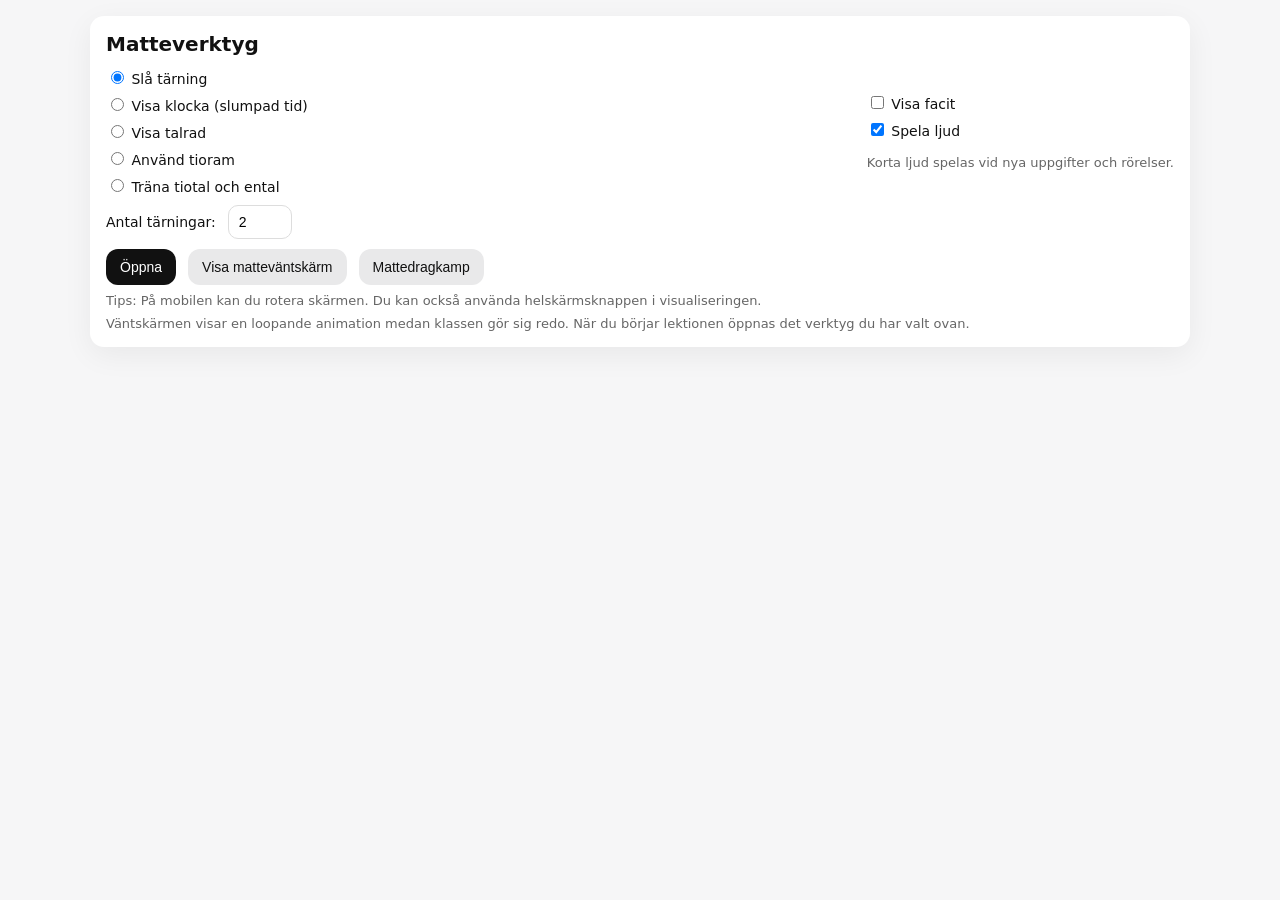
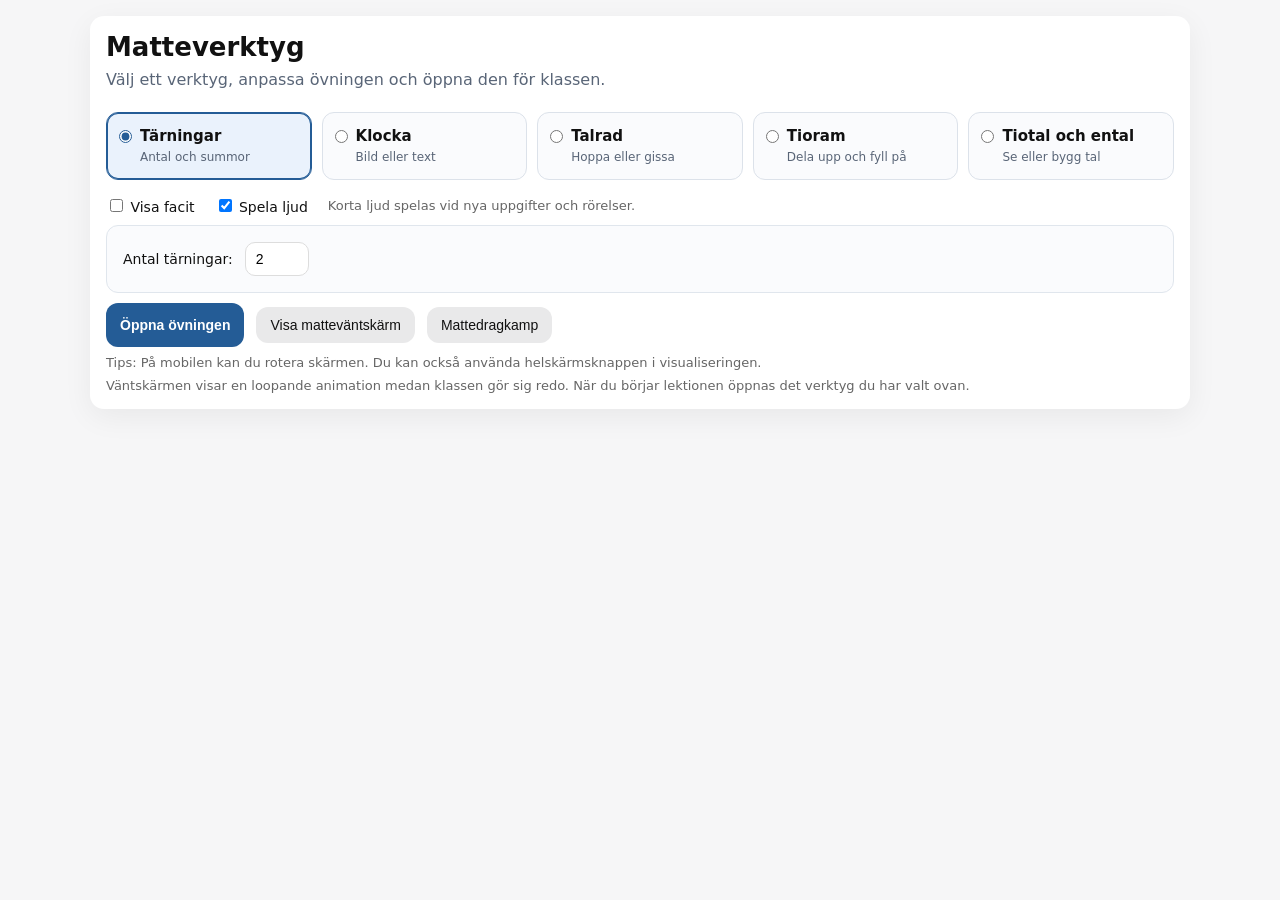
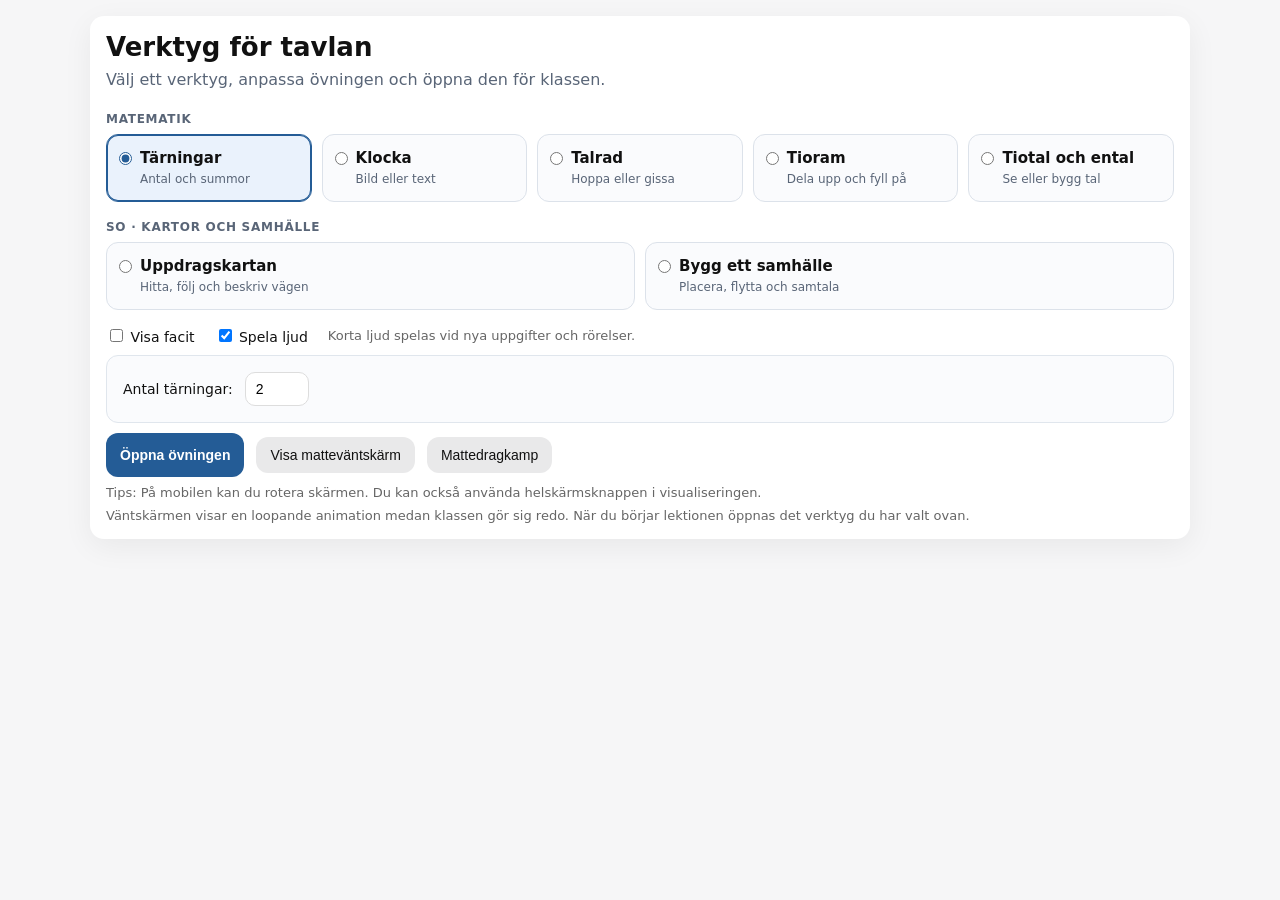
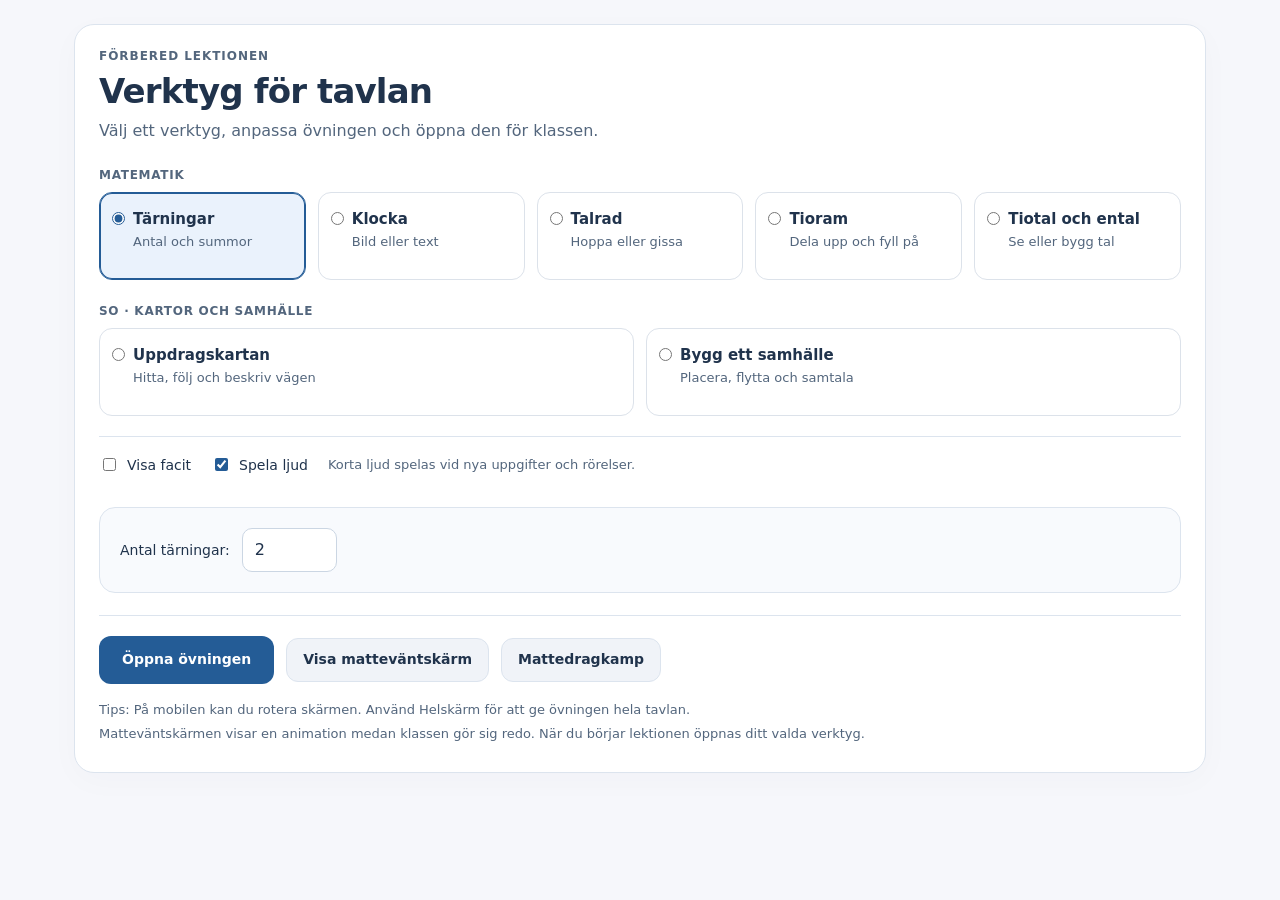
